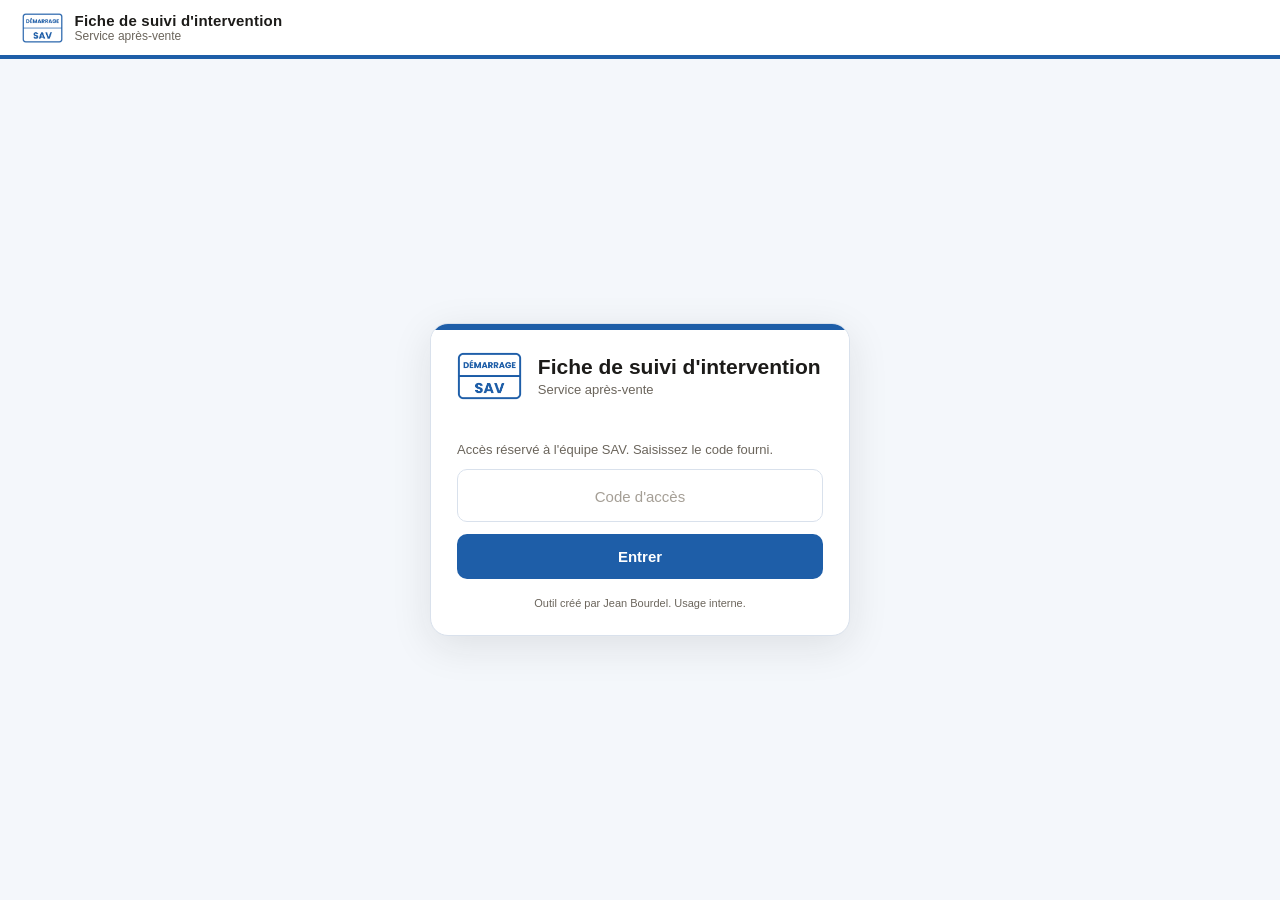
==== index.html @ 0158d6f0 "App SAV v8 : XXXX à compléter, choix 1/4h, 2 compagnons par défaut Co-Authored-By: Claude Sonnet 5.5" ====
<!DOCTYPE html>
<html lang="fr">
<head>
<meta charset="UTF-8">
<meta name="viewport" content="width=device-width, initial-scale=1.0">
<title>SAV — Fiche de suivi d'intervention</title>
<!-- jsPDF 2.5.1 (MIT) intégré : fonctionne sans connexion -->
<script>
/** @license
 *
 * jsPDF - PDF Document creation from JavaScript
 * Version 2.5.1 Built on 2022-01-28T15:37:57.789Z
 *                      CommitID 00000000
 *
 * Copyright (c) 2010-2021 James Hall <james@parall.ax>, https://github.com/MrRio/jsPDF
 *               2015-2021 yWorks GmbH, http://www.yworks.com
 *               2015-2021 Lukas Holländer <lukas.hollaender@yworks.com>, https://github.com/HackbrettXXX
 *               2016-2018 Aras Abbasi <aras.abbasi@gmail.com>
 *               2010 Aaron Spike, https://github.com/acspike
 *               2012 Willow Systems Corporation, https://github.com/willowsystems
 *               2012 Pablo Hess, https://github.com/pablohess
 *               2012 Florian Jenett, https://github.com/fjenett
 *               2013 Warren Weckesser, https://github.com/warrenweckesser
 *               2013 Youssef Beddad, https://github.com/lifof
 *               2013 Lee Driscoll, https://github.com/lsdriscoll
 *               2013 Stefan Slonevskiy, https://github.com/stefslon
 *               2013 Jeremy Morel, https://github.com/jmorel
 *               2013 Christoph Hartmann, https://github.com/chris-rock
 *               2014 Juan Pablo Gaviria, https://github.com/juanpgaviria
 *               2014 James Makes, https://github.com/dollaruw
 *               2014 Diego Casorran, https://github.com/diegocr
 *               2014 Steven Spungin, https://github.com/Flamenco
 *               2014 Kenneth Glassey, https://github.com/Gavvers
 *
 * Permission is hereby granted, free of charge, to any person obtaining
 * a copy of this software and associated documentation files (the
 * "Software"), to deal in the Software without restriction, including
 * without limitation the rights to use, copy, modify, merge, publish,
 * distribute, sublicense, and/or sell copies of the Software, and to
 * permit persons to whom the Software is furnished to do so, subject to
 * the following conditions:
 *
 * The above copyright notice and this permission notice shall be
 * included in all copies or substantial portions of the Software.
 *
 * THE SOFTWARE IS PROVIDED "AS IS", WITHOUT WARRANTY OF ANY KIND,
 * EXPRESS OR IMPLIED, INCLUDING BUT NOT LIMITED TO THE WARRANTIES OF
 * MERCHANTABILITY, FITNESS FOR A PARTICULAR PURPOSE AND
 * NONINFRINGEMENT. IN NO EVENT SHALL THE AUTHORS OR COPYRIGHT HOLDERS BE
 * LIABLE FOR ANY CLAIM, DAMAGES OR OTHER LIABILITY, WHETHER IN AN ACTION
 * OF CONTRACT, TORT OR OTHERWISE, ARISING FROM, OUT OF OR IN CONNECTION
 * WITH THE SOFTWARE OR THE USE OR OTHER DEALINGS IN THE SOFTWARE.
 *
 * Contributor(s):
 *    siefkenj, ahwolf, rickygu, Midnith, saintclair, eaparango,
 *    kim3er, mfo, alnorth, Flamenco
 */

!function(t,e){"object"==typeof exports&&"undefined"!=typeof module?e(exports):"function"==typeof define&&define.amd?define(["exports"],e):e((t=t||self).jspdf={})}(this,(function(t){"use strict";function e(t){return(e="function"==typeof Symbol&&"symbol"==typeof Symbol.iterator?function(t){return typeof t}:function(t){return t&&"function"==typeof Symbol&&t.constructor===Symbol&&t!==Symbol.prototype?"symbol":typeof t})(t)}var r=function(){return"undefined"!=typeof window?window:"undefined"!=typeof global?global:"undefined"!=typeof self?self:this}();function n(){r.console&&"function"==typeof r.console.log&&r.console.log.apply(r.console,arguments)}var i={log:n,warn:function(t){r.console&&("function"==typeof r.console.warn?r.console.warn.apply(r.console,arguments):n.call(null,arguments))},error:function(t){r.console&&("function"==typeof r.console.error?r.console.error.apply(r.console,arguments):n(t))}};function a(t,e,r){var n=new XMLHttpRequest;n.open("GET",t),n.responseType="blob",n.onload=function(){l(n.response,e,r)},n.onerror=function(){i.error("could not download file")},n.send()}function o(t){var e=new XMLHttpRequest;e.open("HEAD",t,!1);try{e.send()}catch(t){}return e.status>=200&&e.status<=299}function s(t){try{t.dispatchEvent(new MouseEvent("click"))}catch(r){var e=document.createEvent("MouseEvents");e.initMouseEvent("click",!0,!0,window,0,0,0,80,20,!1,!1,!1,!1,0,null),t.dispatchEvent(e)}}var c,u,l=r.saveAs||("object"!==("undefined"==typeof window?"undefined":e(window))||window!==r?function(){}:"undefined"!=typeof HTMLAnchorElement&&"download"in HTMLAnchorElement.prototype?function(t,e,n){var i=r.URL||r.webkitURL,c=document.createElement("a");e=e||t.name||"download",c.download=e,c.rel="noopener","string"==typeof t?(c.href=t,c.origin!==location.origin?o(c.href)?a(t,e,n):s(c,c.target="_blank"):s(c)):(c.href=i.createObjectURL(t),setTimeout((function(){i.revokeObjectURL(c.href)}),4e4),setTimeout((function(){s(c)}),0))}:"msSaveOrOpenBlob"in navigator?function(t,r,n){if(r=r||t.name||"download","string"==typeof t)if(o(t))a(t,r,n);else{var c=document.createElement("a");c.href=t,c.target="_blank",setTimeout((function(){s(c)}))}else navigator.msSaveOrOpenBlob(function(t,r){return void 0===r?r={autoBom:!1}:"object"!==e(r)&&(i.warn("Deprecated: Expected third argument to be a object"),r={autoBom:!r}),r.autoBom&&/^\s*(?:text\/\S*|application\/xml|\S*\/\S*\+xml)\s*;.*charset\s*=\s*utf-8/i.test(t.type)?new Blob([String.fromCharCode(65279),t],{type:t.type}):t}(t,n),r)}:function(t,n,i,o){if((o=o||open("","_blank"))&&(o.document.title=o.document.body.innerText="downloading..."),"string"==typeof t)return a(t,n,i);var s="application/octet-stream"===t.type,c=/constructor/i.test(r.HTMLElement)||r.safari,u=/CriOS\/[\d]+/.test(navigator.userAgent);if((u||s&&c)&&"object"===("undefined"==typeof FileReader?"undefined":e(FileReader))){var l=new FileReader;l.onloadend=function(){var t=l.result;t=u?t:t.replace(/^data:[^;]*;/,"data:attachment/file;"),o?o.location.href=t:location=t,o=null},l.readAsDataURL(t)}else{var h=r.URL||r.webkitURL,f=h.createObjectURL(t);o?o.location=f:location.href=f,o=null,setTimeout((function(){h.revokeObjectURL(f)}),4e4)}});
/**
   * A class to parse color values
   * @author Stoyan Stefanov <sstoo@gmail.com>
   * {@link   http://www.phpied.com/rgb-color-parser-in-javascript/}
   * @license Use it if you like it
   */function h(t){var e;t=t||"",this.ok=!1,"#"==t.charAt(0)&&(t=t.substr(1,6));t={aliceblue:"f0f8ff",antiquewhite:"faebd7",aqua:"00ffff",aquamarine:"7fffd4",azure:"f0ffff",beige:"f5f5dc",bisque:"ffe4c4",black:"000000",blanchedalmond:"ffebcd",blue:"0000ff",blueviolet:"8a2be2",brown:"a52a2a",burlywood:"deb887",cadetblue:"5f9ea0",chartreuse:"7fff00",chocolate:"d2691e",coral:"ff7f50",cornflowerblue:"6495ed",cornsilk:"fff8dc",crimson:"dc143c",cyan:"00ffff",darkblue:"00008b",darkcyan:"008b8b",darkgoldenrod:"b8860b",darkgray:"a9a9a9",darkgreen:"006400",darkkhaki:"bdb76b",darkmagenta:"8b008b",darkolivegreen:"556b2f",darkorange:"ff8c00",darkorchid:"9932cc",darkred:"8b0000",darksalmon:"e9967a",darkseagreen:"8fbc8f",darkslateblue:"483d8b",darkslategray:"2f4f4f",darkturquoise:"00ced1",darkviolet:"9400d3",deeppink:"ff1493",deepskyblue:"00bfff",dimgray:"696969",dodgerblue:"1e90ff",feldspar:"d19275",firebrick:"b22222",floralwhite:"fffaf0",forestgreen:"228b22",fuchsia:"ff00ff",gainsboro:"dcdcdc",ghostwhite:"f8f8ff",gold:"ffd700",goldenrod:"daa520",gray:"808080",green:"008000",greenyellow:"adff2f",honeydew:"f0fff0",hotpink:"ff69b4",indianred:"cd5c5c",indigo:"4b0082",ivory:"fffff0",khaki:"f0e68c",lavender:"e6e6fa",lavenderblush:"fff0f5",lawngreen:"7cfc00",lemonchiffon:"fffacd",lightblue:"add8e6",lightcoral:"f08080",lightcyan:"e0ffff",lightgoldenrodyellow:"fafad2",lightgrey:"d3d3d3",lightgreen:"90ee90",lightpink:"ffb6c1",lightsalmon:"ffa07a",lightseagreen:"20b2aa",lightskyblue:"87cefa",lightslateblue:"8470ff",lightslategray:"778899",lightsteelblue:"b0c4de",lightyellow:"ffffe0",lime:"00ff00",limegreen:"32cd32",linen:"faf0e6",magenta:"ff00ff",maroon:"800000",mediumaquamarine:"66cdaa",mediumblue:"0000cd",mediumorchid:"ba55d3",mediumpurple:"9370d8",mediumseagreen:"3cb371",mediumslateblue:"7b68ee",mediumspringgreen:"00fa9a",mediumturquoise:"48d1cc",mediumvioletred:"c71585",midnightblue:"191970",mintcream:"f5fffa",mistyrose:"ffe4e1",moccasin:"ffe4b5",navajowhite:"ffdead",navy:"000080",oldlace:"fdf5e6",olive:"808000",olivedrab:"6b8e23",orange:"ffa500",orangered:"ff4500",orchid:"da70d6",palegoldenrod:"eee8aa",palegreen:"98fb98",paleturquoise:"afeeee",palevioletred:"d87093",papayawhip:"ffefd5",peachpuff:"ffdab9",peru:"cd853f",pink:"ffc0cb",plum:"dda0dd",powderblue:"b0e0e6",purple:"800080",red:"ff0000",rosybrown:"bc8f8f",royalblue:"4169e1",saddlebrown:"8b4513",salmon:"fa8072",sandybrown:"f4a460",seagreen:"2e8b57",seashell:"fff5ee",sienna:"a0522d",silver:"c0c0c0",skyblue:"87ceeb",slateblue:"6a5acd",slategray:"708090",snow:"fffafa",springgreen:"00ff7f",steelblue:"4682b4",tan:"d2b48c",teal:"008080",thistle:"d8bfd8",tomato:"ff6347",turquoise:"40e0d0",violet:"ee82ee",violetred:"d02090",wheat:"f5deb3",white:"ffffff",whitesmoke:"f5f5f5",yellow:"ffff00",yellowgreen:"9acd32"}[t=(t=t.replace(/ /g,"")).toLowerCase()]||t;for(var r=[{re:/^rgb\((\d{1,3}),\s*(\d{1,3}),\s*(\d{1,3})\)$/,example:["rgb(123, 234, 45)","rgb(255,234,245)"],process:function(t){return[parseInt(t[1]),parseInt(t[2]),parseInt(t[3])]}},{re:/^(\w{2})(\w{2})(\w{2})$/,example:["#00ff00","336699"],process:function(t){return[parseInt(t[1],16),parseInt(t[2],16),parseInt(t[3],16)]}},{re:/^(\w{1})(\w{1})(\w{1})$/,example:["#fb0","f0f"],process:function(t){return[parseInt(t[1]+t[1],16),parseInt(t[2]+t[2],16),parseInt(t[3]+t[3],16)]}}],n=0;n<r.length;n++){var i=r[n].re,a=r[n].process,o=i.exec(t);o&&(e=a(o),this.r=e[0],this.g=e[1],this.b=e[2],this.ok=!0)}this.r=this.r<0||isNaN(this.r)?0:this.r>255?255:this.r,this.g=this.g<0||isNaN(this.g)?0:this.g>255?255:this.g,this.b=this.b<0||isNaN(this.b)?0:this.b>255?255:this.b,this.toRGB=function(){return"rgb("+this.r+", "+this.g+", "+this.b+")"},this.toHex=function(){var t=this.r.toString(16),e=this.g.toString(16),r=this.b.toString(16);return 1==t.length&&(t="0"+t),1==e.length&&(e="0"+e),1==r.length&&(r="0"+r),"#"+t+e+r}}
/**
   * @license
   * Joseph Myers does not specify a particular license for his work.
   *
   * Author: Joseph Myers
   * Accessed from: http://www.myersdaily.org/joseph/javascript/md5.js
   *
   * Modified by: Owen Leong
   */
function f(t,e){var r=t[0],n=t[1],i=t[2],a=t[3];r=p(r,n,i,a,e[0],7,-680876936),a=p(a,r,n,i,e[1],12,-389564586),i=p(i,a,r,n,e[2],17,606105819),n=p(n,i,a,r,e[3],22,-1044525330),r=p(r,n,i,a,e[4],7,-176418897),a=p(a,r,n,i,e[5],12,1200080426),i=p(i,a,r,n,e[6],17,-1473231341),n=p(n,i,a,r,e[7],22,-45705983),r=p(r,n,i,a,e[8],7,1770035416),a=p(a,r,n,i,e[9],12,-1958414417),i=p(i,a,r,n,e[10],17,-42063),n=p(n,i,a,r,e[11],22,-1990404162),r=p(r,n,i,a,e[12],7,1804603682),a=p(a,r,n,i,e[13],12,-40341101),i=p(i,a,r,n,e[14],17,-1502002290),r=g(r,n=p(n,i,a,r,e[15],22,1236535329),i,a,e[1],5,-165796510),a=g(a,r,n,i,e[6],9,-1069501632),i=g(i,a,r,n,e[11],14,643717713),n=g(n,i,a,r,e[0],20,-373897302),r=g(r,n,i,a,e[5],5,-701558691),a=g(a,r,n,i,e[10],9,38016083),i=g(i,a,r,n,e[15],14,-660478335),n=g(n,i,a,r,e[4],20,-405537848),r=g(r,n,i,a,e[9],5,568446438),a=g(a,r,n,i,e[14],9,-1019803690),i=g(i,a,r,n,e[3],14,-187363961),n=g(n,i,a,r,e[8],20,1163531501),r=g(r,n,i,a,e[13],5,-1444681467),a=g(a,r,n,i,e[2],9,-51403784),i=g(i,a,r,n,e[7],14,1735328473),r=m(r,n=g(n,i,a,r,e[12],20,-1926607734),i,a,e[5],4,-378558),a=m(a,r,n,i,e[8],11,-2022574463),i=m(i,a,r,n,e[11],16,1839030562),n=m(n,i,a,r,e[14],23,-35309556),r=m(r,n,i,a,e[1],4,-1530992060),a=m(a,r,n,i,e[4],11,1272893353),i=m(i,a,r,n,e[7],16,-155497632),n=m(n,i,a,r,e[10],23,-1094730640),r=m(r,n,i,a,e[13],4,681279174),a=m(a,r,n,i,e[0],11,-358537222),i=m(i,a,r,n,e[3],16,-722521979),n=m(n,i,a,r,e[6],23,76029189),r=m(r,n,i,a,e[9],4,-640364487),a=m(a,r,n,i,e[12],11,-421815835),i=m(i,a,r,n,e[15],16,530742520),r=v(r,n=m(n,i,a,r,e[2],23,-995338651),i,a,e[0],6,-198630844),a=v(a,r,n,i,e[7],10,1126891415),i=v(i,a,r,n,e[14],15,-1416354905),n=v(n,i,a,r,e[5],21,-57434055),r=v(r,n,i,a,e[12],6,1700485571),a=v(a,r,n,i,e[3],10,-1894986606),i=v(i,a,r,n,e[10],15,-1051523),n=v(n,i,a,r,e[1],21,-2054922799),r=v(r,n,i,a,e[8],6,1873313359),a=v(a,r,n,i,e[15],10,-30611744),i=v(i,a,r,n,e[6],15,-1560198380),n=v(n,i,a,r,e[13],21,1309151649),r=v(r,n,i,a,e[4],6,-145523070),a=v(a,r,n,i,e[11],10,-1120210379),i=v(i,a,r,n,e[2],15,718787259),n=v(n,i,a,r,e[9],21,-343485551),t[0]=S(r,t[0]),t[1]=S(n,t[1]),t[2]=S(i,t[2]),t[3]=S(a,t[3])}function d(t,e,r,n,i,a){return e=S(S(e,t),S(n,a)),S(e<<i|e>>>32-i,r)}function p(t,e,r,n,i,a,o){return d(e&r|~e&n,t,e,i,a,o)}function g(t,e,r,n,i,a,o){return d(e&n|r&~n,t,e,i,a,o)}function m(t,e,r,n,i,a,o){return d(e^r^n,t,e,i,a,o)}function v(t,e,r,n,i,a,o){return d(r^(e|~n),t,e,i,a,o)}function b(t){var e,r=t.length,n=[1732584193,-271733879,-1732584194,271733878];for(e=64;e<=t.length;e+=64)f(n,y(t.substring(e-64,e)));t=t.substring(e-64);var i=[0,0,0,0,0,0,0,0,0,0,0,0,0,0,0,0];for(e=0;e<t.length;e++)i[e>>2]|=t.charCodeAt(e)<<(e%4<<3);if(i[e>>2]|=128<<(e%4<<3),e>55)for(f(n,i),e=0;e<16;e++)i[e]=0;return i[14]=8*r,f(n,i),n}function y(t){var e,r=[];for(e=0;e<64;e+=4)r[e>>2]=t.charCodeAt(e)+(t.charCodeAt(e+1)<<8)+(t.charCodeAt(e+2)<<16)+(t.charCodeAt(e+3)<<24);return r}c=r.atob.bind(r),u=r.btoa.bind(r);var w="0123456789abcdef".split("");function N(t){for(var e="",r=0;r<4;r++)e+=w[t>>8*r+4&15]+w[t>>8*r&15];return e}function L(t){return String.fromCharCode((255&t)>>0,(65280&t)>>8,(16711680&t)>>16,(4278190080&t)>>24)}function A(t){return function(t){return t.map(L).join("")}(b(t))}var x="5d41402abc4b2a76b9719d911017c592"!=function(t){for(var e=0;e<t.length;e++)t[e]=N(t[e]);return t.join("")}(b("hello"));function S(t,e){if(x){var r=(65535&t)+(65535&e);return(t>>16)+(e>>16)+(r>>16)<<16|65535&r}return t+e&4294967295}
/**
   * @license
   * FPDF is released under a permissive license: there is no usage restriction.
   * You may embed it freely in your application (commercial or not), with or
   * without modifications.
   *
   * Reference: http://www.fpdf.org/en/script/script37.php
   */function _(t,e){var r,n,i,a;if(t!==r){for(var o=(i=t,a=1+(256/t.length>>0),new Array(a+1).join(i)),s=[],c=0;c<256;c++)s[c]=c;var u=0;for(c=0;c<256;c++){var l=s[c];u=(u+l+o.charCodeAt(c))%256,s[c]=s[u],s[u]=l}r=t,n=s}else s=n;var h=e.length,f=0,d=0,p="";for(c=0;c<h;c++)d=(d+(l=s[f=(f+1)%256]))%256,s[f]=s[d],s[d]=l,o=s[(s[f]+s[d])%256],p+=String.fromCharCode(e.charCodeAt(c)^o);return p}
/**
   * @license
   * Licensed under the MIT License.
   * http://opensource.org/licenses/mit-license
   * Author: Owen Leong (@owenl131)
   * Date: 15 Oct 2020
   * References:
   * https://www.cs.cmu.edu/~dst/Adobe/Gallery/anon21jul01-pdf-encryption.txt
   * https://github.com/foliojs/pdfkit/blob/master/lib/security.js
   * http://www.fpdf.org/en/script/script37.php
   */var P={print:4,modify:8,copy:16,"annot-forms":32};function k(t,e,r,n){this.v=1,this.r=2;var i=192;t.forEach((function(t){if(void 0!==P.perm)throw new Error("Invalid permission: "+t);i+=P[t]})),this.padding="(¿N^NuAd\0NVÿú\b..\0¶Ðh>/\f©þdSiz";var a=(e+this.padding).substr(0,32),o=(r+this.padding).substr(0,32);this.O=this.processOwnerPassword(a,o),this.P=-(1+(255^i)),this.encryptionKey=A(a+this.O+this.lsbFirstWord(this.P)+this.hexToBytes(n)).substr(0,5),this.U=_(this.encryptionKey,this.padding)}function F(t){if(/[^\u0000-\u00ff]/.test(t))throw new Error("Invalid PDF Name Object: "+t+", Only accept ASCII characters.");for(var e="",r=t.length,n=0;n<r;n++){var i=t.charCodeAt(n);if(i<33||35===i||37===i||40===i||41===i||47===i||60===i||62===i||91===i||93===i||123===i||125===i||i>126)e+="#"+("0"+i.toString(16)).slice(-2);else e+=t[n]}return e}function I(t){if("object"!==e(t))throw new Error("Invalid Context passed to initialize PubSub (jsPDF-module)");var n={};this.subscribe=function(t,e,r){if(r=r||!1,"string"!=typeof t||"function"!=typeof e||"boolean"!=typeof r)throw new Error("Invalid arguments passed to PubSub.subscribe (jsPDF-module)");n.hasOwnProperty(t)||(n[t]={});var i=Math.random().toString(35);return n[t][i]=[e,!!r],i},this.unsubscribe=function(t){for(var e in n)if(n[e][t])return delete n[e][t],0===Object.keys(n[e]).length&&delete n[e],!0;return!1},this.publish=function(e){if(n.hasOwnProperty(e)){var a=Array.prototype.slice.call(arguments,1),o=[];for(var s in n[e]){var c=n[e][s];try{c[0].apply(t,a)}catch(t){r.console&&i.error("jsPDF PubSub Error",t.message,t)}c[1]&&o.push(s)}o.length&&o.forEach(this.unsubscribe)}},this.getTopics=function(){return n}}function C(t){if(!(this instanceof C))return new C(t);var e="opacity,stroke-opacity".split(",");for(var r in t)t.hasOwnProperty(r)&&e.indexOf(r)>=0&&(this[r]=t[r]);this.id="",this.objectNumber=-1}function j(t,e){this.gState=t,this.matrix=e,this.id="",this.objectNumber=-1}function O(t,e,r,n,i){if(!(this instanceof O))return new O(t,e,r,n,i);this.type="axial"===t?2:3,this.coords=e,this.colors=r,j.call(this,n,i)}function B(t,e,r,n,i){if(!(this instanceof B))return new B(t,e,r,n,i);this.boundingBox=t,this.xStep=e,this.yStep=r,this.stream="",this.cloneIndex=0,j.call(this,n,i)}function M(t){var n,a="string"==typeof arguments[0]?arguments[0]:"p",o=arguments[1],s=arguments[2],c=arguments[3],f=[],d=1,p=16,g="S",m=null;"object"===e(t=t||{})&&(a=t.orientation,o=t.unit||o,s=t.format||s,c=t.compress||t.compressPdf||c,null!==(m=t.encryption||null)&&(m.userPassword=m.userPassword||"",m.ownerPassword=m.ownerPassword||"",m.userPermissions=m.userPermissions||[]),d="number"==typeof t.userUnit?Math.abs(t.userUnit):1,void 0!==t.precision&&(n=t.precision),void 0!==t.floatPrecision&&(p=t.floatPrecision),g=t.defaultPathOperation||"S"),f=t.filters||(!0===c?["FlateEncode"]:f),o=o||"mm",a=(""+(a||"P")).toLowerCase();var v=t.putOnlyUsedFonts||!1,b={},y={internal:{},__private__:{}};y.__private__.PubSub=I;var w="1.3",N=y.__private__.getPdfVersion=function(){return w};y.__private__.setPdfVersion=function(t){w=t};var L={a0:[2383.94,3370.39],a1:[1683.78,2383.94],a2:[1190.55,1683.78],a3:[841.89,1190.55],a4:[595.28,841.89],a5:[419.53,595.28],a6:[297.64,419.53],a7:[209.76,297.64],a8:[147.4,209.76],a9:[104.88,147.4],a10:[73.7,104.88],b0:[2834.65,4008.19],b1:[2004.09,2834.65],b2:[1417.32,2004.09],b3:[1000.63,1417.32],b4:[708.66,1000.63],b5:[498.9,708.66],b6:[354.33,498.9],b7:[249.45,354.33],b8:[175.75,249.45],b9:[124.72,175.75],b10:[87.87,124.72],c0:[2599.37,3676.54],c1:[1836.85,2599.37],c2:[1298.27,1836.85],c3:[918.43,1298.27],c4:[649.13,918.43],c5:[459.21,649.13],c6:[323.15,459.21],c7:[229.61,323.15],c8:[161.57,229.61],c9:[113.39,161.57],c10:[79.37,113.39],dl:[311.81,623.62],letter:[612,792],"government-letter":[576,756],legal:[612,1008],"junior-legal":[576,360],ledger:[1224,792],tabloid:[792,1224],"credit-card":[153,243]};y.__private__.getPageFormats=function(){return L};var A=y.__private__.getPageFormat=function(t){return L[t]};s=s||"a4";var x={COMPAT:"compat",ADVANCED:"advanced"},S=x.COMPAT;function _(){this.saveGraphicsState(),ht(new Vt(_t,0,0,-_t,0,Rr()*_t).toString()+" cm"),this.setFontSize(this.getFontSize()/_t),g="n",S=x.ADVANCED}function P(){this.restoreGraphicsState(),g="S",S=x.COMPAT}var j=y.__private__.combineFontStyleAndFontWeight=function(t,e){if("bold"==t&&"normal"==e||"bold"==t&&400==e||"normal"==t&&"italic"==e||"bold"==t&&"italic"==e)throw new Error("Invalid Combination of fontweight and fontstyle");return e&&(t=400==e||"normal"===e?"italic"===t?"italic":"normal":700!=e&&"bold"!==e||"normal"!==t?(700==e?"bold":e)+""+t:"bold"),t};y.advancedAPI=function(t){var e=S===x.COMPAT;return e&&_.call(this),"function"!=typeof t||(t(this),e&&P.call(this)),this},y.compatAPI=function(t){var e=S===x.ADVANCED;return e&&P.call(this),"function"!=typeof t||(t(this),e&&_.call(this)),this},y.isAdvancedAPI=function(){return S===x.ADVANCED};var E,q=function(t){if(S!==x.ADVANCED)throw new Error(t+" is only available in 'advanced' API mode. You need to call advancedAPI() first.")},D=y.roundToPrecision=y.__private__.roundToPrecision=function(t,e){var r=n||e;if(isNaN(t)||isNaN(r))throw new Error("Invalid argument passed to jsPDF.roundToPrecision");return t.toFixed(r).replace(/0+$/,"")};E=y.hpf=y.__private__.hpf="number"==typeof p?function(t){if(isNaN(t))throw new Error("Invalid argument passed to jsPDF.hpf");return D(t,p)}:"smart"===p?function(t){if(isNaN(t))throw new Error("Invalid argument passed to jsPDF.hpf");return D(t,t>-1&&t<1?16:5)}:function(t){if(isNaN(t))throw new Error("Invalid argument passed to jsPDF.hpf");return D(t,16)};var R=y.f2=y.__private__.f2=function(t){if(isNaN(t))throw new Error("Invalid argument passed to jsPDF.f2");return D(t,2)},T=y.__private__.f3=function(t){if(isNaN(t))throw new Error("Invalid argument passed to jsPDF.f3");return D(t,3)},U=y.scale=y.__private__.scale=function(t){if(isNaN(t))throw new Error("Invalid argument passed to jsPDF.scale");return S===x.COMPAT?t*_t:S===x.ADVANCED?t:void 0},z=function(t){return S===x.COMPAT?Rr()-t:S===x.ADVANCED?t:void 0},H=function(t){return U(z(t))};y.__private__.setPrecision=y.setPrecision=function(t){"number"==typeof parseInt(t,10)&&(n=parseInt(t,10))};var W,V="00000000000000000000000000000000",G=y.__private__.getFileId=function(){return V},Y=y.__private__.setFileId=function(t){return V=void 0!==t&&/^[a-fA-F0-9]{32}$/.test(t)?t.toUpperCase():V.split("").map((function(){return"ABCDEF0123456789".charAt(Math.floor(16*Math.random()))})).join(""),null!==m&&(Ye=new k(m.userPermissions,m.userPassword,m.ownerPassword,V)),V};y.setFileId=function(t){return Y(t),this},y.getFileId=function(){return G()};var J=y.__private__.convertDateToPDFDate=function(t){var e=t.getTimezoneOffset(),r=e<0?"+":"-",n=Math.floor(Math.abs(e/60)),i=Math.abs(e%60),a=[r,Q(n),"'",Q(i),"'"].join("");return["D:",t.getFullYear(),Q(t.getMonth()+1),Q(t.getDate()),Q(t.getHours()),Q(t.getMinutes()),Q(t.getSeconds()),a].join("")},X=y.__private__.convertPDFDateToDate=function(t){var e=parseInt(t.substr(2,4),10),r=parseInt(t.substr(6,2),10)-1,n=parseInt(t.substr(8,2),10),i=parseInt(t.substr(10,2),10),a=parseInt(t.substr(12,2),10),o=parseInt(t.substr(14,2),10);return new Date(e,r,n,i,a,o,0)},K=y.__private__.setCreationDate=function(t){var e;if(void 0===t&&(t=new Date),t instanceof Date)e=J(t);else{if(!/^D:(20[0-2][0-9]|203[0-7]|19[7-9][0-9])(0[0-9]|1[0-2])([0-2][0-9]|3[0-1])(0[0-9]|1[0-9]|2[0-3])(0[0-9]|[1-5][0-9])(0[0-9]|[1-5][0-9])(\+0[0-9]|\+1[0-4]|-0[0-9]|-1[0-1])'(0[0-9]|[1-5][0-9])'?$/.test(t))throw new Error("Invalid argument passed to jsPDF.setCreationDate");e=t}return W=e},Z=y.__private__.getCreationDate=function(t){var e=W;return"jsDate"===t&&(e=X(W)),e};y.setCreationDate=function(t){return K(t),this},y.getCreationDate=function(t){return Z(t)};var $,Q=y.__private__.padd2=function(t){return("0"+parseInt(t)).slice(-2)},tt=y.__private__.padd2Hex=function(t){return("00"+(t=t.toString())).substr(t.length)},et=0,rt=[],nt=[],it=0,at=[],ot=[],st=!1,ct=nt,ut=function(){et=0,it=0,nt=[],rt=[],at=[],Qt=Kt(),te=Kt()};y.__private__.setCustomOutputDestination=function(t){st=!0,ct=t};var lt=function(t){st||(ct=t)};y.__private__.resetCustomOutputDestination=function(){st=!1,ct=nt};var ht=y.__private__.out=function(t){return t=t.toString(),it+=t.length+1,ct.push(t),ct},ft=y.__private__.write=function(t){return ht(1===arguments.length?t.toString():Array.prototype.join.call(arguments," "))},dt=y.__private__.getArrayBuffer=function(t){for(var e=t.length,r=new ArrayBuffer(e),n=new Uint8Array(r);e--;)n[e]=t.charCodeAt(e);return r},pt=[["Helvetica","helvetica","normal","WinAnsiEncoding"],["Helvetica-Bold","helvetica","bold","WinAnsiEncoding"],["Helvetica-Oblique","helvetica","italic","WinAnsiEncoding"],["Helvetica-BoldOblique","helvetica","bolditalic","WinAnsiEncoding"],["Courier","courier","normal","WinAnsiEncoding"],["Courier-Bold","courier","bold","WinAnsiEncoding"],["Courier-Oblique","courier","italic","WinAnsiEncoding"],["Courier-BoldOblique","courier","bolditalic","WinAnsiEncoding"],["Times-Roman","times","normal","WinAnsiEncoding"],["Times-Bold","times","bold","WinAnsiEncoding"],["Times-Italic","times","italic","WinAnsiEncoding"],["Times-BoldItalic","times","bolditalic","WinAnsiEncoding"],["ZapfDingbats","zapfdingbats","normal",null],["Symbol","symbol","normal",null]];y.__private__.getStandardFonts=function(){return pt};var gt=t.fontSize||16;y.__private__.setFontSize=y.setFontSize=function(t){return gt=S===x.ADVANCED?t/_t:t,this};var mt,vt=y.__private__.getFontSize=y.getFontSize=function(){return S===x.COMPAT?gt:gt*_t},bt=t.R2L||!1;y.__private__.setR2L=y.setR2L=function(t){return bt=t,this},y.__private__.getR2L=y.getR2L=function(){return bt};var yt,wt=y.__private__.setZoomMode=function(t){var e=[void 0,null,"fullwidth","fullheight","fullpage","original"];if(/^(?:\d+\.\d*|\d*\.\d+|\d+)%$/.test(t))mt=t;else if(isNaN(t)){if(-1===e.indexOf(t))throw new Error('zoom must be Integer (e.g. 2), a percentage Value (e.g. 300%) or fullwidth, fullheight, fullpage, original. "'+t+'" is not recognized.');mt=t}else mt=parseInt(t,10)};y.__private__.getZoomMode=function(){return mt};var Nt,Lt=y.__private__.setPageMode=function(t){if(-1==[void 0,null,"UseNone","UseOutlines","UseThumbs","FullScreen"].indexOf(t))throw new Error('Page mode must be one of UseNone, UseOutlines, UseThumbs, or FullScreen. "'+t+'" is not recognized.');yt=t};y.__private__.getPageMode=function(){return yt};var At=y.__private__.setLayoutMode=function(t){if(-1==[void 0,null,"continuous","single","twoleft","tworight","two"].indexOf(t))throw new Error('Layout mode must be one of continuous, single, twoleft, tworight. "'+t+'" is not recognized.');Nt=t};y.__private__.getLayoutMode=function(){return Nt},y.__private__.setDisplayMode=y.setDisplayMode=function(t,e,r){return wt(t),At(e),Lt(r),this};var xt={title:"",subject:"",author:"",keywords:"",creator:""};y.__private__.getDocumentProperty=function(t){if(-1===Object.keys(xt).indexOf(t))throw new Error("Invalid argument passed to jsPDF.getDocumentProperty");return xt[t]},y.__private__.getDocumentProperties=function(){return xt},y.__private__.setDocumentProperties=y.setProperties=y.setDocumentProperties=function(t){for(var e in xt)xt.hasOwnProperty(e)&&t[e]&&(xt[e]=t[e]);return this},y.__private__.setDocumentProperty=function(t,e){if(-1===Object.keys(xt).indexOf(t))throw new Error("Invalid arguments passed to jsPDF.setDocumentProperty");return xt[t]=e};var St,_t,Pt,kt,Ft,It={},Ct={},jt=[],Ot={},Bt={},Mt={},Et={},qt=null,Dt=0,Rt=[],Tt=new I(y),Ut=t.hotfixes||[],zt={},Ht={},Wt=[],Vt=function t(e,r,n,i,a,o){if(!(this instanceof t))return new t(e,r,n,i,a,o);isNaN(e)&&(e=1),isNaN(r)&&(r=0),isNaN(n)&&(n=0),isNaN(i)&&(i=1),isNaN(a)&&(a=0),isNaN(o)&&(o=0),this._matrix=[e,r,n,i,a,o]};Object.defineProperty(Vt.prototype,"sx",{get:function(){return this._matrix[0]},set:function(t){this._matrix[0]=t}}),Object.defineProperty(Vt.prototype,"shy",{get:function(){return this._matrix[1]},set:function(t){this._matrix[1]=t}}),Object.defineProperty(Vt.prototype,"shx",{get:function(){return this._matrix[2]},set:function(t){this._matrix[2]=t}}),Object.defineProperty(Vt.prototype,"sy",{get:function(){return this._matrix[3]},set:function(t){this._matrix[3]=t}}),Object.defineProperty(Vt.prototype,"tx",{get:function(){return this._matrix[4]},set:function(t){this._matrix[4]=t}}),Object.defineProperty(Vt.prototype,"ty",{get:function(){return this._matrix[5]},set:function(t){this._matrix[5]=t}}),Object.defineProperty(Vt.prototype,"a",{get:function(){return this._matrix[0]},set:function(t){this._matrix[0]=t}}),Object.defineProperty(Vt.prototype,"b",{get:function(){return this._matrix[1]},set:function(t){this._matrix[1]=t}}),Object.defineProperty(Vt.prototype,"c",{get:function(){return this._matrix[2]},set:function(t){this._matrix[2]=t}}),Object.defineProperty(Vt.prototype,"d",{get:function(){return this._matrix[3]},set:function(t){this._matrix[3]=t}}),Object.defineProperty(Vt.prototype,"e",{get:function(){return this._matrix[4]},set:function(t){this._matrix[4]=t}}),Object.defineProperty(Vt.prototype,"f",{get:function(){return this._matrix[5]},set:function(t){this._matrix[5]=t}}),Object.defineProperty(Vt.prototype,"rotation",{get:function(){return Math.atan2(this.shx,this.sx)}}),Object.defineProperty(Vt.prototype,"scaleX",{get:function(){return this.decompose().scale.sx}}),Object.defineProperty(Vt.prototype,"scaleY",{get:function(){return this.decompose().scale.sy}}),Object.defineProperty(Vt.prototype,"isIdentity",{get:function(){return 1===this.sx&&(0===this.shy&&(0===this.shx&&(1===this.sy&&(0===this.tx&&0===this.ty))))}}),Vt.prototype.join=function(t){return[this.sx,this.shy,this.shx,this.sy,this.tx,this.ty].map(E).join(t)},Vt.prototype.multiply=function(t){var e=t.sx*this.sx+t.shy*this.shx,r=t.sx*this.shy+t.shy*this.sy,n=t.shx*this.sx+t.sy*this.shx,i=t.shx*this.shy+t.sy*this.sy,a=t.tx*this.sx+t.ty*this.shx+this.tx,o=t.tx*this.shy+t.ty*this.sy+this.ty;return new Vt(e,r,n,i,a,o)},Vt.prototype.decompose=function(){var t=this.sx,e=this.shy,r=this.shx,n=this.sy,i=this.tx,a=this.ty,o=Math.sqrt(t*t+e*e),s=(t/=o)*r+(e/=o)*n;r-=t*s,n-=e*s;var c=Math.sqrt(r*r+n*n);return s/=c,t*(n/=c)<e*(r/=c)&&(t=-t,e=-e,s=-s,o=-o),{scale:new Vt(o,0,0,c,0,0),translate:new Vt(1,0,0,1,i,a),rotate:new Vt(t,e,-e,t,0,0),skew:new Vt(1,0,s,1,0,0)}},Vt.prototype.toString=function(t){return this.join(" ")},Vt.prototype.inversed=function(){var t=this.sx,e=this.shy,r=this.shx,n=this.sy,i=this.tx,a=this.ty,o=1/(t*n-e*r),s=n*o,c=-e*o,u=-r*o,l=t*o;return new Vt(s,c,u,l,-s*i-u*a,-c*i-l*a)},Vt.prototype.applyToPoint=function(t){var e=t.x*this.sx+t.y*this.shx+this.tx,r=t.x*this.shy+t.y*this.sy+this.ty;return new Cr(e,r)},Vt.prototype.applyToRectangle=function(t){var e=this.applyToPoint(t),r=this.applyToPoint(new Cr(t.x+t.w,t.y+t.h));return new jr(e.x,e.y,r.x-e.x,r.y-e.y)},Vt.prototype.clone=function(){var t=this.sx,e=this.shy,r=this.shx,n=this.sy,i=this.tx,a=this.ty;return new Vt(t,e,r,n,i,a)},y.Matrix=Vt;var Gt=y.matrixMult=function(t,e){return e.multiply(t)},Yt=new Vt(1,0,0,1,0,0);y.unitMatrix=y.identityMatrix=Yt;var Jt=function(t,e){if(!Bt[t]){var r=(e instanceof O?"Sh":"P")+(Object.keys(Ot).length+1).toString(10);e.id=r,Bt[t]=r,Ot[r]=e,Tt.publish("addPattern",e)}};y.ShadingPattern=O,y.TilingPattern=B,y.addShadingPattern=function(t,e){return q("addShadingPattern()"),Jt(t,e),this},y.beginTilingPattern=function(t){q("beginTilingPattern()"),Br(t.boundingBox[0],t.boundingBox[1],t.boundingBox[2]-t.boundingBox[0],t.boundingBox[3]-t.boundingBox[1],t.matrix)},y.endTilingPattern=function(t,e){q("endTilingPattern()"),e.stream=ot[$].join("\n"),Jt(t,e),Tt.publish("endTilingPattern",e),Wt.pop().restore()};var Xt=y.__private__.newObject=function(){var t=Kt();return Zt(t,!0),t},Kt=y.__private__.newObjectDeferred=function(){return et++,rt[et]=function(){return it},et},Zt=function(t,e){return e="boolean"==typeof e&&e,rt[t]=it,e&&ht(t+" 0 obj"),t},$t=y.__private__.newAdditionalObject=function(){var t={objId:Kt(),content:""};return at.push(t),t},Qt=Kt(),te=Kt(),ee=y.__private__.decodeColorString=function(t){var e=t.split(" ");if(2!==e.length||"g"!==e[1]&&"G"!==e[1]){if(5===e.length&&("k"===e[4]||"K"===e[4])){e=[(1-e[0])*(1-e[3]),(1-e[1])*(1-e[3]),(1-e[2])*(1-e[3]),"r"]}}else{var r=parseFloat(e[0]);e=[r,r,r,"r"]}for(var n="#",i=0;i<3;i++)n+=("0"+Math.floor(255*parseFloat(e[i])).toString(16)).slice(-2);return n},re=y.__private__.encodeColorString=function(t){var r;"string"==typeof t&&(t={ch1:t});var n=t.ch1,i=t.ch2,a=t.ch3,o=t.ch4,s="draw"===t.pdfColorType?["G","RG","K"]:["g","rg","k"];if("string"==typeof n&&"#"!==n.charAt(0)){var c=new h(n);if(c.ok)n=c.toHex();else if(!/^\d*\.?\d*$/.test(n))throw new Error('Invalid color "'+n+'" passed to jsPDF.encodeColorString.')}if("string"==typeof n&&/^#[0-9A-Fa-f]{3}$/.test(n)&&(n="#"+n[1]+n[1]+n[2]+n[2]+n[3]+n[3]),"string"==typeof n&&/^#[0-9A-Fa-f]{6}$/.test(n)){var u=parseInt(n.substr(1),16);n=u>>16&255,i=u>>8&255,a=255&u}if(void 0===i||void 0===o&&n===i&&i===a)if("string"==typeof n)r=n+" "+s[0];else switch(t.precision){case 2:r=R(n/255)+" "+s[0];break;case 3:default:r=T(n/255)+" "+s[0]}else if(void 0===o||"object"===e(o)){if(o&&!isNaN(o.a)&&0===o.a)return r=["1.","1.","1.",s[1]].join(" ");if("string"==typeof n)r=[n,i,a,s[1]].join(" ");else switch(t.precision){case 2:r=[R(n/255),R(i/255),R(a/255),s[1]].join(" ");break;default:case 3:r=[T(n/255),T(i/255),T(a/255),s[1]].join(" ")}}else if("string"==typeof n)r=[n,i,a,o,s[2]].join(" ");else switch(t.precision){case 2:r=[R(n),R(i),R(a),R(o),s[2]].join(" ");break;case 3:default:r=[T(n),T(i),T(a),T(o),s[2]].join(" ")}return r},ne=y.__private__.getFilters=function(){return f},ie=y.__private__.putStream=function(t){var e=(t=t||{}).data||"",r=t.filters||ne(),n=t.alreadyAppliedFilters||[],i=t.addLength1||!1,a=e.length,o=t.objectId,s=function(t){return t};if(null!==m&&void 0===o)throw new Error("ObjectId must be passed to putStream for file encryption");null!==m&&(s=Ye.encryptor(o,0));var c={};!0===r&&(r=["FlateEncode"]);var u=t.additionalKeyValues||[],l=(c=void 0!==M.API.processDataByFilters?M.API.processDataByFilters(e,r):{data:e,reverseChain:[]}).reverseChain+(Array.isArray(n)?n.join(" "):n.toString());if(0!==c.data.length&&(u.push({key:"Length",value:c.data.length}),!0===i&&u.push({key:"Length1",value:a})),0!=l.length)if(l.split("/").length-1==1)u.push({key:"Filter",value:l});else{u.push({key:"Filter",value:"["+l+"]"});for(var h=0;h<u.length;h+=1)if("DecodeParms"===u[h].key){for(var f=[],d=0;d<c.reverseChain.split("/").length-1;d+=1)f.push("null");f.push(u[h].value),u[h].value="["+f.join(" ")+"]"}}ht("<<");for(var p=0;p<u.length;p++)ht("/"+u[p].key+" "+u[p].value);ht(">>"),0!==c.data.length&&(ht("stream"),ht(s(c.data)),ht("endstream"))},ae=y.__private__.putPage=function(t){var e=t.number,r=t.data,n=t.objId,i=t.contentsObjId;Zt(n,!0),ht("<</Type /Page"),ht("/Parent "+t.rootDictionaryObjId+" 0 R"),ht("/Resources "+t.resourceDictionaryObjId+" 0 R"),ht("/MediaBox ["+parseFloat(E(t.mediaBox.bottomLeftX))+" "+parseFloat(E(t.mediaBox.bottomLeftY))+" "+E(t.mediaBox.topRightX)+" "+E(t.mediaBox.topRightY)+"]"),null!==t.cropBox&&ht("/CropBox ["+E(t.cropBox.bottomLeftX)+" "+E(t.cropBox.bottomLeftY)+" "+E(t.cropBox.topRightX)+" "+E(t.cropBox.topRightY)+"]"),null!==t.bleedBox&&ht("/BleedBox ["+E(t.bleedBox.bottomLeftX)+" "+E(t.bleedBox.bottomLeftY)+" "+E(t.bleedBox.topRightX)+" "+E(t.bleedBox.topRightY)+"]"),null!==t.trimBox&&ht("/TrimBox ["+E(t.trimBox.bottomLeftX)+" "+E(t.trimBox.bottomLeftY)+" "+E(t.trimBox.topRightX)+" "+E(t.trimBox.topRightY)+"]"),null!==t.artBox&&ht("/ArtBox ["+E(t.artBox.bottomLeftX)+" "+E(t.artBox.bottomLeftY)+" "+E(t.artBox.topRightX)+" "+E(t.artBox.topRightY)+"]"),"number"==typeof t.userUnit&&1!==t.userUnit&&ht("/UserUnit "+t.userUnit),Tt.publish("putPage",{objId:n,pageContext:Rt[e],pageNumber:e,page:r}),ht("/Contents "+i+" 0 R"),ht(">>"),ht("endobj");var a=r.join("\n");return S===x.ADVANCED&&(a+="\nQ"),Zt(i,!0),ie({data:a,filters:ne(),objectId:i}),ht("endobj"),n},oe=y.__private__.putPages=function(){var t,e,r=[];for(t=1;t<=Dt;t++)Rt[t].objId=Kt(),Rt[t].contentsObjId=Kt();for(t=1;t<=Dt;t++)r.push(ae({number:t,data:ot[t],objId:Rt[t].objId,contentsObjId:Rt[t].contentsObjId,mediaBox:Rt[t].mediaBox,cropBox:Rt[t].cropBox,bleedBox:Rt[t].bleedBox,trimBox:Rt[t].trimBox,artBox:Rt[t].artBox,userUnit:Rt[t].userUnit,rootDictionaryObjId:Qt,resourceDictionaryObjId:te}));Zt(Qt,!0),ht("<</Type /Pages");var n="/Kids [";for(e=0;e<Dt;e++)n+=r[e]+" 0 R ";ht(n+"]"),ht("/Count "+Dt),ht(">>"),ht("endobj"),Tt.publish("postPutPages")},se=function(t){Tt.publish("putFont",{font:t,out:ht,newObject:Xt,putStream:ie}),!0!==t.isAlreadyPutted&&(t.objectNumber=Xt(),ht("<<"),ht("/Type /Font"),ht("/BaseFont /"+F(t.postScriptName)),ht("/Subtype /Type1"),"string"==typeof t.encoding&&ht("/Encoding /"+t.encoding),ht("/FirstChar 32"),ht("/LastChar 255"),ht(">>"),ht("endobj"))},ce=function(){for(var t in It)It.hasOwnProperty(t)&&(!1===v||!0===v&&b.hasOwnProperty(t))&&se(It[t])},ue=function(t){t.objectNumber=Xt();var e=[];e.push({key:"Type",value:"/XObject"}),e.push({key:"Subtype",value:"/Form"}),e.push({key:"BBox",value:"["+[E(t.x),E(t.y),E(t.x+t.width),E(t.y+t.height)].join(" ")+"]"}),e.push({key:"Matrix",value:"["+t.matrix.toString()+"]"});var r=t.pages[1].join("\n");ie({data:r,additionalKeyValues:e,objectId:t.objectNumber}),ht("endobj")},le=function(){for(var t in zt)zt.hasOwnProperty(t)&&ue(zt[t])},he=function(t,e){var r,n=[],i=1/(e-1);for(r=0;r<1;r+=i)n.push(r);if(n.push(1),0!=t[0].offset){var a={offset:0,color:t[0].color};t.unshift(a)}if(1!=t[t.length-1].offset){var o={offset:1,color:t[t.length-1].color};t.push(o)}for(var s="",c=0,u=0;u<n.length;u++){for(r=n[u];r>t[c+1].offset;)c++;var l=t[c].offset,h=(r-l)/(t[c+1].offset-l),f=t[c].color,d=t[c+1].color;s+=tt(Math.round((1-h)*f[0]+h*d[0]).toString(16))+tt(Math.round((1-h)*f[1]+h*d[1]).toString(16))+tt(Math.round((1-h)*f[2]+h*d[2]).toString(16))}return s.trim()},fe=function(t,e){e||(e=21);var r=Xt(),n=he(t.colors,e),i=[];i.push({key:"FunctionType",value:"0"}),i.push({key:"Domain",value:"[0.0 1.0]"}),i.push({key:"Size",value:"["+e+"]"}),i.push({key:"BitsPerSample",value:"8"}),i.push({key:"Range",value:"[0.0 1.0 0.0 1.0 0.0 1.0]"}),i.push({key:"Decode",value:"[0.0 1.0 0.0 1.0 0.0 1.0]"}),ie({data:n,additionalKeyValues:i,alreadyAppliedFilters:["/ASCIIHexDecode"],objectId:r}),ht("endobj"),t.objectNumber=Xt(),ht("<< /ShadingType "+t.type),ht("/ColorSpace /DeviceRGB");var a="/Coords ["+E(parseFloat(t.coords[0]))+" "+E(parseFloat(t.coords[1]))+" ";2===t.type?a+=E(parseFloat(t.coords[2]))+" "+E(parseFloat(t.coords[3])):a+=E(parseFloat(t.coords[2]))+" "+E(parseFloat(t.coords[3]))+" "+E(parseFloat(t.coords[4]))+" "+E(parseFloat(t.coords[5])),ht(a+="]"),t.matrix&&ht("/Matrix ["+t.matrix.toString()+"]"),ht("/Function "+r+" 0 R"),ht("/Extend [true true]"),ht(">>"),ht("endobj")},de=function(t,e){var r=Kt(),n=Xt();e.push({resourcesOid:r,objectOid:n}),t.objectNumber=n;var i=[];i.push({key:"Type",value:"/Pattern"}),i.push({key:"PatternType",value:"1"}),i.push({key:"PaintType",value:"1"}),i.push({key:"TilingType",value:"1"}),i.push({key:"BBox",value:"["+t.boundingBox.map(E).join(" ")+"]"}),i.push({key:"XStep",value:E(t.xStep)}),i.push({key:"YStep",value:E(t.yStep)}),i.push({key:"Resources",value:r+" 0 R"}),t.matrix&&i.push({key:"Matrix",value:"["+t.matrix.toString()+"]"}),ie({data:t.stream,additionalKeyValues:i,objectId:t.objectNumber}),ht("endobj")},pe=function(t){var e;for(e in Ot)Ot.hasOwnProperty(e)&&(Ot[e]instanceof O?fe(Ot[e]):Ot[e]instanceof B&&de(Ot[e],t))},ge=function(t){for(var e in t.objectNumber=Xt(),ht("<<"),t)switch(e){case"opacity":ht("/ca "+R(t[e]));break;case"stroke-opacity":ht("/CA "+R(t[e]))}ht(">>"),ht("endobj")},me=function(){var t;for(t in Mt)Mt.hasOwnProperty(t)&&ge(Mt[t])},ve=function(){for(var t in ht("/XObject <<"),zt)zt.hasOwnProperty(t)&&zt[t].objectNumber>=0&&ht("/"+t+" "+zt[t].objectNumber+" 0 R");Tt.publish("putXobjectDict"),ht(">>")},be=function(){Ye.oid=Xt(),ht("<<"),ht("/Filter /Standard"),ht("/V "+Ye.v),ht("/R "+Ye.r),ht("/U <"+Ye.toHexString(Ye.U)+">"),ht("/O <"+Ye.toHexString(Ye.O)+">"),ht("/P "+Ye.P),ht(">>"),ht("endobj")},ye=function(){for(var t in ht("/Font <<"),It)It.hasOwnProperty(t)&&(!1===v||!0===v&&b.hasOwnProperty(t))&&ht("/"+t+" "+It[t].objectNumber+" 0 R");ht(">>")},we=function(){if(Object.keys(Ot).length>0){for(var t in ht("/Shading <<"),Ot)Ot.hasOwnProperty(t)&&Ot[t]instanceof O&&Ot[t].objectNumber>=0&&ht("/"+t+" "+Ot[t].objectNumber+" 0 R");Tt.publish("putShadingPatternDict"),ht(">>")}},Ne=function(t){if(Object.keys(Ot).length>0){for(var e in ht("/Pattern <<"),Ot)Ot.hasOwnProperty(e)&&Ot[e]instanceof y.TilingPattern&&Ot[e].objectNumber>=0&&Ot[e].objectNumber<t&&ht("/"+e+" "+Ot[e].objectNumber+" 0 R");Tt.publish("putTilingPatternDict"),ht(">>")}},Le=function(){if(Object.keys(Mt).length>0){var t;for(t in ht("/ExtGState <<"),Mt)Mt.hasOwnProperty(t)&&Mt[t].objectNumber>=0&&ht("/"+t+" "+Mt[t].objectNumber+" 0 R");Tt.publish("putGStateDict"),ht(">>")}},Ae=function(t){Zt(t.resourcesOid,!0),ht("<<"),ht("/ProcSet [/PDF /Text /ImageB /ImageC /ImageI]"),ye(),we(),Ne(t.objectOid),Le(),ve(),ht(">>"),ht("endobj")},xe=function(){var t=[];ce(),me(),le(),pe(t),Tt.publish("putResources"),t.forEach(Ae),Ae({resourcesOid:te,objectOid:Number.MAX_SAFE_INTEGER}),Tt.publish("postPutResources")},Se=function(){Tt.publish("putAdditionalObjects");for(var t=0;t<at.length;t++){var e=at[t];Zt(e.objId,!0),ht(e.content),ht("endobj")}Tt.publish("postPutAdditionalObjects")},_e=function(t){Ct[t.fontName]=Ct[t.fontName]||{},Ct[t.fontName][t.fontStyle]=t.id},Pe=function(t,e,r,n,i){var a={id:"F"+(Object.keys(It).length+1).toString(10),postScriptName:t,fontName:e,fontStyle:r,encoding:n,isStandardFont:i||!1,metadata:{}};return Tt.publish("addFont",{font:a,instance:this}),It[a.id]=a,_e(a),a.id},ke=function(t){for(var e=0,r=pt.length;e<r;e++){var n=Pe.call(this,t[e][0],t[e][1],t[e][2],pt[e][3],!0);!1===v&&(b[n]=!0);var i=t[e][0].split("-");_e({id:n,fontName:i[0],fontStyle:i[1]||""})}Tt.publish("addFonts",{fonts:It,dictionary:Ct})},Fe=function(t){return t.foo=function(){try{return t.apply(this,arguments)}catch(t){var e=t.stack||"";~e.indexOf(" at ")&&(e=e.split(" at ")[1]);var n="Error in function "+e.split("\n")[0].split("<")[0]+": "+t.message;if(!r.console)throw new Error(n);r.console.error(n,t),r.alert&&alert(n)}},t.foo.bar=t,t.foo},Ie=function(t,e){var r,n,i,a,o,s,c,u,l;if(i=(e=e||{}).sourceEncoding||"Unicode",o=e.outputEncoding,(e.autoencode||o)&&It[St].metadata&&It[St].metadata[i]&&It[St].metadata[i].encoding&&(a=It[St].metadata[i].encoding,!o&&It[St].encoding&&(o=It[St].encoding),!o&&a.codePages&&(o=a.codePages[0]),"string"==typeof o&&(o=a[o]),o)){for(c=!1,s=[],r=0,n=t.length;r<n;r++)(u=o[t.charCodeAt(r)])?s.push(String.fromCharCode(u)):s.push(t[r]),s[r].charCodeAt(0)>>8&&(c=!0);t=s.join("")}for(r=t.length;void 0===c&&0!==r;)t.charCodeAt(r-1)>>8&&(c=!0),r--;if(!c)return t;for(s=e.noBOM?[]:[254,255],r=0,n=t.length;r<n;r++){if((l=(u=t.charCodeAt(r))>>8)>>8)throw new Error("Character at position "+r+" of string '"+t+"' exceeds 16bits. Cannot be encoded into UCS-2 BE");s.push(l),s.push(u-(l<<8))}return String.fromCharCode.apply(void 0,s)},Ce=y.__private__.pdfEscape=y.pdfEscape=function(t,e){return Ie(t,e).replace(/\\/g,"\\\\").replace(/\(/g,"\\(").replace(/\)/g,"\\)")},je=y.__private__.beginPage=function(t){ot[++Dt]=[],Rt[Dt]={objId:0,contentsObjId:0,userUnit:Number(d),artBox:null,bleedBox:null,cropBox:null,trimBox:null,mediaBox:{bottomLeftX:0,bottomLeftY:0,topRightX:Number(t[0]),topRightY:Number(t[1])}},Me(Dt),lt(ot[$])},Oe=function(t,e){var r,n,o;switch(a=e||a,"string"==typeof t&&(r=A(t.toLowerCase()),Array.isArray(r)&&(n=r[0],o=r[1])),Array.isArray(t)&&(n=t[0]*_t,o=t[1]*_t),isNaN(n)&&(n=s[0],o=s[1]),(n>14400||o>14400)&&(i.warn("A page in a PDF can not be wider or taller than 14400 userUnit. jsPDF limits the width/height to 14400"),n=Math.min(14400,n),o=Math.min(14400,o)),s=[n,o],a.substr(0,1)){case"l":o>n&&(s=[o,n]);break;case"p":n>o&&(s=[o,n])}je(s),pr(fr),ht(Lr),0!==kr&&ht(kr+" J"),0!==Fr&&ht(Fr+" j"),Tt.publish("addPage",{pageNumber:Dt})},Be=function(t){t>0&&t<=Dt&&(ot.splice(t,1),Rt.splice(t,1),Dt--,$>Dt&&($=Dt),this.setPage($))},Me=function(t){t>0&&t<=Dt&&($=t)},Ee=y.__private__.getNumberOfPages=y.getNumberOfPages=function(){return ot.length-1},qe=function(t,e,r){var n,a=void 0;return r=r||{},t=void 0!==t?t:It[St].fontName,e=void 0!==e?e:It[St].fontStyle,n=t.toLowerCase(),void 0!==Ct[n]&&void 0!==Ct[n][e]?a=Ct[n][e]:void 0!==Ct[t]&&void 0!==Ct[t][e]?a=Ct[t][e]:!1===r.disableWarning&&i.warn("Unable to look up font label for font '"+t+"', '"+e+"'. Refer to getFontList() for available fonts."),a||r.noFallback||null==(a=Ct.times[e])&&(a=Ct.times.normal),a},De=y.__private__.putInfo=function(){var t=Xt(),e=function(t){return t};for(var r in null!==m&&(e=Ye.encryptor(t,0)),ht("<<"),ht("/Producer ("+Ce(e("jsPDF "+M.version))+")"),xt)xt.hasOwnProperty(r)&&xt[r]&&ht("/"+r.substr(0,1).toUpperCase()+r.substr(1)+" ("+Ce(e(xt[r]))+")");ht("/CreationDate ("+Ce(e(W))+")"),ht(">>"),ht("endobj")},Re=y.__private__.putCatalog=function(t){var e=(t=t||{}).rootDictionaryObjId||Qt;switch(Xt(),ht("<<"),ht("/Type /Catalog"),ht("/Pages "+e+" 0 R"),mt||(mt="fullwidth"),mt){case"fullwidth":ht("/OpenAction [3 0 R /FitH null]");break;case"fullheight":ht("/OpenAction [3 0 R /FitV null]");break;case"fullpage":ht("/OpenAction [3 0 R /Fit]");break;case"original":ht("/OpenAction [3 0 R /XYZ null null 1]");break;default:var r=""+mt;"%"===r.substr(r.length-1)&&(mt=parseInt(mt)/100),"number"==typeof mt&&ht("/OpenAction [3 0 R /XYZ null null "+R(mt)+"]")}switch(Nt||(Nt="continuous"),Nt){case"continuous":ht("/PageLayout /OneColumn");break;case"single":ht("/PageLayout /SinglePage");break;case"two":case"twoleft":ht("/PageLayout /TwoColumnLeft");break;case"tworight":ht("/PageLayout /TwoColumnRight")}yt&&ht("/PageMode /"+yt),Tt.publish("putCatalog"),ht(">>"),ht("endobj")},Te=y.__private__.putTrailer=function(){ht("trailer"),ht("<<"),ht("/Size "+(et+1)),ht("/Root "+et+" 0 R"),ht("/Info "+(et-1)+" 0 R"),null!==m&&ht("/Encrypt "+Ye.oid+" 0 R"),ht("/ID [ <"+V+"> <"+V+"> ]"),ht(">>")},Ue=y.__private__.putHeader=function(){ht("%PDF-"+w),ht("%ºß¬à")},ze=y.__private__.putXRef=function(){var t="0000000000";ht("xref"),ht("0 "+(et+1)),ht("0000000000 65535 f ");for(var e=1;e<=et;e++){"function"==typeof rt[e]?ht((t+rt[e]()).slice(-10)+" 00000 n "):void 0!==rt[e]?ht((t+rt[e]).slice(-10)+" 00000 n "):ht("0000000000 00000 n ")}},He=y.__private__.buildDocument=function(){ut(),lt(nt),Tt.publish("buildDocument"),Ue(),oe(),Se(),xe(),null!==m&&be(),De(),Re();var t=it;return ze(),Te(),ht("startxref"),ht(""+t),ht("%%EOF"),lt(ot[$]),nt.join("\n")},We=y.__private__.getBlob=function(t){return new Blob([dt(t)],{type:"application/pdf"})},Ve=y.output=y.__private__.output=Fe((function(t,e){switch("string"==typeof(e=e||{})?e={filename:e}:e.filename=e.filename||"generated.pdf",t){case void 0:return He();case"save":y.save(e.filename);break;case"arraybuffer":return dt(He());case"blob":return We(He());case"bloburi":case"bloburl":if(void 0!==r.URL&&"function"==typeof r.URL.createObjectURL)return r.URL&&r.URL.createObjectURL(We(He()))||void 0;i.warn("bloburl is not supported by your system, because URL.createObjectURL is not supported by your browser.");break;case"datauristring":case"dataurlstring":var n="",a=He();try{n=u(a)}catch(t){n=u(unescape(encodeURIComponent(a)))}return"data:application/pdf;filename="+e.filename+";base64,"+n;case"pdfobjectnewwindow":if("[object Window]"===Object.prototype.toString.call(r)){var o="https://cdnjs.cloudflare.com/ajax/libs/pdfobject/2.1.1/pdfobject.min.js",s=' integrity="sha512-4ze/a9/4jqu+tX9dfOqJYSvyYd5M6qum/3HpCLr+/Jqf0whc37VUbkpNGHR7/8pSnCFw47T1fmIpwBV7UySh3g==" crossorigin="anonymous"';e.pdfObjectUrl&&(o=e.pdfObjectUrl,s="");var c='<html><style>html, body { padding: 0; margin: 0; } iframe { width: 100%; height: 100%; border: 0;}  </style><body><script src="'+o+'"'+s+'><\/script><script >PDFObject.embed("'+this.output("dataurlstring")+'", '+JSON.stringify(e)+");<\/script></body></html>",l=r.open();return null!==l&&l.document.write(c),l}throw new Error("The option pdfobjectnewwindow just works in a browser-environment.");case"pdfjsnewwindow":if("[object Window]"===Object.prototype.toString.call(r)){var h='<html><style>html, body { padding: 0; margin: 0; } iframe { width: 100%; height: 100%; border: 0;}  </style><body><iframe id="pdfViewer" src="'+(e.pdfJsUrl||"examples/PDF.js/web/viewer.html")+"?file=&downloadName="+e.filename+'" width="500px" height="400px" /></body></html>',f=r.open();if(null!==f){f.document.write(h);var d=this;f.document.documentElement.querySelector("#pdfViewer").onload=function(){f.document.title=e.filename,f.document.documentElement.querySelector("#pdfViewer").contentWindow.PDFViewerApplication.open(d.output("bloburl"))}}return f}throw new Error("The option pdfjsnewwindow just works in a browser-environment.");case"dataurlnewwindow":if("[object Window]"!==Object.prototype.toString.call(r))throw new Error("The option dataurlnewwindow just works in a browser-environment.");var p='<html><style>html, body { padding: 0; margin: 0; } iframe { width: 100%; height: 100%; border: 0;}  </style><body><iframe src="'+this.output("datauristring",e)+'"></iframe></body></html>',g=r.open();if(null!==g&&(g.document.write(p),g.document.title=e.filename),g||"undefined"==typeof safari)return g;break;case"datauri":case"dataurl":return r.document.location.href=this.output("datauristring",e);default:return null}})),Ge=function(t){return!0===Array.isArray(Ut)&&Ut.indexOf(t)>-1};switch(o){case"pt":_t=1;break;case"mm":_t=72/25.4;break;case"cm":_t=72/2.54;break;case"in":_t=72;break;case"px":_t=1==Ge("px_scaling")?.75:96/72;break;case"pc":case"em":_t=12;break;case"ex":_t=6;break;default:if("number"!=typeof o)throw new Error("Invalid unit: "+o);_t=o}var Ye=null;K(),Y();var Je=function(t){return null!==m?Ye.encryptor(t,0):function(t){return t}},Xe=y.__private__.getPageInfo=y.getPageInfo=function(t){if(isNaN(t)||t%1!=0)throw new Error("Invalid argument passed to jsPDF.getPageInfo");return{objId:Rt[t].objId,pageNumber:t,pageContext:Rt[t]}},Ke=y.__private__.getPageInfoByObjId=function(t){if(isNaN(t)||t%1!=0)throw new Error("Invalid argument passed to jsPDF.getPageInfoByObjId");for(var e in Rt)if(Rt[e].objId===t)break;return Xe(e)},Ze=y.__private__.getCurrentPageInfo=y.getCurrentPageInfo=function(){return{objId:Rt[$].objId,pageNumber:$,pageContext:Rt[$]}};y.addPage=function(){return Oe.apply(this,arguments),this},y.setPage=function(){return Me.apply(this,arguments),lt.call(this,ot[$]),this},y.insertPage=function(t){return this.addPage(),this.movePage($,t),this},y.movePage=function(t,e){var r,n;if(t>e){r=ot[t],n=Rt[t];for(var i=t;i>e;i--)ot[i]=ot[i-1],Rt[i]=Rt[i-1];ot[e]=r,Rt[e]=n,this.setPage(e)}else if(t<e){r=ot[t],n=Rt[t];for(var a=t;a<e;a++)ot[a]=ot[a+1],Rt[a]=Rt[a+1];ot[e]=r,Rt[e]=n,this.setPage(e)}return this},y.deletePage=function(){return Be.apply(this,arguments),this},y.__private__.text=y.text=function(t,r,n,i,a){var o,s,c,u,l,h,f,d,p,g=(i=i||{}).scope||this;if("number"==typeof t&&"number"==typeof r&&("string"==typeof n||Array.isArray(n))){var m=n;n=r,r=t,t=m}if(arguments[3]instanceof Vt==!1?(c=arguments[4],u=arguments[5],"object"===e(f=arguments[3])&&null!==f||("string"==typeof c&&(u=c,c=null),"string"==typeof f&&(u=f,f=null),"number"==typeof f&&(c=f,f=null),i={flags:f,angle:c,align:u})):(q("The transform parameter of text() with a Matrix value"),p=a),isNaN(r)||isNaN(n)||null==t)throw new Error("Invalid arguments passed to jsPDF.text");if(0===t.length)return g;var v="",y=!1,w="number"==typeof i.lineHeightFactor?i.lineHeightFactor:hr,N=g.internal.scaleFactor;function L(t){return t=t.split("\t").join(Array(i.TabLen||9).join(" ")),Ce(t,f)}function A(t){for(var e,r=t.concat(),n=[],i=r.length;i--;)"string"==typeof(e=r.shift())?n.push(e):Array.isArray(t)&&(1===e.length||void 0===e[1]&&void 0===e[2])?n.push(e[0]):n.push([e[0],e[1],e[2]]);return n}function _(t,e){var r;if("string"==typeof t)r=e(t)[0];else if(Array.isArray(t)){for(var n,i,a=t.concat(),o=[],s=a.length;s--;)"string"==typeof(n=a.shift())?o.push(e(n)[0]):Array.isArray(n)&&"string"==typeof n[0]&&(i=e(n[0],n[1],n[2]),o.push([i[0],i[1],i[2]]));r=o}return r}var P=!1,k=!0;if("string"==typeof t)P=!0;else if(Array.isArray(t)){var F=t.concat();s=[];for(var I,C=F.length;C--;)("string"!=typeof(I=F.shift())||Array.isArray(I)&&"string"!=typeof I[0])&&(k=!1);P=k}if(!1===P)throw new Error('Type of text must be string or Array. "'+t+'" is not recognized.');"string"==typeof t&&(t=t.match(/[\r?\n]/)?t.split(/\r\n|\r|\n/g):[t]);var j=gt/g.internal.scaleFactor,O=j*(w-1);switch(i.baseline){case"bottom":n-=O;break;case"top":n+=j-O;break;case"hanging":n+=j-2*O;break;case"middle":n+=j/2-O}if((h=i.maxWidth||0)>0&&("string"==typeof t?t=g.splitTextToSize(t,h):"[object Array]"===Object.prototype.toString.call(t)&&(t=t.reduce((function(t,e){return t.concat(g.splitTextToSize(e,h))}),[]))),o={text:t,x:r,y:n,options:i,mutex:{pdfEscape:Ce,activeFontKey:St,fonts:It,activeFontSize:gt}},Tt.publish("preProcessText",o),t=o.text,c=(i=o.options).angle,p instanceof Vt==!1&&c&&"number"==typeof c){c*=Math.PI/180,0===i.rotationDirection&&(c=-c),S===x.ADVANCED&&(c=-c);var B=Math.cos(c),M=Math.sin(c);p=new Vt(B,M,-M,B,0,0)}else c&&c instanceof Vt&&(p=c);S!==x.ADVANCED||p||(p=Yt),void 0!==(l=i.charSpace||_r)&&(v+=E(U(l))+" Tc\n",this.setCharSpace(this.getCharSpace()||0)),void 0!==(d=i.horizontalScale)&&(v+=E(100*d)+" Tz\n");i.lang;var D=-1,R=void 0!==i.renderingMode?i.renderingMode:i.stroke,T=g.internal.getCurrentPageInfo().pageContext;switch(R){case 0:case!1:case"fill":D=0;break;case 1:case!0:case"stroke":D=1;break;case 2:case"fillThenStroke":D=2;break;case 3:case"invisible":D=3;break;case 4:case"fillAndAddForClipping":D=4;break;case 5:case"strokeAndAddPathForClipping":D=5;break;case 6:case"fillThenStrokeAndAddToPathForClipping":D=6;break;case 7:case"addToPathForClipping":D=7}var z=void 0!==T.usedRenderingMode?T.usedRenderingMode:-1;-1!==D?v+=D+" Tr\n":-1!==z&&(v+="0 Tr\n"),-1!==D&&(T.usedRenderingMode=D),u=i.align||"left";var H,W=gt*w,V=g.internal.pageSize.getWidth(),G=It[St];l=i.charSpace||_r,h=i.maxWidth||0,f=Object.assign({autoencode:!0,noBOM:!0},i.flags);var Y=[];if("[object Array]"===Object.prototype.toString.call(t)){var J;s=A(t),"left"!==u&&(H=s.map((function(t){return g.getStringUnitWidth(t,{font:G,charSpace:l,fontSize:gt,doKerning:!1})*gt/N})));var X,K=0;if("right"===u){r-=H[0],t=[],C=s.length;for(var Z=0;Z<C;Z++)0===Z?(X=br(r),J=yr(n)):(X=U(K-H[Z]),J=-W),t.push([s[Z],X,J]),K=H[Z]}else if("center"===u){r-=H[0]/2,t=[],C=s.length;for(var $=0;$<C;$++)0===$?(X=br(r),J=yr(n)):(X=U((K-H[$])/2),J=-W),t.push([s[$],X,J]),K=H[$]}else if("left"===u){t=[],C=s.length;for(var Q=0;Q<C;Q++)t.push(s[Q])}else{if("justify"!==u)throw new Error('Unrecognized alignment option, use "left", "center", "right" or "justify".');t=[],C=s.length,h=0!==h?h:V;for(var tt=0;tt<C;tt++)J=0===tt?yr(n):-W,X=0===tt?br(r):0,tt<C-1?Y.push(E(U((h-H[tt])/(s[tt].split(" ").length-1)))):Y.push(0),t.push([s[tt],X,J])}}var et="boolean"==typeof i.R2L?i.R2L:bt;!0===et&&(t=_(t,(function(t,e,r){return[t.split("").reverse().join(""),e,r]}))),o={text:t,x:r,y:n,options:i,mutex:{pdfEscape:Ce,activeFontKey:St,fonts:It,activeFontSize:gt}},Tt.publish("postProcessText",o),t=o.text,y=o.mutex.isHex||!1;var rt=It[St].encoding;"WinAnsiEncoding"!==rt&&"StandardEncoding"!==rt||(t=_(t,(function(t,e,r){return[L(t),e,r]}))),s=A(t),t=[];for(var nt,it,at,ot=0,st=1,ct=Array.isArray(s[0])?st:ot,ut="",lt=function(t,e,r){var n="";return r instanceof Vt?(r="number"==typeof i.angle?Gt(r,new Vt(1,0,0,1,t,e)):Gt(new Vt(1,0,0,1,t,e),r),S===x.ADVANCED&&(r=Gt(new Vt(1,0,0,-1,0,0),r)),n=r.join(" ")+" Tm\n"):n=E(t)+" "+E(e)+" Td\n",n},ft=0;ft<s.length;ft++){switch(ut="",ct){case st:at=(y?"<":"(")+s[ft][0]+(y?">":")"),nt=parseFloat(s[ft][1]),it=parseFloat(s[ft][2]);break;case ot:at=(y?"<":"(")+s[ft]+(y?">":")"),nt=br(r),it=yr(n)}void 0!==Y&&void 0!==Y[ft]&&(ut=Y[ft]+" Tw\n"),0===ft?t.push(ut+lt(nt,it,p)+at):ct===ot?t.push(ut+at):ct===st&&t.push(ut+lt(nt,it,p)+at)}t=ct===ot?t.join(" Tj\nT* "):t.join(" Tj\n"),t+=" Tj\n";var dt="BT\n/";return dt+=St+" "+gt+" Tf\n",dt+=E(gt*w)+" TL\n",dt+=xr+"\n",dt+=v,dt+=t,ht(dt+="ET"),b[St]=!0,g};var $e=y.__private__.clip=y.clip=function(t){return ht("evenodd"===t?"W*":"W"),this};y.clipEvenOdd=function(){return $e("evenodd")},y.__private__.discardPath=y.discardPath=function(){return ht("n"),this};var Qe=y.__private__.isValidStyle=function(t){var e=!1;return-1!==[void 0,null,"S","D","F","DF","FD","f","f*","B","B*","n"].indexOf(t)&&(e=!0),e};y.__private__.setDefaultPathOperation=y.setDefaultPathOperation=function(t){return Qe(t)&&(g=t),this};var tr=y.__private__.getStyle=y.getStyle=function(t){var e=g;switch(t){case"D":case"S":e="S";break;case"F":e="f";break;case"FD":case"DF":e="B";break;case"f":case"f*":case"B":case"B*":e=t}return e},er=y.close=function(){return ht("h"),this};y.stroke=function(){return ht("S"),this},y.fill=function(t){return rr("f",t),this},y.fillEvenOdd=function(t){return rr("f*",t),this},y.fillStroke=function(t){return rr("B",t),this},y.fillStrokeEvenOdd=function(t){return rr("B*",t),this};var rr=function(t,r){"object"===e(r)?ar(r,t):ht(t)},nr=function(t){null===t||S===x.ADVANCED&&void 0===t||(t=tr(t),ht(t))};function ir(t,e,r,n,i){var a=new B(e||this.boundingBox,r||this.xStep,n||this.yStep,this.gState,i||this.matrix);a.stream=this.stream;var o=t+"$$"+this.cloneIndex+++"$$";return Jt(o,a),a}var ar=function(t,e){var r=Bt[t.key],n=Ot[r];if(n instanceof O)ht("q"),ht(or(e)),n.gState&&y.setGState(n.gState),ht(t.matrix.toString()+" cm"),ht("/"+r+" sh"),ht("Q");else if(n instanceof B){var i=new Vt(1,0,0,-1,0,Rr());t.matrix&&(i=i.multiply(t.matrix||Yt),r=ir.call(n,t.key,t.boundingBox,t.xStep,t.yStep,i).id),ht("q"),ht("/Pattern cs"),ht("/"+r+" scn"),n.gState&&y.setGState(n.gState),ht(e),ht("Q")}},or=function(t){switch(t){case"f":case"F":return"W n";case"f*":return"W* n";case"B":return"W S";case"B*":return"W* S";case"S":return"W S";case"n":return"W n"}},sr=y.moveTo=function(t,e){return ht(E(U(t))+" "+E(H(e))+" m"),this},cr=y.lineTo=function(t,e){return ht(E(U(t))+" "+E(H(e))+" l"),this},ur=y.curveTo=function(t,e,r,n,i,a){return ht([E(U(t)),E(H(e)),E(U(r)),E(H(n)),E(U(i)),E(H(a)),"c"].join(" ")),this};y.__private__.line=y.line=function(t,e,r,n,i){if(isNaN(t)||isNaN(e)||isNaN(r)||isNaN(n)||!Qe(i))throw new Error("Invalid arguments passed to jsPDF.line");return S===x.COMPAT?this.lines([[r-t,n-e]],t,e,[1,1],i||"S"):this.lines([[r-t,n-e]],t,e,[1,1]).stroke()},y.__private__.lines=y.lines=function(t,e,r,n,i,a){var o,s,c,u,l,h,f,d,p,g,m,v;if("number"==typeof t&&(v=r,r=e,e=t,t=v),n=n||[1,1],a=a||!1,isNaN(e)||isNaN(r)||!Array.isArray(t)||!Array.isArray(n)||!Qe(i)||"boolean"!=typeof a)throw new Error("Invalid arguments passed to jsPDF.lines");for(sr(e,r),o=n[0],s=n[1],u=t.length,g=e,m=r,c=0;c<u;c++)2===(l=t[c]).length?(g=l[0]*o+g,m=l[1]*s+m,cr(g,m)):(h=l[0]*o+g,f=l[1]*s+m,d=l[2]*o+g,p=l[3]*s+m,g=l[4]*o+g,m=l[5]*s+m,ur(h,f,d,p,g,m));return a&&er(),nr(i),this},y.path=function(t){for(var e=0;e<t.length;e++){var r=t[e],n=r.c;switch(r.op){case"m":sr(n[0],n[1]);break;case"l":cr(n[0],n[1]);break;case"c":ur.apply(this,n);break;case"h":er()}}return this},y.__private__.rect=y.rect=function(t,e,r,n,i){if(isNaN(t)||isNaN(e)||isNaN(r)||isNaN(n)||!Qe(i))throw new Error("Invalid arguments passed to jsPDF.rect");return S===x.COMPAT&&(n=-n),ht([E(U(t)),E(H(e)),E(U(r)),E(U(n)),"re"].join(" ")),nr(i),this},y.__private__.triangle=y.triangle=function(t,e,r,n,i,a,o){if(isNaN(t)||isNaN(e)||isNaN(r)||isNaN(n)||isNaN(i)||isNaN(a)||!Qe(o))throw new Error("Invalid arguments passed to jsPDF.triangle");return this.lines([[r-t,n-e],[i-r,a-n],[t-i,e-a]],t,e,[1,1],o,!0),this},y.__private__.roundedRect=y.roundedRect=function(t,e,r,n,i,a,o){if(isNaN(t)||isNaN(e)||isNaN(r)||isNaN(n)||isNaN(i)||isNaN(a)||!Qe(o))throw new Error("Invalid arguments passed to jsPDF.roundedRect");var s=4/3*(Math.SQRT2-1);return i=Math.min(i,.5*r),a=Math.min(a,.5*n),this.lines([[r-2*i,0],[i*s,0,i,a-a*s,i,a],[0,n-2*a],[0,a*s,-i*s,a,-i,a],[2*i-r,0],[-i*s,0,-i,-a*s,-i,-a],[0,2*a-n],[0,-a*s,i*s,-a,i,-a]],t+i,e,[1,1],o,!0),this},y.__private__.ellipse=y.ellipse=function(t,e,r,n,i){if(isNaN(t)||isNaN(e)||isNaN(r)||isNaN(n)||!Qe(i))throw new Error("Invalid arguments passed to jsPDF.ellipse");var a=4/3*(Math.SQRT2-1)*r,o=4/3*(Math.SQRT2-1)*n;return sr(t+r,e),ur(t+r,e-o,t+a,e-n,t,e-n),ur(t-a,e-n,t-r,e-o,t-r,e),ur(t-r,e+o,t-a,e+n,t,e+n),ur(t+a,e+n,t+r,e+o,t+r,e),nr(i),this},y.__private__.circle=y.circle=function(t,e,r,n){if(isNaN(t)||isNaN(e)||isNaN(r)||!Qe(n))throw new Error("Invalid arguments passed to jsPDF.circle");return this.ellipse(t,e,r,r,n)},y.setFont=function(t,e,r){return r&&(e=j(e,r)),St=qe(t,e,{disableWarning:!1}),this};var lr=y.__private__.getFont=y.getFont=function(){return It[qe.apply(y,arguments)]};y.__private__.getFontList=y.getFontList=function(){var t,e,r={};for(t in Ct)if(Ct.hasOwnProperty(t))for(e in r[t]=[],Ct[t])Ct[t].hasOwnProperty(e)&&r[t].push(e);return r},y.addFont=function(t,e,r,n,i){var a=["StandardEncoding","MacRomanEncoding","Identity-H","WinAnsiEncoding"];return arguments[3]&&-1!==a.indexOf(arguments[3])?i=arguments[3]:arguments[3]&&-1==a.indexOf(arguments[3])&&(r=j(r,n)),i=i||"Identity-H",Pe.call(this,t,e,r,i)};var hr,fr=t.lineWidth||.200025,dr=y.__private__.getLineWidth=y.getLineWidth=function(){return fr},pr=y.__private__.setLineWidth=y.setLineWidth=function(t){return fr=t,ht(E(U(t))+" w"),this};y.__private__.setLineDash=M.API.setLineDash=M.API.setLineDashPattern=function(t,e){if(t=t||[],e=e||0,isNaN(e)||!Array.isArray(t))throw new Error("Invalid arguments passed to jsPDF.setLineDash");return t=t.map((function(t){return E(U(t))})).join(" "),e=E(U(e)),ht("["+t+"] "+e+" d"),this};var gr=y.__private__.getLineHeight=y.getLineHeight=function(){return gt*hr};y.__private__.getLineHeight=y.getLineHeight=function(){return gt*hr};var mr=y.__private__.setLineHeightFactor=y.setLineHeightFactor=function(t){return"number"==typeof(t=t||1.15)&&(hr=t),this},vr=y.__private__.getLineHeightFactor=y.getLineHeightFactor=function(){return hr};mr(t.lineHeight);var br=y.__private__.getHorizontalCoordinate=function(t){return U(t)},yr=y.__private__.getVerticalCoordinate=function(t){return S===x.ADVANCED?t:Rt[$].mediaBox.topRightY-Rt[$].mediaBox.bottomLeftY-U(t)},wr=y.__private__.getHorizontalCoordinateString=y.getHorizontalCoordinateString=function(t){return E(br(t))},Nr=y.__private__.getVerticalCoordinateString=y.getVerticalCoordinateString=function(t){return E(yr(t))},Lr=t.strokeColor||"0 G";y.__private__.getStrokeColor=y.getDrawColor=function(){return ee(Lr)},y.__private__.setStrokeColor=y.setDrawColor=function(t,e,r,n){return Lr=re({ch1:t,ch2:e,ch3:r,ch4:n,pdfColorType:"draw",precision:2}),ht(Lr),this};var Ar=t.fillColor||"0 g";y.__private__.getFillColor=y.getFillColor=function(){return ee(Ar)},y.__private__.setFillColor=y.setFillColor=function(t,e,r,n){return Ar=re({ch1:t,ch2:e,ch3:r,ch4:n,pdfColorType:"fill",precision:2}),ht(Ar),this};var xr=t.textColor||"0 g",Sr=y.__private__.getTextColor=y.getTextColor=function(){return ee(xr)};y.__private__.setTextColor=y.setTextColor=function(t,e,r,n){return xr=re({ch1:t,ch2:e,ch3:r,ch4:n,pdfColorType:"text",precision:3}),this};var _r=t.charSpace,Pr=y.__private__.getCharSpace=y.getCharSpace=function(){return parseFloat(_r||0)};y.__private__.setCharSpace=y.setCharSpace=function(t){if(isNaN(t))throw new Error("Invalid argument passed to jsPDF.setCharSpace");return _r=t,this};var kr=0;y.CapJoinStyles={0:0,butt:0,but:0,miter:0,1:1,round:1,rounded:1,circle:1,2:2,projecting:2,project:2,square:2,bevel:2},y.__private__.setLineCap=y.setLineCap=function(t){var e=y.CapJoinStyles[t];if(void 0===e)throw new Error("Line cap style of '"+t+"' is not recognized. See or extend .CapJoinStyles property for valid styles");return kr=e,ht(e+" J"),this};var Fr=0;y.__private__.setLineJoin=y.setLineJoin=function(t){var e=y.CapJoinStyles[t];if(void 0===e)throw new Error("Line join style of '"+t+"' is not recognized. See or extend .CapJoinStyles property for valid styles");return Fr=e,ht(e+" j"),this},y.__private__.setLineMiterLimit=y.__private__.setMiterLimit=y.setLineMiterLimit=y.setMiterLimit=function(t){if(t=t||0,isNaN(t))throw new Error("Invalid argument passed to jsPDF.setLineMiterLimit");return ht(E(U(t))+" M"),this},y.GState=C,y.setGState=function(t){(t="string"==typeof t?Mt[Et[t]]:Ir(null,t)).equals(qt)||(ht("/"+t.id+" gs"),qt=t)};var Ir=function(t,e){if(!t||!Et[t]){var r=!1;for(var n in Mt)if(Mt.hasOwnProperty(n)&&Mt[n].equals(e)){r=!0;break}if(r)e=Mt[n];else{var i="GS"+(Object.keys(Mt).length+1).toString(10);Mt[i]=e,e.id=i}return t&&(Et[t]=e.id),Tt.publish("addGState",e),e}};y.addGState=function(t,e){return Ir(t,e),this},y.saveGraphicsState=function(){return ht("q"),jt.push({key:St,size:gt,color:xr}),this},y.restoreGraphicsState=function(){ht("Q");var t=jt.pop();return St=t.key,gt=t.size,xr=t.color,qt=null,this},y.setCurrentTransformationMatrix=function(t){return ht(t.toString()+" cm"),this},y.comment=function(t){return ht("#"+t),this};var Cr=function(t,e){var r=t||0;Object.defineProperty(this,"x",{enumerable:!0,get:function(){return r},set:function(t){isNaN(t)||(r=parseFloat(t))}});var n=e||0;Object.defineProperty(this,"y",{enumerable:!0,get:function(){return n},set:function(t){isNaN(t)||(n=parseFloat(t))}});var i="pt";return Object.defineProperty(this,"type",{enumerable:!0,get:function(){return i},set:function(t){i=t.toString()}}),this},jr=function(t,e,r,n){Cr.call(this,t,e),this.type="rect";var i=r||0;Object.defineProperty(this,"w",{enumerable:!0,get:function(){return i},set:function(t){isNaN(t)||(i=parseFloat(t))}});var a=n||0;return Object.defineProperty(this,"h",{enumerable:!0,get:function(){return a},set:function(t){isNaN(t)||(a=parseFloat(t))}}),this},Or=function(){this.page=Dt,this.currentPage=$,this.pages=ot.slice(0),this.pagesContext=Rt.slice(0),this.x=Pt,this.y=kt,this.matrix=Ft,this.width=qr($),this.height=Rr($),this.outputDestination=ct,this.id="",this.objectNumber=-1};Or.prototype.restore=function(){Dt=this.page,$=this.currentPage,Rt=this.pagesContext,ot=this.pages,Pt=this.x,kt=this.y,Ft=this.matrix,Dr($,this.width),Tr($,this.height),ct=this.outputDestination};var Br=function(t,e,r,n,i){Wt.push(new Or),Dt=$=0,ot=[],Pt=t,kt=e,Ft=i,je([r,n])},Mr=function(t){if(Ht[t])Wt.pop().restore();else{var e=new Or,r="Xo"+(Object.keys(zt).length+1).toString(10);e.id=r,Ht[t]=r,zt[r]=e,Tt.publish("addFormObject",e),Wt.pop().restore()}};for(var Er in y.beginFormObject=function(t,e,r,n,i){return Br(t,e,r,n,i),this},y.endFormObject=function(t){return Mr(t),this},y.doFormObject=function(t,e){var r=zt[Ht[t]];return ht("q"),ht(e.toString()+" cm"),ht("/"+r.id+" Do"),ht("Q"),this},y.getFormObject=function(t){var e=zt[Ht[t]];return{x:e.x,y:e.y,width:e.width,height:e.height,matrix:e.matrix}},y.save=function(t,e){return t=t||"generated.pdf",(e=e||{}).returnPromise=e.returnPromise||!1,!1===e.returnPromise?(l(We(He()),t),"function"==typeof l.unload&&r.setTimeout&&setTimeout(l.unload,911),this):new Promise((function(e,n){try{var i=l(We(He()),t);"function"==typeof l.unload&&r.setTimeout&&setTimeout(l.unload,911),e(i)}catch(t){n(t.message)}}))},M.API)M.API.hasOwnProperty(Er)&&("events"===Er&&M.API.events.length?function(t,e){var r,n,i;for(i=e.length-1;-1!==i;i--)r=e[i][0],n=e[i][1],t.subscribe.apply(t,[r].concat("function"==typeof n?[n]:n))}(Tt,M.API.events):y[Er]=M.API[Er]);var qr=y.getPageWidth=function(t){return(Rt[t=t||$].mediaBox.topRightX-Rt[t].mediaBox.bottomLeftX)/_t},Dr=y.setPageWidth=function(t,e){Rt[t].mediaBox.topRightX=e*_t+Rt[t].mediaBox.bottomLeftX},Rr=y.getPageHeight=function(t){return(Rt[t=t||$].mediaBox.topRightY-Rt[t].mediaBox.bottomLeftY)/_t},Tr=y.setPageHeight=function(t,e){Rt[t].mediaBox.topRightY=e*_t+Rt[t].mediaBox.bottomLeftY};return y.internal={pdfEscape:Ce,getStyle:tr,getFont:lr,getFontSize:vt,getCharSpace:Pr,getTextColor:Sr,getLineHeight:gr,getLineHeightFactor:vr,getLineWidth:dr,write:ft,getHorizontalCoordinate:br,getVerticalCoordinate:yr,getCoordinateString:wr,getVerticalCoordinateString:Nr,collections:{},newObject:Xt,newAdditionalObject:$t,newObjectDeferred:Kt,newObjectDeferredBegin:Zt,getFilters:ne,putStream:ie,events:Tt,scaleFactor:_t,pageSize:{getWidth:function(){return qr($)},setWidth:function(t){Dr($,t)},getHeight:function(){return Rr($)},setHeight:function(t){Tr($,t)}},encryptionOptions:m,encryption:Ye,getEncryptor:Je,output:Ve,getNumberOfPages:Ee,pages:ot,out:ht,f2:R,f3:T,getPageInfo:Xe,getPageInfoByObjId:Ke,getCurrentPageInfo:Ze,getPDFVersion:N,Point:Cr,Rectangle:jr,Matrix:Vt,hasHotfix:Ge},Object.defineProperty(y.internal.pageSize,"width",{get:function(){return qr($)},set:function(t){Dr($,t)},enumerable:!0,configurable:!0}),Object.defineProperty(y.internal.pageSize,"height",{get:function(){return Rr($)},set:function(t){Tr($,t)},enumerable:!0,configurable:!0}),ke.call(y,pt),St="F1",Oe(s,a),Tt.publish("initialized"),y}k.prototype.lsbFirstWord=function(t){return String.fromCharCode(t>>0&255,t>>8&255,t>>16&255,t>>24&255)},k.prototype.toHexString=function(t){return t.split("").map((function(t){return("0"+(255&t.charCodeAt(0)).toString(16)).slice(-2)})).join("")},k.prototype.hexToBytes=function(t){for(var e=[],r=0;r<t.length;r+=2)e.push(String.fromCharCode(parseInt(t.substr(r,2),16)));return e.join("")},k.prototype.processOwnerPassword=function(t,e){return _(A(e).substr(0,5),t)},k.prototype.encryptor=function(t,e){var r=A(this.encryptionKey+String.fromCharCode(255&t,t>>8&255,t>>16&255,255&e,e>>8&255)).substr(0,10);return function(t){return _(r,t)}},C.prototype.equals=function(t){var r,n="id,objectNumber,equals";if(!t||e(t)!==e(this))return!1;var i=0;for(r in this)if(!(n.indexOf(r)>=0)){if(this.hasOwnProperty(r)&&!t.hasOwnProperty(r))return!1;if(this[r]!==t[r])return!1;i++}for(r in t)t.hasOwnProperty(r)&&n.indexOf(r)<0&&i--;return 0===i},M.API={events:[]},M.version="2.5.1";var E=M.API,q=1,D=function(t){return t.replace(/\\/g,"\\\\").replace(/\(/g,"\\(").replace(/\)/g,"\\)")},R=function(t){return t.replace(/\\\\/g,"\\").replace(/\\\(/g,"(").replace(/\\\)/g,")")},T=function(t){return t.toFixed(2)},U=function(t){return t.toFixed(5)};E.__acroform__={};var z=function(t,e){t.prototype=Object.create(e.prototype),t.prototype.constructor=t},H=function(t){return t*q},W=function(t){var e=new ct,r=Lt.internal.getHeight(t)||0,n=Lt.internal.getWidth(t)||0;return e.BBox=[0,0,Number(T(n)),Number(T(r))],e},V=E.__acroform__.setBit=function(t,e){if(t=t||0,e=e||0,isNaN(t)||isNaN(e))throw new Error("Invalid arguments passed to jsPDF.API.__acroform__.setBit");return t|=1<<e},G=E.__acroform__.clearBit=function(t,e){if(t=t||0,e=e||0,isNaN(t)||isNaN(e))throw new Error("Invalid arguments passed to jsPDF.API.__acroform__.clearBit");return t&=~(1<<e)},Y=E.__acroform__.getBit=function(t,e){if(isNaN(t)||isNaN(e))throw new Error("Invalid arguments passed to jsPDF.API.__acroform__.getBit");return 0==(t&1<<e)?0:1},J=E.__acroform__.getBitForPdf=function(t,e){if(isNaN(t)||isNaN(e))throw new Error("Invalid arguments passed to jsPDF.API.__acroform__.getBitForPdf");return Y(t,e-1)},X=E.__acroform__.setBitForPdf=function(t,e){if(isNaN(t)||isNaN(e))throw new Error("Invalid arguments passed to jsPDF.API.__acroform__.setBitForPdf");return V(t,e-1)},K=E.__acroform__.clearBitForPdf=function(t,e){if(isNaN(t)||isNaN(e))throw new Error("Invalid arguments passed to jsPDF.API.__acroform__.clearBitForPdf");return G(t,e-1)},Z=E.__acroform__.calculateCoordinates=function(t,e){var r=e.internal.getHorizontalCoordinate,n=e.internal.getVerticalCoordinate,i=t[0],a=t[1],o=t[2],s=t[3],c={};return c.lowerLeft_X=r(i)||0,c.lowerLeft_Y=n(a+s)||0,c.upperRight_X=r(i+o)||0,c.upperRight_Y=n(a)||0,[Number(T(c.lowerLeft_X)),Number(T(c.lowerLeft_Y)),Number(T(c.upperRight_X)),Number(T(c.upperRight_Y))]},$=function(t){if(t.appearanceStreamContent)return t.appearanceStreamContent;if(t.V||t.DV){var e=[],r=t._V||t.DV,n=Q(t,r),i=t.scope.internal.getFont(t.fontName,t.fontStyle).id;e.push("/Tx BMC"),e.push("q"),e.push("BT"),e.push(t.scope.__private__.encodeColorString(t.color)),e.push("/"+i+" "+T(n.fontSize)+" Tf"),e.push("1 0 0 1 0 0 Tm"),e.push(n.text),e.push("ET"),e.push("Q"),e.push("EMC");var a=W(t);return a.scope=t.scope,a.stream=e.join("\n"),a}},Q=function(t,e){var r=0===t.fontSize?t.maxFontSize:t.fontSize,n={text:"",fontSize:""},i=(e=")"==(e="("==e.substr(0,1)?e.substr(1):e).substr(e.length-1)?e.substr(0,e.length-1):e).split(" ");i=t.multiline?i.map((function(t){return t.split("\n")})):i.map((function(t){return[t]}));var a=r,o=Lt.internal.getHeight(t)||0;o=o<0?-o:o;var s=Lt.internal.getWidth(t)||0;s=s<0?-s:s;var c=function(e,r,n){if(e+1<i.length){var a=r+" "+i[e+1][0];return tt(a,t,n).width<=s-4}return!1};a++;t:for(;a>0;){e="",a--;var u,l,h=tt("3",t,a).height,f=t.multiline?o-a:(o-h)/2,d=f+=2,p=0,g=0,m=0;if(a<=0){e="(...) Tj\n",e+="% Width of Text: "+tt(e,t,a=12).width+", FieldWidth:"+s+"\n";break}for(var v="",b=0,y=0;y<i.length;y++)if(i.hasOwnProperty(y)){var w=!1;if(1!==i[y].length&&m!==i[y].length-1){if((h+2)*(b+2)+2>o)continue t;v+=i[y][m],w=!0,g=y,y--}else{v=" "==(v+=i[y][m]+" ").substr(v.length-1)?v.substr(0,v.length-1):v;var N=parseInt(y),L=c(N,v,a),A=y>=i.length-1;if(L&&!A){v+=" ",m=0;continue}if(L||A){if(A)g=N;else if(t.multiline&&(h+2)*(b+2)+2>o)continue t}else{if(!t.multiline)continue t;if((h+2)*(b+2)+2>o)continue t;g=N}}for(var x="",S=p;S<=g;S++){var _=i[S];if(t.multiline){if(S===g){x+=_[m]+" ",m=(m+1)%_.length;continue}if(S===p){x+=_[_.length-1]+" ";continue}}x+=_[0]+" "}switch(x=" "==x.substr(x.length-1)?x.substr(0,x.length-1):x,l=tt(x,t,a).width,t.textAlign){case"right":u=s-l-2;break;case"center":u=(s-l)/2;break;case"left":default:u=2}e+=T(u)+" "+T(d)+" Td\n",e+="("+D(x)+") Tj\n",e+=-T(u)+" 0 Td\n",d=-(a+2),l=0,p=w?g:g+1,b++,v=""}else;break}return n.text=e,n.fontSize=a,n},tt=function(t,e,r){var n=e.scope.internal.getFont(e.fontName,e.fontStyle),i=e.scope.getStringUnitWidth(t,{font:n,fontSize:parseFloat(r),charSpace:0})*parseFloat(r);return{height:e.scope.getStringUnitWidth("3",{font:n,fontSize:parseFloat(r),charSpace:0})*parseFloat(r)*1.5,width:i}},et={fields:[],xForms:[],acroFormDictionaryRoot:null,printedOut:!1,internal:null,isInitialized:!1},rt=function(t,e){var r={type:"reference",object:t};void 0===e.internal.getPageInfo(t.page).pageContext.annotations.find((function(t){return t.type===r.type&&t.object===r.object}))&&e.internal.getPageInfo(t.page).pageContext.annotations.push(r)},nt=function(t,r){for(var n in t)if(t.hasOwnProperty(n)){var i=n,a=t[n];r.internal.newObjectDeferredBegin(a.objId,!0),"object"===e(a)&&"function"==typeof a.putStream&&a.putStream(),delete t[i]}},it=function(t,r){if(r.scope=t,void 0!==t.internal&&(void 0===t.internal.acroformPlugin||!1===t.internal.acroformPlugin.isInitialized)){if(lt.FieldNum=0,t.internal.acroformPlugin=JSON.parse(JSON.stringify(et)),t.internal.acroformPlugin.acroFormDictionaryRoot)throw new Error("Exception while creating AcroformDictionary");q=t.internal.scaleFactor,t.internal.acroformPlugin.acroFormDictionaryRoot=new ut,t.internal.acroformPlugin.acroFormDictionaryRoot.scope=t,t.internal.acroformPlugin.acroFormDictionaryRoot._eventID=t.internal.events.subscribe("postPutResources",(function(){!function(t){t.internal.events.unsubscribe(t.internal.acroformPlugin.acroFormDictionaryRoot._eventID),delete t.internal.acroformPlugin.acroFormDictionaryRoot._eventID,t.internal.acroformPlugin.printedOut=!0}(t)})),t.internal.events.subscribe("buildDocument",(function(){!function(t){t.internal.acroformPlugin.acroFormDictionaryRoot.objId=void 0;var e=t.internal.acroformPlugin.acroFormDictionaryRoot.Fields;for(var r in e)if(e.hasOwnProperty(r)){var n=e[r];n.objId=void 0,n.hasAnnotation&&rt(n,t)}}(t)})),t.internal.events.subscribe("putCatalog",(function(){!function(t){if(void 0===t.internal.acroformPlugin.acroFormDictionaryRoot)throw new Error("putCatalogCallback: Root missing.");t.internal.write("/AcroForm "+t.internal.acroformPlugin.acroFormDictionaryRoot.objId+" 0 R")}(t)})),t.internal.events.subscribe("postPutPages",(function(r){!function(t,r){var n=!t;for(var i in t||(r.internal.newObjectDeferredBegin(r.internal.acroformPlugin.acroFormDictionaryRoot.objId,!0),r.internal.acroformPlugin.acroFormDictionaryRoot.putStream()),t=t||r.internal.acroformPlugin.acroFormDictionaryRoot.Kids)if(t.hasOwnProperty(i)){var a=t[i],o=[],s=a.Rect;if(a.Rect&&(a.Rect=Z(a.Rect,r)),r.internal.newObjectDeferredBegin(a.objId,!0),a.DA=Lt.createDefaultAppearanceStream(a),"object"===e(a)&&"function"==typeof a.getKeyValueListForStream&&(o=a.getKeyValueListForStream()),a.Rect=s,a.hasAppearanceStream&&!a.appearanceStreamContent){var c=$(a);o.push({key:"AP",value:"<</N "+c+">>"}),r.internal.acroformPlugin.xForms.push(c)}if(a.appearanceStreamContent){var u="";for(var l in a.appearanceStreamContent)if(a.appearanceStreamContent.hasOwnProperty(l)){var h=a.appearanceStreamContent[l];if(u+="/"+l+" ",u+="<<",Object.keys(h).length>=1||Array.isArray(h)){for(var i in h)if(h.hasOwnProperty(i)){var f=h[i];"function"==typeof f&&(f=f.call(r,a)),u+="/"+i+" "+f+" ",r.internal.acroformPlugin.xForms.indexOf(f)>=0||r.internal.acroformPlugin.xForms.push(f)}}else"function"==typeof(f=h)&&(f=f.call(r,a)),u+="/"+i+" "+f,r.internal.acroformPlugin.xForms.indexOf(f)>=0||r.internal.acroformPlugin.xForms.push(f);u+=">>"}o.push({key:"AP",value:"<<\n"+u+">>"})}r.internal.putStream({additionalKeyValues:o,objectId:a.objId}),r.internal.out("endobj")}n&&nt(r.internal.acroformPlugin.xForms,r)}(r,t)})),t.internal.acroformPlugin.isInitialized=!0}},at=E.__acroform__.arrayToPdfArray=function(t,r,n){var i=function(t){return t};if(Array.isArray(t)){for(var a="[",o=0;o<t.length;o++)switch(0!==o&&(a+=" "),e(t[o])){case"boolean":case"number":case"object":a+=t[o].toString();break;case"string":"/"!==t[o].substr(0,1)?(void 0!==r&&n&&(i=n.internal.getEncryptor(r)),a+="("+D(i(t[o].toString()))+")"):a+=t[o].toString()}return a+="]"}throw new Error("Invalid argument passed to jsPDF.__acroform__.arrayToPdfArray")};var ot=function(t,e,r){var n=function(t){return t};return void 0!==e&&r&&(n=r.internal.getEncryptor(e)),(t=t||"").toString(),t="("+D(n(t))+")"},st=function(){this._objId=void 0,this._scope=void 0,Object.defineProperty(this,"objId",{get:function(){if(void 0===this._objId){if(void 0===this.scope)return;this._objId=this.scope.internal.newObjectDeferred()}return this._objId},set:function(t){this._objId=t}}),Object.defineProperty(this,"scope",{value:this._scope,writable:!0})};st.prototype.toString=function(){return this.objId+" 0 R"},st.prototype.putStream=function(){var t=this.getKeyValueListForStream();this.scope.internal.putStream({data:this.stream,additionalKeyValues:t,objectId:this.objId}),this.scope.internal.out("endobj")},st.prototype.getKeyValueListForStream=function(){var t=[],e=Object.getOwnPropertyNames(this).filter((function(t){return"content"!=t&&"appearanceStreamContent"!=t&&"scope"!=t&&"objId"!=t&&"_"!=t.substring(0,1)}));for(var r in e)if(!1===Object.getOwnPropertyDescriptor(this,e[r]).configurable){var n=e[r],i=this[n];i&&(Array.isArray(i)?t.push({key:n,value:at(i,this.objId,this.scope)}):i instanceof st?(i.scope=this.scope,t.push({key:n,value:i.objId+" 0 R"})):"function"!=typeof i&&t.push({key:n,value:i}))}return t};var ct=function(){st.call(this),Object.defineProperty(this,"Type",{value:"/XObject",configurable:!1,writable:!0}),Object.defineProperty(this,"Subtype",{value:"/Form",configurable:!1,writable:!0}),Object.defineProperty(this,"FormType",{value:1,configurable:!1,writable:!0});var t,e=[];Object.defineProperty(this,"BBox",{configurable:!1,get:function(){return e},set:function(t){e=t}}),Object.defineProperty(this,"Resources",{value:"2 0 R",configurable:!1,writable:!0}),Object.defineProperty(this,"stream",{enumerable:!1,configurable:!0,set:function(e){t=e.trim()},get:function(){return t||null}})};z(ct,st);var ut=function(){st.call(this);var t,e=[];Object.defineProperty(this,"Kids",{enumerable:!1,configurable:!0,get:function(){return e.length>0?e:void 0}}),Object.defineProperty(this,"Fields",{enumerable:!1,configurable:!1,get:function(){return e}}),Object.defineProperty(this,"DA",{enumerable:!1,configurable:!1,get:function(){if(t){var e=function(t){return t};return this.scope&&(e=this.scope.internal.getEncryptor(this.objId)),"("+D(e(t))+")"}},set:function(e){t=e}})};z(ut,st);var lt=function t(){st.call(this);var e=4;Object.defineProperty(this,"F",{enumerable:!1,configurable:!1,get:function(){return e},set:function(t){if(isNaN(t))throw new Error('Invalid value "'+t+'" for attribute F supplied.');e=t}}),Object.defineProperty(this,"showWhenPrinted",{enumerable:!0,configurable:!0,get:function(){return Boolean(J(e,3))},set:function(t){!0===Boolean(t)?this.F=X(e,3):this.F=K(e,3)}});var r=0;Object.defineProperty(this,"Ff",{enumerable:!1,configurable:!1,get:function(){return r},set:function(t){if(isNaN(t))throw new Error('Invalid value "'+t+'" for attribute Ff supplied.');r=t}});var n=[];Object.defineProperty(this,"Rect",{enumerable:!1,configurable:!1,get:function(){if(0!==n.length)return n},set:function(t){n=void 0!==t?t:[]}}),Object.defineProperty(this,"x",{enumerable:!0,configurable:!0,get:function(){return!n||isNaN(n[0])?0:n[0]},set:function(t){n[0]=t}}),Object.defineProperty(this,"y",{enumerable:!0,configurable:!0,get:function(){return!n||isNaN(n[1])?0:n[1]},set:function(t){n[1]=t}}),Object.defineProperty(this,"width",{enumerable:!0,configurable:!0,get:function(){return!n||isNaN(n[2])?0:n[2]},set:function(t){n[2]=t}}),Object.defineProperty(this,"height",{enumerable:!0,configurable:!0,get:function(){return!n||isNaN(n[3])?0:n[3]},set:function(t){n[3]=t}});var i="";Object.defineProperty(this,"FT",{enumerable:!0,configurable:!1,get:function(){return i},set:function(t){switch(t){case"/Btn":case"/Tx":case"/Ch":case"/Sig":i=t;break;default:throw new Error('Invalid value "'+t+'" for attribute FT supplied.')}}});var a=null;Object.defineProperty(this,"T",{enumerable:!0,configurable:!1,get:function(){if(!a||a.length<1){if(this instanceof bt)return;a="FieldObject"+t.FieldNum++}var e=function(t){return t};return this.scope&&(e=this.scope.internal.getEncryptor(this.objId)),"("+D(e(a))+")"},set:function(t){a=t.toString()}}),Object.defineProperty(this,"fieldName",{configurable:!0,enumerable:!0,get:function(){return a},set:function(t){a=t}});var o="helvetica";Object.defineProperty(this,"fontName",{enumerable:!0,configurable:!0,get:function(){return o},set:function(t){o=t}});var s="normal";Object.defineProperty(this,"fontStyle",{enumerable:!0,configurable:!0,get:function(){return s},set:function(t){s=t}});var c=0;Object.defineProperty(this,"fontSize",{enumerable:!0,configurable:!0,get:function(){return c},set:function(t){c=t}});var u=void 0;Object.defineProperty(this,"maxFontSize",{enumerable:!0,configurable:!0,get:function(){return void 0===u?50/q:u},set:function(t){u=t}});var l="black";Object.defineProperty(this,"color",{enumerable:!0,configurable:!0,get:function(){return l},set:function(t){l=t}});var h="/F1 0 Tf 0 g";Object.defineProperty(this,"DA",{enumerable:!0,configurable:!1,get:function(){if(!(!h||this instanceof bt||this instanceof wt))return ot(h,this.objId,this.scope)},set:function(t){t=t.toString(),h=t}});var f=null;Object.defineProperty(this,"DV",{enumerable:!1,configurable:!1,get:function(){if(f)return this instanceof gt==!1?ot(f,this.objId,this.scope):f},set:function(t){t=t.toString(),f=this instanceof gt==!1?"("===t.substr(0,1)?R(t.substr(1,t.length-2)):R(t):t}}),Object.defineProperty(this,"defaultValue",{enumerable:!0,configurable:!0,get:function(){return this instanceof gt==!0?R(f.substr(1,f.length-1)):f},set:function(t){t=t.toString(),f=this instanceof gt==!0?"/"+t:t}});var d=null;Object.defineProperty(this,"_V",{enumerable:!1,configurable:!1,get:function(){if(d)return d},set:function(t){this.V=t}}),Object.defineProperty(this,"V",{enumerable:!1,configurable:!1,get:function(){if(d)return this instanceof gt==!1?ot(d,this.objId,this.scope):d},set:function(t){t=t.toString(),d=this instanceof gt==!1?"("===t.substr(0,1)?R(t.substr(1,t.length-2)):R(t):t}}),Object.defineProperty(this,"value",{enumerable:!0,configurable:!0,get:function(){return this instanceof gt==!0?R(d.substr(1,d.length-1)):d},set:function(t){t=t.toString(),d=this instanceof gt==!0?"/"+t:t}}),Object.defineProperty(this,"hasAnnotation",{enumerable:!0,configurable:!0,get:function(){return this.Rect}}),Object.defineProperty(this,"Type",{enumerable:!0,configurable:!1,get:function(){return this.hasAnnotation?"/Annot":null}}),Object.defineProperty(this,"Subtype",{enumerable:!0,configurable:!1,get:function(){return this.hasAnnotation?"/Widget":null}});var p,g=!1;Object.defineProperty(this,"hasAppearanceStream",{enumerable:!0,configurable:!0,get:function(){return g},set:function(t){t=Boolean(t),g=t}}),Object.defineProperty(this,"page",{enumerable:!0,configurable:!0,get:function(){if(p)return p},set:function(t){p=t}}),Object.defineProperty(this,"readOnly",{enumerable:!0,configurable:!0,get:function(){return Boolean(J(this.Ff,1))},set:function(t){!0===Boolean(t)?this.Ff=X(this.Ff,1):this.Ff=K(this.Ff,1)}}),Object.defineProperty(this,"required",{enumerable:!0,configurable:!0,get:function(){return Boolean(J(this.Ff,2))},set:function(t){!0===Boolean(t)?this.Ff=X(this.Ff,2):this.Ff=K(this.Ff,2)}}),Object.defineProperty(this,"noExport",{enumerable:!0,configurable:!0,get:function(){return Boolean(J(this.Ff,3))},set:function(t){!0===Boolean(t)?this.Ff=X(this.Ff,3):this.Ff=K(this.Ff,3)}});var m=null;Object.defineProperty(this,"Q",{enumerable:!0,configurable:!1,get:function(){if(null!==m)return m},set:function(t){if(-1===[0,1,2].indexOf(t))throw new Error('Invalid value "'+t+'" for attribute Q supplied.');m=t}}),Object.defineProperty(this,"textAlign",{get:function(){var t;switch(m){case 0:default:t="left";break;case 1:t="center";break;case 2:t="right"}return t},configurable:!0,enumerable:!0,set:function(t){switch(t){case"right":case 2:m=2;break;case"center":case 1:m=1;break;case"left":case 0:default:m=0}}})};z(lt,st);var ht=function(){lt.call(this),this.FT="/Ch",this.V="()",this.fontName="zapfdingbats";var t=0;Object.defineProperty(this,"TI",{enumerable:!0,configurable:!1,get:function(){return t},set:function(e){t=e}}),Object.defineProperty(this,"topIndex",{enumerable:!0,configurable:!0,get:function(){return t},set:function(e){t=e}});var e=[];Object.defineProperty(this,"Opt",{enumerable:!0,configurable:!1,get:function(){return at(e,this.objId,this.scope)},set:function(t){var r,n;n=[],"string"==typeof(r=t)&&(n=function(t,e,r){r||(r=1);for(var n,i=[];n=e.exec(t);)i.push(n[r]);return i}(r,/\((.*?)\)/g)),e=n}}),this.getOptions=function(){return e},this.setOptions=function(t){e=t,this.sort&&e.sort()},this.addOption=function(t){t=(t=t||"").toString(),e.push(t),this.sort&&e.sort()},this.removeOption=function(t,r){for(r=r||!1,t=(t=t||"").toString();-1!==e.indexOf(t)&&(e.splice(e.indexOf(t),1),!1!==r););},Object.defineProperty(this,"combo",{enumerable:!0,configurable:!0,get:function(){return Boolean(J(this.Ff,18))},set:function(t){!0===Boolean(t)?this.Ff=X(this.Ff,18):this.Ff=K(this.Ff,18)}}),Object.defineProperty(this,"edit",{enumerable:!0,configurable:!0,get:function(){return Boolean(J(this.Ff,19))},set:function(t){!0===this.combo&&(!0===Boolean(t)?this.Ff=X(this.Ff,19):this.Ff=K(this.Ff,19))}}),Object.defineProperty(this,"sort",{enumerable:!0,configurable:!0,get:function(){return Boolean(J(this.Ff,20))},set:function(t){!0===Boolean(t)?(this.Ff=X(this.Ff,20),e.sort()):this.Ff=K(this.Ff,20)}}),Object.defineProperty(this,"multiSelect",{enumerable:!0,configurable:!0,get:function(){return Boolean(J(this.Ff,22))},set:function(t){!0===Boolean(t)?this.Ff=X(this.Ff,22):this.Ff=K(this.Ff,22)}}),Object.defineProperty(this,"doNotSpellCheck",{enumerable:!0,configurable:!0,get:function(){return Boolean(J(this.Ff,23))},set:function(t){!0===Boolean(t)?this.Ff=X(this.Ff,23):this.Ff=K(this.Ff,23)}}),Object.defineProperty(this,"commitOnSelChange",{enumerable:!0,configurable:!0,get:function(){return Boolean(J(this.Ff,27))},set:function(t){!0===Boolean(t)?this.Ff=X(this.Ff,27):this.Ff=K(this.Ff,27)}}),this.hasAppearanceStream=!1};z(ht,lt);var ft=function(){ht.call(this),this.fontName="helvetica",this.combo=!1};z(ft,ht);var dt=function(){ft.call(this),this.combo=!0};z(dt,ft);var pt=function(){dt.call(this),this.edit=!0};z(pt,dt);var gt=function(){lt.call(this),this.FT="/Btn",Object.defineProperty(this,"noToggleToOff",{enumerable:!0,configurable:!0,get:function(){return Boolean(J(this.Ff,15))},set:function(t){!0===Boolean(t)?this.Ff=X(this.Ff,15):this.Ff=K(this.Ff,15)}}),Object.defineProperty(this,"radio",{enumerable:!0,configurable:!0,get:function(){return Boolean(J(this.Ff,16))},set:function(t){!0===Boolean(t)?this.Ff=X(this.Ff,16):this.Ff=K(this.Ff,16)}}),Object.defineProperty(this,"pushButton",{enumerable:!0,configurable:!0,get:function(){return Boolean(J(this.Ff,17))},set:function(t){!0===Boolean(t)?this.Ff=X(this.Ff,17):this.Ff=K(this.Ff,17)}}),Object.defineProperty(this,"radioIsUnison",{enumerable:!0,configurable:!0,get:function(){return Boolean(J(this.Ff,26))},set:function(t){!0===Boolean(t)?this.Ff=X(this.Ff,26):this.Ff=K(this.Ff,26)}});var t,r={};Object.defineProperty(this,"MK",{enumerable:!1,configurable:!1,get:function(){var t=function(t){return t};if(this.scope&&(t=this.scope.internal.getEncryptor(this.objId)),0!==Object.keys(r).length){var e,n=[];for(e in n.push("<<"),r)n.push("/"+e+" ("+D(t(r[e]))+")");return n.push(">>"),n.join("\n")}},set:function(t){"object"===e(t)&&(r=t)}}),Object.defineProperty(this,"caption",{enumerable:!0,configurable:!0,get:function(){return r.CA||""},set:function(t){"string"==typeof t&&(r.CA=t)}}),Object.defineProperty(this,"AS",{enumerable:!1,configurable:!1,get:function(){return t},set:function(e){t=e}}),Object.defineProperty(this,"appearanceState",{enumerable:!0,configurable:!0,get:function(){return t.substr(1,t.length-1)},set:function(e){t="/"+e}})};z(gt,lt);var mt=function(){gt.call(this),this.pushButton=!0};z(mt,gt);var vt=function(){gt.call(this),this.radio=!0,this.pushButton=!1;var t=[];Object.defineProperty(this,"Kids",{enumerable:!0,configurable:!1,get:function(){return t},set:function(e){t=void 0!==e?e:[]}})};z(vt,gt);var bt=function(){var t,r;lt.call(this),Object.defineProperty(this,"Parent",{enumerable:!1,configurable:!1,get:function(){return t},set:function(e){t=e}}),Object.defineProperty(this,"optionName",{enumerable:!1,configurable:!0,get:function(){return r},set:function(t){r=t}});var n,i={};Object.defineProperty(this,"MK",{enumerable:!1,configurable:!1,get:function(){var t=function(t){return t};this.scope&&(t=this.scope.internal.getEncryptor(this.objId));var e,r=[];for(e in r.push("<<"),i)r.push("/"+e+" ("+D(t(i[e]))+")");return r.push(">>"),r.join("\n")},set:function(t){"object"===e(t)&&(i=t)}}),Object.defineProperty(this,"caption",{enumerable:!0,configurable:!0,get:function(){return i.CA||""},set:function(t){"string"==typeof t&&(i.CA=t)}}),Object.defineProperty(this,"AS",{enumerable:!1,configurable:!1,get:function(){return n},set:function(t){n=t}}),Object.defineProperty(this,"appearanceState",{enumerable:!0,configurable:!0,get:function(){return n.substr(1,n.length-1)},set:function(t){n="/"+t}}),this.caption="l",this.appearanceState="Off",this._AppearanceType=Lt.RadioButton.Circle,this.appearanceStreamContent=this._AppearanceType.createAppearanceStream(this.optionName)};z(bt,lt),vt.prototype.setAppearance=function(t){if(!("createAppearanceStream"in t)||!("getCA"in t))throw new Error("Couldn't assign Appearance to RadioButton. Appearance was Invalid!");for(var e in this.Kids)if(this.Kids.hasOwnProperty(e)){var r=this.Kids[e];r.appearanceStreamContent=t.createAppearanceStream(r.optionName),r.caption=t.getCA()}},vt.prototype.createOption=function(t){var e=new bt;return e.Parent=this,e.optionName=t,this.Kids.push(e),At.call(this.scope,e),e};var yt=function(){gt.call(this),this.fontName="zapfdingbats",this.caption="3",this.appearanceState="On",this.value="On",this.textAlign="center",this.appearanceStreamContent=Lt.CheckBox.createAppearanceStream()};z(yt,gt);var wt=function(){lt.call(this),this.FT="/Tx",Object.defineProperty(this,"multiline",{enumerable:!0,configurable:!0,get:function(){return Boolean(J(this.Ff,13))},set:function(t){!0===Boolean(t)?this.Ff=X(this.Ff,13):this.Ff=K(this.Ff,13)}}),Object.defineProperty(this,"fileSelect",{enumerable:!0,configurable:!0,get:function(){return Boolean(J(this.Ff,21))},set:function(t){!0===Boolean(t)?this.Ff=X(this.Ff,21):this.Ff=K(this.Ff,21)}}),Object.defineProperty(this,"doNotSpellCheck",{enumerable:!0,configurable:!0,get:function(){return Boolean(J(this.Ff,23))},set:function(t){!0===Boolean(t)?this.Ff=X(this.Ff,23):this.Ff=K(this.Ff,23)}}),Object.defineProperty(this,"doNotScroll",{enumerable:!0,configurable:!0,get:function(){return Boolean(J(this.Ff,24))},set:function(t){!0===Boolean(t)?this.Ff=X(this.Ff,24):this.Ff=K(this.Ff,24)}}),Object.defineProperty(this,"comb",{enumerable:!0,configurable:!0,get:function(){return Boolean(J(this.Ff,25))},set:function(t){!0===Boolean(t)?this.Ff=X(this.Ff,25):this.Ff=K(this.Ff,25)}}),Object.defineProperty(this,"richText",{enumerable:!0,configurable:!0,get:function(){return Boolean(J(this.Ff,26))},set:function(t){!0===Boolean(t)?this.Ff=X(this.Ff,26):this.Ff=K(this.Ff,26)}});var t=null;Object.defineProperty(this,"MaxLen",{enumerable:!0,configurable:!1,get:function(){return t},set:function(e){t=e}}),Object.defineProperty(this,"maxLength",{enumerable:!0,configurable:!0,get:function(){return t},set:function(e){Number.isInteger(e)&&(t=e)}}),Object.defineProperty(this,"hasAppearanceStream",{enumerable:!0,configurable:!0,get:function(){return this.V||this.DV}})};z(wt,lt);var Nt=function(){wt.call(this),Object.defineProperty(this,"password",{enumerable:!0,configurable:!0,get:function(){return Boolean(J(this.Ff,14))},set:function(t){!0===Boolean(t)?this.Ff=X(this.Ff,14):this.Ff=K(this.Ff,14)}}),this.password=!0};z(Nt,wt);var Lt={CheckBox:{createAppearanceStream:function(){return{N:{On:Lt.CheckBox.YesNormal},D:{On:Lt.CheckBox.YesPushDown,Off:Lt.CheckBox.OffPushDown}}},YesPushDown:function(t){var e=W(t);e.scope=t.scope;var r=[],n=t.scope.internal.getFont(t.fontName,t.fontStyle).id,i=t.scope.__private__.encodeColorString(t.color),a=Q(t,t.caption);return r.push("0.749023 g"),r.push("0 0 "+T(Lt.internal.getWidth(t))+" "+T(Lt.internal.getHeight(t))+" re"),r.push("f"),r.push("BMC"),r.push("q"),r.push("0 0 1 rg"),r.push("/"+n+" "+T(a.fontSize)+" Tf "+i),r.push("BT"),r.push(a.text),r.push("ET"),r.push("Q"),r.push("EMC"),e.stream=r.join("\n"),e},YesNormal:function(t){var e=W(t);e.scope=t.scope;var r=t.scope.internal.getFont(t.fontName,t.fontStyle).id,n=t.scope.__private__.encodeColorString(t.color),i=[],a=Lt.internal.getHeight(t),o=Lt.internal.getWidth(t),s=Q(t,t.caption);return i.push("1 g"),i.push("0 0 "+T(o)+" "+T(a)+" re"),i.push("f"),i.push("q"),i.push("0 0 1 rg"),i.push("0 0 "+T(o-1)+" "+T(a-1)+" re"),i.push("W"),i.push("n"),i.push("0 g"),i.push("BT"),i.push("/"+r+" "+T(s.fontSize)+" Tf "+n),i.push(s.text),i.push("ET"),i.push("Q"),e.stream=i.join("\n"),e},OffPushDown:function(t){var e=W(t);e.scope=t.scope;var r=[];return r.push("0.749023 g"),r.push("0 0 "+T(Lt.internal.getWidth(t))+" "+T(Lt.internal.getHeight(t))+" re"),r.push("f"),e.stream=r.join("\n"),e}},RadioButton:{Circle:{createAppearanceStream:function(t){var e={D:{Off:Lt.RadioButton.Circle.OffPushDown},N:{}};return e.N[t]=Lt.RadioButton.Circle.YesNormal,e.D[t]=Lt.RadioButton.Circle.YesPushDown,e},getCA:function(){return"l"},YesNormal:function(t){var e=W(t);e.scope=t.scope;var r=[],n=Lt.internal.getWidth(t)<=Lt.internal.getHeight(t)?Lt.internal.getWidth(t)/4:Lt.internal.getHeight(t)/4;n=Number((.9*n).toFixed(5));var i=Lt.internal.Bezier_C,a=Number((n*i).toFixed(5));return r.push("q"),r.push("1 0 0 1 "+U(Lt.internal.getWidth(t)/2)+" "+U(Lt.internal.getHeight(t)/2)+" cm"),r.push(n+" 0 m"),r.push(n+" "+a+" "+a+" "+n+" 0 "+n+" c"),r.push("-"+a+" "+n+" -"+n+" "+a+" -"+n+" 0 c"),r.push("-"+n+" -"+a+" -"+a+" -"+n+" 0 -"+n+" c"),r.push(a+" -"+n+" "+n+" -"+a+" "+n+" 0 c"),r.push("f"),r.push("Q"),e.stream=r.join("\n"),e},YesPushDown:function(t){var e=W(t);e.scope=t.scope;var r=[],n=Lt.internal.getWidth(t)<=Lt.internal.getHeight(t)?Lt.internal.getWidth(t)/4:Lt.internal.getHeight(t)/4;n=Number((.9*n).toFixed(5));var i=Number((2*n).toFixed(5)),a=Number((i*Lt.internal.Bezier_C).toFixed(5)),o=Number((n*Lt.internal.Bezier_C).toFixed(5));return r.push("0.749023 g"),r.push("q"),r.push("1 0 0 1 "+U(Lt.internal.getWidth(t)/2)+" "+U(Lt.internal.getHeight(t)/2)+" cm"),r.push(i+" 0 m"),r.push(i+" "+a+" "+a+" "+i+" 0 "+i+" c"),r.push("-"+a+" "+i+" -"+i+" "+a+" -"+i+" 0 c"),r.push("-"+i+" -"+a+" -"+a+" -"+i+" 0 -"+i+" c"),r.push(a+" -"+i+" "+i+" -"+a+" "+i+" 0 c"),r.push("f"),r.push("Q"),r.push("0 g"),r.push("q"),r.push("1 0 0 1 "+U(Lt.internal.getWidth(t)/2)+" "+U(Lt.internal.getHeight(t)/2)+" cm"),r.push(n+" 0 m"),r.push(n+" "+o+" "+o+" "+n+" 0 "+n+" c"),r.push("-"+o+" "+n+" -"+n+" "+o+" -"+n+" 0 c"),r.push("-"+n+" -"+o+" -"+o+" -"+n+" 0 -"+n+" c"),r.push(o+" -"+n+" "+n+" -"+o+" "+n+" 0 c"),r.push("f"),r.push("Q"),e.stream=r.join("\n"),e},OffPushDown:function(t){var e=W(t);e.scope=t.scope;var r=[],n=Lt.internal.getWidth(t)<=Lt.internal.getHeight(t)?Lt.internal.getWidth(t)/4:Lt.internal.getHeight(t)/4;n=Number((.9*n).toFixed(5));var i=Number((2*n).toFixed(5)),a=Number((i*Lt.internal.Bezier_C).toFixed(5));return r.push("0.749023 g"),r.push("q"),r.push("1 0 0 1 "+U(Lt.internal.getWidth(t)/2)+" "+U(Lt.internal.getHeight(t)/2)+" cm"),r.push(i+" 0 m"),r.push(i+" "+a+" "+a+" "+i+" 0 "+i+" c"),r.push("-"+a+" "+i+" -"+i+" "+a+" -"+i+" 0 c"),r.push("-"+i+" -"+a+" -"+a+" -"+i+" 0 -"+i+" c"),r.push(a+" -"+i+" "+i+" -"+a+" "+i+" 0 c"),r.push("f"),r.push("Q"),e.stream=r.join("\n"),e}},Cross:{createAppearanceStream:function(t){var e={D:{Off:Lt.RadioButton.Cross.OffPushDown},N:{}};return e.N[t]=Lt.RadioButton.Cross.YesNormal,e.D[t]=Lt.RadioButton.Cross.YesPushDown,e},getCA:function(){return"8"},YesNormal:function(t){var e=W(t);e.scope=t.scope;var r=[],n=Lt.internal.calculateCross(t);return r.push("q"),r.push("1 1 "+T(Lt.internal.getWidth(t)-2)+" "+T(Lt.internal.getHeight(t)-2)+" re"),r.push("W"),r.push("n"),r.push(T(n.x1.x)+" "+T(n.x1.y)+" m"),r.push(T(n.x2.x)+" "+T(n.x2.y)+" l"),r.push(T(n.x4.x)+" "+T(n.x4.y)+" m"),r.push(T(n.x3.x)+" "+T(n.x3.y)+" l"),r.push("s"),r.push("Q"),e.stream=r.join("\n"),e},YesPushDown:function(t){var e=W(t);e.scope=t.scope;var r=Lt.internal.calculateCross(t),n=[];return n.push("0.749023 g"),n.push("0 0 "+T(Lt.internal.getWidth(t))+" "+T(Lt.internal.getHeight(t))+" re"),n.push("f"),n.push("q"),n.push("1 1 "+T(Lt.internal.getWidth(t)-2)+" "+T(Lt.internal.getHeight(t)-2)+" re"),n.push("W"),n.push("n"),n.push(T(r.x1.x)+" "+T(r.x1.y)+" m"),n.push(T(r.x2.x)+" "+T(r.x2.y)+" l"),n.push(T(r.x4.x)+" "+T(r.x4.y)+" m"),n.push(T(r.x3.x)+" "+T(r.x3.y)+" l"),n.push("s"),n.push("Q"),e.stream=n.join("\n"),e},OffPushDown:function(t){var e=W(t);e.scope=t.scope;var r=[];return r.push("0.749023 g"),r.push("0 0 "+T(Lt.internal.getWidth(t))+" "+T(Lt.internal.getHeight(t))+" re"),r.push("f"),e.stream=r.join("\n"),e}}},createDefaultAppearanceStream:function(t){var e=t.scope.internal.getFont(t.fontName,t.fontStyle).id,r=t.scope.__private__.encodeColorString(t.color);return"/"+e+" "+t.fontSize+" Tf "+r}};Lt.internal={Bezier_C:.551915024494,calculateCross:function(t){var e=Lt.internal.getWidth(t),r=Lt.internal.getHeight(t),n=Math.min(e,r);return{x1:{x:(e-n)/2,y:(r-n)/2+n},x2:{x:(e-n)/2+n,y:(r-n)/2},x3:{x:(e-n)/2,y:(r-n)/2},x4:{x:(e-n)/2+n,y:(r-n)/2+n}}}},Lt.internal.getWidth=function(t){var r=0;return"object"===e(t)&&(r=H(t.Rect[2])),r},Lt.internal.getHeight=function(t){var r=0;return"object"===e(t)&&(r=H(t.Rect[3])),r};var At=E.addField=function(t){if(it(this,t),!(t instanceof lt))throw new Error("Invalid argument passed to jsPDF.addField.");var e;return(e=t).scope.internal.acroformPlugin.printedOut&&(e.scope.internal.acroformPlugin.printedOut=!1,e.scope.internal.acroformPlugin.acroFormDictionaryRoot=null),e.scope.internal.acroformPlugin.acroFormDictionaryRoot.Fields.push(e),t.page=t.scope.internal.getCurrentPageInfo().pageNumber,this};E.AcroFormChoiceField=ht,E.AcroFormListBox=ft,E.AcroFormComboBox=dt,E.AcroFormEditBox=pt,E.AcroFormButton=gt,E.AcroFormPushButton=mt,E.AcroFormRadioButton=vt,E.AcroFormCheckBox=yt,E.AcroFormTextField=wt,E.AcroFormPasswordField=Nt,E.AcroFormAppearance=Lt,E.AcroForm={ChoiceField:ht,ListBox:ft,ComboBox:dt,EditBox:pt,Button:gt,PushButton:mt,RadioButton:vt,CheckBox:yt,TextField:wt,PasswordField:Nt,Appearance:Lt},M.AcroForm={ChoiceField:ht,ListBox:ft,ComboBox:dt,EditBox:pt,Button:gt,PushButton:mt,RadioButton:vt,CheckBox:yt,TextField:wt,PasswordField:Nt,Appearance:Lt};var xt=M.AcroForm;function St(t){return t.reduce((function(t,e,r){return t[e]=r,t}),{})}!function(t){t.__addimage__={};var r="UNKNOWN",n={PNG:[[137,80,78,71]],TIFF:[[77,77,0,42],[73,73,42,0]],JPEG:[[255,216,255,224,void 0,void 0,74,70,73,70,0],[255,216,255,225,void 0,void 0,69,120,105,102,0,0],[255,216,255,219],[255,216,255,238]],JPEG2000:[[0,0,0,12,106,80,32,32]],GIF87a:[[71,73,70,56,55,97]],GIF89a:[[71,73,70,56,57,97]],WEBP:[[82,73,70,70,void 0,void 0,void 0,void 0,87,69,66,80]],BMP:[[66,77],[66,65],[67,73],[67,80],[73,67],[80,84]]},i=t.__addimage__.getImageFileTypeByImageData=function(t,e){var i,a,o,s,c,u=r;if("RGBA"===(e=e||r)||void 0!==t.data&&t.data instanceof Uint8ClampedArray&&"height"in t&&"width"in t)return"RGBA";if(x(t))for(c in n)for(o=n[c],i=0;i<o.length;i+=1){for(s=!0,a=0;a<o[i].length;a+=1)if(void 0!==o[i][a]&&o[i][a]!==t[a]){s=!1;break}if(!0===s){u=c;break}}else for(c in n)for(o=n[c],i=0;i<o.length;i+=1){for(s=!0,a=0;a<o[i].length;a+=1)if(void 0!==o[i][a]&&o[i][a]!==t.charCodeAt(a)){s=!1;break}if(!0===s){u=c;break}}return u===r&&e!==r&&(u=e),u},a=function t(e){for(var r=this.internal.write,n=this.internal.putStream,i=(0,this.internal.getFilters)();-1!==i.indexOf("FlateEncode");)i.splice(i.indexOf("FlateEncode"),1);e.objectId=this.internal.newObject();var a=[];if(a.push({key:"Type",value:"/XObject"}),a.push({key:"Subtype",value:"/Image"}),a.push({key:"Width",value:e.width}),a.push({key:"Height",value:e.height}),e.colorSpace===b.INDEXED?a.push({key:"ColorSpace",value:"[/Indexed /DeviceRGB "+(e.palette.length/3-1)+" "+("sMask"in e&&void 0!==e.sMask?e.objectId+2:e.objectId+1)+" 0 R]"}):(a.push({key:"ColorSpace",value:"/"+e.colorSpace}),e.colorSpace===b.DEVICE_CMYK&&a.push({key:"Decode",value:"[1 0 1 0 1 0 1 0]"})),a.push({key:"BitsPerComponent",value:e.bitsPerComponent}),"decodeParameters"in e&&void 0!==e.decodeParameters&&a.push({key:"DecodeParms",value:"<<"+e.decodeParameters+">>"}),"transparency"in e&&Array.isArray(e.transparency)){for(var o="",s=0,c=e.transparency.length;s<c;s++)o+=e.transparency[s]+" "+e.transparency[s]+" ";a.push({key:"Mask",value:"["+o+"]"})}void 0!==e.sMask&&a.push({key:"SMask",value:e.objectId+1+" 0 R"});var u=void 0!==e.filter?["/"+e.filter]:void 0;if(n({data:e.data,additionalKeyValues:a,alreadyAppliedFilters:u,objectId:e.objectId}),r("endobj"),"sMask"in e&&void 0!==e.sMask){var l="/Predictor "+e.predictor+" /Colors 1 /BitsPerComponent "+e.bitsPerComponent+" /Columns "+e.width,h={width:e.width,height:e.height,colorSpace:"DeviceGray",bitsPerComponent:e.bitsPerComponent,decodeParameters:l,data:e.sMask};"filter"in e&&(h.filter=e.filter),t.call(this,h)}if(e.colorSpace===b.INDEXED){var f=this.internal.newObject();n({data:_(new Uint8Array(e.palette)),objectId:f}),r("endobj")}},o=function(){var t=this.internal.collections.addImage_images;for(var e in t)a.call(this,t[e])},s=function(){var t,e=this.internal.collections.addImage_images,r=this.internal.write;for(var n in e)r("/I"+(t=e[n]).index,t.objectId,"0","R")},u=function(){this.internal.collections.addImage_images||(this.internal.collections.addImage_images={},this.internal.events.subscribe("putResources",o),this.internal.events.subscribe("putXobjectDict",s))},l=function(){var t=this.internal.collections.addImage_images;return u.call(this),t},h=function(){return Object.keys(this.internal.collections.addImage_images).length},f=function(e){return"function"==typeof t["process"+e.toUpperCase()]},d=function(t){return"object"===e(t)&&1===t.nodeType},p=function(e,r){if("IMG"===e.nodeName&&e.hasAttribute("src")){var n=""+e.getAttribute("src");if(0===n.indexOf("data:image/"))return c(unescape(n).split("base64,").pop());var i=t.loadFile(n,!0);if(void 0!==i)return i}if("CANVAS"===e.nodeName){if(0===e.width||0===e.height)throw new Error("Given canvas must have data. Canvas width: "+e.width+", height: "+e.height);var a;switch(r){case"PNG":a="image/png";break;case"WEBP":a="image/webp";break;case"JPEG":case"JPG":default:a="image/jpeg"}return c(e.toDataURL(a,1).split("base64,").pop())}},g=function(t){var e=this.internal.collections.addImage_images;if(e)for(var r in e)if(t===e[r].alias)return e[r]},m=function(t,e,r){return t||e||(t=-96,e=-96),t<0&&(t=-1*r.width*72/t/this.internal.scaleFactor),e<0&&(e=-1*r.height*72/e/this.internal.scaleFactor),0===t&&(t=e*r.width/r.height),0===e&&(e=t*r.height/r.width),[t,e]},v=function(t,e,r,n,i,a){var o=m.call(this,r,n,i),s=this.internal.getCoordinateString,c=this.internal.getVerticalCoordinateString,u=l.call(this);if(r=o[0],n=o[1],u[i.index]=i,a){a*=Math.PI/180;var h=Math.cos(a),f=Math.sin(a),d=function(t){return t.toFixed(4)},p=[d(h),d(f),d(-1*f),d(h),0,0,"cm"]}this.internal.write("q"),a?(this.internal.write([1,"0","0",1,s(t),c(e+n),"cm"].join(" ")),this.internal.write(p.join(" ")),this.internal.write([s(r),"0","0",s(n),"0","0","cm"].join(" "))):this.internal.write([s(r),"0","0",s(n),s(t),c(e+n),"cm"].join(" ")),this.isAdvancedAPI()&&this.internal.write([1,0,0,-1,0,0,"cm"].join(" ")),this.internal.write("/I"+i.index+" Do"),this.internal.write("Q")},b=t.color_spaces={DEVICE_RGB:"DeviceRGB",DEVICE_GRAY:"DeviceGray",DEVICE_CMYK:"DeviceCMYK",CAL_GREY:"CalGray",CAL_RGB:"CalRGB",LAB:"Lab",ICC_BASED:"ICCBased",INDEXED:"Indexed",PATTERN:"Pattern",SEPARATION:"Separation",DEVICE_N:"DeviceN"};t.decode={DCT_DECODE:"DCTDecode",FLATE_DECODE:"FlateDecode",LZW_DECODE:"LZWDecode",JPX_DECODE:"JPXDecode",JBIG2_DECODE:"JBIG2Decode",ASCII85_DECODE:"ASCII85Decode",ASCII_HEX_DECODE:"ASCIIHexDecode",RUN_LENGTH_DECODE:"RunLengthDecode",CCITT_FAX_DECODE:"CCITTFaxDecode"};var y=t.image_compression={NONE:"NONE",FAST:"FAST",MEDIUM:"MEDIUM",SLOW:"SLOW"},w=t.__addimage__.sHashCode=function(t){var e,r,n=0;if("string"==typeof t)for(r=t.length,e=0;e<r;e++)n=(n<<5)-n+t.charCodeAt(e),n|=0;else if(x(t))for(r=t.byteLength/2,e=0;e<r;e++)n=(n<<5)-n+t[e],n|=0;return n},N=t.__addimage__.validateStringAsBase64=function(t){(t=t||"").toString().trim();var e=!0;return 0===t.length&&(e=!1),t.length%4!=0&&(e=!1),!1===/^[A-Za-z0-9+/]+$/.test(t.substr(0,t.length-2))&&(e=!1),!1===/^[A-Za-z0-9/][A-Za-z0-9+/]|[A-Za-z0-9+/]=|==$/.test(t.substr(-2))&&(e=!1),e},L=t.__addimage__.extractImageFromDataUrl=function(t){var e=(t=t||"").split("base64,"),r=null;if(2===e.length){var n=/^data:(\w*\/\w*);*(charset=(?!charset=)[\w=-]*)*;*$/.exec(e[0]);Array.isArray(n)&&(r={mimeType:n[1],charset:n[2],data:e[1]})}return r},A=t.__addimage__.supportsArrayBuffer=function(){return"undefined"!=typeof ArrayBuffer&&"undefined"!=typeof Uint8Array};t.__addimage__.isArrayBuffer=function(t){return A()&&t instanceof ArrayBuffer};var x=t.__addimage__.isArrayBufferView=function(t){return A()&&"undefined"!=typeof Uint32Array&&(t instanceof Int8Array||t instanceof Uint8Array||"undefined"!=typeof Uint8ClampedArray&&t instanceof Uint8ClampedArray||t instanceof Int16Array||t instanceof Uint16Array||t instanceof Int32Array||t instanceof Uint32Array||t instanceof Float32Array||t instanceof Float64Array)},S=t.__addimage__.binaryStringToUint8Array=function(t){for(var e=t.length,r=new Uint8Array(e),n=0;n<e;n++)r[n]=t.charCodeAt(n);return r},_=t.__addimage__.arrayBufferToBinaryString=function(t){for(var e="",r=x(t)?t:new Uint8Array(t),n=0;n<r.length;n+=8192)e+=String.fromCharCode.apply(null,r.subarray(n,n+8192));return e};t.addImage=function(){var t,n,i,a,o,s,c,l,h;if("number"==typeof arguments[1]?(n=r,i=arguments[1],a=arguments[2],o=arguments[3],s=arguments[4],c=arguments[5],l=arguments[6],h=arguments[7]):(n=arguments[1],i=arguments[2],a=arguments[3],o=arguments[4],s=arguments[5],c=arguments[6],l=arguments[7],h=arguments[8]),"object"===e(t=arguments[0])&&!d(t)&&"imageData"in t){var f=t;t=f.imageData,n=f.format||n||r,i=f.x||i||0,a=f.y||a||0,o=f.w||f.width||o,s=f.h||f.height||s,c=f.alias||c,l=f.compression||l,h=f.rotation||f.angle||h}var p=this.internal.getFilters();if(void 0===l&&-1!==p.indexOf("FlateEncode")&&(l="SLOW"),isNaN(i)||isNaN(a))throw new Error("Invalid coordinates passed to jsPDF.addImage");u.call(this);var g=P.call(this,t,n,c,l);return v.call(this,i,a,o,s,g,h),this};var P=function(e,n,a,o){var s,c,u;if("string"==typeof e&&i(e)===r){e=unescape(e);var l=k(e,!1);(""!==l||void 0!==(l=t.loadFile(e,!0)))&&(e=l)}if(d(e)&&(e=p(e,n)),n=i(e,n),!f(n))throw new Error("addImage does not support files of type '"+n+"', please ensure that a plugin for '"+n+"' support is added.");if((null==(u=a)||0===u.length)&&(a=function(t){return"string"==typeof t||x(t)?w(t):x(t.data)?w(t.data):null}(e)),(s=g.call(this,a))||(A()&&(e instanceof Uint8Array||"RGBA"===n||(c=e,e=S(e))),s=this["process"+n.toUpperCase()](e,h.call(this),a,function(e){return e&&"string"==typeof e&&(e=e.toUpperCase()),e in t.image_compression?e:y.NONE}(o),c)),!s)throw new Error("An unknown error occurred whilst processing the image.");return s},k=t.__addimage__.convertBase64ToBinaryString=function(t,e){var r;e="boolean"!=typeof e||e;var n,i="";if("string"==typeof t){n=null!==(r=L(t))?r.data:t;try{i=c(n)}catch(t){if(e)throw N(n)?new Error("atob-Error in jsPDF.convertBase64ToBinaryString "+t.message):new Error("Supplied Data is not a valid base64-String jsPDF.convertBase64ToBinaryString ")}}return i};t.getImageProperties=function(e){var n,a,o="";if(d(e)&&(e=p(e)),"string"==typeof e&&i(e)===r&&(""===(o=k(e,!1))&&(o=t.loadFile(e)||""),e=o),a=i(e),!f(a))throw new Error("addImage does not support files of type '"+a+"', please ensure that a plugin for '"+a+"' support is added.");if(!A()||e instanceof Uint8Array||(e=S(e)),!(n=this["process"+a.toUpperCase()](e)))throw new Error("An unknown error occurred whilst processing the image");return n.fileType=a,n}}(M.API),
/**
   * @license
   * Copyright (c) 2014 Steven Spungin (TwelveTone LLC)  steven@twelvetone.tv
   *
   * Licensed under the MIT License.
   * http://opensource.org/licenses/mit-license
   */
function(t){var e=function(t){if(void 0!==t&&""!=t)return!0};M.API.events.push(["addPage",function(t){this.internal.getPageInfo(t.pageNumber).pageContext.annotations=[]}]),t.events.push(["putPage",function(t){for(var r,n,i,a=this.internal.getCoordinateString,o=this.internal.getVerticalCoordinateString,s=this.internal.getPageInfoByObjId(t.objId),c=t.pageContext.annotations,u=!1,l=0;l<c.length&&!u;l++)switch((r=c[l]).type){case"link":(e(r.options.url)||e(r.options.pageNumber))&&(u=!0);break;case"reference":case"text":case"freetext":u=!0}if(0!=u){this.internal.write("/Annots [");for(var h=0;h<c.length;h++){r=c[h];var f=this.internal.pdfEscape,d=this.internal.getEncryptor(t.objId);switch(r.type){case"reference":this.internal.write(" "+r.object.objId+" 0 R ");break;case"text":var p=this.internal.newAdditionalObject(),g=this.internal.newAdditionalObject(),m=this.internal.getEncryptor(p.objId),v=r.title||"Note";i="<</Type /Annot /Subtype /Text "+(n="/Rect ["+a(r.bounds.x)+" "+o(r.bounds.y+r.bounds.h)+" "+a(r.bounds.x+r.bounds.w)+" "+o(r.bounds.y)+"] ")+"/Contents ("+f(m(r.contents))+")",i+=" /Popup "+g.objId+" 0 R",i+=" /P "+s.objId+" 0 R",i+=" /T ("+f(m(v))+") >>",p.content=i;var b=p.objId+" 0 R";i="<</Type /Annot /Subtype /Popup "+(n="/Rect ["+a(r.bounds.x+30)+" "+o(r.bounds.y+r.bounds.h)+" "+a(r.bounds.x+r.bounds.w+30)+" "+o(r.bounds.y)+"] ")+" /Parent "+b,r.open&&(i+=" /Open true"),i+=" >>",g.content=i,this.internal.write(p.objId,"0 R",g.objId,"0 R");break;case"freetext":n="/Rect ["+a(r.bounds.x)+" "+o(r.bounds.y)+" "+a(r.bounds.x+r.bounds.w)+" "+o(r.bounds.y+r.bounds.h)+"] ";var y=r.color||"#000000";i="<</Type /Annot /Subtype /FreeText "+n+"/Contents ("+f(d(r.contents))+")",i+=" /DS(font: Helvetica,sans-serif 12.0pt; text-align:left; color:#"+y+")",i+=" /Border [0 0 0]",i+=" >>",this.internal.write(i);break;case"link":if(r.options.name){var w=this.annotations._nameMap[r.options.name];r.options.pageNumber=w.page,r.options.top=w.y}else r.options.top||(r.options.top=0);if(n="/Rect ["+r.finalBounds.x+" "+r.finalBounds.y+" "+r.finalBounds.w+" "+r.finalBounds.h+"] ",i="",r.options.url)i="<</Type /Annot /Subtype /Link "+n+"/Border [0 0 0] /A <</S /URI /URI ("+f(d(r.options.url))+") >>";else if(r.options.pageNumber){switch(i="<</Type /Annot /Subtype /Link "+n+"/Border [0 0 0] /Dest ["+this.internal.getPageInfo(r.options.pageNumber).objId+" 0 R",r.options.magFactor=r.options.magFactor||"XYZ",r.options.magFactor){case"Fit":i+=" /Fit]";break;case"FitH":i+=" /FitH "+r.options.top+"]";break;case"FitV":r.options.left=r.options.left||0,i+=" /FitV "+r.options.left+"]";break;case"XYZ":default:var N=o(r.options.top);r.options.left=r.options.left||0,void 0===r.options.zoom&&(r.options.zoom=0),i+=" /XYZ "+r.options.left+" "+N+" "+r.options.zoom+"]"}}""!=i&&(i+=" >>",this.internal.write(i))}}this.internal.write("]")}}]),t.createAnnotation=function(t){var e=this.internal.getCurrentPageInfo();switch(t.type){case"link":this.link(t.bounds.x,t.bounds.y,t.bounds.w,t.bounds.h,t);break;case"text":case"freetext":e.pageContext.annotations.push(t)}},t.link=function(t,e,r,n,i){var a=this.internal.getCurrentPageInfo(),o=this.internal.getCoordinateString,s=this.internal.getVerticalCoordinateString;a.pageContext.annotations.push({finalBounds:{x:o(t),y:s(e),w:o(t+r),h:s(e+n)},options:i,type:"link"})},t.textWithLink=function(t,e,r,n){var i,a,o=this.getTextWidth(t),s=this.internal.getLineHeight()/this.internal.scaleFactor;if(void 0!==n.maxWidth){a=n.maxWidth;var c=this.splitTextToSize(t,a).length;i=Math.ceil(s*c)}else a=o,i=s;return this.text(t,e,r,n),r+=.2*s,"center"===n.align&&(e-=o/2),"right"===n.align&&(e-=o),this.link(e,r-s,a,i,n),o},t.getTextWidth=function(t){var e=this.internal.getFontSize();return this.getStringUnitWidth(t)*e/this.internal.scaleFactor}}(M.API),
/**
   * @license
   * Copyright (c) 2017 Aras Abbasi
   *
   * Licensed under the MIT License.
   * http://opensource.org/licenses/mit-license
   */
function(t){var e={1569:[65152],1570:[65153,65154],1571:[65155,65156],1572:[65157,65158],1573:[65159,65160],1574:[65161,65162,65163,65164],1575:[65165,65166],1576:[65167,65168,65169,65170],1577:[65171,65172],1578:[65173,65174,65175,65176],1579:[65177,65178,65179,65180],1580:[65181,65182,65183,65184],1581:[65185,65186,65187,65188],1582:[65189,65190,65191,65192],1583:[65193,65194],1584:[65195,65196],1585:[65197,65198],1586:[65199,65200],1587:[65201,65202,65203,65204],1588:[65205,65206,65207,65208],1589:[65209,65210,65211,65212],1590:[65213,65214,65215,65216],1591:[65217,65218,65219,65220],1592:[65221,65222,65223,65224],1593:[65225,65226,65227,65228],1594:[65229,65230,65231,65232],1601:[65233,65234,65235,65236],1602:[65237,65238,65239,65240],1603:[65241,65242,65243,65244],1604:[65245,65246,65247,65248],1605:[65249,65250,65251,65252],1606:[65253,65254,65255,65256],1607:[65257,65258,65259,65260],1608:[65261,65262],1609:[65263,65264,64488,64489],1610:[65265,65266,65267,65268],1649:[64336,64337],1655:[64477],1657:[64358,64359,64360,64361],1658:[64350,64351,64352,64353],1659:[64338,64339,64340,64341],1662:[64342,64343,64344,64345],1663:[64354,64355,64356,64357],1664:[64346,64347,64348,64349],1667:[64374,64375,64376,64377],1668:[64370,64371,64372,64373],1670:[64378,64379,64380,64381],1671:[64382,64383,64384,64385],1672:[64392,64393],1676:[64388,64389],1677:[64386,64387],1678:[64390,64391],1681:[64396,64397],1688:[64394,64395],1700:[64362,64363,64364,64365],1702:[64366,64367,64368,64369],1705:[64398,64399,64400,64401],1709:[64467,64468,64469,64470],1711:[64402,64403,64404,64405],1713:[64410,64411,64412,64413],1715:[64406,64407,64408,64409],1722:[64414,64415],1723:[64416,64417,64418,64419],1726:[64426,64427,64428,64429],1728:[64420,64421],1729:[64422,64423,64424,64425],1733:[64480,64481],1734:[64473,64474],1735:[64471,64472],1736:[64475,64476],1737:[64482,64483],1739:[64478,64479],1740:[64508,64509,64510,64511],1744:[64484,64485,64486,64487],1746:[64430,64431],1747:[64432,64433]},r={65247:{65154:65269,65156:65271,65160:65273,65166:65275},65248:{65154:65270,65156:65272,65160:65274,65166:65276},65165:{65247:{65248:{65258:65010}}},1617:{1612:64606,1613:64607,1614:64608,1615:64609,1616:64610}},n={1612:64606,1613:64607,1614:64608,1615:64609,1616:64610},i=[1570,1571,1573,1575];t.__arabicParser__={};var a=t.__arabicParser__.isInArabicSubstitutionA=function(t){return void 0!==e[t.charCodeAt(0)]},o=t.__arabicParser__.isArabicLetter=function(t){return"string"==typeof t&&/^[\u0600-\u06FF\u0750-\u077F\u08A0-\u08FF\uFB50-\uFDFF\uFE70-\uFEFF]+$/.test(t)},s=t.__arabicParser__.isArabicEndLetter=function(t){return o(t)&&a(t)&&e[t.charCodeAt(0)].length<=2},c=t.__arabicParser__.isArabicAlfLetter=function(t){return o(t)&&i.indexOf(t.charCodeAt(0))>=0};t.__arabicParser__.arabicLetterHasIsolatedForm=function(t){return o(t)&&a(t)&&e[t.charCodeAt(0)].length>=1};var u=t.__arabicParser__.arabicLetterHasFinalForm=function(t){return o(t)&&a(t)&&e[t.charCodeAt(0)].length>=2};t.__arabicParser__.arabicLetterHasInitialForm=function(t){return o(t)&&a(t)&&e[t.charCodeAt(0)].length>=3};var l=t.__arabicParser__.arabicLetterHasMedialForm=function(t){return o(t)&&a(t)&&4==e[t.charCodeAt(0)].length},h=t.__arabicParser__.resolveLigatures=function(t){var e=0,n=r,i="",a=0;for(e=0;e<t.length;e+=1)void 0!==n[t.charCodeAt(e)]?(a++,"number"==typeof(n=n[t.charCodeAt(e)])&&(i+=String.fromCharCode(n),n=r,a=0),e===t.length-1&&(n=r,i+=t.charAt(e-(a-1)),e-=a-1,a=0)):(n=r,i+=t.charAt(e-a),e-=a,a=0);return i};t.__arabicParser__.isArabicDiacritic=function(t){return void 0!==t&&void 0!==n[t.charCodeAt(0)]};var f=t.__arabicParser__.getCorrectForm=function(t,e,r){return o(t)?!1===a(t)?-1:!u(t)||!o(e)&&!o(r)||!o(r)&&s(e)||s(t)&&!o(e)||s(t)&&c(e)||s(t)&&s(e)?0:l(t)&&o(e)&&!s(e)&&o(r)&&u(r)?3:s(t)||!o(r)?1:2:-1},d=function(t){var r=0,n=0,i=0,a="",s="",c="",u=(t=t||"").split("\\s+"),l=[];for(r=0;r<u.length;r+=1){for(l.push(""),n=0;n<u[r].length;n+=1)a=u[r][n],s=u[r][n-1],c=u[r][n+1],o(a)?(i=f(a,s,c),l[r]+=-1!==i?String.fromCharCode(e[a.charCodeAt(0)][i]):a):l[r]+=a;l[r]=h(l[r])}return l.join(" ")},p=t.__arabicParser__.processArabic=t.processArabic=function(){var t,e="string"==typeof arguments[0]?arguments[0]:arguments[0].text,r=[];if(Array.isArray(e)){var n=0;for(r=[],n=0;n<e.length;n+=1)Array.isArray(e[n])?r.push([d(e[n][0]),e[n][1],e[n][2]]):r.push([d(e[n])]);t=r}else t=d(e);return"string"==typeof arguments[0]?t:(arguments[0].text=t,arguments[0])};t.events.push(["preProcessText",p])}(M.API),
/** @license
   * jsPDF Autoprint Plugin
   *
   * Licensed under the MIT License.
   * http://opensource.org/licenses/mit-license
   */
function(t){t.autoPrint=function(t){var e;switch((t=t||{}).variant=t.variant||"non-conform",t.variant){case"javascript":this.addJS("print({});");break;case"non-conform":default:this.internal.events.subscribe("postPutResources",(function(){e=this.internal.newObject(),this.internal.out("<<"),this.internal.out("/S /Named"),this.internal.out("/Type /Action"),this.internal.out("/N /Print"),this.internal.out(">>"),this.internal.out("endobj")})),this.internal.events.subscribe("putCatalog",(function(){this.internal.out("/OpenAction "+e+" 0 R")}))}return this}}(M.API),
/**
   * @license
   * Copyright (c) 2014 Steven Spungin (TwelveTone LLC)  steven@twelvetone.tv
   *
   * Licensed under the MIT License.
   * http://opensource.org/licenses/mit-license
   */
function(t){var e=function(){var t=void 0;Object.defineProperty(this,"pdf",{get:function(){return t},set:function(e){t=e}});var e=150;Object.defineProperty(this,"width",{get:function(){return e},set:function(t){e=isNaN(t)||!1===Number.isInteger(t)||t<0?150:t,this.getContext("2d").pageWrapXEnabled&&(this.getContext("2d").pageWrapX=e+1)}});var r=300;Object.defineProperty(this,"height",{get:function(){return r},set:function(t){r=isNaN(t)||!1===Number.isInteger(t)||t<0?300:t,this.getContext("2d").pageWrapYEnabled&&(this.getContext("2d").pageWrapY=r+1)}});var n=[];Object.defineProperty(this,"childNodes",{get:function(){return n},set:function(t){n=t}});var i={};Object.defineProperty(this,"style",{get:function(){return i},set:function(t){i=t}}),Object.defineProperty(this,"parentNode",{})};e.prototype.getContext=function(t,e){var r;if("2d"!==(t=t||"2d"))return null;for(r in e)this.pdf.context2d.hasOwnProperty(r)&&(this.pdf.context2d[r]=e[r]);return this.pdf.context2d._canvas=this,this.pdf.context2d},e.prototype.toDataURL=function(){throw new Error("toDataURL is not implemented.")},t.events.push(["initialized",function(){this.canvas=new e,this.canvas.pdf=this}])}(M.API),function(t){var r={left:0,top:0,bottom:0,right:0},n=!1,i=function(){void 0===this.internal.__cell__&&(this.internal.__cell__={},this.internal.__cell__.padding=3,this.internal.__cell__.headerFunction=void 0,this.internal.__cell__.margins=Object.assign({},r),this.internal.__cell__.margins.width=this.getPageWidth(),a.call(this))},a=function(){this.internal.__cell__.lastCell=new o,this.internal.__cell__.pages=1},o=function(){var t=arguments[0];Object.defineProperty(this,"x",{enumerable:!0,get:function(){return t},set:function(e){t=e}});var e=arguments[1];Object.defineProperty(this,"y",{enumerable:!0,get:function(){return e},set:function(t){e=t}});var r=arguments[2];Object.defineProperty(this,"width",{enumerable:!0,get:function(){return r},set:function(t){r=t}});var n=arguments[3];Object.defineProperty(this,"height",{enumerable:!0,get:function(){return n},set:function(t){n=t}});var i=arguments[4];Object.defineProperty(this,"text",{enumerable:!0,get:function(){return i},set:function(t){i=t}});var a=arguments[5];Object.defineProperty(this,"lineNumber",{enumerable:!0,get:function(){return a},set:function(t){a=t}});var o=arguments[6];return Object.defineProperty(this,"align",{enumerable:!0,get:function(){return o},set:function(t){o=t}}),this};o.prototype.clone=function(){return new o(this.x,this.y,this.width,this.height,this.text,this.lineNumber,this.align)},o.prototype.toArray=function(){return[this.x,this.y,this.width,this.height,this.text,this.lineNumber,this.align]},t.setHeaderFunction=function(t){return i.call(this),this.internal.__cell__.headerFunction="function"==typeof t?t:void 0,this},t.getTextDimensions=function(t,e){i.call(this);var r=(e=e||{}).fontSize||this.getFontSize(),n=e.font||this.getFont(),a=e.scaleFactor||this.internal.scaleFactor,o=0,s=0,c=0,u=this;if(!Array.isArray(t)&&"string"!=typeof t){if("number"!=typeof t)throw new Error("getTextDimensions expects text-parameter to be of type String or type Number or an Array of Strings.");t=String(t)}var l=e.maxWidth;l>0?"string"==typeof t?t=this.splitTextToSize(t,l):"[object Array]"===Object.prototype.toString.call(t)&&(t=t.reduce((function(t,e){return t.concat(u.splitTextToSize(e,l))}),[])):t=Array.isArray(t)?t:[t];for(var h=0;h<t.length;h++)o<(c=this.getStringUnitWidth(t[h],{font:n})*r)&&(o=c);return 0!==o&&(s=t.length),{w:o/=a,h:Math.max((s*r*this.getLineHeightFactor()-r*(this.getLineHeightFactor()-1))/a,0)}},t.cellAddPage=function(){i.call(this),this.addPage();var t=this.internal.__cell__.margins||r;return this.internal.__cell__.lastCell=new o(t.left,t.top,void 0,void 0),this.internal.__cell__.pages+=1,this};var s=t.cell=function(){var t;t=arguments[0]instanceof o?arguments[0]:new o(arguments[0],arguments[1],arguments[2],arguments[3],arguments[4],arguments[5]),i.call(this);var e=this.internal.__cell__.lastCell,a=this.internal.__cell__.padding,s=this.internal.__cell__.margins||r,c=this.internal.__cell__.tableHeaderRow,u=this.internal.__cell__.printHeaders;return void 0!==e.lineNumber&&(e.lineNumber===t.lineNumber?(t.x=(e.x||0)+(e.width||0),t.y=e.y||0):e.y+e.height+t.height+s.bottom>this.getPageHeight()?(this.cellAddPage(),t.y=s.top,u&&c&&(this.printHeaderRow(t.lineNumber,!0),t.y+=c[0].height)):t.y=e.y+e.height||t.y),void 0!==t.text[0]&&(this.rect(t.x,t.y,t.width,t.height,!0===n?"FD":void 0),"right"===t.align?this.text(t.text,t.x+t.width-a,t.y+a,{align:"right",baseline:"top"}):"center"===t.align?this.text(t.text,t.x+t.width/2,t.y+a,{align:"center",baseline:"top",maxWidth:t.width-a-a}):this.text(t.text,t.x+a,t.y+a,{align:"left",baseline:"top",maxWidth:t.width-a-a})),this.internal.__cell__.lastCell=t,this};t.table=function(t,n,u,l,h){if(i.call(this),!u)throw new Error("No data for PDF table.");var f,d,p,g,m=[],v=[],b=[],y={},w={},N=[],L=[],A=(h=h||{}).autoSize||!1,x=!1!==h.printHeaders,S=h.css&&void 0!==h.css["font-size"]?16*h.css["font-size"]:h.fontSize||12,_=h.margins||Object.assign({width:this.getPageWidth()},r),P="number"==typeof h.padding?h.padding:3,k=h.headerBackgroundColor||"#c8c8c8",F=h.headerTextColor||"#000";if(a.call(this),this.internal.__cell__.printHeaders=x,this.internal.__cell__.margins=_,this.internal.__cell__.table_font_size=S,this.internal.__cell__.padding=P,this.internal.__cell__.headerBackgroundColor=k,this.internal.__cell__.headerTextColor=F,this.setFontSize(S),null==l)v=m=Object.keys(u[0]),b=m.map((function(){return"left"}));else if(Array.isArray(l)&&"object"===e(l[0]))for(m=l.map((function(t){return t.name})),v=l.map((function(t){return t.prompt||t.name||""})),b=l.map((function(t){return t.align||"left"})),f=0;f<l.length;f+=1)w[l[f].name]=l[f].width*(19.049976/25.4);else Array.isArray(l)&&"string"==typeof l[0]&&(v=m=l,b=m.map((function(){return"left"})));if(A||Array.isArray(l)&&"string"==typeof l[0])for(f=0;f<m.length;f+=1){for(y[g=m[f]]=u.map((function(t){return t[g]})),this.setFont(void 0,"bold"),N.push(this.getTextDimensions(v[f],{fontSize:this.internal.__cell__.table_font_size,scaleFactor:this.internal.scaleFactor}).w),d=y[g],this.setFont(void 0,"normal"),p=0;p<d.length;p+=1)N.push(this.getTextDimensions(d[p],{fontSize:this.internal.__cell__.table_font_size,scaleFactor:this.internal.scaleFactor}).w);w[g]=Math.max.apply(null,N)+P+P,N=[]}if(x){var I={};for(f=0;f<m.length;f+=1)I[m[f]]={},I[m[f]].text=v[f],I[m[f]].align=b[f];var C=c.call(this,I,w);L=m.map((function(e){return new o(t,n,w[e],C,I[e].text,void 0,I[e].align)})),this.setTableHeaderRow(L),this.printHeaderRow(1,!1)}var j=l.reduce((function(t,e){return t[e.name]=e.align,t}),{});for(f=0;f<u.length;f+=1){"rowStart"in h&&h.rowStart instanceof Function&&h.rowStart({row:f,data:u[f]},this);var O=c.call(this,u[f],w);for(p=0;p<m.length;p+=1){var B=u[f][m[p]];"cellStart"in h&&h.cellStart instanceof Function&&h.cellStart({row:f,col:p,data:B},this),s.call(this,new o(t,n,w[m[p]],O,B,f+2,j[m[p]]))}}return this.internal.__cell__.table_x=t,this.internal.__cell__.table_y=n,this};var c=function(t,e){var r=this.internal.__cell__.padding,n=this.internal.__cell__.table_font_size,i=this.internal.scaleFactor;return Object.keys(t).map((function(n){var i=t[n];return this.splitTextToSize(i.hasOwnProperty("text")?i.text:i,e[n]-r-r)}),this).map((function(t){return this.getLineHeightFactor()*t.length*n/i+r+r}),this).reduce((function(t,e){return Math.max(t,e)}),0)};t.setTableHeaderRow=function(t){i.call(this),this.internal.__cell__.tableHeaderRow=t},t.printHeaderRow=function(t,e){if(i.call(this),!this.internal.__cell__.tableHeaderRow)throw new Error("Property tableHeaderRow does not exist.");var r;if(n=!0,"function"==typeof this.internal.__cell__.headerFunction){var a=this.internal.__cell__.headerFunction(this,this.internal.__cell__.pages);this.internal.__cell__.lastCell=new o(a[0],a[1],a[2],a[3],void 0,-1)}this.setFont(void 0,"bold");for(var c=[],u=0;u<this.internal.__cell__.tableHeaderRow.length;u+=1){r=this.internal.__cell__.tableHeaderRow[u].clone(),e&&(r.y=this.internal.__cell__.margins.top||0,c.push(r)),r.lineNumber=t;var l=this.getTextColor();this.setTextColor(this.internal.__cell__.headerTextColor),this.setFillColor(this.internal.__cell__.headerBackgroundColor),s.call(this,r),this.setTextColor(l)}c.length>0&&this.setTableHeaderRow(c),this.setFont(void 0,"normal"),n=!1}}(M.API);var _t={italic:["italic","oblique","normal"],oblique:["oblique","italic","normal"],normal:["normal","oblique","italic"]},Pt=["ultra-condensed","extra-condensed","condensed","semi-condensed","normal","semi-expanded","expanded","extra-expanded","ultra-expanded"],kt=St(Pt),Ft=[100,200,300,400,500,600,700,800,900],It=St(Ft);function Ct(t){var e=t.family.replace(/"|'/g,"").toLowerCase(),r=function(t){return _t[t=t||"normal"]?t:"normal"}(t.style),n=function(t){if(!t)return 400;if("number"==typeof t)return t>=100&&t<=900&&t%100==0?t:400;if(/^\d00$/.test(t))return parseInt(t);switch(t){case"bold":return 700;case"normal":default:return 400}}(t.weight),i=function(t){return"number"==typeof kt[t=t||"normal"]?t:"normal"}(t.stretch);return{family:e,style:r,weight:n,stretch:i,src:t.src||[],ref:t.ref||{name:e,style:[i,r,n].join(" ")}}}function jt(t,e,r,n){var i;for(i=r;i>=0&&i<e.length;i+=n)if(t[e[i]])return t[e[i]];for(i=r;i>=0&&i<e.length;i-=n)if(t[e[i]])return t[e[i]]}var Ot={"sans-serif":"helvetica",fixed:"courier",monospace:"courier",terminal:"courier",cursive:"times",fantasy:"times",serif:"times"},Bt={caption:"times",icon:"times",menu:"times","message-box":"times","small-caption":"times","status-bar":"times"};function Mt(t){return[t.stretch,t.style,t.weight,t.family].join(" ")}function Et(t,e,r){for(var n=(r=r||{}).defaultFontFamily||"times",i=Object.assign({},Ot,r.genericFontFamilies||{}),a=null,o=null,s=0;s<e.length;++s)if(i[(a=Ct(e[s])).family]&&(a.family=i[a.family]),t.hasOwnProperty(a.family)){o=t[a.family];break}if(!(o=o||t[n]))throw new Error("Could not find a font-family for the rule '"+Mt(a)+"' and default family '"+n+"'.");if(o=function(t,e){if(e[t])return e[t];var r=kt[t],n=r<=kt.normal?-1:1,i=jt(e,Pt,r,n);if(!i)throw new Error("Could not find a matching font-stretch value for "+t);return i}(a.stretch,o),o=function(t,e){if(e[t])return e[t];for(var r=_t[t],n=0;n<r.length;++n)if(e[r[n]])return e[r[n]];throw new Error("Could not find a matching font-style for "+t)}(a.style,o),!(o=function(t,e){if(e[t])return e[t];if(400===t&&e[500])return e[500];if(500===t&&e[400])return e[400];var r=It[t],n=jt(e,Ft,r,t<400?-1:1);if(!n)throw new Error("Could not find a matching font-weight for value "+t);return n}(a.weight,o)))throw new Error("Failed to resolve a font for the rule '"+Mt(a)+"'.");return o}function qt(t){return t.trimLeft()}function Dt(t,e){for(var r=0;r<t.length;){if(t.charAt(r)===e)return[t.substring(0,r),t.substring(r+1)];r+=1}return null}function Rt(t){var e=t.match(/^(-[a-z_]|[a-z_])[a-z0-9_-]*/i);return null===e?null:[e[0],t.substring(e[0].length)]}var Tt=["times"];!function(t){var r,n,a,o,s,c,u,l,f,d=function(t){return t=t||{},this.isStrokeTransparent=t.isStrokeTransparent||!1,this.strokeOpacity=t.strokeOpacity||1,this.strokeStyle=t.strokeStyle||"#000000",this.fillStyle=t.fillStyle||"#000000",this.isFillTransparent=t.isFillTransparent||!1,this.fillOpacity=t.fillOpacity||1,this.font=t.font||"10px sans-serif",this.textBaseline=t.textBaseline||"alphabetic",this.textAlign=t.textAlign||"left",this.lineWidth=t.lineWidth||1,this.lineJoin=t.lineJoin||"miter",this.lineCap=t.lineCap||"butt",this.path=t.path||[],this.transform=void 0!==t.transform?t.transform.clone():new l,this.globalCompositeOperation=t.globalCompositeOperation||"normal",this.globalAlpha=t.globalAlpha||1,this.clip_path=t.clip_path||[],this.currentPoint=t.currentPoint||new c,this.miterLimit=t.miterLimit||10,this.lastPoint=t.lastPoint||new c,this.lineDashOffset=t.lineDashOffset||0,this.lineDash=t.lineDash||[],this.margin=t.margin||[0,0,0,0],this.prevPageLastElemOffset=t.prevPageLastElemOffset||0,this.ignoreClearRect="boolean"!=typeof t.ignoreClearRect||t.ignoreClearRect,this};t.events.push(["initialized",function(){this.context2d=new p(this),r=this.internal.f2,n=this.internal.getCoordinateString,a=this.internal.getVerticalCoordinateString,o=this.internal.getHorizontalCoordinate,s=this.internal.getVerticalCoordinate,c=this.internal.Point,u=this.internal.Rectangle,l=this.internal.Matrix,f=new d}]);var p=function(t){Object.defineProperty(this,"canvas",{get:function(){return{parentNode:!1,style:!1}}});var e=t;Object.defineProperty(this,"pdf",{get:function(){return e}});var r=!1;Object.defineProperty(this,"pageWrapXEnabled",{get:function(){return r},set:function(t){r=Boolean(t)}});var n=!1;Object.defineProperty(this,"pageWrapYEnabled",{get:function(){return n},set:function(t){n=Boolean(t)}});var i=0;Object.defineProperty(this,"posX",{get:function(){return i},set:function(t){isNaN(t)||(i=t)}});var a=0;Object.defineProperty(this,"posY",{get:function(){return a},set:function(t){isNaN(t)||(a=t)}}),Object.defineProperty(this,"margin",{get:function(){return f.margin},set:function(t){var e;"number"==typeof t?e=[t,t,t,t]:((e=new Array(4))[0]=t[0],e[1]=t.length>=2?t[1]:e[0],e[2]=t.length>=3?t[2]:e[0],e[3]=t.length>=4?t[3]:e[1]),f.margin=e}});var o=!1;Object.defineProperty(this,"autoPaging",{get:function(){return o},set:function(t){o=t}});var s=0;Object.defineProperty(this,"lastBreak",{get:function(){return s},set:function(t){s=t}});var c=[];Object.defineProperty(this,"pageBreaks",{get:function(){return c},set:function(t){c=t}}),Object.defineProperty(this,"ctx",{get:function(){return f},set:function(t){t instanceof d&&(f=t)}}),Object.defineProperty(this,"path",{get:function(){return f.path},set:function(t){f.path=t}});var u=[];Object.defineProperty(this,"ctxStack",{get:function(){return u},set:function(t){u=t}}),Object.defineProperty(this,"fillStyle",{get:function(){return this.ctx.fillStyle},set:function(t){var e;e=g(t),this.ctx.fillStyle=e.style,this.ctx.isFillTransparent=0===e.a,this.ctx.fillOpacity=e.a,this.pdf.setFillColor(e.r,e.g,e.b,{a:e.a}),this.pdf.setTextColor(e.r,e.g,e.b,{a:e.a})}}),Object.defineProperty(this,"strokeStyle",{get:function(){return this.ctx.strokeStyle},set:function(t){var e=g(t);this.ctx.strokeStyle=e.style,this.ctx.isStrokeTransparent=0===e.a,this.ctx.strokeOpacity=e.a,0===e.a?this.pdf.setDrawColor(255,255,255):(e.a,this.pdf.setDrawColor(e.r,e.g,e.b))}}),Object.defineProperty(this,"lineCap",{get:function(){return this.ctx.lineCap},set:function(t){-1!==["butt","round","square"].indexOf(t)&&(this.ctx.lineCap=t,this.pdf.setLineCap(t))}}),Object.defineProperty(this,"lineWidth",{get:function(){return this.ctx.lineWidth},set:function(t){isNaN(t)||(this.ctx.lineWidth=t,this.pdf.setLineWidth(t))}}),Object.defineProperty(this,"lineJoin",{get:function(){return this.ctx.lineJoin},set:function(t){-1!==["bevel","round","miter"].indexOf(t)&&(this.ctx.lineJoin=t,this.pdf.setLineJoin(t))}}),Object.defineProperty(this,"miterLimit",{get:function(){return this.ctx.miterLimit},set:function(t){isNaN(t)||(this.ctx.miterLimit=t,this.pdf.setMiterLimit(t))}}),Object.defineProperty(this,"textBaseline",{get:function(){return this.ctx.textBaseline},set:function(t){this.ctx.textBaseline=t}}),Object.defineProperty(this,"textAlign",{get:function(){return this.ctx.textAlign},set:function(t){-1!==["right","end","center","left","start"].indexOf(t)&&(this.ctx.textAlign=t)}});var l=null;function h(t,e){if(null===l){var r=function(t){var e=[];return Object.keys(t).forEach((function(r){t[r].forEach((function(t){var n=null;switch(t){case"bold":n={family:r,weight:"bold"};break;case"italic":n={family:r,style:"italic"};break;case"bolditalic":n={family:r,weight:"bold",style:"italic"};break;case"":case"normal":n={family:r}}null!==n&&(n.ref={name:r,style:t},e.push(n))}))})),e}(t.getFontList());l=function(t){for(var e={},r=0;r<t.length;++r){var n=Ct(t[r]),i=n.family,a=n.stretch,o=n.style,s=n.weight;e[i]=e[i]||{},e[i][a]=e[i][a]||{},e[i][a][o]=e[i][a][o]||{},e[i][a][o][s]=n}return e}(r.concat(e))}return l}var p=null;Object.defineProperty(this,"fontFaces",{get:function(){return p},set:function(t){l=null,p=t}}),Object.defineProperty(this,"font",{get:function(){return this.ctx.font},set:function(t){var e;if(this.ctx.font=t,null!==(e=/^\s*(?=(?:(?:[-a-z]+\s*){0,2}(italic|oblique))?)(?=(?:(?:[-a-z]+\s*){0,2}(small-caps))?)(?=(?:(?:[-a-z]+\s*){0,2}(bold(?:er)?|lighter|[1-9]00))?)(?:(?:normal|\1|\2|\3)\s*){0,3}((?:xx?-)?(?:small|large)|medium|smaller|larger|[.\d]+(?:\%|in|[cem]m|ex|p[ctx]))(?:\s*\/\s*(normal|[.\d]+(?:\%|in|[cem]m|ex|p[ctx])))?\s*([-_,\"\'\sa-z]+?)\s*$/i.exec(t))){var r=e[1],n=(e[2],e[3]),i=e[4],a=(e[5],e[6]),o=/^([.\d]+)((?:%|in|[cem]m|ex|p[ctx]))$/i.exec(i)[2];i="px"===o?Math.floor(parseFloat(i)*this.pdf.internal.scaleFactor):"em"===o?Math.floor(parseFloat(i)*this.pdf.getFontSize()):Math.floor(parseFloat(i)*this.pdf.internal.scaleFactor),this.pdf.setFontSize(i);var s=function(t){var e,r,n=[],i=t.trim();if(""===i)return Tt;if(i in Bt)return[Bt[i]];for(;""!==i;){switch(r=null,e=(i=qt(i)).charAt(0)){case'"':case"'":r=Dt(i.substring(1),e);break;default:r=Rt(i)}if(null===r)return Tt;if(n.push(r[0]),""!==(i=qt(r[1]))&&","!==i.charAt(0))return Tt;i=i.replace(/^,/,"")}return n}(a);if(this.fontFaces){var c=Et(h(this.pdf,this.fontFaces),s.map((function(t){return{family:t,stretch:"normal",weight:n,style:r}})));this.pdf.setFont(c.ref.name,c.ref.style)}else{var u="";("bold"===n||parseInt(n,10)>=700||"bold"===r)&&(u="bold"),"italic"===r&&(u+="italic"),0===u.length&&(u="normal");for(var l="",f={arial:"Helvetica",Arial:"Helvetica",verdana:"Helvetica",Verdana:"Helvetica",helvetica:"Helvetica",Helvetica:"Helvetica","sans-serif":"Helvetica",fixed:"Courier",monospace:"Courier",terminal:"Courier",cursive:"Times",fantasy:"Times",serif:"Times"},d=0;d<s.length;d++){if(void 0!==this.pdf.internal.getFont(s[d],u,{noFallback:!0,disableWarning:!0})){l=s[d];break}if("bolditalic"===u&&void 0!==this.pdf.internal.getFont(s[d],"bold",{noFallback:!0,disableWarning:!0}))l=s[d],u="bold";else if(void 0!==this.pdf.internal.getFont(s[d],"normal",{noFallback:!0,disableWarning:!0})){l=s[d],u="normal";break}}if(""===l)for(var p=0;p<s.length;p++)if(f[s[p]]){l=f[s[p]];break}l=""===l?"Times":l,this.pdf.setFont(l,u)}}}}),Object.defineProperty(this,"globalCompositeOperation",{get:function(){return this.ctx.globalCompositeOperation},set:function(t){this.ctx.globalCompositeOperation=t}}),Object.defineProperty(this,"globalAlpha",{get:function(){return this.ctx.globalAlpha},set:function(t){this.ctx.globalAlpha=t}}),Object.defineProperty(this,"lineDashOffset",{get:function(){return this.ctx.lineDashOffset},set:function(t){this.ctx.lineDashOffset=t,T.call(this)}}),Object.defineProperty(this,"lineDash",{get:function(){return this.ctx.lineDash},set:function(t){this.ctx.lineDash=t,T.call(this)}}),Object.defineProperty(this,"ignoreClearRect",{get:function(){return this.ctx.ignoreClearRect},set:function(t){this.ctx.ignoreClearRect=Boolean(t)}})};p.prototype.setLineDash=function(t){this.lineDash=t},p.prototype.getLineDash=function(){return this.lineDash.length%2?this.lineDash.concat(this.lineDash):this.lineDash.slice()},p.prototype.fill=function(){A.call(this,"fill",!1)},p.prototype.stroke=function(){A.call(this,"stroke",!1)},p.prototype.beginPath=function(){this.path=[{type:"begin"}]},p.prototype.moveTo=function(t,e){if(isNaN(t)||isNaN(e))throw i.error("jsPDF.context2d.moveTo: Invalid arguments",arguments),new Error("Invalid arguments passed to jsPDF.context2d.moveTo");var r=this.ctx.transform.applyToPoint(new c(t,e));this.path.push({type:"mt",x:r.x,y:r.y}),this.ctx.lastPoint=new c(t,e)},p.prototype.closePath=function(){var t=new c(0,0),r=0;for(r=this.path.length-1;-1!==r;r--)if("begin"===this.path[r].type&&"object"===e(this.path[r+1])&&"number"==typeof this.path[r+1].x){t=new c(this.path[r+1].x,this.path[r+1].y);break}this.path.push({type:"close"}),this.ctx.lastPoint=new c(t.x,t.y)},p.prototype.lineTo=function(t,e){if(isNaN(t)||isNaN(e))throw i.error("jsPDF.context2d.lineTo: Invalid arguments",arguments),new Error("Invalid arguments passed to jsPDF.context2d.lineTo");var r=this.ctx.transform.applyToPoint(new c(t,e));this.path.push({type:"lt",x:r.x,y:r.y}),this.ctx.lastPoint=new c(r.x,r.y)},p.prototype.clip=function(){this.ctx.clip_path=JSON.parse(JSON.stringify(this.path)),A.call(this,null,!0)},p.prototype.quadraticCurveTo=function(t,e,r,n){if(isNaN(r)||isNaN(n)||isNaN(t)||isNaN(e))throw i.error("jsPDF.context2d.quadraticCurveTo: Invalid arguments",arguments),new Error("Invalid arguments passed to jsPDF.context2d.quadraticCurveTo");var a=this.ctx.transform.applyToPoint(new c(r,n)),o=this.ctx.transform.applyToPoint(new c(t,e));this.path.push({type:"qct",x1:o.x,y1:o.y,x:a.x,y:a.y}),this.ctx.lastPoint=new c(a.x,a.y)},p.prototype.bezierCurveTo=function(t,e,r,n,a,o){if(isNaN(a)||isNaN(o)||isNaN(t)||isNaN(e)||isNaN(r)||isNaN(n))throw i.error("jsPDF.context2d.bezierCurveTo: Invalid arguments",arguments),new Error("Invalid arguments passed to jsPDF.context2d.bezierCurveTo");var s=this.ctx.transform.applyToPoint(new c(a,o)),u=this.ctx.transform.applyToPoint(new c(t,e)),l=this.ctx.transform.applyToPoint(new c(r,n));this.path.push({type:"bct",x1:u.x,y1:u.y,x2:l.x,y2:l.y,x:s.x,y:s.y}),this.ctx.lastPoint=new c(s.x,s.y)},p.prototype.arc=function(t,e,r,n,a,o){if(isNaN(t)||isNaN(e)||isNaN(r)||isNaN(n)||isNaN(a))throw i.error("jsPDF.context2d.arc: Invalid arguments",arguments),new Error("Invalid arguments passed to jsPDF.context2d.arc");if(o=Boolean(o),!this.ctx.transform.isIdentity){var s=this.ctx.transform.applyToPoint(new c(t,e));t=s.x,e=s.y;var u=this.ctx.transform.applyToPoint(new c(0,r)),l=this.ctx.transform.applyToPoint(new c(0,0));r=Math.sqrt(Math.pow(u.x-l.x,2)+Math.pow(u.y-l.y,2))}Math.abs(a-n)>=2*Math.PI&&(n=0,a=2*Math.PI),this.path.push({type:"arc",x:t,y:e,radius:r,startAngle:n,endAngle:a,counterclockwise:o})},p.prototype.arcTo=function(t,e,r,n,i){throw new Error("arcTo not implemented.")},p.prototype.rect=function(t,e,r,n){if(isNaN(t)||isNaN(e)||isNaN(r)||isNaN(n))throw i.error("jsPDF.context2d.rect: Invalid arguments",arguments),new Error("Invalid arguments passed to jsPDF.context2d.rect");this.moveTo(t,e),this.lineTo(t+r,e),this.lineTo(t+r,e+n),this.lineTo(t,e+n),this.lineTo(t,e),this.lineTo(t+r,e),this.lineTo(t,e)},p.prototype.fillRect=function(t,e,r,n){if(isNaN(t)||isNaN(e)||isNaN(r)||isNaN(n))throw i.error("jsPDF.context2d.fillRect: Invalid arguments",arguments),new Error("Invalid arguments passed to jsPDF.context2d.fillRect");if(!m.call(this)){var a={};"butt"!==this.lineCap&&(a.lineCap=this.lineCap,this.lineCap="butt"),"miter"!==this.lineJoin&&(a.lineJoin=this.lineJoin,this.lineJoin="miter"),this.beginPath(),this.rect(t,e,r,n),this.fill(),a.hasOwnProperty("lineCap")&&(this.lineCap=a.lineCap),a.hasOwnProperty("lineJoin")&&(this.lineJoin=a.lineJoin)}},p.prototype.strokeRect=function(t,e,r,n){if(isNaN(t)||isNaN(e)||isNaN(r)||isNaN(n))throw i.error("jsPDF.context2d.strokeRect: Invalid arguments",arguments),new Error("Invalid arguments passed to jsPDF.context2d.strokeRect");v.call(this)||(this.beginPath(),this.rect(t,e,r,n),this.stroke())},p.prototype.clearRect=function(t,e,r,n){if(isNaN(t)||isNaN(e)||isNaN(r)||isNaN(n))throw i.error("jsPDF.context2d.clearRect: Invalid arguments",arguments),new Error("Invalid arguments passed to jsPDF.context2d.clearRect");this.ignoreClearRect||(this.fillStyle="#ffffff",this.fillRect(t,e,r,n))},p.prototype.save=function(t){t="boolean"!=typeof t||t;for(var e=this.pdf.internal.getCurrentPageInfo().pageNumber,r=0;r<this.pdf.internal.getNumberOfPages();r++)this.pdf.setPage(r+1),this.pdf.internal.out("q");if(this.pdf.setPage(e),t){this.ctx.fontSize=this.pdf.internal.getFontSize();var n=new d(this.ctx);this.ctxStack.push(this.ctx),this.ctx=n}},p.prototype.restore=function(t){t="boolean"!=typeof t||t;for(var e=this.pdf.internal.getCurrentPageInfo().pageNumber,r=0;r<this.pdf.internal.getNumberOfPages();r++)this.pdf.setPage(r+1),this.pdf.internal.out("Q");this.pdf.setPage(e),t&&0!==this.ctxStack.length&&(this.ctx=this.ctxStack.pop(),this.fillStyle=this.ctx.fillStyle,this.strokeStyle=this.ctx.strokeStyle,this.font=this.ctx.font,this.lineCap=this.ctx.lineCap,this.lineWidth=this.ctx.lineWidth,this.lineJoin=this.ctx.lineJoin,this.lineDash=this.ctx.lineDash,this.lineDashOffset=this.ctx.lineDashOffset)},p.prototype.toDataURL=function(){throw new Error("toDataUrl not implemented.")};var g=function(t){var e,r,n,i;if(!0===t.isCanvasGradient&&(t=t.getColor()),!t)return{r:0,g:0,b:0,a:0,style:t};if(/transparent|rgba\s*\(\s*(\d+)\s*,\s*(\d+)\s*,\s*(\d+)\s*,\s*0+\s*\)/.test(t))e=0,r=0,n=0,i=0;else{var a=/rgb\s*\(\s*(\d+)\s*,\s*(\d+)\s*,\s*(\d+)\s*\)/.exec(t);if(null!==a)e=parseInt(a[1]),r=parseInt(a[2]),n=parseInt(a[3]),i=1;else if(null!==(a=/rgba\s*\(\s*(\d+)\s*,\s*(\d+)\s*,\s*(\d+)\s*,\s*([\d.]+)\s*\)/.exec(t)))e=parseInt(a[1]),r=parseInt(a[2]),n=parseInt(a[3]),i=parseFloat(a[4]);else{if(i=1,"string"==typeof t&&"#"!==t.charAt(0)){var o=new h(t);t=o.ok?o.toHex():"#000000"}4===t.length?(e=t.substring(1,2),e+=e,r=t.substring(2,3),r+=r,n=t.substring(3,4),n+=n):(e=t.substring(1,3),r=t.substring(3,5),n=t.substring(5,7)),e=parseInt(e,16),r=parseInt(r,16),n=parseInt(n,16)}}return{r:e,g:r,b:n,a:i,style:t}},m=function(){return this.ctx.isFillTransparent||0==this.globalAlpha},v=function(){return Boolean(this.ctx.isStrokeTransparent||0==this.globalAlpha)};p.prototype.fillText=function(t,e,r,n){if(isNaN(e)||isNaN(r)||"string"!=typeof t)throw i.error("jsPDF.context2d.fillText: Invalid arguments",arguments),new Error("Invalid arguments passed to jsPDF.context2d.fillText");if(n=isNaN(n)?void 0:n,!m.call(this)){var a=q(this.ctx.transform.rotation),o=this.ctx.transform.scaleX;C.call(this,{text:t,x:e,y:r,scale:o,angle:a,align:this.textAlign,maxWidth:n})}},p.prototype.strokeText=function(t,e,r,n){if(isNaN(e)||isNaN(r)||"string"!=typeof t)throw i.error("jsPDF.context2d.strokeText: Invalid arguments",arguments),new Error("Invalid arguments passed to jsPDF.context2d.strokeText");if(!v.call(this)){n=isNaN(n)?void 0:n;var a=q(this.ctx.transform.rotation),o=this.ctx.transform.scaleX;C.call(this,{text:t,x:e,y:r,scale:o,renderingMode:"stroke",angle:a,align:this.textAlign,maxWidth:n})}},p.prototype.measureText=function(t){if("string"!=typeof t)throw i.error("jsPDF.context2d.measureText: Invalid arguments",arguments),new Error("Invalid arguments passed to jsPDF.context2d.measureText");var e=this.pdf,r=this.pdf.internal.scaleFactor,n=e.internal.getFontSize(),a=e.getStringUnitWidth(t)*n/e.internal.scaleFactor,o=function(t){var e=(t=t||{}).width||0;return Object.defineProperty(this,"width",{get:function(){return e}}),this};return new o({width:a*=Math.round(96*r/72*1e4)/1e4})},p.prototype.scale=function(t,e){if(isNaN(t)||isNaN(e))throw i.error("jsPDF.context2d.scale: Invalid arguments",arguments),new Error("Invalid arguments passed to jsPDF.context2d.scale");var r=new l(t,0,0,e,0,0);this.ctx.transform=this.ctx.transform.multiply(r)},p.prototype.rotate=function(t){if(isNaN(t))throw i.error("jsPDF.context2d.rotate: Invalid arguments",arguments),new Error("Invalid arguments passed to jsPDF.context2d.rotate");var e=new l(Math.cos(t),Math.sin(t),-Math.sin(t),Math.cos(t),0,0);this.ctx.transform=this.ctx.transform.multiply(e)},p.prototype.translate=function(t,e){if(isNaN(t)||isNaN(e))throw i.error("jsPDF.context2d.translate: Invalid arguments",arguments),new Error("Invalid arguments passed to jsPDF.context2d.translate");var r=new l(1,0,0,1,t,e);this.ctx.transform=this.ctx.transform.multiply(r)},p.prototype.transform=function(t,e,r,n,a,o){if(isNaN(t)||isNaN(e)||isNaN(r)||isNaN(n)||isNaN(a)||isNaN(o))throw i.error("jsPDF.context2d.transform: Invalid arguments",arguments),new Error("Invalid arguments passed to jsPDF.context2d.transform");var s=new l(t,e,r,n,a,o);this.ctx.transform=this.ctx.transform.multiply(s)},p.prototype.setTransform=function(t,e,r,n,i,a){t=isNaN(t)?1:t,e=isNaN(e)?0:e,r=isNaN(r)?0:r,n=isNaN(n)?1:n,i=isNaN(i)?0:i,a=isNaN(a)?0:a,this.ctx.transform=new l(t,e,r,n,i,a)};var b=function(){return this.margin[0]>0||this.margin[1]>0||this.margin[2]>0||this.margin[3]>0};p.prototype.drawImage=function(t,e,r,n,i,a,o,s,c){var h=this.pdf.getImageProperties(t),f=1,d=1,p=1,g=1;void 0!==n&&void 0!==s&&(p=s/n,g=c/i,f=h.width/n*s/n,d=h.height/i*c/i),void 0===a&&(a=e,o=r,e=0,r=0),void 0!==n&&void 0===s&&(s=n,c=i),void 0===n&&void 0===s&&(s=h.width,c=h.height);for(var m,v=this.ctx.transform.decompose(),w=q(v.rotate.shx),A=new l,S=(A=(A=(A=A.multiply(v.translate)).multiply(v.skew)).multiply(v.scale)).applyToRectangle(new u(a-e*p,o-r*g,n*f,i*d)),_=y.call(this,S),P=[],k=0;k<_.length;k+=1)-1===P.indexOf(_[k])&&P.push(_[k]);if(L(P),this.autoPaging)for(var F=P[0],I=P[P.length-1],C=F;C<I+1;C++){this.pdf.setPage(C);var j=this.pdf.internal.pageSize.width-this.margin[3]-this.margin[1],O=1===C?this.posY+this.margin[0]:this.margin[0],B=this.pdf.internal.pageSize.height-this.posY-this.margin[0]-this.margin[2],M=this.pdf.internal.pageSize.height-this.margin[0]-this.margin[2],E=1===C?0:B+(C-2)*M;if(0!==this.ctx.clip_path.length){var D=this.path;m=JSON.parse(JSON.stringify(this.ctx.clip_path)),this.path=N(m,this.posX+this.margin[3],-E+O+this.ctx.prevPageLastElemOffset),x.call(this,"fill",!0),this.path=D}var R=JSON.parse(JSON.stringify(S));R=N([R],this.posX+this.margin[3],-E+O+this.ctx.prevPageLastElemOffset)[0];var T=(C>F||C<I)&&b.call(this);T&&(this.pdf.saveGraphicsState(),this.pdf.rect(this.margin[3],this.margin[0],j,M,null).clip().discardPath()),this.pdf.addImage(t,"JPEG",R.x,R.y,R.w,R.h,null,null,w),T&&this.pdf.restoreGraphicsState()}else this.pdf.addImage(t,"JPEG",S.x,S.y,S.w,S.h,null,null,w)};var y=function(t,e,r){var n=[];e=e||this.pdf.internal.pageSize.width,r=r||this.pdf.internal.pageSize.height-this.margin[0]-this.margin[2];var i=this.posY+this.ctx.prevPageLastElemOffset;switch(t.type){default:case"mt":case"lt":n.push(Math.floor((t.y+i)/r)+1);break;case"arc":n.push(Math.floor((t.y+i-t.radius)/r)+1),n.push(Math.floor((t.y+i+t.radius)/r)+1);break;case"qct":var a=D(this.ctx.lastPoint.x,this.ctx.lastPoint.y,t.x1,t.y1,t.x,t.y);n.push(Math.floor((a.y+i)/r)+1),n.push(Math.floor((a.y+a.h+i)/r)+1);break;case"bct":var o=R(this.ctx.lastPoint.x,this.ctx.lastPoint.y,t.x1,t.y1,t.x2,t.y2,t.x,t.y);n.push(Math.floor((o.y+i)/r)+1),n.push(Math.floor((o.y+o.h+i)/r)+1);break;case"rect":n.push(Math.floor((t.y+i)/r)+1),n.push(Math.floor((t.y+t.h+i)/r)+1)}for(var s=0;s<n.length;s+=1)for(;this.pdf.internal.getNumberOfPages()<n[s];)w.call(this);return n},w=function(){var t=this.fillStyle,e=this.strokeStyle,r=this.font,n=this.lineCap,i=this.lineWidth,a=this.lineJoin;this.pdf.addPage(),this.fillStyle=t,this.strokeStyle=e,this.font=r,this.lineCap=n,this.lineWidth=i,this.lineJoin=a},N=function(t,e,r){for(var n=0;n<t.length;n++)switch(t[n].type){case"bct":t[n].x2+=e,t[n].y2+=r;case"qct":t[n].x1+=e,t[n].y1+=r;case"mt":case"lt":case"arc":default:t[n].x+=e,t[n].y+=r}return t},L=function(t){return t.sort((function(t,e){return t-e}))},A=function(t,e){for(var r,n,i=this.fillStyle,a=this.strokeStyle,o=this.lineCap,s=this.lineWidth,c=Math.abs(s*this.ctx.transform.scaleX),u=this.lineJoin,l=JSON.parse(JSON.stringify(this.path)),h=JSON.parse(JSON.stringify(this.path)),f=[],d=0;d<h.length;d++)if(void 0!==h[d].x)for(var p=y.call(this,h[d]),g=0;g<p.length;g+=1)-1===f.indexOf(p[g])&&f.push(p[g]);for(var m=0;m<f.length;m++)for(;this.pdf.internal.getNumberOfPages()<f[m];)w.call(this);if(L(f),this.autoPaging)for(var v=f[0],A=f[f.length-1],S=v;S<A+1;S++){this.pdf.setPage(S),this.fillStyle=i,this.strokeStyle=a,this.lineCap=o,this.lineWidth=c,this.lineJoin=u;var _=this.pdf.internal.pageSize.width-this.margin[3]-this.margin[1],P=1===S?this.posY+this.margin[0]:this.margin[0],k=this.pdf.internal.pageSize.height-this.posY-this.margin[0]-this.margin[2],F=this.pdf.internal.pageSize.height-this.margin[0]-this.margin[2],I=1===S?0:k+(S-2)*F;if(0!==this.ctx.clip_path.length){var C=this.path;r=JSON.parse(JSON.stringify(this.ctx.clip_path)),this.path=N(r,this.posX+this.margin[3],-I+P+this.ctx.prevPageLastElemOffset),x.call(this,t,!0),this.path=C}if(n=JSON.parse(JSON.stringify(l)),this.path=N(n,this.posX+this.margin[3],-I+P+this.ctx.prevPageLastElemOffset),!1===e||0===S){var j=(S>v||S<A)&&b.call(this);j&&(this.pdf.saveGraphicsState(),this.pdf.rect(this.margin[3],this.margin[0],_,F,null).clip().discardPath()),x.call(this,t,e),j&&this.pdf.restoreGraphicsState()}this.lineWidth=s}else this.lineWidth=c,x.call(this,t,e),this.lineWidth=s;this.path=l},x=function(t,e){if(("stroke"!==t||e||!v.call(this))&&("stroke"===t||e||!m.call(this))){for(var r,n,i=[],a=this.path,o=0;o<a.length;o++){var s=a[o];switch(s.type){case"begin":i.push({begin:!0});break;case"close":i.push({close:!0});break;case"mt":i.push({start:s,deltas:[],abs:[]});break;case"lt":var c=i.length;if(a[o-1]&&!isNaN(a[o-1].x)&&(r=[s.x-a[o-1].x,s.y-a[o-1].y],c>0))for(;c>=0;c--)if(!0!==i[c-1].close&&!0!==i[c-1].begin){i[c-1].deltas.push(r),i[c-1].abs.push(s);break}break;case"bct":r=[s.x1-a[o-1].x,s.y1-a[o-1].y,s.x2-a[o-1].x,s.y2-a[o-1].y,s.x-a[o-1].x,s.y-a[o-1].y],i[i.length-1].deltas.push(r);break;case"qct":var u=a[o-1].x+2/3*(s.x1-a[o-1].x),l=a[o-1].y+2/3*(s.y1-a[o-1].y),h=s.x+2/3*(s.x1-s.x),f=s.y+2/3*(s.y1-s.y),d=s.x,p=s.y;r=[u-a[o-1].x,l-a[o-1].y,h-a[o-1].x,f-a[o-1].y,d-a[o-1].x,p-a[o-1].y],i[i.length-1].deltas.push(r);break;case"arc":i.push({deltas:[],abs:[],arc:!0}),Array.isArray(i[i.length-1].abs)&&i[i.length-1].abs.push(s)}}n=e?null:"stroke"===t?"stroke":"fill";for(var g=!1,b=0;b<i.length;b++)if(i[b].arc)for(var y=i[b].abs,w=0;w<y.length;w++){var N=y[w];"arc"===N.type?P.call(this,N.x,N.y,N.radius,N.startAngle,N.endAngle,N.counterclockwise,void 0,e,!g):j.call(this,N.x,N.y),g=!0}else if(!0===i[b].close)this.pdf.internal.out("h"),g=!1;else if(!0!==i[b].begin){var L=i[b].start.x,A=i[b].start.y;O.call(this,i[b].deltas,L,A),g=!0}n&&k.call(this,n),e&&F.call(this)}},S=function(t){var e=this.pdf.internal.getFontSize()/this.pdf.internal.scaleFactor,r=e*(this.pdf.internal.getLineHeightFactor()-1);switch(this.ctx.textBaseline){case"bottom":return t-r;case"top":return t+e-r;case"hanging":return t+e-2*r;case"middle":return t+e/2-r;case"ideographic":return t;case"alphabetic":default:return t}},_=function(t){return t+this.pdf.internal.getFontSize()/this.pdf.internal.scaleFactor*(this.pdf.internal.getLineHeightFactor()-1)};p.prototype.createLinearGradient=function(){var t=function(){};return t.colorStops=[],t.addColorStop=function(t,e){this.colorStops.push([t,e])},t.getColor=function(){return 0===this.colorStops.length?"#000000":this.colorStops[0][1]},t.isCanvasGradient=!0,t},p.prototype.createPattern=function(){return this.createLinearGradient()},p.prototype.createRadialGradient=function(){return this.createLinearGradient()};var P=function(t,e,r,n,i,a,o,s,c){for(var u=M.call(this,r,n,i,a),l=0;l<u.length;l++){var h=u[l];0===l&&(c?I.call(this,h.x1+t,h.y1+e):j.call(this,h.x1+t,h.y1+e)),B.call(this,t,e,h.x2,h.y2,h.x3,h.y3,h.x4,h.y4)}s?F.call(this):k.call(this,o)},k=function(t){switch(t){case"stroke":this.pdf.internal.out("S");break;case"fill":this.pdf.internal.out("f")}},F=function(){this.pdf.clip(),this.pdf.discardPath()},I=function(t,e){this.pdf.internal.out(n(t)+" "+a(e)+" m")},C=function(t){var e;switch(t.align){case"right":case"end":e="right";break;case"center":e="center";break;case"left":case"start":default:e="left"}var r=this.pdf.getTextDimensions(t.text),n=S.call(this,t.y),i=_.call(this,n)-r.h,a=this.ctx.transform.applyToPoint(new c(t.x,n)),o=this.ctx.transform.decompose(),s=new l;s=(s=(s=s.multiply(o.translate)).multiply(o.skew)).multiply(o.scale);for(var h,f,d,p=this.ctx.transform.applyToRectangle(new u(t.x,n,r.w,r.h)),g=s.applyToRectangle(new u(t.x,i,r.w,r.h)),m=y.call(this,g),v=[],w=0;w<m.length;w+=1)-1===v.indexOf(m[w])&&v.push(m[w]);if(L(v),this.autoPaging)for(var A=v[0],P=v[v.length-1],k=A;k<P+1;k++){this.pdf.setPage(k);var F=1===k?this.posY+this.margin[0]:this.margin[0],I=this.pdf.internal.pageSize.height-this.posY-this.margin[0]-this.margin[2],C=this.pdf.internal.pageSize.height-this.margin[2],j=C-this.margin[0],O=this.pdf.internal.pageSize.width-this.margin[1],B=O-this.margin[3],M=1===k?0:I+(k-2)*j;if(0!==this.ctx.clip_path.length){var E=this.path;h=JSON.parse(JSON.stringify(this.ctx.clip_path)),this.path=N(h,this.posX+this.margin[3],-1*M+F),x.call(this,"fill",!0),this.path=E}var q=N([JSON.parse(JSON.stringify(g))],this.posX+this.margin[3],-M+F+this.ctx.prevPageLastElemOffset)[0];t.scale>=.01&&(f=this.pdf.internal.getFontSize(),this.pdf.setFontSize(f*t.scale),d=this.lineWidth,this.lineWidth=d*t.scale);var D="text"!==this.autoPaging;if(D||q.y+q.h<=C){if(D||q.y>=F&&q.x<=O){var R=D?t.text:this.pdf.splitTextToSize(t.text,t.maxWidth||O-q.x)[0],T=N([JSON.parse(JSON.stringify(p))],this.posX+this.margin[3],-M+F+this.ctx.prevPageLastElemOffset)[0],U=D&&(k>A||k<P)&&b.call(this);U&&(this.pdf.saveGraphicsState(),this.pdf.rect(this.margin[3],this.margin[0],B,j,null).clip().discardPath()),this.pdf.text(R,T.x,T.y,{angle:t.angle,align:e,renderingMode:t.renderingMode}),U&&this.pdf.restoreGraphicsState()}}else q.y<C&&(this.ctx.prevPageLastElemOffset+=C-q.y);t.scale>=.01&&(this.pdf.setFontSize(f),this.lineWidth=d)}else t.scale>=.01&&(f=this.pdf.internal.getFontSize(),this.pdf.setFontSize(f*t.scale),d=this.lineWidth,this.lineWidth=d*t.scale),this.pdf.text(t.text,a.x+this.posX,a.y+this.posY,{angle:t.angle,align:e,renderingMode:t.renderingMode,maxWidth:t.maxWidth}),t.scale>=.01&&(this.pdf.setFontSize(f),this.lineWidth=d)},j=function(t,e,r,i){r=r||0,i=i||0,this.pdf.internal.out(n(t+r)+" "+a(e+i)+" l")},O=function(t,e,r){return this.pdf.lines(t,e,r,null,null)},B=function(t,e,n,i,a,c,u,l){this.pdf.internal.out([r(o(n+t)),r(s(i+e)),r(o(a+t)),r(s(c+e)),r(o(u+t)),r(s(l+e)),"c"].join(" "))},M=function(t,e,r,n){for(var i=2*Math.PI,a=Math.PI/2;e>r;)e-=i;var o=Math.abs(r-e);o<i&&n&&(o=i-o);for(var s=[],c=n?-1:1,u=e;o>1e-5;){var l=u+c*Math.min(o,a);s.push(E.call(this,t,u,l)),o-=Math.abs(l-u),u=l}return s},E=function(t,e,r){var n=(r-e)/2,i=t*Math.cos(n),a=t*Math.sin(n),o=i,s=-a,c=o*o+s*s,u=c+o*i+s*a,l=4/3*(Math.sqrt(2*c*u)-u)/(o*a-s*i),h=o-l*s,f=s+l*o,d=h,p=-f,g=n+e,m=Math.cos(g),v=Math.sin(g);return{x1:t*Math.cos(e),y1:t*Math.sin(e),x2:h*m-f*v,y2:h*v+f*m,x3:d*m-p*v,y3:d*v+p*m,x4:t*Math.cos(r),y4:t*Math.sin(r)}},q=function(t){return 180*t/Math.PI},D=function(t,e,r,n,i,a){var o=t+.5*(r-t),s=e+.5*(n-e),c=i+.5*(r-i),l=a+.5*(n-a),h=Math.min(t,i,o,c),f=Math.max(t,i,o,c),d=Math.min(e,a,s,l),p=Math.max(e,a,s,l);return new u(h,d,f-h,p-d)},R=function(t,e,r,n,i,a,o,s){var c,l,h,f,d,p,g,m,v,b,y,w,N,L,A=r-t,x=n-e,S=i-r,_=a-n,P=o-i,k=s-a;for(l=0;l<41;l++)v=(g=(h=t+(c=l/40)*A)+c*((d=r+c*S)-h))+c*(d+c*(i+c*P-d)-g),b=(m=(f=e+c*x)+c*((p=n+c*_)-f))+c*(p+c*(a+c*k-p)-m),0==l?(y=v,w=b,N=v,L=b):(y=Math.min(y,v),w=Math.min(w,b),N=Math.max(N,v),L=Math.max(L,b));return new u(Math.round(y),Math.round(w),Math.round(N-y),Math.round(L-w))},T=function(){if(this.prevLineDash||this.ctx.lineDash.length||this.ctx.lineDashOffset){var t,e,r=(t=this.ctx.lineDash,e=this.ctx.lineDashOffset,JSON.stringify({lineDash:t,lineDashOffset:e}));this.prevLineDash!==r&&(this.pdf.setLineDash(this.ctx.lineDash,this.ctx.lineDashOffset),this.prevLineDash=r)}}}(M.API);try{require("worker_threads").Worker}catch(t){}var Ut=Uint8Array,zt=Uint16Array,Ht=Uint32Array,Wt=new Ut([0,0,0,0,0,0,0,0,1,1,1,1,2,2,2,2,3,3,3,3,4,4,4,4,5,5,5,5,0,0,0,0]),Vt=new Ut([0,0,0,0,1,1,2,2,3,3,4,4,5,5,6,6,7,7,8,8,9,9,10,10,11,11,12,12,13,13,0,0]),Gt=new Ut([16,17,18,0,8,7,9,6,10,5,11,4,12,3,13,2,14,1,15]),Yt=function(t,e){for(var r=new zt(31),n=0;n<31;++n)r[n]=e+=1<<t[n-1];var i=new Ht(r[30]);for(n=1;n<30;++n)for(var a=r[n];a<r[n+1];++a)i[a]=a-r[n]<<5|n;return[r,i]},Jt=Yt(Wt,2),Xt=Jt[0],Kt=Jt[1];Xt[28]=258,Kt[258]=28;for(var Zt=Yt(Vt,0),$t=Zt[0],Qt=Zt[1],te=new zt(32768),ee=0;ee<32768;++ee){var re=(43690&ee)>>>1|(21845&ee)<<1;re=(61680&(re=(52428&re)>>>2|(13107&re)<<2))>>>4|(3855&re)<<4,te[ee]=((65280&re)>>>8|(255&re)<<8)>>>1}var ne=function(t,e,r){for(var n=t.length,i=0,a=new zt(e);i<n;++i)++a[t[i]-1];var o,s=new zt(e);for(i=0;i<e;++i)s[i]=s[i-1]+a[i-1]<<1;if(r){o=new zt(1<<e);var c=15-e;for(i=0;i<n;++i)if(t[i])for(var u=i<<4|t[i],l=e-t[i],h=s[t[i]-1]++<<l,f=h|(1<<l)-1;h<=f;++h)o[te[h]>>>c]=u}else for(o=new zt(n),i=0;i<n;++i)o[i]=te[s[t[i]-1]++]>>>15-t[i];return o},ie=new Ut(288);for(ee=0;ee<144;++ee)ie[ee]=8;for(ee=144;ee<256;++ee)ie[ee]=9;for(ee=256;ee<280;++ee)ie[ee]=7;for(ee=280;ee<288;++ee)ie[ee]=8;var ae=new Ut(32);for(ee=0;ee<32;++ee)ae[ee]=5;var oe=ne(ie,9,0),se=ne(ie,9,1),ce=ne(ae,5,0),ue=ne(ae,5,1),le=function(t){for(var e=t[0],r=1;r<t.length;++r)t[r]>e&&(e=t[r]);return e},he=function(t,e,r){var n=e/8>>0;return(t[n]|t[n+1]<<8)>>>(7&e)&r},fe=function(t,e){var r=e/8>>0;return(t[r]|t[r+1]<<8|t[r+2]<<16)>>>(7&e)},de=function(t){return(t/8>>0)+(7&t&&1)},pe=function(t,e,r){(null==e||e<0)&&(e=0),(null==r||r>t.length)&&(r=t.length);var n=new(t instanceof zt?zt:t instanceof Ht?Ht:Ut)(r-e);return n.set(t.subarray(e,r)),n},ge=function(t,e,r){r<<=7&e;var n=e/8>>0;t[n]|=r,t[n+1]|=r>>>8},me=function(t,e,r){r<<=7&e;var n=e/8>>0;t[n]|=r,t[n+1]|=r>>>8,t[n+2]|=r>>>16},ve=function(t,e){for(var r=[],n=0;n<t.length;++n)t[n]&&r.push({s:n,f:t[n]});var i=r.length,a=r.slice();if(!i)return[new Ut(0),0];if(1==i){var o=new Ut(r[0].s+1);return o[r[0].s]=1,[o,1]}r.sort((function(t,e){return t.f-e.f})),r.push({s:-1,f:25001});var s=r[0],c=r[1],u=0,l=1,h=2;for(r[0]={s:-1,f:s.f+c.f,l:s,r:c};l!=i-1;)s=r[r[u].f<r[h].f?u++:h++],c=r[u!=l&&r[u].f<r[h].f?u++:h++],r[l++]={s:-1,f:s.f+c.f,l:s,r:c};var f=a[0].s;for(n=1;n<i;++n)a[n].s>f&&(f=a[n].s);var d=new zt(f+1),p=be(r[l-1],d,0);if(p>e){n=0;var g=0,m=p-e,v=1<<m;for(a.sort((function(t,e){return d[e.s]-d[t.s]||t.f-e.f}));n<i;++n){var b=a[n].s;if(!(d[b]>e))break;g+=v-(1<<p-d[b]),d[b]=e}for(g>>>=m;g>0;){var y=a[n].s;d[y]<e?g-=1<<e-d[y]++-1:++n}for(;n>=0&&g;--n){var w=a[n].s;d[w]==e&&(--d[w],++g)}p=e}return[new Ut(d),p]},be=function(t,e,r){return-1==t.s?Math.max(be(t.l,e,r+1),be(t.r,e,r+1)):e[t.s]=r},ye=function(t){for(var e=t.length;e&&!t[--e];);for(var r=new zt(++e),n=0,i=t[0],a=1,o=function(t){r[n++]=t},s=1;s<=e;++s)if(t[s]==i&&s!=e)++a;else{if(!i&&a>2){for(;a>138;a-=138)o(32754);a>2&&(o(a>10?a-11<<5|28690:a-3<<5|12305),a=0)}else if(a>3){for(o(i),--a;a>6;a-=6)o(8304);a>2&&(o(a-3<<5|8208),a=0)}for(;a--;)o(i);a=1,i=t[s]}return[r.subarray(0,n),e]},we=function(t,e){for(var r=0,n=0;n<e.length;++n)r+=t[n]*e[n];return r},Ne=function(t,e,r){var n=r.length,i=de(e+2);t[i]=255&n,t[i+1]=n>>>8,t[i+2]=255^t[i],t[i+3]=255^t[i+1];for(var a=0;a<n;++a)t[i+a+4]=r[a];return 8*(i+4+n)},Le=function(t,e,r,n,i,a,o,s,c,u,l){ge(e,l++,r),++i[256];for(var h=ve(i,15),f=h[0],d=h[1],p=ve(a,15),g=p[0],m=p[1],v=ye(f),b=v[0],y=v[1],w=ye(g),N=w[0],L=w[1],A=new zt(19),x=0;x<b.length;++x)A[31&b[x]]++;for(x=0;x<N.length;++x)A[31&N[x]]++;for(var S=ve(A,7),_=S[0],P=S[1],k=19;k>4&&!_[Gt[k-1]];--k);var F,I,C,j,O=u+5<<3,B=we(i,ie)+we(a,ae)+o,M=we(i,f)+we(a,g)+o+14+3*k+we(A,_)+(2*A[16]+3*A[17]+7*A[18]);if(O<=B&&O<=M)return Ne(e,l,t.subarray(c,c+u));if(ge(e,l,1+(M<B)),l+=2,M<B){F=ne(f,d,0),I=f,C=ne(g,m,0),j=g;var E=ne(_,P,0);ge(e,l,y-257),ge(e,l+5,L-1),ge(e,l+10,k-4),l+=14;for(x=0;x<k;++x)ge(e,l+3*x,_[Gt[x]]);l+=3*k;for(var q=[b,N],D=0;D<2;++D){var R=q[D];for(x=0;x<R.length;++x){var T=31&R[x];ge(e,l,E[T]),l+=_[T],T>15&&(ge(e,l,R[x]>>>5&127),l+=R[x]>>>12)}}}else F=oe,I=ie,C=ce,j=ae;for(x=0;x<s;++x)if(n[x]>255){T=n[x]>>>18&31;me(e,l,F[T+257]),l+=I[T+257],T>7&&(ge(e,l,n[x]>>>23&31),l+=Wt[T]);var U=31&n[x];me(e,l,C[U]),l+=j[U],U>3&&(me(e,l,n[x]>>>5&8191),l+=Vt[U])}else me(e,l,F[n[x]]),l+=I[n[x]];return me(e,l,F[256]),l+I[256]},Ae=new Ht([65540,131080,131088,131104,262176,1048704,1048832,2114560,2117632]),xe=new Ut(0),Se=function(t,e,r,n,i){return function(t,e,r,n,i,a){var o=t.length,s=new Ut(n+o+5*(1+Math.floor(o/7e3))+i),c=s.subarray(n,s.length-i),u=0;if(!e||o<8)for(var l=0;l<=o;l+=65535){var h=l+65535;h<o?u=Ne(c,u,t.subarray(l,h)):(c[l]=a,u=Ne(c,u,t.subarray(l,o)))}else{for(var f=Ae[e-1],d=f>>>13,p=8191&f,g=(1<<r)-1,m=new zt(32768),v=new zt(g+1),b=Math.ceil(r/3),y=2*b,w=function(e){return(t[e]^t[e+1]<<b^t[e+2]<<y)&g},N=new Ht(25e3),L=new zt(288),A=new zt(32),x=0,S=0,_=(l=0,0),P=0,k=0;l<o;++l){var F=w(l),I=32767&l,C=v[F];if(m[I]=C,v[F]=I,P<=l){var j=o-l;if((x>7e3||_>24576)&&j>423){u=Le(t,c,0,N,L,A,S,_,k,l-k,u),_=x=S=0,k=l;for(var O=0;O<286;++O)L[O]=0;for(O=0;O<30;++O)A[O]=0}var B=2,M=0,E=p,q=I-C&32767;if(j>2&&F==w(l-q))for(var D=Math.min(d,j)-1,R=Math.min(32767,l),T=Math.min(258,j);q<=R&&--E&&I!=C;){if(t[l+B]==t[l+B-q]){for(var U=0;U<T&&t[l+U]==t[l+U-q];++U);if(U>B){if(B=U,M=q,U>D)break;var z=Math.min(q,U-2),H=0;for(O=0;O<z;++O){var W=l-q+O+32768&32767,V=W-m[W]+32768&32767;V>H&&(H=V,C=W)}}}q+=(I=C)-(C=m[I])+32768&32767}if(M){N[_++]=268435456|Kt[B]<<18|Qt[M];var G=31&Kt[B],Y=31&Qt[M];S+=Wt[G]+Vt[Y],++L[257+G],++A[Y],P=l+B,++x}else N[_++]=t[l],++L[t[l]]}}u=Le(t,c,a,N,L,A,S,_,k,l-k,u),a||(u=Ne(c,u,xe))}return pe(s,0,n+de(u)+i)}(t,null==e.level?6:e.level,null==e.mem?Math.ceil(1.5*Math.max(8,Math.min(13,Math.log(t.length)))):12+e.mem,r,n,!i)};function _e(t,e){void 0===e&&(e={});var r=function(){var t=1,e=0;return{p:function(r){for(var n=t,i=e,a=r.length,o=0;o!=a;){for(var s=Math.min(o+5552,a);o<s;++o)i+=n+=r[o];n%=65521,i%=65521}t=n,e=i},d:function(){return(t>>>8<<16|(255&e)<<8|e>>>8)+2*((255&t)<<23)}}}();r.p(t);var n=Se(t,e,2,4);return function(t,e){var r=e.level,n=0==r?0:r<6?1:9==r?3:2;t[0]=120,t[1]=n<<6|(n?32-2*n:1)}(n,e),function(t,e,r){for(;r;++e)t[e]=r,r>>>=8}(n,n.length-4,r.d()),n}function Pe(t,e){return function(t,e,r){var n=t.length,i=!e||r,a=!r||r.i;r||(r={}),e||(e=new Ut(3*n));var o=function(t){var r=e.length;if(t>r){var n=new Ut(Math.max(2*r,t));n.set(e),e=n}},s=r.f||0,c=r.p||0,u=r.b||0,l=r.l,h=r.d,f=r.m,d=r.n,p=8*n;do{if(!l){r.f=s=he(t,c,1);var g=he(t,c+1,3);if(c+=3,!g){var m=t[(P=de(c)+4)-4]|t[P-3]<<8,v=P+m;if(v>n){if(a)throw"unexpected EOF";break}i&&o(u+m),e.set(t.subarray(P,v),u),r.b=u+=m,r.p=c=8*v;continue}if(1==g)l=se,h=ue,f=9,d=5;else{if(2!=g)throw"invalid block type";var b=he(t,c,31)+257,y=he(t,c+10,15)+4,w=b+he(t,c+5,31)+1;c+=14;for(var N=new Ut(w),L=new Ut(19),A=0;A<y;++A)L[Gt[A]]=he(t,c+3*A,7);c+=3*y;var x=le(L),S=(1<<x)-1;if(!a&&c+w*(x+7)>p)break;var _=ne(L,x,1);for(A=0;A<w;){var P,k=_[he(t,c,S)];if(c+=15&k,(P=k>>>4)<16)N[A++]=P;else{var F=0,I=0;for(16==P?(I=3+he(t,c,3),c+=2,F=N[A-1]):17==P?(I=3+he(t,c,7),c+=3):18==P&&(I=11+he(t,c,127),c+=7);I--;)N[A++]=F}}var C=N.subarray(0,b),j=N.subarray(b);f=le(C),d=le(j),l=ne(C,f,1),h=ne(j,d,1)}if(c>p)throw"unexpected EOF"}i&&o(u+131072);for(var O=(1<<f)-1,B=(1<<d)-1,M=f+d+18;a||c+M<p;){var E=(F=l[fe(t,c)&O])>>>4;if((c+=15&F)>p)throw"unexpected EOF";if(!F)throw"invalid length/literal";if(E<256)e[u++]=E;else{if(256==E){l=null;break}var q=E-254;if(E>264){var D=Wt[A=E-257];q=he(t,c,(1<<D)-1)+Xt[A],c+=D}var R=h[fe(t,c)&B],T=R>>>4;if(!R)throw"invalid distance";c+=15&R;j=$t[T];if(T>3){D=Vt[T];j+=fe(t,c)&(1<<D)-1,c+=D}if(c>p)throw"unexpected EOF";i&&o(u+131072);for(var U=u+q;u<U;u+=4)e[u]=e[u-j],e[u+1]=e[u+1-j],e[u+2]=e[u+2-j],e[u+3]=e[u+3-j];u=U}}r.l=l,r.p=c,r.b=u,l&&(s=1,r.m=f,r.d=h,r.n=d)}while(!s);return u==e.length?e:pe(e,0,u)}((function(t){if(8!=(15&t[0])||t[0]>>>4>7||(t[0]<<8|t[1])%31)throw"invalid zlib data";if(32&t[1])throw"invalid zlib data: preset dictionaries not supported"}(t),t.subarray(2,-4)),e)}
/**
   * @license
   * jsPDF filters PlugIn
   * Copyright (c) 2014 Aras Abbasi
   *
   * Licensed under the MIT License.
   * http://opensource.org/licenses/mit-license
   */!function(t){var e=function(t){var e,r,n,i,a,o,s,c,u,l;for(/[^\x00-\xFF]/.test(t),r=[],n=0,i=(t+=e="\0\0\0\0".slice(t.length%4||4)).length;i>n;n+=4)0!==(a=(t.charCodeAt(n)<<24)+(t.charCodeAt(n+1)<<16)+(t.charCodeAt(n+2)<<8)+t.charCodeAt(n+3))?(o=(a=((a=((a=((a=(a-(l=a%85))/85)-(u=a%85))/85)-(c=a%85))/85)-(s=a%85))/85)%85,r.push(o+33,s+33,c+33,u+33,l+33)):r.push(122);return function(t,e){for(var r=e;r>0;r--)t.pop()}(r,e.length),String.fromCharCode.apply(String,r)+"~>"},r=function(t){var e,r,n,i,a,o=String,s="length",c=255,u="charCodeAt",l="slice",h="replace";for(t[l](-2),t=t[l](0,-2)[h](/\s/g,"")[h]("z","!!!!!"),n=[],i=0,a=(t+=e="uuuuu"[l](t[s]%5||5))[s];a>i;i+=5)r=52200625*(t[u](i)-33)+614125*(t[u](i+1)-33)+7225*(t[u](i+2)-33)+85*(t[u](i+3)-33)+(t[u](i+4)-33),n.push(c&r>>24,c&r>>16,c&r>>8,c&r);return function(t,e){for(var r=e;r>0;r--)t.pop()}(n,e[s]),o.fromCharCode.apply(o,n)},n=function(t){var e=new RegExp(/^([0-9A-Fa-f]{2})+$/);if(-1!==(t=t.replace(/\s/g,"")).indexOf(">")&&(t=t.substr(0,t.indexOf(">"))),t.length%2&&(t+="0"),!1===e.test(t))return"";for(var r="",n=0;n<t.length;n+=2)r+=String.fromCharCode("0x"+(t[n]+t[n+1]));return r},i=function(t){for(var e=new Uint8Array(t.length),r=t.length;r--;)e[r]=t.charCodeAt(r);return t=(e=_e(e)).reduce((function(t,e){return t+String.fromCharCode(e)}),"")};t.processDataByFilters=function(t,a){var o=0,s=t||"",c=[];for("string"==typeof(a=a||[])&&(a=[a]),o=0;o<a.length;o+=1)switch(a[o]){case"ASCII85Decode":case"/ASCII85Decode":s=r(s),c.push("/ASCII85Encode");break;case"ASCII85Encode":case"/ASCII85Encode":s=e(s),c.push("/ASCII85Decode");break;case"ASCIIHexDecode":case"/ASCIIHexDecode":s=n(s),c.push("/ASCIIHexEncode");break;case"ASCIIHexEncode":case"/ASCIIHexEncode":s=s.split("").map((function(t){return("0"+t.charCodeAt().toString(16)).slice(-2)})).join("")+">",c.push("/ASCIIHexDecode");break;case"FlateEncode":case"/FlateEncode":s=i(s),c.push("/FlateDecode");break;default:throw new Error('The filter: "'+a[o]+'" is not implemented')}return{data:s,reverseChain:c.reverse().join(" ")}}}(M.API),
/**
   * @license
   * jsPDF fileloading PlugIn
   * Copyright (c) 2018 Aras Abbasi (aras.abbasi@gmail.com)
   *
   * Licensed under the MIT License.
   * http://opensource.org/licenses/mit-license
   */
function(t){t.loadFile=function(t,e,r){return function(t,e,r){e=!1!==e,r="function"==typeof r?r:function(){};var n=void 0;try{n=function(t,e,r){var n=new XMLHttpRequest,i=0,a=function(t){var e=t.length,r=[],n=String.fromCharCode;for(i=0;i<e;i+=1)r.push(n(255&t.charCodeAt(i)));return r.join("")};if(n.open("GET",t,!e),n.overrideMimeType("text/plain; charset=x-user-defined"),!1===e&&(n.onload=function(){200===n.status?r(a(this.responseText)):r(void 0)}),n.send(null),e&&200===n.status)return a(n.responseText)}(t,e,r)}catch(t){}return n}(t,e,r)},t.loadImageFile=t.loadFile}(M.API),function(n){function i(){return(r.html2canvas?Promise.resolve(r.html2canvas):"object"===(void 0===t?"undefined":e(t))&&"undefined"!=typeof module?new Promise((function(t,e){try{t(require("html2canvas"))}catch(t){e(t)}})):"function"==typeof define&&define.amd?new Promise((function(t,e){try{require(["html2canvas"],t)}catch(t){e(t)}})):Promise.reject(new Error("Could not load html2canvas"))).catch((function(t){return Promise.reject(new Error("Could not load html2canvas: "+t))})).then((function(t){return t.default?t.default:t}))}function a(){return(r.DOMPurify?Promise.resolve(r.DOMPurify):"object"===(void 0===t?"undefined":e(t))&&"undefined"!=typeof module?new Promise((function(t,e){try{t(require("dompurify"))}catch(t){e(t)}})):"function"==typeof define&&define.amd?new Promise((function(t,e){try{require(["dompurify"],t)}catch(t){e(t)}})):Promise.reject(new Error("Could not load dompurify"))).catch((function(t){return Promise.reject(new Error("Could not load dompurify: "+t))})).then((function(t){return t.default?t.default:t}))}var o=function(t){var r=e(t);return"undefined"===r?"undefined":"string"===r||t instanceof String?"string":"number"===r||t instanceof Number?"number":"function"===r||t instanceof Function?"function":t&&t.constructor===Array?"array":t&&1===t.nodeType?"element":"object"===r?"object":"unknown"},s=function(t,e){var r=document.createElement(t);for(var n in e.className&&(r.className=e.className),e.innerHTML&&e.dompurify&&(r.innerHTML=e.dompurify.sanitize(e.innerHTML)),e.style)r.style[n]=e.style[n];return r},c=function t(e){var r=Object.assign(t.convert(Promise.resolve()),JSON.parse(JSON.stringify(t.template))),n=t.convert(Promise.resolve(),r);return n=(n=n.setProgress(1,t,1,[t])).set(e)};(c.prototype=Object.create(Promise.prototype)).constructor=c,c.convert=function(t,e){return t.__proto__=e||c.prototype,t},c.template={prop:{src:null,container:null,overlay:null,canvas:null,img:null,pdf:null,pageSize:null,callback:function(){}},progress:{val:0,state:null,n:0,stack:[]},opt:{filename:"file.pdf",margin:[0,0,0,0],enableLinks:!0,x:0,y:0,html2canvas:{},jsPDF:{},backgroundColor:"transparent"}},c.prototype.from=function(t,e){return this.then((function(){switch(e=e||function(t){switch(o(t)){case"string":return"string";case"element":return"canvas"===t.nodeName.toLowerCase()?"canvas":"element";default:return"unknown"}}(t)){case"string":return this.then(a).then((function(e){return this.set({src:s("div",{innerHTML:t,dompurify:e})})}));case"element":return this.set({src:t});case"canvas":return this.set({canvas:t});case"img":return this.set({img:t});default:return this.error("Unknown source type.")}}))},c.prototype.to=function(t){switch(t){case"container":return this.toContainer();case"canvas":return this.toCanvas();case"img":return this.toImg();case"pdf":return this.toPdf();default:return this.error("Invalid target.")}},c.prototype.toContainer=function(){return this.thenList([function(){return this.prop.src||this.error("Cannot duplicate - no source HTML.")},function(){return this.prop.pageSize||this.setPageSize()}]).then((function(){var t={position:"relative",display:"inline-block",width:("number"!=typeof this.opt.width||isNaN(this.opt.width)||"number"!=typeof this.opt.windowWidth||isNaN(this.opt.windowWidth)?Math.max(this.prop.src.clientWidth,this.prop.src.scrollWidth,this.prop.src.offsetWidth):this.opt.windowWidth)+"px",left:0,right:0,top:0,margin:"auto",backgroundColor:this.opt.backgroundColor},e=function t(e,r){for(var n=3===e.nodeType?document.createTextNode(e.nodeValue):e.cloneNode(!1),i=e.firstChild;i;i=i.nextSibling)!0!==r&&1===i.nodeType&&"SCRIPT"===i.nodeName||n.appendChild(t(i,r));return 1===e.nodeType&&("CANVAS"===e.nodeName?(n.width=e.width,n.height=e.height,n.getContext("2d").drawImage(e,0,0)):"TEXTAREA"!==e.nodeName&&"SELECT"!==e.nodeName||(n.value=e.value),n.addEventListener("load",(function(){n.scrollTop=e.scrollTop,n.scrollLeft=e.scrollLeft}),!0)),n}(this.prop.src,this.opt.html2canvas.javascriptEnabled);"BODY"===e.tagName&&(t.height=Math.max(document.body.scrollHeight,document.body.offsetHeight,document.documentElement.clientHeight,document.documentElement.scrollHeight,document.documentElement.offsetHeight)+"px"),this.prop.overlay=s("div",{className:"html2pdf__overlay",style:{position:"fixed",overflow:"hidden",zIndex:1e3,left:"-100000px",right:0,bottom:0,top:0}}),this.prop.container=s("div",{className:"html2pdf__container",style:t}),this.prop.container.appendChild(e),this.prop.container.firstChild.appendChild(s("div",{style:{clear:"both",border:"0 none transparent",margin:0,padding:0,height:0}})),this.prop.container.style.float="none",this.prop.overlay.appendChild(this.prop.container),document.body.appendChild(this.prop.overlay),this.prop.container.firstChild.style.position="relative",this.prop.container.height=Math.max(this.prop.container.firstChild.clientHeight,this.prop.container.firstChild.scrollHeight,this.prop.container.firstChild.offsetHeight)+"px"}))},c.prototype.toCanvas=function(){var t=[function(){return document.body.contains(this.prop.container)||this.toContainer()}];return this.thenList(t).then(i).then((function(t){var e=Object.assign({},this.opt.html2canvas);return delete e.onrendered,t(this.prop.container,e)})).then((function(t){(this.opt.html2canvas.onrendered||function(){})(t),this.prop.canvas=t,document.body.removeChild(this.prop.overlay)}))},c.prototype.toContext2d=function(){var t=[function(){return document.body.contains(this.prop.container)||this.toContainer()}];return this.thenList(t).then(i).then((function(t){var e=this.opt.jsPDF,r=this.opt.fontFaces,n="number"!=typeof this.opt.width||isNaN(this.opt.width)||"number"!=typeof this.opt.windowWidth||isNaN(this.opt.windowWidth)?1:this.opt.width/this.opt.windowWidth,i=Object.assign({async:!0,allowTaint:!0,scale:n,scrollX:this.opt.scrollX||0,scrollY:this.opt.scrollY||0,backgroundColor:"#ffffff",imageTimeout:15e3,logging:!0,proxy:null,removeContainer:!0,foreignObjectRendering:!1,useCORS:!1},this.opt.html2canvas);if(delete i.onrendered,e.context2d.autoPaging=void 0===this.opt.autoPaging||this.opt.autoPaging,e.context2d.posX=this.opt.x,e.context2d.posY=this.opt.y,e.context2d.margin=this.opt.margin,e.context2d.fontFaces=r,r)for(var a=0;a<r.length;++a){var o=r[a],s=o.src.find((function(t){return"truetype"===t.format}));s&&e.addFont(s.url,o.ref.name,o.ref.style)}return i.windowHeight=i.windowHeight||0,i.windowHeight=0==i.windowHeight?Math.max(this.prop.container.clientHeight,this.prop.container.scrollHeight,this.prop.container.offsetHeight):i.windowHeight,e.context2d.save(!0),t(this.prop.container,i)})).then((function(t){this.opt.jsPDF.context2d.restore(!0),(this.opt.html2canvas.onrendered||function(){})(t),this.prop.canvas=t,document.body.removeChild(this.prop.overlay)}))},c.prototype.toImg=function(){return this.thenList([function(){return this.prop.canvas||this.toCanvas()}]).then((function(){var t=this.prop.canvas.toDataURL("image/"+this.opt.image.type,this.opt.image.quality);this.prop.img=document.createElement("img"),this.prop.img.src=t}))},c.prototype.toPdf=function(){return this.thenList([function(){return this.toContext2d()}]).then((function(){this.prop.pdf=this.prop.pdf||this.opt.jsPDF}))},c.prototype.output=function(t,e,r){return"img"===(r=r||"pdf").toLowerCase()||"image"===r.toLowerCase()?this.outputImg(t,e):this.outputPdf(t,e)},c.prototype.outputPdf=function(t,e){return this.thenList([function(){return this.prop.pdf||this.toPdf()}]).then((function(){return this.prop.pdf.output(t,e)}))},c.prototype.outputImg=function(t){return this.thenList([function(){return this.prop.img||this.toImg()}]).then((function(){switch(t){case void 0:case"img":return this.prop.img;case"datauristring":case"dataurlstring":return this.prop.img.src;case"datauri":case"dataurl":return document.location.href=this.prop.img.src;default:throw'Image output type "'+t+'" is not supported.'}}))},c.prototype.save=function(t){return this.thenList([function(){return this.prop.pdf||this.toPdf()}]).set(t?{filename:t}:null).then((function(){this.prop.pdf.save(this.opt.filename)}))},c.prototype.doCallback=function(){return this.thenList([function(){return this.prop.pdf||this.toPdf()}]).then((function(){this.prop.callback(this.prop.pdf)}))},c.prototype.set=function(t){if("object"!==o(t))return this;var e=Object.keys(t||{}).map((function(e){if(e in c.template.prop)return function(){this.prop[e]=t[e]};switch(e){case"margin":return this.setMargin.bind(this,t.margin);case"jsPDF":return function(){return this.opt.jsPDF=t.jsPDF,this.setPageSize()};case"pageSize":return this.setPageSize.bind(this,t.pageSize);default:return function(){this.opt[e]=t[e]}}}),this);return this.then((function(){return this.thenList(e)}))},c.prototype.get=function(t,e){return this.then((function(){var r=t in c.template.prop?this.prop[t]:this.opt[t];return e?e(r):r}))},c.prototype.setMargin=function(t){return this.then((function(){switch(o(t)){case"number":t=[t,t,t,t];case"array":if(2===t.length&&(t=[t[0],t[1],t[0],t[1]]),4===t.length)break;default:return this.error("Invalid margin array.")}this.opt.margin=t})).then(this.setPageSize)},c.prototype.setPageSize=function(t){function e(t,e){return Math.floor(t*e/72*96)}return this.then((function(){(t=t||M.getPageSize(this.opt.jsPDF)).hasOwnProperty("inner")||(t.inner={width:t.width-this.opt.margin[1]-this.opt.margin[3],height:t.height-this.opt.margin[0]-this.opt.margin[2]},t.inner.px={width:e(t.inner.width,t.k),height:e(t.inner.height,t.k)},t.inner.ratio=t.inner.height/t.inner.width),this.prop.pageSize=t}))},c.prototype.setProgress=function(t,e,r,n){return null!=t&&(this.progress.val=t),null!=e&&(this.progress.state=e),null!=r&&(this.progress.n=r),null!=n&&(this.progress.stack=n),this.progress.ratio=this.progress.val/this.progress.state,this},c.prototype.updateProgress=function(t,e,r,n){return this.setProgress(t?this.progress.val+t:null,e||null,r?this.progress.n+r:null,n?this.progress.stack.concat(n):null)},c.prototype.then=function(t,e){var r=this;return this.thenCore(t,e,(function(t,e){return r.updateProgress(null,null,1,[t]),Promise.prototype.then.call(this,(function(e){return r.updateProgress(null,t),e})).then(t,e).then((function(t){return r.updateProgress(1),t}))}))},c.prototype.thenCore=function(t,e,r){r=r||Promise.prototype.then;t&&(t=t.bind(this)),e&&(e=e.bind(this));var n=-1!==Promise.toString().indexOf("[native code]")&&"Promise"===Promise.name?this:c.convert(Object.assign({},this),Promise.prototype),i=r.call(n,t,e);return c.convert(i,this.__proto__)},c.prototype.thenExternal=function(t,e){return Promise.prototype.then.call(this,t,e)},c.prototype.thenList=function(t){var e=this;return t.forEach((function(t){e=e.thenCore(t)})),e},c.prototype.catch=function(t){t&&(t=t.bind(this));var e=Promise.prototype.catch.call(this,t);return c.convert(e,this)},c.prototype.catchExternal=function(t){return Promise.prototype.catch.call(this,t)},c.prototype.error=function(t){return this.then((function(){throw new Error(t)}))},c.prototype.using=c.prototype.set,c.prototype.saveAs=c.prototype.save,c.prototype.export=c.prototype.output,c.prototype.run=c.prototype.then,M.getPageSize=function(t,r,n){if("object"===e(t)){var i=t;t=i.orientation,r=i.unit||r,n=i.format||n}r=r||"mm",n=n||"a4",t=(""+(t||"P")).toLowerCase();var a,o=(""+n).toLowerCase(),s={a0:[2383.94,3370.39],a1:[1683.78,2383.94],a2:[1190.55,1683.78],a3:[841.89,1190.55],a4:[595.28,841.89],a5:[419.53,595.28],a6:[297.64,419.53],a7:[209.76,297.64],a8:[147.4,209.76],a9:[104.88,147.4],a10:[73.7,104.88],b0:[2834.65,4008.19],b1:[2004.09,2834.65],b2:[1417.32,2004.09],b3:[1000.63,1417.32],b4:[708.66,1000.63],b5:[498.9,708.66],b6:[354.33,498.9],b7:[249.45,354.33],b8:[175.75,249.45],b9:[124.72,175.75],b10:[87.87,124.72],c0:[2599.37,3676.54],c1:[1836.85,2599.37],c2:[1298.27,1836.85],c3:[918.43,1298.27],c4:[649.13,918.43],c5:[459.21,649.13],c6:[323.15,459.21],c7:[229.61,323.15],c8:[161.57,229.61],c9:[113.39,161.57],c10:[79.37,113.39],dl:[311.81,623.62],letter:[612,792],"government-letter":[576,756],legal:[612,1008],"junior-legal":[576,360],ledger:[1224,792],tabloid:[792,1224],"credit-card":[153,243]};switch(r){case"pt":a=1;break;case"mm":a=72/25.4;break;case"cm":a=72/2.54;break;case"in":a=72;break;case"px":a=.75;break;case"pc":case"em":a=12;break;case"ex":a=6;break;default:throw"Invalid unit: "+r}var c,u=0,l=0;if(s.hasOwnProperty(o))u=s[o][1]/a,l=s[o][0]/a;else try{u=n[1],l=n[0]}catch(t){throw new Error("Invalid format: "+n)}if("p"===t||"portrait"===t)t="p",l>u&&(c=l,l=u,u=c);else{if("l"!==t&&"landscape"!==t)throw"Invalid orientation: "+t;t="l",u>l&&(c=l,l=u,u=c)}return{width:l,height:u,unit:r,k:a,orientation:t}},n.html=function(t,e){(e=e||{}).callback=e.callback||function(){},e.html2canvas=e.html2canvas||{},e.html2canvas.canvas=e.html2canvas.canvas||this.canvas,e.jsPDF=e.jsPDF||this,e.fontFaces=e.fontFaces?e.fontFaces.map(Ct):null;var r=new c(e);return e.worker?r:r.from(t).doCallback()}}(M.API),
/**
   * @license
   * ====================================================================
   * Copyright (c) 2013 Youssef Beddad, youssef.beddad@gmail.com
   *
   * Permission is hereby granted, free of charge, to any person obtaining
   * a copy of this software and associated documentation files (the
   * "Software"), to deal in the Software without restriction, including
   * without limitation the rights to use, copy, modify, merge, publish,
   * distribute, sublicense, and/or sell copies of the Software, and to
   * permit persons to whom the Software is furnished to do so, subject to
   * the following conditions:
   *
   * The above copyright notice and this permission notice shall be
   * included in all copies or substantial portions of the Software.
   *
   * THE SOFTWARE IS PROVIDED "AS IS", WITHOUT WARRANTY OF ANY KIND,
   * EXPRESS OR IMPLIED, INCLUDING BUT NOT LIMITED TO THE WARRANTIES OF
   * MERCHANTABILITY, FITNESS FOR A PARTICULAR PURPOSE AND
   * NONINFRINGEMENT. IN NO EVENT SHALL THE AUTHORS OR COPYRIGHT HOLDERS BE
   * LIABLE FOR ANY CLAIM, DAMAGES OR OTHER LIABILITY, WHETHER IN AN ACTION
   * OF CONTRACT, TORT OR OTHERWISE, ARISING FROM, OUT OF OR IN CONNECTION
   * WITH THE SOFTWARE OR THE USE OR OTHER DEALINGS IN THE SOFTWARE.
   * ====================================================================
   */
function(t){var e,r,n;t.addJS=function(t){return n=t,this.internal.events.subscribe("postPutResources",(function(){e=this.internal.newObject(),this.internal.out("<<"),this.internal.out("/Names [(EmbeddedJS) "+(e+1)+" 0 R]"),this.internal.out(">>"),this.internal.out("endobj"),r=this.internal.newObject(),this.internal.out("<<"),this.internal.out("/S /JavaScript"),this.internal.out("/JS ("+n+")"),this.internal.out(">>"),this.internal.out("endobj")})),this.internal.events.subscribe("putCatalog",(function(){void 0!==e&&void 0!==r&&this.internal.out("/Names <</JavaScript "+e+" 0 R>>")})),this}}(M.API),
/**
   * @license
   * Copyright (c) 2014 Steven Spungin (TwelveTone LLC)  steven@twelvetone.tv
   *
   * Licensed under the MIT License.
   * http://opensource.org/licenses/mit-license
   */
function(t){var e;t.events.push(["postPutResources",function(){var t=this,r=/^(\d+) 0 obj$/;if(this.outline.root.children.length>0)for(var n=t.outline.render().split(/\r\n/),i=0;i<n.length;i++){var a=n[i],o=r.exec(a);if(null!=o){var s=o[1];t.internal.newObjectDeferredBegin(s,!1)}t.internal.write(a)}if(this.outline.createNamedDestinations){var c=this.internal.pages.length,u=[];for(i=0;i<c;i++){var l=t.internal.newObject();u.push(l);var h=t.internal.getPageInfo(i+1);t.internal.write("<< /D["+h.objId+" 0 R /XYZ null null null]>> endobj")}var f=t.internal.newObject();t.internal.write("<< /Names [ ");for(i=0;i<u.length;i++)t.internal.write("(page_"+(i+1)+")"+u[i]+" 0 R");t.internal.write(" ] >>","endobj"),e=t.internal.newObject(),t.internal.write("<< /Dests "+f+" 0 R"),t.internal.write(">>","endobj")}}]),t.events.push(["putCatalog",function(){this.outline.root.children.length>0&&(this.internal.write("/Outlines",this.outline.makeRef(this.outline.root)),this.outline.createNamedDestinations&&this.internal.write("/Names "+e+" 0 R"))}]),t.events.push(["initialized",function(){var t=this;t.outline={createNamedDestinations:!1,root:{children:[]}},t.outline.add=function(t,e,r){var n={title:e,options:r,children:[]};return null==t&&(t=this.root),t.children.push(n),n},t.outline.render=function(){return this.ctx={},this.ctx.val="",this.ctx.pdf=t,this.genIds_r(this.root),this.renderRoot(this.root),this.renderItems(this.root),this.ctx.val},t.outline.genIds_r=function(e){e.id=t.internal.newObjectDeferred();for(var r=0;r<e.children.length;r++)this.genIds_r(e.children[r])},t.outline.renderRoot=function(t){this.objStart(t),this.line("/Type /Outlines"),t.children.length>0&&(this.line("/First "+this.makeRef(t.children[0])),this.line("/Last "+this.makeRef(t.children[t.children.length-1]))),this.line("/Count "+this.count_r({count:0},t)),this.objEnd()},t.outline.renderItems=function(e){for(var r=this.ctx.pdf.internal.getVerticalCoordinateString,n=0;n<e.children.length;n++){var i=e.children[n];this.objStart(i),this.line("/Title "+this.makeString(i.title)),this.line("/Parent "+this.makeRef(e)),n>0&&this.line("/Prev "+this.makeRef(e.children[n-1])),n<e.children.length-1&&this.line("/Next "+this.makeRef(e.children[n+1])),i.children.length>0&&(this.line("/First "+this.makeRef(i.children[0])),this.line("/Last "+this.makeRef(i.children[i.children.length-1])));var a=this.count=this.count_r({count:0},i);if(a>0&&this.line("/Count "+a),i.options&&i.options.pageNumber){var o=t.internal.getPageInfo(i.options.pageNumber);this.line("/Dest ["+o.objId+" 0 R /XYZ 0 "+r(0)+" 0]")}this.objEnd()}for(var s=0;s<e.children.length;s++)this.renderItems(e.children[s])},t.outline.line=function(t){this.ctx.val+=t+"\r\n"},t.outline.makeRef=function(t){return t.id+" 0 R"},t.outline.makeString=function(e){return"("+t.internal.pdfEscape(e)+")"},t.outline.objStart=function(t){this.ctx.val+="\r\n"+t.id+" 0 obj\r\n<<\r\n"},t.outline.objEnd=function(){this.ctx.val+=">> \r\nendobj\r\n"},t.outline.count_r=function(t,e){for(var r=0;r<e.children.length;r++)t.count++,this.count_r(t,e.children[r]);return t.count}}])}(M.API),
/**
   * @license
   *
   * Licensed under the MIT License.
   * http://opensource.org/licenses/mit-license
   */
function(t){var e=[192,193,194,195,196,197,198,199];t.processJPEG=function(t,r,n,i,a,o){var s,c=this.decode.DCT_DECODE,u=null;if("string"==typeof t||this.__addimage__.isArrayBuffer(t)||this.__addimage__.isArrayBufferView(t)){switch(t=a||t,t=this.__addimage__.isArrayBuffer(t)?new Uint8Array(t):t,(s=function(t){for(var r,n=256*t.charCodeAt(4)+t.charCodeAt(5),i=t.length,a={width:0,height:0,numcomponents:1},o=4;o<i;o+=2){if(o+=n,-1!==e.indexOf(t.charCodeAt(o+1))){r=256*t.charCodeAt(o+5)+t.charCodeAt(o+6),a={width:256*t.charCodeAt(o+7)+t.charCodeAt(o+8),height:r,numcomponents:t.charCodeAt(o+9)};break}n=256*t.charCodeAt(o+2)+t.charCodeAt(o+3)}return a}(t=this.__addimage__.isArrayBufferView(t)?this.__addimage__.arrayBufferToBinaryString(t):t)).numcomponents){case 1:o=this.color_spaces.DEVICE_GRAY;break;case 4:o=this.color_spaces.DEVICE_CMYK;break;case 3:o=this.color_spaces.DEVICE_RGB}u={data:t,width:s.width,height:s.height,colorSpace:o,bitsPerComponent:8,filter:c,index:r,alias:n}}return u}}(M.API);var ke,Fe,Ie,Ce,je,Oe=function(){var t,e,n;function i(t){var e,r,n,i,a,o,s,c,u,l,h,f,d,p;for(this.data=t,this.pos=8,this.palette=[],this.imgData=[],this.transparency={},this.animation=null,this.text={},o=null;;){switch(e=this.readUInt32(),u=function(){var t,e;for(e=[],t=0;t<4;++t)e.push(String.fromCharCode(this.data[this.pos++]));return e}.call(this).join("")){case"IHDR":this.width=this.readUInt32(),this.height=this.readUInt32(),this.bits=this.data[this.pos++],this.colorType=this.data[this.pos++],this.compressionMethod=this.data[this.pos++],this.filterMethod=this.data[this.pos++],this.interlaceMethod=this.data[this.pos++];break;case"acTL":this.animation={numFrames:this.readUInt32(),numPlays:this.readUInt32()||1/0,frames:[]};break;case"PLTE":this.palette=this.read(e);break;case"fcTL":o&&this.animation.frames.push(o),this.pos+=4,o={width:this.readUInt32(),height:this.readUInt32(),xOffset:this.readUInt32(),yOffset:this.readUInt32()},a=this.readUInt16(),i=this.readUInt16()||100,o.delay=1e3*a/i,o.disposeOp=this.data[this.pos++],o.blendOp=this.data[this.pos++],o.data=[];break;case"IDAT":case"fdAT":for("fdAT"===u&&(this.pos+=4,e-=4),t=(null!=o?o.data:void 0)||this.imgData,f=0;0<=e?f<e:f>e;0<=e?++f:--f)t.push(this.data[this.pos++]);break;case"tRNS":switch(this.transparency={},this.colorType){case 3:if(n=this.palette.length/3,this.transparency.indexed=this.read(e),this.transparency.indexed.length>n)throw new Error("More transparent colors than palette size");if((l=n-this.transparency.indexed.length)>0)for(d=0;0<=l?d<l:d>l;0<=l?++d:--d)this.transparency.indexed.push(255);break;case 0:this.transparency.grayscale=this.read(e)[0];break;case 2:this.transparency.rgb=this.read(e)}break;case"tEXt":s=(h=this.read(e)).indexOf(0),c=String.fromCharCode.apply(String,h.slice(0,s)),this.text[c]=String.fromCharCode.apply(String,h.slice(s+1));break;case"IEND":return o&&this.animation.frames.push(o),this.colors=function(){switch(this.colorType){case 0:case 3:case 4:return 1;case 2:case 6:return 3}}.call(this),this.hasAlphaChannel=4===(p=this.colorType)||6===p,r=this.colors+(this.hasAlphaChannel?1:0),this.pixelBitlength=this.bits*r,this.colorSpace=function(){switch(this.colors){case 1:return"DeviceGray";case 3:return"DeviceRGB"}}.call(this),void(this.imgData=new Uint8Array(this.imgData));default:this.pos+=e}if(this.pos+=4,this.pos>this.data.length)throw new Error("Incomplete or corrupt PNG file")}}i.prototype.read=function(t){var e,r;for(r=[],e=0;0<=t?e<t:e>t;0<=t?++e:--e)r.push(this.data[this.pos++]);return r},i.prototype.readUInt32=function(){return this.data[this.pos++]<<24|this.data[this.pos++]<<16|this.data[this.pos++]<<8|this.data[this.pos++]},i.prototype.readUInt16=function(){return this.data[this.pos++]<<8|this.data[this.pos++]},i.prototype.decodePixels=function(t){var e=this.pixelBitlength/8,r=new Uint8Array(this.width*this.height*e),n=0,i=this;if(null==t&&(t=this.imgData),0===t.length)return new Uint8Array(0);function a(a,o,s,c){var u,l,h,f,d,p,g,m,v,b,y,w,N,L,A,x,S,_,P,k,F,I=Math.ceil((i.width-a)/s),C=Math.ceil((i.height-o)/c),j=i.width==I&&i.height==C;for(L=e*I,w=j?r:new Uint8Array(L*C),p=t.length,N=0,l=0;N<C&&n<p;){switch(t[n++]){case 0:for(f=S=0;S<L;f=S+=1)w[l++]=t[n++];break;case 1:for(f=_=0;_<L;f=_+=1)u=t[n++],d=f<e?0:w[l-e],w[l++]=(u+d)%256;break;case 2:for(f=P=0;P<L;f=P+=1)u=t[n++],h=(f-f%e)/e,A=N&&w[(N-1)*L+h*e+f%e],w[l++]=(A+u)%256;break;case 3:for(f=k=0;k<L;f=k+=1)u=t[n++],h=(f-f%e)/e,d=f<e?0:w[l-e],A=N&&w[(N-1)*L+h*e+f%e],w[l++]=(u+Math.floor((d+A)/2))%256;break;case 4:for(f=F=0;F<L;f=F+=1)u=t[n++],h=(f-f%e)/e,d=f<e?0:w[l-e],0===N?A=x=0:(A=w[(N-1)*L+h*e+f%e],x=h&&w[(N-1)*L+(h-1)*e+f%e]),g=d+A-x,m=Math.abs(g-d),b=Math.abs(g-A),y=Math.abs(g-x),v=m<=b&&m<=y?d:b<=y?A:x,w[l++]=(u+v)%256;break;default:throw new Error("Invalid filter algorithm: "+t[n-1])}if(!j){var O=((o+N*c)*i.width+a)*e,B=N*L;for(f=0;f<I;f+=1){for(var M=0;M<e;M+=1)r[O++]=w[B++];O+=(s-1)*e}}N++}}return t=Pe(t),1==i.interlaceMethod?(a(0,0,8,8),a(4,0,8,8),a(0,4,4,8),a(2,0,4,4),a(0,2,2,4),a(1,0,2,2),a(0,1,1,2)):a(0,0,1,1),r},i.prototype.decodePalette=function(){var t,e,r,n,i,a,o,s,c;for(r=this.palette,a=this.transparency.indexed||[],i=new Uint8Array((a.length||0)+r.length),n=0,t=0,e=o=0,s=r.length;o<s;e=o+=3)i[n++]=r[e],i[n++]=r[e+1],i[n++]=r[e+2],i[n++]=null!=(c=a[t++])?c:255;return i},i.prototype.copyToImageData=function(t,e){var r,n,i,a,o,s,c,u,l,h,f;if(n=this.colors,l=null,r=this.hasAlphaChannel,this.palette.length&&(l=null!=(f=this._decodedPalette)?f:this._decodedPalette=this.decodePalette(),n=4,r=!0),u=(i=t.data||t).length,o=l||e,a=s=0,1===n)for(;a<u;)c=l?4*e[a/4]:s,h=o[c++],i[a++]=h,i[a++]=h,i[a++]=h,i[a++]=r?o[c++]:255,s=c;else for(;a<u;)c=l?4*e[a/4]:s,i[a++]=o[c++],i[a++]=o[c++],i[a++]=o[c++],i[a++]=r?o[c++]:255,s=c},i.prototype.decode=function(){var t;return t=new Uint8Array(this.width*this.height*4),this.copyToImageData(t,this.decodePixels()),t};var a=function(){if("[object Window]"===Object.prototype.toString.call(r)){try{e=r.document.createElement("canvas"),n=e.getContext("2d")}catch(t){return!1}return!0}return!1};return a(),t=function(t){var r;if(!0===a())return n.width=t.width,n.height=t.height,n.clearRect(0,0,t.width,t.height),n.putImageData(t,0,0),(r=new Image).src=e.toDataURL(),r;throw new Error("This method requires a Browser with Canvas-capability.")},i.prototype.decodeFrames=function(e){var r,n,i,a,o,s,c,u;if(this.animation){for(u=[],n=o=0,s=(c=this.animation.frames).length;o<s;n=++o)r=c[n],i=e.createImageData(r.width,r.height),a=this.decodePixels(new Uint8Array(r.data)),this.copyToImageData(i,a),r.imageData=i,u.push(r.image=t(i));return u}},i.prototype.renderFrame=function(t,e){var r,n,i;return r=(n=this.animation.frames)[e],i=n[e-1],0===e&&t.clearRect(0,0,this.width,this.height),1===(null!=i?i.disposeOp:void 0)?t.clearRect(i.xOffset,i.yOffset,i.width,i.height):2===(null!=i?i.disposeOp:void 0)&&t.putImageData(i.imageData,i.xOffset,i.yOffset),0===r.blendOp&&t.clearRect(r.xOffset,r.yOffset,r.width,r.height),t.drawImage(r.image,r.xOffset,r.yOffset)},i.prototype.animate=function(t){var e,r,n,i,a,o,s=this;return r=0,o=this.animation,i=o.numFrames,n=o.frames,a=o.numPlays,(e=function(){var o,c;if(o=r++%i,c=n[o],s.renderFrame(t,o),i>1&&r/i<a)return s.animation._timeout=setTimeout(e,c.delay)})()},i.prototype.stopAnimation=function(){var t;return clearTimeout(null!=(t=this.animation)?t._timeout:void 0)},i.prototype.render=function(t){var e,r;return t._png&&t._png.stopAnimation(),t._png=this,t.width=this.width,t.height=this.height,e=t.getContext("2d"),this.animation?(this.decodeFrames(e),this.animate(e)):(r=e.createImageData(this.width,this.height),this.copyToImageData(r,this.decodePixels()),e.putImageData(r,0,0))},i}();
/**
   * @license
   *
   * Copyright (c) 2014 James Robb, https://github.com/jamesbrobb
   *
   * Permission is hereby granted, free of charge, to any person obtaining
   * a copy of this software and associated documentation files (the
   * "Software"), to deal in the Software without restriction, including
   * without limitation the rights to use, copy, modify, merge, publish,
   * distribute, sublicense, and/or sell copies of the Software, and to
   * permit persons to whom the Software is furnished to do so, subject to
   * the following conditions:
   *
   * The above copyright notice and this permission notice shall be
   * included in all copies or substantial portions of the Software.
   *
   * THE SOFTWARE IS PROVIDED "AS IS", WITHOUT WARRANTY OF ANY KIND,
   * EXPRESS OR IMPLIED, INCLUDING BUT NOT LIMITED TO THE WARRANTIES OF
   * MERCHANTABILITY, FITNESS FOR A PARTICULAR PURPOSE AND
   * NONINFRINGEMENT. IN NO EVENT SHALL THE AUTHORS OR COPYRIGHT HOLDERS BE
   * LIABLE FOR ANY CLAIM, DAMAGES OR OTHER LIABILITY, WHETHER IN AN ACTION
   * OF CONTRACT, TORT OR OTHERWISE, ARISING FROM, OUT OF OR IN CONNECTION
   * WITH THE SOFTWARE OR THE USE OR OTHER DEALINGS IN THE SOFTWARE.
   * ====================================================================
   */
/**
   * @license
   * (c) Dean McNamee <dean@gmail.com>, 2013.
   *
   * https://github.com/deanm/omggif
   *
   * Permission is hereby granted, free of charge, to any person obtaining a copy
   * of this software and associated documentation files (the "Software"), to
   * deal in the Software without restriction, including without limitation the
   * rights to use, copy, modify, merge, publish, distribute, sublicense, and/or
   * sell copies of the Software, and to permit persons to whom the Software is
   * furnished to do so, subject to the following conditions:
   *
   * The above copyright notice and this permission notice shall be included in
   * all copies or substantial portions of the Software.
   *
   * THE SOFTWARE IS PROVIDED "AS IS", WITHOUT WARRANTY OF ANY KIND, EXPRESS OR
   * IMPLIED, INCLUDING BUT NOT LIMITED TO THE WARRANTIES OF MERCHANTABILITY,
   * FITNESS FOR A PARTICULAR PURPOSE AND NONINFRINGEMENT. IN NO EVENT SHALL THE
   * AUTHORS OR COPYRIGHT HOLDERS BE LIABLE FOR ANY CLAIM, DAMAGES OR OTHER
   * LIABILITY, WHETHER IN AN ACTION OF CONTRACT, TORT OR OTHERWISE, ARISING
   * FROM, OUT OF OR IN CONNECTION WITH THE SOFTWARE OR THE USE OR OTHER DEALINGS
   * IN THE SOFTWARE.
   *
   * omggif is a JavaScript implementation of a GIF 89a encoder and decoder,
   * including animation and compression.  It does not rely on any specific
   * underlying system, so should run in the browser, Node, or Plask.
   */
function Be(t){var e=0;if(71!==t[e++]||73!==t[e++]||70!==t[e++]||56!==t[e++]||56!=(t[e++]+1&253)||97!==t[e++])throw new Error("Invalid GIF 87a/89a header.");var r=t[e++]|t[e++]<<8,n=t[e++]|t[e++]<<8,i=t[e++],a=i>>7,o=1<<(7&i)+1;t[e++];t[e++];var s=null,c=null;a&&(s=e,c=o,e+=3*o);var u=!0,l=[],h=0,f=null,d=0,p=null;for(this.width=r,this.height=n;u&&e<t.length;)switch(t[e++]){case 33:switch(t[e++]){case 255:if(11!==t[e]||78==t[e+1]&&69==t[e+2]&&84==t[e+3]&&83==t[e+4]&&67==t[e+5]&&65==t[e+6]&&80==t[e+7]&&69==t[e+8]&&50==t[e+9]&&46==t[e+10]&&48==t[e+11]&&3==t[e+12]&&1==t[e+13]&&0==t[e+16])e+=14,p=t[e++]|t[e++]<<8,e++;else for(e+=12;;){if(!((P=t[e++])>=0))throw Error("Invalid block size");if(0===P)break;e+=P}break;case 249:if(4!==t[e++]||0!==t[e+4])throw new Error("Invalid graphics extension block.");var g=t[e++];h=t[e++]|t[e++]<<8,f=t[e++],0==(1&g)&&(f=null),d=g>>2&7,e++;break;case 254:for(;;){if(!((P=t[e++])>=0))throw Error("Invalid block size");if(0===P)break;e+=P}break;default:throw new Error("Unknown graphic control label: 0x"+t[e-1].toString(16))}break;case 44:var m=t[e++]|t[e++]<<8,v=t[e++]|t[e++]<<8,b=t[e++]|t[e++]<<8,y=t[e++]|t[e++]<<8,w=t[e++],N=w>>6&1,L=1<<(7&w)+1,A=s,x=c,S=!1;if(w>>7){S=!0;A=e,x=L,e+=3*L}var _=e;for(e++;;){var P;if(!((P=t[e++])>=0))throw Error("Invalid block size");if(0===P)break;e+=P}l.push({x:m,y:v,width:b,height:y,has_local_palette:S,palette_offset:A,palette_size:x,data_offset:_,data_length:e-_,transparent_index:f,interlaced:!!N,delay:h,disposal:d});break;case 59:u=!1;break;default:throw new Error("Unknown gif block: 0x"+t[e-1].toString(16))}this.numFrames=function(){return l.length},this.loopCount=function(){return p},this.frameInfo=function(t){if(t<0||t>=l.length)throw new Error("Frame index out of range.");return l[t]},this.decodeAndBlitFrameBGRA=function(e,n){var i=this.frameInfo(e),a=i.width*i.height,o=new Uint8Array(a);Me(t,i.data_offset,o,a);var s=i.palette_offset,c=i.transparent_index;null===c&&(c=256);var u=i.width,l=r-u,h=u,f=4*(i.y*r+i.x),d=4*((i.y+i.height)*r+i.x),p=f,g=4*l;!0===i.interlaced&&(g+=4*r*7);for(var m=8,v=0,b=o.length;v<b;++v){var y=o[v];if(0===h&&(h=u,(p+=g)>=d&&(g=4*l+4*r*(m-1),p=f+(u+l)*(m<<1),m>>=1)),y===c)p+=4;else{var w=t[s+3*y],N=t[s+3*y+1],L=t[s+3*y+2];n[p++]=L,n[p++]=N,n[p++]=w,n[p++]=255}--h}},this.decodeAndBlitFrameRGBA=function(e,n){var i=this.frameInfo(e),a=i.width*i.height,o=new Uint8Array(a);Me(t,i.data_offset,o,a);var s=i.palette_offset,c=i.transparent_index;null===c&&(c=256);var u=i.width,l=r-u,h=u,f=4*(i.y*r+i.x),d=4*((i.y+i.height)*r+i.x),p=f,g=4*l;!0===i.interlaced&&(g+=4*r*7);for(var m=8,v=0,b=o.length;v<b;++v){var y=o[v];if(0===h&&(h=u,(p+=g)>=d&&(g=4*l+4*r*(m-1),p=f+(u+l)*(m<<1),m>>=1)),y===c)p+=4;else{var w=t[s+3*y],N=t[s+3*y+1],L=t[s+3*y+2];n[p++]=w,n[p++]=N,n[p++]=L,n[p++]=255}--h}}}function Me(t,e,r,n){for(var a=t[e++],o=1<<a,s=o+1,c=s+1,u=a+1,l=(1<<u)-1,h=0,f=0,d=0,p=t[e++],g=new Int32Array(4096),m=null;;){for(;h<16&&0!==p;)f|=t[e++]<<h,h+=8,1===p?p=t[e++]:--p;if(h<u)break;var v=f&l;if(f>>=u,h-=u,v!==o){if(v===s)break;for(var b=v<c?v:m,y=0,w=b;w>o;)w=g[w]>>8,++y;var N=w;if(d+y+(b!==v?1:0)>n)return void i.log("Warning, gif stream longer than expected.");r[d++]=N;var L=d+=y;for(b!==v&&(r[d++]=N),w=b;y--;)w=g[w],r[--L]=255&w,w>>=8;null!==m&&c<4096&&(g[c++]=m<<8|N,c>=l+1&&u<12&&(++u,l=l<<1|1)),m=v}else c=s+1,l=(1<<(u=a+1))-1,m=null}return d!==n&&i.log("Warning, gif stream shorter than expected."),r}
/**
   * @license
    Copyright (c) 2008, Adobe Systems Incorporated
    All rights reserved.

    Redistribution and use in source and binary forms, with or without 
    modification, are permitted provided that the following conditions are
    met:

    * Redistributions of source code must retain the above copyright notice, 
      this list of conditions and the following disclaimer.
    
    * Redistributions in binary form must reproduce the above copyright
      notice, this list of conditions and the following disclaimer in the 
      documentation and/or other materials provided with the distribution.
    
    * Neither the name of Adobe Systems Incorporated nor the names of its 
      contributors may be used to endorse or promote products derived from 
      this software without specific prior written permission.

    THIS SOFTWARE IS PROVIDED BY THE COPYRIGHT HOLDERS AND CONTRIBUTORS "AS
    IS" AND ANY EXPRESS OR IMPLIED WARRANTIES, INCLUDING, BUT NOT LIMITED TO,
    THE IMPLIED WARRANTIES OF MERCHANTABILITY AND FITNESS FOR A PARTICULAR
    PURPOSE ARE DISCLAIMED. IN NO EVENT SHALL THE COPYRIGHT OWNER OR 
    CONTRIBUTORS BE LIABLE FOR ANY DIRECT, INDIRECT, INCIDENTAL, SPECIAL,
    EXEMPLARY, OR CONSEQUENTIAL DAMAGES (INCLUDING, BUT NOT LIMITED TO,
    PROCUREMENT OF SUBSTITUTE GOODS OR SERVICES; LOSS OF USE, DATA, OR
    PROFITS; OR BUSINESS INTERRUPTION) HOWEVER CAUSED AND ON ANY THEORY OF
    LIABILITY, WHETHER IN CONTRACT, STRICT LIABILITY, OR TORT (INCLUDING
    NEGLIGENCE OR OTHERWISE) ARISING IN ANY WAY OUT OF THE USE OF THIS
    SOFTWARE, EVEN IF ADVISED OF THE POSSIBILITY OF SUCH DAMAGE.
  */function Ee(t){var e,r,n,i,a,o=Math.floor,s=new Array(64),c=new Array(64),u=new Array(64),l=new Array(64),h=new Array(65535),f=new Array(65535),d=new Array(64),p=new Array(64),g=[],m=0,v=7,b=new Array(64),y=new Array(64),w=new Array(64),N=new Array(256),L=new Array(2048),A=[0,1,5,6,14,15,27,28,2,4,7,13,16,26,29,42,3,8,12,17,25,30,41,43,9,11,18,24,31,40,44,53,10,19,23,32,39,45,52,54,20,22,33,38,46,51,55,60,21,34,37,47,50,56,59,61,35,36,48,49,57,58,62,63],x=[0,0,1,5,1,1,1,1,1,1,0,0,0,0,0,0,0],S=[0,1,2,3,4,5,6,7,8,9,10,11],_=[0,0,2,1,3,3,2,4,3,5,5,4,4,0,0,1,125],P=[1,2,3,0,4,17,5,18,33,49,65,6,19,81,97,7,34,113,20,50,129,145,161,8,35,66,177,193,21,82,209,240,36,51,98,114,130,9,10,22,23,24,25,26,37,38,39,40,41,42,52,53,54,55,56,57,58,67,68,69,70,71,72,73,74,83,84,85,86,87,88,89,90,99,100,101,102,103,104,105,106,115,116,117,118,119,120,121,122,131,132,133,134,135,136,137,138,146,147,148,149,150,151,152,153,154,162,163,164,165,166,167,168,169,170,178,179,180,181,182,183,184,185,186,194,195,196,197,198,199,200,201,202,210,211,212,213,214,215,216,217,218,225,226,227,228,229,230,231,232,233,234,241,242,243,244,245,246,247,248,249,250],k=[0,0,3,1,1,1,1,1,1,1,1,1,0,0,0,0,0],F=[0,1,2,3,4,5,6,7,8,9,10,11],I=[0,0,2,1,2,4,4,3,4,7,5,4,4,0,1,2,119],C=[0,1,2,3,17,4,5,33,49,6,18,65,81,7,97,113,19,34,50,129,8,20,66,145,161,177,193,9,35,51,82,240,21,98,114,209,10,22,36,52,225,37,241,23,24,25,26,38,39,40,41,42,53,54,55,56,57,58,67,68,69,70,71,72,73,74,83,84,85,86,87,88,89,90,99,100,101,102,103,104,105,106,115,116,117,118,119,120,121,122,130,131,132,133,134,135,136,137,138,146,147,148,149,150,151,152,153,154,162,163,164,165,166,167,168,169,170,178,179,180,181,182,183,184,185,186,194,195,196,197,198,199,200,201,202,210,211,212,213,214,215,216,217,218,226,227,228,229,230,231,232,233,234,242,243,244,245,246,247,248,249,250];function j(t,e){for(var r=0,n=0,i=new Array,a=1;a<=16;a++){for(var o=1;o<=t[a];o++)i[e[n]]=[],i[e[n]][0]=r,i[e[n]][1]=a,n++,r++;r*=2}return i}function O(t){for(var e=t[0],r=t[1]-1;r>=0;)e&1<<r&&(m|=1<<v),r--,--v<0&&(255==m?(B(255),B(0)):B(m),v=7,m=0)}function B(t){g.push(t)}function M(t){B(t>>8&255),B(255&t)}function E(t,e,r,n,i){for(var a,o=i[0],s=i[240],c=function(t,e){var r,n,i,a,o,s,c,u,l,h,f=0;for(l=0;l<8;++l){r=t[f],n=t[f+1],i=t[f+2],a=t[f+3],o=t[f+4],s=t[f+5],c=t[f+6];var p=r+(u=t[f+7]),g=r-u,m=n+c,v=n-c,b=i+s,y=i-s,w=a+o,N=a-o,L=p+w,A=p-w,x=m+b,S=m-b;t[f]=L+x,t[f+4]=L-x;var _=.707106781*(S+A);t[f+2]=A+_,t[f+6]=A-_;var P=.382683433*((L=N+y)-(S=v+g)),k=.5411961*L+P,F=1.306562965*S+P,I=.707106781*(x=y+v),C=g+I,j=g-I;t[f+5]=j+k,t[f+3]=j-k,t[f+1]=C+F,t[f+7]=C-F,f+=8}for(f=0,l=0;l<8;++l){r=t[f],n=t[f+8],i=t[f+16],a=t[f+24],o=t[f+32],s=t[f+40],c=t[f+48];var O=r+(u=t[f+56]),B=r-u,M=n+c,E=n-c,q=i+s,D=i-s,R=a+o,T=a-o,U=O+R,z=O-R,H=M+q,W=M-q;t[f]=U+H,t[f+32]=U-H;var V=.707106781*(W+z);t[f+16]=z+V,t[f+48]=z-V;var G=.382683433*((U=T+D)-(W=E+B)),Y=.5411961*U+G,J=1.306562965*W+G,X=.707106781*(H=D+E),K=B+X,Z=B-X;t[f+40]=Z+Y,t[f+24]=Z-Y,t[f+8]=K+J,t[f+56]=K-J,f++}for(l=0;l<64;++l)h=t[l]*e[l],d[l]=h>0?h+.5|0:h-.5|0;return d}(t,e),u=0;u<64;++u)p[A[u]]=c[u];var l=p[0]-r;r=p[0],0==l?O(n[0]):(O(n[f[a=32767+l]]),O(h[a]));for(var g=63;g>0&&0==p[g];)g--;if(0==g)return O(o),r;for(var m,v=1;v<=g;){for(var b=v;0==p[v]&&v<=g;)++v;var y=v-b;if(y>=16){m=y>>4;for(var w=1;w<=m;++w)O(s);y&=15}a=32767+p[v],O(i[(y<<4)+f[a]]),O(h[a]),v++}return 63!=g&&O(o),r}function q(t){(t=Math.min(Math.max(t,1),100),a!=t)&&(!function(t){for(var e=[16,11,10,16,24,40,51,61,12,12,14,19,26,58,60,55,14,13,16,24,40,57,69,56,14,17,22,29,51,87,80,62,18,22,37,56,68,109,103,77,24,35,55,64,81,104,113,92,49,64,78,87,103,121,120,101,72,92,95,98,112,100,103,99],r=0;r<64;r++){var n=o((e[r]*t+50)/100);n=Math.min(Math.max(n,1),255),s[A[r]]=n}for(var i=[17,18,24,47,99,99,99,99,18,21,26,66,99,99,99,99,24,26,56,99,99,99,99,99,47,66,99,99,99,99,99,99,99,99,99,99,99,99,99,99,99,99,99,99,99,99,99,99,99,99,99,99,99,99,99,99,99,99,99,99,99,99,99,99],a=0;a<64;a++){var h=o((i[a]*t+50)/100);h=Math.min(Math.max(h,1),255),c[A[a]]=h}for(var f=[1,1.387039845,1.306562965,1.175875602,1,.785694958,.5411961,.275899379],d=0,p=0;p<8;p++)for(var g=0;g<8;g++)u[d]=1/(s[A[d]]*f[p]*f[g]*8),l[d]=1/(c[A[d]]*f[p]*f[g]*8),d++}(t<50?Math.floor(5e3/t):Math.floor(200-2*t)),a=t)}this.encode=function(t,a){a&&q(a),g=new Array,m=0,v=7,M(65496),M(65504),M(16),B(74),B(70),B(73),B(70),B(0),B(1),B(1),B(0),M(1),M(1),B(0),B(0),function(){M(65499),M(132),B(0);for(var t=0;t<64;t++)B(s[t]);B(1);for(var e=0;e<64;e++)B(c[e])}(),function(t,e){M(65472),M(17),B(8),M(e),M(t),B(3),B(1),B(17),B(0),B(2),B(17),B(1),B(3),B(17),B(1)}(t.width,t.height),function(){M(65476),M(418),B(0);for(var t=0;t<16;t++)B(x[t+1]);for(var e=0;e<=11;e++)B(S[e]);B(16);for(var r=0;r<16;r++)B(_[r+1]);for(var n=0;n<=161;n++)B(P[n]);B(1);for(var i=0;i<16;i++)B(k[i+1]);for(var a=0;a<=11;a++)B(F[a]);B(17);for(var o=0;o<16;o++)B(I[o+1]);for(var s=0;s<=161;s++)B(C[s])}(),M(65498),M(12),B(3),B(1),B(0),B(2),B(17),B(3),B(17),B(0),B(63),B(0);var o=0,h=0,f=0;m=0,v=7,this.encode.displayName="_encode_";for(var d,p,N,A,j,D,R,T,U,z=t.data,H=t.width,W=t.height,V=4*H,G=0;G<W;){for(d=0;d<V;){for(j=V*G+d,R=-1,T=0,U=0;U<64;U++)D=j+(T=U>>3)*V+(R=4*(7&U)),G+T>=W&&(D-=V*(G+1+T-W)),d+R>=V&&(D-=d+R-V+4),p=z[D++],N=z[D++],A=z[D++],b[U]=(L[p]+L[N+256>>0]+L[A+512>>0]>>16)-128,y[U]=(L[p+768>>0]+L[N+1024>>0]+L[A+1280>>0]>>16)-128,w[U]=(L[p+1280>>0]+L[N+1536>>0]+L[A+1792>>0]>>16)-128;o=E(b,u,o,e,n),h=E(y,l,h,r,i),f=E(w,l,f,r,i),d+=32}G+=8}if(v>=0){var Y=[];Y[1]=v+1,Y[0]=(1<<v+1)-1,O(Y)}return M(65497),new Uint8Array(g)},t=t||50,function(){for(var t=String.fromCharCode,e=0;e<256;e++)N[e]=t(e)}(),e=j(x,S),r=j(k,F),n=j(_,P),i=j(I,C),function(){for(var t=1,e=2,r=1;r<=15;r++){for(var n=t;n<e;n++)f[32767+n]=r,h[32767+n]=[],h[32767+n][1]=r,h[32767+n][0]=n;for(var i=-(e-1);i<=-t;i++)f[32767+i]=r,h[32767+i]=[],h[32767+i][1]=r,h[32767+i][0]=e-1+i;t<<=1,e<<=1}}(),function(){for(var t=0;t<256;t++)L[t]=19595*t,L[t+256>>0]=38470*t,L[t+512>>0]=7471*t+32768,L[t+768>>0]=-11059*t,L[t+1024>>0]=-21709*t,L[t+1280>>0]=32768*t+8421375,L[t+1536>>0]=-27439*t,L[t+1792>>0]=-5329*t}(),q(t)}
/**
   * @license
   * Copyright (c) 2017 Aras Abbasi
   *
   * Licensed under the MIT License.
   * http://opensource.org/licenses/mit-license
   */function qe(t,e){if(this.pos=0,this.buffer=t,this.datav=new DataView(t.buffer),this.is_with_alpha=!!e,this.bottom_up=!0,this.flag=String.fromCharCode(this.buffer[0])+String.fromCharCode(this.buffer[1]),this.pos+=2,-1===["BM","BA","CI","CP","IC","PT"].indexOf(this.flag))throw new Error("Invalid BMP File");this.parseHeader(),this.parseBGR()}function De(t){function e(t){if(!t)throw Error("assert :P")}function r(t,e,r){for(var n=0;4>n;n++)if(t[e+n]!=r.charCodeAt(n))return!0;return!1}function n(t,e,r,n,i){for(var a=0;a<i;a++)t[e+a]=r[n+a]}function i(t,e,r,n){for(var i=0;i<n;i++)t[e+i]=r}function a(t){return new Int32Array(t)}function o(t,e){for(var r=[],n=0;n<t;n++)r.push(new e);return r}function s(t,e){var r=[];return function t(r,n,i){for(var a=i[n],o=0;o<a&&(r.push(i.length>n+1?[]:new e),!(i.length<n+1));o++)t(r[o],n+1,i)}(r,0,t),r}var c=function(){var t=this;function c(t,e){for(var r=1<<e-1>>>0;t&r;)r>>>=1;return r?(t&r-1)+r:t}function u(t,r,n,i,a){e(!(i%n));do{t[r+(i-=n)]=a}while(0<i)}function l(t,r,n,i,o){if(e(2328>=o),512>=o)var s=a(512);else if(null==(s=a(o)))return 0;return function(t,r,n,i,o,s){var l,f,d=r,p=1<<n,g=a(16),m=a(16);for(e(0!=o),e(null!=i),e(null!=t),e(0<n),f=0;f<o;++f){if(15<i[f])return 0;++g[i[f]]}if(g[0]==o)return 0;for(m[1]=0,l=1;15>l;++l){if(g[l]>1<<l)return 0;m[l+1]=m[l]+g[l]}for(f=0;f<o;++f)l=i[f],0<i[f]&&(s[m[l]++]=f);if(1==m[15])return(i=new h).g=0,i.value=s[0],u(t,d,1,p,i),p;var v,b=-1,y=p-1,w=0,N=1,L=1,A=1<<n;for(f=0,l=1,o=2;l<=n;++l,o<<=1){if(N+=L<<=1,0>(L-=g[l]))return 0;for(;0<g[l];--g[l])(i=new h).g=l,i.value=s[f++],u(t,d+w,o,A,i),w=c(w,l)}for(l=n+1,o=2;15>=l;++l,o<<=1){if(N+=L<<=1,0>(L-=g[l]))return 0;for(;0<g[l];--g[l]){if(i=new h,(w&y)!=b){for(d+=A,v=1<<(b=l)-n;15>b&&!(0>=(v-=g[b]));)++b,v<<=1;p+=A=1<<(v=b-n),t[r+(b=w&y)].g=v+n,t[r+b].value=d-r-b}i.g=l-n,i.value=s[f++],u(t,d+(w>>n),o,A,i),w=c(w,l)}}return N!=2*m[15]-1?0:p}(t,r,n,i,o,s)}function h(){this.value=this.g=0}function f(){this.value=this.g=0}function d(){this.G=o(5,h),this.H=a(5),this.jc=this.Qb=this.qb=this.nd=0,this.pd=o(Dr,f)}function p(t,r,n,i){e(null!=t),e(null!=r),e(2147483648>i),t.Ca=254,t.I=0,t.b=-8,t.Ka=0,t.oa=r,t.pa=n,t.Jd=r,t.Yc=n+i,t.Zc=4<=i?n+i-4+1:n,_(t)}function g(t,e){for(var r=0;0<e--;)r|=k(t,128)<<e;return r}function m(t,e){var r=g(t,e);return P(t)?-r:r}function v(t,r,n,i){var a,o=0;for(e(null!=t),e(null!=r),e(4294967288>i),t.Sb=i,t.Ra=0,t.u=0,t.h=0,4<i&&(i=4),a=0;a<i;++a)o+=r[n+a]<<8*a;t.Ra=o,t.bb=i,t.oa=r,t.pa=n}function b(t){for(;8<=t.u&&t.bb<t.Sb;)t.Ra>>>=8,t.Ra+=t.oa[t.pa+t.bb]<<Ur-8>>>0,++t.bb,t.u-=8;A(t)&&(t.h=1,t.u=0)}function y(t,r){if(e(0<=r),!t.h&&r<=Tr){var n=L(t)&Rr[r];return t.u+=r,b(t),n}return t.h=1,t.u=0}function w(){this.b=this.Ca=this.I=0,this.oa=[],this.pa=0,this.Jd=[],this.Yc=0,this.Zc=[],this.Ka=0}function N(){this.Ra=0,this.oa=[],this.h=this.u=this.bb=this.Sb=this.pa=0}function L(t){return t.Ra>>>(t.u&Ur-1)>>>0}function A(t){return e(t.bb<=t.Sb),t.h||t.bb==t.Sb&&t.u>Ur}function x(t,e){t.u=e,t.h=A(t)}function S(t){t.u>=zr&&(e(t.u>=zr),b(t))}function _(t){e(null!=t&&null!=t.oa),t.pa<t.Zc?(t.I=(t.oa[t.pa++]|t.I<<8)>>>0,t.b+=8):(e(null!=t&&null!=t.oa),t.pa<t.Yc?(t.b+=8,t.I=t.oa[t.pa++]|t.I<<8):t.Ka?t.b=0:(t.I<<=8,t.b+=8,t.Ka=1))}function P(t){return g(t,1)}function k(t,e){var r=t.Ca;0>t.b&&_(t);var n=t.b,i=r*e>>>8,a=(t.I>>>n>i)+0;for(a?(r-=i,t.I-=i+1<<n>>>0):r=i+1,n=r,i=0;256<=n;)i+=8,n>>=8;return n=7^i+Hr[n],t.b-=n,t.Ca=(r<<n)-1,a}function F(t,e,r){t[e+0]=r>>24&255,t[e+1]=r>>16&255,t[e+2]=r>>8&255,t[e+3]=r>>0&255}function I(t,e){return t[e+0]<<0|t[e+1]<<8}function C(t,e){return I(t,e)|t[e+2]<<16}function j(t,e){return I(t,e)|I(t,e+2)<<16}function O(t,r){var n=1<<r;return e(null!=t),e(0<r),t.X=a(n),null==t.X?0:(t.Mb=32-r,t.Xa=r,1)}function B(t,r){e(null!=t),e(null!=r),e(t.Xa==r.Xa),n(r.X,0,t.X,0,1<<r.Xa)}function M(){this.X=[],this.Xa=this.Mb=0}function E(t,r,n,i){e(null!=n),e(null!=i);var a=n[0],o=i[0];return 0==a&&(a=(t*o+r/2)/r),0==o&&(o=(r*a+t/2)/t),0>=a||0>=o?0:(n[0]=a,i[0]=o,1)}function q(t,e){return t+(1<<e)-1>>>e}function D(t,e){return((4278255360&t)+(4278255360&e)>>>0&4278255360)+((16711935&t)+(16711935&e)>>>0&16711935)>>>0}function R(e,r){t[r]=function(r,n,i,a,o,s,c){var u;for(u=0;u<o;++u){var l=t[e](s[c+u-1],i,a+u);s[c+u]=D(r[n+u],l)}}}function T(){this.ud=this.hd=this.jd=0}function U(t,e){return((4278124286&(t^e))>>>1)+(t&e)>>>0}function z(t){return 0<=t&&256>t?t:0>t?0:255<t?255:void 0}function H(t,e){return z(t+(t-e+.5>>1))}function W(t,e,r){return Math.abs(e-r)-Math.abs(t-r)}function V(t,e,r,n,i,a,o){for(n=a[o-1],r=0;r<i;++r)a[o+r]=n=D(t[e+r],n)}function G(t,e,r,n,i){var a;for(a=0;a<r;++a){var o=t[e+a],s=o>>8&255,c=16711935&(c=(c=16711935&o)+((s<<16)+s));n[i+a]=(4278255360&o)+c>>>0}}function Y(t,e){e.jd=t>>0&255,e.hd=t>>8&255,e.ud=t>>16&255}function J(t,e,r,n,i,a){var o;for(o=0;o<n;++o){var s=e[r+o],c=s>>>8,u=s,l=255&(l=(l=s>>>16)+((t.jd<<24>>24)*(c<<24>>24)>>>5));u=255&(u=(u=u+((t.hd<<24>>24)*(c<<24>>24)>>>5))+((t.ud<<24>>24)*(l<<24>>24)>>>5));i[a+o]=(4278255360&s)+(l<<16)+u}}function X(e,r,n,i,a){t[r]=function(t,e,r,n,o,s,c,u,l){for(n=c;n<u;++n)for(c=0;c<l;++c)o[s++]=a(r[i(t[e++])])},t[e]=function(e,r,o,s,c,u,l){var h=8>>e.b,f=e.Ea,d=e.K[0],p=e.w;if(8>h)for(e=(1<<e.b)-1,p=(1<<h)-1;r<o;++r){var g,m=0;for(g=0;g<f;++g)g&e||(m=i(s[c++])),u[l++]=a(d[m&p]),m>>=h}else t["VP8LMapColor"+n](s,c,d,p,u,l,r,o,f)}}function K(t,e,r,n,i){for(r=e+r;e<r;){var a=t[e++];n[i++]=a>>16&255,n[i++]=a>>8&255,n[i++]=a>>0&255}}function Z(t,e,r,n,i){for(r=e+r;e<r;){var a=t[e++];n[i++]=a>>16&255,n[i++]=a>>8&255,n[i++]=a>>0&255,n[i++]=a>>24&255}}function $(t,e,r,n,i){for(r=e+r;e<r;){var a=(o=t[e++])>>16&240|o>>12&15,o=o>>0&240|o>>28&15;n[i++]=a,n[i++]=o}}function Q(t,e,r,n,i){for(r=e+r;e<r;){var a=(o=t[e++])>>16&248|o>>13&7,o=o>>5&224|o>>3&31;n[i++]=a,n[i++]=o}}function tt(t,e,r,n,i){for(r=e+r;e<r;){var a=t[e++];n[i++]=a>>0&255,n[i++]=a>>8&255,n[i++]=a>>16&255}}function et(t,e,r,i,a,o){if(0==o)for(r=e+r;e<r;)F(i,((o=t[e++])[0]>>24|o[1]>>8&65280|o[2]<<8&16711680|o[3]<<24)>>>0),a+=32;else n(i,a,t,e,r)}function rt(e,r){t[r][0]=t[e+"0"],t[r][1]=t[e+"1"],t[r][2]=t[e+"2"],t[r][3]=t[e+"3"],t[r][4]=t[e+"4"],t[r][5]=t[e+"5"],t[r][6]=t[e+"6"],t[r][7]=t[e+"7"],t[r][8]=t[e+"8"],t[r][9]=t[e+"9"],t[r][10]=t[e+"10"],t[r][11]=t[e+"11"],t[r][12]=t[e+"12"],t[r][13]=t[e+"13"],t[r][14]=t[e+"0"],t[r][15]=t[e+"0"]}function nt(t){return t==Hn||t==Wn||t==Vn||t==Gn}function it(){this.eb=[],this.size=this.A=this.fb=0}function at(){this.y=[],this.f=[],this.ea=[],this.F=[],this.Tc=this.Ed=this.Cd=this.Fd=this.lb=this.Db=this.Ab=this.fa=this.J=this.W=this.N=this.O=0}function ot(){this.Rd=this.height=this.width=this.S=0,this.f={},this.f.RGBA=new it,this.f.kb=new at,this.sd=null}function st(){this.width=[0],this.height=[0],this.Pd=[0],this.Qd=[0],this.format=[0]}function ct(){this.Id=this.fd=this.Md=this.hb=this.ib=this.da=this.bd=this.cd=this.j=this.v=this.Da=this.Sd=this.ob=0}function ut(t){return alert("todo:WebPSamplerProcessPlane"),t.T}function lt(t,e){var r=t.T,i=e.ba.f.RGBA,a=i.eb,o=i.fb+t.ka*i.A,s=vi[e.ba.S],c=t.y,u=t.O,l=t.f,h=t.N,f=t.ea,d=t.W,p=e.cc,g=e.dc,m=e.Mc,v=e.Nc,b=t.ka,y=t.ka+t.T,w=t.U,N=w+1>>1;for(0==b?s(c,u,null,null,l,h,f,d,l,h,f,d,a,o,null,null,w):(s(e.ec,e.fc,c,u,p,g,m,v,l,h,f,d,a,o-i.A,a,o,w),++r);b+2<y;b+=2)p=l,g=h,m=f,v=d,h+=t.Rc,d+=t.Rc,o+=2*i.A,s(c,(u+=2*t.fa)-t.fa,c,u,p,g,m,v,l,h,f,d,a,o-i.A,a,o,w);return u+=t.fa,t.j+y<t.o?(n(e.ec,e.fc,c,u,w),n(e.cc,e.dc,l,h,N),n(e.Mc,e.Nc,f,d,N),r--):1&y||s(c,u,null,null,l,h,f,d,l,h,f,d,a,o+i.A,null,null,w),r}function ht(t,r,n){var i=t.F,a=[t.J];if(null!=i){var o=t.U,s=r.ba.S,c=s==Tn||s==Vn;r=r.ba.f.RGBA;var u=[0],l=t.ka;u[0]=t.T,t.Kb&&(0==l?--u[0]:(--l,a[0]-=t.width),t.j+t.ka+t.T==t.o&&(u[0]=t.o-t.j-l));var h=r.eb;l=r.fb+l*r.A;t=Sn(i,a[0],t.width,o,u,h,l+(c?0:3),r.A),e(n==u),t&&nt(s)&&An(h,l,c,o,u,r.A)}return 0}function ft(t){var e=t.ma,r=e.ba.S,n=11>r,i=r==qn||r==Rn||r==Tn||r==Un||12==r||nt(r);if(e.memory=null,e.Ib=null,e.Jb=null,e.Nd=null,!Mr(e.Oa,t,i?11:12))return 0;if(i&&nt(r)&&br(),t.da)alert("todo:use_scaling");else{if(n){if(e.Ib=ut,t.Kb){if(r=t.U+1>>1,e.memory=a(t.U+2*r),null==e.memory)return 0;e.ec=e.memory,e.fc=0,e.cc=e.ec,e.dc=e.fc+t.U,e.Mc=e.cc,e.Nc=e.dc+r,e.Ib=lt,br()}}else alert("todo:EmitYUV");i&&(e.Jb=ht,n&&mr())}if(n&&!Ci){for(t=0;256>t;++t)ji[t]=89858*(t-128)+_i>>Si,Mi[t]=-22014*(t-128)+_i,Bi[t]=-45773*(t-128),Oi[t]=113618*(t-128)+_i>>Si;for(t=Pi;t<ki;++t)e=76283*(t-16)+_i>>Si,Ei[t-Pi]=Vt(e,255),qi[t-Pi]=Vt(e+8>>4,15);Ci=1}return 1}function dt(t){var r=t.ma,n=t.U,i=t.T;return e(!(1&t.ka)),0>=n||0>=i?0:(n=r.Ib(t,r),null!=r.Jb&&r.Jb(t,r,n),r.Dc+=n,1)}function pt(t){t.ma.memory=null}function gt(t,e,r,n){return 47!=y(t,8)?0:(e[0]=y(t,14)+1,r[0]=y(t,14)+1,n[0]=y(t,1),0!=y(t,3)?0:!t.h)}function mt(t,e){if(4>t)return t+1;var r=t-2>>1;return(2+(1&t)<<r)+y(e,r)+1}function vt(t,e){return 120<e?e-120:1<=(r=((r=$n[e-1])>>4)*t+(8-(15&r)))?r:1;var r}function bt(t,e,r){var n=L(r),i=t[e+=255&n].g-8;return 0<i&&(x(r,r.u+8),n=L(r),e+=t[e].value,e+=n&(1<<i)-1),x(r,r.u+t[e].g),t[e].value}function yt(t,r,n){return n.g+=t.g,n.value+=t.value<<r>>>0,e(8>=n.g),t.g}function wt(t,r,n){var i=t.xc;return e((r=0==i?0:t.vc[t.md*(n>>i)+(r>>i)])<t.Wb),t.Ya[r]}function Nt(t,r,i,a){var o=t.ab,s=t.c*r,c=t.C;r=c+r;var u=i,l=a;for(a=t.Ta,i=t.Ua;0<o--;){var h=t.gc[o],f=c,d=r,p=u,g=l,m=(l=a,u=i,h.Ea);switch(e(f<d),e(d<=h.nc),h.hc){case 2:Gr(p,g,(d-f)*m,l,u);break;case 0:var v=f,b=d,y=l,w=u,N=(_=h).Ea;0==v&&(Wr(p,g,null,null,1,y,w),V(p,g+1,0,0,N-1,y,w+1),g+=N,w+=N,++v);for(var L=1<<_.b,A=L-1,x=q(N,_.b),S=_.K,_=_.w+(v>>_.b)*x;v<b;){var P=S,k=_,F=1;for(Vr(p,g,y,w-N,1,y,w);F<N;){var I=(F&~A)+L;I>N&&(I=N),(0,Zr[P[k++]>>8&15])(p,g+ +F,y,w+F-N,I-F,y,w+F),F=I}g+=N,w+=N,++v&A||(_+=x)}d!=h.nc&&n(l,u-m,l,u+(d-f-1)*m,m);break;case 1:for(m=p,b=g,N=(p=h.Ea)-(w=p&~(y=(g=1<<h.b)-1)),v=q(p,h.b),L=h.K,h=h.w+(f>>h.b)*v;f<d;){for(A=L,x=h,S=new T,_=b+w,P=b+p;b<_;)Y(A[x++],S),$r(S,m,b,g,l,u),b+=g,u+=g;b<P&&(Y(A[x++],S),$r(S,m,b,N,l,u),b+=N,u+=N),++f&y||(h+=v)}break;case 3:if(p==l&&g==u&&0<h.b){for(b=l,p=m=u+(d-f)*m-(w=(d-f)*q(h.Ea,h.b)),g=l,y=u,v=[],w=(N=w)-1;0<=w;--w)v[w]=g[y+w];for(w=N-1;0<=w;--w)b[p+w]=v[w];Yr(h,f,d,l,m,l,u)}else Yr(h,f,d,p,g,l,u)}u=a,l=i}l!=i&&n(a,i,u,l,s)}function Lt(t,r){var n=t.V,i=t.Ba+t.c*t.C,a=r-t.C;if(e(r<=t.l.o),e(16>=a),0<a){var o=t.l,s=t.Ta,c=t.Ua,u=o.width;if(Nt(t,a,n,i),a=c=[c],e((n=t.C)<(i=r)),e(o.v<o.va),i>o.o&&(i=o.o),n<o.j){var l=o.j-n;n=o.j;a[0]+=l*u}if(n>=i?n=0:(a[0]+=4*o.v,o.ka=n-o.j,o.U=o.va-o.v,o.T=i-n,n=1),n){if(c=c[0],11>(n=t.ca).S){var h=n.f.RGBA,f=(i=n.S,a=o.U,o=o.T,l=h.eb,h.A),d=o;for(h=h.fb+t.Ma*h.A;0<d--;){var p=s,g=c,m=a,v=l,b=h;switch(i){case En:Qr(p,g,m,v,b);break;case qn:tn(p,g,m,v,b);break;case Hn:tn(p,g,m,v,b),An(v,b,0,m,1,0);break;case Dn:nn(p,g,m,v,b);break;case Rn:et(p,g,m,v,b,1);break;case Wn:et(p,g,m,v,b,1),An(v,b,0,m,1,0);break;case Tn:et(p,g,m,v,b,0);break;case Vn:et(p,g,m,v,b,0),An(v,b,1,m,1,0);break;case Un:en(p,g,m,v,b);break;case Gn:en(p,g,m,v,b),xn(v,b,m,1,0);break;case zn:rn(p,g,m,v,b);break;default:e(0)}c+=u,h+=f}t.Ma+=o}else alert("todo:EmitRescaledRowsYUVA");e(t.Ma<=n.height)}}t.C=r,e(t.C<=t.i)}function At(t){var e;if(0<t.ua)return 0;for(e=0;e<t.Wb;++e){var r=t.Ya[e].G,n=t.Ya[e].H;if(0<r[1][n[1]+0].g||0<r[2][n[2]+0].g||0<r[3][n[3]+0].g)return 0}return 1}function xt(t,r,n,i,a,o){if(0!=t.Z){var s=t.qd,c=t.rd;for(e(null!=mi[t.Z]);r<n;++r)mi[t.Z](s,c,i,a,i,a,o),s=i,c=a,a+=o;t.qd=s,t.rd=c}}function St(t,r){var n=t.l.ma,i=0==n.Z||1==n.Z?t.l.j:t.C;i=t.C<i?i:t.C;if(e(r<=t.l.o),r>i){var a=t.l.width,o=n.ca,s=n.tb+a*i,c=t.V,u=t.Ba+t.c*i,l=t.gc;e(1==t.ab),e(3==l[0].hc),Xr(l[0],i,r,c,u,o,s),xt(n,i,r,o,s,a)}t.C=t.Ma=r}function _t(t,r,n,i,a,o,s){var c=t.$/i,u=t.$%i,l=t.m,h=t.s,f=n+t.$,d=f;a=n+i*a;var p=n+i*o,g=280+h.ua,m=t.Pb?c:16777216,v=0<h.ua?h.Wa:null,b=h.wc,y=f<p?wt(h,u,c):null;e(t.C<o),e(p<=a);var w=!1;t:for(;;){for(;w||f<p;){var N=0;if(c>=m){var _=f-n;e((m=t).Pb),m.wd=m.m,m.xd=_,0<m.s.ua&&B(m.s.Wa,m.s.vb),m=c+ti}if(u&b||(y=wt(h,u,c)),e(null!=y),y.Qb&&(r[f]=y.qb,w=!0),!w)if(S(l),y.jc){N=l,_=r;var P=f,k=y.pd[L(N)&Dr-1];e(y.jc),256>k.g?(x(N,N.u+k.g),_[P]=k.value,N=0):(x(N,N.u+k.g-256),e(256<=k.value),N=k.value),0==N&&(w=!0)}else N=bt(y.G[0],y.H[0],l);if(l.h)break;if(w||256>N){if(!w)if(y.nd)r[f]=(y.qb|N<<8)>>>0;else{if(S(l),w=bt(y.G[1],y.H[1],l),S(l),_=bt(y.G[2],y.H[2],l),P=bt(y.G[3],y.H[3],l),l.h)break;r[f]=(P<<24|w<<16|N<<8|_)>>>0}if(w=!1,++f,++u>=i&&(u=0,++c,null!=s&&c<=o&&!(c%16)&&s(t,c),null!=v))for(;d<f;)N=r[d++],v.X[(506832829*N&4294967295)>>>v.Mb]=N}else if(280>N){if(N=mt(N-256,l),_=bt(y.G[4],y.H[4],l),S(l),_=vt(i,_=mt(_,l)),l.h)break;if(f-n<_||a-f<N)break t;for(P=0;P<N;++P)r[f+P]=r[f+P-_];for(f+=N,u+=N;u>=i;)u-=i,++c,null!=s&&c<=o&&!(c%16)&&s(t,c);if(e(f<=a),u&b&&(y=wt(h,u,c)),null!=v)for(;d<f;)N=r[d++],v.X[(506832829*N&4294967295)>>>v.Mb]=N}else{if(!(N<g))break t;for(w=N-280,e(null!=v);d<f;)N=r[d++],v.X[(506832829*N&4294967295)>>>v.Mb]=N;N=f,e(!(w>>>(_=v).Xa)),r[N]=_.X[w],w=!0}w||e(l.h==A(l))}if(t.Pb&&l.h&&f<a)e(t.m.h),t.a=5,t.m=t.wd,t.$=t.xd,0<t.s.ua&&B(t.s.vb,t.s.Wa);else{if(l.h)break t;null!=s&&s(t,c>o?o:c),t.a=0,t.$=f-n}return 1}return t.a=3,0}function Pt(t){e(null!=t),t.vc=null,t.yc=null,t.Ya=null;var r=t.Wa;null!=r&&(r.X=null),t.vb=null,e(null!=t)}function kt(){var e=new or;return null==e?null:(e.a=0,e.xb=gi,rt("Predictor","VP8LPredictors"),rt("Predictor","VP8LPredictors_C"),rt("PredictorAdd","VP8LPredictorsAdd"),rt("PredictorAdd","VP8LPredictorsAdd_C"),Gr=G,$r=J,Qr=K,tn=Z,en=$,rn=Q,nn=tt,t.VP8LMapColor32b=Jr,t.VP8LMapColor8b=Kr,e)}function Ft(t,r,n,s,c){var u=1,f=[t],p=[r],g=s.m,m=s.s,v=null,b=0;t:for(;;){if(n)for(;u&&y(g,1);){var w=f,N=p,A=s,_=1,P=A.m,k=A.gc[A.ab],F=y(P,2);if(A.Oc&1<<F)u=0;else{switch(A.Oc|=1<<F,k.hc=F,k.Ea=w[0],k.nc=N[0],k.K=[null],++A.ab,e(4>=A.ab),F){case 0:case 1:k.b=y(P,3)+2,_=Ft(q(k.Ea,k.b),q(k.nc,k.b),0,A,k.K),k.K=k.K[0];break;case 3:var I,C=y(P,8)+1,j=16<C?0:4<C?1:2<C?2:3;if(w[0]=q(k.Ea,j),k.b=j,I=_=Ft(C,1,0,A,k.K)){var B,M=C,E=k,R=1<<(8>>E.b),T=a(R);if(null==T)I=0;else{var U=E.K[0],z=E.w;for(T[0]=E.K[0][0],B=1;B<1*M;++B)T[B]=D(U[z+B],T[B-1]);for(;B<4*R;++B)T[B]=0;E.K[0]=null,E.K[0]=T,I=1}}_=I;break;case 2:break;default:e(0)}u=_}}if(f=f[0],p=p[0],u&&y(g,1)&&!(u=1<=(b=y(g,4))&&11>=b)){s.a=3;break t}var H;if(H=u)e:{var W,V,G,Y=s,J=f,X=p,K=b,Z=n,$=Y.m,Q=Y.s,tt=[null],et=1,rt=0,nt=Qn[K];r:for(;;){if(Z&&y($,1)){var it=y($,3)+2,at=q(J,it),ot=q(X,it),st=at*ot;if(!Ft(at,ot,0,Y,tt))break r;for(tt=tt[0],Q.xc=it,W=0;W<st;++W){var ct=tt[W]>>8&65535;tt[W]=ct,ct>=et&&(et=ct+1)}}if($.h)break r;for(V=0;5>V;++V){var ut=Xn[V];!V&&0<K&&(ut+=1<<K),rt<ut&&(rt=ut)}var lt=o(et*nt,h),ht=et,ft=o(ht,d);if(null==ft)var dt=null;else e(65536>=ht),dt=ft;var pt=a(rt);if(null==dt||null==pt||null==lt){Y.a=1;break r}var gt=lt;for(W=G=0;W<et;++W){var mt=dt[W],vt=mt.G,bt=mt.H,wt=0,Nt=1,Lt=0;for(V=0;5>V;++V){ut=Xn[V],vt[V]=gt,bt[V]=G,!V&&0<K&&(ut+=1<<K);n:{var At,xt=ut,St=Y,kt=pt,It=gt,Ct=G,jt=0,Ot=St.m,Bt=y(Ot,1);if(i(kt,0,0,xt),Bt){var Mt=y(Ot,1)+1,Et=y(Ot,1),qt=y(Ot,0==Et?1:8);kt[qt]=1,2==Mt&&(kt[qt=y(Ot,8)]=1);var Dt=1}else{var Rt=a(19),Tt=y(Ot,4)+4;if(19<Tt){St.a=3;var Ut=0;break n}for(At=0;At<Tt;++At)Rt[Zn[At]]=y(Ot,3);var zt=void 0,Ht=void 0,Wt=St,Vt=Rt,Gt=xt,Yt=kt,Jt=0,Xt=Wt.m,Kt=8,Zt=o(128,h);i:for(;l(Zt,0,7,Vt,19);){if(y(Xt,1)){var $t=2+2*y(Xt,3);if((zt=2+y(Xt,$t))>Gt)break i}else zt=Gt;for(Ht=0;Ht<Gt&&zt--;){S(Xt);var Qt=Zt[0+(127&L(Xt))];x(Xt,Xt.u+Qt.g);var te=Qt.value;if(16>te)Yt[Ht++]=te,0!=te&&(Kt=te);else{var ee=16==te,re=te-16,ne=Jn[re],ie=y(Xt,Yn[re])+ne;if(Ht+ie>Gt)break i;for(var ae=ee?Kt:0;0<ie--;)Yt[Ht++]=ae}}Jt=1;break i}Jt||(Wt.a=3),Dt=Jt}(Dt=Dt&&!Ot.h)&&(jt=l(It,Ct,8,kt,xt)),Dt&&0!=jt?Ut=jt:(St.a=3,Ut=0)}if(0==Ut)break r;if(Nt&&1==Kn[V]&&(Nt=0==gt[G].g),wt+=gt[G].g,G+=Ut,3>=V){var oe,se=pt[0];for(oe=1;oe<ut;++oe)pt[oe]>se&&(se=pt[oe]);Lt+=se}}if(mt.nd=Nt,mt.Qb=0,Nt&&(mt.qb=(vt[3][bt[3]+0].value<<24|vt[1][bt[1]+0].value<<16|vt[2][bt[2]+0].value)>>>0,0==wt&&256>vt[0][bt[0]+0].value&&(mt.Qb=1,mt.qb+=vt[0][bt[0]+0].value<<8)),mt.jc=!mt.Qb&&6>Lt,mt.jc){var ce,ue=mt;for(ce=0;ce<Dr;++ce){var le=ce,he=ue.pd[le],fe=ue.G[0][ue.H[0]+le];256<=fe.value?(he.g=fe.g+256,he.value=fe.value):(he.g=0,he.value=0,le>>=yt(fe,8,he),le>>=yt(ue.G[1][ue.H[1]+le],16,he),le>>=yt(ue.G[2][ue.H[2]+le],0,he),yt(ue.G[3][ue.H[3]+le],24,he))}}}Q.vc=tt,Q.Wb=et,Q.Ya=dt,Q.yc=lt,H=1;break e}H=0}if(!(u=H)){s.a=3;break t}if(0<b){if(m.ua=1<<b,!O(m.Wa,b)){s.a=1,u=0;break t}}else m.ua=0;var de=s,pe=f,ge=p,me=de.s,ve=me.xc;if(de.c=pe,de.i=ge,me.md=q(pe,ve),me.wc=0==ve?-1:(1<<ve)-1,n){s.xb=pi;break t}if(null==(v=a(f*p))){s.a=1,u=0;break t}u=(u=_t(s,v,0,f,p,p,null))&&!g.h;break t}return u?(null!=c?c[0]=v:(e(null==v),e(n)),s.$=0,n||Pt(m)):Pt(m),u}function It(t,r){var n=t.c*t.i,i=n+r+16*r;return e(t.c<=r),t.V=a(i),null==t.V?(t.Ta=null,t.Ua=0,t.a=1,0):(t.Ta=t.V,t.Ua=t.Ba+n+r,1)}function Ct(t,r){var n=t.C,i=r-n,a=t.V,o=t.Ba+t.c*n;for(e(r<=t.l.o);0<i;){var s=16<i?16:i,c=t.l.ma,u=t.l.width,l=u*s,h=c.ca,f=c.tb+u*n,d=t.Ta,p=t.Ua;Nt(t,s,a,o),_n(d,p,h,f,l),xt(c,n,n+s,h,f,u),i-=s,a+=s*t.c,n+=s}e(n==r),t.C=t.Ma=r}function jt(){this.ub=this.yd=this.td=this.Rb=0}function Ot(){this.Kd=this.Ld=this.Ud=this.Td=this.i=this.c=0}function Bt(){this.Fb=this.Bb=this.Cb=0,this.Zb=a(4),this.Lb=a(4)}function Mt(){this.Yb=function(){var t=[];return function t(e,r,n){for(var i=n[r],a=0;a<i&&(e.push(n.length>r+1?[]:0),!(n.length<r+1));a++)t(e[a],r+1,n)}(t,0,[3,11]),t}()}function Et(){this.jb=a(3),this.Wc=s([4,8],Mt),this.Xc=s([4,17],Mt)}function qt(){this.Pc=this.wb=this.Tb=this.zd=0,this.vd=new a(4),this.od=new a(4)}function Dt(){this.ld=this.La=this.dd=this.tc=0}function Rt(){this.Na=this.la=0}function Tt(){this.Sc=[0,0],this.Eb=[0,0],this.Qc=[0,0],this.ia=this.lc=0}function Ut(){this.ad=a(384),this.Za=0,this.Ob=a(16),this.$b=this.Ad=this.ia=this.Gc=this.Hc=this.Dd=0}function zt(){this.uc=this.M=this.Nb=0,this.wa=Array(new Dt),this.Y=0,this.ya=Array(new Ut),this.aa=0,this.l=new Gt}function Ht(){this.y=a(16),this.f=a(8),this.ea=a(8)}function Wt(){this.cb=this.a=0,this.sc="",this.m=new w,this.Od=new jt,this.Kc=new Ot,this.ed=new qt,this.Qa=new Bt,this.Ic=this.$c=this.Aa=0,this.D=new zt,this.Xb=this.Va=this.Hb=this.zb=this.yb=this.Ub=this.za=0,this.Jc=o(8,w),this.ia=0,this.pb=o(4,Tt),this.Pa=new Et,this.Bd=this.kc=0,this.Ac=[],this.Bc=0,this.zc=[0,0,0,0],this.Gd=Array(new Ht),this.Hd=0,this.rb=Array(new Rt),this.sb=0,this.wa=Array(new Dt),this.Y=0,this.oc=[],this.pc=0,this.sa=[],this.ta=0,this.qa=[],this.ra=0,this.Ha=[],this.B=this.R=this.Ia=0,this.Ec=[],this.M=this.ja=this.Vb=this.Fc=0,this.ya=Array(new Ut),this.L=this.aa=0,this.gd=s([4,2],Dt),this.ga=null,this.Fa=[],this.Cc=this.qc=this.P=0,this.Gb=[],this.Uc=0,this.mb=[],this.nb=0,this.rc=[],this.Ga=this.Vc=0}function Vt(t,e){return 0>t?0:t>e?e:t}function Gt(){this.T=this.U=this.ka=this.height=this.width=0,this.y=[],this.f=[],this.ea=[],this.Rc=this.fa=this.W=this.N=this.O=0,this.ma="void",this.put="VP8IoPutHook",this.ac="VP8IoSetupHook",this.bc="VP8IoTeardownHook",this.ha=this.Kb=0,this.data=[],this.hb=this.ib=this.da=this.o=this.j=this.va=this.v=this.Da=this.ob=this.w=0,this.F=[],this.J=0}function Yt(){var t=new Wt;return null!=t&&(t.a=0,t.sc="OK",t.cb=0,t.Xb=0,ni||(ni=Zt)),t}function Jt(t,e,r){return 0==t.a&&(t.a=e,t.sc=r,t.cb=0),0}function Xt(t,e,r){return 3<=r&&157==t[e+0]&&1==t[e+1]&&42==t[e+2]}function Kt(t,r){if(null==t)return 0;if(t.a=0,t.sc="OK",null==r)return Jt(t,2,"null VP8Io passed to VP8GetHeaders()");var n=r.data,a=r.w,o=r.ha;if(4>o)return Jt(t,7,"Truncated header.");var s=n[a+0]|n[a+1]<<8|n[a+2]<<16,c=t.Od;if(c.Rb=!(1&s),c.td=s>>1&7,c.yd=s>>4&1,c.ub=s>>5,3<c.td)return Jt(t,3,"Incorrect keyframe parameters.");if(!c.yd)return Jt(t,4,"Frame not displayable.");a+=3,o-=3;var u=t.Kc;if(c.Rb){if(7>o)return Jt(t,7,"cannot parse picture header");if(!Xt(n,a,o))return Jt(t,3,"Bad code word");u.c=16383&(n[a+4]<<8|n[a+3]),u.Td=n[a+4]>>6,u.i=16383&(n[a+6]<<8|n[a+5]),u.Ud=n[a+6]>>6,a+=7,o-=7,t.za=u.c+15>>4,t.Ub=u.i+15>>4,r.width=u.c,r.height=u.i,r.Da=0,r.j=0,r.v=0,r.va=r.width,r.o=r.height,r.da=0,r.ib=r.width,r.hb=r.height,r.U=r.width,r.T=r.height,i((s=t.Pa).jb,0,255,s.jb.length),e(null!=(s=t.Qa)),s.Cb=0,s.Bb=0,s.Fb=1,i(s.Zb,0,0,s.Zb.length),i(s.Lb,0,0,s.Lb)}if(c.ub>o)return Jt(t,7,"bad partition length");p(s=t.m,n,a,c.ub),a+=c.ub,o-=c.ub,c.Rb&&(u.Ld=P(s),u.Kd=P(s)),u=t.Qa;var l,h=t.Pa;if(e(null!=s),e(null!=u),u.Cb=P(s),u.Cb){if(u.Bb=P(s),P(s)){for(u.Fb=P(s),l=0;4>l;++l)u.Zb[l]=P(s)?m(s,7):0;for(l=0;4>l;++l)u.Lb[l]=P(s)?m(s,6):0}if(u.Bb)for(l=0;3>l;++l)h.jb[l]=P(s)?g(s,8):255}else u.Bb=0;if(s.Ka)return Jt(t,3,"cannot parse segment header");if((u=t.ed).zd=P(s),u.Tb=g(s,6),u.wb=g(s,3),u.Pc=P(s),u.Pc&&P(s)){for(h=0;4>h;++h)P(s)&&(u.vd[h]=m(s,6));for(h=0;4>h;++h)P(s)&&(u.od[h]=m(s,6))}if(t.L=0==u.Tb?0:u.zd?1:2,s.Ka)return Jt(t,3,"cannot parse filter header");var f=o;if(o=l=a,a=l+f,u=f,t.Xb=(1<<g(t.m,2))-1,f<3*(h=t.Xb))n=7;else{for(l+=3*h,u-=3*h,f=0;f<h;++f){var d=n[o+0]|n[o+1]<<8|n[o+2]<<16;d>u&&(d=u),p(t.Jc[+f],n,l,d),l+=d,u-=d,o+=3}p(t.Jc[+h],n,l,u),n=l<a?0:5}if(0!=n)return Jt(t,n,"cannot parse partitions");for(n=g(l=t.m,7),o=P(l)?m(l,4):0,a=P(l)?m(l,4):0,u=P(l)?m(l,4):0,h=P(l)?m(l,4):0,l=P(l)?m(l,4):0,f=t.Qa,d=0;4>d;++d){if(f.Cb){var v=f.Zb[d];f.Fb||(v+=n)}else{if(0<d){t.pb[d]=t.pb[0];continue}v=n}var b=t.pb[d];b.Sc[0]=ei[Vt(v+o,127)],b.Sc[1]=ri[Vt(v+0,127)],b.Eb[0]=2*ei[Vt(v+a,127)],b.Eb[1]=101581*ri[Vt(v+u,127)]>>16,8>b.Eb[1]&&(b.Eb[1]=8),b.Qc[0]=ei[Vt(v+h,117)],b.Qc[1]=ri[Vt(v+l,127)],b.lc=v+l}if(!c.Rb)return Jt(t,4,"Not a key frame.");for(P(s),c=t.Pa,n=0;4>n;++n){for(o=0;8>o;++o)for(a=0;3>a;++a)for(u=0;11>u;++u)h=k(s,ui[n][o][a][u])?g(s,8):si[n][o][a][u],c.Wc[n][o].Yb[a][u]=h;for(o=0;17>o;++o)c.Xc[n][o]=c.Wc[n][li[o]]}return t.kc=P(s),t.kc&&(t.Bd=g(s,8)),t.cb=1}function Zt(t,e,r,n,i,a,o){var s=e[i].Yb[r];for(r=0;16>i;++i){if(!k(t,s[r+0]))return i;for(;!k(t,s[r+1]);)if(s=e[++i].Yb[0],r=0,16==i)return 16;var c=e[i+1].Yb;if(k(t,s[r+2])){var u=t,l=0;if(k(u,(f=s)[(h=r)+3]))if(k(u,f[h+6])){for(s=0,h=2*(l=k(u,f[h+8]))+(f=k(u,f[h+9+l])),l=0,f=ii[h];f[s];++s)l+=l+k(u,f[s]);l+=3+(8<<h)}else k(u,f[h+7])?(l=7+2*k(u,165),l+=k(u,145)):l=5+k(u,159);else l=k(u,f[h+4])?3+k(u,f[h+5]):2;s=c[2]}else l=1,s=c[1];c=o+ai[i],0>(u=t).b&&_(u);var h,f=u.b,d=(h=u.Ca>>1)-(u.I>>f)>>31;--u.b,u.Ca+=d,u.Ca|=1,u.I-=(h+1&d)<<f,a[c]=((l^d)-d)*n[(0<i)+0]}return 16}function $t(t){var e=t.rb[t.sb-1];e.la=0,e.Na=0,i(t.zc,0,0,t.zc.length),t.ja=0}function Qt(t,r){if(null==t)return 0;if(null==r)return Jt(t,2,"NULL VP8Io parameter in VP8Decode().");if(!t.cb&&!Kt(t,r))return 0;if(e(t.cb),null==r.ac||r.ac(r)){r.ob&&(t.L=0);var s=Ri[t.L];if(2==t.L?(t.yb=0,t.zb=0):(t.yb=r.v-s>>4,t.zb=r.j-s>>4,0>t.yb&&(t.yb=0),0>t.zb&&(t.zb=0)),t.Va=r.o+15+s>>4,t.Hb=r.va+15+s>>4,t.Hb>t.za&&(t.Hb=t.za),t.Va>t.Ub&&(t.Va=t.Ub),0<t.L){var c=t.ed;for(s=0;4>s;++s){var u;if(t.Qa.Cb){var l=t.Qa.Lb[s];t.Qa.Fb||(l+=c.Tb)}else l=c.Tb;for(u=0;1>=u;++u){var h=t.gd[s][u],f=l;if(c.Pc&&(f+=c.vd[0],u&&(f+=c.od[0])),0<(f=0>f?0:63<f?63:f)){var d=f;0<c.wb&&((d=4<c.wb?d>>2:d>>1)>9-c.wb&&(d=9-c.wb)),1>d&&(d=1),h.dd=d,h.tc=2*f+d,h.ld=40<=f?2:15<=f?1:0}else h.tc=0;h.La=u}}}s=0}else Jt(t,6,"Frame setup failed"),s=t.a;if(s=0==s){if(s){t.$c=0,0<t.Aa||(t.Ic=Ui);t:{s=t.Ic;c=4*(d=t.za);var p=32*d,g=d+1,m=0<t.L?d*(0<t.Aa?2:1):0,v=(2==t.Aa?2:1)*d;if((h=c+832+(u=3*(16*s+Ri[t.L])/2*p)+(l=null!=t.Fa&&0<t.Fa.length?t.Kc.c*t.Kc.i:0))!=h)s=0;else{if(h>t.Vb){if(t.Vb=0,t.Ec=a(h),t.Fc=0,null==t.Ec){s=Jt(t,1,"no memory during frame initialization.");break t}t.Vb=h}h=t.Ec,f=t.Fc,t.Ac=h,t.Bc=f,f+=c,t.Gd=o(p,Ht),t.Hd=0,t.rb=o(g+1,Rt),t.sb=1,t.wa=m?o(m,Dt):null,t.Y=0,t.D.Nb=0,t.D.wa=t.wa,t.D.Y=t.Y,0<t.Aa&&(t.D.Y+=d),e(!0),t.oc=h,t.pc=f,f+=832,t.ya=o(v,Ut),t.aa=0,t.D.ya=t.ya,t.D.aa=t.aa,2==t.Aa&&(t.D.aa+=d),t.R=16*d,t.B=8*d,d=(p=Ri[t.L])*t.R,p=p/2*t.B,t.sa=h,t.ta=f+d,t.qa=t.sa,t.ra=t.ta+16*s*t.R+p,t.Ha=t.qa,t.Ia=t.ra+8*s*t.B+p,t.$c=0,f+=u,t.mb=l?h:null,t.nb=l?f:null,e(f+l<=t.Fc+t.Vb),$t(t),i(t.Ac,t.Bc,0,c),s=1}}if(s){if(r.ka=0,r.y=t.sa,r.O=t.ta,r.f=t.qa,r.N=t.ra,r.ea=t.Ha,r.Vd=t.Ia,r.fa=t.R,r.Rc=t.B,r.F=null,r.J=0,!Cn){for(s=-255;255>=s;++s)Pn[255+s]=0>s?-s:s;for(s=-1020;1020>=s;++s)kn[1020+s]=-128>s?-128:127<s?127:s;for(s=-112;112>=s;++s)Fn[112+s]=-16>s?-16:15<s?15:s;for(s=-255;510>=s;++s)In[255+s]=0>s?0:255<s?255:s;Cn=1}an=ue,on=ae,cn=oe,un=se,ln=ce,sn=ie,hn=Je,fn=Xe,dn=$e,pn=Qe,gn=Ke,mn=Ze,vn=tr,bn=er,yn=ze,wn=He,Nn=We,Ln=Ve,fi[0]=xe,fi[1]=he,fi[2]=Le,fi[3]=Ae,fi[4]=Se,fi[5]=Pe,fi[6]=_e,fi[7]=ke,fi[8]=Ie,fi[9]=Fe,hi[0]=ve,hi[1]=de,hi[2]=pe,hi[3]=ge,hi[4]=be,hi[5]=ye,hi[6]=we,di[0]=Be,di[1]=fe,di[2]=Ce,di[3]=je,di[4]=Ee,di[5]=Me,di[6]=qe,s=1}else s=0}s&&(s=function(t,r){for(t.M=0;t.M<t.Va;++t.M){var o,s=t.Jc[t.M&t.Xb],c=t.m,u=t;for(o=0;o<u.za;++o){var l=c,h=u,f=h.Ac,d=h.Bc+4*o,p=h.zc,g=h.ya[h.aa+o];if(h.Qa.Bb?g.$b=k(l,h.Pa.jb[0])?2+k(l,h.Pa.jb[2]):k(l,h.Pa.jb[1]):g.$b=0,h.kc&&(g.Ad=k(l,h.Bd)),g.Za=!k(l,145)+0,g.Za){var m=g.Ob,v=0;for(h=0;4>h;++h){var b,y=p[0+h];for(b=0;4>b;++b){y=ci[f[d+b]][y];for(var w=oi[k(l,y[0])];0<w;)w=oi[2*w+k(l,y[w])];y=-w,f[d+b]=y}n(m,v,f,d,4),v+=4,p[0+h]=y}}else y=k(l,156)?k(l,128)?1:3:k(l,163)?2:0,g.Ob[0]=y,i(f,d,y,4),i(p,0,y,4);g.Dd=k(l,142)?k(l,114)?k(l,183)?1:3:2:0}if(u.m.Ka)return Jt(t,7,"Premature end-of-partition0 encountered.");for(;t.ja<t.za;++t.ja){if(u=s,l=(c=t).rb[c.sb-1],f=c.rb[c.sb+c.ja],o=c.ya[c.aa+c.ja],d=c.kc?o.Ad:0)l.la=f.la=0,o.Za||(l.Na=f.Na=0),o.Hc=0,o.Gc=0,o.ia=0;else{var N,L;l=f,f=u,d=c.Pa.Xc,p=c.ya[c.aa+c.ja],g=c.pb[p.$b];if(h=p.ad,m=0,v=c.rb[c.sb-1],y=b=0,i(h,m,0,384),p.Za)var A=0,x=d[3];else{w=a(16);var S=l.Na+v.Na;if(S=ni(f,d[1],S,g.Eb,0,w,0),l.Na=v.Na=(0<S)+0,1<S)an(w,0,h,m);else{var _=w[0]+3>>3;for(w=0;256>w;w+=16)h[m+w]=_}A=1,x=d[0]}var P=15&l.la,F=15&v.la;for(w=0;4>w;++w){var I=1&F;for(_=L=0;4>_;++_)P=P>>1|(I=(S=ni(f,x,S=I+(1&P),g.Sc,A,h,m))>A)<<7,L=L<<2|(3<S?3:1<S?2:0!=h[m+0]),m+=16;P>>=4,F=F>>1|I<<7,b=(b<<8|L)>>>0}for(x=P,A=F>>4,N=0;4>N;N+=2){for(L=0,P=l.la>>4+N,F=v.la>>4+N,w=0;2>w;++w){for(I=1&F,_=0;2>_;++_)S=I+(1&P),P=P>>1|(I=0<(S=ni(f,d[2],S,g.Qc,0,h,m)))<<3,L=L<<2|(3<S?3:1<S?2:0!=h[m+0]),m+=16;P>>=2,F=F>>1|I<<5}y|=L<<4*N,x|=P<<4<<N,A|=(240&F)<<N}l.la=x,v.la=A,p.Hc=b,p.Gc=y,p.ia=43690&y?0:g.ia,d=!(b|y)}if(0<c.L&&(c.wa[c.Y+c.ja]=c.gd[o.$b][o.Za],c.wa[c.Y+c.ja].La|=!d),u.Ka)return Jt(t,7,"Premature end-of-file encountered.")}if($t(t),c=r,u=1,o=(s=t).D,l=0<s.L&&s.M>=s.zb&&s.M<=s.Va,0==s.Aa)t:{if(o.M=s.M,o.uc=l,Or(s,o),u=1,o=(L=s.D).Nb,l=(y=Ri[s.L])*s.R,f=y/2*s.B,w=16*o*s.R,_=8*o*s.B,d=s.sa,p=s.ta-l+w,g=s.qa,h=s.ra-f+_,m=s.Ha,v=s.Ia-f+_,F=0==(P=L.M),b=P>=s.Va-1,2==s.Aa&&Or(s,L),L.uc)for(I=(S=s).D.M,e(S.D.uc),L=S.yb;L<S.Hb;++L){A=L,x=I;var C=(j=(U=S).D).Nb;N=U.R;var j=j.wa[j.Y+A],O=U.sa,B=U.ta+16*C*N+16*A,M=j.dd,E=j.tc;if(0!=E)if(e(3<=E),1==U.L)0<A&&wn(O,B,N,E+4),j.La&&Ln(O,B,N,E),0<x&&yn(O,B,N,E+4),j.La&&Nn(O,B,N,E);else{var q=U.B,D=U.qa,R=U.ra+8*C*q+8*A,T=U.Ha,U=U.Ia+8*C*q+8*A;C=j.ld;0<A&&(fn(O,B,N,E+4,M,C),pn(D,R,T,U,q,E+4,M,C)),j.La&&(mn(O,B,N,E,M,C),bn(D,R,T,U,q,E,M,C)),0<x&&(hn(O,B,N,E+4,M,C),dn(D,R,T,U,q,E+4,M,C)),j.La&&(gn(O,B,N,E,M,C),vn(D,R,T,U,q,E,M,C))}}if(s.ia&&alert("todo:DitherRow"),null!=c.put){if(L=16*P,P=16*(P+1),F?(c.y=s.sa,c.O=s.ta+w,c.f=s.qa,c.N=s.ra+_,c.ea=s.Ha,c.W=s.Ia+_):(L-=y,c.y=d,c.O=p,c.f=g,c.N=h,c.ea=m,c.W=v),b||(P-=y),P>c.o&&(P=c.o),c.F=null,c.J=null,null!=s.Fa&&0<s.Fa.length&&L<P&&(c.J=hr(s,c,L,P-L),c.F=s.mb,null==c.F&&0==c.F.length)){u=Jt(s,3,"Could not decode alpha data.");break t}L<c.j&&(y=c.j-L,L=c.j,e(!(1&y)),c.O+=s.R*y,c.N+=s.B*(y>>1),c.W+=s.B*(y>>1),null!=c.F&&(c.J+=c.width*y)),L<P&&(c.O+=c.v,c.N+=c.v>>1,c.W+=c.v>>1,null!=c.F&&(c.J+=c.v),c.ka=L-c.j,c.U=c.va-c.v,c.T=P-L,u=c.put(c))}o+1!=s.Ic||b||(n(s.sa,s.ta-l,d,p+16*s.R,l),n(s.qa,s.ra-f,g,h+8*s.B,f),n(s.Ha,s.Ia-f,m,v+8*s.B,f))}if(!u)return Jt(t,6,"Output aborted.")}return 1}(t,r)),null!=r.bc&&r.bc(r),s&=1}return s?(t.cb=0,s):0}function te(t,e,r,n,i){i=t[e+r+32*n]+(i>>3),t[e+r+32*n]=-256&i?0>i?0:255:i}function ee(t,e,r,n,i,a){te(t,e,0,r,n+i),te(t,e,1,r,n+a),te(t,e,2,r,n-a),te(t,e,3,r,n-i)}function re(t){return(20091*t>>16)+t}function ne(t,e,r,n){var i,o=0,s=a(16);for(i=0;4>i;++i){var c=t[e+0]+t[e+8],u=t[e+0]-t[e+8],l=(35468*t[e+4]>>16)-re(t[e+12]),h=re(t[e+4])+(35468*t[e+12]>>16);s[o+0]=c+h,s[o+1]=u+l,s[o+2]=u-l,s[o+3]=c-h,o+=4,e++}for(i=o=0;4>i;++i)c=(t=s[o+0]+4)+s[o+8],u=t-s[o+8],l=(35468*s[o+4]>>16)-re(s[o+12]),te(r,n,0,0,c+(h=re(s[o+4])+(35468*s[o+12]>>16))),te(r,n,1,0,u+l),te(r,n,2,0,u-l),te(r,n,3,0,c-h),o++,n+=32}function ie(t,e,r,n){var i=t[e+0]+4,a=35468*t[e+4]>>16,o=re(t[e+4]),s=35468*t[e+1]>>16;ee(r,n,0,i+o,t=re(t[e+1]),s),ee(r,n,1,i+a,t,s),ee(r,n,2,i-a,t,s),ee(r,n,3,i-o,t,s)}function ae(t,e,r,n,i){ne(t,e,r,n),i&&ne(t,e+16,r,n+4)}function oe(t,e,r,n){on(t,e+0,r,n,1),on(t,e+32,r,n+128,1)}function se(t,e,r,n){var i;for(t=t[e+0]+4,i=0;4>i;++i)for(e=0;4>e;++e)te(r,n,e,i,t)}function ce(t,e,r,n){t[e+0]&&un(t,e+0,r,n),t[e+16]&&un(t,e+16,r,n+4),t[e+32]&&un(t,e+32,r,n+128),t[e+48]&&un(t,e+48,r,n+128+4)}function ue(t,e,r,n){var i,o=a(16);for(i=0;4>i;++i){var s=t[e+0+i]+t[e+12+i],c=t[e+4+i]+t[e+8+i],u=t[e+4+i]-t[e+8+i],l=t[e+0+i]-t[e+12+i];o[0+i]=s+c,o[8+i]=s-c,o[4+i]=l+u,o[12+i]=l-u}for(i=0;4>i;++i)s=(t=o[0+4*i]+3)+o[3+4*i],c=o[1+4*i]+o[2+4*i],u=o[1+4*i]-o[2+4*i],l=t-o[3+4*i],r[n+0]=s+c>>3,r[n+16]=l+u>>3,r[n+32]=s-c>>3,r[n+48]=l-u>>3,n+=64}function le(t,e,r){var n,i=e-32,a=Bn,o=255-t[i-1];for(n=0;n<r;++n){var s,c=a,u=o+t[e-1];for(s=0;s<r;++s)t[e+s]=c[u+t[i+s]];e+=32}}function he(t,e){le(t,e,4)}function fe(t,e){le(t,e,8)}function de(t,e){le(t,e,16)}function pe(t,e){var r;for(r=0;16>r;++r)n(t,e+32*r,t,e-32,16)}function ge(t,e){var r;for(r=16;0<r;--r)i(t,e,t[e-1],16),e+=32}function me(t,e,r){var n;for(n=0;16>n;++n)i(e,r+32*n,t,16)}function ve(t,e){var r,n=16;for(r=0;16>r;++r)n+=t[e-1+32*r]+t[e+r-32];me(n>>5,t,e)}function be(t,e){var r,n=8;for(r=0;16>r;++r)n+=t[e-1+32*r];me(n>>4,t,e)}function ye(t,e){var r,n=8;for(r=0;16>r;++r)n+=t[e+r-32];me(n>>4,t,e)}function we(t,e){me(128,t,e)}function Ne(t,e,r){return t+2*e+r+2>>2}function Le(t,e){var r,i=e-32;i=new Uint8Array([Ne(t[i-1],t[i+0],t[i+1]),Ne(t[i+0],t[i+1],t[i+2]),Ne(t[i+1],t[i+2],t[i+3]),Ne(t[i+2],t[i+3],t[i+4])]);for(r=0;4>r;++r)n(t,e+32*r,i,0,i.length)}function Ae(t,e){var r=t[e-1],n=t[e-1+32],i=t[e-1+64],a=t[e-1+96];F(t,e+0,16843009*Ne(t[e-1-32],r,n)),F(t,e+32,16843009*Ne(r,n,i)),F(t,e+64,16843009*Ne(n,i,a)),F(t,e+96,16843009*Ne(i,a,a))}function xe(t,e){var r,n=4;for(r=0;4>r;++r)n+=t[e+r-32]+t[e-1+32*r];for(n>>=3,r=0;4>r;++r)i(t,e+32*r,n,4)}function Se(t,e){var r=t[e-1+0],n=t[e-1+32],i=t[e-1+64],a=t[e-1-32],o=t[e+0-32],s=t[e+1-32],c=t[e+2-32],u=t[e+3-32];t[e+0+96]=Ne(n,i,t[e-1+96]),t[e+1+96]=t[e+0+64]=Ne(r,n,i),t[e+2+96]=t[e+1+64]=t[e+0+32]=Ne(a,r,n),t[e+3+96]=t[e+2+64]=t[e+1+32]=t[e+0+0]=Ne(o,a,r),t[e+3+64]=t[e+2+32]=t[e+1+0]=Ne(s,o,a),t[e+3+32]=t[e+2+0]=Ne(c,s,o),t[e+3+0]=Ne(u,c,s)}function _e(t,e){var r=t[e+1-32],n=t[e+2-32],i=t[e+3-32],a=t[e+4-32],o=t[e+5-32],s=t[e+6-32],c=t[e+7-32];t[e+0+0]=Ne(t[e+0-32],r,n),t[e+1+0]=t[e+0+32]=Ne(r,n,i),t[e+2+0]=t[e+1+32]=t[e+0+64]=Ne(n,i,a),t[e+3+0]=t[e+2+32]=t[e+1+64]=t[e+0+96]=Ne(i,a,o),t[e+3+32]=t[e+2+64]=t[e+1+96]=Ne(a,o,s),t[e+3+64]=t[e+2+96]=Ne(o,s,c),t[e+3+96]=Ne(s,c,c)}function Pe(t,e){var r=t[e-1+0],n=t[e-1+32],i=t[e-1+64],a=t[e-1-32],o=t[e+0-32],s=t[e+1-32],c=t[e+2-32],u=t[e+3-32];t[e+0+0]=t[e+1+64]=a+o+1>>1,t[e+1+0]=t[e+2+64]=o+s+1>>1,t[e+2+0]=t[e+3+64]=s+c+1>>1,t[e+3+0]=c+u+1>>1,t[e+0+96]=Ne(i,n,r),t[e+0+64]=Ne(n,r,a),t[e+0+32]=t[e+1+96]=Ne(r,a,o),t[e+1+32]=t[e+2+96]=Ne(a,o,s),t[e+2+32]=t[e+3+96]=Ne(o,s,c),t[e+3+32]=Ne(s,c,u)}function ke(t,e){var r=t[e+0-32],n=t[e+1-32],i=t[e+2-32],a=t[e+3-32],o=t[e+4-32],s=t[e+5-32],c=t[e+6-32],u=t[e+7-32];t[e+0+0]=r+n+1>>1,t[e+1+0]=t[e+0+64]=n+i+1>>1,t[e+2+0]=t[e+1+64]=i+a+1>>1,t[e+3+0]=t[e+2+64]=a+o+1>>1,t[e+0+32]=Ne(r,n,i),t[e+1+32]=t[e+0+96]=Ne(n,i,a),t[e+2+32]=t[e+1+96]=Ne(i,a,o),t[e+3+32]=t[e+2+96]=Ne(a,o,s),t[e+3+64]=Ne(o,s,c),t[e+3+96]=Ne(s,c,u)}function Fe(t,e){var r=t[e-1+0],n=t[e-1+32],i=t[e-1+64],a=t[e-1+96];t[e+0+0]=r+n+1>>1,t[e+2+0]=t[e+0+32]=n+i+1>>1,t[e+2+32]=t[e+0+64]=i+a+1>>1,t[e+1+0]=Ne(r,n,i),t[e+3+0]=t[e+1+32]=Ne(n,i,a),t[e+3+32]=t[e+1+64]=Ne(i,a,a),t[e+3+64]=t[e+2+64]=t[e+0+96]=t[e+1+96]=t[e+2+96]=t[e+3+96]=a}function Ie(t,e){var r=t[e-1+0],n=t[e-1+32],i=t[e-1+64],a=t[e-1+96],o=t[e-1-32],s=t[e+0-32],c=t[e+1-32],u=t[e+2-32];t[e+0+0]=t[e+2+32]=r+o+1>>1,t[e+0+32]=t[e+2+64]=n+r+1>>1,t[e+0+64]=t[e+2+96]=i+n+1>>1,t[e+0+96]=a+i+1>>1,t[e+3+0]=Ne(s,c,u),t[e+2+0]=Ne(o,s,c),t[e+1+0]=t[e+3+32]=Ne(r,o,s),t[e+1+32]=t[e+3+64]=Ne(n,r,o),t[e+1+64]=t[e+3+96]=Ne(i,n,r),t[e+1+96]=Ne(a,i,n)}function Ce(t,e){var r;for(r=0;8>r;++r)n(t,e+32*r,t,e-32,8)}function je(t,e){var r;for(r=0;8>r;++r)i(t,e,t[e-1],8),e+=32}function Oe(t,e,r){var n;for(n=0;8>n;++n)i(e,r+32*n,t,8)}function Be(t,e){var r,n=8;for(r=0;8>r;++r)n+=t[e+r-32]+t[e-1+32*r];Oe(n>>4,t,e)}function Me(t,e){var r,n=4;for(r=0;8>r;++r)n+=t[e+r-32];Oe(n>>3,t,e)}function Ee(t,e){var r,n=4;for(r=0;8>r;++r)n+=t[e-1+32*r];Oe(n>>3,t,e)}function qe(t,e){Oe(128,t,e)}function De(t,e,r){var n=t[e-r],i=t[e+0],a=3*(i-n)+jn[1020+t[e-2*r]-t[e+r]],o=On[112+(a+4>>3)];t[e-r]=Bn[255+n+On[112+(a+3>>3)]],t[e+0]=Bn[255+i-o]}function Re(t,e,r,n){var i=t[e+0],a=t[e+r];return Mn[255+t[e-2*r]-t[e-r]]>n||Mn[255+a-i]>n}function Te(t,e,r,n){return 4*Mn[255+t[e-r]-t[e+0]]+Mn[255+t[e-2*r]-t[e+r]]<=n}function Ue(t,e,r,n,i){var a=t[e-3*r],o=t[e-2*r],s=t[e-r],c=t[e+0],u=t[e+r],l=t[e+2*r],h=t[e+3*r];return 4*Mn[255+s-c]+Mn[255+o-u]>n?0:Mn[255+t[e-4*r]-a]<=i&&Mn[255+a-o]<=i&&Mn[255+o-s]<=i&&Mn[255+h-l]<=i&&Mn[255+l-u]<=i&&Mn[255+u-c]<=i}function ze(t,e,r,n){var i=2*n+1;for(n=0;16>n;++n)Te(t,e+n,r,i)&&De(t,e+n,r)}function He(t,e,r,n){var i=2*n+1;for(n=0;16>n;++n)Te(t,e+n*r,1,i)&&De(t,e+n*r,1)}function We(t,e,r,n){var i;for(i=3;0<i;--i)ze(t,e+=4*r,r,n)}function Ve(t,e,r,n){var i;for(i=3;0<i;--i)He(t,e+=4,r,n)}function Ge(t,e,r,n,i,a,o,s){for(a=2*a+1;0<i--;){if(Ue(t,e,r,a,o))if(Re(t,e,r,s))De(t,e,r);else{var c=t,u=e,l=r,h=c[u-2*l],f=c[u-l],d=c[u+0],p=c[u+l],g=c[u+2*l],m=27*(b=jn[1020+3*(d-f)+jn[1020+h-p]])+63>>7,v=18*b+63>>7,b=9*b+63>>7;c[u-3*l]=Bn[255+c[u-3*l]+b],c[u-2*l]=Bn[255+h+v],c[u-l]=Bn[255+f+m],c[u+0]=Bn[255+d-m],c[u+l]=Bn[255+p-v],c[u+2*l]=Bn[255+g-b]}e+=n}}function Ye(t,e,r,n,i,a,o,s){for(a=2*a+1;0<i--;){if(Ue(t,e,r,a,o))if(Re(t,e,r,s))De(t,e,r);else{var c=t,u=e,l=r,h=c[u-l],f=c[u+0],d=c[u+l],p=On[112+((g=3*(f-h))+4>>3)],g=On[112+(g+3>>3)],m=p+1>>1;c[u-2*l]=Bn[255+c[u-2*l]+m],c[u-l]=Bn[255+h+g],c[u+0]=Bn[255+f-p],c[u+l]=Bn[255+d-m]}e+=n}}function Je(t,e,r,n,i,a){Ge(t,e,r,1,16,n,i,a)}function Xe(t,e,r,n,i,a){Ge(t,e,1,r,16,n,i,a)}function Ke(t,e,r,n,i,a){var o;for(o=3;0<o;--o)Ye(t,e+=4*r,r,1,16,n,i,a)}function Ze(t,e,r,n,i,a){var o;for(o=3;0<o;--o)Ye(t,e+=4,1,r,16,n,i,a)}function $e(t,e,r,n,i,a,o,s){Ge(t,e,i,1,8,a,o,s),Ge(r,n,i,1,8,a,o,s)}function Qe(t,e,r,n,i,a,o,s){Ge(t,e,1,i,8,a,o,s),Ge(r,n,1,i,8,a,o,s)}function tr(t,e,r,n,i,a,o,s){Ye(t,e+4*i,i,1,8,a,o,s),Ye(r,n+4*i,i,1,8,a,o,s)}function er(t,e,r,n,i,a,o,s){Ye(t,e+4,1,i,8,a,o,s),Ye(r,n+4,1,i,8,a,o,s)}function rr(){this.ba=new ot,this.ec=[],this.cc=[],this.Mc=[],this.Dc=this.Nc=this.dc=this.fc=0,this.Oa=new ct,this.memory=0,this.Ib="OutputFunc",this.Jb="OutputAlphaFunc",this.Nd="OutputRowFunc"}function nr(){this.data=[],this.offset=this.kd=this.ha=this.w=0,this.na=[],this.xa=this.gb=this.Ja=this.Sa=this.P=0}function ir(){this.nc=this.Ea=this.b=this.hc=0,this.K=[],this.w=0}function ar(){this.ua=0,this.Wa=new M,this.vb=new M,this.md=this.xc=this.wc=0,this.vc=[],this.Wb=0,this.Ya=new d,this.yc=new h}function or(){this.xb=this.a=0,this.l=new Gt,this.ca=new ot,this.V=[],this.Ba=0,this.Ta=[],this.Ua=0,this.m=new N,this.Pb=0,this.wd=new N,this.Ma=this.$=this.C=this.i=this.c=this.xd=0,this.s=new ar,this.ab=0,this.gc=o(4,ir),this.Oc=0}function sr(){this.Lc=this.Z=this.$a=this.i=this.c=0,this.l=new Gt,this.ic=0,this.ca=[],this.tb=0,this.qd=null,this.rd=0}function cr(t,e,r,n,i,a,o){for(t=null==t?0:t[e+0],e=0;e<o;++e)i[a+e]=t+r[n+e]&255,t=i[a+e]}function ur(t,e,r,n,i,a,o){var s;if(null==t)cr(null,null,r,n,i,a,o);else for(s=0;s<o;++s)i[a+s]=t[e+s]+r[n+s]&255}function lr(t,e,r,n,i,a,o){if(null==t)cr(null,null,r,n,i,a,o);else{var s,c=t[e+0],u=c,l=c;for(s=0;s<o;++s)u=l+(c=t[e+s])-u,l=r[n+s]+(-256&u?0>u?0:255:u)&255,u=c,i[a+s]=l}}function hr(t,r,i,o){var s=r.width,c=r.o;if(e(null!=t&&null!=r),0>i||0>=o||i+o>c)return null;if(!t.Cc){if(null==t.ga){var u;if(t.ga=new sr,(u=null==t.ga)||(u=r.width*r.o,e(0==t.Gb.length),t.Gb=a(u),t.Uc=0,null==t.Gb?u=0:(t.mb=t.Gb,t.nb=t.Uc,t.rc=null,u=1),u=!u),!u){u=t.ga;var l=t.Fa,h=t.P,f=t.qc,d=t.mb,p=t.nb,g=h+1,m=f-1,b=u.l;if(e(null!=l&&null!=d&&null!=r),mi[0]=null,mi[1]=cr,mi[2]=ur,mi[3]=lr,u.ca=d,u.tb=p,u.c=r.width,u.i=r.height,e(0<u.c&&0<u.i),1>=f)r=0;else if(u.$a=l[h+0]>>0&3,u.Z=l[h+0]>>2&3,u.Lc=l[h+0]>>4&3,h=l[h+0]>>6&3,0>u.$a||1<u.$a||4<=u.Z||1<u.Lc||h)r=0;else if(b.put=dt,b.ac=ft,b.bc=pt,b.ma=u,b.width=r.width,b.height=r.height,b.Da=r.Da,b.v=r.v,b.va=r.va,b.j=r.j,b.o=r.o,u.$a)t:{e(1==u.$a),r=kt();e:for(;;){if(null==r){r=0;break t}if(e(null!=u),u.mc=r,r.c=u.c,r.i=u.i,r.l=u.l,r.l.ma=u,r.l.width=u.c,r.l.height=u.i,r.a=0,v(r.m,l,g,m),!Ft(u.c,u.i,1,r,null))break e;if(1==r.ab&&3==r.gc[0].hc&&At(r.s)?(u.ic=1,l=r.c*r.i,r.Ta=null,r.Ua=0,r.V=a(l),r.Ba=0,null==r.V?(r.a=1,r=0):r=1):(u.ic=0,r=It(r,u.c)),!r)break e;r=1;break t}u.mc=null,r=0}else r=m>=u.c*u.i;u=!r}if(u)return null;1!=t.ga.Lc?t.Ga=0:o=c-i}e(null!=t.ga),e(i+o<=c);t:{if(r=(l=t.ga).c,c=l.l.o,0==l.$a){if(g=t.rc,m=t.Vc,b=t.Fa,h=t.P+1+i*r,f=t.mb,d=t.nb+i*r,e(h<=t.P+t.qc),0!=l.Z)for(e(null!=mi[l.Z]),u=0;u<o;++u)mi[l.Z](g,m,b,h,f,d,r),g=f,m=d,d+=r,h+=r;else for(u=0;u<o;++u)n(f,d,b,h,r),g=f,m=d,d+=r,h+=r;t.rc=g,t.Vc=m}else{if(e(null!=l.mc),r=i+o,e(null!=(u=l.mc)),e(r<=u.i),u.C>=r)r=1;else if(l.ic||mr(),l.ic){l=u.V,g=u.Ba,m=u.c;var y=u.i,w=(b=1,h=u.$/m,f=u.$%m,d=u.m,p=u.s,u.$),N=m*y,L=m*r,x=p.wc,_=w<L?wt(p,f,h):null;e(w<=N),e(r<=y),e(At(p));e:for(;;){for(;!d.h&&w<L;){if(f&x||(_=wt(p,f,h)),e(null!=_),S(d),256>(y=bt(_.G[0],_.H[0],d)))l[g+w]=y,++w,++f>=m&&(f=0,++h<=r&&!(h%16)&&St(u,h));else{if(!(280>y)){b=0;break e}y=mt(y-256,d);var P,k=bt(_.G[4],_.H[4],d);if(S(d),!(w>=(k=vt(m,k=mt(k,d)))&&N-w>=y)){b=0;break e}for(P=0;P<y;++P)l[g+w+P]=l[g+w+P-k];for(w+=y,f+=y;f>=m;)f-=m,++h<=r&&!(h%16)&&St(u,h);w<L&&f&x&&(_=wt(p,f,h))}e(d.h==A(d))}St(u,h>r?r:h);break e}!b||d.h&&w<N?(b=0,u.a=d.h?5:3):u.$=w,r=b}else r=_t(u,u.V,u.Ba,u.c,u.i,r,Ct);if(!r){o=0;break t}}i+o>=c&&(t.Cc=1),o=1}if(!o)return null;if(t.Cc&&(null!=(o=t.ga)&&(o.mc=null),t.ga=null,0<t.Ga))return alert("todo:WebPDequantizeLevels"),null}return t.nb+i*s}function fr(t,e,r,n,i,a){for(;0<i--;){var o,s=t,c=e+(r?1:0),u=t,l=e+(r?0:3);for(o=0;o<n;++o){var h=u[l+4*o];255!=h&&(h*=32897,s[c+4*o+0]=s[c+4*o+0]*h>>23,s[c+4*o+1]=s[c+4*o+1]*h>>23,s[c+4*o+2]=s[c+4*o+2]*h>>23)}e+=a}}function dr(t,e,r,n,i){for(;0<n--;){var a;for(a=0;a<r;++a){var o=t[e+2*a+0],s=15&(u=t[e+2*a+1]),c=4369*s,u=(240&u|u>>4)*c>>16;t[e+2*a+0]=(240&o|o>>4)*c>>16&240|(15&o|o<<4)*c>>16>>4&15,t[e+2*a+1]=240&u|s}e+=i}}function pr(t,e,r,n,i,a,o,s){var c,u,l=255;for(u=0;u<i;++u){for(c=0;c<n;++c){var h=t[e+c];a[o+4*c]=h,l&=h}e+=r,o+=s}return 255!=l}function gr(t,e,r,n,i){var a;for(a=0;a<i;++a)r[n+a]=t[e+a]>>8}function mr(){An=fr,xn=dr,Sn=pr,_n=gr}function vr(r,n,i){t[r]=function(t,r,a,o,s,c,u,l,h,f,d,p,g,m,v,b,y){var w,N=y-1>>1,L=s[c+0]|u[l+0]<<16,A=h[f+0]|d[p+0]<<16;e(null!=t);var x=3*L+A+131074>>2;for(n(t[r+0],255&x,x>>16,g,m),null!=a&&(x=3*A+L+131074>>2,n(a[o+0],255&x,x>>16,v,b)),w=1;w<=N;++w){var S=s[c+w]|u[l+w]<<16,_=h[f+w]|d[p+w]<<16,P=L+S+A+_+524296,k=P+2*(S+A)>>3;x=k+L>>1,L=(P=P+2*(L+_)>>3)+S>>1,n(t[r+2*w-1],255&x,x>>16,g,m+(2*w-1)*i),n(t[r+2*w-0],255&L,L>>16,g,m+(2*w-0)*i),null!=a&&(x=P+A>>1,L=k+_>>1,n(a[o+2*w-1],255&x,x>>16,v,b+(2*w-1)*i),n(a[o+2*w+0],255&L,L>>16,v,b+(2*w+0)*i)),L=S,A=_}1&y||(x=3*L+A+131074>>2,n(t[r+y-1],255&x,x>>16,g,m+(y-1)*i),null!=a&&(x=3*A+L+131074>>2,n(a[o+y-1],255&x,x>>16,v,b+(y-1)*i)))}}function br(){vi[En]=bi,vi[qn]=wi,vi[Dn]=yi,vi[Rn]=Ni,vi[Tn]=Li,vi[Un]=Ai,vi[zn]=xi,vi[Hn]=wi,vi[Wn]=Ni,vi[Vn]=Li,vi[Gn]=Ai}function yr(t){return t&~Ii?0>t?0:255:t>>Fi}function wr(t,e){return yr((19077*t>>8)+(26149*e>>8)-14234)}function Nr(t,e,r){return yr((19077*t>>8)-(6419*e>>8)-(13320*r>>8)+8708)}function Lr(t,e){return yr((19077*t>>8)+(33050*e>>8)-17685)}function Ar(t,e,r,n,i){n[i+0]=wr(t,r),n[i+1]=Nr(t,e,r),n[i+2]=Lr(t,e)}function xr(t,e,r,n,i){n[i+0]=Lr(t,e),n[i+1]=Nr(t,e,r),n[i+2]=wr(t,r)}function Sr(t,e,r,n,i){var a=Nr(t,e,r);e=a<<3&224|Lr(t,e)>>3,n[i+0]=248&wr(t,r)|a>>5,n[i+1]=e}function _r(t,e,r,n,i){var a=240&Lr(t,e)|15;n[i+0]=240&wr(t,r)|Nr(t,e,r)>>4,n[i+1]=a}function Pr(t,e,r,n,i){n[i+0]=255,Ar(t,e,r,n,i+1)}function kr(t,e,r,n,i){xr(t,e,r,n,i),n[i+3]=255}function Fr(t,e,r,n,i){Ar(t,e,r,n,i),n[i+3]=255}function Vt(t,e){return 0>t?0:t>e?e:t}function Ir(e,r,n){t[e]=function(t,e,i,a,o,s,c,u,l){for(var h=u+(-2&l)*n;u!=h;)r(t[e+0],i[a+0],o[s+0],c,u),r(t[e+1],i[a+0],o[s+0],c,u+n),e+=2,++a,++s,u+=2*n;1&l&&r(t[e+0],i[a+0],o[s+0],c,u)}}function Cr(t,e,r){return 0==r?0==t?0==e?6:5:0==e?4:0:r}function jr(t,e,r,n,i){switch(t>>>30){case 3:on(e,r,n,i,0);break;case 2:sn(e,r,n,i);break;case 1:un(e,r,n,i)}}function Or(t,e){var r,a,o=e.M,s=e.Nb,c=t.oc,u=t.pc+40,l=t.oc,h=t.pc+584,f=t.oc,d=t.pc+600;for(r=0;16>r;++r)c[u+32*r-1]=129;for(r=0;8>r;++r)l[h+32*r-1]=129,f[d+32*r-1]=129;for(0<o?c[u-1-32]=l[h-1-32]=f[d-1-32]=129:(i(c,u-32-1,127,21),i(l,h-32-1,127,9),i(f,d-32-1,127,9)),a=0;a<t.za;++a){var p=e.ya[e.aa+a];if(0<a){for(r=-1;16>r;++r)n(c,u+32*r-4,c,u+32*r+12,4);for(r=-1;8>r;++r)n(l,h+32*r-4,l,h+32*r+4,4),n(f,d+32*r-4,f,d+32*r+4,4)}var g=t.Gd,m=t.Hd+a,v=p.ad,b=p.Hc;if(0<o&&(n(c,u-32,g[m].y,0,16),n(l,h-32,g[m].f,0,8),n(f,d-32,g[m].ea,0,8)),p.Za){var y=c,w=u-32+16;for(0<o&&(a>=t.za-1?i(y,w,g[m].y[15],4):n(y,w,g[m+1].y,0,4)),r=0;4>r;r++)y[w+128+r]=y[w+256+r]=y[w+384+r]=y[w+0+r];for(r=0;16>r;++r,b<<=2)y=c,w=u+Di[r],fi[p.Ob[r]](y,w),jr(b,v,16*+r,y,w)}else if(y=Cr(a,o,p.Ob[0]),hi[y](c,u),0!=b)for(r=0;16>r;++r,b<<=2)jr(b,v,16*+r,c,u+Di[r]);for(r=p.Gc,y=Cr(a,o,p.Dd),di[y](l,h),di[y](f,d),b=v,y=l,w=h,255&(p=r>>0)&&(170&p?cn(b,256,y,w):ln(b,256,y,w)),p=f,b=d,255&(r>>=8)&&(170&r?cn(v,320,p,b):ln(v,320,p,b)),o<t.Ub-1&&(n(g[m].y,0,c,u+480,16),n(g[m].f,0,l,h+224,8),n(g[m].ea,0,f,d+224,8)),r=8*s*t.B,g=t.sa,m=t.ta+16*a+16*s*t.R,v=t.qa,p=t.ra+8*a+r,b=t.Ha,y=t.Ia+8*a+r,r=0;16>r;++r)n(g,m+r*t.R,c,u+32*r,16);for(r=0;8>r;++r)n(v,p+r*t.B,l,h+32*r,8),n(b,y+r*t.B,f,d+32*r,8)}}function Br(t,n,i,a,o,s,c,u,l){var h=[0],f=[0],d=0,p=null!=l?l.kd:0,g=null!=l?l:new nr;if(null==t||12>i)return 7;g.data=t,g.w=n,g.ha=i,n=[n],i=[i],g.gb=[g.gb];t:{var m=n,b=i,y=g.gb;if(e(null!=t),e(null!=b),e(null!=y),y[0]=0,12<=b[0]&&!r(t,m[0],"RIFF")){if(r(t,m[0]+8,"WEBP")){y=3;break t}var w=j(t,m[0]+4);if(12>w||4294967286<w){y=3;break t}if(p&&w>b[0]-8){y=7;break t}y[0]=w,m[0]+=12,b[0]-=12}y=0}if(0!=y)return y;for(w=0<g.gb[0],i=i[0];;){t:{var L=t;b=n,y=i;var A=h,x=f,S=m=[0];if((k=d=[d])[0]=0,8>y[0])y=7;else{if(!r(L,b[0],"VP8X")){if(10!=j(L,b[0]+4)){y=3;break t}if(18>y[0]){y=7;break t}var _=j(L,b[0]+8),P=1+C(L,b[0]+12);if(2147483648<=P*(L=1+C(L,b[0]+15))){y=3;break t}null!=S&&(S[0]=_),null!=A&&(A[0]=P),null!=x&&(x[0]=L),b[0]+=18,y[0]-=18,k[0]=1}y=0}}if(d=d[0],m=m[0],0!=y)return y;if(b=!!(2&m),!w&&d)return 3;if(null!=s&&(s[0]=!!(16&m)),null!=c&&(c[0]=b),null!=u&&(u[0]=0),c=h[0],m=f[0],d&&b&&null==l){y=0;break}if(4>i){y=7;break}if(w&&d||!w&&!d&&!r(t,n[0],"ALPH")){i=[i],g.na=[g.na],g.P=[g.P],g.Sa=[g.Sa];t:{_=t,y=n,w=i;var k=g.gb;A=g.na,x=g.P,S=g.Sa;P=22,e(null!=_),e(null!=w),L=y[0];var F=w[0];for(e(null!=A),e(null!=S),A[0]=null,x[0]=null,S[0]=0;;){if(y[0]=L,w[0]=F,8>F){y=7;break t}var I=j(_,L+4);if(4294967286<I){y=3;break t}var O=8+I+1&-2;if(P+=O,0<k&&P>k){y=3;break t}if(!r(_,L,"VP8 ")||!r(_,L,"VP8L")){y=0;break t}if(F[0]<O){y=7;break t}r(_,L,"ALPH")||(A[0]=_,x[0]=L+8,S[0]=I),L+=O,F-=O}}if(i=i[0],g.na=g.na[0],g.P=g.P[0],g.Sa=g.Sa[0],0!=y)break}i=[i],g.Ja=[g.Ja],g.xa=[g.xa];t:if(k=t,y=n,w=i,A=g.gb[0],x=g.Ja,S=g.xa,_=y[0],L=!r(k,_,"VP8 "),P=!r(k,_,"VP8L"),e(null!=k),e(null!=w),e(null!=x),e(null!=S),8>w[0])y=7;else{if(L||P){if(k=j(k,_+4),12<=A&&k>A-12){y=3;break t}if(p&&k>w[0]-8){y=7;break t}x[0]=k,y[0]+=8,w[0]-=8,S[0]=P}else S[0]=5<=w[0]&&47==k[_+0]&&!(k[_+4]>>5),x[0]=w[0];y=0}if(i=i[0],g.Ja=g.Ja[0],g.xa=g.xa[0],n=n[0],0!=y)break;if(4294967286<g.Ja)return 3;if(null==u||b||(u[0]=g.xa?2:1),c=[c],m=[m],g.xa){if(5>i){y=7;break}u=c,p=m,b=s,null==t||5>i?t=0:5<=i&&47==t[n+0]&&!(t[n+4]>>5)?(w=[0],k=[0],A=[0],v(x=new N,t,n,i),gt(x,w,k,A)?(null!=u&&(u[0]=w[0]),null!=p&&(p[0]=k[0]),null!=b&&(b[0]=A[0]),t=1):t=0):t=0}else{if(10>i){y=7;break}u=m,null==t||10>i||!Xt(t,n+3,i-3)?t=0:(p=t[n+0]|t[n+1]<<8|t[n+2]<<16,b=16383&(t[n+7]<<8|t[n+6]),t=16383&(t[n+9]<<8|t[n+8]),1&p||3<(p>>1&7)||!(p>>4&1)||p>>5>=g.Ja||!b||!t?t=0:(c&&(c[0]=b),u&&(u[0]=t),t=1))}if(!t)return 3;if(c=c[0],m=m[0],d&&(h[0]!=c||f[0]!=m))return 3;null!=l&&(l[0]=g,l.offset=n-l.w,e(4294967286>n-l.w),e(l.offset==l.ha-i));break}return 0==y||7==y&&d&&null==l?(null!=s&&(s[0]|=null!=g.na&&0<g.na.length),null!=a&&(a[0]=c),null!=o&&(o[0]=m),0):y}function Mr(t,e,r){var n=e.width,i=e.height,a=0,o=0,s=n,c=i;if(e.Da=null!=t&&0<t.Da,e.Da&&(s=t.cd,c=t.bd,a=t.v,o=t.j,11>r||(a&=-2,o&=-2),0>a||0>o||0>=s||0>=c||a+s>n||o+c>i))return 0;if(e.v=a,e.j=o,e.va=a+s,e.o=o+c,e.U=s,e.T=c,e.da=null!=t&&0<t.da,e.da){if(!E(s,c,r=[t.ib],a=[t.hb]))return 0;e.ib=r[0],e.hb=a[0]}return e.ob=null!=t&&t.ob,e.Kb=null==t||!t.Sd,e.da&&(e.ob=e.ib<3*n/4&&e.hb<3*i/4,e.Kb=0),1}function Er(t){if(null==t)return 2;if(11>t.S){var e=t.f.RGBA;e.fb+=(t.height-1)*e.A,e.A=-e.A}else e=t.f.kb,t=t.height,e.O+=(t-1)*e.fa,e.fa=-e.fa,e.N+=(t-1>>1)*e.Ab,e.Ab=-e.Ab,e.W+=(t-1>>1)*e.Db,e.Db=-e.Db,null!=e.F&&(e.J+=(t-1)*e.lb,e.lb=-e.lb);return 0}function qr(t,e,r,n){if(null==n||0>=t||0>=e)return 2;if(null!=r){if(r.Da){var i=r.cd,o=r.bd,s=-2&r.v,c=-2&r.j;if(0>s||0>c||0>=i||0>=o||s+i>t||c+o>e)return 2;t=i,e=o}if(r.da){if(!E(t,e,i=[r.ib],o=[r.hb]))return 2;t=i[0],e=o[0]}}n.width=t,n.height=e;t:{var u=n.width,l=n.height;if(t=n.S,0>=u||0>=l||!(t>=En&&13>t))t=2;else{if(0>=n.Rd&&null==n.sd){s=o=i=e=0;var h=(c=u*zi[t])*l;if(11>t||(o=(l+1)/2*(e=(u+1)/2),12==t&&(s=(i=u)*l)),null==(l=a(h+2*o+s))){t=1;break t}n.sd=l,11>t?((u=n.f.RGBA).eb=l,u.fb=0,u.A=c,u.size=h):((u=n.f.kb).y=l,u.O=0,u.fa=c,u.Fd=h,u.f=l,u.N=0+h,u.Ab=e,u.Cd=o,u.ea=l,u.W=0+h+o,u.Db=e,u.Ed=o,12==t&&(u.F=l,u.J=0+h+2*o),u.Tc=s,u.lb=i)}if(e=1,i=n.S,o=n.width,s=n.height,i>=En&&13>i)if(11>i)t=n.f.RGBA,e&=(c=Math.abs(t.A))*(s-1)+o<=t.size,e&=c>=o*zi[i],e&=null!=t.eb;else{t=n.f.kb,c=(o+1)/2,h=(s+1)/2,u=Math.abs(t.fa);l=Math.abs(t.Ab);var f=Math.abs(t.Db),d=Math.abs(t.lb),p=d*(s-1)+o;e&=u*(s-1)+o<=t.Fd,e&=l*(h-1)+c<=t.Cd,e=(e&=f*(h-1)+c<=t.Ed)&u>=o&l>=c&f>=c,e&=null!=t.y,e&=null!=t.f,e&=null!=t.ea,12==i&&(e&=d>=o,e&=p<=t.Tc,e&=null!=t.F)}else e=0;t=e?0:2}}return 0!=t||null!=r&&r.fd&&(t=Er(n)),t}var Dr=64,Rr=[0,1,3,7,15,31,63,127,255,511,1023,2047,4095,8191,16383,32767,65535,131071,262143,524287,1048575,2097151,4194303,8388607,16777215],Tr=24,Ur=32,zr=8,Hr=[0,0,1,1,2,2,2,2,3,3,3,3,3,3,3,3,4,4,4,4,4,4,4,4,4,4,4,4,4,4,4,4,5,5,5,5,5,5,5,5,5,5,5,5,5,5,5,5,5,5,5,5,5,5,5,5,5,5,5,5,5,5,5,5,6,6,6,6,6,6,6,6,6,6,6,6,6,6,6,6,6,6,6,6,6,6,6,6,6,6,6,6,6,6,6,6,6,6,6,6,6,6,6,6,6,6,6,6,6,6,6,6,6,6,6,6,6,6,6,6,6,6,6,6,6,6,6,6,7,7,7,7,7,7,7,7,7,7,7,7,7,7,7,7,7,7,7,7,7,7,7,7,7,7,7,7,7,7,7,7,7,7,7,7,7,7,7,7,7,7,7,7,7,7,7,7,7,7,7,7,7,7,7,7,7,7,7,7,7,7,7,7,7,7,7,7,7,7,7,7,7,7,7,7,7,7,7,7,7,7,7,7,7,7,7,7,7,7,7,7,7,7,7,7,7,7,7,7,7,7,7,7,7,7,7,7,7,7,7,7,7,7,7,7,7,7,7,7,7,7,7,7,7,7,7,7];R("Predictor0","PredictorAdd0"),t.Predictor0=function(){return 4278190080},t.Predictor1=function(t){return t},t.Predictor2=function(t,e,r){return e[r+0]},t.Predictor3=function(t,e,r){return e[r+1]},t.Predictor4=function(t,e,r){return e[r-1]},t.Predictor5=function(t,e,r){return U(U(t,e[r+1]),e[r+0])},t.Predictor6=function(t,e,r){return U(t,e[r-1])},t.Predictor7=function(t,e,r){return U(t,e[r+0])},t.Predictor8=function(t,e,r){return U(e[r-1],e[r+0])},t.Predictor9=function(t,e,r){return U(e[r+0],e[r+1])},t.Predictor10=function(t,e,r){return U(U(t,e[r-1]),U(e[r+0],e[r+1]))},t.Predictor11=function(t,e,r){var n=e[r+0];return 0>=W(n>>24&255,t>>24&255,(e=e[r-1])>>24&255)+W(n>>16&255,t>>16&255,e>>16&255)+W(n>>8&255,t>>8&255,e>>8&255)+W(255&n,255&t,255&e)?n:t},t.Predictor12=function(t,e,r){var n=e[r+0];return(z((t>>24&255)+(n>>24&255)-((e=e[r-1])>>24&255))<<24|z((t>>16&255)+(n>>16&255)-(e>>16&255))<<16|z((t>>8&255)+(n>>8&255)-(e>>8&255))<<8|z((255&t)+(255&n)-(255&e)))>>>0},t.Predictor13=function(t,e,r){var n=e[r-1];return(H((t=U(t,e[r+0]))>>24&255,n>>24&255)<<24|H(t>>16&255,n>>16&255)<<16|H(t>>8&255,n>>8&255)<<8|H(t>>0&255,n>>0&255))>>>0};var Wr=t.PredictorAdd0;t.PredictorAdd1=V,R("Predictor2","PredictorAdd2"),R("Predictor3","PredictorAdd3"),R("Predictor4","PredictorAdd4"),R("Predictor5","PredictorAdd5"),R("Predictor6","PredictorAdd6"),R("Predictor7","PredictorAdd7"),R("Predictor8","PredictorAdd8"),R("Predictor9","PredictorAdd9"),R("Predictor10","PredictorAdd10"),R("Predictor11","PredictorAdd11"),R("Predictor12","PredictorAdd12"),R("Predictor13","PredictorAdd13");var Vr=t.PredictorAdd2;X("ColorIndexInverseTransform","MapARGB","32b",(function(t){return t>>8&255}),(function(t){return t})),X("VP8LColorIndexInverseTransformAlpha","MapAlpha","8b",(function(t){return t}),(function(t){return t>>8&255}));var Gr,Yr=t.ColorIndexInverseTransform,Jr=t.MapARGB,Xr=t.VP8LColorIndexInverseTransformAlpha,Kr=t.MapAlpha,Zr=t.VP8LPredictorsAdd=[];Zr.length=16,(t.VP8LPredictors=[]).length=16,(t.VP8LPredictorsAdd_C=[]).length=16,(t.VP8LPredictors_C=[]).length=16;var $r,Qr,tn,en,rn,nn,an,on,sn,cn,un,ln,hn,fn,dn,pn,gn,mn,vn,bn,yn,wn,Nn,Ln,An,xn,Sn,_n,Pn=a(511),kn=a(2041),Fn=a(225),In=a(767),Cn=0,jn=kn,On=Fn,Bn=In,Mn=Pn,En=0,qn=1,Dn=2,Rn=3,Tn=4,Un=5,zn=6,Hn=7,Wn=8,Vn=9,Gn=10,Yn=[2,3,7],Jn=[3,3,11],Xn=[280,256,256,256,40],Kn=[0,1,1,1,0],Zn=[17,18,0,1,2,3,4,5,16,6,7,8,9,10,11,12,13,14,15],$n=[24,7,23,25,40,6,39,41,22,26,38,42,56,5,55,57,21,27,54,58,37,43,72,4,71,73,20,28,53,59,70,74,36,44,88,69,75,52,60,3,87,89,19,29,86,90,35,45,68,76,85,91,51,61,104,2,103,105,18,30,102,106,34,46,84,92,67,77,101,107,50,62,120,1,119,121,83,93,17,31,100,108,66,78,118,122,33,47,117,123,49,63,99,109,82,94,0,116,124,65,79,16,32,98,110,48,115,125,81,95,64,114,126,97,111,80,113,127,96,112],Qn=[2954,2956,2958,2962,2970,2986,3018,3082,3212,3468,3980,5004],ti=8,ei=[4,5,6,7,8,9,10,10,11,12,13,14,15,16,17,17,18,19,20,20,21,21,22,22,23,23,24,25,25,26,27,28,29,30,31,32,33,34,35,36,37,37,38,39,40,41,42,43,44,45,46,46,47,48,49,50,51,52,53,54,55,56,57,58,59,60,61,62,63,64,65,66,67,68,69,70,71,72,73,74,75,76,76,77,78,79,80,81,82,83,84,85,86,87,88,89,91,93,95,96,98,100,101,102,104,106,108,110,112,114,116,118,122,124,126,128,130,132,134,136,138,140,143,145,148,151,154,157],ri=[4,5,6,7,8,9,10,11,12,13,14,15,16,17,18,19,20,21,22,23,24,25,26,27,28,29,30,31,32,33,34,35,36,37,38,39,40,41,42,43,44,45,46,47,48,49,50,51,52,53,54,55,56,57,58,60,62,64,66,68,70,72,74,76,78,80,82,84,86,88,90,92,94,96,98,100,102,104,106,108,110,112,114,116,119,122,125,128,131,134,137,140,143,146,149,152,155,158,161,164,167,170,173,177,181,185,189,193,197,201,205,209,213,217,221,225,229,234,239,245,249,254,259,264,269,274,279,284],ni=null,ii=[[173,148,140,0],[176,155,140,135,0],[180,157,141,134,130,0],[254,254,243,230,196,177,153,140,133,130,129,0]],ai=[0,1,4,8,5,2,3,6,9,12,13,10,7,11,14,15],oi=[-0,1,-1,2,-2,3,4,6,-3,5,-4,-5,-6,7,-7,8,-8,-9],si=[[[[128,128,128,128,128,128,128,128,128,128,128],[128,128,128,128,128,128,128,128,128,128,128],[128,128,128,128,128,128,128,128,128,128,128]],[[253,136,254,255,228,219,128,128,128,128,128],[189,129,242,255,227,213,255,219,128,128,128],[106,126,227,252,214,209,255,255,128,128,128]],[[1,98,248,255,236,226,255,255,128,128,128],[181,133,238,254,221,234,255,154,128,128,128],[78,134,202,247,198,180,255,219,128,128,128]],[[1,185,249,255,243,255,128,128,128,128,128],[184,150,247,255,236,224,128,128,128,128,128],[77,110,216,255,236,230,128,128,128,128,128]],[[1,101,251,255,241,255,128,128,128,128,128],[170,139,241,252,236,209,255,255,128,128,128],[37,116,196,243,228,255,255,255,128,128,128]],[[1,204,254,255,245,255,128,128,128,128,128],[207,160,250,255,238,128,128,128,128,128,128],[102,103,231,255,211,171,128,128,128,128,128]],[[1,152,252,255,240,255,128,128,128,128,128],[177,135,243,255,234,225,128,128,128,128,128],[80,129,211,255,194,224,128,128,128,128,128]],[[1,1,255,128,128,128,128,128,128,128,128],[246,1,255,128,128,128,128,128,128,128,128],[255,128,128,128,128,128,128,128,128,128,128]]],[[[198,35,237,223,193,187,162,160,145,155,62],[131,45,198,221,172,176,220,157,252,221,1],[68,47,146,208,149,167,221,162,255,223,128]],[[1,149,241,255,221,224,255,255,128,128,128],[184,141,234,253,222,220,255,199,128,128,128],[81,99,181,242,176,190,249,202,255,255,128]],[[1,129,232,253,214,197,242,196,255,255,128],[99,121,210,250,201,198,255,202,128,128,128],[23,91,163,242,170,187,247,210,255,255,128]],[[1,200,246,255,234,255,128,128,128,128,128],[109,178,241,255,231,245,255,255,128,128,128],[44,130,201,253,205,192,255,255,128,128,128]],[[1,132,239,251,219,209,255,165,128,128,128],[94,136,225,251,218,190,255,255,128,128,128],[22,100,174,245,186,161,255,199,128,128,128]],[[1,182,249,255,232,235,128,128,128,128,128],[124,143,241,255,227,234,128,128,128,128,128],[35,77,181,251,193,211,255,205,128,128,128]],[[1,157,247,255,236,231,255,255,128,128,128],[121,141,235,255,225,227,255,255,128,128,128],[45,99,188,251,195,217,255,224,128,128,128]],[[1,1,251,255,213,255,128,128,128,128,128],[203,1,248,255,255,128,128,128,128,128,128],[137,1,177,255,224,255,128,128,128,128,128]]],[[[253,9,248,251,207,208,255,192,128,128,128],[175,13,224,243,193,185,249,198,255,255,128],[73,17,171,221,161,179,236,167,255,234,128]],[[1,95,247,253,212,183,255,255,128,128,128],[239,90,244,250,211,209,255,255,128,128,128],[155,77,195,248,188,195,255,255,128,128,128]],[[1,24,239,251,218,219,255,205,128,128,128],[201,51,219,255,196,186,128,128,128,128,128],[69,46,190,239,201,218,255,228,128,128,128]],[[1,191,251,255,255,128,128,128,128,128,128],[223,165,249,255,213,255,128,128,128,128,128],[141,124,248,255,255,128,128,128,128,128,128]],[[1,16,248,255,255,128,128,128,128,128,128],[190,36,230,255,236,255,128,128,128,128,128],[149,1,255,128,128,128,128,128,128,128,128]],[[1,226,255,128,128,128,128,128,128,128,128],[247,192,255,128,128,128,128,128,128,128,128],[240,128,255,128,128,128,128,128,128,128,128]],[[1,134,252,255,255,128,128,128,128,128,128],[213,62,250,255,255,128,128,128,128,128,128],[55,93,255,128,128,128,128,128,128,128,128]],[[128,128,128,128,128,128,128,128,128,128,128],[128,128,128,128,128,128,128,128,128,128,128],[128,128,128,128,128,128,128,128,128,128,128]]],[[[202,24,213,235,186,191,220,160,240,175,255],[126,38,182,232,169,184,228,174,255,187,128],[61,46,138,219,151,178,240,170,255,216,128]],[[1,112,230,250,199,191,247,159,255,255,128],[166,109,228,252,211,215,255,174,128,128,128],[39,77,162,232,172,180,245,178,255,255,128]],[[1,52,220,246,198,199,249,220,255,255,128],[124,74,191,243,183,193,250,221,255,255,128],[24,71,130,219,154,170,243,182,255,255,128]],[[1,182,225,249,219,240,255,224,128,128,128],[149,150,226,252,216,205,255,171,128,128,128],[28,108,170,242,183,194,254,223,255,255,128]],[[1,81,230,252,204,203,255,192,128,128,128],[123,102,209,247,188,196,255,233,128,128,128],[20,95,153,243,164,173,255,203,128,128,128]],[[1,222,248,255,216,213,128,128,128,128,128],[168,175,246,252,235,205,255,255,128,128,128],[47,116,215,255,211,212,255,255,128,128,128]],[[1,121,236,253,212,214,255,255,128,128,128],[141,84,213,252,201,202,255,219,128,128,128],[42,80,160,240,162,185,255,205,128,128,128]],[[1,1,255,128,128,128,128,128,128,128,128],[244,1,255,128,128,128,128,128,128,128,128],[238,1,255,128,128,128,128,128,128,128,128]]]],ci=[[[231,120,48,89,115,113,120,152,112],[152,179,64,126,170,118,46,70,95],[175,69,143,80,85,82,72,155,103],[56,58,10,171,218,189,17,13,152],[114,26,17,163,44,195,21,10,173],[121,24,80,195,26,62,44,64,85],[144,71,10,38,171,213,144,34,26],[170,46,55,19,136,160,33,206,71],[63,20,8,114,114,208,12,9,226],[81,40,11,96,182,84,29,16,36]],[[134,183,89,137,98,101,106,165,148],[72,187,100,130,157,111,32,75,80],[66,102,167,99,74,62,40,234,128],[41,53,9,178,241,141,26,8,107],[74,43,26,146,73,166,49,23,157],[65,38,105,160,51,52,31,115,128],[104,79,12,27,217,255,87,17,7],[87,68,71,44,114,51,15,186,23],[47,41,14,110,182,183,21,17,194],[66,45,25,102,197,189,23,18,22]],[[88,88,147,150,42,46,45,196,205],[43,97,183,117,85,38,35,179,61],[39,53,200,87,26,21,43,232,171],[56,34,51,104,114,102,29,93,77],[39,28,85,171,58,165,90,98,64],[34,22,116,206,23,34,43,166,73],[107,54,32,26,51,1,81,43,31],[68,25,106,22,64,171,36,225,114],[34,19,21,102,132,188,16,76,124],[62,18,78,95,85,57,50,48,51]],[[193,101,35,159,215,111,89,46,111],[60,148,31,172,219,228,21,18,111],[112,113,77,85,179,255,38,120,114],[40,42,1,196,245,209,10,25,109],[88,43,29,140,166,213,37,43,154],[61,63,30,155,67,45,68,1,209],[100,80,8,43,154,1,51,26,71],[142,78,78,16,255,128,34,197,171],[41,40,5,102,211,183,4,1,221],[51,50,17,168,209,192,23,25,82]],[[138,31,36,171,27,166,38,44,229],[67,87,58,169,82,115,26,59,179],[63,59,90,180,59,166,93,73,154],[40,40,21,116,143,209,34,39,175],[47,15,16,183,34,223,49,45,183],[46,17,33,183,6,98,15,32,183],[57,46,22,24,128,1,54,17,37],[65,32,73,115,28,128,23,128,205],[40,3,9,115,51,192,18,6,223],[87,37,9,115,59,77,64,21,47]],[[104,55,44,218,9,54,53,130,226],[64,90,70,205,40,41,23,26,57],[54,57,112,184,5,41,38,166,213],[30,34,26,133,152,116,10,32,134],[39,19,53,221,26,114,32,73,255],[31,9,65,234,2,15,1,118,73],[75,32,12,51,192,255,160,43,51],[88,31,35,67,102,85,55,186,85],[56,21,23,111,59,205,45,37,192],[55,38,70,124,73,102,1,34,98]],[[125,98,42,88,104,85,117,175,82],[95,84,53,89,128,100,113,101,45],[75,79,123,47,51,128,81,171,1],[57,17,5,71,102,57,53,41,49],[38,33,13,121,57,73,26,1,85],[41,10,67,138,77,110,90,47,114],[115,21,2,10,102,255,166,23,6],[101,29,16,10,85,128,101,196,26],[57,18,10,102,102,213,34,20,43],[117,20,15,36,163,128,68,1,26]],[[102,61,71,37,34,53,31,243,192],[69,60,71,38,73,119,28,222,37],[68,45,128,34,1,47,11,245,171],[62,17,19,70,146,85,55,62,70],[37,43,37,154,100,163,85,160,1],[63,9,92,136,28,64,32,201,85],[75,15,9,9,64,255,184,119,16],[86,6,28,5,64,255,25,248,1],[56,8,17,132,137,255,55,116,128],[58,15,20,82,135,57,26,121,40]],[[164,50,31,137,154,133,25,35,218],[51,103,44,131,131,123,31,6,158],[86,40,64,135,148,224,45,183,128],[22,26,17,131,240,154,14,1,209],[45,16,21,91,64,222,7,1,197],[56,21,39,155,60,138,23,102,213],[83,12,13,54,192,255,68,47,28],[85,26,85,85,128,128,32,146,171],[18,11,7,63,144,171,4,4,246],[35,27,10,146,174,171,12,26,128]],[[190,80,35,99,180,80,126,54,45],[85,126,47,87,176,51,41,20,32],[101,75,128,139,118,146,116,128,85],[56,41,15,176,236,85,37,9,62],[71,30,17,119,118,255,17,18,138],[101,38,60,138,55,70,43,26,142],[146,36,19,30,171,255,97,27,20],[138,45,61,62,219,1,81,188,64],[32,41,20,117,151,142,20,21,163],[112,19,12,61,195,128,48,4,24]]],ui=[[[[255,255,255,255,255,255,255,255,255,255,255],[255,255,255,255,255,255,255,255,255,255,255],[255,255,255,255,255,255,255,255,255,255,255]],[[176,246,255,255,255,255,255,255,255,255,255],[223,241,252,255,255,255,255,255,255,255,255],[249,253,253,255,255,255,255,255,255,255,255]],[[255,244,252,255,255,255,255,255,255,255,255],[234,254,254,255,255,255,255,255,255,255,255],[253,255,255,255,255,255,255,255,255,255,255]],[[255,246,254,255,255,255,255,255,255,255,255],[239,253,254,255,255,255,255,255,255,255,255],[254,255,254,255,255,255,255,255,255,255,255]],[[255,248,254,255,255,255,255,255,255,255,255],[251,255,254,255,255,255,255,255,255,255,255],[255,255,255,255,255,255,255,255,255,255,255]],[[255,253,254,255,255,255,255,255,255,255,255],[251,254,254,255,255,255,255,255,255,255,255],[254,255,254,255,255,255,255,255,255,255,255]],[[255,254,253,255,254,255,255,255,255,255,255],[250,255,254,255,254,255,255,255,255,255,255],[254,255,255,255,255,255,255,255,255,255,255]],[[255,255,255,255,255,255,255,255,255,255,255],[255,255,255,255,255,255,255,255,255,255,255],[255,255,255,255,255,255,255,255,255,255,255]]],[[[217,255,255,255,255,255,255,255,255,255,255],[225,252,241,253,255,255,254,255,255,255,255],[234,250,241,250,253,255,253,254,255,255,255]],[[255,254,255,255,255,255,255,255,255,255,255],[223,254,254,255,255,255,255,255,255,255,255],[238,253,254,254,255,255,255,255,255,255,255]],[[255,248,254,255,255,255,255,255,255,255,255],[249,254,255,255,255,255,255,255,255,255,255],[255,255,255,255,255,255,255,255,255,255,255]],[[255,253,255,255,255,255,255,255,255,255,255],[247,254,255,255,255,255,255,255,255,255,255],[255,255,255,255,255,255,255,255,255,255,255]],[[255,253,254,255,255,255,255,255,255,255,255],[252,255,255,255,255,255,255,255,255,255,255],[255,255,255,255,255,255,255,255,255,255,255]],[[255,254,254,255,255,255,255,255,255,255,255],[253,255,255,255,255,255,255,255,255,255,255],[255,255,255,255,255,255,255,255,255,255,255]],[[255,254,253,255,255,255,255,255,255,255,255],[250,255,255,255,255,255,255,255,255,255,255],[254,255,255,255,255,255,255,255,255,255,255]],[[255,255,255,255,255,255,255,255,255,255,255],[255,255,255,255,255,255,255,255,255,255,255],[255,255,255,255,255,255,255,255,255,255,255]]],[[[186,251,250,255,255,255,255,255,255,255,255],[234,251,244,254,255,255,255,255,255,255,255],[251,251,243,253,254,255,254,255,255,255,255]],[[255,253,254,255,255,255,255,255,255,255,255],[236,253,254,255,255,255,255,255,255,255,255],[251,253,253,254,254,255,255,255,255,255,255]],[[255,254,254,255,255,255,255,255,255,255,255],[254,254,254,255,255,255,255,255,255,255,255],[255,255,255,255,255,255,255,255,255,255,255]],[[255,254,255,255,255,255,255,255,255,255,255],[254,254,255,255,255,255,255,255,255,255,255],[254,255,255,255,255,255,255,255,255,255,255]],[[255,255,255,255,255,255,255,255,255,255,255],[254,255,255,255,255,255,255,255,255,255,255],[255,255,255,255,255,255,255,255,255,255,255]],[[255,255,255,255,255,255,255,255,255,255,255],[255,255,255,255,255,255,255,255,255,255,255],[255,255,255,255,255,255,255,255,255,255,255]],[[255,255,255,255,255,255,255,255,255,255,255],[255,255,255,255,255,255,255,255,255,255,255],[255,255,255,255,255,255,255,255,255,255,255]],[[255,255,255,255,255,255,255,255,255,255,255],[255,255,255,255,255,255,255,255,255,255,255],[255,255,255,255,255,255,255,255,255,255,255]]],[[[248,255,255,255,255,255,255,255,255,255,255],[250,254,252,254,255,255,255,255,255,255,255],[248,254,249,253,255,255,255,255,255,255,255]],[[255,253,253,255,255,255,255,255,255,255,255],[246,253,253,255,255,255,255,255,255,255,255],[252,254,251,254,254,255,255,255,255,255,255]],[[255,254,252,255,255,255,255,255,255,255,255],[248,254,253,255,255,255,255,255,255,255,255],[253,255,254,254,255,255,255,255,255,255,255]],[[255,251,254,255,255,255,255,255,255,255,255],[245,251,254,255,255,255,255,255,255,255,255],[253,253,254,255,255,255,255,255,255,255,255]],[[255,251,253,255,255,255,255,255,255,255,255],[252,253,254,255,255,255,255,255,255,255,255],[255,254,255,255,255,255,255,255,255,255,255]],[[255,252,255,255,255,255,255,255,255,255,255],[249,255,254,255,255,255,255,255,255,255,255],[255,255,254,255,255,255,255,255,255,255,255]],[[255,255,253,255,255,255,255,255,255,255,255],[250,255,255,255,255,255,255,255,255,255,255],[255,255,255,255,255,255,255,255,255,255,255]],[[255,255,255,255,255,255,255,255,255,255,255],[254,255,255,255,255,255,255,255,255,255,255],[255,255,255,255,255,255,255,255,255,255,255]]]],li=[0,1,2,3,6,4,5,6,6,6,6,6,6,6,6,7,0],hi=[],fi=[],di=[],pi=1,gi=2,mi=[],vi=[];vr("UpsampleRgbLinePair",Ar,3),vr("UpsampleBgrLinePair",xr,3),vr("UpsampleRgbaLinePair",Fr,4),vr("UpsampleBgraLinePair",kr,4),vr("UpsampleArgbLinePair",Pr,4),vr("UpsampleRgba4444LinePair",_r,2),vr("UpsampleRgb565LinePair",Sr,2);var bi=t.UpsampleRgbLinePair,yi=t.UpsampleBgrLinePair,wi=t.UpsampleRgbaLinePair,Ni=t.UpsampleBgraLinePair,Li=t.UpsampleArgbLinePair,Ai=t.UpsampleRgba4444LinePair,xi=t.UpsampleRgb565LinePair,Si=16,_i=1<<Si-1,Pi=-227,ki=482,Fi=6,Ii=(256<<Fi)-1,Ci=0,ji=a(256),Oi=a(256),Bi=a(256),Mi=a(256),Ei=a(ki-Pi),qi=a(ki-Pi);Ir("YuvToRgbRow",Ar,3),Ir("YuvToBgrRow",xr,3),Ir("YuvToRgbaRow",Fr,4),Ir("YuvToBgraRow",kr,4),Ir("YuvToArgbRow",Pr,4),Ir("YuvToRgba4444Row",_r,2),Ir("YuvToRgb565Row",Sr,2);var Di=[0,4,8,12,128,132,136,140,256,260,264,268,384,388,392,396],Ri=[0,2,8],Ti=[8,7,6,4,4,2,2,2,1,1,1,1],Ui=1;this.WebPDecodeRGBA=function(t,r,n,i,a){var o=qn,s=new rr,c=new ot;s.ba=c,c.S=o,c.width=[c.width],c.height=[c.height];var u=c.width,l=c.height,h=new st;if(null==h||null==t)var f=2;else e(null!=h),f=Br(t,r,n,h.width,h.height,h.Pd,h.Qd,h.format,null);if(0!=f?u=0:(null!=u&&(u[0]=h.width[0]),null!=l&&(l[0]=h.height[0]),u=1),u){c.width=c.width[0],c.height=c.height[0],null!=i&&(i[0]=c.width),null!=a&&(a[0]=c.height);t:{if(i=new Gt,(a=new nr).data=t,a.w=r,a.ha=n,a.kd=1,r=[0],e(null!=a),(0==(t=Br(a.data,a.w,a.ha,null,null,null,r,null,a))||7==t)&&r[0]&&(t=4),0==(r=t)){if(e(null!=s),i.data=a.data,i.w=a.w+a.offset,i.ha=a.ha-a.offset,i.put=dt,i.ac=ft,i.bc=pt,i.ma=s,a.xa){if(null==(t=kt())){s=1;break t}if(function(t,r){var n=[0],i=[0],a=[0];e:for(;;){if(null==t)return 0;if(null==r)return t.a=2,0;if(t.l=r,t.a=0,v(t.m,r.data,r.w,r.ha),!gt(t.m,n,i,a)){t.a=3;break e}if(t.xb=gi,r.width=n[0],r.height=i[0],!Ft(n[0],i[0],1,t,null))break e;return 1}return e(0!=t.a),0}(t,i)){if(i=0==(r=qr(i.width,i.height,s.Oa,s.ba))){e:{i=t;r:for(;;){if(null==i){i=0;break e}if(e(null!=i.s.yc),e(null!=i.s.Ya),e(0<i.s.Wb),e(null!=(n=i.l)),e(null!=(a=n.ma)),0!=i.xb){if(i.ca=a.ba,i.tb=a.tb,e(null!=i.ca),!Mr(a.Oa,n,Rn)){i.a=2;break r}if(!It(i,n.width))break r;if(n.da)break r;if((n.da||nt(i.ca.S))&&mr(),11>i.ca.S||(alert("todo:WebPInitConvertARGBToYUV"),null!=i.ca.f.kb.F&&mr()),i.Pb&&0<i.s.ua&&null==i.s.vb.X&&!O(i.s.vb,i.s.Wa.Xa)){i.a=1;break r}i.xb=0}if(!_t(i,i.V,i.Ba,i.c,i.i,n.o,Lt))break r;a.Dc=i.Ma,i=1;break e}e(0!=i.a),i=0}i=!i}i&&(r=t.a)}else r=t.a}else{if(null==(t=new Yt)){s=1;break t}if(t.Fa=a.na,t.P=a.P,t.qc=a.Sa,Kt(t,i)){if(0==(r=qr(i.width,i.height,s.Oa,s.ba))){if(t.Aa=0,n=s.Oa,e(null!=(a=t)),null!=n){if(0<(u=0>(u=n.Md)?0:100<u?255:255*u/100)){for(l=h=0;4>l;++l)12>(f=a.pb[l]).lc&&(f.ia=u*Ti[0>f.lc?0:f.lc]>>3),h|=f.ia;h&&(alert("todo:VP8InitRandom"),a.ia=1)}a.Ga=n.Id,100<a.Ga?a.Ga=100:0>a.Ga&&(a.Ga=0)}Qt(t,i)||(r=t.a)}}else r=t.a}0==r&&null!=s.Oa&&s.Oa.fd&&(r=Er(s.ba))}s=r}o=0!=s?null:11>o?c.f.RGBA.eb:c.f.kb.y}else o=null;return o};var zi=[3,4,3,4,4,2,2,4,4,4,2,1,1]};function u(t,e){for(var r="",n=0;n<4;n++)r+=String.fromCharCode(t[e++]);return r}function l(t,e){return(t[e+0]<<0|t[e+1]<<8|t[e+2]<<16)>>>0}function h(t,e){return(t[e+0]<<0|t[e+1]<<8|t[e+2]<<16|t[e+3]<<24)>>>0}new c;var f=[0],d=[0],p=[],g=new c,m=t,v=function(t,e){var r={},n=0,i=!1,a=0,o=0;if(r.frames=[],!
/** @license
     * Copyright (c) 2017 Dominik Homberger
    Permission is hereby granted, free of charge, to any person obtaining a copy of this software and associated documentation files (the "Software"), to deal in the Software without restriction, including without limitation the rights to use, copy, modify, merge, publish, distribute, sublicense, and/or sell copies of the Software, and to permit persons to whom the Software is furnished to do so, subject to the following conditions:
    The above copyright notice and this permission notice shall be included in all copies or substantial portions of the Software.
    THE SOFTWARE IS PROVIDED "AS IS", WITHOUT WARRANTY OF ANY KIND, EXPRESS OR IMPLIED, INCLUDING BUT NOT LIMITED TO THE WARRANTIES OF MERCHANTABILITY, FITNESS FOR A PARTICULAR PURPOSE AND NONINFRINGEMENT. IN NO EVENT SHALL THE AUTHORS OR COPYRIGHT HOLDERS BE LIABLE FOR ANY CLAIM, DAMAGES OR OTHER LIABILITY, WHETHER IN AN ACTION OF CONTRACT, TORT OR OTHERWISE, ARISING FROM, OUT OF OR IN CONNECTION WITH THE SOFTWARE OR THE USE OR OTHER DEALINGS IN THE SOFTWARE.
    https://webpjs.appspot.com
    WebPRiffParser dominikhlbg@gmail.com
    */
function(t,e,r,n){for(var i=0;i<n;i++)if(t[e+i]!=r.charCodeAt(i))return!0;return!1}(t,e,"RIFF",4)){var s,c;h(t,e+=4);for(e+=8;e<t.length;){var f=u(t,e),d=h(t,e+=4);e+=4;var p=d+(1&d);switch(f){case"VP8 ":case"VP8L":void 0===r.frames[n]&&(r.frames[n]={});(v=r.frames[n]).src_off=i?o:e-8,v.src_size=a+d+8,n++,i&&(i=!1,a=0,o=0);break;case"VP8X":(v=r.header={}).feature_flags=t[e];var g=e+4;v.canvas_width=1+l(t,g);g+=3;v.canvas_height=1+l(t,g);g+=3;break;case"ALPH":i=!0,a=p+8,o=e-8;break;case"ANIM":(v=r.header).bgcolor=h(t,e);g=e+4;v.loop_count=(s=t)[(c=g)+0]<<0|s[c+1]<<8;g+=2;break;case"ANMF":var m,v;(v=r.frames[n]={}).offset_x=2*l(t,e),e+=3,v.offset_y=2*l(t,e),e+=3,v.width=1+l(t,e),e+=3,v.height=1+l(t,e),e+=3,v.duration=l(t,e),e+=3,m=t[e++],v.dispose=1&m,v.blend=m>>1&1}"ANMF"!=f&&(e+=p)}return r}}(m,0);v.response=m,v.rgbaoutput=!0,v.dataurl=!1;var b=v.header?v.header:null,y=v.frames?v.frames:null;if(b){b.loop_counter=b.loop_count,f=[b.canvas_height],d=[b.canvas_width];for(var w=0;w<y.length&&0!=y[w].blend;w++);}var N=y[0],L=g.WebPDecodeRGBA(m,N.src_off,N.src_size,d,f);N.rgba=L,N.imgwidth=d[0],N.imgheight=f[0];for(var A=0;A<d[0]*f[0]*4;A++)p[A]=L[A];return this.width=d,this.height=f,this.data=p,this}!function(t){var e=function(){return!0},r=function(e,r,i,u){var l=4,h=o;switch(u){case t.image_compression.FAST:l=1,h=a;break;case t.image_compression.MEDIUM:l=6,h=s;break;case t.image_compression.SLOW:l=9,h=c}var f=_e(e=n(e,r,i,h),{level:l});return t.__addimage__.arrayBufferToBinaryString(f)},n=function(t,e,r,n){for(var i,a,o,s=t.length/e,c=new Uint8Array(t.length+s),u=l(),f=0;f<s;f+=1){if(o=f*e,i=t.subarray(o,o+e),n)c.set(n(i,r,a),o+f);else{for(var d,p=u.length,g=[];d<p;d+=1)g[d]=u[d](i,r,a);var m=h(g.concat());c.set(g[m],o+f)}a=i}return c},i=function(t){var e=Array.apply([],t);return e.unshift(0),e},a=function(t,e){var r,n=[],i=t.length;n[0]=1;for(var a=0;a<i;a+=1)r=t[a-e]||0,n[a+1]=t[a]-r+256&255;return n},o=function(t,e,r){var n,i=[],a=t.length;i[0]=2;for(var o=0;o<a;o+=1)n=r&&r[o]||0,i[o+1]=t[o]-n+256&255;return i},s=function(t,e,r){var n,i,a=[],o=t.length;a[0]=3;for(var s=0;s<o;s+=1)n=t[s-e]||0,i=r&&r[s]||0,a[s+1]=t[s]+256-(n+i>>>1)&255;return a},c=function(t,e,r){var n,i,a,o,s=[],c=t.length;s[0]=4;for(var l=0;l<c;l+=1)n=t[l-e]||0,i=r&&r[l]||0,a=r&&r[l-e]||0,o=u(n,i,a),s[l+1]=t[l]-o+256&255;return s},u=function(t,e,r){if(t===e&&e===r)return t;var n=Math.abs(e-r),i=Math.abs(t-r),a=Math.abs(t+e-r-r);return n<=i&&n<=a?t:i<=a?e:r},l=function(){return[i,a,o,s,c]},h=function(t){var e=t.map((function(t){return t.reduce((function(t,e){return t+Math.abs(e)}),0)}));return e.indexOf(Math.min.apply(null,e))};t.processPNG=function(n,i,a,o){var s,c,u,l,h,f,d,p,g,m,v,b,y,w,N,L=this.decode.FLATE_DECODE,A="";if(this.__addimage__.isArrayBuffer(n)&&(n=new Uint8Array(n)),this.__addimage__.isArrayBufferView(n)){if(n=(u=new Oe(n)).imgData,c=u.bits,s=u.colorSpace,h=u.colors,-1!==[4,6].indexOf(u.colorType)){if(8===u.bits){g=(p=32==u.pixelBitlength?new Uint32Array(u.decodePixels().buffer):16==u.pixelBitlength?new Uint16Array(u.decodePixels().buffer):new Uint8Array(u.decodePixels().buffer)).length,v=new Uint8Array(g*u.colors),m=new Uint8Array(g);var x,S=u.pixelBitlength-u.bits;for(w=0,N=0;w<g;w++){for(y=p[w],x=0;x<S;)v[N++]=y>>>x&255,x+=u.bits;m[w]=y>>>x&255}}if(16===u.bits){g=(p=new Uint32Array(u.decodePixels().buffer)).length,v=new Uint8Array(g*(32/u.pixelBitlength)*u.colors),m=new Uint8Array(g*(32/u.pixelBitlength)),b=u.colors>1,w=0,N=0;for(var _=0;w<g;)y=p[w++],v[N++]=y>>>0&255,b&&(v[N++]=y>>>16&255,y=p[w++],v[N++]=y>>>0&255),m[_++]=y>>>16&255;c=8}o!==t.image_compression.NONE&&e()?(n=r(v,u.width*u.colors,u.colors,o),d=r(m,u.width,1,o)):(n=v,d=m,L=void 0)}if(3===u.colorType&&(s=this.color_spaces.INDEXED,f=u.palette,u.transparency.indexed)){var P=u.transparency.indexed,k=0;for(w=0,g=P.length;w<g;++w)k+=P[w];if((k/=255)===g-1&&-1!==P.indexOf(0))l=[P.indexOf(0)];else if(k!==g){for(p=u.decodePixels(),m=new Uint8Array(p.length),w=0,g=p.length;w<g;w++)m[w]=P[p[w]];d=r(m,u.width,1)}}var F=function(e){var r;switch(e){case t.image_compression.FAST:r=11;break;case t.image_compression.MEDIUM:r=13;break;case t.image_compression.SLOW:r=14;break;default:r=12}return r}(o);return L===this.decode.FLATE_DECODE&&(A="/Predictor "+F+" "),A+="/Colors "+h+" /BitsPerComponent "+c+" /Columns "+u.width,(this.__addimage__.isArrayBuffer(n)||this.__addimage__.isArrayBufferView(n))&&(n=this.__addimage__.arrayBufferToBinaryString(n)),(d&&this.__addimage__.isArrayBuffer(d)||this.__addimage__.isArrayBufferView(d))&&(d=this.__addimage__.arrayBufferToBinaryString(d)),{alias:a,data:n,index:i,filter:L,decodeParameters:A,transparency:l,palette:f,sMask:d,predictor:F,width:u.width,height:u.height,bitsPerComponent:c,colorSpace:s}}}}(M.API),function(t){t.processGIF89A=function(e,r,n,i){var a=new Be(e),o=a.width,s=a.height,c=[];a.decodeAndBlitFrameRGBA(0,c);var u={data:c,width:o,height:s},l=new Ee(100).encode(u,100);return t.processJPEG.call(this,l,r,n,i)},t.processGIF87A=t.processGIF89A}(M.API),qe.prototype.parseHeader=function(){if(this.fileSize=this.datav.getUint32(this.pos,!0),this.pos+=4,this.reserved=this.datav.getUint32(this.pos,!0),this.pos+=4,this.offset=this.datav.getUint32(this.pos,!0),this.pos+=4,this.headerSize=this.datav.getUint32(this.pos,!0),this.pos+=4,this.width=this.datav.getUint32(this.pos,!0),this.pos+=4,this.height=this.datav.getInt32(this.pos,!0),this.pos+=4,this.planes=this.datav.getUint16(this.pos,!0),this.pos+=2,this.bitPP=this.datav.getUint16(this.pos,!0),this.pos+=2,this.compress=this.datav.getUint32(this.pos,!0),this.pos+=4,this.rawSize=this.datav.getUint32(this.pos,!0),this.pos+=4,this.hr=this.datav.getUint32(this.pos,!0),this.pos+=4,this.vr=this.datav.getUint32(this.pos,!0),this.pos+=4,this.colors=this.datav.getUint32(this.pos,!0),this.pos+=4,this.importantColors=this.datav.getUint32(this.pos,!0),this.pos+=4,16===this.bitPP&&this.is_with_alpha&&(this.bitPP=15),this.bitPP<15){var t=0===this.colors?1<<this.bitPP:this.colors;this.palette=new Array(t);for(var e=0;e<t;e++){var r=this.datav.getUint8(this.pos++,!0),n=this.datav.getUint8(this.pos++,!0),i=this.datav.getUint8(this.pos++,!0),a=this.datav.getUint8(this.pos++,!0);this.palette[e]={red:i,green:n,blue:r,quad:a}}}this.height<0&&(this.height*=-1,this.bottom_up=!1)},qe.prototype.parseBGR=function(){this.pos=this.offset;try{var t="bit"+this.bitPP,e=this.width*this.height*4;this.data=new Uint8Array(e),this[t]()}catch(t){i.log("bit decode error:"+t)}},qe.prototype.bit1=function(){var t,e=Math.ceil(this.width/8),r=e%4;for(t=this.height-1;t>=0;t--){for(var n=this.bottom_up?t:this.height-1-t,i=0;i<e;i++)for(var a=this.datav.getUint8(this.pos++,!0),o=n*this.width*4+8*i*4,s=0;s<8&&8*i+s<this.width;s++){var c=this.palette[a>>7-s&1];this.data[o+4*s]=c.blue,this.data[o+4*s+1]=c.green,this.data[o+4*s+2]=c.red,this.data[o+4*s+3]=255}0!==r&&(this.pos+=4-r)}},qe.prototype.bit4=function(){for(var t=Math.ceil(this.width/2),e=t%4,r=this.height-1;r>=0;r--){for(var n=this.bottom_up?r:this.height-1-r,i=0;i<t;i++){var a=this.datav.getUint8(this.pos++,!0),o=n*this.width*4+2*i*4,s=a>>4,c=15&a,u=this.palette[s];if(this.data[o]=u.blue,this.data[o+1]=u.green,this.data[o+2]=u.red,this.data[o+3]=255,2*i+1>=this.width)break;u=this.palette[c],this.data[o+4]=u.blue,this.data[o+4+1]=u.green,this.data[o+4+2]=u.red,this.data[o+4+3]=255}0!==e&&(this.pos+=4-e)}},qe.prototype.bit8=function(){for(var t=this.width%4,e=this.height-1;e>=0;e--){for(var r=this.bottom_up?e:this.height-1-e,n=0;n<this.width;n++){var i=this.datav.getUint8(this.pos++,!0),a=r*this.width*4+4*n;if(i<this.palette.length){var o=this.palette[i];this.data[a]=o.red,this.data[a+1]=o.green,this.data[a+2]=o.blue,this.data[a+3]=255}else this.data[a]=255,this.data[a+1]=255,this.data[a+2]=255,this.data[a+3]=255}0!==t&&(this.pos+=4-t)}},qe.prototype.bit15=function(){for(var t=this.width%3,e=parseInt("11111",2),r=this.height-1;r>=0;r--){for(var n=this.bottom_up?r:this.height-1-r,i=0;i<this.width;i++){var a=this.datav.getUint16(this.pos,!0);this.pos+=2;var o=(a&e)/e*255|0,s=(a>>5&e)/e*255|0,c=(a>>10&e)/e*255|0,u=a>>15?255:0,l=n*this.width*4+4*i;this.data[l]=c,this.data[l+1]=s,this.data[l+2]=o,this.data[l+3]=u}this.pos+=t}},qe.prototype.bit16=function(){for(var t=this.width%3,e=parseInt("11111",2),r=parseInt("111111",2),n=this.height-1;n>=0;n--){for(var i=this.bottom_up?n:this.height-1-n,a=0;a<this.width;a++){var o=this.datav.getUint16(this.pos,!0);this.pos+=2;var s=(o&e)/e*255|0,c=(o>>5&r)/r*255|0,u=(o>>11)/e*255|0,l=i*this.width*4+4*a;this.data[l]=u,this.data[l+1]=c,this.data[l+2]=s,this.data[l+3]=255}this.pos+=t}},qe.prototype.bit24=function(){for(var t=this.height-1;t>=0;t--){for(var e=this.bottom_up?t:this.height-1-t,r=0;r<this.width;r++){var n=this.datav.getUint8(this.pos++,!0),i=this.datav.getUint8(this.pos++,!0),a=this.datav.getUint8(this.pos++,!0),o=e*this.width*4+4*r;this.data[o]=a,this.data[o+1]=i,this.data[o+2]=n,this.data[o+3]=255}this.pos+=this.width%4}},qe.prototype.bit32=function(){for(var t=this.height-1;t>=0;t--)for(var e=this.bottom_up?t:this.height-1-t,r=0;r<this.width;r++){var n=this.datav.getUint8(this.pos++,!0),i=this.datav.getUint8(this.pos++,!0),a=this.datav.getUint8(this.pos++,!0),o=this.datav.getUint8(this.pos++,!0),s=e*this.width*4+4*r;this.data[s]=a,this.data[s+1]=i,this.data[s+2]=n,this.data[s+3]=o}},qe.prototype.getData=function(){return this.data},
/**
   * @license
   * Copyright (c) 2018 Aras Abbasi
   *
   * Licensed under the MIT License.
   * http://opensource.org/licenses/mit-license
   */
function(t){t.processBMP=function(e,r,n,i){var a=new qe(e,!1),o=a.width,s=a.height,c={data:a.getData(),width:o,height:s},u=new Ee(100).encode(c,100);return t.processJPEG.call(this,u,r,n,i)}}(M.API),De.prototype.getData=function(){return this.data},
/**
   * @license
   * Copyright (c) 2019 Aras Abbasi
   *
   * Licensed under the MIT License.
   * http://opensource.org/licenses/mit-license
   */
function(t){t.processWEBP=function(e,r,n,i){var a=new De(e,!1),o=a.width,s=a.height,c={data:a.getData(),width:o,height:s},u=new Ee(100).encode(c,100);return t.processJPEG.call(this,u,r,n,i)}}(M.API),
/**
   * @license
   *
   * Copyright (c) 2021 Antti Palola, https://github.com/Pantura
   *
   * Permission is hereby granted, free of charge, to any person obtaining
   * a copy of this software and associated documentation files (the
   * "Software"), to deal in the Software without restriction, including
   * without limitation the rights to use, copy, modify, merge, publish,
   * distribute, sublicense, and/or sell copies of the Software, and to
   * permit persons to whom the Software is furnished to do so, subject to
   * the following conditions:
   *
   * The above copyright notice and this permission notice shall be
   * included in all copies or substantial portions of the Software.
   *
   * THE SOFTWARE IS PROVIDED "AS IS", WITHOUT WARRANTY OF ANY KIND,
   * EXPRESS OR IMPLIED, INCLUDING BUT NOT LIMITED TO THE WARRANTIES OF
   * MERCHANTABILITY, FITNESS FOR A PARTICULAR PURPOSE AND
   * NONINFRINGEMENT. IN NO EVENT SHALL THE AUTHORS OR COPYRIGHT HOLDERS BE
   * LIABLE FOR ANY CLAIM, DAMAGES OR OTHER LIABILITY, WHETHER IN AN ACTION
   * OF CONTRACT, TORT OR OTHERWISE, ARISING FROM, OUT OF OR IN CONNECTION
   * WITH THE SOFTWARE OR THE USE OR OTHER DEALINGS IN THE SOFTWARE.
   * ====================================================================
   */
function(t){t.processRGBA=function(t,e,r){for(var n=t.data,i=n.length,a=new Uint8Array(i/4*3),o=new Uint8Array(i/4),s=0,c=0,u=0;u<i;u+=4){var l=n[u],h=n[u+1],f=n[u+2],d=n[u+3];a[s++]=l,a[s++]=h,a[s++]=f,o[c++]=d}var p=this.__addimage__.arrayBufferToBinaryString(a);return{alpha:this.__addimage__.arrayBufferToBinaryString(o),data:p,index:e,alias:r,colorSpace:"DeviceRGB",bitsPerComponent:8,width:t.width,height:t.height}}}(M.API),
/**
   * @license
   * Licensed under the MIT License.
   * http://opensource.org/licenses/mit-license
   */
function(t){t.setLanguage=function(t){return void 0===this.internal.languageSettings&&(this.internal.languageSettings={},this.internal.languageSettings.isSubscribed=!1),void 0!=={af:"Afrikaans",sq:"Albanian",ar:"Arabic (Standard)","ar-DZ":"Arabic (Algeria)","ar-BH":"Arabic (Bahrain)","ar-EG":"Arabic (Egypt)","ar-IQ":"Arabic (Iraq)","ar-JO":"Arabic (Jordan)","ar-KW":"Arabic (Kuwait)","ar-LB":"Arabic (Lebanon)","ar-LY":"Arabic (Libya)","ar-MA":"Arabic (Morocco)","ar-OM":"Arabic (Oman)","ar-QA":"Arabic (Qatar)","ar-SA":"Arabic (Saudi Arabia)","ar-SY":"Arabic (Syria)","ar-TN":"Arabic (Tunisia)","ar-AE":"Arabic (U.A.E.)","ar-YE":"Arabic (Yemen)",an:"Aragonese",hy:"Armenian",as:"Assamese",ast:"Asturian",az:"Azerbaijani",eu:"Basque",be:"Belarusian",bn:"Bengali",bs:"Bosnian",br:"Breton",bg:"Bulgarian",my:"Burmese",ca:"Catalan",ch:"Chamorro",ce:"Chechen",zh:"Chinese","zh-HK":"Chinese (Hong Kong)","zh-CN":"Chinese (PRC)","zh-SG":"Chinese (Singapore)","zh-TW":"Chinese (Taiwan)",cv:"Chuvash",co:"Corsican",cr:"Cree",hr:"Croatian",cs:"Czech",da:"Danish",nl:"Dutch (Standard)","nl-BE":"Dutch (Belgian)",en:"English","en-AU":"English (Australia)","en-BZ":"English (Belize)","en-CA":"English (Canada)","en-IE":"English (Ireland)","en-JM":"English (Jamaica)","en-NZ":"English (New Zealand)","en-PH":"English (Philippines)","en-ZA":"English (South Africa)","en-TT":"English (Trinidad & Tobago)","en-GB":"English (United Kingdom)","en-US":"English (United States)","en-ZW":"English (Zimbabwe)",eo:"Esperanto",et:"Estonian",fo:"Faeroese",fj:"Fijian",fi:"Finnish",fr:"French (Standard)","fr-BE":"French (Belgium)","fr-CA":"French (Canada)","fr-FR":"French (France)","fr-LU":"French (Luxembourg)","fr-MC":"French (Monaco)","fr-CH":"French (Switzerland)",fy:"Frisian",fur:"Friulian",gd:"Gaelic (Scots)","gd-IE":"Gaelic (Irish)",gl:"Galacian",ka:"Georgian",de:"German (Standard)","de-AT":"German (Austria)","de-DE":"German (Germany)","de-LI":"German (Liechtenstein)","de-LU":"German (Luxembourg)","de-CH":"German (Switzerland)",el:"Greek",gu:"Gujurati",ht:"Haitian",he:"Hebrew",hi:"Hindi",hu:"Hungarian",is:"Icelandic",id:"Indonesian",iu:"Inuktitut",ga:"Irish",it:"Italian (Standard)","it-CH":"Italian (Switzerland)",ja:"Japanese",kn:"Kannada",ks:"Kashmiri",kk:"Kazakh",km:"Khmer",ky:"Kirghiz",tlh:"Klingon",ko:"Korean","ko-KP":"Korean (North Korea)","ko-KR":"Korean (South Korea)",la:"Latin",lv:"Latvian",lt:"Lithuanian",lb:"Luxembourgish",mk:"North Macedonia",ms:"Malay",ml:"Malayalam",mt:"Maltese",mi:"Maori",mr:"Marathi",mo:"Moldavian",nv:"Navajo",ng:"Ndonga",ne:"Nepali",no:"Norwegian",nb:"Norwegian (Bokmal)",nn:"Norwegian (Nynorsk)",oc:"Occitan",or:"Oriya",om:"Oromo",fa:"Persian","fa-IR":"Persian/Iran",pl:"Polish",pt:"Portuguese","pt-BR":"Portuguese (Brazil)",pa:"Punjabi","pa-IN":"Punjabi (India)","pa-PK":"Punjabi (Pakistan)",qu:"Quechua",rm:"Rhaeto-Romanic",ro:"Romanian","ro-MO":"Romanian (Moldavia)",ru:"Russian","ru-MO":"Russian (Moldavia)",sz:"Sami (Lappish)",sg:"Sango",sa:"Sanskrit",sc:"Sardinian",sd:"Sindhi",si:"Singhalese",sr:"Serbian",sk:"Slovak",sl:"Slovenian",so:"Somani",sb:"Sorbian",es:"Spanish","es-AR":"Spanish (Argentina)","es-BO":"Spanish (Bolivia)","es-CL":"Spanish (Chile)","es-CO":"Spanish (Colombia)","es-CR":"Spanish (Costa Rica)","es-DO":"Spanish (Dominican Republic)","es-EC":"Spanish (Ecuador)","es-SV":"Spanish (El Salvador)","es-GT":"Spanish (Guatemala)","es-HN":"Spanish (Honduras)","es-MX":"Spanish (Mexico)","es-NI":"Spanish (Nicaragua)","es-PA":"Spanish (Panama)","es-PY":"Spanish (Paraguay)","es-PE":"Spanish (Peru)","es-PR":"Spanish (Puerto Rico)","es-ES":"Spanish (Spain)","es-UY":"Spanish (Uruguay)","es-VE":"Spanish (Venezuela)",sx:"Sutu",sw:"Swahili",sv:"Swedish","sv-FI":"Swedish (Finland)","sv-SV":"Swedish (Sweden)",ta:"Tamil",tt:"Tatar",te:"Teluga",th:"Thai",tig:"Tigre",ts:"Tsonga",tn:"Tswana",tr:"Turkish",tk:"Turkmen",uk:"Ukrainian",hsb:"Upper Sorbian",ur:"Urdu",ve:"Venda",vi:"Vietnamese",vo:"Volapuk",wa:"Walloon",cy:"Welsh",xh:"Xhosa",ji:"Yiddish",zu:"Zulu"}[t]&&(this.internal.languageSettings.languageCode=t,!1===this.internal.languageSettings.isSubscribed&&(this.internal.events.subscribe("putCatalog",(function(){this.internal.write("/Lang ("+this.internal.languageSettings.languageCode+")")})),this.internal.languageSettings.isSubscribed=!0)),this}}(M.API),ke=M.API,Fe=ke.getCharWidthsArray=function(t,r){var n,i,a=(r=r||{}).font||this.internal.getFont(),o=r.fontSize||this.internal.getFontSize(),s=r.charSpace||this.internal.getCharSpace(),c=r.widths?r.widths:a.metadata.Unicode.widths,u=c.fof?c.fof:1,l=r.kerning?r.kerning:a.metadata.Unicode.kerning,h=l.fof?l.fof:1,f=!1!==r.doKerning,d=0,p=t.length,g=0,m=c[0]||u,v=[];for(n=0;n<p;n++)i=t.charCodeAt(n),"function"==typeof a.metadata.widthOfString?v.push((a.metadata.widthOfGlyph(a.metadata.characterToGlyph(i))+s*(1e3/o)||0)/1e3):(d=f&&"object"===e(l[i])&&!isNaN(parseInt(l[i][g],10))?l[i][g]/h:0,v.push((c[i]||m)/u+d)),g=i;return v},Ie=ke.getStringUnitWidth=function(t,e){var r=(e=e||{}).fontSize||this.internal.getFontSize(),n=e.font||this.internal.getFont(),i=e.charSpace||this.internal.getCharSpace();return ke.processArabic&&(t=ke.processArabic(t)),"function"==typeof n.metadata.widthOfString?n.metadata.widthOfString(t,r,i)/r:Fe.apply(this,arguments).reduce((function(t,e){return t+e}),0)},Ce=function(t,e,r,n){for(var i=[],a=0,o=t.length,s=0;a!==o&&s+e[a]<r;)s+=e[a],a++;i.push(t.slice(0,a));var c=a;for(s=0;a!==o;)s+e[a]>n&&(i.push(t.slice(c,a)),s=0,c=a),s+=e[a],a++;return c!==a&&i.push(t.slice(c,a)),i},je=function(t,e,r){r||(r={});var n,i,a,o,s,c,u,l=[],h=[l],f=r.textIndent||0,d=0,p=0,g=t.split(" "),m=Fe.apply(this,[" ",r])[0];if(c=-1===r.lineIndent?g[0].length+2:r.lineIndent||0){var v=Array(c).join(" "),b=[];g.map((function(t){(t=t.split(/\s*\n/)).length>1?b=b.concat(t.map((function(t,e){return(e&&t.length?"\n":"")+t}))):b.push(t[0])})),g=b,c=Ie.apply(this,[v,r])}for(a=0,o=g.length;a<o;a++){var y=0;if(n=g[a],c&&"\n"==n[0]&&(n=n.substr(1),y=1),f+d+(p=(i=Fe.apply(this,[n,r])).reduce((function(t,e){return t+e}),0))>e||y){if(p>e){for(s=Ce.apply(this,[n,i,e-(f+d),e]),l.push(s.shift()),l=[s.pop()];s.length;)h.push([s.shift()]);p=i.slice(n.length-(l[0]?l[0].length:0)).reduce((function(t,e){return t+e}),0)}else l=[n];h.push(l),f=p+c,d=m}else l.push(n),f+=d+p,d=m}return u=c?function(t,e){return(e?v:"")+t.join(" ")}:function(t){return t.join(" ")},h.map(u)},ke.splitTextToSize=function(t,e,r){var n,i=(r=r||{}).fontSize||this.internal.getFontSize(),a=function(t){if(t.widths&&t.kerning)return{widths:t.widths,kerning:t.kerning};var e=this.internal.getFont(t.fontName,t.fontStyle);return e.metadata.Unicode?{widths:e.metadata.Unicode.widths||{0:1},kerning:e.metadata.Unicode.kerning||{}}:{font:e.metadata,fontSize:this.internal.getFontSize(),charSpace:this.internal.getCharSpace()}}.call(this,r);n=Array.isArray(t)?t:String(t).split(/\r?\n/);var o=1*this.internal.scaleFactor*e/i;a.textIndent=r.textIndent?1*r.textIndent*this.internal.scaleFactor/i:0,a.lineIndent=r.lineIndent;var s,c,u=[];for(s=0,c=n.length;s<c;s++)u=u.concat(je.apply(this,[n[s],o,a]));return u},function(t){t.__fontmetrics__=t.__fontmetrics__||{};for(var r="klmnopqrstuvwxyz",n={},i={},a=0;a<r.length;a++)n[r[a]]="0123456789abcdef"[a],i["0123456789abcdef"[a]]=r[a];var o=function(t){return"0x"+parseInt(t,10).toString(16)},s=t.__fontmetrics__.compress=function(t){var r,n,a,c,u=["{"];for(var l in t){if(r=t[l],isNaN(parseInt(l,10))?n="'"+l+"'":(l=parseInt(l,10),n=(n=o(l).slice(2)).slice(0,-1)+i[n.slice(-1)]),"number"==typeof r)r<0?(a=o(r).slice(3),c="-"):(a=o(r).slice(2),c=""),a=c+a.slice(0,-1)+i[a.slice(-1)];else{if("object"!==e(r))throw new Error("Don't know what to do with value type "+e(r)+".");a=s(r)}u.push(n+a)}return u.push("}"),u.join("")},c=t.__fontmetrics__.uncompress=function(t){if("string"!=typeof t)throw new Error("Invalid argument passed to uncompress.");for(var e,r,i,a,o={},s=1,c=o,u=[],l="",h="",f=t.length-1,d=1;d<f;d+=1)"'"==(a=t[d])?e?(i=e.join(""),e=void 0):e=[]:e?e.push(a):"{"==a?(u.push([c,i]),c={},i=void 0):"}"==a?((r=u.pop())[0][r[1]]=c,i=void 0,c=r[0]):"-"==a?s=-1:void 0===i?n.hasOwnProperty(a)?(l+=n[a],i=parseInt(l,16)*s,s=1,l=""):l+=a:n.hasOwnProperty(a)?(h+=n[a],c[i]=parseInt(h,16)*s,s=1,i=void 0,h=""):h+=a;return o},u={codePages:["WinAnsiEncoding"],WinAnsiEncoding:c("{19m8n201n9q201o9r201s9l201t9m201u8m201w9n201x9o201y8o202k8q202l8r202m9p202q8p20aw8k203k8t203t8v203u9v2cq8s212m9t15m8w15n9w2dw9s16k8u16l9u17s9z17x8y17y9y}")},l={Unicode:{Courier:u,"Courier-Bold":u,"Courier-BoldOblique":u,"Courier-Oblique":u,Helvetica:u,"Helvetica-Bold":u,"Helvetica-BoldOblique":u,"Helvetica-Oblique":u,"Times-Roman":u,"Times-Bold":u,"Times-BoldItalic":u,"Times-Italic":u}},h={Unicode:{"Courier-Oblique":c("{'widths'{k3w'fof'6o}'kerning'{'fof'-6o}}"),"Times-BoldItalic":c("{'widths'{[base64]'fof'[base64]}'kerning'{cl{4qu5kt5qt5rs17ss5ts}201s{201ss}201t{cks4lscmscnscoscpscls2wu2yu201ts}201x{2wu2yu}2k{201ts}2w{4qx5kx5ou5qx5rs17su5tu}2x{17su5tu5ou}2y{4qx5kx5ou5qx5rs17ss5ts}'fof'-6ofn{17sw5tw5ou5qw5rs}7t{cksclscmscnscoscps4ls}3u{17su5tu5os5qs}3v{17su5tu5os5qs}7p{17su5tu}ck{4qu5kt5qt5rs17ss5ts}4l{4qu5kt5qt5rs17ss5ts}cm{4qu5kt5qt5rs17ss5ts}cn{4qu5kt5qt5rs17ss5ts}co{4qu5kt5qt5rs17ss5ts}cp{4qu5kt5qt5rs17ss5ts}6l{4qu5ou5qw5rt17su5tu}5q{ckuclucmucnucoucpu4lu}5r{ckuclucmucnucoucpu4lu}7q{cksclscmscnscoscps4ls}6p{4qu5ou5qw5rt17sw5tw}ek{4qu5ou5qw5rt17su5tu}el{4qu5ou5qw5rt17su5tu}em{4qu5ou5qw5rt17su5tu}en{4qu5ou5qw5rt17su5tu}eo{4qu5ou5qw5rt17su5tu}ep{4qu5ou5qw5rt17su5tu}es{17ss5ts5qs4qu}et{4qu5ou5qw5rt17sw5tw}eu{4qu5ou5qw5rt17ss5ts}ev{17ss5ts5qs4qu}6z{17sw5tw5ou5qw5rs}fm{17sw5tw5ou5qw5rs}7n{201ts}fo{17sw5tw5ou5qw5rs}fp{17sw5tw5ou5qw5rs}fq{17sw5tw5ou5qw5rs}7r{cksclscmscnscoscps4ls}fs{17sw5tw5ou5qw5rs}ft{17su5tu}fu{17su5tu}fv{17su5tu}fw{17su5tu}fz{cksclscmscnscoscps4ls}}}"),"Helvetica-Bold":c("{'widths'{[base64]'fof'[base64]}'kerning'{cl{4qs5ku5ot5qs17sv5tv}201t{2ww4wy2yw}201w{2ks}201x{2ww4wy2yw}2k{201ts201xs}2w{7qs4qu5kw5os5qw5rs17su5tu7tsfzs}2x{5ow5qs}2y{7qs4qu5kw5os5qw5rs17su5tu7tsfzs}'fof'-6o7p{17su5tu5ot}ck{4qs5ku5ot5qs17sv5tv}4l{4qs5ku5ot5qs17sv5tv}cm{4qs5ku5ot5qs17sv5tv}cn{4qs5ku5ot5qs17sv5tv}co{4qs5ku5ot5qs17sv5tv}cp{4qs5ku5ot5qs17sv5tv}6l{17st5tt5os}17s{2kwclvcmvcnvcovcpv4lv4wwckv}5o{2kucltcmtcntcotcpt4lt4wtckt}5q{2ksclscmscnscoscps4ls4wvcks}5r{2ks4ws}5t{2kwclvcmvcnvcovcpv4lv4wwckv}eo{17st5tt5os}fu{17su5tu5ot}6p{17ss5ts}ek{17st5tt5os}el{17st5tt5os}em{17st5tt5os}en{17st5tt5os}6o{201ts}ep{17st5tt5os}es{17ss5ts}et{17ss5ts}eu{17ss5ts}ev{17ss5ts}6z{17su5tu5os5qt}fm{17su5tu5os5qt}fn{17su5tu5os5qt}fo{17su5tu5os5qt}fp{17su5tu5os5qt}fq{17su5tu5os5qt}fs{17su5tu5os5qt}ft{17su5tu5ot}7m{5os}fv{17su5tu5ot}fw{17su5tu5ot}}}"),Courier:c("{'widths'{k3w'fof'6o}'kerning'{'fof'-6o}}"),"Courier-BoldOblique":c("{'widths'{k3w'fof'6o}'kerning'{'fof'-6o}}"),"Times-Bold":c("{'widths'{[base64]'fof'[base64]}'kerning'{cl{4qt5ks5ot5qy5rw17sv5tv}201t{cks4lscmscnscoscpscls4wv}2k{201ts}2w{4qu5ku7mu5os5qx5ru17su5tu}2x{17su5tu5ou5qs}2y{4qv5kv7mu5ot5qz5ru17su5tu}'fof'-6o7t{cksclscmscnscoscps4ls}3u{17su5tu5os5qu}3v{17su5tu5os5qu}fu{17su5tu5ou5qu}7p{17su5tu5ou5qu}ck{4qt5ks5ot5qy5rw17sv5tv}4l{4qt5ks5ot5qy5rw17sv5tv}cm{4qt5ks5ot5qy5rw17sv5tv}cn{4qt5ks5ot5qy5rw17sv5tv}co{4qt5ks5ot5qy5rw17sv5tv}cp{4qt5ks5ot5qy5rw17sv5tv}6l{17st5tt5ou5qu}17s{ckuclucmucnucoucpu4lu4wu}5o{ckuclucmucnucoucpu4lu4wu}5q{ckzclzcmzcnzcozcpz4lz4wu}5r{ckxclxcmxcnxcoxcpx4lx4wu}5t{ckuclucmucnucoucpu4lu4wu}7q{ckuclucmucnucoucpu4lu}6p{17sw5tw5ou5qu}ek{17st5tt5qu}el{17st5tt5ou5qu}em{17st5tt5qu}en{17st5tt5qu}eo{17st5tt5qu}ep{17st5tt5ou5qu}es{17ss5ts5qu}et{17sw5tw5ou5qu}eu{17sw5tw5ou5qu}ev{17ss5ts5qu}6z{17sw5tw5ou5qu5rs}fm{17sw5tw5ou5qu5rs}fn{17sw5tw5ou5qu5rs}fo{17sw5tw5ou5qu5rs}fp{17sw5tw5ou5qu5rs}fq{17sw5tw5ou5qu5rs}7r{cktcltcmtcntcotcpt4lt5os}fs{17sw5tw5ou5qu5rs}ft{17su5tu5ou5qu}7m{5os}fv{17su5tu5ou5qu}fw{17su5tu5ou5qu}fz{cksclscmscnscoscps4ls}}}"),Symbol:c("{'widths'{k3uaw4r19m3m2k1t2l2l202m2y2n3m2p5n202q6o3k3m2s2l2t2l2v3r2w1t3m3m2y1t2z1wbk2sbl3r'fof'6o3n3m3o3m3p3m3q3m3r3m3s3m3t3m3u1w3v1w3w3r3x3r3y3r3z2wbp3t3l3m5v2l5x2l5z3m2q4yfr3r7v3k7w1o7x3k}'kerning'{'fof'-6o}}"),Helvetica:c("{'widths'{[base64]'fof'[base64]}'kerning'{5q{4wv}cl{4qs5kw5ow5qs17sv5tv}201t{2wu4w1k2yu}201x{2wu4wy2yu}17s{2ktclucmucnu4otcpu4lu4wycoucku}2w{7qs4qz5k1m17sy5ow5qx5rsfsu5ty7tufzu}2x{17sy5ty5oy5qs}2y{7qs4qz5k1m17sy5ow5qx5rsfsu5ty7tufzu}'fof'-6o7p{17sv5tv5ow}ck{4qs5kw5ow5qs17sv5tv}4l{4qs5kw5ow5qs17sv5tv}cm{4qs5kw5ow5qs17sv5tv}cn{4qs5kw5ow5qs17sv5tv}co{4qs5kw5ow5qs17sv5tv}cp{4qs5kw5ow5qs17sv5tv}6l{17sy5ty5ow}do{17st5tt}4z{17st5tt}7s{fst}dm{17st5tt}dn{17st5tt}5o{ckwclwcmwcnwcowcpw4lw4wv}dp{17st5tt}dq{17st5tt}7t{5ow}ds{17st5tt}5t{2ktclucmucnu4otcpu4lu4wycoucku}fu{17sv5tv5ow}6p{17sy5ty5ow5qs}ek{17sy5ty5ow}el{17sy5ty5ow}em{17sy5ty5ow}en{5ty}eo{17sy5ty5ow}ep{17sy5ty5ow}es{17sy5ty5qs}et{17sy5ty5ow5qs}eu{17sy5ty5ow5qs}ev{17sy5ty5ow5qs}6z{17sy5ty5ow5qs}fm{17sy5ty5ow5qs}fn{17sy5ty5ow5qs}fo{17sy5ty5ow5qs}fp{17sy5ty5qs}fq{17sy5ty5ow5qs}7r{5ow}fs{17sy5ty5ow5qs}ft{17sv5tv5ow}7m{5ow}fv{17sv5tv5ow}fw{17sv5tv5ow}}}"),"Helvetica-BoldOblique":c("{'widths'{[base64]'fof'[base64]}'kerning'{cl{4qs5ku5ot5qs17sv5tv}201t{2ww4wy2yw}201w{2ks}201x{2ww4wy2yw}2k{201ts201xs}2w{7qs4qu5kw5os5qw5rs17su5tu7tsfzs}2x{5ow5qs}2y{7qs4qu5kw5os5qw5rs17su5tu7tsfzs}'fof'-6o7p{17su5tu5ot}ck{4qs5ku5ot5qs17sv5tv}4l{4qs5ku5ot5qs17sv5tv}cm{4qs5ku5ot5qs17sv5tv}cn{4qs5ku5ot5qs17sv5tv}co{4qs5ku5ot5qs17sv5tv}cp{4qs5ku5ot5qs17sv5tv}6l{17st5tt5os}17s{2kwclvcmvcnvcovcpv4lv4wwckv}5o{2kucltcmtcntcotcpt4lt4wtckt}5q{2ksclscmscnscoscps4ls4wvcks}5r{2ks4ws}5t{2kwclvcmvcnvcovcpv4lv4wwckv}eo{17st5tt5os}fu{17su5tu5ot}6p{17ss5ts}ek{17st5tt5os}el{17st5tt5os}em{17st5tt5os}en{17st5tt5os}6o{201ts}ep{17st5tt5os}es{17ss5ts}et{17ss5ts}eu{17ss5ts}ev{17ss5ts}6z{17su5tu5os5qt}fm{17su5tu5os5qt}fn{17su5tu5os5qt}fo{17su5tu5os5qt}fp{17su5tu5os5qt}fq{17su5tu5os5qt}fs{17su5tu5os5qt}ft{17su5tu5ot}7m{5os}fv{17su5tu5ot}fw{17su5tu5ot}}}"),ZapfDingbats:c("{'widths'{k4u2k1w'fof'6o}'kerning'{'fof'-6o}}"),"Courier-Bold":c("{'widths'{k3w'fof'6o}'kerning'{'fof'-6o}}"),"Times-Italic":c("{'widths'{[base64]'fof'[base64]}'kerning'{cl{5kt4qw}201s{201sw}201t{201tw2wy2yy6q-t}201x{2wy2yy}2k{201tw}2w{7qs4qy7rs5ky7mw5os5qx5ru17su5tu}2x{17ss5ts5os}2y{7qs4qy7rs5ky7mw5os5qx5ru17su5tu}'fof'-6o6t{17ss5ts5qs}7t{5os}3v{5qs}7p{17su5tu5qs}ck{5kt4qw}4l{5kt4qw}cm{5kt4qw}cn{5kt4qw}co{5kt4qw}cp{5kt4qw}6l{4qs5ks5ou5qw5ru17su5tu}17s{2ks}5q{ckvclvcmvcnvcovcpv4lv}5r{ckuclucmucnucoucpu4lu}5t{2ks}6p{4qs5ks5ou5qw5ru17su5tu}ek{4qs5ks5ou5qw5ru17su5tu}el{4qs5ks5ou5qw5ru17su5tu}em{4qs5ks5ou5qw5ru17su5tu}en{4qs5ks5ou5qw5ru17su5tu}eo{4qs5ks5ou5qw5ru17su5tu}ep{4qs5ks5ou5qw5ru17su5tu}es{5ks5qs4qs}et{4qs5ks5ou5qw5ru17su5tu}eu{4qs5ks5qw5ru17su5tu}ev{5ks5qs4qs}ex{17ss5ts5qs}6z{4qv5ks5ou5qw5ru17su5tu}fm{4qv5ks5ou5qw5ru17su5tu}fn{4qv5ks5ou5qw5ru17su5tu}fo{4qv5ks5ou5qw5ru17su5tu}fp{4qv5ks5ou5qw5ru17su5tu}fq{4qv5ks5ou5qw5ru17su5tu}7r{5os}fs{4qv5ks5ou5qw5ru17su5tu}ft{17su5tu5qs}fu{17su5tu5qs}fv{17su5tu5qs}fw{17su5tu5qs}}}"),"Times-Roman":c("{'widths'{[base64]'fof'[base64]}'kerning'{cl{4qs5ku17sw5ou5qy5rw201ss5tw201ws}201s{201ss}201t{ckw4lwcmwcnwcowcpwclw4wu201ts}2k{201ts}2w{4qs5kw5os5qx5ru17sx5tx}2x{17sw5tw5ou5qu}2y{4qs5kw5os5qx5ru17sx5tx}'fof'-6o7t{ckuclucmucnucoucpu4lu5os5rs}3u{17su5tu5qs}3v{17su5tu5qs}7p{17sw5tw5qs}ck{4qs5ku17sw5ou5qy5rw201ss5tw201ws}4l{4qs5ku17sw5ou5qy5rw201ss5tw201ws}cm{4qs5ku17sw5ou5qy5rw201ss5tw201ws}cn{4qs5ku17sw5ou5qy5rw201ss5tw201ws}co{4qs5ku17sw5ou5qy5rw201ss5tw201ws}cp{4qs5ku17sw5ou5qy5rw201ss5tw201ws}6l{17su5tu5os5qw5rs}17s{2ktclvcmvcnvcovcpv4lv4wuckv}5o{ckwclwcmwcnwcowcpw4lw4wu}5q{ckyclycmycnycoycpy4ly4wu5ms}5r{cktcltcmtcntcotcpt4lt4ws}5t{2ktclvcmvcnvcovcpv4lv4wuckv}7q{cksclscmscnscoscps4ls}6p{17su5tu5qw5rs}ek{5qs5rs}el{17su5tu5os5qw5rs}em{17su5tu5os5qs5rs}en{17su5qs5rs}eo{5qs5rs}ep{17su5tu5os5qw5rs}es{5qs}et{17su5tu5qw5rs}eu{17su5tu5qs5rs}ev{5qs}6z{17sv5tv5os5qx5rs}fm{5os5qt5rs}fn{17sv5tv5os5qx5rs}fo{17sv5tv5os5qx5rs}fp{5os5qt5rs}fq{5os5qt5rs}7r{ckuclucmucnucoucpu4lu5os}fs{17sv5tv5os5qx5rs}ft{17ss5ts5qs}fu{17sw5tw5qs}fv{17sw5tw5qs}fw{17ss5ts5qs}fz{ckuclucmucnucoucpu4lu5os5rs}}}"),"Helvetica-Oblique":c("{'widths'{[base64]'fof'[base64]}'kerning'{5q{4wv}cl{4qs5kw5ow5qs17sv5tv}201t{2wu4w1k2yu}201x{2wu4wy2yu}17s{2ktclucmucnu4otcpu4lu4wycoucku}2w{7qs4qz5k1m17sy5ow5qx5rsfsu5ty7tufzu}2x{17sy5ty5oy5qs}2y{7qs4qz5k1m17sy5ow5qx5rsfsu5ty7tufzu}'fof'-6o7p{17sv5tv5ow}ck{4qs5kw5ow5qs17sv5tv}4l{4qs5kw5ow5qs17sv5tv}cm{4qs5kw5ow5qs17sv5tv}cn{4qs5kw5ow5qs17sv5tv}co{4qs5kw5ow5qs17sv5tv}cp{4qs5kw5ow5qs17sv5tv}6l{17sy5ty5ow}do{17st5tt}4z{17st5tt}7s{fst}dm{17st5tt}dn{17st5tt}5o{ckwclwcmwcnwcowcpw4lw4wv}dp{17st5tt}dq{17st5tt}7t{5ow}ds{17st5tt}5t{2ktclucmucnu4otcpu4lu4wycoucku}fu{17sv5tv5ow}6p{17sy5ty5ow5qs}ek{17sy5ty5ow}el{17sy5ty5ow}em{17sy5ty5ow}en{5ty}eo{17sy5ty5ow}ep{17sy5ty5ow}es{17sy5ty5qs}et{17sy5ty5ow5qs}eu{17sy5ty5ow5qs}ev{17sy5ty5ow5qs}6z{17sy5ty5ow5qs}fm{17sy5ty5ow5qs}fn{17sy5ty5ow5qs}fo{17sy5ty5ow5qs}fp{17sy5ty5qs}fq{17sy5ty5ow5qs}7r{5ow}fs{17sy5ty5ow5qs}ft{17sv5tv5ow}7m{5ow}fv{17sv5tv5ow}fw{17sv5tv5ow}}}")}};t.events.push(["addFont",function(t){var e=t.font,r=h.Unicode[e.postScriptName];r&&(e.metadata.Unicode={},e.metadata.Unicode.widths=r.widths,e.metadata.Unicode.kerning=r.kerning);var n=l.Unicode[e.postScriptName];n&&(e.metadata.Unicode.encoding=n,e.encoding=n.codePages[0])}])}(M.API),
/**
   * @license
   * Licensed under the MIT License.
   * http://opensource.org/licenses/mit-license
   */
function(t){var e=function(t){for(var e=t.length,r=new Uint8Array(e),n=0;n<e;n++)r[n]=t.charCodeAt(n);return r};t.API.events.push(["addFont",function(r){var n=void 0,i=r.font,a=r.instance;if(!i.isStandardFont){if(void 0===a)throw new Error("Font does not exist in vFS, import fonts or remove declaration doc.addFont('"+i.postScriptName+"').");if("string"!=typeof(n=!1===a.existsFileInVFS(i.postScriptName)?a.loadFile(i.postScriptName):a.getFileFromVFS(i.postScriptName)))throw new Error("Font is not stored as string-data in vFS, import fonts or remove declaration doc.addFont('"+i.postScriptName+"').");!function(r,n){n=/^\x00\x01\x00\x00/.test(n)?e(n):e(c(n)),r.metadata=t.API.TTFFont.open(n),r.metadata.Unicode=r.metadata.Unicode||{encoding:{},kerning:{},widths:[]},r.metadata.glyIdsUsed=[0]}(i,n)}}])}(M),function(n){function a(){return(r.canvg?Promise.resolve(r.canvg):"object"===(void 0===t?"undefined":e(t))&&"undefined"!=typeof module?new Promise((function(t,e){try{t(require("canvg"))}catch(t){e(t)}})):"function"==typeof define&&define.amd?new Promise((function(t,e){try{require(["canvg"],t)}catch(t){e(t)}})):Promise.reject(new Error("Could not load canvg"))).catch((function(t){return Promise.reject(new Error("Could not load canvg: "+t))})).then((function(t){return t.default?t.default:t}))}n.addSvgAsImage=function(t,e,r,n,o,s,c,u){if(isNaN(e)||isNaN(r))throw i.error("jsPDF.addSvgAsImage: Invalid coordinates",arguments),new Error("Invalid coordinates passed to jsPDF.addSvgAsImage");if(isNaN(n)||isNaN(o))throw i.error("jsPDF.addSvgAsImage: Invalid measurements",arguments),new Error("Invalid measurements (width and/or height) passed to jsPDF.addSvgAsImage");var l=document.createElement("canvas");l.width=n,l.height=o;var h=l.getContext("2d");h.fillStyle="#fff",h.fillRect(0,0,l.width,l.height);var f={ignoreMouse:!0,ignoreAnimation:!0,ignoreDimensions:!0},d=this;return a().then((function(e){return e.fromString(h,t,f)}),(function(){return Promise.reject(new Error("Could not load canvg."))})).then((function(t){return t.render(f)})).then((function(){d.addImage(l.toDataURL("image/jpeg",1),e,r,n,o,c,u)}))}}(M.API),
/**
   * @license
   * ====================================================================
   * Copyright (c) 2013 Eduardo Menezes de Morais, eduardo.morais@usp.br
   *
   * Permission is hereby granted, free of charge, to any person obtaining
   * a copy of this software and associated documentation files (the
   * "Software"), to deal in the Software without restriction, including
   * without limitation the rights to use, copy, modify, merge, publish,
   * distribute, sublicense, and/or sell copies of the Software, and to
   * permit persons to whom the Software is furnished to do so, subject to
   * the following conditions:
   *
   * The above copyright notice and this permission notice shall be
   * included in all copies or substantial portions of the Software.
   *
   * THE SOFTWARE IS PROVIDED "AS IS", WITHOUT WARRANTY OF ANY KIND,
   * EXPRESS OR IMPLIED, INCLUDING BUT NOT LIMITED TO THE WARRANTIES OF
   * MERCHANTABILITY, FITNESS FOR A PARTICULAR PURPOSE AND
   * NONINFRINGEMENT. IN NO EVENT SHALL THE AUTHORS OR COPYRIGHT HOLDERS BE
   * LIABLE FOR ANY CLAIM, DAMAGES OR OTHER LIABILITY, WHETHER IN AN ACTION
   * OF CONTRACT, TORT OR OTHERWISE, ARISING FROM, OUT OF OR IN CONNECTION
   * WITH THE SOFTWARE OR THE USE OR OTHER DEALINGS IN THE SOFTWARE.
   * ====================================================================
   */
function(t){t.putTotalPages=function(t){var e,r=0;parseInt(this.internal.getFont().id.substr(1),10)<15?(e=new RegExp(t,"g"),r=this.internal.getNumberOfPages()):(e=new RegExp(this.pdfEscape16(t,this.internal.getFont()),"g"),r=this.pdfEscape16(this.internal.getNumberOfPages()+"",this.internal.getFont()));for(var n=1;n<=this.internal.getNumberOfPages();n++)for(var i=0;i<this.internal.pages[n].length;i++)this.internal.pages[n][i]=this.internal.pages[n][i].replace(e,r);return this}}(M.API),function(t){t.viewerPreferences=function(t,r){var n;t=t||{},r=r||!1;var i,a,o,s={HideToolbar:{defaultValue:!1,value:!1,type:"boolean",explicitSet:!1,valueSet:[!0,!1],pdfVersion:1.3},HideMenubar:{defaultValue:!1,value:!1,type:"boolean",explicitSet:!1,valueSet:[!0,!1],pdfVersion:1.3},HideWindowUI:{defaultValue:!1,value:!1,type:"boolean",explicitSet:!1,valueSet:[!0,!1],pdfVersion:1.3},FitWindow:{defaultValue:!1,value:!1,type:"boolean",explicitSet:!1,valueSet:[!0,!1],pdfVersion:1.3},CenterWindow:{defaultValue:!1,value:!1,type:"boolean",explicitSet:!1,valueSet:[!0,!1],pdfVersion:1.3},DisplayDocTitle:{defaultValue:!1,value:!1,type:"boolean",explicitSet:!1,valueSet:[!0,!1],pdfVersion:1.4},NonFullScreenPageMode:{defaultValue:"UseNone",value:"UseNone",type:"name",explicitSet:!1,valueSet:["UseNone","UseOutlines","UseThumbs","UseOC"],pdfVersion:1.3},Direction:{defaultValue:"L2R",value:"L2R",type:"name",explicitSet:!1,valueSet:["L2R","R2L"],pdfVersion:1.3},ViewArea:{defaultValue:"CropBox",value:"CropBox",type:"name",explicitSet:!1,valueSet:["MediaBox","CropBox","TrimBox","BleedBox","ArtBox"],pdfVersion:1.4},ViewClip:{defaultValue:"CropBox",value:"CropBox",type:"name",explicitSet:!1,valueSet:["MediaBox","CropBox","TrimBox","BleedBox","ArtBox"],pdfVersion:1.4},PrintArea:{defaultValue:"CropBox",value:"CropBox",type:"name",explicitSet:!1,valueSet:["MediaBox","CropBox","TrimBox","BleedBox","ArtBox"],pdfVersion:1.4},PrintClip:{defaultValue:"CropBox",value:"CropBox",type:"name",explicitSet:!1,valueSet:["MediaBox","CropBox","TrimBox","BleedBox","ArtBox"],pdfVersion:1.4},PrintScaling:{defaultValue:"AppDefault",value:"AppDefault",type:"name",explicitSet:!1,valueSet:["AppDefault","None"],pdfVersion:1.6},Duplex:{defaultValue:"",value:"none",type:"name",explicitSet:!1,valueSet:["Simplex","DuplexFlipShortEdge","DuplexFlipLongEdge","none"],pdfVersion:1.7},PickTrayByPDFSize:{defaultValue:!1,value:!1,type:"boolean",explicitSet:!1,valueSet:[!0,!1],pdfVersion:1.7},PrintPageRange:{defaultValue:"",value:"",type:"array",explicitSet:!1,valueSet:null,pdfVersion:1.7},NumCopies:{defaultValue:1,value:1,type:"integer",explicitSet:!1,valueSet:null,pdfVersion:1.7}},c=Object.keys(s),u=[],l=0,h=0,f=0;function d(t,e){var r,n=!1;for(r=0;r<t.length;r+=1)t[r]===e&&(n=!0);return n}if(void 0===this.internal.viewerpreferences&&(this.internal.viewerpreferences={},this.internal.viewerpreferences.configuration=JSON.parse(JSON.stringify(s)),this.internal.viewerpreferences.isSubscribed=!1),n=this.internal.viewerpreferences.configuration,"reset"===t||!0===r){var p=c.length;for(f=0;f<p;f+=1)n[c[f]].value=n[c[f]].defaultValue,n[c[f]].explicitSet=!1}if("object"===e(t))for(a in t)if(o=t[a],d(c,a)&&void 0!==o){if("boolean"===n[a].type&&"boolean"==typeof o)n[a].value=o;else if("name"===n[a].type&&d(n[a].valueSet,o))n[a].value=o;else if("integer"===n[a].type&&Number.isInteger(o))n[a].value=o;else if("array"===n[a].type){for(l=0;l<o.length;l+=1)if(i=!0,1===o[l].length&&"number"==typeof o[l][0])u.push(String(o[l]-1));else if(o[l].length>1){for(h=0;h<o[l].length;h+=1)"number"!=typeof o[l][h]&&(i=!1);!0===i&&u.push([o[l][0]-1,o[l][1]-1].join(" "))}n[a].value="["+u.join(" ")+"]"}else n[a].value=n[a].defaultValue;n[a].explicitSet=!0}return!1===this.internal.viewerpreferences.isSubscribed&&(this.internal.events.subscribe("putCatalog",(function(){var t,e=[];for(t in n)!0===n[t].explicitSet&&("name"===n[t].type?e.push("/"+t+" /"+n[t].value):e.push("/"+t+" "+n[t].value));0!==e.length&&this.internal.write("/ViewerPreferences\n<<\n"+e.join("\n")+"\n>>")})),this.internal.viewerpreferences.isSubscribed=!0),this.internal.viewerpreferences.configuration=n,this}}(M.API),
/** ====================================================================
   * @license
   * jsPDF XMP metadata plugin
   * Copyright (c) 2016 Jussi Utunen, u-jussi@suomi24.fi
   *
   * Permission is hereby granted, free of charge, to any person obtaining
   * a copy of this software and associated documentation files (the
   * "Software"), to deal in the Software without restriction, including
   * without limitation the rights to use, copy, modify, merge, publish,
   * distribute, sublicense, and/or sell copies of the Software, and to
   * permit persons to whom the Software is furnished to do so, subject to
   * the following conditions:
   *
   * The above copyright notice and this permission notice shall be
   * included in all copies or substantial portions of the Software.
   *
   * THE SOFTWARE IS PROVIDED "AS IS", WITHOUT WARRANTY OF ANY KIND,
   * EXPRESS OR IMPLIED, INCLUDING BUT NOT LIMITED TO THE WARRANTIES OF
   * MERCHANTABILITY, FITNESS FOR A PARTICULAR PURPOSE AND
   * NONINFRINGEMENT. IN NO EVENT SHALL THE AUTHORS OR COPYRIGHT HOLDERS BE
   * LIABLE FOR ANY CLAIM, DAMAGES OR OTHER LIABILITY, WHETHER IN AN ACTION
   * OF CONTRACT, TORT OR OTHERWISE, ARISING FROM, OUT OF OR IN CONNECTION
   * WITH THE SOFTWARE OR THE USE OR OTHER DEALINGS IN THE SOFTWARE.
   * ====================================================================
   */
function(t){var e=function(){var t='<rdf:RDF xmlns:rdf="http://www.w3.org/1999/02/22-rdf-syntax-ns#"><rdf:Description rdf:about="" xmlns:jspdf="'+this.internal.__metadata__.namespaceuri+'"><jspdf:metadata>',e=unescape(encodeURIComponent('<x:xmpmeta xmlns:x="adobe:ns:meta/">')),r=unescape(encodeURIComponent(t)),n=unescape(encodeURIComponent(this.internal.__metadata__.metadata)),i=unescape(encodeURIComponent("</jspdf:metadata></rdf:Description></rdf:RDF>")),a=unescape(encodeURIComponent("</x:xmpmeta>")),o=r.length+n.length+i.length+e.length+a.length;this.internal.__metadata__.metadata_object_number=this.internal.newObject(),this.internal.write("<< /Type /Metadata /Subtype /XML /Length "+o+" >>"),this.internal.write("stream"),this.internal.write(e+r+n+i+a),this.internal.write("endstream"),this.internal.write("endobj")},r=function(){this.internal.__metadata__.metadata_object_number&&this.internal.write("/Metadata "+this.internal.__metadata__.metadata_object_number+" 0 R")};t.addMetadata=function(t,n){return void 0===this.internal.__metadata__&&(this.internal.__metadata__={metadata:t,namespaceuri:n||"http://jspdf.default.namespaceuri/"},this.internal.events.subscribe("putCatalog",r),this.internal.events.subscribe("postPutResources",e)),this}}(M.API),function(t){var e=t.API,r=e.pdfEscape16=function(t,e){for(var r,n=e.metadata.Unicode.widths,i=["","0","00","000","0000"],a=[""],o=0,s=t.length;o<s;++o){if(r=e.metadata.characterToGlyph(t.charCodeAt(o)),e.metadata.glyIdsUsed.push(r),e.metadata.toUnicode[r]=t.charCodeAt(o),-1==n.indexOf(r)&&(n.push(r),n.push([parseInt(e.metadata.widthOfGlyph(r),10)])),"0"==r)return a.join("");r=r.toString(16),a.push(i[4-r.length],r)}return a.join("")},n=function(t){var e,r,n,i,a,o,s;for(a="/CIDInit /ProcSet findresource begin\n12 dict begin\nbegincmap\n/CIDSystemInfo <<\n  /Registry (Adobe)\n  /Ordering (UCS)\n  /Supplement 0\n>> def\n/CMapName /Adobe-Identity-UCS def\n/CMapType 2 def\n1 begincodespacerange\n<0000><ffff>\nendcodespacerange",n=[],o=0,s=(r=Object.keys(t).sort((function(t,e){return t-e}))).length;o<s;o++)e=r[o],n.length>=100&&(a+="\n"+n.length+" beginbfchar\n"+n.join("\n")+"\nendbfchar",n=[]),void 0!==t[e]&&null!==t[e]&&"function"==typeof t[e].toString&&(i=("0000"+t[e].toString(16)).slice(-4),e=("0000"+(+e).toString(16)).slice(-4),n.push("<"+e+"><"+i+">"));return n.length&&(a+="\n"+n.length+" beginbfchar\n"+n.join("\n")+"\nendbfchar\n"),a+="endcmap\nCMapName currentdict /CMap defineresource pop\nend\nend"};e.events.push(["putFont",function(e){!function(e){var r=e.font,i=e.out,a=e.newObject,o=e.putStream;if(r.metadata instanceof t.API.TTFFont&&"Identity-H"===r.encoding){for(var s=r.metadata.Unicode.widths,c=r.metadata.subset.encode(r.metadata.glyIdsUsed,1),u="",l=0;l<c.length;l++)u+=String.fromCharCode(c[l]);var h=a();o({data:u,addLength1:!0,objectId:h}),i("endobj");var f=a();o({data:n(r.metadata.toUnicode),addLength1:!0,objectId:f}),i("endobj");var d=a();i("<<"),i("/Type /FontDescriptor"),i("/FontName /"+F(r.fontName)),i("/FontFile2 "+h+" 0 R"),i("/FontBBox "+t.API.PDFObject.convert(r.metadata.bbox)),i("/Flags "+r.metadata.flags),i("/StemV "+r.metadata.stemV),i("/ItalicAngle "+r.metadata.italicAngle),i("/Ascent "+r.metadata.ascender),i("/Descent "+r.metadata.decender),i("/CapHeight "+r.metadata.capHeight),i(">>"),i("endobj");var p=a();i("<<"),i("/Type /Font"),i("/BaseFont /"+F(r.fontName)),i("/FontDescriptor "+d+" 0 R"),i("/W "+t.API.PDFObject.convert(s)),i("/CIDToGIDMap /Identity"),i("/DW 1000"),i("/Subtype /CIDFontType2"),i("/CIDSystemInfo"),i("<<"),i("/Supplement 0"),i("/Registry (Adobe)"),i("/Ordering ("+r.encoding+")"),i(">>"),i(">>"),i("endobj"),r.objectNumber=a(),i("<<"),i("/Type /Font"),i("/Subtype /Type0"),i("/ToUnicode "+f+" 0 R"),i("/BaseFont /"+F(r.fontName)),i("/Encoding /"+r.encoding),i("/DescendantFonts ["+p+" 0 R]"),i(">>"),i("endobj"),r.isAlreadyPutted=!0}}(e)}]);e.events.push(["putFont",function(e){!function(e){var r=e.font,i=e.out,a=e.newObject,o=e.putStream;if(r.metadata instanceof t.API.TTFFont&&"WinAnsiEncoding"===r.encoding){for(var s=r.metadata.rawData,c="",u=0;u<s.length;u++)c+=String.fromCharCode(s[u]);var l=a();o({data:c,addLength1:!0,objectId:l}),i("endobj");var h=a();o({data:n(r.metadata.toUnicode),addLength1:!0,objectId:h}),i("endobj");var f=a();i("<<"),i("/Descent "+r.metadata.decender),i("/CapHeight "+r.metadata.capHeight),i("/StemV "+r.metadata.stemV),i("/Type /FontDescriptor"),i("/FontFile2 "+l+" 0 R"),i("/Flags 96"),i("/FontBBox "+t.API.PDFObject.convert(r.metadata.bbox)),i("/FontName /"+F(r.fontName)),i("/ItalicAngle "+r.metadata.italicAngle),i("/Ascent "+r.metadata.ascender),i(">>"),i("endobj"),r.objectNumber=a();for(var d=0;d<r.metadata.hmtx.widths.length;d++)r.metadata.hmtx.widths[d]=parseInt(r.metadata.hmtx.widths[d]*(1e3/r.metadata.head.unitsPerEm));i("<</Subtype/TrueType/Type/Font/ToUnicode "+h+" 0 R/BaseFont/"+F(r.fontName)+"/FontDescriptor "+f+" 0 R/Encoding/"+r.encoding+" /FirstChar 29 /LastChar 255 /Widths "+t.API.PDFObject.convert(r.metadata.hmtx.widths)+">>"),i("endobj"),r.isAlreadyPutted=!0}}(e)}]);var i=function(t){var e,n=t.text||"",i=t.x,a=t.y,o=t.options||{},s=t.mutex||{},c=s.pdfEscape,u=s.activeFontKey,l=s.fonts,h=u,f="",d=0,p="",g=l[h].encoding;if("Identity-H"!==l[h].encoding)return{text:n,x:i,y:a,options:o,mutex:s};for(p=n,h=u,Array.isArray(n)&&(p=n[0]),d=0;d<p.length;d+=1)l[h].metadata.hasOwnProperty("cmap")&&(e=l[h].metadata.cmap.unicode.codeMap[p[d].charCodeAt(0)]),e||p[d].charCodeAt(0)<256&&l[h].metadata.hasOwnProperty("Unicode")?f+=p[d]:f+="";var m="";return parseInt(h.slice(1))<14||"WinAnsiEncoding"===g?m=c(f,h).split("").map((function(t){return t.charCodeAt(0).toString(16)})).join(""):"Identity-H"===g&&(m=r(f,l[h])),s.isHex=!0,{text:m,x:i,y:a,options:o,mutex:s}};e.events.push(["postProcessText",function(t){var e=t.text||"",r=[],n={text:e,x:t.x,y:t.y,options:t.options,mutex:t.mutex};if(Array.isArray(e)){var a=0;for(a=0;a<e.length;a+=1)Array.isArray(e[a])&&3===e[a].length?r.push([i(Object.assign({},n,{text:e[a][0]})).text,e[a][1],e[a][2]]):r.push(i(Object.assign({},n,{text:e[a]})).text);t.text=r}else t.text=i(Object.assign({},n,{text:e})).text}])}(M),
/**
   * @license
   * jsPDF virtual FileSystem functionality
   *
   * Licensed under the MIT License.
   * http://opensource.org/licenses/mit-license
   */
function(t){var e=function(){return void 0===this.internal.vFS&&(this.internal.vFS={}),!0};t.existsFileInVFS=function(t){return e.call(this),void 0!==this.internal.vFS[t]},t.addFileToVFS=function(t,r){return e.call(this),this.internal.vFS[t]=r,this},t.getFileFromVFS=function(t){return e.call(this),void 0!==this.internal.vFS[t]?this.internal.vFS[t]:null}}(M.API),
/**
   * @license
   * Unicode Bidi Engine based on the work of Alex Shensis (@asthensis)
   * MIT License
   */
function(t){t.__bidiEngine__=t.prototype.__bidiEngine__=function(t){var r,n,i,a,o,s,c,u=e,l=[[0,3,0,1,0,0,0],[0,3,0,1,2,2,0],[0,3,0,17,2,0,1],[0,3,5,5,4,1,0],[0,3,21,21,4,0,1],[0,3,5,5,4,2,0]],h=[[2,0,1,1,0,1,0],[2,0,1,1,0,2,0],[2,0,2,1,3,2,0],[2,0,2,33,3,1,1]],f={L:0,R:1,EN:2,AN:3,N:4,B:5,S:6},d={0:0,5:1,6:2,7:3,32:4,251:5,254:6,255:7},p=["(",")","(","<",">","<","[","]","[","{","}","{","«","»","«","‹","›","‹","⁅","⁆","⁅","⁽","⁾","⁽","₍","₎","₍","≤","≥","≤","〈","〉","〈","﹙","﹚","﹙","﹛","﹜","﹛","﹝","﹞","﹝","﹤","﹥","﹤"],g=new RegExp(/^([1-4|9]|1[0-9]|2[0-9]|3[0168]|4[04589]|5[012]|7[78]|159|16[0-9]|17[0-2]|21[569]|22[03489]|250)$/),m=!1,v=0;this.__bidiEngine__={};var b=function(t){var e=t.charCodeAt(),r=e>>8,n=d[r];return void 0!==n?u[256*n+(255&e)]:252===r||253===r?"AL":g.test(r)?"L":8===r?"R":"N"},y=function(t){for(var e,r=0;r<t.length;r++){if("L"===(e=b(t.charAt(r))))return!1;if("R"===e)return!0}return!1},w=function(t,e,o,s){var c,u,l,h,f=e[s];switch(f){case"L":case"R":m=!1;break;case"N":case"AN":break;case"EN":m&&(f="AN");break;case"AL":m=!0,f="R";break;case"WS":f="N";break;case"CS":s<1||s+1>=e.length||"EN"!==(c=o[s-1])&&"AN"!==c||"EN"!==(u=e[s+1])&&"AN"!==u?f="N":m&&(u="AN"),f=u===c?u:"N";break;case"ES":f="EN"===(c=s>0?o[s-1]:"B")&&s+1<e.length&&"EN"===e[s+1]?"EN":"N";break;case"ET":if(s>0&&"EN"===o[s-1]){f="EN";break}if(m){f="N";break}for(l=s+1,h=e.length;l<h&&"ET"===e[l];)l++;f=l<h&&"EN"===e[l]?"EN":"N";break;case"NSM":if(i&&!a){for(h=e.length,l=s+1;l<h&&"NSM"===e[l];)l++;if(l<h){var d=t[s],p=d>=1425&&d<=2303||64286===d;if(c=e[l],p&&("R"===c||"AL"===c)){f="R";break}}}f=s<1||"B"===(c=e[s-1])?"N":o[s-1];break;case"B":m=!1,r=!0,f=v;break;case"S":n=!0,f="N";break;case"LRE":case"RLE":case"LRO":case"RLO":case"PDF":m=!1;break;case"BN":f="N"}return f},N=function(t,e,r){var n=t.split("");return r&&L(n,r,{hiLevel:v}),n.reverse(),e&&e.reverse(),n.join("")},L=function(t,e,i){var a,o,s,c,u,d=-1,p=t.length,g=0,y=[],N=v?h:l,L=[];for(m=!1,r=!1,n=!1,o=0;o<p;o++)L[o]=b(t[o]);for(s=0;s<p;s++){if(u=g,y[s]=w(t,L,y,s),a=240&(g=N[u][f[y[s]]]),g&=15,e[s]=c=N[g][5],a>0)if(16===a){for(o=d;o<s;o++)e[o]=1;d=-1}else d=-1;if(N[g][6])-1===d&&(d=s);else if(d>-1){for(o=d;o<s;o++)e[o]=c;d=-1}"B"===L[s]&&(e[s]=0),i.hiLevel|=c}n&&function(t,e,r){for(var n=0;n<r;n++)if("S"===t[n]){e[n]=v;for(var i=n-1;i>=0&&"WS"===t[i];i--)e[i]=v}}(L,e,p)},A=function(t,e,n,i,a){if(!(a.hiLevel<t)){if(1===t&&1===v&&!r)return e.reverse(),void(n&&n.reverse());for(var o,s,c,u,l=e.length,h=0;h<l;){if(i[h]>=t){for(c=h+1;c<l&&i[c]>=t;)c++;for(u=h,s=c-1;u<s;u++,s--)o=e[u],e[u]=e[s],e[s]=o,n&&(o=n[u],n[u]=n[s],n[s]=o);h=c}h++}}},x=function(t,e,r){var n=t.split(""),i={hiLevel:v};return r||(r=[]),L(n,r,i),function(t,e,r){if(0!==r.hiLevel&&c)for(var n,i=0;i<t.length;i++)1===e[i]&&(n=p.indexOf(t[i]))>=0&&(t[i]=p[n+1])}(n,r,i),A(2,n,e,r,i),A(1,n,e,r,i),n.join("")};return this.__bidiEngine__.doBidiReorder=function(t,e,r){if(function(t,e){if(e)for(var r=0;r<t.length;r++)e[r]=r;void 0===a&&(a=y(t)),void 0===s&&(s=y(t))}(t,e),i||!o||s)if(i&&o&&a^s)v=a?1:0,t=N(t,e,r);else if(!i&&o&&s)v=a?1:0,t=x(t,e,r),t=N(t,e);else if(!i||a||o||s){if(i&&!o&&a^s)t=N(t,e),a?(v=0,t=x(t,e,r)):(v=1,t=x(t,e,r),t=N(t,e));else if(i&&a&&!o&&s)v=1,t=x(t,e,r),t=N(t,e);else if(!i&&!o&&a^s){var n=c;a?(v=1,t=x(t,e,r),v=0,c=!1,t=x(t,e,r),c=n):(v=0,t=x(t,e,r),t=N(t,e),v=1,c=!1,t=x(t,e,r),c=n,t=N(t,e))}}else v=0,t=x(t,e,r);else v=a?1:0,t=x(t,e,r);return t},this.__bidiEngine__.setOptions=function(t){t&&(i=t.isInputVisual,o=t.isOutputVisual,a=t.isInputRtl,s=t.isOutputRtl,c=t.isSymmetricSwapping)},this.__bidiEngine__.setOptions(t),this.__bidiEngine__};var e=["BN","BN","BN","BN","BN","BN","BN","BN","BN","S","B","S","WS","B","BN","BN","BN","BN","BN","BN","BN","BN","BN","BN","BN","BN","BN","BN","B","B","B","S","WS","N","N","ET","ET","ET","N","N","N","N","N","ES","CS","ES","CS","CS","EN","EN","EN","EN","EN","EN","EN","EN","EN","EN","CS","N","N","N","N","N","N","L","L","L","L","L","L","L","L","L","L","L","L","L","L","L","L","L","L","L","L","L","L","L","L","L","L","N","N","N","N","N","N","L","L","L","L","L","L","L","L","L","L","L","L","L","L","L","L","L","L","L","L","L","L","L","L","L","L","N","N","N","N","BN","BN","BN","BN","BN","BN","B","BN","BN","BN","BN","BN","BN","BN","BN","BN","BN","BN","BN","BN","BN","BN","BN","BN","BN","BN","BN","BN","BN","BN","BN","BN","BN","CS","N","ET","ET","ET","ET","N","N","N","N","L","N","N","BN","N","N","ET","ET","EN","EN","N","L","N","N","N","EN","L","N","N","N","N","N","L","L","L","L","L","L","L","L","L","L","L","L","L","L","L","L","L","L","L","L","L","L","L","N","L","L","L","L","L","L","L","L","L","L","L","L","L","L","L","L","L","L","L","L","L","L","L","L","L","L","L","L","L","L","L","N","L","L","L","L","L","L","L","L","L","L","L","L","L","L","L","L","L","L","L","L","L","L","L","L","L","L","L","L","L","L","L","L","L","L","L","L","L","L","L","L","L","L","L","L","L","L","L","L","L","L","L","L","L","L","L","L","N","L","L","L","L","L","L","L","L","L","L","L","L","L","L","L","L","L","L","L","L","L","L","L","L","L","L","L","L","L","L","L","L","L","L","L","L","L","L","N","N","L","L","L","L","L","L","L","N","L","L","L","L","L","L","L","L","L","L","L","L","L","L","L","L","L","L","L","L","L","L","L","L","L","L","L","L","L","L","L","L","L","L","L","L","L","L","L","N","L","N","N","N","N","N","ET","N","NSM","NSM","NSM","NSM","NSM","NSM","NSM","NSM","NSM","NSM","NSM","NSM","NSM","NSM","NSM","NSM","NSM","NSM","NSM","NSM","NSM","NSM","NSM","NSM","NSM","NSM","NSM","NSM","NSM","NSM","NSM","NSM","NSM","NSM","NSM","NSM","NSM","NSM","NSM","NSM","NSM","NSM","NSM","NSM","NSM","R","NSM","R","NSM","NSM","R","NSM","NSM","R","NSM","N","N","N","N","N","N","N","N","R","R","R","R","R","R","R","R","R","R","R","R","R","R","R","R","R","R","R","R","R","R","R","R","R","R","R","N","N","N","N","N","R","R","R","R","R","N","N","N","N","N","N","N","N","N","N","N","AN","AN","AN","AN","AN","AN","N","N","AL","ET","ET","AL","CS","AL","N","N","NSM","NSM","NSM","NSM","NSM","NSM","NSM","NSM","NSM","NSM","NSM","AL","AL","N","AL","AL","AL","AL","AL","AL","AL","AL","AL","AL","AL","AL","AL","AL","AL","AL","AL","AL","AL","AL","AL","AL","AL","AL","AL","AL","AL","AL","AL","AL","AL","AL","AL","AL","AL","AL","AL","AL","AL","AL","AL","AL","AL","AL","AL","NSM","NSM","NSM","NSM","NSM","NSM","NSM","NSM","NSM","NSM","NSM","NSM","NSM","NSM","NSM","NSM","NSM","NSM","NSM","NSM","NSM","AN","AN","AN","AN","AN","AN","AN","AN","AN","AN","ET","AN","AN","AL","AL","AL","NSM","AL","AL","AL","AL","AL","AL","AL","AL","AL","AL","AL","AL","AL","AL","AL","AL","AL","AL","AL","AL","AL","AL","AL","AL","AL","AL","AL","AL","AL","AL","AL","AL","AL","AL","AL","AL","AL","AL","AL","AL","AL","AL","AL","AL","AL","AL","AL","AL","AL","AL","AL","AL","AL","AL","AL","AL","AL","AL","AL","AL","AL","AL","AL","AL","AL","AL","AL","AL","AL","AL","AL","AL","AL","AL","AL","AL","AL","AL","AL","AL","AL","AL","AL","AL","AL","AL","AL","AL","AL","AL","AL","AL","AL","AL","AL","AL","AL","AL","AL","AL","AL","NSM","NSM","NSM","NSM","NSM","NSM","NSM","AN","N","NSM","NSM","NSM","NSM","NSM","NSM","AL","AL","NSM","NSM","N","NSM","NSM","NSM","NSM","AL","AL","EN","EN","EN","EN","EN","EN","EN","EN","EN","EN","AL","AL","AL","AL","AL","AL","AL","AL","AL","AL","AL","AL","AL","AL","AL","AL","AL","AL","AL","AL","N","AL","AL","NSM","AL","AL","AL","AL","AL","AL","AL","AL","AL","AL","AL","AL","AL","AL","AL","AL","AL","AL","AL","AL","AL","AL","AL","AL","AL","AL","AL","AL","AL","AL","NSM","NSM","NSM","NSM","NSM","NSM","NSM","NSM","NSM","NSM","NSM","NSM","NSM","NSM","NSM","NSM","NSM","NSM","NSM","NSM","NSM","NSM","NSM","NSM","NSM","NSM","NSM","N","N","AL","AL","AL","AL","AL","AL","AL","AL","AL","AL","AL","AL","AL","AL","AL","AL","AL","AL","AL","AL","AL","AL","AL","AL","AL","AL","AL","AL","AL","AL","AL","AL","AL","AL","AL","AL","AL","AL","AL","AL","AL","AL","AL","AL","AL","AL","AL","AL","AL","AL","AL","AL","AL","AL","AL","AL","AL","AL","AL","AL","AL","AL","AL","AL","AL","AL","AL","AL","AL","AL","AL","AL","AL","AL","AL","AL","AL","AL","AL","AL","AL","AL","AL","AL","AL","AL","AL","AL","AL","NSM","NSM","NSM","NSM","NSM","NSM","NSM","NSM","NSM","NSM","NSM","AL","N","N","N","N","N","N","N","N","N","N","N","N","N","N","R","R","R","R","R","R","R","R","R","R","R","R","R","R","R","R","R","R","R","R","R","R","R","R","R","R","R","R","R","R","R","R","R","R","R","R","R","R","R","R","R","R","R","NSM","NSM","NSM","NSM","NSM","NSM","NSM","NSM","NSM","R","R","N","N","N","N","R","N","N","N","N","N","WS","WS","WS","WS","WS","WS","WS","WS","WS","WS","WS","BN","BN","BN","L","R","N","N","N","N","N","N","N","N","N","N","N","N","N","N","N","N","N","N","N","N","N","N","N","N","WS","B","LRE","RLE","PDF","LRO","RLO","CS","ET","ET","ET","ET","ET","N","N","N","N","N","N","N","N","N","N","N","N","N","N","N","CS","N","N","N","N","N","N","N","N","N","N","N","N","N","N","N","N","N","N","N","N","N","N","N","N","N","N","WS","BN","BN","BN","BN","BN","N","LRI","RLI","FSI","PDI","BN","BN","BN","BN","BN","BN","EN","L","N","N","EN","EN","EN","EN","EN","EN","ES","ES","N","N","N","L","EN","EN","EN","EN","EN","EN","EN","EN","EN","EN","ES","ES","N","N","N","N","L","L","L","L","L","L","L","L","L","L","L","L","L","N","N","N","ET","ET","ET","ET","ET","ET","ET","ET","ET","ET","ET","ET","ET","ET","ET","ET","ET","ET","ET","ET","ET","ET","ET","ET","ET","ET","ET","ET","ET","ET","ET","N","N","N","N","N","N","N","N","N","N","N","N","N","N","N","N","N","NSM","NSM","NSM","NSM","NSM","NSM","NSM","NSM","NSM","NSM","NSM","NSM","NSM","NSM","NSM","NSM","NSM","NSM","NSM","NSM","NSM","NSM","NSM","NSM","NSM","NSM","NSM","NSM","NSM","NSM","NSM","NSM","NSM","N","N","N","N","N","N","N","N","N","N","N","N","N","N","N","L","L","L","L","L","L","L","N","N","N","N","N","N","N","N","N","N","N","N","L","L","L","L","L","N","N","N","N","N","R","NSM","R","R","R","R","R","R","R","R","R","R","ES","R","R","R","R","R","R","R","R","R","R","R","R","R","N","R","R","R","R","R","N","R","N","R","R","N","R","R","N","R","R","R","R","R","R","R","R","R","R","AL","AL","AL","AL","AL","AL","AL","AL","AL","AL","AL","AL","AL","AL","AL","AL","AL","AL","AL","AL","AL","AL","AL","AL","AL","AL","AL","AL","AL","AL","AL","AL","AL","AL","AL","AL","AL","AL","AL","AL","AL","AL","AL","AL","AL","AL","AL","AL","AL","AL","AL","AL","AL","AL","AL","AL","AL","AL","AL","AL","AL","AL","AL","AL","AL","AL","AL","AL","AL","AL","AL","AL","AL","AL","AL","AL","AL","AL","AL","AL","AL","AL","AL","AL","AL","AL","AL","AL","AL","AL","AL","AL","AL","AL","AL","AL","AL","AL","AL","AL","AL","AL","AL","AL","AL","AL","AL","AL","AL","AL","AL","AL","AL","AL","N","N","N","N","N","N","N","N","N","N","N","N","N","N","N","N","N","AL","AL","AL","AL","AL","AL","AL","AL","AL","AL","AL","AL","AL","AL","AL","AL","AL","AL","AL","AL","AL","AL","AL","AL","AL","AL","AL","AL","AL","AL","AL","AL","AL","AL","AL","AL","AL","AL","AL","AL","AL","AL","AL","AL","AL","NSM","NSM","NSM","NSM","NSM","NSM","NSM","NSM","NSM","NSM","NSM","NSM","NSM","NSM","NSM","NSM","N","N","N","N","N","N","N","N","N","N","N","N","N","N","N","N","NSM","NSM","NSM","NSM","NSM","NSM","NSM","NSM","NSM","NSM","NSM","NSM","NSM","NSM","NSM","NSM","N","N","N","N","N","N","N","N","N","N","N","N","N","N","N","N","N","N","N","N","N","N","N","N","N","N","N","N","N","N","N","N","CS","N","CS","N","N","CS","N","N","N","N","N","N","N","N","N","ET","N","N","ES","ES","N","N","N","N","N","ET","ET","N","N","N","N","N","AL","AL","AL","AL","AL","N","AL","AL","AL","AL","AL","AL","AL","AL","AL","AL","AL","AL","AL","AL","AL","AL","AL","AL","AL","AL","AL","AL","AL","AL","AL","AL","AL","AL","AL","AL","AL","AL","AL","AL","AL","AL","AL","AL","AL","AL","AL","AL","AL","AL","AL","AL","AL","AL","AL","AL","AL","AL","AL","AL","AL","AL","AL","AL","AL","AL","AL","AL","AL","AL","AL","AL","AL","AL","AL","AL","AL","AL","AL","AL","AL","AL","AL","AL","AL","AL","AL","AL","AL","AL","AL","AL","AL","AL","AL","AL","AL","AL","AL","AL","AL","AL","AL","AL","AL","AL","AL","AL","AL","AL","AL","AL","AL","AL","AL","AL","AL","AL","AL","AL","AL","AL","AL","AL","AL","AL","AL","AL","AL","AL","AL","AL","AL","AL","AL","AL","AL","AL","AL","AL","AL","N","N","BN","N","N","N","ET","ET","ET","N","N","N","N","N","ES","CS","ES","CS","CS","EN","EN","EN","EN","EN","EN","EN","EN","EN","EN","CS","N","N","N","N","N","N","L","L","L","L","L","L","L","L","L","L","L","L","L","L","L","L","L","L","L","L","L","L","L","L","L","L","N","N","N","N","N","N","L","L","L","L","L","L","L","L","L","L","L","L","L","L","L","L","L","L","L","L","L","L","L","L","L","L","N","N","N","N","N","N","N","N","N","N","N","L","L","L","L","L","L","L","L","L","L","L","L","L","L","L","L","L","L","L","L","L","L","L","L","L","L","L","L","L","L","L","L","L","L","L","L","L","L","L","L","L","L","L","L","L","L","L","L","L","L","L","L","L","L","L","L","L","L","L","L","L","L","L","L","L","L","L","L","L","L","L","L","L","L","L","L","L","L","L","L","L","L","L","L","L","L","L","L","L","N","N","N","L","L","L","L","L","L","N","N","L","L","L","L","L","L","N","N","L","L","L","L","L","L","N","N","L","L","L","N","N","N","ET","ET","N","N","N","ET","ET","N","N","N","N","N","N","N","N","N","N","N","N","N","N","N","N","N","N","N","N","N","N","N","N","N"],r=new t.__bidiEngine__({isInputVisual:!0});t.API.events.push(["postProcessText",function(t){var e=t.text,n=(t.x,t.y,t.options||{}),i=(t.mutex,n.lang,[]);if(n.isInputVisual="boolean"!=typeof n.isInputVisual||n.isInputVisual,r.setOptions(n),"[object Array]"===Object.prototype.toString.call(e)){var a=0;for(i=[],a=0;a<e.length;a+=1)"[object Array]"===Object.prototype.toString.call(e[a])?i.push([r.doBidiReorder(e[a][0]),e[a][1],e[a][2]]):i.push([r.doBidiReorder(e[a])]);t.text=i}else t.text=r.doBidiReorder(e);r.setOptions({isInputVisual:!0})}])}(M),M.API.TTFFont=function(){function t(t){var e;if(this.rawData=t,e=this.contents=new Te(t),this.contents.pos=4,"ttcf"===e.readString(4))throw new Error("TTCF not supported.");e.pos=0,this.parse(),this.subset=new ar(this),this.registerTTF()}return t.open=function(e){return new t(e)},t.prototype.parse=function(){return this.directory=new Ue(this.contents),this.head=new We(this),this.name=new Ze(this),this.cmap=new Ge(this),this.toUnicode={},this.hhea=new Ye(this),this.maxp=new $e(this),this.hmtx=new Qe(this),this.post=new Xe(this),this.os2=new Je(this),this.loca=new ir(this),this.glyf=new er(this),this.ascender=this.os2.exists&&this.os2.ascender||this.hhea.ascender,this.decender=this.os2.exists&&this.os2.decender||this.hhea.decender,this.lineGap=this.os2.exists&&this.os2.lineGap||this.hhea.lineGap,this.bbox=[this.head.xMin,this.head.yMin,this.head.xMax,this.head.yMax]},t.prototype.registerTTF=function(){var t,e,r,n,i;if(this.scaleFactor=1e3/this.head.unitsPerEm,this.bbox=function(){var e,r,n,i;for(i=[],e=0,r=(n=this.bbox).length;e<r;e++)t=n[e],i.push(Math.round(t*this.scaleFactor));return i}.call(this),this.stemV=0,this.post.exists?(r=255&(n=this.post.italic_angle),0!=(32768&(e=n>>16))&&(e=-(1+(65535^e))),this.italicAngle=+(e+"."+r)):this.italicAngle=0,this.ascender=Math.round(this.ascender*this.scaleFactor),this.decender=Math.round(this.decender*this.scaleFactor),this.lineGap=Math.round(this.lineGap*this.scaleFactor),this.capHeight=this.os2.exists&&this.os2.capHeight||this.ascender,this.xHeight=this.os2.exists&&this.os2.xHeight||0,this.familyClass=(this.os2.exists&&this.os2.familyClass||0)>>8,this.isSerif=1===(i=this.familyClass)||2===i||3===i||4===i||5===i||7===i,this.isScript=10===this.familyClass,this.flags=0,this.post.isFixedPitch&&(this.flags|=1),this.isSerif&&(this.flags|=2),this.isScript&&(this.flags|=8),0!==this.italicAngle&&(this.flags|=64),this.flags|=32,!this.cmap.unicode)throw new Error("No unicode cmap for font")},t.prototype.characterToGlyph=function(t){var e;return(null!=(e=this.cmap.unicode)?e.codeMap[t]:void 0)||0},t.prototype.widthOfGlyph=function(t){var e;return e=1e3/this.head.unitsPerEm,this.hmtx.forGlyph(t).advance*e},t.prototype.widthOfString=function(t,e,r){var n,i,a,o;for(a=0,i=0,o=(t=""+t).length;0<=o?i<o:i>o;i=0<=o?++i:--i)n=t.charCodeAt(i),a+=this.widthOfGlyph(this.characterToGlyph(n))+r*(1e3/e)||0;return a*(e/1e3)},t.prototype.lineHeight=function(t,e){var r;return null==e&&(e=!1),r=e?this.lineGap:0,(this.ascender+r-this.decender)/1e3*t},t}();var Re,Te=function(){function t(t){this.data=null!=t?t:[],this.pos=0,this.length=this.data.length}return t.prototype.readByte=function(){return this.data[this.pos++]},t.prototype.writeByte=function(t){return this.data[this.pos++]=t},t.prototype.readUInt32=function(){return 16777216*this.readByte()+(this.readByte()<<16)+(this.readByte()<<8)+this.readByte()},t.prototype.writeUInt32=function(t){return this.writeByte(t>>>24&255),this.writeByte(t>>16&255),this.writeByte(t>>8&255),this.writeByte(255&t)},t.prototype.readInt32=function(){var t;return(t=this.readUInt32())>=2147483648?t-4294967296:t},t.prototype.writeInt32=function(t){return t<0&&(t+=4294967296),this.writeUInt32(t)},t.prototype.readUInt16=function(){return this.readByte()<<8|this.readByte()},t.prototype.writeUInt16=function(t){return this.writeByte(t>>8&255),this.writeByte(255&t)},t.prototype.readInt16=function(){var t;return(t=this.readUInt16())>=32768?t-65536:t},t.prototype.writeInt16=function(t){return t<0&&(t+=65536),this.writeUInt16(t)},t.prototype.readString=function(t){var e,r;for(r=[],e=0;0<=t?e<t:e>t;e=0<=t?++e:--e)r[e]=String.fromCharCode(this.readByte());return r.join("")},t.prototype.writeString=function(t){var e,r,n;for(n=[],e=0,r=t.length;0<=r?e<r:e>r;e=0<=r?++e:--e)n.push(this.writeByte(t.charCodeAt(e)));return n},t.prototype.readShort=function(){return this.readInt16()},t.prototype.writeShort=function(t){return this.writeInt16(t)},t.prototype.readLongLong=function(){var t,e,r,n,i,a,o,s;return t=this.readByte(),e=this.readByte(),r=this.readByte(),n=this.readByte(),i=this.readByte(),a=this.readByte(),o=this.readByte(),s=this.readByte(),128&t?-1*(72057594037927940*(255^t)+281474976710656*(255^e)+1099511627776*(255^r)+4294967296*(255^n)+16777216*(255^i)+65536*(255^a)+256*(255^o)+(255^s)+1):72057594037927940*t+281474976710656*e+1099511627776*r+4294967296*n+16777216*i+65536*a+256*o+s},t.prototype.writeLongLong=function(t){var e,r;return e=Math.floor(t/4294967296),r=4294967295&t,this.writeByte(e>>24&255),this.writeByte(e>>16&255),this.writeByte(e>>8&255),this.writeByte(255&e),this.writeByte(r>>24&255),this.writeByte(r>>16&255),this.writeByte(r>>8&255),this.writeByte(255&r)},t.prototype.readInt=function(){return this.readInt32()},t.prototype.writeInt=function(t){return this.writeInt32(t)},t.prototype.read=function(t){var e,r;for(e=[],r=0;0<=t?r<t:r>t;r=0<=t?++r:--r)e.push(this.readByte());return e},t.prototype.write=function(t){var e,r,n,i;for(i=[],r=0,n=t.length;r<n;r++)e=t[r],i.push(this.writeByte(e));return i},t}(),Ue=function(){var t;function e(t){var e,r,n;for(this.scalarType=t.readInt(),this.tableCount=t.readShort(),this.searchRange=t.readShort(),this.entrySelector=t.readShort(),this.rangeShift=t.readShort(),this.tables={},r=0,n=this.tableCount;0<=n?r<n:r>n;r=0<=n?++r:--r)e={tag:t.readString(4),checksum:t.readInt(),offset:t.readInt(),length:t.readInt()},this.tables[e.tag]=e}return e.prototype.encode=function(e){var r,n,i,a,o,s,c,u,l,h,f,d,p;for(p in f=Object.keys(e).length,s=Math.log(2),l=16*Math.floor(Math.log(f)/s),a=Math.floor(l/s),u=16*f-l,(n=new Te).writeInt(this.scalarType),n.writeShort(f),n.writeShort(l),n.writeShort(a),n.writeShort(u),i=16*f,c=n.pos+i,o=null,d=[],e)for(h=e[p],n.writeString(p),n.writeInt(t(h)),n.writeInt(c),n.writeInt(h.length),d=d.concat(h),"head"===p&&(o=c),c+=h.length;c%4;)d.push(0),c++;return n.write(d),r=2981146554-t(n.data),n.pos=o+8,n.writeUInt32(r),n.data},t=function(t){var e,r,n,i;for(t=tr.call(t);t.length%4;)t.push(0);for(n=new Te(t),r=0,e=0,i=t.length;e<i;e=e+=4)r+=n.readUInt32();return 4294967295&r},e}(),ze={}.hasOwnProperty,He=function(t,e){for(var r in e)ze.call(e,r)&&(t[r]=e[r]);function n(){this.constructor=t}return n.prototype=e.prototype,t.prototype=new n,t.__super__=e.prototype,t},We=function(t){function e(){return e.__super__.constructor.apply(this,arguments)}return He(e,t),e.prototype.tag="head",e.prototype.parse=function(t){return t.pos=this.offset,this.version=t.readInt(),this.revision=t.readInt(),this.checkSumAdjustment=t.readInt(),this.magicNumber=t.readInt(),this.flags=t.readShort(),this.unitsPerEm=t.readShort(),this.created=t.readLongLong(),this.modified=t.readLongLong(),this.xMin=t.readShort(),this.yMin=t.readShort(),this.xMax=t.readShort(),this.yMax=t.readShort(),this.macStyle=t.readShort(),this.lowestRecPPEM=t.readShort(),this.fontDirectionHint=t.readShort(),this.indexToLocFormat=t.readShort(),this.glyphDataFormat=t.readShort()},e.prototype.encode=function(t){var e;return(e=new Te).writeInt(this.version),e.writeInt(this.revision),e.writeInt(this.checkSumAdjustment),e.writeInt(this.magicNumber),e.writeShort(this.flags),e.writeShort(this.unitsPerEm),e.writeLongLong(this.created),e.writeLongLong(this.modified),e.writeShort(this.xMin),e.writeShort(this.yMin),e.writeShort(this.xMax),e.writeShort(this.yMax),e.writeShort(this.macStyle),e.writeShort(this.lowestRecPPEM),e.writeShort(this.fontDirectionHint),e.writeShort(t),e.writeShort(this.glyphDataFormat),e.data},e}(Re=function(){function t(t){var e;this.file=t,e=this.file.directory.tables[this.tag],this.exists=!!e,e&&(this.offset=e.offset,this.length=e.length,this.parse(this.file.contents))}return t.prototype.parse=function(){},t.prototype.encode=function(){},t.prototype.raw=function(){return this.exists?(this.file.contents.pos=this.offset,this.file.contents.read(this.length)):null},t}()),Ve=function(){function t(t,e){var r,n,i,a,o,s,c,u,l,h,f,d,p,g,m,v,b;switch(this.platformID=t.readUInt16(),this.encodingID=t.readShort(),this.offset=e+t.readInt(),l=t.pos,t.pos=this.offset,this.format=t.readUInt16(),this.length=t.readUInt16(),this.language=t.readUInt16(),this.isUnicode=3===this.platformID&&1===this.encodingID&&4===this.format||0===this.platformID&&4===this.format,this.codeMap={},this.format){case 0:for(s=0;s<256;++s)this.codeMap[s]=t.readByte();break;case 4:for(f=t.readUInt16(),h=f/2,t.pos+=6,i=function(){var e,r;for(r=[],s=e=0;0<=h?e<h:e>h;s=0<=h?++e:--e)r.push(t.readUInt16());return r}(),t.pos+=2,p=function(){var e,r;for(r=[],s=e=0;0<=h?e<h:e>h;s=0<=h?++e:--e)r.push(t.readUInt16());return r}(),c=function(){var e,r;for(r=[],s=e=0;0<=h?e<h:e>h;s=0<=h?++e:--e)r.push(t.readUInt16());return r}(),u=function(){var e,r;for(r=[],s=e=0;0<=h?e<h:e>h;s=0<=h?++e:--e)r.push(t.readUInt16());return r}(),n=(this.length-t.pos+this.offset)/2,o=function(){var e,r;for(r=[],s=e=0;0<=n?e<n:e>n;s=0<=n?++e:--e)r.push(t.readUInt16());return r}(),s=m=0,b=i.length;m<b;s=++m)for(g=i[s],r=v=d=p[s];d<=g?v<=g:v>=g;r=d<=g?++v:--v)0===u[s]?a=r+c[s]:0!==(a=o[u[s]/2+(r-d)-(h-s)]||0)&&(a+=c[s]),this.codeMap[r]=65535&a}t.pos=l}return t.encode=function(t,e){var r,n,i,a,o,s,c,u,l,h,f,d,p,g,m,v,b,y,w,N,L,A,x,S,_,P,k,F,I,C,j,O,B,M,E,q,D,R,T,U,z,H,W,V,G,Y;switch(F=new Te,a=Object.keys(t).sort((function(t,e){return t-e})),e){case"macroman":for(p=0,g=function(){var t=[];for(d=0;d<256;++d)t.push(0);return t}(),v={0:0},i={},I=0,B=a.length;I<B;I++)null==v[W=t[n=a[I]]]&&(v[W]=++p),i[n]={old:t[n],new:v[t[n]]},g[n]=v[t[n]];return F.writeUInt16(1),F.writeUInt16(0),F.writeUInt32(12),F.writeUInt16(0),F.writeUInt16(262),F.writeUInt16(0),F.write(g),{charMap:i,subtable:F.data,maxGlyphID:p+1};case"unicode":for(P=[],l=[],b=0,v={},r={},m=c=null,C=0,M=a.length;C<M;C++)null==v[w=t[n=a[C]]]&&(v[w]=++b),r[n]={old:w,new:v[w]},o=v[w]-n,null!=m&&o===c||(m&&l.push(m),P.push(n),c=o),m=n;for(m&&l.push(m),l.push(65535),P.push(65535),S=2*(x=P.length),A=2*Math.pow(Math.log(x)/Math.LN2,2),h=Math.log(A/2)/Math.LN2,L=2*x-A,s=[],N=[],f=[],d=j=0,E=P.length;j<E;d=++j){if(_=P[d],u=l[d],65535===_){s.push(0),N.push(0);break}if(_-(k=r[_].new)>=32768)for(s.push(0),N.push(2*(f.length+x-d)),n=O=_;_<=u?O<=u:O>=u;n=_<=u?++O:--O)f.push(r[n].new);else s.push(k-_),N.push(0)}for(F.writeUInt16(3),F.writeUInt16(1),F.writeUInt32(12),F.writeUInt16(4),F.writeUInt16(16+8*x+2*f.length),F.writeUInt16(0),F.writeUInt16(S),F.writeUInt16(A),F.writeUInt16(h),F.writeUInt16(L),z=0,q=l.length;z<q;z++)n=l[z],F.writeUInt16(n);for(F.writeUInt16(0),H=0,D=P.length;H<D;H++)n=P[H],F.writeUInt16(n);for(V=0,R=s.length;V<R;V++)o=s[V],F.writeUInt16(o);for(G=0,T=N.length;G<T;G++)y=N[G],F.writeUInt16(y);for(Y=0,U=f.length;Y<U;Y++)p=f[Y],F.writeUInt16(p);return{charMap:r,subtable:F.data,maxGlyphID:b+1}}},t}(),Ge=function(t){function e(){return e.__super__.constructor.apply(this,arguments)}return He(e,t),e.prototype.tag="cmap",e.prototype.parse=function(t){var e,r,n;for(t.pos=this.offset,this.version=t.readUInt16(),n=t.readUInt16(),this.tables=[],this.unicode=null,r=0;0<=n?r<n:r>n;r=0<=n?++r:--r)e=new Ve(t,this.offset),this.tables.push(e),e.isUnicode&&null==this.unicode&&(this.unicode=e);return!0},e.encode=function(t,e){var r,n;return null==e&&(e="macroman"),r=Ve.encode(t,e),(n=new Te).writeUInt16(0),n.writeUInt16(1),r.table=n.data.concat(r.subtable),r},e}(Re),Ye=function(t){function e(){return e.__super__.constructor.apply(this,arguments)}return He(e,t),e.prototype.tag="hhea",e.prototype.parse=function(t){return t.pos=this.offset,this.version=t.readInt(),this.ascender=t.readShort(),this.decender=t.readShort(),this.lineGap=t.readShort(),this.advanceWidthMax=t.readShort(),this.minLeftSideBearing=t.readShort(),this.minRightSideBearing=t.readShort(),this.xMaxExtent=t.readShort(),this.caretSlopeRise=t.readShort(),this.caretSlopeRun=t.readShort(),this.caretOffset=t.readShort(),t.pos+=8,this.metricDataFormat=t.readShort(),this.numberOfMetrics=t.readUInt16()},e}(Re),Je=function(t){function e(){return e.__super__.constructor.apply(this,arguments)}return He(e,t),e.prototype.tag="OS/2",e.prototype.parse=function(t){if(t.pos=this.offset,this.version=t.readUInt16(),this.averageCharWidth=t.readShort(),this.weightClass=t.readUInt16(),this.widthClass=t.readUInt16(),this.type=t.readShort(),this.ySubscriptXSize=t.readShort(),this.ySubscriptYSize=t.readShort(),this.ySubscriptXOffset=t.readShort(),this.ySubscriptYOffset=t.readShort(),this.ySuperscriptXSize=t.readShort(),this.ySuperscriptYSize=t.readShort(),this.ySuperscriptXOffset=t.readShort(),this.ySuperscriptYOffset=t.readShort(),this.yStrikeoutSize=t.readShort(),this.yStrikeoutPosition=t.readShort(),this.familyClass=t.readShort(),this.panose=function(){var e,r;for(r=[],e=0;e<10;++e)r.push(t.readByte());return r}(),this.charRange=function(){var e,r;for(r=[],e=0;e<4;++e)r.push(t.readInt());return r}(),this.vendorID=t.readString(4),this.selection=t.readShort(),this.firstCharIndex=t.readShort(),this.lastCharIndex=t.readShort(),this.version>0&&(this.ascent=t.readShort(),this.descent=t.readShort(),this.lineGap=t.readShort(),this.winAscent=t.readShort(),this.winDescent=t.readShort(),this.codePageRange=function(){var e,r;for(r=[],e=0;e<2;e=++e)r.push(t.readInt());return r}(),this.version>1))return this.xHeight=t.readShort(),this.capHeight=t.readShort(),this.defaultChar=t.readShort(),this.breakChar=t.readShort(),this.maxContext=t.readShort()},e}(Re),Xe=function(t){function e(){return e.__super__.constructor.apply(this,arguments)}return He(e,t),e.prototype.tag="post",e.prototype.parse=function(t){var e,r,n;switch(t.pos=this.offset,this.format=t.readInt(),this.italicAngle=t.readInt(),this.underlinePosition=t.readShort(),this.underlineThickness=t.readShort(),this.isFixedPitch=t.readInt(),this.minMemType42=t.readInt(),this.maxMemType42=t.readInt(),this.minMemType1=t.readInt(),this.maxMemType1=t.readInt(),this.format){case 65536:break;case 131072:var i;for(r=t.readUInt16(),this.glyphNameIndex=[],i=0;0<=r?i<r:i>r;i=0<=r?++i:--i)this.glyphNameIndex.push(t.readUInt16());for(this.names=[],n=[];t.pos<this.offset+this.length;)e=t.readByte(),n.push(this.names.push(t.readString(e)));return n;case 151552:return r=t.readUInt16(),this.offsets=t.read(r);case 196608:break;case 262144:return this.map=function(){var e,r,n;for(n=[],i=e=0,r=this.file.maxp.numGlyphs;0<=r?e<r:e>r;i=0<=r?++e:--e)n.push(t.readUInt32());return n}.call(this)}},e}(Re),Ke=function(t,e){this.raw=t,this.length=t.length,this.platformID=e.platformID,this.encodingID=e.encodingID,this.languageID=e.languageID},Ze=function(t){function e(){return e.__super__.constructor.apply(this,arguments)}return He(e,t),e.prototype.tag="name",e.prototype.parse=function(t){var e,r,n,i,a,o,s,c,u,l,h;for(t.pos=this.offset,t.readShort(),e=t.readShort(),o=t.readShort(),r=[],i=0;0<=e?i<e:i>e;i=0<=e?++i:--i)r.push({platformID:t.readShort(),encodingID:t.readShort(),languageID:t.readShort(),nameID:t.readShort(),length:t.readShort(),offset:this.offset+o+t.readShort()});for(s={},i=u=0,l=r.length;u<l;i=++u)n=r[i],t.pos=n.offset,c=t.readString(n.length),a=new Ke(c,n),null==s[h=n.nameID]&&(s[h]=[]),s[n.nameID].push(a);this.strings=s,this.copyright=s[0],this.fontFamily=s[1],this.fontSubfamily=s[2],this.uniqueSubfamily=s[3],this.fontName=s[4],this.version=s[5];try{this.postscriptName=s[6][0].raw.replace(/[\x00-\x19\x80-\xff]/g,"")}catch(t){this.postscriptName=s[4][0].raw.replace(/[\x00-\x19\x80-\xff]/g,"")}return this.trademark=s[7],this.manufacturer=s[8],this.designer=s[9],this.description=s[10],this.vendorUrl=s[11],this.designerUrl=s[12],this.license=s[13],this.licenseUrl=s[14],this.preferredFamily=s[15],this.preferredSubfamily=s[17],this.compatibleFull=s[18],this.sampleText=s[19]},e}(Re),$e=function(t){function e(){return e.__super__.constructor.apply(this,arguments)}return He(e,t),e.prototype.tag="maxp",e.prototype.parse=function(t){return t.pos=this.offset,this.version=t.readInt(),this.numGlyphs=t.readUInt16(),this.maxPoints=t.readUInt16(),this.maxContours=t.readUInt16(),this.maxCompositePoints=t.readUInt16(),this.maxComponentContours=t.readUInt16(),this.maxZones=t.readUInt16(),this.maxTwilightPoints=t.readUInt16(),this.maxStorage=t.readUInt16(),this.maxFunctionDefs=t.readUInt16(),this.maxInstructionDefs=t.readUInt16(),this.maxStackElements=t.readUInt16(),this.maxSizeOfInstructions=t.readUInt16(),this.maxComponentElements=t.readUInt16(),this.maxComponentDepth=t.readUInt16()},e}(Re),Qe=function(t){function e(){return e.__super__.constructor.apply(this,arguments)}return He(e,t),e.prototype.tag="hmtx",e.prototype.parse=function(t){var e,r,n,i,a,o,s;for(t.pos=this.offset,this.metrics=[],e=0,o=this.file.hhea.numberOfMetrics;0<=o?e<o:e>o;e=0<=o?++e:--e)this.metrics.push({advance:t.readUInt16(),lsb:t.readInt16()});for(n=this.file.maxp.numGlyphs-this.file.hhea.numberOfMetrics,this.leftSideBearings=function(){var r,i;for(i=[],e=r=0;0<=n?r<n:r>n;e=0<=n?++r:--r)i.push(t.readInt16());return i}(),this.widths=function(){var t,e,r,n;for(n=[],t=0,e=(r=this.metrics).length;t<e;t++)i=r[t],n.push(i.advance);return n}.call(this),r=this.widths[this.widths.length-1],s=[],e=a=0;0<=n?a<n:a>n;e=0<=n?++a:--a)s.push(this.widths.push(r));return s},e.prototype.forGlyph=function(t){return t in this.metrics?this.metrics[t]:{advance:this.metrics[this.metrics.length-1].advance,lsb:this.leftSideBearings[t-this.metrics.length]}},e}(Re),tr=[].slice,er=function(t){function e(){return e.__super__.constructor.apply(this,arguments)}return He(e,t),e.prototype.tag="glyf",e.prototype.parse=function(){return this.cache={}},e.prototype.glyphFor=function(t){var e,r,n,i,a,o,s,c,u,l;return t in this.cache?this.cache[t]:(i=this.file.loca,e=this.file.contents,r=i.indexOf(t),0===(n=i.lengthOf(t))?this.cache[t]=null:(e.pos=this.offset+r,a=(o=new Te(e.read(n))).readShort(),c=o.readShort(),l=o.readShort(),s=o.readShort(),u=o.readShort(),this.cache[t]=-1===a?new nr(o,c,l,s,u):new rr(o,a,c,l,s,u),this.cache[t]))},e.prototype.encode=function(t,e,r){var n,i,a,o,s;for(a=[],i=[],o=0,s=e.length;o<s;o++)n=t[e[o]],i.push(a.length),n&&(a=a.concat(n.encode(r)));return i.push(a.length),{table:a,offsets:i}},e}(Re),rr=function(){function t(t,e,r,n,i,a){this.raw=t,this.numberOfContours=e,this.xMin=r,this.yMin=n,this.xMax=i,this.yMax=a,this.compound=!1}return t.prototype.encode=function(){return this.raw.data},t}(),nr=function(){function t(t,e,r,n,i){var a,o;for(this.raw=t,this.xMin=e,this.yMin=r,this.xMax=n,this.yMax=i,this.compound=!0,this.glyphIDs=[],this.glyphOffsets=[],a=this.raw;o=a.readShort(),this.glyphOffsets.push(a.pos),this.glyphIDs.push(a.readUInt16()),32&o;)a.pos+=1&o?4:2,128&o?a.pos+=8:64&o?a.pos+=4:8&o&&(a.pos+=2)}return 1,8,32,64,128,t.prototype.encode=function(){var t,e,r;for(e=new Te(tr.call(this.raw.data)),t=0,r=this.glyphIDs.length;t<r;++t)e.pos=this.glyphOffsets[t];return e.data},t}(),ir=function(t){function e(){return e.__super__.constructor.apply(this,arguments)}return He(e,t),e.prototype.tag="loca",e.prototype.parse=function(t){var e,r;return t.pos=this.offset,e=this.file.head.indexToLocFormat,this.offsets=0===e?function(){var e,n;for(n=[],r=0,e=this.length;r<e;r+=2)n.push(2*t.readUInt16());return n}.call(this):function(){var e,n;for(n=[],r=0,e=this.length;r<e;r+=4)n.push(t.readUInt32());return n}.call(this)},e.prototype.indexOf=function(t){return this.offsets[t]},e.prototype.lengthOf=function(t){return this.offsets[t+1]-this.offsets[t]},e.prototype.encode=function(t,e){for(var r=new Uint32Array(this.offsets.length),n=0,i=0,a=0;a<r.length;++a)if(r[a]=n,i<e.length&&e[i]==a){++i,r[a]=n;var o=this.offsets[a],s=this.offsets[a+1]-o;s>0&&(n+=s)}for(var c=new Array(4*r.length),u=0;u<r.length;++u)c[4*u+3]=255&r[u],c[4*u+2]=(65280&r[u])>>8,c[4*u+1]=(16711680&r[u])>>16,c[4*u]=(4278190080&r[u])>>24;return c},e}(Re),ar=function(){function t(t){this.font=t,this.subset={},this.unicodes={},this.next=33}return t.prototype.generateCmap=function(){var t,e,r,n,i;for(e in n=this.font.cmap.tables[0].codeMap,t={},i=this.subset)r=i[e],t[e]=n[r];return t},t.prototype.glyphsFor=function(t){var e,r,n,i,a,o,s;for(n={},a=0,o=t.length;a<o;a++)n[i=t[a]]=this.font.glyf.glyphFor(i);for(i in e=[],n)(null!=(r=n[i])?r.compound:void 0)&&e.push.apply(e,r.glyphIDs);if(e.length>0)for(i in s=this.glyphsFor(e))r=s[i],n[i]=r;return n},t.prototype.encode=function(t,e){var r,n,i,a,o,s,c,u,l,h,f,d,p,g,m;for(n in r=Ge.encode(this.generateCmap(),"unicode"),a=this.glyphsFor(t),f={0:0},m=r.charMap)f[(s=m[n]).old]=s.new;for(d in h=r.maxGlyphID,a)d in f||(f[d]=h++);return u=function(t){var e,r;for(e in r={},t)r[t[e]]=e;return r}(f),l=Object.keys(u).sort((function(t,e){return t-e})),p=function(){var t,e,r;for(r=[],t=0,e=l.length;t<e;t++)o=l[t],r.push(u[o]);return r}(),i=this.font.glyf.encode(a,p,f),c=this.font.loca.encode(i.offsets,p),g={cmap:this.font.cmap.raw(),glyf:i.table,loca:c,hmtx:this.font.hmtx.raw(),hhea:this.font.hhea.raw(),maxp:this.font.maxp.raw(),post:this.font.post.raw(),name:this.font.name.raw(),head:this.font.head.encode(e)},this.font.os2.exists&&(g["OS/2"]=this.font.os2.raw()),this.font.directory.encode(g)},t}();M.API.PDFObject=function(){var t;function e(){}return t=function(t,e){return(Array(e+1).join("0")+t).slice(-e)},e.convert=function(r){var n,i,a,o;if(Array.isArray(r))return"["+function(){var t,i,a;for(a=[],t=0,i=r.length;t<i;t++)n=r[t],a.push(e.convert(n));return a}().join(" ")+"]";if("string"==typeof r)return"/"+r;if(null!=r?r.isString:void 0)return"("+r+")";if(r instanceof Date)return"(D:"+t(r.getUTCFullYear(),4)+t(r.getUTCMonth(),2)+t(r.getUTCDate(),2)+t(r.getUTCHours(),2)+t(r.getUTCMinutes(),2)+t(r.getUTCSeconds(),2)+"Z)";if("[object Object]"==={}.toString.call(r)){for(i in a=["<<"],r)o=r[i],a.push("/"+i+" "+e.convert(o));return a.push(">>"),a.join("\n")}return""+r},e}(),t.AcroForm=xt,t.AcroFormAppearance=Lt,t.AcroFormButton=gt,t.AcroFormCheckBox=yt,t.AcroFormChoiceField=ht,t.AcroFormComboBox=dt,t.AcroFormEditBox=pt,t.AcroFormListBox=ft,t.AcroFormPasswordField=Nt,t.AcroFormPushButton=mt,t.AcroFormRadioButton=vt,t.AcroFormTextField=wt,t.GState=C,t.ShadingPattern=O,t.TilingPattern=B,t.default=M,t.jsPDF=M,Object.defineProperty(t,"__esModule",{value:!0})}));
//# sourceMappingURL=jspdf.umd.min.js.map

</script>
<style>
  :root{
    --accent:#1E5EA8;
    --accent-dark:#164A87;
    --ink:#1C1B19;
    --bg:#F4F7FB;
    --surface:#FFFFFF;
    --border:#D9E1EC;
    --muted:#6B655C;
    --success:#2F7A4D;
    --danger:#B3261E;
    --radius:10px;
  }
  *{box-sizing:border-box;}
  body{
    margin:0; background:var(--bg); color:var(--ink);
    font-family:-apple-system,BlinkMacSystemFont,"Segoe UI",Roboto,Helvetica,Arial,sans-serif;
    -webkit-font-smoothing:antialiased;
  }
  #app{min-height:100vh; display:flex; flex-direction:column;}
  .topbar{
    background:var(--surface); border-bottom:1px solid var(--border);
    display:flex; align-items:center; justify-content:space-between;
    padding:12px 22px; gap:16px;
  }
  .brand{display:flex; align-items:center; gap:12px;}
  .brand img{height:34px; width:auto;}
  .brand-text{font-weight:700; font-size:15px; letter-spacing:.2px;}
  .brand-sub{font-size:12px; color:var(--muted);}
  .icon-btn{
    background:none; border:1px solid var(--border); border-radius:8px;
    padding:8px 12px; font-size:13px; cursor:pointer; color:var(--ink);
  }
  .icon-btn:hover{border-color:var(--accent); color:var(--accent);}
  main{flex:1; width:100%; max-width:880px; margin:0 auto; padding:28px 20px 60px;}
  .stepper{display:flex; gap:8px; margin-bottom:26px; flex-wrap:wrap;}
  .step-pill{
    display:flex; align-items:center; gap:8px; padding:8px 14px; border-radius:999px;
    border:1px solid var(--border); font-size:13px; color:var(--muted); background:var(--surface);
  }
  .step-pill .num{
    width:20px;height:20px;border-radius:50%; background:var(--border); color:#fff;
    display:flex; align-items:center; justify-content:center; font-size:11px; font-weight:700;
  }
  .step-pill.active{border-color:var(--accent); color:var(--ink); font-weight:600;}
  .step-pill.active .num{background:var(--accent);}
  .step-pill.done .num{background:var(--success);}
  .card{
    background:var(--surface); border:1px solid var(--border); border-radius:var(--radius);
    padding:22px; margin-bottom:18px;
  }
  .card h2{margin:0 0 4px; font-size:17px;}
  .card .hint{color:var(--muted); font-size:13px; margin:0 0 16px;}
  .banner{
    background:var(--accent); color:#fff; font-weight:700; font-size:13px;
    padding:8px 12px; border-radius:6px; margin:18px 0 12px; letter-spacing:.2px;
  }
  label{display:block; font-size:12.5px; font-weight:600; color:var(--muted); margin-bottom:4px;}
  input[type=text], input[type=tel], input[type=number], input[type=date], textarea, select{
    width:100%; padding:9px 10px; border:1px solid var(--border); border-radius:7px;
    font-size:14px; font-family:inherit; background:#fff; color:var(--ink);
  }
  textarea{resize:vertical; min-height:64px;}
  .grid2{display:grid; grid-template-columns:1fr 1fr; gap:14px;}
  .grid3{display:grid; grid-template-columns:1fr 1fr 1fr; gap:14px;}
  .field{margin-bottom:14px;}
  .check-grid{display:grid; grid-template-columns:1fr 1fr; gap:8px 16px;}
  .check-item{display:flex; align-items:flex-start; gap:8px; font-size:13.5px; padding:4px 0;}
  .check-item input{width:auto; margin-top:2px;}
  .btn{
    background:var(--accent); color:#fff; border:none; border-radius:8px; padding:11px 18px;
    font-size:14px; font-weight:600; cursor:pointer;
  }
  .btn:hover{background:var(--accent-dark);}
  .btn.secondary{background:transparent; color:var(--ink); border:1px solid var(--border);}
  .btn.secondary:hover{border-color:var(--accent); color:var(--accent);}
  .btn.ghost{background:transparent; color:var(--danger); border:none; padding:6px 8px; font-weight:600; font-size:13px;}
  .btn:disabled{opacity:.5; cursor:not-allowed;}
  .row-actions{display:flex; justify-content:space-between; margin-top:22px; gap:10px;}
  .st-card{border:1px solid var(--border); border-radius:8px; padding:16px; margin-bottom:14px; background:#FAFCFF;}
  .st-card-head{display:flex; justify-content:space-between; align-items:center; margin-bottom:10px;}
  .st-card-head strong{font-size:14px;}
  .tag{display:inline-block; font-size:11px; background:#E8F0FA; color:var(--accent-dark); padding:2px 8px; border-radius:999px; margin-left:6px; font-weight:600;}
  .gate-wrap{flex:1; display:flex; align-items:center; justify-content:center; padding:24px 16px;}
  .gate-card{background:var(--surface); border:1px solid var(--border); border-radius:18px; width:100%; max-width:420px; overflow:hidden; box-shadow:0 10px 40px rgba(28,27,25,.10);}
  .hero-band{background:#fff; color:var(--ink); padding:22px 26px 18px; border-top:6px solid var(--accent); display:flex; align-items:center; gap:16px;}
  .hero-band .logo-chip{display:block; flex:none;}
  .hero-band .logo-chip img{height:48px; width:auto; display:block;}
  .hero-band h2{margin:0 0 3px; font-size:21px; line-height:1.15; color:var(--ink);}
  .hero-band p{margin:0; font-size:13px; color:var(--muted);}
  .gate-body{padding:24px 26px 26px; display:flex; flex-direction:column; gap:12px;}
  .gate-body .gate-hint{font-size:13px; color:var(--muted);}
  .gate-body input{border:1.5px solid var(--border); border-radius:10px; padding:14px; font-size:20px; letter-spacing:6px; text-align:center; background:#fff; width:100%;}
  .gate-body input::placeholder{letter-spacing:0; font-size:15px; color:#A59F96;}
  .gate-body input:focus{outline:none; border-color:var(--accent); box-shadow:0 0 0 3px #D5E4F6;}
  .gate-body .btn{width:100%; padding:14px; font-size:15px; border-radius:10px;}
  .gate-foot{font-size:11px; color:var(--muted); margin:6px 0 0; text-align:center;}
  .pick-card{background:var(--surface); border:1px solid var(--border); border-radius:18px; overflow:hidden; box-shadow:0 6px 28px rgba(28,27,25,.07);}
  .pick-body{padding:22px 26px 26px;}
  .tile-grid{display:grid; grid-template-columns:1fr; gap:12px;}
  @media (min-width:720px){ .tile-grid{grid-template-columns:1fr 1fr;} }
  label.tile{font-size:14px; font-weight:400; color:var(--ink); margin:0; display:flex; gap:14px; align-items:center; background:#fff; border:1.5px solid var(--border); border-radius:14px; padding:16px; cursor:pointer; transition:border-color .12s, background .12s;}
  label.tile:hover{border-color:#8FB3DE;}
  label.tile.sel{border-color:var(--accent); background:#EEF4FB;}
  label.tile input{position:absolute; opacity:0; pointer-events:none;}
  label.tile:focus-within{box-shadow:0 0 0 3px #D5E4F6;}
  .tile-ico{width:46px; height:46px; flex:none; border-radius:12px; background:#DCE8F6; color:var(--accent-dark); display:grid; place-items:center;}
  .tile-ico svg{width:24px; height:24px; fill:none; stroke:currentColor; stroke-width:1.8; stroke-linecap:round; stroke-linejoin:round;}
  label.tile.sel .tile-ico{background:var(--accent); color:#fff;}
  .tile-txt{min-width:0;}
  .tile-txt b{display:block; font-size:15px; font-weight:700; color:var(--ink);}
  .tile-txt small{display:block; color:var(--muted); font-size:12.5px; font-weight:400; margin-top:3px; line-height:1.35;}
  .tile-chk{margin-left:auto; width:22px; height:22px; border-radius:50%; border:1.5px solid #CFC9BF; flex:none;}
  label.tile.sel .tile-chk{background:var(--accent); border-color:var(--accent); box-shadow:inset 0 0 0 4px #EEF4FB;}
  .tile-sep{grid-column:1/-1; font-size:12px; color:var(--muted); letter-spacing:.06em; text-transform:uppercase; margin:6px 0 -4px;}

  .cat-head{display:flex; align-items:center; justify-content:space-between; gap:10px; flex-wrap:wrap;}
  .cat-need{display:flex; align-items:center; gap:6px; font-size:12.5px; font-weight:600; color:var(--muted); margin:0;}
  .cat-need input{width:auto;}
  .cat-four{font-size:12.5px; color:var(--muted); margin:6px 0 10px;}
  .cat-four input{border:1px solid var(--border); border-radius:6px; padding:3px 7px; font-size:12.5px; width:200px;}
  table.mt{width:100%; border-collapse:collapse; margin-top:8px;}
  .mt th{text-align:left; font-size:11px; color:var(--muted); padding:4px 6px; border-bottom:1px solid var(--border);}
  .mt th.c-art{width:55%;} .mt th.c-qty, .mt th.c-tot{width:65px;} .mt th.c-ref{width:90px;}
  .mt td{padding:5px 6px; border-bottom:1px solid #F0EEE9;}
  .mt td.tot{font-weight:600; color:var(--accent-dark);}
  .mt td.tot input.ti{width:100%; border:0; outline:0; background:transparent; padding:0; margin:0; font:inherit; color:inherit; cursor:default; box-shadow:none; border-radius:0;}
  .mt td.dash{color:var(--muted); font-size:12.5px;}
  .mt input.i-lab{width:100%; border:1px solid transparent; border-radius:6px; padding:4px 6px; font-size:13.5px;}
  .mt input.i-sm{width:100%; min-width:80px; border:1px solid var(--border); border-radius:6px; padding:4px 6px; font-size:13px;}
  .mt input.i-px{text-align:right;}
  .qwrap{display:flex; align-items:center; gap:3px;}
  .qb{width:26px; height:28px; border:1px solid var(--border); border-radius:6px; background:#fff; cursor:pointer; font-size:15px; padding:0; color:var(--ink);}
  .mt input.qi{width:58px; border:1px solid var(--border); border-radius:6px; padding:4px 6px; font-size:13.5px; text-align:center;}
  .add-art{margin-top:8px; padding:6px 12px; font-size:12.5px;}
  .gen-title{font-size:15px !important;}
  .gen-row{display:flex; gap:22px; margin:14px 0; flex-wrap:wrap;}
  .gen-opt{display:flex; align-items:center; gap:7px; font-size:14px; font-weight:600; color:var(--ink); margin:0;}
  .gen-opt input{width:auto;}
  .gen-code{background:#EEF3FA; border:1px solid var(--border); border-radius:8px; padding:10px 12px; margin-bottom:12px; max-width:280px;}
  .gen-code label{font-size:12.5px; font-weight:600; display:block; margin-bottom:5px;}
  .gen-code input{width:100%; border:1px solid var(--border); border-radius:6px; padding:6px 8px; font-size:13.5px;}
  .tb-menu{display:none; position:relative;}
  .menu-btn{width:44px; height:44px; border-radius:12px; border:1.5px solid var(--border); background:#fff; font-size:22px; line-height:1; cursor:pointer; color:var(--ink);}
  .menu-pop{position:absolute; right:0; top:50px; background:#fff; border:1px solid var(--border); border-radius:12px; box-shadow:0 8px 28px rgba(0,0,0,.16); padding:6px; z-index:50; min-width:210px;}
  .menu-pop button{display:block; width:100%; text-align:left; background:none; border:none; padding:14px; font-size:16px; border-radius:8px; cursor:pointer; color:var(--ink);}
  .menu-pop button:active{background:#EEF4FB;}
  .stepper-m{display:none;}
  @media (max-width:640px), (hover:none) and (pointer:coarse) and (max-width:1100px){
    .tile-grid{grid-template-columns:1fr;}
    .gen-title{font-size:1.3rem !important;}
    .gen-row{flex-direction:column; gap:.2rem; margin:.8rem 0 1rem;}
    .gen-opt{font-size:1.05rem; padding:.7rem 0; gap:.8rem; line-height:1.3;}
    .gen-opt input{width:1.5rem; height:1.5rem; flex:none;}
    .gen-code{max-width:none; padding:.8rem; border-radius:.7rem;}
    .gen-code label{font-size:1rem;}
    .gen-code input{font-size:1.2rem; padding:.7rem; border-width:2px; border-radius:.7rem;}
    .btn.gen-go{width:100%; height:3.25rem; font-size:1.1rem; padding:0;}
    #materiel-resultats h2{font-size:1.4rem !important; padding:.7rem .9rem !important; margin:1.5rem 0 .9rem !important;}
    #materiel-resultats strong{font-size:1.05rem;}
    #materiel-resultats textarea{font-size:.95rem !important; min-height:9rem !important; line-height:1.5 !important; padding:.8rem !important;}
    #materiel-resultats p{font-size:.95rem !important;}
    #materiel-resultats .btn, #materiel-resultats a.btn{font-size:1rem !important; min-height:3rem; padding:.8rem 1rem !important; display:inline-flex !important; align-items:center; justify-content:center;}
    .st-card{margin-top:.9rem;}
    .cat-need{font-size:.95rem;} .cat-four{font-size:1rem;} .cat-four input{font-size:1rem; width:100%; margin-top:.4rem; padding:.7rem; border-width:2px; border-radius:.7rem;}
    table.mt, .mt tbody{display:block; width:100%;}
    .mt tr.mt-head{display:none;}
    .mt tr{display:grid; grid-template-columns:1fr auto; gap:.55rem .75rem; align-items:center; padding:.9rem 0; border-bottom:1px solid #D9E1EC;}
    .mt td{display:block; padding:0; border:none;}
    .mt td.art{grid-column:1/-1;}
    .mt td.qty{grid-column:1;} .mt td.tot{grid-column:2; font-size:1.2rem; text-align:right; display:flex; align-items:center; justify-content:flex-end; gap:.23rem;}
    .mt td.tot input.ti{box-sizing:content-box; width:var(--w,2ch); padding:.5rem; margin:-.5rem; text-align:right; font-size:1.2rem;}
    .mt td.tot::before{content:"Total "; font-size:.85rem; font-weight:500; color:var(--muted);}
    .mt td.fo, .mt td.rf{grid-column:1/-1;}
    .mt td.dash{display:none;}
    .mt td[data-l]::before{content:attr(data-l); display:block; font-size:.85rem; color:var(--muted); font-weight:600; margin-bottom:.2rem;}
    .mt input.i-lab{font-size:1.1rem; font-weight:600; padding:.6rem .7rem; border:2px solid var(--border); border-radius:.7rem;}
    .mt input.i-sm{font-size:1.05rem; padding:.6rem .7rem; border-width:2px; border-radius:.7rem;}
    .qwrap{gap:.4rem;}
    .qb{width:2.9rem; height:2.9rem; border-radius:.7rem; font-size:1.4rem; border-width:2px;}
    .mt input.qi{width:5rem; height:2.9rem; font-size:1.2rem; font-weight:600; border-width:2px; border-radius:.7rem; padding:0;}
    .add-art{width:100%; height:3rem; font-size:1rem; margin-top:.8rem; padding:0;}
    .menu-btn{width:2.75rem; height:2.75rem; font-size:1.4rem; border-radius:.75rem;}
    .menu-pop{top:3.2rem; min-width:13rem; border-radius:.75rem;}
    .menu-pop button{font-size:1rem; padding:.85rem;}
    body .error-msg, body .small-note{font-size:.9rem;}
    body .err-banner, body .success-banner{font-size:.95rem; padding:.8rem 1rem;}
    body .footer-note{font-size:.8rem;}
    .st-card{padding:1rem; border-radius:.75rem;}
    .st-card-head strong{font-size:1.05rem;}
    body .tag{font-size:.8rem;}
    body .history-row{font-size:1rem;} body .history-row .meta{font-size:.85rem;}
    body a.link-btn{font-size:1rem;}
    .btn.ghost{font-size:1rem;}
    .topbar{padding:0 1rem; height:3.75rem; position:sticky; top:0; z-index:40;}
    .brand img{height:1.875rem !important;}
    .brand-text{font-size:1rem;} .brand-sub{display:none;}
    .tb-actions{display:none !important;} .tb-menu{display:block;}
    main{padding:0 0 1.5rem; max-width:none;}
    .stepper{display:none;}
    .stepper-m{display:block; padding:0.875rem 1.25rem 0.375rem;}
    .stepper-m small{font-size:0.875rem; color:var(--muted); font-weight:600;}
    .stepper-m .pb{height:0.375rem; background:#E1E9F3; border-radius:0.1875rem; margin-top:0.5rem; overflow:hidden;}
    .stepper-m .pb i{display:block; height:100%; background:var(--accent); border-radius:0.1875rem;}
    .card, .pick-card{border:none; border-radius:0; box-shadow:none; padding:0.875rem 1.25rem 0; margin-bottom:0; background:transparent;}
    .pick-card{padding:0; overflow:visible;}
    .card h2{font-size:1.5625rem; margin-bottom:0.375rem; letter-spacing:-.3px;}
    .card .hint{font-size:0.9375rem; line-height:1.45;}
    label{font-size:0.9375rem; color:var(--ink); margin-bottom:0.375rem;}
    input[type=text], input[type=tel], input[type=number], input[type=date], textarea, select{padding:0.875rem; font-size:1.0625rem; border:0.125rem solid var(--border); border-radius:0.75rem;}
    .grid2, .grid3, .check-grid{grid-template-columns:1fr;}
    .field{margin-bottom:1rem;}
    .check-item{font-size:1rem; padding:0.5rem 0;}
    .check-item input{width:1.375rem; height:1.375rem;}
    .btn{font-size:1rem; border-radius:0.75rem; padding:0.875rem 1.125rem;}
    .row-actions{position:sticky; bottom:0; z-index:30; background:#fff; border-top:0.0625rem solid #DCE4EE; margin:1.375rem -1.25rem 0; padding:0.625rem 1.25rem calc(0.875rem + env(safe-area-inset-bottom)); display:grid; grid-template-columns:1fr 2fr; gap:0.625rem;}
    .row-actions > span:empty{display:none;}
    main > .row-actions{margin-left:0; margin-right:0;}
    .row-actions .btn{height:2.875rem; padding:0; display:flex; align-items:center; justify-content:center; font-size:1rem; border-radius:0.75rem;}
    .row-actions .btn:only-of-type{grid-column:1/-1; height:3.25rem; font-size:1.125rem;}
    .pick-card .hero-band{border-top:none; padding:0.5rem 1.25rem 0.375rem; gap:0.875rem;}
    .pick-card .hero-band .logo-chip{display:none;}
    .gate-top{display:none !important;}
    .hero-band h2{font-size:1.5625rem;} .hero-band p{font-size:0.9375rem; line-height:1.4;}
    .pick-body{padding:0.375rem 1.25rem 0;}
    .tile-grid{gap:0.6875rem;}
    label.tile{padding:1rem; border-width:0.125rem; border-radius:1rem; margin:0;}
    .tile-ico{width:3.375rem; height:3.375rem; border-radius:0.875rem;} .tile-ico svg{width:1.75rem; height:1.75rem;}
    .tile-txt b{font-size:1.0625rem;} .tile-txt small{font-size:0.875rem;}
    .tile-chk{width:1.625rem; height:1.625rem; border-width:0.125rem;}
    label.tile.sel .tile-chk{box-shadow:inset 0 0 0 0.3125rem #EEF4FB;}
    .gate-wrap{padding:0; align-items:stretch;}
    .gate-card{border:none; border-radius:0; box-shadow:none; max-width:none; display:flex; flex-direction:column; min-height:100vh; min-height:100dvh;}
    .gate-card .hero-band{flex-direction:column; align-items:flex-start; padding:2.125rem 1.375rem 0.375rem; gap:1rem;}
    .gate-card .hero-band .logo-chip img{height:4rem;}
    .gate-card .hero-band h2{font-size:2rem; letter-spacing:-.5px;}
    .gate-body{flex:1; padding:0.75rem 1.375rem calc(1.125rem + env(safe-area-inset-bottom)); gap:1rem;}
    .gate-body .gate-hint{font-size:1rem; line-height:1.45;}
    .gate-body input{font-size:1.875rem; letter-spacing:0.75rem; padding:1rem; border-width:0.125rem; border-radius:0.875rem;}
    .gate-body input::placeholder{font-size:1.0625rem; letter-spacing:0;}
    .gate-foot{order:1; margin-top:auto; font-size:0.7812rem;}
    .gate-body .btn{order:2; padding:1.0625rem; font-size:1.125rem; border-radius:0.875rem;}
    .footer-note{padding:0.75rem 1.25rem 1.5rem;}
  }
  .error-msg{color:var(--danger); font-size:13px; margin-top:8px;}
  .success-msg{color:#1c6b32; font-size:13px; margin-top:8px;}
  .settings-tabs{display:flex; gap:6px; margin-bottom:18px; flex-wrap:wrap;}
  .tab-btn{padding:7px 13px; border-radius:7px; border:1px solid var(--border); background:#fff; font-size:13px; cursor:pointer;}
  .adm-top{display:flex;justify-content:space-between;align-items:baseline;gap:10px;flex-wrap:wrap;}
  .adm-body{display:flex;gap:18px;border-top:1px solid var(--border);margin-top:10px;padding-top:14px;}
  .adm-menu{width:150px;flex:none;border-right:1px solid var(--border);padding-right:8px;}
  .adm-menu div{padding:8px 10px;cursor:pointer;font-size:14px;border-left:3px solid transparent;}
  .adm-menu div.on{font-weight:bold;border-left-color:var(--ink);background:#f4f1ec;}
  .adm-main{flex:1;min-width:0;}
  .adm-cols{display:flex;gap:16px;align-items:flex-start;}
  .adm-list{width:200px;flex:none;border:1px solid var(--border);}
  .adm-list div{padding:7px 9px;border-bottom:1px solid #eee;cursor:pointer;font-size:13px;}
  .adm-list div.on{background:#e9e5de;font-weight:bold;}
  .adm-form{flex:1;min-width:0;}
  .adm-form textarea,.adm-form input[type=text]{width:100%;box-sizing:border-box;}
  .mod{font-size:10px;background:#fff3cd;border:1px solid #e0b300;color:#7a5a00;border-radius:8px;padding:0 5px;margin-left:4px;font-weight:normal;}
  .adm-bar{position:sticky;bottom:0;background:var(--bg,#fff);padding:10px 0;}
  @media(max-width:760px){.adm-body,.adm-cols{flex-direction:column}.adm-menu,.adm-list{width:auto}.adm-menu{border-right:0;display:flex;flex-wrap:wrap}}
  .tab-btn.active{background:var(--ink); color:#fff; border-color:var(--ink);}
  table.cfg{width:100%; border-collapse:collapse; margin-bottom:14px;}
  table.cfg th{text-align:left; font-size:11.5px; color:var(--muted); padding:4px 6px; border-bottom:1px solid var(--border);}
  table.cfg td{padding:6px; vertical-align:top; border-bottom:1px solid var(--border);}
  .small-note{font-size:11.5px; color:var(--muted); margin:2px 0 10px;}
  .history-row{display:flex; justify-content:space-between; align-items:center; padding:10px 0; border-bottom:1px solid var(--border); font-size:13.5px;}
  .history-row .meta{color:var(--muted); font-size:12px;}
  .footer-note{max-width:880px; margin:0 auto; padding:0 20px 40px; font-size:12px; color:var(--muted);}
  .err-banner{background:#FDEDEC; border:1px solid var(--danger); color:var(--danger); padding:12px 16px; border-radius:8px; margin:14px 0; font-size:13px; white-space:pre-wrap;}
  .success-banner{background:#EAF6EE; border:1px solid var(--success); color:var(--success); padding:12px 16px; border-radius:8px; margin:14px 0; font-size:13px;}
  .inline-ai{border:1px dashed var(--border); border-radius:8px; padding:12px; margin-top:10px; background:#FCFBFA;}
  a.link-btn{color:var(--accent); text-decoration:none; font-weight:600; font-size:13px; cursor:pointer;}
.rs-row{display:flex;flex-wrap:wrap;gap:.6rem 1.2rem;margin:.3rem 0}.rs-item{display:flex;align-items:center;gap:.4rem;font-weight:500;cursor:pointer}.rs-item input{width:1.15rem;height:1.15rem}

  .sav-chip{display:inline-block;background:var(--accent);color:#fff;font-weight:800;letter-spacing:1px;border-radius:8px;padding:5px 11px;font-size:15px;cursor:pointer}
  .hero-band .sav-chip{background:#fff;color:var(--accent)}
  .topbar{border-bottom:4px solid var(--accent)}
  .sigbox{border:2px dashed var(--accent);border-radius:12px;background:#fff;touch-action:none;width:100%;height:190px;display:block}
  .sig-actions{display:flex;justify-content:space-between;align-items:center;margin:6px 0 4px}
  .signed{color:var(--success);font-weight:700;font-size:13px}
  .pv canvas{width:100%;height:auto;border:1px solid var(--border);border-radius:8px;margin-bottom:10px;background:#fff;display:block}
  .row2{display:grid;grid-template-columns:1fr 1fr;gap:0 10px}
  .inline-ai input,.inline-ai textarea{margin-bottom:10px}
  .inline-ai .grid2{row-gap:0}
  iframe.pdf{width:100%;height:70vh;border:1px solid var(--border);border-radius:10px;background:#fff}
</style>
</head>
<body>
<div id="app">Chargement…</div>
<script>
/* =========================================================================
   LOGO (extrait du modèle Paris Ouest fourni)
   ========================================================================= */
const LOGO_B64 = "iVBORw0KGgoAAAANSUhEUgAAASwAAAEsCAYAAAB5fY51AACUsElEQVR42uy9eZwcV3X2/[base64]/Z7zVTqmonPdA9/P1COcaCf14F2bY+G89of16b5H2IFrXWji5YSrVxFz5IjsfSQhYBBEWMmuWiHOmGpRxFSFRyBjITB265g5JdfJb3l15jtW5FkHEhQo7OceGlvlSixT+JEAUQd3tWgbxHu+DPo/b2XUXvM+VS6epGQgY1RzH6PKe1Hwiq+RgMBATGMP3gDG77xEfSKS+ht7CB1jqrmrJ0aQVQxHedQpzwipHQQS5TYR0vVYjV3DRMJiPektkrj1PNY/op30HvKeXgcomDlELSwJpxARUNAjWHw+l+w/jPvou+B66g5QHKv2Ozk501nzZbRrBIl9o+JoYCKgCqawJaFy1j0ivey8MJXEhNjbfVQIywFAhk2D+AJDFz9PbZ99E0s3LEZsQYVP8kn1nKmlChxQJGWdIwE1QqjztLzirez4MV/Tywx+9PI2i8uqBa7DQ7P6L2/Y+sn30XvyEaSmiD4claUKHGQkFcUPLH3DH/1w2z/7SUgsD/D4PuBsAQVwQpkrR1s+q9/oGfL3VSCo97K/13QzqtEiRIHDvJY8cT6zKynIk260wbj//k3jG5aS4Ki3qP7wfjY54SlaL6rAGy96sdEN/yCmklRPEECSOgE0Mu4VIkSBypptdenoioYq9Q23M2W7/8HkBFQID00XMIQFJ9sZ/zSL9Prx/MgXokSJQ5i91CIHYTLv0r20D2Ilf2SRLrPCUuCkEmF8bXXkq39Ham15d0uUeIQQGYddmADI7f8Jt8s0/hQsLAURBm873ri0VFs8XvnVaJEiYPIPcxzIw2K04BNPc27f4f6tF1td5ATlkBEINnwIFHw2JKjSpQ4ZBxDg9LYtB7fGgfZ94y1XwjLSIId2kawoZPTUaJEiYMbgXz334wNQNoEs+/[base64]/M+3HlbVy3aR4qiMlnUWRFttzNSwj5uoqEIAcFpwASLN0UTgOJrJ3+/[base64]/agPTazVOOed85alo8bAAVUdQiyXF4mntdG/3RXdwp+CpkGHz71JFfIpRT2YUh2DFkFl2oqiw5+czaQJ5ovxXSUEDkhky9XgDQQSxdbARwVhUwASPyTI0ayAhYBUcBrUWxAAWUcXSmjTYWhLWAX1RqowHyDSgIvmEmEWeWSSfel4tBsXicUGwahCrmKB4HF4ULUjN7Os5IIqo4nxMHDKGTIvx/[base64]/RpQg0lKS2sAxn5Ez5kykglJltzCvFRpxMtPRxf7UKcm31uCWgIVFotjE8Q3yRrjtEc2YEZ3Ey2fSN++2Z0bJiKb1ATLSKA+ffuiyUVsHlbNG2wftEa+i74I44481nYlUdiYoukHqRwURVaacb4bZcx/O1/Jdx+GZXCIpC9zqNK6pXx7n7kqBOprDkF17cSiao4m4+zN7sXw1aU4D02GcM2xgijIzRHdtAc2o5ueRA7sAnJGsTkDVnU5C6ZKUxc3StWQ+7ea9Zi64oTWXDhn7D8jCdjlhyBqThsktEaH6Rx1+UM/ei/SG76GVUCptO4/eHeZGWLczQPO5nqE57HkjPOp3vVsbhaLxLVEAwSNLfsZMLxFh9QI/nLN0nHhmlsuY/BG37Ftqt+iLv3WvqTEayVQ0qUXFT3Q1eI0GLdv70O+cXXqBvZ6+apAkpElgnjJ57Cope+h55Tn0pU69lLT2BP1hgl2XIrY/fdSeP6X9G87TKi7ZuohxYYxWogFPRglD1fTJNcBVGhZZTBnmUs/[base64]/DmH/d6LiRcdSUCKcQyA77QtbZ+xTqFaLc7RFg56fg/Soc1svfZStn/7o3StvZoua4g0oAJeZK+61lmAxpoTWPH+X1HtWrrPldAPCcICCBkMn/AUFr7rS3QvWU2Fvd8jLcPjsZgsI936AAO/uIihn30Ot20t/So4FI8SDHsltpEZGAtC/Mf/zIpn/gnWWoypzSkoPnT/tWx638uob19LVU1n8T08KqkRsgajF7yOxX/6j/RVFiMhf8q3o2gP/+ngUfFkKNYrgmU0GSG98aeMfPfzmBsuw0QpWE81C3u08TGZsCQoI7VFdL/7syw65dmELBC7yowfHBpZy/p//lP6b/wJzs7dI2wTlgCZCONZhJ70OBb+8fvoP+Y8VA0qgtMUxO2Zr6kZXhwaFDUwtu0+dnzjXxj55VdZ2RzCBVAxZOIQSfeGfbjfCeuQSGsQhYGuxSx88R/Tu+QwojC2D4L6eXwLzbAmIV6+iOWvfAeHv+d/sKdewHimOZnp3nIQFbySrTmb5U96JdZUMXPw4KX4aNcRZ9D1lFciqd1rrdUylzC6bBXLn/cnVOMVSLCosQiyFx3PPIIoxARboWU99XghC89+Gcve+9+E1/wN4y7GplW8PvzWUsFD9eTz6D3hmYRMiIKbxdIOmN41LHnqK8gkxoU9u2afBHjMM1j1jm/Qe8x5nS0/SyiC5ns4lpLHX40RbEjp6V/Kijd9lL6X/x+2xItoSJwH48PB6yQe1ISlbSIJYI44mdpp5+F8SpDufRAhA6dKFATRGKPdSIipH3YsR7zzk7gLX8NI8AQxD2vx5p8VvDiawVA7/+XogoUgo+hcQ+miKBl9T3sB4wuXkZiJsXo4U9UlHjn5ebjDH4dFC5c0n0Z7i7DyY1qcgtNA7GMwKZlmONvHipe8nfobPsT2qAqmhWJzF3y+E7/YgR2JYszp51KVKt6kZGbmJaEGaj7QdezjGOtfTDqPa5bi2nym+JPPYeXbPogsW5GTh+SpIfKwHWsp0l7ynfFMKjibcdjz3kD/y/4XQ0R4oyAZB2u7vYOYsAoPXoRUobLmeGpdSwgmwsq+MUytEYy1iHUYYzEGjFRxvUey5FV/T+tJz2dAlLCH35/[base64]/k9xpU9np8lYe1FS6u2+DA8tuMS7W+EvsNZ/YYPEQ47Cc0ejnsrGDUQEswpT6K66hTqweGNJUiY43IMKBmJdNFz+nNzwnu4g6LQchVqS1cXCZ77f5BtYSK2qLLyOX/B2IoT8Sal6SxRZvdoqYsIUVdXvhunAd0NCQlAxYK1c1487fNqekt8/muIjzln/0/Q2kL6XvAmmtFCTAj7PiWnJKzZZ4T0LKGdq/xIZPlaLPWlR7DoxX/FaNy/R/sKeeayojiarkLXGb+Pi+tgMlQcdh6k44lxeOqnPIXWopXshZg7SVTB9C4uzsLv/[base64]/NomPyIxB1BDmcdsnXEkwAiJdebZ/EeCd+XMZQZUGAR8yfLGD6lG8Kl4DXj0h5OOf4Ama5lHwmQcZI46KE8Q5ljz2qQTbg5eUIGHudK7FRrVAwEEQhEAq0exjrJBoQNRgZX6GvPcQn/Y4eleeRDTbvFIleCXB51vfIf/itDlCMryRZGQTSTqOb48XxSvMHsizAWy9F7vicDI5eBuxH9SJo+1B9yK5687u/UFFUDU4GngMqnE+ebV9LCAoLgREDLi5p0fE3pHENXp+7zkM33MZ9SwPfuZuhs5lHaE2QzIlWvM4zNJVxVNlvikailElqCVEPfSf/nTGf/t9KrQQdahk8zjS5KebdmJsu5vyLRyVkBKZDLOTbZiX4kixxgJGPVGal5Z4I7NerWA7j9n6qjX4hYtg8xA2GIKZ50UV9YFSlGUFbL5TN5uhUiwamWfkoWmErpMfi7ExmfqZF54ARjGaX09j6H7u/9GXMDf8lGhkgEwjWLGS6Kxns/Ss59Pdu5xEBafC7EamAwloVCETS4Wwj9KdS8Kau1s4J8tMQT2JRmRZoGJSrBFUA4hirCI4vHUdqpjLcXNrI6JqDX1n/j7bv/0J3Nb7aJkKluacjqGAUSXVmOjxF+DjnodB5YoIeKnQc9p5DPSvoDq8Lo+RPRz/sAgSqs4+MLGmKIbx1BCnLWJr80C6gtBE8RhXARfTCg4rjop4VDOQuaUruAVLSJcvRzfel5cxceDufaVRjdrSY/I8vd08UBEP6mju2MDaj70dc/UPqJuE8SjChUD04PWMX/NT7r/0G6x4xdupPfZ8EhtTVzNjLpyKYpIGdnwIlbDb+1cS1gHkS2YYRDM2f/tfkbuvxMbVwotUXGQIUS924XLskY9hwYlPJO5fiSr5ztgMd1kQMitYzaj1rUZWnESyeR1qzZznRc4FQtK3mMWnP5GoncS8G5KTdun+lG/KickhyLKjccc+nuTqdcTFh/Yszjf3DxlVgrGw+Q5u/eQ7qLfGEDEdlQMVg63Uieo9hMWr6DvrQszJ52E1Yq6bWOJqxP1LCArZgTyTFXBV7IJV5AVXs1+g+IC3ytgd11C59ocssJ4gEX1ZXugcJKKuKXrrL9j4oftY/Ib/x+KnvQTEgvqihMcWJWO5O6/GkA5voLnhHrpFD1qf8NFHWBgkBCJt0Vx7I/XLLiFyu8p2BGA4rvDAYcez+nUfYPGpT8G6Sj4ppo8S5IMpDqnUWbBoOYmBavBF8dccn8TWYNacRn3FscVO3Mwf9MXyzy2mieRNId/9QopzMobuU85k5JpvYdTjMexJFF4wBZm0mXTmcwsmAjIkpNTvuY4Fo9s6bxeF9oZnAEaNYd3PvkrtJe/khOe/dc7TUkVwUiOI4rwhtXtoX4kWZ9L+/94P7bpqnVp37ySBmtmvSxCk5kic0lKH9TFWxlEJ0E6oiA0LR+9n4+f+F42x7ax6zhtIbBWrAeuVzLYfsgEksOlX38BsXUskO4sBlUH3g+PiXYSJKF6CiQQbWVzxWqCBxffdxKb/fg/ZyCaCzC2WpFhYspJUKBSt5r5u0mCpnvkUiLvyTMXZ4l1ZhvEJqUinjnB6YoOuk8+l1bcK0Yz9Wg4rgrUx4kCcTLyi/GUjoRY7+huDyMWfpbHjvnlNXhNCu3z5gDawjDEYu/v5085DCwr1o88kOuMlDHqHkwbRTiJjisGJY8XYJkb+86954AvvxG+8kyAR3lkiEYSIkClbr/gm2UWfpyd4vEgZdD8ovUPZNUwvO02f2EXIQ7cztPFuli48as7HjmtLSIPpmOVzia6IwljvYlY89unEalE389NeUbLRAUaHd1A7/EjEV2Z0HyVkxGtOonr0Y2ltewAjexbtUZS5lp4q7d1a6YzzTLGVOI1JqgYamxl+aANdS46d2wmFjJA0cbCXlBv2WXgV7wOqc5kJCmKIVfG9iznyLf/Gg8uPYPDSL5C1BugPWXG9uWRSKhYbhMW+SfM7n+Khqy+jcu5zqZzwOIzrJ2y+l/Hrfkjrll/SlwwRQ6ExdnBaWI8+wtIJgT+jip2UHpFPrtC5m3kiYYRLx7HDG+eVKGhr1fxoEjr7hDMFWY1CJo5hm5EdcSyVpccioYUaOyNhCUJr+wPccfWPeexh/wvRFGYo3REMNq6x4DG/x9jVP6Am7JHKgagt7LXdB9cM5OQmuZ7BznzSjqGpQE+aMVaxZCYgzeaczydLAwzsKGL5Nhc1PFAZKxkn2baNyvKTduOOF3OzfSG9SzjyDf+PHec8j+0//U/Grvsp0fZ7iTUgoriQ5FZscNQd2M23MX7RbQzHEZaMkClVMhYALZdnjRgtawkPRvsqJywmQkwde6vIc/AmTw8wGiG2Nq+jB0lQUfxuhP6MCqgltcq4EXpOfTJUeglGZw3OCjC6/i5GbvwufmQHYZYauDwiYqie8mR8bz9G/cOYLnOrSOwQlOzGAVXLqKsCnkgXYBcumvPZJGPDZDu2YCwc6KpP0hpl7KHbyfIo6m7d6LzsyWCKSGXfcWdy7Bv+gSXv/xGVt3+R5OwX0+xZSZIZsswTJEG8o0VM7IRFaYtun9JrMiKTK3+4kEtXzyOkWhLWAWVs7SY9ShFEM0bri7GLVs/v4GkDm9sWsy4l0ZBro6vHdy1l0RnPJhKTb+3L7Amw43dfTveDt5A+eHuucDfjl+S6SpXDTyIc+wQ027PFvSdxoqCa57PNSNiQuCY+a8LSo1mw4rC5D/GDt2OGtxa1o3pAL8KIlNZdvwE/jp/n+AsBFYtWF9K7ZAWLn/pqVr7rSyz54A8wb/8s6eNfwVDPKka1hdLAi5KaXJ1UD2p6Kl3CKbGTPAA9tS/C5CYE1ZYyFEAedw5dq0+Yl9/fGhko0g1k1hQCb8g1zFvAyY+jfsSJWJ+Q2YggOydRamdZhuYwrXuuoDI2zui9N9N38tNmPDsVwYYEjWIqpz+T1tXfp7ofspYUgZCRZi2yZFe/UAFvPINVS1hyBstf+9dE3Ut3T4LFXRq65qf0NgYR4wgEpLBGDsAoBGIVuekK/MYNZMuOpDJHUZ78SgNOQrGxUsFqhkiEW3QC1aefgn/qiwgP3clD1/2c7b/9LtW111MJY9TJkyjMPDZ+SsI64OCxRshUGfMt1EM8aYc+L8eJCHEV7enDn/Z7nPyqvyau9Bc5DzLDUXP3ETG52b9jE1EAsxvCyoNlKUNOWHzUWdi4F1RxhczKlO/[base64]/Mz1w+OM5+vDHkzzrDQxccQkDP/oyzXXX09scy1UvNOS9CDqulZaEdTAgCBA81tdY9Mw3IY95Ks7a3G0RRaxApR+3aDVm0UqqvcuJqnWCphiZOfeovRuYNz8ZobX+bmqSd7KZbW8oiOJCShavoHb6k/IsoBlmrxbRD4swfvtVVIYGsMYwuOEO/Og2ou4l0y90UYxYqt7gjzgVOfp0zPW/wlhbSI3sAwVY43BkpP1HsOpV/0Rll3KgPBUjICTkFXFOfd4ybIZM9yAeL4E4y1j/zQ8Sb1qHugM5v31qHDESQ+tHH6d51u9TPfpx2LSF8YraaJ7KWjM9mBJsdRHdv/daqme/kOS67zJ40b/[base64]/SKIZ9x8dkDSVbd/6F8KvL8I6w8EiRBcQKgh2cBMPfuFvWPm2DxMvPoGupEi32ws84iXCEKhbT+qqxOe+mtqxT+ahT7+V7MrvEkcc9A0pzKOPrgRjHNiQawdo3mZKCah6RFM0KF5d0d/P5lbQboK6HkWyFonA0O1XEg1uKeRKdhOsFkuK0HPaE7DVHmSWdANVD94zNr6d9L5bqQCRKvWxYRp3X1HIOHt2julalbwA2eR99PpPewpJbWGRbLFvpkCsASEik1qe/S+CmCInSwQjubMjCN5UQaKi3YLu4gb74k/J2Da2/Od7CN94Hz2hgdWdd3gPZBMrtyWDiem76cds+eT/QoY2kFWUlmYEDWhI8DqhBhrmScdO23FYRxwiYp9RWbqGI9/6GZLfewVZkqeRGC0F/A6yqxasRMTYfCHlNIaIxUiMmAgrDiMGI4Kbg7SLBCETQzMdZfQ33yT2HoMnE0VmEd4zomTVbnpPOyu3IWbbGQwZEBh76Fb81k04hGrmqWSB8dt+RkiaBE1J2Wmmi5DrWcaAUF9xOHr4yaTq911OjlgshoiCnHZ6iZjOy+VanhjcTuOstFQYH9vGgz/+FHf97fMY+ennyCqQSlyUsEwWwDmQXcJAMIFIEiLrcNf+ivv/+ZUM3vxTnCQECaTBYFI/qT3rPEWtRbBYjBgwDmsjIiBasJxVf/J+xk4+mzHRvOltKeD36IZkkNqI1g0/w956BXaOzrYkgdaq44iPe2yeZjHLLbFisM7gb70K0xojM/nEtgaS++4iHXoIZywRYVbis9V+orOeRaoWOVCTLYtlXglCa3SArfffB41xXEgxqcHbjCD+4JwrBBbaFr23/oYtH3gNGz/+Tlq3XoUJHh/HeeegkO3V3T3bv4ZFf/g3NKOlmFDmYT0qoZN+Sq3BDa5j+BsfoebH56zN1FSonfYkKl2rUFoTVcHTPkANIWQkt19NlbSjsmlFcNs2MPLQ3eTP2NmezLmD2v24JyOVBWRyYO8XJQbqS4/kpNf9HUd94LvU//wTjC0/AZ86VMxBO3O8QlUiFo1tRn/8cbb83+ez7l9fx9Yrv0c2shUjeRembJYNm/ncN5M1qZ7yNGpnPZc0eEKpOProQgC8BkKakoVAlo2w4Wsfgjt+jRTtvtoxmV3mhhokODKxpFEXvac+CRNyAbbZNudVPI3tmxh78Ha8M5hgCCKIWkzmGb/tprzp56yi8rkD1XvYMegRx5MUjVn3DTxoWsQJs0LjNaNd3qPkzWdnQ00sdXVUXTf1vjUc9vQ3cMRff57xZSfgfSCVCibIAZ42mit+5roJggRDlAm1NMNi0LhOpTlE9bKvMfQvr+WO//MH3PuVf2THXVfhWztQMjzgvc97DpLkKq7zaNclYjGui+5znk0j6iUU5xI48MeuJKy9MXAKBE8WZWhrgC3//UHCD79MPwEJsxdfKDmZWe/xK48nOupxRWB59h40IpaRtbeSDmzGEbAhD6CakPe0G7v7SvAjxW2VGb/dSIB4Mfb080CTfTMJNCdfX2xXaCefyEzEaNRjdDcNPdtpR0YQySnOrjmdJa/6a4ari1BJSK3scY/A/YVMTKGEpSCeRhQYjIQWgSgkBGpIVKPfD7D87l+SffN9rH/fs7nv/76Yjd/8AGP3Xk7GeN7BO4sJqSHk0cq5PTqMQwh0rTmRsGw1Gg7OdedK6tnjQAStDMYfuI+Br72b8LtLWKKB1Bk0+BntFiHPBVOUNMSY056K9q0ghDxXe7bk1ICw447f0UyaDDtH3HYfRWgYw9gDN9LYdj/1RSdOkoye5gw0gDiqZz2DoUs+Tq01vPcbd2ggiEE1w6oyNajnc9dULGGe/aItnkZwLHji89l25Q/wV3y5cIL9Aa04qpJ3/VGJaIaMcVuDZauJXUQysh0d3UENj7cxRmK6xNM9OoTc8EuS63/Fhm9/hnjNadROOY/[base64]/0PIR3vGPTBBoK1uO5+uhetoueIx+F6l2A1QYlmkaPJW6DVNGCjmAVnX8DIVd+imgUyEw5od8ESQA2jarDnvJTF57+K6mEnYF2VxuAWtl/+bQYv/Ty9wxuxDpzP52LqYqoEeobXk16/nsHrL8V99+PE572Yygv/[base64]/6K3jPPR4LFzSZ0J5ao+Ofe1cewqaeH7uEdVLNZ9Q4fcaTGsCOqUj//Vax+7T9gqss6/xYvPoyuYx7H4Alnsu2z7yZ66CbSilBP2qnKgSCCccJCgOH72f7dj3L73dew+s3/Qu/hj8nfJ9GM990IBFMjEiWKu9GSsA4SvhJBiYhocO/Fn4C7r8yljzvmT564F4JisgTXHMUPbYeRAczoIF3jTeo24CPBGIsaIRWPmatMtuQlPK6pJKeeh1m4ZB4h7EpHtUtQxMWTDlu0E5tECjMYeHgbiDOLWEvPWc9m8AdfYkE2CBrnulp7zT3M3duaMfT5RufcTB7gIgiEzODuuZxtX3g3bs1J9Cw5cs5Hr/QuJe7qg8FtB/y8C6nDnXYOC1/9PrKol8nFRyEEUjH0nnkhtUXLeehf30p97dU06oFqajo7eoJiA7Qi6CPgb/412y7+OP1v/9wkTbfZo6dtYcWDNeP90UdYeeZSHv6993L6f3MJbQNLYUo6Qq7Vb1Gb/90CNsobneZCVynSbpM+r0w8oVmxdD/hQqypzuNTZtLXCGGSZWgKre/2TJQZhf/AqZJawUpGz9Fnsu3wU/D3/BajFkOyN3qu7qRMqhgypF0GVJhCrnBdva0RHrqb4Wsupvf3/7+5f0m9H6n2QAjwcNqvq+5TiWUBWtUKi857PfX6Ekxo7GT+KFU8YLBHP4Glf/Ehtv3Tn1DZdistZ4iKXo0CeJMRZ3l/[base64]/aRD44qgUc1YaF57omox2ogiOZdgzsvnwveie9YTSq5flbb4FaY0qp8PjtsInndYXzMGUR9K2dVCp0L+U682tIvZve3VQw5XeVtQ+unPJHM9SCazENqZo7nWEhQT35J0cWlU2WpgjWQbtwE6djcJ691SM9ivLZpcB4nxYQodvsG7quaRA1AbRGuuy/fFVW3E11NfK8RJagSnXgBq971ecZ+7+VsrvfR8Mq4poz7lBEabOjupvX0l7Pk2W+gidAyOmsZe6eMqTlCtv3BvIs3B1/G+6M3raEt3bufHy4CtEyV7jMuwMcVXHhkn24KdJ/0RLYedhJy71V4t38nsSnccCvA8DZ0dDv0d8/x3AXfswJLoWN2oK4+AbGOPPawm11YzXXa1cS4457AEX/1OYZuv4b0jmtIRjajKlR6euk9/hy6TzoXiWNsyApJ5d2NliHZtBZ96K6D1lQ5hAhLdvr/XB60+58sggILD6f3pHPQQiWTGaX32rZ8YZrtNtIyqYl8sYBzncpZ6hMDVBYsJX7M2aT3/o6405Vx+vifyvzGeHdhYNF8V9VgMM1htNWY17Eri1d31BzmS9SdnwSUubW+ar9L55m4ZhtDaDKK1Pt3U81g8CbGaS6/[base64]/ErDFTGtjNy/WUsOOrx+BCYLXQpswVAZ7T5djPvXER2269p3PQjoqiKoXlQpjYcEi6hKJgk318K7cDUjCLZ7WQ8wQflEeAsbBzlC1lm7/CX4BkzQvKTi2h+49+g5vDOT95um1hhRWsyRdHM0zrsFI77q/8gqizJG3jKzAtQEWytCxvZ2UPXWUCSoqxGZVaDpuOW+gCZn4UvDFZM3kQiaZFtXT8nV7L9JtPVh690ock4eyLeEADfaGGLL9TdurcB0gxCNucFr4ATGP/5f9I495nEi47d/3OusYPtF/0LlfGtUGiJHYzp7gctYSn55o6oUMmUdPsGUlWikKFmZo1sL2BCE00UbQzul0DtZBIwQBgfICPD+ozMVqaxaPL3x6rQarL9+m/TNXwHdgTET+LiKYRFZ6feKAwOb2Nw3fUsOeGpBHUz5t2087KafhwSsKI7dcLu7KURpRlZawcUxduzDV5AMF7IxocnySLPYLF4yWsfgyd58A40bdByMRXN/amZwslOgUoXGIvVnHxkjnPHSx4RWtAcJBsdJdNACLlQlJ3BitVCNrs1PoiOj3fiinOZAcE53Pob2X7Jx1n6R/+cW8IaYSQU6qtmb62KTh1nUz1OM1yqbPvex+D6n1AVh9HQ6U9YxrD2J2EVhkVFYfTuq/FZkyB21tC0waMmZmx0G37r3bP389vLnmtbeCDbcj+pb6LGFYkF0y9kbyPGNt1Lcu81ZBJjVfJk8Xbmguz6sxhQJ1QbLRqX/SivG2Q2C0dpiaG5eR12bAy/k73XSZsQiHzC+NrryAobdXZrRGk6R/Oe21A/PLNOvWi++aH5rWjd+ktGGoN4DOjsTRO8MaQDg9jxUdT4OVsMeVpK3kh3QXOE9N5raWIxrQQzy66t8UJTLaN33UBlINesmutsrfqMugj+h19m6/e/iKSCCUnet3GvKU2ETuyQ4KmkHrTCxp99nqGL/olu2sX3B1fu1SFBWFMuIgJ/9zX4Oy7P84jCLMmYwZN5GLn2O8jAg5NKWfaTae5AHryD5JbLCEaRMD2ZeO8JeIZ//U1qgzuICXNOagwqqM1oXv09RjbdTZCZZUhUlSQZYPS338Nl4zPuYClgrdK47BKywXVF8u0s0s/qCc0BWld8lzgbn1EwTgurV8mFCM266xlfey1xlpELp8q056yAhibNK39AlIwS7J5NZrEwduMP8SMPIrGbXeNTLIxvZsdlF6E055V/50XJTIW6jpJ86X+z5at/w3hzkIbPdfj3zlM84DFkPh/TJNnE1ovey8AX/y/9rXEs4CWgUraqf2StLRH6R7ax9aJ/wQytB1uZeH6oz19t18bEZBtuZOziTxAFhyXbv+cKdI3uYPsl/44f30ywcWeyoVleUa8CNmb4zmtp/uqL1G2Fig9kdm4T22hATCDeeB/bvvNhXNqcvNrzQF8xQEYc41dejF72bXxUIZpF/E/EUbnvWrZ869+R0My1w9tXpZ7JIktiPMPf+xL+zp9Q0XhWKyJIOz5kMEmT4W9+GDO2ER9VigRdnWS3tZMgoXHdTxj76ReJnMf5aI9sBrGG6rq7GL/ofZhMsUXhtbbvSfs7gWCU4Ys/Q/y77xNZi/Vzj6gIQiULqIGe0CJ8+8Ps+Mc/JL3xh1jRaXwHnfTNM1uxSkcZEBWLQXB+lNGbf8GDH3oLra/+I4ua2zFqUMl3aaNw8BKWfe973/vefb9KPYNXfhtZdwuR7CXneUq7lLypARvvZvMD64hXH4ntXUBiKkUis5JhCc1hdtz8Ux76/N/Rc/9NOKOdtIj9hUDePYb197Bt+wBdR56M6e5lTAyeQCoZ40lK85ofs+0T76B361159rPMo+m4QBSgOygDG9YykoxTXXE4odpNMIYkeNQINLay9cqL2Pif/5eFw5uotPOsZtT+iwguoHfdzNDYOPFhq9BaL6k4vAS8CF4zkoF1rP/2pwgXfZiYYUQdItmsMb52yoM1gt/8ANvuvxezdAVxby9qXd6qHSHxGc3t6xj48ScZ/s+/p3tkUz6e8ygxyb3nie90orTuuoXtmx4kXroc17OAzMaICOqVZjZGc921bP7qP5L94ON0hYQ45JI+c7VW2sJ97eGNCZiN9zFw9Y8ZWHcNmXpM9yJMpTIRj8yKXuSmYKRCn1UmkbdHSElpapN0YAPDt/yMDRd9kNGLPkzvfddTN4qVkFvzE8tl781nhaxvMT3nvx4Xd+3zuJio7ofsydBi3b+9DvnF16ib+RYKz3XgHEZyEd5Gdz8cdwaV487E9y1HkoAObie9+2r8XVezcHQE7yyZTaj4wP7seqTk+T9xyHv3jS8/AvPYpxCtPhGtLyKMDDB+5+8wN/6K/uFtBBemTPq5nqoNhswGvDrGvCUccSL1087HrDqWxEXYoc20bvgl/o7LqekYzgRqiUEFvJnB1VNHywrdaaAhyuDKI6idfC7msFPRShemOU664U4at15G9+Z76E8No84R+QxMOsfxMVhVmqqM9i/CrzmNrtXHE/csJmslpJsewD9wPbppLV0+xRUVC3le3h7ZWKjGqCR4gVbXMtIjj8MtOxpXX4hPGqQb16P33YYbWkeXCRg1eazr4bhXaotd7cA40IxjkmXHUDnubPqOPpX66qMxS1YjXYuxUR1jTKG9aCBL0PFh0sYYrYGHSNbeQLL2BkbX3Ui8cQMLWmO4KC8729eLOwvQWHMCK97/[base64]/m7llmYpCMLATGyLPWNapjav34ejfUKkSu6E6eKpq00OY40hqF5iA+SxCBWCAuCrmD5EKSHGKEdciU5nixWM3yoJwILhKiIlRjNSepYHOXzHlDJBmZGFKzf/NR8kRNi9N8kiGGiilq58VjjCmcGyUOrT223yNVKknuBGRG84xpyfOncvIQJAgqgkeJguAnuQ7TTk5jsRqItJGzqxMqKlTzQGIx9kWxuLaABk4hscJce/MEMUUGulJVT3AmL9sh4LQ4fyyRpnkLiyLH4+E8AzOrOQGTgUBXsZ8bjFJTBRsI4nMZoUKl9mFaCSB5sXJmBCHBi8GJoV+VxAiaNZCRcRjRTuhRAFPU5IsIaoRgBCMujxGKJ7G5+xgFDkkcOrWEkuY++uSKZpnQUG/fdUPoaF4Z9n+DNkGxpPmizql2SmxFi1RymRKE3TNqDEanBGi9oYh6TJgz7ZhGZmF34Q1DxkS+qJ/6AZm+AjGb5+6dEDqpHm3rWIrYTSrt8ZgYo71RDyqEYmwmhfYlTJ07HVZ8+D1m2oRnmKQConlowstEB+ddAm+TVmw7IN/Z9ih+OFSJamIOlihR4oCClkNQElaJEiVKwipRokSJkrBKlChRoiSsEiVKlIRVokSJEiVhlShRokRJWCVKlDjY4MohKPFowCMhVlfmUx2shCV5CYEYQE3RfxawSphGdy0XjNt1ik1WxRCZmnE8WYXk4cgei0iut6QzzHopdNN1+gkp7e42k8/VTF0xHbEUnXTeRQVvaJfUtzXRJ33frKuvOJ/5XPvO1zj9Z2XqG4vxYTqt9klVTmEnueFdjj1JtMPqxDXKTmZ/mGbcdhY7bWuxe5l0Gu17pLsnrJ0vw9pChScvL5zSmEKKgZ7cXKN9jGCKW6lgAji/61jrzrdw0ji01Xqmk0iTYi4EM7UP5pQ1EaauAVPUpmp7rur090MmzTPVSec0qXdhUfqIw0Jkil6QYdaGGgcxYdGRLQnFCEUhYixaQmtxz8RNFyUzE+Uik0dZEdSYTssCmbSYVBVpq/p3Pic7kcjuFm97xRTHnkYgvD0hO8ebUoZYtDOVaSZE+1yKyWBEJpHW1JJm3VkvuXM+Mi05yuRFpzrtterk90/+wJSFWHSTKWatdGaxdGautK+vXb8X3JTVI5PITO3kmru8aevObCmSv6flJv2NqUQYzK5MNzEeOjHWKiCm01Q2K0petDim3fmpMWlk1EydN16kQzBewlQFW53oypR3bZpY4cFI5zutyLTtx6YQluRSQ51bUrCPtdGMFKuTn5SFVJNO+nlCfCYvsm/fL9N5wuQfCBqmnowxxSEmnjSKTiV0axnfvAF3y+XUvdJyrUPXJWxftAuKN5YRPP6CF3D4K9458RTUXBFggkCm3N0JOeNisSlm4tFlzcx+wM6PNZVp/l2nfJdMY810DKEZupdMPaBOsv4KXfIpC3iCiCeT48Qi151n906jKfN9ZkxjashuP6PTWAITi8LPalVPPXeZNM5TSa7TCaj4QtmJH6Y+wSabKjL1aOonTtjKJFKT3fSWkRnuowA7uwBmhs/pVNMY5thXRyY9lNvPTDOzOezDxFeIFD3E2kaB7PSRySQWpsypXURaZNK8VjuJsApxRkBMxODl36Rxy2WYkHeqyuQQJazJpmUQQ5S2oNJP3H3YZCdp0m2Waehu0sLeSdhDJumMS1uJca9fw6wN/nYirDDpXO0s5JB3LDxwEZimRU8xnSvzOE42C0naqdb4bs9n0oNlsjUmYep80+meWuxKMmInqod3UjhFLVMNrDCDmyuT/LN89s2twes08ZApsjA7jdfOFuckX9Ps3CxK/FTymnze04mUdEjMT3ksyaSeZEIFaxKaLsIEA/hDkLA09+eNL5owEEiMRYKZhtbcvAhw+mflNC7Ifg/xmjnaMYaDdbNWDoSpJpNpL9r7F7PTRJt1Xpmd7qo+0jfEzn59e2AdqSghuPzhIILs52ftI7ZLOFWKVyhR4pDDITitRR7ZfjtlHlaJEiXmQVhmYoPq0UBYU+LeWmaqlChR4iCwsHbOCylRokSJ0iUsUaLEIYNHaWlOO/lhZpd1iiU4+e86wxv3ru05OYtr0pnKXrv2uf31QLlX7IXrVyYJ0k9c77RDO7X7n+yt7591ppUoCWuGiaOaAtJpxyA6kTEsajpTVIreuiqKCyEvL9I8a0pFiPaBgao+XyI6KeM879ykiJjdJEDu7soDAcUEj+IKMsw7xWQiWM370+zRdjc6JRmxPUaQt98ye+r/T8mLMnuUrqJAqj7PU+qcnxAkHwtb1PZIUYmRFvOg/bDILyO/19Ee1n1pu0amGBffTg5VsPNoAjvnYUMmcsva/CglYR2MdIWXvKOc4DEUbZLa5KN+4s6a/D8KBGsnMqlDTlz7ItUrFY8EjzMOFSHQAjWEoDgTIbInX5ony/jiWrwRbNHxOhHwBKregSFfxHsws2VqKvyUjn1B9jwrzurkLkJ72DVcwWS2+GxAxGBMYblawUw6O9u+7aIEPKIONG/zld/8eI+uI4jtGHiT04p158qKvUZYU+sA9lbD9ZKw9jNEFSfQwuGTFoxvIxveTjq4lWxgG1ljEJ9m+Q2u1LC1XqKeJUR9i5HexdjuXjSKcWpx+2D4gkbYdAyvTVK1RLaCxFWCcUXG/[base64]/+Y9IHbCdu2UGmNEKWN/P3aLqoVVA3B1An1HqR3BWbNidROfyoLTjmXysqjgdz6aRd4G4rs37nODQ1kmhFMTLppHSM//zzjt16BG9oBPsPXLemKo6k95iksPef5mK7DSEPRydrMMslD3n/REPJrEENz/V1s+s03CLf/FjewBXyLENXRxUfSc+6z6D/7Odj6oqINuxbFzrKLrSZkueuseUF4GBtgfONaGjvWkzbHkCxBfGuqmzPJBdolhLNLrefEP5lKnah3IbXVx1NZvAaCwajPXWTclM8oAS+CaMjvOa64hymt+25g5Nqf0bjhN+iGu7Gj2zBJE0JCNEk1Qw0Ea0ANiQqZqzDSt4RszbH0nPIEuk5/IfWjHpPXP2qGeCG1Fqs+/1vnfDIyNagxhKGHGHngFloDW9GsBWQYn00aADNL3es0YS+dw+8iSBRhuhZQXXYU3SuOw9ouUgJWyF3/krAOELrS3PUzoUUQT8CRqdC44WcM/fwLbL/jOuLt66j4jB71VFUnmlvuUsPswQ+hw0OMjW1CN1zDyJXfZmDBCuqPexJ9z3gj9eNPJ5JKUbmf4lHsHF2HFPBkjFx5MRu/+AEWPHAjNWkXhRliFHPX9Wy/4nsM/uq7HPXGD1BdeTpeMtS4GWv6A6FTSR3EsO0332D9f/09Yft6liZjnWvOBFrrrmHbdZfw0K++y3F//G5qyx9LYgOVnZwVLT6T14QaRrY+yPZLvkBy43cYGXqQNDUY38Rpimo8qc3nnsepaz4g1pD2r6TnjKez4jl/SrTyGKyGKXVzKuDVIz53/9QYMlGG113G6MUfZ/zGq6gMP0SVFCOGiAA5L7FrgVjoOG0SUrIdo6Tb72P82ksZuvhTRKc9me5nvJmeU88jNgFCStPEVCc9pzIVWn6IoR//F1t/+HmGBzZTbabY0CK1YEK8T9eAUejKAmKg1b2U+LizWPmHf0HXUaeToUR75PiXhLVv4lQiiA8kKN5UyDbdy8A3PkJ62beQsSEOE08aB4w4nEIwfkqMa+oTbUJ1oIpgxdAdxkgG1pJeeidbL78Yzns1q178FqqLjwJ1GMnm4a4Ymndfx45P/X8s2bYV4ipSuAt5qFqpirJYW8i1l7IpCyz/2/8kqvUXAejpdvwEbwIuNaTGMXzPz1j/mXfTN3Yfzlhq4gg2FK6KoVsNvSFh+/XfYe1nAye8/ePYvuWYnRJ78yC1kgVHsuk27v33PyG+87f0iFAzVWJtEDCoCC5kGM1rzzobG+z6+3R/00LrTBFSk6sFZAPDtH5wG/dtuZ2j/9fncV2rJuRS2kaGCkFTxp0hag4xcNFHGPvJp4lHt7EsWNIoYNRhAvgphX66S5C+c80md9ccYMRSG2sSfvs/bL/up4w/6aX0v+qvqS84hsiPgKvTDmx6A1u/+2myz/8DS2mxwijihSBCCAarCTKH8VGZqvox23s6YypKwOSxSjLCyDh62V1s3HQTK979ZepLT0BEH55w3COEQzIPS/BFUNzR+O3X2fzeP8T/9HMsaO6gy0V454gzQxSyKRXtu0PscxJJjQGr1GyFvrEGte99hPV/+xx2XPZV1ARkHkW4VjO2f+9jRNu24m0dpwlShKwNGYYAaqhkhihyuFt/yeAVlyIunjXuYVBS60mbo2z7zmeJRzaAqROFBJ1E0FJs3AciFhhD7dofsfm67xEVwfIpxwwGFU8Wxtn49Q9QveMKul2EE6EaEkwwuCDEHmxIMZpiQpa/dIbfZ3iPhAwbUuppRjU11NKYXuuoXPtzRn7zg1ysb0of+YAJHm+r6I7bePDfXk/j2x+gZ3wrsdRIncV6h/Fu6sfmYbFEwWNpYEyVnmSc7NLPsfl9byC55wqc2Ck2S/rQPQxc8hnqJsFLHfE2Jz8RXAhzH5/273N5T/G7hAwXWtSyJi4TnHdElS4W3nMjWy75MiH4KSKAJWHtf5uKoBmpQqYtkixjXJSBn/4HQx/9C3o3XENPIcfoZIRIG1jSQiokt2Par2mi9J2XtylISqQpsfdYzYikQTUSejfcyfC//yUbf/FZElKCgicl02RWYaR0ZDvZnddSNSmRjBc7lwFT/N+qx2rASMAgKBn+lt/MGoPIrROLMUBjCO65gUU6Rk82iA0BRIvvCBgyxDQx0iIOGV2hyfgNv5jQQto5NihCa9sGws0/Z4l4etKUOCgqHpHieGSoUbxRQvHykr92/n26v3V+N0picmtRpIEho6IZQzdfhg+tKaVdgUAmDsa3svUzf0t8xXfpFY+oxcgYTltYEtQ2UZPNfs93cg8NAZGASiCIEmuTimb0G0P1rt+w7qNvZvChB0gweD9EFmD4jssIw5swCBUdB5OPiyF/SPo5jk+Yx3s6v4viDSRW8DZF7DiiKUnFkdz8I9Lx7Ryse4bm0KArIRWDCykmjcBU2fGTTzH+sffQNT5WbHqlIFlnjgfJrYv53jaZRGRqPN7keUZ1Y7B+K2MffQ/bfvbpXKlSXU4yMvOiaO3YhhkawiJoQQhT3dtC0kM0twYNjA5vRn2ym22HXGUyNEbx44M4nUiBNKrFted/MUWdVDCKGPCbNxNaDSSEnc4lt/iS+28jGtpauD6KSijcRy3Od2KsOi+Z2Fqf8rvM8p7CUpwQO8zPTwZ3kCVj6CS3zgWHMYEd//OvyJU/oG7z8RTJipibdtzA+cu+KG0FNquhY6EFBBc5uu6/mQ1ffC++OUTLRFiTMTpwX0ebuO3iTicTuNvxmc97dhrTdkahApiEYAN+ZCNmbOCgTXE4ZFxCp0omnhEXGL/8W6Sfez9V2UoaK2Yf278KNJ3SnwpL0s0Mf/7vGbzsq6j3CLO7IL45hkmbaC54XwTuZ2LLQvLWJ5istdtbK4D4BKvZvK4la42jyfiuRxQQDMnmO3PXcr/HQCTfUIljxEZTxc0FRtf+lqGffJa68TvFqOb5MJrr5o4okXd0GU90/XcYvf4nqFQQzQjhwBJlzJWdAyYESLODdp0fOjEs9bku9T23sv2Lf0XU2o6II/KBMEv+UtsxEKVIppzsVuU/ie4+Tzsz4MUSrKV/eICBz7+XdOtduQTwLISpEkgdZLL7XRtp65Nrhmg6p9srZLsEz3c/sfO0ATU75V+rARx+ZDvBCEHMvMigU0Gg81loxc6kGpzm2Uxm9RFg6xAmVMdVlB0/+jpd27cDVdwsTwkp7ntQi2h+732AJBQ7zEYI4jDBYDRPEpZp7qEpfP2GjbBZk7Ebf04FASrUe1cUF2on3X+Z1r4SlUIfXuY1NtNf2aTjTo6VhuLmVmJMpXrwGiaHCl8FDOJH2HLxx6huWUfV6Myxo0mTL0juGAWxRTmDdurHBEhtIDWGOIuKZL/pD1rxSjC5+yFOqG+5hw1f/zBr/uJjOKnM8vi2GB/nuUWSMb12bTtA7wv3xyO72Yk0qiAxiMdoHvHSOZR/REBFU1RizE7TQ4smBXHq0USR2M+ZBEOoFJSV4bxjrlIdqRWCBDIbMD7Fdx1O37nPw5vCVUZx6mkNbmP77VdzhDOFK97sdNGZbq4EjbDqaYiQda8h9K3K2+WMD2KGNhI3NpNGBozNk42DFOVZYYrbrbZFHPKH3cj2TcV9jOg98lQGK12EtEFTeqmFkZ1cwp00/4tSR0Xxdo5q8MpOD0OZEiYJYopyM2hahQTskhPx3d3MJ1WwJKy97igoYoSBay5HrvwasXUwJwsEohBAoBmUFpBUqrgoHxafCC5tUiclKkor5uqeelclvfzrDDzlZSw9/QIezTAIqSouJDiBYePJ8LspSMkXdCZCQEnUEi1Zw8I/+H/Ujj2XKEvwropVj8fSuPc64i330IqgkviiFjDMaA3HvsVw9wqil/wZS895DrZ7KWIs2hylse4Ohn99Mc3fXkJPYwCtKKkN2GBnPGYuxZ5ifAsVQ/fRZxKd9UKal36OqhUSExc7srllZia56cHkj0iZZ3xNJd+i6bDSTjFMLw5LijeChoykUqfvuW/DVBcWuWamJKxHjLIamxj49ofpa41D5OYckMgEBmyd7Pgz6Xv80+g95gxqXT2oKo2hHbTuv4vRa3+Cv/vX9PuAmcNxFUEkpavVZOg7H2XJKecgUdch4HYXO6Y60ZtvLsMcVBk5/EiSVY8j0ozMKybNHzIzf1X+BcZZbG8v9SNPof+M86itPoqokSEmInMBqxkJjtEHbkR8E9UqhoTUznxuLsAoluiFb6f/[base64]/BsWX/B6fNdC6pOmZDeQnQX++a9n24++xI6vf5D+1hbixOUpDrO4QFEIqDEM3XU5g7dfRvepFyBBQDKcuIMyaU9lahRmd6Tdtn4bHmpPeTXHvvRv0JDmFvGk/n4zkmPh1uTVBxYfQEKLUFVEHLF6glqsUczgDuppRmTaFsvMO8DiYay7m5WnPYFKlmDwpK5S5L2lGGJiqyw6+0VUjjiS9R/5G9wNvyCO886pWuiaG4VUDCow7HpY8pinABZMroJR713NsW/+KCPP+iNG776G8e2bSEaGMaLYaFLBdTaO8YHs5p9R2XAvOguX6CTZG1VBHv9sWL4S8UJsTLF5kxNoZoS4p4/FK46m/6RzqCw8AhtaqDt4K6EPcgsrkBGhwI6rfkLcaiAmmtoOd5cbroivYUhITA+11/8z3c98HTY44jQwJedTs7wBZ2UJq57/Voi7GP+Pv8GY4U7J6kwr2wZLVQNufIjtV1xC18lPBo1zl0IO/rr53amV6E4hbqSW62MYh52HKzL5nXnryUrnb77oTelQXCuj7j1iJroyz3SCaaQsaIyR3Xsd6fHnIZrgtEkQi5dKXrZS9MCsLzqTw975SbZ99Z/wl34N1VGsABrhjeB8SjOAnv9CFp75DLwKVia6NlkT0XfMmfQdcyZoBiHJZ6GNJpqn+RSTwdp/fQPJg/fl5T67GVfJQ1IsPP8PWHTWM1Hv8m5lxei025ypONr6G7lKTuWgVm0wBy9VgfFCyyjZ4AbSm35CpILV3WfxumAYJRA//pkseeYbqHqHYxRv/dRQsEgnXyklputpr0FPfxajhCJGMtv55bs//d4TbrkMHdmKtXqQVnDtDYbTKbbx3oBnokg9uLkrbkUKTjKGvvbvDP3mIpJMSYkQLG6nZoIhSokXHsNhb/wQtb/8NEOPeQ4P9a5me6XKuKmwZflx8Mp3cPTr/x9aX5Rrlk3qjj3hMnq8CJmNSG2M946QObx3pMahVhBNcTr33EA1ig8JUMGbGB/yY4bM4YPDS1yEt9L93lK+tLB2IQRFvOLijLH7rkcfugdvYmKS2dudqiWYBuOVRfQ9+7VgPM5DZqvT9AfOA7dWPQaoRVUqz30FYzd/D9MYazfInWZxBjBp7q5gsZvWMv7Q/fT3rSIjPCq5SkKY1ENZdmNBhKkKryJ5QflOvpINhRUBSF8PWVstY3fUpWDV0D10P0P//uc0L/s6vRe+ht5TnoZ1PRMPRFWsCqoJ3lToOe+VdJ/9DNL1d8PgCMQWXXoY3YtXEBBsyAp1i2l6TRYPv7b2VibaMVNFfP5SbYcH50RaRsFkEYJD8HmCsmmTeC5powgqFg6RR+VBS1iWgLcGiyXd9ADdjSEil/cX3l0Ge9MEWHEM9cNPxQSLRAY77Q2VPCZRZCrHElh6wjncd9gJhLuvnfU78sz0DANEjQbp2hvRk57UUaY61GF2pqY0pQXEPkXbxKM6VRlFJM9elwz1SrARqYDLFC/DIN3YSVpdxoA3FodHlh/LcKWLRd6jpKiYQp9rhkiQ5Opii5JtNC7/H7bc8FM2HfMkeh77VHpPfAzxESdT6VmKEZcHsV0LF1pYt5D4mLM7jzbpzJLAbBG+nUupoilih3FeLhTMvJRH8wz2qB3owMmu6h1zjTmWhLU/[base64]/ckrD28kJQTxoEQ4pseWBO6Qb5BFVUHfEJjyWu9qCkc5psubBfRpAKbvWpZIWJP5fnobFgtt2HaoohetT1H4jU0L/2dvSuW1ExBAkz2sCmCBt7oGEs4xd/krEXv5GFL38P1VCZcquCTLh/tRUnYk5+Eukv/xuDwZLO2fnuSvM54ImIjEHGxzE3/4Lkpl8yXOth4PCTcec+l54zn060bA1aXUpMniz6iN5LaQssCo+WnnkHLWGJ2Nw6ShowuKWoc5vbEym4mOqSNcXW8Dw27Yps+OqywxgRS+6Azi3W4Ie34dMWJqocwB1q9tnTBWMMoZo3Roh1pzU2WTVUBFElVqgI+GQ7o1//OM0Tz6X2mN+fMnJ5LWNeK+pNjRVPfTk7rrqYvjQjI9fgF2G3blZiCzeRFBsEweBjiFSx2kDuu4Lm3Vey438+RTjxLPoveBHdj3sGprIQUZ8XlovFiOzf+6oC2hYbfHR07Dtor1LU5flMaQttjHYmpuy2A4mQWIOJe3LdKZ2bi5Zv/ERYBNezADV2zg81A7RaTbKkhezvSX1g3KxCJFERyQgmECQvc+n8XPyuEghGSa3ijUdECdkoQ9f8fBdhRNuODYlBNKX3pN/DnfdHkKTYQgE/z3OV3dyfXM5HCKjxBJN2tBtNyBCEulMWjD1A7dpvsOVDf8I973k1g5d9E2mNMyYO9Q1E/X5fvqpt7XzZ6513SsLay9ERox6fJWjwcyYBUXAuhmoFrzLPfiWFKxNVwVbmPD0E8GkLzdKiJKLEPO4yVkC2r4XQnNX6NXGdw//g7xh5zAtoZh41OanpDMqs8zsPATHU1bEkG6Xr9h8y8O+vZ8NX3k08tp3EVuZVDF7iUUhYQiBkKfh0HrmYghgHLpq8eT5nsgNQExHM3L1pQVGfQsigJKx5jBtF0bZgQ4LvdNCZfipHeGTBAla8+UOMP/6FDGYOVZ1ke8iMjXLn6oE1rZCJoUtgcWsU852P8cCn34yMbiqK58v7VhLWtLPZoOLyjGQxzFVBJd8lTCBT7HwJq21neT+viRmMgJFiq//RlzgqmtfvtV82yJRXnE28bJDchSteWmQvpT1LZk1WMYCVKhERPauO4oi//CTRC9/BSO9KNA2YTAlq8BrhcQQcEvLWabq7k5d2F6FAREqkGU4VowbrDPbXF/Hg1z7E+Mg20nGPhgzP/nAPJ7dP05KwDnQLC8C4CFxlfh/1KZK2kHl2w+3EitMEfDL3jGQ012C3lUclYamAl1z0ud3Mtd1RW8nVVNsvyJM6pSPgbEijOvXHv2AOul4GI/ljSLsWseRV/0j/e79H8rw/ZtvS4xgLSqZpQYiOxOXyLPMReJRJirVBlKAxvVjsdz/PyG8vpllN9rMN/eiaTwdvHpbmAkJiKxDVCcyxEbOC8QFtjqJ4wpS+v7u36gQwvoUJ6ZznigYwURWJ6zychqB7PE6P8NNXkTyzG+3sBHZ0D9o10MUperEkxuFFyfB441hw3stYeMbTCERzfsJaZ3ChSf2YE+k65mM0X3QXw1f/iMZllxDW3oomA8SakZkKVQ17GLAWIk0ZjwzODzH6ky/[base64]/ZfI+a9jZMNtbLvpChpXfZ/0/uvoGWnR5cFGQmYN4gWRDC+FEugMZJYawWlKLRMClta6mxi5+Wr6n7zmUbFjVxLWfAMjgI27cIuX512IZaJcYib3QYFaK6O1+c5CAWm+hBVIH7wDGzyz1j/[base64]/hoIGQZxBXSjbczcu916I71aK1K5ZSnUF9xGsbnYkQSAgHQnqV0n/5M+k6/EP/CHbTuvYnRa65g7PIfUrvvKnw17z0Uhd1XgKpA5APp+nVIOgqmu2SXkrB2ehoTSBAqh5/ImMszm+eyyrIIuOsmWptupXrkk+bogIIPQvOhdci6mzBzJSwFdTG1o06Z1nSx1mLM3HxL0ZywZGiErDVG3DX7ArJAOjyESVrzIBdwrlCk3EtxmLzOOUaJkBDyxg6TUwAmGZWZyWVYbNFC3ghzypXLjNCUIUa+8wUa3/k0lW33YwOkJmZo0RIqT3wBy178DszSNVhRRKCirbwVmLdgeqkcfx7R8efR9fuvYfxXX2PsG5+kd/g+5pJbrOTF2Hb7RjI/jLM9JbvsEzPloI1g5c0EYqDrmJMZXboGVHJBv1lmWBAlM454ZBuD1/[base64]/dT1wJuKrS5VIWDT6IveSjrP/XP2bkoetRXO6sisNrDTUxTiyVEKiFjErfEha/4H+x4E3vZbDeRdbubBN24z6rxWZ5ykyw+2OvUCc9NKUkrIPByjIq1BYtR45+DInSKbGY7Wlvg+Biz8BP/4tk7VUYSQia7BL2DhJomUAmFitCctcVZN/9KtbM3uJeNCeX1AV88MRHnonpW41Xuwshua4FZLUegrT7J8488bwYRIS4uYOha36I05QEoWGlaDPWDt0HMJ6ssZXxa7+LMXNXiEgVwoIVEDl0L23QWwXnMxJ87vL5CK8QVAhB8v+3fw5SPIzyNAdVS9BAog1Sae1qvQKpMYw9cC0DP/gIkQgqFZxvdw7Km8+aGnTd8Et2/N+/ZGzz9eQ6H4YoZHloTNqs6bAkkKVUz3wGlTXH40Mu6Sxz4I9gY0zRcGL/4NEV3DcH84nnWmUGsd0sePzvM+TqIH72yaL5VEWV3k1refBjf87wndcwbuqEbGzKBLBBsN7ifcL2u3/Fff/5HpYMrMfJ7qoVldTk2t5jUY3uJ74AU+suFufUSWZ6FuIXrSTVImlyloBNEEHFE2lg5OdfYvttl5JlKeIjrM9baKlvgk9JUs+GH32dyh1XEIuf07QWoOmBpccSsITg98py8Ai+2oXB4YzDOIdYi1iDOJP/v/1z+3dnwVlSZzHW4kIF/NR+eiFkZFlCUMfIld9m4bb7sCJEmu1C/HEQKhVPdP9lPPTP72Do9ssJKiQmmjLmnSwQEbQ5QDI2MucYIwihuxuqtTKjoYxhzRCEVghi6H/s+QwtP4pk480gjmiGNl95i/qAyyLEgFl7HVs+9Fp6nv4HmDOfjVl1KjauIQJZcxvJ5vvZfsWPGb70cywY2ECzy1NJY1KrM1pyodjSsq0UPeo4up/wVGxIAEfYSQ9Lojr1w48hufXX1MTlnZ9lFtONgIpjweZ72fChP2PBs97E4sf9HunCfqTShY6M0di0iYFffZXw669TCzsFiaZxX9ttDQKCOkP3mpPyxSczPNHmuRorVkmv+j6Dm9cTsryoOTdqZmlEEbRILvWIq8Ki1XQf/3jcMU8oip09QQOq4DJPuP9uUIfRgFHFi8UULm2QvJwmCgEXe7rv+iXr/+1PWPm6/0fvmU9HXNcU9zWTLqKxIXZ87xPIxrsRY1A/l1Y2iu1fgtgY1bAfpPuV3avrl4R14NhYxXwXoNa/kv7zXkrzv24FG6a4d5PVvjs/S1Ik9xm6N99H4yvvZ8f3v0h1yUpsTz/Gp6Sj4yTbNxINr6dXlKoIBPA22XUhT9n7NqjxDBul7ynPo9azPN8ZnGb1W6B+/JkMXPplGiaj5md2xAxZEUdJsUZYuGMjrS//I/d+dwGheyFia/mu4OBmuhvbiWwh17K7cVSDEsgUbP9yuo9+LC4YUtm1YUHePNTs1huZPOaRgLnux2TX/HjKUOkcvJymjfDG4AV2dC/AnvtS1rz0bciiI3I5lyhvcBuyJk4ywOZEO2kDxqgSaV4gHymkFaFn0y1s+fCb2PyEC+h/7BlUl60hqnSRjY8x9MCDDF/9Y8wdv6bf58U7aqY530n3XEQIBKIjTyHvmWP3/eKSkNfFYgsn2h7y1HXIdH5WVRY+43Vs+sUP0Q1XMFdFP9FcoqQHpTb4EHbHQ2TkdX+1YHHGoEZoGQdkc5oQgmDShOZRZ7PyaX+UB8NnqORXoH7KUxhdchJ28w0kLt/Sn8vDNUKoklIf2QojmwlA6vL26s7NLYpi1BOwqFYw6TjulAvQJUeQtRMm98IKUAAnHb6e3fKQKURQZ5LQ2cgQ6fc/zn2jQxzx5/+OrXZhQkCMovXqbtz0SQ8JbxAj1Pxm7K+/zNBvvsxAXEdMhM1auCxhQVAqZi6ZyG3uCKSVxfQdfwaBCBcEHl3ismUMa+4LQlEjxL2rsH/4VwxHC3PXak4B4YBVgw2OqhrUulwm2xmy2NJwhoyY2Lu5d+XVjMGuZSz9g78i7lmWa5jP9NaQEi8+DvfM55NoVGz5z+2qM+PJrMepx6rFYehOle7EdLLId3sUAS+OWFIG+5bT/fTX4J2lyFRiasMu6RDQ/po4lpQoJFR8i0iVyFZpXf0Dxm/9KcaYvA27xNiVx865AN6qJwqBkDkSqVAnZmErZWFjnO4s4EwF4yyZDXljhzkg89A4+nF0rzkTrx4vWckuJWHNFs8S8Bn95/[base64]/0Vw9UVGA9JFIiTuXnsQbRQ69QpYdjdNzsVWpEgvkWy8jF0v/TPIDbEJsaKFMmxk93uQr540QpS5zqa9jrnh8pcXsp0NBgEvMmv1UiREAuIESpAzwlPRM96CVlIaUYpszWnlCL+E8xEH+VcfaEgM8nngd1NUXTAEmxKU1Kys1/I4nOeT6qKYGbM5J8pFoUE0qgyh3SIiVECIYryNJZ2u7OSsA4m2hLBiBC5Giv/[base64]/vowr09CPFjmRJWAcpaQUNRPESlr7tY4QX/AWNUEG9dlzH9ia/aLsafw5B48nNDyYt/UC+5b3V1hl97l9y9Jv+FdvbjSVBTV6OMlvSsyHf0YwxRAjLnvNG7Jvew1C0DHyzsDNscda5LItOa5tMR4ST3N7iqdxu4W5VSVqesVXHseQv/[base64]/kNpbPsm2pSfTShUfBFVHJoKXPEfHawShhgkRJthJrzyKkpl8smZiScWSiSMVi/iAbylbVp1M35v+hWP+8K+JuhcTG/JCZ3FEIruJZxgsuWVoBZw4lj//z1j6tg/SWn0q41mEzaBlXL7FL3kjLFXJ4xbt/wc75RXE4qkSNEZUsGpRKggRkhnGcYw/4TmsfPd/sfiMC4ixWIlmdV+DKCY1+Fqdlc9/AyO9i/FZQAUSa/PFrSbfZFCDTHrpJBJtv293L1EDwRUuP1gs0lL0iFPpOumsqZqeAlYCPac+jcP/8hM0T3k6A9qNZopHcnUMFYJIJ4almhOaCWbKPZ9M+JnJ50i7/jFxkHrYLgsIT3geh7/jY3Sd8ATiKEOMFLvB89taVQzqoeekJ6Enn0mSggRHSyp4YjwRnoigDq8VVAwjoUbl/DeyYMFKjDEYa3Zp1noowh2KF9XpIqyKYul5xuuIT3kiI5d+nsHfXoTZ+iA9qSVElkyUKI+2k0mE06RjmwSxqDpsKALaJs9U96mSqGF4+Wq6n/xsjjr/zdSWH08a8myYPAxs5ne+7VgcebC355yXE51wLtt+9lm2/exrRJvuwYrijUXFYSA/10KSRmUi0qaFReHUo3hSqWCCoL7BjqhKfPjjiZ73alY++aXElcWTzmH2hRZwOM1wWYI941ksetcXGPzKP2PvuYqmZoziChtIsdpuI99uPm92iZ/N9ARtJwRDLrsjmuemeWdJT34Cq9/4flz/YUWule0seiSgPsEecz4r/u4UdvzyS4x9/7/Q9fcg4rFGiCh0PkQJJreYYt/p8I5KrnJqNGAKayYVQ0sgzSDTGu6Yk+l57htY8MSXklV7kNBCje1YXvOfr4LRDNfTx8rXf5D7P/4u6vdcQRxagCMq4qoZjhZC4gPxec9h0TNe/ajLqHeH8sW1W2pVNKWy/AQW/OH7GH3maxm55grGrvsp9t4raI4PE3yKk4QsEmqZzTeYBIJa0IjgLZkx1EJGo28R/pgTWHj6WSx7zIW4VY8HSUk1YKzbqWX5/OFFsMFjTKC+ZBWrX/EPNM97LeOXf5nxG37B2IP3Ew9uIfZNdliXy9MYyXcLtV1JqCQ2w2ZCKnWIq1QX9OOPOZveJzyH7jPOpd6zGhNAtAlSnaM5rngnVLRKYi39pz2DnmNOZuyOG6ncfRt+aD3J+DCSNTtuq4aCsiZZbibojHFFlXY5b/45Y8FENcyCVdSOfAzxY5+M9K/GBT/FchUgEYgkoVc9obKAVc95J6Nnv5TRG77L+JU/pXH/XVQHNhDSjIapYjXgACfNTjG7YvBaKeScLbUwBrUq6aLDqR15At1nXUjXyRdSX7Ac0iZBWrl7TUTEnrVwM6IEa7Eo8TFns/pvPsfg9z7H+PWX0ty6AadjCEJa6yNbdhjd57yWJc94EVJdyKMNorofItKacP+HX4f5xVfpwdC0lrEQsC/6W9a87v/s868P5NX++LxTrjgIfox00wYG19/J6IbbYdP9NHdsxozvIPgMVMmiKqG+kHrfSipLV9G95ni6Vx9DZcka1FVRmrjM5MFr07YOZJKdsCehXF+0pSKXy9EMEQgSEXxKtmMjw/fdSmvjWhqb72R8eAfN0WEqyQixbxHEIFEF17eSqH8ZdvUxdK08lr7lx+IWHYaIRX2RI2TyaoG5uxKBFLDBYCQlDR5MFSft3VWX23eaTpMoa3aJCs62DUHHWnSdnduAoRUSIg0YKqiVSdsZgaApmTisGrK2InwIiK2ShRQ/sJHGg/cwuv5ORjevJRncRjYySNzcgWjef9CbiKxrEXHvUqr9K+hZfgRdq44mWn00dC+kIhEhNPNCdCKCMbjCEmSP24llZDic+lwh1jicQtLYTrpjKzTH8/hjVz+2v4+40kdKilMzr8L2vYEdV32f0fe/kFg0T4kJGeNHnsCK9/+KatfSfW7xuUcDK3fKYiatGWu7sKuOY/[base64]/[base64]/3RfdcnU9GuKjduJ5e0RElYB8zU3XUq7+49B+K5y04EW2L2cZM53OFyJA88mHIISpQoURJWiRIlSpSEVaJEiZKwSpQoUaIkrBIlSpQoCatEiRIlYZUoUaJESVglSpQoURJWiRIlSsIqUaJEiZKwSpQocXBif8jnlYRVokSJvUNYwU/THuNQIywt+tcJeAqNJhWshHIGlChxEEEEMs17CAURdD/z1n63sAJgCUXDyrKdd4kSBxdhZWR4TAiYR8A73K+EpYBV6bRHz5oj5QwoUeJggh/PRQ7FFJ2xD1HCkildL4U4KGHLNnIxbX1UdK0tUeJghaqCKq1tm7Ea8ELe17NYz4cQYSmZMUQaYxTUBBKpURPD+Lb1pMNb8D6jqXl3mxIlShxYCEEZzxRtDjN+7+/IEFzwGBVSC6pdGJnca/[base64]/P4G8vpeUMJgNCIOBL1ipR4hFhLI+kAbySRDHj665i6ONvpXd0GKMxUQgYVUzqCSuPoeeEJwFZ0bz2ELCw0ICYOrXffyUDUTdBLKboA2epEDU2MPKJP2PoV58lM2OMidIKgpZ8VaLEfoUCDTE0xRI0Y+SWXzP4oT+ja+2thKrFFflXmQ0MWUf3eS/H9K8haKPo3bnPXdR9TAsKqU9QWqRZYPOn3oL+4it0i8WQEaSCN4KjyQ7tx5z1TBae/4f0HXcmrmdZOYNKlNjPyMa2M7LpbgZ+9jWaP/sqfWPDEEdYbRKnhsxmbHeGxvFP4qS//Cx+4SpicViz77tk73vCAoIGwINEZFvXcu8/vpyeu6/BuRgjGVFq8TaQAT4LjHT3o8ecTO3Yx9Oz7Ai8qxGIkHbaQ2l6lSixN2kAIWB9k8aOzTTXXo+/4zaqQ+uxkUeoEGsK6jAqkLXYsPhIVr/rP1h48lMJ6hFc0cj3ECCsKe4xMH7Hr9n6kTdTXXcbpmLJbIYNhjizqCioZ8TlWWkuQBaKxFKjIGWDyxIl9j4RCFI4dWoEK4IRwaCgQmKqiAQ0bZB1Laf3jR+h98m/Txx17+fz3M+EpdokkYjWujvZ/Kl34G6+jErUBOMRdcQeTBAwnkzyIRTVYuBM+4FQokSJvRm3Ec2LmQEbPJmh+N2iCCYEGiaQLTmR7j/7Zxaffh5RUkViu1/PdL8TVoJi/DCpqaIjg2z9+afZ/pOv07P+dupBiTGIVggCYvLi6FB4xm4/JKaVKPHooyshkFtTQk5cAU8QxQdIFJp9R2Ce/CpWPvf11BatxNsYJwlWqvvVgtjvhLWrxdWisfFudvzup4zc9Ft46Dbc0HaCjmGRzm6iAJaSsEqU2NsICGES5+Q/Vkm6+2DlEXSdcA49Z19I95rHYk31EXZdH2nC8uBtXkeoPiEb3k4Y3gbJEPkoTpicpoy1lyix99egTLMooy5M72JM/2LE1fGA1ZRYLPII6n4+4oSFBoJkEFpICKhEiHVA1Ob+SW925ewqUWIfOIWTk7QVQfAEbaE+INQQiVCb/[base64]/R1zmbDee8bGxhgbG+t8d3d3Nz09Pbscb6bf98ai2peLaz7nqyGQeU8URbSfs/M9v7GxMYaHh0mSFBHo6uph4cK+zucn3+N9hRBCZ3zb156mKc65Ga9j5/MaGRlhZGSUEALOOXp7e6nXa3O+ryGEKcdT1SnnM5c10EaapkRRdGgT1uQJB8K1117Hd7/7Xa655hoeeughxsfHybKMOI7p7+/nuOOO44ILLuDCCy+kv79vmmNMv9i891x++eV8//s/4Oabb2bz5s2MjY+DKpVqlUWLFnHKySdz/vnnc95559HT0z3jIjLGcN+6dXzm05/h7rvvZvXq1bzlLW/hmGOORhVmWzNZlvH5z3+BS3/yE/r6+njzn/0pj3vc4zrnGUJARBAR1q69j+9973tcdtllPPjgg4yMjJBlGdZaenp6OPzwwzn33HN5znOew9FHHzXleo0x3HPPvVx33XWkaTpvUlXNGw0ceeSRPOEJT0Akn8hX/e5q7rzjDrIs2+0xqtUqy5cv5/jjj+Pwww/vTHRjTE4wQPCer3/963znO5cQRTGvetUf8qxnPXO3j7XMe/7rv77Mj398KVEU8brXvYbzzz9/0iOvIIXiOkSEbdu384Pv/4Cf/exn3HvvvQwMDOaEhdDd08Oq1Ss4+6wn8NznPo/TTjt1KlkDSavF5ZdfwUMPPZTPtXmSt6pSrVR54hPPZuXKFYgI3//+D/jqV7+KD4HnPue5vOxlL5n1oWGt5dbbbuOHP/ghV155JQ+uX8/oyCjBKy5y9PX1ccwxR/OU857MhRdeyLKlS2dcHyLCyMgIn/vc5/nd735HvV7n1a9+NU972lPxPhT3afprMcbwox//mP/+yn+TpikvefFLeOGLXnjou4RZluGc47777uf9H/gnfvjDHzE2NoZzDmvtlEEOIXQWynHHHcdb3/oXvOQlL0KYWKRTju0zxBiuv+56PvBPH+C3l11Jq5Xscuz2kybLMowxnHbqqbz1rW/m2c9+Ns7tyuWNVpPXvPq1/OhHP6FWq5GmKUcddRRf+MLnOO3Uk2e93h/88Ie85jWvAyxJknDmmWdw8cXfpLu7GyNClmWkacrHP/FpPvOZ/2Dbtm1Yazvnmy8eRYPivcd7z7JlS3jD61/Pm9/8Zmr1KkaEG264kT985WvYtGXzw7CKFOci3ve+/8Mb3/h6Pv3p/+C9731fxyrZ7aQSwTnHggULOOecc3jrW9/CKSef2Pk7wC9/9Ste/vJX4n0ghEB/fx+XfPdiTj7xpFmP/dOf/YxXvvJVhJDPixUrlvODH36Pww87bBfCStKEr3zlK3ziE5/g/nXrASmsmIkFqZqPZ5ZlLFiwgBe+4AW87a1v5Yg1qztE+7fvfjf/8ZnPAbLHY6oKJ554PBdd9FXSNOWCCy5k27ZtGGOIXMTXv/ZVnvyUc6f97APrH+QjH/kIF198MYMDo5PmRX4d+TxWvM8AZfXqw/ijP3oDr331q6l31XFu14fWv374I7znPf+HarVKCJ56vcY//dMHeNnLXoYRwZjpr/OBB9fzzGc+i02bNmGMobd7AT/84fc44cTj9wtvmEfCsmqbsb/73e946Utfxre+dTEhBOr1OnEcY63FGNN5OeeoVqtUKhXuuece3va2t/Oud72LRqMxZQJ1jm0dX/vqRbz85X/AL37+K4yx1Gq1XY5trSWKImq1GpVKhZtvuYU3velP+cAH/ok03dWS2LRpEzfeeCM9Pd3EcUx3dzf3338/73jH/8fQ0NCs133V764iBKVardLd3c3atWvZsGEDprCuAN797r/n/e9/P2NjY9TrdSqVSoewcssnH4tKpUK9XmdoaIj3f+ADvO3tb6cxPg7Az3/+CzZu3EitVqNare7hq0aWeX74wx/RaiVcdNE38D6f1LXa7l/VahXnHMPDI1xyySW8/OWv4Je//OWUh8Att9xCmiZUqzXq9TqDg4Pccsutu50/199wA1mWUa1Wqde72Lp1K3fffXeHrNpzYHxsjHf+1bt41zv/NxvWb6RanTgva82UORDHMfV6nVarxRe/+CVe8Yo/4KqrrgZgeGSEn/7kJzjnHtaY1us1br/9dm66+WbuufdeBgYGqNfrVKtVWq0WN95447QeyPU33MgrXvFKvvD5L9JotDrzon0dbesrilzn3m3atIn3vOe9/Omfvpkd27d3xmSypfrLX/6qs6baD9+///v3cNNNN2GMTHn/ZNxxxx1s27aNrq4uarU6o6Oj3HTTTfuNPx6RbQVjDLfddhtvetObeOCBB6nVqh3iyTJPs9mk0Wh0Xmmadp7ccRzjnOOLX/gif//372ZnA9EYw7e+9T+8851/zdhYg1qtq2PGJ0lCo9Gg1Wp1fm42W51jxHFM5Cr824c/yj994INTN2CK+EeSJB03VjUnoOuuu55PfvJTUybaLtbZJHIVya2D9nUZY/jWN7/Jl770RarVibFotVqEoPT397Ns2TK6uuokSUJaWJvGGOr1Ov/zP//Dpz79aQAWL17cOXaWZVNe3vtp4yk7vy/LMlqtJkuWLKHZbLJt29YpZBOC0mq1pn2ladqZ7NYaarUag4OD/N3f/R3btm2dYmFPftiIgJ+Du+lDtouV4zM/ZaGnacLfvfs9fOUrX6NSqeFc3Pm3Vqs1ZW61Wi00aGc8u7q6WLt2LW/8ozdy44030tXVxYK+Plqt1rTjNN39nn48E4wxLFy4kFaztdO1m10IQkS4+eabeP3r38Ddd91Lvd6DNVHn+OONBs3inJrNJs1ms3N/nXPU63UuvfRS/vwtb2FgYGBqzClJGR4emXIOzrn8Afj+909ZEzuj2WxOMRtDUBqNxiEcdBdhbLzB//7ff8P6DQ9RrdaBPE6SJAlHHHEYT3va0zj2mGOxzrLuvvv49a9/w6233kYUVzpxkGqti6985es8/fxn8Ozfv7Bzk2+79Xb+9m//Hu99Z5EFn6KqnHXW4zn//PM56qijsMawfv0Gfnv5b/nlL35Js5kQxxXUQKVa4WMf/zinnnYKz3/+czpxhCz1+M7E0kkxmwpf+MJ/8qIXvZjjjjtmhss2M/6t0Wzy2c9/ATGu87csS3jWs57Bm/74jzn66KOIKzFDQ8Ncc/U1fOKTn+D22+8gjuMO0X7ly1/hta95Dc9//vO46cYbuerq3xF8QEy79aUwPt5g06Ytnb+pKn19fSxa1Ddlgv7/7Z15fBT1/f+fM7M7eyRLyJ1ASAhXIMhlqVi5LH6VQ+AHokJFDhVLvVAOOWyrgicKKuCBeICCd1sVrxa0LQoCIsolkJAA4cxFSEKyx+zOzO+P3Z1kSUJCK9G283o88hAwO/uZz+f9eX3e90fXddLbpDNj+t34FB+qGn5nAU1TadmyBV27ZiOe9U66rlNRUUFeXh5V1e7gfOo6smwjP+8Qn332NyZMuNGQgzp7ognmlqCLdea/9thFUeSD9z/ijTfewm53hDaljhpQsMpWrhh0OX0u7UN8fDxlZWVs/3Y7X23ciNvtRpbt6OjINpkTJwt59LGFvLHmdX5/3308/dTTlJWdNuYuOBsihUVFuN1u4xATBEhPT0OWrREbW5IsDB9+Nb/o1YtPPv2srr1Y631UTcPj9jBv3h85evQ4Dkdoj2g6PsVDp44dueqqq+jeoztOp5OyU2Vs27aN9Z+vp7i4BFm2AwJ2p4PPv/gHixY/zaOPPGQ4zDVNNXym4TcBsNns/POfX7H2w4+4fuy1Da1ASM+p8eU1p0+p2QlLAN7705/YuOlrHA6HQVZ+v59x467nD7+/j+Tk5IjPVFZW8sILL7Bk6fMGeQiCQEDTee+99xg6dAhiyGxatOhpSktOYXfaDR+Ew2Fn/oP3c/31Y42IYBhTptzMxo0bmTvnPvLzD2G1yQiiiK6qLFy4kL59LyUhISHS82vkvwjGJik7VcYzzyzh+eeXNfjeDeHQ4UMcOJCPxWoDBBTFy6BBl/PySy9GjDchPp727TIZMKAvEyZMZMfO3djtdiRJoqS0lKKiIrp27cqixU8aUVaLRTI20oYNG7lp8hQkQQIBvF4ft9x8DfPmzTY2ffi/Qa1X5EThyQgeCQT8dMrqyNtvv4kk1o2mKYrC3r17mTlrDnv27MVqtYTeX2Ljxk01hPVvSVBkZLk2Tp8u5+mnlyCJUmjcQY2rTVoqCxcuZODAgRHaoq5rbNm6ldmz55CTk2eQlt3hYPPmrezdt59Bv/41/fv1w+PxRPhABUFgyq1TWbduHTabDU0Dh8PGSy+/SMcOHYydHI6+BeW9Me+hjiSKrF6zhq83b6khK10noAa49dZbmDljRqRMAjfcMI78/Hzuf+AB1q37ApvNHlpHB6tXv8HIESPo0+eXjc6rKIosWfIsV111JS1jY5qwDs1snTX3F/p8CmvWrIkIjfp8PkaOHMniRYsiyCocam3RogVz5sxhyi23RKifkihSUlJiqNPffrudL774HLvdFqFaP/Lww0yYMDEkVFodE3LAgAG89NJLJCYmGWq11WolNzeHtWvXNum9bDYba9d+xIYNX573nJw8cRKPx41YK7Q+fMRwbDabMQe15yM1tRWLFy8mLS3NSHtITU0lOTnZ+F2nMyoU6o7C6XTicDhx2O11todVlnE4gn4kp9NJVFQUUVFRiGLI2V+PYIqCiCjWH/qXZZmePXvywAP3I4qCMR5REjl+/Hi9ZumPiU8++YS8vLwa7VrTiG0Zy/LlL3LFFVcgSZIxpqAsCPzq0l+x7NlniYuLCzmug3Lj9fkoKysz5KFFixZERUUZc+VwOJAkS8R8CoJAdFQ0ToczYk6bQlZhTbis/DSrV6/GarUah4WiKEycMIHHHn2UhISEOiabruu0b9+eF5e/SL9+/VAUxZBvt9vDSy+9RFPia1arlZzcHFaseNlQJH5OaHbC2rV7N/v27jPyNlRVJTUllXnz5kWq0SGhqW1nz5hxD/3796Oqqgqfz4vH46Znz55YQuT30UcfUV1dbYTyFUVh6JAhjB071tgoDeWZdL2oC3fedUeEP0SSLHzwwQfnDOVrmhbS+kQURWHxU09F2vlNiZiq6lnCJFBcXFJnDsJ/9vsVunfvzpo1a5g8eTLjxo1l6dIlxMbGNugsbci/dqGCxJ07dyYpKckYjxDyIRp/vwDfqaoqH3/8SXCNQ3Pm9/u5Zcot9O79i4jUkbAsCIKAEvDTs3t3Zs++F/SgT6a6uorkxEQ6dezYqE70Y8/p5s2bycvLN/ZIIBCgQ4f2zJk7O2JvnL1XdCA6OooHHrgfl8uFFvLN2WwyGzdt5MiRIw2acLUd87Iss3LVKvbt23/Bc9J+toQVXsRNmzbh9SoIggSIKL5AMJ+oXdtGn9GyZQtefWUFM2fcTf/+lzF9+jRmzZxhpBxs3roVyWIJGmy6jiQJTJg0HlEUGp14VdUYM2YU6RnpBkFZLDL79uZy7NixegVVVQNkZXXE4bChoSHbbGzd+i3vvvcXYwM1BS5XNBaLJeTT0bHZbKx48RXe/2DtWSecDmhYrRKCoHFR1y48/dQilr/wPJf26WNEvX4O0M/yy+i6HtJILtz4ThYVsnvPHiRrWLtSSUyK5/rrx5zzsJItwUTUCTeO58UXn2f41UMYMXwoS5YsJjU1pRGVKHxASD8aDW/auAVV1Y0lDyh+Rv2/ESTEx56TDMPf3rNHNwYM6Ivfr9RyWVTw7bbv6j0sVFUlJSWJVq1SUFU/kkWkuKSEF5av+NGSkP/jCCt8IuzZvSfidLBarFwxaFCTN0F8fDx//OMf+POf/sSC+fOJjY0FoLi4mKNHjiBZJGMR0tPb0KNH96bGAkhMTOCSS35pEJYgCFRWniEnJ7fez/j9SiiB82q8Xk/QDSuKPP/88xQVNT0PKq11GjExMcYJJ4oiFRXl3H77HYwdO45Vq15n//4cfD4ltGQSIEWYi/Wduj8lcnNzKS09ZQi8qqp06NDB+PuF0OsOHz7M6dNlSEb2eICePXrQpk1aU2mWkSNH8Nprq3j99dcZNGgQzZ2mqOs6P/ywt6aiIhSJvvzyy89rjQf9+tcRY9c0nZ07dzVgJaikpqZw++23o4a0fbvdzvvvf8jXm7deUE38Z20SqoEAx44fM/wfmqbRokUL2rdvf16kV9/ClRQXB81BoWaDtGvXjpYxLZs2ESEhz87OjlgcVVXJzz94TlKYNm0a8fEJRhTmwIEDvPrqq00+nVJTUxkwYCA+n6+WOSohihKbNm7m3llzGDZ0BMOGDWf27Lm8/5cPKCg4clakp/mgaTqartbZaKqq4vF4+Oabb3jwwfmoqmrkkEmSxJAhQy7ouI4fPx7USENzomkaWVlZdaKZDclWfeUlza1huN1uioqKjO/[base64]/saJ6Lpm+L4+/ugTxo67/n9Pw/L7A6HoRQ1h2WxyLWf7v87iwWS38DOChOV0Rp33Ux0OO5IkGs9BAK/ia8BjIBga3a1TbqZTVgf8fgVJslB6qpxnlixF1bXGT3egc1YWq1a+Qr9+l+FXFHweL7qqoQe/BkEUsMpW7A4Hss1GeUUF69Z9zu9uu4PR11zHt9u/i4iAXSCDBUEQqaysYtOmzWzc+HXEz9dfb2Xv3v0EArpRoCzLMuNvvIGFCx+tt9zpx9VOPLV8ZzoCAlHRzv8owvKHEk1rw2azGekhTYXdYY/UGAUBxeczakUjlzUYDfb7A1w+cAAjRlyNz+cBdCTRwpIlz1IeJrv/JcLSNA1d02sRvICqaeeMbDX5RUSpjj+nKYW6ZyMQUOvNnm8M8XHx3Hnnnca72Gwya9euZcOGDU2em169evHee2/z0svLGTz0KlwtokKZ2V78fn+dBMlwacW3337L5Mk3sXv37mYxYcIVB/X9BEPxQi1nbgqTJk0iKSnpgqc0hCO2NfT68wvLNyrHodrY2oXLmqYZEb8mz4Uaua8a68QQLt4XRJFp06YRE9MSTVOxWC3k5OTwyisrzzpi/wcIy2KxRLQGEUUBj8eNz+f9t5/tckXVWZCKivM/FcrLy+sQqCs6unGi01RGjx7NZZddhs/nQxBEfD4fTz/9DGoTWtGExy5JEiNHjmDVqlf5298+Y8WK5dx80yS6du2K1WrF4/EQCERuQrvdzskTJ3nssccuOCmEiaF2eUvtH6/Xa8yfxWIhPz+f34y7gQ0bNlxwDcvhsNfRXSsrKv+jCMtms0UkCwuCQHV1VSio03RUVVfh9XojzPaoqKiQT/HcPuKu2V2YNGlS0KeqB8f08ssvc+zYsZ88Ct2sPiyHw4HL5Yo4PSorqygqLCElJaVJ/NlQ76O4uFhsdhsBv4ogBAtbjx07jhLwI1ua3qvn8OECdD1UfqAHR9QqNdU4hRqCJIhEORxMnz6N77Z/i6Zr2Gx2tm7Zxtq1H2O12IwykXMhbNZJkkRGRgYZGRmMHjUSRVHIyclh3bp1vP/+B+Tk5CDbnMZc2O1OtmzeRl5ePllZnS6UboWq+mnbNoOJkyYEE11rZXN7PB5yc3NZv349bo8PUQwWl58+Xc6ypc/Tr1//UOb9j5wTFhKHhIR4REkkXDoiCFBQUPBvEXNTNewfCy6Xi5YtYzhx4oSRVX/qVBklJaVER0c32T959MhRPB5PrUNCJyk5MfRntVE5vP22qXzy8UcUFBRgsdopLjnFc8+9yICBA/53CEuWZdLapPH9jl2G6eCudvP9jh306NmtSY3YBEHg888/Z+PGjWRnZzNq1ChkWSYlNZX4+HhOHC/EYpGM0/348eNkZrRtsoB+9933EaeILNvo0KFDQ77KOqfTwAEDGDlyBO+8+2ccDgeiKLF06bO0b9++wezw8HuXlZUZXSDOJmdZlunWrRvdunVjypRbWLHiJZYuewEtZGILgkBVdTW5uQfIyup0wZruqapKq1ap3DZ1aoO/8+6773L3PTONMcg2G3v2/MCJEydIT29jmD61a9l0XUfx+Rr9fl89vxOOAqZnpEf4bSTJws6dO/F4PTjsTcs0Ly4uZs2aN/D5fIwZM6ZJQZMfE1arlczMTHbv/gGrNUiW5eXl7Nq1m3btMpu8rtu2bTOaAoZlu1Onph1kuq6TkJDAHXfczsyZs7BYg1rWn//yF0RJrJPg/V9pEoZPzx49ekSYXKIo8vFHH+N2e5rkc1q9ejUTJ05k2bJl3HbbbSxatAhd14lrGUuXLl2MZ4iiSFnZKf72t782eYy7du1mx44dxiKrqkpqaiqdO3c+Ly1g2rS7jK4JFouF3Nxc/v73v9cNmws1RLl8+XIuv3wgV155Je+//[base64]//pMmkzZ44OqB/f6KinDUtXWwyX2/ezCeffmr4t84WkPDGzc8/yGOPPY6ug9MZjdUq8+mnnxnV8oOvvDLCbpMkCytXvk5xcXHDWpWuo6Oj6TrPPfccZ86cMTQhv1+hb79f0bJlzHlt5qysLCZNmoAS8s0Fc1p8dYUtNNSCggKefHIRhUUlHDx4mBkzZ7F16zcN+gvC83PxxRfXe0L/lNB1nejoaNq2bRvhT9M0lTNnzhh/T01NDWlGwYieKEp8t/37Bg8tVVWpdrv54YcfkCRrUCvTdBx2O0lJSRAy3Xv06BGR+Ov3B1i27Ll6NbOz5/PpZ57hm2+2ER3twtXCRU7uAbZs2dLsuW79+/fDFR1ttL2xyjY+//wLvvpqY8ihrp7zPd56+51gd5NwaY8/QLt2mXTv3v28nObR0dHMmjUTq1UynPaKovykOVnNTpXdu11Er4u7oyheY+404KGHHmXL1m116gfD2tKZqirmL3iEktLTSBYbui6iqQJxcfHIsoymBRgy5CoyM9NRQyUJFotMft4hZs6cZRSx1jUngk7IpcuW8tEnH4cKp/VQyoWV664bc34TGjp9br5pEu3bt0Ot1curwZO9pAS314fV6sAq26mq8vD7PzzA6dMV5yT/zZu3nEVWFlq3bv2TElZ4/RITE2s0RCFYD1dVVWX8Xsf2HXBFu9BV3TC9v/lmO1+GNmV9vr0PP/iQ3Nw8LJYgYWmqRmpKCumhTHZRELnu2jEIeo3D0WZz8I9/bGD+/AUNkpYgCLz/wVrefPNtnFFR6IKGjoZVloiLi2v2OezSuRP9+l0WNJEFAUEU8CoB5s79Pfv27UNs4CATBIF1679g4RNPIoX8tuEC5tHXjCImpkUtwhKatI6DBv2aocOuwut1/yyCEs1OWBarlSlTphhqJ4BFkiguLmbSxMk8/vgT7N27j/LT5VRXuyksLOKzz/7KDTfcyKeffhoRQdF0jZEjRxiaWVJSMlNumWI0uAtHXT799K9MmDCJ9eu/4ExllaGEeb0+duzcxR133MXjjy1EEi3GQno8XkaMGEmfPn3+pbSL5ORk7rnnbgJNiNqlpqbQwuVC01RjzDt37uTW306tt5zizJkqXnllJe+8845hDqmqSmqrVmRnZ/8sBCs+Pp7ahqOm6ZSVnTY2UWa7dlzU7aKItANFUZg9ey4ff/wJFRWVofbJOqdOlfH662t46OFHIv1Zio++ffsSHR1taOaDBw+md+/eRreCIJHLvPzyK0ycOJn167+gqKiY6mo3p0+Xs3v3HhYseJgZM2YEe+CHDgNFUcjOzg6ZZ828RywW7r57GlFRzpqCZKuVvLx8xo+fwOrVb1BcVGz8v0BA5fDhAp54cjG33XZbyEqoudyiU6dOjB8//mzFvsmYPn06cXFx9e6D5i60aPZ+WJqmMWTIEK677jrefPMdoqKcxiKdOVPFoief4sXlLxMfH4fNZqOyspKSklIgWN8UhsfjoV/fvowbNy7UHz6YuzJh4gS+2vg1n372WchPIuB0RPHttu+ZPOlm0tPTSUlNwWqxUlJSwuGCw5yprsZeiwh9Ph+dOnXkD3+4r05/[base64]//iSLzdsIjExAZfLhaIolJSUUOU+Y7TPDpO/1WplzpzZREdH/STz17v3L7jrrrt49LHHsYc68tpsMoUni5k1czaLUlJok94Gh91BRUUFBQVHOFVWgmyLfA9Zlrn//vtJTkr8l038i7K7MnnyZJ56akmd1JFg/pbw30tYgiAgW6wsmP8Ax44e5cuvNuF0BvNDREnE7nCgBBSOnThuqPkWqyWY7a0HL2LwuN1kd81m8VNPEB0dVStNIiiwixc/QVnZab7Z+k2Q5ESw2oKverjgEPkHDxrmm2SxYLfVLILXU0Xr1q145pnFpKW1jnB0SoKEJFrRVD8CIkKtxarPISrLMjNn3cMN4ycYLWhABx2sFgs2OUiSkihy76yZfP/ddnbs2IMzygkEy3I8Xi8bvvoSbYMWqjgRglFQ2VpLG/Twi94XM3XqlAYcs6FSFQGC9lKkc/XcEgu6JiDoIoIuhJP/0Rq5Dis9Iz2iy6ogiBw4cCCi/vHq4cMYc+0o3nr7vRAxCEgWC+g6R44e5VDBYeOSEUuI8AVdQNc1fF4fM++bTq+Le9TZYAMG9uXhhxcwZ/Y8Av5AUAMXwGqTQYfSU6coKS0FIZyAW5MNHwj40bUAD9w/n8FXXdmoo1sPdWMVdGpM0UbmNKgN1trsIRP07N+5a9odFBYVsvLV17DZZARJCh5SFoni0hJOFhWGKsiC3UjsDmeN705RkCR47NFHGTY08j2CvkMhYpFFqYH3DP3b1N/eytq1H3L48FGsVrmWC0SoJ//tv8gkDE9KTEwMK1YsZ+zY6wgEFHw+L7quhTqvBm83sVgswbya0M0giuLF5/UyZMhg1qx5jfbtM2ttgBq7PDk5iZUrX+GaMaMIBBS8Xk/I3NKRLBKyTUa2yVisltA1ViqK4sPjqebSSy/hzTffoE+oa0PtRYyLj8PpdKCpAXQ92As9IxSmb0gw+/fvy4Qbx1NdXW2Mwa/4iY2NJSkp0SCMlJRkVq58leHDh4X6o3vRdRWEIPHZ7XbsDjt2uy3UikYnEFBwu6u47LJLWf7Cc8TFxTVAQMF/S0pKRJJEVDUQ+nyA5OSkc66Xy+UiOjrKuJEl4A8QFxcXkY1drx+mS2datIgOJbkGW/GoZ/X9EgR49NGHuf76a/F6PShKjQxIFsnInK/pXKDh8wXX8p67p3H33XfWMXDC63Xjjb9h2bIlJCYm4K6uMhrzIQSbCUoWqZb2HByf2+0mISGeZ59dyu9+NzUkW+eW58TEJAJK+B1VnA4HMTExjbgLkhBF0HUVXVfRdLXedbBYRB555CHm3TcHWbbicVfX6pcfnB/[base64]/9+EZ9r2bIlw64eRvv27SgpKaKktASvx1fnQolwV4i2melMu+suFjw0n5Tk5HqvPKtNWC1axHD06FH27d+Hpgfo3r0b99476xwbTMdqlfD7FbZv/w6fT6F161Tmzp1DWlrrcxZau1wuKs5UsGPn9yiKQkJ8AvPmzSErq1NEQ0KHw8FVg6+kTZs0CgtPUFp6Cq/XG7r2LPiufr8fVVWx22xccsnFLHhoAZNvmmTcGtMgaWZ3ZvCQq9A0lcLCYiorK43LJMLPDfgD6LpKUnIC14wexeLFT9K/f/9am1w4p3sjLi6OLVu+4fTpCmRZZurvfsv//d8V55T9hIQE8vLyyMs/ALrGr351KXfdeWfEBblB2Qn2N7vssksZOLA/1dVVFBWXcObMmXovGRFEnbS01txwwzgWPvE4fS65pMG9Z3fY+Wrjl3h9HpKTEpk7dy6ZmZnnfNesrM5YLBK79+zC5/MiiiIjho/gxgnjmy036ye/qj6gBrBIFhS/Qm7uAXbv/oFDhw5TUVGBHmo/k56RTrdu3ejSuVPoHjXNyAZvTPUO1hSqHMjLY8/uPRw8eJCy0+XoukYLVwvapKdx0UXZdOmSjdPhOOcNuIqioKoqhw4dorraTdu27YiPj23wDjfjc34//oCfIwUFlJdXENcygQ4d24WKrCPhD/ixWqx4fV72789h7979FBwuoLyiAlVViY6OonWr1mR3zaZr1y60jIlB1bXg1QANtlEJpg4EAjo+n0L+wTx8Ph/pGekkxMfX25s9/Dmv143VaqOg4AjFRaWkZ2SQmpqE3+83HP71r6uKpmscOJBLcVEpbdPbktkuo/7f1VQsokS1u5q9e/exd+9+jhw5SmVlJYIgEBMTQ9u2GfTo3p2srI5YrdZGb0o+G4VFJezatYuc/TkUFhbi9fmw22ykpKaQldWR7j26k5KUfF79QsL1neXllRzMP4TL5aJLlyxEqfEnVHvc5ObmBvuEtWuPy+VqkjwfO36SXbt2ceBAHiUlxSiKH4fDQatWqWRnd6Zbt4uIbRnbmJUP6Bw+fJjCwkLSWqfRqlWrcxx4ROy5gqNHOHHiBFHOaDq064hVls67OPs/[base64]/Lv4/9vlCinHb9kHAAAAAElFTkSuQmCC";
const LOGO_BOX_B64 = "iVBORw0KGgoAAAANSUhEUgAAAfQAAAFyCAYAAAADPyhPAABpeElEQVR42u2deZgU1fX+36rqvWdrZlgEWURcUNxAXAAVWQYYZBQVEo1iCNGvij+VGEVNjOAW18SY4IIxLomCCzCLww6yyBJAQFEERBRQlmFmevbprap+fzi30sBM7z3Tg+/nefp5EuypvlV173nvOffccyUkDwWAGvwP2dnZ6V6v12Y2mycDsOq6bpEkaTIAKwghhJC2i1fX9RmSJPkAeP1+/[base64]/[base64]/51oCoEmSdKbNZrvUarUe9Hq93zZqb0Qh+EhD7mYAfpfLlQeguDE8EAC3nBFCCCGJJCBJkqnRYR7jdrvnCw1OhKAHi7kIBWgUc0IIISQ5oo7/bQnPj1TUwwm6AkB1uVyjARQGfT+hIfbg6jqEEEJIWyMJVU9FmF0HcLXb7S5BmG1toZTUBCDgcrkGAViRSDGXJAmyLEOWZei6Dq/XyxKwhBBC2iSSJMFqtUKSJGiaBk3TEqVpwaI+2O12fyq0uTnRDiX0JgBPNW5Li3vNXFEUSJIEn8+H2tpa+Hw+AMDJJ58MWWZeHSGEkLaHpmn44YcfAAAWiwV2ux0WiwW6rkNV46rqKuN/a+pPARgSpNF6pB668M6LJEkao+t61Onzxwq5ruuorq5GIBBATk4OLr/8cvTr1w8WiwW//vWvYbFY2CsIIYS0OXw+H9566y34fD589tlnWLVqFcrKymAymZCRkQFJkuIVdrXRsS52u935zXnpTQm6AkDNysoaI8tyUTyeuSRJkCQJ1dXVkGUZeXl5uOyyy3DjjTeiY8eO7AWEEEJOOA4fPoz33nsPq1evxvz586FpGjIyMqDrejyh+IAkSSZN0/IrKyuL0cR6utSEmOtZWVkDJUlaHvRvUWetKYoCj8cDVVUxdOhQ3H333Rg+fPjRrQsEjO8SQgghbRXhgZtMR/u/S5YswUsvvYRly5ZBURTYbLZYvXVdCLiu60MqKyvX4Jhqck0JupqZmblCUZQrYvHOJUmCyWRCdXU1srOzMXPmTOTl5aGxEVBV1VhLJ4QQQk40mtK6+fPn47bbbkN5eTkyMjIQCARi8dYDkiSZVFVdWVVVNfhYL10+VsyzsrKuaBRzNVoxF4ltpaWlyM/Px5dffom8vDzj5oTYU8wJIYScqARrnaqq0HUdeXl5+PLLL5Gfn4/S0tKjNDMKTLquq4qiXJGVlXUFjikPGxzrlgHoVqv1bVmWuze69xH/mizL8Hg8MJvNeOSRR/DCCy/A4XBAVVVjixohhBDyc0KWZUPYHQ4Hxo4dC7vdjnXr1hmaGaWnrkuSJGma1tPr9b6F/xWgMULuCn46Pe1yWZZXRJvVLjxuWZbx7rvvIjc3F5qmGUlxhBBCyM8dkRQnyzIWL16MX/3qV9A0zfhvUaBKkqRomja4srJyVaOoq0qQd67F6p2bTCaUl5fj0UcfxYQJE+DxeBhaJ4QQQppwfr1eL8444wwAQHFxMdLS0gxhj8dLVxo9cTUnJ+cKSZKmNRaEj9g7VxQFdXV1uO666/DEE09AlmWYzWaKOSGEENKEqCuKAlVV0bdvX3z77bfYtm0brFZrNF66DECTZfkUp9O5or6+/jsAitQo3rLL5VomSdKgaARdlmX4fD44nU7s2bMHdrsduq5TzAkhhJBQLnajVjY0NKBnz56oq6uDxWKJxlNXG08+/dTtdg8FoMkA1LS0tCwAlzTODuRoGhQIBPDmm28ae+so5oQQQkh4T11VVdhsNrz55puxbGOTG79/SaOGqzIAKIoyUZIkGT+VkotIkRVFQU1NDYYNG4aRI0dC13UWiCGEEEIiRJRFHzlyJIYNG4aamppodFTCT/vSZUVRJgpvXJJlOQtR1moXWexTp06Nt5wdIYQQ8rNE6OfUqVON09qinRc0argkd+zY0QFgYqMgR1RIRnjn+fn5GDhwIL1zQgghJA4vfeDAgcjPz4/[base64]/2cEEIIiROhpeXl5Tj//[base64]/Dmm2/i3//+N7777js4HA60a9cOPp+PSXGEEEJBJ6ko5AAgyz+tlOzevRv//Oc/MWvWLPzwww9wOp1o164dNE2DqqoMtRNCCAWdpBK6rkPXdUPIt2/fjtdffx0ffvghDh48iLS0tKOEHADD7IQQQkEnqYYkSZAkCVu2bMHMmTMxb948HDlyBOnp6cjOzoaqqs2G1inshBBCQSetjKZpkCQJO3bswDPPPIOPP/[base64]/8JcaNG4du3bodJeRiLZ0QQggFnaSQmOu6joqKCjidTowZMwY33XQT8vLyYLVaARxddIZCTgghFHSSgvh8PrhcLtx+++0YN24cLrjgguO8cYbVCSGEgn5CkuijQlsqQzy43bIsQ9d1XHfddbj55pvRvXt3wxvXNO0oIY/lfsPdUzKu2Rrvldn9hMQ/vlpiHLXkEc8nol04YQU90S9L13XjUBSRXZ6MDhF8TfG/e/fufdR3WsojT8UOnyptEoYnmvYkY+ugKPeb6OsGJ1Mm4tptpZ2x9oVo+0Gq9OVj7Vo4uyJ22yTLBnLyTUE/Dp/PB4/HE1fnEJ1VURRjH/ixa9OJziLXdR11dXXHzVKTYQB0XYfNZoPFYknIM9R1HXa7HWazOanvNhAIoL6+Pqp2hbrPljQ8yTBWLTG5E9UGhRE/kdvZEn2htUVLiLiwXcfaNZ/[base64]/[base64]/Hk5BnKLLwlyxZgs8++wwXXnhhQg2qEIWdO3eipKQEPp8Pfr8/7POJ5D5jjdy89dZbKCkpgd1uj2jC4/V6cfDgQdx0002G4Y/HkItnsmTJEjz22GNGpcBEePwmkwl2ux02mw09e/bEgAEDMGLECAwdOtR4p5FOStpKO2N9/l988QVeffVVBAIBYxyE6juyLMPj8SA3NxcTJ06EqqotIiaivcJOLV68GPPmzcMnn3yCgwcPora21nBiRFVK0T91Xcf3338PVVWNSpXp6eno1q0bhg4dirFjx+KKK64wrh1rFCKV7B8FPYUQndFsNidk9iuMuBiwgUAAO3bswJYtW/DKK69gwIABuOOOO3D11VdDkqS4jIjJZILZbE56hw63VBDtMxSz3tmzZ+PCCy9M+PIAAHz44YeorKw0DqZJxH1G2w5ZllFaWoqVK1ciKysr4veUkZGBb7/9FmvWrMGQIUOgaVpCJjxpaWkwm81xRaOOvUcRkvV4PNi6dSvWr1+PV155BX379sVdd92FX/ziF4YwR/ps20o7o+2TRUVF8Pl8yMnJiahPinYUFhZi4sSJLRJFCJ5cz507Fy+99BI2btwIj8cDh8MBi8WCnJwc45kG31+wDQxufyAQwHfffYe///3veOONNzBw4EDce++9GDlyZFzeeqrYvzarfThBEZ0zER+R0BMIBIyQq91uR05ODsxmMz755BOMHz8e+fn52LJli2FEYumQiWx3uE8i2xIIBOB0OlFcXIyKigojQz8R71FRFHg8HsydOxc2m814tom6z2gMIwAsXLgQ+/fvNwr9iONrQ30AoKGhAQUFBTF7MM15Xn6/H4FAICEfVVUND1pRFDgcDuTk5MBms2HTpk24+eabkZ+fj927d0OW5YhP82sr7YymT/r9fnz88cewWCwR94NAIACbzYa1a9fim2++MRyAZNlAMXH8/PPPMWbMGPzyl7/[base64]/S2dDtF/1uzZk3UfVLXdZjNZpSXl6OoqKhJbziREQRZljFz5kzk5uZi0aJFyMzMRFpamuGkxPPbYiKg6zrS09PhcDjw3nvvYdiwYVi8eDGPb6agt03E7DszMxN+vx9TpkzB7bffDq/X2yYMd0I7lCxj9uzZhhcTL2Kp4/3330/KtqdojLgkSUbYPJJkuKYmPN999x2WLl1qHLjTlhAi4HK5UFpainHjxmHdunVQFCWlJq7Jbqfog4WFhaivr4+6n2uaBrPZjOLi4qQk7wWvY99///2488474fV6kZmZeVRkI9E2UNM0tGvXDgcPHsR1112Ht99+m6JOQW/bwq4oCtq1a4fXXnsNEyZMMBIvkiHqwWv7sXyScf9OpxNr167F1q1b445QiLXP77//PmEZ0vF6ZcXFxSgrK4tpjU+SJKiqioKCgja9hieWV2pqajBp0iQcOXIkJaNRyWinyKOorq7GokWL4HA4ohYsTdPgcDiwdetWbN68OWHRLNE+0S/vuOMOPP/883C5XC0mrIFAAHa7HSaTCbfddhv+/e9/J+23U83+UdBTxKM0mUzNfhRFiaoDCM+rQ4cO+OCDD3DnnXcagzjRoi4y72P5iDBlojGZTKiqqsL7778f90RG/O1HH32E0tLSpCbKhEN4d8XFxTCZTDG1Q9M0OJ1OrFixAgcOHEhYxnei+npwf4+k76WlpWHHjh2YPn16Qg1kKrdThKmXL1+OPXv2RLRVrblxUl1djcLCwoR65mIS/PDDD+PVV19F+/bto7Y98YqfcGwcDgcmT56MFStWJCWKk4r2r7X5WddylyQJDQ0NqK+vb9awKIoCi8ViFFaItCP4/X60b98eb775Js444wxMnTrVCNsmioyMjJi8PJPJBFVVYbPZkualFxYW4qGHHkJmZmbMW7RE4tGcOXOM5J3WjLxs2bIFmzdvjjrcHmxwLRYLDh06hJKSEtx6660tdk/h+rrAYrEYBYLCeVWBQABZWVmYNWsWbr/9dvTp0yfujPJUb6fIjSkoKDC2qsUa8bHb7Zg/fz7++Mc/wmazJWQro6IoeOedd/Dcc88ZmfeR9LHgiJEoKhP838TedZEcF0lbTCYTfD4fJk+ejJUrVyI7OzuhOw5S0f5R0FvRM29oaMAFF1yAkSNHwufzHTWY/H4/amtrcfDgQezcuRM//PADKioqYLfbjSSYcANFVVW0a9cOTzzxBAYOHIhBgwYlxOCJNbh58+bhjDPOiOmaolKS6OCJ9BJsNhu+/fZbzJ8/HzfccENMW7TEboKVK1fiiy++iFlEE0lhYSGqqqri3nolSRIKCwtx6623tkjYXZZl1NfXo3///sjLy2tSODRNQ01NDXbu3In169fjyJEjyMjIiLh4z3/+8x88/fTTcU1QUr2dItx+6NAhfPLJJ3EtAWmaBpvNhp07d2LVqlXIzc2Nayuj+NudO3di6tSpRtsiuU9Ra6K6uhrAT3vM09LSjH3lPp8PdXV1qKurg9PpjMr+OZ1OfP3113jyySfx17/+Ne4JbKrbPwp6Kwv6xRdfjD/+8Y8hv9vQ0IDt27dj0aJFmD17NrZv34709PSwYaTg7S0PP/wwFi9enJCiIsEz1PT09JR9xrNnz8YNN9wQk2gFJ8N5vd6Y1ioTNUFRFAVer9coJBPqnQcX4whl5P773/9ix44dOPPMM5NW/CS4r3s8HvTv3x9Tp04N+/3du3fjiSeewOzZs42M6FBGW2TvT58+Pa7+nertFEVgFixYgAMHDiArKytknwxXaEZsxywsLERubm5C+uof/vAHlJWVweVyRVQQSpIkVFVVISsrC9dffz2GDRuGc845B126dEFaWhoCgQDKy8uxa9cubNiwAUVFRfjyyy+RlpYGk8kUdkIjoiNvv/02fvOb3+Ccc85JWH9PdfvXKrr2c755SZLg9XoRCASM+sVN7XO12+3o168fHn74YaxcuRLTpk0DACOLPZwRyMjIwNq1a/Hee+8lNHlIbBkRYbVU2YepqirS0tKwevVqbNu2Lep7Fp7QgQMHsGjRopRIhvv000+xY8cOYx98qHsPF4o1m82oqKhI6ralpvp6Q0NDk309uM/ruo5evXrhrbfewvXXX4+ampqwXqPZbMbevXuxa9euuO8nldspri+SGiMdn+E82CVLlqCiouKoSmuxRLMWLlyIjz/+GJmZmRFXd6ytrcX48eOxdOlSzJo1C5MmTcJFF12ELl26IDMzE9nZ2Tj99NNx1VVX4bHHHsPq1avxl7/8BTabDR6PJyJhFnk1L7/8ckL7e6raPwp6K4t6c0k3wUeTin2uLpcLf/zjHzF37ly4XK6IRF3Ub3755ZfR0NAQ88BtboadilmeYhDPnj076kEsBHPevHk4cOBAq66fB29REu8uVLvT0tLChuQ1TYPFYknatqVQHnAkiWai7Y8//jiysrKMcp+hIhj19fXYsWNHQgx2KrZT5L/s2rUL69atCzvJ1HUdnTp1CpnIKXIqvv/+eyxZsiTmRC2RXPniiy9GvF4uCv385S9/wX/+8x+ce+65xr7yYwvLBBfWSk9Px913342ioiJ07NgRPp8PFosFiqI0+74kSUJmZiaWLFmC0tLSn4X9o6CnuOgLIyM6/ZVXXon3338fDocDfr8/ZAcRCTDbtm3DwoULjVn1iYyqqrDb7SgsLDS8p0gHsajs9eGHH8acUZ4IRKSgsrISixcvDhn2VxQFNTU1uPrqq3HjjTeipqam2bU50R8+//xzbNy4MeX6g3jmp5xyCvr16wePxxNy0iFJEnw+H8rKylos4tDS7RTfLS4uRnl5eUihFhO2xx9/HBkZGSEjNsJTFsWKog1Fi9oMa9euxdq1a8MuPYh2eDwezJgxA3feeacRjRTOTfDRqMEnsgXbv4suugjvvPMOVFXF4cOHUVFRgbKysiY/R44cQU1NDb799lt89NFHPwv712pjl48gNo/e7/fj0ksvxTPPPIP/+7//Q0ZGRtj1NE3TMHfuXIwdO9YoOHOizhRF0smuXbuwYMECjB8/PqKkH+Gxrlu3Dp999lmrhttFW5YuXYrvvvsu7Alvsixj5MiROPnkk/H888+H7A8mkwmVlZUoLCzEJZdckpLvDwC6du0aUfhW0zTU1dWdsO0Ue6mLi4thNpub7QciN+ess87C9ddfj/fffx9FRUWw2WxN9gexlXHVqlXYv38/unbtGtUas7AfH330Eerr68MeFqQoCioqKvDAAw9gwoQJCAQCEW8BDLZ/qqpi4MCBeOWVV7B27dqwSatiwutyuYznRCjoKeXFqKqKX//61/joo4+wZMmSkKIuikl8+umnKC8vR3Z2dtyeTKxrQi01iRC/M3v2bIwfPz6iQSz+5v3330d9fX2zhrBFwleNnkphYWHIKnXC8+vcuTMuvfRSuFwunHHGGfjmm2+aTaIT/WH+/Pl45JFH4HA4UnKCF02/aqmlg5Zup5jYbd68GVu3bg0pXuJkvWHDhkGWZQwbNizkXnNRClZsZbz99tsjvhcRQWpoaMCyZctgt9tDjhVZllFXV4fzzjsPf/jDH4wJdqxbSnVdx4QJEzBhwoSYxlYi3nkq279WsVmU5vjECgAmT54ctkiIruswmUw4cuSIEWaNV9DF+lRw8ZvWWDtq7poi6WfVqlX46quvwibHCQN15MgRzJ8/P6R3nuxBKbykH3/8EStWrAjZFrHd6vLLL0dOTg4URcGIESPQ0NDQrOES25a++eYbrFy5MuUKXYjJzN69e8Nu6xFrwdnZ2Sd0OwsLC1FdXR3yd8Q6c15eHgBg1KhR6NChQ9hlOUVRUFRUFNXxy6K/bNmyBfv37w+bayImnpMnT4bT6Yx7AinGcySH0ohPIpdjUsX+UdBPlIfXOPCuvPJK9O7dO2yCnEjK2bp161EDMlaqq6tRU1ODqqoq1NTURPSprq6Gz+dL6HMIFeIzmUxwu9348MMPw05ixPMoKirCvn37QlbhSsQRnJF4fPPnz8fBgwcjMpajRo0y/n9eXl7YrXbCmxPrp6libMSz/fbbb7F58+awnp/Il+jVq1fCvK9UaWfwaX/z588PuW1RbLs7++yzceGFF0LXdfTo0QMDBgxAfX19s78nttT997//xfbt2yPeFSL64+bNm0PmbIj+6fV60b17d1xzzTVhJw6RZoqLNfZIP4kkVexfKsGQe5yeqfC0Bg4cGDYcJwbR7t27YzZ8YhAFAgFjLT6aGW1ZWRmmTZuGKVOmIBAIxFVUQZIk+P1+9OjRA0eOHGnSIxUJYPPmzcP9998f0jMQeQUffPBBs/clvKxOnTrhxx9/TFrSXPC51ZEkWnXu3BlDhw41/v2SSy7BGWecgR07djQrAiKCsXTpUpSVlRlnUidL2MVOjebWaIOTPwHg0UcfRXV1dcilpOD779OnT0KiJ6nUThGWXrVqFXbu3Bly26IQ9BEjRsBkMsHr9cJqtWLUqFFhS7yaTCZjK+PZZ58dcbY6AOzcuTOi/tzQ0ICBAweiXbt2YftZqnqyqWT/KOgnIMLonHvuuWFPVhNh9/379xviHo8YVVdXR/X3on60ODAmEaJXX1+PgQMH4ptvvsGnn356XJatSI7bsWMHFi1ahGuvvbbJ5DixTrlp0yb897//[base64]/fGsmXLmizDKbbmzJ49G9dee22zXhfwUzJcTU0NsrOzjzOcIkQ9ZswYuN3upB2nKoxEUVERKioqwu4rl2UZo0aNMtbBRZtGjRqFf/zjH2EnHGLb0o033piUxDIRRdq4cSOeeeaZkCVVd+3ahfXr16O0tDSikqoiXCwSo+KZoKZaO4VoVlRUYPHixU1OMo+d3J5//[base64]/CLt//[base64]/f3+ceuqpqK+vT9qZ7gCwYcMGfPHFF2GToOrq6jBo0CB06tTJmJiI8KbFYkFubi4aGhqabavYtlRaWori4uK4vdxQxsxut6N9+/YhP5mZmRGdX60oChoaGtClSxc89thjCWtzKrUz+GS1cGvOx4bbg68B/BR279ixY8hsd+FFL1y4ELW1tREVY9I0DV6vN6L1cEVR4HQ6I75vs9mc8M+J7iFT0E8Qopn9nUgdWoiXruu45pprmhW/4OS4Y8vfiuchzlAPJbYiQzeeoysjoaioKGzmsGi7CLc3JS55eXkRFccxmUwoLi6OattSLB5wU7XRm6qTHk4kfT4fdF3Hq6++ilNOOSWh7U6Fdoqlk/3792P16tVhty16PB6cddZZ6Nev31F9WnjOJ598MgYOHIi6urqQCZ82mw27d+/GihUrEr6VMZrxEktt9J9zDXUK+glGbW2tYdDDJcbZ7faErJWGqnfd3MdsNidcMMSMfvTo0ejSpctxR9EGC/r27duPqlstDOe2bduMpLqmkuH8fj86duyIq666Kmmz/OB63/Pnzw+5YyE43D5s2LDj2iT+90UXXYTevXuH3JMu1nc3btwY02E2LWYsGjPLxUTnnXfeQV5ennE4yInUTjGGS0pKcOjQoZClXo/Nbj82t0P052O99+au5ff7jQNgwomwJEkRnXUgJt4NDQ0njM1NFfuXUs+EUhy/CADA4cOH4fF4woqAqqrIyspKSJZnWVlZ1CFETdNQW1ubcAMKwNi69c4776Bdu3bHrb+J+581axby8/OPOl7ygw8+QFVVVbPJcNXV1Rg9ejS6d++etCiHWDNduXIlvvnmm7AVwerr63HVVVcdFW4/9l5F2H3Tpk0hw52KoqC8vBxFRUXGQRmpFIURp6B5PB5ceuml+Otf/4r+/fu36OEyLdlO4VkXFRWF/TsRbh85cmTI8TF8+HB06tTJKE7T1DsWk7vly5fjyJEjaN++fchwv8ViQWZmJn744Ydmj2sVfx9NHftYCrG0dJ9NFftHQT/BBF3XdezevRsNDQ0hD0cQ+ydPOukkw0iEOzM5lCf5u9/9LuyAP7ZD19XVYdiwYUkTxbFjx2LWrFnNJoClpaVh+fLl2L17t1Hgo7a2FgUFBc3uEhBiOXbs2BYRhMLCQni93rAHXQDAyJEjjXD7sYZf9I1Ro0bhpZdeClslz2az4eOPP8bUqVMNjzCRywrBxT1EdCSSZ+LxeBAIBHD22Wfj1ltvxaRJk2CxWJIm5q3dTjGx++qrr/Df//437LbF+vp6nHvuuejXr5/xzoLHtIi4dOnSBQMGDMDcuXObzXYX29f279+PhQsX4uabbw65xcxsNqNDhw744osvwj7T+vp67N27N6z4iq2Xfr8/[base64]/zYNjc0NKC+vh4A4HA4Qib8if7R0NCAvn37YurUqRg6dCjsdrvR3mSIeSq0M3jbYmVlJdq1axdS0D0eD/Ly8mA2m417aOq+ACA/Px9z586NqB0FBQW4+eabm2y/mCTIsozu3bvD7/eHLD8tfn/[base64]/UWO8pKTEaE+4giQ1NTWGSPr9fuOIzWR45qnQTrFdS2xbDDVOA4EAMjIyMGDAANTU1DQ7FkX/7t+/P0466SRUVVU1G3YXWxnXrFmDPXv2oGfPnk1eV/zbGWecEZGtstvt+PTTT9HQ0AC73X7cmBMT0MmTJ2PSpEkR9z9hU2677TZ8+OGHYbcSJqpfp5r9o6C3ccRMcfbs2Thw4EDIqmXCO8/MzMRFF12UkBmiSPRI9L7leBk7dixefvnlJmf3wQU01q5di7POOgvLly9v1iMWW3muueaaFom0FBYWhp1oiX31n376qTE5C7UtTdx3uCN2xfrpokWLUFNTg/T09IREJMQEpH///pg6dSoAYMiQIRg6dGjY0KvD4cDnn3+Ohx9+GH/961+P2mefDEFv7XaKid369euxbdu2sJN00XcmTZoUVQQi1L7x4EhWcXEx7rnnnibHuLi/Cy64AGlpaSG9aTGR3rVrFz755BPk5eU1G72wWCxR5/gcOnQIK1eujOh5JaqyY6rav9aETyEO71ycDPbKK68YM95QA9nj8aB3797GjPpE64TCSF144YXo27dvswdSiMnNnDlz8J///AcVFRVNhqxFKLVPnz4YOHBg0p6ZiLTs3bs37Bal4Huor69HZWUlKisr4Xa7m/yI/15TUxNWYMT66bfffovly5c3uxUu1lBlQ0MDAoGAIZrjx483PMVQxtflcuHtt9/G1q1boShKUjPwU6WdhYWFqK+vjyhcr+t6s+//2E9FRUXEWy7FVsbmhFeMhb59+6JLly5G2D3Us9U0Da+88spxE86m7imSj5hEvPLKKzh06FDIjHtRKVMUtyEU9JQRczFAfv/[base64]/vnnxthqSqCdTieGDBkS8kQ3cc2MjAwsXrwY7777bkg7FMkxpJqmwWQyYffu3Zg5c2bYhGCx9VTsBqBXTUFvVcSMVGRzPvTQQ5g1a1azGavHdub27dtj3LhxIUO0J4KXDvyU/NO+fftmjbDwvsvKyppdSwwEAnC5XLj66quPCzMmI7JQXFwcUwJVIotpiHD+8uXLcejQobgP8GnufjVNw+mnn47f/OY3RpnPUG3KzMzE/PnzUVBQAFmWW2RC2tLtFNndK1aswO7du5usWBhvP4j2MJGqqqqQJ7WJ611//fURTUBE6P2BBx7A1q1bYTKZEAgEou5jYuLu8/lw5513wu12hzz5UJZl1NbWYtiwYejSpQvD5BT05Ap1Ux9N06CqqnGUo8hmLi0txaRJk/[base64]//7v/87aiJCKOgJFyBJkoykqOCPLMtQFMXIli0vL8fMmTMxZMgQvPPOO8jMzIxorTUQCCA7OxtTpkxJaEcOVx4z1Mfv9ydtLVQIULhEtnAei6qquPrqq43wXjJPVissLERlZWXKnI8sEvSE0U6W99upUydMnjw5rBCI0O7WrVvx8ssvx1Q/IZXbKSaMR44cwfLly0PuPW9JQbfZbPj666/x6aefGv/W1PcURcE999wT0b2KJMKDBw/iqquuwssvv2zsChC2T+RviDK7YvyJSfg333yD66+/Hu+++27YrHZxKMtVV12FSy+9NGFbHlPV/rUmP9ssd5E9XF9fj4qKiuPKlQYCAdTW1uLQoUPYuXMnNm3ahBUrVuC7776D1WoNG2YP7sxHjhzBtGnTcOaZZybUO8/JyUkZATrWawB+KrrSvXv3qNalhZj5fD507twZo0ePNgx7MvqAoijw+/34+OOPw+ZBiHbE25ZwxVKEKK1duxbffPMNTjvttKREdYT3etttt+Hf//43du3aFTJLWRQG+vvf/47x48cn5WS41mqnKN6yYMEC7N+/P6LxnYixF26fd/BWxiFDhjS7tVPTNIwePRp5eXn4+OOPw+4hV1UVNpsNXq8X9957L2bNmoWbbroJubm56Nq1K0wm03Gi6/f7sXPnTnzwwQd46623cOjQoZA7e4LHclZWFh599NGE9otUtX8U9FZAJGYVFhZi4cKFx4mNCLd7vV7U1tZC13U4nU5kZWVFnH1sMplQWVmJQYMG4fe//31CvMzgbVAvvPBCVJWSgg2kqJg0aNCghBtlkcCTk5OD4cOHY+bMmSGLczTXvmuuuSap623CU1i7di22b98eUQGT+vr6uOthW61WOJ3OiLct/e53v0uKNyzeU1paGu677z5MnDgRDocjZN+zWq04ePAgnnzySbz++ustFnZPdjuFeIVarz6WI0eOxH1vWVlZIcdu8FbGqqoqZGZmNjveZVnGU089hbVr18Lj8YRc0w7u/5mZmdi0aRPWrVuHnJwc9OrVC6eddhpycnJgs9kQCARQVlaG7du3Y9euXXC73XA6nREdXasoCiorK/H888/jzDPPjLu6YFuwfxT0Vgxr+v1+eL3eZv+7LMtwuVxHiXykXmpDQwPat2+P1157zagQloiwsQhB/+Uvf4nJoIowpq7rSe3Quq5j7NixePvtt6MKb4ntLeJktWS1T7wLsUXJbrc369UIIzBgwADk5ubG1CbxN2vWrMHSpUtD1orXNA1msxlFRUW45557klYvXfSFX/ziF/jnP/+J9evXh8xWFrUUZs2ahVtuuQWDBg1qkXruyWyneC979uzBmjVrwm5bFJGdhx56KKTAhosO+nw+vPrqq2FPYLNarfjuu++wbNkyjB07tslSsCIBsHfv3nj66adx6623wuVyGeM8VFtEIqbYVbJ582asX7/+KFunKAosFgusVqtx3XC20Gw248iRI7j++utxzz33JOwQn7Zi/yjorSTqocI2sewFVhQFHo8HFosF77zzDnr37p0Uo5eTkxPbSzeZUFZWhrS0tKQaYEmScMUVV6B3797YsWNHREUnhFE59dRTjVPMkiEWYs20pqYGixYtimjNVNM03HPPPcjPz4/rtzdu3GjsMw/1Ww6HA1u3bsWWLVtw4YUXJqUPCeNoNpvx0EMPRVTAR+SFTJs2DQsXLjRC4sku+ZmsdgqDXlxcjLKyspBhZDGxu+SSS/DUU0/FfV9ffvllyNruwfdeUFCAa6+9NmSSqaqqmDhxInbs2IFnn30W7du3j+ioWTEuFUWBw+EwBD54vIhPJPbQbDbD7Xbj4osvxowZM2I67KUt27/WglnuQELP7jWZTKitrYXT6cSsWbMwZMiQpHkwqZwUIsKkVqsVV111Vdjs5ODJkCj1KjJnkyEUwsgtX74c3377bcgSn8Kb6tatGwYNGmQ8v1ieeSAQwLnnnouzzjor5JGqoi/V1NREFQaOBbEGO2LECOTl5YXdHqZpGtLT07Fy5Uq8++67IWuIt4V2iusWFRWFXZOVZRlerxejRo2CqqrGgTDRfsTfRXKkqpjcrVixAj/++GOz9yEiipqm4emnn8btt9+OI0eORJX3cezunuDz58N5+8FiXlFRgbPOOgvvv/9+TGHxtm7/KOhtHFEfuKysDL1798b8+fORm5ubUsdLtkb0A/[base64]/HYsXL0bfvn1/1mIuBriu6zjvvPNw4YUXhi2lKYrNnHvuubjkkksMMU1GREaWZRw6dAiffPJJ2L3nItQrDgxJhHCNGjUq7PGsQtB37NiB1atXJ+y3m3v2mqbhwgsvxC9/+cuIvF+Hw4Fdu3bhr3/9a4tvY0t0OwsLC8OWlxV5Meeffz769OkTV20EMTY6d+6MQYMGha3yJuyNiNaEK/Eq+vmzzz5rlKaurKxMysEkYtmyoaEB1dXVuP3221FQUICuXbsmbN2cUNCTIuBiFirKJlZWVqK+vh5XXnklioqK8PLLLyMnJ+dnL+bBBlWWZVxzzTVhPXSxfj5mzBiYTKak7QMW112wYAEOHDgQsv50cLh98ODBcU8yhHHr378/evfuHTbsLgp4CEOe7AqDuq7j/vvvD1nlL/g5ZmRk4LXXXsP27duTXuc90e0UyW1erxfz588Pm+MhkmhHjRqVkGp5YtknkrC7iFytX78eO3bsMNbVw4m6pmn47W9/iyVLlmD06NGorq5GbW2tIcKx9qfgPel+vx/l5eXo2bMn3n33Xbz88stGOWfaQAp6QmbxsYREm/oEz2hVVUVDQwMqKipQWVkJp9OJ8ePH46OPPsLChQsxdOjQowxFLIjQbCLaHi78G0pIIn2G4eqUC4MxZswYdOrUydiS1Vw4Oicnx0h4CmVsFEWJuH3H3qdo7/z588OGTK1WK7xeL4YMGYKsrKy41/RFboHZbMbIkSPh9/thtVqb/X1ZlpGZmYnly5ejurr6uMpniXpPwd5vr169MGnSJNTW1oZsm6IosNvtqK2txZ///OeEjMmWbKcQxP/+97/45ptvkJ6ebhSSaqpdAJCdnW0IcLyep1j2GT58ODp37tzs2BAfcVRvuLD7saKrqirOOeccFBQU4P3338fAgQPh9XpRXl4On89n2B1h60S7miuyJSZEtbW1KC8vR/v27fH4449j9erVuP766w0bGMvzSRX711Y5IbPca2tr4ff7cfjw4bg9BmGIbDYb7HY7TjvtNPTt2xeXXHIJhg4dim7duh01i453j2VpaSlqa2tbJGwZ6ncieYbiOlVVVWF/q1u3brj00kvx0UcfhQzP5ubm4swzzwxrEKqqquD1eiNqX/B9iojB1q1bMWfOHOi6jvr6+rDPLDjcnihDMGrUKDz22GM4cOBA2O+63W7Mnj0bt91221H3m6j3FCwCuq7j7rvvxjvvvIP9+/dHdC//+c9/MGLECNx0001NjoNUbKco7zpz5kxUVVWhuro6rEgOGjQIvXv3TkgpYjE5O+mkk9C/f3/MmTMnoqWLmTNn4vbbb2/yTPPmJr/BkbKrr74aS5cuRUFBAZYvX44ff/wRlZWVkCTJmFAFHz8rMttVVYXP54PZbIbL5UK/fv1w7bXX4vrrrzdOUIvHBqaS/aOgp4hnDgDDhw+HJEkRHYMZymCYTCY4HA60a9cOnTp1Qo8ePdCpU6ejzgoWWaEiDB8PVqsVjz32WMQZ4fE8J1FY4VhPI5pnKAqt9O/fP6xHres6HnzwQfTp06fJ/deiTbm5ucb3m7qe+Ldx48ahR48eIfdyh7pPXdcxffr0sNXhNE2D1WrFkCFDDA8iXkQ/ufDCC/H3v/8d1dXVYQ+2qK+vx8knn3yUECTjPYlrd+jQAf/85z+xbt26kM9Y/E1DQ4PhxbZEf0pEO8UJfpdffjnOOuussO+grq4OV1xxRULr2IvrPPDAA+jTp09Ee+DFc7Lb7VHbRiG4w4cPx/Dhw1FTU4MtW7Zg8+bN2LlzJ/bt24fS0lJUV1cb3rvNZoPL5cJJJ52EU089FWeffTYuvfRSnH766Uc5M8KLb8v2r60juVyuiHumWENyuVz48ssvkZ6envT9p6mIKN0p6r8TcqLRVsb1z9H+JOKZBddmPxafz2ccSCUETyxNHYs4qIXvIHF9uaamBn369IHb7Y6qZPYJ56EHC67YjpKQWU/jdUTnT0Q97+YQJx61RPJTqIzXSJ+h8BgimZmHu2a4NgUTfGBELPcZzf0FH97TWu+7ueecjPck+nykzziS66dyO+N9By1psxLRH4OLNQlxF/[base64]/kBBCCCGJh9vWCCGEEAo6IYQQQijohBBCCKGgE0IIIeQnYk6KY5Y7IYQQknhaNMtd13UcOXKET50QQghJMC22D13TNNhsNtx5552sFEcIIYQkgOBKcS+//LJRLS5pgi5JEvx+P9q1a4fvv/[base64]/vfJElq9TYks13R/G5LPYtU7xPJfi6J+u1o+1Syaa6tie77rXHfP6exQSjoKWWoNU2DruuQZRmyLIccjJqmQdM0SJIU9rtt0SCkgiESBjiatsTyN23luSTqt9uKyCS6nal434FAALquJ+VexYcTCwr6z0rEhSgrinLUf/f7/fD7/dA0DQAgyzLMZjPMZrMh+sECLyYDifSS6+rqIvYsFEWBw+FIiJFpaGiIuI02mw0WiyUlDHoyDZfP54PH4wn7G5IkQdM0ZGRkJGyCEelvC+x2O0wmU9zXaYkx2FT/SXTfj/[base64]/8cVgslogMsSzLqKmpwR133IH8/HzjfhJhDE0mE2bMmIFp06YhJycHgUAgpLhUVVXhV7/6FV566aW42hHtb4u+8Prrr+Pqq682fjva67SI0Wui/yiKktC+H+1YSiSqquK9997D5ZdfflQfEG3yer14+eWX4fF4EiK0kiTBbrfDbrfD5XKhe/fu6N69O9q3b3/UuEzUuCAU9FZHdGZFUaCqKhYtWoSioiKsWLECBw8eRE1NDQDAYrFAUZSjhFlMBFRVNTz39PR0dOzYEZdffjny8/ORl5cHs9mckIGj6zqqqqrgdrsjMmqi7fHi9/vhdrvh8/nCCrqY8CR6wgUA7733HoqKimC32yMSH0VRjMlXfn5+wr0Rj8eD6upqQyDDRQlee+015OXlYeTIkXH3hUh/W/QFv98f13VaStCb6z+J7vuRXi/Rtqa59wAAXq8Xf/rTn1BbW5vQ31UUBWazGQ6HA06nE2eddRYGDhyIESNG4KKLLoKiKNB13YgoEgp6m/TKdV03hPy9997Dq6++ii1btsDr9cLhcMBsNiMnJ8fwEoPF5VhjLQaCqqo4fPgw3n77bbz77rs4//zzcdttt2HChAkwmUxGSD9Wb91kMhlh/lBGzWw2Jyx8J0mS8ZvhBF0sVyTyPSmKgtraWixevBgZGRmwWq0RG2Cn04lNmzZhx44dOPPMMw1vPxGIyZ3ZbA77PmVZRiAQwIMPPohLL73UCL/H2g8i/W3RF5r7TjT30BKCHqr/JLrvR3K9RBIuSidJEjp06ACLxQKTyZSwNglbp6oqqqqqsGLFCixatAh/+ctfcOmll+LOO+/EVVddBUmS6K0n693zESSP4HXyTz75BEOGDMHEiROxefNmOBwOtGvXzljDCwQCCAQCRtKbGBziI/5dfE/XdZjNZrhcLqSlpeGLL77AbbfdhiuvvBKffPKJMahjHazH/n64T6InQC35m2KCpOs6li9fjt27d8NsNiMQCEBV1Yg+siyjvLwcRUVFTU7IWuq5qKoKp9OJbdu24amnnjLW1VPhnUTbp5L9aam+n0r3JggEAvD7/YY9ScRHVVVjImsymZCWlob27dtDkiQsW7YM48aNw/jx47Fnzx7DwSEU9DYj5rIsw+fz4eGHH8aYMWOwYcMGuFwuY41YiEg8hlYMIjFB2LRpE8aMGYM//vGPUFU1IQb9ZzEQGidA8+bNMxJ5on3fFosFRUVFxppsa6GqKrKysvDKK69gzZo1UBSFfYC0eFRSOCAAkJGRAafTiblz52L48OFYvnw5RZ2C3rbE/NChQ7j22mvx9NNPw2q1Ii0tzRDgZPxmIBBAWloarFYrnnrqKYwbNw7l5eWQZZkGPYwBEu9r+fLlcDqdURsaTdNgt9vxxRdfYOPGjYawtub9+P1+PPDAA6ivr09K1ICQaCaZmqahXbt2OHz4MK677josWbKEk00KetsQ83379uHqq6/GggULjPXxljDw4jfat2+PgoICXHfddTh8+LCRhUuaf2YLFizAgQMHIs5uPxaTyYS6ujoUFBSkxD2lp6dj/fr1ePHFFzmpIylBIBAwkk1vueUW7Nixg32Tgp7anl5paSnGjx+PzZs3G9t0WlJMdV2H3+9H+/btsXr1avzqV78ysnEp6scjwuMFBQVxJWwJL33BggWoq6szsnpbU9QzMjLwwgsvYOvWra3qDQUnkUX6iQZJkqK6tqjpkGpEex/N3VsyC8Y094mmX9psNpSVlWHKlCnw+Xy0TQmCWe4JFFGxLn7rrbdi48aNyMnJCbl9pLmB01SWanCiXKT4/X7k5ORg2bJluOeee/Cvf/0r7r3qJ2pEZefOnVi3bl1M4fbga9lsNnzzzTf45JNPMHr0aKPuQGv1SbFFa+rUqSgpKYm5VkC81NbWwu/34/DhwxFPKrKysiJqpyRJ8Pv9qKioiHhyoWlawrdtJUI0o7mPUAiRTFQ/CrddUiTCCTsYiahnZWVhyZIlmDdvHn7xi18w852CnlqCrigKnnzySRQVFaF9+/ZRibnwnrxeL7xe71EDSJIkWCwWWK1WIxwcqVEUnvrbb7+NAQMG4Le//S0HzjHvDQCKi4tRXl6O7OzsuPZJi7XrgoICY4tOa6KqKjIzM7F06VK89tprmDx5cou+f+EFDx8+HJIkhS0aFG3xE0mS4PP50LVrV0yYMMHY2RFui11dXR2GDRt2VBtbW8yjvY9QE8vTTz/duG7cImEyISMjI2Qf8/l8qKyshCRJSE9Pj8g+aZoGs9mMV155Bddddx1tEgU9NRAGcv369Xj++efhcrki9vKEx1RZWQmr1YqePXvi3HPPRdeuXZGenm4UW9m1axe+/PJLHDx4EBaLBQ6HI+Lf0DQNTqcT06dPR25uLrp27ZrQfdJtGZFpW1RUBIvFEndIWlVVOBwOLFu2DKWlpejQoUOreMTHtik9PR1PPvkkRowYgV69erXY+xe/MWjQIAwaNCiqv/3Xv/6F+vr6kEsXwqvt2rUrHnzwwZjb2Nrh3kTcR6jnH+vfRlIJ0uv1orS0FJ999hnee+89LF++HGlpaWGfqVii2rJlC7Zs2YL+/fvT2aCgp0aoLBAI4E9/+hO8Xi+sVmtEYqsoCurr6yHLMm644QZMmDABAwcOhN1ub/L7P/[base64]/NzNIgCgsLUVNTE5HoRrqMIkkSCgsLjXfd2gQCAWRlZaGwsBD/+c9/WjxBjklxybmPlkiKE/Yo+GTIpgpfiaWq6dOnIz8/3yj1G8nE6quvvkqZsUJB/zk/QFmGqqqYMWNGxKE7IeaXXHIJFixYgKFDhx5VaEaSJCiKYgzQ4MMVAoGAET79xz/+Ab/fH/FM3mw2o7y8HG+//XZEnv2JjDAk9fX1mD9/PhwOR1iBk2UZgwcPDhuaF0sca9aswe7du1OmuI84YexPf/oTDhw4wEkdiWqiEeojkuKE4N99992wWq1h+5eIHu3ZsweBQCCu6paEgh63dy5JEj799FNs2LAhohCTLMuor69H79698cEHH6BLly5GZTJx4lO42bsQ9okTJ2L69Omora2F2Ww+ahLQ1EeSJGRkZGD+/Pmora1t9W1VrYkwPCtWrMCuXbtgs9mafXdiSSUzMxPPPvsssrOzQ4aPRVnesrIyFBcXp8zkSaxZ7tu3D4888giNJ0mKgyNJEs477zx07twZPp8vpE0TW30rKyuj3hFEKOgJn7UCP+1fbmhoiChcJEqEvvbaa+jYsWNM66vCg1dVFb/73e8wdOhQHD58GJWVlSgvL2/2U1ZWhtraWmzbtg0LFy402vNz9jjmzZtnrFmGm4RddNFFOPPMMzFw4EAjWSvUezabzSgqKkqpRB8Ren/33XdRXFzM8pskKdhsNnTo0CGivAlJktDQ0MB+mACYFBcjYmbZ0NCAZcuWRZRQZTKZUFFRgXvvvRcXX3xxXOd4B4e7/vznP6Nbt24RnQ4myzJqa2sTnqQVz6EpyTpwJdy7O3LkSMSlXmVZxsiRI6HrOkaOHIl33nknbNjd4XBgy5Yt2Lx5c4tm8EbieSuKgoceegiDBg1CVlYWdz2kmG2JdTykUn2JSJ0FkUjK/kdBb9XOqigKtm3bhv3794ddVxUZrDk5ObjzzjsTciaw+Pvzzz8fr732WkzXSITAiIhBrAZFTC5ayosVUZGFCxdi3759yMrKalbQxf7gzp07Y8SIEZAkCUOGDEGPHj3w448/hiwTazKZUFZWhsLCQvTv37/FxCAQCIQ8qlOs8X/99dd4/PHH8Ze//IVr6SkUOYpnLKUK9fX1KC0tDbusJ45Sbd++PaxWKzsABb31ZtEAsHnzZtTU1ITdey7LMqqqqpCXl4eePXsmRNCD2xJptvuxHn4iCAQCqKqqinmrjfBcxSEiySa41Gskk6b6+nrk5+ejU6dORsh66NChePXVV4261M0Jp91ux8cff4w//OEPxg6GZBlqsXbfuXNn/PDDDyHPuhaVumbOnIn8/HwMHjyYe4BTgHjHkt1ub9UtkiLSs2XLFhw8eDBs1FCcSHnaaacZOy/oqVPQW2UmDQA7d+6MWEyFdye2gSRq4AXP6lt68Nrtdnz11Vc499xz476e3++PaOkiEQZnz549WLNmTUSJjJIkYdSoUUe9t7y8PPzrX/8KG3a32WzYtWsXVq1ahdzc3KSWgpUkCR6PB1OmTMFbb72FTZs2IS0trck2iix/TdPwwAMP4JNPPkn6hIMkdyypqor33nsPl19+ecInZ+GWAYRTIRJ7Z8yYAZ/PB7vdHtLREdfr16/fUeOTUNBb1DsXg2Xv3r0wm81hw+1iH/gFF1xgbPM4kbwKt9sd93VkWU76cxEGpKioCGVlZSEjK8Hh9mHDhkGSJJjNZgDAFVdcgZ49e2Lfvn0ht+fIsgyv14t58+ZhxIgRSb03WZbh8XjQvXt3/PnPf8bQoUPDCkBaWho2bdqE5557DtOmTaOX3obHkqqqSckUj2QZQNg0Xdfx6KOPori4OGxNDmEXs7OzjbFBMY/TBvARxDf4Dh8+HHF2e1paGk455ZSQA6OtRivMZnPcn5YQErH3uqioKGRIWny3rq4Ol19+OTp06GB4D+JdDhs2zKj0F+q9O51OLF26FOXl5UnfKqgoCiorK3HZZZfhpptugtvtDvlcRej9b3/7Gz777DOeT93Gx1Iy7IpYBqipqUF1dTVqamqO+pSXl2P79u3497//jby8PDz99NMR1XVQFAU1NTXIzc1t0XLE9NBJk4g665EYaVVVkZ2dDafTecJGLVId4X1+9tln2Lx5c8TFZES4XRgcca+jR4/G66+/HjakaLVasW/fPixatAg33HBD0kvBiiz3xx9/HKtXr8ahQ4eajSKIaFNNTQ0eeOABLFiwwCgQQtrWWEr0GIx0GUAcKhXN4SwiGS4tLQ1TpkzhS6eHnhoC4fF4ItpnKQ7IYDiz9Ymk1KsIt3fp0sUIt4t3F3zgSK9eveD1esN6Frquo7CwsEXyHUTCY5cuXfDEE0/A6/WG7KOib65YsQIvv/wyK8iR4zx0t9vd7Ke6uhp+vx8ZGRkRn7QmtvDefffd6Nu3L71zCnpqEI3hY4dtXa9HURR4vV6UlJSErAwn3lVdXR2uuOIKtG/f/qjER1HK1eFwYPjw4WhoaIgo7L5q1Sp8//33LVYK1u/34xe/+AWuu+46uN3ukBMYTdOQnp6Op59+Gjt27IDNZmOnIUZ/DxXmN5lMxiQwkn5tNptx5MgR5OXl4eGHH456hw6hoCe1o0cS6hJnPNPzab2Jl67rWLlypSFY4c7lDi4mc+x3xTvPy8uLKJNXGLGWLgWr6zr+/Oc/o3PnziGjSaKNFRUVmDp1KgKBQIsW+yHHR1hi+SSzH4X7ROLQKIqC0tJSXHnllXjrrbdgs9mS3nYKOokIRVEiOvdXeIcVFRXN7llu6wYo3hOigg+hSWY7CwsL4fV6Q/6WCLeffPLJGDp0aJNhcuGRDxw4EKeddho8Hk/YCIzJZEJRUVGLnkWuaRp69OiBRx55JGy5WlVVkZmZifnz5+Nf//qXsVREWjaS5Pf7Y/6k4gRMURSjzkRlZSV+85vfYO7cucdFvkj8MCkuDqxWK7Kzs7Fjx46w5TYVRUFVVRVKS0vRvXv3E0rM/X4/Kioq4u+MJhMyMjISbpSCJ1SLFy8OW+pVFJMJDrcfK8BC7Gw2G3Jzc/H555+H3NOuqiocDgc2bdqEzz//HBdccEGLCLs4DfA3v/kNioqKsGjRImRmZjZ7/yIRavr06Rg3btwJm8SZsga5cQzEgqqqxrbKZIzzY6NTkUbG6urqoKoqzj//fEydOhXjxo0z/huXISnoKSFiogCHOC0t3IlCIpN4+/bt6N69e1ILjLTkc/D5fOjatSsmTJhw1HOJBjGwt2/fjrlz54YspxqroVMUBYsXL8bevXtDClrwvQ0bNgx+v7/ZrHRVVaFpGnJzc/GPf/wj7DWDS8FecMEFLeJNBR9v+eyzz2LDhg1GhKKp3xdHrB44cACPP/74CTX5TGVEzsbFF1+MwsLCuCrFCQcikRNiEVlUFCXiY6J1XUdaWhoGDRqEG264Addddx1sNpvxtxRzCnrKIIx8z549wwq6GAh1dXVYv349Ro0alXAPNFpxSMS6lfDOu3btigcffDDu+1i8eDHef//9iA6ZiQZRvaqgoCDsdUW1tdNOOw2/+tWvAKBZr0eI/NChQ9GvXz9s2rQp5Fa44FKwDz/8sDFxSXbIUXjpvXv3xtSpU3H//fcjOzu72eUfcVTsrFmz0L1794gOryGJ89AzMzNTrk3p6enGqWjhTicUY66yshLXXnst3njjjeMm14SCnpKcffbZYROshDF3OBxYsGAB/vCHPxjJdIkw5q2ZVCJEXQzyeGq5i32siUR4/3v37sWqVasiKvUq9o4/++yzEeVHiDOgI2mLzWbD119/jdWrV2Po0KEtFqkR6+l33XUXSkpKsGbNGqSnpzcr1KLC3VdffZXwCRYJ3Z9UVY15LCVy/ARHDQoKCmAymfDFF18gPz8/7LGoYtdEQUEB7rjjDlxwwQUJjxwQCnpCOzsAXHTRRXC5XEbCUagTrux2Oz7//HOUlJRg7Nixcc9WxW8FAgF8++23EQ/4QCCAdu3a4aSTTkrIpEIkxcVjhETiTDIMJAAUFxejtLQ07CE6Qsx3796NqVOnRvw7Docjojr0iqLA4/GgoKDASLhrqYmXruuwWCx49tlnMWzYMMMohxLrRC9/kOgm6KmQMGYymZCVlQUAGDBgAH75y1/i1VdfRbt27ZqN8ohlxqqqKkybNg1FRUV8sRT01BZ0XdfRrVs3nHfeeVi+fHnY2sXCoD/33HMYNWpU3CFXEfb/+9//jkceeSSitWFFUeB2u/Hcc8/hrrvuSnrVslR5T0VFRRFPGITwtW/fPqpIQCRbElVVhdPpxOLFi1FZWYmsrKwWOxBFhN779euHKVOmYPr06SFD78ETIsKogZho3HfffZg3bx7q6upCOjFi18TixYvx0UcfYfz48Qy5J3uM8xHEjjDgeXl5EW1HEwVGNmzYgCeffNIIg8ZiNAOBAEwmE3bu3Innn3/eOJjD6/U2+/H5fKirq4PD4cCQIUOOijScqO9HkiR88cUX2LRpU1RrwSIRKNJPpPUFRATg+++/x5IlSwxj2ZITHE3TcN9996F///6ora2lgSURRQ1E3znllFPw29/+FjU1NWH7jpgcP/nkk6iurmYVQgp6ant/ADB27Fh07twZPp8vrKelaRoyMzPx/PPP44033jBmuNEKjSidOGnSJFRUVBiVvUTouqmPyWSCx+PBgAED0Lt374SeyZ6qngXwU6nXysrKlIpEaJqGgoKCFj95T4TYnU4nnnvuOcPAci8wiab/3HXXXTj11FMjqpLocDiwbds2/O1vfwu7xEMo6K3auVVVxcknn4xrr702Im9HdGa73Y67774bL7zwglFBSYi18NrFR9M0qKpqhL1MJhP27NmD66+/Hhs2bDgquSlcJSdN03DDDTec8EVDxBqez+fDxx9/nPRz1qMVc6fTiZUrV2L//v0t7rUoigJVVXHZZZfhjjvuQGVlJb10ErHN0zQN7du3x1133RX2tEHgp9B7RkYGZsyYgV27dtFLp6Cn/oz1//2//4ecnJyIvHSxZmq1WvHQQw/huuuuw4YNG45KLgsu5ygEX1Rb+uc//4nhw4dj7dq1Ea2bi2hCXV0dzj//fIwdO/aoM91PRITBWLNmDbZv3x7RToSWnGyYzWYcOnQIJSUlR030Wrrf/uEPf8DZZ5+Nuro67gtOkb4RzVJPU59kV4wTeSmTJk3CeeedF7bviLB7WVkZHn/8cUaDKOgp/AAbO3evXr0wefJkVFVVRSSUQtQzMjJQXFyMkSNHYuzYsXj11Vexbt06/PDDD6iqqkJ5eTm++eYblJSU4E9/+pPhVR05ciTktqOmDHggEMDvfvc7w1s9kQeWuLeCggI0NDRE9E5kWU5ICdtIhVFRFBQWFrbK0ofwkrKysvDMM8/QY0qhiZ7FYoHJZDIOPon2k6xz0Y/10p1OJ+67776InJhAIICsrCzMmTMHS5YsMRI0SWJhlnsCO/iUKVNQUlKCL774AmlpaWE7rAiFCy+7pKQERUVFyMjIgN1uh8lkMmo719bWor6+Hna7HVlZWUYYPqKXbDLB7XYjLy8Pv/jFL06IKnXhnqssy6iqqsKiRYvgcDjCPisRwfB4PHH/vtVqRVpaWkiRFKVgN2zYgK+++gp9+vRp8VKYIvQ+atQo3HLLLXj99dfDZr2T5Ir5/v378fTTT8dcdVFEp375y1/ilFNOSVqfEhPC8ePH4/XXX8f69evD9nlxn9OnT8dll13WYoWVKOgkakHXdR3p6en4+9//jpEjR8Lv98NkMkW8lQmAUSFKVVXU19cbYTMRnhdVyKKZ2Yrs906dOhnr9Se6Nya2xixduhTfffdd2DOahZgPHjwYgwcPjtkIir9bs2YNli5dGrJqnJhoVVRUoLCwEH369GmVZCHRd6dPn47ly5fj4MGDsFqt9NhbQdAtFgt++OEHPPTQQ3Ffr2/fvjjllFOS1qeEE2M2mzF16lRce+21EY2PtLQ0rFu3Dm+88QYmT57MbWwU9NREhJAuuugi/O1vf8OkSZOQnp4elYAKoW7qdK/gesrRzqIDgQBmzJiBXr16/SwGkMhBmDdvXlRLC1OnTsXgwYPj/v0NGzZg+fLlEVWZs1qtKC4uxgMPPJDQ6oHR9tuOHTviiSeewE033cSz0FvZS4+m/kFzwmmxWFokwqNpGkaOHImRI0eipKQkbE6P2GHxwgsv4Nprr0WnTp14SEsixzMfQWI7uKqquPnmm/HMM8+gqqoqps4ay1nDzbWltrYWL774olGu8UQXc/G8f/jhB6xcuTKslyxKnPbq1QsXXnihkVQUazJSIBDAueeei969e4c9UlVUD/zqq6+wdu1a499aazI6fvx4jBs3Dm63+4QuNpTqop7qSXFNeesPPvhgxCWwbTYb9u7daywtEAp6yov6lClT8OKLLxrFXlrSQIr95j6fDzNmzMBtt932swltCUNWUlKCgwcPhi1dKo5KHTZsGNLS0iDLctzJSDabDSNGjEBDQ0NEh/bU19ejsLDQMI4tjdhNoes6nnrqKXTu3Bkej4fGlkQ0GdQ0DRdffDGuv/76iJKCRQW5t956Cxs3buQ2Ngp62xD1u+66C7Nnz0a7du3gdruNoweTObhEadd27drhgw8+wK233vqzWqeKttSrONM8Ly/vqAlBvIwaNSqiJCGRHLdw4UKjklZrrKULo9q9e3c8+uijEe0vJiR4In3//ffD5XJFdJy0yO2ZNm0as90p6G1H1PPz87Fs2TLk5+ejqqrKOMQlkQIrhLyhoQFutxujR4/GkiVLMHr06J+VmIv18u3bt2P9+vVhs9tFuP3UU0/FwIEDjX+L910APx3ac+aZZ4atpCXW0b/99lssW7asxUvBHtt2VVUxceJEjB49OuItmIReuqZp6N27N2655RZjYhpurGZkZGDJkiX48MMPuY2Ngt52RL1Xr16YM2cO3n33XZxzzjmorKxEdXW1UdxFnNcdSYhTfE+UcgWA2tpauN1unHHGGXj77bdRUFCA008/PS4xDy5sE8knUcTzm8Enq1VVVRkh8OY+YhI0fPhwQ/wTcfKcqqowm80YOXIkvF7vcYWCjv0Ig1hYWNhsKdiWeBfB7XnmmWeM07TCtT8Z/aCt9MFoxmxLflrjHnVdx7333ouTTz7ZOE453DWtViueeuop1nlPEMx8aQFRF57juHHjcPXVV2POnDl45513sHHjRlRUVECWZdhsNqMoSVPna4sSsGLbmsfjMYo1DBw4EBMmTMC4cePgcDiMRLp4vCuRXBMslE3NzEUiWKLCdn6/H36/P+TADi6JG/xviqLA7/dj7ty5kGUZPp+v2euIQjtms9kItyeaUaNG4YUXXoDX6w35HAOBAKxWKxYvXowff/wRXbp0Oeq7ohRwuGct3kc8IXvhKZ155pl48MEHMWXKFGRlZUW0jz/RyVit0QeT8buRXC+RqKoa9ncSfY+i35x88sm444478NBDD0XUb8xmM7Zt24bnnnsOjz/+OAWdgt42QlJioFksFtxwww244YYbsG3bNixbtgzr1q3D559/jvLyciOJTgy24I5vtVphs9nQvn17nHPOObjkkkswdOhQXHDBBcYEQHjl8XpqmZmZxjaaUAPeYrEgPT09Ic/JbDbD5XLB6XSG3b8t1r6DBV2SJGzatAk//vgjOnfuHNKoSZIEr9eLPn36YMCAAUe9p0S97/79++Piiy82Ss+Gao84O3rp0qW45ZZbjrp/m82GjIwMY30y1O9aLBaYzeaEhFDvvPNOLF++HOvXrzeKGSX7t1u7Dyb6dyO9XqIFPdR7SNazFV767bffjnnz5mH//v1hk1IBwOl0Yvbs2bj55ptx+umncxtbPP3X5XLp0XR2v98Pl8uFL7/8Eunp6az0E4MX2lSlttraWuzbtw/ff/89SktLUV1dDa/XaxSVSU9PR4cOHdCtWzf06NEDaWlpxw3ipjz7WNtYV1cXsfFRFAUOhyMhnlFDQ0PEbbTZbMfttxXZ/ZEkl4liHsncdy2Org33XkShDpPJdNyz9Pl8UWWdiyqDiRIHUas7kv6QqN9urT6Y6N+N9nqJItR7aIlnG2m/F31fVVXDYfk5a4MkSaipqUGfPn3gdrujngRS0FsREUKP1aM+dn2TkGQYGELYb9qGoDPk3oqI9XLxMsMVkjk2qSSZe9uj9SgSNYCjmo0285ut1fZktiURzyVaYjm7OpHPsi30wUh+t7VK+rbWs431zHNOAuKHgp4ipJqX3VptScTvnojPsS2/j5/[base64]/hyxJki+av9Q0DRaLBWvWrIHf7+daOiGEEBInsizD7/djzZo1sFgsUYfdJUnyiZB7xH69CLuvWLECbrcbsixHGxYghBBCSJCuyrIMt9uNFStWxBJu1wH4ZL/f/w9N02oAmCIRdl3XYbVa4Xa7MWfOHOi6znV0QgghJEZUVYWu65gzZw7cbjesVmukgq4DMGmaVuP3+/8hO53OekmS6mOZTSxfvhySJDHsTgghhMSILMuQJAnLly+PKeotSVK90+mslw8fPlwP4M1oEuNUVUV6ejqKioqwZs0aSJJEL50QQgiJwTuXJAlr1qxBUVER0tPTo9HTQKN2v3n48OF6GYCuaVolgKgUWcwinnnmGUiShMaLEkIIISRy7xqSJOGZZ54xot/RzgkaNVyXG2cIb+q6riHCdfRgL33p0qVYuHAhvXRCCCEkBu984cKFWLp0abTeuQ7ApOu6pqrqmwAgAVAAyC6Xa5kkSYMahT2iTeayLMPn88HpdGLPnj2w2+3QdZ3eOiGEEBJKjRu1sqGhAT179kRdXV2029VUSZJkXdc/dbvdQwFowrf3K4rySKPAR4ymabBaraiqqsLEiRNRV1dnZOsRQgghpGkxV1UVdXV1mDhxIqqqqmC1WmMp+So1arcfjZ64DkCpr6//zmKxXCnLcg8AGiKs8y72pW/YsAGZmZm47LLL4PV6oSgKPXVCCCHkGM30er2wWCx48cUX8eKLL8LlckW7ZK1KkiSrqrrK7XZPb9RyVYTWZQCw2+3fSZI0sVHk5WgaaLfbsW7dOpx//vk444wzDC+dok4IIYT8pJW6rsNsNmPx4sW47777YikiAwC6JEkygF97PJ59+Cm6rgtB1wEoHo8nJi8d+Gk93ePxoLCwEKqqYsCAAVAUBaqqcp86IYSQnzVCC1VVxTPPPIPf//[base64]/fr1g8Viwa9//WtYLBb2AkIIIW0On8+Ht956Cz6fD5999hlWrVqFsrIymEwmZGRkJKKSqipJkqLrerHb7c4XGn2cE92ccy0E3OVyLZck6bJ4PPVgYZckCT6fDw0NDfD5fACAk08+mQlzhBBC2iSapuGHH34AAFgsFtjtdlgslkQdLx6QJMmk6/pqt9s9RAg8mijTHmptXHjpgwCsCPpu3MorMv7EAS9er5fV5QghhLRJJEmC1WqFJEnQNA2apiVK00QKvA5gsNvt/rQ57zycoKPRS1ddLtdoAIWJFPVjHwYhhBDSVkmCUxos5le73e4SNLFuHo2gA4AZgN/lcuUBKGr8G3EyGyGEEEISSwD/21+e73a75wstDvVHkXjafgDmxgvmN3rUzbr8hBBCCIldzBs1FtGIORB55roGwOzxeHZarda1kiSdJEnSaY3/[base64]/K4deCZhqEEELIzxVDE6X/7dVeqOv6i263e9GxmhoLiRBaOchrb0rYgZ/WB3T8b52dAk8IIeREF3ChfxIAU1DNlWOFXML/[base64]/TOsVqunvLy8Jpw2Jor/DwpXzsHDKn9BAAAAAElFTkSuQmCC";
const SIGNAGE_BASEVIE_B64 = "iVBORw0KGgoAAAANSUhEUgAABYYAAAfQCAMAAABBgHuFAAAAwFBMVEX///////7+//7//v7+/v7//v3//f3//fz+/fz+/fr8/fz++ff7+/r+8+768+/[base64]//+r29WNigqKEyC+7z13r8QgIAmfZXV19cbGxuA3AEtxlt+IDP4FYCnGGf4JwFLIMIAMA8gwADIMIMMAyDCADAMgwwAyDIAMA8gwADIMIMMAyDCADAMgwwAyDIAMA8gwADIMIMMAyDCADAMgwwAyDIAMA8gwADIMIMMAyDCADAMgwwAyDCDDMgwgwwAyDMAaZfjfn7/eoX//9U8CWIcM//p1NujutZvvS3uvO/j+65d/FMB7z/DFQbdRTm9vb22+L1tb2+libW//wj8L4D1n+OJgr/gl/Z8vG+/Rl/+kN/PNwYUSA+82w7+6+e2tjffsS3pj74d/GcA7zfBBNb31ZeN9+7KZ3hmYIgbeZYb75a1PG2tgs9jTYeAdZni/uLWxHrayPf84gHeX4YONLxvrIpXq+9cBvLMMn+1ubqyPzfJ3/zyA95Xh9peNdfKlZnoYeFcZ3s9vrJesaQngXWW49mXNMvwlf+YfCPB+Mny2boPhjY1tqyWAd5Th5pe1y/CXqn8gwLvJ8BoOhqMO24gZeDcZHqTXMcMd/0KA95LhbmoNM7zR9C8EeC8ZXsOp4UjVvxDgvWR4dx0rvFH0LwR4Lxkur2WG8/6FAO8lw8W1zHDWvxBAhpcp7V8IIMMyDMiwDAPIsAwDMizDADIsw4AMyzCADMswIMMyDCDDMgzIsAwDyLAMAzIswwAyLMOADMswgAzLMCDDMgywmhn+ktrcTKVS0S8WI/X582bqswwDMpz4lEptZzKbkVRmIaLkZzLbm58/yzAgwyHDmUy2XG0sTq3WqO0WcikZBmR4YyMameYq3ZPv388W6fv3fjWXkWFAhjeiCu/2f/9e8Ff66/fv71+znz/JMCDDmVL/x6+LBX+lfy4uLk52c9ufZBj48BnOtf/9tYwv9td5L5velGHgw2e40L9Yyhd78fu8nEnJMPDhM1w6Wc4Xe3FxUc0YDQMyXDz5Z0mj4Yta6kkH6WQYWMcMfy4uazQsw4AMyzDA0iclljg3XEs5RAfIsAwD3Mnwvy+2phn+F+BtfU8yfP5ia5rhc4C3lWT468tl1zLD218B3licz1fY0ffL8zL8J2rjz/E5dRd/rj6W/Ceq5kUcz+uPR7/6c3Xj8f//efM5f65veRF/8p/IxfUnPCvDGxmAN7aEKwtNZvj3r4sfV1tRnp9f/Pr56ybDPy6+D05Ovv+4+JnsQHHxz4/zmxufnV3cbNJ2cf7j+8nJ2dW2bRf/np+d9DqdTnfw/exFGQZYQ5MZ/vfirNuoxmqNdvf7+Y/ral7809vdKZer/Yt/kjD/+XPeb1bHal+7J+e/L67Gxr+6uzs77bNxr3+d9Wo7pWKhWCxXO98vZBhgaob//Pl58bNTSKdSnz+HqxRlcoW9k1/JzMKfi98nhVxmM5PePRnPNfxz0a/kMltb4eaf0+lCoX1y9j/JHf3qF9Lbm7lucsuL73uFTDqM9Te3Mtnaya/xrpoyDHAnwxe/z8KeZ3EaP3+OmhtF8/dF/Ee/zprZVPTBz4XOeVLRX7/2otuOr2MUri6Xq56Mh78XzVxmI7VdPU9W4bVzUZSjW0S33c5FtxoPp2UY4M6kxJ9oyLu9EWobhzgaEedqZ+MMn+zmUiG3ua9nv8cZrk1uU/kptR39UXI/57VMZuNzuhwy/P/+6ZaiAfZGKpNKfdpIpbey7QujYYCpGb64OMlFad3M5HK5+PrJqUyhO85wr5T5kkp9+ZwpH/xObvt7N/c59Tk+spjLbYdpjN3knn6dhUB/yZXPo2Hvr3/3slubm5nCbnWnkEltbuaqZ+aGAaZm+OePk3jgmtupVndLUZE/XY1wL351ot+mMl82Mrne+Xi2eDcdDZlzlUajVi2FJXKbpf5Ehj/l4tHwxY9G5nNqK1c7OTvpVNKZrXTtzGgY4MEMZ9tnZ9//W0unPm1mat/jFWhntVxmOxUmjjO1s1sZroXrLPcKUU+3870kw+cTGf75T3V7I5XKfv1+dnHWq+Ryhd5vGQZ4KMOb2b3f5xdnnWyYDI4nGi4uTgqZ1Od0PcxUFL7/ik/ciDOcSTcuzn+fn+xGt90q9n7dHQ1f/PynlolnN9q972dnJ+1m/+ryozIMMGtSYu/37z9JhpP53n/OOrnM51S2V9jaSuU6vy9+/fzzOxkNRxn+/fu8X4lum945uc5w5mo0/M8/7Vwq9Tm1nalU2ydn5xfWDQM8kuHt7N7Z2dlBLfN5I5WpHoaz674Xc5upTOlkJxrYZmvn4eS6KMNhjiJbOzkZ9L/mUp83c41k1ncyw1Fru4VwcnUmk0lnC7X+TYhlGGB6hjO5nVqtWsyF0zhyjR8hw/3Cl+jXX0++ZlKbucogzvD5bjq6bSaXS6fTuXT08Z3++b0M/7z4fdgIR/c2P6ei8XSm0Dj5fWHdMMBDGf68mUpl0unNcC5doRPKet7ORjfMds/bua3PmUL3x58ow//spj9tfArnZaS2Nz9vRyPd8Tj3Vob//Lk4aRSS9W8b4SSP3ZPfRsMAD2U48ulTOD8uGuruxPMM32vpcAnn3nm3kIs+3P7x8yrD0S0/fQ6ne3wufe2fnd/PcFjsdt7dKWRTcYfT29mvV3tNyDDA1AxvhimEz59TX1K53f7Fn4ufP/rlTHTD6snZSSmsjiif/w7D4ZDhrUwm8zkdn+kRjZKnZDj6/B/nZ2fddrWQi88IyVUG470mZBhgaoa/xFMIUWCzX0/OL/78z6/zTm4rqm/tv//97042rBU++XHx8895yHBqu7CzUylkwsl3udrJlAyfn/e+dk7Ozg76X7OZzehuSl0ZBnhwNJzdiXe63DtJJnsvzhph94hUOpdOZ6NhcSbX+PHr5+8kw9lGFOf/NnKpjU+ZnWkZvuiW0pnq4PzXxXmvEDJckGGAaRn+8+ciynC8CG0vXGrj4vd4TcPFSSEV9rOMZx7i+Yfi94tfyUqJeN3wxY9e9vPGp63S9ekbuZuTmX9Fv8lkdvu/z89OQoY/Gw0DzM5w2NonVdi7uHXNuG4uXgwRCxlORQPafy5+hAx/yjWiIfOvfikMlwvTzqL7tRPSnSt1+t1SLkwxl/pOZgaYleHM541wFt1khv+c7+bCODgXtm5Px9PG0RD44s+PcBbdlyjDP3/+PtkJGc51J7b22ciUz8LWE7+q0X3Gu7BF4vPy7LAGMCPDv8Jo+PPm7dHw77NiJpXO5Dqxr9ntVCpdO/9z8f92c5vRL0OGz06q0Yg3nQu7Yv6JftvIbW1upsNGlxcX551CJrW9tZn6srm9FWreOzcaBpiS4fh6RaXM5pd0ofN7IsO/zneyqVy6fPb7z8Wf8/5OKqpqIyyV+JrZymzmmhdhz4mvYQI43Y0nfX//bkblTeW+/v4TNro8qWZzme0wK/wllckWOhfn/yPDANMzfN4upNLZ6slkhv+EXSFCPi/+/Pn556ydzeQKnR+//lz0S5lcutIPrT3vFnOZzE4//rzf8VXq0uUwB/znnz/nJ41ww83Nz9u57M7e2YWTmQFmZfjioNtodAbnP28dojvrfq11DpM0Xxx0al974US4X2e9r7W9XjjN7s+f8177a6f/e3z90It+5+tefKNoAP3z91mvUysVCvny127/xz8XP01KAMzI8K+Ls7MfZ79+/bzV4fOzH79+nf+b/Ob3//v9+/ziVxTc8+i2P85/JDc6i28z/oSfP8If/fpzNez9dX4eL4E7P/89/pgMA0zJcGjjn4t//lz8vOPf3xfjfXv+RGPdiz/JLcKJzuPLLP8Mq4zHw9yf4cjc7/+5uMlt8qGLX//z59ZDyTDA3QyHzP758+fPnQz/+flnMp9Xfx5l+M/NJ975jJs/CLPH1yNjGQZ4KMOLI8MAMgyw/AwXT35dzfAmE8BXcxLxZML9eN6ZW7iaMP7z53f0P//+ClcL/TP+wPgazL8uLn79+OdnmDuOfjU+infx+/cPGQYIo+HzQXdunfB/4XS6+JfxR56pe2Y0DJBkeK+Qz84rnU5n08l/H5AZ/3c7ls5lwq4Smeij29c3KcswQDIp8aOd/bTwx/0kwwA3GV7848owwE2GczIMsNQMf7n+bWYzk84kc7m51DjPnzdTuVwunQnXZ06FnYMzuVQqtb2dSaczmWT6NxNf8DOT/HE6HW6TSX3e+JLeDve1PRZ+mdpKyTDArAxvpjLbhd2vX5vNr9VCajvpZCpTrNUquVQm+vN0qlSrltJRTlPbuWy+VEyU8unMZiqEudRottvt5tdKJp1KfUll8sVJhdx2RoYBZo+G04WvJydnFxc/zg4Ge4VcJhy8y9YG3w9OvsbXZ858PTk4GOzmtj9nCt2Tk5PBSWww6BW2o6FwtnNy8uPi16+Ls5Nw0aPM7slJv39ypX8y6FdkGGBGhsPFMSrds7NwGkeU0vOzk91wcbpPxe6P8/PzQSX9+Uu6fHIWru65lfqc75yd//h17awbffbOyY8fP+JtJy4uzk9quVI3vs3P61v9OOsVZBhgVoZzO/1whtxFsj/lvz9O4oss78T7wH/fSX3eyNTCvu2/z6Khbym+abht2D3t4uK/ue1CN95O7eJH8ieDUnR3f+IN2f7ELv5EH6zIMMCsDJe60eA1qurv89+/o/Hw739OynGGwynIZ7vhip61sJv7xVk+kyqf/BsuZ/Q7HuVenP/o59K7P8JW7z/Of5+FnTEvzr5Wogz/8080HP6TbNIW3Wd8FWcZBrib4VTq03bma7io/cWP791u9yTeAeJ8b3s7EzL859fZ7pc4wyGn54WtL5WT6Ff/88+gH+uFqeDuj3+i+varpVr3LPrsf9qF9n/Pzs7P/8Q7Sfz5cXF2drJnUgJg+mg4lSn0f4SreA5qxWx+t3cRhronpVx6eobLIcO/LhqVWKmQy2ROLsJF6vZy2Vyh+f33+X93c4XdWiS+LN3FIPxyt+AQHcCMDOd2wwZov7+3c5nPqUz1LByo+7GXmz4a/hxn+OJiN7e5ubm9ncuk0umT+NjeYLeQzWR3eye17bCNRC6X7cV7yfcLuXg98ZYMA0zPcPs8Grb+e7ITDVhT6UKI6s/fvWQ0/PPiToY/hQxf/Dn/Wo2VcqlMtvsj3tryrNPYLcQnfKTi5RfpXjhOF91TJnMdXhkGuJfhbDfsMRyNWjfDVHG2G/YLDr+bneH/+Xnx/fDw+/fv+51SKpPbPfsRTz+cn51024VcMv2w8fkqw+mJ6sowwP0M98Pll//thXx+TuX2fof6Dopb8aRElOHUly/jDP8eZ/jPr7BULeziflbd2tgodf/5cRGNkMMatfP/tkuZ5H6vMpyVYYCHMlzoh/XBv3u5MJewmWv/GxY4DErpnZOLeG74JsNXo+Hf//78J16w9s9Z9VM0Vq50zn5HI+KwUvji91mnsP1lcjSc3ZRhgIdGw71wMkY0Gg6TEtu5vfM4w8Uowz/iDH+eNjcc/PjxvV/ZiNda7HQvzuKbXFycn30NQZdhgDkznOv+GxY/DAqbn1Nhbjhe99DPJyslfkYZ/pIKZ9FNjoYvLpKrILUr6S9fUtvpbDZX/NobRDeKGn3x34IMA8yd4c+Z9vnvKMPfd7ZTmUymcBKNjX/96KUzYVLi588fu2Efy68hw3/O85txhn/+udjNxTKbqa1MobHXLm/nCrvNwb8XYahckmGAJ4yGd36H0fBZOxsNa3ONs19//vw6a+cy5ZDhP2eNbC6VbV/8v+gm5+n/JIfoQoa3M2EH4kwqk6t9Pzs/CRurZatnIdEXZRkGeMJoONs7//Pnz/nJ10qxUuuHHXvOTwq57VIvbBVxdlKtRB/98efPz4v/ZjLblZNwEt1FM1k3XN2JYnxycXF+frJb2C40fv8KO/4UQ2dT6d5vGQZ4NMMbqe3G99//Rvk863f738M6tGgwnEl9KXTOwzG339/7/e+/owHwr7O9cYbjNcKx74NOLvc97HD5+6Tb6SYTFvHc8Kc4wz//JCswZBhgZoY3M6XOeTh17sePX/F/f/7ohW0pM7uhvn9+/b4IO6j9/J8/4Ty7VOXkIlkRcRHGwL9+HOzm+hfh/I9fP378+P0/4b/xSolxhi8uZBjgkdHwZqbSDedjxMt+o//9MaiGy9Flcu3v57/DsoiwYfCfi+/t7OfPqVLv9++wfeU/sWgIXU3thm3Z/vkV/ebPvxc/z3rFsGl8yPCPi38uzrs5kxIAD2U4iuN2qXN29ufHj38ufv8+u+hWcpmNeDnw1+8Xv3/9+PXr/Pzi7KxRSG2ktgp7P8J1On6H/YR//fPrx0kplft68uPi7OJHlPJ/fpz1ytnU55Dh3Nfzs7MfZ7VMRoYBHszwxmYmW+0PDr5//34wOPlayGS2w21SqVyle7L//Sx8uFPJpuIrNBfaN1eZOznplcO6tVL35ODk7Oz7wUm/UchltsIdp7Zz7ZPBoJ3JmJQAeCTDnz+nopZWv379Wqtkc5nk0syfo+imc+GCzV+/7haz25nP8cfSmVx2Qi6T2sxEcd5tRDerlgvxp483Ms4VioVc6vNnGQZ4OMMbn+Jq5uI9KT9FxnX+8iXMHKdz6XTq00ac0y/R/3y6ETU2fPRTNHKOWhw+O7rPT0l34xtshP8nwwCPZDgZEsczERt3Pvj5c4jsHHeZ+vLl82M3kmGAmRkex/T5d/rly6M3kWGAhzP8xmQYQIYBPnyGP/kbAD64z0vN8GcZBmRYhgGWKFU6Od/LbS34Ub+ktkKGM5+/+BsAZPhXZ3LPncU86mZuN8rw5qa/AODDZ7g4+NErZBb8qJ8zuc75+e62DAMynOuehwsdbX3eWMzysU+fNlNfMrnd7+cnpZQ5CUCG07Wz32dfS+ntVGpzEVJhv7bCbv/sbC+3KcOADGcKe2dnZ9128+vXr823F3Zp+9runJyd9Uq51CcrJYAPn+HUZmHv+9mPH2eLdH5+1q/kwp7w/gaAD+7Tp8+ZbLXTXbSwpfxnLz9AlOFUJpctFAr5fGExogfKF3KZlB0lAOIQx/tSflqUq4f9bEICAAAAAAAAAFhfFkYAAPARhr0zxr2fNg2IAaZIpTK5UqWUS8UyV7/MFMJu8KlULvc5+p/w0Uwqk0mNb5XZTF3/shD/J1fIbITd0yqV0ub1H6a+hPu5ud/N+H6jG25kcjmn0QHEGc61jk9PT4/qUWRzlVH0y9NWLpWpn45KUSdLx0fRR4+iDx63MqWjsVFplPy3nku1TodRnTPD03qU5Fb49FElU7+6ZasV3Vsmc3W/mXC/lSjDpaNRRoYBIrnhZaIVNXL8y1EuM7q8DHmt/99lpnJ1g6tbRje4+kU9F/0yGthmopvncqdXH736xeXp8eVp4eZ+C5lhfO+p+uX/lWQYIBoMR4k8HbaOov8tVaJ6jlrD6H9boa6XlUzIcPhlq9I6vTytRGPg6HZHR8MopkejUfhN+NPMxsbnkOFWfFfHl5fH9dHRaXzL6I5PC6WJ+w0pr8swwJUw7K3nMrnW/12WWqGTqUyoZpzh01yc4aPwizCbUMhkogHvKJcLY9p6KhU19f8mMhw+r5JLFcL4OBPG0K3oliHDrcv/DfMR4c8LIcPx+FiGAeJDcNFANZNJfcnV61FiT+ODbvX/vazH0w7DTJLhy1Yp3ptyczMVMpxKJRnOtJJejzMcwptJhcnmaLibSn6XChk+TeYtQnvr8cRGKyfDAEmGS6GWGxtfvmxmMqHIUUbjgo4uT6P/q4S54VY8yTtsFVKZT5nTcJuQ4VGrFc/zTmb4/0rR538KKyo2NsKdRHcWMpzc78ZGKZ5fTu5XhgE2wmLeyv9d1reTIseH2aI2hjQPo1aGakYZTuXqp/+XHGBLfUpdZzg5Ale6neFCWIWW7Oh+K8PD8JH4fqMMV04vhzIMkGS49L/RaPjTp0+pXC51eXkU/3I8Gi7Vo/9GGd7O5Orh+NplJTOZ4dPTq5USYQidZLiSrCHOffp0dzQcVfjTeDQc7leGAeIMh7nh03BWRmE0KhyFOdzNzTALUYkyXAgH5/73MlMfVjKZQnz8biLD9UIhGknHkxLhhIywmiJMJm+mMoXRMHMrw9H9hnM8Nlvx3PBpKRPduQwDJDMR45USUVgrrf+9HEa/LCTr0K7W+0YxPs5FQ9y7Gc6ktsMN41/mKpf/20pWSoTFFJe5W5MS9TDbEZU8uflpKSySk2GAOMNxEkfxuuGJ9b31OMOpeNlaCO1RK9yikvm0eZPhaHgb3TIMnU9brfA58S+H4dPDHMREhifuNxMyvBHuV4YBYrl4IcTl/57Ww5nG/5ucLxfOoosyHA6qXWZKR8lHoxHtZuY0nFwXT1vEC9b+N1MYXv9pYXzk7qiUSoUM16MMx6PqyvX9RgE/LWxkwv0WZBggDIgzpWGy30PYcCdsCjEsRaEtjcLC4Ewl/CdXPw6bTuTClj31cCpyqjCMirqRKYxaqUyufhT2kYg+vLkZ9o44qkefHn24FZZdpKL7yYRuT9xv2IKiMgrL5AAI08PxxmlhZe9m+HUm/D7+n+gPNzPxxmlRYjNXO6qFdRGb8Z9uZDKZ6w8n/xn/Ov6k8U3CLz5lxrfJXN0mlfnitQdIOhxO2dgIzfz0aSP6f8lvk49c7UYZ1rFd3z76v09Xf3C1UDi5efTrL19S4z9LXf/[base64]/PFSDnYuRb/thz+oBjdIJv2YgG8vq10Nhs1OKrvbrVaqzUizVj4Va1Wq1Z3d3dCjPNZLxbA69uOKpyPKhw1OOpvu93e29vrRKL/RL+Jc1yrRiEuFmUY4E0ynFQ4GgRH+e12u71efzAY9Pv9Xq/bDTluN0OIy8W8Fwvg1aQ2kznhMCG8sxsNhNvtEOG4wfsH3w/390OKxyWOBsWNaEQczxFns+mtlw29V142u+UfCPDmGd6O54SjBFdr0UC4vTeOcKhwyPDBTYcnhsQ7cYi3n/2o2eRQ4IpzNBJYRIaTCsfj4OvJiDAbsR9V+PD74eFBHOJkciJucZTiRi3MTeSfH6k4/Kuu7GgksACbYXqgvNuIGtxN+hsCvH9wcHB4ePj9+/dvh6HEocVxjZOBcacZd/j5kQrhr666qMMyDLztSHhzOz4wV9ytNaMK9wffHxcmi/vdvWQ8HOaHvwRPz/BOtbbqdmUYeGPxgbJwYK7Z3ut2e4P9eTIc5ih6nb1mHOKoxM/PcLIubjWF9XnVHRkG3lY6H88KxwvUev2wMOJx36IOD/q9bhLinWL++RmOJ6NXVHwocqdsbR7wxhkuFneiCo+Xp+0ffp9nOJx0uNeNShUNiJ+f4UYziv+q6naSr84/EuAtxUskmp3e4bdv359sEIW4WdspPj/De93+91XV73aaDRkG3nIknL2akej2nlPhkOHOXnO8cu2pKZZhwEg4rnA4cbnXf06Fv+8nE8S16k6xKMMAT54WiCvcjo/NPStUB4P4SF07TExkN2UY4IkZjmckOr34XLnn+HZ4cBCHuFktZzc3ZRhgXvE2EvH5yy8NYbx0ba9RDRtMPGliQoaBj2wrzAuHBWN73d7gRbE62O/3ep12Iz7vV4YB5rMddrWsJvPC+y+K1WHYfS05UFfOb23KMMA80mF7szAvPOeJcw+fyrHf74Zk7eT/E3VYhgEeFnZ5z4aLbDT3uvuvU6z9fr/XaVbjjX7mPZdDhoEPOxKOdxeuhn0keq+V4UG/391rhvnh/KYMAzwoqXAyL3zwOsU62B+EE5vbjWq5+J85J4hlGPiwGQ6H5+J54f7+4esUK54fDidyNHaL//nPlgwDPJzheDefV65W2HSt266V/zPncToZBj6iibM23iDDg16nWQvzw+nNVColwwD3pOOrzsVH5167f+HSSGHjyzA/nN3akmGAqRMS+bDL+/N383lofvhgP9n5slrOb29vyTDAtAwXi9XGC3bzefziSP1OYzeflmGAO8JZG+lka8vu4I3KFV8stNusxfvApx6eH5Zh4KNlOJy2EY7OtTu9N8tw6HCy0U8xv729KcMA1zaz+Xx+PC+8//3NhsMHYYOJcIW6fDq9vSnDAFfivS13m1H4Xrqbz4PTw4eH4ZrNYYOJbHp7S4YB4gmJ1OZWOj557tV283lwauKw12mU8/lsNjV7gliGgY80Eo6389kJG0n0FpLhfjeZHw4rJmQYYDucthFXuNs/ePN+fYsy3EsuFJqevXJNhoEPJFS4GPYX7vUHh4tIWHwiR7hQaNRhGQZIh+18anvdhWZs0GnsZqMOyzDwsW1ub8eXPKq+/qZqj4yIu+1G2OcnO31+WIaBDyLZVK3aaHYWnLz9XmevUd0t5qdPTMgw8GEmJLL58nheeKEZO4jnhxs74QJ1mzIMfOAMh5Pn2m961saMnS8Hg358Hkc2vSXDwEcUztrYHl/yaEm56+41dorF/JQNiGUY+AAZ3k6ns6F2zb3uYDkt63XD/HA5f//MZhkG1l84eS5brjX2Ot3+/nJalswP74aJiW0ZBj5ihvM7jXY4OnewnJbtD/rxPj/hOJ0MAx9qQiKSji+20e4Ovn1bZs96ncZOMZ/Pbt26UKgMA2ue4a34rI3dsMHw/rcl9yyeHy7ePrNZhoH1Fl/yqBwfnevtL7dng15nr1nbLWez2bQMAx9FmBcu7jb2ljgvfGufn3ZtJ5+fPI9DhoH1Fs5hLlfbvcPDw1Vo2n6nWc2H+WEZBj6AcNpGthg2kuhEGf62EhnutqOkFeP54U0ZBtZcmBeOj85FlVuNCsf7/IT54fz1AmIZBtbXVjh5rhrO2ugNVqRp8T4/0YA4LFxLyzCw5uJ54bCbz9KPzt3Z56ddlWFgzcWXQo7P2mh2+gcHKzIlcX0eRzPMD+fj+WEZBtY0w1vb28XybthguH+wGqskJs/jaNaq5eTMZhkG1jPDW+Hw3G581sbgcMUyPOh198KCiXhiQoaB9cxw2NuyXGt3ev3B/rdvqxW2sM9Pt12Lj9PJMLCOExKp1HY2m8/vNjv9/f2Dw5WMW6dZC/PD2zIMrGOGN7PhIsyhbqua4UF3rxnv8xMmsGUYWK8Mx5c82q012p3eYH/FVkncnMcR1g9Xy3kZBtYvw1vb6eJOrR3O2thftcNzN+dxhPnhxm40aJdhYN0yvB1leLcZH507XNW4HR7s7/c77VpZhoF18iUIZ23sNtrdwWD/4Nv3FbYfBa5ardVqMgysUYY3t/LlnWoyL7y6g+FkYiLMDzebjbC6WYaBNcnw1n/+Uwx7qoWLMB8crHaGD8P8cGcvKnFHhoF1ynA4g7nXH6zq0bmJfX7iCzbvNcNZJjIMrMGExJftbD5f3Gm0u/3Bymyq9uiZzZ32XmdlduKUYeBFGc5GEd6N54UH++8mw91OJ/[base64]/N6WMgysZ4bD/sLjszYMhmUYWKjNdDafL9eaUYX7+6Ipw8CipfPFYnm8taUMyzCwcNl8fHTOyXMyDCwpw8XdRlzh/[base64]/[base64]/dfGQYWMKERNjOp5qctWEfCRkGljEvXNxp2M1HhoEl2NxKx5c8qjbt5iPDwFImJLLxuXNNu/nIMLAMYVO1MC/srA0ZBpaT4XDaRq3trA0ZBhYulUptbsUnzzU7JiRkGFh8hrevL7bRNSEhw8DiMxyfPFdt7HW6Tp6TYWDxNsPhud1kXtjJczIMLFy8t2W1aTcfGQaWMCGxlU5n47M29mRYhoEljISTTdXCNu/mhWUYWLztcPLcbqPd7fbMC8swsHjhynPFWru7v+8azDIMLHpeeHNrKxtfbKPT1T0ZBpYwLxwfnauFC8/pngwDy5gXzoZ54U635+Q5GQaWMS8cTp5r2s1HhoHFTwsH4ejcbqPT//[base64]/sEpChoElzAuni+Vqc6/T7R8aDMswsIx54fJuMxyd2zcUlmFgkb4E4WIbYV54sO/onAwDC8/w1la+WA4bDPf39w9kWIaBBWd46z//iY/O7XX7+1ZJyDCw6Axv/uc//wlH57pRhR2ek2Fg4Rne+k86Hc8LO2tDhoHFzwt/yeaLxXKt3enLsAwDi8/wZjg6V601O12H52QYWMK88NZ/wtU/44swHxw4e06GgYXPC/8n7CPR7YbtfFRYhoHFTgt/SefDlIRN1WQYWFKGw1kbteZeGAvLsAwDC8/wVr48vgjz/v6BGQkZBhac4a2tYjiDuRtV2MlzMgwseCScCtdgLteSeWF1k2Fg0RlOZ4vxBsPdfn/gynMyDCw8w9ni1bzwYF+GZRhYQoZ3G9FYuOfkORkGlpPhMC8cKuysDRkGFj8vnE/[base64]/[base64]/X6vu9fYLW5vb8owrN68cHEnrFRz1sZaZ3gw6Hea1WI6vSXDsGKSk+fMC6+5b4eHh712Lcrw9qZ/9LAyUulsuNhGNd7aUqnWvsO9MDtcLua3TRDDqog3VRtv825eeN0z/O2w391r1qrlfDp02D9/WAVb8aZqjfjonHnh9Q9xWC2x16wWsyaIYVVsh0UStWbHNZg/hsP9/UFvr1HOZtPbMgzLnxfeTqfDRZjD1pZGwh+lw4eH/W67Vi4X82nzw7D0CYl4U7WwzXunJ8Mf5zDdIJzFsVsuRgNiExOw5AmJ5JJH8bywq39+nON0+/14fricNzEBy5bOJvPC/cH+vnnhj+Ngf9Dvdxq7+Ww2bQExLG9eOLUZFkmUdxp7XWH6eCPib912rZiPxsP2+YGlTUgk88LVxp6T5z5kh3uddm13p5h3Sh0sb0IiGgvvhj3VnLXxIcXzw7WdYli55u0AS5oXzod9JLo9lzz6kAZhu7VwHocMw5LEV55rmJD40MJ5HOE4nbcDLFi41ka6GF/+024+H3xioh3WD4f5YQuIYaEZDofniju1ZrtjXvijzw+3G9VkfliGYZEZDofndswLEy7H0YnP48imZRgWKN7bcrfR6dvN54M7PNjfj8/jiDps1RosaiSc2tpKh4tt1Np28yGMiMM+P8ViPmsDYljQSHg7nVyEuW03H+IM95L54Xw27cxmWIR4U7WdWjwvbDcfvn8/iOeHk/M4trxB4O3Fg+Hd5l6v37ebD2F+eL/[base64]/hLeMvC688KpVDh3rlhrdwYH9lTjgRFxt93YLReLWRcKhdfN8NZ2tljeDRtJDA4cn+OBDPfCdULDBTksIIbXzPDWdjpfjo/O9fctVuMB8T4/0YA4TEzIMLya+BzmnUY7nLVxIMI8ND+8P+j3OuMNiL114BXnhfPFarsz2N9XYR7X6zR3d6IOu04ovE6GN7fCWRvhFOaownYY5nH9cF5ztRwWrpmYgJdnOJw8F47O7XV7rjzHfBnudfbiBRPObIbXyPDWdrq4G47O9foHh1ZJMM9yiXh+OO6wDMOLhcNz5Wq72x/sO3mO+Q3i6yIV895C8AJfgmy+WK429nqDwb55YZ6Q4e7N+mHH6eD5Gd7ais/aiAfD5oV5ysREvH64umODCXhRhrf+85/xvHCosAzzlPnhXq/bblbDAmIbTMBzM7wZZbhciy+2se/oHE9yuD8Y9KPx8E65mLdqDZ45LxyftRE2VeubF+ZZI+J438vkAnUmJuAZGc4WyzvVxl6nPxjY25JnOOiNLxRqgwl4XoajoXAt2c7H4TmeleFkn5+qDSbgWRne2spfzQvbYpjnzg/3+529Rjwv4U0FTxsJb2ez2eJus9PrDQYazAuE/dbCujX7wMNT54XDWRvx1pbmhXmJfje5UKgNJuCJ88Ll5CLMfZee42UGve71BTm8uWD+DBd3as09R+d4hVVrg34vnNgcFhB7c8ETMlxNjs6pCK8xIo46XN0pyzDMKZy1sdNod8K8sILwKhMTYf3wbjnsA+/MZnhcvphs894fDJw8x6tMTPTD/HCyEbzzOOBxxZ3dRlxhR+d4HQfj+WHH6WDODCeXPBoc2FSN13G4vz8IF6irRh2WYXhQajudzZbjCjs8x+tOTCTjYedxwMO2s9l8fjc5bcO8MK86MREuFBoujBT2W/NWg1nS2XyxWHV4jjeYmBj0u929RjVeLuGtBrOECpdr7Y7TNnib+eF2su2ltxo8kOHybmOva16YN9HrhMsiyTA8kOGowuH8ORnmTfQ7yao1bzWYJV+Md/TpyTBvk+Fk9bAMwwMZTtYMyzBvYhBfjWNHhmF2hsvJ9pZWSfA2Ge7FVwkteqvBAxluyjBvmuG2DMMjGd6TYd40ww0ZBhlGhmGlM9yTYWQYzA0jw/AxMxxWSvRkGIfoYDkZLsY7vls3zFtlOL5KswzDAxneqTmLjrfNcHVHhmGmbLFcrTWjDH9TDN4iw86ig8czvBO2Gx64/hFvwZ4S8GiG81GHG+3OYP/AfsO8tm+HdliDx4yvvtHpD2z7zutX+LAXLr9hv2F4wFY6m83vNvd6g/19GeYNMhwuRifDMFtqO50OV2bu9KLxsMN0vKLD/UE/vviGa9HBgxneijpc3I1P4RgcHgoxr+agH59Bt1PMZrPb3mowM8NRh7eTK3B0owybl+D1MhxXuFqOMpze8laD2RmOhNUS4erMBweGw7ya/e54lcT21mbKWw0eFFZLhMsz9/uDwf5+WLpmWMzzD8sdHOzvD8K8cLuxY5UEzJnhcE5zc6/b7fWiEkcpNizm2RFOGtwdz0jIMMwjLFoL88Nhy8tuLx4TW0TMs1ZHRBWOI9zZazdrSYWtkoDHbaXT8dl0UYj34hBHHZZhnpPhMBZOVkjUdsthRsLhOZh/RByFeLfRHndYhnnW6oiDpMLxrmrO2oAptrNh/qFYLJfLO7ft7u5Wa3GF4/nh/XCYDp4oGgzv95MON6rRv6mde6IhcjEE2hiZjzzmjQa91Vqt0WjekwyFk6N0B/AM+2FSIu7w3v1/YM1GpFbdDVPGZoz5qJIK1xrNdpTc++IIJ2sldJjnVTgcouv3wkqJ+/b29trNRm13R4b50BmOKtxMph5uGVzZhxe7+tfUv6MXjt7FJ3WYNuYD2gqrg4s7u/FyiDDzoBUsIc/[base64]/vx0smajtFb08+SobL1UYzqbDNIliFjdgOBr1emJeQYT6IfHzORte8MCu0C9Cg3++2azLMh8lwNSyS6JuQYHUyvB8O0zXK2Wx62zWS+AAZ3q3Fh+dkmFWaHx70Oo2dsHbYqXR8hAw34rVq5oVZnQwf7O/3Os2QYbte8gEUq82Ow3Oslm+Hh/1Oc9fmw6y/L5Eow91w+rLrfLJS+t1mNWzxY2MJPkCGa83uvsEwq5fhdrUsw3yEDG8Va+1u2MrH+55Vy3DNpTj4CBneChnuHR6akmDFDKIM75RlmI+SYe95VjHDDRnmA2R4c+s/[base64]/li+HR7u7w8Gg/7yRc8iivHySizDyDBLGglHDe71usvX60UpXmKHZRgZZilj4YP9QYhwp7O3ZJ1OVOL+IExNyDDI8McZDB8cRGPhbtTgdnPJ2nuhw9Fw+ECGQYY/RoIP9vfj6YhoIBw1uFFbrkYc4mREHM8RyzDI8JpXeH+QjIOTBFeru0tWjVKctDiUeF+GQYbXPcNhJNzZa4YA7+yUy+XickXPYGcnxLjRjjt8IMMgw+uf4W5U4bi/+dUQ57jaCOPhwb4Mgwyv96G5/[base64]/D8D4zHE98Dvr93pLFm9Usda+a2cHpdzt7jWo5u0ITErczvFuLD9PJMLzLDB8k54Z1O0uWbFaznBPCHgtOr9NuVHeK2TAjsYoZzpd3a9F4uC/D8C4zHP/EHU7QXbJ4s5q4wyuX4X43rnA+TAuvZIYLxfJONB6WYXinGU4q3Gw2lqrZjErc7YaJiZXLcK/TDGskCun0imY4Gw7TNfd6MgzvKcPfkq1q+mE6Yq8dNbhWXap4h4Rk17BkG90VWjMc9SbKTSG7vaqyhXy+3Gh39xf5o4QMI8Mvzcv+/q2tanZ3lizeH6GRbBvW6w9WJcPhZeq2a+Vw9tzqZjjqcLnW7PQXucePDCPDL85wXOF2PAxegc1qymGvmjjFzXiPhINVyXD0MnXa1WIhu8IZzkVPLixa6/X6MgzvJsMH461qogAne9UUlmy8V015J4S421+VDCcv025xVdeqXZ9OF5/DscjvXzKMDL/whI3oR+1up9nYDSeGZVfqoP9ONezduCrzw2HNcLuxm99edfmdWrMjw/BeMnywvx/OSGg2qmEBwMpsVRPXpFjerS5tD91pa4bDd6ud95DhanOv0+vLMLyHDB8kE57N2m68AGClMpyNOlyOOry38JNzZ6wZjvd6fw8ZLic/RcgwvIcMx0fnwtm58YzEak165uLFV9UwP7zgk3NnnboRzqArv4cM78aT6vsyDO8gw/EaiWayR8JKJqUYTs7d6w4ODw9XIMPN95LhWrMtw/BOMhyvVAtH/1c0w/lisofuCpzZ3A/LSd5DhgvlnSjDnZ4MwzvI8LfxD9qruwirEK6xFn7CHiz9MF2c4d33kOFkiYkMwzvI8Ldv4w3D8iu0g/m9k3OLO41wOsJg2YfpekmGC6s/KRGuDtqUYXgvGW5Wd8rFwqruVBOfFVZexlbmUzPcqL6TDIfdLmUYVj7DhwcH8VY14apqK52VcFZYZ/mrJZIMF2VYhpHh1xoKxxcZbtfKK71jWJzh+HSErgzLMKxXhg/DVYbDVjXhtI13sQ5WhmUY1ivD4bpzneZufqW3qkkyHB/5X36G2zIsw8jw62Y4XOt9d/WzEl/YpynDMgxrmeHG7nvISlg73OnJsAzDemU42U5iZ/[base64]/CyMlyWYRlGhmV4aRlu1mRYhpFhGV6W/jvKcLUhwyDD65rh1X+9CsWdaqMtwyDDMizDIMMy/KoZ7rQb1feQ4TA13O70ZRhkeM0y3HsnGc6XdxvNva4MgwyvX4b3mrWd95DhMCfR7R/IMMjwWmV4EK9Yew8Z3qk292QYZHj9MhxPDu8W05GVfZ3Ck8vv1Jqdbm8gwyDD65bhMBzeLWZzuRXOcC6XLe422l0ZBhleuwzvRx3uNKvFbHalM5zNFquNvW6vv38owyDDa5Xhg6jD3XYtynA2t7KvU1ThKMPNTr8/kGGQ4TXL8OHB/n7Um3K+kM2u7OuUzRby5Ua7O9jfP/gmwyDDa5fhXqe5Wy7mV3dfiWzY16e5193fX9xgWIaRYRleUIajDscXQoqCs7qL1a5OZN4/kGGQ4TXLcNThw3AmXbO2U1zd12lnfOrG4eE3GQYZXrMMJ6dwhLXD5dV9nXZr7bBm+NtCXxUZRoZleGGL1sKL1q7tFov5Qlg/vCor19LpsFItXyzu1JrxYrXvMgwyvJ4ZHsSvWqO6Uy4WVmgBcYhwNrnqRqjwQIZBhtc0wwdxh/fa4aJ0YeHaqiwgTkcVLiQV7kQVXtwJdDKMDMvw4ldLhPnhvUZtJ56XWKEMJ/tbdrqD/YMFrpKQYWRYhhc/[base64]/niTm1PhmUYZHhZGS4WdxsyLMOwdhke9HrR22f1MxxVuFxtdGRYhmHNMrwfDYf3mu8gw4VieafW7PT1ToZh3TI86Hea1Xw2m0uv9mi4vFNttGVYhmHdMnwQdbjTrhYL+WxuxTO8W2vudWVYhmG9Mvz9YH9/0G3XysV8Prva+0nsRBXu9AZ6J8OwXhk+PDw4iN4/5WKxsOIZ3m20O10ZlmFYtwx///7tW7fT2A3D4bB7zgqfQdeMKtzf1zsZhvXLcFg5XI3eQNncih6mS9YMtzu9/kCGZRjWLsPfv/e7nXaztlNc2dUS+Xix2l43qvCB3skwrF+Gw74S0VsoyvCKrpbIF3fiwfBgf/9Q72QY1i/D+/EZzdXyyma4WK7Wmp2uw3MyDGua4YOow929Zm2nXMxnV2xmIhvmhXeqjeZet2deWIZhfTM86IXp4fAuKqzWkDiqcLlcbbT3rJKQYVjfDB8e7O/3u529ZqNaDh3OrdbRud1qvGK4P3B4ToZhTTP8/dvh4X4/3v99txjmJVZqR5+dWnJ07uDwm9bJMKxphsPERDhMF+aHd8rFKMX5fGHJoqeQj55JOapwWKpmQkKGYd0zHC+XiMbDjVq1uhvFOFJcovD4O7u71RDhcA6zCQkZhjXP8OF+3OFuZ6/dbDZqtepuZGdpogBXQ4Lbe1GEw9G5FV4vfLg6ZBjecYa/heN0g/5EiatLVas1QoTjBoeT5w5VeMU7LMPI8GuJj9V19qIQL1Wz2W5HDe6v7IlzhwfR9639weqJntVSDmfKMDL8ahlO5iY6e5H20kQP3ul0e+H05dUcCIdrqUavU/RCrZpudzmL+2QYGX7NY3VJYZatFzZUiyq8khk+CD807LWX/DPDtB8jwnT6Mk51kWFk+DXP5RjEJV6ufr8/WN0Kfz8Iy0qajfhI5kqJ15YsY3t8GUaGWaj9XifepHnVLlmSLSbX7JNhkOE1Fq+xjitcXr0M58cdXvgW+TKMDLO4kfAgPtEl2ZFu1TJciLdCWsIFo2QYGWZxwYkrXN0JJ32v2gbNuWw+H2/PvPCrWMswMszC9LudZjwvvIJXjUqnc9lsvCvdXrcvwyDD6+fb4eFBPwpOdbdc3F5V8fxwu9M7WOQ6ExlGhlmIsJ6v10muVLLCGS6Wq2G5xGD/4JsMgwyv2yqJuDdhXnhlMxzmh3ca7W7YjeNQhkGG12uVRLhuX7tWDheLWt0MRx0u15qdngyDDK/hYrV+r9Osru688PXVrHcb8eJhGQYZXrMMxxcp2X0PGa61F7pfvgwjwywmNiHDjXeQ4fyODIMMr2WGkyun5t9Bhqvh8lF9GQYZXrsMhwunvoMMl6uNtgyDDK+d/[base64]/0UIZXLsPtxk5Zhln/DG9uxhk+PBREGV65DNdkmI+Q4S9fogx3Dw6Nh2V4xTLcjzJcLsowHybDB4bDMrx6Ga5Gg+Hstvcpa69YbXYH+/sHhsMyvEIZ/nbY7zarRRnmo2S40+sP9g2HZXhlMvzt8PCg32nuFvP57Jb3KGsvv9vY60YdlmEZXpkMHx4c7Pc6zZ2owulN71E+QIZr7U63NziQRBlenQzvRxlu7OSz2XTKe5T1z/BOtbnX6fb3LZaQ4VXJ8MH+IJy9UU6ntzdlmA+Q4fJurRm9vQb7lkvI8IpkeL/f63aa1aIM8zFki6HDe91+6LAsyvAqZHjQCy/LbnE7qrAM8wEynA8dDsNhqyVkeEUyHL0qzfCqbEYVlmHW33Y2CvFuI1605jCdDK9Ghjvt2m65mPf25GPYSmezxXItHKbr9fdNTMjwEjN8eHiwP+j3e/FrUixmvT35GDbT8XA4HKbrGhHL8DIz/C0sVAtH5/aatZ1wBp23Jx9DajudjobD8Xss7rA0yvCSMhwqPOh196JXJD6Bzq4+fJQMR9LReLi4k3RYhmV4aRmOKtzvRkPhMC+cTm87OsfHmpjI58vVMC8RhZgFin8A330HGc6PFza+6b+PXi+sFw4VNi/MhxsRx/PD0Win2WzvsUjtZiMe+618hrPFqMPRv5C3fj3aSYXNC/PhMrwVd7i8s1ut1likanV3J95Vd+UzXIj+gUQhXszrYV6YDzg/vLUdzw9HIx4WK3rNo+isfoZz2Xw+v4B/H+PXI21/Sz6qcDmOL1ss1vZ78pYvxObmly/ehMiwDuvwkiq8GSosw8gwC/[base64]/DG6sPj+wW+SfGoVfIaAauidfpEx6NR9CN+/TV+vB/NeIjWyyYiWqd/H3VaT811Z8PTV/Iqfy3D+e9g6hMfPfYIldf4FzJL3bsNpr/f/z7T6dHwhS0uzBqxnj7/PlP1o8s5n39rnmd/9PeV5J44np8+jp//Dqa+CsPH/uLrr/kvZJ47B174Jrs8qr/JQz97zqBy+pRnP3p8mnhZGc5M/2Yy97x25dFPl2FYiwzHg8rMcx96djKHz7vDzPDyid9GHn2gZWV4YzT1Xuaerhk++lOGDMO6ZDhMsz7vkUsP3OXbD4WvHqmwohmuv+yFOX30u5sMw/pkOPrhPvecRx4+cJfPWFSWe+pQeBy2ympmODX1q7mc826mT7tXZBjWNMNRHZ7zDnto7Pr0WYnc6XOfe2slMzxjVqL+gr/V08dvIsPwXjP8nG5WHhyjPvXeUsfPf+6tlczw9FmJ0QsaPpRhWOcM/33yWt/hq75lR280ll9ehqfPSsz5/eny8fUnMgzrluEnz0s8PJM7etqdDV/23CsrmOEZ31lKz/5J43RDhmGtM/zUDtcfubfUIr+Iy9IKZrj+/J86hnPMG8kwrF2G5z6KP98swlPes5XLlz7309zqZXjj+bMSp3OMo2UY1i/DTzpMl3usnE+ZlTh++XMfrWCGR8/9Zjd1udrphgzD2mf4svSKD/uEsXX9NZ57ZfUyXH9uzFrzzGbIMKxhhv8ezf+wj+dt/qUXD64YPj09Gg1Ho6PTR9YVH69ehqfPSszxY8JonmN7MgzrmOH5t+QpPD6be/zyr+DOFu/11kO7r9VXL8OjZ04OzzMnIcOwnhluveKjXs67i+bprLPjptzBA3sRn65ehuvP+15Xn+uvRoZhlTM8qs/Qag2nXVno6Se/nb5e0wszjrnNqnjr8imVmJbhywVs+/7ArMSjr8twrm9qL8rwpW3f4W0z/MgbvdSauTRhzhFsaa5FZC8ZWD/wJRROn7BY4ujlp5a8wPBZszWnc72YL8rwqTcOLDXDkcrRi0aw8530VprrvkZP//l3+pO/XL0MT51euMw848eDlgzDmmV4VknnLNR8u6HNtQ556tYLj3wBqfl3L1tuhqe/UPWn/41OmWiXYXjvGZ4+Cp1veUNlzlPbnju/8fizOJ33e8iSMzx8xve6o/leShmGd5/huU7Vmjsul9PCOM/m7/VnfV593n0slpzhytO/Pc3744EMw7vP8PQD8nN95uW0Jb7PnJVoPe9JTB0OV1Yuw3PtDvH4d5hpi/9kGN5/huvPzfC0T2yVnvlmbz1vZmTeCC07w8MnHwgdzjlLI8Pw/jO88dwVa6OpO0icPm/B/+h5mczM+aP7sjNcefIM/Omcf6EyDGuQ4WklyzyvgMfTR3FzBO/omSssRvNNgiw7w1Or+tBmzIV5t0mSYViDDJ8+b1JixiNWntib2U/i6Llf92gFMzx84pK11rxbLskwfNwMH804hPS8WYnTZzaiPt8P+0vPcOWJK6qP5v37lGFYz0mJOd6ehVmf9rxZiWd+L9goDO9bwbnheU9NvjJtudr0rZtlGN5/hivP23F45gPWn7X5+9Hzv43MY/kZHj5pyVp97r8UGYb3n+Hh81b6ns5c1nr5nKcy7VDbaebVXp7lZ7j0pCVrw7lndmQY3n2Gc8+by31gffDoOeclD/8+77vBu8nw1FmJo6d8k8vJMKxnhofPW9kwnP14857/9XhN/g5fazy8Ahl+ygtdmv/pyjC89wzXL583NXw6e6Yz85xZiRnbBJ0WXuflWYEMl56wZK31spvKMLyjDFcun3eZm8pD7+mj57zhZ1xM4/Ko9RolXoEMT/3ONZz76c7anliG4V1nODP9SkJzvDkfPK7Xes7m7w/sXXw6fPF1d1Yhw8O5X+ppy9VGT5nNkWF4HxmeeV3NOUbRlw9tbJa7fMbhtoev5HEZpTj3gpdnFTJcmnvzjvoTfkKRYVjlDM+8JGi4Kujw+PL527TXH/6042fca/3R7eNfkuKp8yTDp3nxMuZ5d+uZupFz6i0yfPnEl2DojQZPy/DzXJYef7RHNtRpzbkL8LyzEi9P8dErvDCnb/F3dDTnSzF60l98/a3+hRS802ABGZ5j0Je5fDizhefMSsz9FTwnxSuR4dKcOzuXnnLUVIZh7TI81yq3xyJ1+oyK5S6fMmQ/HdWfkoSVyPC8ux496UokMgxrluHL1nOjNnxWG170JZyO5l7MthoZnvMKUcdPOZwow7BeGT6d5+qd0+ccKo/9WP34yoTjZ3zbOG2V3k+GC3Pd67Qpn7oMw4fI8GXr+Y91+fiP34+eIl24fF4eh5V3kuGpL0thjimfyw0Zho+Q4WHuBTG5M9QdPmdWYo5Fa7MK2XofGZ5rdffTLssnw7BGGb4czvcmK10+/savPGtWYvoOF/M9+VHlHWS4MM/pcadP+gYmw7BWc8OXw+c+1L2fmqf19PHN32fscTFniAsrn+F5LjJSetojyzCsVYajN3z9WSm5P6QbPXMxXOn0Bd9FWiuf4Tm2Tms9bcm1DMOaZXiOrdYrc73vp07zHs/xheSGly8oZWXFMzxtVuLOK378tBMQZRjWLsN/jx+ZOphv+/LU1FmJud7FpdELZibqq53hx69APWW52umGDMOHyvBjW63PNSfx/FmJeMB9/PwOV1Y7w63HvjnVn/gDigzDGmb47+lD4+H6nG/7+otKVnn2iHj6zkQrk+FpsxKtR759VWQYPlqGH1xZNm2UO+3KEFO3/3l08/eJz68fXb7eN5GVyfCju6edPvFxZRjWMsMPrFOdWtfR3APQJ21Ym6uPnrNuYrjSGX5k357SU18zGYZVzvAD+5qPjk4fKtzli+ckZrztn5yyUuv4qYPiaYfpVifD02YlKg++aiUZhneb4ccOiNVnrw2b+alHc5+WMX3jysrTv7RMffi0FJ/O97RHy/mbOn5wvPvUOQkXQYJ3neHwaZdPGw5PbevR9NuevnhWYkKl9YSp4voqZ7j1UA2nvL5DGYa1zvBG4WmXBW299LYveeOXWnPOFZ+ucoanlPbmx4n6k49qyjC89wxvZKZPmz5hhDtrq4jSE4/+zaUQpfjy6cPhFcrwtFmJ67+p0ZNLKcPw7jM8Y7f16bMSUzdXm3mK8unft4nf4ysoRquc4dYDT+X0yX+JMgxrkOGpbX3K6odZyzFOn7YI44kTFKdPmZVYpQxPm5UY/1Hl6SutZRjWIMNPmPB9wfZnrzUrMTk/cTr3wqpVyvC0J1OZ9Tdx+qy/PBmGd5bh3LynZFTe+hS9p6qfzrngbqUy3Jr5fJ8+JyHDsBYZnvt69sPXyPBl7hW/7NRwvtavVIZzszZRu/8Hj+9JJ8OwFhkezTmH+xpzEk94WnMZzjU5vFIZnvJsku9N9Wd0UoZhLTI8NWX3t+upv0qF59r8/Qnj4dP3l+HWjHCOnvFXKMOwFhluzbcZ2uh1Mnz5uhsTTL183WpneMqsRPxknjEnIcOwxqPhe7s/ZC5fJ8NTnldlynK3uVdUzDOlsloZnvJ0QhArz8mkDMNaZHg011v5leYkpr356/Ofxzffl77iGZ5+zvLwWbuCyDCsQ4aP5hoNH71Whu/Pd5RekojKu5uUmPaDRWvKEdB5pm9kGNYiw6fznAGRu3y1DN9/Yi9KxOW7y/DUvSPu70R8/My/eBmG95bhwlwnHb/mRUfnKen8R/IuH5/RWLUM35+VuMy0nvUXKMOwDhluzZXh09fL8P0Jj9MXPP3Sezt9Y/q3jvroWSe6yDCsQ4aP5xmxFi5fMcPDeTI8byPqczzAymX4/qzE/WtRHz33L16G4Z1luD7XSRaves3RuXZAm/eCScP3tqfE7Bf9GX9/MgxrkOHTuQasrzkncb8TU1cun6bmefqpyznuf+UyPMci7Pk235BheP8ZHs61qKzyqhW+l8DS6w4HL1d6o8sZsxLPWzgtw/DuMzyab9pgaqwvT+dw+fwDgJdznEk317nMK5jh+pN/YpBhWMsMz9ywd645idGzOzHfrMQcHc6dzjWMXr0Mpx6blbjMyDCsfYYfunxFaZ6x21zjtdJcsxIzJj0uH/kaKqfznaa3ehl+dFZi9Py/eBmG1c9woVJ/+GLzp/M043KuQ2gz5hty89wqPJPSA4Wfc0ZleoZnXkPvYa91Eaf6q8xJvCzDl897CVrebzD3j/7P3ovyzlqx6cf15xyvDec6/DbzC7gczQhSZTT/Sq/X2w/j1Xatf2RWYs45iZdl+JmOvN/gzTM8mmvkNud4rTLf5u8PDM4vR6073xcqDw3mp5wGvYIZfmRWYrQhw/CBMzzXeq/5L3V/OddjPPZD+unp0Wg0HI2OZiy+eDCUq5jh+mvMScgwrGeG7y6TyL1kTmLWsK/1tNHhSzYOWs0Mbzz03WTOeXcZhvXM8Glmrjuf+1hVfb5all5n14rLynvJ8OgV5iRkGNYxw6eFuaZt556TmHEw6rJ093bDt9k2aGUzXH+FOQkZhjXM8P08Tt9cbfjSYd+9nmWOX+Pp595Nhh+YlbjckGH4sBme8jP9C+ckZt3B/Tnc3OlbPP3VzfDo5XMSMgxrl+Fppw+fznsgbJYZ10+qvH6H7w/lVznD9ZfPScgwrFuGT6cMJivzT8HOcjzvXbywwzNPuVvNDM+clbjckGH4oBkeTZtYHc45lH2FWYmNjcJLOnw68/J1K5rh4VMOM8owrH+GZ+yj8+I5iZlXUJr6o3fr8g3qsKIZrr94TkKGYZ0yfFp5QiqGT3t6p084EFV63oD49KF2rWiGZ7wupy/9i5dheIcZvjxtzdhLZvTyOYlZT2/WqWLPGBBfth7cCmdVMzx88fc4GYb1yPDlsDTrjqdvrvbUjWpLT/vhuzR8YoiPSg8//qpmuPLi73EyDO8/w5enD26h+ypzEk+blYjr35p/auJy9Gi3VjXDU1+X0xf/xcswvIcMX4YLyY1a9cKzAlZ6nZ++H7z4cGU0z5D48rg1x868K5vh4Uu/[base64]/W7H62Ej1ZeeLeth25Qf+EDzHrc1uh4bNQqPPtuHnv2T/pSX0treEurVa/M9a2mMhwdHY/e6h9Py3sIXigVsjW8944PHcu94G4r0ec/+AYNj1B/9a+mfnzLs0N8dDx/tx79Ul/L8Pie0RwvYSu55Vs8o4V96bDephU3c/Ss91el1WqVlpnh1r1MPbPDNxmuR19TbmUzHH0HfeybZeX4mRkuRF95XYZhEbMSx/eDWD9+ViTrN5+1lAwnxWlVSrlCZTw58cxB4E2GQ/sKq5Ph0c2kxOgo6fAc35qOWpXKs/5htGQYFmHKrER4646efohrIsOPDqUmRs6vJRd/Jdd3Wh8dPzv1N8/+8QzPMWp8vQzfeqDKPF/hs7/fzZHhhX3p8OFmJTKj541y6m8y3/ukh5+chSiN5hgsztO+wmr8Rd3LcPKNZ/T4Zz3r+13JUBcWpXBvSBXPSTzjrbvkDLemfh0vbOhKZzj5CnNv8wXIMCz27T28NyfxzOFofblfx+1vHqOXP6HVznAuZLgiw/De3R1S3Z2TKNRbo9HxaNi6/X6vt4bxR8flK1UqrfgAWXw0KBf95yaJleimo6Potjc9iG5eSX6X3DLXim5w9QSu7vpJCc2EL+Oh8fGMZ5GLVxuHj9evp8MryVcR/XHcvpuvpdAa3vqqb32ppfizMvXh6Kg08ZhH0X3Xbw1ZC+Gj4QEzL8zwnW809164yvUXcP13V2rFy4iHdxbzpa4+tXL1RYV/FsPk9Rn/Mxh/YuUlXzowTe7o9vv79s/ymdbRzTrcibHS8M7q3JvFYkcbt4+h1ydWWl0fQbsp5FG4ZTyPO45ofTT/cqy7Gb7dlpvWP/AsSjdP/frj45USN58yvPtF3yzZvflSh+GzcsObEWrl5vajiW7fvKKjp3yjeTTD91+4ice/+gYwfc1x6eZTW5mN62VuE4Pt+p1bPOtLB2Zo3Z6VuPXbzK3VqtcdrtxanZt7KMOVqSt5b2e4kLzHb74L3LrrOT14YHH2syhNrjYuPZThwujWnVSmtSg1vPmzytHkQ17FKHXrFa2/KMO3JiWmvHB3M3z7K5j4QWHymQ5TUzJcn7ZY+alfOjDfrETq1ghrfA5Wa7wOtzUxeIp+9o1+kr36aD38tJ4sbL31Bo3f+UfRTce3HU7L8DgXN+/36Gff4VzLYu9k6njGGdIPPIvh+OFGEx8fZ7iVfE3jU3aTzMT3EY9njwpTWtS6aVfp6OorObqb/lF8L6OnHQqdcYjuKDdZ4dsv3M0XEP82XllxfHT1xV4HvHL1lzy8WgJXuvnbLF3f+ah15+V76pcOzHI7vOG9dZSZLHQy65D8PFu6Tsn4PRy/40rXN753+kZrYvRUupk3uJXho/gMg9z13SVv/eSH9/mHi+MRXPTdoTB9wD/9WUSViL+U1MTXN/X0jcrEwC5385LdalES6sL1TZKf/FP1m7VzuZtnkmk96SjYjAVrrYm/hykv3OQhuuRUjtT1pMH4Z43kmcafWggfTqZ3Jw/[base64]/JsPXP7UWbn7Yv32r+cbDk1OfR8OJUfEDz2LiENf1x6dmeDjZzNz1K3OnRZWJh5yoz/V9tybXc7SeMitx+2Tm0ejWvOvMF+7O95GbwXfp6ouM/1pLk/8WhncyXDi6dfTz+s6f+KUDDxjdDuhoRgavOlua/nPmtAznWq1W5dEM12e8ZUtP/IE2V799FO3qmP5Dz2I05dGmZrg+eeZuaUaGW5M3GN1+iUdXN3re2HDa1j7XP0XMfOEmvoDR7aUkV98Dbn+vvX6iExmededP/NKB+WYlbg2Z7rxxr96ZmWQLnXkyfLuSwxkZLswa/j79HVwZHxaaveLtzrO4eZqF63w8vrVPa0aGZ31DuT65JC5//TnHrKZleHS11nnmC3fzBRTu1PHqr+vOp4ZVfqnbGW7d+dYxGo/on/ilAw8oXM9KpCZ/Qr37xt24as/waga2MG+GU4XKeGnAlAwfbczofvxAt0s6se/5rK8mdfVQ98bSs5/F1Zc3R4aj+6hPrBe43aLSrG8oV7+/OpBYr0yd9C7cfH31Byclxosdrl7lmS/czRdwt45XT3w4feZnIsN3/xauvtAnfunAYyOt6+m+4eQb9d74K47FzTUuJs6SmpHhXOVqgdTxjAyPJkN4T+ne/Mm9k0mmjopvL8p65FnMleHU7fuYluHCQ2PX+tWrdHUgsTQ1fjOWFN/NZSGZgak8/MIN7ywLuTOpMX5FSw9m+O4u+JPfUp7ypQMPuJ4fbN1du3ZXMnLNTbynj1q5hzI8edxs9JwMV56V4avnOJzvWcyT4Vsn0T0nw617T+XeMucnZHi8SK318Av3eIbDfzMPZbhw96eKq3H1k7904IFkHSU/d6Zu/XBbn/bmvjrqVb+Zgx0frp+a4fr1sLlVL9UfyXDm+NGB1OgJ7+zW9QrhR5/[base64]/NcPLzxJNO155yjzerC2e+cLcP0U17sBmnV9w5RJe5c58lGYZXFs9G5ML/Ht284Wb9vFqZ2DgxOe+qPiPDueszrubL8AvewdNqMv7YHM/i8QzfXvBbeizDM8aehYlN3+4s0n5GhkvXGyLNfOFuntSsB7vzqdFvj6YsWJu4RXxeXObJXzowz6xEZcqKz/rtwdd4idNo437VpmT4ztGd4WMZvvMOfsrZvsP7g73CeG54jmfxeIZDe1J3f3qY3aLKnev5jf+wcq95xy/IcPwFph584SZmVe4sO2lNrBse3prIuXsW3Z1xdH366RuPfenAI+Lh3d11+vXbb6irP759Dm79gdFw4d5c88MZvr3twZPOg51yOenhuKtzPIv5Mnz9k0Hh0ZUSmdG9+Z3hxp3zwO+cZP3MDOcefOFun4098dhhTBv/iHD7U69fksk9JW4tC85c/9zxtC8dmOeH+ruDz9ytPXyvDwjV7+1IXJiR4fjkjKt4lUaPZjgZ005uIjP3OCqeVjmq3BngJw/y+LN4KMOle5MSmeGj64ZvzyXf7Mg2mnyST9puYUqGU8e3nt60F+7OFnE332WHt573cHL7n8LdDE9ebTUzfO6XDswxK3GvCvWbM4KTjS4r1++s8ZLXwvDW2rRRspLg1iG65C2eqY8eP30jWQqbLIBL9mucf5KxfusKGlcHwFLzPYtZGY5/Yo9P7m1NrMwbTWylPqtFyW6PyR6ayW6P17MHo2Tr0FT96Klb+9zN2c0dzHrh7m50ebV4eXiTymQdSXxFpvro1jK1o/rEQDr+q82UJi+x8bQvHXhEIclwYVqcr7d9nxjsxvuHJ7uAjzc1LE25+kZ9vNI2Of0s3qa81Xogw3d3L3/KoZ7x4uCj0ehq/7Gr0Dz+LGZluH69vjY5czDcR/yNJ/6fVmF2i8bD7usd5ccvUmp4b4/1F2R44rjkjBdu8kklg/jw15bs/377uh3Rxyef6NUK7cp15KM/un0G9RO/dGCet/n9Sbz61EX4t04FuNpsMTWachGkiVtG46Ph1ShyZoZv71Y5fNJFM+tHszYge/RZzMpw4ej6bLPJC/u0xvdYeqBFyQ8K964EVBo987SG4YxTOq6GmtNfuNuztq3p58XUpz3R1uRJjLfuvLXxSIZnfOnAPIPJ+4OzwvUVLCfPvL255OPo5oLGyQ+sd65Fd30KcBg6loaPZjhcpPk5V8y8/VzjB5x4+z/2LGZleNyf4c20zHjiI7n+5YMZnriO5tHNquWJr++49ZRATcvw5Pna01+4O0/q5u/t1qWZb87Tvnmi4xPWK1e/u//P4MlfOvBMYUebcALv7Y9W6tHP1dFHb0375SauqH7zHq+HT7+6BFF9jl0eS/Xorp94/fjr5xqmDaJPvvswT38WV22vVErjTyvEz6t09Zv64xVNPuPOg+Xq8XOsv/4qrjleuOjBw2OXpnzm3Q9nSpOLnJNPnP87x9QvHQAAAAAAAAAAAAAAAAAAAAAAAAAAAAAAAAAAAAAAAAAAAAAAAABgptLoOKi/6p0W3uJOHzSMH3CY8RcKLEpqmGi9TodHudd8cq1FV7iuwsCiVY7HCq/[base64]/0lU5C6PpH5/14EmGr8+IHt7+ZjN5ovSMOwB4Y6Ormt2blSgdH09N3qyP1+9+fDjZ2Psfv5fh1sQf3/uk+tSkXy9nm/XgSYZbV7et3zpdcPyV5B66A4C3VbruUpKqo8ydQIeKHd1K3oyPF46uZnKv5nSTj19NBFRyhfpoxoHA8WPf9O8qihN3Fn9SZTwRUsmVxneWjGxnPfjG6Hayx6eq1O/NScy8A4BFzEmMboJ8HZ/K1bRs5nradPTQx8cpjT///u2TEXNuxnZpN2PfUbLD0HjyoDQxTm3d3DD5/NLRTZ5nPfhEhqN7rt+ZDR7e3NvMOwBY0JzErV9u3CnhVXtzsz+euVXYys1Mc+v+3EFrVoZbt2cLSrfGyjcPXpj8eLjnmQ9+leGjembyz45SN+P0UebBOwB4U5XjeyPKqwNoR7eKeZOpGR+v3B5B3sw0tyaPeOUqlWknxrWmrmC4+u14DF25+VaRPMf4lLd4mfHMB7/KcOXO953Kne8Js+8AYEFzEtdJrt8akF6tF6i3gsrsj7emLVyYnOZt1WefvtG6s4RieHvu4ua+x/O2o+jOMvc+f8qDj6s7nHrT1k2RZ98BwFvKTA5tU7eSVZkxPzrr462rI1xj1zcrTK5Va9ULszPcujtVcuVmcDq5nmHYqucee/CNe5PRpTuJHj1yBwBvqX7rR/bWxPqtmQPCWR+/t5LszrG7OU7fuJvhKeviUrf/5Gg8mTz7wUf3ZnlHV6P50sSDzr4DgLc0rs+tQeetsxlemOGj8Cd3z7g4bqWmZ/h6zJqadl/JY1bu3FmytmH2g4/urZC7fqzWxOzK7DsAeEO52bnbqM8YEM76+NSQHSdTH62jGae+PT3Dd86MHo90Zz/4/QwXbp2vMnz02QO8+ZzEXYXnZ7hVue2q9/XWZOiOCg9neLwaoz79zgr11uhOnWc/+P0MJzcejb8H1ed49gBvPCcx9eTkcaKv5g/iDdjDTpGzPt56bI1XSPHRjBPU7mZ49Ni63cJE13MPPfiUDCdfQak+MRH++LMHeAOF6RVOhrql2wtur8M46+OtGXPGhcmBZaE1fVbiboaHM84mLl2vFN642eftgQefmuHceD588lNaVqgBy5uTGN6Y3PNhyvK1eMOJGR+/feLbeJ/f+pwnRtzNcP32OuLW1S7Bd07rOL7zveHeg0/N8HhS+NY1n2ffAcBbz0mMUvfCPHFyw3jbntG9vc/uffz2Sc43+z3cnmAYTp1uuJvh8Th9OLl2bnTd+tHtE/0yDzz41AzfTInfbGQ08w4A3kzp/gTB+HSOyVmJ41b9+pBY5aGP35wtV6+0ZuQ5M96qOPdIhq9aH86Wq0xOZIwmzozOTcwkzHrwqRnOjO4v2Zh5BwBvpjVlA5vJj7Vm7Cs86+P3DviNCpPZnpj0eGzB2vU2EpMLIjKTtQx3dutw34wHn5rhm6+gcvdHg/t3APBmpm3nODkrcXeL9aurbMz6eO7Ox49Kd+cArgKXeTTDG6XR9Et2zPoeMOvBp2a4MuU0uVl3APBWKtNGpuOjXsl8cao1/apA8338qHJv8Hk8OQH7cIY3CsOpQ9O7tRxmHn7wqRnemDYqn/XsARY4J3H9s/n4ozfX/hzeut3Mj9+cLzd51eRSa/[base64]/KtRL0f9m6nV/CcAHVjr9G1yOKuF39b+XT/jc4d+jRyN/OXmT+t+/p9cRPv77txVl+vLuQz7tOQC8b/XLqIyjUdTiy/oTEtg6bc2X4XpI7bVRFPzS9a8vR62N0mX08DIMfNyx8GWS343K6d/L0vwJHP4N7SzVK4/dcHRZuPlNLnq0v1eTFKdxoKMHzNz5lIJZCuDjOIrjG8fvNATyaRmew+np5Bj67+nwelbiKsOn/haADzwl8fdmzqAVghgyXBmeHrWSQ3a51uj0aBiHujRsbdTHf1IankZBrUe/Tz670jo6HiYD4+EwF31+afqcRFTeyt+/8Vi3Prz8ezysD6PvA8Ph3Uca3rqjiXtPVAyX4SkqrVi9NO0PW9PeTvXh6GjUqj/9gUbHo2Hl1Z524SP87YzuTglEGQ6zxX//noavv3KZHL4bD1tb8W8vC6HekdF4bjgzvLy+1cbl39Llzfzvxuhy4i++FD73NBlHD+O7GN/j3Ue6nLijW/eeODaChqdoHY+1pvzh8f3FTIXh8fHRKNz+8SVUpeF1rFPR44yGR9Mf5u4P1A/fph5a3joufYS/ndO/9w+PXR5VClEeR/EfH9UL9aiYlfhP/o7Gf1KoH/09rlfGGR5GjSxUolq24nqeXh4PC1PnJIZ/j+Nbh/KX6qd/h/VSdOeXYWx755Em7ujWvcswPCvDIZWF+uh4ykC1cr910ZC2ntnI1Y/mCGrp5jat4/gH2tLUh7n7EMOHMxyecamS+wh/O6d/h/dmKU5TVzMUpfFYOZ7FvfqTZHI3mRuOMxwNWusb139wdchv/Bd8a04iTunVrMStueE7j3R5c0e3792kBDw7wyFu8RuyULkeKBWuGpyrlFI3DRwm/SuM7o1HC9dpHN/LTYYLR6PcuMzD8X1e32Xu6tOuHucqw5k7xc4k3xXqxxNv8tLN3ETp5lmujcspGa5vXE0MFMYLIY6Tg3cTfzKZ4dY4kLnLMBdxeSu8w7+lWyPtTDLEvpfhO490uXF9R7fvHXhBhiuhj/Uw2xB+5q8c11tRQ8PHcmHaYnRVxOH1aDb8eSHp7HA0nq0YD3njXxWS+Y7SrUeJHqI1vkV8LCl+nOPjVurmcSrhs+obx6360WhjNEo+O7qXQusovtdw56PkQ5nWaPzUhqPSaOJZrvWkRC4Zxo5XTJTqrdHfcYYn/mQiw6O/R/XYaej0ePA6bU7i6GpWOHmIuyslJh4pyXB8R7fvHXhBhkNVK8ejVvReG2VClI9a9TjDraP4Y+NR59HoZsZhOJnhzCgKZ+soul1uNKpHcR1uVKL/Gc8gt27NRUSPE24xin8V/XIUnsPV45SiO2lVooc+GtYnMpyL7z+61/rwuNVKMhz9avzJw1H47OPRus1UHIfZ2qufGur13PWCtSS2pVFyeGxyKdu9DCdn4SVH3EI9K5NzEhOD7cLl5O3uZPj+I43v6Pa9A8/KcKtSqURtixKWHPcKyYzyGLobVS8Tl/ZqIqA0cdAuyuhEhpNJjUoc83p8L4WJSYnR8WQgh+PHqUe3PSqE02ZvPU48KXEch/smw8m3i/CZ8W3Chyrxp+TCbYbxL1vH6zYcHo1HpsmP/[base64]/GIKBmaHodphckMDyeP543bmyT7KsMTjzM1wzf9v87w8Pj698OjjbXMcFj7NX7p65c3qxTGsT0dN/[base64]/20DQxPDPD4eDc1dzwVYaTtWf1qwq2Jga49XGGUyGWo5tjd+HtmQo3vMnw9edPxDuZlLjK8MTj3MvwMJ6U2HhoUmJdMxzye5nssBafN3crtq2/l6N66/TyKJzDdjvD0R+dtsanb7TiPdqi+6ncyfDknERqYm1cKx4YT2Z4yiNd3dGte78ewntjwbMynDpOhjy3Mjz+1dH4PZobXa+sGCYljQfRV4fHclFCkzqGz5s4fWN43Mokn17ZGM/kJofo6rfHxUd3M5wKc8nXzQ0H/u4fokutcYY3Ckfjk4XjyYk7sY3+6PK4FDajvPMnudObk5k3xqc/x52cyHBpclq3PnGGcy4+R+/WSon7j3R9R5P3LsPw0tHwcT1XGR4dtwo3Gc6NjuqVys2tKmHhWL0+TE6IjX5TqY/CSLVwNKpX4tVjYTlaWHpRCCsgrk7NqBwli+HG6ynGS9omMjzxOKNRvTDOcDxzPQwzIaVwr/Hn1KOP3V+wtrYZDpe/GLbqmal/lKvEp8FkpmxoWZm4YEeu3mqV7t/iKTt8PPBI0+8deE6GK8nZG1HYJuaG41M6Js5cLoSdIaKmZq4+Y1SPIxh/8lGyVi05AyM+WHf1/izFdzOqx2e6XZ3gMTk3fPM4rfj0jTjDufg8j3q4l8rVRhaFo1unbyQPtM4ZBj6QVCnM0GZu79cQjYPu7C1RmLhBqTTxyeMzoaNfJL/KTX5iIfrgxBnMhSnjrfHNKzdnOkeflbm5//EJ0ROfWynl/[base64]/A/DmKyNpXePRAAAAAElFTkSuQmCC";
const SIGNAGE_STOCKAGE_B64 = "iVBORw0KGgoAAAANSUhEUgAABYYAAAfQCAMAAABBgHuFAAAAwFBMVEX///////7+//7+/v7+/fz++/r++vj8/fz8/fn8+/n6+/r+9fH79/T98u347+n75t363tPo5OH72szk1s/4yrj3xrH2v6jwu6LCwb/zpoXxl3Hvj2buhFjteEbdqY6sqaaUkpC9gGN8enbraDHpWhzoVRasZT5ubm1uaWJbW1roURLoURHpUQbBURjqTwTrTwHqUAHqTwHsTwDqUADqTwDqTQHpUAPpTwHpTwDpTgGlTSEoKCgZGh0ZGB0ZGBYWFxpsnHD/AABviUlEQVR42u3dC1/aWoPAa1rUWIooojXeSg7qQXad7nnntFp/OM73/1YnCRdBEwgXreDzzDt7d1sMN/m7WFkJpVLp8g6Av+JmpxS7/A8Af0U/w78A+CtkGECGAWQYABkGkGEAZBhAhgGQYQAZBkCGAWQYABkGkGEAZBhAhgGQYQAZBkCGAWQYABkGkGEAZBhAhgGQYQAZBkCGAWQYABkGkGEAZBhAhgGQYQAZBpBhGQaQYQAZBmCNMvzfv36voP/+jx8JYB0y/Pv3zeX56fGqOT2//PH7tx8KYNUzfH91frS3ubGxUV4t8S3e3P12ennvxwJY5QzfX53sljc3yqVVVN7YLH89vrxXYmBlM/z7/OvGRmmVlTdLpz/9ZAArmuGrw1UdCI90uLy5f2mKGFjJDF/sbXwqrYHy7oUOAyuY4cvdjdJ62Ng698MBrFyGr0rl0rooly/8dAArluGbg/WpcNzhvR9+PIDVyvDJOlU47vCR6WFgpTJ8uVNaL1umJYCVyvC38ppluLxz4wcEWJ0M36zbYLhU2jAcBlYow8fltctw+dAPCLAyGb75Wlo/5Us/IcCqZPhycx0zfOYnBFiVDJ+X1zDDpWM/IcCqZPh4LTN84CcEWJUMH6xjhUu7fkKAVcnw3lpmeMdPCLAqGd5dywxv+QkBViXDtbXM8KafEECGZRiQYRkGkGEZBmRYhgFkWIYBGZZhABmWYUCGZRhAhmUYkGEZBpBhGQZkWIYBZFiGARmWYQAZlmFAhmUY4H1muNzzZjktf/5cLn+WYUCGez6VyxtBkJY4eBPpFW3EMZZhQIaTDAdBdf/b0ds62KmUZRiQ4WRGItjeO//x48fNW/rx4+KwEsgwIMOlclA5uLi7e+N7+vvu7sf36udPMgzIcLB78fP3/Rvf0z/39/dXB5WNTzIMfPgMV07+8/tv3NnftxfVjbIMAx8+w7WL+79yZ+/vbvcDGQZkePfy79zZ+/v7QxkGZDjO8L9/aTR8f1SeaSedDAPrmOHPf200LMOADMswwDuYlPhLGb6PM2xuGJBhGQZ4luH/XtiaZvi/AV7Xj16Gbxe2phm+BXhdvQx/X1x1LTO88R3glaX5XMYZfefL8J+4jb/6x9Td/xl8rfevuJr3aTyHX4//9Gdw4f7//3r6nj/DS96n3/wndj/8hrkyXAoAXtlf+GSh0Qzf/b7/OTgV5e3t/e9fv58y/PP+x+Xl5Y+f9796Z6C4//fn7dOFb27un07Sdn/788fl1c3gtG33/7m9uTw/Ozs7v/xxs1CGAdbQaIb/c39zfnSY+nZ0cv7j9uewmvf/Xhzs7+8fXNz/2wvznz+3F8eHfUfH51e3d/eDsfHv8/iyJzf9Xv+ON7q/W6vVdvcPz37cyzBAZob//Pl1/+u0ullOPyouCLYrOydXv3szC3/u7y5r20E52D646s81/Ht/sbcdbJSTi3/e3vxaO7m6+Z/ehn5fVLc3yl/Oe5e8/3FaDTaSsf7njaB6dPm7f1ZNGQZ4luH7u5u9oFxK0xinONiuHl3d3ad/9fvmuFqOv/h55+y2V9Hfv0/jy/Y/xyj5dLntw8v+8Pf++EtQKm8e3vZW4Z1UtpNaJ595tLH95fCqP5yWYYBnkxJ/7q6qG6WktmmI4xFx5dtNP8NXB9vlJLeV7zd3/Qwfje4J/FTeiP+qt53boyAofd7YSzL8//17XosjXCoH5fKnUnljY+vk3mgYIDPD9/eX28loOKhsVnof1RzUzvsZPt9Nv/A52Lu661327mD7c/zf8SWD7WS4GwQHvS39vkkCXd7eu42Hvb//c/Il+cvqwWFjJ9nE9uGNuWGAzAz/+nm5nQxcv+wfHh4kU8GfBiPc+9+nlbihQakUVC5u+7PFB5vxkLmyd3R0dFhLBsbl3YuRDH/aTkfD9z+Pgs/xSPno6ubybG8z2Ng+ujEaBpiY4erJzc2Pq6PN8qdy8O1HugLt5qgSbJTTofLRzViGj5LPWb6oxT3dqPUzfDuS4V//Hm6UyuUv33/c3N+c71W2dy7uZBhgSobvbu9vztLJ4IOrtJhX1aD8ebuRzCpUf/xOD9y4O9iIB8fbR/e3d7eXB0mGdy9+Px8N3//691vyTUH15OLHzc3l8fHF4ONHZRggJ8OVk7u7PzdnW3EjgzTD/96cVoLP5S//b3WjXK6c3d3//vXn7u5gOx4Nbx3d393dXuwlGW5cDjMcDEbD//57XCmXP5c3gr3Dk8ub23vrhgGmZHgjmZS4uToKPpf6kxJ3P3bjlga7/9WIB7ZbR7fJwXVxhpM5iurR5eXlxfdKXNpKf9Z3NMNxa89rycHVyY68rerRxVOIZRggO8NBpXF0dLi7nRzGUTn+mWT4YifJ7Pcf34NyeTsd9P65u02WsAVBZTtWiUfJ2/sXty8y/Ov+7sf3ajIt8bkcj6e3a0eXd/fWDQNMyvDn9GCMjTic5e3qWVLW25NqfMHqefzvjc9B9fznnzjD/x5sfyp9SlaxlePLbsQj3f44dyzDf/7cXx5Vq+n6t2TZ8ZeDqzujYYBJGY59+pQcHxcPdRvpPMOPo+10PdrteS3+Q3Dy89cgw/ElP31ODvf4XPt+cXP7MsPJYrfbs/3aVjnt8PZG9fvgXBMyDJCZ4XLvPBHxPysHF/d/7n/9vNirJIsmLm8ud5PVEXu3d8lw+GDjU9zVIPi8nR7pEdTOhxmuPE1K/Ln/eXtzc35yuFNJDwD5Ur/sn2tChgGyM7ydTiEEQfX75e39n/+JR7OVpL5H//Vf/9XYStYK/9fP+19/bg82k6OTa/v7e+lOuPL20Y+MDN/eXnw//XFzc3XxfSs5yCM5ME+GASZl+Mv+t9jx6VVvsvc+XQccZza2lR5Id/Tz96+7Xoa3jv7rx4//OvpSLn0KGpcZGb4/r20Hh5e3v+9vz6syDJCb4T9/7n/2zilRPU0+auP+7m5wpspaeSNZ6pCMkHtnmvhx/7u3UuLz9tH93f3Pi+rn0qfy0+EblaeDmX8fbSenm7i4u725So61+yzDANMzPPaZceeVdDFEKl0ZUT27//f+Z5LhT3GG73/9vthNhss75y8yHP/dfpLuL7v/z8X/sxsPkpM9fQ5mBsjN8OfS8wz/uT1Ijt0IviSTEpvJeHgjae+fn8lRdKX4j79+3V3uJxn+cv7rKcOlYO8mOfXE72/B51JyEvkvle30ywfOsAaQk+Hfl5Wg/PlZhu9udoPyRlA5S31Pzmm5fXT75/6/D5IVEmmGb64Ok9XDleSsmH/i/zxKL7R/m3zE6O1pNShv9JYXbyQ1P781GgbIyHA6C5wctLxZPbsbyfDv2/2t8vb23s3dn/s/txf75aC8eZQslfgebATlyvF9cs6J75XkY5PO00nfu7vj5Li5ze93f5ITXV4dVJOzs5VKybHRX2qn97f/I8MA2Rm+PanFxT36MZrhP/fntcpWnM/7P39+/bk5qW5/qZ3//P3n/mKv8mV77+IuOWL5fLcSVPYv0++7u7/Y/xLEf5OMjf/9c391vLudnPr980alun92c+9gZoC8DN9fnR8dnV3e/hrbRXdz/v3orJ/m+6uzo+/nyYFwv28uvh+dXiSH2SWf0nzy/ezirv/5ofcXp99PLpILxQPoX3c3F6ffdr9+re19P7/4+e/9L5MSADkZ/n1/c/Pz5vfvX2Mdvr35+fv37X96/3H3/93d3d7/joN7G1/25+3P3oVu0sv0v+HXz+Svfv8ZDHt/396mS+Bub+/6X5NhgIwMJ238c//vn/tfz/zn7r5/3p4/8Vj3/k/vEsmBzv2PWf6VrDLuD3N/JXvm7v7n/im3vS/d//6fP2NXJcMAzzOcZPbPnz9/nmX4z68/o/kc/H2c4T9P3/jsO57+ItlTNxwZyzDApAy/HRkGkGGA95Dh34MZ3t4E8GBOIp1MeBnPZ3MLgwnjP3/u4n/853fyaaF/+l/ofwbz7/v73z///ZXMHcd/6u/Fu7+7+ynDAEmGby/PM52d9f73Os5vjIYBehk+2flajW0lev+qpv/r+bI1Znt7a7v3r63Nzc3kRBPbGxsb8f9vj0v+bnMjSGym56PYDoKNEfsyDNDL8M+TrU9vfr2f9mQYYJjht79eGQZ4yvAXGQb4qxke5rC8XQ62g0oQ/69SKW/2vvi5XN6ubG8EG/Hfx39dqQRf0vNWBsncb2+mN/6m5HM54v99qWxvxhdJPtDucym+UPyH4Zxw8sfyRlmGAXIzXA42qgffj4+Pvx/WkqymXwx2j4724kCnmd47OqxvJmcU3qhUa7XdWs9O0uEg2NzePTpOHO0Fm71PTBpeJFXZCGQYYMJoeOf75dXN/f3Pm6vL09p2kOy8+3J0+ePq8nv6+cyV+K+vLg8qwedg5/xyxHktKAeV6tnlj5/3v3/f31wmJ7/cPhi9yOVF/L89GQbIyXDy4RiN85ub5DCOOKW3N0luy6VPu+c/b29vL/c2Ppe29y9v7uK/2Ch/3jm9uf35e+jmPD3l8M+fP9PTTtzf314eVWrn6WV+DS/18+ZiR4YB8jJcaVwkR8jd985P+Z+fl+mne/bO5/5jv/y5FBwl522/u/kaJJ/tmV4uPfru9/39VXWjdp6eTu3+Z+9vLuvx5v6kJ2T7k7r/E39xT4YB8jK8ex4PXuOq3t3e3cXj4bt/k2h+2r9KDkG+OUg+0fMoOZv7/c1Opbx39Z/k44zu0lHu/e3Pi8r2wc/kVO8/b+9ukjNj3t98TzL877/xcPhP7yRt8TbTT3GWYYDnGS6XP20E35MPtb//+eP8/PwyPQPE7WmwESQZ/vP75qCUZjjJ6e3XjTjD8Z/+59/Li57zeqVy/vPfuL4X33aPzm/i7/73pHpydXNze/snPZPEn5/3NzdXp1UZBsgcDZeD6sXP5FM8L49qW7WD5HOW737/2K1sTMjw7/ujvURjt7odBFf3yYfUnVa2K7XjH3e3Nwdfdg6OYunH0t1fJn88+FqRYYDsDFcOkhOg3f04rgafy8HhTbKjLv7L7NHw5zTD9/cH2+ka4u3t8vbmVbpv7/IgTnL14P/9r6PkfBLbXyrVi/Rc8hfVShzoIFl+LMMAWRk+uY2Hrf+52g/KpfLGzmWyo+3u4st2Ojd8P57h8qe9H39+3f+5/X6YqlXKwdb5z/TUljdnRwc7cXK3k7Vp5SDYvkj2091dJId0DMIrwwAvMlw9T84xHI9a06ni6nlyvuDkv/Iz/D+/7n/888+PHz+uznbLwZeDm5/p9MPtzeX591qlt0K49HmY4ZHqyjDAywxfJB+//N8XST4/l7+c3iX1vdztzQ3fD1ZKJBm+62f4z+9kqVpyFvebw/hva+f//fM+HiEna9Ruf5zUeh0uyzBAwQwn64PvLirpaPjLyX+SBQ5phu/TueHyi9Hw3X9+/ZsuWPv35vBTqbS9d3ZzF4+Ik5XC93c3Z7X0/BHD0fCWDANMznByMMZ/0tFweaNy+t9phmtxhn+mGf6cNTec+Pnzx8VesoWgtn9+f5Ne5P7+9ub7dtmkBEDhDG+f/ydZ/HBZLX8ux6Ph83Tdw8XX3kqJX0mGy8lRdL2VEr3R8P19+ilJ/8/JXnIin2C7Wv1S+35+GV8obvT9f+3IMEDhDH8OTm7v4gz/2N8oB0FQu4zHxr9/nm8HyaTEr18/D5JzqH1PMvxnMBr+9ef+oPKlEov/biOoHp2c7AWVnYPjy//cJ0PlPRkGmGE0vH+XjIZvTqqbm1tfjm5+//nz++Z7Jdi/TNJ7c1TdLldP7v+/+CK3273R8J84w9sbQSU9O3FQOfpxc3tZ+xIEXw5vkkTf78swwAyj4erF7Z8/f26vvjdqe0cXyRl7bq9qlY3d8+RUETeXh43G0cXPP39+3f9XEGzs/UgOors/TlYNHxweNILtytX9/e3t5UF1o3p09zs54096/ojy9sWdDANMzXAy8/vj7j9xPm8uzi9+JOvQft+cBOVy9fQ22ed29+Pi4sddPAD+fXOaZPjqV2+NcOrH5Wn1y4/kDJd3l+dnZ5fphMV/fY03/CnN8C8ZBpia4e3a2W1y6NzPn7/Tf//6edGI/2r7IKnvn99398kZ1H79z5+rRqVc3ru6762IuE/GwL9/Xh1UkoOW4yHyz58/7/4n+ff3ylOG7+9lGGBKhsvB3nlyPEa67Df+58/Lw0op+ciNkx+3d8myiOSEwX/uf5xUP38u717c3SWnr/w3dZ8cwNFITsv27+/4P/789/2vm+QDOUqf4gyf/7z/9/72vCLDAJMyHMcx2D29ufnz8+e/93d3N/fnjS9BOllR/f7j/u73z9+/b2/vb26OdsrJwc6nP5PP6bhLzif8+9/fP3/slqtHVz/vb+5/xin/9+fNxf6X8uckw5Xvtzc3P2+OgkCGASZmOCnu4cXlVXKWiMvL79Xe6dDK5XJl7zz+6k3y5bO9alLh4Ev1+8XoZ9Htf9muVnbPkovdxBe7OKpWKhu9bVa+xxc4CQKjYYApGf78ufxlc/fw+/fvR3vVSrCRhvJzcmDGl9rBUfzVg9qXjeBz+rWN4MvWQLX6pZJ+NHOl1ogv9v1wL/nCxmDX35fabq1S/vxZhgEmZ7j0Kanm9vaX5JyUn2L9OpfSAfD2l+2N8qdSL6fxPz49iRubfPVTOW1x/4yWn3rdTS9QSv5PhgGmZLg3JE5nIkrPvvj5cxLZApuMfZ52IRkGyM1wP6YLbHT698owwOQMvzIZBpBhgA+f4U+eAeCD+/xXM/xZhgEZjjO8+RcyvC/DAKV0UuL25MvGm19tOclw8NnkMCDDl79PK29dw3K5cmAXHUASxNrlz4va9htf6+egcnp7e7Ahw4AMV85vkw862vhcepux6adPn8uloHLw4/ZHzWgYoLz57ebu5ntte6NcLm+8vuRI5/J29eDi5uakosIA5aB6enNzc35yfPz9+M2cXsZXubtd/mSlBPDhM1wu105+3Pz8efOWbm9vLvYqyTnhPQPAB/fp0+egenB2/sbOvu8EwWcPP0CyxyzYru7Uajtvp7ZTTU4Sb2oYoFTqn4z901sZXO1nExIAAAAAAAAAwPqyMAIAgI8w7P2U93UDYoAM5XJQqdfrlfTkZ+Wg1v9jUE3OgFYuVyufy+X0AkE5CMr9Sw3+kPyxmv6rUg2SM1RU6/VaeVSynWfbjS9YSr/swQdITjkcXnc6nXYjbmul3or/2GlWykHYadXjTtav2/FX2/EXr5tBvd3Xqrd6/w4r5WYniqMcRJ0wTnIz+fZWPQgHl2yGnagSBP3tVoN0u3GGa+1WIMMAsUr08PDQjf/XjBvZTf/40KoGrYeHJK/h/z0Eje5D8n8PzeSSqW6r2/9TWGk9dOOBbRBfvFLtxH+VbKLRGVyyc/3QqfW22023GyUXDMqNh/+ryzBAPBiOE9mNmu3uQ6de78SBbUbxP5O6xjUNkgwnoW02mp2HTiMeA8eXbrejKP5nq5V8U/K3Qan0OalrM/7vKLp+eLiOR8PX8X/Eo+F2nOGn7TaT6CfblWGAnnjY221Ugmr0f916Mx7xVspBUs0kw3FjkwxX28kfgkYnHssGle5Dq1KJx7TdRrkcN/X/RjJci7+vXinX2vG3B8kYOowvmWS4+fC/yXxEst1qOvauBTIMkI6Fy0lXg6BcqoRhJc5kutMt/N+HRlzXbjcKktFwnNVmvVbp7ZZLMlwu9zIcxN0eyXA9rni8pXK1GQ93y0mG438lGe705i2S9oZRMjvRrMgwQC/DtYe4lukfgyApcpzRcj0OZeuhE/+vnswNN5MBbCcKq+XgU+8ySYZbURQlTR7N8P/V4+//lCykKJWSDMcbSzLc226plGw36m1XhgESn8r1/3sIN3pFjhMbpavU4lxGSSvjasYZLlfDzv+l++Wq5U/lQYZ7+9w69fEMp5+23Duj+1iGo+Qr6XajdLuRDAP0M/y/D83g06dP5Uo1Tmw7/WN/NFwLH7pJhjeCaiPqxNFtBCMZ7naTDqcrJZIhdH803F8a/OnT89FwXOFP/dFwvdHthjIMkGa40n24TmZ9q61W7Tqdwy0H4cNDPclwsnPufx+CMKoHQTXdf/eU4W5YrcYj6XRSIjkgozc3nC4hrrWjYCzD7YdueoxH3N5GkuEg3rgMA/RmIlrJkDaoxGGtN/83WdNbiUevyUqJ/nrfZKXEdbUcVJ5luBGUN5IFa+kfK/WH/20mKyEa8fcne+TGJiXCdK1wUO2mKyU69WSRnAwDpBlO1w23omQJ8GB9b7e3brhTK6fL1pKlvu2wGQ9p68FohuPvjS8fJIuF0+9pJH/sRlHnIZ2DGMnwyHaDJMOlZLsyDJCqNtMj4v630wiCRud/04PkmslRdJ1qumbiIai3068+RNWgHHSSiYcg6qYL1qKH/w2q0fBvq/3D7Nr1cnmQ4WQ7T9utxAHv1EpBst2qDAMkA+KgHnW6nWYlKJeCShj/MarHoa23wmSpb/qvSnjd7bQb6al5wlaygLgWxUUtBdX4b4NKo93ttBrpuuJ6q9tth/G3l4NqM1l2EX8lDILkFBVP203mj5N/eewB0nmJ3vnSgnL/z0Hy3+k/el8opX9ZDgZnVEuXFqd/WwqCIBg751rQ/3P6Tf2LJH/4FPQvM9hQchEAeh1OulpKmvnpUyn+v95/9r4yOBtlso5tePn4f58GfzFYKNy7eKmX3/4fh/8ojfz1Z3MRAAAAAAAAAAAAAAAAAAAAAAAAAAAA8GE5TTGADAMAAAAf7v27OQlAs9wlgIIC9wjA2BFAht0fAG/il1BhGQZ02H0B+KDv41UY8E7e3QCYo1/[base64]/ZW0t7e7u7O1ufHijm1sbe2s9t2q7Wz6+YSPkOGNzZ29g8Oj41V1dHSwV/v6MlibX2t7B99W+H59O9j76ucTPkaGawdHxydnZ+cr6ez05OggHg+/uGNbtd2Do5PTVb1bZyfHR/s7fj7hA9ja3T+MI3x+frGizs9Pj5MQVzfGZiR24ggfxxFe3bsVh/hwf3fLjyisu539JMIXF5erKknW2fHBbm10XmIzrvDxadLgFb5fSYgPDIhh7dW+nV5cXv1YbZdnR+PjxniMf3R2seL36ury4uyo5kcU1trG19r+8dnqZ/jq/ORof3R/1tf9o5PzyxW/V/9cXpwf7+/ubPhBhfW1Wdv/dhJX+J9Vz/DF+em30XFj7fDk/GLVf7kkw+HTo4Ndy9ZgjW0lM6ir/t49HTdenh/vlsvl9F7F/949Or+8/Gf179jl2fG3PXvpYJ0zvPft+GwNMpyMG493N8YzfLUOGU5mW2QY1jnD+0cnZ5drkOF/ruIMb24MMrwRZ3gdKhxn+PT4QIZhvTN8er4OGf7xYzTDG5txhtfiXl1enB0fVP2gwvqq7h+vUYa3Np8yfLw2GT6RYVjzDJ/[base64]/+sQ4ZPjva3/KDCGmd49+D4dA0y/M/lxfnR7kZ5mOHat7OLy6s1yPDZ8bc9GYY1tlnb+3ayBhlOltd+q5VHMnx4cn6xDhk+/ba/u+kHFdbXxtfd/ePzyxV/+/7P1eX56fHBzsgd29k/Pl2H+3VxfLC7s+EHFdY4w1s7e0enqz5uvLpM3rvvj+7Jqu4dHq/8tMTVxcXZ0V6tKsOwxsobm7WDpFcrnuGLk8O92ugU6tbO7uHJ+eXlP6ud4bPjw9pg/Qewrr7G48bTs/PYxWqKb/nZ6dHeztigMR3mn6zy3Uru12k8xv/qRxTW3VZt7+Do+PhkhR3Htdqtbo1leLO6u/9tte/X8fHRwf6uZRKw/vMSm1tfd/f2Dw4OD7+tosODuFU7XzcHq9X696och3gnuV+Hq3m/Dg8P9vd2dwYHBgLrbfPrzu7u3t7+Strb2619zZo/TUJcW9m7tb+/m9wvP5zwMWxsVb/u1Gq13VVUq+183RofCg8HxFvp3aqt5t2q7YzPswAAAAAAAAAAAAAAAAAAAAAAML/yZnKqndX0tbq1uZH5cRHJqSdX+36V85+uVb1f8d2Kny8vOXhuo7pTS048uYp2d3e+ZgcrOa/xzu6K3q/4du/kfSTcxtYqP121+OnykoMXr+veadhXUnKq8upWdoZ7p2Ff3fuVk+HNr7Xd/f2VvVtxh73kYLRVG5s7u/sHyaf3rKijo28Hey9f2ltfa3vx3Vrh+/XtcH+vtvn8HfzGij9d8f1KPryk6qUHT29wq3vfjnsfZbmizs6Oj+IX9rM79nV3/9vx6dkK37Gzk+Nv+9Xn7+C3dg+PT05X+W6dnRwd7O146cHIoPHg+HyVP6/+n6vL85Nv+7ujn4dRLm/U4gqfX16t8OfVX16cH3+r7Ww9mxY+OD47X+GnK3ZxenSwu7nhM++gZ2fv4Pj0YrUzfHURD7D2Rz/AJx3jn5xdrHiGL86OD/drY0/X7v7R6Ur/1kwyfB532AwxDOx+Ozk9v7y8+rHKHY7HjSffRj/OcvPrzsHJ+WpX+MdVfL/OTr7tjT1dB0cnK/50pb9fTo72aqaHoffefe941cdWvQHx2fHo67pa2z06u1rpCA/nJfaHsy3lcnkvGQv/WH3nx6aHofe63tzcP75Y/QzHHR5/XSdTLedrkeGL44Phqug4w/vr8FszyXAyPewFCOkU6sHJ5dXV6r+s/0mnG4d3rLYfv3f/Z+UrnMxLnBx+HUx6xxk+OF31GYnB9PDJNxmGNMNfD05/rIVkb9buyBTq8enFetyx02871f6kd3lj4/BsDX65JE/XxdnRnhcglEqb1Z3Dtcnw6PBq9/[base64]/XKsO7657hza11yfDl5bkMQ5rh6s76ZPjk20iGD49P1yTDp0e1nc3evSpvbK5Nhi9kGPrvcr8enF798886ZPjs+HAkwwdrkuF/rk6/7XwdZngjfrqu/lmLDJ+NzCHBR87w5tbByeXl1Tpk+PTooDa8Yzv7307O12EK9ery5PDr1kY/w+XywcnFejxdY29e4AOLh1f7a/K6Pj853N95yvDewfFaZPjy8uRgc6M8zPD+8fnF5Xq8eTmQYejZW4fX9T9Xl2fH+7tfh/equrt3dHZ5tfK/X15Moe4dnZ5frPos0j9XV/FgeL/m1QeDnVmrv6bg6vLi9GlBQSk5LqV2eHKx+r9fLs5Ovo1Noe4eHJ1erPr0cDzGPz0a/a0JH9vO/uHqv31PBo0HW5sbo5Pea/H2PRk0jr1339k9OD5f9QxfXl6cHO5UN736oP/2ff/o5DweOMZv4a/+WT1X8dDq4jweND5f/rT77Th+/76qd6t/v06P93d3Ru/V1s7ut1V+uuI7lt6vo/3R35rwsW19re2nweq9slfP5UX8zv34YO/5TOPO3sHRydn5yt6t5JfL8dHB6FRLKV3pHT9dvRCv6vMV/3KJx/gbgx2P8OGVNzZrcbB6HV5JcYWPDna2nr/F3dzaicf56YB4Ne9WshJ6f3dzY+PZ07WTzA+fr+79iit8UNvZKpdlGJ7mJZIOH5+cnK6mk2TMmDXPuLl78C2+X6t6t06OD/dqL3djbVSTDq/207VX3TIxDM/e6O7u7R+srP293Z2secaNr/HdWuX7tVv7uvXy7Us8zF/p+7W/v7uzaUYCAAAAAAAAAAAAAAAAAAAAAHiXyrGNTVhfGxvOhsl7z/DG1lYV1tXWpjOx8d4zvLG59XUH1lV1a2tThnm/qrXd/YNvR7DOvh3sv/h0K3gvarsHRyenZ7DOTpOPIPFq551OC6efR3a54h+UDpNdnp8dH5gg5p1meD/5EM8rGWatXV2cn36r7Wx5zfMeM3x4cnFx+Y8Ks94Zvrw8O9rN+GBUeAeLJL6deY3yEZwf7+/ueM3z/jK8sSnDfJQMH+zJMO/PxubmkQzzIVycHOxbs8Z7zPCWDPNRMnwow8gwyDDIMDIMMgwyDDKMDIMMgwwjwzKMDIMMgwwjwyDDIMMgw8gwyDDIMMgwMgwyDDIMMowMgwyDDMMyMux8w8gwyDA8z3DyIUhXPhCUD8CHIPE+lTc2vp1eXl15jfIBMuwjQXmXGS6XD08vL2WYj5DhvdpXr3neo4Pjs/OLyyvzEqytf66uLi8uTo92d7a84HmPdg+OT84uDIhZ4wxfXl6cnx4ffK1uesHzHn2t7R2dxONhL1bWVTwWPj85Otj1aued2trZPfh2fHxyOuLsYpnD4+QN4dnpx3F+sdSEXJyffZxH72ypA4J//rlKf/JOTo6Pvx3sWa3Ge7W59XV3b//g4PDJt2S6+GqZITk9Pvw4Tpab4fOT46OP8tDF44GzJT56/1xdnSU/eQcHB/t7u7WqVzurY+cgfjEsb1ByeX52fPBRXgLlcvnb+TIzfHkWv5v+KHuWdvYPT5b46F1dXZ7sez0jwzIswzIMMizDMgwyLMMyLMMgwzIswyDDMizDMgwyLMMyDDIswzIswyDDMizDIMMyLMMyDDIswzIMMizDMizDIMMyLMMgwzIswzIMMizDMgxvZ6u6s7t/cPhtxNHJ2cVyzzd8dnz07cNY9vmGT48/zKN3lHwg11LPN3x+nG748GB/1+eB8m7FFT44Ojk9Ox9xcXF5ubzPCE0+Cezi/ONY7gdK/XP5kR675EdvmQ/eP+mDd3Z2enJ0uO/TN3i37wN3930WHWvtKv1E0MO9jY2yFzzv0d7h8em5T2ZmjaWfzHx2fLDjk5l5nw6OkzeCV/94sbK+w+GrOMRnRz6OjveoXC4fnl4aCvMBnB/[base64]/+j0/MLLlPV2dXl59m3n66bXPO/[base64]/KmdLI6v5TH5nqup6Yz+3PQicLi2w/f7HkH3keGq1G34KYergvGJDvDj435Irf6Ge7djaJjbxmGj5XhSuEI91pSKKU5Ge586Awn7ycKPXoyDB8qw2F31u21C0xN5GT4MZwrcmuT4eTRKxBiGYYPlOFqa54NNufOcLfy0TNc5NeYDMPHyXCjO98mO7U5M/wYyXD8a6wswyDDvZQ9zL3NcM4Md2syHN+hugyDDJdK5dYiW23Ol+ECi9Y+QIan/BqTYfgYGQ6uF9tsNF+Gpy9a+wgZfnwIZRg+fIbbi243mi/[base64]/DrKd9vy48YJ3wKr/ODOSk0/+Ec2R48qK1+TP8Vqd97xS8R/VG2Jx8Nv2wcIbbTvsO777a3aJvfPOnJHKP7ZpwMsxuMEeGJy5amz/Db/VBTZ2ZfrFM+lyTbrVohkM/[base64]/rC7Pk+Gc8OythkOugUnjmQYVkw4y5ljruefksgf0EVzZThv0draZjjnmWrKMKy4vI/[base64]/EZBhWR+7uudoMQ9kZX+CtIgPqzAxnpDP8YBkuFfolJsOwMvJ2z+WeVr214A66RL1IyrMz/PIUm1lXvtYZbhXZRyfDsCpyd881Z+hHxodzzDGgiwplOGM03vxgGS70fkSGYVW0Zj5rTnexRcM97QLzyzkZLncKrG5e6ww3iuyjk2FYETPunis6nzBVVGB6MyfDpSKL1tY6w5UivzdlGFZDY4bTqk14eT9UlpL/WrEMF1m09lafRTd/2BbIcOYbknaBR7j9Bp+xB8xk5t1zpeyJyc7M11zNutpGwQwXWLT2Vp/M3PorGe4UeA4W/2Rmn8oMr2/23XM56WovpULP3zPnZrjAorX1znBLhmFNtOZpS2sZe+iy99E1i2b45aK153PZ653hIjPrMgwrIHf33MSZ3uvl7PqJpu/sz8/w9EVr653hpgzDWphj91zB2YR5M9wqnOHStEVrHy/DDzIMqyZ391w4cz4eG7NffXOxDE9btLbeGc5MbFWGYbXMtXsuL8P12a9/wQy/nFseX7T2ATNcl2FYLXkFmrroobucDIfTr3tihl8uWrv+4BluyDCslPl2z+VluLqcG3A9Q4anLFpb7ww3ZBhW3py753Iy/DDPLZi+9HVyhjMWrZU/SobrJiVg1c27ey6xpNfrwhmevGjtA46GazIMqyN391xU4JuzCh7MfhvChTM8cdHaB5wbDmQYVkdefa6LfHO3wCnH5yzJTHPDkxetfbwMO3wDVkjeC7RbaE/bklZKNBdcKZGYsGhNhmUY3q8Fds/lZXhJh2/MmuEJi9Y+3lF0Tu0DKyNv91zRI5Lfx8HMeRsJZViG4Z0rL7J77pUzHM2a4UruorX1Pu17NGeGnfYd3oO8AWDhBBQ4Q2URBc6XOT3D+YvW1vpDkDIfvCKfvuFDkOAdWGz3XF4CotlvyEKnfZ+wmf4dWe8MdwpMj8gwvE+5u+eK72SLFhlKPymwp69Ihhs5OVrvDHcL/CqUYXiXFt09lz0PMM/OnHqB48CKZDhv0dpaZ7jQh2PLMLxHC++ey53WmHnhcJETlxfKcL2buWhtrTOc+eHYVRmGFZC7e6686Dh25n10RT7UslCGcxatrXWGC80LyTC8Q7m752Y7Frm7jH10nQL7+otlOHvR2lpnuMgeOhmGd2gJu+dyIzDrPrraQ4GWF8tw9qK1dc5wrdD7ERmGd2cZu+dy2/VQXXwbL25IwQxnLlpb5ww3C5z0XYbh/cndPTfz4bjNx8VnJTJvTHXODDcybs06ZzjrwXsIZBjeu9zdczOfKzhzH113lr182actfxGhohnOOLCvvsYZzpzQefmtMgzvzJJ2z6W6C09ttAoNqAtn+OV8S3uNMxwVezciw/C+5O2ee5jjFJXZEb2eYQOVYiEvnOFCZ0pblwxnz/HXZRjet2re7rm5TqKVObJ+mOEIjqjYtEbxDFe6HyfDUcE7J8Pwnixv91wveg+LDYfrmd//srDFM5y923AtM5w9GG7KMLxvy9s913O92Mi6U3Dd3AwZLnU+SoZbRc+PJ8PwjuTunqvPucHmQpvL+e7yQhlufJAMhwXfScgwvCe5u+fmflEG2VvsVApNSXSLnl1olgxnno1+/TKc8+CFMgzv2XJ3z02c5WgXuTk50we1BTNc636ADOfcyW7R90AyDH9D7u659gIbzd7J9vh4PXU8XOsU31k4U4anLlpbgwxXOjOcp1SG4b3I3T1XWWSrrbytVuercOa88mwZnrZobfUzXO/[base64]/oszXvoRGF19B319cOES+fNU8+c4YmL1jqv+Ph0l5Phua66OkOG5yLD8F4zXJ3WkW6nFTXDqNWZtqI3bzZ55gxPvL9rmuHceQYZhrXPcKnxsJwt56Z19gxPWrS2nhnOf0BkGNY/w6XmUjqcv4B59gxPas9aZnjC6m8Zhg+Q4SKnl5x/bnOuDE+I2zpmeNJnp8gwfIQML2H7kw4jmSfDjY+U4YnH4MgwfIgMLzwe7kwKyTwZzl/AsX4ZnnwkpAzDx8hwKewuVOGJhz7PleH8w6zXLcNTjkeXYfggGc49WU+hCk8+Ym2uDOefy2jNMtyZ8pnaMgwfJcOlcjTngomHaMpnMM2X4bxFa+uV4YepZ4uWYfgwGZ53YqI79QQH82U4rz9rleFuoyTDIMNP6rMn5aE1/RQ6c2Y4J3BrlOFuVOBk0TIMHynDpaA5Y1QKnS9m3gw31jvD3ajQ9mUYPlSGk1f9DFnpFDvh4rwZzl60th4Z7raLnqxShuGjZbh4iDtFQzJ3hjMXra1BhrvtZvGzIcswfLwMl0r15tSzqXVbxV/[base64]/Ni7xVEzrC77WoZX0u1dSTt+WKp+XJ5+bJpR/8dm+Pg06x4XmE3QaLY68asoQ7fzTptTj29y5i1+7LSWV4F6s535uDzED0vFD07ewxP/3Fx7gGCG11KU81J6Cltz8haiZSoyAK81OxNv8EOnWVv8gZlyLfFvqIK/oMI572ZjoQcp/4mpL+nnprPgz82Y5pv99MB7GwiHnYfH6brRhKxVH5epNb1q7SLbaS/4iixyLd1WoaJFGd9aoFD13F+P18UGmo25H+IC1ew8Fvq5KZz8zlJ+eiIvaVZNbepAuEhx3jTDlWbh12unOf/b4kbRa+mE5VfKcH6FOwXvVyvvuSwv+HNTLf5z81D016EM8zE1u7P8hD8030GGw5lucrc53wNTv57hSjr1V8lwrbNohcu5j9WCbxSimZ6EAg+QDPNRVVqz/oxfV/9yhuszv1Y7cxSnMmNmpsZ+ngxXF65wKVxg4mdpvwkL/zaUYT6g+hw/993GX81w9DDP9madmQhnf2CmjPfmyHBl8QqX8ie3u/PP1tTb8zypBQbEMszH0+jO9WPe/HsZrs35Qu00Zpupmec6uuFyMxwsocLVCc/w3LMS4Xw/No/dqCzD8GxQ011eJd8mw/MGYMYZ4tacV9KuLjHD5fbiFZ74++R63lnh+Z/XTlWGYWxk2V3iD/qbZLj5sMA220HREWTnNTIzc4Zb87Zs1KTdjN25DsmptBd5Yqfcdhnmg6ku8jPf/[base64]/o7qPUAyDKnWwj/szTfNcKP7asPssXB1X6sCs2R4SRWeWs1ZZyWay3l2mzIMU8ZJ3fR0sa32dWdik7pvmeFq9/G1E7D4hHnOfM3MGc79lTNjhadXbbZZica0O97tdJKfnCk/ODkPkAzz0eQtZOq2wtHXSD1sdYv9tL9yhief36HbajbDejW+uWFzypkXu/W53yN0O+0oaiZXEU3uTGexDC+two3lBmvyPFYnGt1rW2+25xmFyzAGw5nnhm3knV1hrGivm+HmxAY/W7Ux+Ry4nWC+ieFnZy+uTzrJW3ORDNeXVeECE0/dJY2ts85lWZ/wG7wpw5CZtdwDzfLOPDH24z7pPNytzFdu8RN3T5ixzT6CeNIpKie8SPOvppVxMHQ9d+q1W5s/w8urcLnARE5jwZ+Z/lOZ/aut1nqY8T1JZ8afE6d9Z83mJCa9XY8W28MTLrh7qDNrACYd9py/TCuarfUTpg/ac2e4trQKF1r0Ufw0a/lTEtf5Pzi5vw7bhZ/ojlcra6pbbAQ3bSjUWCAIncV78tCa9HEgUXe2BOSHppVbwGq78L6vYhnOPbRx9goXWgxT/OTvrRl/RfVUcib1H2oyzAeX1bUp7+SiRSbhFsxwTpoeptzkvLHqQ2O2wXA08+OS9T2FMrzMClcKLS4p+ga+McP8y3wPkAzzsUQzranPb2HRl8hiGW7OV+H8DndmGgxPed+efbqhl6PMIhnOXS/XmePDTYst8i06K3E9z8KTCcPorgzzwbXmmF/I3HVUcN3pYhnuzFnh/A4XXtibzHxOe9seFRtlFshwcL3ECmeFszn3WonG3BXOOw1FKMN8bNfzvBpb8x8Nu1CGGwu8m85ZdtAqPhiefhqK7Df/7Tky3F5mhatZa/W6885KXC/wJNSKPUAyzMfSmeeHPZx/cnihDLdmPTHB9HfmWZ//kz2oLXJO3kahb5ye4dYyK5x1z6Os0Bd6IOsLLdANC89KyDAfR3euF2N37pnFRTJcfZhrz9DkGY3mAhd8qV1koDg1w9FSK5x1fxpZT0Shk79Hc75TmPTY1mSYD+1hrgxn1Kbg5+gskuFo/nfD+dMSnYLjvc7cd+/FSHFahpvLrXA9c/yZ9TutwG+aoLvYsR9h0adQhvk45vthj+Z+jSyS4cyR1Awfo5aZ8Ydqsdo35r+N17NleMkVzrq65BfD9eOy5qNmOfQj8wFqyjAmJWbeYR52Xig4Q7tAhmuLnhkseyQXFqp9wbuX2dDuTBnOO7Vld84KZ92fMPuWPky/iva80+aT7nxLhpHhOd/lz2OBDDcXOoo6d5zbXmrtM2c0qjNkeOkVbuT8XqjNMyuRfXKK5mI3J/NJlGE+jrf+aV8gw+1FC1CqPxQ4vGLB2nemD7gnZThvffPcFc66ttbcT332nMRMx/WFGWQYGV4kbW+X4W7B9WYz3tvns77txU6YGL2cr+kUz3B96RUu577fieYY9EeLTNi86/EB/D3tmU/R8rcyXF9w31DuYK5Z4G13fZmPQX6Gl1/hzIVp5dwHdNqvm85Ca1VkGLJk75aPyq91ffNnuLmEPGbupBtPeWPhGej5M/wKFc46EqQ1d+mqi52aTYah8Pgw+zMU/nKGo8JnhZktSs+uvvn46tM0eRmudeY/XUOeyoR9sNHM6/LCxSZsZBgy5Z5wq9NsvMLVzZ/hIity5xpSd4NpjVzunERehquvUOHMOYlgwsA/mvmWv9LKGhnmA5n0mV/d66WneP4Md5cxEGtM3UfXWcage54MV16jwlkHabQnPaST72p74XUSMgwFBzhjKY4awTvIcGUpA7HgYdpWuq8+NZyd4eBVKpx1yHI4cYomnPV3dvd1fi4X/yy6hhc3q6L2MP2E4N1OFC4pxXNnuF70nDCzD/6b02rfWu5Dnpnh9mtUOGsSZmSNXzjrfX14q+Vqy/hk5qYXNyujXeyHOklxZfFrmzvD4XIGYq0pUxv1N3hBZ+5sfJUKZ8VsJJtZi/O6E37f1t5uD50M86E0iv9gLyHFc2e4uYw9dNmbaU+5fcveCRXN0JLFrro+pU4zzko03m4PnQxjODxBnOIFdsrMneFoOZMF065/GauTl5nhxYbD0ZQzyoWzTTKEb/DgyDAfUq076w94PCqed//HUjM8x/vhaWeWid5gLUA002+98nJbNvYOImtV8YTTpTWXMz8vw1Ds1TU1xe253o3OneHW38vww5If75kyvMjca2NqnNoz5Svzhr/SAZcyjGmJQgO1OX7Ql5rhOa6/PmVP31KO1Vtqhh/[base64]/mGWn/f3mOHHKaW5XvJDPXOGH+Zal1LpFnioa7OsQZv5wZFhmPE97Nw/+dEKTUo8rOBoeKbP3JxpTiI7d5HRMPy1EF/POTXRWqgN730X3d/P8FxntWgXGudGM9xhc8PwBupRd64f+cLnd/nbGa6vZobnGPhXu4XuSX2GWQkZhjdRmW9uoujP/Hs8fOOdL1ib86DmZsEHbIZZiZnXDcswzKkWtjoPr5SJv53hadcfvdMMP3ZmPadSp+Aod4Z7LMPwlqph1JlpfqKznAzO1K5XOLXPXz+YudVdzvRwvegDPcNp0zKPeg/eLMNO+84HFDSi6+IpDpeSwZneY89xxvFpm2n+5VP7tPLP8BEufCXZ7x66hZsfznpqn+Vm2Icg8VHVmwVnKIq9SJZ62vfOchLYmlaaJY+roskrItpLmR4uOieRMx0eFB44N2QY3s0MRaFKzF3TRuFYTHQ9ZZD4tz59Y+QXQjXvoZ7lnJf14o9z8TPdz/zgyDAsVZziJaxtXe5n0c0+TO1OCUl1Wat258lw/3rCh8UPk5nh9MxBt+h8T/lhxgdHhmH5o+L2hEFxoQUFc2e4vJRham1qBP7SJzOnQStPucAM57zM/HUTZiv+ecuzPjgyDK8yKL5eaFZi/ine7jKGqdN3Mr3BZ8DnVLY9nHOodBY9qDl8neVe7RkfnOzzDXdkGBZUz1tT1ZyzD8VeXks528P0la/tuae9F8xwe2Siu573pqPoWYZaC2f4uvAtn3lmqC3DsHiIO3NPDs+f4cwVvbPuo+tMDU70+vvoMq/ieuyuNBc7JiHoLpzhh2rRQfasD07GjZNhmN31vEvW5s/wMj66vj59x1f4uNioO+q8FE7P8HWRBzgZujfmfqyWMCtRW2SEPuHGyTDMrtZ98wzXHheflWhNT3n1cbFZic70t+1Rgejlflx2oenh9hIynPnQZt2qh9rCT4IMwxzCN89wZgJmm7WtFKlIZ6GlYvUCy5uLZDh/QFtg6qfaXUKGMx/a1oLr6HKeRxnmI8f05W7s5vwvpiILChbIcHvhBBSacGgtNOou8qFChTKcv5ctnOtGzC4q+gh2y4s+CTLMB9ac/2e9/eYZzoxLd5YTjxUa6IYLzUoUOW1ksQznDmmnH9TcWUqGs56WysPCM/QdGYYpySm6RjZ680mJ2sOC++mzA9soVJqCZxEqdLqyYhkuNR7mPOdl/WEpGc781dNZdIa+6AndZJiPojF/hsM3z3B2Aop/TFvmzHDG/e0scH6zVpGlXwUzPPWg5xl+Qy5tVqK56Kl9r2UYxsdN87/9DucbMS6S4ZzDHkoLfXtUsDSFTiNUfShy94pmuNyZb3q4s6QMZ/1Gzp4q6RZeLBE6mBmeDRDn3+nVfOvDN3LfbDcX+u56wdIUelxahW5f0QznH0w3cXq4/rgsjaJ3sfDvwpzHVob5yLpzz0pE84VqodMGtxc4D2/O0LJT/Goac925jMezcIbzlzxMOudltLQMtwoPZ4vupWs7tQ8Uef/anPc7X/ecEvkJ6BR5S9wqno9wzhUK2ZPP0QIZzj8OI5rpV+u8sxLlwlMe3foCT6AM86FF8+70CuccES32IRqdeZdwlXN6ljnjmzcnO+WBCdoFZz1myHDuqrX8c16Gj8uzzF9SsUZXhqHYPGKBOd6sUzEWOqh1sQw351xKG7Rn2tfVnGulWLvorMcMGc4/BXzu74TWEjPcmuV34dRJm9wKyzAfW3fGd7wTXutv8ZFynbnOeFO5nuW8CROWKHTqy5j1mCXD+TO91zM8o51wum7BtRK5w+3ulHdDYfdRhqFwPKaNh+c/G+SCGc59x92N8mcMwpkXfuXuGuvm3cnadfF9aTNlOPcU8DnfMve5KFuFH6C8W/TQmjBrU4keHmUYZujaxJFNNTM5D9V5r2+Wl1f+Z3/kFbKWf7qx65lH3fH3ZE69NLszrPmaKcMTVq01ik6NPMw725/9COXeovg5yJu2aXRmnIOWYT6QvJdHO/dtfk5y5j9r8Cwvr/qEdQCdlze5MunT8yYcdNDIH7p1281nVavkRjh7eme2DE8YmmfUNXOfXqEzAmeeKj57BnrCkrjs39/h9cPj4hnuduYQeYmzssPhpGpZaWjkJqf5JhmevBCg02qOzN4GYas76zqAAqVJuhaFg+SH0aTQl5aQ4fyheatgs4s9Ne3i3zppaBv/mhqfQa83px7WF852FYueoAhWZTicDj9azbBRrw0K3Oo8zlic5Wd46kqAbqcdNcNm67ozZQHtxCO/CpyyNx6cdbuzL/iaPcO1GVYYdOaeLsouePZz0+hOfQ5aUbMZhs2oVaSnMswHt6TzcYVvleHqkg5PmLIKuLGEq2mVlpLhCTsmn6/cyDwLXcFPKco8IUbOKsRlLk6WYVjOQtOiH1W/eIYnTg/PUOH6HLd0xgJUl5Th/Kfo+UrmBeYkcsrXnGfSRobh7bNW+BRbS8jwUgaqBc4QEb3WYzJ7hvPfAbSWNicx06zEpCUrBTyfTpdhPrxw8WmJwiecXUaGl/GWuMgcSuuVhtuzZ3jCyo2xO1KfbVne89/HBQ/GTlUW6GTn+TfLMCz82WVR6U0zPOmArGKJLDSTXW69znB7jgznD83HxtzRQr8iZ/s01OrcoexWn/+Gk2FY9P13VHrjDJfqC71KC8xILNrhh7C01AznnwJ+9Di94kt/i/8Y5C6BmbfDyduEpgzDUt9/z/AROMvKcClY4BZ364uFadHh9jwZnjCD//RLsLHQnETO9z/m/s6qzjU/nJ6XI5RhWGaHZ6nw0jK8wMREp/bq19Kpl5ad4fyZo6eBd2vRp6c74yKY6GHOR78qw5DxKu++RYWXmOE5Jya6s93euZZlXFdLy89w/[base64]/P9GNdagUenYdWLf+KZBjGXurTzg3be9m3w/k2H77CK6XWbHdf6/Y+jfma087Y9tgpeB1zZ3jCqrVWTrhmvNuZp/cp0PLqlJNZdqNnc/J1GYaJr6kwup6YnM5cA+HXHcZH+a/bbqdZXc7jkv9eoXvdrH/sn5p6lPd7qttuelHBPEPMMOtllZ6B+J32ptZ8+csjub2NZV5JI+tR6UQNPzC9X4bt8YenO34ifmD28V+93gjDZjNKz+HdqFff/[base64]/5CbXPaPAm/sSjWmGtZwLRtfX11HBjTauZ7jwk2Z8A/[base64]/1/aU1+i3vPMPxbW7XZhpLrnyGJz6jtWnjcRmGV8tw/I44ieHzl1g1iprlglts9ndoJXtx6iuS4TCKGu/nOXmLDM/yjMowvG2GS1+iCYsGljkR8J4mJd6VNxkNv7ebCDI8+o50vuVmMizDwHIynOxdu75+mioNwmbUum5FI7OFycr/WjKFGLXbrSgcb2c1TPb1xZcfbLbWaCSbbMbflPGC7m08DJ5nuN7fTOZK5v4NSK7qutW/okazFd+Y5tiNiW9h77ZPuC0ZV1RPD+UIkr+I/z12YEdl+GgM39NXxo/86P9XenREbewWZx3S0og3lz6IleHlkt8T0YtL925TqTF8uNJ7l/zH2KNaTjcY377BBpPbk+xkHLk1+c9oPX4Mm73/qk/6AZBheN0Mp8Ph4Xix0XpayVYdeRWGpbA9WGo8GoKRyzeD4fCzp/386svN4XLl2liGq82nb2pkj8bCUmNwA+IbW4te3ph6NLIcupF9WzKvKFk4Uaqk390YWylRbbZfLrB+1qT+0DPZRzmyMDfZ2MvFGCO3sFUfbqyv/vy9Qqs/c9+/9PDxH/nVEz49+u1m78qfbnE47RkdHHczdo/yLi7D8HoZHju+Khw7tKMy8qId/ZvG2Fv+p5dtZXKGK6OdrI9kuNYa3UyYneGRqworrZc3pjq2kd6Xn9+W7CtKkleOrl9kuByNbbE5KcO9oDZHH5YXE+6N9sjWeqt4J2Z45B61KiN3P8p89PsLXp5nOP8ZbVxnZDj34jIMr5jh8KmYvRdh/IY0Gn29J6/CqP/1tAzD5V7p5VvNsNH7hvTyYZReqBVFUSlj+iPdSpK61jDDvai2B1t/ucB19Ab0Lppebe8/+uuVe82Mb0oYpmPY9DY+uy05V5Qkr3n9MsPp16Iw3mSz9XTxnAz3Lt17bGvtrN8m9fbI3U/fEKQLTAY38GWG+/eyt6gw/Uf/hg/GuYNHP2w+LXiJt9RfHB5Ofkb7I+nxDOdfXIbhFTOcvpqrw1D0elBpPqWkPjrsTId0/ddkmrX+quPGSB+yd4vVno7ZG8xOVIcBa4fl4dv2Fwfd1keGd/VePdrh8MY0htffqo3crozbknNF/UFvszc9O8xwuT3yKyEa3uu8DJefpiUyz9/Qm7ZIt1dOEzixcdH1MNWDByudI6iMbDu9TeWnu9l6fpMmPqPJ/Qzr5bFbMOHiMgyvmOGn89ykL/HyyJfbX54q2Bh9ZdeHWRse+9F4mg7NznBz9MXcfMrw+Hl2sk73MHYDwtG38OFwm+HoMLoxPr4Ln9/R8SuKRiZrRzI8Fp/KdeaXR5s3nJYIr7OODwlHD1hM5xvq0zLcP/VR0BoZmaa/Yr4Mbmk09g3VFxme+Iw2vzz/RTDh4jIMr5jh6uCLyR/a1bFsNoYv2mjs69Hwvff45cP8DNfHVmQE7WGGx/KcbjTrUNzhDRibhK0O/yIa/bbK0+VHbkveFUVjMyHDL4djj1VyockZHswI17InuFtj0y2NvNH1aIbro/9RG3mYh/PK4ctna/QmFXtGh7dg0sVlGF4xw6VBhcLxV1t98FKtj0/Y1gZzyXmXz85wOP5OvTnMcGt8AXE0tn7u5TC2Mpbzp2iOHoNcz8xw3hWNzyEMt9hoNsdzOy3DvfURlexTStaux3+9tHJG16PD2Mz3EcM7lJy0qDb2DS8yPPEZrb/I8KSLyzC8xWi4+ayeo4sAnhUk7Vfz2e60YakyM/xs6/VBhp/3KfskEE8XCcYu38pYFzcyYB/dXO4Vjc+DZJ/aJ536npbh9O1BK/NsSc8Tl15pfXKGw8yHLmfivZWV4WLP6PAWTLq4DMMrZng4W/BstJimoDI+thwryODvX5QlsxTRs2gPMvy8Txmv+bEbEIzdmhcZrtYbYXSdleHcK4rGHpQXGa7EW+xNZU/L8HC5VyP7N0P4LMuNyRmuZ0w4ZDy4QXL72tdZGS72jA5vwaSLyzC8YoaHKyUyTkacXvj5q3BQlOfBGpYmN8P1Z2Pnaun54tdnK2Mzypyb4XJygNyLbYTZK2hHLzR+PN/ovaqFw9OBFspwf4FDVrKijGsPJ2e4NjXD1bAZvVxC/XSTij2jw/8q+gMALDnDw3XDRV+F/RDUnvcyHJ1jDCeGZSTDzSVluDZ6cEhWhpuzZrgy8h1pjadnON09d11ZToar0zI8+oulJcOwuhke7A0Ksl6FjdLzXfLDKlSyMpw/Gm4+u+pouRmuD05iHzXDem0ZGR4cxJZssVFpvcJouLlYhvubbCe3r5q1UmLiM/oywwUvDiw7w/XhuKydM5Cr5+xdamVMSjQmZriRMykx5TVeIMO9tbX9IzBKtSJzw9nJe8pw/yC62tPNzXo0rrPmhuvZV9IoFXh0C2e4dwhjWH9xmafnpdgzOvyvoj8AwHIz/HSGtVbOmYezMhyM/Pt5nvMXrI1+cXQXXbRwhscOjsjPcFQ8w/XrsY9vy8nw2PKLp5USlcwrCZeZ4dFDBfMyXOwZHdtFVy98E4ElZbjSHj0CInPA9mylRHUQqmfj2/Ro3SA3w43xrdQGGW5cTz09boEMj+8AzFw3nHtF2Rl+trQhZ254bKPp9E61nRmtZl7K5s3ws8czc93wpGc0I8PFLg4sOcMjZ6R5Vory2MnDamPD2mZGWMPJh298GV8OFQ4yHIxvPW/d8JQMJxsvZ9yUkc3lXlF+hsdPuXud8Uupef3iKLowc8la2uvyeDZri2Q4fDFHnb1uOO8ZzchwsYsDy81w+OwUjs9yO9yXP/IyfHrrOjYEDZ6+nn2EwdhXq08HM0djW0/ea7eDuTI8nAmoZq6UyL2iAhnunb9t+Bi2xurcGpmSCPvbe3EARzA+h/AU8+VkOMxcsDbpGc3IcLGLA8vMcO885MNkRKOn6nl6TY6dWac8coTa6FnNgigzfc+mPwYn0Ck/P7XP6DnYX7zkC05KDLYRZB++kXtF2RkOX56J6MW4s7dIbmQGID23Ua2dNQsdjjxYvV8UYdaUT+EMj31fI3vd8KRnNCPDxS4OLJzh5kB/5f/Tfqh00Vcr70SXzafwjJ7+sZWsTgjqo+eiSfPceLGbqjnc+mCN79OJLgdXlTmSLJDhp20PPj+i9fK25FxRdoYbI6cYHru50eCqguSaxs4ENPJu4MW0ROXFiS7Lw+ekHVZnznDw9Ikng88UGRn19xd4THhGszJc6OLAwhl+pj36wWq5Z/1u9xaotsaX9fYX67ZaY59PMeh29qdv9Leenmi9OjJ6HZ6Nvf1iZ32BDPc+VyOKf7eko9z0H+mJb0ZvS84VZWe4P6Zu9s4uH6VvAtLPZ+t/akXv7O3R4MxutdE9c5m/THo38em079WRSZ6sT9+YtmCt2d9c7yz6Ye8U8IPvHVyoUeA87iP/VeTiwJIzPP6hmvXWi0/V6b8Ko5dff3754Su13Mr+LLqRT0Fq158yXAqa15kfsTRDhsc+YSjsTyLUn9+W7CuacvhG79S8jae0jR5cVx1keOx89fXMj7uujh7C0aqNT3jMnuHRz2iKar3J9uippYORbO4zmvnwFrg4sLwMt158zHLyXrT1/DMwe6/Cp4I1y2OXH+QvejHn/PLUZ+XBpeM3vs3R0Dx9WGYz46OZCx3MPPy0z+SGfHmaIxm/LVlXlHcwczD4FM50KiEcvkkvDz+JM6oMznMcZnxGX8ZeysE3tsPKyEM4X4afNpd+okjjab9kOPpRSbnPaPbDO/3iwKurh83k8Njg+cu0Fn89/osX4e59+Vk9K/VGPeMD4tPz74x+9vrTNzTSzdQXuOHV9IbXBv8x3Nb4bZnlinqX7V80aIT1YPDHrPtc/DY+exCD+tPH2c+k/[base64]/DywrnUjdW+FeSCgNvK3zKcLSMdDZiSwpZLdnWW1b4yxJvPMAMA8DlzUoAMJveAq12K29W4ku9Uc9aqFCtN2rl7K/XKxlfr9Trtem3phwPgJ9tLPvK65m/MfKuPBbEf1VgLJ+/AYDX0TtaIQozZyXqzV6eW9F4wsKo//VmNefrjbG4NVvt/nYaWbehkS5bbpSCMP721qD/YdT/puZYv2v9jbVbzfrUKw/TLdfib0ruXbW3Pnr4y6b/3/XJtx7gVfWHwb1B8fVY8Kqj8xUjLayPfL0dfnkK5Ojlo2Ggy832yNdbGYnr/Q4Iy701u/0raY1eefAU4evRK6lNufLepeu9BRzR4JC88ettB5NuPcBbzElcV0ovj0QeC+HIAoJGe+zrw5UMjWeXr4+l8Cnc9bwM9w8jHvnSiyyWo/GvtyqTr7yf4UF+w/Ep8ObIfc679QBvMicxPJXC099Uxrs0PJat/uzLg3TX28++3u924zr76y8y3M91K6PCwxFsM+freVfeu3w4uGx1fGFe7x42Jm0A4HWVh7vm+rWsPwt0EqTWWG+HdW61R5cbD8aprajZn2LtX74/Em3UqoPJjDA7w+2nDNf6f46azWj0SvrHXTcb1dpg9FqfeOXN0S1HpfFZif7pI8qTNgDwuhrDd+nl9nh8qv12hdWnyeDa03e0G8HwjXxrZEvpLG6t9fTmP7geOc9EMztwT2PfdiuKnuoZjoxTR66k9/1fRhZ35F35yOg53nBzcE2tsUH4xA0AvNGcxItZiX4aG6NNbgwHt63as4qPjzP7lw+HQ85+eavPZz7GMzxYsxC0R0fNI+P0cPTrIxXNu/JhhgcrOirtkTF/9PTn3A0AvKrR3jVGu/ssTCPD2PFB83B2NRhfafG0/i0c2y/XSOVkOBofow9rHQ2vsjm6v66SbqtemnDlgww/FTV6+u+R3wn5GwB4VaMrB75cZwc2VW8mwuEOumGw0q83hvOsgw33DwopPe3Ri8L8o4TDZ/PS4fjcxfOmx38VNkYPssi98sEQ/8uzWZioND60zt8AwKsaG/JGo6toyznzo43saYXBpGtz4GnOeWTBRSsK6/kZbj2fKhnfWLrrbnQpQzOsTrvy0UmXnv7NeZpGqU3eAMBrGl+/NT4b3PuPnGJGeQPaZ0b26Q1XmOUevhE9++3wfAXZyCTD9fhkcv6Vv9wn2BzeydbTleZvAOAN5iTGx4DRyPvy4hluZoasnhXVqDpXhtM5gtrzxczN8sQrb77Y2TbcZVgf+asJtx7g1ecknquMZLg6bf5gcoZ7I99nB6i9jHihDPd+JQThs+MswolX/jLDvUFwa/BXlam3HuDV1DLj04tWLWdAGE6cG44a4/oVDxqD0/Rk9y07w+GzjfX/stJojma6XZ105RkZ7h/f3P98pQK3HuCV5yQyjw+ujgezNlgc1p/pHZxHop5+vVZgjVe5PjiB2cvjN55/c3Paut0kxe2npudfecaWav2jUkbvnxVqwF/Rys5wbyZi/FQ/zfEZ1WGeh8va8tZ4fekNLMv9GYXsWYnnFcyr4vCXQfqL4mlNcP4Cs6ygR09n9hx8iLQVasDfUB8e5TvQGpmViJ5OuDD4pM90iqL18qwM6Rq38fPG984g3BweIz1+trVpGa6Pz4iEg7ME17MO6wjzrzw7w/1rGxuW524A4PU0X0z/VkYGq42R+YMgerFkLB0O11rPj1drN0azHY618imB0yYlBr8Dejet3n72O6A+dqnGhCvPzHA1Yy1E7gYAXntOovXi/XpvwezgsIsobISjZ0arPx3IFo6e5Kz2dLTc4C/SkwGHGWsmpu2iG641bj5tLHqe58GaieqEK8+eZY7GliKXJt16gNfTyNhdFl6/OMfE9FP+jh/98XxBRH9omc59DP74ZVqGXy5Z651LaHhk9NPGmpOuPDvD4fXLXYWh5WrAX5qTqGW8X8/8AIx2/5LPPwBj+Okbzew8vzihevvF0WkvM1yJsj+y40UtBzvZcq48M8NBO+MwuZwNALyWoJ21AjganTMd+7Sjp08FKud9HNz4kRXh8xmG/GFmxsqI8StpN3Jq2apNvvLspW/NrAUbObce4HXnJLLfrw9ODzz8MM9WWB651NNngo6fIaIatp6d7eHZZl5+lnNehpMP/xx+1+j3jH4eaSsMplx5doaz73vOrQf4q+phrFErPx9Lp1+vv0xqIzkfZvj8RGrVRtiMovhvGl9muO4vvY01nk1i1MLBxopd+Sy/[base64]/dGb43emxPjXx39CLh42Nn8Ofq9eNjM8509/lVznYbAFZb2I3L2GrFLX4IZ0hgsxMVy3CYpHaoFQe/PvxztxWWag/x1csw8HHHwvFYNJ0TaHQeu/XiCYwek3bWw8bUCz6MTHdU42t7jPr/0UkDHT52g2ffUg3NUgAfRjuNbz+R0awZLqDbGR1DP3ai4azEIMMdzwLwgackHp/mDNJAJhluRJ12s9Jrc7PVaUdpqOtRs/c31eTPnTioYSmMet9db7ave5cqRVEl/tva0wTD6JxEXN7642M6gg6j7uN1FEbx74Eoen5N0diGRrbe3+j0QTgw8pJppsJ61l82s959hlGr3YpmfqE1otZ1K6ov7WbXPsKz03o+JRBnOJktfnzsJnMJjW5v910z/ZtO8yH9m1r850SrPzccRA/DS5W6j/Xu0/xvKXoYeUbqjw/VOMWtXvQTzd51Pb+m7siGxrbec20EDTONt677mhl/eR29+FItur5ut5LLV6ZuuxYNM15uXscRbl9fF5hWjJpTeh6Xo3ld/wjPTufxxe6xh4d2oxqnuJWmsB1WG1E6gI3j+Niu15rJ31TD9uN1/Ju1l+Hosdus1eNahum3dB6uo2rmnET0eJ1eOil/Pew8RmE9jP8zmQp+dk0jGxrbugzDXBlOXj7VsHWdMb5tvGxdPKRtBMnr/Lo5ddv1p8uEvbet9cyreX4V0ZRbHG+i3qh+hGfnaYfZMMOPnXIpncVNRq+9sXI6izv4m97kbm9uOM1wPGgNh5Ma8Ra7jdHNNceuLUw22g/q6Nzws2vqPm1ofOsmJWDuDCf/Tl+Qtfowb9X68A/18khOv/RGuu0X49Gn763Va+MZrrVblX6Zo/42h5v8Mvi2wfUMMhw8u4Kgt9VwtORPN7c0civXOsO9qdskhbV+7q57O+9G/mY0w81+ICvdx9rzLUaPI49xf1FEp7/KbTTDz66p+3TTxrcOLJDhRtLHMJltSIatjeuwGTc0+VqlGX+tNXi1RsMGJt2u9TobJS/5apR8b60/b5G8XU2+8bo2di3xn5LvqCczG8msRno919fN8tP1NJLvCkvXzbDdKrXS9+TpDES12U63n2y81ftS0Ixvb6uR3oJ6a+RWrvWkRKX37/6KiXrYbD32MzzyNyMZbj22w1TnMZ1dGB2pdkZnD9qDWeF03vnFSomRa+plON3Q+NaBBTLcjP9dv241G2GrFSRRbjcbaYab7bDRbLX6o872MAu1+C9HMhy0rpuNZrtdLVVarTCOa1RqxP9oVvv1ro9NVrTibcYxja8nuXAruQ2D66k3261mPb7qdhSOZLgabz/dahhdx3+RZjj+U6M3mxK14psbb7GyZs/OdTJb21cJw+owv71/11u9XWijS9leZLh3FF5vj9uzDDdGh8bV7ujlnmX45TX1NzS+dWCuDDcbjUbctla1v98rvE6GpK1kGBtXL0hL2+jHuj6y0y7O6EiGezlvxF/oXbYZj4OfJiVa16OBjNIxcvIdjet2rVf0ketJJyWu02H3U4ab6VaTnKeTEs30RibfUk0uE6V/[base64]/abzxdfX7SgMBgUdvugq46PhVjsdEbXbydD0OplWGM3w2KTEYGidJjsc1PbpejIz/NT/YYaj6+G0StQurWWGk7Vf/Yc+fHhapdD/d2e4pmFShgdrGKrdpK6jGa6PzknUh6uJK729b6MZzrim/obGtw7MleFw5M+tZjIBO5bhUjVstq7bjcGwtj4yMB7JcLvVOw4k2dtWD5NDNUYnJZ6mC+Jxa3aGn64nK8OVrAy31z/D9YfHTvqIh93HTuVFhqP07cvjxAzXe1WttPsL1hojcxJjExSdp3F350WGX1xTf0PjW+8/25FpYpgzw8nOuV4ynzJca/Te7keDnj4NcBv9DJeT/Xat4TC5nrw8y71dfs3hADgajffIpMQgwyPX8yLDUTopUZo0KbGuGU7y+9BpJ2dY61RLz2LbfHxohVGn237sNp9luPnY7UT9wzea6Tnaur2zU4xmuDNyforyyEq2MF37NprhjGsabGhs68MhvBcWzJXh8nVvyDOW4f6f2v3XaHVw/EWyaKE/y9tIZip6491KnNBeHetjGU72oQXDbx/dRReOj4vbzzNcTq5l2Nxkx9/LXXTlNc5wqdburVFIH7/nY974r7rX9XhE2nn2N5XO08HMpd7hz70nbiTDY3MS4cgRzpX0GL2xlRIvr2m4odGtyzAsOhq+Tg5YbSf/HGa42mqHjUZzeKlGsnAsWVmR7tOLv6PRaCUj1Wq7lfwxfjWmy9EaSWrjYW9/0rlUb/cWw6Xl7C9Yi0ojGR65nlarUetnuJnMXEfJTEjtutVohL3J6mZ9sGCtOViwtr4Zjn8xhlGzEWT+VaXRSPZcBhmHO9YblZGLNZsvL9GY5QwfE64pe+vAPBmu947eSNr6NDfcaI2fcaKanBkibmow+I5WIz18I/3mdlgaLL7orS+7ro1uO85veqRbvX+Ax+jc8NP1NNPDN6LelSXHeSRL6Hp/nyxDrrXHDt/oXdE6Zxj4QMr15ODgoPFl9IvVRuPZEKg2dgjx8JtrjUYvuvEfen+qjn5jrV6vDQ83rtZfHPr6dD2NkcOSq/[base64]/0f8PRgPElc/TmQMAAAAASUVORK5CYII=";
const SIGNAGE_INTERDIT_B64 = "iVBORw0KGgoAAAANSUhEUgAABYYAAAfQCAMAAABBgHuFAAAAwFBMVEX///////38//3//v/+/v/+/v7+/vz8/v3+/f79/f3++/7+/Pn8/Pz6+/r9+Pr+9/T98fL96er29vbw8fDp6Oj31djb2Njwv8DCvbzeoKLcg4Wal5eUd3npTwLGXGDCP0q2Ii+lND+mIzBWVVU5Li+7HS65HS24HS23HS22Hi62Hiu1HS61HiuzHi+zHiqwHiyQHirIEiDIEB65Gy3BFSV/GSQSBgcCAgIBAgEBAQIBAQEBAQABAAAAAgAAAAEAAACuOgb+AAEAAElEQVR42uydC0May7K2NTgDIzNcRYS4wRhREdGY5DN7edY5+f//6uuq6u7pgZlhuKnA+5x99k6MCHJ5KKrrcnR0NHoBAADwIfxuHh1BwwAA8NEa/[base64]/d1jMPqNpwQAYA80/HvQ69SC08rOEVQ7vT4yNACAHdfwqN/[base64]/vA+nJycHHseNAwAgIaFY68chIGvKL8bdH1LmxgaBgDsqYb9sN7p9t6XbiMqQ8MAAGj46MjzytXO4D/vTzcKoWEAADR85IVR9z8fQq/+5RgaBgBAw2HzPx9EN/KPoWEAwMFrOOp/lIYHLd+HhgEAB6/h9n8+jE7gQcMAgIPXcPPjNNwNEA0DAKDhj9Rw2TuGhgEA0DA0DAAA0DA0DACAhj9Cw8gNAwCgYWgYAACSGn5Zmz3V8AsAAGwXaBgaBgB8Ag1vYH5ZfS81fNoDAIAtw/oMwrUp7aWGj0IAANguwQdsFnonDQ/6/f5gXQ0DAMAeMqPhQa8r9GatOeh2Op3kTEzzveq7B3Pf20/+tanodPvQMAAA5Gm4X6963slJ5aQchFEjIc1GteyXq66HO1FYqXjely+eX6233W9uVX0/smbut0LfL/tf/ErY6kHDAACQo+GO7x2xGk88P6zWe+6Qdk990XPU3FcSPdE/pFwOHUP3ouDoJDR/70dKyhWPlOtHiRnz0DAAAMxouOUrC5+ciIgD35Fmt+rRxqQoNnM3dCR6fOLH/9TzgyPP7+iMxJmvbKss7B0fnfiVWh8aBgCATA1XVTTsl6MwDH3PqwTltsksDJrl0olXsnIVMXteOQrKYUTfHQTW2b1y+ahU1d/Zr1Z8P2x1u91G6Pm+m9aAhgEAYFbDFLhGHeXMZhR6x3GE248CpeXSURCnfLtVFQRHHVqz3FT/cuQ3Xb2qf9FODk9OKvxz+p1quVLtQcMAAJCv4TrnDXpVpeFy1+6NK/uU3vWCnqvhL+LpQZsSv82BEw1bDXd9m8sYdKKoPoCGAQAgV8N+izU8oGSw1XAr8LxqN/Qq5bqr4UAHt131vZXmf1I1rC7p+fpor49KCQAAWKThsqNhv2tyEioWrg7qldPArhDlaFhruHOivrcTa9iPNdyPPPJwOFs0DA0DAEBGNKyTEpSCMFVnHaXh8Ow/nXLFq9k8BRW31btSoeYlKiVcDQ/aYbl0RDXHtXoPGgYAgMXRMB/RdaKyd1LWah00SpzfVWr2jV65hM0vR1WFkrRfjWsoEhr+T68Vqmj42PNPymEbSQkAAFikYc8vl4OqTxVrYUundOvqG1uD//RblZOyOWTrVo+Pjv0yZRyUhVtOIVpSw//p1aOAEsR0VIf2DQAAWKRhxfEx9ceVA1t0VqVvHPxn0FR/8PuxhtV3HpNgj764ce6Mhv8z6DSr5Yr6tkrVb6FgDQAA8jV87JV97+TEK1Vs6NoJ1TfSX5p+fBRHGq745eALR8RBaOvV5jRMA9a6jUhFxGXP/TI0DAAAKRouRWXl1dOgbE/UBlHl6CjoDYfDc27ZiDXs+c1Op9Mu08lenG/oRa6GB72+DqlDJfHy2QAaBgCAPA37fETX7cX1Zb2A5klU6TSurHysz+1Yw1Kw1otUEB10UjU8aFZ1vcWgpTQcNKFhAADI1nBgu+gc2uXKycmx55Xp3M7zgqatlDgWDQ/[base64]/Mi2yPXKZfLp3IuF1bKpoOZE8BVq+FW2Qtqps6i2wrLvn90dFxS1k7sSoKGAQBgdhddI6hWu7NblRthrM9+PYz0XzqhtfOgGYVhnPXtVBO9zWd+6Pv+lyCsd/poZgYAgBwN/2fQ6/Xnt9v3nOlofbuG2f3yoJ+4XD+x2HnQ7zYb9WZnZn8zNAwAAHMaflegYQAAgIYBAAAaBgAAaBgaBgAAaBgAAKBhaBgAAD5Aw4Mc+v2+/eOAO+n4v+lvzrdYEn/R35jKABoGAACt4X6jztBauXpMtSi+7/P/J77ABDyHIozkf3z9jUwHGgYAAKNhWmf0zhxDwwAAEGv4/a8XGgYAgFjDETQMAAAfquGS+WuZ0rflqKz+E0XlUL74xQ+iMPIDmtruqa+rv3g0CT6oVsNAMr1hVA4Cr+xVfBosXKXv8T3vqOT7kU4KM4EflCseNAwAAFka9stlv9XtEd12OfTYk+Ww2e12wkBZ2a96nW73jMe/n0b1pqVRVV8K/bDa6fV4MHFHfatX8srNBI3o1IeGAQAgOxqutnvxnLR25NPhnexc7tF+5lAGDHej8Eu5kRiYNmiGXrnm7LEbNCNnW7Nh2ClDwwAAkK5hr1yOOoPk/iMVux7rLZ4d/6RkxghXPK8xt7LOjzqJr/Si9mB+amYDGgYAgCwNz0WvXdruabbKnZ4clfU31EOvMyvYyJ+17lknpXeuAw0DAECGhoPmIEWaVsPlo6OyTlnUozkNDyN/VuI9aBgAAIpq2POO/dDkhQcD4+N+6Nsdy+q7bDRcKc0odnAWmXWf3U53oDcmza/y6NehYQAASI2GPb9lothmvalN+p9OlK/hXkeoR2GoRRtVo4Y+yWt0CZPhIFQcDQ0DAECqhk1muN8qH3uh+UtUTtWwSUp0I64IjvxyNbS7mKthqzsY9sIgqPpRVP+PyWQoAr8CDQMAQLqGdQqhE3hHJ37DFEBUUzVsMsY9jnG7Z1E5qNpMRq/biKKwSiXCnlKx/knVIPCMeKFhAACY17DWaN0/OgrKVfu3XA0b8555iSrhQb8RhWJZz2rYsS40DAAAcxqui3gHpM8vNjZuVoyGT0qlTA3/p1s5OkoWWvSbQQkaBgCAJTRs0hAeDZewGvaLafj46CjqJCoj+u3TUkLDPjQMAAAFomHfp7IJq2GbGz5x6obnNNyhnxC2E114Pa6KgIYBAKCYhuNssKeYzw1/KXnhnIb1jqNOWCp5QbVej5r92MRtaBgAAIpruNw3XcvlchA2jTxtwVp4UrYa9m1vXRRGMteyErR75OOo0e25HXPQMAAAFNOwmczTr5+G1ahn6oZNNNyrRxXTFleNNVwNQppAHHmBVEo0o3JgaiagYQAAWELDvk4O/6fXaXZMQNuMTpu2SbljStLKtsVZ1w13O341Mt0bfktfuuk5yQ5oGAAAcjV85J3aWcM2vdsPvNL8ZIh+GPqzY3v6rcjWDJuL0/yI41jDKFgDAIA8Dfthe1a4A0orhHPD27theX7QZTea/QpXSjgaLkPDAACQFw37YWcwq1b19aDVn52SdvzFO5sditk9ndE1LeQ4Oo41HCEpAQAAeRpWcgyb/UQszOYMwlYvEeQ2vCPvdNbN/znzkt826FQD1rA+7euGATQMAAC5Gj7yy62ujXJ7rSAgc3qe5yxHGnTqysKeH7X6g6SyFU47c68VhRXuogu5E6QflpEbBgCABRr+8qUc1s5oNXO3U4/KfpnSuV7FK1ejJi9s7jZpTpr6xor6x2o9phoF9O3m29Sl1cVPdEFy2Gg2I+8YGgYAgAUaPjrmPuYoUqGrd6zQ31UqqS/71ajqe8dHJyfqSyX1X8cxJyceffVYRc5ByJdWP/P4RH4m/yD6P2gYAAAWaJi/5pn/cjhRkGQL/Egl7ZNF3wQNAwBApoZjF69IqbTwW6BhAADI1/CWgYYBAAAaBgCAg9fwMR4BAAA0DA0DAMAHa7gGDQMAwIdGw5V3vtZSmfaMdv3jEh4BAAA0TJPd3/layz4Nhu/6Ph4AAAA0TJPQ3luHJzy0DRoGAIAjLxpQOBxUvLUaNopzfOx7JdmS1CwjJwEAgIZ5pnuvXfU9z38PPC8oR+2ubLmDhgEA0HDIc4MH/d470u/LZEzvGJUSAICD17Dnz20+eh+UhY+gYQDAwXN8fBLWu/3Be9NrhT5amQEAgDTslaN6o9l4V1pRUK6UcfcDAAANeqe5lMfvhbnaEyQkAAAAAAAAAAAAAAAAAAAAAAAAALC/oDACAAAAAAAcQth7nPV1BMQAAJCC5wWts/OzyGPC9vlZi/4QtGgavOe16B8i+obACwL5JvUH3zN/DNv01SBqheq7PfWj2jRHrVKhf6yUKgH/AP1zff65wZF3xF/GnQ8AADRk7eL795vv38/DwIvOL78rvkZecPH98kx58uz7pfnqRXD2XXN5din/exF5F9+/Kg8HX7+fnwThV/7qOf1I4av65ygI9M9tBfxzlYbb3y9DaBgAABTR15vXm5vX15uLILygP6r/v2yFlzevX0PPO399Dc/5qzc3X7/e8DcqLuUbX18vosvXGxXYBq+vX6PW91f5Ueff+R9fb16/f3/93jY/9/WyHahru1SBtfq5Z9AwAACoYJgUeflVefX72fl39ceLr+q/ya7Kpip4fX0l0X49v1A+Pb+8JP9eXpKQv8tf6F/Do6MT0jB99au6+Ov3i8vL7+onqu8kDZ+5P/eGfi40DAAAmkBp9DwKW19fb86+UnTrBWRN0vDr94g0rGLc75EXnn+/bAVhS0XCURQq4Z57XvRVJK01TJc7i4I2xcehiqGVdCP147+3lekvWgH/3PZXCpLbATQMAAAcC3vRzetlEHil6OIiUprkQzfl3vNLSiN8pT+2KBo+a0cB7UnyKKfgeaJh869GwzevXwPvyGtdqHDXO1fuVf9DGlY/t0XneupL55zY+BpBwwAAIBo+UxFwcHRUKvlBQEam3aDkU6VP9Z8zJVqS7evN968XLS84DlQ0HLCGL79+5Tyvo2GlVnX5Y6qoODoiDasfRhpW38bncfRzv8rPhYYBAIA49knDvhg5pDBVudFo+EyFw0rB5dbFdxLxzWXLO/aMhvmkTn2Po2Gl1jZVoXlcipbQ8Ff6Cv/[base64]/dwWaZiK5KBhAABgDeu6YarybZ8pgV5efNW5hu9tj8vWyNCXFxdUjRYc+7GGVXirvp9aM77TYd3NeUj/TXXDN5SDcDSs64bp54ak4SP+udAwAAAQLQ5NX1+pm/mc2uDUf75SF50KgelQ7SY4u5TWua+twPe/U1FaIBoOvr6+UsUxo/5Vhbr8x8szz3M1zD+XTvlUTKw03D4K6Oe2oGEAAKCAODxTsfD3iyjwjoLoQv3x65kS7dnlBZf60v/QV28uzyOa53Nx2VLRcPsr1VQELfWvQXQu/xp4vn9+eaN+VOipH9Dib/HUzwkCmlsR/9zQU9ep/gf3PQAAcF4iUJ6k/zs68qnkNwhC+RrVnvlBQJkLpVg9XS2komDPD7koLQjM0DX9v0HZq/DPkAvRt9D5n3dM/87/z/+h/wpKuO8BAEA8TC0bR+TM4+Mj9X/yV/mKmUZJdWz2+9V/js0/mEJh+Xb151LJ0//m2f86iv/ZO9FfgYUBAAAAAAAAAAAAAAAAAAAAAAAAAAAAAAAAAAAAAAAAAAAAAAAAAAAAAAAAAAAAAAAAAAAAAIDDAyuTAAAAGgYAAAAAAAAAAMDBfX5HTgIAAGfhVwIAgIKE+I0AAACxIwAAQMP4fQAA4GMI9svC0DAAAB7+QJAYBgDgczwsDAAAB/pJHgkJAMDu+msfwsjAC/[base64]/B70OrhrAABg29R7g+HPLKBiAADYKtXu4OXnAoa9RrEf1h2mUMzizbSL9pb7XfrDdLrL/ZhB2s8YNItduDd/0b7zz53hhnHv3f4ghcK/4Qr0iz8G2QwGfU6D4bUIDlXCvdHPIvzuF7JQL+2yxV5fnbSL9pdLrGS9nwyWu1PS75KCt6Wff/XdnxvG1fAg5d9fiv+GyzNMMfzKP+xl2O828JIEh4bfGxZ/kQy6n13Dvcwb39yAhl860PBWNaw/eOFlCQ6KznC5l8ig8bk1nG2A3gY0nOYcaHjTGiYRV/HSBIdCrf+y7Ctk1P3MGm4upYvlNVzsF4GG12bUq+HlCRAKZ2Ym+tXPq+FeQVmtrOFhFRp+Dw2rn4viHHAI9F628QL5UA3nva/0N6HhQrkNaHgTvKBuAuw//dVfIb1PquHOkr5YQcO/G9Dw+2hYPfQVvEoBLLyKhz9Sw/3CtlpZw0VuDzS8IQZ4mYL9zkhs6wPjR2o4Xy2b+UkFitag4U3RxwsVwMIrePgDNbzAb6PSRoQ+hIbfTcM/kR8G+0v35ee2PPyBGu5v7jU9WufHQMMb4wX1EmBf6bxs4AXS/Wwaro429xE370ctLFqDhjfHsIGXK9hLGht5CY4an0zDC/X2u7oRDS8sWoOGNwjSw2A/2dDLZPDJNLz41+puRsOLitag4Q3y0sQLFuwhi1Koo+GgrxgMhqtY7cM03HhZ8Y1jeUn1oeF30zDCYbCXieF8U7nGbHRz568NP5WGCxR/vDQ2o+EFB0fQMMJhAHLJEWvabPfuYLlA5cM0XOTF39uMhhcUrS3Q8IKx76nXV3js+1oa3tDY90Hq23smvV4/[base64]/lMbrRxv9BYXS32khlN+sUFvoz+ueNEaNLzq/e6nppZe8MIFBxAMD1d9caW8vD5Gw2kfZ3vN1SOr0Tr5DWh45be/9LREA69csEcMCoa0aTRfCsnoYzScYr6X+tHqWYkizQ1daHjjGk6/4zFmDewRzbXaRdMTd/XPoGF/lGq+/sq/bBENZxatQcOra3jwc3u3C4DPQH+lSTX54XD3M2i4m17EkfYDiw1/L9Tq24OGN67hPirWwJ4zXK8sc1Dk0h+i4UFGSfNw1duSIqn5n/W7CQ1vWsM9aBjsN+m1tUO/6OW7RYosPkLDacPVBlmxVSEhpEgqZcpRHxretIa70DDYb3pr9ihVfxc4o/sIDfeyfq20n1ho+HuahjtFi9ag4Q1rGLlhsD8M1hv+mPEar368hgeZ4xFXlU2ahlOuZggNQ8MALMPLup2i3X4KzQ/XcDP71+qv+BunajjljLILDW9Wwz3M9gF7Tfdd5qZ8gIZ72b9Wd8X4P1XDKX5NLVqDhjer4d947YK9ob9uTuKzaniYHUD5v1d750nXcEoveA8a3qiG+2t+YAPgczN4l7Ep76/hTt6vNVjtZZ2u4ZRfLq3oGhrebBcdttGB/WH48z2e4u+v4X5ewNtdLdeYoeGjQkVr0PBm55XihA7sDZWXdynJTNVIvxiraXiUJ9r6y0q/9KhwBVxK0Ro0vLKG0y468vHiBftC5+e7RBrFlhEVZ+Hrt5ufahmslInJ0nDaKd3+aHjQX47upjXc+YmcBNhruoUm8+yehhd0yvVWGtmVqeEiRWs7q+ENPTYrazh119YL5quB/aH3Lid0765hf5Sf/E1rdF4shUwNFylag4ZX03D6LjrUSYA9ov8+z/H31nB30ZvLSlmJbA0XKFqDhlcqeMkYho3eDbDvGt583u29NbzwNb9SViJbwyneny1ag4aXfhg7/eGqSSkAdojBXmo4NeeQkGxzld87R8OLi9ag4ZQ7oJtFr9cf/M68CqwDBXvF8H1GCL6zhtOubrT4F180/D1PwwuL1qDhjfEbKQkADX96DRf4ANxfQWx5Gl5YtAYNb8zCqJIAB6Dh7o5ruLkwJ7FaMWquhhcVrUHDG2IEC4M9Y7SPGi6Qk0j/zRcMf8/[base64]/A7bd/YioaXuaZlV48U0XBm0Ro0vDF6eN2CvSL19f17hzWcapyMqv/UocM5WYkiGs4sWoOGN8YL0hJgr0hfCbrxp/m7abi5RE4i44Cyv56GGxlFa9Bwyh2QOfS91x8MEQ6DAyFVcpsvHH43DadeUeaK99RX+mg9DacVrfnQ8ApLkDr9l6zsMF64YK94eZczunfT8HADn3m762m4Okz9Lmh4+edZMyuTgWGXYK8Yvkv3/ntpuLPVFr1iGs4oWoOGV3m77yErAQ6A1FKJtN7fndBwfxMazhz+XlDD6UVr0PBKn7r6P9/l4xoAH0lv7eRwv8Ah33tpeBM5iewbVlTDqUVr0PBKNq0NkRwGe0937ZmCwwLHXO+k4Y3kJLJ/+6IaTi1ag4ZXC2pTn6AveOGCfSK9ozd//Pli9Q0+RsP9zWg467cvrOG0ojVoeDUNp7ZF/[base64]/[base64]/AHdu2g49db8HhYgNbMyWl/DC88MoeFCl3yBhsEhh8M/R9mayRzJ3d+sRopqeLhyCrHwkLllNbyoaA0ahoYBMOSc6g8yhqh0s+Y3DKsfouE1tjk1i76bLKvhRUVr0HChS/6GhsFBkHOq/zKYfx2WusPlKm63r+H08fWlQleR+sukDH9fWsON0R5oOHOTXz7NjWl4BA2DwyD3VH/Ya7hu6faHSxbcbl/D6cPVCpY19QtG0ktreEHR2m5oeEOlJtAwAKvIzg2JB/1er9vr9wf5r9SM3ruta7j7cw1RdQpKcnkN5xetQcMrhwjQMDiwtMT6M3G2r+FB0WqH4p8F5oe/L6/h/KI1aHjlRwdbkMBespGJDP2jj9Fw+nC1wq1W/WJvKStoOPduhYahYQBc6hvoQhv6H6ThXvHTwuIx62ATGs4rWoOGoWEACgujoIUbRx+k4fVyEkelVP28NDeg4byiNWh45Vs/wusV7CfdNT08am5DI0U03FgvJ1E0K7GShnOK1qDhlR8crGYG8HBq8NjZikaKaHjNnERWVmK4CQ3nHH5Cw6u/RzbwcgXw8HJW2LKGh0UkmkfG/qTOJjScXbQGDa/+y2M1M9hbOiu/Dn93t6SRAhru/FwzJ5FV0NDfhIazi9ag4dU/qmA1M9hfmivWSww729JIAQ33f64dL/WKZCVW1HBm0Ro0vLHPQwDsE7WV6ocH9a1ppMCLcO2cROYGpc5GNJxVgwINF7v56z+8AOwYvaVfiy+9LWpksYY3kJMolpVYVcNZRWvQcLGbP0Q4DA6ORn+5F9yos02NLNbwBnISWVmJ5Ii2lTWcUbQGDa/zFtnDKxXsNZ0lMhOjXn2rGlmo4fThast+aG0WKP9YWcMZkoeG17n3fg5reKUCiJheCj1/yxpZqOHuz418Zh0u/jGrazi9aA0aXustErXDYP9F3F/8mhx0t6+RhRpOf8NoLvv7pqc2EsPfV9dw+nsFNLzWWyQ0DA6Bbt5w4WG/18RdBAAAW6bZ7adsLh4NoGAAAHhPF/f6/f5A0e/[base64]/KIIV+yvc1h2kMil7L/EW7zj/3hptlsOC6VyLlXukvf8sG/X6v1+0erX7H5f7sfq/baS75FOinPQe2cQ8aeht8/mY9BN2lfkqv4ANe9AZ0IBawDKOf86TJtfMzlYKvqGH+Jfs/N8vvRb/hKgxTJLnyD3sZ9ruNFR+ehYwGvY6/xDtx2u1zv+Flww/PBjXcyLptg+VkvvqPGKZdtAuxgHfU8KgGDa/+E3vb0TA/MP3OIWi4l3klTWgYHIqGf/ah4bVEXN2ShotZfuc1PNjMlUDDYKc1/NKEhtdh1KttS8MLf/jua7i51MMFDYM91XCxJys0nPNzO1vTsBJxd6813Mu5lg40DA5Gw4We7tBw3nFdd3sa/vmz39hjDQ/zfnFoGByOhofQ8NqqrGxPwz9Hnb3VcGfJxwsaBvuq4SKvKmg4n8EWNfzzpbevGs5/[base64]/9j1VRcXHvo+WvXTxse9pAht0M+n1+oPhcnpKu/H99B/e7w9Wq6NdqOH8se+p78rvMPZ9sEHhQ8NgLzScX7Q2XCckSn291db6DTf0MhmscDxf742WiLeXu/Glbn+0fLXEQg3n0lyvRmFlmuslxKFhsIcazn/SQsOuiDNzMM0N3PjucNmD1N3UcK9Q/qPg8HdoGOyHhnOL1qDhpCp/F/0MvcKN93svy53S7aaGh5tMQ0PDYE80PISGCxuoW/QTxUo3vjlY6hPLTmq4U8jCRcesQcNgTzScJ1ZouMjrPkUaK974wTKf0XdSwyl34O/hCo1F0DDYLw3nFK1Bw7OZg9RX78umbnx1uESxxE5qOOWOGfQ2+64IDYMd1HDOUx4aLpaWaGzqxjfTKyZGlT3RcNrd12uunJWAhsHeaDi7aA0aLnSz5j9Cr3zju8UP6XZRwynefKkfrZyVgIbB3mg4+4kLDRf7rbqbu/HDwo/QDmrYH6X+av1Vbwo0DPZHw5mhBzRc7JXf29yN7xQ+pNtBDXfT77u037nQ8HdoGOyshoeFM3HQ8By9LWs4o1qitxcaHmTMjxiueHdBw2BnNdz5XfT5Bw0XCug2quFu0azE7mk4bbjaIEunRW4LNAx2V8O9okVr0HAxS3Y3eeNHBfsZdk/Dvax3sLRnaZHh79Aw2F0Np5Sn9qHhz6LhfrGauB3U8CCzSmfF+wsaBrur4RSXpBetQcOFIrr5A7R1bny3YMnazmm4mf2c7a+mU2gY7LCGU56EA2h4ZQ3/3uiNL42KGXLnNNzLzqqnvfUUGP4ODYNd1nDnpVDRGjRc6JU/2OyNLyiXndPwMPtzhP97pTFr0DDYZQ2nPIGH0PCqN6u/2RufmpX4vfMa7uSdPA5W8ik0DHZaw43fRQQLDRe5P1Nu1lo3vlOsxWbXNNzPC3i7hQfLQcNgbzR8VKhoDRouctGRv9kbXyt2RrdrGh7libb+skpWAhoGu61hv0jR2mfT8KC/HN1Na7hTUF7rvYcMC7WI7JiGu/nV0INVxqxBw2C3NVyoaO2zaXhZ+hvWcCftRqWt7FxPw4N91PCCTrneMrNOoGGwJxouUrQGDScDut9FX/brabhf6HfZLQ37o/zkb1qj88LbAw2DXddwgaI1aNi9KweFh5+tqeHeHmq4uyjpsEpWAhoGu67hAkVr0LC9H/vDZa5jCxoe7LaGF97nq2QloGGw8xpuLJy0dkAaHnSz6PX6g9+ZVzE8goYLkJpz6Kx7g6BhsPMaXly0dkAaXpHfzS1ouFvI9zul4bR3ltFiMS4Y/[base64]/lFa9BwVj5ihRu/ZqXELtcND4tdV6pVe9Aw2HsN5xatQcPZ0XAdGl7r9+mu+ntDw2DvNJxbtAYNf0hueN9mSqTmJOaHNKevQsob/g4Ngz3RcMrLuQ8Nf2ilxJ5p2B8VvapiEz6hYbB/Gs4pWoOG8zMTzXfU8O7OG+4WNl6x9kFoGOyfhnOK1g5oCdJmPbyFecO7q+G0G/o79YmQugopZ8waNAz2RsPZRWvQ8CIPl7Zx4weFFLErGq69FHflYLlbBQ2DvdFwdtEaNLyI3jZu/KhQTLgrGu4tIbzeclkJaBjsj4Yzi9ag4UW8bGHQZT31iqq7quHU21lb4lZlZyWgYbA/Gs4sWjsgDQ8yh773+oPhsuHwWje+4EHVjmi4+bKMKodL3SxoGOyRhrOK1g5Iw/kG6vRfsrLDm7/[base64]/FH3trnHjO0Uz0Duh4f5mNJwx/H0NDacOc6tDLOBjNZxWtAYNF/iVOpu98eniau6mhv3RZjSc8bTrLlXe5lL6uda9B8CWNNx5WaN79zA0XHhp5eo3Pv1RGB7tpoa7m+pWHBT/5JC7Nin31x/BK+CjNVzsA+RBa7hX9B5Z/cYPCt/ru6DhzbWNNwv/EoXu6O7q6QwAtqnhxggaXuHF29/kjU/PDL/Ud1PDtZeNaTj1eVf7uepvsUaNBQDb1HBWgwI0/H4aHhb/SL4DGu5tzMIZkervVW06hIbBJ9VwaQgNLx+rblLDvSXKZndAwxscZZf+rE19wr4srjur/3yPXx9AwytouMiJykFruLllDXfTP8SPjnZTw42XDWq4+PK6lRvT0UQHPoOGC4QvB63h+nY13Pm9zEiFz6/hDeYkMrIS6dfwe1H9b31UsGEcgA/QcPMFGs6hWjSjuNKNb46WqRLYAQ0PN6nh1Kdt5+dK4XB/mVY9AN5Zw4uL1g5aw0fb1HBntFwn76fXcGejFi4+Q2nhfZ1RIY/UMPgkGl5YtHbYGn7Zmob9zMHyv5s7quHUt/TfwwKMCmfIM8KGUXOFTx1IDYNPouGF+TxoeCsabg6Xvsc/vYaHK19F8RO0rEPlYXPpuxqtzODTaHhR0dpha/j3VjTc7A2yc/LD0o5quLN6yNksnDSoZ91xo6wr6i6Z+wHg/TW8qGjtQzWcucIsn+bGNDzatIY73V5/uHy97C5oODVfMCqtHkinDn/PrO15GaTdc9X+Bp7ZAGxbwwuK1j5Uwxs6Y/8YDW/wYGoXNJw+XK2/hsJT38iaefOAZh/4Tn+0ZJseAB+j4fyitcPW8PC9NTxq7KqGu+scg3WKpw1ya3tGg15HFxE3uvkfO3BABz6ThvOf2NBwkTBqYze+d7SrGh4U7wcsmpVIHWHZXHgfUnHG6PdKMysA+CgN10fQ8CfRcP9oVzWcPlyt8BX0iz/5NrPgA8Ew+Fwazi1ag4bfUcMDf2c13FvuvLFYSiM1K9H4vYF7GsEw+GwazitaO2wNDwp+0N7MjR/Wj3ZWw+vlJI5K6VMfUquBu+tPEPqNnczgs2k4r2jtsDXcL6i+jdz4YfNoZzXceFnz5y+RlVh/hNALUhLg82k4p2gNGp6jsZ0bP2wc7a6G18xJZEUCw2WcvZGDUAA+TMPZRWuHreFeQbls4MYP60c7rOHhugnYjP1JnSWeaxs5CAXgwzScHV8ctoa7BQ/Z17/x/drRDmu4s77ulproXl1npubQh0/Ap9RwZtHaYWu46BakdW/8qLva/ftZNNxfNyeRldbICqgbq3t40IBOwOfUcOaxx2Fr+KigGta78S/95tFua3jtnETmBqWsJ2+pt1q9xAvywuDzajiraO3ANVxweONaN37YWfn+/SQa3kBOYvk9c53h9u5rAD5Ew1m7Ew5cw4Nid8rqN/5l0F3j/v0kGt5ATiLr81jOiLZqf+mAeFCHSsBn1nBR4xyWhjNyNcPaZm78qFA64rNrOH242rKNas3lu447S4k4fRQmAJ9Jw+lFaweu4axBMo31bzxNA1vmzP7zari7mbKw4Qo/ptkvetf/XuIdD4CP0nD6R8sD13DWtuE1NDwaDgf9XndpKXxeDad/[base64]/VOt9vr9fu9Xrfb6TRxhwAAwLvR6fUHo58zDPtduBgAALav4P7g988slIobuIsA2CUGwyUYDPgDcLGIq5P6EwpdtJd20V7KN/aHy6F/gU7hu6e/8u+QRXOQQm+Jy/eHPxfwMujgiQ3A7jD6uQLDfm+xirtplxwVk1/aRftpbyI/V+NF/QadapF3qbQLrxfKFv3d0i9d8Dcedn08twHYZw3zC31RBPeZNcz87i9+L/lcGu4MXgr/dqMechMA7LmGScSVndYwfXrv7pCGq/2XpX67URdPbwD2XMP00Xe3NawYNHdFw53h0r9cv44nOAB7rmFlscaOa/jn795OaLi2ZCis3ydxVgfA3mv456iz4xpWrmp+fg03hyumXfoVPMcB2HMN/3zp7bqGf750P7uGO6OtvMkAAPZCw5kO2R0N//zd+dwabq7zKA0beJYDsO8a/tnbdQ3/HDU/s4ZXzUgYD+OgDoC913D6h/pd0nBmyPgZNNwYrvvL1fA8B2DPNZweTO6Uhn8OPq2G68P1fzl4GIB91/DPob/rGv7Z/awa3sTvOEBrMwD7ruG09PCOaXj4STXc28hv18czHYB91/CouusaTj9o/HANd1428su9oI8DgH3XcIrEdk3Dw8+o4UWlar95dmd/MBj+XiXYBwDskYZHlV3X8M/OJ9TwIH/eqHs02unl9jv38FwHYIc0POzO0+v1B8OlXuYfpeFeNwP+FX4vlz/9YA1389K984eKzX72u+pvdNMBsEMazlwv4XezX+fDyifR8IIsaCdze8Xw02m4Olx2aE+1/3vJkjwAwE5pWFHvjQp+pv+kGqZbNiyclfhYDfdWqHxoDpZJugAAdk/DR0eNQbGsxOfV8FFtUDR9+qEabvxeaX5lH0VrAOy5ho9qw0Ifej+xho+Ohrug4f6Kw3r6RU9RAQA7quGjxqiIYT+1hovK8CM1XP+95ByiRR7GUiQA9kbDGTnLzg5pOPWSg8+l4d6yUzljgQ9xSAfAnmu4VOQz/efWcO/za3i4ekzbSb8oatYA2BsNpwdq/V3ScLdYxdoHari7Tt1ZHy0cAOy5hjs7r+HOp9dwuklfikW0zRfUSgCw3xquviy+2OfWcP2zJyVqv9eqOusjOQzAfms4NW+5UxpufnYNpx/QjYouNEqdzPaC5zsA+63h4a4nJT5VwdpgzezuEI10AOy3hge7ruHeJ2/fKP1e/e7Lvg9ROQzAfmt4tEsaHhST1IdpuLNuP3IHZ3QAHF5SYpc0nJY6fal9Ig331+6D66eAaBiA/dbwLiUlCjbRfZyGU1PDoxKesABAw8Uv9pk13Ct6/PVhGkbdLwDQcC7Nnzut4W6a5H43PpGGO5jNAwA0nO+xXe6ia/SLh5ofpeEuZkIAAA2v7clPquHMfW3Nz6Th1HvgN56uAEDDmuqowEfmT7cSlLaC9gfLrRX6KA0P0IsMADScR+oJ10v9c2h4NYaVT6XhIU7oAICG8z7Xj4osNt4pDWfNUv8oDY8wpxIAaDib0qDQp/pd0vDvrBqED9JwCauVAYCGl5XkvCR2SMOjTMF9kIZTCwJ/YqUnANAwGyJjN8/v0s5qeJBdCPZBGk79JoypBAAaJgmn19wWLn39hBoe5jVFfJCG17jvAAD7rOFuL0d7zd3U8Et+Z9pn0vAQz1YADkbDv4dpjHJ1Ni/JHYmGhz3/82m4Bw0DcNgaXiWobO6qhtVt6u2GhtG9AQA0vFQwvEuVEoPPVikBDQMADS8bUDZ3WsPZGWJoGACwGxpOs9hOddG99KBhAMAOazh12MFuzZT42a9AwwCAXdXwsLYHGv5U84ahYQCg4aU+0KcfcO2ahlMzK6gbBgB8fg1nHW/tnIZ/N6FhAMAOajhrROSHabifw2CQ9/sOPreG0cwMADS83HCyT7oEqdHt/876ZTqfRcMY7QMANFz4dC57ONkn3szcKxwOf6pBl9gICgA0PJeQ6NePdlHDR52MaZ2NT6LhUuEzRADAIWv4pZ8bnn1mDWdNTe59Eg1jCRIA0PBagxh2QMMZHh58Fg0PCx4hAgAOVcO/B72FicrPreH0m/dS+SQaHqBiDQBoOCsTMRoO+oWSlJ9cw+mm63wSDfcLvUkAAPZVw8NuBp1lzuo/u4a7RdKvH6XhbsGCOgDAfmp4MznIz67h2kuBK/koDTd/4owOAGh4Kxr+vbqGexvWcOox2OCTaPjo97rJ4Ubh8UUAgH3VcKpvfhZKbw4+TMPDz6Lh4bpZiR7CaQAOXsNrdIIN1hmAVlhVg8+s4f7PNaPZAZLLABy8hkurx3PDopfcuIZHn0XD6Wd0xaf7lH5jOBAAB6/h9PRmoVq399HwsEDu+sM0XP29Xj9zF/0fAEDD6TIt8rE6tYZhft7DuhoefeZoOGOUcuGHZoDUMADQcLqGixz2p38gLyqbohqu//zMueGsKXDdNa4Fs4EAODQNpwZkL9XFF+wXTotuvH3j0xSsHTVf0ieLVgtdS/pdiC48AKDhYh+Mi4fR62i4UI/Ix2k4a8FToWKJzguqhgGAhrM+Vi/OSnTWW5xcUMO10SfXcHepBawF3sgwNh6Ag9NwZ8Xs5qD4xdbQcK9QrP6BGs6olfg5aq74u6FOAoCD03DG9LZF2c10e6fnlFfXcH1UqKz5AzWc0cGh7sD6gqvovuCADgBoOM8j+SnKxnCJUG5lDdcGxdojPlLDjZesgfv5R22d9DAaB3QAHKCGszZv5oVl/nAZd6+q4WbRa/lIDWeGw/lvZJ3RGmd7AID90nAza3dHjocHS6l71c3Mv4tey4dquPmSuYAqZyF2Vkq5gSc7AIen4YwDeyWy3pJRala58SoabvazriSlNvlDNZwdDv/[base64]/onwPgkDXc3MCn6myLbFDDgy1ewToazqlaKwpq1QA4aA1v4FN1jqM2p+GB/1k1XBts7/4DAByChrMGzawZpm5Yw8PaNq9gLQ2v6+FBCc9yAA5cw2tmN3PniW1Kw8PtlmKsp+H1PLxwHhsAYP81vFZ2M3+67oY0PGhs9wrW1PBRtb+FXw0AcEAaXsPDw/xSq41Y8qW3bc+vq2H1iWK1zM4L8sIAQMNCd8V6icGCT9SbsGSu6T+Lhle7B0eoVAMAGjY0VvHZ74WVVhuwZL7pP42Gj5rL35Qhls8BAA27H6tHW7DIupb83e9sP9zejIaXD4j76GAGABpOBsT9pTQy7BZY2rOeJdNmRX5iDR/Vl3grexmggRkAaHiOWm+4YYmsbsnhoNfZ6hVsQcN0DxYT8Usf+QgAoOGMD9aDQqmCohJZ2pK/R8PhoN/[base64]/6j/m2X+K86/yOVwDwIAwFoSDtR/gjAIwzBaCnWBIAi0knFHAgDAahYmAwfawK2lEBfTxQPExAAAsLKGwyi0Cm5r7B+ysSKOIhUS444EAIAicW9+0Juw7Ix04z+05r6aESYjVwEAAI6EvYAFLOI8SzAf5uZjv/VsHvszSMSIkgEAwE0+iEHZlueCladVaKGscELB8lMSP5B/UBRyQAwAAAcb/lIWwilsSOjz3MFouF1Yw604Fj6fIQ6K49yx5CgCr4RHBQBwWNFv1Mo6aptNJPA3imFrCVIr1ZzMxFlmXmLuRI/TxcgWAwAOysLpSeBESYT6owlxybphPlwsHNWi2kxg3JrLLqepXnn4CGkKAMCBaNhYOJEwYEXWaqenpdJRqVQ6dSnlQz+0VKmob/QF97KVklcJw0QJxsx1k4gpHoaFAQB7n4ZIFp7NRaTKwqHyZqVUOU1SPWXFViqV2X+ZVW9VoJyFvXBVchgzHs7IVbR0IQWcDADYNwvHlRCpGVqd+A0Dci051REp/4uSqw1z3QxxNUb+Yv4h/s464wbEefloyRXDwgCAPUtDKPXZ2oVYdjX+D6O8GZwGAUe22qUmnGWPinFr1doiRLp1vniV/9poNMTD+gxv9lAvkaTgFEUronkUeOAAALvtXilKswFoXEOmLVyr+hzicq7Br7o5BXGnpumiLtvJ4uws8a3N+LJaxMbFVcljlMv034l3iHOnpE2EHSA/AQDYUQn7YZTMwrbPEoW7bjohTiWwK2N/WsV2l8SxszWxUXE9vlr2cGTeJFLK27iGAh4GAOyghv3ACTPn+uAoJNVhryQcjIOdAHjGv70lmNWx8bA2cS3pYR2zS4lc3PsR17JBwwCAnSIgQh1jxilX6iEO6N+PCf/YNxZOST84BrZq7WsuB1n0LTM6doJiNy7WHlY3RnNcCuZSFLq5A0MoAAC7kosw4yFSCxAqRsPV2MFu8mEm8I29OliW/pyT0+JjCY0rfDBYqVRKpUpYS3SWJCrZIqSJAQCf38LBbEKYbGxbhn2tYb9q42DtYMe/Ge4dKr4thr5tmO5kR8faxBwY16qnQYVjYWViGriZWt5Mv0GIFg8AwGfXcJDoj6OP9NVqxAMg6P8kyUrBcC3OAmsHGwHPOvd6GX78SPzVVXPsY61ik6doUG1bxfO8EmlYhcRU4hHo/uhI/Tbx74LTOgDAJ/ZvGCXHm51JXVrNKYSoVivUUKEMbNIQXVfAWsFDq+DF2n2Oyfku6+LBnIuduLhuKpV9SxjVpIbifHZcMWwMAPhcBKFT9MUitr1x1arTUUF/FgcnMhBu3kEUfKWYTp9X4Zr+c63/pJheCSZhMXQyFSZLwSpWsXmyNU9aoOO0SpzlRpYYAPDZNByXRbjND4m2NilMkzSESNiNf21ul/3LGK8+PY4nk+lTLr/kf2IZT2fhr1y5KWTHxVbE6jbW64kbHA+jcH7BFsJhAMAnyUV4ZmiPzQhziVctCk9LcSNyI9GP4Tp4Nv1gLDpJOPb29lc+v3+r/3p4kG9/fHy8f7gf3ynG98xk8pSSvCAZaxUbE3ecmraG9rB0VKtw3/kN+byRBwBBxwCAD5VwMNspJ4W2tTA0c3VMS9xsIliHwa6D41B2MrGCJQsX5kHx65fyrvrz3d3trRKx/MP9r8lkMmdiJ2HsJChiHzv5YvW7tFJmwiFLDAD4YA2HpjDCPcKiQWmVOQvbGLifWgph0ggT5tc2oB9sUh3u4V3i7M7JFVMRRZV+DdZwshraDMbAKDYAwIdqOIwSyYiofHLi6VnrbGHbGkcWdtIQiVIHk7xl/[base64]/Pow7mPGtkY5LT+hRMweNhauVau82Y4HxpsSNvX7o70OAPBOAg6iRH0aZYQjsRI1PHCTnC2M6MUSvv7xgxuNpRDi/tcHc3cXa/judnQ71hVt0hCtbmlCxPGJncxlk2n1Jc90OktATLkJdHUAALaejZipT2vT0IjQTA+WPuW4KsJmItySNBUM31MwfD/H3XtgrkynQiaPzNM05chuOHSyE11bxKYnFR8fzY6LV3cGjaTA0wQAsNVsRFufyOllylHk+35A8WFVr81wcxGmM9kpC7YlEZPxDPTFJA+LuF8eOgkcWwkrDZvuO50pTo6iiM/s7IGd2eDhH9mhyna2fQtTiQEAWxMwNcwFkVOt1Y5KJZ6YfnxcohnudVsgrCQs6WC3IHhqWzMsM+3GkxkeCzFZGrmq6UzLtIyemMaTKayM+dTOyU406O2mXvdLpdIRTSh2Jsq1a1EYYnsdAGAb6A33zkD0Vljyffl8LtPbE8kIbWF2sAo/[base64]/[base64]/wBQT4k1J359zQbHk8lAMCKGk6mI9gpSsFhEFKNcHJkhJLw1XWWgpMq/nwadls7HsXDT0bD4uHH8ZiTx7bPLpmb6NimDmliaSca66IQzyUAwEroXo24QC0KycIhWbiuLKzbNKQ6zTjKhpGJxXBzHv5MGk602ImGXcTDD2O9WJR/Eb1f1BzXOR6WyhE7AFTqq5GZAACshJ1vTnGwErB3cnJSqlT10RwVqHFlBNdFWPXG5kozsavh1KO77Ws4eZ3JYRbqT/Mapt9GXc3d7UiL+OrhUSrYeACQzk3I9rqGM/[base64]/OlxM16w2o4mkms46gOAFA4GI6ilp0mrE/7PWXgOk9zt7UR7GDu06BP6mOSWOqmi0V1aZ9Iw3dxKsRNV9wSd3GkzBpOjsTUzXVNHjLHaQnfj2rxWGbaTYJnFgCgWD4iskPdycI01D0M/IqZ5h7PTzOFEU+SMR2N7uw++mwPLyPIx6IU7ptL/dmJQcf2rUR/jf9sNHyvU97KwW792o8fP6jNWXc583Gd0jAP3HDvSaqZwMgfAMACCSdG+OgN8BEPdI9Xy+kyYVOcprSkNay4vU1b/PZuGk6vh0i59seFGpa/3joaJg+PzY+bHxI/dJcm0ThiPst0B8O30c8BAFjsYS/umZO1PmKTuskJm1aNb1fTuDjiQcq53CE+MeN30/B9XHw2Gedq+DFRBpGtYfOmoj18y0d0c4OBnNTEQNevNeo1udto4k+8vVp9tkCGGACQl5AIwsjumIs8z5OBwnaasB3ec52sUKNyLmPhOQ+PZ0WYotG4uW7p/RvzmVyxqRMTz2amk0VpsYb1ESP9vJnf4fZ2RCLWJWspA9pkg53kJnoz/[base64]/qp7pzn3LZqB7PDci8bFeYlIlKOVDdwtyMQvbhuHEimbHp/qgzPwtjo+1hdMcLB6ePMedfHMWNp0m1sJOAlkHxLemSGKuC8/9RWaTxEOdmmjUaqxhyrmX1YcN01aH5RwAgLmEhA3XSBKnp5VyEDqTLHWJmjO7xw0mLZRTmP10PzNZeJGGdZmuJHc5GqY0wL0uZ+B/eEid+kB2vJuxMOcPkrmDp+c5CVsNT+Y1rN9NMpqhE7+Kq+L4rI4jYv9Y8eXLl6jtzvuBigEA1sElr+LUVbVpmcQJj1HToyN0t0Y8Py35mT57X72y2ThxSjZ5TM1JmJY18h4Htrdc7CBpAB7HborRpilLO2PHTiRxcTemq+XLzn//3E3XSQerYZOXyFBwUsOJX8d6WKcmdIq4Xj0WD/NJ3ZlO/ETIEAMALEEQxHnLFu/0OdEThbllzqSEk6mITA3r/yFzzk1bT9ewVvGD1CRQ3oEuzV9NX1kkunu+tn9yLMsboOO9RlfzHo4HX+gGOaPhRG+dPrYbG/3LdtMUDc8cNmoRS9EETYZvVHlj1LFX5qHwMmqC53TgqQcAoKSltM3JFJp2S69WK+mmOa5RG+oSNamJMEN74qELaaULugBtMrb1EmMjrvRQmH+U0fDdJDGdTSv4eiFJ4eqBaDNffnq6eny8ckLh29sHNu6DHuPDNz45tG26UMO2xm3yxB5OVK9Jd3OpQhPzT0/[base64]/WXkl70rpAiNXKw7Lpndz0W17CpPCMNGxHf6n+eD4VtvRlr+NFkJK51c1pMQsBD3n8xMAtAZkQsF0gTcULDM7G4ubG3d/cPc4nfIhp+oDGYnAqxJu73dDMHfc6oVGhqs77TScPwMACHi+fbpgIlhBrroabHuidCYYqEx2OWbzENOzNzZjWcXqz2YKrQlOrMjgur2ti2mn4mgxnk0nNB8mzhhM5LJ0jR8LSYhulY8SqeRzy0s9eaDfJwie7nljs8CWPXADhYDYfup+PQtbDZMqfrI56fHu/uUzxbVMMm55uq4ZldSaLgpH1d0/Zm6M5+oZfmZSPj1DSFbkFJ1XCiTKOQhh8kLSHVcrMTfzjvrkg21aF0DYADtbAn29K4iLUWSj6ioedHmKY5KaR90oJZUsOPtLbCnY8zo+HkUAabQTDbNo1/jW8tnZhmk4cgW7oOjpQdE6emjEXE9paOjIZnRtYX07CK7OMyDc5OxDUTouFSKay1WvG8n8jH0xGAg0NXqZkyNZ4ozLs1TCisT+bIwr9iwRTTsLvELdawZIYfk/51Dt60f10B9139JszblBWcOpFNf2waZpxsXZyWRU6q+NENiG/[base64]/6ur5/m9Fdz6O5gJf+fVa3bQ8x762hzxPzYTzMfG1seOiH/8YBEnF5oW13BcGGIkfsujha5014ndziE1E/I7qPu9bR+GCBoG4ICSwhXPmUNe51GW2l+2Sk0nJFwL/7orNIB9rk+Oa3I5G8EHV7OBsBkN2e/pLfPavXG0expTWx6ZEqft7Oo4KeIf4uHJJDmjM+nh5GSJ+7nhyGZ7qEyJ53kUszuc9Ux4rWGF3XWCeBiAw7GwTUjwq7+uB6nFBRLfbFp4Ixp+0h3MaZkIm4YwQbANf7WET+eorYZsENGxsYmLTY5iOHRHeJKLeZDQ3E7p5TTMHp66Hla/sLOtTnCmrrVCjCEG4CAIImcVBM8lr5v5EU7X3LyFf93dr6bhp5Q8xDCRh4izEDb9UE9IuHK6BEl310Ia2VnVJm44eYqkjIfORPvnaTrFNWwmBsWd0M4kYqmZ0BpuyJR9WXiCZg4ADiMvbBMSZllaXS/Y4EhYTHmlZz4mNXy/[base64]/TypISFp86UCSlda9T1wj/zsGD6JQD77mHPDllsWQk3zFRhxz3PdgvFxFZtcYHWkhqek7ATBEsuwq3+rZl98lEtqdSlMxFWw4HWcNnzSixi3jadPLxrOCd3WsU80ogzKIlM8TjTww+6HuThlv6PF4hwqXRSw86yOj0RnuYQH/u+L+tYpaUO0+AB2FsFB2EU923Jvs+Gme1u6yP0sgprYZawNDfMlAk/phYPu4PdZ9dkmtXxUo9WN00jWp3VWlVLOArD0/WomIyEsTB52FMerrCGq1LHxgs71Rdq9p7oxKVsNjPBv/1UZDy3CMl42GpYz85kDT+ka9guq+MNSfUqaZh3N5+ZljrM+gFgP7PCTuNcu12vavXEWWFHOso5LBkpndVfStdwcrmmxMLJXmVTF2HSwbooOG7AiO1ZrYaaTWnYWrgcCLyPyATEJHz6q/lYIPmJ9OIJExYnPeyEw0kN3+o5xsrD0yvntC+euyZj15omL2HTRW0WMZ6wAOyfhW24pV7nDZMUdkJh5RvShd2uKYnhOBjO0bDjYZLw9DmZEU6WRbgO1mnaKDTi1OFrEGxew2XWe1A5PqZ/CMNIU5b4uGoD4tnsxDdnCJCoVGYPT+ye0hQN3xoNJ2e0mTHEtrtZAmJ9TCeJCRZxiGcsAHuoYTPfva3P5hoNU6b27ZukQe3+TDLrPW2Hv4+D4XQNmw6N2MLT5NaMxLxdHqdwKqleiXhDjkmjUypLO1F8+fKFPbyOg+3xXCXwyl/kJ5ooOyzTkmSPvhZrWNAFZGbAUbwBKh7K5mr4MV4XPTZbnLV6HQs/6A8HWsJ6xMS1jPv5JokJzs+QiP1SSx6is1aEZywAe5YXDkKep3Z2Hh/OSSism5d/cLBntxizhmW9sk0xPM1q+EEvydAalqjYTQcPTY+GJIQ7+jgurugVG6u4NFThK0n4xESus4URy+QpKjFKw04kzNEw5Yi9L7GG1T8aDVfthKOZgmInKI5HxSum04nOTjw+/Loz6nVjYeNhx8LmLepHomRCe5hGj9pZP3jeArBnoXDbJh6NhTtSITGw+c/pePpMZhWjsoYl4J3X8O3t1dWDOYV7epK/PD0+uQnhZHkwZ4SdVLBNPLBh2ZpGwycnlXkLh6eS3F3CwlStxoY1Gqach9VwWVs41nCinHg2T+x4OD6B1Bqm0Wy3MzgfGp5Ew+OEht3ERKepK/[base64]/AOyDhq2Ez2hmAWu44SQk1Mdkrk57zNbw45yGlYivrszUNF7cPJeN6JkS4XkHZ2q4EkiK+MjTHt6Khr2khhPfN9toF3c72xq2uQq2iWyJijWcvql6fGc0/[base64]/549qZ5NhMnRgcCzdLw3yzGX+jeC6iYf5jdlhtRCx5Ymc/1A/zCyfm0HE47Axldget3ZmZlyYWlqpsHRDrBLEu6DsthbWGtDtSQx2exADsNEFkj3xaNR4ZWa02zGRhvebo3u5PM9VnCzRMprm/4/KrZIUwd8v17WDz1Dh4hzRs8xOxh3VEHDc6c3L4V6xhmsn8mKrhcULDzxOqBpxMtYZtglh5WPeSmEaOCHkJAHYakxdWL+daSBb2a3UzyYdNcnU15rjs3tQHp+aGE9MjaOywtnBcBCvZCOnT0DXC9Vp+JcOOaNgkipMijleUXF0p/YqElYbvnSEbCQ2PkzkJ3S3OtcSmrkQSE6RhmlBvU0med4wnMgA7rOG2OetRH245GK43mpIW5jk+BHeDxSsyFmlYjpuuEsHwD7MCXn+01p+t02aj7Y6GdUue/[base64]/WqjWqL/NOToL56RC7dERXieN5KpujuZg1iYfNOEye0fwsIuZoeDx2J38W1DBPwDRbOewQ0Hpkqr1xUAfAbsbCXqiDqbbEpzJBTMVxl5LXfDZDDpbU8OPjxIxs5MHozmgEPmKSYZXcDVdOmdKzoxrWnXyStnUm/+jszjOd1N2Nbsm27uQNa+F7FrF7R3NSgpM7Y7MxVL2b6XiYh/2EUUsHxC1s5ABgB0PheIx4o+6M0+32L3UrGM+asXuDZyycp+EJf7ukhOO5CN0Oy6NW9cvlUPoidHvE6hr2PljDJ66FT8thEJhJxbKzxFnfx7HtWKeAxxka1ntMYgtP9OBiPRFefazQBROyloOWcugddVEIDwOwa3nheIi4/oirC1/1GT97ILbw9PnJOFjEm6Jh/bWpMxchkY7g66lVeZivo+HlouGTz6ThSuKIkacK+afi4UZjtsmZih9UREyLN0ajuxQN88A6s1Bqapd3jPWXdCeHHvXT5Ek/8l4qO6sQEAOwYxkJ8/[base64]/jWPh0Gqa9ebWqXynV41YY6YUxGh7dzpzRmanwvyx393rRX/xWqGdMxLPgW60o+iI5fgwgBmDHMhLmaIc0bNZsmHJhtrBMaHQ0/FRAw3NT1ORkzpFwrWo+wAdmA9zOajjfwzSk/diWEUtnHX1UiCuIE3N97mlBxy8X0fA0qeHnmZFr5OHIrgoNkJcAYFc0HA/zabV4B3HTDdqeJYuZ1PCznd2Tp2FntYazZrlhJWwsrDysZwfvsoYr2TONT30+QZPytY7NTPCdOxENOx7+lcbd/YyFEx6mgJhrh6MosoWHEQrXANiVlISpVGML03Qd5QpOSPBANRKwDDmYTuZzwzka1k1zVKZmQraObpljBStcVQU7r+FKhoTVb3Ks58Tb8jXpD2cPj3nEjzPjp6CGJ3psvjmoa9QbEg/rDzc8Ig/PbwB2ICMRtc7kRdvSGqamDRsKT8d24JfRwLNTNKxrXlM17DTNxaMZuSJZHJzwsNmKbD28cxq2442T20ZL6pby4aH+jevm+NNUr0nK5/7eEbEWr5uVoLO6cVLDz3Z9yTc7YaJe51VNLTvox0NDHQCfXMJ2vHCbDMyTJqVpw3xmnt7fytF9qoafn7IrJWbrI8yOT/6vatUVMU/41bstdl/DsYn5lzghDdOW0SjSInaq14amHPDx4Y6mrcUa5vwwuVgKJ0jCTjRsarbt5Ev9Plev8cK8OM2EujUAPn1CIj7QMZPBJCMhI96vxtoKtm7KathuHc7QMH+LM8LH5iNmNCzQHk6zZXlHNex5dltdIqQXDQchL3Y2EbErYpkI/3gXe1gkfG+a6fgdMFknYZtnnq+unQkTSsNVej/j6SB86Iq6NQA+uYUD23bVqmkNc+vcQHfOXclyiF+2fNUqwNl3mXU8d+00GMjqNLM8sz6nYfKw3jO0qxrWm5LinXXqe+mX8Dz+QmQ1zPtE5Rw0Hl43nY7vnWj4nv4iy0HdbLD5W/xpxIyt0x5Wd23phK8M/XQA7AInkS72p5SEDCw3WUu9yvLhVtdQxeGYs54yW8NaDTYf0Ww6RWqUgT7N1LC/[base64]/aRHT+p2kAVI1/PA4Hwp3tYOrouFyXEiQqmGfFh/voIb1cKJkNOyLho/1FwKd//5iPGwbnM0oUbsyVGk4/myRrmH9UeTp8epqNJ6apc3q/qb2G94nFZp+uhbq1gD4nHnhMO6dEw0nxkg8uxoez9dI2K3vSgT31HBwT5uR9GqkRChcr2vPzmg46WJXgJUieGlsb6aEyfZma/iLJdaw+Unmr1rDkSldS0xesyOUJnoKcYqGxyYvZB+ih4fb0d1kflXo6WnlqKX7OFoh6tYA+HwStlPez9qUKiAjJjMSFOaaTrnxZKZOLVGzFnd9yVYOW0ElDRuiYVIQlVIFgdvkoKtp/aUl/N4adiiu4bL7k+wX+Ruth80ku3gUMQ/wSEzmsCdzysL3Y7MYVCfmaXnSnXzpm21slnD4KH6IUbcGwGcMhm3vXBhQCuC4ajIS3DtHe3ruH8QD43QN6689WQur7zMJiYHe0COTcMm0X2wt1+mch137lQ9CwzPNHNJVR3OUuD7lytGwWSPF3N/fqT9bDfO/3ikN3/Oy0G/Gw3rN9ZGpW0O9BACfj4qZ8t7WGQkad+DkhWX0190DJxlUdJaoU7NjyMcU/T49xbGwnu+uq9TMRGHGLakNHH8V19+nRtu1XHayF1nfqAUt94sMhaeOGfMWyDPhuRn8SrJC3MChNXz3S/051rD6R+rwUP881ivqeMAEHYoqDZfK8ihj3hoAn5B4/IuukajrvLA0E0wnt3phpV2DNk0ezHGi8v7XLxJFbOFEQoLSEXp0hFlzxBoOKkGuh/dAw14RDTsiTnY3m6wv1UA86emX2sOi4YnR8OPDvdHwVDR8HQ8gVg+sjPk5l7wEwmEAPpeG46JS2zpnY+Hrq6s7vTfYbuBxyiO0hieSEhYJq282EjYDv1gENVOlFQSxhom5T/X7pGFvsYZNvoJPLGnMhs0QfzMi5s1/dEB6q0dKUE6CR01MbCc5WVg0TFtX6QG4ovtfPoqwhqUynA5icUgHwKdCT3mPQsrU8ooePq7nnZ3XSgCjGQ27Fpb6Vt7xbtIR9M1jvZbnm1O9Gp6WU/H2jljDy16ywrMnjqhSpdPt6kH7P661hq847WCmDd/LsJ97nadXf781Gn6Ma1hkUyhpuBbRuCb1lntxftYO4GEAPg2BngzejsJQLKwzEt/Ews9Xt7GGp4kaNScYdjRM33s1fXZqhbWGT8MD0vAKv5sdj8lBcaMZT7bjN0OJhm/nNTzhR2VqNExHeLpUkB4mW7dGPRwk4jM9NgR5CQA+UWKYM8MUDLu9c0M+qOdJEkbDY0fDjoWfTUrCWPjKWtiM8amThENouICGK9R9TI+EyRBTL4d8KnnUwXBSw1QYQcn5e9bwnV0dah4n7eFOo8YD16K2GaKHeBiAz5KR0E2utYrOSNi88A+pWzUavh2PE2dzcTAcW/iJNOxaWPcu12mzBjRcSMM0fU19MNETMKV0mz+XUEGaXkfnavjXnd2TJBqeazTXc354iFJYtmUxyEsA8AnweKiarpGo+ErDjYZTIyHbIGgXpSJVw4nzOdLw04Oy8NVzXCxMkTDP8QnD4GA0vBpmTDGN4gl9HkWshz1/+2Gmejhj3+WITnHrLg69T9GwvCHqqm06CjRjL1E+DMDHa5g35OhpPnGtlO6dE8mO77SH78bGwwkLuxp+kG1HelW7WQFBU9TUS/6AkhLraJjeGiM9BzPe3aznEOsI+C5Lw/emt8NJ47sfTLhw2/ftcH9M+QHgowns6zGscS+tjYW/2Ubae7OdfV7Dun1uYjX8GO/hMX1zysLk+lYrw8HQ8JyGy0Go52DWdema3VQ3lVTEvdbwXVLD98bCU2cJ6zP3032TfjrqoFEeNiNN2xFeAwB8eDBMEqa2Kk5FymSZeMq7wv28Ox7rQ7qEhZ+nxgf3j3bXUZyNrNdDSkaqcBgaLqJhGeBWjuxc+Lo76I7bZLRvJR18lxoK6y2sV09c6XZ9/eN66My3O/arVV2kiOESAHyohNWH33jCMI/3Skx5n17dzcAeTjQxSwOd8sHo9u7+cXamJQfYVRXaUVICGl5ewzJnwky/pIB4Su96t3eug+8dJgkNc0Cs++ls3Vq9VuW8c1sG/KOtGYAPjYUjUyWhYqRGw+aF5eU+Gd+Obm/nPOyMt9WNzSRnOsB7cgf59OJpanLmlG1haHhGw2Wl4XK8q04v5ogTE2P1qPy6ux2NRMfOcjo7fM1ZP6X76ayH9VwP89i3kJcA4OMIpbW13arXJCFh9s59o2ky92Yte7qHjYWveEfl3S0VqdHST6dCgo/lj33fKy8AAk5ouMwa5j1JZvCaGUMsM4ivlH9/yZgPWRE6ncPdAvg0TdSt1fWApZqczrZbeCUA8GEpCd23QUUSJhbWL/WptMU5Gr51iyXiQJhi4Yn6GmWRpzNDLeUwyD+emfYIDRfshFZEX+wATOeDigqHJw/3Eg1nWHhOxezhoX1/pIemVtPvwpg+DMAHWTiUT6XttoqGpUaiqXu2+CDoPkfD01jCjzyAmBttZyf5iIXn9mJCw0toONIT4at21o8uXHsa3/OG7BwNTx5dnuK25o5dyKqfAWhrBuDjLCwThlv8ouTzeBNuTWxrcqqGdRw81mshRMPXiX0PeslGGRpeXcNxtUS12ojX1LGH5Z5/nNFwPP/OavhB6Zoi57vx85V6fPp9/[base64]/LyyYSG6eWu1Wymrt3HjXPxAkpoeGUNi4ithOmOoy8eV2s1p65bPrMoC9/SQV3y6DRubXygCRT0WEpZheQl4rGXOhyW6RIR2poBeOdgOJIeqpOToByGXBClX93Tq6vRrXrl8vE692zFGh6LhjlRPBrZsWvPulKNxotzmZp0bdDezwyg4WwNxw5mC39RFj4+LpVo+p3sC6UM/jcpmLCPAtVMmP7GuLVRxnywh3//lgdrynmJrhnEX6uZ5XQtdHEA8J7o47nzdssLwtCs3NEZCbGwxLjaw/cJDfNf7Ouf2+p0LMzLduq1as1o2IeG19Gw3Fc+lROThrWHdSMHPVYTI2IKh5NLWpMafnj4/fBwqx5Y1vCgJ/lhNzvcijyMvQTg/bAtzBFbuNHQBcP0Cn56JAs/6Kkw9Nl2MqthR8Jk4and+6mCLLLwKe8XzrEwNFxIw3Jf+WWrYZl8KQ8WJZB4/J35TBJ3madqmGffPT08cfmwPqc7tR6meDhAWgKA90OmuvDBTLXKsy17vUs9SOLJvGbtSQ+Hw46GXQuP6GTo+vqHk3E8tVQQDa+jYXNfVayGferjaNiDuusflJiwwXBy5tLUDIWPHawbOWRBID1YbPYokpKZFpo4AHi/vHDYMvnAiPuzzACvHzJYPE/DdDqXSEmwha/j8V2OhU8rx35cNwwNL3tEZ+6nxL7qqskP6wLiqfIwPzKzA0inE72a4+HhfkbDtmyNawp9P9QF5KiWAOC9MhIt27dRp9M0u/OIT991kZPR8HQ6mdWwkxm+ZQvHiz+TFj4lbUDDS2vYz9ZwRcfDzrLQ5yn3ks8vyzYdOFTykmxrdqdLOEN+MF0CgHfLSJjEcF16mBsdpzeLlXv/8KhfsNwTO5F8sNawbqiLLXxt+pe5BiqpYeVhHxpeuW6Y7yfPsTAlEXS9hH3U6EG6uppbTWU0PGNhEw7LViTpddTVw+qdGYd0ALxTYlgs3KjaSRJ62RnFvtySoV+6MpkgqWHb1szFqnI8p/c6JB18eloqlSqVY8WMg09mgX/n2pmthu3kNa1hrpegcXiNDhcQ/+CJa6zh6wwN2wQT9Xs8xtNI+13ps6E1gV5LdoQGRxAxAFsmiHSVRLttdh517CBbnQdW8CyYqath3cmc0DAFwzxFQsYUzGpYiRgaXnmqhPs5YUbDtVo9rm7Rm1uvXQvPatj2dNi9SBQP9+OR0L7XMkPgUS4BwHbxTGJYBcOsYa5+Mt2xvEbj/n48uXdGiLOGdetyQsN3HAxLXriTamGl4dLx8ZyIoeFlSWhYui5swYTeoO0spTIFaykafnamXn7jVJIehOfZIfDo4gBg28GwyQKKhetNu/Noak7jJu4qByZVww9396RhOZ1rcCvAvIZLWsPH0PBGNFwx96wkJsTD1z8SmwGVYmc07PY4P8cJ4iF1PVI47Pu+F/[base64]/5RJayJhlE9DMA2g2Ea6CMVw3UqP63Hq+coGL4aT+asm6HhB9Ewefibs9EhjodLpYoWbLn8BRrebGJC3bWVwBauOdWG00dJ6C/SMB3A8rKUH8MB1bjU69WjoFpr8CkdZq0BsE0Nh7p9rpVYb8ahFGn4Sp/IzZg3ycNDUsNX377FHXRawyWFEofJBZtw+Bga3oCGTYUxv5E2aDKemQai61wmMvBSF71MHp2CNavhhwfS8I8fEg6rN9DjoFZv6EM6rGoGYGtEZohLXSxsTnj4JUzR8HQ5Dd+aJrqBad+om3AYGt5WUiIIwzBQf/P5IeQH0fZxPFNy/[base64]/pNybzlvlodTipa+JgBMepukSPJ+U50scy7SREB4GYAt5YW6fk+O5el0Swx0Ooq4SFk7KeN7GfETndjNz8xYnGfVBnfawzwvUeF6uLpYolfYmGg6YlK9tV8N0v0o0XPHDkIej+ceJfjoZxTSR/[base64]/69SvVw+kavrMrkFQwfH9PcdeVDPdyCog1jogrlf3UMN25mWberoZPxcJ6Tp5tSn9+Nhqe/3ATD5NmDd/f0oeZb9++6SYO+lG0i4M0HCE7DMAmKXmBJIZp+5wv+zb0Iubp9NdoVsMy7j1dww/3robv7uOJ49OroSwFpYO6OQ9XKqX91XAlMLyrhlVAbDTsjmiSGvDxOOVdVSz88Gg1fD95lpmXvIuDHzLpaaYuDngYgA0Gw0Goz+faraovfRtdOdOZTuY0HC8/ytcw7d65f+Beu6enyf1IvfbNrkkTELsaruyvhqmWl8p5t2nhVA1zqrhmBpZ2eWDpD9Zwyucb9XDSw3dvNfxIGp7aXRzNxCqONmatAbBhDZvtc7XqsWmf+/aDNkpOlE9/jSezFs7T8MjRMPPr6emX+vvd83N83hNrmD1MwfC+arhiNJzIUryXhmstWmbFA4h7ouFrHg+S5uEHnhvNM9fIw/eU3H9+/sFdHLQSiR8um75CMx0AmyNs0fkcfdKs16RvQwpNebHvr9jCE0fDz6ZqLeHhR8fDMmeN/puHFyibKw3rgzqTmLAe3kMNe8a6YaRMGEXR1qPhjHA4kiNRs8zq2/WVTSxNnYlrrOFfv25v7/Toy6fHB9PEYarWuFiiJae5NGsNrx0ANoSdq9aqmemWJo1I9f42FtYavtYH7tKGldAwrZ+811kJUy6h/Cs8Pem2LA6Imw03LbFfGo45khnObRbxtnPDKRquUCge8Rx4MyJERvjPaZiH+vOy5tvHp8QyjuvYw1Ir0dJv2gE8DMCmMAtupJJMz1W71tNgnE+v/MdnM7x2Oh3PTB+mUx8aPHzrWFgnKH4r+CX945t8wjWJib3XsBcoC7dJxB+iYfonvZBDrxUc5mhYPrg8JAfBP+v+G/UhhofJqzcUHsSnNHyCFw8Am0oM8yDZmtGwCob1hNpcDU9mNczfJPtB0zWswuEfPOqH8xIsYh0O7/oRXZAohjAxME1KUlwQ9AdJqW7RxHMW5vtPL0ay49a0h/M17G7rsLPWaHx/o24bLnFKB8BmEsP66FtbWG/O4Unv82c4s0mJhIb1d3Fa4nZGw+ThXw+P5hOuriBuuh7eIw0r2FTKvl+JSwX9L9mYtsy/s4Yrp3Y9XdzWvISGn6UN0uaSojiLhdcPAJtIDEvU1m6FoSwwM9Mtp3GjVVzSlKNh+23jB6eVLtbwL/U3HiZuU42dOD+8+xpOFqUFrbNzcvDl5fcYcrHy8DvWrBkNUzx8mlgTuqSG9WMmw0qjqKVXFkLDAGxEw9rCNRUzKQk3m9147dG8hvXqBpOT0Bqmk7qpo+GHeQ2PftEf1Y/kiWuxhxsmHua0RMmmiM1yOj0ifgc0HNFQHRpuFvDeNrIwOfhG8apQ/[base64]/gh1uUSdsy73rrxMKPhJ2Nq0bBupqvVwjDUb9/oaQZgTSRyUxqunBxpDZvzuVjDZu/GmLx7Z3PB7t94UtdzhobV69rw9GRDK7OjrlEzAyb2QcMRa1gsTOL94yIq/v5dabi9NQ1XMjVMM55VTGw/8Lgafkpo+P5RGunMZg79mNE7J2+mq52e6k9RmDwMwLoWlinDZ2ct/tCqLTyMLXyVqES7kxnCWsLOX9xgmDUcn9FRc+yv2MLxa9pEV7aCuGa2hbKJy46GhRUSLh+i4dbZmcTCSrxvfzVvCjLxm/aweufTGl4tlZRv4hT0zDV+lJvxMd2Mhh9lW/P9ox7rH+8LlezwkE/peHR/Tc+WQNEaAGsRmvkAVM90qrfPDeNgeGZkxJ01650uSYs1/JSjYcfCT4mzd9PZzBZO1XBlVzTMyWHqlAtNRuJVNPxmob+/cTx8qTzcjvvs3kPDJj8s5cP63XbGw49aw7/uH+jw9V7p2N3bzEsF+3SwSk8X00zXRjgMwDpEun2uwbPYpYuZE8Ncrfb0OJ3T8Mgl1rD7auX96tbDjoafntwdwNdOBTHVS9TYw7ur4SAQDduMBEn37a8EwWxg/gKlJtjDZ++s4YrRMA+TJg9zE05Sww8POhzWyLS1+CHTp3Tk8lqNykHOz88wWgKAldE9Btw+xxp2u5ifp+TTRRq+W6jhuzkNP82dvtPn3Kb2sFaGum2kYaWVHdKwlKy1lIa/f3+12Yg/VsMEfenPzQ2lh1efm140S1yJk+qxhim1a09inXCY925YDd8J96Rht15C5/P5ffs0Yg3jlA6A1TUcRk4XM2mYJoMPf1ybWqbHx9mkRNLDsYWX0fBcU0BcQVyrVWX08LHvl3dUw602WfhmTsNWwkrDHA6ft6LwPTVsa4cbPNbfTQ/[base64]/6X08PfLi9Xttfq4CUo/NfRyOls9fM/dNS4ZGjYjL2lu/+lppcTPIC60wasJgJXQI33OWhG5z3Yxm2CYdpHpJrmEhy3uaLXHpzkNx6Rr2Eyn+OGMgjcNdWTiLxQSV3YoKRHSKZ16Y/v6XTRsaiTcfERCw1SztukjukV9zqZIW++5Yg/ThpXCGqaB0T0qlqie+tWa0TBO6QBYCVN/zxquc1H/8Nu369jCaRpOxSxZt0c9fNF8DQvJjrqGnXwZL2zeodywosUapioJmxdOKli+/Pp6c0ktzcF7argiE360hnXbOqeHp79myNKwbqajycONWo2eNvKBCgPgAVhRw5KRiJSF61U9ZTg+n3t6eLi7K6bh6ayGHzI1/Dyj4alu5KARxL3EZqQd07AzV+3y+6vu2xAN//07p+E/RsPBe2lYUapwQ3Ps4biLg2qEszX85CSS7GgJ88lF57WCAC8oAJZ9JZsu5mPZoK6nDP+gvUfmmC1fw3q0GmWF5y0szGr4cTYYdjw81BOInVHw9F/ckPspNJyz5V6+ynOSRMM6As7Q8F/[base64]/p2HjYXOkaosloGEAllSUHfYuGm407XmNekXSbvR7HmMppDjYaDheHTlr4aSG7x94TsHsDPlEPDzoc6dsnB+WBudK6ZNoWGZZhkHqQIkwTcMZ5GiYrkL2OEfhJjWsy9d8P/ZwVW8dHBoPP6ZpOE4lPZlp02bysHxwqckzqYWsBABLBsO0ppKXnPukYR4mMeSuKtLjY9zLmqnhxOIG93AuYWBnoMRD0sKOiO3ItXjChAnYuLHuAzUc5yCOtIbjIHUmhBUNcyfzAg2/sYYlN2w9rHMRIVuYPTzr+w1p2I9VbNPD/Cikavj+XmtYPbz85mt6mvUbpnqkStKLGR4hHgZgOQ2f6TGF2sIyTOKZTmsmdqjAw9IafsjW8H2mhqdOI4dUEMca/uCkBIkxDIKKkiCnHsiPRoi6WphEGthouJCGKTd8malhg9Zwha9+IxomAweOhuvxkB/S8CRdw4/m0b3nbSsTerj4DVOHw1rDdA8AAAoL6ig0JyssOztlWFlYn5g/6AxDqobH05k1Zs+2XjhLwzQvPlvDtqNOdzY36jp7WaMhE6cfqGGKgFm1RyREzhcEVsN6ioReZ2Q0/P1msYZfszRsdtpJFjqxaHRtDZd9v1wuJzTc0DtCuT4mS8OP+sGlPNXtaDRWHpbREpIdLkV6ADw8DMAygtJDWUKRHQ/cGroWJg3bCChdwzNrzBZpeJyj4anT2jwwC8+0hvl8/wM1rAPTCge/rVbb0bAOj0OTNCiu4dccDcdNeY6Vk5Vtq2pYE+eHTReHVItnalhS/vxFmiUyfTandAkNq3sGLy0AivpJtzG3o4oJiXRE9PRkXoj6o+iEK5nSg2GahXk1tdFwdqWa+hc9RXwyTSE5YmJoOptFw1XxEa1U+ygN81xddXfxvnuC/ijr+2TEcBg7spCG4y66FA3PWlnyHutp2OcwmOAGcRsP13U+Sh8LPNNbbqxhM+nSHLyqr93+Ig0/8indQMLhavU4Mo1AGAAPQOHEsCmTIA3zmBdTxm81LOfjT08UsdIGukTJhJan3s8Ra9hI+FdSw7GEUy08fU7xsHqFcx1dTYLRcvBRGg5kDN0FLbv/Svvuacn916/kYmpaYA07RQ1LabjdCjLWIDlf5XLlynq5YT0sydWwbzXcpGoJORh4TGj4YQaysGL064knwFM4rB6lqn9sih/bGLQGQGENt1jDKnqpVGvSTaWHvMQaluNxzhzManhqNTwcDlM1/MvVcMFYOB4dowsmZDGSFA2Uyx+mYbtm+ZIWLQuXvF75/Iw1zLfQfBw/K6Th13wNZ8h5TQ2X0zVMM+DNuzDloDI1rC0sz41rOaUTDftV/nSFQWsAFIdeNG2qkqiUlIbtsHeWqclJPNmS/YkkJmY0THHwcDggEVsP2zmJv5y1G2xh/VPyNBxvPLs2ky/pE68U0ZbL1H6Q4J00rN6wSMJm2b3w3ey5lzeJeQ3/zUVrWD0C857l7YAOdA26ZGJdDX/5oqfWBY6GaemKyUlNJ4/6Mby/[base64]/74dZWtYn5zr7lZlYRUOqYvqFaLGwykafjKFEbnBsLuKXY+C54IJOqGjz9Efo+EW1wF/twY2cExMiz3PpKbBsxr+WlTD561UDcd5aMlBk+q5GGwbGvb9itKwHA7IKd3jJG49TzTj2EmY5pGSJL4eAVLXE36gYQCKeVg0HFZ4P2SdQ6FrpWGy8GhkTujyNWwGC3TtKAo9lW1OwxnncukaNiL+IWO8SMPHhtIHaZi0+kcGVyaG8/zhTUa82DMOVc8ultBwFB7NaVinQBjJQV/I5JzNadiP4Tu1UuNWdr2ZbnJvJWw1TA/nr6SG1achegZ0ZYq80TBq1gAogt25Ecouhma8DGfsajjpYdawejHqJfe2sEx7WI8pth6+1fMIlIWnC3hOLGmPT+qGZkWd3oxkNGza6mLJaE1vXsM8PNisuk/RMHu4TQdturohCJbRsO5/NlloflzEwd+/J04DuS5DvW163loajsuGDXpjc61hamVoBPzk8Z4l7LSnJ2YR65468rAUS8g2Dxnwg2IJAApgZ/qUA9Kw2blBxqXNy7fJaNgJh2kd6O2DOaAxi4sor9jnUErWmtkFSRw4Syj8nC/ip5mNzU922U6Pr4JNbD3MGhbxcnBno+XNa7h9fi575dI1/MoLlukNLZAK4zCKCmr4Zl7DtD7JTUM7x4GU/bg4bwWVNTRcjgkqDno/nelppiaOx1+P8U6reQ3/kmD56krXDndMOCyrXPAKA6CIhs+0hsNa3UkLPo3HlHiY0XAcDlMf660Jhq9lxpbdLTlwNDzSGjaxcL6FaWKxftXr66NDQEpM2J3NVDLhavi0Elt4uxrmVfds4RQNcy/cV6pbk2iW4Evc/Cmm4dBzNdw+kwvPZKFfTRa6lTZUaBUNJx0sGznkUZTcEmn46dmML53XMIv48XFq34tZw/WGnNLhFQbAQkzHU1QOKBjWh+RXrD89zocXZUxM4lZcqf7F0bB8Hm02KZCSdlgdD6sXrQ2G7+3IiAz/[base64]/sh9bZgaQaPhmGQ3LTo8oap1JSYaE3maJEi0U5ewHpT8uzin9sR0N61Fr/LFIaXjqzGtK0zA9UWSyhG1pppo1HrQWBfAwAHkS5sHk6qMj9aWdUhDUk8r9q7FZaWRwZ1lKWkKyEnqggAqGlRpLlVNKbDT1QR0XHz9KLDwZZ9dI2EDY1iPTh1wdefNBoXjYVhBTPFyzFvb9rWuYzXjO0Wmuhjlf0NKjeMIlNHypNawv2Grrw0BXw29awzoe/npxpsdpbljD1Vqt7pzSPY+Lajie8EMabplydGgYgDwLB4FomPohSMNanxwLjyeuhh+TCzy1hkdXV7aB6pQmn1V8qj22sZR6FV9djbnNY1JAw/EgL17swP84pukxtxOdl+CqKPZwTahWT/U5/1Y1TGa8+MqJ4SwHK1HKKV2Lp63xFJ4lNcwrPWg+UPuMu+9eZSa85KLjq1EoD1+quJvzGJWMSRRLa1jLWNaE2pKZ6XgaD2xiDd+lQWtTqPO8p5NGckpH6S5oGIAcDUem+b9cDiNOJ0hWlzU8mdWwM+yBNcwWvuLzub4yY03iU7NNhw7qJJqKPbtAw/[base64]/GYh2i6o+CbtBGp4jsaFv1uo25YBajqfrq45IrhPA2TUC/anlzZUcnTGn4rpmGaYFkh5Z/LYeDrH7PN2YmD5U9yTTQ9xwtS15KuoWHpqGvEs0VsS41u4EjV8EQennj+e10GgmLQGgC5GqYXCg/1KUctVietPhINTwprmD6I6vCUz8tkSkyjY3+ao+FJtobvUzXMHp6whbWH7Qhiur4SdeG+k4bPL77f/MnTMCdtbxwNHx0to2E9zV1pWK9OklQEXaGRb7zd2UyKFw2HW9AwfaTp9XVjuomGHxZp+Acd0nU7VsPn0DAAuYQ6e9eKvkQ1s3iBLeycmhkbJzT8zAMv+eTMrkfXGg7oJUwfaum8byAddc/Z4yy1hsdxRoI1rMsqdHpYa/jK7aijyowaDUOILcz/s+E18mbYu2jYhKP5Go4PznTvczENB+ZgT87nXsm3JjUsMuYr5z/9kWXO521OJ282Gg7MYjq7ntu18F0GE1PdTe+R3NJcb/NcojPUSgCQjexupH0RX6h1o8vTJK6LaVhmpNnzOZurPeV5ia0Wv4p1gljMnurhabqG7xN5ZCccth6WgDgOhbemYVl4sYSGv57ZPUikYSqu+FtYw1xt3OZqY0mA/LG8yXmdhMWiYR4lFGw4N1zRUy/tnmYTEJOG3UcpXcO6WII8rMNh6u7Giw2ALA3LGKyw/KVas6PVOHgtomF63f2w2yAb5oiuXm+0VIhdl7yEeh3zCzkrHC6kYbsC2o5c0599a46Ht6rhcLGG/8QajpbRsM4on1NQG/Eyu7Y0blgNS9Xam0kUy41gDV+crajgfA37/F5at5OHC2mYPfxDpvQ3ZUtzS5dDQsMAZGkpkpk+vl+mQcMdbkIWDU/mNfyYzA2zSu2HUIp+khpu16tV3QSgR/0k5kZIcyz993TCCY4ZDd+7ZcbjidHwRGYQ//[base64]/keTkTDRTWsq43Pgope/BxqDSeTEm8mKZHUsPr2DeeG+X1N3Qw+pbPlLlw88/w4kS7HeQvf6zbLa2fQWjW0rfJ4vQGQAnfMUm6YQsmqnMfowWjzGp4kK4dZpnaBPdfrm2BYDnhkqgDXwOlRPxxmX9OyJHVRO7GLfio7dsbBMpeNGjfEx+ZmPE0myVHw3WZdL3z4ojVc/vJl4xpW/1NAw2/6iE5yw3yxghqmHugzveqOKiU4laGL4xIndH+dwz6j4SiKNlkpwZ8pItZwVSrJqdzleXo1opwQ97g/zMfDtgzmWgatSbGErYjEhB8A0uCOBNIw5Ver3LxqTsWVhscz3NtQ1GiYqpMkR8vnMTLjIT5oFxM3FPLJ9tsP9vCMhqkSlS08irEGNtxpDdsNdrIbyT2UV9cXRV8sm9SwnrZTRMNvVsPBnIZze+9IqGdxddyZq+G3RPfc31QNx2eCG9LwF/Uzv/BnJDNxbzoSDU+vxpP7eWxxt60jV5+PfF1wDQ0DkHE+ZyZc6iJRs4FOguGCGubMAOeFq1WxcOxhI2Iz+pJDbc5LPDnRMEVV1CfnWJei4XQNs4j14aAuXNOJadlSVy5vT8MXhTXcNhoOwvOvugujuIYDGutTRMM329bwF5/Kv6nqkEpdrqg8cW4pbKxhmcx0pedd8qC1qi+VfrQc1MMpHQBzGAvXpdmCa4Zp9dHTk511lqVhk5L4YeMePenMFJ5qEddq9ZoumOCY6oc+7Ik1/[base64]/sIa9v2qGS0x5brt6bPxcJqGJ5Nfv0jD9KjIvMso1jA8DMCck0TDskfXbKD78fx8e3f/cD8ep2pYF0vYYNQMk3AV7AxMNMNr65QftnUYsqPO0TAfyOmksKmRSNNwXG08HV9ZDw/jlRyi4RNiE+ZNUkzDN1bDPBtiWQ0fyQ46uVSuht9M+0a4+SO6wKwLJSM3zAD4hRoej2n6pQxak4PbehwNY94lAHMWDkJ5efBMQ70IlA7oHpUM71M0rOet8bINreFvephEQyzMZV1zFtYe1pN+9Kgfo2EzoSCpYbm+u/iYTueGnaaPsTjBKZggD9NohZOTT6BhnZNoLZyNGWv4ggvWjvT2o69m1VKmhmn4u2g43LCGK7GGlYd10drw2zdKSVzFWYlsDT/HzwzScAvzLgFIj4VDHaVQKMzlvbII9OmKgs98DT+5wTBN2FEv3ZKur523sKyYdArXrq/jzctpGrbX6FYQz2h4epX0sHSQqKvfgoZ1r7AMPSug4a8XbV4JGoQyNbiQhqUfjjXccjT8lq1h2eZ83qYpFJutG67EGqZDuqYdAJ/Q8DhHw3xKxxqOqC2wTUVr7RY0DEACWb9+ftY65tkB6pXGrW7PV1ekw9RwWL3uzK7Oif7kqUKes9NSScxXTo2FtYbrZn7tUNaNOha+TXA3TmVGw08PV3bkmq6a63BypJRkYxoOltKwHLU5Gs6bRME7OziuFZnysOHvr3/+LNQwTVhrb2GmhKNhXTvck9HR184Z3XiclRtWz40f10Mazs/RcBSVOSBuoZMOgEQ0bKvVWMN6JqUEwwU0bKr06Ty8pDVcztFwjVrsZMKEHtkVa/j2NtPD8Xq6OQ0/PT6OTXrYdtTReCFOkHwKDVOTokyK/1NMwzq1EGt47se/l4bLVsNf7MHBwOmDzNLwWGl4Ih+VZFO3aFjvFoCGAUgEwzZhJxru6gHfTw+3nJTI1PCTo2EpVlOyq7CFMzSsvhDyrqJ4FLw+pkvRMCUmtIftVJ9Jiobp0o9j3pF2LUnqgTvzuPI5NKwnxS+pYZohZIYN/83U8Ctr+GzLGuZeOrMo1rRBZmpYzz7lZ4e8R/uiYV0sgdcdAAkN88iVKPK1hnt9GuBCYlQifHhYoOFnR8NHR6VKhZuIUzXMR3dhWJHcRMdck3h4LhgeWQ8np1ymaVhd+jHubP5mR8HXnHj4YzTc0gXALFQZG1xIw1J2Zme+vxXQcLu1bQ1/8f2aFEtwtSFl5cd5Gh5Jzv7brIbPoWEAEoRm0DAdhcfLH0ltZOEMDT8YCz/Hh+F131cSKGsPzx/[base64]/le9hUStCEnoDSC19Jw2+LNXxxcd7WfRhaw2/5uWEulLigxSlRuMasy1IKntXwl+gLazie8ENDQaaTJ3dTrKPhyXg6pmoKhXo8eOwwT/tA6TAA8x6WaDji7Z00NkCq1ejk6+HqIWO2t9Hw1ZVpm5DKUDqGCUOZMRnMtW+4GlYidiZMcFvzmDTMQbjkiaVb437WwuN4tXOsYclSGw+rW0Q3qRsXTJxWa+ThICMW3o6GaVYaFZFRolc0/PZWRMPnrGEl1WU0fE4WpqrhbWmYPFzWp3R6avSzM6RU3gsdDcefYa6+fbNPkLpe/42xwwDEFg4iq2Hq3WANX0sBgvpMye3Ft3MVDMrDkpK4ujY7N5p6xmT1yxfxcDntk26ylUPvf9Y7zqbjK9KwjsKNhseZGpYX+pOjYV5XZ0Rs1gJTPKx+uRqvbV5fw3SnyXq4tzd3LVGSWMPixiOaFH+5aBoQpzK45oG67pSpZJTba66433hU/Fcz12ezjcJU9xIPqyuXqSO93rHrkJ6eZjw872A5pZOxw/wUMwfC0DAA2sKmgoijYd44JsHwQg1LE92zHq1GmeGqISqkYcpLmI46nSCe8p5JUzWhNTzN1PBkTsN2EQgdzzuj4Gtcn8Ee9j9Gw2cc174tRO9Ylg1IwZlcU3ENczC8RQ3TLo5avA6piIbVX+jR4MMDHrOnyyMx/R0AIaDGJkfDpoOOzsyoJ2I8ztewO1rNariqZFdAwxIP6x1132iUkOz7NWUTUracp2Ez22JWw5ycGMrO5k6jxq9+rWE/w8Rb07AkJYqNKKadHbGGo8hbRsO8x3nrGj72/VM5xv1RVMNjU7PWkfn/evo7NAyAQLMOzkTDiqYe3TKVpgjW8DhDww+uhmWEVqzhdLM5Gq6YFDGZ2I6CV1d7pTVsJvks1PDsB2CbM+aRa72een9o8Azi+Jbpm7N9DV+KhsOgUlzD31nDXigavtAa/puv4e+iYX1AtzUNK44VXOIy/PGjmIbH9zRZgoZ9sIbps4m88ePVBwBjO+g4GjbFSM8FNPyoLWyqdOv5Gp6LhmMNN+KDOqqBUh5+uNWLN5wDuoIaHl+NpxOjYZuYaNg3CaX/manmS2uY9mgU1nCLKyUqhfYm8SJRq+EoUjG01XCeifmazqkkW87ntqlhHrTGH5r0jubF0TBreKh3AlRttQSmvwOgNawPTHjtRtVWq7GFH9nCRTRMPWvLatjJTJhdoVIDxaMsRmaqkF3f/KhXJC3QMA+XeJ7QEGLb2ezG6om6jcoqGva8QDT8JwdHw1QeUljDr6+0iU4pKuD6CppD8f3mzwIN8yi3My5Prmxbw57v68kS377NeTgrN/xsp7+7Gg6gYQC0hm3RsDl7+aE1/PCQp2Gdk/jGSx+biZzEUhpWmMo1yktMrYaT/XOs4YeFGp5oDfOsHzP60mjYLoxeR8PUjbGMhvkCS2mYHhBqvAu85TTsVcTCm9aw5x0fJzRc18sKvy2hYS5qlIfB1xrGEg4ACD3v/ahCdUi1mlQiyVkZHZaNF0fD0iEVJ1+thyuVohqu6YBYmgJkXBr1wToSZgsX0TAnJWINO6Pg5ZyulixjXqGZmf5/GQ3TvawuIyOK/8wN6Znb5mw1HPCaD3WhdA3/jb9olzl7W/mcf3x8rN6mTnjP9Zcya9iUl18nK7czNfwct/ioJ4ceb40ODgBYDy06n2sdVfwq7cXgrRjXsYYTG+pTNWzLJGYsXKkU1TBJmCZfSoJYRtlOx8lQWCxcSMNyPsca1iMm3F2hNTceXk3DxEVhDZ8bDUv/83IaPjo6L6jhy3fQ8IlouFz2TbPlcDY9nKvhIZcO825QGSbVijBZAgD1UmcNt49KMo9dNtwU0zANlbi+/mEqkUS/5hysuIaVg1tUTGo7m/VCaPeF/KQbZhdr2N3IMbWjfrizuUmJk/U1HL6fho+0hl8/iYZPtIbL7rzLohq+5uRVh1bGVst0ItFuo3QYAFp+FOlomDRMvRt9mRWgNXx3azbCzahYafiBhq1fc3sUz5JNBMOSeM0rWHM03OJ6MrOJdGhOfp4dC0ti+KGwhnk/3UQPmfghu0J5RR0NXbMiXkXDIVfncsa2oIZNOllrOD83LBpu0+Qbo+Ebq+FU5jS8WRNzRzMVqUlfs4xbi8zcfv2e6XYz69ESCQ1rD0t7eb3ml2ULRxs1awBQbaqspDmqnOrGYqNhpb37+2wN348fqJxNZ/y0hvmoy9QiFNUweZgnwdfMhImhCYhjC9MrPFvDLs/KvU/Pk8n4ajx5Mn1+UrhmZhDH8fBKSQmt4ZtCGr7QGvaCxUPZHA23Ij2v8lyuaKGGaSgbHdFtvFLCaviYNHyiNRzV9XLQGQ3PdzRqDU+fzTBUqqgJeRsSP/EAOHSod0NeDafSz9aTyVnczXav3csr6uc1PH56Tqx7lCA4cQCWomE29XxuuFarmsmXfTOuwGr4cRkNs3t5vpdur3vWI+AoMdHRHl5Lw4HVcIG6Yathb+sabttpyNvR8DFpmPMSX8JQatb63+Kp/UmczzI8CZOzw0N6KyQN6yUcZ2fQMEA0HMlHw1Z0dFqLtx/RGdlkcn/naHg8r+FpfO6ii9X804Ua1sVhqVVrlCWWUfC6kUN3wj66u+oWazhucrZz6e0seGnkWEfDBGn4sriGA1fDC8ariYbPtIa5JOP7zetiDV+yhilS53HD29GwbzVcDsN6/NnJhMPqU4jr4WdXwxPuLtcToGpRFJb1oQQAh65h/mDYbrVC0bDJ9pGGdUbCbEeeyUvQ2DP9ad/2Mftzw4UT8iL9ag3PNVK4jRySIHYSE09zGs5hxsOP3BltKiakkaPp5Ie3qOE32bF8bpoUzjmfrMWZdalX0XCrFZFQ1RWd2y2imRpWF5MRxV4l0EPfN6xhZySI1nA54ClQ/YHj4WQJsavh+/t7o2H1bFHvg9SYIpWSaKQD0DBnJGjkIGu4p3cSTSUavrWxsBbxjIZlipnpY+YWrgUaTlg4xcOnp3rSj05MUESc3Ny8nIYfHn6p/[base64]/qRq2k9QyNXxJk+L5rE2ZSl0oW8N8EqinAb2XhrWHTyq1Wt3tpJOS7XkNT7SGf93TI6BHotJdX5NGulYEDYMDtvCR0bDshWuaKQHTTA2PXQ0/[base64]/phD6+lYYmHKZ9tJl9ma1gPT1hLw3+VhqmOzDSKLZ4GFGuYJwdXjmSLqLqet0wN//[base64]/CQO9TUC+rqKiG/WwNc8eWetHz0M0m9VbL3M0fP6SEOEXD0yU0/Gskw4ic6QZ6X7Nr4oSGy8HcFAyl4W1Hwy2Oa0XD34tpmKJK3pska6C3ouFjo2F1J7CGa3bssNWwrWsxGjaPwYyG5Y7ESjpw4IQtM2ywajQ8VBqWpRfjcZaGqTft/v4+nvdOIaWyGWUl3CO65D7meQ1H0ZyGJfd4Qi3P6ibVuT9AFxD/kIO6x8fpHNmtzbMapknypIIfP7QNZATxzM4QGV5jNhEH87OIAvUpgk/O8p1KBWusYe3CxdOAtIZ5UrxXVMOm/7kVBV5gNLxoo+mSGtbNzKLhE7pHRMOntZpd5B3PGF2gYf2kUT+jBA0DaNguoavHU7ynI+PhWQ3r1RZ66qQdmKUs7J+yhpPtG9kaFhH7odXwCWci5DWuj4CqfKMaUjChT+rkw65+uSdXMbNzmRkTJzR8d8dDiK/dUfDNhuxstxouL9QwvX/xpIdFGubxk+ct6WwrquHvRsO0eqOYhqnG7azFa5Ok0s17Fw2XRMO6Zm064+EsDZuVdL5/bDSMijVwsESmbrPKO22kEn86r2E3EUAa0ycwWsPNWlVqG6j2zP0An6Xhsv3sn9AwYSVcLoe8Gc+u5HDq1hKv9tjD9zPMBcR8tjiWgUR60E9/1sM6JbFAw1TwWlTDF0rDesyDHsq2lIbt3qRsDdtS44CnIQemn3mLGq6oB5cfM6pZc1svpws0fCWV27y5sOpoGB4GB6xhqlZr1apmtViqhpP5WIomtYZ/yIjL5PHVaeKwrWSSvZWULg4tXE+/1iUUtvor8xy2mrw/9AfxAJnpnITjFoEY5WF9oshwH7TMI3+a6gSx7eRIeNhxsM4Np2lYzz0rqGFZWy8a/vu2SMN2fR1pWIayvb0t1nCQtqspSLHyCk+VYws9UFK4ZjTciTV8dTWr4aloWDa8ag3rDg5oGIAZDZvejenYrERO17AOeHhUjpSArqxhP0XDX1wNc+EaJ617dgSxqU99nplne5+h4fsHa2HW8BMNv1Q/4tp0NscBsU5LJDXsVdbU8LlEw7w3iS6zoobfspMSpsbt3TR8wil8qWmpOWP5nt2khH6AJmOj4V+ju/[base64]/nUjRsLWw3pGkNP8oE4h88YsLmJRJldFrDlfU0TKMeIvKgXthBGn4rrmEzlC1Pw391Otn7GA3btp90DU8nsYYf5d3vWpJZ1WPSsB60ig4OcIioF2rL1bAOaaYTq+G7WMMzGQlZeKyHZdVKaeatzJJeQcytw6nRMHU5B2Y/kvawnvSjh17EIxSlP6CYho2NRcN21E+TK9fqetCFTQyX03fnnYmG/xTVsPod7VC2v3+LaNiZjXnDF0nx8JueKZHQsDy229Hw/Nd5PjTls+I1rmb+uzExF6uIhvWHED2IpK5+YBBJOzMWNIPD1HAQioajSGnYvpSmk1uujiii4SH3bmxUw66IT7yKWVTXSBRMGA1zQtitRpvV8H22hh8lnpePyOLhpq0gDr9k926Ihs+X0nBiDMWiQZd2mbNo+FJreH6qhLbw29/Y3B+hYT0Syt2F5HiYHqW7FA1ToaNPGrZLuAA4PALbSRpy7waN9aHpvvSi+ZWvYWqXsr0btdPNatia+OTEs4lZnSDWBROypE5Fwr9mioKTGo4rJDI0bDw8jEdfOnkJOiNMt7DR8J+lNMwdH6Lhv3+LaZj2geZo+I8OkeOLvLuGK3KI2jXD3x+f5jzMpRKxhp+vf/zgZVSdRtUv0btTGwuawaESmud/[base64]/4QR2BMx7OioYrpYhHPSxqS57V8NlXR8N/F2vYC8KwmIYTc9zeXcNmON9QPXt+PRgPuxqWc9RbKkfnJw9//KCxEjVKN0HD4GBpmYESdESn5wIs0LBY+EpmMqRquJLNOhquVIIqjaM0L3gOiCUtIbf1VwoFNCyJCY6Hf3wbmASxM+UnPRgu8Woi0fBbZlib1HBoNPwnVcPxpcWppOFSJSig4Tc7xy1Lw6EeKy3QzqHNybhS4Q8qnNMaqvfGpydewqo87Fg41vCtnughx7tNWcsqGkY/[base64]/W48FM0PHLRzcx22s+VfR3FGk7LBi+lYcWJS+K8juuIWcN0UGd31EnX1nR8dTWeW7NhcsWJ2WopFo7rJdwRxErDTixcSb7NeF5LWe3yRmv4b6aGuW6YNOyxC3X/85sE0bOtGCkalh0fr7r/+S1Lw39ebT1GQsNhGEpVLjn4q+KS/[base64]/Yg2ru/dZNzqyhnUv0P29FK3pYZe0ks6kx7CfGRyYhL1ANEy7GqgNqtf/pjX8lKFhsfCt1bC8jDav4S+8fN3VsJmzQ3ls2rYUj1yTVaHTq6kzXHxpDT89OwXEesJEI9XD/[base64]/+fOWOtnnjTX8KrIPHAdrDatwmi2s94Tw7XvlsZhflek3cVJ3LBqWOanD4VWsYfIwW/j+7tbh7u5BJkvEhTZWw3hhgsPycBhaDQec2RvYYDgnGpYpE6Rhs09sWxr+ojVccTWsbuypnvbTSHRy0LvHvIdX07CdMMF5y9OaY+HA0wuS2q6G/3dhNEwbOlvxVrlFGv4aa9iO08zRMO0DvZjRsJzO0Q9gC5t1TaLhVw6IL2TrxQY0zFmJhjwc6gn0YDz88CgWntXwo7MygJISNV3BjpnD4LAsrCIlq+FyXQZKGJ1N9EifHA1fOxqublfD4mGj4UhOzOhTsNkVqrc+bEDDSQ83G+Rh0sQpn9YZCxsNf9ca/t8cDb/eXLoavowb74poWIWyNoDO1/DlhYomPVfDobpOHmRqLPz6x/WwrCrdQJUYa9j3qR3eaviWT+RudR/jXVLDupiNnkG9ntGw9HNCw+DQouFYw179jM5Xfsg5N9cXZWlY/mHCHykpNVzfsIbdYcOpGtYFY75UrsV5ic1oWB/UScZFwmHSRKUkGhYLr6BhSnuuomHp1dP+/Juh4dcUDfPpnFW/YKs34qHG5+1NaJgmwVepg4Paaq7Zw/oBuNXNjAkJ84gf+0bOGjbTTXBGBw7MwtJXpTRc9WUn8w8+5ubVmkkL35lCCUryaQ3rNTai4az25QUajvtsUzVcjo/p9KrmMJTkwImuIO503LzEdDJbLJFbN5yqYVswMdSNHHQEWatWT42G9RzitpnGThYm0jX86mr43NVwxobPN1vjRumChIb/ZmuY94HGBWhawyoCb0tBR3L25htfUDx81lq3PEFHw9xIp/uZnx4ebuffD2c0/Gy2ehO6yQ8aBoelYd3e2m5VI/UBn15BwzwNT42GRx+iYethsfCJ5/tOI4cpXNOrkGY0/LCUhpUenhOj4KmiSqm4mqVhUmERDQcJDadbOEfDb4s07Bxw6Zphdcfqmzk36oI1zEeBa5cPm9yw1bB6Ej2mafguVcMdWa5CT0Ynuw3AIWB3HvD0hGan1xuIhicpGjZNdCYYHk2fTfE9d/2+m4YDkfBJmUbGk4abemezrrXTS+nW07COie1qJB7tVq+dBqexhgOr4beFGr44Mxq+iDX89+8CDXONW+vMXiQzeGYNK6E6vQ/xPSz7RF/jyRc2IuaCie9fL9ae82sqJfTEau6Hf0rV8J2j4V9Sa9M3GtYZMpRKgEOCMsO8AYwsLAMleMjl42SiWzRcDU+mjobVa2hqjrlld9tppRBpDg6DwJ3N6LHmoiiiDKzJDUuVmNYwWfiEyopVOEwpAzcxIdtBnXiYcxLKuIs0/Dzv4R9mfTAlJkjDFA47Gr4QDb+9/fe/Ninx77//LtbwW6ZUzYbPuNQ4Nnd29Cwa/nruftTR+XYv4A1KN39mtibx1fMMIT6lm7vkcnCPudKwnpV6LeN9Eh6mFLHe1ypf+E3JYb28peFoGNEwOCgN6324dX4FmaMujiepODhHw+r1dc8atqPITlfTcBhGYZjQcBDYD/3SwWE0TP9AFg7450iTB2UlGrxCzyYmrqSfzp7VsYUnWRp+dDU8GxCbCRN2N1KtWq34RsPBaVvCTKXdPwkN/5ur4a9LaJjuF6n5zdUwDxtO13AYtWRmvDvSzV47X9PlTDPdahbWHqZHgjU8Gw7f2tnP1sOUlaBOGa1hafaj9x68NMEhaVgK5qtJDU9Yw+NxroYnk6npRK2yhVfUMJcBOxqm2Hhewx5Z2GjYiz3sUwBWrydWcjw/XymUeO/t3PdJtoYTaQk7D0zveXJGrpmVHL6nNayCcq1h0pqEw6LhBUmJRRqWOZepGv67vIajVlumZP6ZqeN4M8a/uZxppltDwzxWoqsXg5qatRkLk4f1Fx/[base64]/NUVx7SPWrY6CM7W8GOmhnVAPLQjiGt+qaKicnVTS6XTMycatudzWdFwm4qzK3yqt0DDb3/iXgyj4ZsCGr5M0zB10EkndOJWuRr+vkEN12WshJyWFtKw/UzFE4joCRkFJ3htgsPS8Jkc0DUcDU+yNUz1avSKUpa7Gg4HPdPsu4qGtYSVWCuSJg5cDYd6WakDmZhjZ6XhE6NhX+8q0is53M5mSUSYZESOhh0mMxqWDLEZfVmvVSundBODpIb/62p4Jjf86mjYFI+95aSG/6Zo+PvKGpbm6RwN/9mkhiU/ZAZEPcVFETMa1h6+n8xouC0axuh3cHAarvHcSBooIVMutYXTNDwWDd/T0G57xk2uXUXDEu7q0TLSasAaluU80lly7qBHDkTqOzgzrI1B+zEqxyW3k0N3Nj8lPLyshimRIeliXUGs4mGZuDanYU5JxBp+S9VwS7dSiFP/vG1ewxdpGr7QRcNvf1M1/GfTGm4YDV8X0vBUvcfRkLWmo2GMHAaHg2c1XHc/S04nd6kaHscWvufpakbDC6qFszISAc9K4yyDiY1D2h/PETBp1yyK+Hrh4AqZk4j6cK/[base64]/63kIbpJLJNNcDSeJetVNLwd9YwV0qYmDvPwn/[base64]/0pqmApuaKyE1TBmXYLD8TBPQFQapkqDpqvhURqJaHjqzMY6LZ0sP1MtkAI0UzDsmfEWLOFLvSeCy6xeZ2AZaxG3pXRChjqayjUa8tU3ky9JBL+JjKh4kYZvb2lyOeeHf+g3niYVuVZLx94XEuQNOzXWMBv5v/9N0zB91C6qYUoxqF+Ouryt7LOjZxkT//XiLEyebqm3Ng6+X522jYSGN9VFF1dKqM8KSQ3L3ZzQ8MOshnmsRDUsk4epIAaLkMDBWDihYd6pK2uOczWsXlH3D1zIta6GmYopHzYbKyUMvsmCNCxRcRwTt6jl16vQYiQTjZnOZuqoZRM/rKZhc8A3TRZMKA/7xxKn3tgJa9kapuwrhbbLa5jOAp1rWajh5OkWted85Z3Os3Po/4iF//J7BI8d2pCGqXyQ39EHRTT8y9UwRcO6PrGFsRLgQAhC0XDNFnvxJ/lcDauX0P0dWUkFh0MuNFpPw/of9bK0r6kKNkssjYdf7VfNVsuINRxoDVTdUfDUobxGUuKRL373wLqIO5u5Z+X42BXkYg3zJ+2lNCyZ8zMeCbFYw18vZKORm/s/t3s75jXMzczSfJecsLauhhu6H3NZDYdhBA2DQ4uGRcNtq2EZjJWvYQkO+TO6PuA+XVXDzt8ivSxNb4gw2YdYwbGJeXS5TU/wVktpNqPC44p/VCqV9JuKrAp9XkvDVLD28Ov2ltIw9Dv/0DvqKDtc2baG5QRzCQ2fn0WJ062ZGfMpXXQyHvMseSS2KQ1fXy3W8CSpYY6Hz9aeuwnAzgTDpj7I56UJsgCJBpSlavjubmwbgjlVGi9zrORoOKnbOQ9zyGYywt+/31j/3ujDOKmNEC7dhIVJE4uI6UO1+plshErVepjroJ8kIL69vXvgyRIU4dqC4mIavos17EyYqJ7pxOv/vv03Z+y7aFiFtnSv5yZ634weOUa90N0t1Iws6d2cQuM/RsPu3d2See9vyYywJm6BvjibO7xdlorjYV4QmKvhX66GTeUjlQFqDcvZKwAHoOFISnSthnnKZZaG41eRObFyNFxZTcN0nCRTzS/MqZyNgd3iNIuWsY2LzZ73i4vztmMEPefLjIJnDz893I5ulVW1hp8el0hK/LpT3yPZ4R/fHA/XjIZV8PvfxRoOHQ2nFgHHE3ckVSAlfK3zhRr+YzVsel/kfo/nvb/Na1gPBKLeu/[base64]/ioXNplCuIOZJP+esYR1qag3/O9/MzBrWJQxWw39SNfwqKzn01EovoA/p+pQt38KvUv0b37fqQanY0Pvv27yG5bZ9V/Y+a202GpayG63hK6dz3LHw3e2Mhrs1mU0SQsPggJAazVkNP+dpmGaoqxfVk6thGtcdhuVVNMxzDTkp7GQY4jI0LgmuBIGZMmHPnRLFxa80mlf2vLdbkaFajxMTetCPMsLYzlJ7LK5hmcCW2NjMKznUby8aliOw/8YaTouGz4tp2EbDPKeHT1GX0XDL0XDIWeXvPGg4JTX8ZtMl55vScNVquBlrWGfhszWsPDykFdg18XAo5xV4fYLD0HBbSuVrtFDX1fA4R8O/fj38ejDDbnpd3pVJx/nh8hr2qFDjQickKBCOHWxCYdmQRDN/qN7CaLjN6YmLi7i0QpdMnOlRmNSNV6fJt3rkmp64pjQ8ftASLqphMwfTXdh8bTubu7GGzbzh+WnDWsOBVxINXy6hYemw+UrL7f/kZYZfjYZ1CkhmiJp0RmpiWF+Ki4ajzWq4ytN9aBGKmZeUrWEZOUy1j7yNTjQ898YAwN5qWBpHa6FPkSP7qoCGf0mhxDet4TrtNW9FxTWcuAGyJY2Tq+Sqr7oIONA9uZ40PLPn7dLQMGJDq3eRc/nM/Sqm4w/l3IJFc9taeiNPVw8s0gHxHWuY6p8XaHicmArvbEWyETEFxBLHWwv/b8o+UKth+ZXyNfwnqWF507nI1/[base64]/zp4GBrtf48+ff/7FD1v5kaFj/Vmcmj/Gmd8hlFKzNavjPn9zpxKzhdsvRMHXQORqOl23EHpYbFs0NcNiQhodGw0+FNNyUBQKIhsHhabhWk0MVnkq2pIZpCvqpFy6n4ZC1HbZlK8RMJMsjDh0Nh1rDZg6bSELqAPhjN5/Wfb+xPXWkorIZ9RWLWO8K5ZP7O8oP6wUji6Phe70iKbGxmQYQk4i//T9drPHvv4U0rG640TCPN5vxcJqG27YRLl/DdBUtZ15dFMkd7IzxSWg4vpb5TRfra7hep57M4ZXed/2Up+HxldLwsN/TGkY0DA5Uw/W6HhH7zKs3FmuY5vqIhn2PRclri9Iop+zckIGWvOfSFP5e0Ph5U/o7Hw2Hyepj9nOgXviexHzxQR3J/NjVcN0Urpk61qur8UQFw0a18r/[base64]/4f0bDJjmcq2EuIpMastc3vQxjTsNvcxq+YA3n7N6wGqYPE2HU0qV+Zu1GnobnO+hW17D2MGcnKBruWw0/52t4dHXNGu40axWr4QB7kMBBapjXgT6rQDHel3B3q4g1/EAa/vUr1jDNGat43pds5rLD6ppDroXlrKokEmgtqB4n5s3o9mhOxp6pZYvIwz5NKjY9EeLhekQajlpi4URHHQWxVsM0dTxhYdLwmANlcXCsYd31UUDDb/kabulejFQN/31LatjsA728eXtbqOFLiWtJw3xSF5ybPhGtYZ2Ndmrqbi6puuJotpBwVQ3bhuY5DT9na3jEGr6WXiBHw9gKCg5Iw5SU4PVhffWZ/TlPw3pAodbwQGv49LTiL6dhL+DBX/pcjcsbyL/hkhouq2g4UOGwzIm7MHkJKp89a1f9ahRV3ZN7ZxS80fDkFxcIq7/EGjYHd3czGtb54adUDceVEv+be0QXRPkajo/o7GK5QA7aFmlYfm+6YyQaptNLuYutht/e7DY61rAuNT5rHcldvgENS0ezaJgLIL8t1vAvo2EaUFKnyf2cK2thKyg4KA2bRXRKUVPOSdxnalgPx2IN9+lQhSs9K/4yGla+bdskAsfC520KfXQdWrBQw7qzwysHgU+TfLhggvIS+idyd65zbF/VeYl45JqNhrWFYw3He57ML62zx8l4+GlWw3+0hTM0LAUJPN3edFS8uTmIhIbf7GI5SqQvo2EaHsR3YxC0zs64Wu3VbZ/T1+BOuqDJvnKRTWjYhsRKw7yAo5iGx/x86nY7DdJwg+sowxB7kMABabgea/iKP5Xf36dqWDxMuYnHZz2p22jYX0bDUcskhk1GgidA6vKH4hqOR46Tdc5N3RoLrMWDyGMPy+rpTo97u75dX3Hky+NuWcPaw7Tz9G4Gkz620yioAut5OqNhPW44vX/D1bBtbNPfOK9h9rAcnlHiRY4yF2qYpwZLtR8XSkjaZ2aUxKyGL6mphBfWJWuH19KwEjHd3bY5voCGH6yGubKljeXM4GCIzs6MhptmBgB/Kp/VsDZxHA0/[base64]/ueff1JzwxTe6V4Mo+HZGPfN6nI1DYf2rpOLpWj4zXlv+M5XIaOTNpMbntPwdQENj0bO23ocDUdYRwf2HvVSpfaN1il5WGv4euqUas1oWNvI0XBXa5g8XC6u4bM4MUwH9Wc8A8LMFS6iYS+pYT3LJmqbfhBS0pmeBxR7mPPDTadggoYYmTLiq4xYeFbDdu6P1fDrjIb/9x/izz9/Use+m9vo5gkWa/j7Ag2/GQ2re0Lfey27dmNGw39NsC4h+hl304TJt7bNaViWARbR8LXVsI6GW9AwOAALe7xtplU5rdZ4TPeANewqOKHhe93wQB7m3LAZNlyjUtEcDftlP0Z75eYmHivD+8cWajhrSht9ppZLRDY9zKuGOZ6SVLPvh7qOuKEL1/TItdjD43QJuxrWAhYWaDgZD8tUX14fojuvjYZTtyDRP8qaZSqOXkLDbUmucy2KvNclMyT6GvW8d1m7wRoONjDaJzU3XEDDI63hYVLDysPQMNh7DQdBS0fDp/[base64]/GgJIYpeFtbw5HMUJDzL67A4EDPyWPovETVTvrpxx6ejvLYjIZlP8hX2dz0mpy2kyJis+2efi05eczXsO72YA3zEtGWXuacomEpHuaJbDSOjj9NeBvSsLm7WcN0NxePhk07EHU9NmQ5FzQM9l/DvPOLKiVOS7WlNPzwoBxEw4YdDecUrCU03NYzcF9NB9eRmR+8soblwnLaL41jf63EYg2Hsq6SI+IO/7bflEZ5yv0mNfyWpmGdHpZ90vp47k9We/KMhnVL8vx0tBkNyxuPsbAui5vTsJmXyXmSizPqkZhroVtHwzJTj6Phpqvh6WSyhIZlRyL2IIEDsLDeRE777ek1w8fa9NlxgYbJw/MaLhoNu+W9ZgeaFxaolFiQlJAOBE9CRz2yJjGnTWHnrjVn8hLjTUbDb+ka5rlDUqb3J1un62m4FfAMUVptrKuT06Nh9f3S/BxreO1mZnUnGwuXaalWlobNwI65SokZDWMrKDiEEzpaNqk17IuG6RXz9PSwQMPTyePj8+oa1l3MfD6nX2l6mftaR3Raw3q2o5TEJpISumDCrOTQk35URMwTljep4bd0DfPGUylvy7Owq2Fas2wC/IUavrAalrUb39MtbMYZ0z3UtnXGwSY0HC/n9qvmvW5Ww/HgJKth9exKarjWakDD4DA8rKPhFolUqotISU9Pj/kappLZp1kN53k4qeFz15O6UWpultpyGrbTM3VB2PcbqYk9Nwd0WsORs5ODK4h54toP9vCvjWlYifjfWQ0rb4qJ53qLN6ZhWXPvcZY9MEPZ+JrmKyUkl0yNzN6RHbG/AQ3Hk/5Dq+FvSQ27U0QdDT8mNFxttVjDmPwO9h0KnNI1/OAQ65j/[base64]/RQCyr4Wqeho+5YFhpWLnywmqYU585El5Owx6vRfLMx3H5zN2KkkkJR8N1s6POVBDzhIk4W2ksfDe7ISmh4f+XoeG3VA2/zezlzAiFRcM88YgSNheLNawibU4lR1rDOjUTT1SLo3KjYTN44300PJ2kaViHw7eyRkBrmGbGR/UWNAwOS8PcvaHzeM8zFnY8/PBw/6D8c6U1POx3OzPBcDlbw9zvfKwkoSvKpIvZDLUM0llKw5LfjMw2eUqW8joP4vRU/edUXBzoiT9OBfE1DT5Qv9VTwsP8h1wN/8jW8Fuahv/OLITLtrBomCYBB4EcaeZp+A9r+Nxq2JO6PVOblqbhG63tLWm4HHFjZjdfw3fGwlrDA61h9fhAw+BANNyS53oloeGHhywN82gf0jDN2qXdYV0Jhk9t3rec0czsaw376ir1+B39GTpLwEtqOPFb6e0WVI911jYaFqimqlQ6PrYilnXUNH+GPzo/ORGx5j5Pw/+vqIZne5aziC+iNazeLOVtJe9iWsNn7UjPbD7/qntE5jT8pmUvOY8o6z5dX8PVWlENq+fY49M1a1g9pWrVY3p8ImgYHMIJXYaGH3M1zP4RDQ+W13DA/RXiyK/b0bCnNGyvgsQ0q2GPNCwetrtChzpBTLOW7+csPH5HDb85GiZPqnusLWXW+Rp+1RrmhkQuGk7toNO34w9/VlDfH25Nw6HV8LccDd86wbDVsA8Ng4PRcDinYarxfHp8zNUwndHFGm40aLDPQg2XScM02EFdXzz0gYK3zWuY9hHrvAd/7J7RsKc07Ho42dn8/Kx+wScnKTEn4W1rOLkl7oxm4PGR45+875WZFWes4TDUvYSvr29ZGtZrN9qtYJsabjR1k0y2hlU4fHunLCwaHtJTql7z6eGR02O8TMGewxpW1Cp0XtXRY1ieczU8Hk+mcxr2C0fDkdlARxMWKHG7JQ3LvMtcDR/rFRE6L6Fs8YM9fDV9cjQ8m5DYtoadf5SZEjwm4/tNosotU8M0KT0MAt2n+OfP37csDcvczSjw3kfD15ka5jOHx3kNH0fQMDiEaFhbuCUaNtOwqH0jW8MTHQxbDdfdYDhTw6EZ63N2Ls1dcQfXdjTMweB3aWjQR3REpVI5ITzPtxpuJDvqrqbProbHk9mNzUbD461Gw3944oZ6H5GV038Wa5jqQljDnvQp/knXMF+5aDgMvC1ruLm0hnudRr1aQTQMDoVIGveX0rB6GYmFRcMzOYksDesFyr7vVJN9lQ6uYOMaDsK2KU2W9l5Hw0G5rDXscWKCNdzQhWtD9jAZ12r4fuxubE5qeDKj4f/ZXG5Ysr3OLKDXXAkrrfL7mliYyiRyNUyK53LBirdNDUdVo2Ha9j0d39/naJgX+3HhsNJwTU+AgobBIUTDsYarTWl4+vG8SMNPz1bDvS4Hw4s1zIf3/No61xrmDq7A24aGvbiD43tCw6bB68sX1rDCp7VIDZq41okLJqbT8a3UDVNO4r01rJss3nTzs50FJDUPCzRMI0MDGquhA+gUDUt1m/TOzOl2kxqOXA1Td8y4qIYbomHazwUNg8OIhlut2qk/o+G7LOhllNBwrYiGeYxlJBq+uLg0LXSthRZeUcMtveBCrsVo2JWECohJwxXScHIUPC9t1oN+fv2SqpBiSQlHw//z77//[base64]/aWUB/[base64]//zoapqzE2z9/ZAvHP5vT8Fu+hqOwckS9G7Ji6i253M7RMFerOVOPFr/nLRMOC0FIu5lJw8OEht1Bl/cyRdVmJbSGOTkMDYND07CKCrWGr/M1fEdddOLh4YA1fBp4gdkEWS5nF6zRBvZZDccv/MAModyEhj1pEtEaPmvxdVdY9VoRHB5rC1ctdtKPEsf0mTx8y4GaMvF0vnvDJCV0MPyvq+G//xJvroQ3oeG3hRoOjqQymzT8N03DZjupuvdb0czdvEkP0zI6Ov/[base64]/Hh7m6Ph0TY0HNiJ7GkSXkHDEU8lI2SOWxh46lpiC7OGdVKiJler3RF31H27ohJqGnT0+PjoBsN3uqrY0fCfz6DhC9HwxVcZQTGfx0h8b1vf69vQcGVdDdORAzQMDlnDo1kPJzR8daU8vFkN8/aicNl6iQW/mWyskLESbdZwxQmHT+0MeCcnbTwsHXWcmNAthQkL2/1Icxr++3Ea5juUd0DJPI1EeiPte1tL7pxaQsOVyukKGn4yLUGi4WNoGBywhh8WafhqkxrmxHBk2r+WIe83k9Hv3+OxxlF4xO0aztjhEk2WUDcq4jIO+YBOqq7ZUfA8cI3K9+7HcUbCWVT36TRMb2V67UZWRoIbmfku4WzQpjWsxydpDdcKapiAhgE0/A4apmkHKRoOApukrFQ2puFI5iq86jFlZ20l+hMtCNLwyUmJaieCIM5KR2GZI+ZGs2kKJtjDNiUxHv9KrAv9RBqWO5Saxmk48Y0uk0i7iEx6Pj+LoGEADk3DlQwNKw2a3EC4lAhyfjFS+5m+phu+Lq7P8k5OTGkdDZSQTc4Vx8QhZyvMirq+8bCUSYwnv5IW/lwaptnElBN3qtVSMxKyou+sFW5Lw5XNaBi5YQANb1zDVLabpmH2r66UCMMNaFj/c4s3g8qeDx6gwBo2qO8rUS4kCjydnJZwWHmY5NGMCyYoQfxMFv41a+HPpuHzM6kQoUq9P3FN3HwwTDOAgiNoGIBPrOHRbTYrH9Et1nCb6vU3gvrMrf7/XO8e1XWy7RarRy/g4+9i+M98R+iCVzpZanJ+OPYwt298eg3Tpo6LS91Bl/7tUsMXeEfb0bB+IkDDAGxTw6PxvIaDTWiYBkFslq+ykU430521OR1KDj6Xa/rK0J/Ixm2l4RPlkVM9g9iMXLvWIp7OefjT5Ybb5zzvXUZcZmmYCozDwPvUGq7VTqFhcMgavh/le5ja6DakYc9qmNaTnmsvrsulRSamx/tH1S8dtljC7reximlXfFmWI1X1yLWmJIi//fjBItYa/pxHdFIpwflwnvee+e03urLt02u4hGZmcFAartFrxo2G8zycqmF9QB64s11cpCBi9oguEg23eBdS1L64YHNukhu9uOKViwNaEQ1P5OVuiesRE59T8BVFlRJruEo27tjCNd4tPJ0plfhMGpZ7VAYNv6V1PcfZi68XZzon/uk1jGgYHIqGa8toeJSr4SwP61d5JUXDvJiDbEwNF5tyL/fPaQsbDVMC+IwDYZHwzU38jWziC6pra0WVWMOJXaHXsx5OdNH963bR6dE+76phXlwn8b92b5aGKYkc7oaGEQ2DA9JwbRkNT+aamctWwxmEIRWDed68hgMeRRwoG0vfwWZ5NXz/SudwZ1xMrA1s/snKmG6SCpkpN6w07NOa1MSu0OvplZ5/uVDDvH7jXTX8at549PDjTA1fUv4lkP5FaBiAfdJwJY/T0JSGtS9cDR9J4QINvo1aZ7yW48/fohQxVVLDOnXqLBXS/PPPP1JCQPEwV6yxhqvxjjrKD9OSOt7anIyG7WSff92x78z7aVgv1aAaiT/i4dmh8/reoKJh+1F/8xrWJkZSAoDtaZgmXa6iYR7Z0GobEc4mJcIgkqTExqLgP3GceyPb4M+d2ok/rof/7/+Mhr9LirjBK9p5FHw8+dImJiYz0bDV8P98Wg3/jTVszyqPvJSFrJ9Nw4iGwd6zloavl9FwEFJhMB2PmUkPtlIi0PMcuFLicgNw3vdVZ0ttMcTFuRzM6TO7hIb/YQ3LOnrOEDf0EGLZHzGXIE5oOJ76/j///UgNv/0R/9L/zhpaj37Xgz9b3EF3lLYWG9EwAO+v4dbyGp4sr2F6gauo9+xCW/hPYrSPNBUH0YbqhqkW7fvN31fJ9s5XEceb4q2FaVuRbvSViWy8ob3i+1FU5wkT6r5R8TBnJkjDv1I1/N///vfDNKxzMH9Yw3+yNCwF1GGQnpH4WA3fQcPgUJMSG9KwLoXI0XDY0gdkuq+NbNfSL3zt4bbpa1sPEa7so7g4S3xRXbfdCeRq+J//U/yjC7++csddrRpUOFLnxITI5NuPRDjsavjfT6Fhlq4THjsadtZuZGUkNqRhr5I+6PL+/j5Xw8/QMDhEDYet1moafp7TsC2WyMoNR7pK4UZ2YlxK2RT7V3d2eNJjXFi3mZ3MfAqoK2nt17SF//xNLkwWD5OF4wVBl3pSfCADh+JGDkkQUyPHL6Ph//fZNOz8bo6G396ctRtZGYlNaTiAhgHYuoYnaRrOy0yc6syv7S3+rmdP6rFmLIAj2t/caq8NO/fmj5zL0S9I3cs0/ZEzEolt8X/iRW//5xTgcl/wqVlOKoVrUjDxzaSHP5uGk/8+276hf+nXG/7NsjISGxr7ThNG0jR8l6/he2gYHGhSosVNdDMazulkXlXDVAch0w7MxDP64E/ncur6NxSEGdpaw99Jw+TR1pnsaZb6iBl92YM6c7L1z5uE0bWaepcIuTmbKyaaWig/jIfHnykpYTeImuh3pm5YqvckFeRlZCQ2puGANFyd0/BdMQ13oGFwcBqei4YfN6/hUKZOfpeEhMz/JQ2bIb/OmMRNaphq4hQUH18aDb/9SY+GYz3/l+NhbqgLy0bD9abtqPum++nGVzYa/vMJNOwUU6do+E3Pe6dUULaFt6rhW2gYgLykRLXmbmbeuIbpeI6XQphQmLrV4s1DVsJh7ka6gsKY17DsKn5N+RzvtHBIKGzzEpI00RrW4bCTIJ4S16Th10+l4b/yh7SZEmbAUZht4c1omLMSQbW6nIYfoGFwyBqOwqU0/EvO6OY07OVo2MSjpiBMBZqBPp9zjnZCmyleR8QJDdOvd8ZZ6Zne3z+z7Xpk4H+kXOKPiRsdDddtgnigO5s/p4bn9zHrAJk+iFxetKPgKNvCm9Kw8rAPDQNQLCkhBWtKw2bQ5Q/1evn1cJe5fUP97d5qeEAaDtTrLorUa+8ku26Yp5F/59O5S96DFpepbVvD6ieKhv/+dSyWouH/o+phaqj7899//r6ahR00Cr4cGg83O05H3fTqk2j4bSaun2v05hS4xPhtWlG9TQ2bd2TScN3V8OPt3XiRhr9Bw+AQNUwethq+pNkJVGf/kL0ESZmYNawiF9Hw6QlpOFygYdlHZMY2ZGl4iaREEQ1fUlIiDIyGZ3azzWmYy4epo+6f/3u1xRxk4Yj7mnnAhNtR52j430+m4b9pGqZfqR2qaDjYnoZthoqawfkeEw0/Q8MALNCwjH2XETZPT7kaHt2OtYaHpOHqaakcLtLwme7bkLpVGqjGK0Ld07mchOUKGv5uCtZouKaj4b9/bfvG/Ayh/9MDJpSMJW6n8mF6j4lCGjBR1QExe5ga6qhsQjT874dr+O8CDb/9lbUbbbrvt6dhd7ipaFg9q4bLarhRr51Cw+CwNByFp0ozVsPPysM5K0FH6uXkaLjml3iBRlkPOSylcRYvqycz8stdH8h5G0c0zF10F+f0BXXtXyU3bBw1U6uWlDH3crxydZcKhyVTwgMmqvw5W+6nbz++fWMN35hgOKlhxYdq+O/Mhd5MnoXqAzfYqjFr4XjfitJwtUEb/bi4ZKGGbx84NSwapgnYHjQMDkbDHA4vpeGR0TCV2tdrVY6Go7L2cJaG47lqLUlFBLyOY/saDsK4UsLV8Fuuhv/Y8UOt/9/em3Alsi3r2rosECQTMKGoXAtGFQoqiKDj8xxct/bZo/7/v/pmRMw2OxL75n3OvXtVldIl5MPMmNGwhg8PRcTdbp/iEhNyCzWZcBr+z7vWsJl+lLjg+7vS8GWo4ZOTVgMd1gA0XBqUUBpeqlNGNNzvdVpaw5QvWqlhmfxAYvNypl5MwxLdpbYQLm/4j+fh3Rpmjw84q6NxdKQ83Gq3qKTOBoithv/8URb+z79eh7V3peHf3tiNZy5crqfh8xoavrEa7kPD4KtpWHmm29pDwxQcXurV8D8/1CljNXx8XKXhudIwp0ko8UeNFyTUMBXqUdbyzG8pb/1UpuH/[base64]/puRvpDR8ZDR8rDUsM+rOzljD/yeL4XetYe40LJmCr6RhypSg76taGr7QGv6pNdxpH2M1DL6ShgdOw7/O62qYsot+KQ2fGg3HNTTM4ckXiksWa7gtTdwS0+rY7tJVhYdtMgXn2o6S2NPwcZNLm2VG3eSMl9j/J4vhd67hsfo+aRy8qoZPfQ1f7aqisxrudak4ExoGX0fDlBXEO0+iYap3ul7soeF+59guh2tp+GVNUKThiCd7jLnNphHWLg3/llxbWUTy1KCG6IU1TAkTyjATUrvS8H/fvYZ5+lHjpQk1LP2Q/tlXw6dkYWgYfBUi8rDV8Pc9NXxOGv6uNNzUy+Go/R41HFH3oMgOI7UargxKmD7ppu4vOTw8cKu8DicBfP/+N6+wH/7vI2iYajfeSsPcK/+6poZ/nHahYfCFVsOehnt624k1vNih4cvlxtNwt9mMoveqYamOjiI7FNoKq2yLLghKmPDw4LDRkH2nWGuYt5+kZxCNZH7nGpbpR6+q4U5ew8udGv4FDYOvRrtYw4sdGr64vMpouBnLcvhdaliaVbR1MZ0TVg0Nu8FBh4eHTsNSUNftff9BCRhSP/feNTx5Ow2fP0rD9M2JKjrwJYIS8lk/6XSNhnmLblFZvqE0fCNjdP+hPiw9miXPIVhqNFtdRffaGh5GetSd+s/AbtM9/N5Hw7r5sLRHju16uNvtc1kIVUlLB4n/OA3/59Vb+5Rr2NVuUJ3jy4yfy/eU4BC6zFLVGi7MG74INfwTGgZfcDUsV34nJ0bDdYqZLy5Iw3TWKA1/VxomDx9HVM7ceIca5qAElQPYbTrxcE0N6/DwaJD4IqYiDqvh3+9fw9zludF6qSmgOQ83O1bDv2hs1O1mmdewb+GLRajhbgwNgy+i4TgZag1LrwSl4Tt1ytzs0PDl9YaXwz9Zw13SsDkP36eGSTfqS4eqODi3YZeGdVqx8qtrAq/Xw9Ipv9lUGh5JL7ff71/DvKBP5LogekkN67bvTaPhH0bD6+luDXOixA/q7AMNgy+lYb0a7nga3mzKx9FdFGn4pHl42Gh8+/btqIS303Com4EOS3D6cA3p/Yc0/O+/Emb2PEwt1zpdvbz+/ZrsmsxcdBMqBxxzl+eX17DcZ4uLXPbS8D1p+Jen4QQaBl8CTpXg2LDycN/FhjeLagtfXC6MhnmP7iNouEFtIXQVx5w0/Puhtoa3xsM2KKGuuiOqCaGgxAfQMCUNU5vn9osHJUINf3ca3kyrF8Ok4XPRcBcaBl/Iwo12ZDTcpERYSS663awW1RZWGr75IBo2ZmiwhuPBSI8m1aPka2pYmmbaMabc1vO4HX8UDdMQuiE3Gm7lw8PPr+FWy9PwPz+1hm+0e62Nr8o03OdR4aThwSDGaQq+joZPmj2r4ZvFTg3fX4ca1rHhWhp+6aypYUbDGn7FFB4e6yY/9TRMkV47W96mS9Bu5PEH0bDMAk3EkY0XXg3rcSuiYXWB5Wn4WtxrPHzlZ6td3BdpeAANgy/gYdHwMDk6OZG2YazhVQ0N30t+0T8/fnw3Gv6rUsN6+sYr9JSwGh4XaXgwGptma/tpWNoSJXY13GhoDf+///f/[base64]/990Gu7EdGw/wKPpKGR4lcDFCax+tr+FY0fFOuYfWpYg3/DQ2Dr7ccZg0Pjpq2N6xoOF/CXKnhk2Y7onzRnRqmCGs3ihqvpuH8S04GXnh4h/RcIrALD3d0+wxPw+88NixD6PiLI3n51fAJIWnDvobZwzs1TJ8nT8MJNAy+gIYPOCgxoGJmbhn2k6c3rlbLPTSsTpsOFTNHVRpOOV9XLo/jqPVKGh4VaJjCwzyLY18N61kcSjBRFPGwNBk1+gE0nKprEPLty8eG2yehhmlmXx0N66BEqGH6zsBJCj4/NC/TaJhaXSoNr0nDy1oaplgea7jDc5BKNSw5ZLou+KWnb1Rr+KDRjl2Tn9oa/tc0+SENd5SFP5KGZRao7NG9dPnGozW8KtCw+qTgFAWfn0Q03C3QcEExc4mGO7q1T2nqsHTVkWHH4xGlyCU2wlqZg2p287giOdZt6gkJHFLINyeTHathnVk8cSOR6mj4v//986BHNSedDsmm1Yrly+U1Lby3hqWtD1WetF11xYvmDQca5ol9bOFaGtZBri5ZeAgNgy+jYY4Nd5WGOTj8z6+zM3XKKA0vSjWsRbxxO9tGw+1vJR3WEsle0B5OqRJiyNecletiya9qmz/yhOVRaqDnrSRyoPun7aNh2+RnPw2bHvAD0nCr1UpGtKjevtO8YfnnBz0LdBCVWPjZV8NR12n4x34aNgmQ6h4kn52GsQLwRTQcd6mPeb+uhlnEUr/xU2m4ZzVc1m84NiPqJTysRUznWaWGeUeJf0NWwmRPxWRC/6vugxr3HJCh99SwDQ9v62v4zx8Zb0x32mxyOkDCKcjvWsM6w0Md6cYraTjqdiNPwz9/1dKw+jzdiIa/f+93lMfV53I4pBHeOEXBV9FwEsscXap5Ig3fLld+63c7xNyWb1xaDf/jaTjT9t09CjU3kyLiYEFMQ96qNaxWzJFoOJH5GcrBM4JUnA7pNJVpc3tpmF631PX540GrNMy/919u8pOmQ6pW+fatlaTvR8N5KVsNq6dMiV8lFn4BDdNymDXcIw3r0HClhu89DZ/2KKox4ERK9fWKUxRAw2UavhQN07SE7/1ep3A17LlPioh5Paw0zBIVFSeVGo7NaljiEUrCpGC6BzIxL4iT2O7+Ow3PSjQsgzjolxMdrX7QvdaKPexN05CRGvTcOXuYcrPes4ZNw2SZBUoZByUWbj9rtlqrfcIWZg33+3YsM1t4cy07DsUa5qAE7dD11Gq4Cw2DL6Vh2qJTtnMaPi/XsG10eXl57TRMU0FpGl10UqZhql4zsy9IxHOr0UGFCLx1rqyEWcGWGYc3OIIY5TUsAycGGQ23TYs0HR6Wlpel62EvT0KJ+F9ttVRdLkfvW8Numh5vilKMtcTCz6xhZWCj4T5/ns5s9YYd6lIQlLi8vFrbxqmdzkmkNQwLgy+h4YHTcO9ULiKrNHxp/yRjkH5RqkS/R1GJqELDBwexOq9MEfFWgsS8XK0nAu6MNpOohkVnLgz20HDE4WZiMBhyMd2DHbZRruF/SWj//qtnhE6kd69aor9vDevpR3QY+JvwtTR8Ihqm1Ju/fQ1fX9fUcLfT0hpuYzUMvgLxYDgMNPzzF501qyIN8/liThtZDZtxdDScuULDtLQdSLaEU+l8l4ZNn2C1hB1xI4gAWVVzv51Iz9cwGp5UaNguh5OBZEuY8PDvOhq2xXSJiy+/Uw3/0dlqfrvPV9YwTUA6O9MxiRtlYfr6Ltbw1WLNtcz0YaIYl9ZwAxoGX1DD/2gNL1c7NHx5c0tTa3Q4jzTMjWZLNdyQLbbJzJpYcoh3JaxFnNggN9zqaMZkMtHhCSlsi2U97Gl4Pqfxa6N8UELqyBTKw5Lo8KciW8JGhsnCZjnMj6nuuKE9/j5jw3qJbzprtF9fwyYP/Vxb+PqqQsOLmzVN+v779FRdW3U7WsM4P8EX1PB3q+HVTg3r5bDeVelIu+8KDUccj9UiNhquHNpOW3RxzM04Jb1sq+PBqb0buQ82qxXKyGl4mNWw9RE9HYlWlw2Vz+YNS+6w7bV2QCOVJu9aw3/[base64]/gixAZDcdGwz9Zw+syDV9y3prR8PmdTpWgjmPVGlZnfOxyf02fn2F7R1DCDrbXW3KScDzUeRcSHqb8Y+55toeG1Z0PRrRwpk3D33U1/IfL0niJOdKVeO91NUy/q0voktfUcOOI0yVc41St4asqDavF8C2n3fBiuNuJElkNA/BFNDzwNPzjH2lMWKFhTpcwGr6704VPNTRMUtX1yF7by4rGElSm3NYdIPyGFPSEh9qCki0xHHj1zCOpU96hYXXvidT2qd/d4b4/[base64]/[base64]/HqbghVGw0m2c1BOw7L9t5+G/0iztW29cXZvV76hGyQP2+230fAPc2lFnyUJZBVr+PJqdWu6pmoNJ9Aw+Eoa5rTckdawl2NUomHX+tLT8A/S8FFWwycZDVuSodQR85DN3X3EjYYnKQ+05Fiy1fBMl4HYiZ+JaHjOGpaREyW+4eFspgNnfZ/mnPxuNawznF9bwzSPjjX8tx69sV4vry7td3iRhpdGw9/1Ypi6mg4xiA58OQ0f76PhK63hc6fhk/oaHlgNj3dpOIqtVlnDsafhoeSbsYZ1Ly6uuJvoRLYR9wUqFQ5P9LClIbUXth9Fw7/11KZBbuzRy07fkPkbWsPc5nK9Wrp08yINL0nD1DTVaDhJJFCG8xN8keBwdjX8j9ncLtEwnUIU6iMN287vj9TwbKeGqUP7eLaVxDTRcKQ7DSSehlM9Lqeh75s1PGxneinkRixxTXOtXbqPp2EODVPZdRy/roajtmzRcYMS9WGixbDfw6dUw7TLQBqOZdt4kGAeKPgqq+G2XQ33pP70V6WG+RSije+F1fA/[base64]/FNpuMjDpRrmeK+O3yZx1RwkXt2OXQA4sp0qo7Zsr+kaZ33ORgOdk8ybUw1pgFkRG241Ggfa3K9dD/fCxcyUNiwpfnH0yhqOu5yvJl0ulYb1Bl2VhrnLJc0DJQ1LmgTGMoOv5OFAw6cyt4aarNnduDAubDW8WK4VZ2fcJZY9XFPD6kQd6UJk0nC8W8MPUsjM17zSLVido0Ua1u169OaUDG2uypSg3b5YOg9/Sg2PXl/DMWlYmg2fcZvLGhqeTrnZMPXq8zSM2Rvg65DTsLTqXl0tGHMOubWw1fCSNUxN1k5P99BwW1e6UVJZmiuxqNAwrd25MwXt1UVe2HjCW3QUw/A1POTClDrUay3xATT8L0Mv5MFkWsevlynRbDZZw52u+T7XGuZhc/c7NPyPp2H6QEZYDIMvp2Gaad6nVt0/[base64]/rTQZl4fXVvSar4Qtfw9yqz9dwAxOQwFfW8E+t4dWN0rCJ7PkaXi6vr8nDouFfcgKRhjsnlK0URd2QOIsryXgmDes4t9Mwt0CrDbei527pH1TDv+V//tUeftAa5oMiZeY5/7qvymfVMH2OOpz5yA0l1uuVsfC9rqJb6LiWWg3fGw2bL3Oq3hANR41vODfBF9Nwoq4lm12v5bDS8M1mQx4u0vDyWoIS63MX1SMPUzJZl/dYKkldF7RhsiNhzWVVNI5M22LGbdGNnYalG5u0QJtIH7RJMTP309nMxIbLZjR/lC26f2lynloOP7hvJ63hkwIJv4CGO4z09TmXvj5XvoaVhZ2GL0XDK63hU2gYfFWiRI+jiw47XRkL6jS8scn3GQ0v6WRasYZpj+7Hd5qaQAvfbpd7u2eCrz6j0cjMluOW7TWr6HSmRGSS1qyGZ1bDB3pKJ68F90MnrP35/fCuPVwSiHj4j/kzTzD99z//5w6L0TB5+Fhot1t+5Og5NRzxPC2OSbg6IOfhK73xK5u/OlCxmnK+DWmYHK4+j9Aw+HIaHtBIC0r5ap109XRm0vD1ZnN7uynT8NLTMLd+5xliSsMJj/7cHYs1EzIGu3tKGA1Tu8x2S89XdhrW8QrWsIyHezA90Gqj5fvn4SNq2PuzTJJmDevDYjXcMhZWHm75Efxn1DD15VEe/q4/RVkNX+U0rDx8v55K9rkshrWGkScBvhJt0bDy8FGrqdYxf//NGp7StNxbOo2WVRq+1d19KCpBGo5Iw8qzFHAtQ8diScPjWhqem54SMU/ZaPNqeCBVdC5sLH16ZGU7fxRsYz3Y+GOthgMN/9dpWBqead82GsfHf/311/GxOoStFwhKtGg1TCLtufkBt5vFwgaHryo0TLWYfdPlklbDODPBF6Kha/iVhpWHTVRvPV3c3O7S8HK91m0leCnDwxyVhzkBrBqJAuzWMPUPFrXKUKOYtvYjKt+IByNKTtP9humF6NlyrODZozB93P98NA3/a/9oNczd8A/oAuIkp2El4raXxvKcGiYLd3sckzjTw0ADCxdo+Go9/fVTNNxVt+Uml8MEq2HwxTTMn/wBabjVN5sr0+Vmp4bXU9tW4ofWcIM0zFPidoVitw+/ScOjuhrm6ZakYU6WiCPT9l18c+D1+tk3T2Ks1+7SWeItGqc9WcP/lmm4zZ12choOPPycGiYT93o67TGj4UWlhimuBQ2DLxuVkC7bg4SaofVlAseZr2HKs78sXw2f/+JmlzxTt3nQirp6/sVuWMPDHRoOhiDFDX6+1PHSDUFK0yGlDQ/8bLV0f/Sk5Y+l4X//tUlq/xoL/1f9uxwW1nDka/iYTUwqfoF+72zhw06vL72GycIb5eFr0W6hhqll1Fomb1CDqE5XLDyAhsHXWg23Ixn9xRru6cT76VQsTIPEeBaz0vAqHxpmDfNMXY5KGA1z7Hc3s50a5unJ3sy5pMGDm0jEuvZN9Nw4arS9XxzXr6Dzsjlk4/CDavhfZ+H//ksapsNy0OS2Gm4rztOw8LwabpOHe30piT+3Gr424g01LFt3F+u1vp6iCqAeW1h9GI9xZoKvpOFGJPPIWcNdmcDha3gpo+d48UsEO3SsYa5E5azP5kFTi7OOh0kV1UEJ0rC0iRAPJ/yEqVf9gEMf3DmB76PdHrlRzcpAj0A0/lE1/F+H+pscFqXhTtSRWIEOPmQ0/JwiZg0ftqihhO7TRxre3BBUj5nTMEclrtZcyay+x0nD0teHOo3gzARfaznc9jWse2Oxgun/LxflGr7VGj7zNNyhxg7jSZ0tsclODdNK3cQauK+wfs5SXcc5EVQCQhqORmMvGTk2E5Ayg0DDOt7wQIiH36+DKzT83wDWMB2FA94z09VtTU/[base64]/VBp2Gw3fuP24dSji1a31MGmYosNdyb/PFs6VMRru6LDWjqRMQ1IvZrZxmoQ9dNIwrZ1M3gQVj40GiZmX1Mhr2Ov6nulxY4aMbj+ghgMTP8g1wWjQ0byOhk/[base64]/+udrCR7/cesGQsm2MuiVmt3blOCJzO7yZcOeZ6HyZugfu92TIen+FwkppHTMGXHSdbaB9Ow6+vD/Id7G431O2I0fKy7Wh5neHYNmxI6X8P0OVmvVku3HiYJ33Chpolp9VnDw9FwmETo+Q6+qoZbouE+jzY/Fw9TWI/6Wt6sCzS80cvhuzud+ElldE2j4UNG/nMUUnvKr4R4W6PUideU4blUC8qbYAvP9TBiI/CoUsP5sc1tSvKYuWyJD6Lhh6CnxL//ioYnYx0o0t+Jx35z4ZfIV8tqWGJajjWJeOU0LBKW+h/e4e12m4fySWxjMQy+oobVIiSRBNNu3/VlEQ0vrpWGycPmbLK7dGtJWfM0bDrOdrSFtYYPyjRc0XhcDwCl8clDz8O2DE8Cw7R24mYSM+NlOotlpduu1nDQD52mgzbag9F4/NE1/J//o4Pzv2eTf3TnO9KwMm/7uJ0LjT+zhqnHHn98fpqrqQIPWw3roBY1ufxbNhZOjljDgzZavoMvqGGuH42ikyPS8PeMhoVNXsN02Ukevrs7o0K675Sxpla+zU63ZzwsQQm7Gi6aiVQdkVAabvH0ZPGwV4Incz/juJ3oecyc0zbixhP5Oy7amSxoMy+NKnjG/Hs0cY1+w7rn+/9KyyUqMlffjUfqK+ZYXxx8+/aNdwFOTvSbUrJv+zgN96VHX4mG16RhToBcLMTCd1L9w0NlT1p6NQwLgy9ILL0uky6vhs1V5Xm5hteBhk0hnTqVZDHc8zXcpBXxozVMS1ru2qM8PJm5qpCZFMvRTLqhV8Ws+/88WsM2ae2jaliP3vhfpWH1ntA1yvd+t9M6aLVNkEY0zAXOz6/hPpfQ6Rq6Ig0vtYZpsjetha2GaTFsNYxTEnxBDesma76G70TDNxUalm07vrD8JReWXQ5I9EIN84r4MRqO2MJtGmJPp2cqDXj00AyuWB5S32G9PUfbUjzqOXq0htv0fSRZGR9Sw/+yhtnCSsM8rpV7kHZPjlpRtxtFLaNh3e/nWTXcPul2zTTDcg2vWMOXlxf6Skqyhk8519HEhnFGgi9IlGgPaw3/sBp2Fs5reLVaGw/reuZSDRsP76NhmrPBGQzUR6LN+cNpqqtCpPKDsvx5Pocua56ofxzEj9ewuo0SfvqOkyXqa5gsfKd7Qavr/SOO2/Jy+MU0LIthnkJ3dqY+FZsCDdM0F6vhKWfZ8HPsOw0PoWHwJSH7cJO1SGm4J20lJChByZ67NLw2SUenp71Qw83mEzRMJnY/pvaWPNZDl99xrW4jjt3u3Uz25x6vYR0I0XOadd/hj6Rh3qF72BoNU8xe9k65Qo1Xw21Kkvj2zfSC9zWs40bqbau5+G1nmmXKYlhq4c+n63WhhpeLKxnEsdQa1i3fScPczJ8+hjgjwRekwTOF1AlgNayrUSs17OUS6xT80/5h83k0bLTYsjkNEQ/c0PV5I9pPTxoSkdB1G2zhQcwZEntr2DwZSUFW9/hgt+neu4a9Rpf/1RpWFiYNc9clJTlZEHep5aUehKQ1fFSsYcVfJRltXsJxiYa5rY/S8HR9Uxwb1s2H+Uv83Axv6fc6PNhKqjdwRoKvqGHqWcYTwFrtrt8UoJaGl8upGdDcP5IdumfRcJBCTIb0qvNoQzGiujdT2aEsTH3hk7I73q1hTnFjDfMu3UfScNhPgjV8zhqmtks/pSt/V88F9T1cqmHXg63UwoUaPpWAFo0NmK5Xm8JMCa3hjVRgGg3TWlgiY4MEGgZfUsO8OUUapmyzU72kYQ0vl4vyLbqp/Hk6pZF0vBt0dOhnSjT/alLBrPrPIzTsnpts1pk0YN2up8HR4pEta6Z6usT0VXuEhqWYTjYDqT3Fu+zwUxaKCPpJKA3f3UkVm1Sa/5QGeCxi1vBfgYZD+NvTljpnNex1yWzrJbVVMbf10cNb6NGXhQlrV3kN//jxvUcaHtjhtAB8SQ9rDbeUhuXKkpfDa6k5ZXT9Rpg3zH+5mJrJoLqLgdHwX8+hYZdA7MIHjaODWLbsdFUH19M9ScM6JsFB8nTyTpPWdmn4Xx0aNhpeS/87U2ve1R42Gi4S8RM03LWDvc/XpOGbAg3bAaEraUcibaFOe71YzwJNkhiVzOCrRoe1hjnAd6rrmW/XUnUqDWPFw7nyDRpWZwc093qehl0DmSdpmCycSANhs5HWahzodGEdkeB6OtdleG8N62clgQ/dSugjavhBa1jWo3SZYuMS5GEdlnAazonYpLfsp2H6j/oC7373Naxnexdr+Gq5lq5QlGLDc70TrWH1HuJ8BF+TrIZlpuPq8uLKalg8nNHw6nalfkkPaNa1s1rDfz2ThmMeeiRrJK5x5jQ2szm3feCE4dGAdd1+pIZNZEIeaSTJEh9Ow/96GlZv1M31krfB9NRW5WE9lM6lSmRFbAP69TWsS/KaTTeSWWlYfUQul8Ua5hGzF6JhqWTmCVocDkIJHfjKRJIpQSn4vT7XM/8kDV9cXC6ub6Rxt3TKutUaXizIw8vVZrO4uvIGNNOEZulj4K5tlYeb0lvtaG8N6+WwMuwBz2SmAKKMjrMBCR57lJBEoydrOKbVmJ6H9Ntlrfm8Yw2zha2GZQ/VT5jgmuF2+5vy8NHJSWjiVoss3Kyt4ZYNbMh/aAjdd1PIvF4pDV+Hy+FwNbyS2g0KDdPglh4nJELD4GtrOJG2EpRf2jP1zLdrq2HTsVB26HiQAnl4qX62ul9w5vAvTh3ui4W5t6LX1tZomPv67KXhg4ZOIW7ohCbj4JnrBU/1dLRQbj9dw6TywUgnSzwE3SXevYYfRMP/qzXssgnpzZEF8Wmv2z35RiUcJxmUhr3clmINN4yGSeT+ilpx2DuVWaC0t2s0vCnT8GJDvUjOz2SqN+/QiYbjBjwMvq6GBxyX4zx/s9XCq+FrX8Mbvd9tPExr5JvFgvsVSuowe9hpmNax+nx+tIaNJa2FtYS3uqNjSvM22rZf21M0rFB/GKjHmHxkDVNYwGZ1c8bE2S8TmCjT8EnLzzCs1vC3vIZbR309TvZ8fcvf05fug+OK6IyGb261hql2o99tUTxIaxgnI/jCGqaUzSQRDcsEBVoN399f+7NsNhkNb1jDUkh3ZsJ8nZyG//rLy0Dbo00BL4C9IfY8esOshLkPPFl4WHUf9bYoXRIGd/jRczi2H0nD/9qYRFbDa321IuthTpjIW5g07HlYi9g/ft98jo4yd9HifHPW8Fr6Ci/c9/etvYwKrWcCLAAAjotJREFUNCwldOqL4UiPuxqhdgN8YRp+e58Tp+H7UMM82nFlNCwL5RtuWmhH0umBDx0+k+OnaZiyx0a6gHmsx4x6Xd91m7XqsaKP0LAehzT/IBoWEVsLs4Zv194I1/X6djrVCRNmp26nhqXqpkLD7pb0zX3SPDWt+dZ6+KcfzspqeKEbpNI3g/rIHUk9/QgldOAro9tKDAesYUkdVicUWfj6ukzDi5uMhqWhFzlY9ug6T1kNKyeaDpcT21rNa/5uJoTuGCv6CA3TBTI3kt/+/v0hNPybZh/9xy6G7wIN31xfc1bLucQl1DtUbGGjYW+KaD0NSyCr853zJGgdziM2+JOjKzD1VZSv4bXV8CltEZ6gkhkA3cNsyF3WTihnjRY2voZt3ppvYeJa/UFax/76h6LDbgwl//evvx6nYXKi7vfu9Bt2fZcuEjvup76Gg3W4TpYo8PA7bO3z+/d///zf//1fqYYvL5fr27Wkh/2QDhN5DesVsHv7pL1EXQ3bpOFbkTB/[base64]/U8GiUhkPoTM937nUpLYdfQMNRLOOQ5tuPpGGzGM5omN891vC5TVyjBXGRhO1btkvDrcwGXa/fN2M31tdXsua99jxsNWxa+9i2fN85VN2VFpcJEiXA1yZyGqYuLVwQdes87DRsLLxwl520F+5mIRkPP4OGZb4RRyHMrtxE2g1zFxga4fv8Go4kiXX8QTV8F2p4ze+OeNglTHgabrVaUpHhWXg/DbeUhk85W41Xw4tyDZvlMGlYpzjywlw0HMeYyQy++C6daFifWbqvhOdhMbE2MA/[base64]/MhV1fclwaHfCcEQtDXs7dC2+eJKxG/x5KdTwykYlLtVn50Y9ITPAsNc8aR1RqvZw0IaFwZfXMG9V65Or//3vv0XDysM6AbRUw245zNG+017o4UdrWE+g0/YlTM/3WJ2xtSz8WA3HSSIdfj6ehs+LNKw8bIqbTcu1fr9HGi6mUsOHnoZb31qS4WgmZ1VreL3krn2ehrtNdXc8CxQaBtCwaFgnM/VNB++8hq8Ep2FaDt9IFxmdOtzrPouG3cSNspkML6Nhngnd8JMl3vksut+UJ6ETJXhJmtewKWSjhF1XUafeqd4eGpZ/OqSOeS1bxdwK58gWafjaaZi2FlZU1/dL9+TrUN8n0TBOQvDVCQvp+maeDWv4ulDD/nJYnWZTk7P2vRuusp6gYTMaJ3lVDUuztqGZDkrLzXc+EtTboDvT7dWyGraxYrtRxy3X8juqNTSsfthyQYlO11bQ3ZZp2AWHaQwdbeja9EaatcS1Q5gFCkBsUuh15rA0apH1TbGGHTerJW3Em/LU0MOP1rC0fCfikpkML6JhGX7XkP3BrW7x8yE0/[base64]//oU3vxj6xhbi9hkyU4PvzwDhbFDxW4QubzaUbDfCWz4PrHJf+DTVyjSg7dIzq7q6otXK5h7eFOx+/3XkPD+gkYDXdi6eaPkcwAHHB/ddHwEc/g4L4SPyUT1GWsrUo0zLkS5zpnjYplP7KGqfNwm7psSLLE1inw3Wp4a7PVKDNNSfjKeZjfOQ7ls5xvtYddy7WCqESlhuUXTCGzTM2S0g26Ztql4Vs9/oiT5pSGj5OBTn/BOQigYbNhLRru28mg0qpQd1gr07AU0rnSKM/DH0/DPPDONVqjTIkPomGZTa8sfOWCEPS+XS+4bmK5XEm0+NyfUbfnatj8hmi4J9dNYuG6GuZhLbo7NZUsSgkdzkEADg50+makTi49ko6iEk7DfMm5KGCl20pIJZ14+KOvhqModskS70HD/2p0e0v7FxeT0COZWcPOw9yn/0pPRF7q3AkefiE7qnkRS5fL4pxhU+khcQnSsMtt5IV3oYV9DdtZoFJwqZuZoIIOAEYGNMcxbbH1emYkndawXg8XWthq2AX9uh89NqyWwwObLPHnHSyGa2nYWtjzsNXwxQUN03bLYa/l2iM13JFZLT9/3VkN3xRZ2CUO6y0EMwvUahhD6AAwGh5qDasTLath7eGbIg1vbj0N+33W+Iz9kJkSomHdaO2PnUz3fjX8v/97fnY+vbgwwSLW8CrU8IXRsH6zfnFXPDdD0DV9L9Ww+61OhzQsH5M7U/h+U8wqiEn8kp3cXqBhnH8AkIa57StNpKPTTJY5Ojh8e2sWOzc5E684F9RqWPcK6H58DZtGa9v3oOF/CzX822qYKujOpkrDl8LFRaDhS70aXm6ch+/0RO0fmYZMrOFG41uWUMP0P9zvnWJXd67/SE7B9G/hapg/Ix2JhCSiYZx9ADARpw5RSTOdYjKS7izQ8E2Rhqkwyu3AywLrtN/74HnDMqZyOJ5Qztr71/B8/r93SsPL+/tL42FaEK/YwrSzqjys1Kw07Dx8J1FaSZjgViBukmCphpuehru8k6t7q+2jYbpi6rCHMYQOgAA7ko7Oxt7pd9kCn1ZrmJZcK1uwZdoOn55+Ag1zozXJWXvfGjaFzGdTauh7JRq+VxpeKA9rDV8pDV9d0WS6G/12noeJaz1vo65cwy44zBo+NY2GqzW8cRqWmvcfpGESMYbQARAKqB3pXTo6QXQFx6/plMthvZhEVsO0FWQ6eK1tskSY/PQhNRxHkZRwvG8N234SU9Ywr4clM4IvVLSG1Xr4erPhgUj6e1V7WCdM9D0Pk4b/KtOwjUtQmoQ0Gt5Tw/wBYQ1z5QYNs8LZB4AxUMQj6Xp0vSh5+TKEwwsNZwISSw/bSZEWO6ddP87YeAMNlzWZkFSIVtmdSk+JFjdaaxyMTM5a0SiOP2/[base64]/Am9HBmmPaSU9pu1nSN43k4qORgDx8fF2m4RcM6TjpdrWHTWm2XhTdSSC1XS2eSrUYa1vPAMYQOAGcgPZJuICdj/7trnVWl4cXiWoKPCtYwNzGUzsXKfOocfhsNt9ikBRqOYxnfUfJVpH9MNz2QRmvvUMMP/1K7dxrJ7BbD0tahVMOUwbtcTk0UKRcgtnEJ5eF2TsPH31jCuohZj47live7/TRMyRmyhftXMqBPm/rSw7kHgMVpmOISp6GGb26ul4WLYSth0bAkS0gHeVqNUlzxLb5UWm0zKklHvlmw0jtThtlVaFgLXB0PzlnbvrmGf7ugsC4m+b8/euwGD2TWGr4NNHyvoxIG96ZNzbaqyzM0hRyUvBZFPCc01PCRP4OO2klI1Eo0zCHn0qDE0kxhkrEb/V632WzqZlIRkoYB8OCRdBSuEw3bi85dGr60p714WAbckIeVzt5KwxwDFg3zbCMzzENmKdG1cKTO/6NGGJ0wMQvT71InS7wnDf9rh25ITMIuhqXxej0NT730FvWWuVbwEpWI2mUa7nJLn5Oua622W8MrPQzPjAbodzuHx7GUbgwiWBgA30GJiMpo+PsPo2FpGFCi4atQw9JojfpdntB69C01LDI9UgtjkfDIm2on7eTVb7WOcvZu6Q7w8WAw4mSJIgv/eWULF2jY7/dugsPXdTQcNMP0K5uNhqMCDeuuagw1Q5We1PK4VRrmkLTNVpOIlWiYYsPYnwMgUFdsxr9JssT37zKE47xaw5f3voZtH0N1stLV/Vu9FhdVPtLFGGRgPV9Ue/jgoFUeJW6wxnWyxJ8/70zDD/nFsGk2WVPDwsXS9ACWhjscHO6WabjrNPxdT6CTPdxKDU+dhtn16o4OjvVnLTnGeQdAGBiV6tJBR+cO2yIp3qGrsxp2JxtFJZSGaaL622i4rVOhRzzheZwhTYO5z6OhnfzMweGGiPzANFr7/VZBCdKtaXMZtJKw3SRcSELep+tsxtoODeu+Z79MyzUaFsqRGWfi4+OWWwzT/57abhLnevjzTUVQgoIgpt/79+99dUeHcaLnvWKDDgCfw7YJ2HF2fd8M4dAaXhewXHmx4dXau/[base64]/05CGtxoTc9ofiMN/y7TsDf7aOo07JXZVGh4LdOSri6W2sN3d7qiTjysPgBRs200/E1PAe3G3W500u3rCXRKwzr3bVWl4c2KWrtJP2qKVrGG+XMm+6QAgGAJmXgalpwkLuGYrtdlGqb18JVkqRoNy06MOt8o5/9tNMytingpLBLe5nEq9tbGfqCC1msj7ndZmCvxxhrWhRu60bDrg7e5WZVQqGHdDd61gteZa12pllML4uNGw2iYigtPTnqnuqcPLYa1hle7NGwbjvgajtto+A5ATsQ8oJk1LFEJyVm7nVZ4mGdyXF+vVt4Qdp20RpVXb7QaZgnblbDV7txbF7u/h8GKSSZ6PJH27+9Lw1t/EOh0eeM0vKmjYWrKRBZWXEl42LVc+6636kTEVAb5rWU8rGjq/TnevdWfgWWVhm8WS1oM6y9nX8MYuwFAgb1kXHnPaph6aMl6q1TDN9dk4RujYU5ao8vP76ddLr16Ew232cLeStgINzRxRseekr3gsaQO/357DT8Ua3g6veSYgFj4dqOvUnZpeKk1bDzsBYh1BrE0jG42GqaArkXpfB2vpw8/FN9VZWz4Yl2s4TZqNwDIQ3lEg0R5uMlRCc5ZO6/WsCIcsqBWVjIdtKdO31xjhxdrnObdaZtKtDjHgcK6WrXeBl1WxFuplLN286MV4/GsQMOvlqrm7dCxhv/7bxCTuDtjDS9u9NBA6odn35eMjss0rDys9+lcyzVbydFRGrYWbjSo9bsdfUQfituV7lRRXb4hjYbpEok03NYFmzjfACgJqXL3QaVh2qTTk3d1WlI9Da/PbYcfWk+1c/6lzmsvoOG2SQKOTECCZStOdYtbzpvwMyeCxXCwODa/oCX9Fj0uAw0rD/9Xe3hLz+7sTNak0+Xazm41b5NcnNTS8OXV0nbuty2ITSnHocxhZqjDmh1UqDQsAYmL5dXyulzD6vlM13ZQIZX1dKXfO8ZuAFB8Ma+7vyetTpc0TJ29f1V6eK01bC1sS5p/UIRRmbiVlzCL+Lk1TBtInIYaD3ljjdbCItOJF+kVioQ8L8Ould9gRrPTsNRwOA3TN4tomEP31Bh6k3uXammYPOzWwz/D9fBhs92JmBNp1t43eYznOi58ccX928osTE+I0xhNVU/XVAlBwwAUX9m3Y96laze76ozr97//bceNlWh47Wt4tbq4WE+n3D6R1j7k4VahhZ9dw9I7jf6UDPVYZQ4wKAmn6WjA8Fqfu42bqjptZGNjL3BsYxS+gl9dxKJheg7/pzX8H2n3rl7WZPJTyhw5ZnRrJhyFid11NKxEvPAXxMbDfdYwj52jvnM6gUZ6+pzfiuWXi6vFqlrDt7e6dENajXRlzAv6vQNQ6mE9hKPb5cJWtfRx5VIV4WG9QafWRhdLpWEFLYe5p+FraVhWw7HenJsbCSsLj0YD7xnQPpNe9BsVp9m1cX45/EYLYq3hB6vhP0rD/MLG6d9//+PGX+jE4ZXbKhUPV3HpNHzFG3W3fiv47/L2qcsi0jCN7O6Z2kqy8C1tznGdyGqxcrM2iix8e24aDXc7J80uRyQoaRinGwDFHhYNd62G/95Xw7Qjc6ZLpk5zseEX03CLNNw6sCkSEhXmpTAPYQ9wLddGVsUlsQqX8vZ2GuZmPr//pcXwnz//95u/XtIfP0jEEjM69ywcmrjCwldOwxeXtB6mBfHatYLnVj88vLPbjSL+RPS/f9dzQNWHYXWvy/WMhv3RR56Gz89No2FPwwm9WQCAQmI9FSHhkMKp5KyJh+tqmGKBd7JL12o1XknDjTb3grBrYQqfzmglTNe/cSZJQ8bNUeGyiVFYJRcukOe63eXvt9Dwb27l8+fPf022xpa/XobfxYm23SRpmFuP1vPwla9hjkvotmtT22GC48N92ldrn/D3sk0lp7f93mh4tbop8bDtpcmNhnlx3YoHVBuTIFsNgCoNS5ObJOnZJi7nWsO3fvwxTEu1Gr6gRi53dxxiPO1II8lX0TBVLw+8iARbmBpaluXKFf3bURSbrpjWxhNJuniwHv79qnnD3FvYpMpRoFgs3NXz4DwPb5Y0/zP0cIWFQw1fmfq6W9sYhMISfdZwizTcl2YSPykkQRK+sEM+ylbDWsO60TBrOEpYw5jHDEBFjNW0HSYLm5aGZzkN56oD3Em/vhUN8y5dr3v0ShputRMXkDB7c0NqW1ClYZ471zZLs6NGK4pirz2xDlawiGk9/Me2l3jd1j40buM3zT560K9sNKTmDnSxYuIS1IJpQZOZSajWw+UWVhq+vLjUqL+6Qudb3fmScxtEwzJxQyYU/qKHMn3cZAL0plzD507qpGHeoKPNB5xpAFQEh2X7apBQO62+JOuLh2k73uSmFluYE9b43NOtYtSp91oabrQGpmZjq1eMlPLR3qHhSA+fMy5vs4ftsA4tY73Efvjz+0F3vXzlRpe//1Bs+Pcfs8ofJrrjpF6fcjLLhuMMl5eLxXJVuTlHFr4y/vUULLM5bm3nS1rCag2fmMW37Ane69XwYsHd4zelQQnSsA01d2y2GvbnAKhcVeoZzbwG8sbdWA1vbtdBDpTVsN2x170TOUmp9ToaPqB+aGxLZS993X5QPWBUW1h3GD7QJSAtPcJZV4PwVDplYgk4v0Xbdx0H4UlIf8TCQ11O0TFqvLu7Iw1fBgGGKguzri8LfnFK/dpkRp1EEjjXlx6u71XzbFjDF9JYjy6POC5xLTgR608CNxrmxIvEtLiEhgGooNVqGw13dVdD03fYtlPkib/51TD/1Ir4TDeAbx1RD02eS99qPVnDZaXQrn7ZRCRGgwMz1yhI12i3vX8yq+EWtU6gZxlxr9122452Vv/q3ffDw+tP37CrYRMXHg240U43lkpHXg/zF6VtE7FTw3ohvCzQ8I3bV7MZxN2uv09wu1nY1bDT8LXFWw2fS4sRijMrDXeNhdHvHYBdV/eUUtRnDfeo36VutBZoeKFHr2c17K+HZT110jriwfTRc2m4XaRhLyLBhXN03c7LWlnXegamBbAd/KljwxY9wjny/zVKBp6H32QIEm8K/qsjEukoOVHfGVFXD6tiD/MX5ZpzgS+XdTWc+4Fy6PRmYz1sWxCTib+7Yd2rezfjw2j4+npRrGGZEiuNjHW8C/[base64]/Ds54Rr6bpt1jCHAo6fR8PeglgJaSD1y/OtqTBLh7TeslGHAg1HYV1JqYbpnynHmB4iE5d4yZZr/h17mWrqC2YUy3CQ47iXcIkNtXn4oXtPrqndGUftr2wSBH1X8tjAhf1TpYZZxC6+Txt1ZOJTHrnBH4Mbq+EFD12hmdDU/V8e0POwybn4oVtU9EXDSBkGYCexyVnTy2E3HLRAwzJ70sxb33gaNg3gqZcAm+3ZNNz28x2U4odpEJGgoo240dhPwzo84X5sF8PsYXVIcvHh19CwrhZ5sF8wI72Ql6AEYxImfnFhBScQLy8oG0324SRcsIeG2aMS1zWt4L9//+62CG6u6fa8GJbZVzQCj4dhaQ8HGubFsHxfSJpEcgAPA7BTw4nO7qS2WjyVTqYhWQ/TfoznYafhTRAWNNkSpz1pDnPM836fWcNtmvxp0oVtoppct2uPtgMNm124RsG+nQSH7Tad/XUOTFDiGj/Mw+9sF/gX1TB3V9MWpjfluH2svzDoaqXT6egAsfddufTKlGWBquDSDhZyoYZF09dX6veur2/0O6hXs8rz7pJoc8N3dqkrRbh843px5T4Q10FMgi3MzSnQWg2A+qrj5AA64ymBwHXVMkOAsxpeFWh4I5MmdeK+1jDzSA1njKnjEo22Fy6wFva06qdFhEkSedrV2NBHflTzi0WEf9vZc7LMV4dRjiI/I6pt63aaNoJvG0zcTJWB/4dgEZOEnY6vFxI2vlrkLKzzicWlwYw6vT8n776fm8YaVlq+vPcIFsPqcqjTaHY6JtaF0g0A9tJwq3HY6fX9kmYOSmQ0vNQiDjXsVcX2aeb682k40jlmB0ESg0lUo4Zqz61hevrBY71kFYduXOE0rF/amKoCj52GZWb9yUmnqycHOhFbDf/Phbavp2Hj4UVuLexr+IY9rDfZ/vlHN1bjd994+KZMw/cUmNAj6H6oqyHK7DCt1ZAzDEA94zkNH6mTPNAwn4d5DZOInYavTVjipxRx9E9OTjgk8RQNG4m60re4yMLUUO35Ncxd2UapCxD/frF0CdtAiB7BDNuQL5hIH8RjtjB7+IQ9zAnEruPadHrpLYevzX6d0fAi0LD8JaNh7WH9Hv78+VM0vLEFc9fyH3rnr3MaVh72BoH2TtqtVqzTJGLkDANQy3mxjg23GgeHTZk/pvtd0iDgjIZt0prVsOzScKdZ7nF4Sho+eaKGrUTbehetZVq820S1lOPC8QtoWHbuaHS1GXL3YEMGL6NhXhDL33RVYEIR7+NAw5pW02YQn3Fl8zrQsPXwdbAeXviZbSxiX8P3NkB89kuhy+duspRo+PJaLaVNazUaQNeITGs1nF4A1MI0WotbDR4D6Tr8iIYpW9/TsF4ObwIN616zEpY4sR5+qoa1E6NwdSoLxhFbOCrT8A52rIZj2qgbDPXIZ68B8QtpWP/JLvMT2Tj0YhJOwyddSphwFXW3tzfiYbNL5zRsArtGw9JdwqyHWcX8Jevew3M99a5QwyZCkfHw1dKmSfR7SsN86HTrZ5xeANQhssX/zXan43X4uV0vqXLV1W9wx9kyDdua5u988Rw9MTbspy5EJofM9rWkBSNZOG6/hIZNvgSV641nekH8Un3g9X1ytrCrCozCir8THxke6Hv4OsyWMBq2gd0ri69hV5LMcz5tgxATkbop8/DCeJgf8v761k6go0lYbGHuZA0JA1ATmhMkHQlblGpkaqi43+VqteFrUTkBvVq6jIY3utcaL4m4Jo936djCrUdu0elaZLIQha/DsHA6ojpZzgh+bg3TfehSDheONpM6H14sUcK0keAvmDgKPRxqmCfFcQax+b60fd19Dd9Ua/g60yfNFKbb7dmbm13rYdHwRo8++k4Tuk+OYtM/FWkSAOwRAtBjEiIZQ+Z1FLi185iJHRq+uzP7NJy1dhw1O+r/ms1D4hEqltGfXLPBA5jN0DmdU5tZMD6jhqXSrt06UA/t+hpvX2I57DnYNk5utIPGQ0Sr5WuYxtd3eKfOFHJMlxcBSrYLT8OXAVrDRY3bjYdv/[base64]/CmSMO7LMx3yx7Wg7Ds6CP1rh/pEYdo6gPAfuFhcx3JZ3hPktash20TH/FwoGE+z6U/jN9C/[base64]/mqfhM5atoVv3B7YuDT4i1/4bFfQ3r/btAudpaaXwjr5Ix8bbntBiY7ysCyHdU88eq94Qbxe0aBWTk3zqpCLNMwdJ3Ievp5O7d/LDLwJvpFpgsfU6+nT7ZoeJdAwAHtq2O5ud+OOzNv5R3bp/AWxr+HVenXjV7pKE0TOXDLhYevhPTSsi5fNvDhvGMaDbYQuC0b9u7mYxHPFhgMNk4c5RDwzIWLRsFeKrDvz5DTs5bnlNfxg2qlJVFhdj5hvlayG236eRBxbDffDlmsUIl6udSe0Kg1bD/savpHMtToa3twsTNPTM96fo0BUly0s7d4RkQBg36hErOtP1Wqs2eE5HKThu/Pzqe3wrpZK/mpYPLy45v/zJoWe67OS+4ezh+trWFdrUJKC/IskKnCnM9t2LA5Gf75EpkSoYS5upiWeSSK2GjYu9dSa1bCfcOz+ndbAWsOuSREV/9oNx5yGrYf5B0bDPZtB/Et6wa8vplP5RtxUa5gKN64zZvVucbNLwxt5y2+9HqdKwye2pw80DMC+y2HTWoKKaJt2Mq/[base64]/eUT1dJRktjhyq+kYRMp5p06iUx46WteUCKISoQdI3LBigfXTU0nSAx2arjdkvrmyHmYd+vkzdJxiXNKMdxDw4GJpbewl+1WqWH9nWtmblBk+OQEPX0AeIKIdUmzuuanrgV+awk7iZmy0xYlGpYa59X9cm27bdF1qo4N76PhiH0T6ZRdW7Sh04UT/o1X1/ABdcjn5DXOXhMRSy+I334EItezJx+p8JpamqCwSfCq1rDu9GMqvJWFKUrcVdcuOoP47NwVwU13azi38CULS7OeRYWG5UvZXProAXQ0zlBp+Eg0HKGpDwCPITYDE6KjEz2mWVoWrGk3fGo1fKVWvnwKWg3zhs+SpqLRKby6vbWjODwN7w4PWw1Li3fu6ED1a3ZY/KChc9TiV9WwDThTVbXUkpiOP9uwuC7s0xPszeXa+QTNMXT+c2XI+jjANL6gsRzUw+PUjMzQGtaB/FDDYU2zbq/mrXxd056rXavhzUZbWGdJdHUFu9QB4WwC4HEaTvT4sKhF2ancWkIWWOUaXtD+XFbDa90D/genrenyjToaNk0tGwdqLeztiNm2Yw2To/b6GtaLYmq/oVfEFJygRbGfxFbedsJ3syzvlYN11RyFUvNlKJUWPqZnc2I8fKI0LAkTv0w4f73xM9aKNWwapHkeNvONrir36JyGz7jZu/rCZQsnGH0EwJNom8ZYcYtqBPp921rC1/DC17CeaGY0vFjw6MibWzceUmnYNJXYqWFl4UTP73S9HGh7zm5i8YYZ+ar1ehq2O3UyO5QHhpKIlYltnNgmsf0OAxMFfYUfdPcIek2mai5JChOgqyx8HLUlaSJW/0f5E6YF8S/dH21zs7nRNY6BhnV7S7awFN3RWyapa5T4YjS8qEyVoM/CyoUkeBKswiSfo6cPAI8MDjf0OCTRcLfLG/[base64]/TovPGHZGuZ56LcnumiO1o1y3zouUaXhvwRvTqgJExsPf5eEibOpPxxFa9jUbPBcJKXhe6fhKynFWOlvUm/KSgY/cZjTJEwzCR2TYA1jfw6Ax1tY5nBIb4muLK8kae3Ws3CRhtWZLZkS+m901SpRQ968se19dmhY9udyFpYCM16ut95Mw7Q1GEf6AXmQKntYRyeMizVF4tVMCHWDVGY4RS4mXhkfLtawjRNzswldyCEt1+xb5mt4YTV8RZFhT8PGugsdlTD/wIXRXm2O3xXTZoif+hqmfh/QMACPDw/LxTZfWPJ57RrAUy3z9ZIHmDkNLxemJNaexWaYw9o1+Qk8XKFhWmS2G1RXrVMktq7CjHZ9Gpyx8FYaTnwNc/m3Olj8tTUSG7OOx6zZWYaJkS/rlxLURiNX5CCBFk4Cqa/hIFIRychQ23Lt1y+d7L3xOqx5EzcWC9MerUTD5h+WpqVekYalj5MkxHRPZIOONYwTCYCnRCX0FDHKv2+4mmbe89lQOtPF1dW9OSdXy9Uik0VsGntdXd64Ko4+NR82Gm6ISsTER0ecT6xNJ4EJKZ1zoz/[base64]/qT1sJ2IEb7rTTM8Vtfw+1YZ3Xwz/[base64]/Vu7K5oX06zmihSK/x8JWbrHyVsfC9iQzLoKP7ZV7DQRVztxNJls0QzSQAeAYS12iNlsMcHiYNq1NPL59CDdsGbBymkODjjVy22hmhVsNNq2FpoJvVcKRHf263PBZoJkOKHz33893yqNC203Dm35SGm7rXT1darpmZzaJhnTBxJR42wrUevvLQ/8QtQsjCOmzhNKyjElMdGKbv2E6TLnF4w3KA3TkAnkPDNgc/Zg2f/pDpDmo1rMf/2i26ag3Levinjg937UQkbQ6ZJxF5S9vIDp3bmkpfqm6I29CwKNeg/sw5gE3zD+2mnXTS1Z0vpRX8mRPnzfU1pz0sr+141ytvLZzR8Kpcwzc3082tP+6qEx9Lr3f19Q0LA/AMuPHmcc9O2flFSWs3C9Hw/W4Ni4fXt2vqgihxCTsRSWuY5/rwSM8T7eHY76jGfS1lAnOrAQ1naXq0nYVj62G/FbzpJry0czmkcFnka9bGNTW85lKec5sXriwc63YkqGIG4JnCw3qXbpgkXlNxWg5Pl7r0ylTRVWiYa7Ko+M6kD/ftSKRjE99UHpaNr5Z4WNKFTe2DSVSLC9u0Q8NWwur/GwnHsXjYbdRJXEJ7eGUXwzJcw9uYq69hrqj0qphJw1K3MUAVMwDPg24Azz0lpac41zRzMZ0ewq53zrWG187COs90octer9QZu6a4xN98wvb1SCSTdNVun0hRROsbL8J1ioSuPRMLS7+1A2i4YjXs1sKsYXrT+rojCCVMyGDtW5mXsVyudEnyTZDunWHla9hlSvB/afictz9HFk6GZl8X5w8AzyNiu7jpGQ/LbIdb4+ElnY/6FNa9iG0Cmzfzd3HFCyeTtnaqRyJ5lWDS5f2k/e1gYDqq+d2FoeG9NCwz6oyGbcKEruRQ/4/UurKNIZyGVyUaXt5f+Alr8nazhk2XYfWGxnoIKGVJIFkNgOexsO48LBrmZAlTEXDrlsOrta3ZcGnD7nSma9/NzfVi7dKHbfthp+FjmeoZRa2DICysLCy1vpyrCw3X1bAejMSJvLay2Y1Pub0lDa+82XMrz8P5DhLSuNRqeLW61+PnzlwmYq+TWA1H2KAD4PnCw5wEOxj09NBJEx5er7WGl7bjgDFxZlW11Nt0tuZVDwnlqMSxKc2lTf+2tHIXC8tICrIwj/6kujJo+HEalk6lpvjGxO8limQ97NU/LpYe+u1V4hULy3yrlfyJsyR+Sl1Or6drunWbIgDAs2lYBuz2OlbDf3OvNa3hi6yGMxe3+rr35uZae9iuh3k5HDkNH5tmZbIWfrARCaqKpR9Bw/trmCANn7pCDn9w0R4aXuY07I+f4yhTYjJroGEAnjMsEcVOw30Z/SudbKfrIg27aKLWsDnLF5fL9a3NbuL1sPOwzpeIotjVLz/oAcx6ArMZiQQN76Fh6+Fu309cu/[base64]/[base64]/qSPOxp2Fj4qgSv8aWrpLOBYY5VsYal3hIxCQBewsPH0kF2MOjbKg7ZdHf9BTwL79Iwbe64uAT5gXKd4qg5GI3SiUxvk7iw7lgLDT+DhnWDCb8VvKdhmcOxW8PyDtqcFwoM9zQDVDED8JIe1gNChwPObpDwMMclznVF1mqHhm+8Ub/3tJaycYmuPovjTlPP/+SRbalsuR/kNdyChutomDycL+aQDOK/tYcDDV9dVWh45WmYQ/zn3Mhf123wfcss5riNmAQALxkeHg37nU7rSK2rKMj4k7fcnYfvSzSsEQ1z5d3az1vTGu50mmYC6ISWwgfZoGmJhaHhuhrudLvdDk93/WFGcngavqIRzRmshnnWoL8YFgv/LUvhTrNtx8/hXAHghaBaYo5L9LtKwx1b1CwrqvWqjoYpLCGxRVoOu/iwiLjLGub1MI9tG7qelg1o+Hk0rDzMQ7ZPbefLtcmUsKPpCuIRXMrsLmZoMSzlczowTNkutjM1zhUAXioqIcthtdrpdrWGlYe519o5FcYGFi6MDUsXr+WVjLBbTtfTc90G/ruMMOPejNzunUdmDljCkZmMCQ3X0bDvYf5j1sM05cR0IP4lGrYDOYo0HIzb1h7WIQmy8I/TroxRiQconwPgpTWsw8PqROu2j2S357teUp1LWdV9mYY3jpUUcazUmniqRGzrmtWKqsXpw7qTED0QWZh7EMd63iY0vFvDh83mXx5+4lqz02zxtKmuzjgMNXxTpmEvH1F5eBUEhr/3ac52s9GIUT4HwGuEhxPd8jI66fK2mhmJlNfwwp3BK9/C1E9muhYNXyzVX8TDHCBWq+FuHLV0IJonFvNiGBreU8OMFbG/FG4aC5vVsJtO5zSc5SZsXrqSkITUbZzSDNDWkR3SgogEAC8cHrbr1C5r2AsPBx5WS6achm9DVmaaqMlb4wTibqw13OZ1sYlJsIYRG36khv8KQxLS5Ed3W3Oz6XZo2Lby55YSt35DH9KwNH9C+RwArxUeVpee3ZyHb62GF9c0XzLU8O1tkYbv72/9PvD9Xi9qtpqHh+qRWm03gTmKImj4CRr+K8yUUBr+rlv3n9XR8M2NnjCoNcybq5Lk8uO03++2WkdHJkkC5XMAvLyIG6ZQSqIStOXOlQC0HhYN60EbXqO1TZGGF7xR5/Vb45VVi0XCrtUVy5wsYZpJfFINP9nQBRqOnIW9vmv07dnPXMTceI19illnNUyd3m1I/0h9WcqnIo5gYQBeQcOJK+KQbmsm80mplSRsulr6Gr7NQy0ynYZpPSyFHOoC95A0G2q4TaHhcg03oOFQw7qBs9MwpTJkukr8slurtp1EiYXdnFczbPDsl2noozQc6bEA3I4UpwgALw9PpqOlD3USp8opN5rudnN/b/[base64]/S6NIF9O9LNWyGbVvsm8Vd+6XHMOfPoKEPAK/DUaudcIboIOlGsu1+qiON+2j4dq2bitP8h2CUTpcsfHLSbCoXt1rHpsW7r+EcjwqvfLrdOzoS3759a/wV0jhsNU+a6tvN9BumIJLursaLYebyKqNhf9R2RsN6pquuQU903UaMZDUAXis63EpMk58kEg2bUc2+h42G1yUa3tyY+Q78C35cgixMEY9mq9UWDdPyGBquqeG/sho+ajWbSsPNnp1Gd7aPhsMvUvnC/MfO27DT5+IY+3MAvJqIIz3qZpjEnLfW9zx8u5nW1DB3k1lOFTebDf3nTDf64a4HXSpu5r2mBlsYGn6ChmnXrnVo24BQREJ3ZNrc7LkaloiEbtgvFmYND5J2+wjnBgCv5mHTa43LOPTM379Nk5/pVGt4tVjdbMosrDuNT7WGr6dTf0CdZMN1mm0KcrZb0PBTNCwpbJ1O79SkC9/x5A15ExZXl1x8frWoo2FaQ//02uJ1eubKCBEJAF5Xw7qKQ3vYzOL4ZfbpzIms/FpmYTPwQVn4mtvKTP3ENZnl0OloDbeg4cdrWCcN93ouImGn0FHJhnR6X+R26DwLa1jCrnqO3yGbJQENA/CqGpZsCTn9uN23aVGgPXy9lFOaWkiUWtjWbZluE7c05VeWWjLZjLonkobbnMEGDT9Ow7rfez+YuWHavXuVcyLfTVbDLODldMqlc3d2Aqi6YJG71V/HCAwD8Nq07SrosCNlHBIe5mvdzdXl1TW3VbstxVVuua4/arV1JwFiSUjVGmYPQ8P1yGlYFzHbfBY9CfQ8GEFnzev6RvhwBH86PVc3lQmgvW7rSJbYUj6HThIAvMGCWDf5GeqiZpnFYZrAr0yL4WoN6+Ktm1DDtsNEv9ftRJKsdoLV8N4aluzhprla0Wvhc8/Ct9kSZtJwVsG8Gp7SavjcTgBVGm4eUjlIX5fyYCkMwFuEh5NE75DrAUZ2/8fkrd1WsnGxYdqiU3+42UhB3ZndiVcXvt3oRAMNP0bD2sL03gQpEtNpVsP0lhWthK2Gz/XQI92UlDb+XPkczggA3iQ+rEci9XV3CZM+fKeXWnUsLJkS0w3bmM1t44+cEcWVesbD0PB+Gv72reFZONybm5KH/YY+mx0aXutvSL5Q4e6Wh4dHGMQMwBsj1VNDk7lETeB//K27/OyUsJ65Ixq+cRq+patmnUFMgQnn4ZatYj7aATTMS+FvraMWpanZVj7Wwhs53LU0bDIlbJLE6SlrOIp1p/cE/XwAeDO4yQ/FJfpGw9Rd4h+dLkE1yuvCrGFz+lsNX9u8NZ2aemYy13hHXi+JoeGaGiaOpfz7pNM9ta18zoyEN3QVkm9vGcaFqb6R3x0pcnRZLErCFLbvDkxEAv18AHgz2raKo09ZDRKX0PtA0kORz+KylGFJlWIL819u9D6dZKd6veBZxB0JSkjzNWh4l4a/UQW40jB1XvJb+dyayZ/La85Nk3Q0Q2jhqWbtfTXafj7dZGgmgMLCALxhfLghTX5on67T6bnhdKzh8/U0p+GN25sraK1oPMwiNuMdODBBDSZ0b7XqIPGX17Dc6kjaI3VtnfmdkfD11SUh5RrLdajhgKnTsC3b0K0tdT8fmQCK8wCAN/WwngM5HPSkRqDn5jrIejgMSnjXwaUa3piiWS8w0acGExKQOIGG62q423ebcyYeccMWvgg0XG7hpdOwi0jQUriru4oMYkQkAHhjdJMftSoytVo2bY0To85LSjaqNGwWxGe655qc+91Ohzpf7spcg4Yb5tvKtL7TEQk+/tfX1EDi4kKWw6Jhcu7V1dXlVc7Cq82K/nNrU9U4SYLeC1fCDA0D8NbL4SjqSni42Tw8bEp82LSPcWUCmSy1XRpWv7W2C2JzJdylqcIn0PCul2UvGvxM7nOK019eXV3fs4UvLpyG2cJqgXwRepjWwuqdWImG2cIkYdFwK0EJMwDvhiM9I3SYxBF38eq7rpfnWQ9v/L25cg3fyCjgc+thvVMni2H1vw1ouPwNaZ3YgMQPG5Bg3VI4QluYlsOiYbGw/NtVbjW8of/KjCrJVOMsiSS2CcNYCwPwDjx85EqpyMPdnjd9PdCwMSynQi13a9hsz9tpoScyHgkarnw/1AFS70I/yFO7XU+Xy9VCLXpFwhKVMMa9ujD/eJXZoNP/cZPnuFZH17GThZEyDMC78HBstmuiRrN5qCzQ99qtOQ+buPBKn+c7NLy+XZ+fB7XNPZrWrNZ5nTY0XE6Lvgq7PX/6srKw0vCKps5dXOQ1bC0ceHjqMO34JUWiE1sLt2FhAN5JfFjKmkfDJFYnpnLkSbdX4GEdkFgsFr6HK0eyn2sR2z7j3RMa8t5pt+qUcXxGDR9ail+zOih0PcJ7c5KxcndHpTTLi+W90vBFgXF1RKJcw79+/bI97yhJIrZrYXz2AXg3Gm5LKj/l8qvrVKXh7umPXFzCNFSz18I7NGw97AITw9OeruXo7Gq59tU0fKgOR5OmqKqlcF8a+di1ME3BvlAWXl3s0rCz8Nqthenoc0SCvgK9iAS25wB4Rx5u8HWq3juPjmiDSOer/goHPVwvrstWw2FprRtD6YlYWnvx9Dsubw41nJPT19Hw4WGLB2xQOIIrNv6WY68356hG+eL+/j6wsNFwsBgm/+oprfprUMeFpakaPYDeCBgkiAsD8K6wZc08DOeoddK18eE7p+FrmbdTqGHpLLMOG8p4A9DuKD75tx5T1+e0iZMT59siO30lDVsJd/v9/ukPyo/geXO3alV7sZKZnxQDnlZq+GqpM9j0sZdvQJOp0us0m41EtgGUhfGpB+B9aTiK5fwkD39rudIBWpLpTj9LqaK9VO6V2q3s7hxdPK9KPax36ujq+NTTsJaVTL1sNg85PlorNvFBNPzt27dwxS+v09+l5KUwd98/5fbuXlyeNCybc3kNXy1tyrD800I6TKz1odcJgzphmDfnZDcWCcMAvMvwcCQbNyPWMMUnbR2tbri2vOST/1KmbVD3tVDDZNt1ZgSPK4Y2Db5MJVfPBCUa7TbNSZLBl+Snw8+iYWpVuUvD8lXUopgtzaHqs4NdQIK+/UTD3KtHWXhqLXx5ZeHajcurhW7UT63xTOncL1fG2OtJp3+9PYeIBADvTMNKxDZv7VtEKzPlYamn033gxQCXPAJUzvachdnD+Wa3QYjYRoithqM4Jg3/1eloD38ODcsIo+NAw9rC9EoPtYXJw82OOd7fMxKm64vl0jWuXDoLWw27XTmb4U0aPncVzKabT2xbW0YN1DAD8A5NHEl8eDiIYxlP19djQmU57DSsm/eIcRcK1q37t2W+8biZyuGtzrgffOuoRRqOMxo+OfEix2Uq/hga/hZquNk0Glar/iNd3N2UHLV8Y+Hge80kRhAX+eSIoAeTaJiuP9jC3LSp562F4WAA3md8OKb4sJynXd4tCnrdrtnDhRpmE+sZD4GFF/ZPt5miOt3uhyPEURQd/6Vc/FdHosOfScPfPA2rVb54mL9wzLcNH2gpmtNLYR0Fcsc472E/Z0LWw5lWeH6Xd06RsLVznJUIDQPwTuPDEpeg+HDcVm4UO5i2BjT9TJ3019d2WCg7YmE9bGRh/2lx7/[base64]/Gixy4SJ8TkH4D1rWPLWOLtfzEjrNDMU+Pb2ZnrtghKBhknEsvBdlGvYDm4+M5EJWRF3Y6PhY6Xhb63W0WfRsKkUdN8rNirR0XEfygz87m/NeRYONVy2GjYmXgW7obbLO2lYciQkHxEaBuB9xyUiu5uuRazjErwgvr1lDZscYY4Es3Uv7wMKNZwdVEeRCfEE1TZ3xMOSWdDyVo8fV8O2b8aJ5eiopfOjOVpL7c76MndZS/hMBh0VanhZEht2yPhPkyJhAj+9TufQvKvoJAHA+/cwxSWkz88gUcRxR/rA63Fo6+X19dU1V2toDVMMImPhIg37A5J0owlnCppHajRsUgs+jYZPfJSGD62G+xSUObVjjtzc5UoNX5VrWETM1xu/dNEGN7bsHNnAMIZtAPABRBzrvDVaD9OCmBrB23wJKZ6zlRnqvzfXi6v7+hr2RWzK6qS4gDQcRVTxUNDy58NpOOtfA/fvaXa0hTkcYZbCBRYu1vDFRbmF1+tzO3dOj9qQ8Z+mpTQ+4QB8jLjEcGhTm2K6eLYJrbqkwKuWu14s7ndr+NobkLQJktdc9hp5uBNFhQ0wP42GT3QLH6XhUxOOUBK2e3OhhffU8JJDEvY6oy9N3rtWwihhBuDDiNjU03E3RB5Pp/eQjCy8ooLF4npPDV/fuBCxN5ujz/0veV7dJ9Zw80R6+PRcT+GflMR3ViThPTV8v1rbgdh0jcGleb1OxwzfTtTVBkISAHwMItNvjZbDHamzlYYzps2PaNjMpVPira9h3uTzWsL7m0k9ZWKysL2Cb1VMsfhQGm55Gjal4uarzfYS9f37CA2vZH/[base64]/XPWi1O4lNP0RcGIAPBjeYGKWj4YDaH4iJOYNYL99Iw55V17euosNq2KE0HHrY03AwNpQWcbQeptKGjtUwi/jjaNjG2KOYKzRYwzpVuGdT1P4x62CJ8mx0gKdoqtTSJ9SwjORY2p4dOkWC9uY69CQStBcG4MMuiG0feJMuoXfqTFxi7Yn41mqYgxUlGs7kSvgiPgtDE9wWvtvhOHFLW/[base64]/tlukjQUrjTbB0MzOUMurwD8GEXxJGpp1PIBAddestLual4eGH6Cevg8LJIw1RHd1NmYT001J/g/F2XgHWVTlp6Yl0rDBG/fw23Ws2OCavbKXNiYRr3eX4rDl5eXdEojcdomHOFTXW4WJhb9ne5Oly6+Ccx2gsD8FE5Po4SW1Any+GeN6GOAxOkYUqFWO3U8OJaJofelnBuKpxdbIIvrzui4TZ3w2x/FA2rJ0zlgLmIsK2Y421OvRQWDesjtMPDcpsrr3LOG/1JX1+cltztdP2IBD7LAHzcBbHe5OFL2x4VHvTD0cG0nuOkNLMertDwwh9a5xPs2MlunddtomsGh8ZxuK5791t0SsMdGW+kjpisg3/9+mUCEhIW1r16RMNLadWRraGTDIprLWG5kWsjsbZLYY5I0KQNCkh3bUSijbgwAB/cxNJvja5tm7TQ6uv6L5rIwdfVK8kNrtSwVrG0BAoUvA6T3jg0EcQm+t0jMzg0CXNf33vCGo3bsBtzOiR8Z5Mjbm/tYlgmGV0tl3aSlHZxmYbXoYbvvNGfnQ43Mu6c6HRDLIUB+ATYWli1sOqaOtwfP8xO0+3tarVQq+GN3aJbLrwu8AL/w8poWM+JcLrJZbHZig5W8VAGiHa7lDnXNBw2m9xI8s1XvNI0jeGAcEMavbuO7jo34pc/6lOK5pyGL0TDq2INm9CE/amJSqg/2i+t707DXDvHm6sxNAzAh18MH0R6Ph2LOBIRn3ot16SibmMzJXJTkayGV75mDDeF5XU6NOFFifuSwtaxsPeyGj7Osf8s5WLKNWz6B2vaLbFwrx/mp+loRFC0fLMKNCwTNHQDUUMgY2rzLKvoy4uL5VIaquk8NYmkk4Z7fYydA+BTiZg7X+rARHQi207cpNFrubayK7zQut5wumINrwINy8W3zsAKizpOOX2N0wB8E4ca3sOfe1q47H7Yws7BXKxBGu50XbUcbWfemWjwDQ/z8zRsqjFYw+YAOQ37q+KNnYlNYQk5Tndm8qf0Fu50Gurt8ZbCsDAAn0PEeo6ZLK+aHa/Vzy/bo1EszF1+JCKx9NtM2NnNGQuvrGu0ha+urldr1wjzzAQnvksOm4yT8ExMcQBlQiPSv4TjR/FXAI1EpT70/O/qf9sBerZGaGHJre73dXaaiUaoQ8T5aUqgHOfNaPhSrWwvLyWAvvS6c/iHJhO7oSNHAQk3f1k3eO/[base64]/jwTo/7cxlR0gHH0/D/IpLEkukD4eX2Bd42A07spHzTifmL0zdsB8SBuBzwR0muCgr6nLnmK4ZjsRFYU7D3F2YC8I8D1uceb2AhTWw9o/eqQp6TtiOEyJiWnUaDzebh5ycYKO7jUP63rAr2UciGk60hs3SOOp0MtuExsK6Us6fs3xmmxeZ5X+Y/UDzVS2XhN+zeZHR8G3Gwmc2T60vHThibWGKC0PBAHw6Ij8w0evKdpnLmDgzPXN5GEelhm9qaFjvVQXd4X+Z6IQJT5j4BKdP6BwKtUzlZDa7Gn68hjNBCbnLYDfOBCNsJMLEIn4GFs7Hwt0VQKmG7ys07Dr56AYcPW6nmXhvEVq8A/D5aOulFq+IuYeuWgdmAhPWw6UaXjgPBRpeuGbxEhe1aQN8KT+dSnTil4sUm/[base64]/UxLF4mDeA+MzvmAHDpnmj8fAi3IezFl446yxydXbFO1X3amk8XUqh853NYnPJExKfsEY2Jj6iXLJWS9mXwsZk4UYd+5rwcrMRTIY+LEiI4ECEH4vQoYhz7p52rksKvdK3rIb5RV/7BBq+5xIYuh7g25rW+ufnQYN3CcWcnHS9FAnEhQH4vIEJXg/Lud49ibpxz5/abGo5NqtFNh3CS8Kqq2EdmDAl0OHwOhed4PiEy2XT0eI+X6brYXa0cK+tYVOfbBELH5qOlT0vK00CETYUIeHgM/[base64]/uq2ExsWsqf34eTBItTKBwOtaJXHpZ3Gh8+7ajXJm6ojl9dzU2Hc3EIb4HORFhalrQQW2992r48l6mfJrl8DLwsKvw/sErYetheVOoyhGfUQA++4I40q3gB4PBUEZy8Drx1EyWUE6SSOazaXjpaZjmfazDuUl6TewiFH8XBIy7xsdRFb56Wb967evy0SQKIXEIr0AjZ2BPw25BnC1Y2a3h+ytfwzZBQgIS/Z7NWDZTAxP0tQTgK8QlOEBs81NNdwc/QnzmEgWeScO2qfzUedhvFM8ydjYOZWz37rr7oRXsL39dHJj865bBxrm3RRIurRss1fC91fC9DQ6brx3biJm+AHWYxEkYXSQA+DIultyokdZw8/BQ2ptzYMLM+Dk3GvYl+xgNu7DESsbf0RDSTeDiO85OOLOjO3I7dxyjMIm+FfR93E6c1yNCF2bcZVa/XiTbjwg/TsP3VsP3+q7c0FSdptazSRukYXorlILhYAC+joftjDq1BuM03Y7XhdiaWI+XoD4/i4xw6mRKrHIaXjsNrzbr4o07P0ahF8Y6se2Hn99WRvCrf/+diUG4dIishVeL5dWyqnlGzsMFGiYTG/+akZ8rG46Qr5i/ZSms6/cGPK+V34d2CxYG4AtpmOISptdP0mz+9ZcZfekaKsgAeMXF1c3menG5v4YlZU3ctg41zNUf69xAUZtBYUIUP30lGynv5h+HuxcThTjLB4I3N4v7+0tqGnzvVrE7PKxf9HWOjIYlPcLvvWzS1LixsM5SozS1xhE+mQB8HdrtWA8LHQ2TQ2qDY+bAf/eKOVjDF6Thmydq2M5NIgsvwyv//KLYxIvPzry8toyRq8ib96wkGcJJWIvTyzgLX+Ai6+FSDV+HGrYtP203NSPhTjMZ6gFVSYw8NQC+HlFiSpulDxmXEXBoghfEEkGVxStV1l1JgfNeVXQLtxh2hMPi7TS7jIyDv9gVsr9EruDXL8+/xeoNLHy9uLq04rzweqRduT/5sW7/RUtEOC/iS7mzlbQV9hoL97hauxPH+otQLAwHA/AVF8SxK6mjZjLKwzG1HTv1c9e0u8jDQVvhmhpemG0vs9e1dh4zIvYb+IaJCmYRfX4+tevimpQp2D6G342d+lUqDV9ePkbDV0UapmYTl5fU79M0d/[base64]/j65iYzvUMvJe8DNpvb/fFW10a6dFf3BTLmpIdLg1+N7EWJV2UaLgoPX0ujYU7FM1Hh0373pEUjRv46jtQ3YGzr5uBgAL62h73UNdooOm5QJVrfRIhNyoS+et9TwwWtKch2F5e8F0abfrwClqXwTamGF15TiidpeHN/X7wcvpG29SUavtpbw1bCZ2deX2Gl4SMa9cRpKmbYUYy6OQC+uIa5+aW0g2cnHB+3T/R6OCfifTWcXQkrDeth8sLlQvnq1k2Q9zTse5jvKFvjVkLQzCwTkPBH1nvTiLxwixZxRsOuhXJdDdND3J7fmaiwVM31uV1Ri9orDbwvPtTNAQARN9qxSV1jDR+329QgR6+I//nHTgzl5fA+VXQFFr4MNHxFGrYerNKwzqoITZuH0+GW69V6VeDhIgtvgrD3QmIToYb9Tvb1NCxjju4oHGHyI077ukURNSjiNDUTkICEAQCUM5HoQZQcl4iUiI+Po65UN5vpmLrzgo5N6OEbiwpWmfJg9duhhS8uRMNB3FmaaV5JIu/[base64]/hqLw0v7Xp0cZ2deccGnkrUoaL1Q/l2na/h201RxMIEWpyHL3WmWn4iVFbD1Fh4ZTu723KNH3r8tLRMtsMAdTe1b/jsAQCcituR87Ag7b9OTcMfrzGvEbGS0U0wOlRMlDGj7VSWjQ2Xa/h64ecU8yMYC1d5+CZfBaIsG0SGtYb5329vN4Gkbcg7N8wpfB38ZKyHLzn5zi3RRcK/3JQj7uuuLBxRPMIULiI/AgCQ4VvbS10TFdsRSWZBbIPEWsRKi8ubjXTpKQgM5HpGLldhpoTS8GqZqXEmt1FgYpHR8CJYDS/KWu5sKri5KcyVMD8p2nm8Mvtyq7D5u1kP668V3c5Sd4/Q80RsEx+t4a46vnbop1oK4zMHAMgEJhptWa0NTXGXmaHZ92LE5OE7LWJul0ZKC/LD8iL2/r4MlsOX1FlyGWKH3gUaXmR/p7IDZZ7setipWGt+uYvsXCg2s/lW0U2Fz8PxGrIU5lYdnc7JUeI1U4vbCEgAAIplrK+aR1rDHdOQ0fYiJg3z5OJzq+HbMEu3XMNqPby8ygQlylgEy+FCU+e52YNctHcfD5sFcrGG/5FOap3m4QGl/tE40ubRgY0KY18OAFCB9JsZmXY/tJhrmhlJOnvNRSbWND30NlstkQ9L+MvhwMN1NXx97f/oupTX0bD3yvjFcAOftZ0dYnbm+krDRzQhOkoS0915iKgwAGAHkQlMmMkcHT2bQ+/V6fS1MzcnSQ9yLipmy40UYg17Hr66qqvhejxSw4sq/brnmA1962C1HXvvpahxPKJ5qBQctVqxn6SWoKclAKA6KsFt1xIdmRgOYmXhw8MjGlUnIpYlsRvmVk/DNoViGXj4qtzDvoav36uGp9bCd+d2ugbPzqMctaOjVhRHJy1do8j5EWimBgCopeI4GeomE9wQPlLL4U6P583bHpg/Tb/JTD/JUMPLgut+q2HOByvV8KpiNXxTvRe3M1Oivoa5F9xVkYbXa70UdnPmTHYEj4Xudo6oLCaRqwuxMEqXAQC1LNxoRH5gQl1Js4d54ryNEbsRx6a2bnPjMnb94o5Mrwk/JFERlAjTHuqueTeP0vCq0L/S5od7wcnzDJoG2T9yNMKGI2z7iF735MgrTtQjNmBhAEBNEetlnJmUFjebrRat8GiZZ0MTrsRZ2q9JZzG/[base64]/Chr49LnYha8Z+gM/4SSOW/[base64]/[base64]/Iw9a7p6X7EksDGa+J/PBGf+wPsqP+EhGlXKxeXMIvjKrFe1eL66pES1juGSzNPTmv4PJMXkQlG8Cq4R99JSsO25lD3UUMPHwDAC9C2aRMjziI+4tmhHRnTcRqEiUnD0h7esZY2QCziVcGOXYVgL2tx9Uj0469k6LMNp9BzvmNc756/bYqw6Yg/oGrvQz+fJMYnBQDwUmviKM5W1iXGwjzGOUyckCmiZ9662BR43BQmTpS7+PLyBT186SXQrTKFcpycxpkRJjWCFsLWwR1ZBQ9NlYtszSEaAQB4MQ1LOUcQA+113Mw625NYx4m9dOI7MzpJNHxfzhMs/BgR+0nNi0yJxpmfnCYBYR0R9i08MrEI+WKKkSkMAHg5DTcabTaxaVozGg6chs0gZ14TB0lsWsPGw9Uavn+KhS8fFY8wtX2iYfdkXSjCCwh3Ow6vxtD0Zo7aCAoDAF6admQ8LPJJBv2+CZc6F3stJ2RJfOZFJlZmjy7cJcvg7HpRC/f7+1je1FlLK0t/IZzZlJM5y1wtR5iOG1rDSsLo3wMAeB1aEZfWSWhC/++gby/UdRaXFyfWjdhsm/hz2xzen5b0qhoO8tTcuDw/FJGJRYiF9Z5kr+fXFpqCOSyDAQCvw1FLKuuC5gmDnrtW91bEQZzYDXU2JrYJxZIz/Foa9is33FSjwnjwd1cqp1bCVKJBHu65Oo2hDglHGHEEAHhlGu3I5a/JFGcdMaX1Ik1z7kn3Hy+fWEbYudyJdWZ43aJEw/vGhqs8bIueN+u1nmzEOcL6qZ2FoQgXb2k2jylBj2uUjYV1T3fkRgAA3oR2O5O/ZlIFYo6gdnvdzknXz50w8YkwQuGtjYPQxMUjHGyrPdyC+H8YJ2Hd6seboMFhYCmRKwhFUCc52pdrNpuxzhMJujAPUKkBAHiz5TDXOCfav16QlJ3VVP/bajVlnrPOnbAytlnF2UK71Wp5YbIXCg1rC+DyWQ9eNfOVDUz8jyGwcDDFSG/GkYC1gU0oQs/37LKFD9ux3z/NfO1QT3doGADwhibWHdi86ARNcm4eHh4d0W8cNilWzFt2p37F808TodASvjMeXnL22EVWwwX1yHkJu45sejn8Px6sYc/C3iijoDyD/dvX9LSFDxVeEaF+nYpjOBgA8PZEZpnodqwSafPYaMi6uMsTgty2nVsTu1o7JeSwtVkwiD5PpqFw9oc3PAOEXaxDwhQOvp2aQmUdigiXwXo7Tk9XtlONEsHbkmQLQ8AAgHeCaUk8YAl7LeLjduP4mNaMeq6zBChOg/iEs/GvX2HpcyG3O6n6pSl1SnP+ZQGbQISOROjRyppYPfUkk5wmLeZitFADALyj2ESbm+2aBaO5bB+oBeNxxJVlkR3T1rexYiPj7Mbdme2pc/40csPspVPar8JQsIlFmCfK/YPjqB1EXHT/NK6Xw8YcAOD9ybgdJ4MwfBpLdCKmFbGdYad17EUovGXxLz+L4qzG+rgmZ7YwLqvgYAXsnmIszz0JX9IA/gUAvO9FcTCMzXWJp/IGf65zV0Y7m007cbHRsQ5TGCmb2PHe/NLYe/[base64]/3C291e/p6ak/[base64]/824Xpq3J2Z6hhd/MM9Kr4TRtAcA8EkCFLpLvG3MoFedw9HQt57ybzuK2s3jZkNruC+bZxyw0JiIRSGet/1qDEer2VGejzpR/ovBGzZty+SUhaFhAMAnM3KjHcRg/RLhuB21o2P1f7r0uW/yeVvtjg4q2DByGUHamZUwZcedtLm3hdTz2Xh15klwejPMCwD43BrOpSRkwgIGF1+IuoGF/V29DM1w8Wurkk0EIkP2GVAmXRtzPQEAn9nC6v9FUYEVh0WcnioXJ7bTjlolNwvwJNxs+YV66oFck8qChwiegI1ENKBhAMDnNzF3i6d8tij2g7QjHy+jQjecJAsfUz95H2dj3Wpe0WgcHx+ru/e6vg0yd+/Sl3VCWpsDwQgFAwC+WITioN0Od8tCCWd2zezmme7apv4QF/0sxK23g3seYp4yAADIsjgXui2IFUu3tkFRDLks5Fvy734UQmdD4I0AAHztJXHTK7fLLWOHTyW3nuZFtFTHUedgSBgAAHJmbtucskeKOIw96K4QFF3+BusCAECNBXKDN/D80K4YeVA/KBGkQJjGEN8QgQAAgHoebupMh/[base64]/PwdvhBzyRLis/S611HfQp/pbAw0Iz/eGzj133whvPw7GMevi3W86/PwB71hxSvAnwC5r6G/7z258Hz8Mf8KELDb3kx/6H9NYOFgWYYWPj116TOw9sPuUkBDb/hxfyH9lcKCwPDJNTw67vQefitwxKPCpA8UcMfPijzBi8umX8Gf32OVwFeIibxFms65+H0A1oDGn71F2dWDtsP7a/P8SrAszDKWPhNbGBO13kCDUPDOy/mHz6Dvz7HqwAvEpNQl0jDNzxfJ9AwNLyDeP4Z/PU5XgV4poDANqvht9lp0t8GD6MPZw1o+JVf3ORT+GsCCwN3aZSz8J/52zyRNykfgYY/nobfwycFrwK8zIniGOJgzD71Y+LFAfCOiLcFGp581aMBDePFAfCWMYntG0cloGEcUAC+tnjmXsrEjoDVKB2Px5Nxunt3IU3pF8fpsNYv0m/uipUN6bHHNX7xMTeubY1kRPdS70F3HK0ajzmUe1B3UTOfb0CPmTvofDc7j1vtdyI8qOng2TVccpAT/aEqecjMkefDNqz5HtV+0TEf4KecePVfRfExr/3SwPtn4EUi0npRieHYq/eYTyo+BunMW2BXtR/zf7HqNwfjmV9rMt+rpVn1jQfc8XXuvTBGtDfMNEUezXyzjO1P0/2OVuVjFt/Dn9k4f8DdExCJ2BvMvWc0sg+0rThsO9+J7KEYuGcXvrp6L67insOD7L2L/jOclGpzNPF/cVvxm96h4aMzTiqOcFteG9/1lv7s9QvOHS3vZ8njXkXhezSZ+5FE9YQH+VdkKf0Buhu/H7zmaiMvdW3eKD9Pc9UexZ8h/VH1xVecSBCP57lUjUJPjAp2E+d1RbzrxsM/hYhYRkG4Jp48BAu8ikyJ6qNV+Zj2eT9kfrzNnUBhb6RxcNxn+pfD7PDZ8LHvRHgoMne7nez34iruOXuQyz5UJR+//CtRd1v8QU1zv7odR5nfcY8ae0d4Gx783IJ/VJJ8VPtV1H1luZt7p3VcFoPEMvpdxiSCT1SJ3UZFn4HCtfOkaOuv6ERIC++ywBPjbeF5Pal1nb7zxvU1HGU7YJRqeNfR2m2qYVEei9JEuYajSdExT7L3U5StWuudCA7FMK/t4fNoOCpsM1L8LuY/fknhYcsdt7Kv5/wHNdCwddw2Y7xtUirD8SNeReElQ/Ery94cGv5QDB/89zHdVdCcFsvMO/nyZthRGTL+U/Muy+7xz3ywz7dN2Y1ra7idC3eWaXjn0dppquG81mH0NTwpeomN2bO9E/6hGMyf8uKqNNwuiilHZe/iLKO/Qdlhy7uu7D3KfE35GnbHiTU82JYuXmZFham1X0Xh+Vr6ysJvDmj4o8Yk0iB5bRvtYeHc6qH8PMieCOM/Ne9y8ufP4z1c48a1NTz+U1PDu4/[base64]/kiMMifPuOojUWmFYFOvUnv+x3u4rfmxGmzr3mXRGqLOjetqePKnnobrHK0dpqo86bajIu9Uv9IKI9V+J0a7H2v0ZA0XHOSiovvi11L9i/7Aw3b1e5QUadi/d9FwtC15dbOCoHHtV1EYE3yofkOH0PCHZJKRUbIt3W7YscjwP0KjahnM4/3vMjgvKVtyHGZx1V5DlN64roa3NTVc56VVm2rHSVf/MJbew6Pe3N33O3myhgsO8o7vUu9bKUw+o7c72C6e1F1c+p8qL4cop+GDsuHi8/w91X8VO3c4tnPFtuRdgoY/aEyiUfmJyp1/9PmezIpP6vCfJ+M0TNh19xysmtXvDYbpuOBjHp4Go6KTqPIjtceNS6oNRpXn6XanraqOVtljBsvp+TgdJaPxpPikCx06m2QfzCgpDbJV/SKd+u/EKHuv+fe3WO87r7irD/IsyIujo5FOtkXOTPPJekF+wbz4AdXRGQ7UKyk+PsX23OYfsfj1pEXvVOWrKLyq876XTUZ3kM84g4Y/IvnPT0VUYlKwHR5k+6RFW+TGFeOCaJ/fzsImPga5RuP8Ex0VPqNJvVe588bPpuHaR6v0McdFeax+Tlnx957ZWsomy2klBbt+9unWfycyh8J8r9ks35rfa3tr2Pvhg7Wr/xptLsJ412q/yIkuPbrog7pDw/nVTOaJ2P3u+q9ixxbHpPBf59DwRyT/2fQS2B7C/IPEr/qxaRTxPP+h9QzkzdhK85+1EucX/HPxqVV01Vf56d1943oaflArwFE8GI1KNVz/aJU+5rww9D2Y71hjFV6ce+dtUvQc6r8TmSXkoHA9nT6HhsODXPKVW5ClMCv8xWH+F4fFAWO/ycqgRMNq6TwaqJVsSWyv9InUfxXVp+u8ZH0EDX9AivLT5mVRiXHxh3aU7we03flZG+e2MPyYWGOek8q4+GSelGxRl2l4941rabg8t3+8/9Eqe8yyHO60OoegeLfcDySPK+9g1zsRHAp//6Bd/[base64]/KfYJKw8vZlaD3iUjKntgst0DZTvb9+Oxz4xoazifZb6tWTzuOVuljzsuuUwtC3SVXq9uCHbZCZ+zxTgR9EoLGI4Pn1HD2IJde97S35ddYZU1Mct89aen3doGGi6Z0jQtCeZUxiZ2vougJp5YDrIY/DYPCS6GSqMSoTK5Dt6hMK5Zm9CHMLD/LQwq5n6SZyNxen6B9blxDw/nlSv4cqn+0yh4zLlugFi1dZ7ui3/PqEOMe74T/0jJP7Dk1nNZ7X4rWtJMwkaO0jWS5kAq+6LbV0dvhQ8U3sfsi3uNV1Mff4YOGPx7Fy9ZJcVRiXDvHfF4rYFv5oRyX5+2au95DxfvceLeGtwc1NFz/aJU9Zlr2ZVZ0ys52VZPt0PAe70SFhrfPp+HsQa5YLea+KHK1Q/NJYZfm8u+egnX9tvzt2HnVMHvMq6hHMgoz7KDhDx2TGBdLa7Rn9Kow9lDD17NJSD5aUtiubVKz5fUeN96t4dmeGk4fp2E/OSnDIzS8w877vBOj0pf2jBqu6BhZ8QxLvnVLVOzPO8iwzS19t/mAfMnX1TYn1vFjXkU10SgdT2bzbbbABxr+cHgXUkHF3HxXwVF1pU9ct7btoFbhbVpwpRmUNdT4MO1x490antTRcP05JjU0vLsM7qka3uedGJW+tGfU8KQyrlRGkvsAZ8JRSckqZFdB4O61hZcDMco8C7fDuterKI8lZoploOFPGJMoi0rM6n5OhvVyIMON/N1VtOXV/zUmcNS/8W4Nj+toeFb/rCp5zMkranivd+JVNDx+lIaHFcvh/A7tvM5dznKvbbbrTdRDSR7yN9jrVZSdXpOq70xo+MPhr3pTj/GOUq/to0+mHSHbSg1X/fbOyQX1b7xbw+l+Gt4ePE7DtdZq2+fR8OjdaTgtXzJUMKrx266J/SM1PN614TfLPIf0ka+ieO1UfeECDX80ap17k/01nD6vhu0zSCs+gNtd+2C1b7xbw6N3pOE/r6nhyStqePQoDad1LiXmo30iMbU17NqsSYRvVpCEtOeryNPY9amAhj8ata56XfP3+VtruGSiUM2NsLo3fiYNz19Jwwk0XPg+Vi0aTVVjLQ3P62rYO5/S4Aazg+fTcHGb/TE0/CliEnU+E7W3cmuOdy5thFiq4bJZaTXTfOrd+NlXw39eVMODZ9Hw8NNpuGRwZvBE5s+r4TQ4UKOiJ/VUDedT8eaz8ch/+6DhD0a97YLCtgXDuidTtYbb+yR1GXVnOjXuk55b68bPr+Hh4zS8VyLpEzW81zvxJhpOiwqNdt3dZF4ZfZ3X/JzW1LC7v7n/9s2f+Co8kqCiejIe5dczRRo+gIY/eEzCS2Wb1T1Vh49IWJvs88xH6aRAp/PnufHza/jJecPFiarPqeG93ok31nD9r2y+y3GRiyf7PrNaGp74fpsXXs098lXk1fowiQvPuN2r4TE0/I6I6k7LKciEDT+IXqW7vK+lahxlauKfUMB5kKkeqhWDrXPjZ9Jw/aN1sH8V3fNreJ934k00PNjrsifr8KyKs7X022fR8Mj7FZeuNnquV1HW+XSnhodl4WVo+KPEJIo6/mZWTLmvePdpyfSwzlY5Tx7lUM9os9p5PrVv/Ewarn+0yh5zuM8p+1QN7/NOvImGn/SVTQIsGCWy1xddndY7c/cUx8UrkSe9isFDya13tPZJoeF3S+3pZaYGaFS2yJ1kPwRlc5SSbNPE+hW/Y1v0WdoDufwu9rrxM2m4/tE62N1hLWxk9hIa3qf2+m00PMslOpTJyhUIl/pHDn3tOqO6GrZHcesSy8aPexU7Vk7pzs9UWb7ScAsNvx+S+hN8x9WXRINcmaffsbhR/GkZZxd88zJzZsN429Jvk3S3o2rc+Jk0XP9olT5m6VTAYV40T9Vw/XfirTRcPpwr+y1b9ov+MM5B9j0aZaIYltEeGnYxB5emPnzkq6jWcFL2OS7S8KzsywgafmvGO67mCwbl+G1cB4Xvaz6jqaxl0CD3KJOSr+xsGK/8c53u3jqpcePn0nDto3VQY/pGuHQqmLjzVA3XfyfeSsO+RNMSOU0KQ18Fz+QhdyCDX/Vmjtgd6joado8wK3nN9V9F9Tk7KIsvDorOtrQkFgkNv6OYxHyHukyANy2qRCr0+bwo7XdYYPa0WNiD3EKwNNRaZ993rxs/l4brH606s+j8gUBpwVv3ZA3XfifeSsOBMz2v+GU5w+oLpMp0aW+onv9Qs32CEgV5wePHvor6QYnRtkjDif/5s3cZFpNCw2+MP2l7suMtNx+lRrDJkeZOU3dOB5/GWZL/AKQFpnEfy4Lhw8OSxfugTm/jvW5cMpRtbw3XP1qljxnOrNfLsmRSdJI/WcO134knaHg7eoqGwwlJdgpzfozyuPg6pKiN5qyopH1YOF+1loZzob5t8thXUX1O+hk128Ji5uAN3XKKcTLKbAhBw+8oJlH4Zvj5bPPC7/r5bJLpt5cWfgQKfnNesnxQv5iOw1yygjxcN9gm2P6e1Fv677rxLHw+E62/vTW8x9Eqe8zMGMr5ZJyOg/Za84Pn03Dtd+LxGg5f3L4azmwqz2d0NOZFVtkWrTiHk4JjHxZxb9WLTsMXPdlriy6/8T17/KuoCj17gwFnhVWVB7m6gO08nz8NDb8x851lDwVLgnher95uVzacN8trx10WXzRTARF9emd1K/H3ufGs+LO6v4brH62yx9yZVJg+o4ZrvxNP0fCOk7/6II+2NaveAwHN1LudZhr0bstclcsSGu6p4XRnXXLtV1F91qr1RP5THBzcGn1CoOG3ZbS7CHhc8NEYbut9ZHd8vCe1P5XuMraxqwFAVeBxnxtPnkvDTzlaw1qWmB08o4ZrvxP7anjyXBre8a3kZogOd2UB1f6uTA/21HCmKMo1xtr/VdQKPZeUaRd//5llMTT8TpjsPiv86PG8xkdom5Z+cVcKM615Guw4t6rTMPe4cfpsGq5/tNJSU832Xk8/WsO134k9NZw+m4ar21cO65ouyKKs/GRMDvbVcOYpTp7yKnYsh/1bzQvfp8KX9pBCwx8nJhEaIC3eDyheLclmxazusrW8E3DGVZWLyx1FB/VvHM2fTcO1j1bJY1YeRrP1+XwarvtO7Knh8he3t4YPxg/1/FW5bAx/dVi6YHgYH+yv4bRsbfqIV1F3JT33tn4nu47C5AAafieku2MSxVGJ0lN1lntHo2KBFPRnL+sEnP1MVqh0u7P0q/6N0+fTcO2jlZabarLzwvrZNFzzndhTw1Uvbl8Nl76Ns9qmy32syr7pMh+LmhoO47cHT3sV9cIS6vt4XHzgxoULfGj448QkwjSvrbuMG05qufWguL/vrOjhkqLWsNtxLq42LFsazmq0k6h/4/Hzabj20RqXm2o0K1DKfHTwAhqu907sq+GqF7evhosnsc3TWh8+XuLOBrV+N/d7dTU8qbPdVvdV1DA4p/6kJRda2VfGXy3Q8PugKBltx/d6cFE6qyNhPv/mdXWZ/c35pPAjkha5dFazZ2DtG4+Ck+RJGq59tIoe093FdteTfiYN13on9tZw5YvbU8MFCpuPkzofKUlJG9X6aBT8Xl0ND+tlItR9FTtuOBtnn12YnJH4v63noULDnyaqMZnN51vKRZyNKyU4GttfnKSV7/qg3n0OxjNfSup3B/Wfdv0bp6bEf5y+2tGqesyUj+OWpi1Mxi989gxqv7v7HIPnPKD8qeJnOHO9z4t/[base64]/[base64]/EYDQ/tQXiObkB1NDzY+xEbfChrHUh757sPQLr/WwrApyO1jV7FkKOJrS2dVSymRpO5O9u3s3H+ZHYtZNt8asr9bjMP7t0L3U25AQfjmevD9Wc+KdrUGdqHHOvbzN0NhuVPUP995p5IuRTS4GnM0idrOJ35x6DwLtPM6yr9wYj/7HWNLLpR9rDPCt06DhsAx/pQptVPKPd65kUfjdrHEoCvwThYOg1nfwInlJwZaWAONtc4yvyOO8Niephtfmd9krsX5YTi5VYy2WZ/c15lwDnff/gMJ6VP8MB7gpXPIx7Pdz6N/TScf130TDMPPgtfl3frzA/Gf4qYZ+WXf8D815/7pdR/w9PM42QyJYazbcHLOXjssQTgC2o4zZ1ERafQaFZ4so8qNDzOn7bDebEzik7F8bbWrwYazt//fFj6BJNZneeRFj7l2fDRGi6+Q/pSezENDwvfvJz5Qw27z0W1htNt8RMYPvJYAvD1NJw+FJwY7dwJtC1xR1pquYLTdlRyLwUBzWhW8psP43IND+a7dOA/wdnOl1Mquezd7qHhtPQY/JklL6Ph0sOeVaWvYe9GlRouO0B/tqPHHUsAvpyGh4WnaNbD5e4IxeVZbvSQO23LLZzz8GBW/quzuETDjeIVe1L8BCd13FEqmfBCoL6Gq45B0Hr3+TRcIf7M146n4cT7RqvScFr+ah55LAH4ahqelFwhT+q7Iy20nL+aNaftvOJeMvqq/NVZiYYnu1+Lt8T7UyOmOq54FvPBIzQcVb4w/8vo2TScVj5iWqLhyZ9aGh5V3ffjjiUAX03D2zpWbFe6w19tFltuu/s8zJyzs8pfDcQ62uu1bHf+tr8sH25rfhvU1nD1MfAPwnNpuPIrVB2GYeFhDwLzo3INz2q/T7WPJQBfTcPlQoiLTvxdp5A71eY5Dfvn4ZayRsfjWcm6bLLr2aU112M5G2x3v/D63wbj/TUcPP52rih7Yc+k4eF8jzd6Vvj2VayG/S/b+WScZt7TbfKIYwnA19TwdjabzOY1HEMJp+lwkIYCHe2w3Db7oPa+R/Mim4dmnc/o9A6jJ9tBmYa3M2WDcSYtt1TD/MuT0BCD4sOkfnMwTMf5r5d9NJz6T1T/ZpA+MN5fw0KZ0GZFr3e7MxDyp56GZwVRZj8UPX7EsQTgK2rYpGmFaU3zopPTZXT5V62zWhouHMXrLZHd0mlWmMYV6GpS5mzttnjiJ4AMS1ajacGLceqI/Zdo7BpkuY331fBs1+J/9swaHj0UZYYl/tHxvtL21vC26FHTgpezx7EE4AtqeFZ4AjlPDIsDiWnRiZxdbI7T0SAZyT3NC7eFxgUP+FCcy+Rv3ruHHJUUYIwLL/W3xfvzoyLDj4tDl0X/XFfD2+I90PmLaXhWkuk3LvxKy2h4ri5DhvFwNCjTsPfRKM61+/OIYwnA19NwkM9VdHZOSs7won/fVtQjbAs1nOQXVLOSDaQgujwpMqgfi/T3FceFGh4Vm2NWcMXt/2pjnr+LmhoeFi3QS8z6LBoelSa/TIq+0gINP0zikg/NNv9VvI2LQy/D/[base64]/k6f1G07/vJSGt8VRA/5KeMjfz6zsK61Ew4NMKLn0te9zLAH4ahp+GO4SXfl5UrDc3FboKLcNPytW8aziPgo24cs1vH2ahsvXaePcN9PjNTwYBcl/z6vhUdUO2LwqgluQuFCUKTHPZT4Wq3ifYwnAV9PwvEJ0k6wOJhny+/7e6qtdscr1T9u0XA/5XNLRn6qFaLqPhie7ROGFKTKvO592tr+Gqdv8ZDbflhaPPIeG0yqtFiTPzUqP5cGuvOFqFe9zLAH4ahrOLZJye1WzPzXIazh/iVlWzbqdle0S5u8jftgjHlCt4fEuDW/rvPBHaXiYq5V5IQ1XxXeKAjyz0hDuwe4qujDmNCp5K+q2twDgC2v4IKvheZ0zaLbrmr9sOWzO2kHRKVsQLcwvlV9Kw4M6r9vcyz4aHs1qlVI/s4arVrcFGp4f1NJwxZf0fFwYvkI9MwDZMyqfJZS14CM1PK6O+uaWxO73H6pU7u7i4YU1PHohDU9qdrR4Dg1Pqp5Wmr+YmdX7FvU0nFR8PFzJ5QgaBmAfDWczt7bPp+Gkch04LFmOl5n8XWh4sqeGB/M/70XDo+fQcNAVJH904kccSwCg4T+P0fC8loaLp7CV38fsLYMSL6Lh4sXjbPwWQYm0KihRW8OVDfoLDg80DMDO2PDoUbHhuho+GFaIeFy8HC/R8Etv0Q1fQsP56XfzSToorK5729hwfQ1XB7tH+x9LAL68hnMRw/k+p8m2RqAvLUsT0B0h3kmmRHufLfy9i5mlP+8o9++vmLA2qUpY20fDakU8LntPZ/sfSwC+mobnO9dIe1Wb1tEwXZunhedtml0xJjvX6q+SsLb7+6emhmclfY/20vDsURqeVD2Zp2qYV7zqPS240hnsfSwB+Goafoh3nZyTfTpz19SwLKHS7CC8SdkqrehLYndXnSdqeL7H9089DQ/KWsftFRue19dw8lD+fet1oHtInkHDchxyKk73PpYAfDUNZ03ndRrQJ2e6T2XCPhqW03abu4JNK1Il5vkn/mIa3uf7p56GS2ME1a19Mg//Z4+eEhV9JIsaWTxZw3zHk3zAf6/vcgC+moYzLVzyrSSH++yhlGt45OpXAyEMc601vSVcth9NWtBa+MU0PN4joFlPw5OyUu+ile+kpNnCeB8NT8rfvFnBj/bUcOre07K3Sd/3GMFhAMo1HOooKWiRVrqiSvNmLddw6Uowvyqb/dnd+KHO4IsnanhY2nBznNPPvhoO7zDeVmvYf6rJfB8Np2VhkCCHLH2khkvTknOxo32OJQBfT8PzQfHqyZ5Zk5JTyJucYJem5RpOSkMNuTzh0i+JtOgHL6Zh//snUMRw+8h+w2Xh3sIjPC5Y+WfeoRpDkOYlb7RfSTM/eOxquOyrdVSRhbjzWALw9TTsT8koPMf9pE9v1lth3/CK2PC8ZF0WbSs2x8qyYD11vJyG0+KnMZhVNj2utRoOdkaLX1f6p+iLa/JnPw0H9z0qDAUVToOupeHSjvt5De9xLAH4ghr+sx2LXNPZnx0np5dnFYxxHtXQ8KxkOVxQRRB+S4zF2sFgZu/uX07DwdeBbZCQFkUF9tWwvyQcF5s1yR+EQXgMSjQ8L/n2o0eVFxHW0MwPHqvhg3mJRAtaRtc/[base64]/1WXEO+r4aBIeTtR7+l4EiYOj/c/[base64]/Nv04NU0XPdp1O2wNin5ApoX+mhWeCUwKNTw6KH0cqaizfMsOXiShis+GAUZ4nXfUgC+mIaLLhYLzoqyUznzq9XFzFUensU1zT8fHbyihkvbmofLyNpt32fFlwFeRnFSedDV8S7WcNbwwc/GD8VfoZPGwRM1XOnhbEFGvWMJwNfTcP7kmBWaJC04hx78POLdGj5ojMvGgo7jvLSLftnbkH8dDR8k43nR840OHqXh/HqYs7f8CmX/BWYPAX0HlWg4Y/jwZ4UtgfPv82N6SiRlHaTnBV/mdY4lAF9Qw+qv82AHv+xWaTaPLH8e72ztM5gUnIjzSfFyKHfWbieDqnjri2g4e3wKn+8es+gCI5qp1H7QOLjv4ezBzx4mRZdpOHx/5jvevD+ztGqtvl/b9wIRz0s+ALuPJQBfUsPcin2+3c5nk3FSdbskndAv/tnOKfEzedyDp0GK8nY2qdzUGvMD8iOO3243feC98PFTA5kj/iqio13nnoZ0BPiBd//[base64]/9sepXgTAABfmOFsS8wnI/rbaDvf47bj7Wyn5Of+r6Rbd4uBemCl6HSefcj9ngMAAHxslAW3s8mEXJzuocDxbFxPw6Otv9adqIcZ2j/PJ+nBgB4eGgYAfN21sFqLyjJ4tp0P99Dwltw5TEe7fnEyH7i/JOrRtiZIMeM/pdt5O3OTJEWUAgDwZRD5akWO99VwDTIxidnYPsCM18np7gU1AAB84pDE1i5OD1iQpOHReDYZx+Lm8WQ2G7Ooh+Ox/CShP8+UUFP1d1m3jtSvjWVhPB7H6reGLsAwDqQ/Hm23/IvpeK7uQt1wOx+P84/k35F37/pOdy/CAQD+KSMMCy1QdPWZjieTyXjvE41O1kfcrPRpD77Cu6MkGIWvezunaPF2y7GE0Vy278b8k1m61T8Z8R8mOjbcHs/tbx3Mt8O5i/8eTObeGz/czhOl4olIn9C3zD7S3Luj4N6NzbGCBmCf9dZMU2TcWT6ZaTCe0Y6RWhnFO+97OLZ32kjpZpPih8leUI93+HxET3v4NWIS+e2x7WSUKBVPWIWTNBmNeQErPxnwT5J0oqQ80hpWy+h0MBzLHp9a46pV7qAwJsG/PhbzD1O1NE6HKd04zT2Sd0fBvUPDADxKw3T6JKPJrGChOsq7Ti1pRxGd57Pxbg076aazCd3XsPBhsg8x2fGM1V0MR8lXeHfm23FWw9tZwxhzqLfPZhI19n6iY8PyW3MxpPzAbPkVxST4F0dGqH5sOPNIc3dH4b0jKAHAozVM/+UTcuD0lhgHJ6Nhw9OpXCUPJrn1qLvtYDQINTyYTGJt5rG+c3uXkbmZeRyj4ShzMrflXlPf5ENn46G7y0+tYQndkgoHWndGw+4nvoaNIOM5xSLCexxvvTcxlXWwWYH7Gs480tw9tfDeAQBP0PCI/JhStIGWraNZSpmn9G/xWP+bnLfWgXTDgUiVvZlwpGLAsQj6UyLxjkHwKDrcTL/Bu0zqcegxxw33OCOJkMzGqbpbMTJHIHiPaKIugunX5J/adFsuaxhPhuaPnz0osY11cEJ/+aTjyVZr2PuJp+HJdiLh/xl5er71D9LMjx5MTFR4nmQ1nHkk0fBI38i7dwDAEzQ8Vv8dzSbpSNmvTVKm7TSy7Fj923gySbIBA1Kwp+E27Zan9HvxRJ2YJHHat9dFuONg6cyPM6aqAPWnCYk4dY8zVHeSDg/UD8app2FlebrN+IDuOhUNj/kh6YthTJuG6h7jT/bu+FHWOFUH0+hX/jucyPaYn8qW07BU4TFpRsNBTCKZ298b5zScfyR9R+G9AwAepeHxaDRSbpsket+LLvpHtO7kLbo2m3akZT30IsJKo56GRecjljmvT9U62AUlJjNfkGP9OKl+nEH4OOzeGd+L07Dc/5j/pLfoeAGv/DyxRWOzz7Ygm2zncRAzCGRLtR3qyyqe7NDwbKzJrobH4V8ss6yGCx7Jati/[base64]/TsMTG1YZTw4+pYbJvZGVY5qR7czmNFRp2GyiJfNsbHjoxySGW/OTWHbffA0XPJK+o/DeAQCP0nDq/VldeKbhaphaCFDhxcgsa4fewjjQsK4DachmDkUbfA2P7Lo4Kdawe5wiDcdfVMOUhiZr/vmWrigyGh7z5cu2UsNDsWo80Qlro7KYxMyFQmY5DeceSd9ReO/6HRqPcWIB8DgN0+aciQ0bDUsWmg1GjK0Oyayi4YZo2C6r6PRs0Jaf07C9/[base64]/bBu6lU4x1yjF2RK5B/J3pF/79AwAE9eDVPBqjLmwGlYWS4djVxQYTSZjVPOrBiIXUejCXlT/d5oNBKF059ItQP1p9jejJPhdD6FS1gzGvYeR93TQGuYUtLU/SvnDuleUwlWj0f5hLVPq2EqY1FHPCr8UTwa0c5le5SPy5p4v/zauKBpyGif3IaKRyq+dwDAYzQ84goMKjj2YsP8j16CBJdRKI+2zS0mI5bgSP75QCdf8J8mpnyDy5j5X7nSjQs8KBXZiw27x0mlfEMejG7DzpUnl3D9nl++IYlsn1nDAIAvRINbNUTh0itRa9twseNVPB8M7Y8ag5FUG6uf6z8l/g0Hw9Gg4e401yHNPY5XPK3+tR08udzDx3jbAAAAAAAAAAAAAAAAAAAAAAAAAAAAAAAAAAAAAAAAAAAAAAAAAAAAAAAAAAAAAAAAAAAAAAAAAAAAAAAAAAAAAAAAAAAAAAAAAAAAAAAAAAAAAAAAAAAAAICQ7wAAAN6Qg/[base64]/P/eadDcaBGWFAAAAAElFTkSuQmCC";
const SIGNAGE_EPI_B64 = "iVBORw0KGgoAAAANSUhEUgAABYYAAAfQCAMAAABBgHuFAAAAwFBMVEX///////39//7//v/+/v/+/v7+/vz+/f3+/Pv9/v79/f79/f38/f38/fr8/Pz8/Pn8+vn4/Pz4+/j39/[base64]/[base64]/mm/iJRephEIn0tDPvCX4bhujOhHYREIn0dDP91wXClwigcJpFIXwjDQf2vw3CdssMkEunrYPgvDIYrFYGKJUgk0pfBcGT+jRgmcwkSifR1MCz8hRiuBLSHkEikr4LhvzA1DKLkMIlE+jIY9v5GCldc2kNIJBJh+JFyaA8hkUhfBcPuX4lhk/YQEon0VTDs/JUYZrSHkEgkwjBhmEQiEYYJwyQSiUQYJgyTSCTCMGGYRCKRCMOEYRKJRBgmDJNIJBJhmDBMIpEIw4RhEolEIgwThkkkEmGYMEwikUiEYcIwiUQiDBOGSSQSiTBMGCaRSIRhwjCJRCIRhgnDJBKJMEwYJpFIpOfE8IsginVBgC/uo3qtXhVqhGESiUQYzlUV5AZTRJCs3kWyLDNFEms1wjCJRCIMI4ZFZrite8tmMmGYRCIRhisVQVZ1t/2f+6tlMcIwiUQiDFcEZrb+8xC17FqVMEwikQjDmv2fB6mli1XCMIlE+vYYttqPwvB/bFEkDJNIpG+P4YcFw//5j6sIhGESifTtMew+DsMthaJhEolEGH4khuWTFukIwyQS6W/EcI0wTCKRSIRhwjCJRKKkxEMwTEt0JBKJMEwYJpFIJMIwYZhEIhGGCcMkEomUY9gPLpb9V2JYDUgkEunG4vhU2MWq/5UYrjASiUS6rZQHTBa6F4bb7fbFGCaRSKS/UB8xvPJl/0TNluu6rd33/Xjvdsv12tu/ats2/[base64]/G+rARhWWyuyaqKsyhVhI+YFDNeKTIQNPJXs3RiWKoJQ4Ny1LJtywyQSiXQYw2KO4TYmg+UldG1FqGktTZBkexPDSpFjaB3AsCIIQrHN/7SpUoJEIpGOYVjewLDYWlY7iDXZ+I8tSU29vVqIg2i4wLBbh/t6awyLawzDdoSaIGrujkpkwjCJRCJ9xrBUJCW0WkVYVp25higwF7gpyat0McTGgOxWXqEmbFVKbGL4P7amvlRUUdON7aphwjCJRCLtxLBq4RKdq8m1+oq59ktNMFv/aamCuKyA4BgWTUvXNd1swO3ef3ZjuGUzQRCrMsTTGrVvkEgk0lEM10RZVjQRqClpy5SuDXe08V+prtorDFcrVVHGzK9Yk7ZaPbYwDBy2VEwQVwRBM6h9g0QikY5gGFStYn+cqiyh2dJzDP/Hhi+09hrDcM9qrVarVGpOey+G/9P2bEOWgMN1bRvXhGESiUT6jOGqIIu1Wl14kVbZXteEO7Z4R9y6PrjVqFYkTVVETQapzN6LYV4iYRsQEcuC7hKGSSQS6SCGXzRNlWVJVde9G5ZUqfCCYc/[base64]/5P27UAwzIlJUgkEukAhmuVpafEBi0tiICZoYEamgYYztmLXXQvBYY9dME01kaXcqWybmauV5imWbqlm3AvRpUSJBKJtB/[base64]/v8ONZYSRVGD/zUN59LBH678RwzV4H4UOtPgnvze+JdLGCaRSKQlho3q3R+3ShgmkUikNYbv/7iEYRKJRCIMk0gk0rNg+GX5rayJoq6aKvyvW3Ijv7EmNjGxq8K3dVnTLYvp6P4uqo2GqkpcTFebTUGFGw1Ta2imaWmiUKu8wNaYyqRCoiI2ZEkgDJNIJNI+DIuyKtk4iA7+2DITOCdlE25y9SaDn2uyC183ALKyZBr2WjoTBSY2NPgxFkK0XA1Y/SJr9rYsSSQMk0gk0v5oWN9wBG7bmoiLd7l1cAvnM2tm/rXJauoHX2KbCeqWn7BrbUxrXt+qEoZJJBJpN4YFVTW2y4hbJg6cW/oLi/WXpcGwJNc+TQ41RevDb1v2jhJkWyYMk0gk0h4MW58sgS2BE5N/3axXluEthL6f+j4s8SN1XW8Hhl2KhkkkEmk3hmXF3QXNqrfsPa6sMWx+xrD5KQXR3olhioZJJBJpB4YFoSqyz6ncNpO0JYbhXuoSw9LLRwy7lraaetRaJpc/j/[base64]/TkiqV7RW5tq0WOWfCMIlEIp2CYRPoKItLDLtiOQxXKxXN/cBh6WUrGhYJwyQSiVQCwxrgUhCNZTS8qpSoH0hK/MfFtAazvU0Qt3j8SxgmkUikchheZ4NrgiAYn3LDtReBfcZwPtPIbby8yIpm69ZmZsImDJNIJFJpDNe09jLNK6sKs1f1DUsMs7q86qITV5USFjNBTJQlxWkBj5llryqFXcIwiUQilY+Gl5VpbavR0I1VEbG4BK5tSctMRaOxwrDeAA7D/3LhSGHrqrL8ZcIwiUQinRANr0qFW6697Ef+j21I7urm1a2qJm7XDbc8TTeXuJbsTQwLhGESiUQqg+GKsMtTQhFePjtDtFUmup/MIvTVl+2N3HB1lXOmgjUSiUQ6iGFR+wxcjGc/m7e3TPmzw1rL/M8Om8xNDMuEYRKJRDoUDYvM/QRSuF35SOe2Xa3JnzHc/[base64]/xVXater+GtVUEQFMYY/DZss1rPt8k3hP8RhkkkEukIhvOQGH/wAZF1EEK2xCaFl5f6sTsRhkkkEmkvhguYnr/Rl5ejdyEMk0gk0mEM31iEYRKJRCIMk0gk0rfHcJU+ARKJ9M1VeyiGa4RhEolEGCYMk0gk0gOVJyWkOz/[base64]/4JW0wB3PIvA0tQWmHoAifdMJQNj9/qq/BNrvbyq5YhBP+0gc5K+59WXWEBv6cHmywUtP4JLEUptmsrfLuAYScMGWGYMHzdrRKGSV9UVvvfXIHCWsWXbZvBrW0mCK3/+5d5yzss7/nvP+Hyq5bR/vcfCGwVvLtd3PyP98/y52H47z/OxnYV3K6uCLBNlzBMGL5EM48wTPpLguHWP//+04Yo9t9/XBe/9Nv/IF2RqJ7SBAwjaAMv+Off0IPwFhkctuEm+Au/AYr/wyqVOmI4+JdvCuDbWt4zQAyvt+sj3mG7gOH/IwwThi/MSziEYdJfIQVw2WLMDv7vHxcw6luCgtTUEcP/GIhhiHFDQ2DePxDLMhtobDCA6T8tQQBA/98GhvH3XNZ0gLyMYQwN21UQwz5s11b4dm3E8D+OQhgmDF+uqEkYJv0FsbDAgKuKIrywVssATPJFtxYErIDPfyDAzTH8T+A6hoJzkgS4OxPkHMMY/tobGMbEhlARbB/CXcH7598W/IMYRvziuh6wt9XG7QaMMEwYvoICwjDpb8AwsLOlVCovL6KiIJGF/DZMJgAxXcwNBxjA/tNu2YJSze8jtDH7ELQB1MYmhv/Phd+vYkVFpYIYho3lGG7z9TgIh4N2vl3CMGH4GnIJw6Qvr6ro/t+/LXEVGHNcCoDLNuATqQkYlu1WvuIW2kJVWGK4WIFzN5ISgFYHq9AEXoq2jWG8hW+3zbfbJgwThq+hkDBM+hsw/O+/vlKtVgXL5ojFL4to2GlBpPx//woisz1cX/vXUzYw/A+oqJQAdgt5UsIVhHpdsa1qdRvDIZBaqBbRsItpY8IwYfg24TBhmPTVMCzYPNkrCHa7jWtrtiCKSpEbdjAr/O+/SqvtMgXX2QK2xvA/Ldv2/u/fNo+GlYqcY7itiILihG1lC8P4Bx5CBPZ6iGFctyMME4ZvEw4ThklfTIJQVEpgIRlWSrQNxcAlNYboVHg2AislbIFZEDYbmxhWBBFiYiya8BQDAlwfKyE8Q2HwS9ZWUqKF1WyK4uSVEv+4WCRHGP6aGE6uZPu+E6neJ/l+EETRSeEwYZj05TDM64ZDXuzruPg3Lrz908Ig1xF49TD2d4QtH5PFSlVcYxjCW+Q1FgsHAf5OXjeM6Ys228Iw8Hm5XaS2WzHahOEviuHoOps+jZWOH01Kh8OEYdLXk+0vW9+Ysux+C7CLDovMEKCKG6564ETtn3/biqAEcHcB//mX2e3VT5dfhq4grDEcOuvtWk3EewVLiP+1CcOE4dKsdIPZnh6OJmGY9PUDYua20THCUISKYvnhP/+0XQCt227xUl/8x0TXidBj6OfTAtwKgtMOGPrzwE8V3eM/hd8XRb6pFhNgA3bQtgDDsB1FyX0rlttl6BUE/9B7Txg+gZXuntyERxgm/QV5CUVpCk0Ba31FLPlVFIa3Kbz2TFQUzFwAYgt3NYZFwYLIeFGaoixN14p/FVmQ+Dbwl5r8Lrj+J1ThIfh9FEHm94S7vNB7Txg+hZVuUmr9jzBM+pIcxpaNCjKzWq3Af/m3+S1LN0qsY1vdH/6vLn+wLBTO7w5fv7wIxc+E1V+V9Y+FenELUZgwfCIrvVLJYcIwiUQiDN8Iw5VwZ3KYMEwikQjDd8Lw7rSESxgmkUiE4ftguBKVWKMjDJNIJMLwzTAclFijIwyTSCTC8M0w7BGGSSQSYfiRGC7za4RhEolEGL4Zhh3CMIlEIgw/EsOVEoXDhGESiUQYJgyTSCTS34lhmzBMIpEIw4/[base64]/F0UJgx/BwyfoahOGCYRh+8hSgwThksHw4RhEl3HE4UJw/fD8I5gmDBMoit5ehmE4bthOHHKbpowTHoUv/6GMFIRFPooCcOlUxKEYdKTyVK+OsIEZtHHSBjeo7D8pgnDpEdGxF/[base64]/m+HwQB/O15Dr0h52rrfXTpjTz4/tDbc64c1/O84o30aEf7Cz5QP4ii5Pe2kigKfPpoT5KHb+Tvj6L3sZDp7djPYEcLfJfenFMP2E/vI76RXpPenC+KjuAzODY+2tCnt6iUdh4ZhOJ1DHx4P4voVFXyffTD6OD76NF79PUYfAAdKxKf9MFGpyrML6sueoDgMoLu2uQpL9r0w+Pv4+/IN68D/D1vZMk3IYiuqzIPe5jBq/fnlHdh58u4yg558i55v3fS9KP77WekO0G4xGd68gGS/D5Ppa9Ndz1AdBnXdj2f8hg2g7KvOQmucfW971NLzIt+/Vwdf+/dsOQblJwAkHDXBq65Q+ZX+eYNd/lT30mv7I52nf2M9FQQPg3EF+2TZS5NnwzD5SFcvMJL03fu3m37T4lhNzyFfIH9PBjOX573JBh2Tnkff4eUm/gSKabo+rvjNfbJ4yfy58Kwf/LrjS6MVIIL4tL7Y9gJZifuAL76VBguEYLcBcMn72ghpSaeXScfHOVBfPk+GZhfBsPuOUxLLlv13P+QM+fZMNz0kxtg784YPvqM7oBh54xPLaLMxJPnI87ccQL1Hhg+wvvnwbAanPliowuqArwD2/WfDMNudLv3554YPvKMbo9h/6yHSKjK6YnVDM7fUdx7YBh4b38BDDvnAy05P3MXXLRadlcM+8kN35/7YvhgaHBzDJ99wAZUR/y0CYlLjsPjJ9gr7fXO02PYu+iVnltiVz/4qO4TYdgMLnp/1OfC8KE9/9YY9s/fZEi8+7sSEmX5caV9cj+HnwTD/o3fxzNyEuU2eicMOxc+TmQ+F4YPpHxujGH/Ead70lNT+OgHe7V90nxqDPu/b/w+nkKfk96H+2DYiW62AzwKw3t3idti2LvRyYP0OPlX2GWCu2D4d1R/Ygz7v38/hMPmkbfXfRIMu1d4lMMLdQ/AcOI+AMOXxk0JFRA/Xyw8+X1rflxvr/efF8Pe79+P4bB/+SbvgWHnOuUJ6nNh+Hdk3x3DZnSrkwfpUXKTmwLy2sGH86wY9u7wPp7H0OQpMGxe6THC+nNheM9+dksM+7d60qRHybn9asVV9/rgSTF8tffx5EDFOTt/eU8MN6Pb7gGPw/DuHf+GGLaT2x6tpLurfr0D8AA/rrjXz9znxPDR9zHJXbrCKEquG6j4l4DrbhgOboy9B2J454LFDTF88K2EnQy94I7uZgm1NT+RjhwdSRjgtAh09ff9Y8aE0T0wvJspD8dwcORt3EKH64dXTA8fR2iiPhzDxxLnEZpIltzP9p/vH4PhneeF22F4fxbxg6+w6x/q6KSqtSdanjsCjw+nzMN28Ps/2Wvu9Un9CTF8KCJNgh2/5h44Qk5LS7gl3jPv0Rg+fB39yUPPOWyhu3eZ7kEYju6K4X1n/J3+V1544ioL6f46tGyyx+f1oBXmCUWUibdHOEkrOvVBHozhQ4nhcM/ufsCjMFJPeKJlrvaP9k0dtn3fl2Mpb1Z+KPoPdr5BB60wg1tgOPD26oxdcuceeRXb991PZK+lwN4DlsLhL5CSCPeeLA+UGe9LOCWnL9/vD7yD58Pw/vfxkO3A/tqKU9ZPygSyFyYCo0vf3QMXXfsdSQ6d8N0bYPjYm37gAia4ziNcsCIbnH6UU7HEk2h/EHfQz8wJTg1TzsDwft4nT4fh/ZQ57M+5t6ssugrhrgaAizEc7b/kOvBbBxwxowdg+ED/SXRHDPunR7b+uQU0pIcGw6FaOedzPaWstwSG9+327rNhODqXfmb4+9IjpFwFQvRQDO/dXY6ZV+5fjfIegeH977Z7PwyHZ3wYPmUlnlfuuRQ+cGAF18TwnsPQezIM++fHoPvqBUubYNXLLQXNnAdiWI3OpPABDkePwfA+Dvv3w3B0zvsYUFbiywXDYYkVIn9PB3RiXxPDu5+i/2QYji7IBOxZJC29jL0rJxFdmwAXYtg/m8IHOOw9BsN7Puzwfhg+a7t2ctk1F+lm2ldEFJZap9/HYf+qGDaT58ewf1E+dg9nyl4whrtqUK79ZlyI4eh8Cu/ncPggDLuzcoHlrTDslF+wPCeeId1be/ARlVxVP2X99WwM7zyEg+fC8IV5Bf+SZO6u01Sw8xk5D8PwntzXpGR19L41SOcxGC57fX8rDHvnHUrOjJLDz6nostWh+gm/fz6Gg6fHsHdpdXxUthyk5LP0yr5pd8JwcGHZ6gm/fw8Mu+U+rlth2D/zowgvWYEg3UzepUXd7qR0FJhclTPPheHSizanfRDuuYBM1Mq1sxIXYXhP7qt8i8q+9Ln6GAzv7o8znx3DPq3RPaWCi1ISBwBkfysM76PMpZclpQ7ZXZea4Z7yCfdBGL68aNUrvYW7YDgqdda8FYaDMw8ljzD8lEouLuneU4jk3xrDT7VE51/esO+ffVWy7925clbiIgyHl9esBmU3cRcMh8+G4d9lQqfm5OxjkHTvnER0Oap2ZSWumxt+KgxHl1PGOfvZR3v6lr3fVz3mLsHw7sLm07qrnZLVCffBcFBqwfCeGC4VO/nBZxEGnzMncdqO0kxKri6dj+HwybvozJM8D/Z9Frs8Xcpk5/edBNXkqlWil2DYu6w95dC5zn0iDFfuhWH/uhc6pMcqujxI2cdy73oY3hVLTSpPhGH/ChcVVz2V+nt5FDwEw2V3kTMuuwLCcNEjSZPlvqias2t0mbvnd3YmZ+900TNh+BoXFdfEY3Ei9UuWFtwew9E1TlO7L7ui58kNP7RumNba/rLUsHeNA7RcZ2cpDO8sQ3gqo8vk91WBd/FnWLz35uSaWYlLMJxc43RftmfiYZUS92tmdi/oSCQ9m/zrnFRLbuZcDJdblH4ght3fvx+Xqzu0fFmOFbfH8M436HSjIbdcI93D6oaDu2F4T4VTRP4QX1HBdfCx+/Awr4Th8JJu6btg2L/ORcVZ2pk3Nw88sbPN3y/A8JVO97svu7xHYNg9Ow93M4e1/E31KSL+cjq/ZaDEudm7Cobd0mXJj8NwUO40dLecxOo1O9dMWV+A4Sud7ncDNngEhoNy4f3NMLynaYp/JoFH85a/lJLLy6xOwPk5Q5D2OKJHlWfCcPT76g98EZn8q+Rzr4jha53ug1KLEHfAsFnyzbgZho+MW4kCioq/jEr6k1wr2jllJCgfwRjuHWjhPT+G7+OYstMD1Dk1aHsIhr0rwSd6AIaD8xtHf4fBafJKf+6E4i+pq5W9+KU4dL155OWH3d0Dw+oDy9WO1PK5V3xmF2B41wczO+PK2SkVN9wewzvH4+1Kuic329mDUr9LKP4COt/GoExYHd0Mw5H5VBh2H7hCd2zGxhWzEudvyrla0mbXc5jV743h8mXit8OwW/5oIRR/QQyfFSsl98Tw3vLIB2F450VF0rzHJ7jTZ8E5Rgznzhh2r5a0icq8nBtj2I/KL1fcDsP7J9DufHIhofhpFVwtiovKXCwmN6bwozDs/776414pJ7HnFBHcGcPXexKl9thbYtgLThqLd0MMu6dum1D8LTH8+yYYTgKz8mQYDh6H4eNzP6+XlTh/S9e76ro9hoO9C8Z+EESnwvKGGN4/CvxggoIaPJ5OpdvTrnOxeI19MnQvTY38TRh2j7/twU0/46fAsH9NDJ97ida8O4ZPS0tsxDFE4i+AYedmW7p8nzzSrPlMGD6c+vTKyj2ZStGtEgLPgGH/STG8L1F2Uww75249Cig78UTaeTo9a2mpVMx1hX3yMIefCcPB6e/8dTbz4Td2Gq4nT4Bh7y/[base64]/hihlc8CA+QfA5Mfz7C2D498ynpETZOTwlDT8oN3wDRN4Dw5WKE0yIw38bhs2rYdi9GYafy2/4QRg2S86G2jkK6Qzz9ytj+O8oWIv8+sMxjCA+OzVBeYmH68Z1w7fEcPJEQ5AeVLBWugzsSm6/VDf8jLnhpdwzcxMJFUw8JYafu4tuvferz43h8OYYLo3FK3leUBfd6Z/R/TBcqTS9s2LiqE4gfKyul7Mrld7YZft+wO46jKLktLTE12lmvgKGd5qr7bz7Tp/J083fr4zh4K/B8O9QfQYM84/aD5Nbbp/05TBcxmHtWF2G6+8tjIyeBsP+QzB8QmvadbIS38Nh7WqXZnsf4darYu6BqTU70xLU2fxYPd5vuER5nBOWDoefyW/45hg+odrwjHD9qhh2r4bhqEwa7QGeEsETYTiPik9IUFA4/IQYvuv0jVJVyn5SMhx+Ktv3G2P4FLTtntTg3A3D15u+sXNPqD8ew7+958LwEsWlXmFC3XQP1eNn0ZVrFvF2703uk2DYKffsrovhkxJK0TXOt1eeRXdOn1A5nj/E6PL5MIwyvTIopnD4oXJ+X+nwKFeydTaG94wDD54Ew5XZycmdyzG8MydRP+Xzie6H4ejk89QJH8d1MRzs8Xznru/[base64]/C1hqZG558VrwfJPZU77rNjGI7TkJLDz6jrVDKVPcouwXApT5dHYdg7ZfH8tI8jOCVZfqXl/etjeOfTnZ28QL+74sO8M4bVqHxEmTxZ6Fm66Ih0R3nXyRRFpVJ2F2HYKXMSfxSG7SuFGFHpjYRXwXBwLwybs6tcCpeMGm6M4Yo7Kf1mPhuG952/CYWP1HX44Z3fXVEaw/VnxvDu81ByarO+W/qzMK80N0K9E4Z3v0GnfjS7X/[base64]/B8J5TtX1pzmbnM7g9hneeEOz7YfiSI8m9znIy6ZqXKJfzo/zC8dV3nqeJhvcsmZ02aah8E8i1chKnIeGiAbLR5ZddYdnT/e0xXNqo+0YY3vVu1i9gOCUlnjE5fBK7duc1JuZ1MVwqVHwchv3Lc69e+ev26GoYju6F4d1v0Ckei17pt/j2GA7Kfth3xLBzyS8TCB8r/9IoaXf1zs5A8OrtG8+D4T2lC1H5i/49FxVB6avzs3SK+ftFGHYvPQ3seX92LSf//RgOL9lsdHEjD+nacnbzo/yEqqh8HHgJhku1sT4Ow/uai8svQp2wgeB6GD6FCRdheN9+4t/g/bk9hksbdd9qie6SDFhE7RvPpz2NAJF6AafKV++UxXC5PrUHYti9sCTMO6HDIroihqN7YXjPjlL2fL/nomvnpfj3xHDp5daEMPx8OuX43/HbyQm/fQGGo2fH8D42Rs4lL3DnG+n9vqacO2F4n7lvVKpawolOOIv8/Ri+ZF6Dd/FaMukG2geAsH4+hXdXIl3bb/hTE9gjMbwPjlGZcE89xT8xuCqGg3theN/TLnOi2kfh3R/F7THsPRjD3gXrneHlBdyk62tv9dPx9aV9FC5vvloOw25SbhnwkRjeezorcdm9n8I73sl6clUMR/fCsJOcfaLaS+Go8j0xXNbF5ZKnTnqOcPgoh/dSeE+a6lwM73sc/6kwvDdXkHjnU3gHhvd03JTRZTXiF2J4fxR/7ES1l8J7PokHYTi4I4aDc69szOjSLh7SfbPDcJAdAogZJCcuv5+HYTMoDfuHYnj/6SwJDu7mbnRSziA8O6b1zj12r4Nhe+/+kviHXEz8vb8XVr4rhr1zM0zh5W1GpNvogGtiuDfftH8czN6T6zkY9oITDsLHYvjA0lni7020q8HkpNTt7grl4GyQXtYIF138Zh474R86SbnfFsP7FjwPn/ArTnh5MyPpRjrUDrAnUHEOrRN5lWtg2HG9wwO0vLL75mlKzsXwwbWzPZxR/ejEFTT/gsxCcFFN3cUYVg+G/TtP+HU/OX118ckxHAZnySm1rx26gN13/XqatQfpVjq49p4EHz9Z1TuIx+DEM/iZCivPhuGDmPkdBf7H3b3pHy0BDq4Z0V6WlbgYw4dL7ZLQN8tfCh1aurg9ht1LMHym3JKhU7jnFTh7z2hUNfwkOkKDKPBcZxWjBof3rf0Le1fF8K51nQdj+HhFL6DYc/n743j+wXnr+47t3eZqJUm6u8iirPn75Rg+VmsHJPaWQR/sZ0f2Sq/yjTF86K3Et/HD8z34ZpK92pPIKbO7JFEZbhz4UK+K4Zvt9BdguGRJb8k3cufLvCQnsW8VwLsbhks1AMLbU+b98SvfGsP2kU3Dm4jZjzA8+mZS0fDTyLva/uJX7oLhxH5GDF+1z3jnMXLZKpt/SsHBLTDsXO0NiioPxLDzeAxfze00IZPLJ+LwDYPUW2DYqzwlhu1LMZMcfj+dy+KZPe7r5t0wvK8T53QKm4/EsFn2bHZDDF/rlE9lEs+k65xco+Z9MOxXnhPDl2Im8Q8TNrgoJ3GZ+/pVMHyl666DHdC3x/DuCog7Y/g6kROtzz2Xgmt8pnblLhgOKs+K4cswk3jO4Vd66YRj/4JD8ToYvgo9Dvfd3QHDZd+LW2L4OpETTaH76zh8pPv5avtkWHleDF/EYf/TawhKIOyENZbdSY1y5u9XwvAV4uEjLhTfBcNXOGJnlJJ4vrzEhTvNMU+2a+2TUeWZMXwBZvzPB3hQ4rg7ZY3lgqzEtTB8MYePebI9CMPJ3TF8MYcTqlV7xnW65KYn1ivtk0H9uTF8qM/7+BsYHMDw7rrfKzQUR3fF8IX1EuGxFcU7YHgn/+y7Y/hCDhOFn1MXHB8lPtLrUNK79QNcjOHz3sbihfkHMOxdvtS9p/vKuSuG99s1lVnEPLr1O2C47H5xawxfxGGi8F+XmChj3n2NffLg4zwLhivq6UfH0gzAO4Dh8OKcxL6sRHBfDJ99xXDY9O9+GC5rKnFzDJ/9RpYcSEB6jNyzIjm/xKiOK+yTs+AO4fYVMHx6fmd1enH2H9rm5TmJfeFTdG8M7zP7OqxJUMaF5g4Y3r3U6T0Aw+deWZQ7ZEmPUt0/GcRBuYDs0n0yCdzKV8FwxQ5OOib2vYjgaF73xLVu7+y6peti+Jw4rmT8dgcM797VEv8BGD5vSSeg3rlnl3lSZuIoHK+0T0a+emvOXxPDcF0RnoWXaC+Gr5GTuCArcW0Mw7t7EoijsqnMe2B4z2cbPALDcMCeeEaLKCv8NUAclYZweQycv09Gge/enPPXxjCCeHb6MRHsO653m6udDMKzsxLXx3ClXjoinoXlM5n3wLBfrpbyPhjGiDgs/VBJSBD+MjrmZ1lEqKdMsTp5n0SvLfSGvD3nb4NhtMdPTg1M/H0YvkpOYm9WwnsEhvFUFURlTsOnLCfdA8POk2EYd7VSp7TIp3TEFyPxwTNsQh/oxVfeSUCr1UfP+BG9SWVPacc8rGl/+6JHiB9Guwgc+nRhcwpnPr+LSclEy3cBSLgz2A4D2s9OzCfuPWRhf6PiiC/8wbqejwbSaCQdBjg/gt6Ts85ouQk3d+MmAu9i8Wo/o/[base64]/AT+Mv3W55rqxgdC/C7Ft+GIjCF3lMSiUQ6BcOYc1CYbWPSwXbcVtAOQ6BsEABlHbuQZaCW39mOB0xGSsNdg5brMPhdZhsMw2GKhkkkEumknARjhiIYDgcwCugLQS7gtNmEIJczmP8PMqziGwuDYEEybNf1giJcBmYbsC1GJL7+ZwTv6HI9tA7f8KR9tYo/q4pwFaLrupWfKLksy9INQ2eaIlaXG1DEmijUvs+aqvDcavL/peaTP006kG8jXgIBh7Ag1PnxLCjMcFyvhQgOWi0P+KqocGCbhmWaJjN03dAMS7d0/I6xRoPBMW5aKBu/Mk1VVZnt8YQFbsC1GQexUK/kj4GPSrUUlyMF8SmBqjJfPZVEOEd+Tt277vom/Jfn8ZkgKYhq/DUUYfjeyrN+ShO/avKrT6XJmMr4lShfmZH4XVZr4YThv1HLeoaXvBKNQTTVZE1JkC0XARpgmteBWNZEwupWnn+AgEpvGJJiMBVhq+Ju0mhoBYaRwohhE39HN5jl8IRyACx2FFlmGtPgbN9sVqio7SpQqYlqUb0iyqazAV8ALcj+KIevr67vZWsy/GoDt0EYvp9EDmDGv7bwY8NFFn6c5PLxW/wQ7eIX2FPRmA69m2FYhM8ZPuum4njLEBYuanXGL2hZfkkL/2EA7GwfzC6vknAc09S4dB4WY6rCNkymapbt8rg4aGFQzC+TlZqsSHnLHX0M5yIFjko4J1qaWMW3mB+48EHYZn6UvGAkpTB1pSZEWkwqzn11hHZ++HuOrYtVUTe+wQH2BAFwHgIbeM3ibaxvc/By9nrFVxs/4Z+rlaP4GWBMB98tMMyTEgIEvYLgtjAPjB86D24xu4hpYDiKebDl+34QhGEURfG2oigMQziL+3gKN2WRsxhCY7jGMi3Ttplt83xx4EmiAjfLnAhUXXwZUhRm2gVNIbC1TTkPtTDVoOenRFGsLsVDZrHRaOgaXMPU8m+Zjb/t5cc5EOIvP8YeyS6ZExSuLQv+5kEvf+ftfEFc2ZawYrVfBMhuntyDn4mE4b8Kw/neKb3AOdpycgbDvtI0IJKFozlP9ToIYIRvvAC9/3ofjUZJkkyn0xn8P0pGozRJRu9cOZEDHy+oeGLCZAgL+M9UFQtIHAaeDbG1KvMkca1GH8MJEOF/8v/hj73K9zJM7hpawdmGtsKwJkp55lcSa7WaquY3YiJCxDvpVSxGlIoNuby4pZIfZwJh+KphMF8cYW5e8pnT11CK+FbZiWFlGTo3Cx7nv+rasLV8zZsw/FfslHKxizQVOBI5gx2Apm1gDGwwTD9gAByEEPt23t9//54BfPv9wSADzbIkm83n8+kcUDwbDMb9fr/bxZ/[base64]/wDye9qObzQUNcNvSHk9TGYLGbIjspfeLw9YjFOweMrr6iHfR7L0s5bblPygLrJ3HxbEMpgSb5CGP7yGMbVMubkVIQg2LZNpDAEwx4SGILgNJ2Nx2Me/kLsm+N2MsF0xBq+041vC/H7Z/PJ79+jZVzsWJpm2vAI8L/jcBJ7NoRwPCqgD6McRPDNshyezOUhkmVgQIt5I5OnjjykL35uw7c/b1yLtfj3f/78eRsO+fmRZ454jJyvqTIIrBHxeaY5P8IJwxcJYljFwmxCUBRtoi4oC27mqQuGnVJ8o7YisPvnJ+hQvCqGLbi0cQPMB9tF1sC2mQlhMKYh0lGaplmS5ESdY9wLJJ5iUDzFb/NgOEfzPA+W8UcYOa9iZbghyWAzKaLYczE/AeGXiTh2MAvSchQGF9X0uZYkCKYOeJ0ZMNJgdQHT99Y6dxQBfgG8v351Uq5R8enh5Uk2wow+/1DT95zJeILM0/[base64]/vwnVNt9ufjOGzTdL012IxjPPMUZ6n4O04cIWkGI7rYgCXH3bVosztyx+Ad80HM96C6ruG0DTY9TvueLaYxzKeY6p3LWSjw/IiYWmEIEiSILOmwow8HlXzXgtEsIsMBgRD+AQh7RQw3O+PAbJ5/hchO10RmGs2XX3FQ+MNOM/xX7iVR8d5RDZ6h/DLx9IqrMMwbVNluOLgOQYTNY2vDMHxzo2N8bCnWjbEMLwVkoKVDZgPdh0b87g6tjFyBGMMPBwuMPrF0+UA4cuBu6X+h1tXWM6wyiXtLLDkED4ZJLGlNQyx0RAlXB3geWJDqorVF8xNE4bLLqkpCq6AYNaA4Tfy/jK25jK6VXlHB2+Hwn+Lm5uHk8USs/[base64]/A0ra1bPBcRYyp4tcQ2G+ccBp4m07O0sVrHNwiBcTafZnmi2LGM3BHI4GUaHlAZdl8gMGF4K3NkmTZvQ4S4VMRAmBUIDiAKfnvrvPIkcDY4U/05Lz/kG3ktSOwtiwzh0YoY3JJVmf0FB+BdfCIMy4Ud2pUExvYss+GchDz4NYv+G97NsSxtKQpavLweEUKVJjPZgeAYHwejGS9fBCQMf4FMo4TpP48vyzncHc3STBfX5PhyHAawQOJpBrzkGEZ8JmdieFlAUVB4NhtlgzEmkJMRXgO7/HyA7XbYPx24aOq2bPkiDBfckE0rXy8zeCCMNRF8CXU4HL7zJTj42LKzKYzV3pibQBTPcWMLIHHMC1t4742uiQ2NZ6Rt5W8wybsDhHmSoOWgSY+y6w6q2gQCm+uyFizK/[base64]/TBeFuA7piIr60TGhiR48PwMYN8+S0wkPXsH5EsFEkSccMXUMhgvUNPzo/p9NhljYcN8Opmu+zIAmckytXsuhouUMefxNEnGc75kNxrB5ieT0TsvneA2uLbNTw6uZVq6phua+N35i/kIONpszM0q8P4Ymu1gIAwMflu8pmmG58n5fHChxvNisS5ftoNv4dInGaWL4U88S8Kp2hIhDNd0CIldgVksf3oKYXjnupyHmQFlJ4QVtGwR8gvPDgS7P0orvyuGynk2TxYkZn5+BJ4mRruAFhNuHBETTs/OMTIFm+bghAmX/5bBHdvx8jaKf2HOYbYshdigcF4UfAUMb8TGeVUxruXho2HpBOxX6J6JtRM8VYLebIal17+1HzGvGrEsByDMmhJraDo2JsOnhUtyaYFNzOqm3W73Egz3++tituWWeLV32nn7M8QVO8dU4dSo68zJ+/YE3lT9RUF80wI1hyOw+TkjzAHJi7vDaEXgfSHwQSBjsoJX4GOKYkfUW5wKWs5tUxOE0wuiYcNgrt/mKVlcGuPLcq8p5n5Hq/7kAsjrgojZqlr4ZOjuuIXXvMHfc+DxDKK5frZY5iawqdbGFV/[base64]/EAz4PsEeAfU5GYjIxC38mb+PhiXcs2HO3bYni51OPm7a+GmldGBMhgOGkihOfzbt6JkWXZxRjGHp0PIC5C5ASr2IqeG8fSGTZ1FGcGhTC8FYMKdgvimx3LY5jGlfNExOnB724MF1/zQm9V+FyOgbUacKT79u38JginpyqfTVapKEaeuMptIwxMMr4DAvlBmEyX/W/TNYZn049IvhTDPMEx54ni6QS+TmbTZDRJxvA04Fh3sHQOWQxP01Ws5rfE8MvSvQczAAZjFkPXZoTw29vrCBg8nsA1RIKrcphBSPDkeRGJ1yjvj5dIxh68Qbef35B03n5GAYDY5gVWDJPV/HKYMLzCnmHhPvuRerKiyCYzHT98PSUVvB0k9/bfpYe5YoyJsZit+bGCzQnCln2riR2E1VMADDLQd7bBGljLGLawGtRkumW6QbwY5angbLoi7YHGjGvlhjfb7hJMFSfYCp0k73HomXzMkmryPQjLs0Smmuz7DEt6kSThhekNQzcg6DTyd8ByAMI//yxeE8wfzCAU7g+WASzWncwvjYeXKlYDlhjGfrws68OfJB7+iXhbh6jbRgPPEA6cHxRstat+ewxj9wSmIz41WeBCnYmpiB+L3rlB70EMF/kJbH5UPyUggL8ur5u7SWaC4Hoih7E7TWMGOroHdr4wZ8NxHS/SfK3sknD3ciivbNuw0Zkv1gGHTZOv1Tm2rcLRbnwnDDND0jXeMeFAjGXbBi/pHr510gzfo8HdlUHMPU+S9G3B6yZg98EphC6W0DGh0Wh8dwzzJTHMCX+AMETCTeYW6eAft1Svl5fgy4zJH5YFbddvt+xbgJjYeiKGMbOoMsaXD3g9gs375TASxkzwAyk8nfFyOMTwFAPjZPSLg5jPTjKwniO/DP5GGQmJofkzTk6GgFhg6PKBRcLxazp4lDBRPJ6h7cSQgxg9LTR0MPdsWVG/fTTMVLvd9syPTRUqawpuEJUm8IWo7i3iwMMn86k+w8VkyfU5TGw9kcOqCdf1WCmMa2C2gekIXJjDpfBRMk0eieE5hndzjuGEd40k2Ssc6mbe2ufypTq49q1/m4F1NVHNa9TgHdAbWB3BIZym8EZdVpZ2kfpzbHZ+fe3kILYRxLyMWFXV+nfGMNaotdotS2EfAmGG1zCvPBexF7BbP/h0r3Jc7m1kJzohL53YThJDFINLh8a1U8SE1lN2OfhQmqrJF3H13MHH8SESHi/bMmaPpPB0XZo8zdMSs36/+xr5DuOOb3ypjhkG7Njy9/jca5qF9REVhakN9LH0wuGf1zThXRrd7uNA3B1gmzvsNK9/hgF6xONllea2WnZNfvm+GFZ4Utj94OKgqBCDBpiMOCnO/ZC7OBXD+HUnwoI5psrbSROnhY11KmH4Ubsc+pfZth20PYHPIOIHdiebj+fTlc3DdPoEGM41GmVZP0nfQs90HDjUbSEIW4yPhZb/6rNlvmPnxzUuqpiKavEE/htEwhCM9vuPi4TH/WXPM5y8R+nbEBfrLAs4rFsQEFsFgb5KAds1ISw5ASbOtiDcZEwFCHd6p6YbLsZwniYOPVVQm9uZCZz+6F03Q0xwLS+caWPZmB1qGAouzbl+NOy8piM+PIOX7j4UwwWI10UUc2zqGCW/ogBn12FpnYcdf+ayhfavxnA+fciD120UdcLYL5fy0rR8/[base64]/sidcRXC4UND0LhraRwU1FVxwtfj0O2PIZPB3aeJGbK1lgkpjp4HF2PwwTXkzDMo0mIKvPwKuW2iOPxNJ+mseyvmM2yB9aszTa/myaTZDYeZ7jy6/DBTDaWTBjK345hZgOFXcbQ5MiBg/nnG3q5rx3zL2+XO5vD2GmX+1d04UvM4cdvMVyv4IjXBhpNMKCS9a2iYYXZftDazkc0WdP0wvjSmofexXEzVrD5zoeEtWLBacNRmEQYvqNeGg1VNY1Wu+VotskLn6J4lPA8AI5ZLux7VoFoOQzP1/M3tro9ZrlZTzH6aL7S9Niwjq1AHEJhiNHHOG80SRLclbBkgltoA58kOL//nfUSOF6DZ4VtBUfVm9haw5PCA947sQyDuw/i8KDPm+uywkqIgzhZ8MyEilYKePqwbFkRXr4NhhlzsQh/K7hkatMNL+5X/sTd3uc2jhJo7vUibCf54IPcwgwxYfieGDZs21GDNnrmWMyEa5IY+9X4fOV5USJxRip3PRF0jeHZbMuTbeXNtprZXLY1j3dzoPnPbDQCGI8g4jKXAbHHDNtS/[base64]/B6NsmTUGUYty8FyZ8ULW5ZtK38jhAXB0BuG13Jt7m2E9RHDRZpkg+dTPkOUO1ngmA5eM8FTxDY8/QZ8TN8CwwybhN2tljW4JtjXq1G4P/T2G6rdaLmOV02Y6kb0CydKx4eA5hoZYiJsKckmNi9jF4RtOHCR+w5Hzghrc5Npdv5Uo08Yzt3ci5HN08LFsgBqNpufkyvOsxOjFOf7/IKAmCe2DRdz3IpQ/QspLFi6gwUSOJjPMv1oGKfZM0J4KzzmxhNDCIj5LFkbV+rQdE15+oj4Cl5q3sfFLlWx/ehgPuI8DF9aUNGLAmdrSCjE8R5OfFAIw/fZ2RS8brId7iDhhfFoMs5S3iSRU/gSDC/[base64]/D8u3LpOtsrEreNBzsesDTJcqUOPCYzuWwZvG1UU5W/ZDdAHy/Y8R4QLe76MOnzDrrl+/7kxXEzoGI1Gbz/z9mb4hLyWazx/[base64]/h4M4wwLbH/QsTHYdMNhPOJv63yQpU+dHeYtHUkCH063nw5/Bo5panAJ5mBiogIXLH8phhWhBbHlVigsOGGvxNSiW1pdHt34IvJkU94st4MD6ULXNaLs0f0Mw0bdMS0DExJpkoyyJB+qsVXOe74tGpaVjXIOzyH2nfIRDbzVi+tXiutr2SivbToh/J7NNgomZtjnN4eNZ+PJKMJZ7XBW0dptx+ADBf4SDDO35SqGYYgmnDD/vAKFx7xdLX1uDI+x9DxLcIhov5/GP0PXtA0DdjivZQv2X4ph7qbmbmRV0V/Nj3r7ZhTdGr/lodzDC8rNJ86cduAylTB8XVWLQUf1OvaU4uIcr7d1gzhN+KE94xPpz8Xw6lcmvM8t4QVvScKr+bNR+voaR6CQC7+KUek7RMbTfObzdFVYvE5t7OcwBsK80RoD71GCdcQ8QYzxcIAddRJcFcpfflcQBIN5OMbC4O6j8VsK79X2WKK7VQUnnybSHY+G+XSO7rg/SONh5JkqOsJbHi8i+BsxDOwKfHsLZgo2zf04gOEfD6Dw7qq5yDc3sKug/aXHGGH4yhSucgjXVdOw/baXD9eEnQRIiN7uyWaX21EML++SW1BO+QhPHk7PIfQd8etmTAuO0l+/Xl+BvoHve57nuo7juK6Havl+gERGU4RRDlJQlm9nMi1Sv3k7yOdQOX+O2GpdtItg+yz2ZFsm7+SA8LGhM1P96sUszEYKM4unhYeLdJZAkDm4d7FacgaGi9+c86a6pJu8vvHrFZwW4kF4/8xH6flpYRcHWWxS2PyQFX4UesvUv0FArLLNQN7wLmqpI+juw7DAlDoz7aCNK1o6tmxwCvPU7OzE4HcTw1M0YuPtcpjjBQ4DLpIRTiMEAHP64gQ5puEyE4j/ZVnIZM8DGkfx4j0dJWNcccOVvXyzE8TsjEP5aEMH/h5WrmEFsZ131OmWaH1xDMuG3fLQlQA/qnDYSfBdLcLgfv9+1pZzDL/PwfB8PEGLkgRHiWKC2OWnSe6MoeSXZrVa7S/B8BJb4kY86QT7S4WvROTexxRz7/zFukXoblqsKbiAZG8sNhKGr5GTqFbFhiYadruNxUOGDafq9yRNs1mSty6fjOF1Upd3YuCKG1B9BsfeaDEcRkBgxzI1i/tR2oZqaksxkxmGzeNxXTdxniWg+H3E19WTfPxcNsMKunlelTY7jmGstOhEHsNODtx9mKU1DONrU1h2Wp5hNyTuxP8Wp0Cz2SoSviKFs2Q8HvNkc24d30f7eH5unkz73Www7nc7b3/++7YYwc4yGU+z3DyixKkAc0YJJrH7/SztoOsaPyHD61LUet2s1UTx+WYknUdhVdn2Y1AU0yuzNndSMndHk/[base64]/IgLhVaUp8UvhrOuJ9z+hhjoEwPAgG7EdAXGB4nOFCHYp7WGuKpAiKUPmCc+qw5g5YhZcS3E4Nq4UHN8Nwmhu14Rk0jYeoxSs6V8KbCmCO8/ly3Ag1jpMZDr3D2XOD5WJhaQynPEFsW3ITe7NVuV6v/SXRMGNBe7PASwaAPUUe+NAq3S6oLyJ3c12ONYPwzHiYiLtz5xKroq6j8YJp6xAvBnE2xSh2Phud1a7BvSf4lM4pP37xMB6NkMGuoysAWBHCb1mWVVXTIAqWUPkcHxwch6rV4Ic1FX8qwA8bMoTqno/TSEd8iwlE3GN4kNzQfDY75ryWzeGZwOkcVx+Rw2g0AVKqz5iAPLo6hxnUYipVMBzyjMHtMIwVDYPxLHmH6xgfBBcmb8lknP361U9Gw5BDGDmMs1lSwHB/sCzVOKliA7YV+45jwpkXs944ybVW/QswzL2FN2nFTDc8b0TR/vuBOrzAKF6VGsWd/[base64]/6P7we82qhzDooPlRBv9GKLzGgFZ3GYmLsjIyFiPsBtt3BSo2MihZPJbIarKCeHwsXyXDLGMRgYBU8mk1FhaogDeQ0TImBdEwXh5QUC0RceBgt1APMKw9JSMl6VCvi9LDREzTQhULc4BEaTJM80wNazMmuIvLhilL7CXoQVxJYb+gY+G61a/UrRcDF0zm05BrwfyL3h66yfzHHq5/hm9pSY8chTt2bNhDOpY/rRW9JN09c3eDv5/Oc/f7AHw/R+Lrr9cZIlGTyh+fykgg3cUTiHLV3TDc/Di6Dmy5fHMFB401BNNoUgLrkWd4yfvR7WG2G5kePYJq6mMGbCv/gPUwxm2lhuBJeQr4vFGSje/Ssd+JzXLXWK0QrdTc9OwvAFGBZFwwl8y4FQ2HLCBUSbvNcNgs7B/KxWDV7FgBieYZATh56lQhTKK9OaMg90kcEvL7hjwlebMWmd/6xef+GCLzFDAbzm63W4iQZOAkmTZRRcTIg+Vs48Gk0hwE8LDhsGH1Gn41P5QpVruDQnCA7GwoZtYvQZZ5Nxf1xEwzfpeJuM4bIo62DCwMFy7pB/ES+6WfoWuvjl268EzrT/w1KH4C1FDHMCo+bl/S26XQDx+zDEuc2marU8g0n1r45hxbCD1oahGq5rnWQJsdfeEoJgQHDLUfMaZKaqWwOVhWZTVeFmAaIclYcunY/zkc60ke+FjrJOTDDFa7umQhg+W/ySD5MDNfi4nCCwbd2wLG5riRWd3EcCG9JKLcitMcw7NqazETpooWlEjGs4qqXlGURmCC91mXMWQSvUCgivMVwrMFytIobrtSr/viI1jIbGN2AbOGEijtOcv1nGG60PVxDjOWE2Gc9GKTZyIIexXsJiqqbJ7Ous0WE6DhuYMcHt5IVq2L5c6EYYxp2hg6cvNxgOFxCAIXyD4a90gTaV/nAYp7wOEQnqRovReJAhgBNMTJxQTJymfTxlv2GyGZhiep4tSV8cw0hdiIXXTj7MDQ+keMtimCcicJ1FVRUGAN5PwaaiQmysqKrt4sLK5mOciuHeZoKYbaw/emfkJYi+OzBs2rzLF6dJenAcTXnf29KM8iQMz3j/Gl5fYvMbXmbyhXSVFyDBX7IsnJED4N0lElMU3OUkTdewqAN7/DA5nBdPHAmGC2M3HNucz0ayDKyXsFTdsr7SiDrFwowEw8JuoPAiTbrdrLs53OL6OQnYDQbpf+FS1AmHCyxJe/+DHA7feAYBKNz5lSQQAifx0DcBz6NZMsh9LV5fT/[base64]/EtCmBGgjEDMxJvKXrkdLPtWfQ3qZbghP3ZyfiEe+Sv6cdvkWu64SKBsyEfN5q8hZitjjEcTtK08wbqpOUfBBMTg/EsHoa4EGjhOh1TvjSG2YeMhOIdqxYusSi3gDhCrainO+s0gZ0q1jdePLy5F/vbLws4TBi+EMNy0wjajg0BiMkPon6WZlOk8DkYRvOJvGUCwiZcW7dsHXs0eINcrVY7H8P8E28KgphvzDYMjAeTMZ9QOplMD67SFeNF0QNzxjlsNoDDoacYTNGqXwfCSGHLxnYXXJ1LEMO/IIy8pY8EjhJdIGB/LrqD+SAZJWkn8hwn+h8Gw3AmnHGf0m73PY09CJnjJOumHd6rHka8mg5ngZaajAQwx+zGH1ztw8KYlvd0Pj+nVaptZiQ2ezbOrRru/YhD35Xl/fPgmk2luTdCxrp8GcOXzdzEOXUUvdfA+ZAfPi0eJvru2LP8Ni5amaYLWJvyIgTsYB2Pz+ja4BllrF7oZ2+hJ9pId13XbUPjq2HMOtfGEDvHsN0C/sUyNkXCulkcGI3XvzwxMT9etMbn1KVdTHTqutF0gcOM6V8FwwIzHSCTbesYCy8gCs0Gt7fy6WdFMDwsItskS2LfMYOfCN1hNk9WMfMiEMwAwuPOMArz4jYviIYpfDaDrOQ8kHk/SXDpz+RhAbzaJztmT/GRsIPNSjXG1oVqvbOqFNCCHcclq584K2OjUy7AcFMpvlblz09KVRl+Kpe23HXgpa2WBJnV2mqwIwyfvuZjG622y7tI4dBO8ozw7AxDy1nu5d6f/P6NWdg08h3RtnTVFCRJfJEEvt6GywlnHwDLP1hK3IRt6bYFAfHrKMn7M+aHJjNlK4OLWTYYAYfhqdm8+px9kWgYdl4bYmEJy0X4dQBfRr25nxq2y2GY64aL7spSbREAhkOPTwXYKDBeBLLpx6+LdU8HP19kE7R+m5eumBi8DkPXcmz4gFt4tfs1McysYKNrQ2HNU/qXd7VOLKLAtdTPc+A4dJdLgHDqszFtXMxSZp/jZkztWW7wuuhdZGYRB+a6QEKxWm37FA4Tebf3KsNG7yfb5KM/Fzh3OeH9v6dieDXVczzDxbkRzuK0LFOWpYaYZz+wGL9+ldZhrKuoo2OwbvLRP6PZGC+dD5YOZxs+Q7NJzmEL/dZcy/oqGDaASlWjGDr3mo3uhuFF5ABxOxsYDh3Th5DVH/7awHB+czwsejr8ABfzMYeNT/Skool4iHkJ0cBXrHxJDCuK0QrWCdSmavuLSwJQjIRdwGxzqwwCF60BqmgQW3jD8hY67t6N7Ryu69hYSvEhfpaYKjg7I+K8Ia+cCfFmI4eiIIcJw2dmh1+MvHLLNk0vjBM++zOvUzsxGOYdw7PZfDYaZX2cd+EywLDabEqNBoTBdV6fdiUM85T2C/Adhy5bWDORdbv5QLvkwPPbGFWHBsQOTqhDL6MvguEKBO8tQ9d1ROLbK2aOsuT2GMb08yI0gbiv2RrDkWvCdWjNH24swSUDuLnm/fwfDjXywp//g//gZOz42OjHh22UNnVL+TqdrduGiya9Xw/DAMjWRkZCZNaFXj5R4LGPEFYVlfH+DMBvzLvlsE2D/8v/+oHtdby7g+Fdle0I2tyTmiiLYeDwxsIcE1qBzQjD52FYMhxsnrPg4wzjdIxmaMl0esacI54XwJZh3rgcetxk3dIlpcn7hXl18DUxDJtrNCzN0jGMRyOi8YR7WZQaGTpFA2Lu8wMvP1CefRww328VtES3DT0fEDiaJV3M0t5hbtx00P2E4TTyTA/zwxs5CXg2KcdwiO0dP/90RqOk89/[base64]/JH07v5uo/n3WwRmOZ6hS7JTUM9XKFbbFWc/Ypd1cMAGP2G+OTlFKEMMTNOuypP/gnsichh07KZAhwWlKc5cssmhr1wI1eqKP7inJEX65mcgqpup4NfKnDBES3KJTogSn4NPbsib4XTmCWGM/olmZKNtIvAACWlOUz0XcnQLdsO2jKfOwcBZZaTdHLOoM8ZppOTWZLCIQpxJlw6o4clY9gPx6Ph6pU9dKrVer1m6A2sSFZNsxV1knGS8KzKbDLdn9me5zNBIDgbRRCy63wMNTMsCRMd9SfFMDbPCfzyHM6XOIEZJ06vcwG3HXI07mZvAZI12cKw6gJuo8XWo+cYxqRJ/Dri3TspWlG4EVpxlo/c+2PkcDz0HQftT/GFM0P5QhhGg5YNl/dS7sIQt+4tj3CkTbNiVWW8J+6kUrPeood9d9sxtcJUO4h6J6Woe/vyw+hh1DIUwvCJYpaNs2KxUL4IWI5ZlR1eoZsmEPIkMUSZZqOhWdxJ+LZuvjqaJIs1FR4Me7AREPypHEpsF5NBsmw6ilwbrnv1VtuDf58Yw3g9iUGhAYeN4wCFR8mGhcStMZwMsqGvQuC7hWHXdFzg669NuCaL2K15gYUJjEWGk/HS9HUIu0P4lq67TMp17vXnaQd+1bbhSsDzDNv+QtEwXKC3W9YSSLKq+nGJ0HffEDi4ulA2Iaw0uUXEUduf3R3QngMx8ComlhXV9sL9w5g+beYj+nsbCXB+8hEUwvBpMh2zheM/kcJxnPCh5WdiGHuFRzgvCSskHEuT6jVLQ2uRG2OYN4WIUoNPxYwhFMcyiFl2DMN5e8lkFLrYJMDLJdjzYrjKA6qWa6sKwxzt+zvWqg1yH4kzRnGejuGYY3iwhWHYa0wvTrcxHDmqhyXGi6SwXsqSN6xte0u7J54u8KXBxbjJrwBabkX5OhgGaLZ9a5VEUD/2zp2C4R5WaG96FTPB9qMSGd29VI981twcsqyozoFY/TOGP9UPr/uaFaPVrjDCcPkr+irHsI3jgCwDPlgsMkMOz87EMGZcR9NZmtep6ZJUMzWsKb8t2HIMS1KjkXvVv2If9nR+NBqeon/ceJLEoWPh4J0gcJ45GpYY09FwjOHcuWHROJjdCcMZYthD371Zf7NSwrFt1R9umkZkQGc4s7dMN+QniqyLg5MWIRZU/OrOpyc8aJoOxn0c2Iz2EhraKwvicxy75VqYg3VGQjE9ZNdWGLkxuOjIIljkyZtdw6rp+tHuLZVd7sNh9zjcc229iU4X53dzdPy1EbzCWu1y4ziIwTmG4QLXUtuBzYdRRKNJMsNWp9GZGJ7mXj5osmVZOF4OGYwTNG77OhRgMB/ewTmMmZWEOxwfnw4C4XAyyMvWmGS57ZbAFPakFRMCM0y+PCfiZctbeo+2jWylQdJP8/zuYKtu2DZ0jHI3ngeEryE2vmGuAqCbu8UDht2aN0z7JzVcZzhOBOciwbWVrRvMbTmWLjxDRFzG23KTRbgK1vtxHobRY31dZ4YFam4Q9RabGzirE7mD5aSbITY6TZzdXx37qzYORWGAFMJwWQprfBxy0FbxXzeMJ5MsRV/00fRMjbHObRRHrqVjCYOuvUjL2Qk3jDH5up+I3Xk1VdQM049TiN3GyOG9pWv5iWY+w0HR0xlc8yFPvNAxLMMQnhTDgCGbSaKFLWmv2YnDhS7VvN/ZiWFdAwwnHzFstVzTi3+tUtbJgnd5jMZZeuqZAF8nntd1w+BvwNfAMK5UeWsKy250sPb2MOCcddQqs6bjR0Ua98JWZASxI6gb9NycCPKjzGyQjR/F3qqMg9tolAmHCcKVF0CXZWMHWdHBMBxN5iliuJjheVa12mSa4jFjaKKq1sRqVVrOsLk1hmuIYZzsbNimH6V87l0y3Vtyh95D+eRoNKKAQM/[base64]/b7ra0wjAaZ4wk+aTwZtduO9aRZCQEdH/WGjkVjMQTD98HwYOkkP+7zHuVV23LhKaHrKtardTejYSxsc511ifEaw9np0TB/qNc3fr1iaOguYT+Bv8RRDNtB0FSaK7/h8Ny4tRO6Gwlm1SzValEawxgRY0uIIq9OGG7Y6fVOXPFbcXgVWTcZRHfHy4cJwy95NOwELTR1tfw4mWS/cAQoRodnYJhXHiSjvHXOtnC+J87UEF4KDt8Yw7XaC5atQTSMET7ncMJfwmx/UqJYwUNjZJzWjIYadts3jKfEMBZs2Qwp7MeLFJfmbu+qNtgYrZygj/BG2/IKw9yQbzN7weuLHRNTxh98JobJ6RjmvpcJLzy2dB27mtHB5skxjE4S1opCzAk651pIBO7GCGTFKeGJtll5XMY9HguSV+mEJg4Kic/[base64]/bKI23zOr/jb5mzuVHn7Bq1A/frhJ6wmu+pmHZwdgJlXT6cZ2UIw8dUt2ycXYE9C7rthu/Y68T9fNCG7OSujem8i4fsGHNNGsJQfNC7jAYqmiaZJob3ozSZT0qcT3Ch7leM3RtwXmo7cLAb1nNhmBlGy7Xgehx93tOEpwpui2FeAdfvjzPkcH88H+QYXiTzNYbhEgIuQCBCHn/AsKCZ2Fu3hWEIj/8kk352XmZklOKsD7UhCS3vCQ7fY0bvGwhSpN3DNnZ1VnzIxMb+Co8YpsJl0CXebAdwz1cBV89eOdbtt5f0sS+xjclPR9PDhGHVYhLDa3CbO0mMZrwAKjmva2MyzVL43STGSnv9guEalx4cFaEpq5rWMLCoK0XPiNn0mBE8L13Dvj/PsjQbPY7Qn/WpMIxXuR6DqxYTl+fyro07WL3Px/1+lqZpNxmPk5Q3wi2S8QaGfRMwHAxHm3M1+lnsyaJpuvH7OkjGfPFFGM67mk0mCazlVp4dw0Fgr6oGVDcqOfLoY2ta7NvLMctNpnphfJlF5sEMcegxtuGJfPgp77TGzJ+yp2xUD2/UTROG92C4CRFW0MYR65hJHY2SMXd/PBPDo1/[base64]/CbCmH4MIYZQxc+i1cMd5IZjtWdnefqg/7CacpdcnCZq4EYlh/xLsPJt1KXVUtTgKPYTzfio5wOLjfyVDhieDbiq/[base64]/F5hw8rAxZqOcFzCswnOCU/imwVrkGvBcIUgebGM4/IPDS897Qgl2NQ/hPMlEzYZzkiU+K4aZGWxWDG/HlaVngXIqrvIaH6oXPiaRz8Vwb3ujG/M9N/LDJ2G996Oztn1Hkx+XMHwQw7ptBQFQGI2wEFRoynMuhkeYGeY1X6auaUK99sDL+aooVkW52WxqFq48jgHDKVr9HAQxVkXBK3gPVT4TKWxZtlZ9CnOJlybTdc1tmaaN1YVvHd7fe+s6tXQwmXQXP0PXRgg76P4U/cTK33jEEyLYoDzgs+k0zY3iLT+LbBG5cA50wsVmbdoCE8v/TcZnP/lud5Ashh7Ew9hMByd7SXpKDCuKt1EvsNkOcQrTej/8TZp9cD+7dJDnnu3E4arUF6L4pR9c77RnD+eP5vKZM7nlW4wwfECW5bVdnJiME0CxSm1WNM+dY2+Jdt44102Di1RVeKnUapUHYlh6EVVVFXW0yXhPRmhymx3GcF4ZOxkNfZzIjqXnhvgkGJaYiU0LCkTpDtaq3aFvud/NBpMZ5gAcx/NxnJmLgzSw8hci3BzD/SWGrQ9lwzgriWN4++Z4ieHu2RhGkx84MSiG3mh5YoM9ZTS8fSWufkwMl+bnOkMgM3iHO50rkfdIx94qs9tkZuFRfyKGMS2xUTHddg95XhKGsXHDMmzTDdLCJv2MmUcFxcY4NwyOEBtiYRUx/ECAIYYlEZ6Gkg8KSgEoyNiD/XRTnOY8mSS/ACxw6W8Fvt14Dgzj8WC2PImhlQRvYr4HhiHyHAHyAL7Rz2E8RNtSJwh55W9/sMYwVidaXtzZKtkADDuAYS9ebBA3yf2GL8Jwloywqdk07Aaclx5r/bEfw9aGrxozz+vb6K19I2WIhaPe4pw5omf8CtabbmS1z0M/fP7rpcXDo5q/NYFxUiHDkM+2DMeP+xzDo9mqsKt8RAxB9GQyhQvN0XuEBciipsE++GAMVxHDmvwiWrah+vFswhMOfBTHfOfEkGJ63Ww0wp5bG+JOr+3pUl1+BgxLluq1dMPQLCf4GaeDO4w9Gg8Aw50I0OvHw9fRaBT/[base64]/1wMw04K4XDGqyV4M50nik+IYcMJ3GX011SdLZ+cXtkYdbE2ycFCtd6P3uJQyfDeQaBnNSRHq5SKYrrhWdv4EXnLyR7YyeIxwvDOfYgxSwkC2zYsHAGaHUud7h08N5+NpojhZIHTATRer2s9GMOrkglBlsWGZOIKEr7E+eTgqGme3oZwGL3WbM3BIhJTfzSGcT/WTQ/nW1sOrnllOPXo1hiew9VNF6sSzOBthK7tg+wV6Qd7S4TVD90cw1mKPhE4BySdb2F4GKBJyUbbM1J0WXR8SfUGqoOj6SxmOp7zyKK1fVUSQiswVvVabN0V3Ftisbe/rbm3rr0tym1FxeYU/rGIr5caPjY2KVr7czKv9ONuF12EKx9jRfDWpROE4U0xZuDIWMtkshePsJorOS8nPMDFudFoikUSliSbpsyYpiGFnwDDYqPRVDUL3eyXZ5rZ/jnN8B5MAMOzGbwU3ca5UMywxOrjMSxCMIz1LE4w/NXt32MS83zcH/DLGy9aTJIBRKE41ArdUPlq3HywhWF4XtmmmXsXMGwaEBW+JRu9ddiCl2P4vC66Ij3c7Y+4xw9TLM9D5+FHWV7unwHqrgscNmpvDxpIbGO4F/vLhrZlB14nXvy49RLd2g5ozWFF8eMTHSqK1xCwpb3cQevh741hA5veDQuOofDXZDIdT8fJdL81734MZ1irhgW3ISaGVdNUVcTwy/Ng2ILLYzRcnM/3QZgHyJPZbJRMEjSXww5d03bstq9Yjce/DFZreaqu8YKWbja/h7tlH1MHb7wuIm9/ybKUY5ib+GTFtE7EcABoxolz/e4Whn3EcPgBwy3EcP9MDPMYHTE8TlKsltA02245DzySd0JFVqz1cHgFnec2PdR7u7IHmxhelo2toke+Opdbpi16d8MwZqaLF9Eskx7u9XY2Na9LkL22sY/D3zspYbNWu4LFan6MnmqT6eScUrU5ztNMsjlcyKM7mW7iEGbg8BNgmL9KURREjdk25iS5gefOl5gnKnB5bjKdTyazSRq6Jrw3Xugy7eEYVgWnZdUlHRs3XtHd8g4TN5JkPkj/G/DKhsk4ge+z1yL/8Ccd5R3KGA2/vgVYVsJtJjYxDOcx23A/YthTL8Fwfz7GCc9ZMslwyLNu65bbejYMYxfzykPdNIP4tbeZvv1/+zC8b3mOOWH+m5zhd8Pwj0W4rG5QzPKt2B+amh11w2Fjn7fEN8ew2/aATzpcr6On2uTE+oilOIaTccKriPhsZKFeF9ZO749VTdQEqQaBGb5MXgpyCMMztKyHlzObjuIAMGJLQdtk1QdTWFFYy2WGiF4SMWZpEUV3wHCW/vERsEg/2D+SZRr4f6+A4SnH8CB5ffMBwy7cazMaHrwihi03iseTzYSxJ18UDffHE3QZwma6YejhIG18ZxRWeSIMY5Xsuv/BizuL1bIc/Lso0wsMceRyeQ6df5cM720vuPXOqr8oX9a2UXKmetFZD7FuAlQUJ3T3FK1976SE3QrQ3tIJR2MMAqdnYZhPl4dr+TE/RJmpAoZfcn/hp3iV6DkvvTCm4WSRGWIYVxT3OybnGMZVutgDDltoVth87OckMOa1ZFO1HIBdkg3upj5gEw0kugC/wWwyTtEuGOK7/+GQvznWs2WDfmfIMRx1tp8Yek/AxUQcbw6Lhu3VnHhxSfM1/1W0euvwNUBddjAt8UQYhlPmOqsL7Fn0Vk0XnKSlLBliv2h3kFmT97HtalzuXbGfbmedBXq7LXMrfu/kZT5eLbE+IwmtfQ7w3xvD6DKs4MSN0Tg7cwZzUTQ8S5NJ7EqGasoYBdcrnML1p5gxX63W6i8AYRPONynwdT45lP7muWO4Bs9SnBRh6JbVatuPfQGwHzstW1VVXAdL70dhQOyvIRpI/OqiJVqWTLrDwNRV9OaBcBaC30GWdQfpT0/[base64]/DaYcw+Ms9i2rhstuiOEBx3AGqNZ2YHgRujXD9Ievm0/[base64]/1mQrotz5yx/mObR8HTMR0TxNrj5CsMD7DLAVd6UT4xbDaiDX9V0eMavWfYhGr4GhrGZLo1/8sF0gus9T8EaFqutzBSYs90I3Ft0StlCdHyzWdQorNfGTqbpZ//iEzeBmezVGpsqL01+TsRwtJpMx+zA21ks8W2DYWbaYgDBhAHB8Gg8Pz0nkVN7hq6YM0BXEvu2bqo1Va0j+Z4vAQOnHYbFwxCzzQ+ecTiHcSxdNp5gHbRqu9hoaD9sGruiKJ5nmZqmesMF0OeuGEZ74Lcsx/AMMczTwLzwN+EYzhI4UpmN3RuYK97AMJ68cCzzprPPEsNXMH/LBrP0T+iYul5xWo/6dHZNAQ1a0jIYlr34g0nEa1wiGsalsSIlIawrxR6C4R+9Vd2cWnKu9McH6QTrnmavbe1apfu+GLY0N3RN08BhbeP57HwMz4DhcIByM0S1JsvPiWF0z5BN7BacY63EUQxPEwyHR5FnM8tutW37kRi2W45loWfkW9qfd+9G4aybvmGhxFsXbX4BuPMlhnGX4RhO4Nb/DyJmtEkd9VcYRjN4LGPTnXAx2sJwjLnhX4Pz64ZXGO7OJzgQybREOLo9wRKeA8PMa69ax5gQflhS6y168euxgRa9eGlHBhx/7d06AXzUdp5tZljOUOSayzeHtVsyYXi9+xi21fYZdm5E78k0G53Tw8xr1WbTOfz2GIJh21QhGn4GH5xdLxhiStnUdDfKpqNsfgTD+OIyrMOLA9tyLLvtKY/zfxeElmdolm37P+PBVk3YzaNhbMFww8UGhvM0cJyXCOcY/hOawOaAY3gJYRzg7Ju65oSdbLzB4V+I4eGv/hUwPOhPxgnav5lMgPMUew4MY7PYcuKP2vQ7O8oijrKwExSrWoriRvcwtjxmWFmcVkT1zFnNQX1VOOK2HUYYXkVYhuWFDFhsBgtskZqdh+EZznCej0aTUejoFmBYfaDD8JEEK8jEqG1xFMPcaW2WoeHcCOeD4phmw37carzdsgURzSTecADc3aLhbjdDw083ShPEMLB4/gs7iE0vjufj/hLD6Z+gwPB4E8PZsGVqKuYv5h8w7A5/[base64]/[base64]/h+K4YFiEYhiAPKwemE8zwTmbZeVOPppMZ2uAohsqM6pO/asCwyPAiOzmA4fX5CG2A5u8QDgOHIRwWHkDhF6bonsuzKa14MeqvjB7vw+FFaGJzD9YDY/zKMazzoYXLELeP+WOmm+h9uZzVDLzmZ2aLl7FtR8MRYng0vsazmyfzaW42ZMNH1HJs9dEYRk/LlacPU4N458TNY8haVh0rgn+qr+UpJcInPKt4GZ/jZOiTnkbvs0GGF7BPaYnvimGGA+gMww7iEcfw9DwM88lts8mvyDFVo6G/PGGJxKZkURQwG55MkmkJDM/gXZlOYk+3LaUV2PffW15emhBnenYTMRxiRRjEn8ndOpnH2TDgBpZ89jPExH0cSqIjW0ejjCcW+uN+56enGejXw8ctc+u32XiK7hP5mNlBf8P2HWNkb4ink4tJ3O/[base64]/XGS/jfEcwdvvh7fBMOYlciyNEUrTktT4WxlPRrDghK0llfcTPZ7Z1SN9XrLa3ZF2KxLOAjYXu/GqYrFqnZD9c8qloBw2FxNc2oXvSnfG8MKU3AOKGLYj/[base64]/lQs8R0xzBhTcA4omsGm4/HZGIZoeDoYYDAcOHYDDXSeH8OCLKKVUcIxDBcBBwv14EwznSa8lQ4nV7sm06p3fsK6wodemlgk9tod3BfDvD4N/dWyEcfwIMcwDtRIMo7hrD/GJjrdALZ2VtEw/GbSQfdL2w4X2a0w3M3XAjP0f9d1jbmtivRYDCustQKMYp5XY7saubG/WK13YUPGGRiGcLiIYFXBP5pi2VWS1wvNZbHEjnFI3xPDhtBumQbaX43G8/MojD4SaCaRAYYjOOJU4UV4dgxXasKLrPJxSIM0w/XF+cHxp+h1NMvGWDtsY4GfYdx5/GRV0wTPZZoIwfBbmvJgOLtfUmKAsz696Fc/GyWI4ayLPpc4Z6O7wnA/eQtNy8iX7QoMw5vKKxgsC0LpbncHhsdXwvAAFwM7sWfquoljOOoPxTCzgtXoI3Z6MMyhtZyi2VS8qEQr3DnZh1PGyq36oZe9dIpiR6X9Nbdc4da1w1bgmYRhhSkeBMMMfYaT2fh8DI9m8/lolKWha5im/PIiPvtLV5uSqNqGE6S4nA9P/TCGJ1O4U8rDYdMwMJt+56RETdOcVl1qiLl/Wbc7yO5ZKDFYhC7aXPazaT/H8DAwmeOEnf6YPw9k8QgwbOfVExNsrYNnCMFwusB+Oxxal33CcD6r+SrFEty8IoGTA8588VoiEyr3Paa3q9W8YFkzrBp+55zgdFG0SjSZEDy+f26rh6Owb2cvQa9EicYnQC9CU10NJ/mYlfiW0bCltANm2yqfA5pcguFxHzgVBxZiuC49P4bVhqaaPCuBS4twGpkcxPA8x/AI2IHDq13hziV5NU1suVJDx3IFpGB3ntwRwxnmIACa2ThL+t0lhlW0nt/AcIbRMPr/rDCcwMktHUYOmr5H74Nd0fAVMTyeo7OxCZ+r2rINJjwQw6y99A+TmXNeye+y30xpOo9vY/5gDLHMeu/KWR/HMLw0Vf6UQv/WSQm37Vi2jZVb2bkULjA8no06eM2uQjQsPXvZcKUmN0QVAlssHeYph+lRDM9SdJbABgXdx+Xi+35UEAwbTNdMNxziaOTu+H7laojhYeDUgrdkvsRwxsek5hhOVxgO1BzD4yWGx5MkfYucvHvjY1LCuWo0PJiPx+MRt68wZa/FmHBf64+touF1tZoqeOetZK2q1ZpB70xLtBupsxwHwpxyNWufbglW45CY35IYYbjVFnjrRjY/f+gGYDibYWVSHLqWramy9PL0uWFZFMUaMww8AeXNGceSElgaPR7/Ch3sUGg75n1nngmi56EJk+nHcdLFQZiTO2J40AXq1sK38Soa5jW6VhENZ5gbHkxHb4Fg4NjQdIIYxuT1mM9NBgyrQFzA8OwWGF4WIyOGcRe0xJrdAgw+DsNso1pNCM9p+sXWDXWrIOEKGD5xC/udLl6Wkf556ZJ1Lx6esORvj2HFabvoVxOg68rs/OFHyPAJZuZwroXyIopPj2F4jtWaZuCC0oinJbLDS3TY2DxDG5nYY7bJAl8173uM254jAYadAJ/vjTAMAWwKStZk4wgGxHLq4qRPwPBgFQ1DaN7pjwf5eOjBLH3zBZzL/JbOV0kJwDAOxrA1/[base64]/aslJfh5BKs1TE18cT3jzkf0Zp1Eyy96HGTFDHs/PmP4OEyD1YV/eC0MHykI3iLxwa0sIjsvOVOsj1Pp0L2zxFS6yClq1pjSCtg3xjAOJhLsoMUsy/[base64]/HoZ7XnNpWmS2XfadMfxSh4sn1zZM7CVbDdE4JxiejDiGF76KEBarX+QtqNdEzYKLxqwMhlHJdDYeD/FqXG0FCrPYvdbpeE5C1w1+xX8LDANs08Uw9B2U64fDOJ3mLmlZAnQOfM/BHupXNIXIMRz7fE0BI9/[base64]/NIrpZMgEMj2LftE3AcIoYTtMMMYzVfJI7fB/nBmv9cYJcHHqIYUymfMbw23UxPMjnj5pqQ3E99igMI1iks1s3ipxEXsfVZGaJDfT2ugXf2O9SZs1wcQ6GV8bFuAS51Un3/TDctP2WzW2yJhdgGNvL4Hdnk/fQhGBY1L4MhgUVnq1VC96TwbEJfLMVh5MuLtJZRtDSzdqdjnSs0HR1wzbN4M9rcpNoePw6xLY4HQUP5AQ/+QNhjIy3G4Zmc+omaZpM5l0452Lk7EWdNA+H0ecS3fWMhvcz7ffXGJ6lsYuLeYjhrYI1XonMQ+TrJbuT8SxZ/PRMU9OMlnPfg3qdk2i2VzPbFP88N4jYL8LNMuVufNGrt+jd3NZn6/k181j2vN4UbIlej6x2vy+GJUmxMCeBxZ/JJMnmZ2IYKZzOs9FkEnuijtnWL/NOCgwwrGt8ECq63ZfC8CjpBI5hKF7gWLJ5n9eqMKtla7oNMHtL5v0rho4rDCeLiE+Y1zWe3jed8E+aQTD8K6dzo6FZFmamFx3E8CB5j33P8/[base64]/ugFdODAoMO6Zsej/fxx8xbCKGu91rWmPAOSpdRK5jWYqDB/cjMKysXHQV4UB/Q+/[base64]//L1ffMM5hruIYVU1/Z+jye0xzMP7ztB3bE1hmJV4BIadtisrKw+y4xjuHVoC837sx/D6H16esFj0boHh3i77nl7s5mXNqrm/x+/ww6w76Zy2s3Z//24YVhQbZ9DxOonRaDY/OSfBMTxBWxxsoYtD1+ADmeWvg2EVcyiGE4zQ6X5yfMoTnKjG89EIAkejYbR827Lug2EcyKyqmu1Giz6fg3y5B85KaJeZh/i2odVqNRn+iKJown4xHCV8xgbExnVZbjQaHM5pNububimuy8Hvjvkzwsj612sQBkHYyfhi3ArDuKRp+v8bYUvHrTHM6zOGAVyXKTiT7hEYZq32ykBMPrCAdRDDxfQjZXsOfa+3aws9/GLxI150ftwNwz96RWW0YubZ79OrlaO1H3OAU3a/azQstNqGgVefI8DwdHIehqfT0QgjolGEBUxmTZW/DoZrqqhpJrP8GE4mR+vVEMM4qGOQxZFnNZgbuPadomHBbQmqyr3LeL/apaxC9GbZO4hDGGLI3JoMMCxJdSx2aTQggI34GceyAcPVKt7WxKW2X1m/2+1i3nc+7o9nPA7O8v6P7Nd//7y9j3CwLH+ScJ8+Vpag0cT/sPLiM4YziKyvV/oBD9vtZ8PQtXRJcFp3dfcRVu7CreV8ij2J0+PTj2I3ryMoMwl0ieLXFYZP6YcrP8jjwxJbqBaLdKXsfXa9Rq+ojMaGZiYp3xLDddmS2y3VsGWsk8BryyPtG7OtLCkmSufjKYTCI4iKgMIYIdqaysOpr4VhFU2HZ9zX/UhaYj7DVpXBHIu1cHgf2sfU67d/rdi7ARi2nQDHuc0uDR6xGzlJF8MoCqMoXrxCmNpN3+BCXsfOQumlKlarktjk4TC8Ut1QcgxLCmDYCRYp2mxOAKr9/nLyJ/+/DxyGnWGUTMYFhvtwnwwwDAr+9/ohqZ0v0SHA+1fEMBrNp7FnWpLEWi4c1nebxiVsLPwva7F2jwkqMYSOFYwrWe/Gt7iqIr4Nhj94zC+dh3Y+xTKLhYtAyLPDimK1XeWbYhgHmbvo0h2+T3iT2PERG8U/M+z9hS8SCKABwxlc5b7DdaCm60pTFurPb/m+wrDIr74xOYx1w8dfP2AYrsAnkw5WD5itoGLV74BhzEkwRZLQVjK7wsgNCGaTdBgFnuu6XhAN42TW/TX0LUMT5XpNBm5V8TWp6PgAQbLUVDUAc7X6gnsNXIN2sm42xquC4xkCLDz+FQVB4Idv6WCbwxzDf3Bd4YrZbu4mhONLVUkSsIPj/hheD5RQ7PC8tTAkVJ5cLjn9CHvXfiw+5Ixva0DcK3w4VTNcnLeFV6e57uD4phiuoLlazbThmgLHXc7n5eoipujLi5fmkxnEPfxKdDyevce+Y4kNOIy/1BtZ483MluGGo/GR9o1lGmY8x5mp75FjW6bXrtwlGsbeDUF5MdB2Pbt8HnM366avw9BzHIht804NuKSJvQLDqymCiulG753QMVRzXQouYO0wPIk+9+4p82DJa/z2NnxbpB+f9tutMIy+x47aaAiOZwOFpbtiWKmsm8JK9CHvs84RihW68lW5PxY/7qqF39yVvj4YV/d2JsDhZbork/xvlxtmgS9bBvPfk+l0XILDy4UqvOcEyZ1giUT6GscQWJm2JULUpPEqna/[base64]/F+DC9bG8zy7mq9jxssTdXdGC6Rvy5KmxVvXxbk2Hi6leswY/6q/[base64]/Omva5xusZBvAlIF5MBj0wo+nYNmKfbcyxZt8Sw2LgVxgEgp0xr3ooY3Q543eZjIHCv+LQ54Yvqiyriia+CKIovnyNAomVcN2pKhq64UWAixnWbh2Oh/m7hCXGmJUwmB26gnBzDDMDaGIx3kKHtj6XYjh3QsPLF6AwYNiyHD+OMUWgV7FmuLrGsBNyDEPcXNm6MUkGAM/[base64]/VQs+A2A+8XT2t1Vc5hgW1wTHMuzP2YXi+ztpgqcR0EZq2IbXaTBVujGHGbM9RDCyrW+DwoYt7HcYTrOTVG1It75fTLNPxh/[base64]/U+XPD/sUqhpc9dthNpjnGN6TI19heD7nZ61R5OoGjrUGMt00KSEwxfZsAx2YhikmWC82WJvM3kLL1hsvNRX9lkVJMXG00k/fNj5iGBMQEDkzXV/d+CKpcGPGm5iP1Q1neU9Hnkbpr77axPCVKyWwgQSdj1NuCq0qvNLvnhiGw0pY5iTc196RlGtvX5wpFi6Swf0s08q2z627RYrUibp1suj19r+2T/0gqxHPitJa2vt8q2I1ZrV82zZMP0ZnHiTL8ZREhmnh2QgoDBd8TUlSTcwN12qyIAocw5gfRsmyXP0MRgFXrZfa/HrX9ydo+av1Qpy+3H1+reJZLSXK4grDothkZvhrMM/bUo4tVc5n3BEzw/SqVWl7zDBuOKK5inu56zGIQU3/LcVc63h8YTw8GUGEa2M0rAmA4eqLhEUfb8PAMkS1JjdeVhhuWE7wE4sqLH11aYHOfOgrUSIaTnL6FoPuQMk2hoM8GubuE1eNhnGqXuSZqig5niBV74lhYxXVqbta6D5iuLdn8cvMPdWF5eV+r/eEGIYzXY5hr9M7C8M4cG/[base64]/gjw3POhft1Iin9wUw4V9o2F7Dp6O73eN6bTtZVfD5+6ystMxljUISjPqXQ3Dvd7eL05PTvTylIJ5wJm+TPVbLzLzpm2laS9z6t8oGgYMu23PbJhulM6wVIvHw0cX6ABUs2ThWxhGa/oGhlekXUJPFHMY8hTAKilwWxU8Fpffy/UdGG40CgbDjVWxAceoKMKZwo/Tshie49i6LEN3ZdtsBaah3zIartZU2XMltJgMIRqGQO9SCnOHd6wYb6xaNQDDTvQWuYau1jZXHJtM9SLA82qJjmNYVM0gTstUSmzkCnhKYtDtdjcxjJXQ18bwcuvDABvpVM+9L4ZX1rmK+tlroWwpb1RgWLCfAsP7M7sFho86v+/F8KsrLa8dlibN3ykpgVMLXcswPcQwNzM/Fg7P8Wo8Sye/Y8dEXzZNB4bVVExKAPGWAiTX65grXtN3d+q2cuT7E1T5lBVecn9lJb1CNZ4qatU8RZKfOPCHqgiX2dNJVgbDWLaHRo5J5FmW5bYdQ7RuiWGh7rRsRJ8XwamiP5hfvETXTzpYbmc0qsv52cAMOfgTe6qhVTcojPkHNxxGaFe2uhVL3Ew4a3Wz/vykpC0u1W1j2EcMJzfCMET8KpxmPe+uGFZaQYXtGcm886p8z2AK86hp/FVW2crde19bR/E0mwo8zTOf58KXiykjmBz+ZrlhXO/2AsvE1HCWJBPeHFcSwxMcdGOYqqYpiijIIn/rZKkp8YsLpJwgy2rx5qKKnG2tKtRvqY0R2wVeBVnd0up8scxfi6KGVc+maTIsycUyhKyMucYcL3wnOJnY4CM4GjfFsOC2+PkOLXV4ovXy6Z/pMDCZvoFhQRa84dCHyB4+0voaw5LtBD9/epsYrmClsRt1ThpMukxG4OjQTQzzcc03Efonm4Bht8XuiGFsQyicc2VWxg5iH4bZzkW+Xu/6GN6c6lwOw6tgGoL2wo3zfAwHzdVg0Lb9zaJhHO3eCphpOEEK7J1szPg5nJQADM9ixDAEghrOXdS0RqNIT3DhHDONqRAk49hipvAKJzVHH34jSVLx1/bfyp6/P97zwK/ic4Fn02jwx+UPb26K542byOPiaeLThdsNdJXwh6/JGHu+BqUwPMsQw45t20HLWvU23ArDHsdwgM0b/YubNwaDWZL+wV6NhrgmrgCB11voAIZrtbVB3suLZXrxT9+xtjCsAZzjUbLZi3EMw7xqGB1I7oThhEf8VVEzW869JoVzIPkrk0vz7CqHpSG6IrudMzB86kS6HMTlx9z31ilsYYXh819qM08OM6XtfrvcsGW3W8y0nXCUzMaTjYmXhzEM1+KzoWdh20YhXjy8Fv/W+CBd+3TTI4SIzp+PsXyuto09vRr3U5+MS0fDc8RwGjq2gaOtDeWm1c+y52gGA2LF6RwbIbLuxdUECVrf6PpG/qHaMIOfOFfZkDcwDA9uuuHPEM5V66f0UtXx/XrNyj2RjA/7GI3yQR/w7zaGFzeKhnESkqnohtxyxTsd2bz5eGVRozrRGWFsXoKwD8N76hh6lyQiXnuvndd8gMepir2XSzH8I142uzBsP/xu0bBht12gqRvNAMPL/rjjlRLj7hzH4jjokajm9WrilvBbjcep/Ico/Lv48j4yNdXMH1EptCzfEARRg6cmF8+VvwDH9fwgiDqj0hjO0Fgim4xC1zKw+ppJtzy0K6xliCLgMMKcBPajdS9PDsdvvmlpUrO+xjDzh0PP1De9fV4Aw1iyFrrmOu9Sr9dEXc9bSUpOh8uy6Xg8nSWT8Xgy2cZwhBjOboHhNF+jEzz3Xr1EGNK5q2Ywc6/J5WeTiQ/tyWsMez/OwPCJ5hGLTm+xOKv3Y4VhM+ydF5QD/X11WWZdGIR+p9yw4LYdy6558SRJxmtP90OaYMFaP0tGizjaVrilwP8g7+7yDyjYfK786ceL/779gtc2KY3hyQQxHHmWZngQ/twSw0rdbgl6Q4aj+le3Px7DdX33whWtrJ+M/gToFLEOh6sNOCX/DEyzVmtU18EwVhT7P3FBb43hWk1sGGbw9no8Gi6G3cG/YwiIU+z4mMzvheFF4JiiiCmd+2G46fnLnARrxWdg+McHDJ/jynPavSHe7nXO8yqOvQp/seYlGF7aSiiC5xvfCcP1umwJLTgO7brfmSXHRmFuGkpM5lmWTGbv76PZaPRrxIUTzd6XX8KfUfq+pUUcL1BDEP9ruLi94ved+vW+WGw839Fv1GwMkBjz+WllkxJwZYCTkCzb8NqucVMM4wqdbahmK06vhGHEIzfy2cSwaDvhT+w809bFaVVRUjTT+/nTN9c1eehD0dCZN+wkWRkK57Pu0sXiDbRIRx+j4cHNMBxBEC8y22OVe2EYp0gsTRLU0obt+3PDTa93yfpcuQdb9HqL+LV3Pwxvp7vXthJu3pX3fTCs2koAV6V2LVgks3lJDOckHo1m6LAG15nTKR5f060Zvxm/BMV/tgcar9ZnuEajDP7jyla3XFmzZGd8PxslcIHM/yw1zp8rXBTkXSwl7T5nGWIYrtk97YaGtnAseq5gMHT5zfJe3cuj4e44iSHC1TaceKui5UDY625jGK7psZ/5Z+BsYFhV65Kuofl7ViYaRrvhxZ9hFAZBEEZ/1r9VYPgKzp27X2VeHG2YLeuOGA5ay8EbF6zQLTGsKvsxfKbD+65MdK/z2rssN5xj+KT89w7PYSdwvheGa6bQbuEYuuh9Mj0Zw9OlCc62AKqzWYHT2Wi2ZUbxoYMqu71meyPZOT5V/vTxfh8mLyflMZx0AkfXDTjwbonhBvOcasNAe7W8M/hyZmG3b4oOZMb6iddrEDb+/[base64]/500zKY3iapKFjWRaOZ77hoS2Znl1tQNQdLq5ojN7Phjj4fp01hTOz5Yb/g0skY6N8AjEMT+Bn5K0xjO6Yoq6jB33uFMFNftYB+jwproh4MJylizj0XQfeKYcv7HrhW4zWzoDJAsPwu+lNMJwvQ+IEjnthWHDahV+7rJzfedH7XCnR6/[base64]/hRDff8Bww3RCiJLrmxwWNZ2PpMs4htHgd/PtXy7CdZP0tTNECBflKAHy2Ive4F2eIya9W2I4S98C0xKZ4t4Pw5Lb3mWv1uuduK62bN8oMNzrdaIojnuLxXL2cu/sCPmChb0ePoFFJ46i1626YfmEgrXeDlNPtjJZa30zDAtuqFi25r+u/CvLx8M8uEWebWckEGUcwDOsEc07pJPpmr7oF5/MZ3kKGTeAyEMWwu/ABvlgi/nHv/HfQ//v+aWVPlIYyY9pFQB/froYYcIan9M6ri/zLiQc6JEH7yGOQ79lhbfrsRc0/o3er2h+0+8uIMK1NmoI6paFi3GepW2u24mS1LDM4GdgypsYrooGzqnr8HA4+WSRhnV1vLYu/hMFQF7TC6Lhz+Hw7WfkO47/[base64]/JsdtIz4BiezWJfszW3bVu3xbAiScz0hr+uimHsbjDX9pUVRcasxE/f2mjqqNeq0otiYnLYkeG5FFVsPCthmm60SAdwKfM5W537+HTT+GfoAYTdIPrzFsevSRL/D+DvQjg87w8SxDCWH+MWboLhReRYOhMcz74bhpf2NNtOwb3XDr+S75XH8MpTYlHAqhMFjmCaDlxXeC24ssh53LmG1/uBJxZHa/ri+dSUbT+KlyH58mnKmwmYHfmTw4++LpXIbZG+D4YZ7i+WrYbv/TJGw5/czzmFP5MPC5Ne+dl6NMGhSnmWOL8DXu/PivIIfulfhNDZKVHoFQgNwToWqKUdXvwcvyd518ZpT6DAcOpXbNMBDAs3PLRdFzCMsWd6TQz3sbthE8OMaTzs3exbxrj3RcYoGTFcTNzO/[base64]/wMGeuK0ov6I9+bQyHjrmRlHhRNM5b1/yAYcHCKNmTJYEpRaaiVhMaDdXxh6+52+U2h/NMxa94iBkIxwt/vqVJF8vsxpPxKz4qnFEQwyOO4V+3w/A7GtYrCo6QuhOGWbvwbVQUczNA7HTixeJz38buBo617Tte8DsQfRYA73W2MhOdH73edbLBvUM5iR+vG/kIPy6ic4iTA7cpLBMwnQtmk0auWqzROW2jONd/l6QE7C8GnNpm/TwpcPrl/odr/jzgXXBHeJs7v6zuza0hMQeAUejoPY6j184iTSZT7jCwcti8C4fzlMo8Sd8ClT9RL4qxBjqZnhaOJ7xo5D2s2abqt4QbHuYGYrjJx1RcFcO8rHYTw4KmAxV/ehulEoBh6UXWsJ/[base64]/zl6b2yEjg9Ixm/+qJt2YZl+/gezCZJNp2UexLLs89slIxCEy7OW4Co231aOD7ihV3VioxPiBv8AkhtYvhF1DUzxIF0mxgWBcAwJocFptaZjIaliOFabv6O/j47zYLT+E/[base64]/+Kjm22I4TROsWJMF424Y3hy94S02uVU6f4AtbVEU+kzNL/dNW2UKU8xWtNiKojfNgHp5JdliM3It25HR630Meteb2mclFPuOjGayZj6YWWgKPu+Q7CyORfq9HV/2eksMS2qAZs3fB8NKq62i1/l/J/lotcvZhvZrOP7LgpAKk4lw3E3zC/0Z4HY6wuqwUeQDpm3dsG0gsY8B8YQXj90bw7NkFnsNQ9csy/KipI9pkRMxjEt9SRK74j0wLCrYLJFcGgMjfcdJkqa/AFH8pKmJRZaqXtNEwLCKi3GGIr5U+JxtHLktypaOZpe8vA299XMMvzQaFq95mH6cyZTBI3XiwOEVwp0ER+fBAxYYThehi0Ufd8AwPNp/A96/4d4rKbExlZnl40B7vdP6LWLebygUYaagSh5c/ZsKM5kTrOchLWvI4pWxVoD6aFm11E4W9vaZc602ldtexUUOeonlXhy6Tcaa2BDps+WgBXTyhtAqOlD89sFIrrfh/L6MhrHe7/tg+IVPo7ZMM3i/GoYns/lkFDqOqmmqhmwbz4skbY7h0YrCFmOGbdiWwzn8GAxnSeyJtg6nIsuNRv3kxGgYg3/eygJbsSAEEqX6DTFsaw1NBXRdimFcJZsmo8XbcPj2thglKZxEqhsYlhsGX4wztYbIMYy8FUVRUkxMDps2ryLm463qmMMAOPh/eKHJgKcccOWV0y+Lh1gi4WNBW0HYjP8Zj3EmNC7RAYZHs7xSArPLt1miS/gUPUm+I4Zby2iYBRsY7mGnWhm/sRiYm89KKBa/mBvjWpiKk9S9gsP5glnAjQtdF01nbduE/02+2LEpl8uPN7svlrmDns9/uHV/HGNg86ZzviH4cW5XmJfH5Z0kcBBDJNyEs0IcL9uQhdxOFp5isNfOp7d3SXIRrjHc/j5JiUqBYYYY5qONroHh0XwSB5ah4gwM24/zprSiZHc8RwzDtQxEnyZaAVuGoduOH6fZ3TGMA+4TnNsrGjicA8AzOicpgX8hhmUDjaFuWGWzwnB6aVIC87PJ61vMPXbitzj+6avyCsMQ9ircxsc3NQ3iXsRwNccwyyuHTfiy0WjUV/PrmOrFi/E04RTu5it/8CjZK1LY9OM34PMWYfvTtKiU6A6WGP51MwwPEMO6Lgmudx8Mi2reBpYPuFysQ88Si2m80S5y84E163Fe8AYhnQNbZszMq3Njj5OSNRWBKVvjZUx+eOE/+BX8BTiFo7wYibfoRMBuoGcO4oW/mk1jb21i8xs4JwiSouZgjoqnCA9t+1i3FrkbzxQpigZUpzX44c2LcJlQV7z2N6qUeJHyaNgJfyWz+ewKS3QYDQ+SuKUbTNM1wwli7s+QJIWPw3z0OorhmEAn+IamWaYqSSraJGSzOwJ4heEMMSwYuH/Bkzgdw7wbDzH87quGZQc37JYVHM8SG9oVyoaRlGkH6xfgQ3C8cDhEe2G5VssnBfL51Kbjw41LDOOPcHoqHOzez8g1ceCVKC4xXBFxBPxbUmA4X/jrj+dJ5y1wYEPDRbI1ARR/jITGoo8EHYqyG2O4i2UZlt6Q3DtZXYpma7Xob4YfcrnHMxKd0FWYsC3moGlObxH5gD+FJzpizwSA8glfCFJ7GfR+VB4PO8VkUkC5a2LuAJtpeGTqK7LtbgTNn38fQmOjCQ/Cec1UjuGwYjKHQxiQbCsfnq7Cmn58isFFsZ2iyk/[base64]/AisOHoY0xt4mxZ5J8HyDz0m0XqI++fs0ylUmDY9ouyjUXAPmJYkJm5j8N7kzK9yJFXGHa+E4aNoCVYzI2ywWgyvQKGeVfdr9A1dKZpGhxcoyzFlESelZjOgXGjyDEakmZpIk5IAhbjSl40SO7N4dkyNyyzBpzmbe98DGfZCDBss/ZNMeyqcAFhBn/Si3MSs9EbgNeycAyfBRxGX0vEcA1TvS/Vl2pVwMU4uItWxSgYMYx/NBUunP7nw6WDrm9OshA0Gbvg+v1uYRgE/yajIVaq+XGcfBjOAbidp0MIqt2fi2QMGE5vjuH32LO0huLcD8PuEsMn+6v1Yq+YUYw9csuyYWU13hmXxgoMV72Qr53lq2fLIoxVjcRmvUQvXGLYZ4osC0KzCZtEDP9ADC82751vZ7tyosMfhuO8nmPYDpa9zAt/+YSbGJwvn7sTnvzK3SWGHZwK+n0wDKdtEzHcxeaNq2AYthMHcNJUMePgxdMsna4xjNOT3gNLV7EmylSlRlPTNdOwnWj0EAxjbthTWUPnlRKD+bJSomzdMFIYMZyOQs2w1FtjWBRFM/jfSQPpd61YdUfo9W41GhLW6kGE+xM7i1XVlBHDmJZ4AXzgYpxp1nIM4x+hamFy+H8QJdu6Jr6sLScEUcdx0QWGMd7uZq9Ierhq7ST9bCsczlv3+ArdT7T2ybJfN88NI+jhuuteGGbOCRj+5FsZNM0iQ6qatrkMNJm3Ci4XUZjnhl/80jW6awwH+dIfSCwwrMpBydFHvd4idJp5bnhdOLfEsKLIJlxiLUfKqd7JU5rc5Yas74RhQYD9BYIiL4KA7hIMLwE6HwDOx7FfrBCo/gICxXVHG0J6/BZYhiZqOKlTFJUGYGADw3dcoMP/[base64]/EXsXfNUxozwW/tcbwUidjmEfBQvSh2GER5OTFOahh6Dv5M4ZQPjxxsF2vuA6AmLjtfZ8lOgHdqZnd8GKcbDmZXZKLyNmWZcnvcdSCWBcuYC0z/JUCX7NZzmmsxZhgDaeha8DghiTLcqORY/j3uHDNvGO5Gp+rHAFrGpJqWX48mh6Y1rGXw+iVCRiGV6EFrRsnJUQZMXzh6KM+zio2zeaLJKvA4bz8gc/EWGFYqEuy9/MnvDW1lypa+CCYa2JDMFUnrxxW5Lq45rCo2W646BaeEn30roQAmzsK98db0XDCMZy8/XR5sTEGwzfHcJZgNzPHsH0fDLubGN43km0PlUN7WerWijAV7HLGMTP4+EuI4c5G60ZehcYbLhar75eVab3ILjAcbgzFRQx33ALD61/AoXSLDz0cq6dnCdGHfg5usCbLCrf76XVCR1321J2YlVgs0zGIYfaNMAz7i23BWfFSDBcoRpL+nuISg6UxC+iaZhzDsyR37UEvnDR0OIbVZr3erImSqhqWG2XJnQ3W5jP8k3AMa5KJGE5mp1KYv6T5POmPIjidoVv17TH8vwsx3J/0ubelgKYHoq6LssqHHmHxCmJYzjHccML/wY31l6oI0bEoIoZFqaly8zVTasK3awzXsF9yiMuxc+wMGWcxPoIbvqWjwQDHEn7CcMhtihNs2Lg1hgfZ9PWnb6qCbN8Jw8z1C5YKthefNhIj9uUiDZHH0YuQlyhIy+/[base64]/gxobmP13+0w7EHUIsoAx4sxPO5EnqWLNU2UGrhKZ/IiYcRwTVxiWMERHMBbtYkYFjURTdaqUj6Q7jOGLR0NItIsG4/n4/EYiyQcAPMrWoik863JSIjhEVDaCd5SrFdbWfvcDsOzHMPC/TAc2OxTSrdcE13sKc0tn+JO4PFGxKIowV25SmBuuIMcBV5iWZnalFGCvKVmviHAcJ4fgf8La9dOYagDGMbsAdr9ys3m5q/ynrhmk2EtHCD5NV+aqy8xHIdeUQ3RCeEZeOFHE3jrZAyvTJr91neKhj3AsGUChrHD7UIM81h2niSjwNSbumbYMkTZ42y0Gus2QusI7N6wdEMzNBRgGEjghAs8hO+MYTTpnKQhBMKIYSdIk/MxjFcAluIFt80Ni4jht0tzw1k/jTxbb0iAV6Cw1jB5hGtLKlwXvEhCrSZANJyXCFsNWa0JUoPXD9eqElxqulg5rEsyUHk9OUk1cs+hJJmMu1kyjDwskki5b972SA7Acn/cwU7mCD/zDQzDD8fJ4CZK3nxT0xum5zwDhntljN6V5SCL3g+Ic5eOZovQxo6JNYZ7yFEIRXnzGoPgRsViNJX/w/AGZvLcwArD+fwO7Ivzo7wCzhGWGDbzX8p/X+UbU9lyRY/lsW1RKcHx75hBwfIekH1ZOLEciXT6TOpFsPbK/04YVgoMJ4jh+aXRMPfexYYIU2tCkGWb4QIwvM40FBhOQ8+ybVvXsMHD0nUsUkj5JPs7Y3gKGO4EpqGZomY74YhjeDqdnJiOwaTELPaaFvb+PD+Gs6w/wmi4gbVpotYQGyZfd+PV05okoY9P/[base64]/bUDCxZkyDu5RiGwxRTFUyoqYIkrauEMXT2TQui4Vpt/[base64]/igMAKe+LE8VGQ8wdeywN+CuJmAWuw+1YQBE4iiRiifA6/2Ba/s/QtJR6rbrGsCwDzJ3wD5xJuxn2hgBl316THRiGWHwCD78MhrtrDL/fHsPynTBsbGDYP4rhDwGhWZTO7i4iQxcd1uQ/i1wFZw6VxzBP1S5Cc2kXxIsvAMMKKxoy1BMwHFZMwdxdFN2LBB6ZK8rJGG5+bwwP0tk8uwKGR2nyHpimDhjWVX8xmm6PVuLZ42kCx6HrmBa6rEEsHMSvcGxO71s3zIcgAYbh0gouyjVd9yI0ZizWCUtXS/P5p/NsPhn6zNTsL4LhBI7FHMOcw5y4cIsuShgf19FdmI/6xDq2hq6Jwkbgq9m8zVl9qW9guK6KWDo87MzG3fQ9cuHU+jNO9mB4DMG4g+0ePCWxheH+LTDcnyZLDLt3Skp4/gcM/zgBw+pBDPtMKArMIleEaLiHSYlyGDYL2mJGAlPASwwLqx8cxLCDBhKI4TDHMGs23T0YzgPu5ukYZksMt74ThgU4bQMKA7iQnF3Wy4wYnhUYhstzDUc1hL/QBH7ycTjHZDKZLSJc/[base64]/YwrC5dMZjHMORqZhlomG1iIbVFYb3jZ7rRbLESyVOf/GCnL9rzW+E4YokuS30FQ1Gk+xCfzVkW5aNshRTw5apAdicKMXxdqMP/OOtdKP3OOI+i3C4jvhDz/KBoXfCMAJ0PBlhmtrWNbWhcQzDEXtqTD6fY6t20ocohbGvgeHuOEnRnUsSxRduJizKBXEBw9i8jCOPxIam8iywrTc0rbZejavygXRA8ZfNaLheFTWrhhOaX4c8JTFMgKo7MIwzu38W1WrJsq/uxhied1//4BKdKHv3wzA7F8N5QNjc04IG0ShbYThvyOh5gno4Gs7X9gravm77wPcitfhBEYfvxXD+YAFbYXhff0YvajbXGD6lYO1bRsPbGJ5ejOEZL/iK0MZSkzTNi0ez+U4Mz+BadJSm6etrHOc1TdnsnmnhHMPzSZbhWpWuqpJlBp0R5iZPjcnn4zFE/OP+wldMZnwNDPcnWLdrAjkhzoVoWBJU9LVEZ3ShVn/BNTosFlZ5qsK2RA3ut8awbfHK4aa00cyM3AYMe3GcxpGHGQf4WNNdUIXPHYNhXM5LlgXQN8dwghjWAMP3iobdCzCcwzBvqdi1/OUAhv0cw/kS3REMF9Hwa4HhH9sGPqdjuEhKBBW2Km3+nBtW5VVu+DOGe4Thj+0bBYbREHh+acUaWvcM3iMTwktNtCx/2J/P5huJVo5hBB1yN8lHhU4msyz9lY4eguFZEnmWBRhWLCdMk7MxPJ3333xmfSEM/4FjTgK+5hiW5MJHWBLV+gumgtFXAg68KHJsS9ZwkW4Dw97Pn64pSdW11WWtWs0LLoYd7LHzuKFPthPDSSdv3UhgD5jnHM7e/JtiuD94fcuj4bth2L8AwweX6LDebIlh7zQM5yngzxtU8xLlchju+IXRJcfwnog9FPike4WdXynxPTE8wRTn/DIW8rTq+D0wDSyU0J0gHe8bpgEYxlzECFHcRyZPJsl0dmcMA/pHkatrpskauhOlc8RwcmKCOsfwuP8nAAxb98Dwfy/F8GA8wRFEco7hmthoSE1M+PomPABiGAuHsWNOzbvrmqq+gWHNys0uJam2ieFaDX8QDN8AE3Cq6HYHox0pCUxK4LhYD8tS+uNxPsw5++PXnGgx2g3uq2D4510x/LlSoqyBGUa7xRKdv2UXv+4f9lbRMDa99I4mJVYYZnswLJfDcF56B5ePL/m9Xwxlj3vcqm5YDTp7DN57x6Jh//thGJfosunlGEZz9/HCEwHDlm64UTae7opy59PpIMtmo1HC/SbmgzmOCb1rlQTGvMloNEkD7m+h6JobvcPJIRlPpqdjeAoY/i9i+Ma54aYgqlgVdiGG+7NxsohdtSHy4RpV9H2GU/H/AkcV5RqguJbbvEvcP8KEU6oor1s1dFszg38D05TEdTExruqpzIQwGPO+/hvOvd+kMB9N151D9DtLYw9LFJNZMk/6RTT8x+cDp2/SyYxLktMEJzo1xMfVDZfHcOSyvG7Y243hji8wxHAPMGznGPblwxj2eHmwI5mfqnxxNl4oFA17RzHcySs1VtEwr5c7hOGd7RsHMfwtm5ll2Qsc29Q4hqeXYvj/Z+9M2BJXnrbvlo1OOt2dnSAOgfdy5vwJCAbxYWb0+3+rt6oTICgqq8vY9znjOC5sIb9UV1fddZvnt+NJKxDMpEKwsJWvLTqYzgXsvS2TwhM54Pj9MCzbqwHDaMnpuS6lrh5nWDaMGN4uKpcYzhHDhNtHxrBtnZ4hhkd7dvbi0Pg+cEk/R46enmoGnDHSwBKrJEq4AoY1yiMsoHBdrCReVEq4bml2CS/aSQ3Dp/rpGcTUKZe+asWgGI3q8Sg2z43Go2mepWWDHc6znj+g3yWGe73jTGbu3Q7RU8IwxOfH8LKZ+YVfRMZZ4QwnwIWVWc+bGC7rKRrkWQ6hxDCVNRDtNTM0VpMSFYaxmbnzIzmXbvFrqzniEsOcpzs3M38rDNtYN0zdZLAnhhe/OLpLccMdB85X00DXYbgyJpO1uxLDVdvEewXDFYbzohVit59JmZ7cAJYlhqdbY3iKGI4Jt46NYVs/O4DRZd676g1uEu645/NFkUZdH6cbyWK1xT0SWZvmuM5TDPut6wgovorhU92GQDjCoUqXQ8Bw9ymG0fYnv2zFsl+nyNdg+OpIGM5xSxIw/AEOa1thuGxRfuIp8TzxyhthNYtOYni2GYZ92nieysUsiG5vh2HMbXRkNPxC+joLy5khdHsM29+xmVli2KPOITAseTvNZ8kJg+hSwMr1Ms+HK9UXizi48rSU8K0+e9ctOlnADMviWcpd1wEM29h3nQ8xR43TqSfb54Zxvq3lfwkMjwB3mBwW3iI3hftrZQKiBlzAsI/pB0e3aqUSZ7rgPElDbuvaajRsMhvnSoZZlg97q4Y+iOECSxqxz5mHWVsWs61gOD02hsn7YZgHG0TDnc7a/o0slh1oDWK8gOGWRxsyGs6q3PBso6RE5usLDNfuWnYeb4ThRVLCnmP4WWnzwn6YWtK8fcMBUIuHs+IpQb4Zhtk8Gt49PStZOsabyGKL2VQIJ0gHmH2tO1WUDK5/cgvfRgSPx8vbOfLoI5kAucXW6by4jOGRChe9bfr5+HZY3I7gAW9XtycxjHXDRJDg2EkJ3TnA9A30+M2zLOB0EQ1b5VgNn69iGL74mAbof7lMAxOXcs/HcXS0Vjd8pum6blqcS6O129FzDMO/R/lghtZrKQ4JzScL5OYPx8dw+J4YxmiY7YzhMiJ8sRrsMiBPMJxslpQg1nMMy5aJEsMA2NcxXA7AiyktkxIn1K8NFqlnsKu8iqUF2ZYYXhpdfiu/YWnt47nJsBjmwMs9YlJkKUST2Bzs2rDelfk/bI27nb7SxyZDcCTj+L1C4bJZGbvl8vweE5+2wFqJeIaVc8Ukz7e7+GBGfDKdAIYj6jnHx7C7P4anyMi8/TMU1CgfLrzvHcw04FgNx2os7hHuLUBDeNuqDQA94w7E/cKmjn1Rw/CFhu4UlPK4n+XjUbd4DtRud9DOEu7HP9tXVxgOvy+GqWn4oXgnDC+iYTtsbWZwWevPqMZixu2XTHmtEG9rkZR4HcNkjmG6dtYR/DaXzXBZzK1XkxKyVwOTEjJ2jo3aFWYFw51q9MhLTXavYbhm+/6t2jfQYc2Nc8AwkGkfDOPM5QH6+gigmmBo3XKL9Q/T6e1nUjkFpMTwDBbcjmMyQFB6B2Fw2cw82R7DRTECDAv32EaXlnOIycwSw9KL0pxHHKc4ohWb44RD7cVdQuztY6qC2zUMn+IIQdPRT+tGl4jhU103TKalN4Dh7joD925+KduYW7MBALdm43NkDOOUaECWixh+t5GgGwxBemnYW/mrll7Gkp3nHmyUyGGbNQzTtzHcDjWyHsMaL6kev+CU+TQalhj+EZ/QF64T7diyqpB2tt0laFafRfcNMXyZDyfTfTA8QQzj2Z34OL7X9XiSDabj0srnU2J4iuemTeUGHVzXh1iwVxSTbTFcGl1OpllIBYmax57M7PD4ABgeFHgN8kUNw44ox2q4tO4iLOz4OsVamhqGnTNLN4HCZ8uvnZQVbueGQbUUouHb7rqaB0B/Wax2eYWhce0bR8fwoIUYJu+KYb3E8Bv50Wd86rSqUW7VTKHOGkdibYnhzuYYbtA3MEytDTAczqNhzXvBTRhOq3IkqJV2tsJwpxPMMUy/0WRmwDC8XzwPMNwb7peXnaCTGmAYHRRtCIY9iC/z0fTTYji/nWJRh6CuMBiThdMFJmW2eg2WGL4FDNviuEOQgpBLDPcHe/Y4jPJBMcpnaeAtMXzquF7YagVciNrGm62f+knke1pt3tGpXvbYnV3UEsbY3YE2QReGFv/M8snanMTdJRqcYocdJorfFcN3ODDEpO+GYS+Zm0/aW2N4MbviGeY68x84rzBMt8Kw1liH4Q4mJbbBsM3LTLLxUvNGVflMrA136Oppb6tqIfS+GYabgeu54WVeNsHtgeHpeAoBZit0mc05M9G+dzSdvmcFxBYYlhXOWex6cMk4k17Dk0GBhc9bXYnK+pB82st7BZwTHk3io2IY3R142L8/BIZHGCAuMaw5rlOaDteqgS1L9zgXHqfcOlnB8Onp2RMMI4TPUEGrcrB8Vs+Ro90Edm5gb8eoe/WOGEZHOcckwfthOFxgeIOirRUWd6qqW+tZA15nkRwO2isYbvBNtugMaz2GNSpzuG9WSsyj4eCyhHaV9X56IZml1K4q3DqbzkGdX4H8CsM4I/N7RcOBEG7Y6o4BpLtHw8Db23GvixhmDCjMrDCblOaXnxHDaGc5HrYCz+WIGS/OhkUx3cFoU/Zv4wS2Qs6iax5zMrMfehgNh/3ZYTCMhvfG/OFqjuf46OTDXWdxl2eAYYqj+ngtT4dtGmdYoXZRqxuuMGxZFs5IulyDYYDuJaaj0e1dttitw3CvOBKGsTzPMel7YVgX8QLDfF15wuvzN7hd5laXu3tPs8clCcMyb4G/QF5tZu5IxBnaC0mJxXij17vo5PjmLDypMHyRrH9es6rUg9D1ZcWvDoBaYtj7ThiGy7buMYnhFRee7TE8BgxPBmkAGLbhT3w/ne7fl3ckFBc4/ihLfOpwCIe9IMmAwjuORJ1M0NC2aPmI4fC4GLZPKQ+yu3zv0gH8ICdwaIvdOBdL1n6GnJLaxhsw17JxUHPN6FLuzV2ATs+fYBhlofn74ErOvFjpGLkaPKADZusOJ24UK3YTJYZv8iNRuLjK/8BzdagRBORdzitCo6jC8BJGm2IYluZlhpR4LwTSWRJKEkZU/gR6WJLXjC7TyvbdXufEg3XDpBxS9+oQJLu6r0CrMBy/0Ml86ZcP394gJ7H6msxalFRJibBJvxOGaRJpHgtavdFeGIZYejzGatTEZ5RTwHB6j4UH0+nt7ecj8aQMhkOcukGonEg6LHA/cXcM37dgCXBUDJ94gOFzOu/63WsmKFIR9+i8xcPVXR0te66xaKl2n6enJ5iCWHkcp7VvrrlaoL0aYLjbrVtEFIDC2U8cyvEbCfyEtlcVhqeDYno8DFPaeDcME8Aw1dbGhG/DeF49S14YR/ej004v57tkZYHBK+mEqomik/KXrH3saqgSzld6WVXjdMur9gdb64rRZFBdXYA26R98guF0/qIBhsl3wrCWJJrnogvPBJi5c/XuGJPAuEMX+8zirun4rfuiGG4zUehdo2GsrksDAett0xQiaQ+Gk/HtzhguJlcVhoPjYlg/[base64]/x2U92gfB02ivyq0FKGBVHxrBvnaM//U2xb04CUHjVwz26BYYxn6DZQGJu7YfhUw9Yi7nnVQwXeT/Fac0Z3PMzDOeAYV4mJY6EYZzLRBrs/TAcJgsMh1tmSHHhX1Z81buF19Abp3JWM+/DF4scSLVHCKHuIjyt3xaAE4JvXmUlXswxN2zpD9HJQrvxasoXUxtWVejxY6tyNbk5aVcYjqPvg+ELXD0Bhhl2L+yHYRxgNBiNsTzT4dyDlVg+vn3PEZ8bXy8mQ5wNfTlIA4/ZHIuc8bFivdq2T19aFEmHjPzqPrEYD5recTGsayY83JvB3ltWWJSAbFpi2LLOTZNCzKjviWFXhK0ZmqnV7/A+v6uqJPJqv27l4fxO8GkhhrvHwHBxh90bDcMLA/peGG42Fhhud7bkMI79XLpBvIzhlkfLlEc7EfzlAod25RbP5+6/[base64]/[base64]/VznVz32jYsYNslndXgDqUKYmbYT64XxeuLpISvdExKiVw7pLnnmte6L1TbpiQZlgVkdlaa9vkMASd5/Nqg9ZrzmxtAGgZ7XZasUefBsSE0iBtL4zYk/ZLZkLeYpBGKyTPbsW2SUVwhH3QehGjMkCn88rfy+0xvDTiaOJF7PtgmLI0IIyGN0PMSuyO4ansEL7DiV/MlhiW7jmfisKyRw4dfCbjIY66xCIJxpJZdzwcFqPxeFvr+WVSIi+yADGcHBPDbhBSwLDw98ZwV2J43O6H832Qi4uyM+5MM/bFsOFSTF9369mHIot9P+7f51eDwVoMpz78Ds6iOwaGJ+jh5Dnnmh+w98KwLZObrxlWvm7vU9Us2GtKhzv1cNij84KEdsIbvNaAYdmUzPHZSSh/xfwXt++qILeDRpaYwFnszVGq8aRkNLyMlL/g51NVq81LmF+yhN/E1Eib73B+GwyfUMzCYGoIMIy2EHss9ie9bhY6rksaAjCcTyC+zm8/KYaz2GYuNR0hgtagmw8GxViWse26RVe0fIO5SXTMpIQTRLxholvHQTA8Gg8eYso0uSMnh4BiK7K1L4ZPDNPkYXa/kgMu+mmIo5Gurob5+2P4Vtar6edaEGjvFg1HcwwT2cS2ld+j7DwmtTKxVzbz+CJLMGvFgU9BNgpg6gcVPn+kPrH5y1zsJIDseRKhnYY+p/PbodQL4tasM0841IveOuuz1WU25Cn05ZNbt8/YqT0MscBw/I0wfH5yQbABl7l+a28MF5NecRM6wmkYbolhHGXxuTIS6E0/vi3QjtNjDm04wk+yfFQM4KkDhac7Y/gu5Yx5zeCIRTaa4YXiwhDwkLFiDRvFd06l5jkAb5T/hiDJMc9x/[base64]/bWsGVA54rDJ/BtazpHdFV/EKzQ+/cZDaP+0McLl/AAn93amE/8V3Ll2Pjz2zHOT3Qw8Q9Ps6T/iqGc0y/FwD/[base64]/qdmoYnJuEw5J/cCgMByWGHV0/GIYdx7Fx2tzV7Ur4PddHYHjWCoQLGI7898Mwa1bVDhr3Xq0ZWF9SO5tPJJpXHLzcecYp5odfDnVTT7PF2uGcyxoHeIW4QQGynRcD5pgTwt9ojKumH+HcumzjDEwtRV0VP899Qr8PhikJmgYXRBYO785JmXCdYtTBcRvJ81t3oxxDIIAzwniIdbmlxcQHtS/D/2h2jlNG8gyDYW5y6gWt4QjtwGR6YQcMl0Ol814Wn7JGlHj0uBgONcPgWH47x3B3j2IJeDGwuczRDorhE9t2GARWWT6aruPwh2A4wajfFpF4r9xwNcVHq88nfq0v+eWatbfCYYiHfUpJmGZreiQ6nXYLvm0v8hYvlpq1U/gxuxG32qumm9XPZSmmLYw3KAyonrf/vbktuebBzp8yxNKJ/PT7bNFdXHhN3xZmOBjvU14mMZxf9jE3bJo4e+N3fju6RVsJLATDoHE8/sDqtUkxrjAMHMZgmGHfrncW9/NRXuxTWicxXGSyXi2mR8Twuab5kaZTjowbdEdTHDm/B5uQeQ+JL5zzC3RxPz/U4zw7c5jw42ww2jxURztgwDC8kuMjYHjQLzHsh+TdMEy1OJpDhSZbOg5XnXSW9rQp+AW/NR8Q6YfJZWe2gtDODCAccKBwkLzZyZelAaWUB3Erm62SGCEcA+ptP379ggAcrWr0Gi+ZYbzqNlyrVytnSH0fDBNqNCPbY0EmWbkrjGRmNc9vQle4jsU9iNiyDGKfUZk9lZEjcPgDE8M4G0RieCQb6KjncIFj0fJq626yW6ZDTheVE/gYSyJyTAyfn3qAYWZzHzE87fb2wnBvjmH3/Nxy9PODYZif6bJWAsLh7TDcH/aOg+E2BP0c3pZhoL0jhqOYLrx1NrcaW3BqUb1FXrIdrmd2IeRGhKaXs6V+tJIQKye4tswLv4LBGd4KwNYLk1Z7fhud2SxrxYByDsvm9I0StE41Se6VGr1XMZwuyu2qiarfB8P4kkXc8/zWcJ+gcDIpepN8NEiEC2EHF54I01Y2GOLUt0KSuCiK24/ODSOGb8d3rcCxbdMVnp/cDYf5ON/[base64]/sNuoVdPNaWRDIz/o0K1jwSJbbweHpXFNNiVw4PJxhd4UALxzUpYN3zgxAOI261wgW13b6/nw1G48p+4oOyE5NbCH3HEAw7AgeEwKUCAvbhpMTwbu7xJYfzYep7ImgGvHFEDOunVhjKOoS4n5W1antFw4BhNFmzj4BhR+fxz+HG0fDVfSs4Ox6G8WKjO8KOfP3dMLxYWJfDmTsvcffl8HDhd0benqOEKeCAliKYmwVyYhxM7YYfp5sysfMDAl8Lfw1vhhDLwh4Q+Y/g7VvBlMRi7tNsewr/aM9dk4kWRUz7XhimWtj0MJl7X2E43xHDU8DwGNb7EBZiSAyLdOEHQRjFcXVpzfIx3vjHYLi8RwAuBMM+msC5JgbDmLfe+QFJDEOAPcmzRHiwmAuEcX5EDOsXQQSRJuVh62bQ63an+21o4RYqHK+zc8M5MIZB9jazmhDDOGOvV0yPgeGb1LdNh/iR954YrraZnrbCdTqbR4fzyuP1RsHPQIyBq4V5AR1R3ACK+nHSyrZpJ86qW5ET7nVqGRrcoh/irbyZXI7mtkB0a6Phyvd42XdYznb+RnXDNnYdON5ZnPWkO8KO63PpmTMa30Hg4WF/mmniHpjA4lzOYUkDSi6HQ+lccfsRGJYNdPnkFshjMY4jcSAYHo6mt3Ic8463eVtiGG5TeG6Y+IIeF8N+ZOE4uiC9GVx1u6Pxvv7veT/xAcOme0AMn59LDPvp5rbIV/c46x2j4cNjOO/Bk+S26+hBeKafnr4XhgmLw/PFHKQd1uhY/lXt0tn2Bm5lmMZN4zDwPR/Dn7J/YzbrbJeilbeCGQ24IVQQxmmrM9tgZMjcep48qRmuyjE6P94oFJmltuxY0QgRVc31N8IwFV4zdHCBXuBY0F3zwwjXojfCKUieENQ0bPQQtz0ItIVrugKjxRZgOJcY/oCMBA7cGBfYaOF7HHdscKdrKC0h9gqxsRJ52Ao9j0WxoOx4p/npqaZ5ENA5OsUmtasrwPB0//W6bxuHTUpcaDpcMYSI+wN5ldjkMZYYRtefg3bRFdi3nRcQ8nOmG2GgvyOGNRJFJ/NNtp3Cwx/tcqOqDK07G7R+IC4vL1uXl5fttiRq58f2O2Xy9zo/2u1LeVM/3mBwZ+msNo9l4/ZOGI4bix66pHSL+y4YvriwKWdJ5ApZQTueTHbEMMTC49urwXScX0JM6LmOaVMXQUwdIZwG5igkhocfVjtcYhiX4RQt4BxXxK1hD6P43XtWIMCuMBy4npdElDlHPc0tLQyoq9k8/jnoQiy7/6iK+1ZgMUM/PSCFz84s7dwVftBCk4irbi495t8oKQMM+9ndqHvAmaAjHDA67Y6Gbbhxzg0W+pp+9m5JCbSnmWPYDrKdwuFskS0lQd2m7dWG6IV+7K5OZ5PbqeEVa37J/MmuzaC8nVWZmw1TklTpmO+DYcu14eLjomEMYvi2rGzYBcPYJIyVa1kSCIGmw4zYsPZ3ICy24SNjiOEJ9tt9BIXHEPjm+TDH0dEUR4F66CYxxt6NPTCMCC+KvJ36aPUQcVc/Pe7ZHQRUur/2D4Ph4r4V2lTXzg+L4YtzHV+PvsTweBMM90MbO35Gh8QwMn06Gg1uUh8wfO5FVLfeE8NBk2rzPbbWTlDspJpdpiWItbiJjiwk+/HhwqB5/jhwtgfRNtxPfHFHsip3a7C5Seh3KlijWgiLHw5UGo2HY9ntu9NQC5y/kReYfE1DnPEmmIvBsO2YBoAYqBy2cCBH1Xz23hQGDEPUKvcQITASOA0+G4z3xPBwir5sA8zEcB40Ayb0I5/dfigIqaYzF739MTzox5zq+sExbLrcx57r4mqEGO6+ieEYn9Oo2zschrGgr9cd5QMcdMftcz/SnLN3xDDx5ASJsnI4me2GuoQv4+FUNri1W3EYxrWxyO9M5Hl0LB+H3LrDVr3FTGcikvaPHS8583I3v+l/OwyjtVIz9BwRY/XWrhiudsFy9FUbtCEg5szzPIfzM26bhmNbNvcAw3NmvzuIp1PA8FBW1HGOJcPCT9tDbLMupntFw1gYjf0gnMPFTDDjyEfLizyqUXGIeXTzBjPOD4rhU905uzg3HOHDKyybrvNig4chMZwfcn+uwnAxw+YN+0ILQk0/fU8M03he+Usa4W45AunkMDdfR9tK7Cqm2Jyc/jgMhjs7YriTBOiDGQCIMyyWqx6lTcMdA/8f8bLquFl9+r0wDMtpzxNha3A/yPfA8C1ieDj8Pwh/[base64]/c7Y3gsq3IRdWjpm9/[base64]/xR2asRL/Gr2/tOuWG8/CQeY36SXQ1u85126Eoq5VhoIfO/QNvivp210iSJA89zHccWGA0Xkw+aEzopsFEjHyYCHovLBDbQjce9Ai8Kxc6xeYVhCLE94TVlE9GxD1cA0ZHu2DwFDF/1evm+GMZSMddB0/cDYvhMNwyDwIW9fzkabZLuxSHRfvr7AKUfK1aemBrOfsbcEa4ehAyC4ffEMNGaEV0Wce0avCb+YjgcsRef0nUp2FdalZ/A/RUMb3S9mMWN+SNpkMXDI37S2THQ7qTe0tencmr+RhiWJA6bgRAiznq9yR45ids6Yafyn8NBlsUOYFi3SgzvDvm9rX0gXkdbengsjitwHPN4Kh/OHk8YIuniXqaGPSfEkvPjHys/9DQgHY/7g+KqKPbF8ASzssI1D8en8/PzM8fRjfMGTmjOcpx6/6bJD2KYJw9F74BbdBLD3eEsg3DfESQMKXtvDEfJG1Vcm3L4+cj6tT4VG2N404xB58XYOGyQZ/Ob0U5zt/0+6ZFZ3qAljQq/I4aJjxjGSobbvTAsOTydjtHacgiCT/J8lpxIDHMhMfxhfhKA4XyQ+g4gwnbdsDUYTqY9+Xh2j4Zvp+PJIP+/[base64]/7ADR8Gicz1o+rBAOjGHX0c4bHKfmSQxP38QwGrMnN0XRPXRSAktBBGOuF3rvlhme54bZSRLObRb4K4HivPig8yKHA2o/oZ7tPbHP6bzo1XYEzVo2Xb0y4K5hOvuxJYZXfIwWFW+LXcnvhuGoeeLhrtUcw1s7tEuazT9M5E2MAXLFcIzDMk3H5BLDk4/KDd/K7pKWzwR3bG4HKdZ04PVm98lPyHCJ4buYY/0b1c7Ozk6Pfn77kUbOzpif9Avs4Nh3j+5qgIka/XAOnYBhvE5oFw0s4vt5kw0GebdbyEx2rxgMBljhMe12u8hJCOhBcDlAL5L4Ztg79BbdtN0KbY8Jgjn198YwPYkior1tdvkWNzs/0AhvlcTkaSny6xg+MJNniVZiWCcNjIMpJTxu7XEfCxsjeIMvkzDfDMNG0PQEc+JsWGBXGCzg9zEHLjELFB5PiuHwruVT03FsR8wx/L4NHBX0J/k0H6SnnoDrAVqU5ePhnpcDxDBer4ZZ6HgsamJzwMXxz28v8jRuMy/OBtNpvvca/mrwEAph2Pbp4Th8gdcjWF16ELP/7D/czHDsSd6bTntXeSEx3JMQhnsvKTwtMdwfXg0OimG4ULXTwGWU4SLiHc/qOSrDeD7yfWVgfGfLzEGn08LqgcqB8oVS5PfEcGde5KvjgyIGXGXSbI+76LSDxsLkMl7sQ34zDOteM9KFEyCGcU78fhheYGp8W0wQw5ZJHOtjMYyxeZ7FNmLYc7CPOR9Oprd7Y/h2egvhvmAUXsD3wHA5kM52mBe0LvN831QqxtOPMXfNhnXoOF5rUIatdOjz1e/P7gbDIu+ORl30mOiWcXGej0BTHNJyn6LT5fCqOHDdMM4/Eg6Ea5H//hjWSLAocyDaMnrd2HJ4JQ2QhL7ve15Vv0YafuvDOpo7WWiQqjYiKF3Ystk+zJ+lGmmUCWbSDL8phs9cJ0l04WLlppwpMT6EFeUCw4EN0XC5RTe5/bBoeHqLk4pcjIa9IG3n+SGe4WQyzWcJ91jQ9KkOGD4//gkeRNSSlhizvDvdH1X5Q+rrhnH4Nl8IlVzX49wvUQwszrA9CFVlJIDCeTk3VvrPh9ldcdU9IIbhPtpZ7AuXwIv2rie1tiiBDRcdHDtNpKizLWu1UlCVOX1rYvOhduNecHi3qzl5cGBbrayzg8lFp14kt2yhg4W5ZX1LDJ/CeyT1gFDxjQyCDzO7UyYlJvkwCywXMEw/FMOTSXcyTHzPZYZZWW5iGLbf7U6nw+E4z0KHuVFT894JwyzyLddlsIa/7HX3pBbu8uEAIsxrH/5tZcKjDNBWB1gcSBZn/[base64]/+GhD+8zeOyYGMZdusHgapBFPjyhonu4Bg70Cbp8THxYq1AP+yg+AsMQ281LG7TkINjsVPbqDS3IOscA75rJ9c/KHKp66IYWXnYOcJ9oVly9TGLurvYNkxIWI0lCPcExKzEZj4fFeHwgDN9KDLuOLZMSeTn6+Z0xnOOMjGHeCoXLGwZjfjrEpzjdD8LIYQB5O/E8108Cxq2L98Aw0fyIMhy6ifY++3usdYf9GDB8BNObiwuD8PDnz5/9VhKHEsU2ehAAin9CVNy+zGWpRFFAYFx6+9zAtfGA3j7TQfYzxHI1FqBLwQdgmBBscdcqbF4egsOdls+rSDTtbB3ablDWVvO76Kz/e1HkS7aOyNc/sHZctmhjQcnc1uf7YfjCokbQxGKuOBuOi8kBMTy5zWchJiVsigVr3enk9iMwjMHwIA2EaxMTjY/[base64]/U1R3NgFXsOBgWDG3WcBtuMEdxlaKoksX9/qw9gJcSKxp4MituD4fhond1/zPmnKA1mUfpyUdguCGai8Gg5NkopE7nrdFA636g2s6aD6jbPR3R2bHJbp4aJmQLP7VXMDxL5yYS1EtCQ/+uGKaMncQJkyM4xsX9oTCMRRe301loA4ZpmRueTicfhGE0fDcNgwtXS+/me4X7YbjoAYYT3/OCJGLivTCMvhKCYxFCnO1fZgsYvoMriXmE/r+zU91lNGjdoNFTLy8Gg3bW76PfUxhIElcovrm5mZUYzga34+nhMNybQZjl6JYN1613zUmcLHuOtTia95vxsLVFx8ar/ujW/Pae5Qu2Mrx8c8LRS80bNpnXLr/922vvY+WLs3mJmkGDFQONb4bhswsTS64YnNmX4+EAwtiDgFI2+97OQt11XVuIytoHW6XfuY0O7XswNew0DAgj/dZdPhxP92tQwXbDYtrFnATz0BqJsXcaN3lyIkJfUDhYQaud7x0xdkcY0DvO4d/zp6eMuYwn/cvhpLi66nVHtzIs/v2IYXE437fD8ev9/iOE5HBZ6R4uGs7zwSzhQoeYPAzIx2zRYZ3aYq6nzZMDJYfLdDOOG9oDw2+Ewq8Aul3tohH6wlCRF/[base64]/QqB/5RPuYaBhnKs+zEoSG7R+H4HBoPaPgbhj+fzsaSvAKwy/lJF6swViP4bgxt/XRmmHdTe67YdiyCcP8Jnq/l9OZD2GmU47MnMUa5460fQdo4NTQ8eTdMXw7gsjI5ZbpCBLf5OMJRMP7ePqUGB5jwlkIL4lw9LRz+l7nuB+KhiF3VDM5dXOU7ziKAzHcLdD9RhwBw+fnFhx43HmrGQmPZD3voN2e3Sz37UAQHQdo/[base64]/mXZszFoZ7N+hWKIij2sqhjmh8pIdLuDLBbCsW0aBR+J4TCZ+0DYJD5kVmJ14HNn+yqFzo925/+VzRdb4Hhhckn4YZ5OcjLvoKNJvU7i22H4RDMM4iehwIl0OWJ4fBgIQjQ8uksazDQ5Tky/H8oQdFK8H4Yr2I7H/ZCxhuMK6meDLlZsDPfC8CRHDN+nPvPtZuK4ruto75Ub1vQgog14Tf0YuYXh5V4YljtZp4fH8ClwGIJ27JHvrWAYm5ixs+d2OAQYy6g4Djj3w9bNZXEgDPe69y14Qzvc8iP2gRiuNzTbr4bDb6GwXrZblqw1ktmGmd71N3e5aIF7tW7t6RbhCV1TuLyzeVAW2ovh0/ORzN8Uw7B+NGicUM/108F4MhnJWRX5ATCYj4apzZgpHOEmMzj5RpPJ5P0qJebGmqP/a/mAYR0wHPbzYlpM94zIy1u9iU2Pi2ag6/rpu1H45NRxIk8zGO6VD4bTbveq2NV5WM4JmkFMf4RQ/vT0FDAML1ByM8jrTcYgOYMZ/saOciTxQz/[base64]/2Y20fBMFzdTQYXi3pFB0TgWGZ3JV0uEcRTabd2J2vZLg/jdIkYvs9Cx3UEh2BY1z4OwxoR5ZRCmR1+NjNjOaVoLfjWj8+c9/7Sk5f2yDbxW+/MZrPLy/a2jpjz3g37JN4mDH/phrN47uRDvSRYNbf/brnhCxxp7jUjIVjQuh+PZRPdnqycIIbzYjQBVpmm4zCcPATR8LtiuCpqmOR3CUEM6y5NBuPhYXYhS3M1gf2q73vJNHUe+YZhcOykG46nu0fDmCTIBzfJMaLhk7MzDTDsCj/tD2oUnru9X6Gnj7wO5ADlvBi0Z4N81D1ERgIwPLjBDToXLgLhu1N4FcNalLDlEI5NZmS8geEfrXCO4fjHthiuhbWzdqfT3swbrQbvxKvu/OIQFm+1sRt0Wdv3XQvWLk4MBqsnSzBYQuZyEy2/PQiGx3k/ItTmwmV+eld03xfDslgN1Q6pyx3LMOFBjIfDYu8HABeqYRYyj4dNyq13XrkYWhgSw6CCJw/D8bh3Vew8oxmtJmepfwwMX1xAQKybDZxf+hTD+Gk1igMt4aX7Oyy/xuPDYDjP79FOQvcoBMPvN3VjLYbJsmat8ay44A0MvwDQ2LbL8ZnPO0I2xjBmIzZ2R1sZGlf1bqz3yNgyObEcu0FpFFLy7TFMPQiHKdqsDUsMH4CVUxwQehNzziEUZTye5aP8nWcgTQsJ4iwwXOGcNWjQGuaA4WLP2mVABk4Y9TyRRNp7Y/j8/MKX4bDgQZbtheEuPpH7zD/C+KaLszMdZJzzIL1f7iGWCJYp4jmVAcPlNPt8POodCMPt1OeuzWkYnZCTj8Qw8CVezEKy+EFCyJTTN+19dnOteIuis1bVeGxbq70bnZ0w3Gl5i95lr/l0BPX3S0qcaFSQuIk2a8kMTgc0w9lvYKY0RccJFXdIK2bbRAMEjnrFZLFzdnwgwyMogLr5fct3mOtwysLsqhijSeVk+/zGZBHmTwb5OM9iafgeMGq/N4ZtLwowHObYwgER5D4YhsixH1q6dnZ2WuqAGHYc/eKc+0lWq+WQe3Sj0Wg8Ho+mksOYGSl609EQ4uMDNW9gKaHg/AxeJ/viYzGs1VbbhITZ/gY/nVY1M8jia3wltttyewvDT79fRa9P/SR23KFrz2uQsewjfhIMf8MtuhONeVQ0ccsJXYdzxPB+nJQQ78GHIRYOWY7T4Eh47KM7iJ/xdhhOOdaUcerGWQ+f2PZbdJN6j3YBGB60Au6yKIFrDHl/DKNPAgUM4xD60c79G72pzKP2YcHizCl8sMq1izM5G/S8IQdrFFd5PpoW9c3BRSK4my8SFoeg8BU8IwiGbSoaQejRkw/GMNaszdt16UF81jpxVXxhB8836basfNjqvheNx4TGs4Nkhud+7/Rptdo3xTBlQksShkOGsxyhU6YPJvtgGEKcYpJjGT13GDAjaN1fFcNDTLrbEsOzxGauSYHFcdbF3PfulRLS770oqg46rLZ2vXd/w1DmRT6BQ8aDpA9L+R0xDHFonvfy4U0CGNZPDxsNY7HECd6axtAMTga9095h6oLfCPFx+BEnwD/s+9Y+HMNkWbNGdrId7jxfyzfK2W32cxoeCsPrCtEgei19hcjG6ZDOK94+8yQ3vkZx/JTC3xTDDK5IgecJdB2e7BsMlxhGjYfYpcWYy5lIst50uO8wzu0eRTGeAIZjzaOAYeEll91C4nmyK4SHEM4PC2lxib40PnWZ8d4Hi+BoUMIo2qhnbRkO715VABiG2PEYGJ4/Wh7321fT6XTUzY+O4W53WlzCE7INWOmyiFHy8Rj2ljMl6AYGP29VSixNyea5gc4RxoOuK5WbV6sRHmY/dsBwZzWFPL85nJ7a9BSG8Z0Da1wviZjHcBcrl31iB8HwUGYlGBOCeUE6GOXDus8k5iaPGxADNIcZYhjicQj1hyMZ4093pfCtzKrk4wwtLn14wWzLff83jEZY5GkNh6NnwwCW9/mu9Wq9Is9vWiGnOFf6HHX4t5bto93ltIs5kONCGHf6RsUlVkKfYBgaaPTDo2EZDs8tdclqdcOztO9mTJ2l87IxLX6Ct5diz0OQug0v6/xicoANwdkiGwzv5sh4skH3LTF8Uo0w9JmH8+PHJYYne2MYB+8isagrBGU8buVjYHwxdykrjkvhye0YoTnMQo1R2kAMw1O7xd3DHTGMr4ocspeFrufB8gHeSPrp+1MYwuEIzgbb8yAcxj2uHTGM5qP5rB9yfmZdHAnDBHcSB5gJPkwpxCsUHmC3dH6TBgJPaj/ytI86l1Y4TJfWYbaXdF5cspf/2gCYrdC2ag3S74PhxURmQoJtXIpe8rRo+TapGdEZCsOlbIjuuIN2l2OAVXGAaHiao0E6BluuMDlgMM6GRZnwmFS2vUcsmJhOJYbhAQSMOrCE94LW7Xg4mU5ud6tdxkdewG328iz1haclCazljzHWeAMMiwielPCEHEq362pfZpVzuUdncXKsaBg9/2d5FwLv8fjIGL6ajmVboGCEwCukfQ4MayvFEu0DEDGpatZsmrR/HFOdurdbFb3S1SF0nR3Tw/Gyy3vZ4qIwfGLxKPFw3wnC4dui2GsrrSpYu53833iMRZwQDMMfuO1+e7jMO8t4+IgYnkhPy7uW7zUErOABByOcQ3e7YwtJjteN8TjvDSF+9Dy/GTi6dvH+/QHyVA8iQXVd4IzmQbEjhrFQojsa9hNfXNjacTB8cqLjYc+niOEjR8M5PBscQSdc5sELROmnwDBGe+F8CseqT/COQSoGphUSXy2W2McX/[base64]/PbWlY4dEsM1h8t59Eq4vJBs7EX0krXaIjNM4oQSheHlqe3C2wV3nm7KgUV7sHG6YB1yuBUCg12BtZx+3MqGGIUVaKgp7wA/TLEEYTw9bE3xpMTwfep7lDu6y+NscrtbUgJuaiqz2fh8CswMiyANuHt29jEYPqEkCD2mWVgH2B/0duJbXmJ4PGsFlFva+ZEwbOLm7Ay7lo+NYbiqD9DGHnciYLVAPkdSAmuHa8USRtze1ywdQ1NrEZrO3ixyOASGU2+ekwg3Ks94/[base64]/bmPcgvDqn/MVtkh60w6/w4vhbRK+W7pqPre5PZIg1BWBw11lD422KYCM+Jmo7no8FPr8B5SONDoDCXy15hNDjnzGCMh2k2+z+gs8xI5NOpNJ9AG55DVxSXGL6MBaO2y3Bee1X+sUtqeDpdjKDDzHDQ9DxBLy4+7HBpQXhuW5T55RiOchxxb5u4WA5N7o5GA8wa6cY5BPbGEYqgT/HK3ppJK7VjARjN7xHDA2yrAQxTLJP4NBi2KG1Gi0U4jbMdMbwk2ZJj9CR5Bwx35kOTyUuGQltu9/E5eW2cx6wrDNcwLBhrRgKn/g7zYjIspvthGIvRcpl9wKYziIVd16OUeS5OgWxlWTYYouTA+cn0CBjGzuMSw4w7LhPx5c7RsHQqwoT2CM90j3tJBLG9/XFvFswOB5phGPC0+nc490eO4dhl3S9bAnXDOD/TdP0IGD6FI548Xha9o7RvXBW493c1GGAvCqy7PE93HO2jyiTWYljOlgiWRWvpbEsMP1/hLwzTCQ1aeyK282bZA1C/CubtQ1B/2caMZRfRuszwN84NCyFI1PQ9jycZhMNDLFzbx4MHMVwMbsfDfCQ5jBvY6LfmCcL9IIqTJG3NdYnB9/TAU5vldOgCx9hTx4EwPxlANJzf7lavNk91QzAsmAibATwP+wNPdUqCiBmUCvR/H0qv3l0x3AYMm0fDMDrV8/DnbNDr5UfCMDx5dK0YyGI1h7t6EInPhGG4Zi4nrQGTD5BHWGQJGttOhets4Kv23NPH3qAdu7OZ+SVAfe7pQzT/[base64]/Uyqi95gvB8LfF8OkpmhOGSeDJVjrcpJOdcHthWNpdDofFVZGloee5gjE44eFMEQ6lpuvC/7h5FiKGx8fA8G2eRbxhOw73/BSnQ+8XDaNlXNlAZ5RvlA+qlCAYDnuRb1suXNribDAc7Ti74qrI0S7OMY6GYeAwxVEhRfc4dcOyXg8Yn89wfw7eWzwMNVhyfSYMExEn83DYot7+xsOdLG7QPfwzt8ohzCPvdWZCu9yc3ag3eisM13UGclw/iVwZDmMPWtlfMdmPhQX8PyhG47tW7HkmxMKG4QiQ45gm/NMwDNNBDA8nh8VwWTRXTLIQMWwfAMOYxb7BYFhLEmqUZQUfVTeMb+KTIPSEI2zfT28ui904XGCxbStEDOvO2bEwDCsfeIjHw3BRdLtX97J/TuccUxKfLBqWTQpz4BC+ai2xWxo3W9hOWvsPq++88mCymFbRK98gD/1mrD2LF/tzWKzWWE/h74th7Vx3XS9KfAqL7mw8ku/vvSe3AQu7xWAwHZeJCQFxsG1TLCSGv0GWZThm2Cpk5fDkwBjGgmS8+Nomx17mu90xLMP6orhvYU4Y3j0Sw+cfFg2jzs9h8Q0vJMN24WxQVLt02wsr1ioMnx7lceqwGIn72ehIGEYfzWkPndWE5zpchMFHnsTrqVJ3+MEWiNf3xTap9F2WG1A/3XfcxisYns2HkO5RrLYuw1F6+mjrM8PfG8OOYFgDAKvudFhheM/kMDr0dq+KITp/D9utOPABwNSQtuWOcLnjOLZDAMPTwYExLNtP8h5gmDaI6yKGh2WlxPYYHpfbfejWBi8OJrRc7RNgmAaR5xjUhTVMPxvsj2HnSBg+BQwHaX/YPRqGu8NBBjG9YIzasEYgnw7DgJtkWbRG3sjndjYZK7TcpbPDDdPDW049Wu2cJs/u5u3ff15zt7g53KtcDOpTGK6T+FSnLETfYayx7QJ3sBOtKPYb44ldxVgWLEtU0zj0hePKaJi6HhOuaduYlMhlW91B6yRux2PgUitgCwz3etPqW5s6W5bPANPk4/[base64]/D+ZIPsxRIzDm3bdyya8DZUzaMHDoant6ia0Ir8AyCKcOgVfR2eiJy6Ma4yCdYrMZYEp8J8TkwzK0watAL3YVgEx0vd8PwsJ9wapwfLSkBGHaqR3gUXV310DXZFx7O2opMwbVPiGGN+s1w4Z5wgLnKta6Khm2l7ScYPgiOO+k8bWBRGcDvR/nOcuSGZqNfN1EYXicqmOdFTYAxR3PgojsaHwDD6O6O/sKl5doov5tlrVYaxyGnlBDuusfAMN4julKis08DFsVO2Cq6uzwReOASw8UAiC4waeMLyj/B++Rcs2wtCikuYYSf9ofjcW8gQSwb6jZf1c+SM9qwdN3QjoJhzDo7aEJ0cwUv4qC3+9imdaE8vEmRwjHnLppJRL5O6KfEMMHi4UWVLH2Wz92ecAsrdtlM92R+3HbFxG8lhjVeXjf2wXCnky1nzuG0H+1lCn/zaJhQyvRm7Hmen7bRckBmJvZPSkyxkUNqgrFxMRwOsn4L1pGOaTuI4elxMHyLw/AcxLCOVXgyT73V08nlBWTyf+N8kMXl6CN40MYxTHB2Ouf9yNc0R9Zet0ejao9uWwynZ7Z9dnZ+bp0dB8Mgjt1+6Bklp4MeEsOT0aQaxgzv2jBkH7xQeQXDJEoWGCI03mHD7LlTWcVhiz/NNne2ueH1PwwUtkhjnsjdCbwrDvGdxK5dhhKPKgy/lpgIm6EQXtwaYHnXYdg4xa68MVr43OJQTTkACQdzYN0aYDgddg+PYbjFfAIYdl0IuYURZsPbsvBjSwzfTuCx5nmWBAKXCj49O/0kFEYnkDASFO06pNVaXjY0b41hfkwMnwOFT+VsbkxLHNjg56o3muA8Pd8jTLAg8rzPimFs4kgWPruare1T/lXxbbnjZdvxi7t+nZ3qKHDaklXeeoM01u8pvuFo/ATDi9I3jbD1Zu8Kw0t5WDwse+kGQ8DQdHqY2BQ7NCalm9oQVvmj8fgyxi4OieHBUTB8K6NhVyCGT9FuuKq/m24RUeONwAPG/TmPMR/ePQ3t/Ozis1wzKU77oQ7uqiYPl9jX2912q+7YGD49PdPOTcrtuJ+V1c0HTQxP8qwf+5wYxMMuZu3zYtiqh4Bk/Zz5DffYqp/[base64]/pnwfAJjmn2OLaE87A/GxS93i4Y5sfDsC4xbOLEprg/wwc3KA6I4cGgj7VqjFHsZiEffhK/[base64]/r/5olvBqjilBS7jODqnrDvzVnnXanc4MC5Ab87moskqCKAy/hWGXUr8ygB+UU+EPPa0TiJtPAcMOs3WjxPB4Mh0f9k6ApBWGnSWGx1ulhbHYbjIseoXsYvabiSVsan2mo6UJSqWxI3E9H5uaL4tedxcMnx0Nw6dncNuGoevCC39mg+KgueFBH2c4GUwXIpJ1qJ8awxrRouUcNmLPw8y3Bhm/[base64]/acD6Ew98KQYL7xc2NYI1gvW1udb+QGsdjq6qzv4pinhxuUb8Hh1ygc8gU1ebgV2msuQZ2sfdnuyKTEchSzRgw0X9YUht/CMARYVIubPsdqCSxrmDv8HAzDU0zPSgw7eqPMDR8aw7JluegOE9/[base64]/[base64]/MRnTkdt8yFQzL7IRSTWF4IwxrgrEYnWwETtjJJ/PJ8tMDIRKDzdEwvpAYZsfD8NUw8YRtOo7L0ztMDG/mnzyBEBhn48l2vzuc94tVEmU+4vMdME1Q4kdw8hCD4kgk3Aa76m2B4YQ7iGHrLQyfLUJfU1985awUBMKaY+qmK4RDRTl3sAIwwFfOf/3582f/5qZ9AAxPe73R6BbHHnEh8J7DiFLtk1wW30xL0Dimyw0rfoBy31mrhk5bi3cnu2zaaCwpnM72zHD86MzS5aYkJZskhhWGKxFGYBUec4/5yU0uRyGNx7fT4pAYHt8lZ8yxHHuO4emhMTwp8svEc0sMt+7GG2MYfS9kdfO0GGatUHjCTyMuPIIYvrj4QLP3F8583KYD9OGgZukBn4/[base64]/EQmphl7Hh2dnF5zpahDIvDAWlLuV+kP5swwMfjabdMo36Fob7STkSdBMMV8KsA8L4FFtZUHKiFeVC4jeW+G1l/X4f4Du7vx/[base64]/j9Mcr+NYXyqk8EAgucx+qoBhdFkWHzqt4asSI0CWLwwnHTRurmUEN6EwhLD4k0Mu+gajLtxrg4YtnCO1Tz9i5tvmPwF+vZvbgC/AzTQy3N4pat50d0Sw6MDYRie0wCnHtkuc+Akj0JGtZOvg+Gyg2G5VEcz302W+M8w3Fm1pYxrPg02bYRJq73FdlqWhtoyoMbMxqalb68Y/HRatYJhKpK3+zYUhp8KzrWk8lprD/IRtqBN58OBDoLhzHdt1+QuToLGhMchu0Qw4h6jmSYz0cTNCDL4yiYYluOTivt7xDAOmvRwFHPk0U+eRYLzHznsAIaFH7T62aBk8NsJABwJ6hrn1tmFYazboTs9g4gXgl+quwxjYJdRusj/Yv4Bwt8HzP3e3Q+wWG4qcVvan4Fquen5o9mXxDgB9CfEwtTFaVpRSJjxWRygN8MwrF6iJqsv//cfxiF315YcJpTwMG5ddjaZGNe5xNlkhNZ+G9Ma+/SBLF3VrIW7ZbKcgaQwvLE4ACiJsEoggXi4V6Bf8HhfDC+yr8WwyELhuibENGErvy2qwcklhsdz7Tz8bng7RQwH1HQpdZ0QfS5LDL81hhl35u7v4enmbaCwED5cxAX99IcLPeADypjjYXluv2zj6OX5W21rOGLPfAXDQGEbLdg4BwQLR4a/QVX9kMn4F7O/[base64]/GsGsaL2LYLlMPyGHfD6v8r6x/QPwO8S6ArtJpvrsIfUsPNUxN9Lq9QyvP0VUNnqnBWBh5wODPU0m4KYZpI4kZXVoRr+Pw1uTDCj66jIgbxG5oPAgTebxA7Q4CedZpt9vy361WmiZxwDWDLoJWmax+OTrvbN71hxTWF/F/I9x0e05heEUNSh2BXQul9/[base64]/oo6aTTkjfcaWsWvDPkReAhPEPrWtldFLltUgMn8f4wpGKkaFYQArigZpWA1qN+pB9GsJiXVx9foBeDWfd5l3eWPehsLwC8K1nsvi1EaTn5YcJFYcrI9jhBhu+Tpg2OFOgFW9Y+R8mTeQcM3zsi231GSdo/BcC0/jJedxh22W+h6zJIbTOyDzZs4+0wn+MsTCEAULEaXel3ljoPkwYYQxhjOH+peDAWZr80WSuPsEat0pXLLaGFk24HRFW2bOz2xhC4HZIgdncpxxGQGnrf7Nw+/fs/tBftX7GGHNMXZ+3Ld/[base64]/8bZrJ7DpZSX+hNoZEo9BhWjnKZH5YB6vqtOonhblHg1YZTxlxHN4SQHRhi0X1c9l8ggRHAOUSzHwXhctBpr4s1EpLCVJgsiAI0Ez/5ihiWY5CWdQQAwJM33NU3nGWUJRfWC6t/[base64]/o4CJdD9nrFJVA4BAqfnRmmL42WNfI1MSzbOEJm17rrXpgS+tJu3Uv7bjIzsU3suYibKSaztqoWfukKUa8Xhki/Zu+pMLwlhiFMBQxzrNeSZWvDPB9ObvNyesY+4zckhm+7o0HLh9MeQjeceZy2LrOsjW1Xd3f3d3fDUk+4KyF9W+RovrkImSflj95VukfN+hm8G+F2YaHNmBwkItm/[base64]/ZGY9wEg/Wlg4thiQCpFFGA2/FSWV2Xl/A/fKir+rlWWmm+DxH65e5SZRSX47Q76YoxWd3kmw/rKP85GgOI8zt0jWFGEyst2Fc6ahoRERqgu3DEZB9HgRtja7omRgsMy9fJL3fgsrIAbTBflcCxGpepIMwJXH1kOAwXg95ghvXCnqubDClsNDRJvi+KYY1gY1A9Pyzi3TD47OchBgk0iy5tft9iMFASlk/ZHuVpNbXrzSnYwhyJ7SisMFznMFrYGGV+nWE8fDNECu/TRDfHMJoFjW7HA8y/CheEIGYQuXoYeFcKpMI3FFSa/5YPv4+3IjxmurLAHyP5XF45CsTw5IWZSWVJNATNk9GwFUCETpvYw8zIlzpqRLbTCWYyV/hh2h9g8UK3O30CYizulfM5B604jBclwPf3xVXZ8AboxT6MUV4MypKLw04v2iEaHueXfexgxoPq6ujt6ZGTL41hPLXSsDYq3qbRokjhxVTERpzuzC4TuL7ivhwhxCBPtuJkLE7K79iUlxXGs/09huaD7Jb419G6XNuSwgrDz6IrIr2kA9cTftLPB0U+3mam25q8cIXh8XgiV8Se65ogXQjBmDcX4JO5C8mte/kXfFJ+XH61FKvkeeX/cGPMdVzKXMySDosrbNMretNXtg1vy8nRtzmW0sJjSJoaRav3r/Wm0DSG+3RYCAjLgLR/l2PvzfRpOCwbLXpXxQDWFtiCjDXAeXeh6SLJXgwGH03g8gEPL/[base64]/tkGnSbs3AlYAfJP3Z5eXamfQyGpbBLgA4H03nPcjFE8mGuDKV/[base64]//IYlgXD9X26BgQ7s52zsut+Ane9Z+1LCeRE9m2EYYR+E5c/5LcORuDSLDOoJ6RZ0AzJ9hRWGH72toI/usORSq7cp8OTdZ5G3RnD0scM51sMh2UCAGJiathwlslouPoIMgxDpkXmSykks0kdinHx/GflZ4vfAGGDvIym0REibGX5SFahSZ/LubvQqrkwtoBMc5wYnctEicfguiPKq/qXu3JSXNtGwsZmX8/HwjVZQPxkg+2qrAEr8m5vOi/MXfhSVj8qf6WqVvuYzIR0xcDLwwAbmGHZY9pcSArb9sW/[base64]/ZmNZPJTmeHgXJvuZ9tReDX72XVihPOndpGILXDZsR2obDC8DoMMx3bsuJUuFh10B/kZSy8C4bnvzCZDG/H4+FwOsqHd62YnzoQuAoZFguXl7ttgMHaNl1tM+7Zl5a0XuzoMWwJc9EcLsdmvMV1Y/wEw/[base64]/[base64]/uXbU3Di0oUlbM2/iUMA7M89ESvVxjwuPXjqFQ9MNKxhZrUKewnEAsbmsLwgcMrivnh0PM4BJnDMfY53NYMKCfb87ismJhMu918uCo4AS+lsstaA53U8G6wse4x8SEz2ZP1jw+uJVOsiy0thgc4E9HDGolQ0C//VoCrCLb7asQ0jdLpp411wdWm2xfAMNbK9bBnA/uXfVfXNWxNiSSsTv6paFiTz2zFjxcTE8m6IUadd4LvtsljnOlce/gsSGKf7hgLKwy/sv+OiTkgFPUExFb3EGLKStxd3SVKZ4oct81Go1tprobFE+PRMlHwTFfrylpfUOnWNveheOFRSv9M+IEpRsRA4VDavH/h3bknSPCxkYMYzBNYQZzdSCdmmZrofXpNZSVHLhMSPhaQU/S1D2Xf7T+HYU2jWtAMDbqSqYizj4yHt1E78WqdcxiyNSNCd34xFIZffH9R6mE8nIa68EWYzYbo87PY/NoJw5X18LRyRivKhejgvmqe7eU1vzUMkvNhsalKU7aFR+bkhaaN0sc4ByAPyoooz2k2cSkvyD/wVsD5dJFn444nNt/EaPWT59PuIWbUH1Nlv4hspb7pp6GPDczMJVoQBUL73F2N2h4cDtEBZyW7us76t3P4xEKV9d01tdzBHZXa3pxORNiM+B4UVhh+MRrGeUWUwzsjgtiKYzXuGKdkyJh43/Gdt/[base64]/Qj+JZ1FtM6h8xZsbKCNkVNx1PJ69SeCIrPnpdrJqD9xJQOMAZ3tLDlmj/yFHDXgcPm1waHveTnzdZ6QX/qTGMlXUT3JvDxjlumoxgW2OEqaJPfpJq+3CYygRxvXLN5kEy67wThndLCqMlrL2yOaetbjcqDB9YOKLMpnjNLnONw7zMwOZ70fd2MQp0zkfZZffUXr7892Se8J28LlmDVobOLzm9YV57MpT9AflQbs7BWirG8Z//zNtAgzWMHkQhtooDiXFmc9rPBp+9YK0Y5qOp9FMLOMdAmAkOz4LS+VD5fxPDWAoit4dXAmIat9ofUK/W6Wz0nU4r4aQ2Z4NQFjQTQfd7HRSGX8ewSUmDBQnOCfWDOJuVWdx8slsqosLwShA8nAfCZWXbdDKpU3g6b8F7QfVy4LI67WXDzbl1QhdCYbSR8HnUjDwmQ65/BsNEM5gfQkBsc4G+SBBdYckEVkpMFyOb4ZX6EMOIZWGEdLLE0m3sMbnCQaODWT+Nfd9jDIJhIeApCFKavH/qrMSe+EFT2Wil2haeNByyjQj7/hiWo+/qVw1CWISjTonC8BExfG5Q/ZQyL0GDCeySneWYJridHCIXgRNBa8Hsk2F0G1G4pvl851cxDLc2HucDrEv1PB6nAVDYo4z+Q28DCKhKQzKbEl3HXkUIiGe4azkaTebVYZho/7gRR2X93BTYmxcDNKkfjfLZTZaE2M9IqW5gnZrP8NyuSPfvYphQX1at179ke2undG6ZPDhGdVsr9FemLVHiN5NgfworDL+q83OMiJlwozRiDKdawAK3RN5kPi10CwP46jcWYeyTPbbblazu04B39cfX7dI9+4Xqt8ohdmXWQo5gTgMf3ZSbPvYLYq/Wv/Q2AAzTEy/C8eQnp7qLw+bi7CGTIK5cG4rSRuIjMYxldGV3X3d0m+cz2bEhPPQWkRUSJ+xrpIq0vUUpnFyrPumUN8LWbL/Y99mP7xA7r/7GLIu9Bn1SdJfG2v4QVhjeICQ2HVfouHYSnic9G/JRr5DGlXO0PSXodj0d+04cffM+0NodH6uEcJ61kvKZJD41jM9ck7ozh6lGIZ6EKIUapikHYSc/MUV8KxlYDCoQjz4sKTGCAFhaC01HaHox+9mKA/Q/dV0PDk0oH7r2TTCs4S54smrGYNOGn7TanZ1zEZ3nMz1e+7XV9O+6zzo/sD6i7mlZBvIhOQSFFYbfxrAOa1tXhEkSCA+LUbPhaDqp9s3QOmcl8/sJhZjHEgksKJ6UaWHu4eacrZ1/Qs+uA+SH4dRgALPQM0CmrmNzc5phzUTRK/l3dXU1HY0/isNYIoxTonvT0e3tcDBrJaHv+4I5joNzNkKfii8SDB8Cw2XFRLTCYWLbdpCsm5q8JYbXD+p4+sUXMFwfdpeEnm2v5rDhHAoOAmGF4U0wDOGwi+FjOaEuTLPhbWliVvpMlB0d4x0anN8Pw1VyOB/A20lAxBXj9Gl68U9iWCOaRygjfhj5BsbDpitcEcSt/s1ggCnZVV/hD/[base64]/8xOtOaW/NGu3I8oh6kZqM3/G6QeiBnr7C8NvSURTiFc1vNn3P9Tj6Sea9YtKd5sjfSTHJEcOTz4phrHaGJXgxg7jL84wAXQYx+3jxT2K4Sk1g9IIVBzg1yqAMrfKwq66d5/83wfrqXq/4yJK1Ap1TS0dLIYDBOrVtCNkDKgT5Ute8Q3GYYdqPPQk5CQ9fzBGvywTvW+D2zB8eIRwL8jQSxpDsYKGwwvBG4TDqwtJ1wfwELdc8bKkb4NZ7tyf9edA38vMlJSbzrg10pxiNh1mWwCmPdkWREPLA/8sYlutanWKmFSeiMxeHsGKKuJ9l8HrkH4rhYpAP8jZEwjjUHSex6JoGEA5Dnyzq1L4XhpFtZYaYPiEeppM2DHe3qlLrdN7GcEem7Z8UpEEAEzajQ5SpKQxvq/NzXYc4GN8puKyXO3VYMoFTfiEmvp18vlC4yggjhPNxPoSrOrpahjLFXZWo/Yu54Tke4CwxDFNgL4dnc2pbBnU5nNMA4pv2IJ9+ZNccGjpVEIZQGK4Q1NLwgZbdWPQ7Yri0lIA3p4CI2NLqVRMaLD9nnS342tmvX2OOdISwr1FqraasaZA0gwY55DNXGN40JD4/[base64]/8MHDTBs6A5B215GLKI7TOeenJH082f/Mpe9xN1udwTHL19Opi/mw0C7+2/EVcNGi8FiAsiomwOEf8qxJ5x6rtA1yikaJWvEMPXTk087aOP4GK5qcZPgSTEuITb1Q1iAzt7Jj7gza8ulCrHJys6cdKs/cD5CYXi7aPhcI66pW8KDgNjXPYHTkWY51hD3cJ9uOJzclv3Esk73bXOJelvc7rVoz24dH4fs1sCagBxC4dH4Dk56HDkapYknqG4Sqn0LDAMksEEFXdcg1qSEwgL3wrK5DRFxqz+Tlj9A4ek0f4LhgxVELGdA5/lkml9d5Wge0U+xW8NuyFItwViAVWpf09jjwDiap4g1ujpPCHMBthcml7PZu0A4xYwwtcnTEXqhrI8gh6awwvC2ksNykxQzxHKr7h7P3NH/IYgnZUfx7e3rXF1geHK7bw/dC78LcbDMC+dF3s2xVhj93avCZ9e9kE3a30KLPi3MvC7qoQDEHIKrNEMSI4qvrmpWoof0r5xrNBpLO+HBPTC4lcQBhsIWkbUAEsLiq04/0bTDg1jDdyrW6a7SzsbDCEct23ps3FbO8W3M3xGN0qcPi8h9Fe3gkbDC8A4ijFCPYYYYfRkCWCndYWpCurZPlzbur7rsPClluD0khiEQn06L3rScSoduajIf4cnFniNc1/lGGF6Sgsi9OnlqnZ8bVI5vxpD4Jru8zK+OUzSxJDtiuCczwj/TGDvmuBAuzprTSBmo06/q63EEJOESIUySyKds1Uq9Aa8XJidkmvgIQzmQwa0USyPgnhrPg3R4TB4hx6CwwvDWGJaHxJVUc4WHy1usmehN5NxjieDhGyM6lhheb8azG4ZXvNYwL3w7wSo1WP96OPYzSULPw3bZb4dhUu3YYW8EbnwTapiwKhDCh6to+vPxJoPLaCH91rpLHWK6XN5dNC9P88us/[base64]/KqnonYkUa7BilMma57Gn4Ryonl43CSJO3tiuL4npxn0WeJXnu94AqEH6bGeruLqtu87y6rKaLyg2QwNIR1ts7s8R/zdwpl8W84uyvNX8xKTg2F4xeVyMs3L4oh8lN+VRWqOFzVjn7mOYWjYEPiNj53mAYgDT3IQ54a6ApMTMZ7RszaWgI/QJCQvenlvLw5jjqOYAtC7V8UVMPgGGFwFwkSHe3ccHZfXaOLzxU/BY3EJc7FopxUF5LmHWQNCYgtWEnDgWtnzzrft7C87P7KWDINJgzyPdnE/zi/TEceKhBWGd9Ci8Uz3hBalSeB6pd9PNii6OSxv5ezO16NhyctFcdTk9gAULhMR0yl2VY8nONf5rtqZkw4Susd0/[base64]/kggzUWF+jYBY8QHp5rnkMc/80xXGYmXPTA9Ilma+gwd4oTOoSPXR1p9vPhJssuMUEhUwpbOrk/0eDysv3w+HNeGAGBMAXsw+t/SpiEsCBf//zTjsrhsnwtCTBbvO7btk0bdnkVbbVnyOINYQwEnv2QBPYFFjLa6yhLGNX8WLpZ0qNCWGF4ZwyfA4ZxeCNiDjfBBDb6wBkscxHSueUtDE9u82rc0b4Ynk67U7wdmdscDksI+2hoCY8u9l3gjNAvgDj6d8cwXj2JrokQPX8027Is3cUkMRw/IYvYWj9vZjPk8Kg76vZ25zAc1/ubhz6c6DgWD27e1V3HxHYSnXoIYQIx8T8w9kQ7suAlQhAjLe21KCQ25Q3Nsv0gTgDGrQyE/XYyVVGmjjvl56Xa8P1WCwkcYEbIoNwmL10C4A0Bp492OCM1heHDY7hhwFXSpCXqHK/crMsG+fgWVrbA4dtq3BFmC+r1a1Ocjwxr1sl86Ny8vKGeKl5UH88rH9Z1asjvlR/[base64]/rPA9WTR5rNSmSWPN4XA6LQsjRhCD96Y5XADusETNF8xzZXmEt7BJqaziTk/VoTuRxoq4RRb4rKx8IS7FiQ9YT+yXCcdW1r+5aWNkvMj2lg3O3RWVVRFwHSywOWM2u+lnSOASwbb8X97+KYF7EgHep1dGV//E8KnjE0qWKsDBSnBSkuzheCGBQaoiJopV4Z7v+8GqfB8b2dFuT5ZfkJeyvcDdhuZHTXn2EKK/w1NUGN4HwycXNg5KgGgqaKaRp3ses/047d+NMUcLcRFWsKEj8agOURm/QtyaVyyVf2Hzx/QWYVxD7nTZCbISC88HN5ebgYMBVmj0BvfFFU5ZR9cueCB+kiZM86g6UOtEBBGw6AQqRoFGpHkhZdTAMMh1sMlOshh3f4DFNzdYRjHAhBOm83EDT/pDSJsITAIPBshfUBkDyy0fjK0B69S2zmwhcNK9hvVp2PTzRfuWPwrDFYkxTYu+VGgF+tp+WaMhr6d2df3jdI5mPBgQ/Tas15LRkuRoV5AEmvUugbDC8P4YtmwLDpvwOPbVyRwxozIkhvM1vy0nIaO/BAbES4hOxlMIW++G47KkYioNKSRwy8aPyRy606qQYhkflxURWB9cjpgbV+M/RiNcC7cAwqyMyjF28JjC8EsZYjjnTqh2ghULoUewSV3DfmIs6Ts90x04pGdzGsMCt/8g9fsGA+S5bn6Dym/8/AlLXslfiIHhf9dxXfP05OLMopZGBYE7xDvy6cnXmW/0iTBcVY7BsjNJ8FVEWh5jRxC9e4II78TXNErf7ckpDO+JYUuTvRzCoyJKmjFSkJV7PRmGuUjUIYbF2Om8wPDteNru//x5k2H6sZhKP56FI08xmRNZ5jNqGF5mifGGhyW6JZy7cCeZ7MPE3SB4I6FLFcOiLHWAXyUIRjvzIFWT5WMXZyjdcb3QD7DtWMJ4mXJM67nGtEo3hshfKWkQIZjJmAkYPildwj0fGRzIZjl5DVAY3rFwAgcMwguOBWTaQUvI5I1X+WDp+0zIOz41dZbu/S7EA4grH9MtD2JAuWBoWJBm7TvpCS8H1N9i/USV2Z2Oi/7P658/+/1+1sat2yybZZlc+LYz+e/2YDjE2rd5WDyZb8WVGQtp6IYcRrNj9FHDbbk4EExwhDAWvWM/[base64]/eDeeALYbT8eoSpi9DHwDgME9yaazSMc6CEV/LdLx1hTv7B8017d2Fw0fBxwQcHQ7oikcbr2eLXI2CsTcZjjzcYMKK9O4IVhg+EYVnCdnp6Rj3GvCBJmyFtYClx6VgwG45GOWC4yvvinOTJ8AZR2+/DhzmNn1D5RmIYe6Pzshhtucs3wRqL0tAWU8yyNAKtEkwvkpsYjBEdi9PUMdocJmjehUZNmDzwmK7pnCcphsOyxCmN4yCNsGwqiJtBHKZ+HAYQKScRfBddk+KkGWPhKnwBQW1bmiMzEbhdUDVg/cuXsfcGsRz3GkbyBYeXWLrxbBXEVj8uEVzdTujLDbrGRzwjheGDYRhEPNxv13xc3Pg4oQODqgjrUAfo8pDnk1xiGP6VIYXvMgQxpib6qFmWVZ+BBsNCxs2YBM5vc6yKkFVwt6VxUK93VQzauCmHDuJYLId+wjguFq4FhqnruqlK07ahyQlu+pSuE5FMUGAkC/AFEMfIY18yN4gQyfgnCpDJMgqGP3AmB3JvJ4aYysffxVvxiWZQWJf8w4Z22sdIEpNxD1/0ZhPjWI9gkYRBq2q0V35Nuoqig6aAo5ngL2MFOTl0tllh+MMwjHklW3joTYpHF/frGK127C4BrHIUzhii2WGGW3SDUsVVF4ue8lFXttXBp7j7JucrSb80TAKv+AQhiAeXWdkK5CKD5aIKRzjIQilOtX99rsbhMSw/oI8AxrG4pRYGIeZ/4a84SMIQeZxg5AuvutyWg3M/Bv7GQGGMh+NI5peDoMwFAxcMzTAINf7pQ6F9pCorHoiLm80Sp7AEZVVoDAERrf5i1aek3MgR5fmC/[base64]/sErPVn5qq0x4T9KI8p40lgRWG3yNDUWYbmL+gbSwLDOuCr5RHMcAudvJ6K53C8D/x7mRyOST7KJpJ6KFpn+ct+gFa/dns7m44lW1ZuH230OR28WkJYEBwqclwblSAhl2eEI7ulKU7OFldMIcxtSt3cMhIGw78lHl+EDzB7yL6ZXge6Yy5325jVPsk0pcoJg1b/s2E3DIpJbCIfp6uwPgXLpOfg8AKw0eMhrEpixHmUY0FcTNtRqEnTIbvC0ezZDFbioHxzc1sdl/08mKIsTA2ZmDf8zSXExsGZV54MLuZ4V5caVrb0LBBRLiYisDb9SHuppy7EA0LheGD6xT9gR3HIforP3IqIVAaJykMf3xwrNf9JejiExn/6p8IvgrDx8dwtU2AprLSv7/aQnAFxK6u41D0SZV5qrIvSzZxXF5e4p4d/CX/WfZqyXRX6HM5HcDzmExvRHJPwtMsin6JtuXo1HXU0VRSUlJ6EiXINjsD/qO+TOJifWIYCEwikAYunJhslZW9slKLNBZKbjNgBxejOLGbAoHLKscmgBk3GKwGWuZatnWBhcK6wrCSkpLSGp2fn8BCqYHeAsF8N1e2VlHqyhwWw8wV/[base64]/[base64]/oF/XaaRejK+kcHHgEqpejQ9WE6VOIKXd5DV//bfQtXoffRlF1//VDpwC8QdLHo2meh2UdqJw/WQGpUS9Jl+Dwr9WD9y1v/1NyN9TL+UnxrA8yOpo/esiTyisLuhflMJwhjKFYYVhpa+oZnkK/7puNtPqxFZ5iS+goDxYv9JmEjXTaiGjMKwwrPQFFZZncypkfqJksjrSn1/0eiWVH5b/DBWGFYaVvp7S1TxEc/Vs9qOkCdGWV/8N/NqTL51oYdJ88qVXyB/D76v9pP2UlBQOVy+nSwiwUB6mZ1z2o/rBe3pirzu2SsfDcACnQkhePTtew3AQPTvtaIgHOFD7O19KvjzK14uj5tXP5sVO/HXCFifu/Gvp8gwXZTbjV7OkOAZoYe0d49ffPUFZYvXfr+tQvfr7nvP/xU+up8tX+deTw1QeGW9+pOjyNpa/t+7YKu2HYfnFoPZ5OP/s13wJUytOenp2NJeJ/+Dp0fKqn/3vevku8Bdfa6pr6RdSLA9asvxC8xok30srFRTXtB48r27l+YsfbL6J4dq+0q+m6jrYWd7/nkdGqOqo1nbvfkU1DC+O1LX3HMOp2qZ9VwyHv56+2s/OjlcwXPv3f6m3kpp6slBS+vRqLs7JF9IViyNdWwrPlTyhMNzSGxgOfqmSjIMoehoMr6xrV17lX+HyQK++9qsn9rpjq3REDNeORvTC2fEyhlcLnMooabX09FrFw19G6Ysb7GF5LNPmdfnm8BdvpLQZVc1bfm3hdH1df0+9gOG0WnJd/2+nHSWllcvnf/SVgwrr0vR6ebWbn9DX1eFENCRlhcV1s5m8cGyVjofh8kT49d9rZ0dUri9hmdn0Vo9WedH83/wGkkWQdN2MkuYvFeV8vbdO+uKJLnOI3mqMK49ueTHGaKzKLkfaYkn0MoZLtGPaKrjeqcBKaWUVs/574tdiTZosfqy5SEOS5jIAq236rDu2SkfF8HWwWEv6L54d67foynMyDebVTTL0RUz/z3/yk0pf9a2z+M4vb3nOLy7B5U9H8xxyc7nwrYqoXsZwLfZesl1p11XM/DxLrhcK5udgeZTo/1YxHD056LXTdd2xVTomhsusQRnGRC+eHesxXLJXrN7v9QLDJykeQrWg+foYXu74lO+JBYZ/NSPyQjwdvo5hrZ6JaKp106EwXMsg4osrN+uCJyduPXxuvojhJ8dW6ZgYbta+Gr14dqzH8HUtf7/4cgn3JFCH4t9JSpQEjZJ5b10yP+BlxnhRrrgS1b6+RReUO/elmiorcSQMS5EwmueGr59e9ZJ1GF53bJWOieGodiijF8+O1zBc/fD8y+nyEKpdl6/31nkhiRQ2r59undeqJ36V5Y7ef7X32RsYDv975oKgjsBuKsnrvYBhlqS/nrzIzVr4tBbDa46t0lExHK5i+IWz4xUMr0hbrZC5bqqUxBeNqlZElvaXyxWQv1LF1iTVm+eXdrL6llqP4Uhh+FBK6rFvJJ1ul6f2snz016/NMfz82Cq9J4ajLTCsPftZucm36nyqIuIvFlXVDlhzZesNFzhJUD+Fo3qc1ZwvpTbDsIqGD6bwWeE1W5za/rwTqxmJ680x/PzYKn2haFjeh19fwKrC4S+j6IkzF5m/l8pS8mb49BQ+ORHR4lhjJcWvN5MSi889Rd6D6Vdtq1wqXlxQy9242JsfkI0x/OzYKr0jhl84O17B8Nq0Q7AwSlRX0i+jssbsV/AsOk5qeG4+a6sKkoWjV33PNvzfHMNlkFwDxPX8zfM/pl71gy1jlgfFX1qs1c58+ms7DD85tkqHwXC4XBW+jOEXzo71GE5fK/ekUZlQVBvgX+x0nueRosViqH7azknLapEvnQe+6bNdHnx3iNqZfL2C4YVvkJrctY/K1cqvZJXC+IrXo6po4y26tcdW6TAYTlZDnFcw/PzseK1uuMwFhvizyWoxTFMtPL+Uqj70X83ID6J02QZXO6bJIvC6fspmf/5daS7SrDXILwrU6x7G8aJPqNrVVRHXntfP/5ohxE9+cv3fKobLlIJ/vXmlxLpjq7Q1hq+bNQXzKAU+0ZJfb2B4/dnxa3ksoqfmLNhFVx3k5vzb3pNDrPQl9HyDtrk4jr+ikwWbk/m5DMT2qq8uQ9xle3wdw/9dL75a31nASR+/1OV6Py28Xf5XuXn871c9KZF6Ikyu3ypYK7eF0mbzhWOrtC2GVxTOr5a1s+NlDK8/Oyq4p/[base64]/[base64]/[base64]/+LvkXMrQ4AN+frJ8UqcGoZR5fhAEYRhGTwRfCgLfE4xSop/K95uhafJ2yluSf+MdqDNRSWH4U4rAGQ7nL7Es/Lwh/ycNm3PbJqiGxLDVqH5MYfhoMgyAsEEY/G0gd6mBT4r6QRglzWaaXr+hNG02kwiALH/PwBuQt4g3t2SxkpLC8CeSTiic7Jol/yF8jLRkdJUsVUVbEGyJKlymlBNDVxg+SjRsGCaCk1GP4rvGC5C/19f//fe/X5KzgNk4kqEvLX8DI2Q4aEhpSeJf//33H/xYAj/E8BYYow3J4jK+VlJSGP48wlCJ2hf40EQQRTGcx3AmN/E0T5I4jiV+4wj/kSTldzDSigIPWXdhfc7A+MtjGF9VgwKFfQQwkPXXL0nfBC+FPoN1imEsj588CGXkC6sWw4PraBSXQP4lmR2HCGz4KUbKeFidiUoKw58Av3C6WhqcmQITjWHFX+ArhFh4ni+TxPXfouUPR/KHmzH+tO8JyimxMG2hMHygpITMD3lhSeCKv/haw6IFOduQ3AWiAovxPzyeKCJ/D74h/2Y+LmqqW7jGwxVUwFYYVlIY/hRpYDxTy7AJwtxEEtWzcR+uHmOBOK3Jlt+1LBsTlVXWIsYAzaOaPMUVhvfXhWY0DF/yU8ay8lpHG5QxUrIXnuD5UsZi863695zIhDBGqwtneWMQF0ceQXKrM1FJYfhjEUwQw4hRhGhFURnLEpuWu3HlCnft74Jsmxoa7t8RIROSscwdh76gRPscQfFXi37PjYqgp7quX1wESXr9679f180o8PH7wFPTxO01Db5tnOMPwQ+f4sfz01K6qZ/Cf+f4TUwrX1gXmAnWG9SlCF083un1f/9BWBx5Z8hqs05yFR8rKQy/[base64]/kR/pjZkNJSWH4yN0YGLdy6vmIyhiCVk2DE/dwrMRbx8QxxHJNjOMoFRQrjRWGN8lJYImw5kXNMlKFJQruoskQucKj7pomABiiYawqpLKkMJRJfVCKkln6OMYGDt/DIwHRMeGMMX2ZS5ZFEprB/CBsylRxHFCDQVisGQrDRznNTxYfNnjPfvmdZYXhN4NW4GIZrgIjZYUEOca9EK0hkMQYbAtKGx8VFH+tdwRlzAuS9Nd/AEZPbo9elDttSE1smLEZvJgQ8AI/Y4ndVnbz8LhWDzdZC6EMRA48zFxw+FXMEl2cyPwzEB+PvkbDZnr933Uz8hlllqkwfNiDKjdg5DY40U7m6Tuy3OuWe+TVmrH8Jyaf1Av3D2OY2MSmvszeRgElxjELGgju8Vk+0iIKA4HvNoXhZzkIrG2Qn5WVg1XKNsU0AeXMMBraouKhYcGXAL/wiiJ9+zdz3D78LvV3/nf1yd/qB276LeSxrBjmtAFXRP3c0M/PsTfPNBic+X4ZfuOFmVFjXnxxotLEBzjNq0ZTBC3WqpTtUHGtHSouu6F8T5QWAbJ/SnH4n8UwXnOxAhUOfCBkIYTx2o9blqyEoPDHlpdv+Qf+Ib+Af5FG442CZGJRFpR36ZMPKZ347Bg2KosHDRYMJQ3TJPThhXZd27Y029ZNF154xyGOXwK4379BwP6VtP3z988f+Az/LPQghV9FJOPfJYwhOIYDEfjU0Q1D103KTNM1GxAVO/P9wBTL2DBHrKlO58MwuHwXysLvSiV4JXsrA5Bk+T2IWEi1eaNC4n8Rw5Q2bDjX8EB7hL5ORIlfyud1DhamISUTrPkXyh+TlcQ2eSsJIgPwZhKQxvuXTnxuCtMy4WCY51ojkFlaYDDEp7iNZhq66zKX6cxxNB/CZIiA/2ICAsD7Z4W6JXj/SvaWAJZfXXwuUfzn9wMmKjAyjgMBF2DTc028D0c34W8sK4arwK/rNGLGOTZQwyNTZ+mO53SZiGBVh1MiG87xxKscA0o9iXq8Re9U1Z0uiGxLrc5U9ep+fQwTbLcIAYUhdrK+EpbKAHi+Y8d9fB+t7P+k5Toqlp4S3Jp7SqDlz8sgbsh0dIwdA+9eTfzpg2EgrmkQEUoEhkwrCVgmIojtmrZABGdVCgID4D9/a3jdXI8PGD7LRPJNK41gEdwwGINw2LZOTXgQcEmgXoy90onvadQ0mOLw1olgTS4aNUBwUKYeyv5SuNRJ8FqwriQVhXWzTDYZuizAtzRd/sPw5gX4+KvePI1M1Kv7xTEMASmnXgQU9BGZ5MWMhQyAbc69agOo1couf3Rma/XjMqsyjkB2wW0Lfo82XoIsPAKLyIfgMfKu1hOfGsMStYwJ7Ke4vm4G8kSUPRbnhgOxKoFTMk5bfZkBvsEsxJ8HiGsfdsEwRMMyZP79G2JiuMFZC46dL0zqcMfFHhBTduWJ8qHg+W9QFYJte04ThnFwVbApQ1qsIHQdR6/prJRdypp/2Sj/[base64]/aqADhrd0r92FCIY/[base64]/rUwjObBvuSeWAthUh54v4yBs/aPbfj7PDqeB8Y+l9UUZO2GHV+C+FtieGG7YxrU9SSEk4BgktYwHcd0XenBE6cZRMFYCVFGvuUW3N89tdy/Kz9DumNQjFsGnskFAIM2NANNMKPm9X8pAIUx2eesqiZePpHL3G1VgyRhiWQ+QfNXy9axlxFkEpNgvTeWrGG/zVLVpBSMkgmBNwHDw+DY9hLyhEnAY7mRvC8VDn8lDBNKLQ+zEf76ygggpWY1yj34bGsCr/tx/FqGdVFxQC1traUERN4Et+sAPe9SSfxJMSyTwB62sAGEmQw6LS6EgD8exsEyFfH34ffe5H1Tv//+fXzsA4kDwVzBiQx+0XMPq+dkAXM5r0OdsS9jWKNh2Q7FZDfUPJdzYdAqzuV+WO22tFqXUtmgUvnPVrnRgrXdMjh2hHOxBIXcpyvTHREaGCoOfx0ME2L4iDuxLhWLYSnROJ7xbcwp/NgAwqs/8covdGbtLI1DjvZBa+4ZGxN8uDx4Gp1XwH2r3PAcw1ihliboaYeRsSzQdh0fcxEPj39/P/zGaPXx6BiW5W8PjzcZPBTHMYhTttiZGN/JB+hrqnht7dk7RyTuvACDNU1nNiENg5b1+A1q2TL6lSvNy/u7u/v7+6Lodbu9Xp5fXV3llbrdUbdXgO5mM9z4Rhr7PgbH0k324uLChs8bAhYqPvalBhAT61/TQPC7YVhW6wLqAu15zNmQpRNlHdRs1tki/t0iVp7N2nKti60fzx0l4DH5CVrK8GNHxJ8Swheadu5jOgJWmdgtcU4Maruuc+rLPTks8f2LjRnHj4Vxw+7hN9zh78fHxywNBZPZaQleYiCIf6WRZlBTcXhFpDJyrXIREHI0YEWj29YZDmplrkm4P9/uRvgifZG1vVLyE/yw+EoPf6B7BV8YDO4HlyWMA98xMXFocZvb6KznWETm9EKv7IpWe6ifGcNwhDheosO1cXADXd5DOOG3YfAO2eLZLMO1ri8L2RrP6yaCpIkui8fNEX82BksTNQJLfswJe1gzXMrGJpckwxaL/g32v/3+8/jn7/E5jHf4+ID/A/Yfb1pxIBoN3D4kTPoJhSmAGM/68qVUrXVzDBPCKEanyES4gsJxhKAVs8BCuBwOZYLph8Egh0h3a+V5kRfIYkzv+bZlUYb7BvqpLAuV4wjjgGpUqPTEJ8Ywoba8ZnrPs7MNioSGq3S282bcViTuXMJlPeDEfhb1YpdRiJt12lFB/LkgLO3ScJ2SYpmwYRqmbhoN06RElLtyvzEKfnyAvx4gTv3zcHwO/8FiZFnIJsvY5H6dTVxCdYNYAGJPPtYQu37m1mzq5D3RsIghwNZQQbHmQTdd8/TM9jwdbVTS1nA4LK5yiIIRw8UuIB6Nx6N8eD/IsJTF1hxAvW5cXGCyGe4Sa/ADrFJWh+KTYhjeIB5AOPSfhsJWw0bjAoyD2+/A4EUmA2Li2OfWs+yItLiIqwLV74Dhsi6YsgpsjOomsUxHMNcFCPcfl24QZXXE3/dQrQr5Ac0psJo49uFBmQZzzw2NzC8aFGJ3Te7WEXXWEly7NCOvITMQpmHpgEl0XsJS7+FdcQUgvb3t9brTXaJhTFZMu3kvh9sZ/99dG45IiKUUDSymEXhPeI5jQnp+5iiefjIMwxEKmnCS28+CTBtz/BBztTs/OrtDdadvAYkDzXrawYftJB6mJhih3wPD5yZjWKOWYnTJNENzHMv1mJ+0bmSH298PF9YpP/TT2HSAw7JWTaPw+DCPbWD6Ew0y6Xc+a+XcMKzFj2G1SWxLN03preLIRWbrclD0uvlgMJDZYNx92wnDAGK8jaK4whu5HeaXsumRA/Rd19QtNA9gmJYO5ZhtFRR/Lgwj2JI04vxZNsLmJzxMLmez/YLbHTfwOrNLQM/J8xI2eAuFzaavHcv053NhmDGZFI48y5N7Ya5roMFwC2uE//7+8+eDEVyVEv9+eLyBiBjO+IalGacGZYaPRRMhkyOg2fm3xjCj+I7FQBSiiotTXdYDEx/D4MvB4Aok4du9uoJYdlcIg67gf7gtrKWA4DgfDjM0ZULbaP307EwWacgscURUq/PnwnBZ7tn0G5ToT8rTYMEUptmme3L1xPGB8hedWdaCdxFWz1lPcig+vJd8epwU8WdKDRuy9ADW94zK/S+gsu6FEAlju/J75IHfxvAfNJ34A3rsY2qiQdBqqCwjTn/JEmesoPjGW3MQLvgA4QtN1ipcAIZd+4zDlXQ2vO12B/dXgN6RjIMBoJjjzXu7kbi8je4IbgGCYhlj54NZBkflzCKGjg9GwIIKLwkhXBoUUD8LhgG2cFIn4dMatQaxKPYEtGedXXozdsPwut8qa9iovVo2QWwsmkgi7ygc/lSBFMaUzdAjVG7VAd9MP8lucDMOe+R+f3xOQrq3leYTj5ia8AyiS7cJRl2I46/TiGrmt9yjm5e8lylhwhijttUgpsNl4ed90R2NukU+kqGr1LIybTd1e5gcLnoYUo/G3asC/hqNh+1yz1uH/9AdgBILH5Ff7QMprn40hrE+Ik6eb3jZWIgPK6YD78qtgLrzKoYXn8MnciP+SQYC5zJhmusYw0A+w7ZcaZtDtVDmI9AxgJMzx6E2QPhRJoQlhj86J7FqG//nN9avha5jUmEbDQerHJu/fjV9g1zIkUzfLAzGCjXmlQVIxDBNq2HzssClNUBWvpPy/[base64]/yRGLZgxSuDydXqCE60IMlm2yZyj15UPJuloa3TZ5V2UTNi1PrXkhJUY9SXobAgOASONIDDYdp/QNY9floMy4+/fz/ctBLfYS6VNpzMx626iLLvNMEZl5osiJuRp1O4JLmwmMGK99ZlUW7G9d4Vw0VRjEaj4mo6kLkJiMyJyeBkIqEsXyttvBRf3x/DOLE3wkUJeeJiibVQT/blOu/Qr7HJT2VJaf++WjMRJBh7kX8Iw2jP4LEw/[base64]/v3n7+Pv9zHw2bVw4lGS+LEPV0eZXDk34KzHpxMyDZ6d9u9XTcgd5CiNPYFj6zUHq4TDNBsifIuh7LHovbOwfg0zxIN8NLpsxRwz1WX22pPRGFNZiY/AcMmuFQrbtu3HrTeSwh+JYfzBFpzcdj01YdnwjpdWxORfwHA12BPzqYmHi3qQ67IQQ2EMNx/eq2F531bn34+Prdg3TVj/[base64]/JPYxjtGgDCAef87EzXqcwJt/Nu9/0TEa+7T2A8wzzXtg3Lwn2i2POYQux7YRjTwnEzWNmbaxCsSM1mB000HNwWvtZZJzflGislE0EzOVRP3UfWSDCKPj7XMe5tYWKYeXBgHh/+/EVb968j9IRHZ/jHmzT00HgNPZJJ0JQlxNrFv4xhwprNsJycfGYw7ifZfZG/d2nEm13PRTG4vUsDjWIp3RkX1EiavoqH3w/DmLbyCdVXokkepu3Oe/K3IvBG9mvPyo07HbiSr1RHSHuiZsgOEhB/4AGGAFgmJBgpc8RMhGn/EY1zHt4pqXuYKgyZx0bjtT8PLVjvGtXwYC+5vk78f9J4vJpvhGOgIB6AIJi6BKLMuDWYyozAPo49B++qy6fTW/g4vExCISzdcQWjIsLCDu1E1RAfH8M4wyFJVoqF5diNNfURH4zh1zvusGaC23Zj5Wng++gQHP6ovPD5+aljRNLHxzEMWzNczuMWDhw6io3Pw8Ny6nLVFL0yu+NhzxQxFkz8+f37L2aIma5j6ZqDBSDw9M7JCe5F/ktFE/iuIYwG2GBvmqfEdRnzZZ3waNSTNjvdzxMN59PuqAsPaTTAi6RgroNj0YPSHAD+V6g9KoaJzFt5K6yiWB/xAjw/cEPujY67zg8IiOmTgDhMEv8A7pcflI9ANxykcHziubquW7oQXvrw+Of34+NyTv0xttRwggZWmVUf/x6wWRpv9O9jFmrU1V3d0RkL0v+lgXyy5rnO/q2T02NlJGDpusuEEaTZAHFXVFbCvc8k6ao5GAxzXFg6jgUcprjDosYkHR3DuHLHESxkpWEjeLlzuXOMqrOD1UxAlGWv7NTJMiGNfkkMYxLCRDu1CIIT0rA4nhVYK3zUhEQZEWPQil5tv0vjNsn8PwciP8byD32IuZjLTAPfgvAcQ2kG/0/VrmlEKzddGKVnQGGOmy2DGnyLzwPgXmXmBn91u0WWBpy7JjqTCr/Z9IWKho+KYUL9ZiJWGh0gdgxbnYNEtu+NYQRx7K0Ev4RCOBLsPZbjgzBMZbVwRA2TaabjUg/na/zBCXNHzAv/kRT+W1IYPyxD4QNhWPZz3KShaxgumsZRTBBHnjQh/kdmN+N8DTiXcDEG63tKXGke0S4qBqOfQ+/zbNF1r6oJz2U1cW80kFYTrg1XStderJYVbo+CYUwBN2ONkdpXbO7FWefomeAtCP3ajz7fqmsnq93NBqNRGu47ufljjq1JghRnfmK1hGG6TpD2gZE47/PhSG6Wf8oo+LfMDeNYUZmT+F1+7WB5EJkhfnxoxY7rysQLjpi+Tjwmd+3+jfOSMia70SAqwAFzDDdbBkXvSwhoXFymMefcRAzzMrPHFIaPgmFDZn68lQoJ6oVpZ7/874di+Edn1pJjTGvPkoRPk99fA8OUBdf/NT1DertT4QWtnzhr7lEu6w85x/Ohiq7/yMlFCz3IwfcLydj4z8OyIaPKU+xwx49/fj/8hmeSeKYpxzQbWnD9q3ni/TM5CZlPRWsT7gpuuB6PW9kg706/BoZxSEc7S3ybc1vTXQ9TK8JTiYljYBib3JFPKz4+ftzqbLtfVhY4fLDLz0rJRLC640jDZrxfwcT7Z4XPz00MEZseNU3DsG3XC1vldI1qDv0BGIzBLxaS/ZZ/Y6Kg38+yVpomoHihJEnTVivL+v0bYC5WLEsHCwhpd42O//zFgU1YQhxwxyHUOadGiIE/k53b2vmXpzFgOGhiowo8P8pFkACEp91p98tgeNrN7yCg4Q3DcYHAEY57UeHw4TFMCJP9vrXGOWqt25tbj8H3w/DW6Q/cqVsZZkqxaMjTyJfBMNoswEXy+hoz3SaxLMb8pP9Ym7h5iHKFB9n/8aeMgG+yVitN4jAMA98XjuvSmrjvB/AdBHIru8FMheyJe8So9mG3Woy/0pTophVy1xTu+Tkco/RXGpDS3v5rl60RLBaW9jhUcCar1AYFUrj3RTTFMuLRaNhKfOranGDJETrgEpUfPjCGCTY3BPXVO7EbYau9aTT6FMM/Pg+Gf/xot2KtVkGMFhNJ09sjPfzOwbDZMAgBCkcMYmHOicv8tP/7oBtzD/OBccDgPxnOTUf8AjZgGe06jk6rkatWo9FwhctxWg4THuA4TtIMSPwoc9R79PH9/o3/92PhMk5wsGnQBA4zYLD2xTGM3ctoyaBpF1x4rp+0ih7El6NP1Tb3qiH8tCiKPL/KLzGgQU84HPuCJhMKwwfFMKFeAmummokEofaTvbmKtIeePvceN9XJ4rrHBHBYyEbBrxING6aXoC+6aeg2d4DCrceHPwd0di/7KODDI/qxR4FnAHQp8zhORjs5Pwf6ls/5HJ02ddfUdccGujAHyQwsTjAo/v24R3rkobSYeLxJPAeeL0Nj++RX6jFTgzfl18Yw85pJiawG50HrLu/2eqNR/kUoXGUmhoNBdzzJYs4vcIgeI1HTZyo/fEgME+onic/1eqLYf5qQWNOptg2SS4bj77ylw/K5vN9ZGvBaCbHOtXg1+P/UGCayhAvAZBg2x7TwIw45PiSGgZ+Pj/0sTcIA3waAC5s4jomzMc5Pdcd1T6vI/NzQdMOyrDNdPzUMA2cvOa4ugMStfv+xGsD8d3u/TTk15I90IfbdatQePutQGip/WQxj668ImhEV1L44100/[base64]/uQdYn447jTRpQ9PkxLs4lh/[base64]/SBu9R8ff8txc7KEYmOji4fyP6TxYytwme5glQRWh4R45+h2f/4VMYwUDpgLVy3h8bB1OZBear0vrAGcSAKuvDZlwA0mcEydIu/eGMbWuZVCWkJJLI18Oht5Bb/yU7POZbXhHgTYAsnRH4S8Llv+TLUbX27Gd2azA3TrAYe1lWeJHLbpp8awhDDmhSFwNxuuS10W3zwcxtESgs/fmBG++Yvu67zB7YuTE2Tw+cm5BgxmQriuIyD0wTIJIYXmjLbtoMzyU9u2rPIF0QyNMcsJcccOKfyAgfG2yWLZjfLYCg14vgY228TX1wF6wn/NTg6NeVGTYixsmC4sYwYDHPjW+9IqBu3EZ8w1jQYXSRPnhapoeG8MExo8oTDhcfZj36ozQGcbCIzBr8cppzZcNA34bzMZaOMEv1XSOAYUb07iF4PkTpZwssrhHRub3zEaNmmZIWWGyRwq/OTm94GSwpgDeHj8/dBvJaHnMGaa87wDxJ7CdSh3mcs4ZR4uUhbyfQ9XpJw5nBPqmratl3GqhmY8jDkepokf/1ZeFNtXbPx+fHhohS7D+U54DYJnDxcFJPHXOxuJFycQf2iWZZp+nPXyXjl0+UtzuNsdpKFwTROuLhTrq0p4KPrugWHMSEQra3NsX95/WH0bB21fXJxo3H4yonObB4euTvbJxYXAvOM6Em+1S/hjlvr1x4JDRnbKS7wnhlmMFKYUx7XBKvAG4sW/BxmzIUvUIBCOA48ihE19kf49Nyjcm+EFYdWusczcp/PsUuBzruMgPN0xJYZ1HbMWeP3kQZz2Hx9+/9m+u+/x8Q/OEXlEMxAg7zktOWx8xX063OeuGoV0xoM0K7qlvjaGu6PecIgF3rBWstE8FidEqPzwXhhGCsf11jkiSyQ6+1QmdNoZMJjDbaGdg7WvnVmDUA7vZArndvZs23DLR9pJA77C4agZ7NBP9565YZmRwNIB1zB4evNXLvgPEgz/fnz8mYY+IN5lbI45SWG4Xx7GSQs75QCMfx5X9ffvzU2/38LqYs4dUy9fENM4NQ0N6G043PXD9AY36/5sXbb2CM/wL8ToMZc1EibObL4O6FfEsMBsH2PwqSMCTEiMR93RV89JoAfxIM+zmAshdKMhoia6BSjTtT0wLOuFa429lg0U3mfKBhZEpLDItSxyuAmcsoDOthoiwPREZ68UcRpye3lloCJKduDw+5RInJ9r0uQmlE5jBnH89PEv2uzsPHTuYb4rJ0vKHvutEE4k+wyX/DpzXem50dCph+VnAHyJ3D/lr2AxGeaS5d9/sMkDbSawvCLwPdvSdTjiRNcNHBNtNBqG7oWtfllUt40jJlYww1PEwrWYU4PqAGKaXKc+Mrl8Ub5OXhgorHkCYxwetobdojeuhi1/aRJPR0VxlQ+y2Pc9V6c2jdKAqU6OPTCMvXN1Cms2DdI9QuFOB+NgvDgecBr9cngGIbYfJumGwfoL7X6tsJ6GkPt0Wz/W94mDsV4Be+d0lwDcTBz8idHlHrGwdAvGYgRsWe7jBOsykj0/[base64]/c1v0s0bBhMdjCjuY3rCrhA3uzds4FA/f0gbSPQQtY0mbwzHeJhR1DTxatcv//noWactkESAR0oEiCx6WIphXDNcjPNZEHcunmU1pg7PFLksOsQfCH85i9Y+WLN2lfxl8BTCSjseoxTz48v/wX8PqUxusFT29UNeKoh54am8sO7YBiYliTeSiwctnb3PJt10tDH7qu1+WC524a1D5irsOG+7PIDwY8AX1v+CLZVYH0PpfZaNGK1BaUAiy2HRHdWCiaAw9bycQGH6ZY+P++CYdMkYWV/7sIHnkKEuAPPnni4/36U9pU/kwD3wObAdE1CXBd31h6kY9vjpjE37sI9yFvEymNqUGrocGvyVi3GRJD0d01mPzz0Y8FsxDDxgMNoe4kU/hIY1rygGVKGFSWMJ1ne+weV36WBx8wz24IQAdaYVFVL7IBhWVnuidpemB3sFAuXlmqzVniur80HWwQrnOzFg7Q8b9Gt4T3p3uCaZVVPhXO6vorBptpJmM5mO0ftEA+v7NM1m5b92TAMPGMBmp9jV5tLXT99xKjycd9o+AGTyzetEG7TgUCGYZOyplMu/[base64]/ZJM9nOB/4djqRhGkEKISB6XBpwLqfSZ30/CsuWOYhesyRwmYtZXAe9Ii4sWF/[base64]/PePHBFazQ19kGniJPTQhkI3HMuQVcVemPbl3E+4+y0cfzDOhnjYNQ3XKe2Wo6+BYaAvxsJYxMW8IL3Mh8W/iOHBoNvtDrDRxnPPLMwPY8uVqpjYCsNyFtDSYgy4Vk3+7GyXaS2700LvSS6X2LbVaPjoRrsE8FZkX8AYvW+5DRHwKooJDsVqdZY/vWVeopbBlo2Egn4qDJsGlmlRA1b4BiPJzVYEW98mLBsq0MHMRuvIM9t0hGlQHSn5+Pj38U/l61Cb+bmRYft8dFKJbQyJ08CymcVd13Mc2Y3tJz8ff5emxn82LrYr9yOzkLmmwC2BSNqtnZ6efom8MBEMwgfO08GoO/[base64]/JhH0xjMlbCFSZ68pN0DOHYfFf60baUj5iPuIgxsXSW+0BF0jM1LWG65q6yZiNJRM73QH6rbml/XDzuukz/bNDGE6t2PNcrJEACvfy/J/FMFB42pP5YdekxHWjZsC5Sg9vjGFZqqax2rji9TUSG/AsS7y6SxkQhAIc41b2thXPGq/3V0zdZpiA5vZqLQbcWbzjviL2cSynjVCSNEVt+MhHYzgACmPvnE0Yi7PHLRwjX65Ve3jMYl9ACMxPTk5PNSGwv0JuyclbP0SLdHkziOIbOFqOZzZc00DnCep4cUsOStq2XuLhMQ1cLJEwKZYPf/L9eLyiA4XhWsep8NNBt/evq7gqslAwj+g2xDIatxWGN8Uw9o7V9qQIBJW7siy2qb3Cd6zqbXVegrAk7ooD/IrXe/ntFz3bsD0Es9D1WU107cS8zThc85fA+eUbl0sc9yCeG6ZIf8UEMUxcJ8RRbzjrbfcCidJO7TGDCNWxiQsB5amGntKPGCP/xSblx8eHwzhVyKF2j1hw8diKYKVK0YiLMmYwHBpS8X6Lpjoc/pz6GAxrzPXT/8X6pzZa0zwRJ8Sj3MaxrYP8n6dwbzS+use6NcNo2Dxuerqi8IYYJmKlSILY3m4+Ep0faVjvmMPiND9KW51XGNzOFhVp4dI9sTR7rwoqXrGq7Mg+Pbtuy2nbQbr5o6/fcjsN6i8CxVkC5EMxLOtiS5/3Js7BcBzqBjh3TvZU7BEHP5Tj56lw5HLFMVxPNlZgThjD4cfDBMO15me4ajz2k8DDiaIN7urnBoUDBcH3X6wz3jy2//Pn8e9N4jumbZb9LCHR0Hrts1aq0Qh7fKn0RB+Mxv8+hsfj4goN1+Bta3E7SXw1r3kzDBtYoCVIzV84ybbg2PJHsZvRrrdV2P6LjcZYqJZJAAN+PY7ELkuC7fJ/bJ3jctIvFldk7dlLN5O14sCuwd+y7ZWxeZ1NHz0mVGpjQbFcIqQfjOHS3pxEv9IAgElNx0UjiYeti26fDD3GbuI+rO0pMQ30J6Q4Ew1iVhwresCRdk9C8D/YMe2bLnM1aaJpyAQxGgM9bD4iCWsrHvuxw1xuGpRE1xAa00/axIH1WrIWnxBX+En76t9PSZT1w90cJyNJB+o4xjWlwvAGKYkTWH8vFvYN24o3p3AdZFkS8LpLjo0tFevzyZ3Zj7LyzOcQjM3x+2TqBjoCoSFFOXa9dbne6V2C2K/nown3a8+g81oI/GQvL0tq8zjIajvLh2BYcvgct+eYK2wIi9FgeN8aBtx/+/uALRtYP+Y4zGRYo/bw+Hvvjb+30roIf4PNh8lZ+HTQN3OLrjosdQYOh4zhupdhV7NuaKbxOc8+Gqa+7GIACl/iDM1/n8JF0bu6Gg9bgXBdzjm6yjGF4Q0obCVNRmqr8a1c3pcgmyU+hCXLm9H8F4LqzmzWknYTDWlAbMgRHI11xsI4d4PIInDKMcX8wj5fJ0tD6Umx2GHky+fQ2WancRbX2piJiJPNujiOdvjODYbbpdcRNQ2bukLE/[base64]/O0IPeFuW7Extb5znoT+Djg6AG/9RQO3IizZUzcWXfLOPB+8Qgkhzv7lkvI9LD2kRg+l30baYBLBoc5YenGsIfLO+7P/f6TxR4zDdekLvOwYEF2IEsQ/jlmNPy3dGu7QVtw/fz0XLOJy0ScySTJg0xavJ3ZwN0+IHo/[base64]/GeDW88X85tgeKXWi9pe0uqsLS4LfUqfDeJoEMQrUNdCt3fME1v4n7XGZRjtUbDXK1lTBAeXgtp8exzntDYef6uXup36dGU4nf92V/OxDp95Tr30v9jAwjVqeMnPPZO3cj3/px9R6poX3GWmZyc3fx6PmxJ+Vurw8Od3P3KYhTbEpycntgUcLs3n/2y+3ff7901oYp0Ha/jpr8j4bG5rhKFtLNpI2BTnzn07DA/y7mXseSajng+RnsLwqxheqRim5Mn2nOye6LyZHu60apM1bdtPs7XbaGiO9pSrlHOZn7C5J4uFw1KBz6Vzj8WfWhYDp23uB8nzzHMHLgYar/egbJBYWePRmWgrMI/oh2HYYCy5Tj1MEeuCx/2bfXmJvmZZbDOXGQ5tOCJI/+xk/rtXhng+SaOKXs+pE2aYbJCmm5tG1Y9//rQCxzQdaki7DcY+l/cwkXtTQGHH9dMiz79hNNwtWqHJTErL0s9vXD/8JoX9Zo0yNnm6Pff2Gr4z7wNepGXtIH22jYaTOLxyEsdqthdRi+POsFHj8vKyXerysmrqQN8IBDutTUNqyIkbmHx+fjetwHozzf3Wc+pkYZ3DeJ0yPqxuOLy+DgiOhnfcsPW4Ly4xM5vFwtAcRxemKeS45IeH9wyG5TBRuMOfmMUqnyR1vTh73KYSGntM/vzGbTqHwrvBS/6H5nOwaPgkZx2Wqgm4fmsnZ5x5yWyQT78dhru9ole0fJdp0ugzoIIqDK/v24DoN1kAFBb8b/u8r0VYFjcW043XVVp0slbIy9lGNQN4iIM9P5DNGUtb4VrqAL+WyepiH8NofJzLdLHFrcaaXUBAKF9Ak+w2w+lH5zJcPlbCIyzE+xAMazpLr6NT0yDM4LT1uFfcKn/z9+ND7BmmSRsuMY2ghbmAvw+P74rhvzjM+e/ffuo70n0Lh/l66Bn3Z+MLQjnG9LGfCOZgvsZv/koEZZ8Fwyf4/o4SBgvxMw6XmP/P3pvwta1r399kkCVHsix5ihUbaByeD7f3lwTozTntnyT2+39Xj7aciTl2HEgBn9OWUgiZ/PXS1tprX05noy+I4enk7k8SMC6gtqd87vNvDD+7P2dHg21Nl9JAXfyogeHhjkmCPaWwmcShl2f2Az8wl2VPxsX9/SuhPwDj4TkEW4aw/7ZLcvrsxA0YpME31xUZ17CtDUFUb58VHqg+5++OYTP7vRX/hAwxDP1iMPSofuNGvkonLpRNXE4ItlwclG3RxeI9a8MGtgUEwheJtBhu2a7bkwLHYB8uqtQ2tBzOQkfgLiZWCCmgJ1OU0O88ZFp/zHomNdljV1/vmPy+m0AzAeznQG1P0G8Mv+BVi7abWsx/oXvurUV8st3E4vxpWSNV0YMCb49pPoYmfHi/6GH4ojRVkOKzm2Pc038JnjgyDId3fB+1IooudgSwca1R9s4Y7pCWFq2RSTaXjsO9eKx166I4pCarKX6rPNd1u9h16SqcYnlYX/RrW3GvTrwHEieBx6nHwELck+q2SnXEOC7mRRpwwpgreHxtRoSeCobNKpzTLnWCdDq6+5oYHv2ezGbnsRQuk655Qs6+aH34dQp7amc3ajNuoyKGzeCKjUficVljeJHEwe6+nJbFzATAn1dJfy8zgBRYjncdx8a+9qhEDIVqvr3QPB7ktN8PzeId9zDtD/zX3RJHwLCFz3CQ/IwF7nAuRZQeFCRhhh0tikUScldAFo5LwgTidt61LLyD4jn4lIsk9KTrmvEZTphUDY0DWa18YvpagoEZiXQq23Na/NkwekLK5M/0N5RJv+oxS0NBpLScKPG/7DCO1y3D/UGwUak9GdQaw/xDX+74ZosPbmP4yMwrdygMPWkQ95MNf9T4YSbsXWrJvTO+kwfRA8/EEGwbm4sLQ1E2fAvDz1wPoItjxy0xiBF/Xwy3TK7aT/3WxR3ier4yTRt5fkApABqJI48QglxBhJ9AOMWRqsJvG8+gVWOR3yaBcEmJYUer83mlogvI+3HfIYTrx9O/vg5PpTZMBZRCPQ4zA++ns69alCiPP0kgbavl8Fj54oum/LzeuDGI0GbvSSJVawDoMAm32tNPHitTTUS2035Bz4IXepz3/Gn3F0lka+Vu71h7O4+26u7TYENNeaaGterdO+5hzIIkwvRdMayVHTRu+IRoDAs3npcNDvWruNDEfBtDZLFLXL2KV1odL49VFF7spWShLqE6gq29edG4qIZhiIpLQ9/hdg/zwX8HJyG10BnMYdYrcE8KL05nk5E+vi6Fr2b30Lxuc+9M9QX/VsOPvWreTtQ7pTy6GO67ZH9+dhBsZmWPJnHsBkeuEuDvDxuENDRZ77tjlvTK71HS+30SrO8UpuG+ERkPRPHwIt7Ws6GJ49UI+CMUJTA/0+vsDsGtDulBnxnUD+YH7YyNFXe1dMQEEsiLYjlfFEf0qi3eIChEDM+LW+XZCOQwp4L2x0W1osQin+sbEIRZCPnJdf8UoryoXq0N+lxw6XlBOgMIj66+8DEaZbErPGlca574xvBDMSwitW3coHZJq8oYvlAb4jEZpw/35mJ/gzJwR5gxHIdPoytBvNsIwhlYJh7cq01gO4StDatj2LiHt7UUyGh5pTx8jC06DlG6HWy5LgkSWK6bQRY1TRLF8jbXwMKEOQ7B0lfjfFWoWH5McRhsa7DJpu+Vb7kYEZcSV5r44b0L1mVX9ziyiH5MGEWQLQFTrD/2lONcL78Rd7H0pJqOvjF8N0ojn9udM95XSHw7JR51Mau+t7UMrywFVSm5sz/3yHU8vIDwyZ3WOtkMhDd90dAW3dtMPnrkIU63W2wsVBdVbnq4LajsJAVFKuTviGEthkMzAxRTBmGQ8/qZO3rxD1npeaGX75wyQSzh9sfz/J27Nl4wTeTzcexoje7qCw73zTbd/pUJ8xCKFOrLln6mBtf6NP/wfTpo+NEsdjgIgMns6qsfs9HvaRJIGN3rD/[base64]/ihNCX+yfY/5g6zNDMqw3zniYBuuVO0f9i93cyzjYlcLo1TmdD4qyz2P4uaQgqDzjrWXigd/uYlP3ptSvOd80i7bRw1DYejnysunOjTME+3MhhlBgVyhYvNcvHyygW2Jpct6xA1nvUOPI54sTwDAEbM5BpguTXmS5PL6FAU2V/NBF1nf1QxN6ffdz4POPzVnrcL309nvMFjCH+fLqWw3rp+BulEWukNLT2s/7irt0L4phtGsZ1suni5pieGsN89MHFEY7fWhaCl/cH6aBnzMz3KfRjg+DP4iQAMeZvakc15P6u30p0JzqyffAMHTPnWF/YOItHccYCA5tN4aY9MDlHaJVJ2zP5VWmvx2zQmxE+aIMhNAYBpRWzXvLTbYEfLt+A/zsc4o/9Hzj3iDEHdsWcp0x/LUPMOvdQVOzENIxQRucf2N409awgxjQqrVGgA7THt7G+94/qBjvCElw9h5UCX7xKnChws2wDDOSOdtxS2yGe1h2cl+r9pFtLdGUBoPoRfNw0xjGqH+deBxhl7l+WiyWFUYXP+9VS0PXc1ybOBTmKC3qR8c366aAnTrThCGIhTAhlARpvkol3pvl83EsSg73fybBh9aGKdQ/OW9ZhEHG8OgbwxrD08ndLDPzqaWMVPCN4d34RrTT8pvUswxnazFs095um0QaMb6TF1RvDsY+oAQ3RrAZQsf4zvQ7uHNsfR+il+/Baxg2yXHrZwntNrscE8MgCx0thhHHzHGFMfguD7CWLW7n+ThGbttqUdeBYRsf1j33DIbBhVdojnpCEE60+o/[base64]/uvrpXreTw7AbM07OkLXpS4mAQfr1OuhdKEoHqbw1d7Hmt+Lat4WKzZqc7cfGawnJFYZtSP05/HJHCJk4+3IztBMNEtp0Uvd0+jM6HdTA8zKJN/4nZpXuhl67ZogTHAYy55Lhj6WXL7aGp7PM8z/rSLNWRdNR4uVie1mEihyRxsUOwRVzoVSn27xcs5hrD44gImHGKB9cKI43hD3EPI5/3+0JK7soovTEMvvzWw1eTidbEI00LZluWCWhB3xheR+humCyfL0kMh28AGRroeuvyb7Lb3LyTAP96QeJgH3EZOt+32TMc1nJ4Va/osXWX9StxQs/+w30qrZ1eOsWeTx5u9CUjmA5gy18QTBAw6bAyrl7eF0oQc9uOjMbFMj8tCi9MF0dMXEItF2MuYJdu/2sPfCnsQArXwcZt3SId8jHuYST0lVowRkSgLiYjSPT5xvBsdHd3NZtdzjQuCHYEUv1vDK+ngG5rt+xly/CKWS+hSwVsE/W+Zt99upkHB3GWb6UFHYxhuIH7bNs0Z0Yyb0xr6/07xtZwrgr++5htryrB7sCoo2HYsCTk0HaMZXJIv3FeHkUWENxqnbW63FiQTw7DEDQ8DgnUJBjnIkhBDu9bGl6Yic/j2CU2wYKrnwMuOPkADMP+geoLwvRjiM4nv0ejb7uawfAIMDwb3SSBR4jQ9NFC7RvDMCk12GL4FVTumiKGz/gINm3Mm1hf45HYOBeeZg8f2LXxoqVh9wFtki12+uB4TWP0jqRepXAcE8Pgkehg4qvrgSUoIZT1xzDG85CeYY3h29h1SMuxLeyp29tTo/BytU2XBNglWEtJ4vTHxd6PuvSQLPIUMI45Dk1E8wdMBwUKRwmyrG5btpPZd1H4EY3/uctiz8WU8riPvtig5udtEoP+xk7GvP36557LglxXH+imugzWArYdffFkDsexMAytHJsfzDcXhW1qMPfVRS2zxI/hNjRDw1w9L4ebojAG/6yrSRJoXUiEY+Zj1C8iFMtiAam+getQIqSLoiyfnxqFzRbdotSz2EKo1TH9JfvfT2NvW94qDk0cHaT+b+Bjrf7f/VSDEyuiHFu2jMffGH5aIoaeZkH1UmEQfLF5SM+JYXs3xbzsnxv+qI7ii83oIy7V8HHiOmVPKXxEHgOHtwbitW1jG8JJeVTx3mw+me700nkvtDQ3J4aR8K3BT8UtCmloqpgvDvA15HMwuo3jHqfEpZzIBGLVFqfHYRO2loY+axs/hxeN872TJfKV6k/1OW5pDgcgh6n1/hiG/jn9G3adMJt+U/fJcTnTssgXJvqIfnUMY9OHsNF3nto/3/LhV2XrZmjWC8r2DIhUo1sKZ3vc0que4Ep6+EIjd83cdU166/s1U5qHtTD8IwnZtoLzfEtzQ6+WsVpR//[base64]/xo6lhCFbgGGwSgGHmw3i2+QF9zEWxKObjmBNH9hg2TrBDqH7kjboiCz3j9rUIgYifqi3NGcRccoz95Dr0378oAUYaD511PBllsCn1zd1HxeHL0a9/lWToDKaKGQR9XQxTFGwFHeU9NawpRO+VvSIc4isxrNb90XT/kN/[base64]/gw23kOt3iaGF4soAmDttuW5XlueDsvKvSt6Ed2W6SRJAQjuJCFltXpvF8CvHkTaDFsd1uExud3X3n23IvddHd3l9OLJKAtxM2sPv6VMRyqzdrdplzVzdwZpivpa3Pb3Mg2AN7mvF+JwvUyNp/3ra31+Gqb7j45K3OHoSpxXw/DJmnN3srhkB4Jwy2LlJ5hijuYeoHJ9DkgaDi/nWuFabntFox6A/tBUTrYThHDUD+BMrYjHZe43FLFospuIjD7Vvla+GPXVz+VwOg9MUw595OQM+YICWa16btwzWjuSRlovNbfoz9/oGFiNj25C8FvyB4+j1xXShGokIsvjGG+M4COvRZ582ZNAq35ZsrLO0k6D5N/91HWLzcYV7t7w0zZGw6HUCrRVwubrR5sPHyjCPx2hJEphKvjqWGNYXU9gCmnmNPKkY/P5VtmEYfOjTPai8fLfHGiheESwxCV5hGKXexQNxrDjKb9B3HoS9YS5LBrkzJZ4j0xTAVs/2PRY44V305Gs/cIV1th+Pevu6vpdDbRx2/4DYA8m12eaPveTAWuZITAPKSvi+GHDXQyqUvh4Y8IsQ3LTUud3LqI0+GPD8GwaSlZ5VkwFuprzHC4TqekvfC89qNN/d5m989/Rg43V5SA/SUYqIbdcubGYRie50oKqJJ2xRmI4fkpY3g5ny+TgGBsEUZdP5nnFeoxJkD5VlnCdSziD/6r+HtimHMRmvZz2ByejkbTd8y41D/o7tevu9klZFhoZfzr1++JpvCpYjiLHNcRXC8qv1Ar3RMMw0w1tM1/rJ3Cnvlo0yd8YQrDEm+tYYda0NZfWX1q0sbWQEsDx32CSi5TJOunHu/E2/OzOOb8OBi2cKd/PfBgnhomcQPOMlMuBQz3UDQ+vTbmxybnZTGOEOR8EsulMICvwj2G+SRFGhDmCIuCHO68qxoW/f4Z9J/L+PxydPU+GC4L0KPZbHL3azSa/Ts9T82R/ZldnmyYxTSRkgjG+oOv65SAnOGNGLZ3hgMNK9rD7pOzFe16UITVy/bN5ljwsjNseNiu3D7fZKzCqwuEuWfp2tlA0f6F8Mc/X9/KJuEHhU+ngzZnWBtAKy7GXX0xK5YHtTHD6OVbJV2CUBsxrorb+QnXJEyWjwapchCMpaOMhkmVgB+TD5Tf6itkD1qaIa75PWvDHhQ7kUW0GDYJu+9SmF3vA47+N5neX6QqjoLA9wMYgP7vZHKqvXQXMSPYZhyGsJ19ERQ/DfUJt5OUoxdsEvu0uKkHDoStR6FRq1qd4yJZP0JmdgqH0ao4zFFUFcPbZ2Jb7NCXsrgvjoLhFsbhdaKXFZRxk34+r021hWkQXmYRdl0mLdELs+L2tlicLobLSnAxDi0XW5bGsFRFlYF58O3gHXak1cJaDg98/I5qmEbKwzaGyUfva1abAfLP0yQOA2nbrMe5lJYTxOnNZHaSJL6bpUHPthy6ymf5ghjmZ/1YrDHM/Odl6z4Y1up3g2EIFN40/HIepR9K4TLmZ5M4lP24j3urIjYKq14gdrI+k22vNN+JCW1YDaPBTyUo5kwESX6IwXcxN/3BCUyOdySREkocixNWwyZZQj/[base64]/5nP9HS60e7mAeXw+QvqC9B4ZhaR0NfGJLpl+2EWQ67o1h2FQDao9Gl/r7/ll95+xqAjBfs3b0zK7cisL/ZqmKAsldx+b6kktRGznEcRzJw+TP5BSTNu/uIOHHcTza70Mr3dfDMLRbcrptNz4/AMPhavwRD5KLYbKOCuJIDatvxO3P4/0KJulKuULIW6bv6srlIF8rDr95wztRmrzffxTw01Qjlvo5wJhIWzC9Ij9kWJFm+HxeKI8QhzDM3Wg8L6cgnzqH8yJ2TEdzh3NoX6nYAfKfcUQtRBDkXfriXdQwtERpeeO4UjKZ3PyqqGdvbkZ3d3eT1fba+f2f6Wx2CcazsuTwwBI8Ks1ov0e/f48AsNMsiaVt2w/3eYnVbkN0TAr+5VPj8OiXlu+REJJrNRP4/EtieBBtpvjwfeeADp9zMOgL2k5C29q8BoNB63ReNIth8DSX985GMrnPIsYeZl/UwfBWY5sWmPXDbxTDNNBLab2k9hgJswLmsR2C4aLITJ2VYC49dVu2Np86hk0SUYlhXPavVL2FJCCQVMcH11psvROGaTTg3GWSRVnFrbHLq8nd1ezC1BX0EUaxSjSMpysjsAHxdKWXR5ObG/05zWwofFyNzo0QdvjDqXvdbg+124w5bpQBxU+srXp0dzOdKikYWo0l/nIYprB0Wq+sGdp3K2341NY7/LHuAbF5lN6vu6PpnnWOZmoRr4wzGsaslOf6unCexbxsNOGrrut6ZZEL5fF1OQfeQLRxDCPev04Q9DPjDoxjPqjtWGvhIpFCWI5FpL5WwiD6xcljeGm6r03MWsf2kKoo32ENkEXYHPq51G/2d6kLU0/1KbctJ0j+3FWTn7Oru19XWRIFrisIwUQQuWJxdv7vzf9K+q6AfQkFjEtwBM+mfzJDbik917UeYrgtHdfBPS041fl0dnLpFr8nVzO9lnYtyB2m3hfEMFMb+yvlDyfQVWwuO4/lasobj7P1jAvKNnMvDuTqwzvz0ii8l73Fw3XYWo9zla1zkXsoqF+G2Um5h2DZAeXNYhj2lcTgOurgFmFcZgeahjXCb8d91IW3AMNWfPLliHVNAjxrHpMO6fU4icYV77ZeA8zjNnZdSbxEy+F3wTAsr31KpdD6864ihqdXv+4u9NpKOo7F4LAtIoQrg0CzWKvif//9d1Z2ZWhVDEz+PfsX/MGggzW5IYRkF8P6ndiVsP/lYiQjdX6Ke3S/R5M/CruW2an6Ii0cD+MkBsHGrYYe9jEPq9QFhsMsXtstZJytZSK0z/14Pwy/9s8XalWtBoGebIIm/PR+WHdfEKzR/KVgiYNfJwgaNpE0Wg1bLo8P7mJe5kUSGlnZsjSSiuVfguHlIk8CLilB3BFhWs0tki/neZEy17KkheP/Dt5lxgMMFetz0ZPCU9Oqm2LTq7s/SeAJ27bbjiNlG5KNiFbGPdtiMihrFNm5Pm7gtyxL00TFoRZBMLkPtzDqdrsP747QhwTvcPbvbHJ6e3SwCznLQn3OIMi7RF8Pw/1tVu7jXoa96TRMk0QlKtxOodtEq7/[base64]/mc7MSOSTw7D+/0/MEPQeDkKMvhaGKdXvlrNNB12QDmsxcJiEQRD4fNXLIAO1nvcG+3PDRgF7yPcn67x3HiXRaqp9j+rFXhDXbGkenm9zmtHOwqIhNdzhCHaV9DLTkVFazA8D2gJmCjml8wvGOy/yvwXD8zxXlsAdYun1QVy5KjFfFCmFQUTlJt07nOSmJoEpdnB8PppOq9ViYTAQ9z2pIWwjgLAFh+M4luM6Dmca7xRjzvXHcFD9y9HIZtzWX+m02y291lkVJWD0toW6LErS88kETMiTyejuBNXwbDr6nQS9Fji3YvrVMMyjTdeBfjVfhtGbGJZcSvZkSCbl/uuW4eHwlcJDtYblt793W0LgQRxtOy+ktB8/8uG+OUQQdE83npN+oxiGKXRQkxCU97hQt4eGAs+XhRJlhBX0QRTzvwTD87woihQJq202rPT1qFrvYJmw7GKw0MLi4h2qEhypPtf6VbSTf0bTqqNAZ2kgHIa63XZXM7UNYG0BiVs2HG0tizWdzcelMR+h8vNQvLDa3a7+6taKwhZrW66+hN/8czcaXV6Ofk3v//11evnzkMU8OY8ZcbnUaoYj+pUwjOV2nCWlQd1ste2UTWOUaIXxShZy9IYYPjQ8rWKf38ZSx8Pde8xLDA9rYHiYBniD4f5gvSBoBsNaBUMxU/9hyyApxgfbb7PIFdhCFupV7Ar+2NowNNKNI8dlmBBX+FDU3t/uDCVxsEv7rma4Cauz8bETfpDlD0IGYjbK7i6ns7tqFDbmLUYOnxWi4S2lK87iDKqv/5tML7I0UeezU4z4mc0mKhCuI005B30lDPNgO9yd0iqbacPHangHwygIMF5F+qSVttKOjeEsRptGFVoNw7u/P8pZo89v0h38OukVuD/42acId0zU7gHUXAByIe5dOD2HuRhCgg6a4fGetmGThlEoWIQz6RJHFXOYLl3h+/VDT0PXJYRDVQLy2jpHdQ8j2lc97hBLJn/uKqvh2XksXbvdwBxpo4aJaMfZ5eXsT5alKg6DIP1zkklrk1kaSuFIbjrpvhSGtxGXvZ6sspk2fFkNA5Cs53sjhsN3zpZ4jPn1eBBa9jK/[base64]/[base64]/fSOorh2+PuPC8XWe5P0Qerw4U4JEiTXUa/X6fR68W2eH2aUWCwhaFhKrEWaFwLV/xI5XJaBb29jF0vCKHMsiCSq2HtirkHEwhTKPIDhIxYlEPX6fbB6yyCdaQxfXlXFsE9s1Ok2cFdgi6/V6tquaQTBGLds/a5Kf5/qFI6QOW2b9geIfx01TFk42HaB+a/VJN50SvB9xHB1BTt8tSbyBLLPi+7hs6XcneORU6LaJWIn7tJ0xOMGa8PRdeLDDLoeP3BakakMpxFxJMeO4zrxeLl4QwyfEqL1fbmFRjoHM8wojqGuXbUqoVctLsSs9a8HQlP4iBjmHPLescVkGSdRFcMT5RHb7rQbwTBYJzr60us6tt0i+g3Qg/mkp4nh0R8FGLaDQYC+jhrmZ3391qarBuRXaxI1MKyXZnG9NuaDMfxKHfs+DZ7OUOaoPoaH21xliFmLtzFrh68oqbpWSFAkIaB9eUhNwkxlgzwFh1pUYzgxg+bz59b/[base64]/kiv41NPdSyHDuCrLbnw38WcMz1cVoVixy8DsIxaOkGF1rcV5PrBezxQboPp2A+wYig42H4rN+XBPdEUEt2Xk5jx2VWq9vIvTEl5hYmna5WxTbkVDhapF/9vrs7vcrE7O4m1qs1isPB16kNU+oPQntj4FLDpjHc8MyN4SHVje0n18kSFbfoXq1KbK3XahOh34BvOLi+DgTGhPuqWD6nXqt4b5dZaG7VwS5VxYtfCAyGtufitFqd9T0aR8IuJaxMittqz0ZuvBK418HUVCU0j8+OiGEVMcvq6RPgqh6GXafdFIbX/mHU7SLLwl2ELRmms6vJKWJ4cqM8glr6UhnSr4Jh026wdRDXYObwNQxLX10c2B53DAz/SKMnGK68Rfeg+AwDR9Ez4e+HYxgmMnNLy4MwhR64+nt0kBZfJJ6+Sag4E8jszV/oWIPZb9DZMV+eHIZjTjrlSltV7evOF8t5EXuwNcf1xS1sHxPDWt4E1HIcpKajE8Fwq4Wgx9mxbESIXqZOISf+5AY1T0aXaehgS6B+/wtheLBJyF23uz0XEPlahu9z7Rtrtu0Wmw/EcJO+iizuVcXwkx//EMPZOuHTJCUFTWEYQZ6EwI7GcH88nx8wdgNKw3keWQiqEpjg6DZ/CcNQFoZfxYmlYObG6FFi2EZxMa92TYKg5iINTFUCBl0f0zeMYJ4NtlxXpjd3NYsSpFkMn7XLbmir3baJEDw+hwkcl6eG4TvTuYJd16SEoi+BYcqCZJ1LY/[base64]/BLDCMEWY8WL0sJMtOsiF57XgS+Oh2EUDHwLty1L/ak35kKjCOlvbxLDHU1hfZJLsUqOn80mv0/SPGxSjWzum5CFL4FhtM3HZSg83zvwfS8M93hQbeRxo40dw1fmGu3UEB4XJYb1JPnwPDpjmxkcCjWghrHWwmBXg0W0Q8Ls0KThYplFqCyHctEfz58yrCjmt0kUeKCYqFbgXqTGi+J0KsRawCc+Nhju2mFaOZcIrjJJYGFMcJBcBz4/Hob7A+pY0vbTaT25eRQMY8yYjOIEGHw3mk3uJieI4dnk6jx0JYM9lrOvgWHEB9EGw4+sAsOqHQxPihLcrmiAezcMQw2B19mie/mO3W+i82GaiUANYFhTGFJoYBEtrH5+8OCNIg1WFi3iqtvnetDmeRIKATN0OMdcf+DH4xNyD+srQhKUErbLgiSfV1TDxbxYpKGFOx3iD67DY02kgzNKn1eUeU50UXME8iyRvWYx3Ol2tRgOk+zf/3d3N5tO/zeaTn6Nrk4NxDDV9CZ2PRvplfqZ9xUwDMDgG9cwe6kmMdwTw/zJrpe6r0nQ4eH5a69jOA3pq+0blY/7tLvZo4OLGz14i67TwQLsajCAw0Xq8GjgXHmi1H9WkCwXT6u+c5iPJIhWTa4rtGhsCUHj29MxD8MWW4hKNEk/qTwaFSos48jqlJNB9TrwOGrYbA9wajPXjafTWT3QNY7hbhcTGqT/3k0mv+9GEKKTTX+NTjBnbXb1O+HSPkP+wP/sVYm1t0pt5m6g4CCL73O1YTu9b1zUNvPVUEOgDfqGoc4RIrYt9fT44WpYYxiywCCR0eNpcWhrsSYQX42JtKJs+XiDS/8FWp09TzNKEJingztECFRx3tBxMZyPQ2uNYXWbV+rfKCM9bxWn+jpzFl0n1DvOuUXNecV7zPPVrDaGg4YxrB+0xaLs7tdkMpn9mcLouvRmdHKzkAyGs9DWGKZmzvmnxzDlMu6vacRolB3Cu6cYpk/nztdG7HDPAfZ7a+ehOpP1fcPPVU3ut9OtUTTg5YbdYWKYc/Wz3wGjqxWODw0GhhY06VjtVrvbbcfA4AcYBhvCbewKJrBmMNYnLSFahbtumJ5QE0ehxaxtnh7m1cHwvFgkASfEbgfJtX+kNi1Kab9/xhnzwvSyLueSoNswhi1isTCb3P2e3WdJHAW+VNlJ7tBdjW5jZpvJoOgLFCVMwxfa+CQqze3cA8O8B2AbDt8Tw/uXclPGe/XV8HMYTvjaK2Fvst8Pqw1zf/AzgOgD4sYH+SSggWxZJL6UFnUcZluQErTbg7bIIa8ska7jEoQ6YC7Wvzr6b8SLYTcv/+iNurKEkuexVVZ0HRn/Z17ZKVFoxR/alDiWGFz36VH6A7S88WCT32ZelF5engqG4eaYjMfjLI1DhlxBZJRO7kYniOHJn0Si7hnyE+9LqOFt/MFb44/e5OCTLboeNwa442D48FpH9ijep1TDewyze1GIp8GmEYavJ9Id5pQoI2hgq44mhxgWFguoohaxgJhDQrkV/KdYzncxnEOPXR47rr0qW6zeJS7paJbMF8VJ1Iehs0RZZLXLCJeHGrEU44gSwmy90FCcd49ybglIV0O2vlKcT+oWX4+A4XYLAt/6kb7Y6gWPS3igTm8m3Wgyu5vM0sBGep0+iL4Chll/Zxjo6+kPb/LpCYYpC9P39gNX6eCIHkyyX6nhAzD8Y7jJfudIxQ1gmIvoegBzNzocWo8PGryhKZyFHsMOgWpDDL0cu67bfDWAnmDH2tm3wjB/[base64]/31wrW7j0NBq6WuftIDdusVz1quLZhuPo33ic99hjDFwfd7r3axiwHg7LmcQiGCecKZld2MHLUbT4/[base64]/voW7e0IjuhgDHeEGFxHgGEKgjSvbVgAKZwXWSgcwjCTrtsHbV3sGtZgGJLGsC0djFu7wo45jsbw7XtjGACbl6Gbq7HKi2VRjMepCt3yOtF1jemu+u3m45ByB3Os/ts/FoZNRiOx4n+ms7t6GJ4ovXRpGsPla2p1ul27rTHMOJf1AuCOjOHRbJqGnFniTJ9Gnx/D25nMGsnpsCbm9NeniYqCh0nqb+35fTiGf0T2ow6OAPo8Lyrc/KMvzTbxmVxoPXQohjH1r5MA6TOxFyTFYUOUi3mRIm68D8wTT6OG4daLJMB6ue7s7NG1CHYdqYDY745hMywkn0OmhV4IFLfjFFxW2Fq1b5y50fi2lhrOY+y5HYz7Pwf+UU5y7g18/co7LLmZzuqp4csbpTF0FAx3cKerFXHbdTkLouR8NBqdEolns9Hd6GoKoS+ue6ZPo8+OYQpzWtYkqp3PPhxmqYpCj/VQxR26YcV/3KdA8PyXDJ+OVB7ulHK3dRQZRCrJ6nI+i7ezVft90554UFECRdclKDhM7zzEMVYsF4VCPY1hi3BPQ/3Jkh8wnIaEE2Lt3OmWS3DPT8Db9r4BP3lZ0M7nMDGkKG7NeywQLtw9tLprUVYLw/qZ6AnnzKQmhcfoowPbOBSdqUxvJrDCrhV0qWzbgoy15jGsj27bcgVhUXI708wDDp9OG8fs6u7378l5LLkjzvqffI/O5J/1Y2/[base64]/8PDKrOU6BYt79XQ+M9UH51oSX9RpbN6ZzyzBkX0whtV1H7Rpj8XjfFE7+Dcvo4bDrqZwp8egH+NZ7hW58lzi7u7RId4DV5O+BHwIhpeL23GWxKGHHd9jTK9WJHuA4Tp3SmM9dHCnQyH6neNjnFrG7op68b+Xvy9n9TB8EXNmtY+C4XbHojKIk/Pp1eh/s+nFn9PrZ74azRIpXK2JzI7TJ8fwdhooD1T1kqiGcCxt/nT2UUm0Z40SjTnS9rGQvQFN+ZTDZUXBRlHysj14+HbmMOKHYxgZTtDu2Zm+RsIe2QEYBodB0IXlqO1QT9+akYUPK6amKiHwg/YNy+XYV7fF4j2KEuvHZ+rCy6IsRcSR7ziOcKRtUZtxalmrokmrLoaXeRbJHi6vckcIWUMQSQMYttX/m0zqYngacYaOguF2u+XSKD3X9+3q9+TmT5qeFodHpjAxTQNBmPRVSD83hh/MrpSV9tNWo+kzpd8rvIeexzCr7ld75+j3oPcshpG+sthBnF5U3iFMI769rEUH1oYR9vWqmUMZz39hlv3eGF4uciW7Z1oOY4cHydOwttyMSCoUlY5rt7HrOJp3LZimjqOsKBbLI+/QmQKEFsDA33IU3iJLVBT6nDMKmTRaBDsIW9hqdctMibYXpnU6WqBAE3NuYWpqPvQIZ1Y4sIh+2WRyM/t9WbUosdouO4+EaB9HDXctfddu7ybT2Whyk6kwymazkwtam2Uh13KYK+iy+tQYRlqxrSdv8Bf2014bnpHGwTpF4ZlDS7iPwvB+6lhr197L957JKMmqPiVZvMHwquBzEIZh8oaL2pYHPXTz4hA1PB/3y/uCCQqfGwZqDGLz//SFi7nGHtbsa+k/iLCS/PiTkBZwlfnPLczaA0NzkV8k/VAvR7G+xne1im8j1EKoDXK+1e1uMFxnJJQZQgK+PIzC62NYJRDtK+zaNg1TDbrKLoTyG2Zp4Orr4XHUcJsFycVkcjM7T1XkCanOR3cnh+Hz2HLdrt3vf3IMc9hGWmO4Fb3JnEf9blkSsSf7crs+XL9WtbkJX9qe35nqB/Di3aechSrb3zS8skrIHauEdyiGo/8OBMEW4WFWzA8Y0AmOgzRclVSp1R+/dEPzRRp5nkt6NieC9yziikDl8/z45YgiB2WrGbwo8nGa9AOm1e+r5x9guKiJ4QQID2HOid9r/sziJp9RX8fPAcO1jBKjWSqPheEWJPyo25t/pmkcekJIGaZ13c1HPO6V5ZIu6yskPjmG+zFdYZidxS9seb1Q1R3qxYx8BcKwLE8OncQ8PC6Gs9cwjCiVcmXie/6ePP3s8Ify2RbDB24uINz/b0yJRQiCdouDRsLlizRYRTEQK168WOid52nsEcKldD3JORdhcnv8maAawdCpPF8aBKso1GxgWoi7rVcxHNWLYM4XeRpKmCzlJ0lwjNqwCpG+isj4fAYlhoqAm4EgHv1RGsPHKUrAYFAZqFRDWApXU1iIOJtMTg3DfxIJGI4Gn14Nx/21c5adqWrp6lnsM2qjj8Vw/UaLPTAM1e2VmXrvC8JwM/CZ8ig+EMOdDrR5YceF5PUDMazX4V4JHMuRyYtxaXMYXaxCbrlCCJfQIE71T87fQQ3P59AkZxo0IHpGeA5mkj0hSLvbW8tX2KKr9Zzoy0oaSYQ7AgYhNW9YQ74KbLiMxeeT6k6wGfjHfl/9iSWH2vAR2jcgac2W+tnVi37HhpZm/Za4n5xaM900lZbVtoPBp866BAwPNhjmZ8mwCt+y+JWq8NorkBy7BDE8JFR+qDHM2RuPgVVragGrxAbDCjI2DnmJ+OBnieGuKg6qDMDQ+3jlgMD4lbV8Pl/M50WmosDqnrlhnBYmXjNvnLpA9nx9QNhxUdymKvJbhAvXJZarF87ubjvfiiCMb1qtO16U1evtm4NVAncw9wbX0RHOq1D50nHdQE1MZbgqhrUY/j2bRjajLX00f+YD3B3iEg1h/aHjWG0GZYmT62nOAo1hxgch+uwY3holzh6MK3qLb5l6k8JIVuuOfk5xDodHLC4PzbWkh17Xw9U4PASZhXajnA95icrsGccRCLreKhNnseMAW45Dh68wHL3MdBjuls9BlsIxBg1eLIrmaxBzEywEvuA5/MR8DE1yeiFB9QsCtjrL7cJ+vsUtQjDDltXCGhsOd4MojogRyV3Jo6yei24+H8dOr4Mp71/3m9+g0xdgT0qN4aTmOt9EKgSU2a0jlCTAKdHWT62FsQ1FD9dleoEk4+mpjQYdZZFltxkd9D81hmnPH6zDbSiVq9X3XgDL1Otl4b0x/EZ+ZKWiQ/Vvz2LKXsewfmJ6VTg8zNaONUp9FbHDllMwDpRiTSLvwDFEEHIZlLODuhaNXykzlIk6i6I88uURpPByo4PNtlyxMKWI0OOOfjG6pnapf5XvURsSLViv51gOtihEfmT/UbhdYrgTjWtjWHkMZkz1r1XT55W+kkR9AR1/WmFunQ+VKDya/UkZAQxbR4il13CHXB9pdy2QwhB7Gah0emK14dHdrT4928yKjzQj5VQwbIcDD+FVulh4PtyXe8MfSr6phStj+K3m470wXG1XDzBsv/EoQA9ne9eoh+fxqs5BqVD9AzEcXSecYIdb4Fc7iHvzIvHL2UHIAg/yq8o6L6cjLZbLI3VsgB9isTDVYK27VT8MJObE9XbOthLDHdzlji85sZATRCod/6fYTt+QCDBcqygxv1U+x50OpOo3XRuGcaB9ChiO0lp9G7PJ6HI2hQ7P7lFqEnCZ60K2j21bLsHSkWGcTkdXs7vfl7PZ3cnkXo7uFXXaDPcH/BPv0YFRYrDeouKr4Z37+W2TUL5N4V0MV64b1DVJVMUwexPDMKPvzbSN7U+9iOWqOIy56h/2/mn1fw4obzHOovGBanhexKhc4CI7zIrXS6r5sqwUlDnrRznmizko7ixVYasFesxxPIc8YY5lJoW0Wh7EfIA8Bz9bvPpHyeLxbT3DGiQrQ9qcCPWFrnF5Q/t9izFCovN67XM3GsPn8dFX4lpqtyyHyyBOz2+mWgyDrWNWr+fvKBj+N5GWxnCoT4LPjeH1FHf4eJ/pP2u77T4UfgPDxxmzURnDezwQKn21t1NiqORmj64fi4PeP9DkpTHMNYZvD0n1gd9vI1w6Jdrt6D/LtxzIBsLzvPmKRLk3t5jnpTMtlJYliOBML5EZJQ935Fp6kcYczw+iWKXAYH11ALtI7JaWD5huWRPD+co4DKP+Gs9RRKIfOZw5VnxeVw1fzbLI7hwbw1oKYynj5HxyN7mZzv5k08ndaHoyxYnRnyQgbdYKBj76zBjG/RhtZ6fd70vMi403tgaGD6PvpnTdDLT3qA2XRA3TfSs298lmth/rq8MwbEHkAbEkZ3FRtyYMdYUy14e4tAPRPpDhDnPoVnOOl8/t/ZWfyfOGHMNlwRl+g1rE0mRFgDONeBwz7jpAYIwtx9IrZWTZVqvT7SItKHvcDyF3dFx2rkApJZ/fRhsMq9oYztPQAqtEkFx7TZ9Ywo8j15XuWTyt2T82Gk3TkJ0dXw1jaOOYTmY3v37dXSSRuri7uzoZDP++SjWGbfS5rRKIU9VHvDKGh2lI9xHDiB8Dw8MmpfRbvuHNI/FNOsZuQ+HwZePwZtK1yeg7pMo4uI4spyVdrIp6djXAFgRYzotEuIIYDHsKOAT5ZYvFeq9s+QyMd/7p4E7lRWFcaXNjkChMg4YPTXq4q4826pgEzg7q2baNiXQsh4A6dmBHbp3sXpIcbM0RKjMlpKfqLRL0HVmmIfxM6g+u/cbFsK9CfUVxz1RNoM2u7qYqOHraebdrOzLKbkaz6WxynsaB1k3TU5qINNLaoWVTmGTymTHcG6xnE/[base64]/lrrJkume+7jAN9hPD0EX347Autz1z3obPtl/v0YP3WrTPo7bmRylFL6thvZqkGwwH7JD3Dx9cBxhjhlltDJv8ykW+vFVI4hLDUQpWsWWphY0oXpbRvsfpjoOfPjfmtLIUEQaYeJ6GsL7APLnuaB3suJxAKSLNbgsziPSBJ00/C1nYbZdqOEhqDiTRN1lqapsN/i9sXN4EKjgEwxqLv84j3j02ANrtNu6F6b+//kBEl3ClK7z4fnIyW3Sz0XkfMIzUp8awHWwxjIJ0uGeIWIz2UpAIsaBKtE/jGH7x8zWuKJSGe5qHNYY3VmytiuxD3j8iuRbUIgxDMGVtj4SZpampw4kDGEbxWKtfiJUs68amMFFWKI4TnbaArbViWaxiKyWntudgu8cf98h1u1wQi/uwIze+BdfcvLw+7KrheZ4GKwxzwHCdew3P5W2MeiaE52fDbXQmt9C3LSbaae2ixK80PD6GW5bVwSxMUgUTCG0YbuJKdTE9mVkco/OYEI3h/mfu34BU1B0MZ8M91Z6P9kOXXsq/juHjeCVeszs/2U5jyN77sey3WhieR2htHA4O3Fvwk2vELUtjOK2nhsuNsVyv7JNQuGsM397ewueeOZa7ON4pDe9dr9jd8VuNVTbmYFOKCPRp7rqMOQTig51HLqQuLEywb8rBq067BcRe5ruujoV+HpKAl+0bOExrjgTRMJ+vMNz/2Xgb3VmoPI1hV6b1tuims9G/ypP20QkApuQekn4P9XCnpRciPeIEiZbDp4Hh0Wwau26boX78yTHsbzBcdm/sNThIoj3VsFTnrxH3vTH8zGPp7Vfl1o+lF2V7kX54scWwP4gOw/B1AhjmvbBe94YZp6lF5TiNYLoiZQbDQRRFcRwrpZIkLY8sy8bjsabzBsj5crOHt9x/7sYql3hhIivBm7yAHTmYYiQtJC0YRKkvBq7VIa7jki7ClmPbNupYlr53VEKT3C38dDC0QRNJDlXsXcG7gM1Gn5ftgEhjuB6FwbGmVhhuvJsZoUhRjWEnOJ/WBdCfmLwDhssKO+9haB9vgX+bCVdNbmZXJ1Ef/j2dxhIwHKnPjGEaDTjdDLDcc82drXf19lnJb6ZvfDhxXzCXSbwvhmmQDt/W9PCXePUEYSpVHx0SoxhcD5DodEzacE3aaB5mKupp1O1gYjVhxO71qG0T3w+CIAy3bNZ01lQGJkP0w7xC5Hs5Lk9DGLT77XxRLDWCVT/[base64]/[base64]/2MJce7FpfBiGQ4Nh26LReF4Lw/MiH8dccMKfX+F2ILnMsiUzB2BYX5cY454npcZx2FdJVhRrR9t+G3Jl/52JrYRysKRCuE+I0mkRyyLS8TzH9vVPgayI5XyfjcI8i2yywnBczIuaJXON4fYKw4PmMdw3GI5q1iTu7vRj5O+EYSgRw5xYG8Lfo3Ryp3/+bDq9O4VhHLNZAhimgfI/MYZ7e2H4Ue/[base64]/th+Ef8d41CbAKJAdg+JXvqUrl4Yumj97eDwYF+21i3ifrPUyNYbMdfwCGNca1YgVzQ16rNrwcR9wV3Hafz61FMHy5hVm7bVughzljtq3/dB1iYWLbXNjUC+JkbIoFi9eDIsqixKoUEXDOhEstVxPdIY/SEVoIYdzalCIK6OsADT2HHbc3yJongSfL25NJAcOc8joYXhYpBBUg5DeOYeNzLTFcq746m/yTnDntoyQNv4jhNkyiv5/80kL4JgkCdX8KXRylGsYaw+HnxbC9U5Rgm17m15MnhxcxY/tjWKrh3mg9Ss7P8xheff5e7b3biDSvg3TP+LkdNayV8cEYxrYd1/Kr5ctbrR1h2A96Yae53QYMQ/ws9BMDlBF0FyO7rT+HkP4nRKyuFcSpXv0vAF5bSJqInsUc6sDlAA0TmTZOTClC62su7RY0KSPbttqQMa4fBwSmtTB3EJJBrJJMy9/CgDffxx2nvxqS4qTHcIs4djfIisUexeTn/WorDOPGMQy5AH0YaIHienpyNpnGLWG/I4Zbbdv1A5VN7n7d/UlVID1fnV/[base64]/hIYjitgeONXs+n+GH7RKvE+GH69pXmYhYg1j+H7ZjGMOx3bqYnheT6OPedADHfMSCL9SpY+4Hwbvma6M8DTBjL4FqKDuU2IaD9t4MbI9nzPdXpcSmiSM1kRxgu3d+/eKv2iSALHJE9oma6flUWtbuZ8scEwxUeoDQ8iq8Rwrb7gkdaAgrynGiZdG+IQJ5fTLAmli7vM0RyeXp4EhvW6yv/cGFbVMXwR96pg+O25FQeYJ4aHYfg+lbTCY+n5L2N494c8wPAA8YMwHFHcaTGp6mI4i4TbAIYx9f0YWkg2CcSr3OCySS7XMjiGDhEtVF3HepoVAdtxRLjCB+9FegsIhnAhkzix2LfCsgBTcaGEwA6zMHZlAhiumzu3xjA6hhoONYad2hieJgHB74lhS7/CmrvZRaYCKYRHSE/[base64]/horvX099zYBRe9jRsKHCsr6inFV4KBSFF3vdl/t0xykxONCwZjDsevUwvDBL+E4TGOYu9b3+vDC90asNOTM3NIP0dt93BXcYY7bjUowfh3t27a7NQy2D/2Ocaebb12OjF9WMH0UqhYux5TrEjaGFriaGlxsM02NiuJ4azmLWRlb73TDcNRh2XWjgcVptu9eDGaHJzWR2NZl9rG8NdphbXwfDGzX8Jrwq+IYBw3t2hXwEhrNof7saeEn2fCgawzu573bvQAzjDrY1hmsFrGkMc9HI2QzbdOwsAfqaxHgti5fL/0Bej0QW5aQF+e3t7lkLt846tmMhpEkJGZ093LFNVkRWBlVA7mW+bljOKxUS5uBKVoiDu8oljCdFvqzZQwdbdNnpYjhy2zZh76iGO52erZcx2HGtVrfbs6Unk+nv2eSfm8nH5l6mIbM/vRruP1XDb0PGr7CSZ3Z4MawN2eELgUDNDBGFISKowhUFqToYZodjuFMXw1q6Kt7g2hZBUvHctCnnt8aZBtntGD8OP7ClTYiUhLuu63hhrJLxsoTwdrxSvQT5IjNzGLq2S2SYFnUjmI+KYXQohn+noWjb76iGWxbu9LQU5oQ41lmny7QWVjejq9/Tc5VNJ1eXpjYx+igM0281/GxSelV7wbBRDDelkocqqFKToDL5EDWMOme1MVwsY8aa2+lBnvrPLZQibs0gOQc7jla8xH0KIgKJlg52gwh25HIoB9fdTttxNxTLPPGN8wQRzPvj2uNCcghqOyqGMalfG54lvttuv2P7BnQzg1282znTT4levWgKa/qOJlkcROn5/6BEPJtMRqahYvbOGLaRJT41hntvY/gp2SDHkVdZyqv7i+H98NA6RLMY1nfo4j6Lq5RXaG/f3PcthhswrJUYlnUxfBsx2SCGRTQuGRx4mr/U8V3U0QvZp18nGEcWlCL+AzOMyvD2xfygKc+mFDKOna6Rb47rqdvFAUg/clGClBiuNZj5RjlO23pPDD+ytWjsnd+Npuf3KpAyjNM/[base64]/4hreVz2czHHa7E2xZpaaK4Vf0VEluf8yTHzg88hZeGsHWXAXjXdmJcr9PPMbwsWGtAQzzmhjOi3HQKIaJCEOXE04dixGLMIYhEMjqdNptu2sya4lDKS+jg/Oi9JiVO3JmHuhhxzxfKK/[base64]/RrD/HgYVrUwfHUfYdl2rfbZx2H4z2R6kegHoS8GbVty4sOE1pvZ3Wg0ed/KxJfAcP8NDG+ItovhixBVAZjZqZOv7W8NHwdIDisXK17f2Hv4KIZKsqoPwDSiDPeL3nyQsHZwMzPGZx2nPoZ7TrNdAJrAD7DcwrhFpOO4LuGa+F4ZWwkDledmhNxO63OeH4RhiAhW2LVbpjZsgU8ir1/fKPIVhm1xlGZmmGRpqXqx71nIPxbDJEzv75PQcw2G21JSQmQYJ9n99L1txNDMjD57M/NbQZfPCsv7GLGqFOMvRa3VyJoYvoHhl2ld/pHFPWZXx3CYvjImdXi8aJ9ep+Owuhg+R47VOeJbSCvhrkWlZFzKAMrBt4bBMAQpXzZ3QLPHAsApXHM6IseJi2J+QJl5U5Q4QtDlFsO1lOMsDRwpXefDMNyTIoxj/Vy3taKHrnEX20xyxKA2Mbu8vHxnDFv0y2CYof0xXGmPbgUkHu8X1nsUDD/u2qCVLyN67RpndTAcNxB0ecbKEJsaGE4tdlwMY8wYF9wPjTOtMJFpZfRl0TiGx7HllnEVSF8Ui/nigDLzcn68vGGK9Braspmt6vnV0sCWNpTcP4gLbekQm3GQwpCBikEU222kxYtJJ03PbyA57nI0urq83FxooHQ8+j0a/YaEuKvfq8nOM/0RDLWrK6Eh6NJq0c+dsAax73IzNm3fdrf7BFO7MsWitCm3w6HmtzTs0eoYZq+N1XuI4c30DQrTNw7DMEzfOLNJNK6HYWVZzlHeO6U3ooO56PWcMisiLxaabmY/brEsTLddU4e5pSINiV4dGwz34roZl2vTxXw1fQMdY/qG6lMLYt9no1rokczutj4Ow/AE2093FLq2bXG95okMiqezm5t//jEj68pjAh9Mja3NmIzvRpOr2XQ20cCuL59nSQBq+FNjeM8hSM9wzK5eW9113R4/9P1FdQxGBk5r1CR8tX9byBbDcRNDkLqW0Biu5ZRQFmvy/QteCAv25KyWbWPieq7NgMHLwmA3L+bFKgO+WBbLvEk1vFyMY5fahJCWw2iQ5HUbmbd93szMojs1DF/OUi2k9XXOOjFcdNvIIkJC8MSKxWmaZff//ntz8y8cf/QxPddHen7+5/7Pn5nGrxbFQOa6HXizLYY/8/SNGpOZobgaserF4UAdhOGDgyRW368xrGxeoyYRJvveg81IUHrwZObVSFDiRrVm0eVFbMsGu+jOrA7uwNQ6woXvenA2qiRbmh25NRXzRovCO+3HRRJw/eNhppJHY7DDHVCUMMHFq/LGcUaCAoZrjQS9vElskMNnrZPEMDezQ6FJEssgCMNIHzEc8EEUhmFQfhZmq2RXd3dl411dDE/1i96CokTwiUeC4mjAVom7GsN7wyyLq2OYyZ05HC9ERRwTw9vvr7PDWKWoMtzBMD8Qw4HBMLKcKMtrYThCTTYzn2kKdolFXIdyFxo0kux2Nbf5KOzdLUoU44hhrJU4dYkbJAsY/JHXV9dgu4DBUIhG16rp8wowjCx2AIbt9kliuAU2cUgRIY7nCqI/QD27nOptm8PS/6x/WZRatpk0OB2VLdC1KPx7NlWB07L4557MjMKBj9YYDvfZQysHIakqcek7W1wHdMo1huE6fjuD4WzfhKFNtzel/iBCh7x//OsECZgfFGa1dryKyLJZg4tbiB6gVAtSE1s5vi0WZXcG/FoeF8RF4vegHNKhkurFAfzAAzAMaljBFRKx/jEwrAyGw/NZLQwjLYa73e6p8aLd6rT0/45hLuvpQ+PXcRjbgFgDWF+jieM4WjRjLoNInU8no7ures49wLCvMUxDxT83hoMthrO9MZwGNTD8lpwcDitQ+ZAdOlkDw0zGe2P4PFrJbUqDQzGcXGs1bDEWpHXsWfkytGynWQyjtuWYUc3recpmlNGRDwjiCUlPUxgTl3W9BEaDHtAcvYDUTDM0G/H+db/x8yrSSttiVlAbw+1TxDDEnXa7bSllu4MJ1n9q3jpWR8O5BY2U7a7+oF06jWW7rYksuIzT6d3dqJ4cHk2myiMtzSZ19nkPZAeDcIPh7dzhN5VnGtbAcJj+OIVj2+NWqbTtv+J7Hj7ewVw/p7C1YB+CYZFccw6esCCpg+FiHjrNYhjrC1IfGLwACAMJ9eoexsEt8qOVJcwEulvF+GoqntvrF3MwJh/QHD1f3o5XGI5/[base64]//mTEM7T4rKPUYSva3SlTHcK+3u0fXtDutwtdWy+ncYnhv2/MwDeSm827g00PeP3RwHSKMe5SqehgWiDbcFNth0Rh25NY25jw/clHYDA29VZKX15O2EOp2bnwZB/iG89sii6Avm/LBz7Dx8ypQgWvZrJv+r45hLbH5qWK4+qYuNnr4cnYQhuM+/cQY5miwTbpET6JrXgZPpcD05/sfhgcCdVgTw1qr1jJK7D1hephsMRwpnx+I4QjRlhbEtTCc33NEm26K7YUZBKfly3c5oIirjzR0VyELLRGli0N/OhRU0tACDPuDa7/x8ypQodtq87OkXjOztPV3t9FnwHCXuDJQ05odHHdZ5LQ1htUnxzC0F+yJ4Z2/D5OwBoajY2H4UWrm8NX2jdTnvepimMc/KmB4M3yjr7yDMIzVdZ9SbFEcnwyGUQChOu+FYeBwsZwr4roMGru63Fe3B/94E11cYjhIrr2mzyuxxrCqh+GAAYY/A4XPIJBCy+GaGB5lEW3brjWIPjeG+6q3UcNvtNHtYjiNqmN43Ue36aP4GAwnsk5N4lEy0fC11E5QwCsN3Y/FQRhG8XVMacfpaQwva2K46aQuZKtisXyvo2zJSwPiCDPyrteLsuWhGDYZ9OXMaq4xLBo/r3yNYQswXMc4DHE2otXufgoMd4iFhaf+1MLwRD8VuM0IHYSfHMMDe4PhaO/hncMafXSPMfxexeCnGJaVW5l73N+7cD682Iyu7vVUnx+G4f7PAeVdl+FoXNSpDXNkN45hFBeLd5PD4MjI5zEXjnA70H9vJdCzdyiGx8UiCSRsgobXSeNxBdyPI41h2orP6wVdSv3d7Y/MlGjssKy2FsTRRa3a8J1eGGC7bfmDAH1qDIcDvsreZfv1b6z36KpqSsrlW/0b74PhNOSsqt1u18335g84j+XafMJVnx12GY8Aw9jl9qp/o9quVDGWlsUaP5tD8ArP8/coSCyWizGE8MBumuVKLtzYhLcdGN92O1/8R5neaBFdDzqNn1e8HxGbWaQWhi/vI43h1ufAsOPItiuC9KYOhn/9STSGmaUp9XkpDANg9HVmFTdGmb9/Btp24b1//0PdiLV1EaOhfg6oa7OK2T56pXBeYaXA6SYOKDoQw1qr+Rg7Vs9Pa2GYW5bd9NncCrLi/YoS82VeOnzPkMMFAQM1JAgtD60Nj/WipdPBot94pAQ4kPp9IpkrorTWLLrYkRa28OfAcNt2Xan+rVOVuLtXkmDbigaUfmIMa4062HRiyLMKGE4qWiV4ECcXPz4Sw8NNTTqJgoq7dBzFe9uXt3VzykIFW5mHvET+9XVIsdPldlJTDdPmMcz0fZm/W214nqehGccMqkHEYzCrHeyU0BiOnV6nQ4/QRAfTnqM+l0y49TB8o1xpYwd/kqJE1/Vk/KcmhrlLbLuvPjeGwbFG18Xhs2RYYWkvK2DMRjLJPqAC8cIOY5rEfqXSttzLU/0Ew1xjWB6GYTH42eeAYVRnX6wY+xZtvCjRghD6/J2cEvNcA9MvQ4YZdoLERAXnB2N4OY5c1OlwoZrH8BnikRIeJ25Yq43uH9i/wI79WTDsuDLKahkl7mPuWJiqz9y9YTAcbzDMzlSVCRaogqC0uZ0ePWK4AsOHFX3PeNth+IppY4XhJGQbs/GharjTUf/tc2IBhqFpbFEVw8FRMBzdzpfHx7CJbTPOMolKiwbmWgwvGpiwlM+LLPI6nY7wB9fhEc6rUPleD5Lg6mxN/daPmGFitz8BYyBkwnJkrevR1f+yCJMOBqPEJ1fDfY3h1R7dWbx3T8RwGJ9VARl7YbbHcHiQEH4yS3TPW8jWu2j77tDtv3s5/AH9y2sM94PD1DDC/f/2KbZ63IrHpnm3WlHiNmg29t0cthWm+e37eIYh1Ed5sgSSQ/wEnoQGMHxbpJE0GE6ug07z51WgfBdjV6qbSS23rMt6+PNgmMggremgxlbb/txGiTPAY7QJraToQafYG7mT6kxW2+O6GL6WxX4sDL9QUokqzQTl+08m0YjXT+jGNtz36cEYVhwj7LAoK/RqvKIInYcOk037Ty3L7JO9U/[base64]/zS94EVV9izPH1RieVdbDlxO9AJBYfgYMn7UdfbkTfh3H2uiPslwmWTkj6DNjmAZq7a9CElLEXibfA6vCMA0qRTNIb2eT64npoeEpdW/eSBJUue89yh/v0L3yE9LN86lXphE9FMPB9XXoEiPbikXVaceAYcqanmmm+RLXmlBavYEOZku7nsMNkKgbQ7pmQxiOmdPqUNS/HohjYLivAMNOlE4m1csS/0tD75Oo4bOWY3Uw99N/aqjhaYyFxnC/j/hn7qIzObr9DYbNuLg9MVwxqEzKB6Pohke1RbyZ07mpG1Tr/9vnJ4DS3lzWVHioGqZkcB1xbGHuqbxyoo2GDeo1juEWg+LAO4hh/XC1GObSYaVfLTRp783c9jjipNPR6xwI7TjCmQUKrteyg/SfX5PZqMIottlsdvcri6RLep9DDbfa+nmW6b/Tu7vptJJtbXYeOa60bRN8c/a5MRz3Od5Em1/sjbmKsb2sF58P9yLn8CCf8CpQ4g2bR1ypjY6xJ4XtVzCcBA1iuOQEthyL8fi2erCYxjBrHMMdrEXeu5jVQAxHQjgm4hLxeLxsqiRdZKEDe/BIX+WOcIojFAygjb0rk39/zfbG8OrLZpdT1XZdu/t5SMPjJL0ZzapNqp6lgetI6pvT6HNjWPTjdcYCk6+icstFg+Gk2nzjZ2YgDYevYfiIJuNqw0Ns2nuyQzd8cVDJhZJss+WpgkMxTPSquc8tgnsaQvmyYilgUcDSuGkM25YXJu/RvrFY6AfgE4tzwmzshWm+aMooV6QBYBih5DoUnWNwx6TRIDu+r4BhILE+Li//SaXrWq1PhBpG4+mo4oRmg2EmtJoR/HNjGLyt/ppJr/cbPyTOfeqzKpLymfEVdXgLd+Lgfrqk0ig922bqFQw/3aFjm5jLPqcNYHjg006no1+c6pXRIrGcxn3Dber7Kj86hyE+aD6OzL0njBOnPy7mRTNFibxIKLc7WrReX4f8CKcWpQOIyEW96P5ufw04Awrf6V/TNGTOp8KwcKOLu8mkEoanSgKGtZqRnxzDaNVi8NyIidedw+fVBhzzQDVRAm4CwxeKV/GrURrs3174I4s2Rgkel2X3g9b/NLjWVw2NYR5AC3FeVfQdA8PYl/H4HeRwPteitaSa7XA/KfJlM0YJKJpTjjsYRz+PYZQohzPrV15zPvtnclUFw79Hs183aSSl/akw7OBoeldxFtJ5zFzJSBR7n7kmUWI4VJvsYPpwXNzrtLuPK2H44Wjj2iTdxfDbN/L8V2Rxj9U22709AcleY9grjRKHvINalvASmIMEM+BgHF1RtQRqcdb02dztuvxd9uiAlvoioi8j0uI4MoFCzYz9KMaRg7FWw+q/iltHObWCgX7lu4SBYXZ/DN+NrmbTf1Xgu+325ypKsGg6mlWIX55dTc4j15W80+9/agobDDM/7q+X6FSqbH8Mq0oYpg8qHntjePhqwHotDA/[base64]/PCQokSL077GsOYw5ClUD1sfB7J5w5rb0y9mMS8b2o7pVyti2zJjfzExuffgYDt08EdeloYRx07pyj6O1OLI0MOy4unoan8MX2nFmAYewZ229ZnUMNR/tBTeE8OXs5ur2WSWBK7FvLNBiD89hinrb3JuKI+qLL8r+Q0or1JhPWbAz72q5PGgtMJI6eEw6m1m+8Wq/Piwdy/vXw8sBB9o9FVt481vQ4c2Hu1DGPe0NoVZRMcNlEhDTAyGCfFgJmpRHD4Iem7aQhTmDFsY4pyPheF+X9+w7YTp3d4V0UsYODFLg3an0/kks+g2e81WdHO5byfL5fRmNJvcKInaNg2Ujz4/hiGNkVv1NqMq9KLZjKrsxykcwwixajK+QgBotil4SD5YVXsOw7AIr699/SemVGO4ahvdbURJ0xjGmDk81gRuAIqvB74rIkopL2iY5o2Y1fLlQuv4cUQ4swju/xzw42zCIxQqD53ZIkj/[base64]/gkwJ5LkJ9ch70jiWGYzsytHmXx+egbw9UwPLv6NbucJoHdPUM8+dQpl+stOs77ao1h2gsrDUKqhmGZ3B8fwz+ew/CuQr5XlbqwK+1b7pipYTHVO3yLbjUtTWMY21icV96iKxLXtZvGsIsJ52mxWCyOo4bNrebLcewLUd55OxrnzfwwUMPLXHnCIVY3vL5Gx6pJUG6iEGAxNZrOvjFcCcMjjeF/lW2bcI5PLobP1ip1cLbBqfUiKp8u9rchNvvxrPeoGW04rOFgOxjaFTOJEAvUcF+n3DDt0k045mD9gw7ZDYOqxKo4zAhOKrpmtfBLfLfphJg2YBir3DTSHYvD0LoReZZrdVvtdleqvLG5S/pWxjHmHnGgQxEdxwylTyuQN9ziIkx/T/d1CHxjuMTw3a/pbBo5VD+PcUy/QFFCH95go+G4XSHgPI0qOb84iy4q+n6PYGMbpkGliwdiz3VhD1/yUq/D8OHi5q9u4TA1jDBPriNMEHOtuGJ51FRBedMY7qIO1FzGYB87BobBqTbPYeoGJ67sWY50g3GRN/OzcrBKZFEHXhgB6XVHmq6jMazlDbdt4ql/ppMvj2FsMLznqmB69wueBteC1yik/CtgmCK1qWgyezsJ/nnY7Hwyi6upYbR3xWP4dvWhLofvE6/aTGm6f2l4eLEZDcVpf7C+th1YlMBU/YxJj3PXisZVp28UWXSULjEbBVmRH08NawqPI4+4hDPsCkcV+aKZH7UAnZ0Y0EFpOOCd4wzepIgCQWzbceOL2eWXL0pgXAHDs9lsdKNsyZBWM5+dwhsM9wd8PQiJ+uneGP5RbbAmZXsXh4+I4aGS1WoS7MXYuafp9Wm0bqGjXPXX17azQznc/znwMSYuDpKKRYk8H0fyGP5TxPy0MTQ+k8q+XBSpJSzhEoldrpG/WDQz8AMGihbKPCcIXMPHwjCcXXo9zW3XDbPJ9xZdJQxfTWej8whJZpnKztfAcC9I1lUJ+815P7ss3IyC33sgXTbcq/V42HAl4kHWcKVOZsTlK9Xy4aOI5CRYhYZSGgwimzaAYdxB2IcYMGw5wlOLiqpyPo6PguEW85Iiz480oLnQzL2NMEWuiyUXPM6LxrYD57m+aQuZ9J1rxTk+3tkVDXgPuY5M/h19FyUqYVg/E2nIHZvzTx75vsUw5nzQXy+gmf06Kg8acMxlXDUBoumtu2ESykoliVdsdk9Chy/itdKmNBoE6zj9w9QwxhgNrvuiQ6hLKwab5bfzW+UdBTQ9V92CaD0GhnPwwqW+3bG6FhFtbiaQLpr5Yfq2izQADEPke5+S46lhqEogTBwW3199dQyjahgejaZJIFwuAhXSIzm7T22LjptQvnWzW5DeV2BatXgGGVS2Dj/F8EFg3g7s3G8MHbf3nwaqVwdbxPfjdVLHYb5h2KRD/Z9KcIu5IkxNdXNfDaoxnCcBPw5kYErycvGgArJt59j5eLH9++5nF9uEh3XG+2JTNpjry4dpc2tblvRNmMYyb8g3DDUJC3UQF3qRoS9yx8Kw5rzqU6uF7SD98k4JRK1qGNYSjxNo8Q0o+hJqWAvhYBCs5fCDoXF7bElVaoWQvjpc3B6CYSBltW3F5y4cL9wDfVXaiGF/O2m1gTcRFDEFwsgFXbjYP+xR86xIQ3GM905XRFmRz5dzOBbzxWL+9FiHOBh+zufm/xK4c8iHACYXRdmgXTw+xlEp4m1HBlp3N5lhDA3eGr+kr5/VDiad451eoeIwD9NW/34XJSpt0Y3u0sjR63TU7599+mMDmzO1DbvsRefDfSsHwzRg1coST/a79k+8bKQokYSsUh6R/5wYfuG+XGwmjZZBHagxDPuD61BgB8NsYrOu3hfDmoBp6B1lpplW5iVGgaRPMfrGYXTxrTnGmyPbOZKwbNxAjgvDj5osPJeBQZQPfvY7HXy8HDPEzwYht7FrxefvjuFWq9XVRwuOj2RMt3sGdwBO/QqGtdGvJHAZFkhF9AthuK8JUlYye+z1JJuHxVrwHdAqa/wo/VgMqyqdf5T14v0r5Ts+asp3ahKHYxhzdd1H3MWYRReVMDxf5OPIso+CYa3MbwtQw7dbnGbZGqbpgyPZHGp9xOURlUeoj2B9SOlL6ZZqGHtn8W2jpuRCIYE7nINdDf48JobjPmNc6AuJ5s/k99Vb4RLNYbhjEYvJdtuyrJYFiSSdD2KMvgsOxnpNEyY3l/tO35he3ijpSUyD48xGOVEM29FgU+XlQYV4n2EW21UmWcgPxnBWKQfjzeDPh5ekrdLmfr+/LX4cjmHcvx5wot/Owk+K5aJY7F8IXd6qs6MUhy0ZxX19RE+PMNxQ1fc1Ubk+D/[base64]/0p+G/1Q2UfDbfI7n+LvODmB2Nl/Pm/BiLPA2F6GEq1M++vj4ccYsOUS9UoaaJK6EqsYcUbA7DXVu6wtUQRnbbHN0PYozj2prCUmu7ya+rfbM17mapdJh03UH02d1qDzDs92PZ247JGFbb9No/[base64]/X/H8IXvWhysL4MRcl09Ovuarqnce/XTey4WDrRsdKgTxPDu/OZK02bWHF4b4n5aqDx8xiu23P33L8O07136KihcKXrUdBbXY64MHkkzW3RIdT/P2ik62CBkqLCgGYN4iILLYdg6299iwZw3WnIjQzpmeMIxtB1eHSduEe2Qul3Qh9acrHjJX/0SvsdMdyiPE7iUNrEJeb4iKIEuK9s6rpenN6MRneTm9mebSz/pPoSgplnOlG/EoZ3VtGUVctnh2a6fTms3xxZreGeB3jUamVzUqafkioU3plUTbk/iJrEsF7eB9fXEYf9fRqPq8xjg/idGBNik9Zf+haNitt83sjeXJk1nIZ6uY45V9cKHb3uiIKBL3tti8S3ExhI924Y7riuuj9PkzhgUgpC8MdgmGpJ4mg5M7maTWfTm8meGL5RcKnkgVlTfiEMU6/fF2s5/KBy8Lhh91kOx5KtW8ZqbXo1juHdluudT9wruZ8appxFycWwSuBFto2pQ/2BT60GMcwxV/+NhV5Bd0WY7t/WC4bdeZH4BLO/[base64]/+mjrW263W3rNISOV3UygLH55eQkXor26N9JQSOmJfp9/MTVMA7UdHGGH2yaLLYbf3KjbI2CCMr9S4XmPS8BwL1SaLxtmUe/t+4g5Q6+VhV/o3ViHqyGsV6Kb57IRDCOMORpcR9D6Rbx4PDcJ6G+zCaauLRfFbYQFa3xVikybdXnambO5s3ucwf/lP61P+5Y54wErWwOV5gV69G3mgM+iLmp3ukFaNDULtOzd8IVDmL5S/ozFO9TLqT2ICOpaJEinV6O3ZjTrfx7NpmmglZBjtTp2u/7BmLoZ3Y0uR6Or6RSqE1EgMRGc2Y4DDgpLc1i/ElizviEXRbn1Cj5ly2O9jmSuy0OVahG8uca8HXA5GkG4mpK4xzyNJP7pO5kfYBhxHm+yctE6Zm24Pxa1II4CcCrR3lu5kdmhird+yGXqv14aBuMq514Yp/fDahuD98mmXQPGHz0Y8HHw68SJxrC6VgLjjvAg7XI/DENpGBSgch3auBpGBLsuIQaw3ZXJoQUGCjgQfMICXYQwnPGrT+uPrLZejoA52HyjbcPnINtePzT9jy0EtS1MLUaw07WtDoqyvBmnRA5ZFct5jCnH3PaT60i8Q53G5LVoRIm2+v+u9Nr8LQyPNIbPYyR4T0O4ZZVPHOzNlr/KD7a/Pfnb6lMd3OupG1OONgQcze6zVEVtGwshHKsktQUlY0B9M4sauLLCrVrtbo+7ru9ZQZz9mVxeVThmI8i4TKF1jqJI8bOvcDxMEhtsGMV70cUenXQPmxeGGezMMm7sn3vPZ66D1Ne+59Xbe3UMnU0pY3q5GkQq3edeDR+la/BtnsQg6jWKYYtgGIWUBKLTIZ5Qe4tDQ+tFkQQutppWFZbAkMygsdkxJzUQVR/lx8i2e13zd2yaM3rGV0wds2lv7RxAZP0VDL57+w+OxRzq6c93iNb++aKhsRt5scwk3GcCEc6B+w7bVshkhJ21XRad3929PQpzBBzOVOgLl0owXZcYrn5Qqv6drNv2oCYw/QMkjsMAbLz61bBbluOal0ujvtMEhVudVptJqS+pRLgenEf7GtQeCuJpItFZWdpDXwzDiELa5ZYk6fDt0PUnIjVLVBTKEsSs9OSvrf1stTX2OCvnuQC1YeOl4jU4I8RWHdvlXaNsc+8YYFgzOFbpxbCGzt7M5YOMS/qA9g04JaB/zlQlOtxxw3G1iIV5Frqk13RHs75PrrvBpkEqmH9NZVBLIuMA1mcmWlmKTTECBDAGDqM27fX04klwf9XAHK4P04fn91yibxS1nPi2aGbEhwloy5VlKCwGP/viPUxclIu4z5HlukH6a/JWbdhgeHQ1maRx6GGi35R2eYXT/5tf5Qfb3578bfMpVmL4srxZoPFo8s8/N+dpolEsKSGuxYx2dcwL1whNTLOO3SOuKwM4j2ajyXRaCcL6GnQ1uujbGsPlFLEvh2HUH3gbOYzii2H1xEkNYniVo0D2UI+WXVXl770eXbv72Zu58sOadYdXvBzDlbN3nW5vwz2jPbu3PmxqB2GskjSrdxXYDCKhVGznbjSF4Q7uEA7zKzs9yQhJiirThyD63SJO0/59jVPhh4+PKApXHc39eH2sQiRMpMQmZeL8/9PHjz9/7m9vdzLZcih752B1FuAvwMSFyaNFU0WJfByBgkcYuhL5e2AYcbPfz6Qr4vOb/TA8ury8mqQqkohJrhcQwq5xMGYwvOHbr193o6tLMO5O4SSNAsZgFwz6GS27iTbLLmMW3JrHbBmqNIPxe7PZvn1z67s5nY6mqU/QmVbz/a9B4YcYpt5gJ5rmaSfdvni6yOBlVuvMlk16yyq0gr1R8DgihqEmUVaug0f3TX+kCZxmWV0lvs3PpDRUj1KYz5rgMBJmQLNNpWNF46IShvPEx07TaljjAcfji/vtsQWqRt58sdg7ds3o1CKHzEsTvlakAYGOE4LdIMnzhqLlAfFJQKB4KtRPvWJ5HwzrZUygF14uCdO9mGTKEvr3P1kSQwFBCMPKygdTN7OH492MKDZye/bnIk3K+oTnOUw2gmEJGIa+5SjJ/p1ewtbgdPLrrmJNQovh2LLaCH0ZMXz2aERRX23299+Yk/EWD81ZObzXRC0/uhgOb5MyVKfH/P1z5Zu1tmWrifWUR9n9cMWOIdzN1Ue1c4WGyU7v8m64WlOGtQ7mVC+kFSKEOcTTcrjCnOJimYaYNf2Whtl4qlhHXRp8Lstod9M0DMfCHMvth/PyEwuIdofMeLPLWH5PvhMMD3YGzhhxsBemsEPXTDMzLAt8BptYAZiGMX6XU0xAJ53ocSLVv285JVaV1MnkanY5m/2bgcFhGzxX8VD/TB5Md9OEu/ulOXenD436PxmUisFULFmvq9+mB6G4i2xuNlZiLYRv/ndnsG/EfUUMj/6X6nvURbwff4UOuicYRtQfbFp9MQ7TJia/DbfbWelKI74wz2KvkvBhZeM0LMXw027t4YE/LovRKicU0UA9ntDXhBUIXpPo+jqw9I+xUHwLS+x9K8TFYhw5uPGihO1YahMylG+O7YiN7afKj5dr5m6+7sG3Lper34oikVqj2RbvySgrmpqzlEP2MkfQCwP1Hf5OGOY8GIS0Z0aD/m+21yaVptf/NIovR79n0/O03pEk6e9HInu08oz9BkDCx7PZ+bqKaPcQJoRgjOxu2ybg0cBoGwGyTgQxloq1I8bsxp51ulDasywKm9uJZvA/d0Zwmx95NZtV3aA7j4UnIWws5PQrYhjSUfmmOlzH3/sGqlZVCfSkKjF8cRBdoxhe1295ULGF5E0xnAZsm0+3E/jeVFHCsJhYyXVfmKlIMIRj77IEjOBQVuO+YWxZSBWNz6JbwOgmJQWzbbrCcEMUXsL0I1frLC5KD/Z7NPiaN0CsOGs7LlP/XhqNeFLHbGUrDqW+vmPJOWTiUWr8LSWGu+sNFONNbLe7JtfJshiD9DwhXIZsGYIMnk70cdi9maSh70pk2sm+JIbBqBduq8NR2my724XyDatsm6d7+oCf2RU8oM8jW6VmVH9ob2E4i9k6dBmShj16DAwjbGkR59POWYdJdbt/T0NuUtZ400mHlkNkUhxhJGiej2MuHFs/YJtHYJRoauzGOKSQNEzB+/dOGDavnF5m2m3LkSb9/dSO0USD+P/9O11XQCRjbulp4+vYvPW2X+mCATsiY0wyyCx1HRmYSsT5v/fT2WR0edid+T2a6kuww7hQff41ixImdZhu2+qShkuza08XP3tUldhT4+7xZc/EY24/SEO2qnurHwdh+PEd0bdsbcj7IGm4UQwTzJPriGs53GURxI5VwPBt1HjEmk1wkBbLvHEIL/NxH7sO61iYdoxfraEfUihPkFaH48G14gjsJ+9zmlHU77uuhaVUEDQ2Gp0WhmEoyOXl5eyff/7febraXQ8DcOTgXg9ZFiHEhEX3uJHJDPzhxvEpg7Dc286yPzONczBjXB4m9kdXWixJ7vAQ9jXp2VfEMBX9je/qpSy0g3bISjcBY/WEdqXsy6cYBjW+DnM/TOc/viP38WYgHz/rK0HpcYoShGg5LLheJppgib0xvCiWRYKdhuUwozgcF42L4WKxyPWp6DIHW1SeqZ3ZzYfechYiTlrQCHMdmW3P98IwzBf2BXb8KJ2MRqeGYTjuoIo7m17d/Q9qFFCPXuHY7ODhMk965Q23tf41/FXgOzyfapCPfkM1wlxhDqy5/FGe1uIuHWhBSL8mhpG+Bm22l0AODytG+75Vm11xkAcfMYIjXalUhipNF9kraHjrMDl7EHHZJIZbLYKC6+sAqsPUjcYGw/t4CPLFfK4RRG1ioQZda4zjqGgmdOeBGF7oOxtJR2OYUdlKiobC1fSvpCs47lGu/jvgXWj/fa/TTHgqcrl0vCCZzoB6p1UfLrfSTO4QjMwzXB7NbqbTCzNSsJwfuLGAG/N3lmUXf/75NdIiejrV3ziZ/JpMwYxxYG14Bp1GWoiHiU/RF/GrnT1tNe5vctZgkFb2em12V3I+8PoOn/2yTeZ6j782aPNY2cNrTxlDT50aT35mlfswjNE2jKM/eDqar6lXCyOul9NYYMw8khSlrWCxB4TyRZ4ryV2CWZO1Ya6KedNFCRD5RRrJTufMZpg3hGGwx2mNLYWFbRDD4bue4VR4kaLSc4SMMsPh06HwaO1QuLwc3d1dmTxK4zO7nEwuQd7+M7v5999///zR//Bn+ueP/[base64]/PDxO/NO4y2UjduVKxeG1bZige/ngTw1VK3jHbiGG7P+AUHw3DmPuD/4u1HG4R0VXFarrGPjm7+TKLfGLzBtfhDonGJqehUQobF3EabjCcNYLhYr7Ix32IzbecIAG32rueZlSvLAfcs3rUibJ/Jhp2kxOqScxmW/Q+KlyvLxe/f49+w2/lsfri2U5KsvmSg+7FJXj5zvWazXFdT8EMii+LYURRONiMCaJMqmaLqFlkr9vY0gb6Qqpg+F6VTXxasCb3e8dX7nNPkp1Qn2AQ2k8DjRvCMMhh2jdymBBHRBms1xeLfbbowNCgAuHIBvFDPWWC1JvF8AIGTxsMdzqIsWBcNLTvVyQBxEmQM2jdeHdDKkKDPu/paxdSNxO9/j8lDJ/C8Xt0eTmZTPULzxzXDweh/5UxrNGr1I4cDpv1Dt+vuqUrTB19SVhXrFwM12OTWS/KGi52bNLuKe2r56Z7NKaGOyCHf4KqE9j1VQ6Imu+DtrlZ6XPhNIJh00qFeJQdA8OQ5JMEYAfpWMwOm8FwDtn3VGthYlo3KH3vyWyQFxboNwJmUTq6/HVCxeHTOO5+T69+3V0oqTEsUNzn/GtjGAXJdnIE99VLYnGPsfXDpyv+83DN4Qfbf4ekOewXDbxOGi4D3obDZ2+/TlVai+FNAx0LBxF6Jmq5sVcLJoJG1/oFwhYmen1bzPNlsQ/aIL3hVlmu20iOtuNAuppM4BrQuG14WUAAD2C4y9wyxOhAk8RCP3qNdtmDBHoUXQ8Cjt97MB8ybNGvoPDV+d2vq8tv8j7E8GQ6+/WPFsOes/YMf2UMQ8Sl8jblTfnY4VsPwztyeDWwjb0Ud1mVhPuhc5gG9pr/6Y+XMVz9h2TxplnD2K4FOhqGy9OZDq77Jquxx5JiXuxbnIWRxAEmjWAYEZ8Itz+e58u8cQzPjRoGR0eXOQ1gGKwk+jo0Dkx6OoGgYZ+/b23YPGc+eIe5vgMh5A5/g/cJhiejaWxDi3Rv0G/6tPnrMEx5MNi2gWk53OgSfrtRRnfG3dXCcCVeX8TrbDXzgJpj/TDZpEkg/kwDXePvJwyzLH2ocvZwOF4s9i8LzIvYaaYogbEnRDRezPPGxTBYGuZL5ff0j2kzbjfRy6zXAvOF8ol+8AL3/5uEgr7/mGrq+RBDTQmR8b/T2eibvA+PyWTyJ5GCWAhHA9T7Ogx+HsOI874J1Vivs5OGK6lleJDN0UtyuD6GX6Tlpo+67t7gIyP005IzPHEghp+d/tTkS9aBKRx9GN1mYye+nc/zvRfnWg47pBEMU+mbbupF0bwaBhArucZwfDiGIXhzkUaOvnRRESQ/+1TD8L3VsH7niUivtSnv8SD9M7n7Bu+jmOFfE+PrbmEfxEzrq2MYOi+38e9Uxk3L4ZV91wqqb/+9oWKHz9VBSk/ZahutmYezW2SRvLddOfT58TGMRf/[base64]/nBGF4s5kUauj3hYh4k1wFQ+N0xfGb2DgYRxzZzbTUdGY/u1fQbwyaFYnQ1GaWRcKX0faiJfmO4lMObgiej0cV+gez7MVIjUZb6Ue6BxOGhGTwP0c9YvO+4z30ezvDHtteFwkn2wkTqhjEM8e8hwRaWoswdhl62fA8MF+NYWK6LcY3SaMfChLkMQ8ZsEI8Ljf/F8hhieLnBcItIWxWHYngBccsxwsiyKEQjdSAptNP5gLON6gu1j9ttxysDL0ejbzV8NSpj7u8memHpugxGAAlBv1Rp+HkMI8x2qsMwp3r4o0EMZ7HkmwLB8F0wvPaUUb5/IWQvDCc7eXRcqWc6N45QlNDH4OfAFzAYWcSQ8DMv3t6oy824tzTAXFh1MNxyMeEucRwi+wnszhVHYHAph5vFMMR86tcJJDAPrq8j/HGnmwnRtW0sZHw++t6k22niG939SQJptWweDkL+ZRIuX8UwNINtZwtTFjTaw7EZRYRYkFwcF8Nr8Nt0bcZrshw93M4BBSPcIHxBDDd7acda2AFOCMHEJb4q5vNFnu+jhhcw1gJxYvEaWrBl2Y7rWloJJ+MyB225PBqGYw614RaW9GAMQ4fJOIKJRyZneOB/JIY57NL19PUsSGaX5WL8G8LliiALCZeMYE0eSjlF3xg2TNm0NCPeiZsMhhyuzWOPbQtHClaDfM2VTYKFje4KZts0Osj02V65jothrWdR/+fgTBAz7jcrgK97JEtA2bXIpHQtu5YK55zIKE4L6IwG/d3UcKInA+MeYvjwacy3SnIIa+ZQzMEfiGGkl0z6XaKFuRVlUzOF+BvDmsKXs9mFagtXMtEfIH721Y4XMSx2Wpr1Wk41bJZYJUswuetKroTh/b/4Pl1dUWy+ahlpCvfb/jloYx74nL4DhjuCdwQ18TTE0u9bF6aDzvfYyIJRbHlRKF9w+y0UlZMfz7pdZNu9nqF2h7i+VGOYvwwDlpeNtzE/xLApSlgHYXiVA5oXaehjyGj2B/9VHJMPPNuoWXPTbtticQYY/vatGRRPp0koXVfKYBB+MSX8CoZXGTUbxsiGxtKt2LluLEYU7cbsVMTw8PW+6W1JIkRsrfGzN39QhTsBLrjN4L5wEEmG3gPDJlpC9K+TgLhdDj3FMHw+32uzCnbpIiFW7mGzVYUsq9Xp2pZt2127A/N27Xa7jTpdjHu9HmaMOyYcs4td4SfFclUCyeeLRX7EokRvo4YXB2zOwTqhGMd6AdDpEDCrhfwD1TC8UbC+XLN22xJBMhvNZt8YNpHz03N9LrmukP0+LDC/MbwTX+7RLYfjtwG2f3vz8CLqsd46Z2e4503VhOdFjOS6PTAZHlQKfvhv94nceYJ24vKPXJQAdhplFwsC+3X6KVzu1cQBQ96W0CgsmLW5oQ52KKGMEUodx2HMsghrW67rEoyQxcIoViqCR9C1iaMxvNh35MchXXQaw/CctTGnqn7qO6wR5kuzPycs/UyFyXUfEdz50NONctXn+oJNYB7SbPbrWwlrCl9C/GGXEfdriuGXMWx6EcQ28XJFsAMxvCVYsOo94/azdefGysTDjZmBMv/AEvcjAZ5ud+Toi23M6EjN8Zapc3IfBqr5apnvPYtoMf9PzHy+AfpZB3c7Pc6klsCE9KjVZoQ47XYXpu0m6fi2KIoYfAtdmCycFMtjHzsY7mJuH4BhyJ7TT8ttSKggGKMY6um40/nQM46KcBBqgYOJVNPLq/99Y/jq6vJPGvS6Z4h6MIDu7Owbw9uyhIzUDmdoWZZoCMM/slX4r8l4uPhxvGNrZnh+DumwQsDPAwwPs3ibpQbXLP9dMYx9DqY1qvHSISH0Fe/NpjwNhdtaq2FsucKxKHZcztpcmGGPfTNs93apCXy7XBS3cW+FYf5XYTg3AZ9FrCHsUNwJy7kl+GMxbLICzjiXrgiT6XfeJcjhO32SSo1h3h98SQq/gmGNlri/WWf3mIwvmqXjilrgljjieNAsXqc88OA53g+fEnZP/7PaliQY6w/CVyh8DAwT4es1dgcjmEvXH1fisPIcw6IOTAWk1GbMtqUfmAJEkqT3c+Av7MVBh94iz0s1bOO/TA0ba8g8CTB2Rc+0Hvq889Fq+Ayis/rclVL4UfrPN4UvL+/OY88DDIOb7xvDT3rpBrvLbl/dN4jHC7VufNCAT4/WxDFU6/wz/vwU0jcx/OI4p0Cuw0Cp7evF1NPRR8fFsNlxOhNcY9j1VLG3cWGeL8eR1TnrMVbaty0ehH0z7Hw8vs3zYrlY5GYU0Xw+Xxb5QkOxxLCpDf9talg/VoGJi3v9n0nIz/CHY1g/42EScJdR14qy319eC89GN0kgXFdfnhSMcfzG8GO3RH/ge5u/yiC9r9hq9tp21yamV2Mkzi6Og+H7dF2DhiCh+3oF4RfUPOtttzMHCvHXnsrmX7hOC3d9re8wxy1HaGVsDLJ7oTifF2kgPShL2EEIAjgdF3AAdxdguoBbgk2/vFjMTVECMNy27ffBcGlYw4dh2DwV+eK2UBK7hGAnTH72MT7DnY/GsNbDcGK5tmwLX02/ejvzbDbT5xJzHH5mWnfPvjH8GMMPOhKer62+kTv5yr9tdrj0z6ky8W5N/n16jfXPYGsxn9w3WuvYutOMBwnRd8awXl3DlOY+JYS4XETZHFzB+3AYEi+TaFWAGOeGwAbAG37lGzMEzO1YFSWgi+49MKzlegMYNo3WxbwwDjUzSfV6QETnNM46eqb6AjNbeGE6vfziHP5Hn0uSYQGLb8G/a8PP9tLt9OdyX53XNNw+6z/TKzNao1t6fwxrydpbuyRk3GQB+gLO7t2YfPqqGD4GhjEmGMFCW7jEpSJQYyNd32aWMdOO02x8u4Q9OI096MZ4gd9/L4bLeSNZ5LoIcw4FnECQE8Ew8jRyiGsxKaPz2d3vr9xNd3ejpHQIk0ESccG/ixLPzaXr7/Q0QwJ8g9t0wwslV/VU/myT8RuzQF/85y2FN5J1bfSoHt7zEt/ZTtE8jr3XKXwcDCPS8WDbSRBXiwmIWlvsk7azKIqFJvZCw1dL4OUCVPB88coUu78Ww4vFOHYd2MTksJ1JMT4VDOvLwgDpN00Lozj79Ws2/YIp8KPL2WQyHU2SQDpC9LiK0desSLyNYeYpxW1rzbJmTQ3DLF5PMabPFTyGr9U03hbe+ubXRg+4gAx/NIbhYRZJttu48apL4kgY1qdyRzgmMcwh2NJruqzIl/tF/JgeDNMKV7wRVQwtbX8phuHblO9yTJAQ6r8DH5OTUcMmjs8D5Qft/JPLr6mGJ7PLyRS8aoQIv6/OPPSN4RfdEtuBErC0f70BoiLXtq419ky79IEYztRGyPOgURk/jHfS3R88Q++qhvXhYBgmIXvCdziGBPjF2zM6NeUWsJ+3AEvEYvH2fll++xdi2Jg90lA4ll41wLiSkGJyKmqYUiqCslOhLfUS80vmDl+OJpej/0FhmGMBPS1cfGP4lbJEKHanNt+/aiAYPjMn6KX5QWUC/JqUB8VWDJ9t1FtTWNb3PD93l+7V2bYGIbWskT30/hhGGLbpCGw9CU6Iw7lQtxD08GZdAgoRebkZVxrTTksNmzjOFYZtbid1MJzDWJBi3GcERqfi8BpmWaNOp3UqGNZrGQCP1jmOF6Wzuy84qfkSKuLT2IOxRxwN+t4XrQvvg2HYl4t3whIYU3tukL3kvR0+dg+v9bAdpw1ieDswmb7QL72Xih8+/TIYqPRC9fwdMbzWxDy6/tlHiGgS8zBZ5BBCWTTJxHevDYNLYxXt07VqYlg/B/m8iKWtGdzFYOzzTm0L3gze9TWChBtPf00mX29vbjqdTJUU+kqpFYTCX5bB+2AY0hL6W85Quk88zt5F2GG24XCP79HGse8PGV5oCvPXtudqFVPgy6D/j2+fjnAQMYY+DsOO6P+8Di3OseWSaKwhvFg0GLzzl2LYxFsmFEPGsL5SXif+yWXYcu4pRX2hMSzjbPYVK8OQbunBSs7rDxy79Y3hV8sSD1xr7IXiwRttHC+qzUzxzTbdYRze+SFA9zUc37I7V6Gy/vww3VkclFNK3qbw0TCMCRYUJkpYGMPAyxiGEzU5IO6vxfA8T0IQWlaPhtfX0em1BfCyqVn0HNcL1PnlF4yS+CeNhJA2dTRhhH32jeFXzcOyP/B33MPPw7K29yuLe8x+eZ+uFoa3Ghuxh6OYh/thfPhaRgXfGVqtYvF2SeKIGO5o/IrkOtY8dggRnhrPwRb8xTEMcZ76FCfgraZhcq18cYJnHuX+IBJaFbuwhVzu0n0BVTybje7+mU4vRzdZJEmPMQlPA+19Y/iNsgSsnnYU4Dp7uKmGtGhTPuDNxMtnmyAJhPlDr/OwjmR/[base64]/+Hpli8VJry+8j3hCqn1x/Tubjr7Avbh0S/IkZhM9GnqOsxyfaUMXL4x/GZ5OBz0xc42naeandQcbbvd9BryoGz24Y80Zpxt+oxVNmwOw8Mk2GZslJ5qfAIY7git+AKul+DI1ecz6MmGBsVBUuSi0GqYYtxyJPcS6NM7KoVNVvu4xHCHuNUxDHXh20QKl2kKm3B80/h9knLYBwYJQihweDaafIXRdL9/zaaXo4lesnouk5YwgT78G8NvH/qqvbtNt5nFccg8uuc5jBgL4rT+7I1hlkRU0i2FL4Y/msNwstMuRylXsb9PYfj4GO4Epv6JMXY9GY0BRPOG1DAE5OQx560OtjlxVHHUAUjrQZ7jiJcYFrRqUQLGHt3qF4q4vAslqevYZPuc5lmu11YDRTSHXTcA+/CX8A/PppNfv+4Vw9iSshcNAh8BiL4xvId7ON4dtcZ4mNSeovwMhiGjYTtpXkZ1BbG+oTjkbDu5aZfCjah2/mBYX8j3o/CR32IYC2hQQFqy9qTnxePGnMM5pP8WhcYwwV2EHSe6zY9dGoaAorTEcItwmlZ7LNAiWKShB2jDMLBv4EO5Bp/qCUjRoO+7QkifxxlUhz8/hf/M/vfrXEmOO0jKcBB54msXhvfHMKWBindSxACVNbIpX05bgyy03obDYZze1+Dn/YWK/HVBwkwAbXZgyHYQcxnGHLI9KXxsDCNu2nUxRz3PA7sEdC80g2HoeC6UxjBBSC/tQ5Pjthatjetg6OrTOr5IMO0Cht1ekO49mbm8R8WiGEeEcI6JLRQk0HF9nGZtGDAMvnwuuPSEjLPpVxDDs9+mIkG7ts2jQV+/PhR9Y3g/DIND1t7Rw489DcPhK73Mb5sQhlnE5Ta0TIYqqwri+2Gi1epmK5Hvp9j3rkg8yPMBN/IgRBydBIa12hO+uk7CDqacMjdQt/mqOnwgLHMInpgXic8cYkOFVSoT4pZDS3TTIM5NEgQ0Xoxj19hIWw6P9h7vlJscCf1H1ieawY5eGfTBMUwgYu1kz3Pk0FBfzyHrETg8+dSeNZOdMbob3SeBx1m7DVqYC0H5N4b3BnGY9PlOafSRp2G4RxjDq/mU2Y7W1DBBoUr3LU3ATV5kGsJ0S/KqdZM3E5OzB6sBrt9AiKLTwHCn00H6MvlzEEARFENFtEHNqtVwGnKPMOgM7gRZMc8honixzBsvR5hE+mVRpIFPoamqJb3+7b42aDP/[base64]/MAZBfcuTPeJ6QZxNJ5PPKohHd5Obm7vRuaawZTHpQVyN/+ULEtUwDPXHB3tSvOGRysNMhWy3N4KzIFJJalAMNH0cs1MeGsGJigPGtt/bo8xft/pVwfDLSAatzh9UyjcTTU8Ew2cdM6mZCywwdmmY3gImF4sGCrYwGs5zMbHAfiuCxOjTYnkENQw5nRqkyiPEPGVduJ7MK+zO5fkt5OW4BFMSJj+VOF2TxK592O8PAim563kyTid3s+n0U2b5jGbTye/RhQql6zqghWPfE/wbw5UwjPS7RYMS73DyDQ5vELgf/cBstsPhHuNa1Jqp7cDi8wt9c/ebQ/P3PEuBwP0o9LWMfgDwXbvwj8MxPIQW5q0WpkipgNPTwvBqEQ6TmrHFRZQ24vA1u2bzAgYIOZrDuIO8UEGA0DzfZ+BS1Z8218zVzzVxLMtgWEYZTJLeP0hirF8YDFJYrIs05PTlFpxZA/KnONgAAEcGSURBVI8xTScP6hJ3k9ln1MOjq+nE1IX1Bce1JGhhQem3Gq6IYa0xldoZ1Yzf6j2uiOGyMMG2KrOnXyTOqZRBGEZRHJdDLDV7E6X036IoDANfUqkhTHs7Lg4eJQe3Wz/wdmgy7JgiZE8Nduonp6KGMeZ9KIZqDluW8AyHDy4cmBtYLLNISKeUw64b9JNxAVt3jR9aZI+TyOfEtcxTRmU83scAXe5GQtuHfn/2iMMJF4NrQ2GMcefkT0IKvhuthxn0NWsO//[base64]/bGDuWY/V/JgHR91cv3v4CDMPMUr3S5D0shIzTm0+J4en0anKu9KsC7yGt6ELvuyBRB8OGw7G/a5c4rD48fNridq8FsZG3j360DW9VCSg2vyQA+MnQi57+Ij9MhsMGrwzl7tzOQxZauNjVKPw+ahhhQePrJMRmQJJAUQoL+iYqB/M8C123a36M/sUIIiGsTpo+osByhOm0sKwedrmlxXCxjxwuIIgih9qJKcpgY6Pm+K85CampS2h54bnc5Et8zmyJUaYC10F2V2oKB+Ibw/UwXAbs+tsgBc2nw7Ipn60QPw/iNw7b6Gat02p1frxaKNl0lpQF8kGEODpBDGOOhT8ADoNdC1OoDzdjK8vnS+VpJdzpGAyDfHNcy7LbcBg6n7W3RwuOnb8//YryS1rbL7T1B1ZL32/husRIe5cJQoLUeND2uU4s58VYBQ4RFhSGy+pM5286CyEwwPM8CzRGlP4Z6SX8p/GtQbbl7+nd5ALSfKRtA4X1BRN9Y7gehqEpQvX9Xb8ECxvtVQM2axCHklHOKpCYMcooQHjYKIR//Eh3PRLGLhJxik4Pw2cdApbhYPAzCY0ixBLqw/NGMLxc3sYu2WD4jEvGObHMgQDPHWt7mL+jnU9YZZ1k5yi/Z+cbTcED9s/t0qnWwY4LbrX5XteRfK61MOzOaXQ7mFKgMPkLisIPTkQOvjXOy7y1ZDq9mYwuPwuFZ1eTyewmjRnBtl7Iwh6TT7/pWxvD5VCknXgJRGW43hCrQMDhG56JVEVez2ac9va4Tz3NhJ7NwWd88azArh/XNkwjnz0yT3scoZNUw7hDBPYG/x0Exqjl+SQ0fokGQs/mRRZxtMGwpVln98pF0Qqs28N6/JmnX+HsInnzJY7jSMexykcjuBPfmqTNfSbPzfNCr3e55br6jpkJoH8dhqmpD+srCXA4TM7v7mafo7dZa+HR9GJ6l8aBp18VvWQFo5H4VsIHYBhRAU3wDzmssr0wvDvf4s3o9jSJIxh5zKVWxfbLVRIGTdA2CuOXu+6GtSeE3EN/9I70h9Fz3p7hlu+/RWdqwhyBUws4LIheuxi/[base64]/XBq8XB1NCDYA1Y2IPLt34rB7gV5sUiiQAQ2CKEWO1uF1llcbesLexUex///cXP7HzafIgxcV3i2Fosc8+P0wXM/njjbs/LC8wY9n5wC4b89q+vY98Usv8mNUzL93mURAIOMBCPp6NfnyF/GErco2kiMXFcKV3TwfxtFz4Uw2Yc8YP6sF4HxlnDJVkDyfv7H9CgYQzCge8BintGfzOmERwE4CeG5o7zPRj8Y1j1IjHMlL1TnsbciwYR5ehUMVwu5jWHwzIFvgOCEDicz0EOH5BAXKbmLFItMl2Hc8LYUR4RBc8zsl2HuZrCY2O2y9/wPuvLw3y+zKATgGGEifFO+3/r3g+lkT61fHiahRuns7vfn6Qoca5CQTptBsmWff/bL9wAhmFbbtAPHnCYvuTVPXDHDBrnhlnZsrEyNUVR6ZUqezkyDes9m/QqYtjMYN7WhW1oIox4LQq/J4bBbuAP/m/gG4+v/ktbmayGIj/UvJYXQDtOHcclR5lm3rIYZCcTTOwgKRb5Pg10kC+cjyPXxy7vEIJM8DLHf+v52OOR0hc7wW0hZJRcfI6CxPQ8DoRPkcVkfwABYd8FiQYwbPwScbAzhs3m8J45AobX6RH3kB5xcZ5lgGT9e3Z+cbEKlWhmV/D5qKGdmrTU76A6u3Pvj2FNIVOXAJ98Bws3UGNNtOXBo0LzeXGbRoFwBbFQt3uE6rbFzSAKyJvevwMQki0d0eGuhbELFQkBuRp/[base64]/NAOLVN+WmRjxONYkDiY5w2H4Qxkl2O18uYHPu9U5sCIiH/rkk9BjkC1sugrqwZ56Azl98SlI/VjAzhOpXEzqbYZ78bHZ1eXk5+9uKwvriMc1UIBlxLanlAJxD3wxuDsNlvoTPKd4ZyGFH6X1FxL70pZBr+Vr875H5ncWI7V5iuBcPApvXfrbe+VU1injw3yQU4gyfaS61oJED+n0PmxS6ANOEpmMxLndOmz1i2G29LTYRmq/c1ZUBDzIzksAtE3yoZRI1+N9/ToJxrV86umCReX4FkWsQuvb32NdGEF0/WhUkpBTCdVm5sf8thZvEsOEwXNx2TLQclZ0cw7qxvnsL2eFRtfbFw845mGqnKYzqUxi9O4X1Ah0PrpOojFjAwgXDhIbw4WHw4OPN86Io8tvbZvPVFibeZ6/rhCkczwtoYJaEc5fohxgorYXpZ+gK4FwEmsOAYclhJMc/v9bjg/4mDGsOj+6TUDLmCiLAXsUF7OZ/U7dBDGs4sXigz/MHEzqgQDysvRPXYDliWFtHQ+zxg+oDNA5WzBf+aDWs6Quhy7BGB+MBdjSH1bgADh/eUgcWBk3z+e2LX2EyK/e9OXMY+AKK9x+uBChOYyEE5kKvysIB5Eic8AzmCiflWZndIji3bOY4UXpzdzca/U0e4ju4bkymmZKUMaEpDFEslJeP7vtoEMPIdP30H2xbMa0b0xPA8CE6GjKP6e7mnL6Oq/AgCr+/GtZw0mvbGHwD3GRTCj+Ix8vF4uCMiQX0NpvKwUoN79L0Bcg++bcnQcO5QTvUGop8z3sBo0ohm9hxIMrIZBoZ6f8pzkuqXy4Yl+laUjpOqNLpBMD2lxSHZyOYtDE913oG28gRIAJU+F2POAqGoS7RNy0xu73FMlQX78HT4yB5eJHAAObejgWERcYk/Rdh+AxjyjsdzGl0fa044tgFQaxVVbGqDh9YINZKWAvXskSbb6u1q48f4vVR/8ULRF593X4FCdNZlxeFllr6CmNDKGaYQMcKBZPI58Aw534EBWLWY9zxPLAQj0azv2dr7vfsz3kc6heIIuZx07+sz6DvgsQRMKypKyIIgn/AYRbE2f0J6uB9MAzz8ORusJuxSNQ3qn3YFp1pa8Ycaw4PQkw6hGCsVVUyLvIFWAwO4PDCZMmbdpDF9iiruw8GOm8+Pd/5x6efXn1msSx/[base64]/UINICE45hKpESQaGCUDcSW/NXU0md/+7SVUg6FkXCS7KnZVv1h4Rwxq6SD2Wi5wGKv0QgVuF5086NkAK2w+lMGzOhYdK4Y/CsBHEOBj8vI4QbGKBhdiP0qKYzw83THwQh3MjqueLscYutSzBOaI+bEUKrfc/27nJBe+DyUu/AYnwpKkQT6ZTrTlPFMK/YKj07PJylqlISq+lH4Mn+maz8Ru1R8XwaqNuN+lHo5nCtXv4nlA9GMPDLOlL+ojC0SAOGqDwB2EYKMwFAkr5wsKWw4ng0FJ38Ii6j8NwqYWz2BMcWxbt6Qc0+O91xLuUdz4dhn3uhzB+Vh/Q4x2EKptORlen28ahKTy9HP1J4wBC4mxoRVGDEIJIvlF7XAzDXKBIKZ8+BDEL4vTQrboH05GH+5Q0alc3hsP0cVWYsifXl7+sKGE66rC+TEKBmCONZMsRwo/T23z+lxYl5loOz8dJJCQhlmPBJnEC7YIUU/rpMIyolgII3oSSU8d1OZNxej66+32qGAYlfDU9V4HU99bRp5MIB8o3S+Vv1B4bwxSMtYPwAYd7lMtIZcN3KDcMG0kPSiItOnoPezbM8NgmKPxRRQmD4TOhUXWdRBQT4jKLCD9KbovdDuW/6FgU8wVMcfAcgrHdM568QehSzP/qBubXtuooFMaklK5ltVzwrp1Pfp3q5ObRaHaeRPq1QZBEy0N9CRHfOT7vg2HIk/AeOdcAYzBidjcHeNhk9s4bGK6E5uE9ZFo+9KRxFJoh1I1Q+KOKEh2TroAhAOTndd8SwoIKseMG8X+KAjLX8iJfLP4OABfLIocGviKJPMadcnMOHlfsC/0w0SfFMJRXAyOIZbvd4a7wIpXeTCZXpwjiXzcwz9cTrmVL6UF2cpmN8X28B4ZXQ9riR+5aymy9AL54DsPDt1qZhwcWgYcPBh+9/tUXmQrQgyDhch5NXzQjhdGHL8kQFer6p8keg2074tNQC+JFYaxiy/wvKAlDyqZpdx7HEnbmsIl4D5Of1yEGo9pnPkepz6HCqpVBp4eJGVQ3vZmdnl3icgaxhEJo/cUcX5isAwHFym/MvheGTfSlAsfELrkYt/Ui6pkS8bAWZOsUgUsMvzoHWkWS7UIYG4cE9F42ReEPr4xpUPWvr5MIoi9h1JBwoUIMST1/A4VX0W75shjrFa8rCFxNKIZm7UGAAcmf/CylMBC8H3CuHyyFWWBRks1Gl5dgSyiNxGX0z0fMXIYUNWjYmNzcQP8pvDhMmkzLGGDwnSHxrhimnAX9J+1mmmQBeCaGjSSk1cbwKya1c72K0u/rJ94PFbDmKPzhmIAxHBC6oAJKXJgl5wppQiaMBTf/KzAMofNx4PoutKJwcLFcX/cDeGT4c6thOE0FqBzwrkFQJKJeECfns8nl5dVkMjH+tY/h8Kj8yZPJ3T/nsMcNa0qq1ZeItCbj3xtz745hUyGGJ/+B56vE83Mgbt7AViMIfpglcagh/OjKAe94j9IGn5sPx7CA0UjQaxZaApo5HI49PzKWifnyr9ikmxeZCnzhCEuIDhfIPBhRjqPufHYM6/UZ+JFgHxzyei3P8+Cs+ufu7nKlR00P28ckqc2mk/+nlXDoeY7Rv7AEHsCO9zeFPwDDiLLSQvwgJBLqrEYR3/9o7hg24piAFB99AX/IW/3miQZxyBul8ElgGAkSJf8FC7HowQhkF7xr2e06D2I9av7EZPD6XsGQDS5cF2PX7XEBe3PKF2b+tF6rf3YMaw5TLmiUKC2Iz87aUrg+AW/+n8vRSOvhkSlMfIBNeGY4fK+XKZbgev0I9xP1kz43ey3ffP0ADJdJl4NBgORDhvU40m+Z+/vjm9eq2iN6j+4phebsQdRkPeI0MKxpdYaI1vnX14PIsxGBlb1wwVSYF7kZb2RaI07Nn5av6hFjfaJTjvXFxMLYmIVh/jLtwIE/f1GiPFUp8tWgD8Pcepg7jut4UZJO7qAsMCrzJt77mExGV9NzUDOSYdzTlwpQYivz6jddPwrDgLF1/+WDT/OeH6fZwe0cjfmQh1kaS/QIt6VB4lEnyqfA8GqfTq9sAWCxX86rwCCIo2RsTMRzvewv8pMTw4tiOV8uUhUySksfdBktPAjJ18tNhOjrWPUDDnE/bct1oVKRns+gde0jAn9Gd7OLFIYDc9d1LMZgOQxFYc6/m5c/EsNlaXWgIp8+WtVrEAdxkl4cQtKmMDw0NWH+sHgCEJahVhuPP/95MMyFfhmC2PgLDNGIRbR8iZK8WMxzE3yWnxiG9V0qirEKPdfkp3UQwSK+/pn0vS8pt7TcFPAedYVkCGMuhe/D9L77j+Dw5RVAOAo8T/aIcB2tiCO9lPTNPt23P+JDMVwKYhWbzYQHlQlmMxi6uwPi4UdgWN9GmsQBZ6z3EMKUhn3Vb7oqfEIYhuW7TzCKtCBWARMc93qWjXr6M+mtBvFyfmotzrmBcBJAH6+mDkaEcCOFfUS7X/J0pdQzhb/IE8KymdXrcW5DaenChE085mQTx++r37+fxLqbOdHnaRwgIZh0XA4D5+B+IQ/6oL635z4awwBiL+wPoJb3kGiUwWZdnGbr1rrhaxkSR5rAfG8u4JQz+kw1JQ69o1D4RDC8Gp1pKsQJbNVhx3FsLrgdqHS8nG83xD58X24VMF/kWRJJTjAnpFP6ueGuU0y/Rj34+TOW8khpwSB6xr/WsSiVWhKnk9ns8tJs1Y1W2etN1B0mE43hjdQGV8bdZPI/YLA+j1DPtihszelVVl+ZaiQq7+Q3Wj8aw6bGapb37JEghsskvGPO74dvRvlUGRA6rABhGO6uWdt7WDJhRmL4nB2Fwiejhsvsy57x3A4i4QqMCWEOIfCqjKE0AcM19ppFdARer+YtL8q7YCZAJ1FA9EmOCcNYwNbc9bWCWUcc887XPWmp50fxoB9AjUK/txCTTGqBk2TZv5PJaFR62ODPq4NT4ld25NnmT32D/7vJUr3elZ7Q72wE1wJYAIOtmX6r4NPBsCkFn0UDFXafbnbpRVQ3VOl9kwa2vcA8HN6fqwjeNvTJZQMJlfQ9xo/1dJydCIfLAyHhwVad8hFfbdZhDgFAeXFbDiSaL+ZvYfYYsnnF4XwOAzaKIlOhJxyESBdj5AgrGvy8HgRCC8DO13ZDQZg6CB2z4tR/lUy4EIQZqTT799evUXlcTWFWx93dgZY0LbEvN0TWbP9zDzpYagi7HtwZOJ/6+lz39TWB0u+9uVPCMCT0BfqCbVb5j9f/DCHYrsvqT0+ujuFhloGvBrYK7cfSHbJTVIg4RZ8bw7u7dRCW/jPpA9Sg/QFrZQz27vF//[base64]/ifqCdQ4Ceui1MRSD/sLqwSfBJADCuSwQ3HDb17Os45DBFBH+ft3CUm8qqD7vh+hmy2z2o9ZvqRJpdgJf4bnT3+5+bg/zEE03yCRyz6R+NYKhF6PeK3baIYFJyGpT34Hvq8qliGMwHMoJ9L/lcHaDHePmGuT/qJDrN+Qt9AY/0neg91uWwMce0pFCRf5ydudPF8BnmVPgliEEPQzSDy8kaxIURpO/fsFwG+BTgJ/T0GtcjBENWjADpDkVhSjEi3xjeXEu5fr20Fo0E7jHWNhLV5VwGYaTgzPoz1fyczg7qz/itMTzVx3mq4CwSrmtZVqvVtqVkLNQnTz/00TeFTxfDpm0DOuHjgD7tiOgx2GI1JD4f3h+HxPp2Vwxmjw1qZZmaQjkC2t/pcZ+I06Mwxohjywfz2iBESGiRabk9DjmKpqOjgAEda+tEvutfOJ4Qhp9ZFGV2BHdhupyW6S5Fon9tisKC6//0NYN8n7floZ8OwdFZfzDoe2eW62hAugRLV7jSPpMaxdn039nsal3crWEN1sfs3z/ljlyXCiE154nV1T/LPhPRYBD7Z7BDh74xfMIYhsIrL/cSEOfPyeXVpTs9v29cFA/v783bJ5DQ606f2StE0DMX+fLIUvgUMWwC4bGll5b9azBN+MIFQewgTAhnEE8KJIadsnyxijhbNL1Dt4J7vvJmwA9b3mZp7Om7BfLctrFNXRHAbuIgQqZ2QoHC36f8ztkLAodrraOi0Oc9TB1uMw4pesSyYdMuSdPz88lsBrWFqwkUeX/dze6uZr+vNhmVv39PzEaeMVfAphx0R5uPpllqChGBjSzKGChgDhUQ16jwgV5I0VV2xLdF7YQxDOm9sJegTFoOfwaGNpNMv5dCUyiuJ4qf4bdGsJHB+j3CnmuKoyayCrrfOT62Ej7NokT56uv1PlhxNeZMiGKZz4Bt4vKwnwCJV4rY/G5AnDe5IWfccZAZsZhDo4ZmMCxNeuUQPS3QORf6jXEN9861vk/WF4vEvKwSK5M3Qcu13RmyNTu5hFpxbGB8My0R+2syvfs9XWWzXYIT4mp2tRqrNL3StL7Rx+QcAAx1iED2kIV63a7Z2jU/IOzH8MP8bxX812AY8n7MsLqVYRc/l8zGEFy5Y5WmWQbl3GE9DA/N917oS7ipY9noSZtGGetOV/u7kaDvAeGTxTCGjgihn4oSdVRQY5twLQzbdXBpBBKbMZz5cr6RsE1heFGa0/LSnjZOQdBBKcKYmzEXEDkKShhCFEjn+2R9uUZsVEUYxVqgBkYgQy+xBqflQHubRqn+L4oMjdObm3//3Pz5//7c/DP755///f79+58ZDFT+989s9ufff/+9mWj+JnD+hPpbAo87kBZhl7CAJS2oFyO9PfF9afyLMGxqxFrvqhhahfWa5pmv0GsdvQKFUjG8VVYsHlaaVbcmsHkLSdrTa7NnGGwqIUgvqSCChPL3ofDJYhh8w8jEYiX/vU76CP7ewY4DgtTzXRnESVYUJh1+OW+8OAyuOGhY1gy+NV5UDV7skrWRGYFFzRRM+Lc74o2tOpCpQjMyUprEYGIr39iW5nCPxvqIVBhy6clAw1WrY5UAkR8cCcA3jjSzgwA0UQSSF7bkXEdj2DifuAcM1hds/UYR9Huwxl+GYZPYULprIp/RZ0uxlDJGGTW14n553T6/0GSFovGLODbsvYcvOS8BDIson5tbYvT5xAsqSpuPoJTSd3r8p1uUgNkVGnnUVGDBoIBRB0ICXMshsCXmG02cQ+x63nDTBmwCAuLHY1OLcF3P9b0eKUOH9BW5hLAwU446nW81/DqJ9X/gJaawJ676fbPvTF0YVUIjBUecwJgyFUSeRm0oQyORNZXhA5C++k/4B/BvxmBDi2MZR8KBw7Qrw3kJN+2b07ksCH8/8X8VhlcBZsZd0/dxj/OXcc1hHeVvrtoax9nF8B7+e3yA/DX4XV/GfbODQF/iq75pZt6mMSy23o3Bp4vhUnhCRZhTRwuda1Ob6FgWIRYlBLzEGDu+sT+NcyOLdzbo3kByGSb/yp5eATeYQQk/8MCY5grikDL6jYcquYa+ZZ9CfgTcw+9zde/6hB/2TaU4ChxuYS6jJFZ9A9Y4TqJ+kEQR6ONIRXEQx6HGrf5Iwef0FwUa2rF+xUsFHehzUWsjH1aPejULaSz0O8/9L8bwirGmshRS9GJR1kAUuiokYxrIngGyIbJeSCU7Cyhl2Avw9aXkrAffQOnLEtdEvgWwvxsIi78rhU/1bWuaglHZ4Gxj7JseiUQF0A2AIQYToAg5655xomZA4mKdOjFfFiYnfrGEtrty/67IN8fcJFMszJcYHpefXsLXLheG6WNjJgy4ZZkWDSjb6+uBZQnwM18n/dBcrPV9PPsWw1UwbCrFQQj1A73M6NkBADVOtBzWbFUhi5U+m/RJpf8IlP43wHCoP9TUjQ2GA/1OgH/VPIZYxNUN+Z4+g/TC6ftZ/qsxDL4I/ULiUBkUlrr19aFKoIzZm3jXFNYy1/7/27uz9bZxBA3DSiXyEqVUirhAAPqoTziU66BO5+nu6fu/q8FOgARlO+XYjvW9M12xNtImiF8gCIIXvwDMOw62Iaz6nZ3W4pX/7ve/I3x2SXe7F8NwHpQJwK+H/Z1thdr//2Ij+cun3+yVsn/ZKHbB62Yn/rc/wxb5izDc1MUum30wm+f+9acNaj9jhV3Cn/YSje+//Xa/jas369naUbB2Znr7K2yvdhK1v1Of3SBeu7sfTNVqupNNUNGZtopty3w/CRPDNmzNP9I2bXpt8raxT8rv5pGdVN48fXJx3ZoGkJAugptb2xscxjqxlX/1GHZ9E7ZNajuZOtt9dXs5iu+/frV3BDchul+wT9sp0b7eP9otnc4jd/f3rzQ44heMYTu1xG4vbJ+svfb7sPc3vHBJ/PnmD9dLaEei6n/8+edfoWnrctdlrvnff+wEbf/+bzipF5PZRbIdbvGf/5jn//rzn24o6vH3u7tDnJjW3lHOzkpgx6+4tXfmJbNeKugP1GjbZxtmrLLzE3fCnmuTUghh+377rrc/CNsFIeTJpq6wreHTd2GPOc277RtE+pDtF7Kji7ZpyWzjXz+G89NktvfK5OjPHK7gvr93jR/o2De77X7/Fn/yLxPDbtJCN1bXJbEb2PL5sx1Edmti2PYVH/a2h+Jkw/ifJoz/G0LXBvK/XCT/28fyv0L6/t9//Hv++9eff/4jjGNpbamYY5jj4e7uk9sN7+wFcp3rnXYD1PaHa7jh8qtUb1MF7hvbsWe7h03T1nbm2SAOp+XcSTrzoLdvcNE7ZXYacUH0frwYtt0N9rZV7kTCSXRHdxi1+wkNb3e7bjsIzp9d2G13u7f5g3+VGDbtXtPwsTMVSO3bxAfz8OudSUsT0d++mnI72CFMh73rshcujW0c/3fd//31T9+X74aitt/3dkLE3/+4vf32/btpEd/a8Vb7OzvrvnYZ3DUHN3/PllFqL1PD7dHg4Xi0M1Acm6aNeWzpwD+y1USY8G1sCWy3h8N+z709P3AMxyERTRgDY8/F3O9fslVsz1LYOSRs94dylwK98km5Xy2GfRDfft4cbB+EHYLayeF8tv0D9jKt2xvj/v7+dzdxwWeToN+Pxxvbkv3textOoerZWNRwHtWeRf1mV/Dpxnxq//vdp093d7//bq9YvrvZ7W++fN1udnZ0mh253Hy5ORzsyIjthuERL9dfHCqcHYGYV4JPNzv7rXqwhRufu7n5w/ZGbf1Rox0JRwx/2BiO58123xt3GsAeAPvw3L3Agvdux7N3KIiD2fe7NwzhX2dH/vx5Y5L4s6262+3ezcA2DNpsw3b3yTSL7YwTvtF8f//ly5f7r6m8mt4e5TZt0PVtax40bhDEza2p224k4e3n7WfTrL69sY3rm93d7e2Xreu0H/zIiKMd+uq6IuiP+Hk1/v7b/bdv99aX375sb5yte2wOdm7ubty36/R+NtmHjuHQaj18M4c/fTijay+98OMeds/sp5jGuZmPN3aoqz/F6+fweWu/4p5hB5DZCfJ0jOJm73sK3LyYd7dTL4ZpMXX//PPPP3V3OLbNoW2a08n80J6+28m+/vjj1kT2l43r7DXx6iau2N1u3VSb3cl1RYTF0wv5Cn4rffntt5ub7PHNp0+f2EhXFsNhiijzH98/Ya//6WzvYLwM43Ie73J7d2F95840qNDpvN3t37QZ/OvG8OfPX1xu3rmrN4Zh9P22e//daRqtt5+T221ruyT+59S4Qf8nfy3A6R+nthfNXbiJso9g82l7ww/Tfm79mUC32PZgw50Mfg2fAjtr8KfPX1wM39iH5j/bL/c2mdlI1xfDcdKJnT2b5k/WujO5pm5+8xc+37t//Si1FLhp2LFrBdszfulUr7uU03d6vJO/71eM4Vvf2L27DfO5aNt7azKzt7MB27l/9oe7rb/qwt7Uqjt1JnblqTf/Z/6rhb0AQJzEH4dwyxM7j5D51N1uf7QdUX5x2k52vN0fzGpMNtMT8eoxbL5tfQy7x/YRMXy1MeynPbMXbHz37dkwdMa1jdu2+X6/q9o3bRvav9Mwm3YfxrDv7rfE8I+3hn0M7+3/2Ukn7Zhe3yrWSrpyab65a3BMvN53f8n/kVo24uSuCjgJbVrE9hKBziTvH/Gb05et0qGfQ4rWvXJ7d3dn456JhF8rh2MYT8G8+URnBDE89TG4S+fcJcx23PkpjKyxDWTHngrqw8/pRT/QpnOXW8aO5Xf1h/2yMewvdPbTsO3s5JcpRX2OCnsx+W5/08iTCd5TYy8HsB0T9rJZd33s74e7Q8xfqdInlR0YZY9n9rsvbsoIhxgGMfxu3LjB/b5S2k5El7vSDXaU/h/l274uBe7Dn7K30xl/fZd/0ObXzOHN5+w/9ojFNWntdAWmDPQwjqPNVO2+JXv3Pdjay2bN4cs394OwZWTf6uJ3HH0A2zOxzT4MIPRBH1Kf+ghiePve2sauA3ibuhbu77duFuH78My9f9K/bfee/5QPtMfYDl4/Rs3NOKBdvvpArgsvajt8u/HDU22pcgQM/AIxXESySWDr21c3wPGrd7/7RX79D7THfPbTsvm/[base64]/fT7m7LQrBtUOF2l4luXzGG3QopghcuyVjxm/B4YNO8sk7nNSqWh7KPJFsHj8fweXjG9/VoP/Aj6xPE8M8rSZl/yxHDb9AUntUpRQzjmTF8Hp/eMUEMv8eS1Hnrixh+/bbwokoJYhhPqLyDM5bV+OfHMH3DL16S4xS7g3tEDL/R1+GglR4espYNMYzLO03IQuH3oCd3D//NGMbLl6RO5bcb/SNi+HXJvGso9BJrYhhPjuFNP85DspMqdVI0QkpxvBDDnZBKNLMVtELJ7MkLMbxYfn0J7hk5fwq+JNPW7cOjLIabXiyGwzT9aTlCphPq9NS+qWqhX6+9PyiJe3jjjzb3WQy73bzYYIfe7c/940uvldazKsPW1KX4s1vW/tHl47VjeHqkfFqqMb0o/RHWGM/hqanvyxVbo+LR2Gla+jE8OSrXRBPTZ+S8b3i+/Pg7NHr0S0g7jBjmJ6GRvuBSacrwKMVwH8/fh8LwrbUxnpndpgWFMtONSPuGzlpyeauuWuhXTcw69kTqHfbbba/C7pxys1PjbH+WWZ08ZYurldaiMvRZmbfp5/[base64]/IYYryw9rGOa7mSxOQtPXNoth29zZh4fDVA1nm83XsnKr60XFHh6J4WqhUwor3fHz3bm254/9egzXSqtSGS7FsO8wsd+f43JEXXVvwBvEcDvG0lThtLt/cR8PYIapjIQKKa3s8ZXfHx7icAs59YvF0jehsOmVPxTSSvV5DNeWn424imM4uumbQgm/pLGlCIsYjp3Dtt6pqRpu/[base64]/XIzhWmnVKsPFGA7dwHqqmU2skLXl41Ur77J7Sk0/xtIMh/+uW2mcxfCQVdN4er7NdrsuFWwthleWr+YnmFIMj0rsKLpqDLs+4dA1nFXDXhguMbfpK9G3iXQx1slv821WQ9djuFbo165/JIbnu3Nny6WbbcJqDNdKq1YZLsVwiNZtfhox/iq15eOtYngQs+brZj6ybEhlOI9h4YWyr9fMWgyvLD8/NpJF88EfXbHH1GJYu623txdvZNXQ52ovYx+k3dq7MfYDKxmHiuq8VaufEsNlodMavtwpMd+dnV0vYrmsx3CttGqV4VIM99kvOYaCizW9tny8UQwXg8VUZQfKq+QshgvbrK/rsRheWX4+QFWWiRD3GM4jLGJYuY0m3H/zGO7UMM5OhOfn2Qd/vJq3cLNyWY/hWaFfu+Z8+RTdYnfeHKTOB4qt9w1XSqtWGS7FcJM32YvG18ry8QZ9w2q6fqa48rJoImWVM8XwdlGu57ZsUF+M4ZXl1/fbVhdjbeicmMWwcBvVD5jIYjgbf5112Y/zOU6LixzlxRiuFjqlsDraq747T0Prx/FyDFdKq1YZLl6+UTaiZ+lfWT5ec7dRF/eZH2oNdz+rNWw+lzcfOC00i+HmwW517YYPz0ZKuJEvoi+uy5oNZC1i+NmtYQ5mw7CvbAj17PKN2e7cxqGaShyHR2J4WVq1yvCEGK63huvLx7uJYbnsuxWVGJ59fz69b3hl+WsxvNkcRbyI9jzSQVzGsPu3GaazpLYI/HgmLVJzKW3trZg6K8STOiV0EcM0mioVJ+sc7s8Xd2d/3u7UxAIc5vVNXiqtWmXIY7ivx3Cz2pFfWz7eSQyLfFSovwCnK2NYV8qtyxpIUySvnqJbLn89ht375DC/bpSStNvNdQ77rZUqnx+NtCs3+9ShKXRsTGVDmcJFNWreLZWSWlNZl/ryikJ/2YwbelLdnYepjuzHWgyrS6VVqwzdOY1k8k3pZQy7tT4cVv6C2vLxDmK4PT9t3LDv1u/dbe02xQVF6uLlGyvLr+23hzHbb5k0sxbDMvT/iqzyiVrFzi9/iTmrsksT5VQsWRhMI4urhU6vRDEng5ptw9nunLdLxexaGze80F/XulJa1cpwnA9PXonh1MUXbpFX2xvwnmI47Fq6K/crn7Pt1IR1b2jTErW/IGsTJ5cQazG8svz15oPcrHaFEMP9dL6sjOFwrm4suuTzmSRELEh32Y4YZ5fXumILp/[base64]/es1ss9ZuCVq2KrLN7WfHU7OtrVdKq1oZsuFow7ASw12lvtX2BryrGC5nlm1n3/tuvmG9rJB7tbzjcwzcS/MNtxf229kdFzkOXsbwdLJ+qnxTvRv81eL9IkbDaaVp+w7ZQMJpeKuWi3v8kMKFXdn8kNsLu/P0/[base64]/YiXXq3t7clk6eiPrrnRF98qumE6HdPW35Vay/B10pS859jeUs/Wz6meLTZlMX3mS0zJfazy2rc5w/zpdYKHTs3e4fZXu0Tq1VXeVYtPl0rrVplsKt/9GaCjb8DXvfY3gDgDTHvLAAQwwBADAMAiGEAIIYBAMQwAFyPOOsLAAAAAADAL2Cn3H0N2RAvqnE3UxK/9BrwKtXPsj+Jaj0U1M6fSL5tHcoL1837NXJ587RxXqCP/SVOl17eRzgh+yHs091XRHWiPMH0eT/Rci6m102avHBdDg/cYv0FA87Nzq5+5j7yImvA+4zh6s028EKmu1C9qxj2OcwtkV4uht0t7dSL/B4yFdfw8msAMUwMv5cYdjk8cvuGF4th9SIZeSmGFSn84WJ46ijMY5i+4Z8Yw++ob9jlMCOOXzSGX+R+q9M+Uolh7uj60WI4w82TXymG8ZFj+KccvHAbx/dv66fzfkqCNkLJ7kVi2M0RX85Mvu/tbOPd7rq2/sFPyb0YbXAoJwN/cgx3p+Uc4nYa93775GIpp+5/pFiqk5abnUpMTa7+ZBbwwe+000v3J85ieGXjhBfddukerRcr0/ivlaBU3cUYrq4Bb2y6H0o80M3uQuTvrx07Avt4E/Bl33B2c8Lsnkcyu3FSuJu7e9DE+7kMp+zYNj6nrmgf6eINatKthYS/sXK8rXKb2ljpZoD1vmE3dCzesSzvs4gbexz64hszv9mrf2Uv042suvViyfuGt6ch3CRehZgNt+Cxu8oY/sLF6j+cnf8bR1XE8HLjFCWv4+2UxXZeVHm92BzjBoy3MNJZ+avy3tliY/cbNT0/3aJpWF8D3v5bfFjcaHAthk9jcfPCJ8RwM85vyuVvWpnfFLRZ/h7D1QxEPY2LG236GNbFtnhyDPdxeWN6PbtZ2qiOl2K4ye/ULFeLJYvhvV7cbdLHcDekHWTMVv9BB7ZNd01WWQxXNk5GZiU/hDpQqxd5CYQv10sxHNe/EsPVNeDt28LlfbflhRiWs1t5PyGG/R6js/puV7Cr3Be2/D2GK9lD+uLm5f4yCJE28LR9nhzDw+LevfJcuQlvPYb18pepFUsWw8V9if1wiTbdrd3tIOXt2T/mWdv9MKsZam3jrJW835q1epF/jcVCuRDD6nwxhnfckfl9kuGoSQ1j+sqsx3CskUMsyiKGe+WPdrRSfVZT3Q+jK+6ju1l7m9b5MPhVZtE/KCH9wfiVjLLQYevrYUqp+IU2xA0t3bVZobFlewbWYzgvH7epYwzGbX1W6zHsD3GUFGood4VZsUwx3D8UC9cphse0g4SbPA/h8Lz/uHXI/JEP+bdNbePMSt5uWL+BxGalXsxq3dBejuFxHsNShTW5nvraGvAOpCaq/35+aFZjWKUD03CY+5Rxw4fpyfSc37Ps3cQbldpYdmd5aKfW4FVsfPfN5A/1px4bMXUKiOwr6dFxw7FTeLfp9BQGOnZ37H2p+VZZNYZlKqo2vV4rlqnIdTxS3vpDbBFj2D6tlY7nA+x3hz8c/ohjyUNSyibsz/mWn22csrT8xYepG6NaL/wSzZNhKepyDJsCNg2h08q44eoa8A52oXHKvLI+LmJ4mAquHZ58+cbUV+Z+OsUfhuP0GRV+8PV946Ydaa9h64usI/GhjOHsuHZ4RgyHY18dP9dNba3wlahWY1hPb02jTmvFMjvU6crfNMRw6AbOOqWajzqgUWQty9QpUN84SZdno6Ev1Yu8B0g/EsOxE7oaw9U14O21wvBHit3lGN7lX+nqyTE87QSu7/JQNMCzl33Iy+u6GquzW7/bVBqbYzN7thbD7uMilmDe2vRdEV0oviHPC305hgfVL7J9VixpMSpbY+MOwdsYw3EgRd4T8VHnk8lDtklN1urGmbqG/VYqxo3V6kWbbcAu5vWlTol+cyGGqzUP7ycOpMo676ox7HacOIdL9/SLmYewB/ZlBsgQIHFn0NOx7JXN17XrRewbHub1o78Yw6I4xVM0NuODouG8L74SFzGspiIQu6LzuiyWMoZVKMi4mDw4wn4S3qE+aK+Ezr9edBHD840zFfoY+5NV+o6r1YtqWF6IYb15PIZnNQ/v45hK56dPV2O4aFdtxyfHcNwfVHq1HJthbcszx4Nqr2XjH6TO//[base64]/SGt7PamolhvvVGN7sZBpzlT62LJYLrWE5i+H+emO4unGKnsD8KFSv1IvntoblM1vDzIz3Lvhilm0q3RTDOnuDLhPheRNduh2iF1NlH1a/hjuVDtGv4hyuP7lzaqZvq2fFcHeKRBmnU1nkNXbTnGODeSWGberKlA7DSrGUfcPzoQ9FDDfX0AFZbGNV9A1fHheyFSoO57bvrNWLR/uG9bNjmAbw+96FhloMp6OiJj/1Ip4Rw126OHfI1rm2g+6FP1q7ismKszTc/0CnRGVh4Vk/UqKfDZU6lafo+ik2y8sqejXMp27Ki0UU/VTqUgz7npLDFXyZ6rwU1NrGWWpEGuRdqxdd1mYtT2ereak/IYY1cyC+4yDwdbCJVTcUnBte2I7lAIf8uuSnTvs+xIuAVN4G3IYa7yc/zc8vqGs5h5u3FcX5RWI4bNa0icVi3LCeRbaKMSzmv835WC+WctxwGOHdursTHmsxHBfwErdpe49E9kUmymOG+cYpC+uUNUtUvV5sxtkg8tlYuGzM8hNiuLoGvKd+ra1Oe1OX9qUwE4hObSl/uY8+PyeG5awjyjfV7LU8oXNUxX2lKbvXriKGx+yCmEdjuH0shv2MbPJcXpnl5uYKAyFEqvl2pH+4NssWu2uPP/RTI2xYKZb0C/q5FNxlHtt0nUYZw6d0FV0YdNF/1ErkTl+K6aL06saptqBjG7VWL8JVkNMllSIVr5jW99QYrq4B76RTYuh23WmYBqztxnJSA7+/hAlMhtRROI/hMPxfi1kMN+Osr1Gd00QWsZqHnfbUNWFGg6v4nvbN0+bYy+HRAWtD2LrtI3NKjEOcF9FldhxxFqcRyGedGdNME9nlG7Jvwq+jV4pldm3OVJDTxczD7Lcyv5QaP+xBjiw3fDk3SLFxZi1oLbo29PZ09XqR5gQJU+4N+ZJT/bwYw+FKEaVW1oD3ckAVKnDaWdRsxqjlDGu1ccOqMsPalM/ZLnIoztiOYrbw69lB1GzruzmQLsXwYzOsnR+dYe2QNYtm4xTLSb/8BVm1Ypl/85ZrnMVwOcPa8CHPzDf1GdYqG2fW/plNsVarF+U8bb6TYzGj28UYbrIzrtU14B0lwajUYjK1OLOwnr9X1AasxSn5FjEcJquZkrXTy31BffzqujDVp0HoZWOziGH1pBiehvnqOHatmG/4EBtwaWCaTANkNiIbrXZ+EGvFkv2CTT761QfNLIaLgccftVinWXx11qNW2TiTQ23KyVq92OdtovBcP1vfxRiOiT+srQHvIAlkul1Ddjpn7/egUbddHqghaIe+Om54E076LmJ4v5xcK93xQ/fL+no9V9G1oaaafPJTAhxXYzhusssx3MdEyKp9U7v9RZ+KfYrhTZ8Gpo2pXJbFUhSumN+6ZR7Dm2NMo/HjFms8W6L2xYmNxcbJPyKnDSuPF+pFWso43ZWmjevbPSGGm2zi0voa8PZ2vVTLO43Vb6LVmPfKC8XXdEL0T7qX3N7f/65YlnlG66ffdOtjVGAhF7cjWw3tXlx4a+xc6ORyE7ZCneb3ouvs/c0W7TpTBINSp+7pxdKJk6osqdhr3N32PvQRzsoN3i5tnH3csI/Vi33lBoHu7nSHJ/[base64]/15+EZn1Vn/WjID/lbxHlafqvPZ7nZyGG+yuf9DgDwaxMmhQetzH9H8YwIlIN6WgwLG7WJSd5zlzJ81GLTPpwHRQwDuN628HgeXJ9Abxql3dMjUJ1tdnaif/SNY9bd0Zi1nWPoDi6gxXnYzT7SCHopAFwN7cLXhZ8LyOfF8BMM+fKkafmmFQznk49hSgHAFXdJnKc+A2kD0cZwr7SWR5/NUmutXFB3SvpXGvuzaTsrsRHq5LsRzNuUbxgrte+U7qYOhrxPwjSA+/PZvVGYRWgllPkeUGq+JlUsKFt6WCjNZeA5+pMjutqLp1p1Ekpppfpnr+jHPrb6a7dX0hjel3/3eRCjPWU3tL6nwp2+k/4VGV/p3dMq9A3v1JjeZZLWnvPrpj6JrOC789hsQq+EcosIS1ysKVtQsfT0W1OxgGe0t3RQS1y9PLJtlW0Vmf/Jw6PL7lRa6PZkPqVWVjM/oJaXf2PbJjvp7hpKZzgvTo+No+4b4V8wDVbRCOUasOaVs+5aaV9phDav9CGG1Xk8tZ1JS+E+MoxatdU+Cfd25ZO/s6sQnVn4YNu25ZqGbEHF0olh4Idi2FYfU8N0paHaL7PONGn7vXu/fDyGp/cIf0DbVVczX4V65Dc2i+j65hpKpxLDZ72NPRRdOH2mbc+CeWXYuiwdNrFv2OVqFxJShfQc+3xxZZ+EcMsR4dHUNzxbU7agcul0SgA/HMP2X1ch2ynempjBTd9tszjdx1bxPKOnz7Z9W8Zwq9UhJLMKC0+L3MePxfXEGN7PVrDr2hTDKemnNO6mRX7oGPZdtzb12jAQQvuTd9kreQzLEJCH8dzOl6jO2TYWvh08hFFueQzP1jRMv1q5dAB/I4Z7m49ChfMwvRbSZKh97jidm3GN4T59UJp0lSk3G/fZ1jd5zU/N5mT7OtpiLeanU3yH7dVw6zE/bqf19L6HREuT+CGRpU38uHz3j++U2Nnf13U3K2UXqT5cR0WtU2Lv/w2Nz05IdQ4xnL2SxbD5j3BcY3c45y3Vok9Cx15hP4ZtPlIiW9OwSQsqlw7gb8SwNP+aKDb1Samd/cnkoIthZaqZVCq0OqfeYtPAzWN4Zz8gbfoelFmKMq/25uGpCendFZ0V5h3SLsqsx71ZTOvpTuZTnVmReVMWw4173XxGuBdcDNufwoeVcms/frDS0dn1F0chmhS//l87IsKeHsuHsi1iWJ8TadOz6JPIUr4Z8/fNYni5prCgcukAfiiGZd/3Ntsa83PnnrFNUteuNam3c0kbw7rLTtqVMezf0euTbeG66GyzTgmlD/mhcFiPDX7bXG7L9bjs1bpP/RM2hqVbqv2k65Q4uV9Sula4+66Q7n39BysddR4OU5+BaQgXYdvZYWlSHPXFGLZvCsQshlX+QE6BOsxjuLKmsKBy6QB+KIa9dPJ8Z/sdfMLZpN2bo/7pMqo+i2Gl8xhWeh9+7FPnQB7D+bVafiH2nz4tIFuPj2G1KWJYKdvz252yGJa+ie1edcsX+qMlgTifT0XLuAhb80yTehMutIZV0c3Rr/RJpA4Q4Qe05TFcWVNqDSsqEfASreHeH80L5QaV9aFF67LQ5rQSuyJBrUPZGraDgh37o1ayn8Vw1ikRFu4jW0zN6bieagxPK04xrHTqVvE/frwYzgYOi4dplEL4d0hjGi7FcBzD0LjgzGO4yyO0S6OJD2MYDTfFcGVNYUHl0gH8UAyL7GclT0KWMbxphFTpKqkpT7tZDCt/Hchpa0/m2Es18k6JqbvAtFvrMTytpxbDh0diWH3QGO4fwtXMYnCBPIth5Q5fzhdjuPOpetB5ei77JLIRZ/GdeQwv1hQWVC49lLaimxj4wRi2J+dswuUx7EehiZiCMmvg9iGGtz6GU7PKVs+t7cudYjh1Zvjwdg+OOo/hbD2LGFauU2JzqVPio8awjd8HP8Oav24uD1t5flBCDYOJQDmLYXkehngVnTzb/ls/NVARw3mfxDYblCHOvt08xXBlTXFBxdLzGAfw/Bjeat/kKWI4bxdv3LCxUPvsM76PwmXsyT1/NHno07ErYtgk6WmXPq7cMDZ/ik6U7eJFDG/tWlLm2hN/y1N02w8cw+ZLy19QLIuBaqHNO9qJiDt7Am32SjNMFzO7yTLPZx1OqfXVPgmRXeHseyWKkRLLNaUF5UsnhoG/2xrWorGzw4hmCkU7UKzvZXpXbwemuZEVrf9EL1yHsElk97Rww9HsT61t9vaH2BzWSopw7V2fDViLMZytR6m+DTEsbc+1sq1hs9S+F76zWvZxwJpMA9Y+bAxvNnuhZL+vvnTse3vmcleZEiT297tcFVJW3vGcGT4urKm+dAA/EsO9v3rDBuLUNnVPZlcuN+4snnKNW3cdhjlaVfHD7mMizVGh4uUb4YoN895temCHImd9w9N6pLt8Q4XGt9YnN5DOvW6nD2vLyzf8ij5yDAO4ItvOXhy8L5teTd/P5pbIrnjedOmlbdv7a5jN6+GnJv9g2/Xtdlro4tLXaT3ZxdObptulXy6stlz9gWIDAAAAAAAAAAAAAAAAAAAAAAAAAAAAAAAAAAAAAAAAAAAAAAAAAAAAAAAAAAAAAAAAAAAAAKDUAwDe0OZ/[base64]/we8GH2Coq+/lQAAAABJRU5ErkJggg==";
const SIGNAGE_GAZ_B64 = "iVBORw0KGgoAAAANSUhEUgAABYYAAAfQCAIAAAD5PBzgAAEAAElEQVR42uzdd2AU1d7/8c85syHJbgKEjhTBgl1ELBdFVC52ESzYu9eu2K8dFbB3Ra/lCrZroXMRCyAqeFVUxP6oWAGl11TIzpznj0lCaMouKbvJ+/Xj8YfJzuzMmdlr5pvvOR/[base64]/sNJQbDoD6/BOyqaphWvyhUyNgAAAABQNU/nzjlJ+q6F/EX1ohjR6GQ/MsBr0d65uJGVsTKUIrBxzskFToExnitcYYoe1tLH68WHBQAAAACqi3VbLjY5efWpJBHt7pr/V9GGRkaWRTSgJMoTzsWNzdDv52j5UMYDAAAAALQZJQlbX2ZqtBvptpxioo2MsdQjkOyNZIyJyAWu9RPqME1ec4YEAAAAAETixkZlbBnP/EA5RxsbkWWaBrSZVQkZa2yGovv4eZ8ocyeGBAAAAABESWJDD5Axv9F7kY6dZa1YvhJVeWtZr3k71/5TqhIAAAAAIEoSG5ivsWOB16I9MzVQPZ8eq4xMt/VXytiSwQAAAAAAShKVTq39WLmAmRpQtS4uIRf3xtSLOVAAAAAAQElikzS5VLGDZXhQhKp7Bkdkq920xTOMBAAAAACIkoRMzOXeQn8EaqxZwsVOZPoGAAAAAIiShFoPMbHGXF3UGJOR6baYyfQNAAAAAFD9LklYl9GHFgmohsNBow2VuQMjAQAAAAD1uCTR/GZaJKBaKEpYtbiNcQAAAAAA1deShHXRy2iRgGqlUSL3GHnNGQkAAAAAqJclCa+pojlcV9Sa6H6MAQAAAACoPpYkMreTiXBdodpqlMjahWEAAAAAANXHkkTs78zZQG2iJAEAAAAAqp8liWg3FpJALfKL92AQAAAAAED1sCQRX9CCi4ra/[base64]/nAklyXqVihJMJwi9jk1lj5STJd05y1knGOGMkahMAAAAAIEoSWCMsOth4qZvzf/GFc1Ytnc+YbA6TnSPJFReY7Byb19Ju29VkxTwvQjkCAAAAAERJAuXTNRS4wAXBstk/ev++cuXsmdlFqyUZFTI+VTGDIybJNmuTe9bt2vMwY61nPYYFAAAAAERJAmE9wv9qqv51eXzhN9HyFSVQJUxQ6qzcwuUr7j1z1Uk3t+tzoWtgw1UmGBwAAAAAEIkb9Vzx4nkr/3W5Fn5nAlGOqFrOOjnJyfjLg3F3r/7mf3487gIGGgAAAABESaLePzMHgZvwuBZ+o8CXdcbwqFyVTNm6ls44RQsX5w+70Qt8KSDHBAAAAABESaKecyWFq6ZPcE6yPCRX5zgbyQXBnE/9Of8XyDombgAAAACAKEnUbyUFKwuLFtEcoRpZ61JBEF84RyzYAQAAAACiJFHvRY2TZPilvWpkFofkigussc4YlpMAAAAAAFGSqOcPyZIcj8cAAAAAAIiSBAAAAAAAECUJ1eXVDYocUzZqcC2Jtf7OyAMAAACAKEkAAAAAAACIkgQAAAAAAEghEa2/MCMAVcUapwAAAAAA/WVJomn/unE+tlFLLipqufOoxUBGAQAAAAD+TINsVZQk/KbX142T8oxNizUZjeSckWSMc84Ys25iqHNGZgPrZLoN/QreSar02oq9hW/xJ/upeJdwDxs8jMp7W/8FGzu2NYe0wXd3xhi31mFX3nOl7/75O6YgY70682kCAAAAgOp6eLfempJE+C+oucb+QDIyxnPWrhMcUf5Y7ktyQWCcZJ0CI/tnD+fGeM75zmtsc5sU+gWSsotW2yDfOd9IG9jcGWMk4znj5Iw2fhjOeJLkl/75dAQX7sSZwOYWRxtIihYtU1Aalj42PAjGynpF0bycJh28NtuW7WfFYv/3WUH+UqNC+aXp+9ECAAAAAGiT15JAza004IzkZXjb98za92jbpNW6j/fFBa64ID7/5/hPX5R+N924lcYa53xjNpIv6owxvtlyr9yzbjdZsbwGmZLiC+fkD7tRC74xMoFdb0PjgrCFofkO2T1Pjmy504Z3XFywaMmCnJkTV86eGS1c7FwQlhc22Lxg/MDb+ZCG/a7Oy4pJKvlgbMmEB028dJ1FVJ0zxsl5GbZtl1jf/[base64]/yoaTWu2Ue8PLkWhMssYYu23X+E9fxL95a/31HoNI4+yep2SfOchGc60CT7Ys/[base64]/bHWhkra63kWy+jR79WFz9V2LCFsWsvNgEAAAAAoCQBJTJfw5Sv41gUzXMtO1rJrFnf0rnyNRfCcoAzxhobyAaRjIwe/Vqe/YBsxgb3XBTNy9huL798CQMjIyc5maxY/la7y3gbWwYiY8dulZd22NASFWUlCmusZ21kz8Nsn2tdJGO9lzlZ67XY0lhbKQcziLRot+7yETKR7XuaIy7yrGQiMlbGVjSGhF0fZatEWkWsl9n14CYHnhk4yZGsCQAAAACUJLA5nCl76M6KBVJYj5ALgiDw4/F4vDQeL/UD3w/88GVh+4CxNrLX4ZHte25wlzlNOqxuva2x1kjOOVcW5iFj7Ra7H+Aijdfv1HBGzsrmtXRBICPnnJML37fiT3gwLvBdOJ1EMta23GbXomjeukcQGJmygog1Niy8+MFa3RyS5BsnRbbYJqdJCyPPyBk5P/DjhSviX7y76qPxpd9NLy1Y4Qd+uGCnjHzrNdhxH3kZzNoAAAAAALGWBDaHMS4cds9K5ZGlTsYFfjBrRrB8YVitWN162+xmrY211lhjZJ1cVqygy8FZ301RsHrNMpnOSPLabJvdrHXFw3/gAs/Ysq6HLXf2WnUM5iwJIzzWJG6WNx14NuxdkJNzQbBs9o+x/5smyWTnmOyc0o67RVu08cIKgfHkgqLW28aizVWw4K97Qtb7qzMy8iIddwkiGdYaORnnXBDEP359wdAro0XLiqJ5jXY5KN7vhmYdtvFlPRnPqrS4YFMiSAEAAAAAlCSQDC/wiz4YWzLhQUlOsT9ktr/k0awD+oWdLOEKE82btlypmNHqyrmbznhZex5WaYmIsjhPI1ljA6tY3/75Q85aqySxcTm/zsx/5tLyQknMa9sp6443baxR2eKbzuXk5K7Kim0stfQvyzFGvm3SykpGxsk5Y7zA/2PJguyi1ZKi+QtLpw+3v89afPmwvPbbxCVXUlg49hEFpdwhAAAAACAmbkBVv8yEk6TiQgWlcr7xl7dRQcknbyjul6/BYK2xNq9lcbTBWlsGQVE0L7LX4WE/hayVi38/48PABc65cBpFZK/DnWIKjHN/1mYQBIFn5YoL5JfK+QpKjVtZsPTXYNaMymtBBIUry2ZqrHsOnv5yXc/yYNFwxkp5+kZG68POyj7iPNu2i/MaSwrmziwccGDRczeXjLxv+ZX7uV8/liNuAwAAAABElwRUDfmgpmJxyrIwjPVLBi5Yt55kFNiMRrscZLJi5RM5pLjf4oWrgx3e9KINw1BPkxVrsPcRpR/+R04mMLJO68dyStZaBcGaY5AkxaLNVzbaotma4/T9pfMKlv4a+5PShgu8DZUnjHHhXJLSX77M6NFPng0Pw8raaG7srNtX/fpDowWzVn/7QRg1WvLafeHxGMvKlgAAAAAguiRQTTWJwAt8SbIZshmyDVykcdaehwWRjLB2EPYUuJLC7OL4mod/ySnW8MzBkjxj5BS4oGDpwoKlv7o53zljnDHhlJCsPQ+TscaprB5RuYIgW9aw4KS4b7JzinJbFOW0MI22Ms13KD7o7Lz220hycnKBHyj+85fRomVJFAmcM4FT4BT/6QtXUhi4IHCBcTLGhPWPJh06Ze59WO5pt7Z54rvcS4aZ5jvIy5C1zhlHUQIAAAAARJcEqkEgOetl/f2UMJXTZOdkbNXZNd3Cli0M4SS5IAiWzrf+isob2mZtglijDC/ijOTkgmDZtFGS5n/9YZvt9rTGGrm49Qo6dDENO2jZz2u9q7GSrIKwMhW4QJGMjB792vbo55WXqvygvJvBubjvB7NmFI57dBOXpdB6XRLOGRmVfv9J6XvDGxxylrHWSXLOC6snToGTbRCJZGTaA05ovNfhpe8NX/jygGjBwnAIKEsAAAAAACUJVDFrrTHGbb93xvZ7By6wCsKMi7DQENYLXEnhqq+nOecbs6amkLn3EZEGWTImrEh4gZ8zc2K8cHHWygUuCIw1zhpjbeMWrfPbbOuv+M0pXrG1LZ+dEe7Qs1bOOS9SuXcj4hlnjIKgtCg//vHrBa/c6RZ8U54bkkRZwkky8aULXx7QQsrY/3iXFTM2rIyYcOWLcNlLa6yiuQ0OOav1FlvPu/+UaMFC6hEAAAAAwMQNqBqWtzQy1hhjjDxrjc2QjchYIxNOcHBB4OZ8Vzp9eOWtnGmY0XFXRdYs3BAsWxAULJPKJkfEA9/IeNaz0dzI1p31F40GRsYYI2Ok8I+14THI2pKClYuWLJAUTqZI9jTLDiC2cmHBvy/Kv+OkYNaMoCjfxksrze9wxpiwfcOztsFO+9o+18pmbGBBTQAAAAAAJQlos9eScM4558JFI8pmajgn56yxLgj8r6auePBc+aUKpz9IUsQ2a5Ox5Q5BpYtY+vMXBUt/lfFWzp5ZUrDSq3R5owec4IxzMuUzINZbLTMI/PI/khTE5VR+VIq2aNPm2P6NH5gW2b5n8mdZEflhPUnx76Ysv3H//DtOyn/h1lUfjY8XrvD9eEVWiExExvrWy+56qMlt58pSSQAAAAAAYuIGqpDx/XjlKQzGOV9Oko2X/jHuX8G4u6OFi8OXesYFgXGey9h6N225s1fe+hC4wBUXLCsqXaYcFZVusewPNWmhBhnhxBB/y52LYs1iBUuc88sSPYxdu+fCWOfiRfluzne+tCKzUeMWrW00N5xP4VlPLnBZsexepy2YPTNWsCDZE/VkZNp1Ld7vhNyfP1vx1aTod1Pi300pfmuYbdyi+KCz2/W5MIhkeMaEh2eszYrGSttsG1/+M3cJAAAAAFCSQJVzXuCXzpoRLF9Y9u/FBa64IP7LV0s/GhHNX6hw+QZTvhamkYyXufN+xtqyeQ6SNTbrgH67VCxOGfeDSIZX1gARSGpx0sDCpy8ub5PY0DyIeGnpe8O/f+b68N/mStudc2eDQ84qX+LSGGu91ltt1okGQWSnQzL6P9m0RetANnv6hPwnrnQrf7Uli9yCRVkvXbNk2quN7njTizWs2CIrp2EpNwgAAAAAUJJA8lUHlXcjlFcDAheUZ2oYSSVv/6dk0mNae/WFaKWFISsriubl7X+8NdaUzXMIiwwRz1N5fIa1pizg0xobWGXucUj+M7nGLTeBqTxlx7ny9SMinqQ2/jIZyckYr+itodkHna5I2X3iyRTlbZHTpINbuXD9PNEwFsTzIn++wGV2r9MymrWWicgFGXsf0TArtvJfl7uF38hYGa9g6a+NtNbCn0UFK7l5AAAAAECsJYGq4q+9lkN8dUlFWOaaP3JG4V/WWpFBUsP2XUxWLCxxyAVlKy2Ur0xprbVrL0JpjQ1ijTK237tsxobT2nuVqXxITsY4Bb4rKSxYurC8mmKcMVk5Df+s4rDxlS+dM2FOh9d6q7IpKsZaY71demQNnJDR7RTTfIfI9j2b3vexyYr55WWW8K39xXNFCCgAAAAAiC4JVAVjrbXWlD9oh/WFTY3SNF6s39UVXwjCxTB937OqWO3SKgj/HjZiGOci0VjWvkcXfPNW4NZquyhr23CV3sE4Sc6qqGhRo2V/qGW7Nd/KitmcPN/+5VqTxljrwsUjnB8etnPGSMHyhV55yogf+MbaaIs27qqhWruAUtFI0mDerOLFPyQZOwoAAAAAoCSBNQI/nOMQhM/eRkbOlRQmkhnqRbbYpiyM08Ul64Ig//6z13ld/la7t+tzoSIZMtYZIyeTnSNr5Xw5IxuX5AeKmCCcOeKt0+JgMySFy1uUzQ5xca3d8lC2MIV1Cte/CAJjTVjesGXn6Ze9xhlJzrPFU0d4u/RQNNcaa8tKE3JexJRlgDoj4yS/fJTyh90o51e8IwAAAACAkgQSU94O4ZxMdtHq4sXzoi3aGDk545wvyS9cvimTE0wgZ3x/6byMvJbKyPQDeTbwf/u6dPpwBaWSU/hQb7zsnz4v3blbxvZ7ly9aYV1xgXEmfLx3Tgt+/LJN5wPkFCjwjIkHCvKXrKlIBKXRomUL5/60hR/3vEjgAsl6Nqi8toUpn+ehoDTIX+JKCv1orpUNix1/fPZuVnnYqAm7JJxZ8dWk7K+mRroe7FvPWGvljEzYqeGksB4RuMDGS+OrSwoeuzT47WNZ65n1UksBAAAAAGItCSRannAr3YTHg6J8J+NcXHHf/2rqiq8mbcq2zjoFQcELt8VXlwQu8AI/XlSYP/IB+aVlky/CVSKc7xb/UPLBWJWukuT78XhR/qqvp4X1BCfJmexJQ4sW/u7LuSBwzl82+8fiKS9VlBsCJzk/Z+ZEs+QP3y/rjyj9foa/eO4GFnZwKp7y0vKF81wQBC6Qi+u3r7MnDS1bulNykjVyikcLF89/7LziSc8XL54nyQ8C53y5QC6cgBL4ftzGS0t/+rz42ZtLpw8Pczp8bhoAAAAAqGuPxo5m+KrknCtYMGfJ1XvFChb8yUKPklxm84xtds/a92hJq76eFv/2Q7fyV+P8TXgLI0leRmT7ngVdDm7etGXJJ2+s/vgN4y81cuu80mU2b9D14Kw9D1u0ZEF02qvB3JkmXloWlhEYF8mwbbsU7XdC86YtS7/9cPUPnwRzZ8ovrZiUIUnGs+32aND5gOUNW+b+/Fn8p8/dwm/KpmFUDhNxRpJpuVNk693yt9q98YKfw71VvF3Za4wL0zxkM2zbLl6bbbP2PCy+Y/dw1cyInL/g1z8+ezdn5kR/8Vwt/M7ID1x5h4VxGxgHKfeyF7MOPGnNohgAAAAAAEoSlCQ2mj3h5IzkZUgyQeCsNfFSSbJu097FyFoZzwRB2YoNnjUu0HolCZmy5/lwRU0FgXFytuxp3hlPxguPQZIzzjgjxdfry2hQ9po17+VvJFAj4qyt2KEC34VrXG6oqmKcXLh8RbD2nIyyNTLKTsf8eWmGkgQAAAAAiLUksGmMcTKSM/JLwxwKG/iBdXKb+khtjJPz5XzJOCs5KQictO72YbNDUPFVX0au0quM810QqLwHwToTrN3+UL5dqUxZecAYpyDYQJ0gfC/ny/dlZOV8Z4zdwN4qSgmyzoSLX5o1XzRO1vk+kZ8AAAAAQEkC1VeYcGtSPF35ypeJPYqHzRbObHgro3XCPdcEfG7sMMyfHmpYzNhg8oWpnB4qBRt5WeWlMcvPwTjjyta/kGQUSKaik4KUDQAAAAAQJQmoujI4NnMP5i9bKv5yJ8b9+X5MEue1ad/d2OFRjAAAAAAAkbgBAAAAAAAgShIpLmrK8iwkmQ21QDhnwj+VEyvCP+vNy1jzRecSXl1hnXfZ4Ff+dFaIXMXRlv2rqfhXySgoO7uyl21sE23oTYPyQQiMFAmnnpRlkZT/s/y7G8orCSerGBnjccsBAAAAgJi4AUlF4TOzZ03DDrbNtrVY9TGNmrkViyv+Yho1W/NgX+nr62+VFuPsViyOfzfF+aXccgAAAAAgShKoLHPPw7LPHBSRU4Ps2rvC5U0EcV8RT3F/3a9XtUDWKtAmteQEfiBj13zdBUH4r+V7sNrwriTJ/+Xrpdf8jdsMAAAAAERJAiqfuLFEMs4oOxZpkGUaZKZEomWDjDX/rE5exT824bWRdcoU1ltrN3+2K8edBgAAAABiLQko+QAKAAAAAABESQJVzLcsvggAAAAAgJi4URuckzEb+Y4LXOAZ4ztnFQSyFYspVKytIMnzIr4fj0Qy1pu64IxzTsb34+FXPFu2lIOxGeH+JQUuCPcjyVjrgsDzIhVvICkoX7shkN3wkg/lqzxYU/bNwAXh3yvv3LOS5Jcv/lC2KoSxMjIycs65uGT9SudoN7oghda8wFjjnDPGGPpNAAAAAICSBFQlMzqcNdZ3gZXiRYXBrBkLfvxSUhO/RNJSL6tF2629XXoo1sizNqwvrPVY7uQ7p0VzSr/5n6SCDl3y2m/jeTZwZQswGDnnfGsiBYt/j3z7vsnOKe24W06L1oELwkd9GauwphD4Wl1cVJAfNS7YUIZITk6uojmBk2eMk7FhVUKBlQoWz/NmvBnkLwkKV5TVEWKNlnpZ2V0PbdKhk1xcijg5I8lEAhd4JQVB4cp1Sg8bLkzEGrmsmGflS5b5LwAAAABASQJVxcnIxYOiwt/fGBaMu1tStGiZ/NIiyRgvy9oVkcY2OzdM7jBZMWOtZ+yaxSlKV61+f3TBcwOC/KWKZBQ3MMV9rt3i6Esi5bNFfOck+/vIh4Jxd2evdpJsdm6Dy5/0dukha2UUBEFQlJ9/x0krZ88MNynxcgr9gnWOM+bllEimUbNGd7xpo7kyJuybUOAvf/DcFV9NkhQrWOKcb5wkOaMsL6Nw3N1e+y4Z/Z/MbtY6bIuIf/HuvPtPkRSLNpdUWLRoYyMTizYvLFoU83KUma3rhjfp0Im7BQAAAAAoSWDzZ3K4wAXhvIxls3/0/n1l1ndTJMkvDV9gjHPON3HfxBe50iUlU55a+tGI1lf9x9ulhy9ZY40xkguWLSie/IJW/GaMU6mipTKvPbas66HNOmwjGeNkFfi/fB2MuztatExBqYx18eXz7j+lw/N/OGMk2aKVKx/rH/9uStT5xhkFvrQwtoFDXigpyJ+Tf8dJjQa/FjZWBLNmzL29b6xgSfnr42HMiCQZJ780mr8w/n+TVl69V8uzH8jo0a948bzSEfdFi5bJ+SpYosCPSbJOwYbaH1YujEmyS5y19qGzgjvetLFG3DkAAAAAIJa3RBUUJoIgmDVDdx0f/+Yt+aUmWG1MODWj7J/OyBkZPzBBaaxgybz7TymdOqJi4QZJ/tJ5K2fPdPKNK/sT5C9ttGqFTCQsbASypb/9X9h5ISc5X0FptGhZadFKuUBOBQX58Z8+l1+qIJDisk7WOaOKv4R/wsYH+aW/ffexCwIruZLCghdui+YvdM6X4lLclRVTvPDVxjhjnHF+NH9hwXMDihfPy1z2h794rvxSOd8531nnrHPOKPzLOn+MnHVSXH6pW7F4+cJ53DAAAAAAQEkCVaN48byCF25zi/7PGM84OWecM+FsDmc8J7Nm8YRATn5OwcIFQ6/Ub1+vsx8TVF6cotCVFEqVNy7rWjCmbO+SIipbMCK7cElh0SJj5IUzLipCSwOjwBin8I8zkrXGeG2bbREeUDBrhv/t5HC34V6NIrLWyZeXIVN2OmVnlD9n2bRRKzLXtDlYIytjArPO24b/NGFdxpUdgzKzs6IxbhgAAAAAEBM3oGTna0gKp1xIWjZtVNb/TTLOD7sKwhaDwOZmbL93+PqVs2dG8xcqbCVwck7RwsVFbwzNvegh59ZdGNJJJjBhiWn9iRDOls+oMM45Py6TISNpmckKkzuC8gKVk1GjrZSZvVZFQzJZMZuTl9H/yTCYo3DEfeH6mIErf7eW2zc86/bSjrtFvn2/ePIL8e+mmGB1WJKwQWnjlQuyW7Qu3vuInyb80UYFgSTny5OcbwJjrKt4o7C64ZwvL8NJRdG8JrsekJXTkPsHAAAAAChJIElhWIZzLpCCovzsSUPlTKXvemq0ZcMzBjbYaV+b11Kri2OzPssfdmPw28dlnQjGGD9Y+tEIc9w12c1ahzkUmykv7KkoFwTGGeUc/8/CHfZb55WZ0VhWTsNwic2yconzZTzjfGednMnc9YDInodlBr7fo19kr8NXvfavwuH3mmC5jJ1jGu24+0EmK5Z9wnU77n5QsGxBxW4LXrnTLfjGlFdV5IxpvFXOGQMrXtAor6XdtquN5nL/AAAAAAAlCahKVpFwC74xrnzqjFFgc7N7HJfRo5+slbXKyIx0PiDnpBtW3tvP+aXGuHDORaxgiRt5ry54INjsSTfObPgr3hZb57XfJuJ5lZs7/CAw1lpj5eKV+j58Y52cMU6rPnkjc9++btuukQZZQTQ3dswVGdvtlT/sxoKlv25/9gMNOh8QSCaaG+ncQ5IfSJIX+IVjH3Fls0nKZ5hkZkf2OtxkrZmpERZBjHMy5IACAAAAACUJbJ5Vn02StS4IKhZQKIo2yNunb/jYb2ScnFXg7dKjKJoXzV/onDHGycjJX/3DJ1HJKqjcJWE2VGL4c2bdeSVGxsl4C378skVJYXzt75Z23C27WWt5NpC18dKG7bv43052zi9bj9NIK35aMejwjL2Pz9x5P2+Lre22Xb1dejR+YFpjybMK1gSFeM45YwOpohzjFL512CySFavoxbDGVnSXAAAAAAAoSWBzeYEf/+kLOb+iKuDkYtHmpt32njFregFMJNIgq2H7LvFv36rUSOBcSaErKTSxKl5ewTMukFwQZL48aIWxYTtH2fcaZDXo8vfiM27PadlOkm+9WL+rVwyaYgI551escCm/tPSjl0unDy+K5jVs3yWydefsE64zWbFAtrweUTaBxTOek1MQbPhIrFTp9QAAAAAAkbiBquIvnlup9iAjY7JiNprrKqoURuHDf2SLbcJOgjWTK1YV28IVlYoU5QsxVP67c3JOG5k3suFDkhQYSTa+3MSXmvhSGywz/nIbLDPF80unD8/45XPjnGe9SCRjdettI9v3NPKN8SqSNWStgkDB6mjBgvg3b5W8dt/Xp29d9NzNRQt/D1yw7vG4jY9O3OcOAQAAAABKEqh68dUlGygiSK5y10A4S0NSdsystUamk1TkjCtf3bJivoZxm/b2xm50JoeVMc7YsuzPsgzOwFhTKb1TkhRt0cb/xwNet1OctTKSl2EUURCUHUQ4zSQI2gTLSiY8GH/uxqAo361TlfjTHggjx30CAAAAAJQkUMUiDbJMVszIufJygilfx9GsNUPDSVJxoVuviBCtVH4wxtvAKhGVJ4BsIicn54wXGOu8sj+ynqzn28amWaf8lttWFBKssU06dMq5+NHGt78X2fEQ+aXOWnkZ5W/u1tRanF86ffi8N4b5QUCZAQAAAADAWhK1ybeezcnzVbGmo5yTViwOivK9WEOnsnANGesFpfE/flQQOCMjOWeMkzKzbazhmsSNwC/7q3Vat55RabrHXzZRhCtkuiCy0yGmUbPK3/GatVl14BnNOmwTtjk4SS6wCmyDLG29W8OB/zVL/vh96ujotFfdisUuf47CiBDjTFnrR7Dk5cGtDztLsUZcfQAAAAAAJYlaYmSsjWzdOf5/k+SCigkcQf5SN+c7t92ekgnKl3sIVpesnD0zZsr6KYyTrGeyYormrFVtqOizCAJJQRDY8saKRUsWZK03QyQit/68CSPnjORMrN/V3i491vluzFpjjJOMc4FcUJRf+t7w+C9fKTsWPeAE23HXLY6+xB12VjBrRun3Hxe/8YxW/CxXPpnEuDZuRUnByhxKEgAAAAAAMXGjtji5IMjap2/leoQko8KSD8YqXlrWgBAvdUFQ+t7waNEyBUamrOvBWdug8wF+mKHZIHOd9SKdtf4fP9l4qe/HJdl4aeOVC+SXmooGinCqSDRn/cUv3bqxFzZM4gxnlLgg8J2T5Mu5IIh//Hr+M9eVTHmq5LX75t5yWMHC3yXZaG6k8wGxY67IveABZzNMeT1CzigIsguXcPEBAAAAAKJLQrXaJZGx9W62/V7BnE+d88uf2/2l7zy7vGHL7K6HNolFlxYW5fw6s3Dco/JLw+YF4+Q8WxTNyzvhurCYVBBrmtOkg1u5sHLLw8KXB7Rq0iq/5baScn6duWr6BGM85+IVK1b8bho1lZVkg2CZyVqzkkVgwnpF6fcfu5LC+HoHbhu30HZ7hmtwLhh6ZdRfHqZsRAsXL7l6r9ZX/cdu2zUSzY2vLgmWzldQqsDIuorlN01Ok42UQAw3BQAAAABQkkCNVCSMVSQjesjZ+c/8YNxyE679EATR/IV6+TpNGrqiWVstnrty8e/GX26Mc2GAhTMyXpMDz7TRXGuskbJyGsbbbFs651Pj/LK1IPzSaMHCFfeeaZu1kbRy8e8mWF729O+MnBTJ2LrnyRs+Mlv2sqJXb9Z6S2Y6xWxuk8iO3XKvGiopu2h1+Td8ORMtWDjv/lMatu9iGjVzKxavnD0zKlfWgmOcnPndy8uLNbIbjwA1lb7kW89LeHFOAAAAAAAlCfx1VcL5kt/10AZfTyv96GUXBJIpm+YQBFr4nT//G+dZU54JWvYt69m2XVYdeEauscaYcKJE9OAzl0+fIFdedzDOBEZa7hYsN8azgV+x5qU1zjcqiuY1/vspYWRGpaUwTbgUZbheRbggZaVShZVk/eVakb96Rr7/1VRvlx62WRu3YHm4VER4eLGVC/1vJ4dbROV75bswgZH1mp50k8mK/[base64]/GFz8sKqDfcJAAAAAFCSQBUzxshYz9pmHTpl9H8yY59TXCRDXoaMM4oY45mK5RWMZBtI8nbspVvGR/[base64]/ePG8jF8+Xzj3p/C7zZu2LOjQpVnbjr71jLVWkrFlTRYVm4cLULjAKvADuZLCYNaMBT9+WfEWLbfZNbLFNjavpSIZgWStDasCFdvKxQNZFwRe4P/l2ZUdibFGLmxkcEEQvqn/x0+LiwrDl7Vou3WkRTvXsmOkQVblgzdS5aFwzgUuCPdgC1cEsUYmK+Z5kbBkYf4iicPFf/p86TV/k1+ae9mLWQeeVHlkAAAAAACiSwL60/[base64]/[base64]/ZVLK77oGWOcI+8DAAAAAERJoj6LGhfzcmQ9//dZrqTQp0tCVbxmRDikRROflfNlrc1r6RhkAAAAABAliXrPNd3Ca7OtMy6YO7P41btcEPiBryBwcuXTDnh+TrQxwskFzjk5FwSBCwL/q6mrp0+QVBRrtrr1tjKWdhQAAAAASC8RhqDKeVbZvU7L/26KgtKSCQ8ub9gyb79jc1q0VmCdsZKMHAtMKIGChKlI1Ij7cVdSGMyasfJflxsVynhN/tYvu1lrE87nAAAAAACkD8Nv7Kt87cXABUFRfvGzN5dMeSr8YmT7npGtO9tYo6VeVviVJn4JY7UpKkYs1HjlAn/x7yu+mhQtWibJtu2SecPw7GatPS9Svo4EhQkAAAAAECUJ1c+SRNgHUVq4svjZm4un/Meo0ASBJGeZJlMlQ+xLkvFMs066bnhe+228SMTIlOdtUJIAAAAAAFGSqLcLH8hJQRDYeOmqGROLp45wKxYzLlWroMvBrQ87y0ZzJVlrDZUIAAAAABAlCVGSKPu/wAUuCLzAj68uKV+6w0mK8/ysJFY9KRu6iFxcxmTFjLXWlDWeGOI/[base64]/wWxlprbOACSdZsoOoUfsszxm2kKyF8QVCUH4k1qvxFFwSupNBGcz3rhUcSvvuy2T9KyorGclu2leQ23uxgJFfpvNY52XXGwciFu6p4vbE2fGtjjB/4LggkhTsxhg4LAAAAAKAkgfJn9XFjR0+dMnFZ/qrwK3lN8s4/9YTtunYLiwXhw/zDTz8ze+78iq369Ondp+8xnhcJXPD9jA/veuSJ9m1bXXtZ/5yW7Ywxxpj8+bNvGnibMqIPPfRIuIfBDz++bOmysrfIzezR8+C+xxxXtPD3m+68d4MHlhvNvPay/nc//Eh+0ap1vn7yMX07ddnb8yKjRw0fN258r67bn9L/+oq6xktD7p4847vr+l+wwx77hmWLsaNHjhs3vmIP7du2uuzcc5p06PT9jA+ffPHVDb57j/26Sxo3bnx4psZaSUt//WGD4xB+t2IcLjv3nOZb7RC+IDzB3GjmbbffvcHKCwAAAACAkkQ9rUe8NOTu6+59ap2vjxg57tGH7+17zHGBC36YOb1X35PXecHkKVNnzvjk1kF3GmtfGj128pSpkjq1bHxK/+utrKQ5c2a/MvpNz/MeePChZbN/7LzfIeu+xbhJkgrnzhoxctyfHOHQ54dv8IuTx77UqcveM2d8MnnK1MlTpp58ybXyyh74w9Pp1XX7Tl32lnT2WWeFh7f+Hu565In1vxVatnRZXm5m+N2jDj3ERHO/n/HhxsbhlhtvstHcT//3bsXewpGxsnPmzB4xcpzv+2G9hlsOAAAAAChJQM65H2ZOL3uA79mjV9ftY223nTrt/bBGMG7c+IO7dyspKrzrkSfC1599+vFduu5ZOHfW5BnfTZ4ydejzw7t03bNP32MqdnjdvU8ddtSxTTp0qtwO4ILg4aefCf/+6MP39th916mffTlu3PjJU6aOGzf+/ttu/GHB8rAPInzfXj175DXJk9S1Y8uKnfQ7rk9uNFNSftGq8GV3PfLE0GF7V7zAWBvOiVinE2Hc2NFhmWDNCU6ZGFZDnhw27Lr+F7Rv2yq/aNWypcsqXha+e4/9uk+d9n7FfooW/r7p4zD0+eEnH9M3bDMBAAAAAFCSgNZfi+Gl0WPLqgn9L+jUZW9jbZ++x/TYr/tFl1wZPqJP/ezL8C+PPnxvxUyNoxf+fvE1N0yeMvXSy66p/Cgu6apbbh86bFhFw0IorDj06tkj3EPfDp122LKNpPZtWzVu0fq22+8OKxdhXaB921a3DrozrDL855E7wz2cf+oJO+yxryTfj3ft2PK6e596a9I7f3mCxYvnVczXuP+2G/Pab+N5kaMOPSS30eChzw8fMW7S/Y88cVvXbpKW/vpD5ylTVT4RI3z3yiWJie9/OHnKVAV69NF7K2ZqVB6How5dqw3krkeeeOZfOyuay20GAAAAAJQkoHVWtXRBEE6LOPv04ytWjjCe7dP3mLBkkN2sdfhI36tnj2OOPb5i82iLNtf1v2Dy5Kmy+mHmdK09keGlIXef0v/69d908pSp48aOPrh7t6ychp267D3suW5hR4ORk+TWXlBz/fU1Vd4NEWu7rSTP8/7yNEuKCivqKWHvhjEmEmt066A7u3Tdc4ct24RLbK7/Fut/say0YRVWVSQFLigbhylTfd+f9X9fr3Oy/33zrXXqNQAAAAAAShKQpOLF88K/dOm6pyTPemG5IuJFdtxjH9+58NFaUvu2rQIXhI/04VIRzZs2DbNZ/++338Od9OrZo33bVkOfHz55xneH/fpD5Sf8Hvt1D2dbXHrZNZXnUBx16CGRWCPfOc/aIAgqb7LOob40emyX336XVDh3VjjT5OzTj9emrpfhH9x9zRwKY+R5kb7HHFdWglkvAiP8YkVUR0WJIXzT8NiMMZ7xJLVr1z6sj6w/DuPGje+x+67cZgAAAABASQKq/Fgu50qKCn3f9zxvhy3b2LW+J+dkjQnjKiR1atnYBUE4HSN8XM+KxsJvFc6dVbHptZf1H/r88MlTpk7t0zvsswif8MO2i7seeeKtSe94nhcuSClp5umf3HLjTWGE55+nUQx9frgqrXPZq2ePay/rv+nnm5XTsNL+jeTKGjQSjOTs1LJx5SpG5bJF5XG47NxzZs+dP3nK1De6br/HvgdwvwEAAABA+iI6sVpkRWPhr/r/77ffA0ly4R/nnO/HfT9e8Rg/45cFxtqwWCE5SSVFheG3wmkUFSaPfUnSpZddU9E1IMmzdruu3YYOG/bO+Ffvuua8Xj17VBQali+cV1H4+HO9evao2HDylKlz5szWhmajyG1g2+UL51W8xjkXuCA8wYrT2UQ/LFhecbTOucoFjcrjkBWNXdf/ApVnfwAAAAAAKEmg0gO8THaz1uHQhgslOFf2J1644tabr7/15uvjhSv6HddH0oiR41wQOFf2osAFUz/7MtxP5bkJ4SIR4Sbjxo0P6x2BC/5vxof/eeTOZbN/3K5rt1P6X//Mv4Y8+vC94SZTP/vSBX9dkpg89qVn/jXkmX8N+WLaW77vS6pYmLMi12Od0kZFjcDzvDf+OypwQbhoReCCoCj/1puvf2nI3X4QbOJwhSc19PnhQVF+WNcIyxIT3/9Qku/7FV0hoe26dgunllTkdAAAAAAAKElA4QO1sTZ8bJ48Zer3Mz70/XjYPvDyv4cMfX542MLQY7/uCiTppSF3+37cdy7u+0FRfsWqEHntt9Haa0Oef+oJZYsv2LJiwZMvvnrdvU8Nvu8+FwTWWBvNTWLdRxvNjcQaNevQKVzYcvbc+ZI6tWwcfjdcZTMeL138y3eSwmPOisbCxorr7n1q6a8/xH0/cIELgnMuvGTo88Ovu/cpFwTSJs3dCE9K0sv/HhIOVOCC0sKV4TgcctCBnbrsvc6CFCcf07diEQoAAAAAgFhLAus8NoehG736nnz26cd36brn1Gnvh0tR9urZo3GL1gd3j/Xq1WPylKnX3fvUDwuWd+m6Z+HcWZNnfKfy6ND199mpy95nn3780EpLP3Tt2HKENGLcJGVc2WO/7pIq8jV77L5r2YKRfzWBomL1h149e4SrUVSkb0i665En+vT5XZWiMXbYsk20RZs+fXqHRYGrbrm9V9ftJU2e8d06a1Vuinbt2ofvu7FxWGdXxpj1xwEAAAAAQElC9X55y7LWgE5d9n704XvDX/WvWUIyUK9ePa7rf4GN5kajuWHdYfLkqeusMfnow/d26rL3+k/1nhcJ17ms6Js4+sTTZ/yyYMTwcSNGjgvrHWV1hGvOK2uycM4vXyqyovEhcEFFxaF506bhX3znyqoMgSQddeghhdfMuu7upyqWzKzYc9i2UPaCe9d9Qb/j+lx7WX9rrHOu8iKXledf5EYzVSn39P7bbrxq4+NQeXnOrJyG4YlXjIPneeEXAQAAAABp9gS9TiIjVGUzOFzggqKFv4955fmK3/n36dO7T99jjLVhuoQf+C4Ixo0dXdaAIPXquv3RJ54ebdHGGhtufvfDj5x8TN8d9tg3LCVIWvrrDw8//UzFF30//sPM6U8OG7Ysf5WkvCZ55596Qqcue0c8z5VPnfi/T//30uixtw66M3xrSfHCFS//e0is7bZ9+h7jeZHwYIKi/NtuH9yl657HHHt8OBHjh5nTn3zx1WVLl0lq37bVZeeek9d+m7Ljl5O06JfvH376mXCuR/jW23XtFh58+M/wBAvnzjr5kmvDN3LOFSyYE57Xdl27SQpfOXb0yL8ch3Dn4VCE49Cl6559jzmuLGYVAAAAAEBJAuHAhkWEyr/nD5/Vy9oHXOBkKl5TsYpkxVP3OhMrytIoVNb44Fmv4vKV7VbOd2791M/KuwqLApVfWdHL4Ae+1p7Nsf5O1vl6+L7rvyZwQeXDW6eFJHyjyhsaIz9Ys6vK71XxFuu/V9kbGasEM0cBAAAAAJQk6n5VInwUD/9eVg5Y8/wcvsBILvync+u+eP2tKr64gayP8iU2N/[base64]/++YMH8BQsWLFiwYNnSpSvz8wsLC4uLigoKCkpKirOzo7FYLBqLxWKx3Jycpk2btWzVsmXLli1btmrdujWjBwCiJAGgPvy8OPzVVzZzJ1dceVXVHtVPP/3033Fj6/zgH3PscVtuuaWkBx+4v86f7J577dW9+3716oon+rl47733PpvxadJv50Ui/ftfVsPn+MorL8/7449Nf31uw4b/+Me5f/ICPgtJfxYOOPDALl12r/Wz+/nnn2d+NuPzzz+fOXPmV199WVpamtx+srKyOnfuvGvn3bp06bL77ru3b79lKly7zbw/u3Xb52/dutXkAf/222+jR41MaJODDj5k55135qcjAJQkANSQV195+b777t3Mneyw446HHnpYFR7VL7/8fO+999T5wd9jzz233HLLwsLC+nCyV1x51Z88htXJK37hRRdnZWVt+uunTX3v8ccf25x3zGvc+LTTz6jJcxw5YsQHH/xv01/fsWPHPylJ8FnYnM9CXpMmtVWSKCwsnPree++8M+Wdd9/5fe7cKtlnSUnJ9OnTp0+fHv5rhw4dDjyw54E9e+67777Z2dHaOs3NvD/btms3bdr/MjMza+yYZ8/+LdFjbtO2LSUJAGItCQA1ZsyY0Zu/k7FjxjCSQK2755578vPzGQfUmNcnTDj9tFO33Warc84568UXX6iqesT6fv3112HDhp5+2qlbb9XxH/84+7333kvH4Zo7Z86TTz7BbQNAlCQAIPTxxx//9NNPm7+ft956c8WKFYwnULuWLFn80EMPMA6obkVFRcOGDd1///3+8Y+zJ0+epBqvg5x04vEHH/T3l176z6pVq9Jr6IY8+siSJYu5hQCIkgQASBozZlSV7GfVqlXjx/+X8QRq3dBnnpk7dw7jgGpSWlr69NNP/W3vvW684fpZP/xQi0fy9ddfX33Vld277/Pqq68459JlAAsKCu66805uJACiJAEApaWl48ePr6q9MXcDSAWrVq267bZbGQdUOefcuHFjex64/y0Dbl68eFGKHNXvc+decfllhx9+6IcffpAuI/nSS//56quvuKMAiJIEgHpu0sSJS5csqaq9ffDB/3777TdGFah1E157LY0ez5AWFi5ceOIJx194wflVMtevyn3x+efHHnP0P/95TXFxkdKhuDNgwE3cVABESQJAPTe6imZtaE2jxGhGFUgFA26+KY1a2ZHi3n3nnZ49D5g2bWqKH+eLLzx/yCEHf/PNN6k/pNM/+uj1CRO4tQCIkgSAemvFihVvT55ctfsclWD4OYBq8s0337z88kuMAzbf3XffdfLJJ1ZhS121+nHWrCOPOOyJfz2e+iW5228fVFpayg0GQJQkANRPY8eMqfKFyn/88ccZMz5lbIFUcO89d6dFEztSVklJybnnnvPwQw8q3ZZTGTjwtv6XXuL7fiof5y+//PL0009xmwEQJQkAImtDYpFLoI5ZsGDBww89xDggOUuXLj32mKMnvPZamh7/qFEjL7rwghSvSjw25FECQQGIkgSAemj27N8+/vjj6tjzmLFj6EQFUsSTTz5BICiUVD2ib9+jZs78LK3PYvz4/15+Wf9UPsJly5bde+893G8AREkCQH0zfPjw6vpBdsmSKVPeZoQBpUYH++2DBzMOSEhRUdFpp57y46xZdeBcRo0aef3116byEb7w/PM//PA9dx0AUZIAUK+MqLaShJi7AaSScePGssILNp3v+/8456x074+o7Llnn03lJRucczffRCAogJQWYQgAVK3p06fPmTN701+/1VZb/fzzzwk9At119z2NGjViqAGlRCDoza9NeN0Yw1DgL919153vvvtule+2a9c99t1331atWzdt2rRJkybNmjVr1qxZ06bNFi1atHjxoiVLlixevHjJkiWzZ89+7913q7xr4JYBN7fZos3hRxyRmmM+bdrUt95685BDDuX2AyBKEgDEwpbr2X//A7beeptJkyZu+iYTJrx28smnbM5B9up10B/zFqgaUuv/+c9rkthw6LBnDz30sGq6IrFYrDpO9sdZs3r06J7Ehuedf8Gtt96WLvfzHXfedeaZZ/G5/hMzZ342fPirJ5xwYuofKp+F2vX++9Mee2xIVe2tadNmBxxwQI8e+/f8e8+mTZtt8DXNmzdv3ry51lvt6O23335nypT//e/94uLiKjmY/v0v2XGnnTp06JCaIz/wtlt79vx7RkYG/3sFQEzcAKB6EP+Z0Ot77L//gT17JrTJmNGjGWcgddx15x0EgkJ/tRLQJRdf5Jzb/F01atToppsHfDrjs0eHPNbv+OM3Vo/YmPbttzzrrLOff+HFTz6Zceppp1dJg09RUdFl/S+pkrNT9QSCPjtsKDchAFGSAFDnjR//35UrV2766yORSI8ePRJtEPjf/96fN28eow0oZQJBhwwZwjjgT1xy6cULFy7czJ14nnfqaadPe/9/F110cWZm5mburUnTpvfcc+/ESW937brH5p/gJ5988q9/PZ6y4//QQw8uX76c+xCAKEkAqNvGjk24RSI7O9qqVatdO3dOaMMRI4Yz2kDqeOJfj8+fP59xgDZSrX73nXc2cyf77LPvm29Nuueee5s1a16Fx7bTTjv9d/xrjzwyZIstttjMXT1w/30pWy5ftmzZfQSCAhAlCQB12ooVKyZNnJjQJgceWDZl46CDDk5ow5GUJIBUUlxcfPvgQYwDtKGUjbvvunMzd3LuueeNHDV6p512qo4jNMYc16/fWxMnbb311tq86Rt33XVHyl6I559/jkBQAKIkAaAOGzVqZDweT2iTgw46KPxLoouB//jjj599NoMxB1LqfwEIBIU2sO7vCwnFKmlD9YjbBlZ7watp02avvDpiyy231OZlYH/55ZepeSHi8TiBoABESQKAWNiy3Hbbbd++fdkPfzvvvHPHjh2r9e0AKMFVABPd5NZbbmHcoLUbB+6//77N2cPFF19SA/WIUJs2bV4dPqJN27abs5PbbquhT8E2226rxANBp7z9NrclAFGSAFD3/Dhr1qeffpLQJocculZnxOGHJxbqPm7cWIYdUCLd6Qm9/pJLLkn0LWbM+HT06FEMNSq88srLixcvSnrzww4//MabblbNVuKef/6FzdnDhx988PHHH9fAJ/TAA3tu26lTou9y28BbuS0BiJIEgLpnVOLPIccde1zlfz3o4EMS2nzRokWTJk1k5IFqsvfef+vSZfdEt7prs1cNQF3y3HPPJr1tXl7e3XfXwoqMO+yw4/U33Lg5e3jxxedr4DiXLF586y23JbrVrB9+GDr0Ge5MAKIkAaAucc6NHpVYSWLXXXddp+l0zz33bN68OXM3gBSxYOGCgYMSbpifO2fOgw/cz+hB0vTp02f98EPSmw++/Y6qDdfYdBdddPFuu3VJevNxY8cuXbq0BsJ3D+zZ8+9/75Xohg8+8ACBoABESQJAXfLhhx/MmTM7oU0OO+xwrdezeuSRvRPayeuvTygsLGT8AW1a6TCh18+fN79r1z2OXbubaVMMGfIogaCQ9PLL/0l624MPPuToo4+prSP3PO+hhx/OyMhIbvPS0tKXX36p2j+h8+dJGjhocCQSSWjDJUsWP/jgA9yfAERJAkCdMWb06EQ3OfSww/RXq0v8pVWrVv33v+MYf6A6LFq0SNKNN92cnZ2tBANBUzkKETVj9erVr0+YoGTXPamxJS03plOn7a6+5p9Jb/7f6l/t6Pfff5fUsWPH008/I9Fthw195pdffuEuBSBKEgDqgJKSktdfn5DoTN3tttt+/a/36LF/06bNxNwNIAUsXbpEUqtWrc6/4MJEtx3+6qtfffUVY1ifffTRhwUFBUq2RWIzwzirxAUXXNikSZPktv3qq69mz/6tuv/jW1RUJOnqa/6Zl5enBANBB952K3cpAFGSAFAHvPXWm8uWLUtok6OOOmpj3zriyCMSjTSbN28eVwGockuWLAn/cumll7Zs2TLRzQcMuIkxrM/eeeedpLc944wzU+EUMjIy+h1/QtKbT5o0qbqPMEwzady4cf/+lyXx3+4PP/yAGxWAKEkAUP2btXFUn74b+1aiy0lIGjFiOFcBUNV3SZStz5edHb32uusT3Xz6Rx+R1FufvZtsSWKbbbbZ/4ADUuQsTj31tKS3fXvypBqrG559zj86duyY6OYDbr7J933uVQCiJAFAafx71MVTpryd0Cadd9vtT35y2nff7q1bt05ohyMpSQDVYPnyNd1PJ5xw4k477ZToHm6/ffCqVasYyXpo8eJF33//XXLbnnnW2caYFDmRrbfe+m/duinJhZ8/LC0trd4P6bLlFQ0dN908INHNv/nmm/+8+CK3KwBRkgCQvsaMGROPxxPa5M/7IIwxR/Y+KqEd/vjjj59/PpNrAVStlSvzK38wBw4arMQDQZ988glGsh76/PPPk9swJyfnpJNOSqlzOT7ZuRurVq369ptvqvdDmr9SlXKs9v7b3xLdw7333pOfn88dC0CUJACo3sza6Nv36D9/wRFHHJlEZYRrAVStFSuWV/7Xbt32ObJ3wvOqhjz6yJIlixnM+ubrZBc37bH//tnZ0ZQ6l169eiW97ZdfflGtx5a/cmXlfx04cHCiDSZLlix+6CECQQGIkgSAtDTrhx9mzvwsoU323HPPNm3a/Plr9tprr0TXWh81aiQTYgFV8cSN5Vp3xcpbMjMzE9pJQUHBnXcQCFrvJJ23susuu6bauTRr1nzrrbdObtsvvqjeksSKtUsSu+yyy8knn5LoToY+88zcuXO4aQGIkgSAtDNq1MhEN9nEDohEF7lcumTJO+9M4YoAVai4uHidr7Rt2+7sc85JdD8vv/wSgaD1TaLV6koP1bum4OnstlsXpWSXxPof0uuuvz4nJ0cJTjC5jUBQAKIkASDdOOeSmC5x9DHHbsrLeie4nISksczdAKr/gefyy69s2rRZov9bQSBovZKfnz9//vzktu26xx4peEa7du6c3Ibff/+9c676Dqx09ep1vtK0abNLLu2f6H4mvPYagaAAREkCQHr53//enzNndkKbdNtnn+bNm2/iz3+Jzt148803CgsLuS5AVT7wrJcXkJube/XV1yjxQNAJr73GeNYT8+fNS27DDh06NGzYMAXPqHPn3ZL+BC1cuLD6Dmz1hhI9zj//grbt2inxQNBqrZ4AwMZEGAIAqqmFLRNat/KYY4978IH7N/31RUVF//3vuJNOOplLgyr07jvvLFu6NHWO54wzzmzStGmNvd0G83TOOPPMF198/psEowTuuuuOI448kjuqPpi/IMkWiV137ZyaZ7TLLrt4npfcikV//PF7y5Ytq+nAgg0dUmZm5g033HjRhRcowUDQV155mf+GAhAlCQBpoaSkZMKExH7naYxJaDpG7969EypJSBo7Zgw/TqFqTZz41sSJb6XO8fTufVRNliS0kd+a3nDDTaecklhS408//fT4449ddNHF3FR13rxkuyTatm2bmmeUnZ3drl27X3/9Vcn0jMxXl2qcQamNJFs9/dRTia7occ/ddx15ZO/c3FzuYQBi4gaAFPf66xNWrr3Q91/q3n2/TZy1Edp++x227dQpobd4//1pSf8oDGDTHdiz59//nnAy4kMPPkAgaH2Q9EISqfww3Khx4+Q2/GPeH7VywAMHDUp0kwULFgx59BFuYACiJAEg9SWxluSRifdsH7tpa2Gq0u+LRo4cwdUBauSBZ3AkEkk0EPTee+9h6Oq8lStWJLdhLMGoiJrUMDfJRS5WrBemWzO6dt3j2OP6JbrVU089SSAoAFGSAJDilixZ/O677yS0SSQS6X1Un0TfKIlNRgx/lQsE1ICOHTueccaZiW71wvPP//DD94ye6tmqqKoLXRKNkttw1apVtXXMN954U3Z2dqJHe/vgwdzDAERJAkAqGzVy5AYXvfsT++9/QOPEu147duy4++5dE9rkxx9//[base64]/3dcclFtABJ11tnndOzYMdGtBt52a9K9/Uh9q1evrnsTNxonW5JYVbKqVrNCotded32iW82c+dlwZkECECUJACkpiR9T/t6rV06yi5a1adPmb926KcHF3hNd6gJAcjIyMm66eUCiW/3yyy/Dhj7D6NVVxpjkNgyCIJXPKk0vxwknnLjTTjslutVdd95RXFzEzQxAlCQApJTkIi2OPLL35rxpEpsnEQgCIDmHHXb4fvv1SHSrhx9+aHktJRGgumVmZia3Yf7K/JQ9qfwEc6+VMq0fxpiBgwYnEwg6ZAg3MwBRkgCQUqZNm7pgwYKENolGo4ceetjmvGnv3kcl+ju3N954vbCwkOsF1IxBgwcn+iFdtmzZfQSCipLEWlasXJGyJ7UyP8lySTQWq/WD79ZtnyRWdHriX4/Pnz+f+xmAKEkASB2jR49KdJPDDj8iKytrc960efPmPXok9jvYoqKi114bz/UCakanTtudcsqpiW71/PPPEQhaJ2Um+7/5SXci1ICCZEsSSc9brFoDBtySaKmouLj49sGDuJ8BiJIEgBRRUlLy2viEn/OPOuqozX/rI5KZu0HuBlBzrr3uukQfveLxOIGgoktClbskUrckkXQHR4okm7Zt2+6cc/6R6FajRo0kEBSAKEkASBETXhtfVJTYYlcNGzY84IADN/+tjzyydyQSSWiTqVOnzps3j6sG1IymTZtdcml/JT4X7O23JzN6dUxe48aqc10SSR9bLBZNkVO47PIrmjZtpsQDQbmlAYiSBIBUMDrxvoM+fY/OyMjY/Ldu3LjxgQf2VIIrcSYxzQRA0s4//4K27dolutXAgbeR2lvHtGrdOrkNV6ZwSWJlsktv5qRMsmlubu411/xTiQeCjkp8WWsA2HQRhgDApliyZPG777yT+MqUvavqAI48svekSRMT2mTM6FEXX3wJ1w6b44477zrzzLMYB21au/6NN9504QXnJ7TVrB9+eO65Z88++5wNftdafneSflq1SrIk8dvs31LzjIIg+PXXX5LbtnWyo1EdTj/jjOeee/b//u/bhLa6+567jz2un6o08BUAREkCQEJGDB/unEt0q+P7HVeLx/ztt99++eWXu+66K5cPqBl9+vR99tlh0z/6KKGtHnzggWOOObbxhrr9MxpkMKppp80WWyS34Reff56aZ/Tdd9+tWrUquW2332GHlDqXAbfcetKJxye0ydw5cx584P4rrrxq/W81aJDJDQ9ATNwAUANGpmff5hgWuQRq1sCBg5V4E9aDDz6wwW9tZl4PakXLVq2S++X50qVLf5w1KwXP6Kuvvkxuw6233rpBgwYpdS7777//QQcdnOhWQ4Y8usFAUD6hAERJAkAN+Prrr7/99tt0PPJxY8cwTR2oSbvsssvGerz/xLChz/zyywYa47OzshnStBOJRLbdtlNy286cOTMFz+ibr79Wsvm4KXg6t942MNEVo4uLi++6644NfUIpSQAQJQkAqv5eg3RdJ3L+/PlT33uPKwjUpBtvvCk7OzvRQNCBt92qDbSFN2A809HOO++c3IZffJGKcze++vqr5DbcZpttUvB0OnbseMYZZya61fBXX/3qq3XHITOLiRsAREkCQPXyfX/0qFH1KigEgDZrdcNWF1x4UaJbvfXWmx9++IFoC68TdtxpJyVZkvhCqbe25efJ9m4k3S1S3a66+pq8vLxEtxow4Kb1PqH0MQEQJQkA1Wva1KkLFixI3+N/4/UJhYWFXEegJl1yySUtW7ZM+IHn5pvWmWmVSUlC9atL4vPPZ6baf3H+97/3k17bcq+990rNC9S4cePLL78i0a2mf/TRuHFjRdEQgChJAFBNdhmMSuvjLyoqmjDhNa4jUJOys6PXXX9Dolt98803/3nxRa0dLMpgpqPOnXdTsn15/3nxhZQ6l+HDhyvZhSTat98yZa/RmWed3bFjx0S3uv32wZULNHxCAYiSBIBqVVhY+PqECel+FmOZuwHUuOOPP2GnxLv37733nvz8fLF4Xppr1KjRLrvskty2L7/ychAESpmi9uvJFrUPOPDAVL5GGRkZNw+4JdGt5s6Z8+STT4iSBABRkgBQIyZMeK2oqCjdz+K9996bN28eVxOoScaYgYOSCQR96KE1gaC5DRsykmmq5997Jbfh73Pnvv325BQ5i9GjRhYXFye37YEH9kzxa3TooYftt1+PRLca8ugjS5YsrvjXpk2bcbcDECUJAKK/YOOcc2NolABqXLdu+/TufVSiWw19Zk0gaIvmLRjGNNWrV6+kt33l5ZdT5CxGjhyR3IY5OTndunVL/cs0aPBgY0xCmxQUFNx5xx2VlrNtyd0OQJQkAFSHefPmvVdXEjRHjxrJBQVq3s0DBiTa2r1q1arbbx8U/r158+aMYZraffeuLVokWVGaOPGtVFjk8qeffvr444+T23a/Hj3SIsK2U6ftTjnl1ES3euml/1QEgvIhBSBKEgCq6zF+9CjnXN04l2+//Xb9QHUA1a1t23bnnPOPRLd6fcKEMBC0RUt+Aav0nbnT9+hjlOwil7feMqDWT2FzjuGYo49Nlyt17XXX5eTkKNlA0OYtaGUCIEoSAKrFmNGj6tTpMHcDqA2XXX5FErPNB9x8k3OuBU876ey0005Pettx48a+8kptTt94+eWXkl7Sol279ocdfni6XKamTZtdcml/JR4IOuG11yQ1b0aXBABRkgBQ9b788stvv/1WdWtdDN/3ubJADcvNzb3mmn8q8UDQl176TywWy83NZQzT1NZbb929+35Jb37LgJtnz/6tVo78999/35wWiX+ce6616fQz9vnnX9C2XbtEt7rjjsGlpaXUDQFspghDAEBV11Owa+fOAxIPFUvCxRddmOhM4/nz50+bNu2AAw7g4gI17PQzznhm6L9n/fBDQlvdd+89Rx3Vp1Xr1pVjQZFeTjr55Pffn5bctvn5+RdecMGYseNqeFEG59wll1yU9F3XqFGjk046Ob0uU2Zm5o033nThBecntNUvv/zy76efbsnylgBESQJAVfN9P7msjaP7Hr3PPvvWwBH27n3Uv//9tBJeHWMkJQmgVgwcOPikE49PaJMFCxY8NuTRli1aJlrLQOo4+uhj7r/v3p9//jm5zWfO/Oyiiy7497+H1uQx33rrLdM/+kjJV2FOSWJphlrXp0/fZ58dluiJP/jg/fc/8GBCmxgZPhcAxMQNAH/uvXffTWK1c2NM76P61MwRHpl4sqCk1ydMKCws5PoCNW///fc/[base64]/jx/y0qKkp0q0gkUmOzNkLJvd2777yzePEirjJQK6686uq8vDzGob457LDDk5i2s44PP/jg0EMOem38+Co/vA8//ODQQw7a/KDou++5NzMzM62vVKtWrS686GLuWACiJAGgFo0ZncyPZT17/r1x48Y1eZw77bTTNttuq8Rbc0eOGMFVBmpF48aNL7/8CsahHrrv/vs3vxr1008/nXfeP47ue9Rnn82okqP66aefzjrzjGOPOXrzQ6+PPvqYmlndubpdfPHFLVsSogFAlCQA1I558+YlNy+0hmdthI47rl8SW40cSUkCqDVnnnV2x44dGYf6plmz5rffcWeV7Gr69OlHHnH40X2PeuaZfyfX9bZ0yZLnnn32hOP7HbD/fm+99ebmH9KWW25ZVWdX67Kzo9ddfwN3LAARAgqgVowcOcI5l0Sk+aGHHV4rJYm77rwj0a2+/fbbb775ZqedduJyQ5sw02fZ0qWpfIQ77LjjoYcelkZDmpGRcfOAW84+60zurvqmb9+jX399QlXNvJg+ffr06dNvu/WW/Xr06N37qMMPP6Jhw4Z/WYl47bXXXn99wv/+977v+1V1XrFY7LnnX6jhPsFqdfzxJzz/3HMzZ37GTQtAlCQA1LDhr76ipOYJx2Kxmj/aLbbYYq+99vr444+V8OSUUZQksCkmTnxr4sS3UvkITzrp5PQqSUg69NDD9tuvx7RpU7nB6psHHnho3h/zZsz4VFW3LOU7U6a8M2XKlVdc3rxc06bNmjZtmtuw4eLFi5YuXbps6bKFixYuWbx4afWUFx8d8linTtvVpctkjBk4aFDvI4/gjgUgShIAatLnn8/86aeflMysjaNq65iP7H1UEiWJ0aNHXX/DjZ7ncdGBWjFo8OADD9g/iZ4spLWcnJznnn/hxBP6ff3111W+80WLFi1aVNOrF19zzT/Tria4Kbp23aN376PGj/8vNy0AsZYEgBozZsyYJLZq2LBhr4MOUq11Avc1xiS61fz5899//32uOFBbOnXa7pRTT2Mc6qEmTZr856VX6kZbwZG9e19x5VV19UrdPGBAugeIABAlCQBpxPf9UaNGJrHhEUccmZGRodpbMm3//fdXMvWXUVx0oBZde+21OTk5jEM91Lx589Fjxu7aubPSPNl0yJDH6/Blatu23T/+cS63KwBRkgBQM6ZMeXvpkiVJbHhUn761e+S9j+qTxFavjR9fUlLCdQdqS9OmzS7tfxnjoPraKzFixKi9//a3ND3+8y+48N/PDG3QoEHdvkz9L7u8adNm3K4AREkCQA0Ym9SsjaZNm3Xv3r12j/yoo/ok0VxaVFQ04bXxXHegFp133vlt27VjHOqn3Nzcl1565eCDD1G6Lf143/0P3HLLrUnMGUzHa/TPf/6TexWAKEkAqG6FhYWvvz4hiQ2PPvroWl8kMhaL/b1XryQ2HDN2DJceqEWZmZk33ngT41BvZWdnPzN02DXX/DMSSY8F16PR6HPPv3DyyafUn2t08imnElAFQJQkAFS3cePGrlq1SkkFXqTC8ScX+fHOlCmLFy/i6gO1qE+fvunbvY/N53neFVdeNWbsuK222irFD7XbPvtMfvudXr0Oqm8XaOCgwdyoAERJAoBSb9ZG+/Zb7rXXXqlw/Icccmg0Gk10K+fcqJEjufpA7Ro4kAee+q5r1z0mTX77ssuvyM7OTsHDa9as+QMPPjRq1JgOHTrUw6vTrds+aTe/BoAoSQBII/PmzXv//WlK5tebfVLkFLKysg4/4ggxdwNIQ7vssstx/foxDqrvkzii11573Tvvvpfc/5hXn+P69Xv33fdOPPGk+nx1brn1tnSZXANAlCQApJ0Rw19VDUZdqNoWuUxiqy+/+GLWDz9wDwC164YbbkrNX4+jhrVvv+W//z30rYmTjz2uXy3GS0uKxWJnn33Ohx99/MgjQ5o0bVrPr0vHjh3PPPMs7k8AoiQBoDqMGDE8ia222XbbnXfeOXXOYv/9D0guq2x4shUZAFWlVatWF150MeMAlTfOPProkOkff3rppf1rvhzQokWLa6755/SPPx18+x1bbrkllyN05VVX5+XlMQ4AREkCQNX67LMZP/30UxIbHnfscSl1IhkZGUccmUy776hRI51z3AlA7br44otbtmzJOECVClXX33Djp59+9tRT/z7iyCOzsrKquxJx6qmnvfDifz7+ZMYVV17VpEkTLkFljRs3vvyKKxkHAKIkAaBqjRk9OrkNj+rTN9XOJbm5G/Pnz582bSp3AqDaXkrg+htuZByg9ZYKOrJ376effubzL7669777jz32uI4dO1bh/tu0bXvueecPHzHy8y++uufe+/7+914NGjRg2DfozDPPqtrBBwBJht8NAgAAII0sXrzo008//fabb+bNmzd//[base64]//88/nz5//JK3fdddd99913jz326N69e/PmzRk6AABQmXHOMQoAAOAv+b7/1ltvvfDCC5MnT/Z9P9HNu3fvfvHFFx988MHGGAYTAACIkgQAAPhLhYWFDz300LPPPrtkyZLN3FWHDh0uvvjik08+OTs7m4EFAECUJBgFAACwMW+//fYVV1wxd+7cKtxnXl7ejTfeePbZZzO8AACIkgQAAMA6li9ffu21144YMaKa9r/33ns/+eST7du3Z6gBABAlCQAAgNCkSZMuuOCCZcuWVeu7RKPRYcOGHXTQQQw4AAD1kGUIAADAOsaPH3/yySdXdz1CUlFR0UknnfTUU08x5gAAiC4JAABQz7388ssXX3xxDb/p6aeffv/993uex/gDACC6JAAAQD304IMP1nw9QtLzzz9/4YUXMv4AAIiSBAAAqIdeeeWVQYMG1da7jxw58sEHH+QqAAAgJm4AAIB65eeff95vv/2Ki4tV29NGDjnkEC4HAACiJAEAAOqD0tLSHj16fP/997V+JLFY7KOPPmrTpg0XBQAAMXEDAADUeTfccEMq1CMkFRYWXnbZZVwRAABESQIAANR5b7755jPPPJM6xzNlypTXXnuN6wIAgJi4AQAA6rBVq1Z16dJl/vz5KXVUrVq1mjlzZmZmJhcIAADRJQEAAOqkRx99NNXqEZLmz58/ZMgQrg4AAKJLAgAA1Enz5s3bY489aj1lY4Oys7O/+OKLZs2acZkAABBdEgAAoI4ZOHBgatYjJBUXF99yyy1cIwAARJcEAACoY7788ssDDjggxQ/y3Xff3XXXXblYAACILgkAAFBnXH311RwkAAAQJQkAAFCTRo0a9emnn6b+cX766adjx47legEAICZuAAAAEfxZs9q2bfvJJ58QCAoAgOiSAAAAIvizBs2dO/fxxx/[base64]/+9S+uMgAAoksCAACI4M+alZubO2PGDAJBAQAQXRIAAEAEf9ag/Pz822+/nWsNAIDokgAAACL4UwSCAgAA0SUBAIAI/uRkAQCAKEkAAIAaMGbMmDoZ/KmNd0m88cYbXHcAAMTEDQAAIII/[base64]//PLL008/zTgAACC6JAAAgAj+FIGgAABAdEkAACCCP1XXA0EHDx7MOAAAILokAACACP6sWdba999/n0BQAADokgAAACLzsiYFQcDgAAAgShIAAEAEf6oWAkEnTpzIOAAAICZuAAAAEfypmg4E/fjjjz3PYygAABBdEgAAQAR/quYCQf/9738zDgAAiC4JAAAggj9rVqNGjWbOnEkgKAAAoksCAACI4M8atGLFijvvvJNxAABAdEkAAAAR/KmaDgT9+OOPt9pqK4YCAAC6JAAAgAj+FIGgAACIkgQAAEgTY8eOJfgzCe++++6kSZMYBwAAxMQNAAAggj9FICgAAKJLAgAAiOBPEQgKAABElwQAABDBnyIQFAAA0SUBAABq16233ko9QgSCAgAguiQAAIAI/hSBoAAAgC4JAABE8CdEICgAAKIkAQAARPCnCAQFAABi4gYAACL4E5IIBAUAQHRJAACAv/L4449TjxCBoAAAiC4JAAAggj9FICgAABBdEgAAiOBPKJlA0DvuuINxAABAdEkAAAAR/CkCQQEAoEsCAACI4E8RCAoAAERJAgCAemXcuHEEf6pGAkEnTpzIOAAAICZuAAAAEfwpAkEBABBdEgAAQAR/ikBQAAAguiQAABDBnxCBoAAAiC4JAABQtW677TbqESIQFAAA0SUBAABE8KcIBAUAAHRJAAAggj8hAkEBABAlCQAAIII/RSAoAAAQEzcAAEhTnTt3njNnTvoef1amk1SyyohAUAAAILokAABIEw899FBa1yMkXXlaSf+TS5TmgaBPP/00dyMAAKJLAgAAEfyZJlo1C2a+ukJSlxMazV+cxr/zyMnJ+fLLLwkEBQBAdEkAACCCP9PBoIuLMhsos4FuuzC9T6SgoIBAUAAARJcEAAAi+DMd7LFTfOIT+RX/uv/ZuV/NiohAUAAAQJcEAAAi+LM63Xdl0Z/8qwgEBQAAoiQBAIAI/qxiJxyyatdOfuWv7Lmzf9xBq0UgKAAAEBM3AABISaWlpV27dp07d276nkJ2lvv0pRWtm6/748S8RabLCY1WlxIICgAARJcEAAAp57HHHkvreoSky08pWb8eIal1c3f5qQSCAgAA0SUBAIAI/lT1BH9mNtjwd1etJhAUAACILgkAAETwp6on+HNjMhvo1gvSPhD09ttv514FAEB0SQAAIII/laLBnxtDICgAAKBLAgAAEfypagv+3MyXiUBQAABESQIAAFSz//73v+ke/Hn8wesGf24MgaAAAEBM3AAAQAR/qhqDPzeGQFAAACC6JAAAEMGfqq7gz41p3dxddgqBoAAAQHRJAAAggj9VPcGfG1NUrD1OJhAUAACILgkAAGrHwIED0z34c+BFRYnWIyRFswkEBQAAoksCAAAR/KnqDP5U3Q0Eff/997fffntuZgAA6JIAAEAEfyr1gj9VdwNBr7rqKu5kAABESQIAABH8qVQM/tTGA0GP7ZXegaAffvghgaAAAIiJGwAAiOBPpWjwpwgEBQAAoksCAAAR/KkaDv5UnQ4Efeqpp7irAQAQXRIAAIjgT6Vi8KcIBAUAAKJLAgAAEfxZ08Gf2ngg6C3nEwgKAADokgAAoDp99913++yzj+px8KcIBAUAAHRJAAAggj+VKsmdBIICAABKEgAAqPqCPz/44APV7+BP1elA0Lfeeov7HAAAMXEDAAAR/KlUDP4UgaAAAEB0SQAAIII/VcPBn9p4IGj/kwkEBQBAdEkAAAAR/[base64]/tfFA0AEEggIAILokAACACP6sBQSCAgAguiQAAIAI/qyvhyECQQEAECUJAABE8KfqXvCnCAQFAEBM3GDiBgAAIvhzRa0EbajuBoJ+9NFHGRkZfEAAABBdEgAAVJPHH3+c4E9VdSDopSelfSDo008/zacDAADRJQEAgKot+LNr1675+fki+FMEgopAUAAARJcEAACqqeDPtK5HqLaDP0UgKAAAoksCAACI4M/UQiAoAACiSwIAAKguBn/ecWkRuaSqzkDQOnCTAAAgShIAAKSU119/Pd2DP4/ttXqPnfxUPsI9d/aP7pnegaAffPDBG2+8wecFAAAxcQMAABH8KUlqkOE+H76iVbNU/zGAQFAAAESXBAAAqPDEE0+kffDnKSWpX4+Q1Lq5u+TEtA8EffLJJ/nUAAAguiQAANhMy5cv79y5c1oHbbRsGsx4eUU0Oz2OtqhYnY9vtGR5Gv8eJTc394svviAQFAAA0SUBAMDmGDhwYLoHf956QXG61CMkRbN124XpHQian58/aNAgPjsAAIguCQAAVI+DP3feJj51WPqVVNI9EFTSBx98QCAoAACiSwIAANXX4M8Hrk7LZM10DwStGzcPAACiJAEAgAj+VN0M/tTGA0H7HEggKAAAYuIGAAAi+FMEf9asOfPtnic3JBAUAADRJQEAgAj+FMGfNaddq+CiEwgEBQBAdEkAACCCP0XwpwgEFYGgAACILgkAAETw50bcdmFxutcjJEWzNeB8AkEBABBdEgAAiOBPEfxZs5zTPqc3/P5XTwSCAgAguiQAABDBnyL4s2YYQyAoAACiJAEAgAj+FMGfNW7fLvEjexAICgCAmLgBAIAI/hTBn6rpQNCuJzaM+wSCAgAguiQAAKiDnnzySYI/lbqBoKtEICgAAKJLAgAAEfwpgj9r0soCdT2JQFAAAESXBAAAIvhTBH/WoIY5uulcAkEBABBdEgAAiOBPEfwpAkFFICgAAKJLAgAAEfxZpxEICgCAKEkAACCCP0Xwp2olEPTw/[base64]/FmTfF/dzyQQFAAA0SUBAIDIXBTBnzXI8wgEBQBAlCQAABDBnyL4U7UQCHpwt1IRCAoAgJi4AQCAUi74829/+9svv/wigj9VZwNB9zqlYRAQCAoAgOiSAABAKRX8mdb1CBH8qb8OBP3H0QSCAgAguiQAABDBnyL4s4Yv9ErT5YSGBIICACC6JAAASBGDBg0i+LM+aNzQXX8OgaAAAIguCQAARPCnCP5UTQeC7nVKw19+T+9A0Pfff3/HHXfkagIARJcEAAAiW1EEfypdAkHvuizth+uf//wnlxIAIEoSAACI4E8R/JlODuoW7/U3AkEBABATNwAAqE277777r7/+mr7Hn9nAffrSijYt+c+3CAQFAEB0SQAAkC6GDBmS1vUISf1PLqEeIQJBAQAQXRIAAIjgTxH8SSCoCAQFAEB0SQAAIII/IQJBAQAQXRIAAIjgTxH8KQJBVXVLXW6//fZcTQCA6JIAAEAEf4rgT6VLIOh9VxZxMwMAIEoSAACI4E8R/FmjDtyLQFAAAMTEDQAAakJpaenf/va3X375JX1PoUGG+3z4ilbN+E+2CAQVgaAAANElAQBAmnjyySfTuh4h6bJTSqhHiEBQEQgKABBdEgAAiOBP1WDw5+fDV2Q24GISCCoCQQEAoksCAAAR/KmaC/6kHqFqCAS94R8EggIAILokAAAQwZ8i+FMEgopAUACA6JIAAEAEf4rgTxEIyk0OAIAoSQAAIII/oSoOBD2oG4GgAACIiRsAAIjgTxH8KQJBRSAoAEB0SQAAkKaeeuopgj8hAkEBABBdEgAAiOBPEfyZmvILtetxjQgEBQBAdEkAACCCPwn+rMnn+ZgIBAUAQHRJAAAggj8J/hSBoCIQFAAguiQAABCZiCL4UwSCcvMDACBKEgAAiOBPiEBQEQgKABATNwAAEMGfIvhTBIKKQFAAAESXBABABH+mn8tPJfhTtRsIeu4xaR8I+tRTT3EpAQCiSwIAABH8KYI/RSCoCAQFAEB0SQAARPCnCP7EnwSC3ngugaAAAIguCQAARPAnRCCoCAQFAIguCQAARPahCP4UgaB8KAAAECUJAEB99+abbxL8CVV1IOjBBIICACAmbgAAIII/IQJBRSAoAEB0SQAAIII/RfCnCAQVgaAAAIguCQCACP4UwZ8QgaAiEBQAILokAAAQwZ8i+FMEgopAUAAARJcEAEAEf4rgTyiRQNDuZzb8/lcCQQEAEF0SAACI4E+oBgNB77+KQFAAAERJAgAAEfyJGrbPbgSCAgAgJm4AACAR/AkRCCoCQQEAoksCAAAR/CmCP1XnA0HPO5ZAUAAARJcEAEAEfxL8CREIKgJBAQCiSwIAgJozePBggj9RK4GgN51HICgAAKJLAgCgehv82b179yAIRPAnRCCoCAQFAIguCQAAVFNZhmldjxDBnyIQlEBQAABESQIAIII/RfAnlGgg6GoRCAoAgJi4AQAQwZ8i+BMiEFQEggIARJcEAAAi+FMEf4pAUBEICgCA6JIAAIjgTxH8CREIKgJBAQCiSwIAABH8CQJBRSAoAEB0STAKAAAR/CmCPyECQQEAEF0SAACI4E+IQFACQQEAoiQBAIAI/hTBnxCBoAAAiIkbAAAR/CmCP6HaDAT926kN4z6BoAAAiC4JAECd8vTTTxP8CaV2IOi5BIICACC6JAAAIvhTBH9CBIKKQFAAgOiSAABABH9CdT0Q9ObzCQQFAEB0SQAARPCnCP6ECAQVgaAAANElAQCACP6ECAQlEBQAAFGSAACI4E8R/AlVcSDoIfsQCAoAgJi4AQAQwZ8i+BMiEFQEggIARJcEAAAi+BMiEFQEggIAILokAAAi+FMEf0IEgopAUACA6JIAAIjgz7QP/hx4EcGfIhBUBIICACC6JAAAIvhTBH9CBIKKQFAAgOiSAABABH9CBIISCAoAACUJAIAI/hTBnxCBoCIQFAAgJm4AAETwpwj+hAgEFYGgAADRJQEAgAj+FMGf0KYGgp53HIGgAACILgkAgAj+FMGfEIGgIhAUACC6JAAAEMGfUF0PBD2vWASCAgAguiQAACL4UwR/oiY5p31OJxAUAADRJQEAEMGfIvgTNcgYAkEBABAlCQBAKnrrrbcI/oTqeiDoofsSCAoAgJi4AQAQwZ8i+BMiEFQEggIARJcEAEAEf4rgT4hAUBEICgAQXRIAAIjgTxH8CREIKgJBAQCiSwIAIII/RfAnCAQVgaAAANElAQCACP7kUkIEggIAILokAAAi+FMEf0IEghIICgAQJQkAAFRXgz9XEfwJEQgKAICYuAEAEMGfIvgTIhBUBIICAESXBAAAIvgzpUz8IPLhFxHuQKVAIOj5/QgEBQBAdEkAAETwp+pH8OeNj2b/a3iW57mdtvb32DG+x07+HjvGt2kfcFuKQFARCAoAEF0SAAAR/CmCP6vHDh19Sb5vvvwhMnRs1kW3x/Y6pVH7Qxqf+M/Y8+MbLFtpuD9rMhB0wPkEggIAILokAAAi+FP1IPjz46+8Qy9quLHvWuv26RzvvX/pkT1Wt27OTwUiEFQEggIAREkCAFBXHHnkkeketDHxiZXpG7SxskAdDsvblFd23TF+xH6rjzuotG1LpnVU5/P855EjL81N61PYZ599XnvtNS4lAEBM3AAAiOBPEfy5UQ1z1Lr5JpUYZnwbGfhktHO/hv2uznntvQyftNNqCwQ9rDuBoAAA0CUBABDBn6rzwZ/HXpnzzicJBze2aBKccviqM/usbteKpokqNneB3f0EAkEBAKJLAgAAEfypuhX8uY4dtkqm4WHhUvvgi9md+zXqe3nO+Pd48qxKbVsSCAoAAF0SAAAR/Km6F/y5jufHN7j8nthm7mTrdv4Vp5Ycf/DqSIS7WwSCikBQAIDokgAAiOBPEfz557bbsgqWhfhpjnfJnbHdT2w4dEyDVau5wQkEJRAUACC6JAAAIvhTBH/+qaUrzDZHVuWvsls1Cy45seSsPquys7jZRSAogaAAANElAQBIHVdffXVa1yMkPXB1UZ25HE0auYY5VflLiPmL7U1Dorsc12jY2Abc7UkzRvdfVVQHPuxcSgCAKEkAAETwpwj+3LAOW/jV0Hxhr7o/1uu83G9+9LjtRSAoAABi4gYAoFb5vr/XXnsR/JlqzhoQG/dOdXU0WOvOO3bVDf8ozonyCRCBoAAA0CUBAKgdTz31FMGfqfjQ2KYa59EEgXliRNbepzYa9w4PpUoiEPQCAkEBAKJLAgAAEfxZR4I/VQ05oJui516lQ64vrHs1HREIKgJBAQCiSwIAIII/RfCnUqhLorIpH2d0O63hhKm0SyQWCHrLBQSCAgBElwQAACL4U3VxwYJdj2tUk+94Vp9Vt19alJXJJ0MEggIAILokAAAi+FP1JfhzHW1aBJ5Xo7+HGDYus8fZDf/vZ37YEIGgAACIkgQAQAR/qh4Ff67zxNthi5ouGP0429v3jEaPvUKnhDYxEPTw/QgEBQCIiRsAAIjgzzrmyEtzPvi8dpZ4OLjb6qcGFDbM4bMiAkEBABBdEgAAEfypOh78uY4WTWrtBCd+2OCAcxrO+o0fPEQgKAAAoksCACCCP1XHgz/Xce1D2U+PyqrFA4hmuWduKzxkn1I+NfrTQNDdT2y0ZDmBoAAA0SUBAIAI/qwbWjap5d9DFJWYk66N3TMsi0/NnweC3vgPAkEBAKIkAQCA/jL489lnn03rU9h5m3i/g1fXh4vVvEkq5KGYu4Zmn/jPWGERn56NOuOo1dt1SO+VVocNG/bdd99xKQEAoiQBABDBn6qPwZ9at0siVa7UxA8bHHRBw4VLDJ8gEQgKABAlCQAARPBnHdc8L4UWkPruF++QC3OpSohAUACAWN4SAAAR/FnH/b7A7HJcaq04uGVrf8KQ/C1a8NOICAQFAIguCQAARPCn6upaEil3sr/N8w69KHfOfH4g0QYDQS88nkBQAIDokgAAQAR/1oWn3IMaF5Wk3G/dWzcP3nw8v12rgE+WCAQFAIguCQAARPBnHZSdlYq/ipi3yB56Ue6vv/NjyQYCQW86l0BQAIDokgAAQBXBn927d0/roI2uO8YnPZlfD6/drsc1mrsgRZ/8WzUL3n5qZevm/GSyFue0z+kNv//VU5ovdbn99ttzNQEAoksCACCCP+tN8Oc6sjNT94F//mLb5/LcFflkcIhAUACAKEkAALC+iRMn1oHgz1229evn5cvKTOkehB9ne8delVOyis+Z1gkEPYJAUACAKEkAAFTfgz+vv/76tD6FBhlu4EXF9fYKRrNS/Qg/+7/IaTfmxON82tZy52XFES+9p7TcdNNNpaWlXEoAgChJAABUX4M/r6hnwZ9Kqy6J0NvTM84dGGO1KxEICgAQy1sCACCJ4M864eTrYm/+Lz3O/5yjS+69spjPnQgEBQCILgkAgAj+JPhT6b+8Zdoc6jNjsp4Zk8nnjkBQAIAoSQAAVO+DP5999tm0PoWuO8b7Hby6nl/HBhnp1B15zQPRDz6P8OmrcHrv1dt1SO+VWYcNG/bdd99xKQEAoiQBABDBn/XM6tI0i9g89YbY3AX8uCICQQEAoiQBABDBnyL4U+lckkizA16eb0+8NqeINSVUpwJB33zzTS4lAECUJAAAIvizPilNw3DNb3/yLhgc49qpDgWC3njjjQSCAgBESQIAIII/Va9KEiYdD/u1qQ0eepGlLlURCHrRCQSCAgBECCgAQAR/iuDP9HFU/5z3Z2ak6cGPfyR/3y5xLqIIBAUAiC4JAEA9cPvttxP8WZesKDDpe/AX3h4rZInS8kDQm88jEBQAIEoSAADV4eDPYcOGieDPOmTZyjT+T//cBfbah6NcxNBpRxIICgAQJQkAgAj+FMGfSpeShEnr43/p9cy3p0e4jiIQFAAgShIAABH8KYI/04VzKiw26X4WFwyOLV9puJqS9tktfmQPAkEBAGJ5SwCA6ljw51577ZXWQRsNMtznw1cQtFHZwiVm+751YTXBw7qv/s+dhVxQSXMX2N1PaBj307hG07Fjx48++igjI4OrCQCiSwIAABH8WUctXFZH/rv/xvsNXnmTNUslAkEBAKJLAgAggj9F8Gfqe/N/GSdfl1M3zqVhTjDj5ZVNG/NjDIGgAADRJQEAEMGfIvhTqd7kX2fOZWWBvf4R0jcIBAUAiJIEAEAEf4rgT1GSqFEjJzWY9hnpGxKBoAAAUZIAAIjgTxH8KUoSNaj/XdFVVJ8IBAUAiJIEAEAEf4rgz1Q2p86VJH6b5z34YhZXVgSCAgDE8pYAABH8KYI/U1abgxoXl5g6dlIRz338n5Ud2gRcXwJBAQCiSwIAkKaefvppgj/rsDnzbd2rR0iK++aye1jnUpLatgwuPpFAUACA6JIAAIjgTxH8mUreeD/jlOtz6urZvXRXwaH7lnKVi4rV+XgCQQEAoksCACCCP0XwZ8r49mevDp/dgMezA6ZuSNFsAkEBAKIkAQBIJz///DPBn3XeNz/V5ZLEj7O9EROpSEkEggIAREkCAJBWrrnmGoI/67xPv4nU7RMc9HR2KVM3CAQFAIiSBABA6RT8+c4774jgzzpt3iIzd0Ed/4/+HwvtM2MzudaS9tkt3nt/AkEBAGJ5SwCACP4UwZ+1bczbGefcmlPnT7NxbvDVyBUx8jcIBAUAiC4JAIAI/hTBn6ngk7o+ayO0PN8OeSWLyy0CQQEAoksCAEDwpwj+TAkH/iP3i+/rRVWicW7w9agV0WyuOYGgAADRJQEAEMGfIvizVq3IN/WkHiFpeb596Q1WlJCkaLYGnE8gKABAlCQAACL4UwR/1pKJH9av2fiPvfL/7N11eJTXvvbx38Q9oUiwYpu2WNBCcSe4u0txKFKo4C6lSktxdxII7u6uwaGlQUoCSUlCkslEZt4/ut+e7haJziPz/VzX+5599mmZNWs9QOaetdbtzB7QP3VpnFCicJJQCAoAECIJAIBQ/CkUf1rf7pO2FUmEPLXfeYw7EUVEDAY9/DahEBQAhEgCACAUfwrFn6LBUhXZc9LmPp/PDeCSy//6sHgyhaAAAOF6SwAAxZ9C8afVHTrn0GaEpw2+8X3zoz8sTmglQiEoAEDYJQEAEIo/heJP69t13Ebv/2SjhPytEHRwRwpBAQDCLgkAgFD8KRR/WovZLIUae0fH2OI3EHZ2llubo7K/w885IhSCAgDYJQEAEIo/M8KUQRR/Ssq7NmwzjxARs9mw6SAPiuipEHTq1KksJQAIkQQAQCj+FMWKP9vUo/gzpTbstenP5Ov3EEmIngpBly5dSiEoAAiRBABANNulR/Gn7YiNExvvwrx21+H2A37UEQpBAQBCJAEAUNb+/fuPHDkiFH/ajM2HnDRdsiAZs1HCmSdB/lYI2qwmhaAAAOF6SwCAUPwpFH9mpqrdPW/+6mDjk5Ati/nO1iiDgcdBKAQFAAi7JAAAili8eDHFnzbl1BUH8ggRCX9hd/QC8yAUggIAhF0SAABRqPizTJkyUVFRQvGnzej0pfuek8yXiEiHBqa5Y7iCRCgEBQAIuyQAANY3ffp0TecRQvFnKt0Lsdtzkm3t/7XzuFMyN5DI/xSCTqAQFAAgRBIAALFG8efSpUuF4k9b8vMGFxGuT/j/H19jDYfOcXbjf3SmEBQAIEQSAACh+FMo/sxYoeGGldupmfgfO46xx0YoBAUACJEEAMCa9u3bp/Xiz7b+FH+mznerXJgE+Wck4Whin41QCAoAEK63BAAIxZ9C8WfmCIswlGzjnZjEqY1/2vTty1oVkpgH+d9C0A87eiUkUggKABB2SQAAMtiiRYso/rQ1Xy1zJY94pYPn+NQq/y4EHdg+XigEBQAIuyQAAJLBxZ8lS5aMiYkRij9txuNQQ8m21CK+2gcFkk+vimYehEJQAICwSwIAkMmmTZum6TxCKP5Mva9XuDIJr3PnN/snYewfEQpBAQBCJAEAkEwu/ly2bJlQ/GlLbty3X7WDCOdNjl3i7IZQCAoAECIJAIBQ/CkUf2akIV+5ibAL4E3O33BgEoRCUACAEEkAAITiT6H4M6ME7HW6fJvP229x8aY9kyCvKQRtXotCUACAcL0lAEAo/qT4U1J5Q2HJtt5/RPE1w1u3A1ge74t0dWEmhEJQAICwSwIAkOEWLlxI8aetmbnUlTwiJSwWw9W7bJQQCkEBAMIuCQCAUPwpFH+m1/X79tV7ejEPktIal7hBHUzMg1AICgAQdkkAAITiT4o/0y7eJD3HuzMPKXfpVobduPH0uUF/haAT+1MICgAQIgkAQKrdvn2b4k9bM+5n118ecRIhFS5k3A2XA6a5h4brLZXo1IhCUACAEEkAAFJtxIgRFH/alCPnHZZs5qrG1HkUav8yNsN+taZDPMNfGCgEFQpBAQBCJAEANmzv3r2nT58Wij9tRkSkofckjmykRchT+4y6D/KXR/ZNPvF8EW2gEFQoBAUACJEEAIiNFn+OHj1a02/BydEyaYCRpUy5/lPdadlIm4dPM2besmexiMjdEPumn3jExOnsElCjk6O2rz8fM2ZMYmIiTzsACJEEAEAo/hSKPzPSD6tdDp51ZB7S5nFYxvzw4+H23yf25q8ObUZ4xpt0VQg6iEJQAIAQSQAA5O3FnzNmzND0W/DNah7WJZ6lTKFzwfZTFnKFRNr99nvG/PDj5vJ/Idq56w5dx3gk6+jg0Yhu8Vl9tH03zaxZsyIjI3ngAUCIJAAAmWfq1KkUf9qOZxGGrmM8LBYDUyFK75Jw+t99KgfPOg6d5SYUggqFoAAAIZIAALGR4s/ly5cLxZ+2wWyWrmM9nr/g725Rwy6Jf98fsXaX85QF+tnA0rmx5gtBly9fTiEoAAiRBABAKP4Uij/Ta+oi1/PXHZiHdHoYmlGRxCv2qny/2nVxkLNu5krrvz3NZjOFoAAgRBIAgMywZ88eij9tx5ZDjj+s5gqJDBAdYxeXEScSYo2vPj7z+fdu+087UAgqFIICAIRIAgB0KjExccyYMULxp204dtGhz2R35iGjRL40ZOpui14TPB48saMQVCgEBQAIkQQA6NGiRYso/rQR1+7ad/rSIzmZKy0zzOs2OKTKL4/s3/Drd/jcIyaOQlChEBQA8GYGi4UfBwFANFf8WbJkSU0XbfhmNV8JiKJo4+2fpp7Y1e3r+SKarxAy0uHF0aU+SO+JoWw1fMzmN0Ub/pUS130VY9B+lBRnlFLtvCMiNfwQenp6Xr161cfHh4cfAIRdEgAAofiT4k9JUeVn86HkEaLCXRLX79u/OY8QkX2nHacudNFHIajWz1hRCAoAQiQBABCKP0WE4k9J4S2MhlafejwO42/qjJf+IxXHL6XoAsvvV7seOKOHqy47NaIQFAAgRBIAAIo/beUzc/NhHjd/pfIzU8TFG9J/4WgK/8nek9wfPrWjEFQoBAUACJEEAAjFn0Lxp/qP7rf61PPqHfIIUefBDWO8HL3oKCnuHO08yl0HhQ8fFk9uUZtCUACAEEkAgFD8KRR/6lS8STqN8rhwgzwiExlN6Yok9p12jE/Nr3DjF4fRP7nqYN4mD6QQFAAgRBIAYKMWLlxI8ae+JSVJ93Eex1L8DTzSJp0tGJsPpfpq1iWbXTYfdNRBIejgDhSCAgAoAQUAofhTKP7Unx7j3LcdYYIy3Y9fxHZpksYzCKHhhlJtvROTUp1quLlYzqyKypvTQiGoUAgKABB2SQCApkyZMoXiT9H1/REth3uQR1iHi3Pa/91vV7qkIY/4807NXhM9NH41LYWgAAAhkgAAscHiz2XLlgnFnzr1ItrQYKDn0Quc17ASZ6c0blV4EmZYstklza974YbDrOUuQiGoUAgKABAiCQAQDRV/Cg2COvUo1K5OH8/r97nP0nqc03pH46QF6b2l8uvlLuev2/PbWSgEBQCICJEEAKjf7t27Kf7Uq1u/2tXu4/nb7/ZMhTV5eaTl37p0y37jfud0vrTFYug9yT06hkJQoRAUACBEEgAgqi/+HDt2rFD8qUcnLzvUH+Cl6ZsCNSrHO6m+0SEhUYZ85S4Zsy/GfvRPblqfw+mfxFEICgAQIgkA0LcFCxZQ/KlLmw44thzuERNnYCqsL2fWVEcSUxa63vwlwzazrN3lfPSCto/q5MxmoRAUACCUgAKAUPwpFH9qzFdLXb5a5so8KMLT3RKyJzJV/8rRCw4th3tm7DBy5zCfWhHt5WGhEJRCUAAQdkkAAFRo8uTJFH+K3k7iSO+J7uQRop1TG88iDL0muGf4MH5/ZjfmJ1etF4JOHkghKABAiCQAQHRZ/Ll8+XKh+FNHYuKk+TDPoIOENErKlS11kUT3cR4vojPl56U1u5wPn9P28Y2ODSkEBQAIkQQACMWfQlOguv3+zFCvn9eZa5R9KqxwvpRGEsZ4afqJx9ngTFyyIV+5G+P5bS4UggKAEEkAANRj165dFH/qSfA9+5q9ve78Rtmn8t7Pn6LHMjZO2oz0OHnFMVMH8+SZndZP8XxYPLklhaAAAOF6SwAQ/RR/litX7vHjx6Ll4s8rAVEUbfxp13HHPpPdjfGUa6hCwNcv61Z8y1mD6BhpPszz6h1rbGmxs7McW/qy2H80nN+FhhtKt/NOSNTwE16wYMEzZ844OjryGwQAhF0SAGDj5s+fr+k8QkQ+7Urx5399u9Kly2jyCFHTLom3HNz4I8rQaJCV8ggRMZsNg2e4icYLQT/pSCEoAEDYJQEAQvGnUPypDgmJ0m+K+9bDXGapIs5OlqcH39QA+ijUrsUwjwdPrH3E5ofPY7s1TaAQVCgEBQBhlwQAQDmTJk2i+FMHomMMTYd4kkeoTekP3nQ+YuV2pyrdvayfR4jIhLmukdEGCkGFQlAAECIJAIAoVvy5YsUKofhTNJ9HNBvqcf465RqqU6lU4iv/++d/GNqO9Bg2yz0mTplcICrGbtpiF6EQVCgEBQAhkgAACMWfQvGnpD2PuHaXPEKNqpZ5xWfmpZudPuridfCswlcbLtnscvMXO377C4WgACBEEgAAq9u5cyfFn0IegcxUocT/RBIXbthX7+k58jv3yJeq+Inoy9luFIIKhaAAIFxvCQAQij8ltcWflzdE5cpuseU8otFgz5u/2PM8q1ORgsmnVkb/+Z8jIg3frnRZttXZlKCuGxxWTYtpXD1Ru5P89LmhTHsKQQEAwi4JANCSBQsWaL34c2jneFvOI2LipNlQD/IINavzUaKIRL00fLvSpXQ77/mBLmrLI0Rk0gJXTU9yruyWIZ0oBAUACLskAEAo/rSanNnMF9ZGubmKzeYRLYd7XrzJeQ1V+7hl/M1f7U9fVfu33z9+EdulibYLQT/s5B0aTiEoAEDYJQEAGjB58mStF39O6Ge02TzCbJZOX3qQR6jfks0u6s8jRGTKQtd4k2i6EHR8PwpBAQBCJAEAooniz+XLl2v6Lfi9l9S+ge0Wf46f63riMsfOkWGev7BbsNFZ02+hQ4MEv/e0XQi6dOlSCkEBQIgkAEAo/lS9bz613eLPgL1Ocze48BgjY32/2sUYzx8LCqMQFACESAIA9G3Xrl1aL/5sVSehfAkbLf68dMt+8Aw3HmNIxre32C0K0vZGifIlklvVoRAUACBcbwkAQvGnUPyZ0X5/Zqjey+uPKMJ9ZIp3vM3BG6NctbwFh0JQAICwSwIAhOLPTPNJRxst/kxOlk6jPMgjkHn+iLJbsd2ZQlChEBQAhF0SAACh+POfsvqYrwbYaPHnFz+4LtrEFRLIXL5ZzVcDo5y0/A09haAAAGGXBAAIxZ+Z8RYG2mjx5/ajjuQRsIKwCLvVO5w0/RYoBAUACLskAEDUV/xZuXJl0Xjx59GlL21w7e7+Zlerj5cx3sBjDCvInyv54vpoO41/hVSjl2fwPQftjt/Ozu7EiRNFihThgQQAdkkAgFD8KTT8KSQhUbqO8SCPgNWEPLXffcKRPy6UZTabKQQFACGSAACh+FMdWtS20eLPmUtd7z205xnObO/nT25f3zRjSFyxQknMxs8bnLX+FigEBQAIBzcAQCj+lIwp/jy/NvrdnGZbW7uz1+wbDvLiGc4kzk6W5jUT2vonVPRLcnf7739ZorX378/4+kSOLo32e0/bISCFoAAAYZcEAAjFn+k2qH28DeYRsXHSZ7IHD3BmKFcs6buRsXe3Rc4fF1fno//LI2LjhDziTz+t0/xGiVzZLZ901Hwh6KJFi3gaAUDYJQEAQvGnUPxpVSO+cVu21ZlnOGNVLZM4vp/xw+Kv/v7/XLB9g4FsSxERsbe33NgUlSOrtn9mizNKqXbeEZEUggIAhF0SACAUf6bBxP62WPx59po9eUTGKv1B0q6fX277MeZ1eYSI3HrAtR3/lZxsWLhJ80+gm6tMHkghKABAiCQAQBQp/ly+fLlovPizU6MEG1y7Ed+58wBnlNw5zKunxxxa/LJiybdcXfnLIyKJ/7Nsq3OS9u/67Ngwwe89bb+N5cuX3759mwcSAIRIAgAo/hSrN/kZbK/+8uf1zjd/4bNxBnB0sAzvYrywNqpRtcSU/PO/POanlP/zItpuy2E9XKxIISgAQIgkAEAo/kylZjVtsfgzNNwwY4krD3D6VSyZeHJF9Lh+8S4pPn8Q8pQk6H8s3eKig3dRvkRyy9qaLwTdu3cvDyQACNdbAoBQ/GkVDvaWi+ttsfiz1wT3LYeceIbTqWdz07cjU/3deJ56PsZ4A7P3dydXRBUtpPnfhhSCAgCEXRIAIBR/ptjgjiYbzCMu3LAnj0i/qYPj0pBHhIYbyCP+bXGQHjZKUAgKABB2SQCAUPwpFH++SYMBnueuO/AMp5mri2XN9Jia5dNyneGlW/Z1+9IA+k8ebpZfdkTq4Lt5CkEBAMIuCQAQij9TYHw/Wyz+3HfKkTwiXR/Y3C3bf3yZtjxCRJ79wY8orxATZ9h7Sg+HBSgEBQAIkQQACMWfb/[base64]/Pnll19q+i042FumfWK0wbXbsMfp4VO2SKTxmVn/VUzxwsnp/6XiqNt4vY0HnPRUyOLkqO2r1kePHp2cnMxjCQBCJAEA6jF//nytF38ObG+LxZ9ms8xazhaJtD72Y2Mrl86YbTXxJiKJ1zp+yeFFtE7mJ1d2y+AOmi8EXbhwIY8lAAiRBACIaoo/v/76a02/haw+5k+72uIWiS2HHB88YYtEWozubWxVNzGjfjWjiRmV1wdnhq2HHXXzdj7tGp/VR9vp58yZMyMjI3kyAUCIJABAKP7MCGP7GL08bHHtvllJ0UZatK6bMLJ7Rn7XbUpgl8Sb6OY6CRFxc5VJAygEBQAhkgAACMWfIvJBgeRuTRNscO32nXK4/YAtEqlWKG/[base64]/QylgsVU2dcX2PuHJkVHGTxIpJ4u/1n9HbUiEJQABAiCQCA2GTx5/h+Nlr8KSLr9rBFInX83kvq09qUeb9+Xl8zk/xWu0866ewd6aMQdNq0aTycACBEEgAgFH9KKoo/ezRPsM3lC/nd7vx1Bx7jVPl5dObWsuTLSSTxdr8/s7sXoref5XRQCLps2bJff/2V5xMAhEgCAITiT6H48y027HXiGU6V1nUTShTO3Dv8CucjkkiRw+d1WBOjg0LQzz77jIcTAIRIAgCE4s8UaFDFRos//7RuN5FEan50sLOM7ZPpW+vz+pop3UiJ45d0uMFHB4Wghw8fphAUAIgkAEAo/pQUFH9OHWy02RW8dMs+5Kk9T3LKdWmckD+32TqHiZjttzp5RZ9njigEBQAhkgAAiA0Uf/ZtYyqU13Y3yQfuY4tE6nzR00oBVtmiScz2W0W+tLtxX4eZ2rs5zYPaa74QdNGiRTyiACBEEgBA8ae8vvjz8x5GW17EzYeIJFKhW1NTruxW+u66Qgm+YU6RE5f1uVFiRDfNF4LOmDGDQlAAECIJABCKP19jXL94my3+FJGrd+yf/cFfhanQr431vriuWJJdEmLLkYSbq0zsTyEoAAiRBABA9Fr82b2pyZYXcftRR57klKtUKrFoIet9a53X18x1Eilx+ppuK2w7N6YQFACESAIAIHot/rS37Ysdd53g1EYq9G1t7QCrXsVEpv2t/oiye/BEtz/RUQgKAEIkAQDQX/GnfyWbLv4UkQdP7G4/oGsjpXyzmpvXsnZA0KR6AjOfEuev63ajRPkSyc1rUQgKAEIkAQAQ3RR/2tlZpg8x2vg67j7BqY1U6NBAgY+FFfySObuREueu6zlcmzyQQlAAECIJAIDop/iztU0Xf/7p8HkiiVRo56/MtSPdm5mY/Lc6f8NBx++OQlAA0DGDxWJhFgBAUlP8WbJkSU0XbXh7mK8GRtly0YaIJCdLnno+CYkGHmlJ2U2op1dFK/LS0TFStKWPMZ6Veosn+1+4uuj23cUZpVQ774hIDX+X5unpefXqVR8fH55VABB2SQCA2HDx55g+8TaeR4jIqasO5BEp176+YlsVvDyknT83Srzd9ft6Pruhj0LQ6dOn86ACgBBJAECa3bx5U+vFnwXzJPdszk54OXLegUlIubb1lAwF+reNZwneKvi+zh/pTo00Xwi6dOlSCkEBQIgkACDNdNDl9rXNF38KF0lIqk9t5PG1KDoAs9Y7F6zg6h2d/8Y2GCgEBQAhkgAAofhTu+pWTKxdIYmlNMbL1bsEMylV56NExcfwRU+jCLdfvcm1e/p/pCkEBQAhkgAAofhTs8WfM4fGsZQicvm2g8XCRRIpVaeC8pFEkYLm9vXZKCFv3CVhE2eRKAQFACGSAACh+FODerek+FP+f2MiWyRSysnRUrm0KnbWTBlkdHVho8Sb3PlN/z/XvZvTPFD7haCLFy/mcQUAIZIAAElx8efXX3+t6bfg7WH+shd3BP7XpVvcbZlSlUolOTupYiTZsli+6GlkRd7gXohNZG0ju8Vn9dF2ujpz5szIyEieWAAQIgkAENso/hz1cbyPF98wC5FEapUpoqLLR4Z0MhUtxI7317r30CYiCTdXmdBP2+FUVFQUhaAAIEQSAJASt2/f1kHx58ctKf78r4hIw5NntvvXX5XSiam6ILBMEXVFAPPHxtrbE66JzR7c+FPnxhSCAoAQSQCATRgxYoTW38I3FH/K37dI2O5clP4gaf1XMc/+SMXVnmU+UNcHP7/3kr/oyREkseVdEkIhKAAIkQQACMWf2lCvUmItij//5tYDG40k3s+fvOm7GHc3McanNJLI6mPOm1N1WxJGdo9vUIX2jVf49bEN/VxXvkRys5qaLwTdv38/zy0AIZIAAIh+iz9nDKH483/c+tUWI4m8vuats19m8bKIiLtrSlOGDwqo9OKGReNji/2HSyX+KSrGzmhLO0imDDI6aPwUz5dffkkhKAAhkgAACMWfwi4J3XJ1sQR8/dI3638/vPl4pvRT3Lu+Kn143N1k/cyX2bPwbMu/NkrY0OP9bk7z4I4UggKAEEkAgFD8KRR/asTdEJuLJFZNiylS8P8+vefKntJP8nlyqPczf96cloCvY5yduOryfzwMta0f7SgEBQAhkgAAXZo0aZLWiz9H96b4U/592D7eZLCptzx9SFzt/71MpOR7ySk/7qHmt1bqg+TlU2JFeMj/z8OntvWjnT4KQWfMmMGjC0CIJAAA8rfizxUrVojGiz97taD4U2z5/j8R6d7M1L/tPx+DskWTUr4xXuVvsH7lxO8/47aU/2ODBbc6KARdsmQJhaAAhEgCACAUf+rdI1va1l6sUNKsYa/4uF7sP+YUbn/w9rBoIXZJ+GoYqcR//f7c5n60oxAUAIRIAgCE4k+h+FP4Dlk9vDzMa2fGOjq++v/aum6K2hMdHbTxZvu0No3pY+TxFpGn4QYbfNcUggKAEEkAgFD8SfGn6j0Ks5W/+JZOis2X67VbIbo3NaXkCgY77czWiG7x0z7hsZfQcBv90Y5CUAAgkgAAofhTDfq0ovhTbHyXxOAO8bXfuE2mQB5z/cqJb/11tPUZb0A707cjYoWjSTbp3ZzmwR1NWi8EXbJkCX9KA7A1BouFe6oBQP4q/ixZsqSmiza8PczXNkZ5urOYr1a6ndfDpzq/Y6NgnuSL66Pf+o9duGHv39/rzf/MqZVRf28P1YSN+x37Tvaw6VRi7wt3N1t843FGKdXOOyJSw6GMt7f35cuXfXx8+LMagLBLAgCE4k8NGtMnnjxC3lSRqP87P38enaKdAh8WT+7Y8C3fKicmae9igjb1EvfNj87qY7sbhV5EG2zzjVMICgBCJAEAQvGnKPn1eM/mFH++VqwNXDXQrampYsmUHkefPNDom/VNH91N2rwx8MPiyceWRpd830ZveI2Msd2f7igEBQAhkgAAofhTKP5Uoz+idf63Xo53zJMGpOJb4qw+lqWT3rSlIiFRq9+358pu2f3zyybVE2zwOY98abDZ3+P6KATV+hXLACBEEgCQWjt37tR68ac/xZ9v80eUzj+qTRxg9PZM3RVRlUolTRkUp8sPt64usmJqbK8WNrdvKDLaYMu/zcuXSG5aQ9tR1IEDBw4dOsSf2ACESAIAxGaKP0eNGqX14s/pFH+KTZ+xL/VBUocGafkkNqiDqa2/6TWNkgbNf2c+Im5Cf9v6rRFrNNj47/SpgzVfCPrZZ59RCApAiCQAQCj+1Ii+rSn+FBvfJfH18LR/8J47Oq5RtVfEGU/D9fBzwtDOpkUTYuzsbKViLDbe1iMJCkEBQIgkAEArwsPDv/76a02/BW8P86iPjSzlW8Xo99vj5rUSPiye9u9U7e1l9fTYBlX+mUo8eaaTnxNa102cPzZWuMbVZozsZtR668qMGTMiIyNZSgBCJAEA+jZt2jSKP22EjvdBp+pWy9dZOzPWv1Li3/+bWw/0c11qm3qJNnK4yWgy8JvdzVXGa78QdObMmSwlACGSAACh+FPFPihA8WdKmS36/KjWoYEpX66M+UJ4zYyYNvX+73G69auuGlz6tzUN76L//URx8UQSIiJdGid8UEDbMeTixYspBAUgRBIAIBR/qti3Iyj+TCmLTi8TGNk9PqN+KXt7WTg+burguL9KQO8/1NWPCuP6xdf7350gosPrLfm9LkIhKAAIkQQACMWfktnFn5VLU/wptnxwo51/xt9sOrC96cDC6CxeZhE5dtFBZzO2cFxs7hxmGjdsQZUySRSCAoAQSQCAUPxJ8acKWNgikWJliyYfXxZdoUTS0YuOOpsxb0/LiikxBoOFgxtCIahQCAoARBIAIBR/CsWfSINmNRMK58usZyB3DsueeS/b1EvQ37yVK5Y8une8Xp+KeK63lP8pBB3UQfOFoEuXLmUpAQiRBAAIxZ9C8aeGOeju0o2hnTL9c3XTGvq8eWFEt/iqZfT51pwcLfxm/7vPumu+EHT69OkUggIQIgkAEIo/VWNsX4o/U83RQVcf1SqVSixTlO3caffjF3G6/PTu4kwkIRSCAoAQSQCAUPwpmVX82aMZxZ+p5uykq7fzSUeegXQpkMc8tLMOj2+4ubC2QiEoAAiRBAAIxZ9C8aeo6eCGfr49zupj9td7maUVfNo1Po/u2jdc2SUh+iwE1fqVzAAgRBIAoIvizwSKPyWNZ+z18146NEiw4+9wyYCNM9+OiNVbJMEuCXl1IWiT6tq+q3X//v0UggIQIgkAEIo/Rcnv+acP4VZLIZLo2phTGxnDv3KSf6UEfR3cYJfEq037hEJQABAiCQAQij/TrA/Fn8KGdvF7L+n9AjwGGWZcX13dKOHiRCQhFIICgBBJAIBQ/CkZXPz5ZS+2SKRdFi+dfFRrVSeB1cxAxQsnVymdqKeCCYiuC0Gjo6NZSgBCJAEAQvGndY3rR/GnEEmISGsiCcnw+pJ4dkmIbRSCjuur+ULQGTNmsJQAhEgCAITiT7Fq8Wf3plwfkC4+nno47FCmSFLenHzmlAy/UaJIwWTukrAFXZtovhB00aJFFIICECIJABCKP4XiTy3Rxx6TFrXYIiFslHgD36xEEkIhKAAIkQQACMWfGaR+ZYo/[base64]/k4abtb87z5iC+TKlPu2q+EHTatGkUggIQIgkAoPhTKP7UiHd9tf0JpGoZrhTJRPb20rymtjdK5PUlkkgpLw8KQQFAiCQAQCj+FIo/xWq7tTV89Dp/[base64]/1ahoQU1+sC/8rtnRkdUT6xzcsNfmd+YlCifb8ZOdUAgKAEIkAQAUf6bduL5Gij8zT7FCmowk/N5ji4SVODhI+eKa3ChR6gMeEklzIejYPpovBJ05cyZLCUCIJABAKP6UdBV/9myRwFJmniIa3SWRj0+bYsWNEpqc7VLvcwFq2nVrqvlC0IULF1IICkCIJABAKP6UdBV/GgyspHBwQ/55cINIwnoK5U3mAlShEFQoBAUAIZIAALGd4s8GVSj+zHTZ37H4ZtXeofH383NtoVjz5g4tXoDqV5hIQigEPXnyJEsJQIgkAEAo/pRU35Y/dTC3WgqVCvLqckciCev5jwb3pBQtmMwFqEIhqMjIkSMpBAUgRBIAIBR/plK/thR/WkklrUUS9vYWHy8LC2c1vlktnu4W7rYUmywEHdBO24Wgd+7coRAUgBBJAIBQ/CmpK/78vAdbJKykUkmNRRJ5c5BVCddJyFvutiSSyBgjulEICgBCJAEAtlX8Ob4fxZ/WU7xwspeHlr4Dz5WdLRLCSZk3q8I1NEIhqFAICkCIJABAKP6UVBd/9mhO8adVVfRL1NJnJHd2SVibtg5u5MxmLs7dlkIhqFAICkCIJABAKP4Uij/VrsaHWvpK2duTXRLW5ummpTmvXzmRJRMKQYVCUABCJAEAQvFnqjSsSvGnAvwraekjnA+RhLBL4k3qVSSSkAwvBG1EISgACJEEAIjOiz+/GsatlqJEy6O5QG7NbMy2YxONWP+wjGYiCUcHS80PiSQy3gwKQQGASAIA3mDevHk6KP7M68s1Acqop52NEsk8I8IuCXnDxZZurqyYUAgqryoEXbJkCUsJQIgkAEAyofjzm2++EYo/[base64]/irIGzGzFEEsz5q1m6NzOxWEIh6NscOXJk//79LCUAIZIAAKH4k+JP1XB10cbVgOySYM5fqWqZpJzZLCyWUAiaAl9++SWFoACESAIAxOaLP/tT/Cmc3ZBUHiJgoYRI4t86NeLUhlitELR/W21vSHnw4AGFoACESAIAxLaLP7P6mD+j+FPUdcOlp+rrHiMi+fva2v6IUnsk4eFmaV6TSMJ6RnY3entQCAoAQiQBQCj+1K4xvSn+VBcXZ+nUUO1ffsbFG8IiOLthVfcfqv1npOY1E1xdWCixZiHohP4UggKAEEkAEIo/RbPFn92b8a2m6vRtYxKxqP4Tsj0rZdUJf6T2Ce/cmD9MhEJQoRAUgBBJAIBQ/CkUf2pXwTzm2hWSVP8Jmb+yredJmCEhUdW/V/P6JlcsSWuPUAgqFIICECIJABCKP9+uUTWKP9WrT2sTX9rjL78+Ufts92lF96coVQjasCqFoAAgRBIAhOJP0VTx58yh3GqpXvUrJ+bPlczVBvjTvRA7dV9qYO5NJKGcmUMpBAUAIZIAIBR/asiAdhR/qt0nnVT9Ge9uCLskmO3//+dJWxMXWwqFoJKuQtDFixezlADUwGCxWJgFAKLu4s+yZctqumgjq4/50vooijZULiFRirfyVnPd5q0tkb5Z+VvbGqr18Lzxi4M6x+buarm+KcrbkydBSdExUqqtd1SMhr/b8/b2vnz5so+PD6sJQNglAQCi6+LPsX0o/tQAJ0cZ1D5ezSM8fsmRZbKCqJcG1eYRIvJxSxN5hKigEHR8PwpBAUCIJAAIxZ+i+uLPbk3p6tOGj1uaPNzU+2HvxGUH1sgKDp1T7zw7Olg+6RjPGqlBj+YUggKAEEkAEIo/heJPZBBPd+nTKl7FuySIJKzhmIp3o3RvZsrqwxYJoRBUKAQFIEQSACAUf75FY4o/tWZwR5Onu0o/8j14Yh8WQb6V6Y5dVGn0Y29v+bQrWySEQlChEBSAEEkAgFD8KW8t/pxB8afWZPGyDO+i3lU7eJbrJDLXL4/sHjxRad1Gj2amnNnYIiEUggqFoACESAIAhOJPofhTl/q3NeXKrtKF27DXiQXKVKt2OItK71M0j+3DFglRYSFoPwpBAUAoAQUgFH8KxZ/IKOt2Ow2ars7Fs9wIisqVnb+7JXOO1sv7zbz/iLJT5a00sT1bcFGuUAgqFIICEHZJAIBQ/CkUf+pY+/oJRQupcyezYeV2ZxYok+w56ajOPKJYoaQezckjhEJQoRAUgBBJAIBQ/CkUf+r8b0c7+X5krDrHtm6PExscJbNObaj0XMyPX1LcIxSCCoWgAIgkAEAo/hSKP21CBb/[base64]/IOKHhhkpdvVTY8Bf03cua5TkilAF+e2L3YScvs1ldF8B4e5jPrI72zcrPaUIhKIWgAIRdEgAgFH++zbi+FH/qUM5slnlj1Xhx3dRFbJTIGNOXuKotjxCRn76MI48QDRaCjutLISgACJEEAKH4U6xe/Nm1CcWf+tSgSmL3Zqrbj33plsPaXU6sTjqduuKwcb/qprFLY1OTGomsjhb1bEEhKAAIkQQAofhTKP5ExpkxJK5wPtV9zBj9k9uzCB67tDPGy4BpbmobVb5cyTOGxLE6QiGoUAgKQIgkAEAo/nyrJtUp/tQ5F2dZMjFWVHdw3TDiWzdWR9JxZONRqLq6S+ztLSunxrqzqkIhqFAICkCIJABAKP6Utxd/Th9C8af++b2XPPsL1aUSO487bT3syOqkwdU79j+vd1HbqCb0M5Z8nxZGoRBUKAQFIEQSACAUf77doA4Uf9qKrk0SOjRQ3aUSI751exHN8Q1J/ZEN1d1G26J2wuCOtH6KPgpB+7ahEBQAhBJQAELxp2Ry8efVgCg3qg9shilBavTyuhuirt3+H/klbZv90pHdEiljsUjnUe57TqrrVssShZP2znvp6sL6CIWgQiEoAGGXBABkvqlTp2q9+HN8PyN5hE1xdpINs2K8PNQV6J8Ndvj0G64fSKkZS1zUlkdk9TEHfB1DHiEUgoq6CkGnT5/OUgIQdkkAEJ0Wf1auXFk0Xvx5amU0RRs26Mw1h5bDPUwJ6lr7yQPj2Pb/VrtPOHYe5aGqITk5Wnb9/LJsUc7ti/7241Tu5nXnN3vtvgU7O7tz584VKlSI1QTALgkAQvGnUPwJdahYMmnVtBg7O3XF+hPmuR4868DqvMGlW/a9JqjuCok5o+LII4RCUKEQFIAQSQCAUPyZQk1rUPxp0+pWTJo7Ok5lX8kauo7xOHqBVOLVzl6zbz7UU217WwZ3iG9TL4HVEf0WgtavTCEoAAgHNwCIqoo/y5Urp+miDQd7y6UN0RRt4Of1zuN+Vt0lDiumxjStkcjq/N3Jyw5tRqrurE39ygnrvopldfTt18d2Fbt4JSVreE9dwYIFz507Z29vz2oCEHZJABCKP4XiT6joSfiyl+pusOsxzn31DidW5y+Xb9m3HqG6PMK/UuKqaeQRQiGoUAgKQNglAQBC8adQ/Im0mbzA5YfVqnsguO3yT/tOOfSc4GGMN6jt5NeKqeQRQiGoUAgKwLbZT5w4kVkAYE2jR48+f/68pt/CzKFxHxbnLjr8nxofJsUaDeeuq+sSh8PnHR88sfOvnGjLu61X73DqM9k9MVFdeUTjagnLJsfasVdVbKg82MtD9p121O5bMJlMsbGx9erVYzUBCLskAAjFn8opUTjp6NKXFG3g3z77znXJZhe1jar0B0lrZsTkym5h94qoJo9YPiWWU/m2JjlZqvagEBQAuEsCgFD8mS7fjaT4E6/29afGz3qo7l6JK3ccqvfyOn3Vtmo4HoXa1enjqcI8olUd8ggbZW9PISgACJEEACXt2LFDB8WfHNnAG4z6OH7WcNV96oiItGs82HPWMhcbWYVVO5wqd/O6fFt1KUznRqbFE8kjhEJQ0XIh6L59+1hKAMLBDQBC8adQ/AmV2nTAsf9U92T1df4Vypv805dxlUol6XXmo14a+k9123tKdW0jBoNlQn/jkE7cNioUglIICgDCLgkAQvFn6g3uSPEnUqR13cSAWTFuLhb1fRyybzzYc+hXbtExejt9ZIyX2WucS7fzUmEe4e5qWTczhjwCIlIor7lPawpBAUDYJQFAKP4Uij+Rme7+ZtfhC4/ffrdX5/P8adf4ns1NLs56mOo565x/XOcS/kKNX7TkyWHe9O3L9wuQZkIoBAUAYZcEAEVMnTpV03mEiEzoZySPQKq8X8B8ZMnLmh8mqnBsEZF2Y35yK9nWe+4G51gt37i3dItzsZbe4+e6qTOPKFMk6ejSaPII/J2Xh4zrF6/ptxAVFTV9+nSWEoCwSwKAUPwpFH9C7SbMdf1pnXqvlsziZf6ko6lHM5OPl2Z+JAgNNywOcl6+zfmPKPV+udK8VsKCcbFOjvwOgFAICgBCJAFAKY0bN9Z60ca++dEUbSA9dh5zHDzDTc1btR3sLf6VEzs2SPCvlOio4k/Rwffsf1rnvOWQk5ovCHR1sUwbHNejeQJPPl7n5GWHpkM8Nf0WatasGRQUxFICECIJAKLu4s9u3bpp+i00q5mwfEosS4l0+v2Zofck9zPXHFW/q9zcolZixwamj0qqKIZ7EmbYdtRpy2Gn89cdVD6Bxf6TvGJKzH/e5bAG3qLD5+77Tjtp+i2sX7/e39+fpQQgRBIAhOLPzOHkaLmwjuJPZAyzWb5f7TJzqUuyFioAc7xjblAlsVHVxJrlE5U6ffAkzLDlsNO2o07nr9uLqH3SDAbLkE6m0R8bHTmsAaEQFACIJAAo7ccff5w4caKm38KwLsbxGr+HDGpz4YZ970nuD59q5od4F2dLrfKJtSsklS2SVKZopm+duH7f/uod+2v37M9fd7hyx0Ers5TjHfPSSbGVSyfxhCPlxvzkOi/ARdNvYcaMGf369WMpAQiRBACh+FMo/oQ2xBllzBy3Fds02cBZrlhS+eJJpT9ILlIw+d2c5izpuxTzcZjdL4/s7obY3/nN/vJt+8u3HbQ4J/UrJ8wfG+ftyc9UEApBAUCIJACowbBhw1auXKnpt/DjF7FdmnBBHTLLvlOOg2a4RURqu5Db3dXybk7zuznN7/omZ8tiSdmRLvn1if29ELtfn9jHm7TdZJM7h3na4LjmtRJ5npE2SzY7f/adm6bfQu/evWfNmsVSAhAiCQBC8adQ/Akt+SPK8OVs1437nZkKzXF0sAzqYPq8h9GF1YNQCEohKIC0/hnCFADIDCNGjND6W/huZBx5BDLbO96WhePj9s2PLleMOwi0pFrZxDOro8f3I49Aetnbyzefxom2L+41jxw5kqUEIEQSAEQ1xZ+nT5/W9FtoXivhw+LJLCWs48PiyfsXvFw4PoZuF9HCSY0lE2O2zo4pmIfFQsaoUibJv5K2DwkeOXJk3759LCUA4eAGAKH4Uyj+hFbFm2R+oMu3K11ijWzRERU2j/RrY/[base64]/UKNXi1MVwKiZg4zkkfACrw8ZGzfeE2/hZiYmOnTp7OUAIRdEgCE4k+h+BOip3Pm36xwCdzvlJzM05npXF0snRuZhnWOz52Dn5EgFIIKhaAAhEgCgBY0btxY60Ub++ZHU7QB1XocZjd7jfPa3c7GeIKJTFEwT3LvVqYujU2e7kwGlHHyskPTIZ6afgs1a9YMCgpiKQEIkQQAsW7xZ7du3UTjxZ/LJseylFC5l7Gyfo/z4iDnew+52T6jWOpWTOrTKr5uxSQ2SUFxHT732HfaUdNvYf369f7+/iwlACGSACAUfwrFn9Cnw+ccFgU57znpxFRI2k/vWzo2MPVrYyqQh9/7EApBhUJQAML1lgCE4k8FDKL4E1pTq0LS2pmxv+yM/GpYXNmiSUxIyjnYW+pXTlg8IebW5sgZQ43kERAKQSWDC0EXLVrEUgIQdkkAEIo/heJP2IT7D+3W7XYKOugU8pRvJl/HUqlUUpu6CS1rJ/[base64]/AU1/trlyx/7YRcejFx3OBjuYEnQbTxTOl1zzw8Ra5ZOqlU30cGPloW2Hzjm0GUEhKAAhkgAA0WvxZ4vaCUsnUfwJ23L+uv3FWw6Xb9tfvOnw62PNXzzh917SR35JFUokVymdmCs7P9VAKAQVCkEBCJEEAKH4Uyj+BET1t+hduuVw81f7O7/Z3/nN/vZv9tExat9DUew/ycUKJZconPRhseQyRZJcXVhGCIWgQiEoAG3i4isAYrPFn4M7UPwJW+flITXLJ9Us/38dor8/M9wNsb/1wP5uiP2d3+xvP7CLfKnYtf85s5nz5zLny5VcMI/5/XzJHxQwFy/MMSuITRWC9mllWrDRReuFoP3792c1AQi7JAAIxZ9C8SeQOs8iDL88tg+LMERE2YW/[base64]/+cDUwAgtUaMGKH1t/DdyDjWEQCgCfb28vWn2v5ry2w2jxw5kqUEIEQSACTdxZ+nT5/W9FtoWTvhw+LckAcA0IzaFZLqVUrU9Fs4cuTIvn37WEoAwsENAGLbxZ9XAqJyZuOPPgCAUAgqFIICEHZJANCIuXPn6qD4kzwCACDaLATV9Fv4sxCUpQQg7JIAIBR/AgAgFIIKhaAAhF0SAITiz8w3eSDFnwAA0W4h6Oje8Zp+C38WgrKUAIRdEgCE4k8AAIRCUKEQFAC7JAAIxZ9C8ScAAEIhKAAhkgAAofgTAAChEFQoBAUgHNwAIBR/CsWfAAChEJRCUADCLgkAQvGn+n3SkeJPAIDoqRC0d0sKQQEIuyQACMWfKueb1XxxHcWfAABdiYw2lGnvRSEoAGGXBACh+FPFJvSn+BMAoDc+XhYdFIJOmzaNpQSEXRLMAgCh+BMAAKEQVCgEBcAuCQBC8adQ/AkAgFAICkCIJAAIxZ+a06oOxZ8AANF3IWjdihSCAhAObgAQij+F4k8AAIRCUKEQFICwSwKA2HDx55BOFH8CAIRCUKEQFICwSwKAUPwpFH8CACAUggqFoACEXRIAhOJPAABE+4Wgoz6mEBSAsEsCgFD8KRR/AgAgFIIKhaAA2CUBQCj+BABAKAQVCkEBCJEEAKH4M/O0rkvxJwBAKAQVCkEBCAc3AAjFn0LxJwAAQiGoUAgKQNglAUAo/[base64]/++23+fPns5SAsEsCgFD8KRR/AgAgFIIKhaAAhF0SAITiT5k0gOJPAADkdYWgY/pQCApA2CUBQCj+FIo/9WXYLLeV252ZBwBv1a2p6YfP6UUSpQpBq/bwuvMbhaAA2CUBQCj+FIo/AQAQKxaCfjuCQlAAQiQBQCj+zEBt6lH8CQDA21UuneRfKUEoBAUgRBIARBXFn6NHj9b0W3BytEweyBYJAABSZPoQo4O9tg9rjxo1KjmZryIAIZIAIBR/Km5YF4o/AQCQlBeC9m2j7ULQBw8eLFy4kKUEhEgCgGi8+PPbb7/V9FvwzWoe3iWepQQAIOW+6Gn09jBr+i3MmDEjMjKSpQSESAKAUPwpShZ/OjuxkgAApIKnu4zvZxQKQQEIkQQAUaz4c+XKlaLx4s929RNYSgAAUqtH84QPCmj7OoZly5bdvn2bpQSESAKAUPwpFH8CAKAZBoMeCkF18MMMACGSAITiT6H4EwAAsbVC0MbVtL3Z8PTp0xSCAkIkAUAo/hSKPwEA0JgZQykEBSBEEgCE4k+h+BMAAOvK62se1IFCUABCJAFAKP4Uij8BALCuz7obs/pQCApAiCQAWMOUKVO0Xvw5eSDFnwAAZAw3VwpBAQiRBACxTvHnqlWrNP0WyhVLautP8ScAABmmS+OEEoWThEJQAEIkAUAo/hSKPwEAECsWgmr9r1cKQQEhkgAgFH9KZhd/mvze41ZtAAAy2IfFk5vXohAUgBBJABCKP+W1xZ9GlhIAgMwwZZDRyZFCUABCJAFAKP78t+EUfwIAIJlYCDq4QzyFoACESAJAxoqMjNRB8ecnHSn+BAAgE33aNd43K4WgAIRIAkBGmjRpktaLPycNMLq5spIAAEimFoJO6K/5QtDJkyezlIAQSQAQ1RR/rlixQtNvoUThpHb1Kf4EACDTdWig+ULQ5cuXUwgKCJEEAKH4Uyj+BACAv3b54QdAijgwBYDO7Ny5U/vFnwkfFuf2bLVrUCUxZzYz8wDgrUp/wB/pov5C0NZ1EzYdcBItF4Lu2rWrUaNGrCagLQaLhdvsAdFT8We5cuU0XbTh5Gi5EhBF0QYAANYUGm4o3c47IdGg3beQN2/eixcvOjo6spqAcHADgCLmzZun9eLPYRR/AgBgdTmzWYZ00nbR1ePHj+fPn89SAsIuCQCKCA8PL1u2rKaLNnyzmq8ERDk7sZgAAFhbnFHKdfQOi9Dwd5YeHh7Xrl3z8fFhNQFhlwQAK5s6daoOij/JIwAAEIUKQSdSCApA2CUBQNJS/Fm5cmXRePHnsWUvWUoAABRUvafn9fvavgL/1KlTRYoUYSkBYZcEAKH7Sij+BACAv475oQiAEEkA+rRjxw7tF3+aKP4EAEDUUQiq6bdw+vTpnTt3spSAcHADgFD8KRR/AgAgFIIKhaAAhF0SgO7MnTtX68Wfwyn+BABAVFQIOrQzhaAAhF0SAITiTwAAIBSCSqoLQS9dupQtWzZWExB2SQDIJFOmTNF68efkgRR/AgAgaisEnTRA84Wg06ZNYykBYZcEAKH48zXKFUvav4DiTwAAhEJQoRAUEHZJABA6roSmMQAAQCEoACGSAPBK27dv13rxZ1t/k997FH8CACCqLQRtU49CUADCwQ0AQvEnAAAQCkGFQlBA2CUBQEk///[base64]/gzjjwCAADReCHo5IGaLwSdMmUKSwkIuyQACMWfAABAa+r187x4k0JQAMIuCUAo/hSawwAAAH+tC4WggBBJAMhgW7Zs0XrxZzuKPwEA0BG/9/RQCLp9+3aWEhAObgB4A5PJVL58eYo/AQCAUAgqFIICwi4JANYzd+5crRd/DutM8ScAAKK/QtDh2i8E/fnnn1lKQNglAUAo/gQAAEIhqFW5urpevXqVQlBA2CUB4N8mTpyo9eLPqYMp/gQAQPRaCDplkLZ/UDEajZMnT2YpAWGXBACh+BMAAAiFoEIhKCDskgAgFH8KxZ8AAIBCUABCJAHYkM2bN2u9+LN9fYo/AQAQWygEbeuv+ULQbdu2sZSAcHADgFD8CQAARGOFoOU6ehvjKQQFIOySADRvzpw5Wi/+HN6F4k8AAMR2CkGHdqIQFICwSwIQij+F4k8AACAUggqFoICwSwJAqkyYMEHrxZ/TKP4EAEBssBA0TuuFoJMmTWIpAWGXBCAUfwrFnwAAQCgEtbKjR4/[base64]/+nDSA4k8AACCil0LQiRMnspSAsEsCEIo/heJPAAAgFIIKhaCAsEsCgNA1JRR/AgAACkEBCJEEoF2bNm3SevFnx4YUfwIAANFlIeiWLVtYSkA4uAEIxZ9C8ScAABAKQYVCUEDYJQEg3X788UetF3+OoPgTAADIawtBh3XWfCHozz//zFICwi4JQGdCQ0PLlStH8ScAABAKQYVCUEDYJQHAeiZOnKj14s/[base64]/AkAAIRCUKEQFBB2SQAQij8BAACEQlAAQiQBCMWfGaczxZ8AAEAyoBC0QwPNF4IGBQWxlIBwcAMQij+F4k8AAKAl4S8MpdppuxDU19f3ypUrFIICwi4JQP1++OEHrRd/ftad4k8AAJAxsmXRfCFoWFgYhaCAsEsCEC0Uf5YuXTohIUG0XPx5cV2UoyOLCQAAhEJQoRAUEHZJABoxfvx4TecRIjJ1cBx5BAAAEApB5X8KQcePH89SAsIuCUC1Lly44O/vLxR/AgAACIWgAIRdEoDQESUUfwIAAKEQlB/2ACGSAPQpMDDw+vXrmn4LXRpT/AkAAIRCUKEQFBAObgBC8adQ/AkAAIRCUKEQFBB2SQB4te+//177xZ9G8ggAACCZXAj6aVfNF4L+9NNPLCUg7JIAhOJPofgTAACItgpBy3fyfhym7ULQixcv5syZk9UEhF0SgFD8KRR/AgAA0Uoh6KQBmi8EnTRpEksJCLskAKH4M90qlUrcOSeGpQQAAEIhqFAICgi7JAChC8paLN+OoPgTAAAIhaAUggJCJAFoyIYNG7Re/[base64]/fz/zAAjXWwKZbf369eQRAAAAkL8Vgm7cuJF5AIRdEoBQ/AkAAAChEBQQdkkAuvL999+TRwAAAED+VQg6e/Zs5gEQdkkAmSQ0NLR06dIJCQlMBQAAAP7B1dX14sWLOXPmZCoAYZcEkOHGjBlDHgEAAIBXMhqNEyZMYB4AYZcEIBR/AgAAQCgEBYRIAhCKPwEAACAUggLCwQ0AqbFu3TryCAAAAAiFoICwSwIQqxZ/lipVKiIigqkAAACAUAgKCLskAGv57rvvyCMAAAAgKS4E/eGHH5gHQNglAaTT06dPixcvzjwAAAAgVW7duuXr68s8AMIuCUDSsUWCSQAAAEBqzZ8/n0kAhF0SQJqFhoaWKlUqMTGRqQAAAECqeHh43L59283NjakAhF0SQBp8//335BEAAABIg5iYmFWrVjEPgLBLAkiDhISEAgUKxMfHMxUAAABIg9y5c1+7ds3Oji+GAWGXBJA6Bw4cII8AAABAmv3+++/btm1jHgAhkgBSa+vWrUwCAAAA0mP79u1MAiBEEkBqHTx4kEkAAABAely+fJlJAIRIApBU7rL7448/mAcAAACkx2+//RYVFcU8AEIkAQh5NgAAAPjBEhAiCUDFLl26xCQAAAAg/a5cucIkAEIkAaTcw4cPmQQAAACk3/3795kEQIgkgJR7+fIlkwAAAID0Cw8PZxIAIZIAhEgCAAAA1hUTE8MkAEIkAaScyWRiEgAAAJB+CQkJTAIgRBJAymXLlo1JAAAAQPo5OTkxCYAQSQAp5+vryyQAAAAg/bJkycIkAEIkAQiRBAAAAKzLx8eHSQCESAIQIgkAAABYV4ECBZgEQIgkACGSAAAAgHWVLFmSSQCESAJIuTJlyjAJAAAASL/SpUszCYAQSQAplydPniJFijAPAAAASI+cOXNmz56deQCESAJIFX9/fyYBAAAA6VGnTh0mARAiCUCIJAAAAGBdnTt3ZhKAvxgsFguzAKREcnLyf/7zn+joaKYCAAAAaZA3b95r164xD4CwSwJILXt7+8aNGzMPAAAASJtevXoxCYCwSwJIm5CQkHLlypnNZqYCAAAAqfvoZTDcvXs3a9asTAUg7JIA0iB//[base64]/lypX8NAgIBzcApbx48WLWrFlLlixJSkpiNgAAAMQGmjV69Ojx+eefZ82aldkAhEgCUNwvv/wyefLk7du3MxUAAAB65ebm1rRp0zFjxuTNm5fZAIRIAlAVo9F44sSJAwcOHDhw4MGDB0wIAACADpQoUaJq1ar+/v41a9ZkNgAhkgDU78GDB7du3Xr27Nnz58/DwsKeP3/+xx9/[base64]/9uxZVFSkKd6UkJiQmJCYmJSYmJiYkJCQmJiYlJiYkJiYmJCQlJzs5OTk6ODo6OTo5Ojk4Ojg5Oj01392dHRydXXNli1bjhw5PD09mVUAAAAIkQQAID4+/tatm78/+T3sWdizZ8+ehYU9e/7sWVjYs2fPnj17luEv5+rqmj17Dl/fHNlz5MiRPYevr2/2HDly+uYsULBgoUKFWA4AAACkn8FisTALAKA2FovlwYMHt27evHX71q1bN2/dvBkSEqKSP7FdXV0/+KBIsWLFihQtWqxYseLFS3h7e7NkAAAAECIJANCou3fvnDp16uqVK7du3bx79258fLxWRp4jR46iRYuWKOH3YfnyVapU9fDwYDVtxJ49u69fv67CgVWoUKF69RosUKocOnjw0uVLzIMWOTo4DB02nHkAIEQSAIBU+fXXX0+dPHHy5MlTp04+f/5cB+/Izs6uZMlSVatWrVK1WoUKFVxdXVll0e9ennJlS4eGhqpwbCVKlNi3/yBrlCpjRo9atmwp86BFLi4uvz4IYR4ACHdJAADe6uHDkJMnT546efLkyRPq/DiXHmaz+cqVy1euXJ4z5ydHR8ey5cpVrVqtapWqZcqWdXJyYvX15PTpU6p9gK9fv3737p333/+AZQIAQIgkAACPHz8KCgraHBR0585tG3nLiYmJZ8+cOXvmzLfffO3h4dG4cZPWbdpUrlzFzo4Kaj3YGBio5uFt2rhx1OgxLBMAAMLBDQCwWS9evNiyZfPmoKALF84zGyKSK1euli1btW/f4b3332c2RMsVMCWKF42Li1Pzk3bh4mWDwcBiCQc3hIMbACDskgAAGxIXF7d7186gzUHHjh5NTk5mQv7y9OnTuXN/njv352LFirVu3bZ1mzY5cuRgWjRn7949as4j/nzSzp45U7FSJRYLAADVYussAGSw0NDQSZMmlipZ4pNPBh8+dIg84nVu3rw5ZcqksmVKDRo44O7dO0yIcGojowUFbWKlAAAQIgkAsAX3798fOvSTCuXLLZg/LzY2lgmRlF2HuXlzUM0a1Xt073b1yhUmRBPCw58fPnxI/[base64]/bo3qRxo1u3bjIbahMSEnLt6lWtjHb/vn2cogIAQIgkAEA3/oiI+OSTwU0aN+JSRsnk0Me/Xt3p06YajUZmQz3WrV2jodEmJSVt3hzEqgEAIEQSAKB1ycnJCxfMr1ixwqaN7Aa30oTPmfNT9epVjxw5wmyIOg4rBQRs0NaY6d0AAECIJABA686dO1erZvWJEyfExMQwG9b05PHjTh3b9+/XNzz8ObOhrDNnToeGhmru9tnff/+dtQMAQIgkAECLTCbTmNGjWjRvev/+fWZDKdu2ba1ereqxY0eZCgVtDNTk/qBNmzaydgAACJEEAGjOb7/9Vt+/3rJlS5kKxUVGRnbs0P777761WCzMhvXFx8dv3bpFqAgBAABCJAEAmW/durV1atfiGktR010GX389q0P7dtHR0cyGle3btzcuLk6LI793966GWkIAABAiCQCwcbGxsf369hnx6XCjMY7ZUJvjx4/VqV2TilDh1EaKae5WTgAAhEgCAGzTnTu3a9asvn37NqZCtZ48edKkceOTJ08wFWKtUzMHDuzX7vg3bgxMTExkHQEAECIJAFCzXTt3NmxQ/8njx0yFyhmNcR07tN+1cydTIVRpvk10dLSmIxUAAIRIAgD0zWw2T5s6pXfvXvHx8cyGJiQlJfXu3Ys9+cKpDS65BABAiCQAQMsfbj/u1fPnn+cwFZozbOiQH2f/wDxknocPQ65cuaz1d7F/[base64]/Mgeixz7dmjG/vzM8TevXvi4uJEX+0hFy9eYGUBABAiCQAQ5a5CnD9vLvOgV5GRkV06d4yNjWUqhFMbXHIJAIAQSQCAqOiL3zGjRzEP+vbLL7/07dubWtD0iIgIP3xYh000m4OCEhMTWV8AAIRIAgCs7OzZs3379GYebMHhQ4dmzfqKeUizoKAgs9msv/cVHR198OAB1vefPxTa8WOhVjk5OTEJADTKgSkAYFPu3LnduVMHfX9B6urq+t5773l7+zg7O7u4uri4uLg4u/zJydk58sWLlzEvY17GREdHv4x5GfPy5cuXL2NiYoxGoy5nY/YP35coXqJxkyY8/JKWUxu6vQly48bABg0assTyv5ewMAkaNWMm2SsAIZIAALWLi4vr1rWrzu7qe+/99997771CBQsVLFSoUKH/FChQwNfXNw2/jtEYd+vWrZs3b/75/27fuhUVFaWPKRo2bEilSpXeyZqV3wKpcv/eveDgYKu9nIeHR0xMjNVebt/evVFRUd7e3iw0tK5rt+4tW7ZiHgAIkQQAqNy4sWMePXqo6bfg6OhYpEiREiX8/EqWLFGiRPHiJVxdXSVj9la4lS1brmzZcn/9N0+ePLl16+bNmzcP7N9/4cJ57U5abGzshAnjf5rzM78FUiXQulskatWqHRkZefz4Meu8XFJS0vZtW7t07cZCQ9P8/PymTZvOPADQLgP3fgGwEfv27e3RvZt2k4iaNWu1bNWqfv0GGZVBpMqzZ89279q1c+eO06dPJScna3EOt2zdXqFCBX4jpFzZMqVCQ0Ot9nI//jgnKjpq3NgxVnvFChUqbNlKDfD/OXTw4KXLl5iHlPjtwYOgoE2KD8Pb2/vgoSO5c+dmRQAIkQQAiLqLA6pWqay5kwgGg6FipUotW7Zq0qSpj4+PqKNcc8+e3Tt37Dh+/FhCQoKGJrNw4cKHjxyzt7fnt0NKnDhxvF3bNtZ8xes3bsXHx39Yrow1X/TipSu5cuViuSGpO+ZmrO9f9/79+4r/BREUtOWjihVZEQBC4wYAqNzgQQO1lUe4uLh07db97LnzmzZt7tKlq0ryCBHx8fHp0KHjqtVrLl+5NmTIUA8PD61M6f379xcuWMDvBVHlqY2SpUq98847uXPnLlasmDVfd/26taw1Uv0XyuCBiucRIjJ27HjyCABCJAEA6rdq5YqjR49qZbQ+Pj7Dhn964eLlr76alTfvu6odZ5YsWb4cNfrCxcufffa5ehKTN/vmm1lhYWH8jnir+Pj4nTt2WPMV69Sp++d/8K/fwJqvu2HDBpYbqbJwwfzdu3YpPow6deoOGDiQ5QAgHNwAAJULCQmpWaOayWRS/1Dzvvtu3779OnfuoshtEZK+KpPly5fNnzcvPPy5yofatGmzBQsX8fvizYKCNg0eZNVPOzt27vrzatVrV682aOCvyEsDb3Xp0sVmTZso3pZauHDhPXv3u7m5sSIAhF0SAKByA/r300Qe8dlnn587d6F37z6ayyNExM3NbeDAQefOXxg/foKLi4uah7p9+7YTJ47z++LNNlr31Ianp2eZMmXl/5/gSFuLbTrebCArjpQICwvr3q2b4nmEm5vbqtVrySMACJEEAKjf8uXLrly5rPJBlixV6sTJ08M/HaH12XZxcek/YODhI8dKlS6t5nGOHDEiMTGR3x3y+rtgjx07Zs1X9PevbzAY/vpf6zdoYOUtITwPkBS0xnbr2jkiIlzxkSxYuCh//vysCAAhkgAAUf1pgm+/+UbUvblg8pSpu3fvLVSokG6mPX/+/Dt27Bo58jPVdls8fBgSEMANAvKGXQNW/h64dp06f/9f6/tbNZKIjo4+dOgg6w55y12So4ODgxUfxoCBA/+6eAUAhEgCANRswfx5avhG6w0f3Q8cPNy7d5+/fz+sD/b29p+OGLlr9958+VT6Vd6CBfP5DfI6Gzda+yBDzZq1/v6/1qpd28pNLtZ/y9CWzZuDVq5YofgwPqpYcezY8SwHACGSAAD1e/HixZw5c1Q7vJo1a+7bf7BAgQI6XgI/P7/DR4506dpNhWO7f+/ekSNH+G3yb/fu3r1x44Y1X7FcuQ+zZMnyj/+ybt161hzD3j17YmNjWX280u3bt4YPG6r4MHx9fZctW6G/CBsAiCQA6NP3331rNMapc2yDBg1es3a9p6en7lfB1dVt1qyvZ8z4SoVjW7iQjRKvsG79Oiu/Yu3atf/9XzZs1Eise03A5s1BrD7+7eXLl127dE5ISFB2GA4ODitXrdFK3TIACJEEABv39OnT5cuXqXBgTk5OixcvHTN2nE1909W9Rw8VphJHDh++d/cuv1n+zmKxWP+WjVcejK9bt56jo6M1h7GJsxt41e+I3h/3evLkieIjmTp1up+fHysCQIgkAEATpk+bmpSUpLZROTo6rl23vlHjxja4It179Pj2u+9FdRslFvCb5e+OHTv2R0SENV/xnXfeKVmqlLxif41r9eo1rDmSs2fPPn36lGcAf/fVVzOPHz+m+DBatmzVrXt3lgOAEEkAgGjk3G9Q0CbV/WlrZ7d4ydLKlavY7Lp07NhJbalEYGDAixcv+C0jyt3yWKfua7sDrHx2Q0Q2WP3QCtTs4MEDP87+QfFhFClS9PsfZrMcAIRIAgC04sfZsy0Wi9pG9dOcn+vV87fxpfkzlVDPoZWEhIQVqjzgIwqV5u7csd3KL9qo0Ws3DTVsaO1IYv369TwG+FNISEi/vn0UH4anp+eq1WucnJxYEQBCJAEAopGije3bt6ltVJMmT2nZshWrIyIdO3Ya/ukI9Yxn6dKlKjzjo4idO3bEx8eLdY8y1apV+3X/1yxZsnz00UfWHM/DhyGXL1/iSYDRaOzapVNcnPIXJC9esjRPnjysCAAhkgAArVi1ckVycrKqhtSpU+c+ffqyNH/59NMRFSpUUMlgwsOfbw6iakFEiVMbVatVe/PXvw0aNLT2JARyySVk8OCB9+/fV3wYn332ebVq1VkOAEIkAQBaYTabFy9erKohFS1abNr0GSzNP67VmL9gkRo6ULNkydKpU+cCBQuyKBER4da/xq9F85Zv/gcaN2li5SFt2rRRbZkmrGz+vLm7d+1SfBjVqlVX1YYyAMg8DkwBAN3Yt29vePhz9YzHzc1txcqVzs7OLM0/5MyZc+68+V27dBaFcqJ6/v7+/v5lypS1qTZWUdM1Cg4ODm+9wDJv3neLFi1269ZNq40qOjr64MED/v71eSRs09kzZ6ZOnaL4MPLkybN4yVKWA4AQSQCAtqjtqsK58+bnzfsu6/JKderU7dO33yJr1XA6OjpWrly5nn/9hg0b5cqVi/n/hw0brB1J1K1bz8PD463/WMNGjawZSYjIxo2BRBK2KSwsrGfP7mazWdlhuLq6rlq9Rg37yABAiCQAIOV+++23o0ePqmc8/QcM5IPNm40ZM/bUyRM3btzIvJd4J2vWOnXq+NerX6t2bTc3N+b8lYKDg+/fu2flF23WvHlK/rGGDRt99+031hzYnt27Y2Nj3d3deTBsSlJSUreunSMjIxUfyZw5c4sUKcqKABAiCQDQlmXLVLTNNV++/KNGjWZR3szJyWnpsuW1a9WMjY3N2F/5/fc/[base64]/fx8Wndus38BQtv3b4bELixT5++3N+RKkePHPkjIsLKL9qkadOU/8MNrV4FevbMmadPn/Js2Ijbt28NHzZU8WFkzZptxcqVpKgAhEgCALRoc1CQSkbi4uIyffpMViTl3N3d+/cfkNp/[base64]//Q4DBg5iRST1GyX69O33uv+rl5dXixYtf54778bN25s2be7Xf0C+fPmZtAyxffs2k8lk5Rdt3rxFav+VBg2tHUk8fBhy5cplnhB9mzlj+tkzZxQfRsNGjd7wByAACI0bAKByBw8eUMlI+vTu4+TkxIqkQe/efebN/TkuLu6v/6ZgwYL1/Ov7+/t/9FFFe3t7pigzbAwMtP7Jpnr1/FP7b9WoUdPFxSU+Pt7Kk1O6dBkeEh3/xfHTTz8qPozChQvPmTOX5QBgywwWi4VZAKBpJYoX/eOPP0QFX/VfvnLNw8ODFUmbWbO++nH2D+XLl6/nX9+/nn/h995jTjLV77///mE5a3/kbtas+fwFC9PwL/br22f79m3WHKqXl9eNm7eJw3QpJCSkTu2af89AFeHm5nbw0JH8+dn2BUDYJQEAWnXt6lU15BEi0rVbd/KI9Bg4cFDfvv18fHyYCtFv1WWzZs0lrcc9rBxJREdHHzp0MA17OiBqv37I2LVLJ8XzCBFZsHAReQQAcJcEAG07cGC/GoZhb28/aBC3SKSLh4cHeYQ1rVm9Wqx/asPfP82XYlq/VMX6B1tgBYMHD7x//77iw/jkkyF16tRlOQCASAKAaDySUMVFEu3atae/DRpy9cqVR48eWvlFGzZs5OjomLZ/19HRsUHDRlYe8O7du2JjY3la9GTe3Lm7d+1SfBgfVaz45ajRLAcACJEEAE37IyJCJbfid+/eg+WAcGrjjZo1b56ef71FixZWHnBSUtLWrVt4WnTj7JkzU6dOVnwYvr6+y5atMBgMrAgACJEEANH2lekH1TCMfPnylyxViuWAViQnJwcGBojV73+tXbtOen6FmjVreXt7iw1kN8gMYWFhPXt2V/xadwcHh5Wr1nBIDQCESAKADpw+fUpUcWqjHWsBDTl06GB0dLSVX7RR48ZpPrUh///GliZNmlp52GdOn3769CnPjNYlJSV169o5MjJS8ZF8/c23fn5+rAgACJEEAB0IDr6mhmG0btOWtYCGKHJrY/NmGXDsornVz26ISGDABp4ZrRs96svg4GDFh9GpU+f27TuwHADwdwbFN7ABQNokJiYWyP+u4n+IlSpdevfuvSwHtCI2NrZokfeTkpKs+aLe3t7Xb9yyt7dP569jsVhKlfQLD38u1j2ZdebsOZ4c7dq8OWjQwAGKD8PPz2/nrj0ODg6sCAAIuyQA6MCtW7fUEKq2atmKtYCGbNmy2cp5hIg0btwk/XmEiBgMhmbNmll58A8fhly9coUnR7S6mS54+LChig/Dx8dn5ao15BEAIEQSADi1kbH86zdgLSB0bUgmdm3I/5zdaGkjk4b0i4yM7Na1c0JCgrLDMBgMy5at8PX1ZUUAQIgkAAiRRMbJmjVb/vz5WQtoxdOnT8+eOWPlF/X29q5SpWpG/Wrly5fPnTu3ld9CYGBAcnIyz4+2WCyWnj27h4WFKT6SL74c9VHFiqwIAAiRBAA9Cb6m/F1lderWYSGgIRvWr7P+izZv0SJDTm0oeMlldHT04cOHeH60Zcb0adYP4F7x10SdukOGDGU5AECIJADoidlsVsMuiapVqrEW0JB165SIJJq3yOhfsKWN1JQgzQ4ePDBnzk+KDyN//vwLFi5iOQBAiCQA6Mzdu3esf0Xfv9WsVZO1gFZcunTx0aOHYvXDTRUrVsrYX7NkyZIFChSw8hvZu3dPbGwsT5EmhISE9OvbR/FhuLq6rlq91s3NjRUBACGSACCc2shohQoVypYtO2sBrVDke/5WrVoZDIYM/2VbWL3pxmQybdu2ladI/YxGY9cuneLi4hQfyZw5cwsXLsyKAIAQSQAQ7rbMBJUz7sY+ILMlJiYGBW0SJS6SyIxftm3bdkLvBl5l8OCB9+/fV3wYffr2a9ioEcsBAEIkAUCX7v+i/E+cZcuWZSEg2jlaHx0dbeUXzZUrV9my5TLjVy5YsGCRIkWt/HZOnzr19OlTniU1mzv35927dqngb4dyEyZMZDkAQIgkAOjV09+V/2BQpEgRFgJaERgYYP0Xbd26Teb94i2s3ruh1DQihc6eOTNt6hRRQTn0ipUr7ez4GRsAhEgCgG49ffq74mMoVqw4CwFNiIqK2r9vn/Vft1nzTEwNWrdpa/13tHbNGh4ndQoLC+vZs7vFYlH4B2s7uxUrV2bNmo0VAQAiCQCi39vL4qy/Bf0f8uXL7+TkxFpAE7Zt3WL9hpoCBQqUKFEi8379PHnylCpd2spv6uHDkKtXrvBEqU1SUlK3rp0jIyMVH8nkKVMz6bASAAiRBACoxO+c2gAkVccNFLiXsWWr1pn9Ei2at+CSS4jIqC+/CA5WvoapZctWvXp9zHIAgBBJABBObQiRBCAi8vBhyIUL563/um0y/2BFq8y8q+J1tmzZkpyczHOlHhs2rF+zZrUK/lIo+v0Ps1kOABAiCQDC3ZaZ7wMiCWhEQECAIh/PChYsmNmvkj179o8++sjKby0iIvzw4UM8V6KWQujgz0aOUHwYnp6eq1av4TQfAAiRBABb8DRUBZHEB0QS0IZAJSIJq9VhNG/R0vrvbmMgZzdUITIyslvXzta/J+XfFi9ZmidPHlYEAIRIAoBwcMMq8ufPz0JA/c6fP//o0UPrv67V6jBatGhp/bbFvXv3xMbG8nQpy2Kx9OzZPSwsTPGRDP90RLVq1VkRABAiCQDCwQ2rcHBwcHd3ZyEgGrjYUoEtEiVLlrTaN8Y+Pj5Vq1az8hs0mUzbtm3l6VLW9GlTz545o/gwqlWr/tlnn7McACBEEgCEXRLWkjs3G3ShAYmJidu2brH+6zazbhFG8xb0bticgwcP/PzzHMWHkSdPnsVLlrIcACBEEgCEElAryp49O6sA9du/b190dLT1X7e5dSOJpk2bOTg4WPk9nj516unTpzxjiggJCenXt4/iw3Byclq1eo2npycrAgBCJAFAbOtKsxfKDiBHjhysAoRTG69Stmw5K9/z5+HhUbNmLRuZXsTFxXXt0ikuLk7xkXz/w+wiRYqyIgAgRBIAbE1ycrKyA8jGLgmoXlRU1MGDB6z/uooco+Dshu3o17fP/fv3FR9G127dW7ZsxXIAgBBJABDb+4pM8TGwSwLqFxS0SZFyxBZKtHI2atTYxcXFyi96/969a1ev8qRZ05w5PykStP2Dn5/ftGnTWQ4AECIJADYoPj5e8TFkz8YuCajdxkAFvsOvWKmSIjetuLq61qlbl40S+nb2zJkZ06cpPgwfH5+Vq9ZY//oSABAiCQBQA5PJpPgYPL24zwyq9vBhyOXLl6z/[base64]/bsjo2Ntf4GDduxevWqDRvWKz6MwoULL1i4iOUAACGSAGDj4lVxcENXkcTly5fv37vHoyWqORkkGrxz0cHBoXHjJsq+8Vq1ant7e0dFRVn5gdm+fVuHDh35vZMZgoODR4/6UvFhuLm5rVq91s3NjRUBAOHgBgCb/8QYz8EN4HUSExO3bNksSuxp9/DwUPa929vbKxKLcHYjk0RGRnbr2lmRLtt/WLBwUf78+VkRABAiCQBQw5fYOju4AT3ZvXtXXFycKHFoQg1vX5FhnDp18unTpzx7GctisfTs2T0sLEzxkQwYOLBOnbqsCAAIkQQAiEiCKUHxMTizSwJqpcg39i4uLvXrN1DD269atVq2bNlt5LCMvk2dOvnsmTOKD+OjihXHjh3PcgCAEEkAwJ/sHewVH0NCQiILARWKioo6dOig9V+3Xj1/V1dXNcyAwWBo2rSp9V83MDCAxy8D7d61a97cuYoPw9fXd9myFQaDgRUBACGSAAD57/exrtxnAbzug7HZbLb+67ZQumtDlC7+uH/v3rVr13gCM2Yy798fPHig4sNwcHBYuWqNgr22ACBEEgCgQi7OzqL8LokEFgJC14aIiLi7u9etV089k1ChQoXcuXNb/3U3cXYjI8TFxXXt0sloNIryJ0em+/n5sSIAIEQSAPB3Lq4uio/BFG9iIaA2Dx+GXLt61fqv27BRI0dHR1VNRbPmClxyGRQUlJyczHOYTv369gkJCVF8GC1bturWvTvLAQBCJAEA8q+L9JSPJBKIJKA6a1avVuR1mzdvobapaKHEkCIiwo8eOcJzmB4//fTjwYMHFB9GkSJFv/9hNssBAEIkAQDyirYLF4pIAflXY6IiNyx6e3vXrFlLbbNRslSpAgUKCL0bmnL2zJmZM6YrPgxPT89Vq9c4OVGrBABCJAEAos5dEmooIgX+7tSpk6GhodZ/3caNm9jb26twQhS55HL37l2xsbE8jWkQFhbWs2d3i8Wi+EgWL1maJ08eVgQAhEgCAEStkUQ8jRtQmY2BgQp98m+hzglp1669KLF/aseO7TyNkvoLg7t17RwZGan4SD777PNq1aqzIgAgRBIAIK+NJJRv3HgZ/ZKFgHrEx8dv375NlDi1UbVqNXXOScGCBT/4oIjYTDakacOHDQ0ODlZ8GNWqVR/+6QiWAwCESAIA3sDV1U3xMTx7/oyFgHrs3r0rLi5OlGglMBgMqp2WFkrs4Dh58sTTp095JlNu9aqVmzcHKT6MPHnyLF6ylOUAACGSAIC3UvzisefPiCSgIkrdqqjIfQ0p16ZtO0Ved9OmjTyTKRQcHDx69ChRPul2XbV6jaenJysCAEIkAQDy9tINhc9uPCOSgGoo1T2ZK1euChUqqHlm8uTJU7JUKeu/[base64]/PHHHxaLhYWA4u7dvXvjxg3rv26+fPn9/PzUPz/Zs2dX5HRJ0KZNycnJPJ+vs3vXrvnz5io+jKxZs61YudLOjh+GAUCIJAAgFXLmyqX4GEJDQ1kIKG7DhvWKvG7bdu20MkWK3MEZERF+7OhRns9Xun///uDBA5X/CdjObsXKlVmzZmNFAIBIAgBSJ1fOnIqP4eHDhywEROnT+OsViiTaKHQgQrRzwISzG68UFxfXtUsno9Go+EgmTJhYtmw5VgQAhEgCAESDuyTu3rnNQkBZx48f+yMiwvqvW7Jkyfz584tmbsP1qVq1mvVfd9eunbGxsTyl/9Cvb5+QkBDFh9GwUaM+ffuxHACgBg5MAQDhLonUu3PnDgsBZW3atFGR1y1atNipUyc1NFHvvffeiRPHrfyiJpNp584d7dq150H9y48/zj548IDiwyhcuPCcOXNZDgAQIgkAEG02bojI3bt3WQgoKD4+ftvWraLQBRZK3WGhLRsDA4kk/nL2zJmvZs5QfBhubm6rVq91dXVlRQBAOLgBAGnj65tTBbskOLgBJe3csd1kMjEPanbixPHw8OfMg4g8efKkZ8/uaigqWrBwkYaOHQGAEEkAgAo5Ojoqfk368+fPOSgOBQUGcnuiaKESZQOTkJCQ0LVL58jISMVH8sknQ+rUqcuKAIAQSQBAOuXKpfxGievBwSwEFBEREX7sGB2TQkurJgwfNvT27VuKD+OjihW/HDWa5QAAIZIAANHFDZd373LDJZQRsCGASdCE+/fuXb9+3ZZnYNXKFZs3B4nyx/18ly1bYTAYeCYBQIgkACD9/lO4sOJjuHTpEgsBRaxbv5ZJ0IqNG233iE1wcPCYMcpvTHBwcFi5ao2Pjw9PIwAIkQQAZIgSJUooPoaTmupBhG7cuHHj/r17zINWbNq4MTk52QbfeGRkZLeunZOSkhQfydfffOvn58ejCABCJAEAGaWkX0nFx/D40aOQkBDWAmLtiy05tSHauvjj+LFjtvauzWZzz57dw8LCFB9Jp06d27fvwHMIAKrlwBQAEG0e3HB1dTUajaJ0yZ8O+uSOHTuhwlEtmD9v0qSJPOr/kJycbMsHAUSzZzdq1qplU295ypTJZ8+cUXwYfn5+M7+axRMIAMIuCQDI4D+87OyKFSuu+DBOnjjBWsCajh879kdEBPOgLTt37oiPj7ed97t7164F8+cpPgwfH5+Vq9Y4OPD1GwAQSQBAJijhp4LrJE4SSUA4tYE3M5lM27dts5E3e//+/cGDByo+DIPBsGzZCl9fXx4/ABAiCQCQTNmRq/x1Es+fP6cKFFYTGxu7a9dO5kHo3VCruLi4rl06KX6kTkS++HLURxUr8uABgBBJAIBkVumGKm5Q37NnD2sBsdb+f5PJxDxo0fHjx8LDn+v+bfbr20cNl/7WqVN3yJChPHUAIEQSAJB5ihYtqoZDwkGbNrEWsI7AAE5taFiA3pdv9g/fHzx4QPFh5M+ff8HCRTxvACBEEgCQqRwdHT/44APFh3H37p3r16+zHMhsT58+5e4STVu/fp3oehvIrFlfKT4MV1fXVavXurm58bwBgBBJAIDYwHUSIhIUxEYJCJcR4M3u37t348YNXb61J0+e9P64l8ViUXwkc+bMLVy4MA8bAAiRBABYQcVKlVTxWTEwUA0/i0Po2oCQK1lbQkJC1y6dX758qfhI+vTt17BRIx4zABAiCQAQK91hVkcNwwgPf86OemSqa9eu3b93j3nQOl3Gl8OHDb19+5biwyhbttyECRN5xgBAiCQAwGqyZs1WslQpNYxkxYrlLAcy86MsWyT0ICIi/OjRo3p6RyuWL9+8OUgNfxesWLnSzo4fawFAiCQAwKrq1q2nhmHs2rnz4cMQlgOZITk5OUgFn/qQITbp6OxGcHDwuHFjlP9Z1s5uxcqVWbNm4+kCACGSAACxybMbFotl7tyfWQ5khsOHD/[base64]/Lt37VqkgvjV09Nz1eo1Tk5OPFEAIEQSAKCgWrVqq2QkUVFR3CgB4Rt1vE1ggFaX9f79+4MHD1TDSBYvWZonTx6eJQAQIgkAUJaXl9dHH32kksH89OPsJ48fsyjIEE+fPj1z+jTzoD/r1q/V4rDj4uK6dumkhr1gwz8dUa1adR4kABAiCQBQg+YtWqpkJAkJCePGjWVFkCECNqxnEnTp/r17N2/e1Nyw+/XtExKifNtxtWrVP/vsc54iABAiCQBQiXbt2qvnRPGePbuPHj3KoiD91q5dyyQIR3LU4Yfvvzt48IDiw8iTJ8/iJUt5fgBAiCQAQD3c3NxatGypnvGM+vLzxMRE1gXpcfnypUePHjIPotvrJAIsFotWRnv8+LFZs75SfBhOTk6rVq/x9PTk+QEAIZIAAFXp0qWregbz22+/LVgwn0VBemwM5GJLPYuICD927JgmhvrkyZPeH/dSw0i+/2F2kSJFeXgAQIgkAEBtPvywfKFChdQznm+/+frOndusC9ImOTl506aNzINwdkOUvx+na5fOL1++VHwkXbt1b9myFY8NAAiRBACoU89eH6tnMCaTqVfPHkZjHOuCNDhwYH90dDTzoG87tm+Lj49X+SCHDxt6+/YtxYfh5+c3bdp0nhkA0B8HpgCAbrRt227K5EkJCQkqGc+DBw8+HT583vwFLA1EU9+fN2zU6OOPe9vIVG/YsD4wIEAUCi537tzRunUb1U7O8uXLNm8OUnwYPj4+K1etcXDgp1YAECIJAFAvLy+vps2ab1LTXuitW7fUrFWrffsOrA5SLjY2du+ePQoOoHv3HpUrV7GR2fZw91AqkhCRjYEBqo0kLl26OF4FlcYGg2HZshW+vr78yQAAwsENABAuuUyl0aO+/PXXX1kapNzmoE1JSUlKvXq2bNmrVKlqO7NdslSp/PnzK/XqR48eDQ9/Lqq8fbN7t24KPod/GTN23EcVK/LHAgAIkQQAqN9HH32kqksuRcRoNHbs0D4sLIzVgWjh1EbTpk3t7e1tasJbtmpNtcrfmc3m7t26RUSEKz6SOnXqDhw4iD8TAECIJABAK4YMHaa2IT169LBVy+Zq+PleQ4xGozJ/L9op/Dfj06dPz507p+AAWtheqUG7du3p3fi7SRMnXLp0UfFhFC5ceMHCRfxhCABCJAEAGtKmTdv//Oc/ahvVgwcPWrZsQYdCCs2bO/fbb78Rhb4fVva9r1u7RsFXz507d/ny5W3teStQoECxYsWUevWbN2/eu3tXPbOxe9euRYsWKj4MNze3VavXurm58echAAiRBABo6c81O7ux48arcGD3791r17Z1bGwsa/QG0dHRnTt3nDJlUnJysm3OwIYNGxR89Za2t0VCVLA3ZP2GdWr5Y+r+/cGDB6phJAsWLlLwjg8AAJEEAKRd/foNSpYqpcKBXbt2rVnTJk+fPmWNXik4OLhO7ZqHDx2y2Rm4cOH8o0cPObUhNpbFBGwIsFgsik9CXFxc1y6dlDoz9XcDBg6sU6cufyQCgBBJAIBGTZo0RZ0Du3XrZn3/eteuXmWN5H9ujoibMmVS40YNnjx5IlxsqZD8+fMXL17cNmc+T548H35YXsF6i+PHjyk+Cf369gkJCVF8GB9VrDh27HgBAAiRBACIhqs3atepo86xhYc/b9686a6dO1mmP23duqVK5Urz5s5VQ+OgghITE7ds3iy2esujKH92o6XY8CWX33/37cGDBxRfBV9f32XLVhgMBv5gBAAhkgAATRszZqxqx2YymXr37vXTTz/a+Brdv3+/ZcvmA/r3Cw0N5Yk9sH+/ZbhESwAAikNJREFUshegKtuFqbimTZsp2Leyfdu2+Ph4pV79+PFjX389S/ElcHBwWLlqjY+PD38aAIAQSQCA1hUtWqyVuj9izZg+rX27trb5aTw2Nnby5Em1a9U4e+YMz6qo4HvykiVLFihQwJbnP3v27FWqVBXlYsqdO3co8tJPnjzp/XEvNSzB1KnT/fz8+KMAAIRIAgD0YfSYsQ4ODmoe4fHjx6pXq7J69SrbWZRnz57NmD6tQvly8+fZ+kmNv4uKitq/f5+CA2jRoiWroOzZjU1KZFIJCQldu3R++fKlqOCG0W7du/MQAoAQSQCAbuTOnXvYsOEqH2RMTMznn41s3bqlslULVnD9+vWBA/p/WK7MTz/9+OLFC57Pv9uyebOyAU3rNm1ZhWbNmisYYh47diw8/LmVX3T4sKG3b99SfOaLFCn6/Q+zeQIBQIgkAEBnhg3/tGTJkuof5+lTp2rWqLFkyWKz2ayzJUhOTt66dUuTxo3869XZsmUzOyNeKTAwQBTtOMiePTur4O7urmD3pNls3rRxozVfcdmypZs3Byk+7Z6enqtWr3FycuIJBAAhkgAAvf0xZ2c3f8EiZ2dn0UIR5rixY2rVqhEQsEEHn9stFsvp06e+/PLz0qVKDujf79KlizyNr/PwYYiy89OyRStWQWysd+PSpYvjxo5Rw5wvXrI0T548PHsAQCQBAPpUoECBCRMnaWW09+7eHTZ0SMWPyi9auMBojNPihJ87d27c2DFlSpds3arlyhUrIiLCeQjfbMOGDcrGds2aN2cV/lS/[base64]/LljR48eO3bs6tUr+vgL5eKlK7ly5bLmK549e7Zli2YKvuXZs39q264df0T8Zd++vT26d1Pq1bNmzXYt+LrBYMi8lxg/buzixYvU8MfaocNHPT09eeQAQIgkAMAW7Nmzu1fPHpp+C4UKFapWvXr16jWqVKnq5eVl/QH88ssvVy5funLlyuXLl2/cuG4ymXT2kFg/kvhs5Ig1a1Yr9X4dHBxu3b7r7u7Onw/yt6ytpF9xBePLDQGBmXeWYcuWzQMH9Bd1HKnLad3fazbFydFp/YYA5gGAEEkAgLAlWzLl/H+pUqWrVa9evXr1Dz8sn3mX1YeHPz9//vzVK1cuX7589eqV6OhoHT8effv1n2jda0cSExOLFnk/Lk6xS0MaNW68ePFS/mT4h5EjPl27do1Sr962XbvZs3/KjF/5/v379f3rGo1Gllj3nJycfgt5xDwAECIJAFCV2NjYZk2b3Lp1U2fvK1euXHnz5vXNmTNXrtx5cufOlTt39mzZXVxdXFxcXFxcnZ2d//ufXF2NRmNCQoLJZDKZ4k2m//6HBFPCixcvnj179jz8+fPnz58/exYRER4W9uz582e28+ll0qTJffr2s/KL7ti+vW/f3gq+60WLljRu0oQ/Gf7hxInj7dq2UerV3dzcrt+45eLikrG/7MuXL/3r1QkJCWF9iSQAgEgCABTz7NmzenVrP3/+nKmA/P/DCz/Pnde0qQIXOnTv1nX//n0KfvS9dfuuo6Mjz4D8q8K2VEm/8HDF/pSY8/[base64]/t7V29Rg0eg9cpW7Zc7ty5lXp1s9kctGkTqwAAECIJANCr7j169Os/gHmwTcWLF9+zZ2/evO8qNYCHD0OuXrmi4Aw0a97C3t6eJ+ENWrduI/o6uwEAgBBJAIB6jB8/oW7desyDralYqdK27TuyZs2m4BjWrlH4osGWLVryJIiKz25cv3793t27rAIAQIgkAED0e4ndkqXLGjZqxFTYyl97dnZDhw0PCNio7P2mFoslIGCDggPIli37RxUr8jy8WdGixd5//wMFB6DsQwIAAJEEAGQ6R0fHxYuXdu7chanQvXz58u/YueuLL750cHBQdiRnzpwODVWy/qB1mzZc75oSLRXdKLFp00bK2gEAQiQBAKL3vRJff/Pt8E9HMBU61qFDx8NHjpQuXUYNgwkMCBBObWhBm7btFHz10NDQkydPsAoAACGSAADd++yzz2d9/Q3zoD9ZsmRZvmLld9//oOxhjb/Ex8dv27ZVwQHkz5+/ZKlSPBgpkSdPHmVjLC65BAAIkQQA2IguXbouXryUGgI9qVq12tFjx/3966tnSHv27I6Li1NwAK0ULZIQzm6kxo7t2+Pj41kFAIAQSQCALWjUuPGq1WtdXFyYCq1zcXGZOm16QODGbNmyq2pgin/v3VbRwwiivd6NVgq+elxc3O7du1gFAIAQSQCAjahZs+amoM1eXl5MhXaVKFHiwMHDvXp9rLaBRUSEHzl8WMEBFCtWrECBAjwhKZc9e/ZKlSsLZzcAABAiCQCwijJlyh44eKhU6dJMhRY/QM6Y8dXuPfsKFSqkwuEFbdpkNpvFVr/z1yhlbwM9euRIePhzVgEAIEQSAGA78uZ9d8eOXV988SVXS2iFu7v7yJGfnTl7vnuPHqpdNcW/8W5JJJF6TZo2s7NT7Ecms9m8OSiIVQAACJEEANgUe3v7ocOG79q9N1++/MyGmjk4OPTs2evsuQufjhjp6uqq2nHeu3s3ODhYwQF8+GH5PHny8MCklo+PT61atYWzGwAACJEEAFiXn5/f4SNHOnfuwlSoU9OmzU6eOj1t+ox33nlH5UMNCNggCt/U2JIHRotTFxwcfO/uXVYBACBEEgBgg1xd3b7+5tvlK1ZmyZKF2VCPipUq7dt/cMHCRe++m0/9o7VYLJs2bVTyr3w7u6ZNm/HYpE3jxk2cnZ0VHEBgYACrAAAQIgkAsFn+/vVPnDzds2cvbpdQXNGixVatXhMUtKVEiRJaGfOJE8dDQ0MVHEDVqtWyZ8/OwyNp7ZT1968vip7dsFgsLAQAQIgkAMBmZcmSZdr0GYcPH61btx6zoYgaNWqsXLX6wMFDderU1dbIFb8OoHmLFjw/6dFC0d6N0NDQU6dOsgoAACGSAAAbV/[base64]/wGenp6afi+blD61QddGBp3daKXgq8fFxe3Zs5tVAAAQSQAA5O9nCr744ssLFy59+eWo3LlzMyGS3n4T1y5dux07fjIgcGP9+g00d0bj3yIiwo8dO6bgAJydnevXb8CjJRmwN6qat7e32PCNJAAACJEEAKjQO1mzDhk67MLFy/MXLKxcuQoTkgalS5cZP37ClavBs2Z9XbhwYd28r8CAALPZrOAAGjVqzC6eDGFvb9+ypZIbJY4cPhwe/pyFAAAIkQQA4JWaNWu+cVPQseMnu/fooexleKKR8/k1a9acOXNW8PUbu3bv6T9goNbPaIj6vtnm1EaGTqaSkYTZbN68eTOrAADQDQMd1wCQeWJiYgICNixbuuSXX35hNv7O3d29Tp26DRo2rFfPX9/XLt67e7dGjWoKDsDb2/ta8A1HR0eeuozyYbkyv//+u1KvXrJkyT1796fhX+zSpdOhgwdZPhvh5OT0W8gj5gGA+jkwBQCQeTw8PHr1+rhXr4+vX7++f9/evfv2Xrt61ZYnJHv27PUbNGxQv0G16tVt5EPyuvXrlB1A48ZNyCMyVvMWLebNnavUq1+7du3e3bvvvf8+CwEAEHZJAABS5fnz5/v27d2/b9/x48eMRqONvOtChQo1aNCwQcOG5cp9qIPrKlPOYrH4+RX/IyJCwTEEBG6sWrUav/UyUHBwcH3/ugoO4JNPhowaPUbYJQFhlwQAIZIAAKSFyWQ6fvzYvn37DuzfFxoaKrrbHlKyZKmyZcuWKVO2dJkyuXLlss1VPnLkSKeO7RUcQLZs2a9eC7apGMg6KlWsEBISotSr58yZ8+KlK6ldViIJIZIAAOHgBgBAREScnZ3r1q1Xt249ka8fPgy5evXq1StXrl69Ghx8LTo6Wnt/nTg4FCtWrHSZMmXKlC1Tpsx7773Px2AR2aT4xZYtWrAQmaFN23bffvO1Uq8eGhp6+vQpmn0AAMIuCQBAhnvw4MHVq1euXr167drV4GvXYmJi1DnOggUL/rkJokyZMn5+JZ2cnFg7AAAACJEEAIiOrp94/PjRo0ePHj/+838+evz48ePHj2JjY60zAC8vr3z58r2bL9+77+b707vvvpsvXz5XVypOAQAAIEQSAGBzXrx48ejRoyePHz9+/OiPFy9iY2KMRmNcXNyf/7/JFB/zt/8mKirqz3/Lzc3NxdXV1cXFxeXP//nnf/zrf/73//TOO++8+26+d/Ply58/[base64]/buO66q+o/j+AcBRYYsEZDl3nvv1HD+cq+0stTMcpdaVpoNS00rR8ttppZ75yI1xIlo7gGi4mILgsjm98fR0/UuLgiI+no+evTAy7nnnvu953453/[base64]/qFXrly7du3GjRslSpRwc3Nzc3d3d3Nv07attbW1iBw8GPDbb8u0nli+fIWPPprIpw8UWmfPnv3qyy+0HnR2dv75l1/z70WTkpK6dvnf+fPntR5fsnRZx46d8upV9u/b98svP2s9WKVKlS++/IrP3YgcVeYff/xRTEyM1oNjx35QrVo1ShKA0EsCAAqPWzdvHjjgr/Wgm7tb4T/ygIADn3zycUhwsN7f7t23v0qVqiJy+9btbVu3av22efMWfPRAYXbvXrxu1eTl5Z1/r5iZmfnOO2/r5hFdu3Z76aXWefhCkVGRum8tIyODD924HFXmB/z9Q0NDtR4cOPBNihGAEEkAMGLKZ5MvXryYg1rA0sLJ0cnJ2dndza1K1Wo1alQvWdKFYnwRzJn9w4wZ0ykHUDVh2jdfnzp1SuvB777/wcPDI0f7+WzypL1//635iLm5+cSPPxkxYiSFDAAgkgBeCOfOnTt06OCT7KFZs+ZvvTWoU+fO5ubmlKc8vz26v/tuFuUAqiaIyO3bt/39/9F60NLSMkc7Wbx40ZIlizUfcXR0/OnnX1u3bk0JAwCEFTcAmOjQoYPvvPN2h/a+Z8+epTSeS+np6e+PHZ2enk5RgKoJIlK0aFHdB0uUKGH6Hvz9//l8ymeaj1SoWHH7XztzlEe8OfCN0u6uyn+1a9XgcwEAoZcEgBfW+fPn27d7+fsfZr/6an9K4/n7cM+dO6f7eJ06dT8YN65mzVolSpS4fv2at7cPZQWqphdBsWLFdB+0srIy/UMZ+vYQzakcfH3b/[base64]/btTKZCfH6kpafpPljSheUMQNX0grLXiSTs7U2NJL6dOevJP4WoqCjdRT0BAEIvCQDPPRcXl6pVq/Xq1Xv/P//07tNH7zYbN26goJ575kVYxQBUTUIvCXkYSZQoyAPYsmVzVlYWHwQACL0kALywihe3njXr+8uXLp0+fVrrV/fv39+/f7/xidNPnz69Y8dft2/figiPuH3n9u1bt6yKF3d3c/P28alfv0GzZs3q1Kmb00PKysratm3r8ePHoyIjIyIjIsLD79y5Y2tr6+Hh6V7avbR76Ro1a/bo0VPvXPF5Zf++fZs3bzp//tzt23diYqJ9fHzcS5d+qdVLb7wx0MnZWdmmSJHcx7uZmZlBQUH//LM/8Nix8Ijw6KiopKQkV1c3d3e3qlWr+fq2a9mqVU6X4hMD88/t2rlD+fny5cu6G9y6dfOH77/TfOSNgQNLlnzSrhN37txZt27tjbCw8PDwO3du3759Oy0tzb10aY/SpevUrdeoYaOWrVqZsqaj1rGJiKenV5++fdV/hoVdnzlz5vlz5yIiwmNjY318fNzc3Tt26Djs3ff07vDChfNzZs8ODg6OjIxMTU2pV69e7Tp1GzZs+PLLvsaPZMWK36MiI7UefP+DcerPiYmJc2b/cCDgQER4eEREhLu7u0upUvXr1R/7/gcu+rqixMRE//D998eDjkdGRISHhzds2LBO3Xo1qtfo2KlTjmYHFJEHDx4EBBw44O9/5uyZyIiIyMhIMzMzNzc3Nzf3Ro0bv/zyy3Xr1nvRqqa8OgMLW9V05syZLZs3HTt29NatW7dv33Z3dy/l6lqnTp0hQ4ZWqFDhYdVkViTX01va2ZkUScTGxOzx2/PP/v1Xr12Njo6+dfOmk7NzKZdSHh4erV56qXPn/xkZDrZ7965zjxZP2aozaiMpKUnrWz94yNv29vbyaBnjPbt3ic70lrqTnqakpPz804/Ga4+MjIw1a1ZvWL8+PPxORESEnZ1dzZq1qteoUbNmzXbt2udi0dkzZ87888/+Q4cORoRHREdH3bt3z83NzdPTy83NzcPTs0+fvuXLly+0fyzyxHNZFwHIJ2Zk0sBzpnevnocOHRSTe0frtsAHDHhV9/HJk6e8N3y46BvRvWXL5hUrfj9y+LBkM0F6tREjR/Xo0dOUw8jIyNiwfv2vv/5y4cJ541u6urq+/sbAN99888kbz1q2bt0yc+a3IcHBhjYYPWbsxIkfi8jcuXOmT/tG67d9+vadM2eekf3fv39/1aqVy5YuuXr1qpHNSpcu/cmnk3r27PWEb2f9+nWjRo7I0VP27tuvTHK5ds2aMWNGaf22efMWa9etN/L0I4cPr1y5YvPmTcanrHN1dR00eMi7775nvP1W2t1V65G6dett/+thyKL3I1B4e/vM+/Gnhg0baj742eRJixYt1Lt9u3bt58ydZ2Qgfc+e3XXP9kuXQ5T44O+//caP+yAiIkL3iba2tp9/8eWAAa9pPrhy5Yqvvvzi3j09s3uUK1du4aLFVatWM+XDun379qJFC/9YtTI+Pt7IZvXq1f9q6tSn0hgo4Kopz8/AwlM1nT179puvv9q/f7+hDf73yiuzZn1vb29/9OjRHt27av3Wy8v76LHAbIu3V6/e8378ychhnPr33/nzf812TsqePXtNmvyZm5ub7q8+/HDCit+Xm/7Gjx4L9PLyVn5es2b12DGjtTZo1qz5uvXaHWdSU1PL+HgZqT0OHTo4ceJHhqr6xo0bz54zz8fH1OWHjh079vmUz/7996SRbSwtLd94Y+AH48Y7OTmZss88/GORo8q8RfOmoaGhWg+uWbuuRYuWz3RdBEAYuAGgMKtSVf86C1HRUboPJicnD+j/6sgRw7PNI0Tk/PnzI4a/99abAx88eGB8y8uXL7V+qeWYMaOyvegXkYiIiO9mzWzerKlua+dJfPvtjGHvDDWSR4jI3DmzX3utf1JSUi56SVy9erV9u5enfDbZ+CWmcnk3csTwQW+9mZyc/AydSF999UXPnt3Xr1+X7RT6ERER06d9067dy1euXMnRS0RHR6v5gqE8QkTCwq6/9eYb58//dy4NGTLIUB4hInv27O7Usf3ly5cMbWBna2foYDZv3vTG66/pzSNEJDExcfy4D9asWf3fKTR3zoTx4/TmESISGhra5ZX/bdmyOdui8PPb06pl819/+dl4G0BETpwI+l/nTrpdTp6zqimfzsDCUDXt27u3fbuXjeQRIrJ927ZX/tfpypUr5uZFTB64oX1WGw9ovv12RqdOHTZt2pht8W7YsL5li2b79u59WmdO0aJFdVcPUWuP9evW9n+1n5Gq/ujRo+3bvWzKEKGkpKRRI0d079bFeB4hImlpaUuWLG7WtPEff6x6zv5YvAh1EQAiCQD5y83NzdHRUfSs0RCv2z9iyJBBAQEHcrT/3bt36d6i0WqG9e7VK6et04SEhNdfG5BXV71r1qye/cP3JjYPZsyYntNZGIIvX+7Tu2e215eadu3aOXjwW89KKjF3zuxffv45p2Uy6K2BhhrnIlKqVCmtR2JjY0Tkxx/nGckXFHfv3n1n6BDl5/fHjtnx11/Gt79+/frHH0809FsbGxvdB+Pi7h49evS9d4dl+07Hjhmt3Hj8888/jCQpaiPnwwnjjV/cb9u6dfCgt5KSkkwv7Zkzv501a+bzWjXl0xlYGKqmixcvvPvuO6ZseeXKldGjRkoOpre0l+yGcqimTPnMxBpSHt3kf+21/k8xldAdAKXUHn9t3z5q1Mi0tLRsP8RxH7x/8+YNI9uEhV1/5X+d169fJzlYjPneuA/e37x503Pzx+IFqYsAEEkAyF+pqal6L8pLliwpj/deHjliuKFLTA9Pz8ZNmnh7++hdB27b1q3r1601dAATP/owWt9tTzMzM2W31atX19sySU5Ofu+9YUZaFCaKiIiY9Oknpm+/cMH84ODLeg9Y9I+wTRo69G3NNfNU5cuX79O375Ahb9eoUUP0dVyfll0LtjBYsmTx9OnT9Dd77O0bNWpUqVJlva2dkJCQqV99aWi3VlbFdds5UVFRc+fMNuWoQkNDAwIOnD51avXqP03Z/vChQ0ePHtX7q6LFiuptdE2f9rWJRbRx44akpKRvZ0w3sd3y22/LjLRRx4wZpXun2tzcvE6dukOGvN2rdx9vbz19zr//bla20cyzWDXl3xn41KsmERk7dkxCQoKJG588eWLFit9NrJpK2GtHEiVK6J9LYtWqlQsXzBd9UV3Llq3eGz68ffsOescjDB065NatW0/l5NFbeyQmJn7+xRQT95CcnDz7hx+MnJxvDxl88eKFXBzb6FEjDVU1z9YfixenLgIgTG8JIF+FhIRkZGToPu7p6an5z3/279fbn7xTp85ffPmlp6eXeo3yztC3Q0JCtDabNu2bnr16614ZHzjgr9vtonr16qNGj3n5ZV/Nu9OhoaGr//xj3ry5Wo23339fPmLEyCcpgenTvklMTNR7wf3+B+Pq1q1bs2at8PDwM2dOr1u3Vgll/vzzD9E3AZ7e/U8YP153UICTk9O8eT+1adtWsznx7rBhWmsfLlq4oGePnrXr1MnF+2rV6iV1lPXhw4e/07kxVbNmzSmffyGPz8KQ01dJTEzUG+hUrlxlxrczGzVqpPwzPj5+1MgRfn57RGfmyKFD36lYqZLuHvR2Qf/h+++UD6tLl67Nm7dwdHLcv2+fob7QGzdsuH79ujwac96uXTtvb59Dhw6uW7dWbzeEX37+qXHjxiYuTfLX9u1Ku6JRo0Yv+7arVKnSsWNHN27YEB4eru9I1ouI8qsKFSt26dK1Vq1ap06d2rJ5k+7IbRFZvGjh0KFDixe31m2xDBv2ju5IqGrVqi1YuLhcuXLqI3/++cekTz/Runs5efKnLVu1srW1fZ6qpnw6AwtD1fTnn3+cPnVK76+GDHn7pdat69Spk5aWfvbsmQP+/krXoTWrV5tYNTk5OWnNwuDl5SX6hq58NnmS7uOd//e/2bPnqudSamrq1K++1Oq+lJSU9OknHy/77b/JI955Z1j37t2V78LIEdoTgjg6Oi5ctFgeW4SlVO6KTm/tMWvWzJs3bohImTJl2rXvULNGTXML8xNBQVu3bonUmb9WRP74Y9WwYe/qrZ2mT5929tE8nfL4jBVvvTWoRs0aZcqUvXXzpv8B/2++nqr1NUxLS3t/7OiAg4d1BwA+rT8WkpvJLF+guggAkQSA/LVS3101ZX5yzX8ePnxI9N2BnDnrO837Y1WqVP3xx587dmwvOkNe//33pO68Vtu2bROdO3WbNm/V7Spfrly5jz/5tIi5+ZzZj925WrZs6dCh7+R6ovuoqCjNof6iMTHhkqXL1Dm9KlSoUKFChS5duo4ZPSpHyxCePn16w4b1ujctN2zcVKlSZa1r2b927Gj90ksxMdGabYm58+YsXrxUcrWkorrcQ1RUlL6+zSWaNWv+hOfP0aNH9D7+5Vdfqa1B5VRZtHhJ/Xp1Nd+dPByK7Kf3ol+vZcuWisj48RM+GDdeeaRLl65dunZ7e8gg3c7DalTRqXNntQw7de7cp0/fAa/1j42JEZ1BRqa/ceVIWrdps2rVw14YHTp0fOutQa/266vb6To0NFSJhMqVK7dx4yZn55LK9m+/PXRA/36660pERUUFBQXpTim34vffg3UWT6lQseLWbdu18otXX+3v7e3du1dPra/hH6tWDn1n2PNUNeXTGfjUqyYR+eUX/UNRPp00WTPscHd3b9eufcWKFSdO/Mj0KcwtLCxM+frPmDFd95ulOxFm0aJFv/xqagl7+++/m6X1nTp9+nStWrU0K1IR0TswwcRDyrUF838VkVq1aq1a9ae6fFKPHj1HjBw1ZPCgkydP6EY5O3bu0D03wsKu/6rvo6lTp+6qP/5UlwipULFihYoVW7Vs1bFje60yvHbt2r59e7XW+nmKfyxy4YWqiwAIAzcA5J+jR48uXbpEb4O8foMGmo8cOXJE73143f66tWrXrlW7tu7Gx/R1VQ27fk3rkeo1augduq8YOPBNa2trLy/v2nXqtGnbtlev3p07dX6SvsFbt27RexE/5fMvdBuEFhYWP/38S7169U3f/x9/rNR9sG/fflqXmApn55LDh2uvkbF71y69N94LicOHDunrWu/SsmUr0ZlzrnefProbBwYey9ErvtKli5pHKFq3bv36GwMNbV+xUqUff/xZ6xQdNXKUoUklTD+SsmXLLliwSB5f2mDyZ8Z6hi9d+puSR8ij+58zZugfVn3z5k09zYCVetaqGD58hG5/ChFp1qx5+/YdRPvG+5/PWdWUT2fgU6+azp8/H6xv7d5evfvo7XzxxsA33xn2bt5+CpGRkbt37dLtlq/1BdQ8FXVXvV2zuhCdcpUqVV67boOaR8ijWUsWLV6id3hLmL4KYeWKFXoXVf19xQp7neEwFSpWnDDhQ71N+mf6j8WLUxcBEHpJAMgnWVlZv/22bNbMb/X+tk+fvlrTg338ySf3799PTk5OSU5JTklOTk5OSUmpY6CPaM0aNXX7G0dGReqdzE/7Qvzcufj4eN0LO3l0PzDkytU8LIeDAQG6D1pbW3fv3sPQU/r163fiRJCJ+9++bbvo6/NsaPs+fft89dUXWrN4rFu3duTIUYXzROrRs1fTZs2SHyQnpySnpKQoZ4juaP+Hjbpq1fU2e3L0iu+++56eIu38P+UWqK63h7ytO/3+K690+eKLz3U3vnEjzPTF/157/Q3djsdt275sY2Nz//590bc4ou4d19p16pQpU+baNe0GsG5r9tKli3rbqN26dTN0hD179dLq+nHhwvnjxwMbNGj43FRN+XQGPvWqKeCAv4ES6GPwhBzw2vxff8nDY9jx11+6Y2dq165TtmxZvdtbW1u/8koXrSxp7do1kyZ/ZmVlVRjOrhEjRurOfKl8fB07dtqxQ3uCA90vpohs375N98G2bV/WTBs19R/w2tdfT9Wac2H37l23bt700BiF9Az9sXhB6iIARBIAnkh8fJzeheiysrKuhoZevHjx6NEj586dM/T0t94aJDp3OUx/dZdSegYAx8bEip5l1T1EAh8/8viRI4bPmTNX60ZWPtE7Hrhjx05Gbod27db9iy8+N2WO8ZDgYL3T41WpUsXQU0qWdPH29gkLe+zW3AF//0IbSVSvXr169eomblzKVc+JoduR3vjL6e2lUrduXTMzM90OL/b29npvjHt4enp4et7S6Ylg+m1tS0vL/v0HiL4FCOvWrad3YZqBb76ld1f1GzTUE0noHFvgsWN6e2rovS2pqFVLT38l/3/+eYrNgDyvmvLpDHzqVdO58+f0rkKi2/tDNG7IN2na1JQVmk10/Hig6Jmko7KRp9SoWVN0Vq8ICjrevHmLp15ZeXh69ujZ09BvmzRtqi+S0I6Z7ty5o3f+l27duxvac4kSJaZNn5Fw714xKysrK6tixYoVtypuZWVlqTGo59n6Y/F81EUAiCQA5PMVQ2Cg1tBN0038+BPTx/aLyYsm6l2irEmTprorov39t1/Lls2bNW/u6elVtWrVJk2a5GLaRTFtaQOtGcIetm/r1TPyLHt7+5o1axqaMl3T0WNH9fY89/LyNvKs2rVra11lZrvo/bNC74mRowXkWrduYyggKO3hoduMb9a8uaGr5NLu7rrbh9+5Y+KR1K5dR+9qCyLi6uYm+lYl1JzaQJO7vu3v3Lmtczod0zuJo5GDLFOmjJOTU2xs7ON3OC9RNWV7Bj7dqklEzulLSxs0bGhoZR9Fo4aN8jCS0DuFUCWjH0Ht2nX03VS/VBgiiZdfftnCwuBlsN7ZPW/fvp2SkqK5XIveQE1E6hn9q/Haa68/T38sno+6CACRBIBCqmPHTqNHj5Hsb3XGh4ffuXMnPDz8TmRkZGJCwoMHD5KSkh48ePDgwYMrV0JMfLnuPXp8+eXnurN23717d7vG9HIenp6tX2rdomXLNm3aGlqpLhcMHafucGjtNqermyn7v6ZvCresrKx+ffsYeZbudAYJCQnh4eFubm6F//xJSUm5ffv2nTu3w8PDI8Ij4u/FP3jw4EFSknJ66J1lM0dKuboa+pW7m56IwdPD0+CHqK88U9PSnuR+u8JN30GWKVMmR0eSlqa9tN51fX3Iz5w9Y/x00l2i7xltBphYNeXVGfh0qyZD05q4lMyuasq7WiIpKUnvapRr167Za2A1aBHJzMwUfct2FIZTqHRpDyO/9TBQV6Snp2tGEnq7SIiIm5v7kxzbs/XH4gWviwAQSQDIR0OGvD1p8meS3bRz06d/c/TIkTx5RXt7+zFjxk6fPs34Zrdu3ly5csXKlSvMzc1btmrVpUvX7t27G+kjaqKEhAT9rc3sVp4z8bo//t493Qfv379/wMAocWMlcOtmIY8kwsKuf//9d+vXrdO7cGNecTd83a83SNJaMDJHrbs8PhJ992BNjMAUcfFxer8at/RNhGmE3p5Bz0HVlLdn4NOtmjIzM/VOR1KqVDZVk5trntUScXFxYmDezZzu6vat24XhLPIy/B0UEY/SpU2q1fUVi7NzSSP9L56/PxYvcl0EQFhxA0A+cXJy+n3Fyq+mfq15O0h0pl3o/2rfHt275lUeoRg9ZuzgwUNM3DgjI2P/vn3jPni/VauWuuul5TiSuJdg+lwYj/eScDVt//fyqpQSE+8X2pMnOjpq/LgPWjRvtmb16nzNI0TE3sHe4J83cz1/4Gz1TWUnjxYOeJIjKWFv5EjM9fbBNngkRcxz3RbKhQcPHui9lf3sVk35dAY+xaop7u5dvY+XzLYDl5ur5Nm4tvg8q77uJxaGc8nQpKcPv4amZQp6kxq3Jy72Z+uPxYtZFwEgkgCQP5f7zs69+/RZsGDRscAgrTXStZw4EdSzR7d//vknPw5j6tff/Dp/gYn3iuXRDZmRI4YPe2dojmYi0G5FZOpvvRhpPSosTGvNpqal5lURJd0vpJFETEx0r149V61aqdspF3krNTU17+aYjH9uqqZ8PQOfXtWUafpcGI9XTRZ5d76lyfNefeVuPEsuPpfn7I/FC1UXARAGbgDInQoVK/YwsIxlkSJFXN3cvL29fbx9PAx3a5fHbmUkvTP07cTERL0dVrt06VKlSlUvL69iVg9vY27Zsnn5b7/l6IC7du328su+W7Zs3rN7d0DAAb2vpWvr1i3p6emGlpTPlrW1tYFGTozxfhARkRGm7F/vanOOjo41atTM6aHqLmNZSEwYP17vanBWVlYdOnSsV7++R2kPB0cHeTirfMjEiR/y9ZRcDiVw0L18L1OmjPEJ8PRKS0t7PqqmAjgDC1XVpDU7YK6rJlMYmhqjVu3a9iXsc7SrbMebyDM+R29MTMwT7vbZ+mPxfNRFAIgkAOSvMj5l3v9gXF7tbcH8+XrnOXv/g3GjRo3WXXD+5MmTubvU699/QP/+A1JTU/fv37d9+7YTQUFXrlwx/qwdO/7atWtnx46d8uri0pRlKU2cJK+EXQm9s6CtXrP2+TjNjhw+vHPnDtE3E+GMb2fq3ls20vceJjQR9TRa2rRp+/U3017YqqlgzsDCVDXF5EnVZFr1pX/Q0/DhI7p27SYvbjJonx/F/mz9sXg+6iIARBIAniW6q7WLSLdu3SdM0H+/8W52t/KMK1q0aPv2Hdq37yAiSUlJZ86cOX361L8nT+7atVNvp9kNG9bn7rrf0Bzp0dHZRRKRkabs307fbcbw8DvPz4mhrzXo4en58y+/6gZVymoFfJueoBlgn693xTkDC0/VJCJeXt66k/9ln5aaVjWZwsHAGrcRES/0Kae3Vr93715qamrRokXzdreF9o8FdREAIgkABSohIeH06dO6j7/yShdDTzG0TJrkqgNz48aNGzdurExi9+knn2zdukVrm/PnzuVu597e3sWLF9dd5+/06dM9evQUwx1NT5w4Ycr+y5Utq7dRlJSUZKhj9rPleGCg7oOdOnbS2xoUkSshIXyhcq1cuXKHDh3UbgaEv9DNgKd4BuZr1SQi5SuU140kTp86nU2BHD+eV2+wSJEiFSpUCNEpsYjw8Bf5lKtQoYLex0+ePKmcDHrt/fvvi5cuWllZFStWzKpYMSur4lbFrXx8yqh7e7b+WFAXAWB6SwAFylCXVEOzl8fGxOzbt1fyZb50lx9/+rly5Spaj+sdVGIKc3NzvdeXW7dsNvKsXTt3Glo9VEvjJk30Ph4QcOA5OTeio3I0rf3GTRv5QuVaw4aNdB88ffpU7JN1SuIMLIRVk4hUrFBR98F//z1pZJ3FmJjo/fv35eH7atRITxvb3/+fF/lr2LJlKzG5L6Fq3rw5U7/6ctKnn0wYP27UqJFDhw554/XXNP9QPlt/LKiLAAi9JAAUpPR0/bNP3UvQv2jZ7Nk/pKSkiGlzdGdmZoaFhYWEBIcEB1+5cqVx4ya9+/QxcjCWlpYtWrS4dOmi5oNZWVlZWVm5m0auYcNGZ86c0W1IHD8e2KBBQ71P2bTZ1FaNp6dXnTp1//1Xe2aNFb//rvT91mvF78uzsrIcHB0dHR0dHBwdHR1LlixZOGdhSNP3mcYbWDtw+7Ztp0+d0n1c79kCXS/7+lpaWmrNBpeWlvbHH6tGjBgpBtbYW7p0iaOjo4ODg6ODo6OTo6Ojk5OTk8Xj6x1O++brUzofTauXXho+fEQhL5P8OwOfetXUoGHDhQsX6E1VRo4cpfcpGzZsyNtVeDt07Lhq1UrRWQ06KOh4/foN9D7lwoXzB/z9HR2dHJ0cHRz+O+fEpOWEo3NdXAWmVKlSTZo2PXL4sPbZtX3b559/IQYW6Th27Jju4y1atHhG/1jkX120adPGP//4Q+u5Li4u8378iT8BAJEEgBeXj08ZvY+fPXOmXbv2Wg8eOnRw0aKFYtpaX+M+eH/jxg3JycnqI0ePHunVu7fxS1LdAateXl65vort2KnTkiWLdR//fMqUtevWFS9urXvP6q/t203f/4DXXtO9yvTz23P58qVKlSrrKdWzZz/8cILWg506d168eGkhPDfKl6+gO7D87JmzultGRkZ+/sUUvTu5d+9eenq61oUpdDk5OXXt2m39+nVaj/+xauXgwUP0TrO/cuWKqV99qfXgF198OfSdYZqPXLx4UffWt6fJa148f2dgYaiaDC19Ov/XX9u1a6fbI+PWrVu/LcvjWqJdu/Zubm7hOiM1li5ZYiiS+P7777Zv26b14M6du2vVrv14gqPn+56VlRUcfFlvxViovPba67qRxK2bN3/66Ue9DfIpn03OysrSerBGjRpVq1Z7Rv9Y5F9ddPv2bd26qFy5ctT/gDBwA8CLrFixYhUq6ulC/OOP87Tu/AQEHHhz4BuG9nPu3FmtWRtatGypedEvIiEhIRPGj8vMzDS0k3179/6zf7/Wg02bNc/1u2vatJmjvlncTpwIGvTWW1o9O/z89rzx+muGdpWZmaX7YM+evfRen/Xp3Uv36jMqKmr0KO0rWgsLi0mTPiuc50a58uV1HzxwwH/B/F+1LtZf7dfXSIfzoKAgvmim6Nuvn+ibuqV3r57ROkMYAgMDZ838VnQW6ntr0ODnpkDy6QwsDFWTtbW13qkxY2Ki33jj9Vu3bmk+ePXq1e7duxqaxCczKzPXh9F/wGt6p+0cM2ZUenq61uPLli3VzSP69uunlUeIiJubu94U8vPPp+hO7lPYdOnSVe+ypl9P/Wr37l3yeNeATz/5eOXKFbobjxnz/jP9x4K6CIDQSwJAQapQvkJIcLDo9MPs1bN7+/YdKlepYmlhcfbsWXUwbcVKlbp17TZr1kx5vJfExIkfTp78WWZmVkZGhru7e5cuXWdMnx4Wdl1zs1WrVvr57WnXrn358uVdXFxKubom3EuIjIq8eePGP//sP6czXZyZmdmbb76V67dmbm7+zjvDZsyYLvqGTDdsUK9Dh45t2rS9fPmSn59fUNDDqeMqVKyoWyBZ+por1tbWU6Z8MXHih7oXlD26d+vUqXOtWrUqV65y6/atU//+u2XLZt1ZKgYNHlJW38xnhUF5AzevPv98yo6dOxrUb2BtbR0RGbH6zz+VvvHFixf/+ptpH7w/Vmv7zyZ/OmfuPE9Pr8jISG6IidFx7D169Ny4cYNoT613okP7di/7tqtRvYanp2dISPDBgwf37v1btxv/5MlTLC0tn5sCyaczsDBUTSLyzjvD9C5xevPGjZdatWjdpk27du2TkpL+/ttv799/G6maMnSyA9MNG/butm1bgy9f1np87Zo158+de+ml1rXr1CliVuRK6JU9u3erNaRmBfjRRx/ruRi1sChbrpzubvfv29ehvW+z5s1dS7nGxcc3adKkU6fOhe2sK1q06DffTH/7bT3N6VEjR3Tq3LlmzVpeXl7HAwO3bdt67do13c2qVKnaqXPnZ/qPBXURACIJAAVq0ODBu3bt1O16mpGRsWPHX1rTellaWv700y+JCQkiM3WvYteuWSMiEyZ8+P4H4ywsLAYPHvz551N0u1jrva2k1+gxY6tVq/Yk727Yu++tXbtG7w3GqKioFSt+X7Hid3lsyrdGXbp2mzzpU9FZiUPv/ge++ealSxeXLl0iOiPYN23auMnofHsvv+w7ceLEQnti9OjZ65dffo7Ut+7g0SNHjh45ovXgp5Mm9+rV++OJH2mN3j9z5kzbNq2Vy9zVa9byjTNi1nffXb9+/cQJ7X4ld+7cWfH7cuPPHT9+gm5D6JmWT2dgIamamjRt2qdvX6XOFJ3pCf7avl1rEJm9vf3XX3/Tr28fnaop/QmWeyyxZMmy7t266q4/eu7cuXNGlxSxtrZetGiJu7v+tZa9vbx1IwkRCQkJUZf58PLyKpwnXuf//W/8+AlasbuIJCQkrFm9es3q1Uaea29vP3vO3CJFijzrfyyoiwAIAzcASAHemzU0oZoWW1vb35avqFGjRsNGjcrr61OtZfCQt59kCr3XX39jwoQPn/DdWVlZLVq8xMbGxpSNLS0tv505S+9YDyPTNH79zbRPPp2U01Hl/3vllSVLl+nOZyGFaaY302cd++ijiYMHD7G0tOzTpy/fqVwrXtx67bp1/3vllZw+8cuvpn4wbvxzVhr5dwYWhqpJRL75ZnqVKlVN3PizKZ9X0LdOR3LygyebsKP8Xzt2aE18kC07O7uVK/9o3aaNwRIePOSZPvc+GDd+/PgJOX2Wra3tipWratWq9Rz8saAuAkAkAaBATfjwo2Hvvmf8OsnTy2vT5q2tW7cWEXNz808+mZTtbi0sLCZN/uy35b97e/vk6Hhq1ar108+/fDtzlt57TTlVpUrVBQsWubi4GN/M29tnzdr1lSpV1juQ2PgQ6JEjR61es9b01kWfvn3nz19Y+Pu1tmzZavacuSVKlBCj05H88uv8MWPfVy/l9Q6ZhuktgYULF0+bNsPZuaSYej/z+7ffHirPaWCaH2dgIamabGxsli77rXr16tlu+e3MWf37D9DbJeH+/ftPeBheXt6bt2wd9u57Jm5vb2//5+o1hha2VLRp23bIkLef9VTiu+9/MNQNRHQG8rz6an+/v/camhn0WfxjQV0EgEgCQMGxsLCYMuXzzVu26p36u1atWt/OnLV/v79mR+VOnTsvWLCodOnSuts7PN7LoF279oePHN28ZdvQd4bp3V6Tr2+7P1ev2blrT48ePfPwDbZp2/ZAwKExY9/Xe33p7e3z0UcTd+3e07hxY2XBtlxc97do0XKP39/ffjuzZctWhhaYcHd3f2/48K3bts+ZMy9PmjQFoG/ffvv2++tdIKB06dIfjBt/8NCRbt26y38z27lt3rJN73W5iYsFQkTefOutg4cOjxs/oWbNmgabx7Vrf/zJp4GBQQMGvPYcF0X+nYGFoWry8fHZ47d31nff6/2gS5QoMWjQ4ICDh19//Q21stLdLDEx8QkPw9bWdsqUzwMOHn7rrUFGiqJN27YzZ3139NjxunXrZbvPr6Z+vXDhYg99a7sUK1asZctWNarXKOTnXv/+A44cDZw378cOHTpaW+vvpODh6Tlq1Oh//AO+/2G2iQnXs/XHgroIQE6Z6Y4GBwDTZWVl3b5169r1a9euXUu4d69a9eqVKlV2c3Mzsn1ERER4+J2kpCQRsbG2qVGzprm5uZGXiI2JiYiMiIyMCg+/ExUVZW1tXcqlVClX11KlSrm5uVlZWeX3ezxy+HDYjbCIiAgbGxsnJyd3N3fjt/tyISEh4dSpfyPCw2NiYrKysjw8PD29PD08PLPtqVGYxcREX7t27drVqxGRkeXLl69YsVLZsmWN9KyJjY0NDw+Pi7srIubmFrVq1aL3RO7cunnz/IXz0dHRsbGx1tbWZXzKuLq5lS1bpjCP+nkWz8CnXjWdO3cuOPhy+J07ZmZmzs4lXUqVatiwoaGWcH4fSdj16zEx0Xfj4pydnb28vEqX9jBlsJ7oWaso84oygcSVkBJ2JRydHEu5lKpdp84zVxukpKScOBEUERERExNz//[base64]/+va48i5uaUiaZdO7amJqeIiIOjY8vWL1MgeFp2bNucnpYmIk4lSzZv2ZoCKTwSExOOHDqg/Fy2XIXyFSoV8gM+c+pkRMQd5Wff9p35BAFAiCQAQFPygweJiQkJCffMzMycS7rY2ZXIv9c6GRT474njys8d/9eVSELLvj27EhMTRMTbpwyRBJ6iv3f/lZycLCLlylckkihU4uPiNq1brfzcruP/Cn8kcfig/+l/T8jzG0ncT0yMioqwtCzqUsq1aNGinKIAhEgCALKVmpJyIujY+bNnLl88r7SBVZaWlo5Ozh6eXo2aNK9eoxapAQDg+RMSfGn5kgWxMdHKP3/4caGlyYFCenr6P3v3HDt6KDoyMiUlWX3c1taulKtby9ZtGzRqamZmRiEDECIJANCSmpq6d8/OvXt2JiXd17tBWlpaZER4ZET4yaDA4sWtGzRu2q1HH6vixSk64HlyNTQkJSWlRAn70h6elAZeKBkZGVs3rvt7z46srKxcPP3IoQNbN66Lj48TfcNqEhMTQq8E79m5vWffAVWqVqe0AQiRBACorl0NXTx/3t3YWBO3f/Ag6cD+v8+d/vftd0d5lylLAQLPh6ysrDmzpqenp9Vr0HjwO8N1N5g1dz6lhOfS7Vs3ly369fatG7l7+tHDASuWLVL/6ermXtrD09HJOTUlJT4+7trV0IR78cqr/Dxn1riJk33KlKPMAQiRBACIiP8+v7V/rtC8KeRc0qVmrToVKlV2cXF1cHKytCwaGxMdHRUZEnzp/NnTt289nIcyNjZm1oyvuvfs27ZdR4oReA6EXb+anp5GOUBesCTu7907tm5al5GRoTxiWbRoWmqq6Xu4EXbtj9+XKj8XLVq0R5/+LVq10RygkZqS8tfWTX67/xKRzMzMBT/N+XjKVFtbOwofgBBJAHjBXTx/ds0fv6v/tLKy6tKjT8uX2hYp8tjKxG7upd3cS9eoVad7r37HjhzauO5P5YZPZkbGhrV/WBYt2vKlthQm8KwLvRJCIeCFkpR0f8FPc0KCLyn/tLG1HfDG4EMB/5w7c0pytBJNerryc69+r+nO/Fq0WLHuvfvduxd/7MhBEYmPjzvov79D5y6UP4BCpQhFAKCAxd2NXbzgJ/[base64]/XIvXTyv/Gxna6eZp+i6eOGcPJwj3dbTy0fzV7duhCUkJohI8eLF1ZHAoSHBN2+Gxcfdtbd3aNXGV3I/kvnG9WtX4+PuOjg6lXQpVbZcBfNcLWsSGRF+6+aNu7ExKSkpjk5OJV1K+ZQpZ2lpKXnaz/n6tdA7t2/F3Y21sbF1LulSqUo19SXi4+7euXNb+blc+YpGVr9LTU0NvnTh/v3E+4mJSUlJJUqUcHF1K1XK1dHJ2cik9Pfi42/[base64]/IQuLvL/aiYu7e/1qaFLS/fuJiampqc7OJV1Kubq4uhpft/h+YuKNG9eVn728fGxsbeXRPfOQy5diY2MeJN13cHQq7eFpZMy/ZsWivK48miXx8sXzsTHR9+7F29jalXJ1q1ipSo6+zrmo5QqgonhaH3EBFEjRYsV69unfolWb3JWkukBVaQ8vI1va2trZlbBX/m6GPvquAQCRBIAXVGJCwr8nAtV/duvVz8Q8QlHc2rr/628t+HmO8s9/TwYlJd03dIG4c/sW//1+9+LjNR80MzMrV77im2+/6+TkLGLSomiBRw/t2bldncxCk4eX9/+69KhVp57+lkNm5o8/fKv8XL1m7fdGfWDkVdQtq1arMWLsBM1fbd28/uzpf5Xrzk+mTL1/P3HBT3OuhFxWjyEXkURqaurK3xadOf1vakrKY38VLCzrN2r86oA3LYsWNaV4MjIydv219eCB/fFxd7V+ZW5uXqlKtZ59+ruX9pAn7uS8c/uWIwcPaK3MUqyYVZNmLbr36mdZtOixI4c2b1ijPP7l9O+dnJx19/MgKWmv307//X/fT0zU/W0Je/s2L3do1eblYsWs9GZGy5fkYJLFCpUqjx3/SU7faXRkpHomuLq5T/5yei6TiAcPAo8eOnr4oN6bomZmZtVq1Hq5XcdKVaoZ2cm5s6f99/ldunBO7RyusixatErV6i+1bWdoDv+Tx49tXPen8vPMOb8UL279x4plhw7sV6ePadfpld07tin9yVXBly8GX76o5koffDRJ+Xn+jz8kJydrPWj6C+VtezU6KnLH9s3Hjx5WpwDQqhPad3ylXoNGeuOtGzeuq5/v4HeG12vQ+P79xDWrfv/[base64]/TeYLwScnnal5M++HBSkSLZtLnj4+4uX7rw0qPbtrpu3Qhb8POcOvUaDhr6Xu46F5hUU1tYPsoRUkRkxbJFah6RO/fi43+aO+vWjTDRs7592tFDAbdv3vjgw0lmZkWymwIgePmSBdFRkYYaIRfOnfnm/NluPfv6duic66ONj7s7a/qXeldmSUlJ/mefX0jwpRFjJmimFcWt9HSEiQi/M3vmNwkJ94wUy+YNa3bv3Pb+hE+f6aUo7ycmfvPlJN22n+a34NyZU+fPnn79zbcbN2uh97NbsuCnUyeDjDSHzpw6eebUycbNWrz+5tu6zW8LjfveqSkphwP8D/rvy5dvR0G90MMaLChw6cKfMzMzjdQJSxf+vOuvLRM+nmKpkyZYaZyZSUlJ0VGR876fERMTrfdD3Ll9y+l/T7z/4afFi1trJUpFixZNTU0VkQcPHqSlps7/afZFfdVUWlrasSOHTv974v0JnxrqpVUAtdwTVhQF/BEXTLVfurTnuImfGemWla1Sbu7qz5GREcY3jgi/o/zg4OhEHgGASALACy340kX15+atWhfJ1fVcG98Oq1f+pvx8XF8ksWP7ZjWPsLCwqFm7rrdPWTf30rdv3bx1M+zcmdMPkpKWLfrFVeOSTldUZMTMb75QG7pFixatUauOl3cZVzf3mzfCrl8LvXDujNIy+fdE4I+zE0d/8NGTXF8aoV71pqenB1+6cObUSXk0/WdmZmZRy6I53eGShT+peYSdXYnqNWv7lC1nZ1ci7PrVmzfCzp89fSPs+vo1q8yNXrmeOH506cJf1BuV9g6O1WvW8vIuY2Nje/1a6JXgy8r9+aysrE3rV6ekJP+va89cvPfMzMxf5v2g5hFFihRRPk330h6xMdHnzpy6cP7srZs3fl+6QO2+LiJmOkceGRH+w7dfa/Rz9qxes3bJki4OTs4J9+KjIiP89/394EGS0pPi96ULPvz0C61P065EiXLlKxo/2tu3byY/eKAVJBWwzMzM+T/NVvMIB0enOnXrl3J1cy7pcv/+/diYqEsXL1wJvpSZmZmVlfX7soXWNjY1a9fV2slvi+dr5hGVq1b39PL28PS2sDC/[base64]/KKoiA/4gKr9osWK/aEh2ppaVmufEVlIMbVK8F3Y2MdnZwMDTJS7wRo1pMAQCQB4EV06eJ/t55q1KyTu53UrFVHjSSu6vRLT05O3v/3HvWCcvjo8RUqVX74xNp1RSQi/M7Pc2bdunkj/NHUA6Lvxt2Cn+eoF6Zly1V46+131R62SpfdqMiIP1Ysu3zxvIgEX7qwbdP6Lj16508kUUTtwrB/7x4RaflS21e69VIHoudIyOVLIZcvqZOijR430cHBUflnnXoNROTUyaBli38N8N9n5AZgdFTkit8Wq82MZi1f6t3vdbWHeb0GjUTk0oVzf6xYptwa3bFtc/kKlapUqyE5Xyz25qOx98WKWb0zfHRljZECrV9uf+bUyUW/zrtw/uzt27f+KzGdSOLvPTvVPMK3Q+fuvfppbdCqje/c76Yr9xJvhF3fvmXjK90eaxpVrVajqtHjvxoa8sO3Xz9sMZqbd+vZR57ScjbqcPH6DRsPGjpca4OO/+t288b1eT98q3Ty37Nzu1Ykcfb0vyeOH1W/QQMHD1NOjEcfbmMROXo4YNXyJUo75/BB/1p16mntRDNtDPDfl5qaWrZchQEDB2t2zq9Tr0Gdeg2Sk5PVSKK0h1dOv0SmvFBe2bppvZpHDBsxtkYt7RqsSbOWc7+boSxo6r/Pr279hhUrVXnsu6xxZh7Y/3dsbIynl8+o9z9Uv8tKMR49FLDit0XKa507c+rc2dPVa9R6PJJ4+K6VDLF4cevR4yZ6eftorRD54+yZyqd8Lz5+x7ZNPXq/WsC1XJ5UFAX2EReqat8UL7X1Vb7s6enpm9b/qftlV+z+a6v6c4tWrbkOASCsuAFAXuBlz9ShzhYWFj5lyuZuPw6OTs7OJdUxGokJCZq/3ee3U7ndLSIDBw9T8wiVq5v7xMlfWVlZ6R0KLo9uh9551MR1Luny/oef6o74dSnl+t6oD+xK2Cv/3LP7r/v3E/Oj3NQBFEn37585dbJ5qzb9Xnszd3mEiPy1daN6o/X9Dz9V8whV7br13x0xVrlAN7STPTu3q5NQNG7aYsAbg3VHvFeuWv2d4aPVf6oTPeTIwQP71Z/fevvdyjozF9SsXXfg4HdExPg4hVMnjsuj6Ui69ewr+iZPfW3gf7f6jxw6kNNze+Evc9X+/D16v5qLuS1FxMPL+8cFvyn/5W4iibDr19Sf+/YfqHcbTy+ffgMGqp3qY6KjNH+7fctG9ed3RozVzCNUjZu2UIr9YZtn5zbtywuNUT+HA/y9fcqMfH9CfsQEBfZCkRHhau/3ajVq6eYRIlKufEXNoQfGxxfExsbY2NqOGDte97vcuFkLzc4CRvYTH3c3Kytr6HujtPIIEfHyLvPuiPc1T2k1GiiwWi5PKooC+4gLVbVvirr1Gnp4PpzYMijw6KJf52kNcEtNSVm/ZpX//r/lYUbZpH7DJlyKACCSAPDi0px6zbmkS5EnmHyhpEbv07t3Y0Sji8Tfe3Y+bHwWtzY0A1lxa+sGjZoabQn/o/7cu99rhgbfWlpadn/Uvs3MyAgKPJovNfWjV8/MzDQzM+vZ59Vc7yo0JPjypQvy6La/odUBKlet7uZe2tBO0tLSAo8eUqc57N67n6EtS3t4NW7a4tE92+tqi05MvsWqthBK2NvrbQQq19llypYTo9Pm12/YuFGTZjVq1WnavJWhjtblKlRUAxqtnCtbi+f/pE6kWr1m7TYvt39a3zJ1Qr7ixa2N5FZ16zf64KNJn301Y8YPP2m2u27dCLsRdk0N7wzNXqk0h9T9X70SojVTgObYmfT0tM5deuidNPTJFdgL3U9MbPlS2/oNm1SrUat+w8aGNmuiMTdHYmI2jdWOnbsa+g42bfHfiXr+7Om0tDQxPL2OoWlKy5avoHbUv5+YGHL5YkHWcnlVURTYR1yoqn0TuwiNnfBJmbLlH0Uqxz/7+INpX03+Y8Wy1St/m//T7CmfjN/nt+vhGdW81Vtvv8t1CAAiCQAvdiShcTepeK5W4tT79Li7dzVGJVxUB/PXqdfAyDxebXw7iOGb6uqK8TY2troj7TU1atpcHeBw/tEI8PxTq069J7kc//fk8f9a8kZDmeaG16W7fjU09dFk79Vr1Da+6mGT5i1FY0RAjo722tVQzdzByJhtI5+miNjZlejT/42Bg4e9O/L9nn36G9nS6VHvm/T0NK21SIzY9ddWdW4F55Iug95+7yl+y9SlBx48SLqjMZhFd9GNcuUrlnJ1s7F5LLY49e8JzVax8eZQQ41T6PLFC0bKv3rN2gXw3vP1hcqWr9DvtTcHDX1v+OhxjZo0N3gKaSwlez8xm2BL89shOt12KlSsrE4ic/vWDUNbqo15vTSzV80vVAHUcvlRUeTfR1yYq32jfwqtP/ho0nujPlAOOCsr69aNsIP++w78s/fMqZPKbL71GzYZ//Fnr705JJ9mOwIAIgkAz4yU5GT5bxHBJ5rcq6jG0xM1rvvjNHrv+xi9c+7q5m5o9dAb169lPhqz4J3d6BIzMzN1mswbGn3m80n5ipXliSaTj/uviVWuvJEtKz0+Bl4enzRB/dnbp4zxV9TcIOz61Rwd7R2NFfjUO4F6ValaI0+utu1KlNBcJ9WUp1wNDdm+ZYMaBwwbMcbqyeK2J205a3ysC3+Zq3Z5EFPHfVzVOAeqGt+4XIVK6s/qlB/6TtpKBdMWKrAXMp7UWD9akdH4KVTK1U1rKQ0tPmX+q8GMTHxTXuNT0FVG43wID79dkLVcflQU+fcRF+Zq37hbN8POnTl1/VqooQ2CAo+s/WPFsSOHuAgBIExvCeAFp9neU6aCzzVlOUyFZrKg2WNC6/avLmsbG82VI1VRGl3Qra2tLxpeDU7rAOLj4xIS7hm/GfiEdKd+yOn6dv+Vj9HZKGzt7Az9KvrxqQeyLZ/i1tYPkpKULtk5Oto4k4/Wxta2hL2Dkekk5PEJUKOjIu7GxsbGxtyLjxON8fVGGn5iwhQSPfv0L+3h9XS/ZU2at9qz66/YmGgRiYwInzF1ineZsjVr1fX2KeNTtpytrZ3xp2vOK1HC3j67Xgl2mjMjGNqshL1Dwbz3Ansh5ct+NzYmNiYmNjb6wf2kx2snk8IsF5dS2XxxbP4LLPQugisixYpZGfmqioiNzX/VY7xG9VgAtVx+VBT59xEX5mrfiL17dm5c96cyS0jRokVbtfF1Luni6OiUmpp6Lz4u/M7tI4cOpKenX78WunzJ/Hv34nzbdxYAIJIA8MKy12hOK5eeuZZ0/77e3T7W5LaxMb4TW1s7rQHwotPdOijwaI6GCsdER+VvJOHo9ITtKL1RTo4u/ZM0BuBs2bjW9Fe/ezc2R0ermVvZZjedZ4kSJbKNJEJDgjdtWB0aEpxXH4fmFBK169Zv1cb3qX/[base64]/KdQb5pL/PU1yQS2fbLuQmJmZWRUvrk7MoUnvgyY153JYOJovlO3tfXUOfEPdGRb9+qOydF9e2bl9s+YUEm8OHlZIvmilXN0mTv5y7R+/nzxxPPPxZVMiwu9EhN/5e/cO7zJlu3bvrbssa9Kj1WqsrW2y7SGveTYaOSue8KQtsG+HZD+5yZVli37Vm2PmgvFMUCtU1Rz19vhUAtnuxFZvxlcAtVx+VBT59xEX5mrf0NxM2x4NGbOzK/He6A/0jgNycHAcNHT4l599pEwvvXn96voNG5s/wdzSAEAkAeDZ5mDvoHTwTk9PuxF2zfgEAQavHR8kPd69/L/7+eka89JnZWVzmWho/sKilv8tU1fSpVSJEvaSk3vU+VqATziOOj0t/eE1dFamCaNj9Pc/t9RYxs/L28fSsqjJRy/5d9Fv5CI7Kytr6YKfNfOIchUqurt7OJd0cXRysrd3KG5tY21jY21tvfK3xf+eOG7K8YRcvvTX1k2aU0gULVas8HzRbG3tBg0d3is+/uSJwIvnz166cE7r0wy7dvXH2TMbNGrSp/8bj+VTj9aJNOUMMfFsLLD5HfL1he4nJi78ZZ7aE8fS0rJCxcpupT0cHZ0cnZztSpSwtra2traxtrb57ONxiYkJpk9Emu3qvyJiaIISCwvz7FYkMdMc5VGQtVx+VBT59xEX5mpfr8Cjh9U/YT379jcyL4mNrW3Hzl3Xr1klIvHxcRfOnTG0ehEAEEkAeP6VKVdBHXN+6mRQ7iKJ0CshmlO7aV6kal4EZ7sCn2aXCk2aV/8NGjV5pVsvyf/e4AVT/kWLFk1PTxOR5AcPsrKyjFzfJyXd17rBrrdh06P3q4YWIHxyj32aCQlOOn2S5fGVPsVwd4YL58/KowURRo+bWDK7YfzGJSYmLPp1npqS9H719ac+hYToH31j/1Ib35fa+GZmZl4JuXz+7Onz587cuhGmbnD82JGYmOhxH03+78O1slLWm0x+8CA9Pd14s1lzttSnO6lnAXxDF83/Uc0jqtWoNXjo8Cd8y/c0RlHp3+BefLYDqe7du5fdq8RrjMRxKMharsAqijxR8NW+PHGfHfXnChWrGN/YS2P20OvXrhJJABBW3ADwwtIcxXrk4IHcNcWDjh1Wf27W8iVDK3Hcz20k4eTkLNnNKpe3TJyXMU8iCbWJpbkmq/GWjM5KmQVUPobWVdHLyMyUe/12qT8PHjbSSB6RZMIUJ1lZWQt/nqseT+269VsYXjC1sPyxL1KkYqUq3Xr2/XjyV9O+m+fbvrOaRl29EqK55qKVVfHctZmzHYbwTLt1Myz40gX1nvPbw0YaySMePDBpopxs04TEhIRs51BIuBdv+k40c40CqOUKrKLIm6N1epaOVjRW+iharJijUzZzDKnrg4jRxXEAgEgCwPOvWo1a6qQACQn3/t69I6d7iIu7e/zYEXl0F65ho6aav3XUmP3xvtFGbFZWlubFuiZPLx+Na9OYXL9ZsyL/1bEZBnociM5k7/nKQWPeDeORjZHmqIenl8Y6C9GSj/OhOpjY5+XO7VuGJkx9kJSk/srL26eM0aVhoyMjxIQpJK6EXJbCN4WEiezsSnTv3a9H71fVR06dDBJ9y0Dcy665q3mSPGHHk0JOc/6IRo2bGRmkExsbY/zLrhEW3Mu2M062kURGRobxqYI1g1d7jUgir2o5IwqsosgTBVAg+SQ9PT3bcW2aa1EVWKc8ACCSAFBI79Y2adZS/ee2zRsiI8JztIcVyxapl19t23Us8vgMAqU1LoKvhl4xsp9Lhmc6tLG1VZc/DL0SYrw3gfGR7eqci4Zmp3sYSUREFEz5u5f2lP/GvxhbeOLShfOmXLufOnki/47WQ2M0xLXQECNbXjh3xpSVCEu5uhvZSfDli7HZNUU0p5CwtLQsbFNImK5VG1+1o4TmOizlKlRUf754Ppt1EDVPkrLlKjzHFVdM9H8tajf30ka2PBzwj4n7DA+/Y2SZEhG5fi30vzTB0dHIeWtkJ1c1vjiaiWRe1XImNvLztaLIEwVQIHmrtMfDyjwzIyPbKVejIsM1/gp4cCkCgEgCwAvtf117uJRylYe3d9J+nvudicMWsrKy/lyx7OKjSQG8y5Tt3KW71jaVqlTVuAg+nmZggkYR8d/nZ+S1atSsox7hPr/dxg/szxXL9u7ZGa+vW4HanzYqyljoEOC/t2AKv2Ll/4YcHzt80NBmmRkZBw/sF8MLOpRydZNHfYDVDu1iYE6K3xbPP370sOZs/yaqXPW/wecnjh8zdCcwMzPz7z07xWCnADuNLTOMnF2b16957BHJ0juFhHqP8bWBQwrbFBIR4Xf2+e36c8Wy3xbPl+zmVlSHHlhrrOxQp15D9ecD/+w1ckM1+cGDoMAjajpTMy9Gpz+VlQtMobk6j5FOEPFxd/fv3WPi7ejMjIwjBw+I4d4W6tKtJV1KaQ4r0A5BDvqLsWFuR9Q4uFr1WvlRyz31iiKv5HeB5HUk4aU5KYzxjTVn7fX08uY6BACRBIAXmmXRooOGDlfv0EZHRf4w85sbYdckm36nsT/Nnhngv09tAg16+z3d2RkdHBy9H83jlZqa+o+B3OHmjeun/zV2166NbwfN8CIi/I6hLQ/8szfAf9+GtX98OmHMoQP/GBqfnJiQcPGC/nvO+//eHXb9WsEUfs3addVCC7588drVUP15zf6/jc/d8FLbdurPm9avMbLa3x+/Lw08emjZ4l8njHkvpz1iHByd1DuBiYkJx47oz1A2rvvTSKrl4Oikzod/I+y6oVbitk3rr129YmVlZWgJQ60pJBo1adagcdM8/4BSUpIvXjin/HfVaMcQve7GxqxfsyrAf1/g0UOawzFE39Qbaod/zVlm3Ut7eJcpqzaw1W+crk3rV6uN83oNG+e6t0hRjdUKsp0ZIdf+3r1j68Z1yn/ZzjIjRofiG/rWZGRkLFs8/0FSkjqtY4qBNX000wRDKYxmb4u2GtWRrnNnTxs6/4MvX1TbzLXr1ld7AeRtLffUK4q8UgAFInnZCeW/ZGHvnh1Gxu9ERUacDArU23tFHga+R7dv2aj8d+f2La5SABBJAHj+efuU6fi/bqIxTnvG1CnLFv3y74lA3ZnhIiPC169eOeWT8WqT3sbWdtT7H6ldLYxcVm5av3qvzv3zq6Ehs2d+IxpdGHTvZ7qX9mjavJU8un034+spJ44f09uiWLNquTwaot9Qp41aq0590birFvd4yyE1JWXlb4vXrV5p7+BofDmJvFK8uLXmwJm5308PuXxJ+2p7/9/rVq+0tLS0sbU1dLO3ecvWaiPt+rXQaV9NvnXzhtY2aWlpf/y+VL0UrlGrjnrLVHIyvkA0xuxoXf0nJyevWbV8n98ua2sbI/P516pTTz3T9mlMdSmPJvJc+MvcXTu2enr5dO7SQ3087PpVzc3+2rpJnUKilKtb/9cH5ccHFB0Z+eMP3yr/rVi2KKdPr1KthlrISxb8dOCfvXpXco2Jjpr/02z1n+UeH3PRu+9ram61ZtVy3ZvwKSnJv8z9Tk0rrK1tuvbok/sLEXNztal89eqVuLv5MrOg/z6/XTu2Kv/lok++t3cZh0fz1AQePaQ5pEJNu2ZM/Sz40oWWrV+uUq26mukYuYvu6OR05/at2bO+0T2ewwf9d2zb/PA7a23drGVrMZy4ZWZkfPv157qpbti1qwt+nqP+07dDZ9EexpU3tZwRBVZRSN6Ma8v3ApFHvYHU5FHzP82w7PKlC7obaK6CVK1GrbLlK6g14fyfZt++dUP0LFAVvPCX//p21anXUDNfk0edLHZs26T8d/vWTS5RAAiLgAJ4EXTu0t3ewWHzhjXqvZ3jx44ovU+trW3sHRyUVdaTkx9oXSF5eHq9N+oDB0eDE4w3bNzsUIC/2kl4w9o//Hb/5eXl417aMyHh3r178VeCL6Wmptap17CEvb06fEP3XmXf/m/cCLuuTE6empKyZMFPWzetq1a9ZqUq1ZIfPIiOjgoKPKJ5N69Hn1c1F618dDBNd27frGwWHRX55aQP6zdsUqKEfUpK8vVrV2+EXUtPTxeRNwYN3bRudWxMtIjk98xj3Xr2PX3qhHLtm5qSMnvWN65u7p5ePg6OjnF378bH3Q0JviQi3Xu/etB/v7KZbuFYWFgMGTZi9sxpymD4mOio6V9N9ilTtkq1mmXKlrt7NzYi/E7gkUNqW8vc3Lxnn/65ONrmLVsfCvhH7cG+6vcl27ds8PTydnUvHRMdFXzponIA3Xr1NTL5RYfOXYMCj6rnQ+iV4CrVajg4OEZHR127euXE8WOZGRkWFpaDhr6n2R5e++eK+Lg4B0cnV1c3F1e3Hds2abYo5v3wbbYH/+bb7zoXSNKk6a0h7875bnpKSnJGRsbqlb+t+3OFT5lyjk7ODo6OFuYWIhIRcefUySC1idKsxUtqtwh1OolXuvfaunGdkkat/G3xvyeOe3n7eHp5R0VGXr50IST4kjokysLCctA7w+0NLFFpoqrVah49HKCMZfjmi0k169RNSU6+Fnrlg4mTjQxYKEhFzM3bdfzf2j9+V8rkuxlTW73U1rtMuWLFikVGhJ8/e1qZ0KGUq1uvvgN2bNukdlGZ/+MPbX07pqSm1GvQSKnTVE2atfz3xPHQkOCvP/+kStUapT08Xd3cb964HnolRJ0bxbJo0cHvjDCyFGupUq7Va9Q6eGD/9zOmVq9Z28PTy9PLJzIiPOz6tTOnT6Y+6qbxSrdePmX0TOyaJ7Wc8fFBBVNR5JX8LhB51IPvx+wqkF/mfa/74Lezf1aXtjE3Nx82YuyMqZ8p64OEBF/65otJFStXVSbxTUtLuxl2/fq1q5pzBrmX9hg4+B0uPwAQSQCAiIiZmVmLVm3qNWi0Y9vm40cPa04Ln5R0X++sb9bWNo2aNOvWs2+2l4DDho+Z+/10dTTEvfj4c/Gnz509/V+jq3zF1wYO3r1zm/pIeka66Awwef/DTxb9Mu/Co9kroiIj/omM0B0MUqRIke69+jVq0lzv2+zb/40lC35W3lFqaqrWPWczM7NefQdUqVpdbXWkp6VJPo+KH/3+R3N/mKHekYsIv6PVRblV65dfauN7/OhhdUZ30TeSefzHn/089ztlZrWsrKxrV0P19mm3K2E/eOh7uVuRwczM7L1RH3w/Y2rUo7Uw4uPj4uPj1E/T1tauZ98BjZo0MxJJlPbwrN+wiTrxwb8njmuOrBYRJyfnwcNGuLq5l3J1cynlqrxWYkLChrV/iMjrb73t/PjBR0dFRpuwSEpqdv3284N3mbKjPvho7vfTlVfPyMgIvRIsBqYybflS274DBuoJcTp1sS5uvfbPFUoade7MqXNnTuldvGPYyLGa4z5y5+X2nZRIQvn6Hz0UUAirrOYtW+/dvSMmJlqJTjTnjFBUqFR50NDhFhYWzVq23rPrL+WGdtj1a8sW/yoiVavX1IoksrJk0ND3fpo9Kz4+Tu+gpKLFio0YM758hUpi9H57j96v3rl9K/RKsO6JrejV77U2L7cXA8PonryWk+ymPCiAikLyblxhfhdIXlbmtnZjxn28bvVKdR3f4EsXDM3ZUadewz6vvlY05wEKABBJAHieWVvb9Oo7oGef/hcvnDt6OOBqSLByxS+P90wuX6FioybNq1avWaSIScPNrIoXn/DJ50cPB+zesU1rWHLx4tYtXmrTpVuvIubm6u0mEUlJTlZXJ1UVK2Y1YuyEf08E7vpr640wPWu5Fy1atF6Dxm3bdVSnPBB9fem/nPbdts3rA48e1uqhXaZs+S7de1WuWl1Eij2axSA1Nd/bsR5e3l9O+85v1w7/fX5ah+TsXLJz1x6Nm7YQEWtra+OHVMrVbfKX0/fu2XnwwH69TXQHR6fGTZu38e2gW7aSk0UrJ30xzX//30HHjly7ekVtOZQtW75x0xZ1GzRSLrLVqSuLmJtbaExPoHjr7XcrVam6ZcNarffrXtqjQeOmL7X2VeZ6NDMze3PIsGWLfo0uqGVZ80OZsuW+mvb90cMBx44cUu736rZ1Gzdp3rZdR0Ojn0SkZeuXq1SrsX7Nqovnz6Wna8dkxa2tmzZv9b+uPdR5E+TJ1g4Y/M6IVb8v0ZxrwMbG1lLnc8ybSx8Li9w969PPv/lr66a9f+/S7D9vZmZWsVKVJs1bNmzcTBnw4uxc8rU3Bq/98/dko+vsZGZmlPbw+njK1C0b116+eEHrlLOyshr1wUd6uzZoysjMsCpefOyET/7auuncmX9v3gjTGmY14I3BzVq+ZGQPeVLLSXbzXBZARZFXCqBA8lBJl1Lvjnz/[base64]//59axsbO1s7R2fncuUr6k5B+iTSUlOjoiIyMjI9vby19jxr2pdKYFHSpdTnX880dEs5/M6t8Du3IyMiSnt4li1fwc6uhOhbfePu3diY6KiMjAx7ewc399J5+y4K0oMHSRHh4dGREdHRUdbW1s4upVxcSpUs6VLE5G9BRkbGtatXoiMj796NsbQs6ujk5OpW2sMz75caycjIiImOirsbm5mVZWNj6+Xtk7f7j4wI/3LyRyIyc/Yvxa2tn6SOunUz7PbNG0lJSd4+ZcqUK683l8nMyIiKioy7G2tmZlaylKsyAuXWjbBpX02WR5M7dO/VTzTWcwkNCb5960ZJF1dXN3c399JGEpkPxw5XOl6VKVt+/MefaXbMuRoacu1aqK2tnXtpD/fSHlpdMwqglisMFUUefn3yu0Dy0L34+JiYqNiY6Jjo6CLmRZycSjqXLOns7KK5XgwAEEkAAJAvPh4/WlmvoWq1GiPGTqBAIDrLCixZ8LNV8eKz5vz6tI7BSCSRI4YiCQAAhBU3AACQvL5Xqc5wqVfY9Wvq+pEuT2m6fhRyN2+EiYiXlw9FAQCAMJcEAADZ2rjuz0MH/lGWhh35/odVqlbXu5nfrr/Unxs1aUa5QXTG7Bw7ckhEatWtT2kAACD0kgAAIFsVK1VR8ggRWbF0oe7spyKyddO6E8cfrvFZq069J18AAs+f/X/vjrsbW7RYMRIrAACEXhIAAJiies3aziVdYqKjRCQu7u5Xkz+qXrN2rTr1qlarmZz8IOz6tSMH/S9eOCeP1trI9eB8yPO+6nCHTl3cPTxtbGwpDQAAhEgCAABTWpLvjfrg1x9/UNYOTE9PP3Uy6NTJIN0tnZxLvjXk3VJMJAF92vh2oBAAABAiCQAAcsTNvfTESV/u+3v3Qf99cXF39W7j277z/7r1NLJoIgAAAIRIAgCAnLIqXrzTK906/q/rlZDLN8OuR0dF3rlz297eobSHp0+Zsl4+Za2srCglFH7FrKzKla+o/[base64]/XXqNGjR41arRv117ePuUnfTw+KvSC5pbnAwNKu7uW9vB+6se8fPbU0u6uY8aMkvwPa0aNmRB0NSLbLR8WjrvrwDdeF8NhxJjhQ3wqVvbt2mt3wGF5FHl4eZX17drLt/sA0w+s8HwWAAAAACD0kkAunA8M8O0+QDJTRMTXt523p5uIhN0M9/Pbs2TZ70uWr/HbtOqp37pfv2715s1bu3Xr0qt3vwJ+6QvHD0pmSquW2ZfAqg2blB/8/PYkhIepPSA0ffH11LUbt0mRYoMH9pVHedCoMRMkM0UtfAAAAACAEEnIC9A/4mEeUaSYVvQQFXph3JSv/fz2+HYfcCkoQG8Du8Dcvxns57fH29NNjSR6vDqwQfPWLs7O+f3SqzZskiLFunbsYHyz9PS0JcvXiIgUKSaZKRv/XK53oEfYzXARmTdnpvpGbtwIU8p/6W+/mRcxN/3AKlat4bdlPecwAAAAAAgDN55Fk6bNVNrDl4ICtLpCuJSruviXH3192ykN7MJ25HZu3tUatnApVzW/XyjsZrhv21aWtg7GN9u8aYPS02H6hHdExC/oYo5exbdtqxzlESJiaetQrWEL5p4AAAAAAKGXhDyDQzbWrlkjIvPmzNTbCcLS1qFbty5+fnv8gi4O1PltVOiFHVvW+wVddHRybNWyRbfuPbWmw0xPT9u8acPJoMCwm+GOTo71y7r2eHWg5gslhIdt/HO5jWfFXr37nQ8MOH5wv+7elG2UFn7YzfDls6c2aN66WsMWyvbKc7WOyv/Eaf8DAZKWVL9S2U5de2nFFstnTxWRASM/uhsWohz/TzO/MdQH5HxggJ/fnnnz5mZbmJs3bxWRbt26tKpXa+KMeX5+e84HPpbyPHyDe/1FxH/v7vs3gxs0b3384H5llgq/vf7Kgal9K0wsPc2nGH9r2ZaM6PuIo2JihEk3AQAAnjblWk7rwao+HpozpkuuxkdX9fHI9cWecol7OSIuISnFzrpY3foNn2Rv+Vp0J4MCE+Lv2tk7VnJ1MOVK+Nk9Sbp27JDt/VTkB7OsrCxKIUcmfTx+ybLfpUixGzeumniL/nxggG/XXsooD3UGCoWvb7vFv/yonv1RoRdqt+yguYGISJFimmMWlL35+rbr1q2LMp+C5pbXL522tHV4+IoaBr/1xtRps5bPnjpxxrw+ffvOmTNPHi1asXLutIkzF2jtR/MVRaS0h7dkplw6GVi5fgtly0snAw3V45M+Hr9k+Zpsx60khIdVrttQPeaBb7zu57dHOU7NKGTijHmaz5o3b67uu759KyxHpac+xchbM7FkdI0ZPmTtxm2+vu2W/76C7wsAAIA81bnV/Pfu1vurVm3b53rCtTHDh9SvVDYXS8ulJcb9sejHoMtXRUQsre2siyXE31WPR/dupeTPIPSNfy5XbliKgYnqN6xfo5SbEkYEXY2QtKQnLDTJ4az8urdRJe/uMR8/uF9NWJSTZOpnU57uoHuhlwTE5CEJIjJ4YN+cDhkQEd/uA/r07jZpzHCHUu5bdu4aNWaCn9+eL76eqjbCx035WjJT+vTtO+z1fhWr1gi+cPb4wf0TZ8wbNWp0q3q1NFNJv73+SgN+zNAh6t4kM0XZmzJjwvwVq9euWdOnxyvDBg0yNH/EyrnTJs6YJ0WKzZs3t2vHDnGRd3ZsWT9x5oJRo0aLiFYtMGLCJyLSp8cr9SuVtbItYXzURrZfaaW3Qp9u7ZRExrd+FT+/PUuWr/ni6xlq2SqTX0yf+6uf357pH41q0Ly1l5e336ZVSrEoKY+6Q9NLT5fuW8tRyQAAAKDQGjZokNr8VtaVX7Vhk//e3dleIhoyafx4K2ubXDzxi6+nKp0OBvTsXrl+U/Mi5unpaZdPHp2/4mF0UjAXmUGXr9p4VqzWUP9vlTyifqWyanfjgSIJ4WEz5sx9kkLLkcsRcZUkOF9LoEFMjEs5EZH2LZq2qlereEl3vinCXBLPkEquOe/Vk5ni27bV7NlzXcpVtbR16NW737w5M9WMQ0QSwsP8/PZIkWLf/zC7WsMWyqwHA8dO8vVtJyLaXc4yU3x92331zUx1b8p0DMrelOfWL+sqInb2jobmj0gID5s4c4GI+G1a1at3P0tbB5dyVQeOnaTsShlVoclvr7/fplVzfl48cOwkQ/2aokIv+Pnt6datS7blobx0q7btlX92Urp1ZKZcCjosj09+ofxs41mxWsMWyiMNmrdW5pJQJ4bIWenp0HprOS0ZrT9RflvWTxz9Ll8TAACAwka5ShzQs7vuJWJaYlxU6IW0xDgx3MchITxMRFzKVdW6/ZaenhYVeiEhPMxIJ/TzgQEJ8XfrVyr7+VfTqjVsodyEs7CwrNawxayvv7Kzd/Tfu1vZv+Sk20VU6IX09DQjvzXyjvQ+xf9AgJ2944CRH2m+Rzs374/GjBaRHTpTxSvv3cgbVzbQe5CmlJumjMyMqNALpr8dZXvjpWrn5u1Srqpu/5SE8DDjRZcQHmb6kUPoJZFXlHkNcmfi6HfNzMxEYxib5g6tbEv4bVnv4uys1f/C0a6YiNy/GWx8bw2atxaZl6PD2x1wWIk2tHptDRj50cSZC3RX5Zw3Z2a2g9yUSqp9i6aSXXcpZYrQ7j17y6OZQX192/n57Zm/YvWcnA+ly2npadF6azktGXl8ilMlcAUAAEDhpPQgVi8RzwcGrNqwSR1DoTmDWFTohamzZg0bNOjC9Vv+e3e3atu+V29vzYEbylxm6vAQO3vHMUOH6L0dePzgfhHp1LWXbuvX0tahbv2G/nt37w443Ku3d1pi3PgPx2mNklg+e+rliDi1e/VjY0BENDs1qKMzNH/b/+2RlrYO6kgW/7279Y5W2LJzl6QlDejZT/cg7dy8lXLQGgOijkPRnNtOq9zk0eCUnr36Kk0YQ+WmPFFEguLvBg0fovRwGTN8SKu27av6eMxfsdrOutjUabMmfTxeRDRHfGuNv0hLjNuyc5cyJZxmCSyfPVU54PlLl9pt2DR12iytJ2ZkZmzasE6ZREP3A1U+hY/GjJ4xZ67eDUAkke9827by89tzOSIux88sUqxS3ca6VaFWZKt+vW/cCLtw/dbJoMC1G7fp3Z/xvZniZFCgiDg6OZ4PDND7Nm/cCKumUUkpGUo2kU3QRV/fdtmO2pi/YrXojH9Rxm6sXbf5u+++z+k4upyWnujMcvQkJQMAAIBniNI/wsazotJ4nr90qZ29o9LoVa4hLy9crDmaWJleXdlAdJaQ8z8QoPncOQsXT/lUT5/ioKsRdvaOhtqu7Vs0VWZzF9Nu/itjQNTX9T8QcHnOXOV109PTZsyZKyLDBg0SkYehwKIfB46d1KpeLSWPqF+prI1nRUOjFQy1LKo1bKEO91CyAzt7R81XORkUqBkTrNqwST0MZbCMOpGnoXKzsrZp1ba9/4EAZeJP9Uju3wyefyCgfllXpbu0cenpadrl86gElKcHXb6qdtYWnYHtym+Vz3rVhk1KtqJ5q3LStJmtWrZQ9zxn4eLPv5pWAPOAEElA1LvuaoZq6Dtw+eRRJTXQPDWzPU2VMVpLlq/RmlJRe8pGESlS7MlPemWUx9o1a5Q1RHRduH5Lc4xZtqmHMmpj+kejJLv+YGvXbRaRJct+X7Lsd9EZ4bJ504ZcjKPLQellV+3mtGQAAABQaF24fsvF+WFv/6iYmOMH9wddvmpn79ite081nvhozGjlpppyjee/d3fstctqfHA5Im7W11/ppgwZmRmPuk70U55b1cdj/tKlwRfOanW2TQgPk7SkSq6uYnj4gPJCpryjS0GHlfa2+rqt6tWaOmvWlp27evXudzcsJCH+rtqKVt9R/8Q4l3JV21vb+O/dbWjyyId35rwrZHsMSudo3XLTXEEvISlFLbcpVWuM/3Dc8YP7qzVsYbzcevX2PhkUWMnVQfMIgy5fnTR+vImdETZv2qBVAvdvBgddvtojPEx5JOjyVb2rnESFXlDyCPWlP6/b+PPJH6/asGmq+qYeL3nlXd8NC6GjBJFEAbGzdxSRtZv3fDc3zVAosHnThlGjRiurcuSoRf1w0YcixQa/9YayGlCluo3HjfvAUMM4T/j6tvOtX0VM6DtgYsXU6fHFPnRt2bnLeEywefPWnEYS+VF6eVgyAAAAeFqUQQqajyjDHJSL+V69+2leeWZkZuh2Vahbv6GRFSJPBgW2qlfLqUwl8yLm1Rq20DsGOTnpvikNDeM3PkVzDIiltToCWpTpLewdTwYFqu/l+MH96lqnWu/xyaUlxilNd83O0d269/Tfu1sJHZRHWrVsoZabpa2Dnb2jZuZiSrlpfmSmt/lPBgXa2TtWbdBcfaTHqwNtAg6b2H1GcxC6hYWlMqZGc+B2144dNNsF/iJRjybLBJFEvhvQs/uSZb8bv5PvfyBARPr07pajVTlmzJkrmSl9erzy3dxfC6bbj7enm/L/XKxgJIZHbWRbWSjTQ07/aJTu665ft3rUqNHGJ2sogNLL85IBAADA09KqbXtlwILC0buC1uWisiqk0lrWGwoYuh1lXsS8Vdv2/nt3T501SyytlWEFylIaWlsq/Q6MdIJIT09TFuMQ0xakEJGVc6eJganN6lcqG3T5atCXX9jZO9at39D0ZTIquToExd99EH3H+KV4XOQdPW1LC0ut0MEQ08std5RpRDXn3bNz8+7VO/vGhZJGab13JXT4b+C2pbWRfApEEvmuWsMWfXq8snbjts2bt3bv2Vv3a3M+MEAZldCqZYtcDKNo1ba9VhV5N/au5Oe6IeqSH6KRevpUriWZKacO7jc9jFTWvMh21IYyuEMMdKbo1r2nsprpxj+X5ygOyNvSy9uSAQAAwFNU1cfDyJXb+cAAZS6JuvUbKhtrzsiYrV69+3Xt2CH4wlllQoSgpUtlxephr/fTGhSgNNcT4u8auvF2NyzE9HX9EpJS7KyLKXNhqOp6iohkZWWZmZkNHDupR3jYjRthxw/uPxkU6L93t529o94ZLrTYeFaUy1cNzZumzA353dxfTS/5Jyy3XDC0/oipLK2N/97OuhjfKWER0Kdr0vjxUqSYn9+eQW++qbUIzfnAAN/uA5TFGpTBaTml2U8sIzNj+eypSgM+P/R4daDyRpbPnqr5HR7/6WTlLeSo1b3xz+WmjNpQBncY2rmFhWWf3t1ExC/o4lMsvScpmfXrVi+fPXX9utV8UwAAAAq/VRs22dk7fvH1DGV0Q46axMoqmyJSrWGLXr37TZ02a9igQZKWpCyuITqjP0RZ2c3wRbKhuRuzsrI0ex8orWLlgLX+MzMzSwgPiwq9YOfmXa1hi4FjJ331zcxWbdsnxN/dsnOXiSGC3uNX5lmoX6mshYWlQyl3Qx09TElVclRuOW0I6O2skRAetn7d6mzXWLXxrChpSVqbKYuMeHkxtz2RRKHhUq6q36ZVSpO1dssOA994fdLH4yd9PH7gG6/7du2lNFkX//JjTocPdOvWRUQmzlww6ePx5wMD1q9bPejNNyfOXNCnb1/l8Zy2cpXcdMnyNQPfeF3vc+3cvOfNmSkiE2fMU9+Ft0/[base64]/3t1piXGaE+oZSVVyXW7GPz7NuS20ykczWdgdcNh/724r2xLGd6gUlGZslJ6epsxMYevqxfdFGLghhWn4xvVLp8d/Onntus2P3YcvUmzenJl6B3SICZ2+RGTUmAkP16EoUqxPt3aXggJEZO26zZKZktNJH7t177l581Y/vz1+fnu8Pd30PrdX735VfTx8uw/QfBe+vu2+++LTHHWRUEZtDH7rDeObXTh+UJnYsserA40ctjJ2Y87CxZprCBVw6eVVyQAAAKDQMjMzs7N3DLp8tUFgQKW6je+GhezYsj7oaoSI+J843bWUu/GnO3pXsLN3nL9i9bBHK7j5nzgtaUl6m+UWFpZjhg6Zs3Dx/KVLW12/pQYEygog9SuV7f/2SM37/EGXr9qsW92qXq2omBilK4e6q64dO/gfCJizcPGAnt1dnJ2VDRLi7zbo2V1pV/vv3T1jzlz1t0rvg4pVa4iI0iy/fzM4KvSC7rQaSugQNOdnZUVPZc54ZWyFstKEeiXcqWuvoFmzvvh66oCe3dVFQNVU5cnL7XJE3PnAgIpVa+gdbKJMOblh/RolRNixZb3m5KDKiqpqCfifOK0cm+aulHVYtC7slWk4lGE76iKgyuIdmjNTIC+/g2qwhNzJyMy4FHT4+MH9Np4Vq/p4PPmkLOnpacpAspJlq6jnvfIqLs7OuWgMR4VeiIqJ0VqOVO+qpUqXpPYtmuZoXkn1VXZsWd+pa6+n21zP89J78pIBAADA07J+3Wr/[base64]/qjQC7rlNunj8SKivAXj5aYev7IHzQJXr9JX/Tjj4UtbWrdq2UJZRlR9R1rl06pt+27deyoNorTEuPGfTpa0JDt7x6nTZimvpT4xIzNj04Z1SgSjt+g0PwV1LhLj5xiIJAAAAABADPX/T4y4kZx036GUu9KizsjMiL12WW8nAjF8V0xErKxtTLyJlZYYFxd5x/[base64]/cfKsEaPRuisAAAAASUVORK5CYII=";

/* =========================================================================
   CONFIGURATION PAR DÉFAUT (issue du référentiel validé le 21/07/2026)
   ========================================================================= */
function defaultConfig(){
  return {
    accessCode: "2104",
    epi: [
      {id:"chaussures", nom:"Chaussures de sécurité", statut:"systematique"},
      {id:"gants", nom:"Gants", statut:"conditionnel"},
      {id:"casque", nom:"Casque", statut:"conditionnel"},
      {id:"lunettes", nom:"Lunettes", statut:"conditionnel"},
      {id:"masque", nom:"Masque anti-poussière", statut:"conditionnel"},
      {id:"impermeables", nom:"Vêtements imperméables", statut:"conditionnel"},
      {id:"adaptes", nom:"Vêtements adaptés", statut:"conditionnel"},
      {id:"auditives", nom:"Protections auditives", statut:"conditionnel"}
    ],
    risques: [
      {id:"chaleur", nom:"Fortes chaleurs", declencheSi:"Fortes chaleurs",
       epi:[], equipements:"—",
       consignes:"Boire de l'eau souvent, même sans soif. Malaise, crampes, nausées : s'arrêter, aller à l'ombre, prévenir.",
       themeQuartHeure:null},
      {id:"elecNonConsigne", nom:"Électricité non consignée", declencheSi:"Travaux dans un logement ou un bâtiment où l'électricité n'est pas coupée",
       epi:["gants"], equipements:"—",
       consignes:"Courant non coupé : ne pas percer ni casser un mur sans savoir où passent les fils.\nNe jamais toucher un fil inconnu.\nÉlectricien habilité uniquement. Outils isolés.",
       themeQuartHeure:null},
      {id:"gazAlimente", nom:"Réseau gaz alimenté", declencheSi:"Réseau de gaz en service dans le bâtiment",
       epi:[], equipements:"—",
       consignes:"Gaz en service : pas de flamme, de soudure, d'étincelle ni de disqueuse près des tuyaux.\nNe pas percer ni casser un mur sans savoir où passent les tuyaux.\nOdeur de gaz : aucun interrupteur. Ouvrir les fenêtres. Sortir. Appeler le 18, puis GRDF : 0 800 47 33 33.",
       themeQuartHeure:null},
      {id:"siteOccupe", nom:"Site occupé", declencheSi:"Des habitants sont présents dans le bâtiment pendant les travaux",
       epi:[], equipements:"—",
       consignes:"Habitants présents. Passages libres. Portes fermées derrière vous.\nNe jamais laisser un outil ou un produit sans surveillance.\nRespecter les horaires de bruit. Problème avec un habitant : prévenir le conducteur de travaux.",
       themeQuartHeure:null},
      {id:"hauteur", nom:"Travail en hauteur", declencheSi:"Échafaudage roulant, intervention en toiture",
       epi:["casque"], equipements:"Gazelle, échafaudage roulant (ER)",
       consignes:"Escabeau **interdit**. Gazelle autorisée. Échafaudage roulant monté par du personnel formé uniquement.",
       themeQuartHeure:"Travail en hauteur : gazelles autorisées, escabeaux interdits, échafaudage roulant (ER) monté par du personnel formé."},
      {id:"amiante", nom:"Amiante", declencheSi:"Présence d'amiante signalée dans le logement",
       epi:["masque"], equipements:"—",
       consignes:"Avant d'intervenir : vérifier le DTA (dossier amiante) et la certification de l'entreprise.",
       themeQuartHeure:"Amiante : vérifier le DTA du logement et la certification de l'entreprise avant intervention."},
      {id:"plomb", nom:"Plomb", declencheSi:"Bâtiment ancien, présence de plomb signalée",
       epi:["masque","gants"], equipements:"—",
       consignes:"Interdit de poncer, percer ou toucher un matériau plombé sans formation.",
       themeQuartHeure:"Plomb : vérifier la présence de plomb avant ponçage/décapage ; retrait par une entreprise qualifiée uniquement."},
      {id:"electrique", nom:"Électrique", declencheSi:"Intervention sur réseau électrique (dépose/pose/mise aux normes)",
       epi:["gants"], equipements:"—",
       consignes:"Habilitation électrique obligatoire. Couper et cadenasser avant d'intervenir.",
       themeQuartHeure:"Électrique : habilitation obligatoire et consignation avant toute intervention sur le réseau."},
      {id:"coactivite", nom:"Coactivité", declencheSi:"Plusieurs corps d'état présents simultanément sur le chantier",
       epi:[], equipements:"—",
       consignes:"Prévenir le chef d'équipe ou le conducteur de travaux avant de travailler à côté d'une autre équipe.",
       themeQuartHeure:"Coactivité : coordonner toute intervention avec les autres équipes présentes sur le chantier."},
      {id:"chimique", nom:"Produits chimiques / CMR", declencheSi:"Usage de colles, résines, décapants, produits classés",
       epi:["masque","gants"], equipements:"—",
       consignes:"Aérer la zone. Garder les fiches de sécurité des produits sur place.",
       themeQuartHeure:"Produits chimiques : stockage fermé à l'écart de la chaleur, zone ventilée pendant l'usage."},
      {id:"confine", nom:"Espace confiné", declencheSi:"Intervention en espace non ventilé ou de faible volume",
       epi:["masque"], equipements:"—",
       consignes:"Aération obligatoire. Ne jamais travailler seul.",
       themeQuartHeure:"Espace confiné : ventilation obligatoire, ne jamais travailler seul."},
      {id:"poussiere", nom:"Poussières / découpe", declencheSi:"Usage de disqueuse, meuleuse, carottage",
       epi:["masque","lunettes","auditives"], equipements:"Aspirateur de chantier",
       consignes:"Arroser ou aspirer à la source.",
       themeQuartHeure:null}
    ],
    corpsDeMetier: [
      {id:"peinture", nom:"Reprise enduits et peinture",
       nature:"Remise en état esthétique des supports dégradés après infiltration : enduits et revêtements de peinture\nReprise des enduits, ponçage, impression, peinture de finition\nPose de plinthes blanches",
       utilises:"Spatules, grattoirs, couteaux à enduire\nBrosses métalliques et abrasifs\nAspirateur ou balayette\nEnduit de rebouchage / lissage (prêt à l'emploi ou équivalent)\nPeinture de finition (mat, velours ou satin selon l'existant)\nRouleaux, pinceaux, bacs à peinture\nPlinthes blanches\nProtections de sols et mobiliers (bâches, adhésifs)",
       produits:"XXXX",
       outillage:"XXXX",
       risquesTexte:"## À compléter\n- XXXX",
       etapes:["Protéger les sols, menuiseries, équipements et mobiliers situés à proximité des zones d'intervention, y compris les parties communes (zones circulables).","Gratter et purger les éléments dégradés pour éliminer toutes les peintures cloquées, écaillées ou non adhérentes, jusqu'à obtenir un support sain, sec et cohérent.","Éliminer poussières, laitances et débris par soufflage ou aspiration.","Reconstituer les supports avec un enduit de rebouchage sur les zones purgées, puis laisser sécher selon les préconisations du fabricant.","Appliquer un enduit de lissage pour obtenir une surface plane et homogène, puis poncer soigneusement après séchage.","Appliquer une couche d'impression et une couche de finition générale pour uniformiser les fonds et assurer une bonne adhérence des finitions.","Nettoyer le chantier et évacuer les protections en fin d'intervention."],
       epi:[], epiXXXX:true, risques:[], coll:["rubalise"], form:[]},
      {id:"faience", nom:"Pose de faïence murale",
       nature:"Pose de carreaux de faïence muraux intérieurs, en local sec ou humide\nRéalisation des joints\nFinitions et nettoyage",
       utilises:"Carreaux de faïence\nColle C1 ou C2S selon le local et le type de carreaux\nMortier-joint adapté (hydrofuge en local humide)\nPrimaire si le support est poreux\nCroisillons, règle, niveau\nÉponge",
       produits:"XXXX",
       outillage:"XXXX",
       risquesTexte:"## À compléter\n- XXXX",
       etapes:["Préparation du support : nettoyer le mur (dépoussiérage, grattage si besoin) et appliquer un primaire si le support est poreux.","Calepinage et traçage : définir l'alignement horizontal et vertical, prévoir des coupes symétriques aux extrémités.","Pose des carreaux : colle C1 ou C2S selon le local ; double encollage pour les carreaux de 30 × 30 cm et plus ou en zone humide ; croisillons pour la régularité des joints ; contrôle permanent de l'aplomb et de la planéité.","Joints : attendre le séchage de la colle (24 h), appliquer le mortier-joint adapté (hydrofuge en local humide), nettoyer à l'éponge humide.","Réception et nettoyage : vérifier l'alignement, la régularité des joints et des coupes ; nettoyage final et remise en état du chantier."],
       epi:[], epiXXXX:true, risques:[], coll:["rubalise"], form:[]},
      {id:"voile", nom:"Venue d'eau dans un voile béton en sous-sol",
       nature:"Colmatage / rebouchage des venues d'eau\nReprofilage de la zone béton\nÉtanchéité complémentaire",
       utilises:"Sika® Plug : mortier à prise ultra-rapide\nSika® MonoTop-412 : mortier de reprofilage\nSikaTop® Seal-107 : revêtement d'imperméabilisation",
       produits:"XXXX",
       outillage:"XXXX",
       risquesTexte:"## À compléter\n- XXXX",
       etapes:["Repérer la fuite et délimiter précisément la zone humide.","Piquer localement (3 à 5 cm) pour l'ancrage du mortier.","Nettoyer et humidifier le support (sans ruissellement).","Préparer le produit selon la notice (petites quantités, pâte ferme).","Appliquer immédiatement et maintenir sous pression manuelle 2 à 3 min.","Vérifier l'étanchéité, reprendre si nécessaire.","Reprofiler la zone avec un mortier étanche.","Appliquer une protection d'imperméabilisation."],
       epi:[], epiXXXX:true, risques:[], coll:["rubalise","barriere"], form:[]},
      {id:"fissure", nom:"Traitement de fissure et étanchéité",
       nature:"Colmatage / rebouchage\nReprofilage de la zone béton\nÉtanchéité complémentaire",
       utilises:"Sika® Plug ou équivalent : mortier à prise rapide\nFlashing Alezan : résine d'étanchéité\nPinceau / rouleau\nCREPI SEAL maelstrom ou équivalent : joint mastic\nMeuleuse\nProtection usuelle (meuleuse)",
       produits:"Sika® Plug ou équivalent : mortier à prise rapide\nFlashing Alezan : résine d'étanchéité\nCREPI SEAL maelstrom ou équivalent : joint mastic",
       outillage:"Meuleuse avec sa protection usuelle",
       risquesTexte:"## Ventilation\n- Ventiler la zone d'intervention si elle n'est pas à l'air libre.",
       etapes:["Décaper les fissures sur toute leur longueur, y compris au pied de l'édicule si nécessaire.","Ouvrir légèrement la fissure (largeur 5 à 10 mm).","Éliminer poussières, laitances et débris par soufflage ou aspiration.","Si l'étanchéité est en place sur la zone fissurée, la déposer localement pour réfection / traitement.","Remplir la fissure avec du mastic polyuréthane et un fond de joint.","Reboucher à l'enduit.","Lisser en surface pour obtenir une zone propre et régulière.","Reprendre les relevés d'étanchéité si besoin et les joints des solins au pourtour des édicules."],
       epi:["gants","lunettes","masque","impermeables"], risques:[], coll:["barriere","rubalise"], form:["harnais"]}
    ],
    socleQuartHeure: [],
    textes: {
      contraintesSite: "XXXX",
      attestation:
        "Chaque compagnon, en signant ci-dessous, atteste avoir reçu et compris les consignes techniques et de sécurité liées à cette intervention."
    }
  };
}

/* =========================================================================
   ÉTAT GLOBAL
   ========================================================================= */
let CONFIG = defaultConfig();
let unlocked = false;
let gateInput = "";
let gateError = "";
let currentStep = "chantier"; // clé parmi activeStepKeys()
let settingsOpen = false;
let menuOpen = false;

function applyMobileScale(){
  try{
    const coarse = window.matchMedia("(hover:none) and (pointer:coarse)").matches;
    const sw = Math.min(screen.width, screen.height), iw = window.innerWidth;
    let f = (iw<=640) ? 17 : 16;
    if(coarse && sw<=700 && iw>sw*1.15) f = 16*iw/sw;
    document.documentElement.style.fontSize = f+"px";
  }catch(e){}
}
applyMobileScale();
window.addEventListener("resize", applyMobileScale);
function toggleMenu(){ menuOpen = !menuOpen; render(); }
let settingsTab = "metiers";
let genMessage = null;

function uid(prefix){ return prefix+"_"+Math.random().toString(36).slice(2,9); }

function makeSousTraitant(){
  return {
    id: uid("st"), entreprise:"", contactNom:"", contactTel:"", nbOuvriers:"",
    dateDebut:"", dateFin:"", metiers:[], risques:[], amianteNote:"", compagnons:[],
    preview:null, customNom:"", customNature:"", customProduits:"", customOutillage:"", customEtapes:""
  };
}

function defaultStartDate(){
  const d = new Date(); d.setHours(12,0,0,0);
  const wd = d.getDay(); // 0 dim, 5 ven, 6 sam
  d.setDate(d.getDate() + (wd===5 ? 3 : wd===6 ? 2 : 1)); // lendemain, sinon lundi suivant
  const p = n=>String(n).padStart(2,"0");
  return d.getFullYear()+"-"+p(d.getMonth()+1)+"-"+p(d.getDate());
}
const DEFAULT_SITE_INTERVENTION_CASVP =
  "Opération « coup de poing » : rénovation d'appartements dans une résidence seniors occupée.\n"+
  "Dans chaque logement, nous déposons tout l'existant (murs, sols, électricité, appareils sanitaires), puis nous remettons tout à neuf.\n"+
  "Objectif : un logement neuf et plus de punaises de lit, grâce à la dépose de tout ce qui est en bois.\n"+
  "Travaux logement par logement. Les résidents sont présents dans l'immeuble : site occupé.";
function makeDossier(){
  return {
    docs:{ fiche:true, quartHeure:true, affichages:false, urgence:false, materiel:false }, chrono:"", natureTravaux:"", contactSite:"", nbComp:"2", tel:(function(){ try{ return localStorage.getItem("sav_tel")||""; }catch(e){ return ""; } })(),
    siteIntervention: "",
    affaire:"", nomChantier:"", adresse:"", cdtNom:(function(){ try{ return localStorage.getItem("sav_cdt")||""; }catch(e){ return ""; } })(), codeAcces:"", dateDebut:defaultStartDate(), dateFin:"", nbZones:1,
    sousTraitants:[ makeSousTraitant() ],
    quartHeure:{ presentateur:"", supportPar:"", themesText:"", groupe:"", sig:"", siteLine:"" },
    risquesSpec:{ amiante:false, plomb:false, coactivite:false, chaleur:false, elecNonConsigne:false, gazAlimente:false, siteOccupe:false }
  };
}
let dossier = makeDossier();

/* =========================================================================
   NAVIGATION DYNAMIQUE : les étapes "sous-traitants" et "aperçu" ne
   s'affichent que si au moins un document qui en a besoin est sélectionné.
   Le "Matériel OPC" est un parcours totalement à part (incompatible avec
   les 3 autres documents) : quand il est coché, on saute directement à
   son propre écran, sans passer par chantier/sous-traitants/aperçu/pdf.
   ========================================================================= */
const STEP_LABELS = {
  chantier: "Chantier", "sous-traitants": "Intervention", apercu: "Aperçu", pdf: "PDF", signatures: "Signatures"
};
function activeStepKeys(){ return ["chantier","sous-traitants","apercu","pdf","signatures"]; }
function goNext(){
  const keys = activeStepKeys();
  const i = keys.indexOf(currentStep);
  if(i>=0 && i<keys.length-1) goStep(keys[i+1]);
}
function goPrev(){
  const keys = activeStepKeys();
  const i = keys.indexOf(currentStep);
  if(i>0) goStep(keys[i-1]);
}

/* Remarque : pas de stockage persistant (window.storage) dans cette version.
   Les réglages modifiés dans l'écran "Réglages" s'appliquent immédiatement
   pour la session en cours, mais ne sont pas partagés avec les autres
   utilisateurs ni conservés après fermeture de l'onglet. Pour rendre un
   changement permanent pour toute l'équipe, il faut le faire mettre à jour
   dans le fichier source. */

/* =========================================================================
   OUTILS DE MAPPING NOM <-> ID (pour l'écran réglages)
   ========================================================================= */
function idsToNames(ids, collection){
  return (ids||[]).map(id=>{ const it = collection.find(c=>c.id===id); return it?it.nom:null; }).filter(Boolean).join(", ");
}
function namesToIds(text, collection){
  if(!text) return [];
  return text.split(",").map(s=>s.trim()).filter(Boolean).map(name=>{
    const it = collection.find(c=>c.nom.toLowerCase()===name.toLowerCase());
    return it?it.id:null;
  }).filter(Boolean);
}

/* =========================================================================
   LOGIQUE MÉTIER : calcul des propositions (fiche + 1/4h sécurité)
   ========================================================================= */
function computePreview(st){
  const metiers = CONFIG.corpsDeMetier.filter(m => st.metiers.includes(m.id));
  const natureM = metiers.filter(m=>m.nature);
  const nature = natureM.length>1 ? natureM.map(m=>m.nom+" :\n"+m.nature).join("\n\n") : natureM.map(m=>m.nature).join("");

  function groupedField(fieldName){
    const withField = metiers.filter(m => m[fieldName]);
    if(withField.length > 1){
      return withField.map(m => m.nom+" :\n"+m[fieldName]).join("\n\n");
    } else if(withField.length === 1){
      return withField[0][fieldName];
    }
    return "";
  }
  const utilises = groupedField("utilises");
  const produits = groupedField("produits");
  const outillage = groupedField("outillage");

  const metiersAvecEtapes = metiers.filter(m => (m.etapes||[]).length);
  let etapesText;
  if(metiersAvecEtapes.length > 1){
    etapesText = metiersAvecEtapes
      .map(m => m.nom+" :\n"+m.etapes.map((e,i)=>(i+1)+". "+e).join("\n"))
      .join("\n\n");
  } else if(metiersAvecEtapes.length === 1){
    etapesText = metiersAvecEtapes[0].etapes.map((e,i)=>(i+1)+". "+e).join("\n");
  } else {
    etapesText = "";
  }

  const epiNom = id=>{ const e = CONFIG.epi.find(x=>x.id===id); return e?e.nom:null; };
  const epiLines = ["Chaussures de sécurité"];
  metiers.forEach(m=>{
    const names = (m.epi||[]).filter(i=>i!=="chaussures").map(epiNom).filter(Boolean);
    if(names.length) epiLines.push((metiers.length>1 ? m.nom : "Pour vos travaux")+" : "+names.join(", "));
    else if(m.epiXXXX) epiLines.push((metiers.length>1 ? m.nom : "Pour vos travaux")+" : XXXX");
  });
  { const deja = new Set(); metiers.forEach(m=>(m.epi||[]).forEach(e=>deja.add(e)));
    const sup = new Set();
    st.risques.forEach(rid=>{ const r = CONFIG.risques.find(x=>x.id===rid); if(r) (r.epi||[]).forEach(e=>{ if(e!=="chaussures" && !deja.has(e)) sup.add(e); }); });
    const names = [...sup].map(epiNom).filter(Boolean);
    if(names.length) epiLines.push("Selon les risques du chantier : "+names.join(", ")); }
  const epiText = epiLines.join("\n");

  const risqueObjs = st.risques.map(rid=>CONFIG.risques.find(r=>r.id===rid)).filter(Boolean);
  const risquesChantierText = risqueObjs.filter(r=>r.consignes).map(r=>"## "+r.nom+"\n"+splitLinesArr(r.consignes).map(l=>"- "+l.replace(/^- /,"")).join("\n")).join("\n");
  const metiersR = metiers.filter(m=>m.risquesTexte && m.risquesTexte.trim());
  const risquesMetierText = metiersR.map(m=>splitLinesArr(m.risquesTexte).map(l=> (metiersR.length>1 && l.startsWith("## ")) ? "## "+m.nom+" : "+l.slice(3) : l).join("\n")).join("\n");
  const precautionsText = CONFIG.textes.precautions || "";

  return {
    nature: nature || "—",
    utilises: utilises || "—",
    produits: produits || "Aucun produit dangereux.",
    outillage: outillage || "Aucun outil dangereux.",
    etapesText: etapesText || "—",
    epiText: epiText,
    risquesChantierText: risquesChantierText,
    precautionsText: "",
    risquesMetierText: risquesMetierText,
    risquesNames: risqueObjs.map(r=>r.nom),
    coll: (function(){ const o={}; metiers.forEach(m=>(m.coll||[]).forEach(k=>o[k]=true)); return o; })(),
    form: (function(){ const o={}; metiers.forEach(m=>(m.form||[]).forEach(k=>o[k]=true)); return o; })()
  };
}
function uniqJoinList(strings){
  const parts = [];
  strings.forEach(s=>{ (s||"").split(",").forEach(p=>{ const t=p.trim(); if(t && !parts.includes(t)) parts.push(t); }); });
  return parts.join(", ");
}
/* ---- 1/4h sécurité : rotation hebdomadaire de 5 groupes (2 risques par groupe) ---- */
const DOTS = "...................................";
const QH_GROUPS = [
  { nom:"Chute de hauteur et chute d'objets", lines:[
    "## Risque de chute de hauteur",
    "- Escabeau **interdit**. Utiliser d'abord une gazelle ou un échafaudage roulant.",
    "- Échafaudage roulant : bloquer les freins. Vérifier le montage avec la notice. Montage par une personne formée uniquement. PV de réception affiché.",
    "- Trémie de moins de 1 m² : la fermer avec un contreplaqué. Trémie plus grande : poser des garde-corps.",
    "## Risque de chute d'objets et de heurts",
    "- Casque obligatoire.",
    "- Ne jamais passer sous une zone de travail en hauteur. Elle est balisée.",
    "- Obstacle bas ou qui dépasse : le signaler avec du ruban et le bouchonner."
  ]},
  { nom:"Risque électrique et chute de plain-pied", lines:[
    "## Risque électrique",
    "- Ne jamais intervenir sous tension. Couper. Cadenasser. Vérifier l'absence de tension. Personnel habilité uniquement.",
    "- Rallonges et outils en bon état. Interdit : rallonge rafistolée ou raccordée avec un domino, un Wago ou du scotch.",
    "- Dérouler la rallonge en entier : une rallonge enroulée chauffe.",
    "## Risque de chute de plain-pied",
    "- Câbles et rallonges au sol : les passer en hauteur ou les protéger. Les ranger en fin de journée.",
    "- Évacuer gravats et emballages au fur et à mesure. Passages dégagés.",
  ]},
  { nom:"Outils et machines, poussières", lines:[
    "## Risque lié aux outils et machines",
    "- Capot de la disqueuse toujours en place. Vérifier le disque avant usage.",
    "- Débrancher l'outil avant de changer le disque.",
    "## Risque poussières",
    "- Découpe ou percement : aspirer à la source ou humidifier. Ne pas balayer à sec.",
    "- Masque FFP2 minimum pour poncer, découper ou carotter.",
    "- Fenêtre ouverte pendant tout le travail."
  ]},
  { nom:"Incendie, secours et alerte", lines:[
    "## Risque d'incendie et de travaux par point chaud",
    "- Brasage, soudure, meulage : éloigner ou protéger ce qui peut brûler. Extincteur à portée de main.",
    "- Surveiller la zone 1 heure après la fin. Revérifier 3 heures plus tard.",
    "- Ranger les solvants et les bombes à l'écart.",
    "## Secours et alerte",
    "- Urgences : 15 (SAMU), 18 (pompiers), 112.",
    "- Adresse du chantier : @ADRESSE@",
    "- Trousse de secours : "+DOTS,
    "- Extincteurs : "+DOTS,
    "- Accident : protéger, alerter, secourir. Ne pas déplacer le blessé, sauf danger immédiat."
  ]},
  { nom:"Manutention et bruit", lines:[
    "## Risque de manutention manuelle",
    "- Charge lourde ou encombrante : porter à deux ou utiliser un chariot.",
    "- Dos droit, genoux fléchis, charge près du corps. Ne pas tourner le buste.",,
    "## Risque bruit",
    "- Bouchons ou casque anti-bruit dès qu'on doit hausser la voix pour se faire entendre.",
    "- Une audition perdue ne revient pas."
  ]}
];
const QH_SPECIAUX = {
  amiante:{ label:"Amiante", lines:[
    "## Risque amiante",
    "- Ne jamais percer, poncer ou casser un matériau sans avoir vérifié le repérage amiante scotché sur la porte.",
    "- Doute sur un matériau : arrêter le travail et prévenir le conducteur de travaux."
  ]},
  plomb:{ label:"Plomb", lines:[
    "## Risque plomb",
    "- Ne jamais percer, poncer ou casser un matériau sans avoir vérifié le repérage plomb scotché sur la porte.",
    "- Se laver les mains avant de manger, boire ou fumer."
  ]},
  coactivite:{ label:"Coactivité", lines:[
    "## Risque de coactivité",
    "- Avant de couper l'eau ou l'électricité, prévenir les autres corps d'état.",
    "- Ne rien laisser dans les passages communs : matériel, câbles, gravats."
  ]},
  chaleur:{ label:"Fortes chaleurs", lines:[
    "## Risque fortes chaleurs",
    "- Boire de l'eau régulièrement, même sans soif.",
    "- Malaise, crampes ou nausées : s'arrêter, aller à l'ombre, prévenir. Malaise grave : appeler le 15."
  ]},
  elecNonConsigne:{ label:"Électricité non consignée", lines:[
    "## Risque électricité non coupée",
    "- Le courant n'est pas coupé : ne pas percer, casser ou couper un mur sans savoir où passent les fils.",
    "- Ne jamais toucher un fil inconnu.",
    "- Électricien habilité uniquement. Outils isolés."
  ]},
  gazAlimente:{ label:"Réseau gaz alimenté", lines:[
    "## Risque gaz : le gaz est en service",
    "- Pas de flamme, de soudure, d'étincelle ou de disqueuse près des tuyaux de gaz.",
    "- Ne pas percer ni casser un mur sans savoir où passent les tuyaux.",
    "- Odeur de gaz : aucun interrupteur. Ouvrir les fenêtres. Sortir. Appeler le 18, puis GRDF : 0 800 47 33 33."
  ]},
  siteOccupe:{ label:"Site occupé", lines:[
    "## Site occupé : des habitants sont présents",
    "- Laisser les passages libres. Fermer les portes derrière soi.",
    "- Ne jamais laisser un outil ou un produit sans surveillance.",
    "- Respecter les horaires de bruit. Problème avec un habitant : prévenir le conducteur de travaux."
  ]}
};
function qhDate(){
  const d = computeChantierDate();
  const m = /^(\d{4})-(\d{2})-(\d{2})/.exec(d||"");
  if(m) return new Date(Date.UTC(+m[1],+m[2]-1,+m[3]));
  const n = new Date();
  return new Date(Date.UTC(n.getFullYear(),n.getMonth(),n.getDate()));
}
function isoWeek(dt){
  const d = new Date(Date.UTC(dt.getUTCFullYear(),dt.getUTCMonth(),dt.getUTCDate()));
  const day = d.getUTCDay()||7;
  d.setUTCDate(d.getUTCDate()+4-day);
  const y0 = new Date(Date.UTC(d.getUTCFullYear(),0,1));
  return Math.ceil(((d-y0)/86400000+1)/7);
}
function adresseVisible(){ return !!(dossier.docs.fiche || dossier.docs.affichages || dossier.docs.urgence); }
function qhAdresse(){ return adresseVisible() ? (dossier.adresse||"").trim() : ""; }
function qhAutoGroup(){ return (isoWeek(qhDate())-1)%5; }
function qhGroupIndex(){
  const g = dossier.quartHeure.groupe;
  return (g===undefined||g===null||g==="") ? qhAutoGroup() : Number(g);
}
function qhFlags(){
  const f = Object.assign({}, dossier.risquesSpec);
  if(dossier.docs.fiche){
    const ids = new Set();
    dossier.sousTraitants.forEach(st=>st.risques.forEach(r=>ids.add(r)));
    Object.keys(QH_SPECIAUX).forEach(k=>{ if(ids.has(k)) f[k]=true; });
  }
  const dt = qhDate();
  const mo = dt.getUTCMonth()+1;
  if(mo>=6 && mo<=8 && dt.getUTCDate()<=7) f.chaleur = true; // 1 fois par mois en été (1re semaine du mois)
  return f;
}
function computeThemesText(){
  const g = QH_GROUPS[qhGroupIndex()];
  const f = qhFlags();
  const out = [];
  CONFIG.socleQuartHeure.forEach(l=>out.push(l));
  g.lines.forEach(l=>out.push(l.replace("@ADRESSE@", qhAdresse() || DOTS)));
  Object.keys(QH_SPECIAUX).forEach(k=>{ if(f[k]) QH_SPECIAUX[k].lines.forEach(l=>out.push(l)); });
  return out.join("\n");
}
function qhSignature(){
  return JSON.stringify([qhGroupIndex(), qhFlags(), qhAdresse(), CONFIG.socleQuartHeure]);
}
function ensureThemes(){
  if(!dossier.docs.quartHeure) return;
  const sig = qhSignature();
  if(!dossier.quartHeure.themesText || dossier.quartHeure.sig!==sig){
    dossier.quartHeure.themesText = computeThemesText();
    dossier.quartHeure.sig = sig;
  }
}
function setRisqueSpec(k, v){ dossier.risquesSpec[k]=v; }
function setQhGroupe(v){ dossier.quartHeure.groupe = v===""?"":Number(v); dossier.quartHeure.themesText=""; ensureThemes(); render(); }

/* =========================================================================
   MÉTIER PERSONNALISÉ (ajout manuel si un métier n'existe pas encore)
   ========================================================================= */
function addCustomMetier(stId){
  const st = dossier.sousTraitants.find(s=>s.id===stId);
  if(!st || !st.customNom || !st.customNom.trim()){ return; }
  const newMetier = {
    id: uid("cm"),
    nom: st.customNom.trim(),
    nature: st.customNature||"",
    produits: st.customProduits||"",
    outillage: st.customOutillage||"",
    etapes: splitLinesArr(st.customEtapes||""),
    epi: [], risques: [],
    _custom: true
  };
  CONFIG.corpsDeMetier.push(newMetier);
  if(!st.metiers.includes(newMetier.id)) st.metiers.push(newMetier.id);
  st.customNom = ""; st.customNature=""; st.customProduits=""; st.customOutillage=""; st.customEtapes="";
  st.preview = null;
  render();
}

/* =========================================================================
   GÉNÉRATION DU PDF
   ========================================================================= */
const EMARGEMENT_ROWS = 11;
const EMARGEMENT_MIN_ROWS = 8;
const TABLE_ROW_H = 7.3;
const TABLE_HEADER_H = 8.5;
const SZ = { body:10.5, label:10.5, subhead:11.5, banner:12, title:16, subtitle:9.5, small:8 };

class Doc{
  constructor(pdf){
    this.pdf = pdf; this.margin = 16; this.pageW = 210; this.pageH = 297;
    this.contentW = this.pageW - this.margin*2; this.pageNum = 0; this.y = this.margin;
  }
  newPage(){
    const p=this.pdf; let keep=null;
    try{ const f=p.getFont(); keep={ name:f.fontName, style:f.fontStyle, size:p.getFontSize(), color:p.getTextColor() }; }catch(e){}
    if(this.pageNum>0) this.pdf.addPage();
    this.pageNum++; this.y = this.margin;
    p.setFillColor(234,79,0); p.rect(0, 0, 3, this.pageH, "F");
    if(this.showFooter!==false) this.footer();
    // le pied de page change police, taille et couleur : on les remet comme avant le saut de page
    if(keep){ try{ p.setFont(keep.name, keep.style); p.setFontSize(keep.size); p.setTextColor(keep.color); }catch(e){} }
  }
  footer(){
    const p=this.pdf;
    p.setFont("helvetica","normal"); p.setFontSize(7); p.setTextColor(130,130,130);
    p.text("SOCIÉTÉ ANONYME AU CAPITAL DE 2.000.000 € - R.C.S. PARIS 542 062 617 B - SIRET 542 062 617 00031 - CODE APE : 452 B", this.margin, this.pageH-14);
    p.text("TVA intracommunautaire : FR 32 542 062 617", this.margin, this.pageH-10);
    p.setFont("helvetica","normal"); p.setFontSize(9); p.setTextColor(90,90,90);
    p.text(String(this.pageNum), this.pageW-this.margin, this.pageH-10.5, {align:"right"});
    p.setTextColor(30,30,30);
  }
  ensureSpace(h){ if(this.y + h > this.pageH - 20){ this.newPage(); } }
  header(title, subtitle){
    const p=this.pdf;
    try{ p.addImage(LOGO_B64, "PNG", this.margin, this.y, 20, 20); }catch(e){}
    p.setFont("helvetica","bold"); p.setFontSize(SZ.title);
    const ex = title.indexOf("ère");
    if(ex>0){
      const a = title.slice(0,ex), z = title.slice(ex+3); let x = this.margin+26;
      p.text(a, x, this.y+9); x += p.getTextWidth(a);
      p.setFontSize(SZ.title*0.58); p.text("ère", x, this.y+9-2.6); x += p.getTextWidth("ère");
      p.setFontSize(SZ.title); p.text(z, x, this.y+9);
    } else p.text(title, this.margin+26, this.y+9);
    if(subtitle){
      p.setFont("helvetica","italic"); p.setFontSize(SZ.subtitle); p.setTextColor(110,110,110);
      const lines = p.splitTextToSize(subtitle, this.contentW-26);
      p.text(lines, this.margin+26, this.y+15.5);
      p.setTextColor(30,30,30);
    }
    this.y += 23;
    p.setDrawColor(234,79,0); p.setLineWidth(0.7);
    p.line(this.margin, this.y, this.pageW-this.margin, this.y);
    p.setLineWidth(0.2);
    this.y += 7;
  }
  subheading(text){
    this.ensureSpace(21); const p=this.pdf;
    if(!this._ab) this.y += 3.5;
    this._ab = false;
    p.setFont("helvetica","bold"); p.setFontSize(SZ.subhead); p.setTextColor(20,20,20);
    p.text(text, this.margin, this.y);
    const w = p.getTextWidth(text);
    p.setDrawColor(20,20,20); p.setLineWidth(0.25); p.line(this.margin, this.y+1.3, this.margin+w, this.y+1.3);
    p.setTextColor(30,30,30);
    this.y += 6.5;
  }
  paragraph(text, opts){
    opts = opts||{};
    const p=this.pdf;
    p.setFont("helvetica", opts.bold?"bold":(opts.italic?"italic":"normal"));
    p.setFontSize(opts.size||SZ.body);
    const lines = p.splitTextToSize(String(text||""), this.contentW);
    lines.forEach(line=>{ this.ensureSpace(6); p.text(line, this.margin, this.y); this.y += (opts.lh||5.4); });
    this.y += (opts.gapAfter!==undefined?opts.gapAfter:2.5);
  }
  bullets(items, opts){
    opts = opts||{};
    const p=this.pdf; const size=opts.size||SZ.body; const lh=opts.lh||5.2;
    p.setFont("helvetica","normal"); p.setFontSize(size);
    (items||[]).forEach(it=>{
      const lines = p.splitTextToSize(String(it), this.contentW-6);
      lines.forEach((line,i)=>{
        this.ensureSpace(lh+0.4);
        p.text((i===0?"•  ":"    ")+line, this.margin, this.y);
        this.y += lh;
      });
    });
    this.y += (opts.gapAfter!==undefined?opts.gapAfter:2.5);
  }
  stepsBlock(text){
    const p=this.pdf;
    const lines = splitLinesArr(text);
    lines.forEach(line=>{
      const isHeading = /:\s*$/.test(line.trim());
      p.setFont("helvetica","normal");
      p.setFontSize(SZ.body);
      if(isHeading){ p.setTextColor(196,67,0); this.y += 1; }
      const wrapped = p.splitTextToSize(line, this.contentW);
      wrapped.forEach(w=>{
        this.ensureSpace(5.8);
        p.text(w, this.margin, this.y);
        this.y += isHeading?5.6:5.2;
      });
      if(isHeading) p.setTextColor(30,30,30);
    });
    this.y += 2.5;
  }
  listBlock(text){
    const p=this.pdf;
    const lines = splitLinesArr(text);
    lines.forEach(line=>{
      const isHeading = /:\s*$/.test(line.trim());
      if(isHeading){
        p.setFont("helvetica","normal"); p.setFontSize(SZ.body); p.setTextColor(196,67,0);
        this.ensureSpace(6); this.y += 1;
        const wrapped = p.splitTextToSize(line, this.contentW);
        wrapped.forEach(w=>{ this.ensureSpace(5.6); p.text(w, this.margin, this.y); this.y += 5.6; });
        p.setTextColor(30,30,30);
      } else {
        this.bullets(splitCommaArr(line).map(t=>t.charAt(0).toUpperCase()+t.slice(1)), {gapAfter:1});
      }
    });
    this.y += 1.5;
  }
  keyValue(label, value){
    const p=this.pdf; this.ensureSpace(6);
    p.setFont("helvetica","bold"); p.setFontSize(SZ.label);
    p.text(label+" :", this.margin, this.y);
    const labelW = p.getTextWidth(label+" :  ");
    p.setFont("helvetica","normal");
    const lines = p.splitTextToSize(String(value===undefined||value===null||value===""?"—":value), this.contentW-labelW-2);
    p.text(lines[0]||"—", this.margin+labelW+2, this.y);
    this.y += 5.4;
    for(let i=1;i<lines.length;i++){ this.ensureSpace(5.4); p.text(lines[i], this.margin+labelW+2, this.y); this.y += 5.4; }
    this.y += 1;
  }
  infoCols(left, right, wl){
    const p=this.pdf; const W=this.contentW, wL=wl||W*0.58, wR=W-wL-6; let yl=this.y, yr=this.y;
    const draw=(items,x,w,right,y0)=>{ let y=y0;
      items.forEach(it=>{
        const lab=it[0]+" : "; const val=String(it[1]===undefined||it[1]===null||it[1]===""?"—":it[1]);
        p.setFont("helvetica","normal"); p.setFontSize(10);
        const ls=p.splitTextToSize(lab+val, w);
        ls.forEach((l,k)=>{
          const lw=p.getTextWidth(l); const x0=right? x+w-lw : x;
          if(k===0 && l.startsWith(lab)){ p.setTextColor(110,110,110); p.text(lab,x0,y); p.setTextColor(30,30,30); p.text(l.slice(lab.length), x0+p.getTextWidth(lab)+0.9, y); }
          else { p.setTextColor(30,30,30); p.text(l,x0,y); }
          y+=5; });
        y+=1.6; });
      return y; };
    yl=draw(left,this.margin,wL,false,this.y);
    yr=draw(right,this.margin+W-wR,wR,true,this.y);
    this.y=Math.max(yl,yr);
  }
  keyValueRow(pairs){
    const p=this.pdf; this.ensureSpace(5.6); const colW = this.contentW/pairs.length;
    pairs.forEach((pair,i)=>{
      const x = this.margin + i*colW;
      p.setFont("helvetica","bold"); p.setFontSize(SZ.label);
      p.text(pair[0]+" :", x, this.y);
      const labelW = p.getTextWidth(pair[0]+" :  ");
      p.setFont("helvetica","normal");
      const val = String(pair[1]===undefined||pair[1]===null||pair[1]===""?"—":pair[1]);
      const lines = p.splitTextToSize(val, colW-labelW-4);
      p.text(lines[0]||"—", x+labelW+2, this.y);
    });
    this.y += 5.6;
  }
  banner(text){
    this.ensureSpace(40); const p=this.pdf; this._ab = true;
    p.setFillColor(234,79,0); p.rect(this.margin, this.y, this.contentW, 9.5, "F");
    p.setTextColor(255,255,255); p.setFont("helvetica","bold"); p.setFontSize(SZ.banner);
    p.text(text, this.margin+3.5, this.y+6.6);
    p.setTextColor(30,30,30); this.y += 14.5;
  }
  signatureTable(rows){
    const p=this.pdf; const colW=[32,32,50,this.contentW-114]; const rowH=TABLE_ROW_H;
    const totalW = colW.reduce((a,b)=>a+b,0);
    this.ensureSpace(rowH+9);
    let cx=this.margin;
    const headerLabels = ["Prénom","Nom","Signature","Entreprise"];
    headerLabels.forEach((h,i)=>{
      p.setFillColor(234,79,0);
      p.setDrawColor(234,79,0);
      p.rect(cx,this.y,colW[i],TABLE_HEADER_H,"FD");
      p.setFont("helvetica","bold");
      p.setFontSize(SZ.body);
      p.setTextColor(255,255,255);
      p.text(String(h), cx+3, this.y+5.9);
      cx+=colW[i];
    });
    this.y += TABLE_HEADER_H; p.setTextColor(30,30,30); p.setFont("helvetica","normal"); p.setDrawColor(210,206,199);
    for(let r=0;r<rows;r++){
      this.ensureSpace(rowH);
      cx=this.margin;
      if(r%2===1){ p.setFillColor(250,244,238); p.rect(this.margin,this.y,totalW,rowH,"F"); }
      colW.forEach(w=>{ p.setDrawColor(210,206,199); p.rect(cx,this.y,w,rowH,"S"); cx+=w; });
      this.y += rowH;
    }
  }
  // Tableau générique (en-tête + lignes), avec retour à la ligne et pagination automatique.
  // headers: string[] ; rows: string[][] ; colW: number[] (mm, somme <= contentW) ; aligns: ("left"|"right")[] optionnel
  table(headers, rows, colW, aligns){
    const p=this.pdf; const headerH=7.2;
    const totalW = colW.reduce((a,b)=>a+b,0);
    const drawHeader = ()=>{
      this.ensureSpace(headerH+6);
      let cx=this.margin;
      headers.forEach((h,i)=>{
        p.setFillColor(234,79,0); p.setDrawColor(234,79,0);
        p.rect(cx,this.y,colW[i],headerH,"FD");
        p.setFont("helvetica","bold"); p.setFontSize(SZ.body-0.5); p.setTextColor(255,255,255);
        const align = aligns&&aligns[i];
        if(align==="right") p.text(String(h), cx+colW[i]-2.5, this.y+5.0, {align:"right"});
        else p.text(String(h), cx+2.5, this.y+5.0);
        cx+=colW[i];
      });
      this.y += headerH; p.setTextColor(30,30,30); p.setDrawColor(210,206,199);
    };
    drawHeader();
    p.setFont("helvetica","normal"); p.setFontSize(SZ.body-0.5);
    rows.forEach((row,r)=>{
      const wrapped = row.map((cell,i)=> p.splitTextToSize(String(cell===undefined||cell===null?"":cell), colW[i]-5));
      const maxLines = Math.max(1, ...wrapped.map(w=>w.length));
      const rowH = 4.6*maxLines + 2.4;
      if(this.y + rowH > this.pageH - 20){ this.newPage(); drawHeader(); p.setFont("helvetica","normal"); p.setFontSize(SZ.body-0.5); }
      let cx=this.margin;
      if(r%2===1){ p.setFillColor(250,244,238); p.rect(this.margin,this.y,totalW,rowH,"F"); }
      wrapped.forEach((lines,i)=>{
        p.setDrawColor(210,206,199); p.rect(cx,this.y,colW[i],rowH,"S");
        const align = aligns&&aligns[i];
        lines.forEach((line,li)=>{
          const ty = this.y+4.4+li*4.6;
          if(align==="right") p.text(line, cx+colW[i]-2.5, ty, {align:"right"});
          else p.text(line, cx+2.5, ty);
        });
        cx+=colW[i];
      });
      this.y += rowH;
    });
    this.y += 2;
  }
}
function splitLinesArr(text){ return String(text||"").split("\n").map(s=>s.trim()).filter(Boolean); }
function splitCommaArr(text){ return String(text||"").split(",").map(s=>s.trim()).filter(Boolean); }
function computeChantierDate(){
  const dates = dossier.sousTraitants.map(s=>s.dateDebut).filter(Boolean).sort();
  return dates[0] || dossier.dateDebut || "—";
}

// Calcule la plus grande taille de police (parmi une liste décroissante) qui permet
// aux thèmes du 1/4h sécurité de tenir dans l'espace disponible avant le tableau
// d'émargement, afin que tout le document tienne sur une seule page.
const THEME_FIT_SIZES = [
  {size:9.8, lh:4.6}, {size:9.3, lh:4.35}, {size:8.8, lh:4.1}, {size:8.3, lh:3.85},
  {size:7.8, lh:3.6}, {size:7.3, lh:3.35}, {size:6.8, lh:3.1}
];
function qhHeight(pdf, items, maxWidth, opt){
  let h = 0;
  items.forEach((it,i)=>{
    if(it.startsWith("## ")){
      pdf.setFont("helvetica","bold"); pdf.setFontSize(opt.size+0.8);
      h += (i>0?opt.lh*0.5:0) + pdf.splitTextToSize(it.slice(3), maxWidth).length*opt.lh;
    } else {
      pdf.setFont("helvetica","normal"); pdf.setFontSize(opt.size);
      h += pdf.splitTextToSize(it.replace(/^-\s*/,""), it.startsWith("-")?maxWidth-5:maxWidth).length*opt.lh + (it.startsWith("-")?0:opt.lh*0.3);
    }
  });
  return h;
}
function fitThemeFont(pdf, items, maxWidth, availableHeight){
  for(const opt of THEME_FIT_SIZES){
    if(qhHeight(pdf, items, maxWidth, opt) <= availableHeight) return opt;
  }
  return THEME_FIT_SIZES[THEME_FIT_SIZES.length-1];
}
function drawThemes(D, items, opt){
  const p = D.pdf, IND = opt.ind||8, SUB = 4, BASE = opt.base||0;
  let lvl1 = false, inTheme = false;
  items.forEach((it,i)=>{
    if(it.startsWith("# ")){
      lvl1 = true; inTheme = false;
      p.setFont("helvetica","bold"); p.setFontSize(opt.size+1.2); p.setTextColor(0,0,0);
      if(i>0) D.y += opt.lh*0.6;
      p.splitTextToSize(it.slice(2), D.contentW-BASE).forEach(l=>{ D.ensureSpace(opt.lh+0.4); p.text(l, D.margin+BASE, D.y); D.y += opt.lh; });
    } else if(it.startsWith("## ")){
      inTheme = true;
      const b0 = BASE + (lvl1 ? IND : 0);
      p.setFont("helvetica","bold"); p.setFontSize(opt.size+0.8); p.setTextColor(0,0,0);
      if(i>0) D.y += opt.lh*0.6;
      p.splitTextToSize(it.slice(3), D.contentW-b0).forEach(l=>{ D.ensureSpace(opt.lh+0.4); p.text(l, D.margin+b0, D.y); D.y += opt.lh; });
    } else {
      const b0 = BASE + (lvl1 ? IND : 0) + (inTheme ? SUB : 0);
      p.setFont("helvetica","normal"); p.setFontSize(opt.size); p.setTextColor(0,0,0);
      const dash = it.startsWith("-");
      const body = it.replace(/^-\s*/,""), wMax = (dash?D.contentW-5:D.contentW)-b0;
      if(body.indexOf("**")>=0){
        /* texte avec passages en gras : **mot** */
        const words = []; body.split(/(\*\*.+?\*\*[.,;:]?)/).forEach(seg=>{ const m = /^\*\*(.+?)\*\*([.,;:]?)$/.exec(seg); if(m) words.push({w:m[1]+m[2],b:true}); else seg.split(/\s+/).filter(Boolean).forEach(w=>words.push({w:w,b:false})); });
        const wd = (o)=>{ p.setFont("helvetica",o.b?"bold":"normal"); return p.getTextWidth(o.w); };
        p.setFont("helvetica","normal"); const sp = p.getTextWidth(" ");
        const lines = []; let cur = [], cw = 0;
        words.forEach(o=>{ const w = wd(o); if(cur.length && cw+sp+w > wMax){ lines.push(cur); cur=[]; cw=0; } cw += (cur.length?sp:0)+w; cur.push(o); });
        if(cur.length) lines.push(cur);
        lines.forEach((ln,k)=>{ D.ensureSpace(opt.lh+0.4); p.setFont("helvetica","normal"); if(dash&&k===0) p.text("-", D.margin+b0+1, D.y);
          let x = D.margin+b0+(dash?5:0); ln.forEach(o=>{ p.setFont("helvetica",o.b?"bold":"normal"); p.text(o.w, x, D.y); x += p.getTextWidth(o.w)+sp; }); D.y += opt.lh; });
        p.setFont("helvetica","normal");
      } else
      p.splitTextToSize(body, wMax).forEach((l,k)=>{ D.ensureSpace(opt.lh+0.4); if(dash&&k===0) p.text("-", D.margin+b0+1, D.y); p.text(l, D.margin+b0+(dash?5:0), D.y); D.y += opt.lh; });
      if(!dash) D.y += opt.lh*0.3;
    }
  });
}

const FICHE_TH = {size:10, lh:5, base:15, ind:8};
/* texte "Métier :\nligne" -> "## Métier" + "- ligne" (un seul métier : tirets seuls) */
function toThemes(text, splitComma){
  const out = [];
  splitLinesArr(text||"").forEach(l=>{
    const t = l.trim(); if(!t || t==="—") return;
    if(/ :$/.test(t) && !/^[-•\d]/.test(t)) out.push("# "+t.slice(0,-2));
    else { const x = t.replace(/^[-•]\s*/,"").replace(/^\d+\.\s*/,""); (splitComma ? x.split(/\s*,\s*/) : [x]).forEach(y=>{ if(y) out.push("- "+y.charAt(0).toUpperCase()+y.slice(1)); }); }
  });
  if(out.filter(x=>x.startsWith("# ")).length===1 && out[0].startsWith("# ")) out.shift();
  return out;
}
function chantierLabel(){
  const n = (dossier.nomChantier||"").trim(), a = (dossier.affaire||"").trim();
  return (n && a) ? n+" — n° "+a : (n || a || "");
}
const SAV_COLL = [{id:"barriere",nom:"Barrière de police"},{id:"rubalise",nom:"Rubalise"},{id:"homme",nom:"Homme trafic"},{id:"cones",nom:"Cônes de signalisation"}];
const SAV_FORM = [{id:"caces",nom:"CACES"},{id:"echafaudage",nom:"Échafaudage"},{id:"ss4",nom:"SS4"},{id:"harnais",nom:"Port du harnais"}];
function todayFr(){ const d=new Date(); const p=n=>String(n).padStart(2,"0"); return p(d.getDate())+"/"+p(d.getMonth()+1)+"/"+d.getFullYear(); }
function savChecks(D, list, state){
  const p=D.pdf; p.setFont("helvetica","normal"); p.setFontSize(10);
  let x=D.margin+FICHE_TH.base; D.ensureSpace(7);
  list.forEach(it=>{
    const w=p.getTextWidth(it.nom)+11;
    if(x+w>D.pageW-D.margin){ x=D.margin+FICHE_TH.base; D.y+=6.4; D.ensureSpace(7); }
    p.setDrawColor(40,40,40); p.setLineWidth(0.3); p.rect(x,D.y-3.3,3.6,3.6,"S");
    if(state&&state[it.id]){ p.setDrawColor(234,79,0); p.setLineWidth(0.7); p.line(x+0.7,D.y-1.4,x+1.6,D.y-0.4); p.line(x+1.6,D.y-0.4,x+3.1,D.y-2.9); }
    p.setLineWidth(0.2); p.setTextColor(0,0,0); p.text(it.nom,x+5.4,D.y); x+=w+3;
  });
  D.y+=8;
}
function prevChecks(st, list, key){
  return '<div class="check-grid">'+list.map(x=>'<label class="check-item"><input type="checkbox" '+((st.preview[key]||{})[x.id]?"checked":"")+' onchange="tickPrev(\''+st.id+'\',\''+key+'\',\''+x.id+'\',this)">'+esc(x.nom)+'</label>').join("")+'</div>';
}
function tickPrev(id, key, k, el){
  const st = dossier.sousTraitants.find(s=>s.id===id); if(!st) return;
  if(!st.preview) st.preview = computePreview(st);
  (st.preview[key] = st.preview[key]||{})[k] = el.checked;
}
function dateFr(iso){ const m=/^(\d{4})-(\d{2})-(\d{2})$/.exec(iso||""); return m?(m[3]+"/"+m[2]+"/"+m[1]):(iso||""); }
function renderFicheIntervention(D, st, index){
  if(!st.preview) st.preview = computePreview(st);
  D.newPage();
  D.header("FICHE DE SUIVI D'INTERVENTION SAV", "Présentation / validation des modes opératoires et des consignes de sécurité");
  { D.ensureSpace(60);
    D.infoCols([["N° chrono",dossier.chrono]],[["Affaire / Code",dossier.affaire]]);
    D.y += 1;
    const droite=[["Responsable",dossier.cdtNom],["Téléphone",dossier.tel],["Nombre de compagnons",dossier.nbComp || (((st.compagnons||[]).length)||"—")]];
    if((st.entreprise||"").trim()){ droite.splice(0,0,["Entreprise sous-traitante",st.entreprise],["Contact de l'entreprise",(st.contactNom||"—")+" — "+(st.contactTel||"—")]); }
    const gauche=[]; if((dossier.nomChantier||"").trim()) gauche.push(["Chantier",dossier.nomChantier]);
    gauche.push(["Adresse du site d'intervention",dossier.adresse],["Contact sur place",dossier.contactSite],["Dates d'intervention",(dateFr(dossier.dateDebut)||"—")+(dossier.dateFin?" au "+dateFr(dossier.dateFin):"")]);
    D.infoCols(gauche, droite); }
  D.y += 3;

  // 1. LE CHANTIER ET L'INTERVENTION
  D.banner("1. LE CHANTIER ET L'INTERVENTION");
  D.subheading("Rappel du sinistre");
  { const si = splitLinesArr(dossier.siteIntervention||"");
    if(si.length) drawThemes(D, si.map(l=>"- "+l.replace(/^-\s*/,"")), FICHE_TH); else dottedLines(D, 3);
    D.y += 2; }
  D.subheading("Nature des travaux");
  { const tn = splitLinesArr(dossier.natureTravaux||"").map(l=>"- "+l.replace(/^-\s*/,"")); drawThemes(D, tn.concat(toThemes(st.preview.nature)), FICHE_TH); D.y += 2; }
  D.subheading("Produits utilisés");
  drawThemes(D, toThemes(st.preview.utilises), FICHE_TH); D.y += 2;
  D.subheading("Étapes d'intervention");
  drawThemes(D, toThemes(st.preview.etapesText), FICHE_TH); D.y += 2;

  // 2. LES DANGERS
  D.banner("2. LES DANGERS");
  if((st.preview.risquesChantierText||"").trim()){ D.subheading("Risques du chantier"); drawThemes(D, splitLinesArr(st.preview.risquesChantierText), FICHE_TH); D.y += 2; }
  if((st.preview.risquesMetierText||"").trim()){
    D.subheading("Risques liés à vos travaux");
    { const noms = CONFIG.corpsDeMetier.map(m=>m.nom); let cur = null; const out = [];
      splitLinesArr(st.preview.risquesMetierText).forEach(l=>{
        if(l.startsWith("## ")){
          const nm = noms.find(n=>l.slice(3).startsWith(n+" : "));
          if(nm){ if(cur!==nm){ out.push("# "+nm); cur = nm; } out.push("## "+l.slice(3+nm.length+3)); return; }
        }
        out.push(l);
      });
      drawThemes(D, out, FICHE_TH); }
    D.y += 2;
  }
  D.subheading("Produits dangereux");
  drawThemes(D, toThemes(st.preview.produits,true), FICHE_TH); D.y += 2;
  D.subheading("Outils et machines dangereux");
  drawThemes(D, toThemes(st.preview.outillage,true), FICHE_TH); D.y += 2;

  // 3. SE PROTÉGER
  D.banner("3. SE PROTÉGER");
  D.subheading("EPI obligatoires");
  drawThemes(D, toThemes(st.preview.epiText), FICHE_TH); D.y += 2;
  if((st.preview.precautionsText||"").trim()){ D.subheading("Précautions générales"); drawThemes(D, toThemes(st.preview.precautionsText), FICHE_TH); D.y += 2; }
  D.subheading("Sécurité collective"); savChecks(D, SAV_COLL, st.preview.coll);
  D.subheading("Formation"); savChecks(D, SAV_FORM, st.preview.form);

  // 4. RÈGLES DU CHANTIER
  D.banner("4. RÈGLES DU CHANTIER");
  { const regles = splitLinesArr(CONFIG.textes.contraintesSite).concat((dossier.codeAcces||"").trim()?["Code d'accès, porte d'entrée du chantier : "+dossier.codeAcces]:[]);
    const estStock = l=>/stockage|gravats|déchets/i.test(l);
    drawThemes(D, regles.map(l=>"- "+l), FICHE_TH); D.y += 2; }

  D.ensureSpace(70);
  D.banner("5. VALIDATION DES CONSIGNES — COMPAGNONS");
  D.paragraph(CONFIG.textes.attestation);
  D.y += 2;
  { const p = D.pdf, cols=[64,30,D.contentW-94], rowH=17, hdrH=7.6, comps = st.compagnons||[];
    const n = Math.max(parseInt(dossier.nbComp)||1, comps.length, 1);
    const hdr = ["Nom et prénom","Date","Signature"];
    const drawHdr = ()=>{ D.ensureSpace(rowH+hdrH+4); let x=D.margin; hdr.forEach((h,k)=>{ p.setFillColor(234,79,0); p.setDrawColor(234,79,0); p.rect(x,D.y,cols[k],hdrH,"FD"); p.setFont("helvetica","bold"); p.setFontSize(9.5); p.setTextColor(255,255,255); p.text(h,x+2.5,D.y+5.2); x+=cols[k]; }); D.y+=hdrH; p.setTextColor(30,30,30); };
    drawHdr();
    for(let r=0;r<n;r++){
      if(D.y+rowH>D.pageH-20){ D.newPage(); drawHdr(); }
      const c = (pdfWithSigs && comps[r]) || null; let x=D.margin;
      cols.forEach(w=>{ p.setDrawColor(210,206,199); p.rect(x,D.y,w,rowH,"S"); x+=w; });
      if(c){ p.setFont("helvetica","normal"); p.setFontSize(9.5); p.setTextColor(30,30,30);
        p.text(p.splitTextToSize(((c.prenom||"")+" "+(c.nom||"")).trim(),cols[0]-4),D.margin+2,D.y+5.5);
        p.text(todayFr(),D.margin+cols[0]+2,D.y+5.5);
        if(c.sig){ try{ p.addImage(c.sig,"PNG",D.margin+cols[0]+cols[1]+2,D.y+1.2,cols[2]-4,rowH-2.4); }catch(e){} } }
      D.y+=rowH;
    }
  }
}

/* Lignes pointillées à remplir à la main */
function dotsFor(D, maxW){
  const p=D.pdf; let str=""; while(p.getTextWidth(str+".") < maxW) str += "."; return str;
}
function dottedLines(D, n){
  const p=D.pdf; p.setFont("helvetica","normal"); p.setFontSize(SZ.body);
  const str = dotsFor(D, D.contentW-6);
  for(let i=0;i<n;i++){ D.ensureSpace(7); p.text(str, D.margin+2, D.y); D.y += 6.4; }
  D.y += 1;
}
function dotLine(D, label){
  const p=D.pdf; D.ensureSpace(7);
  p.setFont("helvetica","bold"); p.setFontSize(SZ.label);
  p.text(label+" :", D.margin, D.y);
  const lw = p.getTextWidth(label+" :  ");
  p.setFont("helvetica","normal");
  p.text(dotsFor(D, D.contentW-lw-3), D.margin+lw+1, D.y);
  D.y += 6.4;
}
const FLAME_B64 = "iVBORw0KGgoAAAANSUhEUgAAAUAAAAFACAYAAADNkKWqAAAQAElEQVR4AeydCdxvU7nH3/c6ZB4yJFMykzFDhiMOTplCpBSREEq46tIV4iIqZeiWzMNNhlsXGcoULipFuGbKPGU6hUqK936fc/7v8T/v+Q977//ae69n7d/7eZ537WGtZz3Pb639+689rf0vQ/pLGoGRkZF70KvR49Cd0VXRmZIOWsEJgYwIiAAzAuU42wv4PhH9EnoOegf6KiR4HXoQaoQ4zDaJEGgcAiLA9Jv8ng4h2ghwI7YfixohPg8Rno3ugM7KNokQaAQCjSbARrTw0NC9GeKcjzy7oOejL0CCP0Y/gc7GukQIJIuACDDZpp0aWKcR4NSdHRZsBLgd2y9AX4MEL0DXZVkiBJJDQASYXJNOF9B9023Jt+ETZL8FEvwNuiM6I+sSIZAEAiLAJJqxexDDw8Mvs/c5dFrJv7YmRX6IPg0JHozOw7JECLhGQATouvkyO5/lOmBWY/OT8Wj0GUjw++hSLEuEgEsERIAumy230w/lLtG/wMxk2Rt9GBK8HNV1QsCQ+EJABOirvYp6+3DRghnLbUE+u054MUS4BMuRi9wTAlMQEAFOwSH1/2UT4Ch+27DwACT4HXQuliVCIGoERIBRN08w58o4Be7mnN0l/ld2PgoJ7kMqEQLRIiACjLZpgjr2e6y9iVYpdpf4u5Dg/egHq6xYdfVEQDvbEBABtoGR6uLw8PBbxPYYWocsR6U3QoI/Qd/DskQIRIOACDCapijdkQdLr6F3Bduy+zFI8CukEiEQBQIiwCiaoRIn6hoBjg3uGEjwF+iCY3doXQiUjcBY+yLAsYiku/5kRKFNwJf7IMGtSSVCoDYERIC1QV95xU9UXmPvCu0mySWQ4A96Z9NeIVAeAiLA8rCNzXJMI8B2bPaEBO9EF27fqGUhUAUCjSLAKgCNuI5YCdAgW4V/d0GC40klQqAyBESAlUFde0VGgCO1e9HdgXnZdT0kuB+pRAhUgoAIsBKY669keHjYHoR+tn5Penowjr0nQII/[base64]/VUGdZVR4OCX6pLOOy2wwERIDNaOfRKP8xupBIehwkuHsisSiMEhDoZ1IE2A+htPb/Pa1wJkdzGiSoR2QmQ6F/eREQAeZFzHf+f/p2v6v3Z0OCa3fdqx1CoAsCIsAuwCS6ObVT4NFmsokTroQElxrdoFQIZEEgaQLMAkDD8ryRcLw2w/Q1kODcCceo0AIjIAIMDGjk5lIdAY7CvjgLV6ASIZAJARFgJpiSyZTqNcD2BlqXUeDx7Ru0LAS6ISAC7IaM9+2d/beJBTrvSWvr/pDglmmFpGjKQEAEWAaq8dqcNV7Xgnt2PiS4ZHCrMpgUAiLApJqzbzBNIsDZQeMySHAmUokQ6IiACLAjLMlubAgBTm2/5Vk6DZUIgY4IiAA7wpLsxqYRoDXkzowC97AFqRAYi4AIcCwiaa83kQCtRU+CBFe2BakQaEdABNiORvrLs6UfYscIZ2arTatv1wVZTFoUXA4ERIA5wEogq70tkUAYhUKwh6RPLVRShZJFQASYbNN2DGyxjlubs/GTnAp/qDnhKtJ+CIgA+yGU1v5F0gqnUDRnQIJNvRRQCDBPhfL6KgLMi5jv/Iv6dj+I9/YjcEwQSzLiHgERoPsmzBWAHfy5CiSaeR9Gge9PNDaFlQMBEWAOsBLIKgKc0oj2ic0zpizqf5MRSIoAm9yQ/WJnxPMu8oxDJVMQWBVMvjBlUf+bioAIsDkt/57mhJo50qMgwfky51bG5BAQASbXpF0D0psQ00Njs0d/ffrN2tIUBESAqbR0/zhW6Z+lkTn2YBSoGyKNbPqhIRFgcxpeB3n3tj6x+y7tSRkBEWDKrTttbKtNu6q1NgTGMwrcom1diw1BQATYgIbm4F6GMBOeDp/oBpdvg9Pw4GZkwRMCIkBPrVXcV43++mO3LFl2QSUNQkAE2IzG1g2QbO18ZLZsypUKAiLAVFqydxzr996tvS0EFuE0ePfWspdEfg6AgAhwAPA8FOWAtlmg1/HgayQ+fhXMdC0wksYo2w0RYNkI129/U1yYAZVkQ8AmTt0+W1bl8o6ACNB7C/[base64]/[base64]/Bab5kYl1SNg112rr1U1BkdABBgc0vINMvpbnVo05RUg1CRr1lSvqg2MgAgwMKBlm4P8rM3OKrse2e+JwCq0w7ieObTTBQJ2MLlwVE5ORWAflhp244OI4xI7bjQKjKtNCnljDVmooApVjwCjDpvm/pjqa1aNHRBYucO2YJto6y8GMyZDXREQAXaFJq4dHBAz4tEl6KyopH4Eyn4UZl/afK/6w0zbAxGgn/a1u76r+nE3eU+XKznCZ7H//ZGRkV1IJSUhIAIsCdiQZhkJbIa9/VBJPAiUPQI0Ahwm3DNpf81GDRBliAiwDFQD2qTzvwtzP0IlcSGwGG1jH6AqyysjQLNtx+iF1KVX8AyNwGrgBjYpc4ERuBB7euAZECKUZUr06YU22/bIzeWQ4EZt2xqxWHaQIsCyER7APh3+EIpvgEriRGCxEt16Rwfbl9En1umwXZsKIiACLAhc2cXo6EZ8R5Zdj+wPhMDCA5XuXXiWDrvtCYCr6Rt6DrQDOEU2iQCLoFZyGTr4klRxMSqJG4FFS3Sv27edZ6dOOx2eh1QyIAJRE+CAsbksDvnZLC/X4bw6OCBELouU6J+N9rqZt1PvS+grOn67IZRxuwDMCFQV2ejQdtpzJXXZGx8kksgRWLBE/+yHsJf5D7Lz26hkAAREgAOAF7Io5GfPfP0Ym5pqCRCcyBwl+pnlVbv96TefLNGH5E2LAONp4uNx5e0P7rAiiR6BUggQUrMzATvNzQLAWeRfLUtG5ZkeARHg9JhUvoUOvAeV6k0PQHAmpRAgGOSZacYel7GbIvNTTpITARFgTsBCZ4f8tsLmqajEHwJ2R7YMr7Oc/rbXuxArl6OSnAiIAHMCFjI75LcJ9i5FJdMg4GalLALctAACa9Gf9EOaEzgRYE7AQmWnsxr56Vc7FKD12LEbV0Frpl8YqU4saHQPym9fsGwji4kAa2h2OqmRnz3uYtdvavBAVQZC4K1AdtrNfISVQSZZOJv+ZQ/SY0bSDwERYD+EAu+nc9qdXiM/m+A0sHWZqxiBMghw0Kmv7AHqn9LP9OOaoTOIADOAFCoLndLIz675ifxCgVqvnZGQ1dM/bOozuyk2qNkVMHAyKumDgAiwD0ChdtO5P4atK1Cb2ohEkgAC/wwcwxHYG+T0l+JTZVf63KemrmmhIwIiwI6whN1IR9wGixegkrQQ+HOocOgj9l7x7qHsteychl1X1wNbfleWiABLhpoOuDNV2MwuM5BK0kJgUsBwjsVW6D4yej1wZmxLOiAgAuwASqhNkN9h2DoHlaSJwMshwqKffAg7O6JliF0P/E4ZhlOwKQIsoRXp0OPQ8zFt13RIJIkiMPApMP3ERmlnlYzP3tSzdsl1uDQfFQG6RHCM03S0udh0DboDKkkbgfbvdhSN1CbBsFfZipbPWu7MrBmblE8EGLC1IT+bIfg3mNwQlaSPwFODhEh/samsPjeIjRxll6c+uySTo0j6WUWAgdqYzvV+TP0OLfNLYZiXRITAY0V9ob+sSNmyT32pYho5mHrVP9sgEQG2gVF0kU5lDzjfRPn50GKiUh4ReKSI0/QX6yc/o2zVb2tYfadTr6SFgAiwBUTRhM5s8/hdRnm7mE0iaRACT+SNlf5iU93fTDl77o+kclkfH0I/b1h5EKEqFAEOgCQd6bsUPwEVjoDQMHl9eHj46Twx01/sVTcjv2XzlCsh73EtX0ow7cukDtwC7UXnmRn9H4rug0oGRsClgbvyeE1/WYL8dplkOdK6xZ5U0AeVaAURICDkETry3OS3X/GPkkqai4Dd8MoUPX3GPnR1G5mXRmORHVt+xeJPLX6IAHPAToexDmwdf/UcxZQ1TQRuzxIWfWZX8t2Kxvid5x/gV6NFBJix+enI9krRL8n+XlQiBOyHsCsK9Jd5UJv6rN8DyF1tVLBjNXzcrYJ6oq1CBJihaegkq5DNrt/Y4wssShqOgN0AuaMbBvSXT7PvQTTE3H6YKVW+jr9lfd2uVMdDGBcB9kGRzmHfXL2ebO9EJULAEOh4+ktfWRb9BRnORb18pnIBfD0UbaSIAHs0O53ZRn43kCXG6ze4JakJgV+310s/mQs9kW13oxNQb7I//[base64]/ct5lZTiK1D9GvTBq7ePLP+CHpgYIF6KlBQvhqE1TazY8QtmSjHgTseyybUvWcw8PDa6D7oReyrvkaASGw7M6gIbVX/qZC1CgCpCE/Q+T6lgcgOJTX8Pl4dHHIbjv0KvRvrLfLiu0rWg6CgL0emuxnNBtDgJCfnfp+K0iXkJEqEXiRyg5AF4TwDkAfZ7mb6DXGbsgMtn3/wYq/XTq2pcYQIMB/HdUpEiA4kTfw0z7duASkdzz6F9b7SQyfnOzno8f9izKA+LhHx/v53AgCpPHeDxD2uhuJxAECP8XH5SG9L6OvspxVlsmaUflyI5DkKLARBEhTN/7zf2DgQZ7DyU0gva3RR1jOLPzI2Yd93p25gDLmRWAdME7uEkOlBJgX8RD5aTSbuNLe9w1hTjbKQ+AyTK8A8dlkoyzmlqVzl1CBvAgk9wnNpAkQ8puFFj4WlcSLwOu4tg/EtxU6ieWi8p6iBVUuMwI7cUyNy5zbQcakCRD8v4LqXV9AiFSewK81Ib7vkQ4qiw1qQOX7ImDH0pZ9cznKkCwB8ktld3wPiqYt5MhYBOwa3zqQ3z1jdxRcFwEWBC5nsaROg5MlQBrVHnt5B6kkPgQewKX1IL9nSEPJQqEMyU5PBOzrce/qmcPRziQJkNHfkrRBsk+vE5tnuRfnx0N+dseXxWBip2fBjMlQTwSSmT09SQKk6ewBWk12ABBxyFQv/o+l9SG/l0hDyztDG5S9rgjYK6Vdd3rakRwBMvpbgQbYGpXEhYCd7k6E/Aa509srIrvm22u/9oVDYHmOs5XCmavPUnIECJSHopK4ELC3OSZAfs+X6JY9CF2ieZkeg8B2Y9ZdriZFgPwq2Z3AJN9ZdNm7pjhtc/ZtBvk9NGW1tP8zlWZ5MMOplt42hcCSIkAa5BA0tZgIybXsDPndUkEEs1ZQh6p4G4GVGHAs9faqz6VkyILGsPdA9/DZDMl6fQrkd36y0Skw96PAZAiQvrgfKokHgYdxxebxI5EkikBfAow97iQIkNHfDACt5/4AIRKx634fZ/T31wr9sRmjK6xOVYHABzj2XH9eIgkCpCG2R+dFJXEgcDjkd2fFrmSZMLVilxpRneubjqkQ4F6N6Go+gvwN5Hd0Da6KAGsAnSo3R91KqQRYBSoMwe21tw2qqEt19EVghBx1XYp4lrol1SOwIceg20eQ3BMg7b0vKokDgTMZ/d1dkytP1VRv06u1CUc29ApCCgT4aa/gJ+a33YT49xpjerLGupte9Ye8AuCaABl6bwPw86DxSfM8OozR3ws1hv1ojXU3vWoRYE09QKO/moAfU+3vIb/jx2yretVmmqm6TtU3BQF7K8TlfIxuR4CM/mYD+4+gkvoROKZ+F4Zuj8CHJrvwYY/BuyVAwN4BnRGV1IvA04z+zpzWherX8OFv1PoHVFIPAhPrqXawWj0T4E6Dha7SgRA4LpCdEGZuDmFENgohML5QqZoLuSRATn/tmwRub73X3OYhq7eZnU8NaXBAW1cNWF7FiyOwKMelu+uALgmQNtoMldSPwEmcelb5vm+/iK/tl6GC/U2uwt0o0CsBbtnkXhZR7GdE5MsQZGyP4ehmSH2NIgIsG3uG2UbaGgGWDXR/+9dCOE/3z1Z5jgsqr1EVjiKw3uiCl9TIxIuvo37atT/N/juKRn3pufVV3bPms9n7FiqpHoFVGaDMXH21xWv0SIBbFA9XJQMh8Dp2LkKjE0alL+LUz1BJ9QgYn6xbfbXFazSHi5eup+Sm9VSrWtsQuAii+XvbemyLp8fmUIP8WcNTrK4IkOH1/IBr3/0lkdSIQNTf+YCcLwGb+1BJ9QisWn2VxWsMSoDF3chcUvP+ZYaqtIw28vtFadbDGY7h9bxw0fixJAIssa0+WKJtmc6GwI2MsN7IlrXWXOdR+2OopFoEluVMzc0rqt5GgOtX25aqrQMCLm4wQNI2O7V9J7pDCNpUIgLGKSuXaD+oaXM2qMGyjPGrYrO/xAtsWYHHZ9fN62aQoI0Cb4kPwuQ9Ws1LhG4IEEDt+T9P/uJycvIkpHK/s6g+78zfFNxdxUsQnghldS+gJuznr73FBmHbRKknevPbub8refHfEwHq9DdMrxpk5uY7OrsQ/daD8VBT5gNCRbJ0RfUMXI0nAnR1e33glinHwH9i9rtoUXFJgIwCbcaabQnaw91r3HQvC3HN3sWnMl0QIGDOQpew7/+SSAoicAZE8EXK2lyKJIXEJQFapMR+J+mBqKQaBJarpprBanFBgISo0R8gDCAXQACjHyz/R0E7z2PjjwXLRlEM/+1a4JWBnZG5zggs1XlzXFu9EKCu/xXvN7dx4H+yrfirbct5Fu/JkznivIbFvRH7l4prIsCALbliQFtNMmUzo2w1JmDbNmZTptUY5/7L5Hh7Jn4MXmHdJtRwPZolhthFBBiwhZYIaKtJprbggH+2PWDWX2b9STSvPJe3QKz5weApfDMStJsjLEqKItCjnItj1sspsAswe3SGOnZ9hgP9N10q7ra9S/bJm5MYAU6OhH9gYzdFtmNRUg4Ci5RjNqxVLwTo5rmisM1T2NrZHODn9Cj98x77uu1KZgQ4GiAYGQ42EtTjMaOghEtFgCGwHBkZsU/tzRDCVkNsPEycX0B7yYXstFmdSTLLM5lzOsoICdq7zVs7ctmLq7Nx7Nr7+1H7O9AIsKLI9PxfPqC356DueW2L/XYnOO/Hg/ISZj6va8wNHjYSnFijC6lWHf0o0AMBLp5q7yghrv04mO/KaPcbGfM1Ihu4XUugNt/kn0glYRBYOIyZ8qx4IMB3lxd+UpZv4iA+KWtE5H2AvD9CJS0EwOQmFm0qJ8OGRcmACNjlqwFNlFvcAwEuUC4EBa3HVexvuLMTmlcOoMBrqKSFACRos0ivxeqNqGQwBN45WPHyS3sgQPsQUvlI+K7hEA7cJ/KGQBl7GNhIMEtRm2E5Sz73ecDlVdTmnzzFfTD1BjBnvdX3r90DAc7XP4xG57iVg/U7RRGg7GmUzfJ+bPR39IgjqIDNXhj8EiophsBcxYpVV8oDAeoUuHd/2Lv37kx7dyWXjQZJukrbHb2ueZLbAQnaj4u9P5xcbBUEJAIMALJOgbuDeDoH6MBTVGHjeaqwx0DsWiKLHSX6O3odvQ6wEXzskaFNMNXz8SL2S6ZFQAQ4LR6F1qIHsVBUgxeymxc20/HglrDAQX43yUfRbtLou/Hgcx3A2FcJi04mQfHGia4BBmhyvQXSGcRDOShf6Lyr2Fbs2VsRm3Up3dgR4Cge4PO7oaGhjVnXSBAQMogIMANI/bKIAKdH6GkOxhOm3zz4FuzaWxFrYGksuS7LtsYL+NhHloo8ctRE7GaNPWgPN0HGxQ5iDf79R5l1cpDfjn17ILh94tCVR0ZG5mF74wV8LgaEw1BJbwRm7727/r0eCNDFx1UqbMrHOABPLbs+6rDpr9alnivQUbEbJaPLjU7B50gAsEklSJojOSPVCDAnYMreH4Ej+mcJk4OD/[base64]/7EicDiOJffxKGIqKtEPXjwQYPQgFu0dOcqdniOvstaEAD9Sdsp3dE3Vx1ht9MeuBwLUTZChoXNj7N3yaXoEIMH/ZGvuyWkpk6LoJkiAVm36R2pu5qB6KgCOA5hQ0ZwIVPawek6/qs4+qeoK89bnYQT4Ut6gEstvc9ElFlLy4ZxFhI+gTZfoj10RYPxd9KL4XZSH7QgwYrfvp2iyhKGh6OdOFAG299z4lq/mYBo7LVV8XqbtUaHoaLfzKNj0yzciQDrBoBL9dYRBA+xR/mc99mlX/AicH7+LpXr4cqnWAxj3MAKM/lckQDt0M3F1tx3a7gIBuxbowtGSnIz+2PVAgM+U1Dixm32B06j7YndS/nVHgPb7LXsfQN3KgI7bnJIDmii3uAcCfKxcCKK1fmW0nsmxPAickSdzYnmjP3Y9EODjiXWKrOHclDWj8kWNwA+j9q5c56I/dqMnQE4j7EJqE7/CdXO5fVPWq0CA/mvvBtsnR6uoLqY67BKO7zdBIkIz+l+SwFi9xIHzYGCbMlcfAtfXV3VtNbs4ZqMfAbaaL/prCS0/QyUa/YVCMg47TSTAR+OAvrcXXgjwod5hJLfXPkuZXFANDugaYn8LbZK4OGa9EGD1X96qt6va5Jr1eqDagyHA5Yy/[base64]/mjIKdPMcqycCtGfjon+1JsDRoxsgAUCM1EQTCNDeYnJzFuOGADmFsGnGfxVpxw7plggwJJpx2XJxZ3RAyFw97uOGAFuN8stWmnKiKfDTbd3oPxIUAHo3p78WqzcCbMIUUTb7jbWNND0EmvCNkP/11GzeCPAGwP07mqqMcKrfhOucqbZfv7hSJ8AX6b9uHoGxxnJFgID7Bk4bCZIkKa8lGZWCGkUgdQL8+WigXtJpCNCJ01c58bOIm+OKFFIZNwikToDuvmLokQDd/crkODxFgDnAcpg1ZQK0pzQu99Ym7giQ0+D7AfkJNEWZcWRkZMYUA1NMkxFIeUKP2zg2X5kcpaN/7giwhe1lrTRcEo+l2eNxRZ4ERmC2wPZiMndpTM5k9cUrAZ6XNUCH+USADhsto8tzZMznMduZHp12SYAMte2NkCc9Ap7B55RHCRnCTzpLqgR4C8ekyzeYXBJg6xA5p5WmltQwAkwNwmjjSbVtfxgt4n0c80yAZ/eJzevuVA8Sr+0R0u8U29YmKz4/JEhV2nJLgAy5bcaJ31YJVkV1zVlRPaqmegTmqr7K0mu8jGPxz6XXUkM8ao4AAAzOSURBVFIFbgmwhccprTSlZKmUgnEQS5UuLl1lZRXV5foY9E6A/0Uju3v2CJ97ybK9dmqfawRSa9snGf1d7blFXBMg4Nu7wed6boAOvi/TYZs2pYFAagR4kvdmcU2ALfBPaKWpJKkdJKm0S4g4Vg5hJKSNAWzZrExnDFA+iqLuCZBRoN0McTUHWZ+Wf/fIyEiKdwv7hJ32btp0XiJMqV0v5NibREyuxT0BttD/ZitNJXlfKoEojqkIrDh1KY2FJI65JAiQX6Ir6FP3oKnIhFQCURxTEdho6pL/[base64]/LzvW9HDwbOI9B7g8NbQEI70a9y6kcW/bMrfc4pvE/OQJsRfdFUhsNkriWz5bjvaxWiMBuFdZVVlX2vv3BZRmv026SBMgvlT2jlMJ8gTszCtT0WHUeIQPUTdstQPFtUO9yFMdUkl+0S5IAW73tQNIUGm0H4pD4RGAXn25P4/WDrB2PJinJEiC/WC/RYikM2/chDkk4BKq0tHeVlZVU154cS/8syXbtZpMlQEOWhjuZ9P9Qz7ISp1IpnEZ5boPcvtNmu1LovahnOY9j6EbPAfTzPWkCbAVvF6HtIenWqsvkaJdeN9RpyM+OK++vi71K8yX32AsxTSPWUNNsSG2FX7DbiOlE1LOswEGVwrNkntsgj+92937RPAWqypujnv05duwyUo4i/rImT4CtJrEbIt5ni0lpsodWs6SX8ENlx9RhziOz2V7OdB5DJvetsTJl9JyJXzL7dN+2xPBX1KvYKHBnr843yO/9idXz6O9R/P802ghpBAFaS0KCD5N+HvUsJzHCmN9zACn7TtssQXzHoF7F7vZuw7Fi1/+8xtDd7w57GkOAFjsNa5MlnGfLTnUu/E7hAW/CSFLOJyrP05gdyDHi/akJmiC7NIoAW7DYBeq7W8sek80ZaehUOLKWo03+DZfWQr3K/0B+yT7w3K1RGkeANLJ9SnNrAPH8lsiJHHApvGBPM/gX2sK+5Of5Gxn30QqNue5HrFOlOQQ4NeShIUjQLvR+bGhoyOvzgXPj+yUceONIJTUiQBvMQfU/[base64]/Qr3Kf9PvD/LqfEi/G0+ABiadwS4A24drnrR1h2qTpt7AgTneoe+uXAZjG/nZTY8ZXTn+trP2WcuPv73a7CURYKv9IcHnWLRvcDxP6lFmw+mrOUAtBhYlLQSCJWBr5Of5mvHtgGFnOyQSQ0AEaCi0FBK0x2MmsDoJ9Siz4LSNBLcklQREAPLbHXP/jXo9ZuwSz8b08b8Rg6SFgNfGbLkfPqGD2EOhdjpsp8XhK6jG4qUcsIeh9knGampMtBYwnAn9AeGdhnoVew9+A/q2PfPnNYZS/BYBdoCVjmJzCNrjDV5J0NrVJuS8hoN33g4halMGBMDOnu+7lax7oi4Fpx9HJ9CnvZ7V4H55YgdKedYdW6bD/C/ufxB9GfUqG+P4XRzIa5JKciAAZnan9w6KrIp6lTtxfA368tOkkg4IiAA7gDK6iY5jF42NPP4wus1hujA+/5ID+njU7hazKumGABgtgNqMQXan12bf6ZY19u32bOu69OEXY3e0Tv9EgH3QpwPZa0JGgnZa3Cd3tLvtnWGbqPMhDu5GvvTer2XAZRxqDzbbj92n+uWPfL894Pxh+m6zb3hkaCQRYAaQ6Eh2/cQeL/lphuwxZ3kXzp3LgW4jwlVYloAAeGxCci9qr7bNTupZ/p3+aq+4veU5iKp8FwFmRJpOZTdE7POUnmf8HY12HRbu4MD/CboCy40UYp+A2rXeawBgGdSzWP/cnH56rOcgqvZdBJgDcTrXCHowRXZE7RU6Erdij8jYd1LugQQuQhtDhMS6HnoTLfcLdH3UuzxDAGvRN+26JYuSrAikS4BZESiQj45m74HaHeIXChSPrYgR4fY4dS+kcDG6OcvJCXHNgu6E2ojvZgJM5bVBu1G3On3STuEJS5IHARFgHrTa8tLhfsXqcuhlaCpip/[base64]/w7nbLZvG6GzmJScSDQr0ec8P5ZFCHGICDBQO9Ahn8DUhug+aEqjQcKZKvZWhJ122dslL0A416MnoZ9D10FLf4SEOuxB5Y1J90NPR3+NvoqHdlPDnnVcnOUUxUZ969HP9kdfTzHAOmISAQZEnY5pd4m/h8mV0OvRlGU+gjPC/yKpXWP7JemrkNHz6K3oheg30L3RTVEjyFVIl0IXQu3DThQZGmJ5HnRhdBl0VdTu0m5Nuj96AmqTOxjp2sv8f6SQveVwAqldevgAaenESx11io3AbdRnGNfpR3J1iwBLaFKI8FF0I0zbS/Q2OmGxMTI/kdoHm2zSzQNZ/j5qj2fYwWvvptrMJPZu6iSIbbKw3963for0QdTev7W7tJewbN+ptW+e2HVWO+3Och2PYsnIQ0Ri1/q+TH/SqA8wQosIMDSibfbotKeyag/YNvrDM2AgyYfAG2T/D9RGfb8mlZSEgAiwJGBHzUKCz6E2QamNiPS4wigwSrshYIS3Cn3ma6gRYbd82h4AARFgABCzmKAz22zCy5P3HFQiBMYiYO+bf4F+Yqe8D4zdmXVd+fIhIALMh9dAuencf0I/gxF7PMMIcYRlSbMReIXw7XR3cfqGXS9lVVIVAiLAqpBuq4eO/iBqp8Q2I4v3GWbaItNiDgTsUSmbuOC99AU73TUizFFcWUMgIAIMgWJBG3T8u1H7Spd90/eCgmZUzBcCf8Ldr6NGfDZ1ld0BZ1UyMAIFDIgAC4AWuggkeDv6SezaQ7z2fFvTHp0h9OTFHmn5PFEuRFt/FU1hIg3C8S0iwIjaj4PicfRfcWkR1N7FfZZU4huBG3D/Y7TrsujJqGZpBpBYRAQYS0u0+cFB8gr6DTYtitpUVfZgMIsSJwjYQ8tn4Ov7aEf7IttPWJZEiEA6BBghuIO6xMHzJvpj1KZwWh17Ng8hiSRSBJ7Er0PQRWmz3dH7WJZEjIAIMOLGaXeNg+l3qM1Ebe/Q7sU+e2CWRFIzAnZKa1+Rm4gf76GNjkb1JTbA8CAiQA+t1OYjB9ef0VNQm6bKHqy2D/[base64]/H7S2cHGHlk5ktS+I8ImSeoIiABTb+EO8XGAT0J/jtpHdTYlixGi3VCxiRrsOpdNSprSx3ZeIkablPVwUiN+G93Zg8m7gIE9nHwH6ZvskzQMARFgwxq8U7gc/DaVv91QOYdlu85lI6I5yGvfPjZSNOKwabzszqd9+4Rd0Yldl7sbr+wzpd8lPQC10357GHk+4tocPQI14rfre+yWNB0BEWDTe0CX+CGK19GbUCNFI47PsGx3Pu1ZN/uY+oIUtW+f2NT/O7Bs3waxU2obQf6Y9RtRexC46Duvf6X846h9/cxGb3a6at/GsFcE7VsgNk3+2uxfEp0T3+zO7MqkW6H7osejdtpvPpAlTVFUgyHw/wAAAP//TLOVbQAAAAZJREFUAwBl7pMWt179fQAAAABJRU5ErkJggg==";
function drawUrgIcon(p, kind, cx, cy, bg){
  p.setFillColor(255,255,255); p.setDrawColor(255,255,255); p.setTextColor(255,255,255);
  if(kind==="flame"){
    /* flamme : Bootstrap Icons (licence MIT) */
    try{ p.addImage(FLAME_B64, "PNG", cx-7, cy-8.5, 14, 16); }catch(e){}
  } else if(kind==="cross"){
    p.setLineWidth(0.9); p.circle(cx, cy, 7, "S");
    p.rect(cx-1.4, cy-4.6, 2.8, 9.2, "F"); p.rect(cx-4.6, cy-1.4, 9.2, 2.8, "F");
  } else {
    // triangle d'avertissement plein, point d'exclamation en creux
    p.setFillColor(255,255,255); p.setDrawColor(255,255,255); p.setLineWidth(1.6);
    p.triangle(cx-8.2, cy+7, cx+8.2, cy+7, cx, cy-8.6, "FD");
    p.setFillColor(bg[0],bg[1],bg[2]);
    p.roundedRect(cx-1.1, cy-3.6, 2.2, 6.4, 0.9, 0.9, "F");
    p.circle(cx, cy+4.6, 1.2, "F");
  }
  p.setLineWidth(0.2);
}
function renderUrgence(D){
  D.newPage();
  D.header("FICHE D'URGENCE", "À afficher à la base vie. En cas d'accident : protéger, alerter, secourir.");
  const p=D.pdf, m=D.margin, W=D.contentW, gap=4, cw=(W-2*gap)/3;
  // numéros d'urgence
  const ch=38;
  [{n:"18",l:"POMPIERS",c:[200,30,30],ic:"flame"},{n:"15",l:"SAMU",c:[20,84,166],ic:"cross"},{n:"112",l:"URGENCE (portable)",c:[45,45,45],ic:"alert"}].forEach((c,i)=>{
    const x=m+i*(cw+gap), y=D.y;
    p.setFillColor(c.c[0],c.c[1],c.c[2]); p.roundedRect(x, y, cw, ch, 3, 3, "F");
    drawUrgIcon(p, c.ic, x+cw/2, y+10.5, c.c);
    p.setTextColor(255,255,255); p.setFont("helvetica","bold"); p.setFontSize(30); p.text(c.n, x+cw/2, y+29.5, {align:"center"});
    p.setFontSize(10); p.text(c.l, x+cw/2, y+35, {align:"center"});
  });
  p.setTextColor(30,30,30); D.y += ch+3;
  // urgence gaz (GRDF)
  p.setFillColor(255,205,0); p.roundedRect(m, D.y, W, 10, 2, 2, "F");
  p.setTextColor(0,0,0); p.setFont("helvetica","bold"); p.setFontSize(12);
  p.text("URGENCE GAZ (GRDF) :  0 800 47 33 33", m+W/2, D.y+6.6, {align:"center"});
  p.setFont("helvetica","normal"); p.setFontSize(8); p.text("gratuit, 24 h sur 24", m+W-3, D.y+6.2, {align:"right"});
  p.setTextColor(30,30,30); D.y += 13;
  // adresse
  const adr=(dossier.adresse||"").trim(), code=(dossier.codeAcces||"").trim();
  const bh=22, y0=D.y;
  p.setDrawColor(30,30,30); p.setLineWidth(0.6); p.roundedRect(m, y0, W, bh, 2, 2, "S"); p.setLineWidth(0.2);
  p.setFont("helvetica","bold"); p.setFontSize(8.5); p.setTextColor(110,110,110);
  p.text("ADRESSE DU CHANTIER (à donner aux secours)", m+4, y0+6);
  p.setTextColor(0,0,0);
  if(adr){
    p.setFontSize(13.5); const l=p.splitTextToSize(adr, W-8); p.text(l.slice(0,2), m+4, y0+12.5);
  } else { p.setFont("helvetica","normal"); p.setFontSize(11); p.text(dotsFor(D, W-8), m+4, y0+14); }
  p.setFont("helvetica","normal"); p.setFontSize(9.5);
  const sub=[chantierLabel(), code?("Code d'accès : "+code):""].filter(Boolean).join("   —   ");
  if(sub) p.text(sub, m+4, y0+bh-3);
  p.setTextColor(30,30,30); D.y += bh+5;
  // 3 gestes
  const gh=25;
  [["1","PROTÉGER","Écarter le danger (courant, gaz, feu) sans se mettre en danger."],
   ["2","ALERTER","Appeler le 18, le 15 ou le 112. Prévenir ensuite le conducteur de travaux."],
   ["3","SECOURIR","Rester près du blessé. Ne pas le déplacer, sauf danger immédiat."]].forEach((g,i)=>{
    const x=m+i*(cw+gap), y=D.y;
    p.setDrawColor(200,200,200); p.roundedRect(x, y, cw, gh, 2, 2, "S");
    p.setFillColor(234,79,0); p.circle(x+6, y+6.5, 3.6, "F");
    p.setTextColor(255,255,255); p.setFont("helvetica","bold"); p.setFontSize(10); p.text(g[0], x+6, y+7.8, {align:"center"});
    p.setTextColor(196,67,0); p.setFontSize(11.5); p.text(g[1], x+12, y+8);
    p.setTextColor(30,30,30); p.setFont("helvetica","normal"); p.setFontSize(9.5);
    p.text(p.splitTextToSize(g[2], cw-6), x+3, y+14.5);
  });
  D.y += gh+5;
  // message d'appel
  D.subheading("Quand j'appelle, je dis :");
  D.bullets([
    "L'adresse : "+(adr||"............................................")+".",
    "Le code d'accès : "+(code||"............")+".",
    "Ce qui s'est passé : chute, coupure, feu, gaz, malaise.",
    "Combien de blessés (les secours disent « victimes »).",
    "L'état de chaque blessé : conscient ou non, respire ou non, saigne ou non."
  ], {size:10.5, lh:5.2, gapAfter:0});
  D.paragraph("Je ne raccroche pas en premier.", {bold:true, gapAfter:2});
  // à prévenir
  D.subheading("À prévenir ensuite");
  D.keyValue("Conducteur de travaux", (dossier.cdtNom||"").trim() ? (dossier.cdtNom.trim()+"      Tél. : ......................................") : "..........................................      Tél. : ......................................");
  const sts = dossier.sousTraitants.filter(st=>(st.entreprise||"").trim() || (st.contactNom||"").trim() || (st.contactTel||"").trim());
  const rows = Math.max(3, sts.length), rh=7, cwid=[64, 54, W-118];
  D.ensureSpace(8+rows*rh+3);
  let y=D.y;
  p.setFillColor(234,79,0); p.rect(m, y, W, 7.5, "F");
  p.setTextColor(255,255,255); p.setFont("helvetica","bold"); p.setFontSize(9.5);
  let x=m; ["Entreprise sur le chantier","Contact","Téléphone"].forEach((t,i)=>{ p.text(t, x+2, y+5.2); x+=cwid[i]; });
  y += 7.5; p.setTextColor(30,30,30); p.setFont("helvetica","normal"); p.setFontSize(10); p.setDrawColor(200,200,200);
  for(let r=0;r<rows;r++){
    if(r%2===1){ p.setFillColor(250,244,238); p.rect(m, y, W, rh, "F"); }
    x=m; const st=sts[r]||{}; const vals=[st.entreprise||"", st.contactNom||"", st.contactTel||""];
    for(let c=0;c<3;c++){ p.rect(x, y, cwid[c], rh, "S"); if(vals[c]) p.text(String(vals[c]), x+2, y+4.9, {maxWidth:cwid[c]-4}); x+=cwid[c]; }
    y += rh;
  }
  D.y = y + 5;
}

/* Particularités du chantier (1/4h) : texte saisi, sinon 2 lignes pointillées à remplir à la main */
const QH_SITE_LH = 6;
function qhSiteLines(D){
  const t = (dossier.quartHeure.siteLine||"").trim();
  if(!t) return null;
  const p = D.pdf; p.setFont("helvetica","normal"); p.setFontSize(SZ.body);
  return t.split(/\n/).flatMap(l=>p.splitTextToSize(l, D.contentW-6));
}
function qhSiteHeight(lines){ return 6 + Math.max(2, lines?lines.length:2)*QH_SITE_LH + 1; }
function qhSiteBlock(D, lines){
  D.subheading("Particularités du chantier");
  const p = D.pdf; p.setFont("helvetica","normal"); p.setFontSize(SZ.body);
  if(lines && lines.length){
    lines.forEach(l=>{ p.text(l, D.margin+2, D.y); D.y += QH_SITE_LH; });
    if(lines.length<2) D.y += QH_SITE_LH*(2-lines.length);
  } else {
    const dots = "."; const maxW = D.contentW-6; let str = "";
    while(p.getTextWidth(str+dots) < maxW) str += dots;
    for(let i=0;i<2;i++){ p.text(str, D.margin+2, D.y); D.y += QH_SITE_LH; }
  }
  D.y += 1;
}
function renderQuartHeure(D){
  D.newPage();
  D.header("ÉMARGEMENT 1/4 D'HEURE SÉCURITÉ", "");
  D.keyValueRow([["Date", computeChantierDate()], ["Chantier", chantierLabel() || qhAdresse() || "—"]]);
  D.keyValueRow([["Présentateur", dossier.quartHeure.presentateur || dossier.cdtNom || "—"], ["Support fait par", dossier.quartHeure.supportPar || dossier.cdtNom || "—"]]);
  D.y += 3;
  D.subheading("Thèmes abordés");

  const items = splitLinesArr(dossier.quartHeure.themesText);
  const bottomLimit = D.pageH - 20;
  const siteLines = qhSiteLines(D);
  const fixedAfterThemes = 2 + 2.5 + qhSiteHeight(siteLines) + 6 + TABLE_HEADER_H + EMARGEMENT_MIN_ROWS*TABLE_ROW_H;
  const availableForThemes = bottomLimit - D.y - fixedAfterThemes;
  const fit = fitThemeFont(D.pdf, items, D.contentW-6, availableForThemes);

  drawThemes(D, items, fit); D.y += 2;
  D.y += 2.5;
  qhSiteBlock(D, siteLines);
  D.subheading("Émargement");
  // le tableau descend jusqu'en bas de la page : autant de lignes que la place restante le permet
  const restant = (D.pageH - 20) - D.y - TABLE_HEADER_H - 1;
  D.signatureTable(Math.max(EMARGEMENT_MIN_ROWS, Math.floor(restant / TABLE_ROW_H)));
}

let lastPdfUrl = null;
let lastPdfFilename = null;

/* =========================================================================
   PANNEAUX DE SIGNALÉTIQUE (visuels fournis par l'utilisateur, en fond de
   page ; seuls le chantier et le numéro de zone sont surimposés).
   Coordonnées calées par OCR sur les visuels d'origine (repère jsPDF :
   origine en haut à gauche, contrairement au repère bas-gauche utilisé lors
   du calage initial -> y converti ici : y_jspdf = 297 - y_bas).
   ========================================================================= */
const SIGNAGE_CHANTIER_X = 46;
const SIGNAGE_CHANTIER_Y = 297 - 12.6;
const SIGNAGE_CHANTIER_MAXW = 60;
const SIGNAGE_ZONE_X = 112;
const SIGNAGE_ZONE_Y = 297 - 12.6;

function fitFontForWidth(pdf, text, maxWidthMm, startSize){
  let size = startSize;
  for(; size > 7; size -= 0.5){
    pdf.setFont("helvetica","normal");
    pdf.setFontSize(size);
    if(pdf.getTextWidth(text) <= maxWidthMm) break;
  }
  return size;
}
function addSignagePage(pdf, b64, isFirstPage){
  if(!isFirstPage) pdf.addPage();
  try{ pdf.addImage(b64, "PNG", 0, 0, 210, 297); }catch(e){ console.error("Signage image error", e); }
}
function drawSignageChantier(pdf, chantierText){
  const size = fitFontForWidth(pdf, chantierText, SIGNAGE_CHANTIER_MAXW, 10.5);
  pdf.setTextColor(25,24,22);
  pdf.setFont("helvetica","normal");
  pdf.setFontSize(size);
  pdf.text(chantierText, SIGNAGE_CHANTIER_X, SIGNAGE_CHANTIER_Y);
}
function drawSignageZone(pdf, zoneNumber){
  pdf.setTextColor(25,24,22);
  pdf.setFont("helvetica","bold");
  pdf.setFontSize(10.5);
  pdf.text("Zone n° : "+zoneNumber, SIGNAGE_ZONE_X, SIGNAGE_ZONE_Y);
}
/* Affiche DANGER GAZ : case cochée sur le chantier, ou risque gaz d'un sous-traitant */
function gazActif(){
  if(dossier.risquesSpec && dossier.risquesSpec.gazAlimente) return true;
  return !!(dossier.docs.fiche && dossier.sousTraitants.some(st=>(st.risques||[]).includes("gazAlimente")));
}
function renderSignagePages(pdf, isFirstContent){
  const chantierText = (dossier.affaire||"").trim() || (dossier.adresse||"").trim() || "—";
  const nbZones = Math.max(0, parseInt(dossier.nbZones)||0);
  let firstPage = !!isFirstContent;

  addSignagePage(pdf, SIGNAGE_BASEVIE_B64, firstPage); firstPage = false;
  drawSignageChantier(pdf, chantierText);

  addSignagePage(pdf, SIGNAGE_STOCKAGE_B64, firstPage);
  drawSignageChantier(pdf, chantierText);

  if(gazActif()){
    addSignagePage(pdf, SIGNAGE_GAZ_B64, firstPage);
    drawSignageChantier(pdf, chantierText);
  }

  for(let z=1; z<=nbZones; z++){
    addSignagePage(pdf, SIGNAGE_INTERDIT_B64, firstPage);
    drawSignageChantier(pdf, chantierText);
    drawSignageZone(pdf, z);

    addSignagePage(pdf, SIGNAGE_EPI_B64, firstPage);
    drawSignageChantier(pdf, chantierText);
    drawSignageZone(pdf, z);
  }
}

function autoOpenPdf(url, filename){
  try{
    const a = document.createElement("a");
    a.href = url; a.download = filename||"document.pdf"; a.style.display="none";
    document.body.appendChild(a); a.click(); document.body.removeChild(a);
  }catch(e){}
  try{ window.open(url, "_blank"); }catch(e){}
}

/* =========================================================================
   ACTIONS UI (exposées en global pour les attributs onclick/oninput)
   ========================================================================= */
function updateDossier(field, value){ dossier[field] = value; try{ if(field==="cdtNom") localStorage.setItem("sav_cdt",value); if(field==="tel") localStorage.setItem("sav_tel",value); }catch(e){} }
function updateST(id, field, value){
  const st = dossier.sousTraitants.find(s=>s.id===id);
  if(st){ st[field] = value; }
}
const RISQUES_FICHE = ["amiante","plomb","coactivite","chaleur","elecNonConsigne","gazAlimente","siteOccupe"];
function toggleMetier(id, metierId, checked){
  const st = dossier.sousTraitants.find(s=>s.id===id);
  if(!st) return;
  if(checked){
    if(!st.metiers.includes(metierId)) st.metiers.push(metierId);
    const m = CONFIG.corpsDeMetier.find(x=>x.id===metierId);
    if(m) (m.risques||[]).forEach(r=>{ if(RISQUES_FICHE.includes(r) && !st.risques.includes(r)) st.risques.push(r); });
  } else {
    st.metiers = st.metiers.filter(x=>x!==metierId);
  }
  st.preview = null; render();
}
function toggleRisque(id, risqueId, checked){
  const st = dossier.sousTraitants.find(s=>s.id===id);
  if(!st) return;
  if(checked){ if(!st.risques.includes(risqueId)) st.risques.push(risqueId); }
  else { st.risques = st.risques.filter(x=>x!==risqueId); }
  st.preview = null; render();
}
function addSousTraitant(){ dossier.sousTraitants.push(makeSousTraitant()); render(); }
function removeSousTraitant(id){
  if(dossier.sousTraitants.length<=1) return;
  dossier.sousTraitants = dossier.sousTraitants.filter(s=>s.id!==id); render();
}
function updatePreviewField(id, field, value){
  const st = dossier.sousTraitants.find(s=>s.id===id);
  if(st){ if(!st.preview) st.preview = computePreview(st); st.preview[field]=value; }
}
function updateThemesText(value){ dossier.quartHeure.themesText = value; }
function newDossier(){
  if(confirm("Repartir sur un nouveau dossier ? Le dossier actuel (non enregistré) sera perdu.")){
    dossier = makeDossier(); currentStep = "chantier"; signedDone=false; genMessage=null; lastPdfUrl=null; render();
  }
}
function toggleSettings(){ settingsOpen = !settingsOpen; if(!settingsOpen){ adminOk=false; settingsMsg=null; } render(); }
function setSettingsTab(tab){ settingsTab = tab; render(); }

/* --- Réglages : Corps de métier --- */
function addMetierRow(){ const id=uid("cm"); CONFIG.corpsDeMetier.push({id:id, nom:"Nouveau métier", nature:"", produits:"", outillage:"", risquesTexte:"", etapes:[], epi:[], risques:[]}); settingsSel.metiers=id; render(); }
function updateMetierField(id, field, value){
  const m = CONFIG.corpsDeMetier.find(x=>x.id===id); if(!m) return;
  if(field==="etapes") m.etapes = splitLinesArr(value);
  else if(field==="epi") m.epi = namesToIds(value, CONFIG.epi);
  else if(field==="risques") m.risques = namesToIds(value, CONFIG.risques);
  else m[field] = value;
}
function deleteMetierRow(id){ if(confirm("Supprimer ce corps de métier ?")){ CONFIG.corpsDeMetier = CONFIG.corpsDeMetier.filter(x=>x.id!==id); render(); } }

/* --- Réglages : Risques --- */
function addRisqueRow(){ const id=uid("rq"); CONFIG.risques.push({id:id, nom:"Nouveau risque", declencheSi:"", epi:[], equipements:"", consignes:"", themeQuartHeure:""}); settingsSel.risques=id; render(); }
function updateRisqueField(id, field, value){
  const r = CONFIG.risques.find(x=>x.id===id); if(!r) return;
  if(field==="epi") r.epi = namesToIds(value, CONFIG.epi);
  else r[field] = value;
}
function deleteRisqueRow(id){ if(confirm("Supprimer ce risque ?")){ CONFIG.risques = CONFIG.risques.filter(x=>x.id!==id); render(); } }

/* --- Réglages : EPI --- */
function addEpiRow(){ CONFIG.epi.push({id:uid("ep"), nom:"Nouvel EPI", statut:"conditionnel"}); render(); }
function updateEpiField(id, field, value){ const e = CONFIG.epi.find(x=>x.id===id); if(e) e[field]=value; }
function deleteEpiRow(id){ if(confirm("Supprimer cet EPI ?")){ CONFIG.epi = CONFIG.epi.filter(x=>x.id!==id); render(); } }

/* --- Réglages : textes & socle & code --- */
function updateTexteFixe(field, value){ CONFIG.textes[field] = value; }
function updateSocle(value){ CONFIG.socleQuartHeure = splitLinesArr(value); }
function updateAccessCode(value){ CONFIG.accessCode = value; }

/* --- Réglages partagés : chargement, enregistrement, retour à l'origine --- */
const SETTINGS_REPO = "janoleplubo/POCADMIN", SETTINGS_FILE = "reglages.json", SETTINGS_CACHE_KEY = "poc_reglages_v1", SETTINGS_TOKEN_KEY = "poc_gh_token";
let adminOk = false, adminError = "", settingsMsg = null, settingsSel = {};
let SETTINGS_INFO = {updated:""};
let SETTINGS_DEFAULTS = {};
function clone(o){ return JSON.parse(JSON.stringify(o)); }
function snapshotDefaults(){
  SETTINGS_DEFAULTS = {
    corpsDeMetier: clone(CONFIG.corpsDeMetier), risques: clone(CONFIG.risques), epi: clone(CONFIG.epi),
    textes: clone(CONFIG.textes), socleQuartHeure: clone(CONFIG.socleQuartHeure),
    qhGroups: clone(QH_GROUPS), qhSpeciaux: clone(QH_SPECIAUX), accessCode: CONFIG.accessCode
  };
}
function buildSettings(){
  return { version:1, updated:new Date().toISOString(), adminCodeHash: CONFIG.adminCodeHash||"", accessCode: CONFIG.accessCode,
    corpsDeMetier: CONFIG.corpsDeMetier, risques: CONFIG.risques, epi: CONFIG.epi, textes: CONFIG.textes,
    socleQuartHeure: CONFIG.socleQuartHeure, qhGroups: QH_GROUPS, qhSpeciaux: QH_SPECIAUX };
}
function applySettings(o){
  if(!o || typeof o!=="object") return;
  ["corpsDeMetier","risques","epi","textes","socleQuartHeure"].forEach(k=>{ if(o[k]!==undefined) CONFIG[k] = clone(o[k]); });
  if(o.accessCode!==undefined && o.accessCode!=="") CONFIG.accessCode = o.accessCode;
  CONFIG.adminCodeHash = o.adminCodeHash || CONFIG.adminCodeHash || "";
  if(Array.isArray(o.qhGroups)){ QH_GROUPS.length = 0; clone(o.qhGroups).forEach(g=>QH_GROUPS.push(g)); }
  if(o.qhSpeciaux && typeof o.qhSpeciaux==="object"){ Object.keys(QH_SPECIAUX).forEach(k=>delete QH_SPECIAUX[k]); Object.assign(QH_SPECIAUX, clone(o.qhSpeciaux)); }
  SETTINGS_INFO.updated = o.updated || "";
}
function lsGet(k){ try{ return localStorage.getItem(k); }catch(e){ return null; } }
function lsSet(k,v){ try{ localStorage.setItem(k,v); }catch(e){} }
function lsDel(k){ try{ localStorage.removeItem(k); }catch(e){} }
async function loadSharedSettings(){
  try{
    const c = lsGet(SETTINGS_CACHE_KEY); if(c){ applySettings(JSON.parse(c)); render(); }
  }catch(e){}
  try{
    const ctl = new AbortController(); const t = setTimeout(()=>ctl.abort(), 4000);
    const r = await fetch(SETTINGS_FILE+"?t="+Date.now(), {cache:"no-store", signal:ctl.signal}); clearTimeout(t);
    if(!r.ok) return;
    const txt = await r.text(); const o = JSON.parse(txt);
    if(o.updated && o.updated===SETTINGS_INFO.updated) return;
    applySettings(o); lsSet(SETTINGS_CACHE_KEY, txt);
    if(!settingsOpen) render();
  }catch(e){ /* hors ligne ou fichier absent : on garde la version en cache ou d'origine */ }
}
async function sha256Hex(str){
  try{
    const buf = await crypto.subtle.digest("SHA-256", new TextEncoder().encode("poc|"+str));
    return Array.from(new Uint8Array(buf)).map(b=>b.toString(16).padStart(2,"0")).join("");
  }catch(e){ let h=5381; for(const ch of "poc|"+str) h=((h<<5)+h+ch.charCodeAt(0))|0; return "x"+(h>>>0).toString(16); }
}
async function submitAdminCode(){
  const el = document.getElementById("adm-code"); const typed = (el?el.value:"").trim();
  if(!CONFIG.adminCodeHash){
    if(typed.length<4){ adminError = "Le code doit faire au moins 4 caractères."; render(); return; }
    CONFIG.adminCodeHash = await sha256Hex(typed); adminOk = true; adminError = "";
    settingsMsg = {type:"success", text:"Code administrateur défini. Il sera enregistré pour tout le monde avec le bouton « Enregistrer pour tout le monde »."};
  } else if(await sha256Hex(typed)===CONFIG.adminCodeHash){ adminOk = true; adminError = ""; }
  else { adminError = "Code incorrect."; }
  render();
}
async function updateAdminCode(v){
  v = (v||"").trim(); if(!v) return;
  if(v.length<4){ settingsMsg = {type:"error", text:"Le code doit faire au moins 4 caractères."}; render(); return; }
  CONFIG.adminCodeHash = await sha256Hex(v);
  settingsMsg = {type:"success", text:"Nouveau code administrateur pris en compte. Pensez à « Enregistrer pour tout le monde »."}; render();
}
function closeSettings(){ settingsOpen = false; adminOk = false; settingsMsg = null; render(); }
function qhModified(x){
  try{
    if(x.kind==="g") return JSON.stringify(SETTINGS_DEFAULTS.qhGroups[x.i])!==JSON.stringify(QH_GROUPS[x.i]);
    return JSON.stringify(SETTINGS_DEFAULTS.qhSpeciaux[x.k])!==JSON.stringify(QH_SPECIAUX[x.k]);
  }catch(e){ return false; }
}
function updateQh(id, field, value){
  if(id.startsWith("g")){ const g = QH_GROUPS[Number(id.slice(1))]; if(!g) return; if(field==="nom") g.nom = value; else g.lines = splitLinesArr(value); }
  else { const o = QH_SPECIAUX[id.slice(2)]; if(!o) return; if(field==="nom") o.label = value; else o.lines = splitLinesArr(value); }
}
function resetSettingsTab(){
  if(!confirm("Revenir au réglage d'origine pour cet onglet ? Vos modifications de cet onglet seront perdues (tant que vous n'avez pas enregistré).")) return;
  const D = SETTINGS_DEFAULTS, t = settingsTab;
  if(t==="metiers") CONFIG.corpsDeMetier = clone(D.corpsDeMetier);
  if(t==="risques") CONFIG.risques = clone(D.risques);
  if(t==="epi") CONFIG.epi = clone(D.epi);
  if(t==="textes"){ CONFIG.textes = clone(D.textes); CONFIG.socleQuartHeure = clone(D.socleQuartHeure); }
  if(t==="qh"){ QH_GROUPS.length = 0; clone(D.qhGroups).forEach(g=>QH_GROUPS.push(g)); Object.keys(QH_SPECIAUX).forEach(k=>delete QH_SPECIAUX[k]); Object.assign(QH_SPECIAUX, clone(D.qhSpeciaux)); }
  if(t==="code") CONFIG.accessCode = D.accessCode;
  settingsMsg = {type:"success", text:"Réglage d'origine rétabli pour cet onglet. Faites « Enregistrer pour tout le monde » pour le publier."}; render();
}
function forgetGithubToken(){ lsDel(SETTINGS_TOKEN_KEY); settingsMsg = {type:"success", text:"Clé GitHub oubliée sur cet appareil."}; render(); }
function b64utf8(str){ const bytes = new TextEncoder().encode(str); let bin = ""; bytes.forEach(b=>bin+=String.fromCharCode(b)); return btoa(bin); }
async function saveShared(){
  let token = lsGet(SETTINGS_TOKEN_KEY);
  if(!token){
    token = (prompt("Pour publier pour tout le monde, collez la clé d'accès GitHub (une seule fois sur cet appareil) :")||"").trim();
    if(!token){ settingsMsg = {type:"error", text:"Publication annulée : aucune clé saisie. Vos modifications restent actives sur cet appareil."}; render(); return; }
  }
  const payload = buildSettings(); const txt = JSON.stringify(payload, null, 1);
  const api = "https://api.github.com/repos/"+SETTINGS_REPO+"/contents/"+SETTINGS_FILE;
  const hdr = {"Authorization":"Bearer "+token, "Accept":"application/vnd.github+json"};
  try{
    let sha; const g = await fetch(api+"?ref=main&t="+Date.now(), {headers:hdr, cache:"no-store"});
    if(g.status===401||g.status===403){ lsDel(SETTINGS_TOKEN_KEY); throw new Error("Clé GitHub refusée (401/403). Elle a été oubliée : recommencez avec une clé valide."); }
    if(g.ok){ sha = (await g.json()).sha; }
    const body = {message:"Réglages mis à jour depuis l'appli", content:b64utf8(txt), branch:"main"}; if(sha) body.sha = sha;
    const r = await fetch(api, {method:"PUT", headers:Object.assign({"Content-Type":"application/json"},hdr), body:JSON.stringify(body)});
    if(!r.ok){ const e = await r.text(); throw new Error("GitHub a refusé l'enregistrement ("+r.status+"). "+e.slice(0,160)); }
    lsSet(SETTINGS_TOKEN_KEY, token); lsSet(SETTINGS_CACHE_KEY, txt); SETTINGS_INFO.updated = payload.updated;
    settingsMsg = {type:"success", text:"Enregistré pour tout le monde. Les autres le recevront à la réouverture de l'appli (compter 1 à 2 minutes)."};
  }catch(e){
    lsSet(SETTINGS_CACHE_KEY, txt);
    settingsMsg = {type:"error", text:"Non publié : "+(e.message||e)+" Vos modifications restent actives sur cet appareil."};
  }
  render();
}

/* --- Gate --- */
function updateGateInput(v){ gateInput = v; }
function submitGate(){
  const typed = gateInput.trim().toLowerCase();
  const codes = [String(CONFIG.accessCode), "abid"].map(c=>c.toLowerCase());
  if(codes.includes(typed)){ unlocked = true; gateError=""; }
  else { gateError = "Code incorrect."; }
  render();
}

/* =========================================================================
   RENDU
   ========================================================================= */
function esc(s){ return String(s===undefined||s===null?"":s).replace(/&/g,"&amp;").replace(/</g,"&lt;").replace(/>/g,"&gt;").replace(/"/g,"&quot;"); }

const LOGO_SAV_B64 = "iVBORw0KGgoAAAANSUhEUgAAAfQAAAFyCAYAAAADPyhPAACIAElEQVR4Xu2dB3wc9Zn3n5kt6pKL5G654l4AV6pteicBTCCEtEu7dHLJhbTXOCGBXC7l7tIhIQktwSSBUI3BheqGe++WbMu2bKtYddu8n98z+18vQrs7OzO7llbP9z29BGPtTv3//[base64]/UNN1Is1DZBhEhhjugiAIQgbRoDk6kRHhn0ioPUykHSaidw0yXje0/LcONbetO+NJNjSav0inRfMjZ8stfzYE3RTyOHf6sI89Pc7QtBs0I/xBg2iW7ivw4DYZ4SAZkSBRJBIhjQzDIEMzj/hsHLcgCILQY9AMiI4G0TEMnTRN13QvaV4/EelkhNvJiIS3a0QvGJr2z6o/zX87dmnglj8Lwp5dYeSTjMbF5z/lGVrkuUwj44tkhK/W/cV5RjhARqidpZx3OAbppPExZvc4BUEQBOG9QJMM6Hw0NOzRPHkaBN4ItiFW/I5G4Yeb9LxFJ//4gdP8q6bmZS3OniWhNDRaQBpc69M+8zvfiUCfuw3Sv6Lp2hTseCKBVjKMSEhj8YaPI1vHJQiCIAg2MShikBHRiDy6vwD6RZFw8JBhaH8IhJt/feyxjx7nT15g6PGh5UyReUGPs8qHfvzvV2qG8QPdnz/LCMEab4M/A/EGEXFBEAShG2Mmd2m616P5CikSbD2skfH/Dm5e8ii9+/sgzVnmpRXzQpk8wUwKukZzlnlwAkPveHiQlt/rp7rHd4dhhOGeCBPpsMch5IIgCIKQG3DkncK6x+vVfAUUCbav0kPtXznw2IdXcUUXWLgwI71UMiPoOOiF30dqIA396N9u13XvzzWvf1Ckvck8CY0tckEQBEHITaLC7vEVeCORUIgocn/Vn25fyCcbn0/mIu4LujrQOQu8lcMm/UT3+b+KbPVIOBjSNM3r4rELgiAIQheHk7w9el4JRQItiynU9omqx++uyYSouyvoUTGvvOvRgYYvf5HXV3hRuL0xzMVm4l4XBEEQeiYGGUZYzyvyGqFAjRFom1/1xEfecjuu7p7rGwH/RbeHh9z16AzNX/Sux+O7KNzWGOJuMCLmgiAIQs9FI03zhtubkDg3UMsrWl559xOf5iS5Bctc81y7Y6FHs/cg5h5/4WLStN5GsD2EE+i5908QBEEQOmAYEdLRoyZfiwSaP1P16IcfYlFf6DwD3rmgR93sMTEn6m2E0SJP525vmSDaLU4QBEEQMgK3j8kUSITXPRHdm+eJifp8w0OLNEd9zZ0JerRYfsidf5rpyS95mcU81B4hbrzuDhBvtN7TufueObklFIqgml8QBEEQXAe64/[base64]/rSlBF9aGCfQhoxoISKC7ymuW7zDARBEAThPUQ1JRw2aPfhRjrV1E6b9p+ijftO0ZaDdXTkZAuFIhEqyfexyLtitRtGBC3QDV2ro/b2mVVPfHi/apWe7t2xJ4dRt0DlR578uV5Q+tUIstkdJsBByEMRg063BKi4wEcXTehPH7xwGP9zSHlRuuclCIIgCK5R1xSgNbtq6fnV1bT43UN0rK6VivK9lOfzsBHqjEhY9xV5wsHWVdWt+kX8WTamtaUv6KrW/KNP3Kb5ihcZwRb0prWdza7i4w3NppDfevFw+tTVY2lCZa/3XJ/4C2Z649M/dEEQBEGwAqxvgH8gKwzhXkXNqRZ6Yvk++vOSXVR9oplKC/0x77JtDCOk55d6I62Nv6h67M577CTJpamKC3Qy7jNG3v1oRchTsEXTtHIjHMSAFVtJcLDK24NhjpFfO30ofe/D59LYIWWxi4gLCvHmebSCIAiCcJZQiXFA5XidaGyj/3lmKz2yZDcFQmEqKfBz3N0BIc2b7zXCrVdU/fnO19KNp6cnxPMnojjeCGneX+q+gopIOBCxK+Zej8ZWOXY2f/zaJfTYf85hMYclDiGHhuOiiZgLgiAIZxulSdAlnr4SMai8NJ9+8NFp9Nx9V9LUEX2ptqHV1C27B2sYOhlhg8jzu5Gfecq0bpGzZhHrgh51tQ+/+/E5mr94fiRwOqzZTIKDmJ9sbKeLJvanl35wNd08exgnwEHIcTHiXRuCIAiC0JVQ4s7CHjY4afuZ/3cFffqasVTfFOCIsC3HsqbpkVB7WM8rGRVsDd6D7qu0YLnlyjGryq/RAkMbvep/fYGK/m9pvrzzjSDPMre+IYgCMT9e30b/fv14evAT09Ewhy8IStIEQRAEobsBgxRaBh5buoe++rtVnDCHP0o/X84wNN2LT2yKhMLTDz02fy8tuE+zMnLVmiDPN3RaqEXaKwbcoeeXTDOCrbZc7UrMP3/DePqvf5vB7nRcCBFzQRAEobsCMYe1Hgob9JHLRtP/ff4CamoNspinb6lrWiQcJN2XX6Zroe8RaQZtm2jJ4rX0l7BhoLn3eYYOG7/J4/WPiwTb07bOlZv9s9eNox9/cgbHH+BaT/9kBUEQBKFrAlGH3j25Yh99+dfvcPWWyphPA2wFYPYHSdMmVD1y2z7iZm4Lk2bcpbbQETvXNKNy+Lg5ujfPlpjDAkdcYc7kgfTgJ2eY7gkRc0EQBCHHgJijPfmdc0bSl2+eQCdPt5HXk1pqO6AZRtjQvQV5Rjj0Mf5vT92X0gC3/C1GmL6m6V6k76VVQQ8LvD0YoYpeBeyGUL8tlrkgCIKQi3g8Olvq377jXJo3ZRBXdKlSN6tomqYboTb89c9WzH+qmG6nSKqM9xSCvkBHlt3IOx8/R/P65hmBZrgBLG8CACzx1vYQ/ezTs6iyoug9yQOCIAiCkGvAYEVCHEQchmzvYj8FQ0g9S+dMEUsPhHVfYf+CvMjNcMHPmZM84z2pOM9ZMJf/e8irf0D3FRREDAOj3SwfEk6mvjlAN8wcStfNGCLZ7IIgCEKPAIlysNJhyN7zwUnU2GLLSjenvWmRu3DRVsydmzSGnlycMR6V7qOh+8a97fEVzIqEWsNEmuWaODU7ZemPr6OR/UvMwTLR1H5BEARByGV45Ldh8JySq7/zMm2rqqfCfA9FLDeTMwxN82gGUSOF2sdVPX53jel2xx+9nyQW+gIuVRuxb9xozeM7zwi1wd1uWcyRGNDYHKD5l4ygUQNKxNUuCIIg9CjULHW/V6cv3jSB28Om1/1U0yKRENzupYbuvwoXb06SRjMJBV252yMGXah78/0Rw/qeAsDVUFLgo89dP8601C076gVBEAQhN9A9qFE36MZZlTR5WB9qaQ1FB4xZBdY4KsUj8/Ab/SbOTZiYnlDQ1S8ZOs2NDh63nN2O2DmK6i+dNIBGDSwlI66LjiAIgiD0FGDLYl4LrPRbLh5OrcFQWqFnZLtTJAjDePaE+U/5F3G2e+ckFHT8En7ZIOMCCqO2PY3sdo0obBh068Uj+GTSb30nCIIgCLmBmk9y8wXDqHdxPgUxf8U6eiQUMDTdN6LFTyPM+Dny295PAkFHRxrNaNbDgzTNO8SIBPEBlpzmcK0Hgwb1LyugCyf2429Mt/5OEARBEHIFzFOH231YvyKaMrw3tbalZ6UTRSKax+8Pe0JT+ZrMX9SpHncu6BiTirh3nlapefyFBlq7WYyCI+DfFgzxKNR+pfl8EhI/FwRBEHoycLvDUp8+ppwC4XBacXTD0AwMN9UMbSyu4ZwJFWkIehSDaBT3kUmjOxyq0tqDYTp/dLk5Sc1yer4gCIIg5CbKsJ0xpoKFPR2nOzqlkwExNUbi6qzYVmu9bE2pfyRCwzXdi1o6y9+Nujv0rZ0ysk9u3hVBEARBSBNVrgbvde/iPAqF0vReGxEyNG0Ef+2E+dYFXWW4a7qBFPW0DhvfAst8YJ9C/j1xtwuCIAg9HeUjryjLp+J8H08cTQvuUqMVzFmwzJvo9zqNoS/aalrkhkHnYyoLm/sWgHhj19G3JI/b3ZmCbulXBUEQBCFnMZvMGJTv99Dw/sXpNpnRjUgQuepj927bU4qmb50lqidU+qgah9K9upj7mu/zUmmRz/[base64]/rm9qp7+8Mouevadg1RzqpWG9SsmjydTM30EQRCEroYIejcD8XEdQo7/j4jW7z1JD7+8k55fXU0NLQEqK/RT39I88no0scwFQRB6ECLo3QRTyM34OHh7+3EW8lfWHabmthCVFvqoT3EeGYZBgZAhYi4IgtDDEEHvwqDyDK51iLgS8qUba+ihl3fQso1HKRAKU2mBj3oX+1nwJbtdEASh5yKC3oWBLQ4hh7C/tPYQPfTSTnpz61GKRIhKCn1UmOeJCbkgCILQsxFB76IgM70tGKYX11Sza331rlrSSaPiAh/XmLNFnqB5jBbnmhcEQRB6BiLoXRAuQ9M1+sbDq+kPi3dSWZGfk92UC57/RyfgdxBib2kLUV1TINFfEwRBEHIQEfQuzLG6FrbI8RMMRTo9UljrSJZDPXpTa5BCYYOG9y+mO+aMpCK/l0VdusYJgiDkPiLoXRifV2drnWvOOwAR13WiQDBCDW1ByvfpdOH4fizk180Yyla9IAiC0HMQQe/CdNbhTSXJtbaHqC0QpgF9CunWi0fQHXNG0Oxx/[base64]/deW7s3zDbHEJvtnLXKJyoq0xKjKSNZ2K17mmg3P2Zxs49xsYnEzPn4B1Jl0x4UnAc6N//3mfHGWrB5udfc+f6df6MOyN2nFyamfn3NBk4Pzyf6aBKTrsK8e+XeqcTiTcqb9TZZuI81FhoN5/rxJh9P3hyZTcnZwRdjRHNBPEiB0HF4uEm+Divp+No+vd+R57P49JXJj921W42XdyVlPeDz8/kPU6XTIizHczjSH5PnaI2L7j+dh/9zp9xd1GimgmBSQW+02P34pxFsBnE3hTPUWfvF7pVhkKR2N/BSOZ8nyc27TEeNUvCDWHkstysjX/O7PuTTbq9oONhxJq2vbqeNu47xQ9bujtlhZlNrlG+38Od2fqU5FG/XgXs7o5fwNVO1umijgUIa0D1iWb66/J95PfpMReXaXWZsAs++nedgO9qD4Rp1MBSuvXi4e/5TPX5yKLffKAuVh6XDLwGeIlR8z55eG8nh5YSfNe2qno62djGm59UtpA6NhwXjs+N66fA/X939wkKhCK88CQ7FhwH/j42ZNNGl9sWxI6o8/n7mwdob00j5fk9jifs4T3Cs9+rKI8G9CmgIeVFNLS8KJZ8CThvIw2vR7Jn3Ak+j9kGubwsn6s8KvsV87RBJarcuyHadCmTqI0sklax/qiy0lTvTSgcoYqyAho39ExOTDaJF3Klm/uOnuZz2HKgjvbUNNLx+lZeD1Aei/uO9y7Pp/P7VFGWTyMHlNKEyl40dWQfGjukLLYeOrn2aj1fuaOWlm06QkV5Xv6zTIFnHrlK86YMotnjKmLf313p/oKOBcaj0b9WVtG9f1xDFb3yubzLLlGPNnl1nQrzvPzwDq0o4gcXdd646QP7FMaMIif13ljosQDtP3qa7n1kDZUU+inCrvfM4NF1qm9qp+tnDo0Kuul+B+pYNh2oo6u/8zIPf+msoU08+M0QBL3QT2/99AYa1LfQ9RdCCQJa2d72w9foyMkW8vsgXsnvMUTndEuQFv/wGrpkYv/Y+TlB3et1e07SVd9ZzJs/q+BaLn3wOl78VGtfJ+D8ce8eWbKLXlhdzRUQZtjGCaYFjk0Kzq2kwMeijo3IVdMG02VTB8Y8RXherFhimXrGVSgM9xmbkPLSfBozuJTmTB7IjZVGDSzhC+Hk/bQCQl+4Vo++toe++ruVbASkCsfgurUGQnTOoDJ647+v53Um0x6ueNQ1weOL9+nZlQfppTWHaMvBOn7P+J7pGnlRNePRo6FHsyyWQyfhCH8G3n2cCwwebEyuOG8w3XLhMDYY1LVPZ/PH61B0PV++qYa+/fBq6t2rgDc/mQKblLr6VnrgU7NMQY9+f3el2wu6It/vpV7FfupV5Hck6Aoz5mdQbUMrHT7ZTG9sOUoPvbyT+vcqoAsn9KPbLxlJV50/iB98cwdpbYHrDJSfwRNQXOBNKaJOwLH6vTpfo0TgJYaYF+f7Uns6DIQKNKptaKN/vHWAvnjTBNdfCCUIL6yuoiOnWtgy4A1bCi1VYoPzcZtn3jnI9xuWbMpjiV6jEw1tvOmEoNvfbr4f3Es8O2VFvpRCYhU8+zhGnNuuww20+cAp+svS3TR+aC/65FVj6O7LR5PPo6cllpl4xtWeDs/IycZ2Wn7yKC1Zf4R+9o8tdPW0wfw8Thpmeo7c9NDEY77/Bj23qpp6l+RRkZX3hog3SwePN9GbW4/RVecPjo1JziRqE4Zjrqptot++sIPf26N1rXx/CvxeHsWMTR0/A9Hn4L3DIzTSfJ5ofkVU4CMGrd97iq3q3zy/nTdUX7xxQsz7YHXzFw82ORDzirLoO5Yh1KYc35cL5MZZ8AtrzgNXP24ALdC9OluEShbQL/2fbx+kZ9+pounnlNMXbxzPteGcqGazOxteHOxCsYCmsoqdoL4nmQWh8gXOJKUkJxQ23bRPv3mAPnPdOF7o3YRd2gbR317fHxMRDqmkUkXd3O2n+mtWwedgIWxpD9Er6w7z4sf3y8KxmNfISy+/e4i+cdtkvl5uWWRsKUWfnVSWYbrg+cd5qsVuz5FGuuf3q+hvK/bRf/3bDJo6sq/lZz7Tz7jPq5Hf5+NjDoYNfl4wqfALN06gb9w6mS1F5dVwC+Vp2bivjjbuO0kFfo9la1LTTYMBm0MIeqZRaxP++ZsXttP/PruNjtW3UmmBj/qW5rFRYkTXz+RE36kOLxZc4yUFXgqGDHp82V56blUV/fv14+hrH5zMocR010a8V+q5duJxtQK+x26Ytqvh7uqbYygXE15ctVFAUgisIriZ1u09QR/96ev0kZ+s4PgTFny3F9WuDl4ELPibD9axF0ONdnUDXHd83vq9J2jNrloqyveeteurNlpvbDkWi1lbXQTw9/LzPLTrUAO9s+M4X5pMbtzcgjd3cRtliDtc2wg53HjfEhajrvLMc0Icb27MJkt9SmBpanT/kxvorp8sp8YWs8NiikhNWihN+9fKgxyHTScpDtcVz/OKTUfpRGObGXt3a/fZASWmB4410S33v0bf/tNabh1dXprH65kyJJx8vSnA8FKa1x786G8b6ebvL+mxa+PZQAQ9TZQrHi8J3GsQ9xdXV9M1311Mz3ahBS7bwPp5Yvle/lq3kn3VAvPkin2cmOM0CdENIGIIVafryOd8g3CEn5HuirKaEJLBe/CpX7zJYYSuIurxKGHv37uAcww+9tPXWcTwnLohnMpjg+fy5bWHqdDvpXAaH4y/ivAXwnlL1h3hQ8+EMaDE/J3tx+n6Ba/[base64]/YXEMfemAZnTrdzsmT2Fi6LeQd4WsfjnBeE773Qw8spfV7T5rPSSbT1ns4IuguAGsAsWNke3/3L+/Sf/99c8ZE3aznNbOQ7f3oGbF0EcOE+C56cz9fUacLhhLM51ZWcVlffElftlEbiSXrDtNhZNl7z5QXWgXXAyU/[base64]/hcxBh/8OR6XkA+dsU5aSeDJAOfD4vjVGsw2kwkvaiXKlurbw6kc7ksgQUEsfR/vn2AM1ydJn4pK3/RG/ttCaibKMvp2ZVVaZWqdQbOC253TMqzKp5ugOe6uT2YtMMgBMDn9fDGw8qzj8W6V7GPVmw+ygl/188Y6vh5V6WQrfyMd47qF4Ha/nTc/Vi4f/qPzTRvykDSHZgyuDZ4JupOt7PHpSjPQkVIAny6RidOt9Pzq6vpS1wlQqQ77CFlrkVm9cmnfvEGtQbCnLSWziYmvtwsfpVR66OV50OhwpOHapvpq79bRX+9dx5/[base64]/ZPWAmAd/d4fRsdOHaa6pqCXLKHv5xse8vXvsDLsdy3tx+jSyYNsP18qlLKVzccoUMnmqg39wBIb3OtwCqEDRQE/fM3jHfFe2ZuOIi++cc1tPfoaepbglJPa7XcyiXe3BpkzwbWCPyZKmWDpY/Px4Ydzwew8m7i+1HWt/jdw/To0j30cReMHWw6WtpC3B8BPULs9HdQjWXmThlorrMuhz2yTY8SdDyYsE4/ceUYbqyCphBIDmGipWNNbUFutrDrcCOXomyrrqeG0wFOBFK1t8lQ8VY8XP/x0Gp6+f6rTWvVYac3JcYj+pfQVz8w0ZXnxMnimwhcTSTHQdCdbhhUMhws/3QSjtxEWUzPr66iuqZ2Ki/J44YadkFoAlnNL62pps9eN871RjydgfvQHgzR/R+dRueP7pv00HFsyLyGJYsytaKC5A2GlNt4ze4TLLDD+5fY3qRg09rSHqS5kwfQY/85N+lxYqTw7iON7Eb/y2t7+B1TopMILmkLRbhmHIJuF/XewGNjpblOMpRna9P+U9ylDffH7kYYqN9FaS1qzPuUmjHzVLDXkjSqbwqwUMMQmTG2gsYOLqP+vfPZG4Iukwg5IWcC1RpbD9bxs1VssfoEx4b6e/QJwNApxPOdrIu4n3he4HHBu+QG3VzPe5agK5c1rNwLx/dLef/xsKF70lOv76cnV+zlZCZYOKl245wkVuCjDftOcqOF/7h1svmiOVRQdfyqzMTebjL5cBYnqPNGaRcShcYMLkt7cY9PQFv8rpkMZ8UCyBTKpfvC6kNsSaVaGlOJCvYCeV6d63Q/c+1Yx89EOrQEQmYiZ7RD4XuIdohDyAib3TlTBtD8Hy7lxRsbqmShJzTvwbuxZtcJFnT2ZNn0pSqXO44zUUMSXGN4zyYO600/+dRMGl/Zi61RPCvJOghicwZhgpVuVzTVMVUdb+KEOFS6JFsPVOfJZN49cyMT4uS4VBuuZLBlDhd0W4h+vGgTC7OR6oGNWqXY6GDTN//SEfSZa8bypMdk4O8j3PCzf27hTHYkv6V6T3Fv8v06N9R5bOleDjF0+iymgXK5Y03ETzrdG8+QO8NZHESSuids6QbN3sTtQbOF4ft+wuaf4e+iF/gPPno+vfyDq+nK8wbRqaZ2S24xtEdEktzvX95JNadaXMsC7qpJcQq8UA0tAW7sAVKFKTqihAPlUPCUcDz3LD1q6hnAxgwWFAtbCuscbspksEWW7+VkpS0H6/l+pvpMt+CBF9EhHPzP+J/oZhP3C4s1hP2nn55pZuOnuAN8DobB4m/nnncEIpjwONn9a/bPN+vOI9y97oaZQ6mx2aweSATOQ5WKoU85SNfZov4+mtag+x88LongeQKGwdcz2V5e9XJ45d3D1NpulmfaeeZVHg88W9t5I5Z6rgWuJ0rv8Gz/8Z5L6Hdfuigm5p2ujdH1Ep3l0I3v+fuupM9dP457vivXvJmj1PkPni98F3JjEPq0Z5S8F0mKO0OPE3Sg4kIJs2g9ZtzIfOHNnd/oQaWczPG568bHyo6SgRcSWcBHT7WyS9CNha47wLHKPC8nfqGrXrqLE15OfAYnw8EitmBhZBp0BYR1m8y9quqK0c+aNwJJDgqeGmSHoyEJPxeZPoE0wEKMxRpief7ocl7cYfElW3iVVwWtec33K40vtIkSfbgC8P13zB2V8lrycXpw7YN0vKHN/OY0d5y4d1gTnltdbXpsEtw8HF97KEKD+xbRBeP6UUt7OOHzg0NA/snuIw301rZj5rqT7k4jmmcDkURfeTQySvXuYIlD6ALzKhZ9+zK6cVYlP7vqu5NVGQD8XSSVPfDx6fSpa8ZSbWMb/xk2MIl+kAeETT82yDhX3vTYOFehc3qkoKeD2v0pF+CDn5hOd80bxaKeyr1jJkF56R9vHWSXWneuPbaKSpjBBDAkwKSzOCmLGC48WLDmpKWzI3eqcQiakaDVazK3M3t9QmFevO/78HmxjOJEuoZzgjv0pbWH2VvEbUmtXuAsgePBD9zZbGGm+F78dwglC3qWjpFFTDc3EOcMKmVhgnct2fcjTozzwX1lPU/jWFXnQkwjw/MJT0si4cU9xUbo0kkD6MsfmMj3OdVGB6Fuc05A+qh3Bwl/iG1beXfMTHWih79yMc8YQLIhlwRaDCQr7w2e5/vvnsaxbHTQRDMfzBfo7Ac9AfDTtySP1uyuTf9EhaT0qKQ4J+Ahx4OLH/Sx3rD3JI8YRDvMRKITL25vbztOV5w3KJYhm8uYYqiz6w/xWKuJQ2ohxu/BdY3NULoWlFuoOl4Mz4DlhPBJIksCCxsShpBpO3JgCZ07qi+9uuFwwt/hioA8D+08VM8DLeZMtp9xnUlwP5DwxCFxCyrtNAnSDuqwkBQHd3owFDLnKSdRahynnWNVH4lwEMS6AAmSSTacyP7HvUW+DsbQwgiAi76zX1GtYDFlDINm0F/dTsIYuuJZSYJTTZu+edsUunhif/4dO3MY1Phgv0+jf3z3cjZcUo0UVqh1oSt0gMwVxEJPAzUoBNbat+6YmjI2BsxSHCSQmM1EnIJFJVlsK9l/y5a1CzHE5DgkDWG2Oq5BKreaWWqj8eQnxBIhJHbcjm6jWr0mAwINN/[base64]/XbHP0ieqzQYyfWvqWsh3FpPhVEwYJVzLNx9N2uoVlxRJRcixwOKNf7/yvMHsbuQ63gRnH2sFu+EIl1J2tXCMOu4dVfXcbCaZSKukuMp+xXy2qcTfTfB+4ftQwoYBLMnG5aqNJbwtA3oXmIJu8Z2Ib/W6s7qBY9SJzpOz1ttCdNGEflRels/[base64]/2Oo4VI8Eq8fLLz6ZHo6kj+kRF0spVdgbH+KPHhOcPYRrEx5OB/47SLFimuKd23kN4bPAupTpFHBPmgvMGh4gumtCfhvUrpmP1ZmZ8Z3pr5tz4aOWO4zwTYXj/Yktln+rO7DzUwH004ClJZt3j3YSX8drpQzs9jnjwOaYVm+qM7eCsXAyHBcNmb81pXhPf01ckBTgbPOfo6zG0osjWs9AVEUF3wAUT+rP4JMsmZXeYR+eGDdW1zSzoqtNUOqjSlk0H6ujmhUvS+VWzoU5TgK6dMYT++b0rbHWZiwe7WlilEyt7cXexQ9HOYvFLvpk/oLPFgC5YH7lsVMLzVjXBWMhQIoZBLx3DA3gBA+EIDehdyHOXdx1qpDxu2OPGPv+9KMvoX+9UnWk8lABoit/roWvV4o0/8BBv9p5fZVpayeBWsCurWNAdGkkp4RyQaH231rF6IFqHjmOAmMM78Y2HV5uJYMgkT2Cj4+/DEzGoTyHNGGPWLjv1BOGOquPsrPDfLInSeEMLF+MfX9nFjXpKi5LXhCOBDsd66eQBsZIyK70hlMcGMXAMIEK3wEThK9OdDXd7Uax5DUpYkSyG7/3zkj08zClRoySfB42H2jkWzu5wC61g1SuAEc4qOS4RuG7IbEdMf9zQMj5ePYlYm674TIg5cPa5OFdc1yeX76W/vLY75fMfDzagMLAe/MQM+sZtZp+QVEnO3QERdBuoBQsNarDTh6jhYUjsgjMXEtSjO0G53H2I/6WxacaihQcWcT83wDuO3smjB5dSn+I8+tXz23m2ckerQMWW//b6Pq4MSLTQx5Lhlu81rR/lv4uDs4abQzRvygC+3uiqhcSysMt6rhqHwH2JDQb6dCeydnCcqBsePbiEpkcbcSCOCC47dxBn+za3RqsbOrnwZk26j97edow3RRABXDOLjpe0wf3n+u4kCyl3itt8lH76d2ud4tRm8fZLRsQ8GU7iseoZT3WceJ92H26gP726m/7y6h62OFNt7rj3fJGfPnjhMFNOLOqJ2oAjDwYelWStXlW3u5smDKXexaalrNy6sNjR9jTZI3umFWwV/fv14yxdS3UeWF/41UnyBVyqFoqw9a+uWWduZ+W9+PubB7hixdw8p/3IJUS1XJ03ZRDNHldh+7nn3AOfzseXzpoIb2drYZh/N5dwZ4XvaUQXArzYyEZFS1CfB9nAiZ94LN4nT0drXx0Q72q0mn2k6XEWj4vgnJDF/vuXdnT6suO/I/Flza5aWrfnBNc0K2tcgRcSizcWI7i4k3WGw8YE34d2n5lCWUQvrKnm8AY2KolavUK4sLG5bMogzrJW5wYBQGkOst6REZ3IBYp76fdqXBP94ppD3DkuUXc0J3DYx+fhSYAJe7lTtJd77Zle7lZG1kIk0RZZtd60qJGdEu+FuvPBZQnX5/he7qdbQ2d6uScRHGy4kT2OgUmjBpam1fdbCSZi21a8D/HudqB+B9nucPGiYVKi6YGq8RA2rKjVRp5Ox3emI+qaYx2yEndHP/aBfQr5Y9ih1MlNwzMDoX9kyS72FqBNq92pcp2hhqI88KlZpqBHDNI7OxALmDH76M23uOmIRBs6ublJ6QqIoNtAPf9wTSKTM1U2Nl5wPDhIlAG58BCpOttpo8t5CA2Skjor4VOdqNDfvbN2ksr6Qe/pY3WtVF6G3tPvfSuVJTxmSBnNGtuPfvXcdksLlx1Uq9fnV1VTnj95q1dOeIS7ffqQ93yVCjliWAka7CTDdNnr7J7/9DWZaQWr8i/W7q5NOm0N9wrnoxKlUmVZI36Je/bN+VNo7JCylMKTivg8EdT+JyJ+2pqygpMBQYUbHB4TuFfTCQmrDRY2OvCkJGv1+h53+0SzVzy+WyXjYYOEMrY/LN5F+f68hG53TihtR+OhKhZ0q8BbZGVDhfPHPbYCNqNI8MQAnFTPQzoo9za8BIJ75Ja/4SyAnSbLT4o3CX/HyVCProZKKsFidcOsSl5MOhtJGQmbfe1fWnuIxzl2zObGggeL6+k3D7CV21k+An4H9a0oB8P/TpY97gQVf+RBGSlavfImIxCmcwaX0jQVO476ypVFhglOsISSZrtHx84i+QytUzljPAOds/D8IXyAhTzRD+4TErZwHVKVOELMTza2ceOUr9862bSwrPqwk6Bc7smOE3FTbB5BKpFRNdGouPivT86IhjWsH6u6FYjRoxNaslavqic76rqRBNpZPBtu99iakQBOWvN76eV3D3OuitVui1YGGLFxwX0irEi/eX0RBlO90t39ZyTlcyakhwi6Q2IZrylcPXh9VHw1V1AL+M2zh1FZsf99ljXAZUE2N6Y0weIASizUgvfW1mO0WQloJ+4LdusWeOkDF6jYp7XFyC7c6hWd/ZJ8j3K3z5s6kBMj+VyiX6jKuCrK8umC8f3YM5PMFQprBXkBmW4Fi2ubtE8BZzQnv2o4NzQgQR/zScN60x/uuSQ26cyt24JDSFVLnGrDAXBdQ5EIu6J/9PEZdPMFw9L2IuAZwDXBhDZUq6Taa3V0tyvUuzJ7vNl8CEKd6Hrh+5AfggFH6PzG70yqL0b4RhkXyTZMKFFDW9pggrIcoVsjgm4DtebB8sJCnCpuxS+RbnbdAk4WPryMyQZXvG/oRvwwDidf3Alqk49sWcTBYAV1tvM3p1zp9NQb+3hBVcehBBC16omyc3H8ENdpYypo0vDefBQ2Q21JUVYLrO7F6w6lHNmq+gsgm70zlDDC7Z4qrIfPgsUJLwaeqVTP09lAtUDG5up4Qytdef5g+sf3rohVbXSVel484qp9KbLSIci//eKFnGCWKhbdkVir14N1tG7viaStXpW7HSVQsNBB/Pum3O5oyYrxsCh1TGUlI2b9TLQmPdkWVj1f5rS51E8H7hXyQ3IFztRPNHSo4xAi9e/RQUUuL4lnHQlg2CGaYV7f1M6JNrBYUk2kwgOkmkzYhevJMSUu2ofaKlg4TrcEecBIprjlwuHc4a0zuK1lnjlhDJnjqMmFmx3XDdndr244knDutsrK/eAFw1xx6SZCtXpFnHT34UZ26ybNbg+Eacyg0lheQEcRVov5nMkDaXDfQm4ek6gSgnu7+z20o7qeVu2opUsm9U9bfKwQv3hZWfgVnP8RQCe2MAvWd+44lz533biYJ8LtjSKIHSv3HbCO2ac9zOWGV58/mL734fM4xyNdMQfqe1WrV/QfT9TqVWW3XzyhMpYEmUiwr5s5lB5ZsjuptW++Mz4uk4P4Wqmbh0cIv5dMpDik4dHocLTiJtW9w39XzVrSAceRzjNmF5wrBtJgPUkH9oq1BPl3cwkRdBuoRC40NMDLhsSOZC5A/De4ZVGry4uVje/EiwULGOVR3/3webYby5iLpZ0jSM5V5w/mxb7udIC8nTTOwHdisX1i+T4WdPWy/+OtA1Rb39Z5Mhxqz4NmRm7HxLNMgcYhqbJ5scDBwkKCE2LJsKo79UyEDepT4mfvxd/fOmgmcCVY5XhhiraChaBnAljXqhwpWZllR5C0h1yBm2ZX0p1zR1G/aPczrlDIwLOEz1WJkWxtJ2/N/h76luZzx767LhvNljCwI+YAmzRu9br2ELdTteD1pqunDYmFCzoDx4J3GNnu1SeazfHAnexYVDnWoRNN9NqGIzT/khEJ+zio38f7B5IJKbLBkfiI/hDwYOCZVM9EZzS3B3kzqq6jFXA6qrd+smNxCpdMNgfoE1eO4eoXu41lQCpvSXdBBN0B6FUOqyVZpzisd1icepfkxV44O4LKnxOBQORx+YsT3F6DIdQ4rivOHUx/WrKLz7WjcJn93X20ZN1hLttBNzVkHv/9rQMcL+wsGQ4LKnqJXz+rkjOUka+QiTwELDp4obE5W7aphi2jZBs0runP9/LITggaSs86Qy0SEEFk8SdDtYJ9beMRnieP9qTJFtp0wSILrwM6HOK7knkMFDi3VvQbGFRKr/zwmtj5KIF0+zlSYoTEs155fj5mbGJ5Clh0Bnoi8Kw0tpiJbx+aMzL2WfCc2Vms1TnCY7LjUH3SckrVaGn0oBK6fubQlBYtGidhc/STv2+mwrz3V3XEw42H3qliQU90vdWfY+JcHtr0JnFp8EbBq1PNyRbauO8ke5A6a3SlPnP6ORVsgqD81Eocn52XmkZ7jjTSkZPNvOHNlKjjGLH2oB9IV1sTzxYi6DaAxQBxeXFNdcpOcfHtJstL8x0t0srlzlnIiEVbzFRVcKwpE6twlFsuHk6PL9vTucXBNddmmdOiN/fTV26eSMs319DWg/VJ3dvo03LrRWYyXKYWBtUlilu91jabG5IE5pi5iBgcO0YTFrScTFQwrWp5YeXBcoRVn+ie4dzyfWZnPbhZkQBop6NgZ3CJYWuQ/vDVS2jm2HK2ZD77v2/x5iVZaEHVhaN7Hzwp6P0Nz2amOmpBeNGPfd7YQfTwPRfzu4OksI/99+tUmKR3uno40Czk4cW76MbZlSwk2Lw4fd651WuK8bGq4qOyoph7LsQ3k+mIqgZAFnyqLpP4HJTJvbPjGFUdb+Je+Z31KVDnOHZIL+6LkarRFT/D4Qg9t6qKKzE6i2koo+O7d55rY4Ukuvq7i/mYMYUtVcMfJ5i5C+FoNn763d6whNoxsLoqIuhpAisZC8fidw9xTDhRr+54EYUrdWa0tEmJh12weGDhU8lxXQEIBgRp9tgKmjCsN8eCO6tJ5+SvPA93n4KgP/3G/uRx6vYwjRlcRhermt40NzBWUZ+LmvFU34HzhKDBmv/Qj5Zaiu9iwYULMtVnAyxQEBEIupt7L2Whw/IH3/rQVHpz27GU2eJs0Xl0evCpTRxWQRMZNz0HHcFnw0JXx3nNtCEcc3727YOxUrDOwP4LnrJVO2u5c9znVBKcjYuoPDbwYqA7XLJWr0BtfFbvqqUbFiyxdN/gaWLPVIpdKq7FiYZ2bnT079djMtr7OwniFPEx/Xrlc74AOv2Z96lzUx2bCvx35AZ87YOTaFBfdCjsvJSPjy+aM5T0YcdExaigvrj2EK3eWWupR0Cq87cCBFmVw9rxxuQSkuWeBspiwoS1H/51gyV3Et4HdOm6/LzBsQU718DmAhsVWEU3oiY9kKAmHbkEfg/3nEZ3OVgzsLw6s4axECMRCz3SkTAWXxbmJuZCRmwZc6vXfOsNNPB3EUZI9WO1eYbqrPfWtmNc5sc11OlkhKVAxdCxwTx/dF+af8lwaohOekuEGQrw0p6aRvrlc9v4mNxYhJPBGmKYOQX4JxrXQKxT1Zzjv8Pj8Itnt3LnQbvHqs4PnpKq44nj3B3B90Eokz4P0WcmUey8IxBw/F2UzSXz2Khrc9nUQeyGTraws7cMpYeNbfTjRZvM5MYEHimVDR77Z4KscZgY+G8weH7+jy0p10bT9e/h0ke1kRWcI4JuEVNQzK5P//HQKtpR3ZAyGU7FILFrnnFOeWznn4so4/nm2WaWbzBBk3Vl/Tzwt02clJMoJo4YPMr8Yn23M3TRVOweFpBZsWD9m7DA8hCRVD8WVRkLLTZFGBrx8tpqPmOrv2sFPLvqB4f09VsmU5+SfHa/JjtrWF64pw+9tJM7AmLhdvO4OgPHCU8YvmfckDK6+/LRsbh/IszNs05HT7XQf/99c8xyTRdl1MNTkm4Gq5VnwUq9v0K1gkXYY8uBuoTiq5o6XT9zCOezJHr/FBBetHN9fPlenrWA9xAbATv7R1x31PvDOsZ15wmUiLkneO5xfbkp06DS2AAbp6ERwUQEPQl4HlWDC7MlaIS+8ruV/AKoTlDJwEsGt/Edc0byQp3pRfBsYi7yxAlUZjOVzmvSYwtVEpFTbWWnj6mgiZXmuFcr7mo74L7iWLjVqy95q9dsoJKW/rWymhfXTCx0ynJFTPbT14yhxuZg0qlyqka/sTVIP/rrxpQDQNxEuZMRokH5HxIpk3nReQBLsZ+eWLaX3t1zItbK1yr8rGkaHTrREmv1aiUZLJNwK9hWsxUs6Ex0+Z5GDBrev4SuOG8Qx9FTuZ/hkkc56dd+v4rj6VijlLfNyh5UNQDCEaEE9bGle+hn/9iSdHgNwHHBy4lEv5j3zfo+WkhCjxR0LOCJOlGp1oaqqYSqwdyw9yR98Aev0V9e3Z3ygQWI62AXiq5QEHS1UOQyauFDTTqsOruo2nMVR87URkjd403769gCgmv5bC/esVawe07Q9urMtYLFNcZ1/dz14zlLmMMkSVZVvC+w0rHwo4xK9bzPNGrzgX7iX7hxAtcOpxIq/A4s1B88uYHPMR2tUM/aS2uruVWxH1MUM32SKVDzy9F4CFU1iVrBquNEjwArLn21UcZm+dP/8yb99B9bYiWYyg2P9TDRWqnyefC9+F1sDBBeStaTQyWxVVYU0UevGB3dtKa6AoJVepyg4yFGwhZeCjz0SrDVP5HwhB9lJSLB5Au/fptuWvgqx1iTZUDHg+xs7Kq/fPMEXgh5YXHhwcXLw249q+7eeHdw3DzsTKAWWnQRG9qvOKU11RlmW8oIDexdGOvClgkrNd7SQctVDMOwk0CVCfD8wRp+LolF5hRsOPEu4Nm854OTou1pk3+qstSRP4LMYtwrK5acU5Sof/LKc7hbIKy7VJsPxNKXb6rhski8y6ni7wqVt6As1q7QdgTXOB+tYA810EpUVSRoBcvepojBzY4Qqqprbk9ZkaBCYMi4v//J9XT9/3uFnnpjf2xyG57Fjmuk+ne46FGGevPCV/l3sSFWHpVEeHSdGltC9KWbJ3DVj7mpdrYw4hycronZeI6zQY/KcjcTTDxsbZvlKCj9OnOZsRuFq+pYfSvXUW6tqqcDR0/[base64]/[base64]/M4pcpXbdfZ3C2cZ6XNh2oSzorOhmx2DS6zd15bqxOOhPcctEIenTpXls7X2yybrloOB9WMuFzgmr1iuZAsHyS1WMDLNrY8LUHnbXPZaHJ8yS1MHGv4UWCyx2lUOisZ7fbWVKw+PMIWJ0zyT/0wLKUaxuOAxvbXzyzlYedYO67WSmQ2VVR5TrcfEElXbpkAFcCpK6h93AbX2Tnf/tDU1NuPtSzhlg1Nvblpcmbvij3MYTWCbhy2Kwkw6w28NHSjTVJO7zhPuAeDS0vovs/No1d6anOQ8ENk/JMK/t4fSt7N2Ctm936zI2LSoDDxULFCrL2uWQtxcYHvw/DqKTATz/7zCyOuTtdF1VVw5PL99KbW47a2lNhna9vCtAnrhpDt16EPgv2GhF1FXqUoLNA8IPoNXf4CVAPLp5R3jlbVBXlGoTV9/svX8RZnG5ZmDgM7HBR/5xsVnQyVKtEdUKpLBY7qHpQNDBBScq2g3W8WKWyQJRoqtrzSyZF50nb3XWnQMmPlVavuK+wdKaM6EMLP3I+xwjTdhNGLTi4qu/53SqOz8LiSWSYYVMTCIb5+CDomULFwpFIdc30wdzmNFlvBZVJjrIwZDT/96dm8qYg5U7ABZR7+N4PTWE3byo3KbxpmAL4+5d20u2XjKBReB+TbD7wrEF0EKuGh6Sz7oUKXDd44T48bxR3ArTznsNTo+ka7T3SSPc+siZpqZe67tW1TVwbD/FJVMam7inOGd3g/ufZbdwICS7yVKj1DglyMGjUWhi/BKp3h13dFtZHtddDWOuRey6hsUPKXBFOfDWOEy24t0c9BekCg+t4QxtdOtn0eqR6pro6PU7QzZtmkIOcrU7BSwQLrqktSP/zudk899jt3Z5yuWPBtYOKcaO1aSbhmnQPatKHcqZxUYGXIhamNara8+umn6k9T5UAZQeVDFSHVq8bU7d6hbhik/aBC4fRhROctd0F86YMZJd17yThCNVe9rX1R7ilKazRTGzAeCMVvYiw0hF3TuVmVpnkjy/bSx+eO4pr2t1+1jtDCdUF4/rxsB5M7+tTnMclWJ2h3hc0iPnR3zbSH++5xOzH3okzQR0/GqLAMwLLM9kmlDfYHp37iOP8nYC2pQ8v3kk7DzV02pApHrMV7EEW9GROEa46iRj0g7uncRkkJhrCm2J1iAnOL1UIygqck0AGnWpq57a8dkbYJsPc6Hh4A2YHCDo2cfiMXCAzwbkeBl5sWHAoa/vtly6iuy8bnbEFTpWKJMo8tfLnVqxlJ6i8BMxJx4KbqiZWkbXa8+g2HFPeqk+gPWXyftM4fpRCoVMaFkksilauc8e/g4UDf8b9vj3JHT/sSfJ56MDxJhZZkKn7phZ/eCDumDMqZb034EzyUITuf3KDudFw8sCkgQpXf+O2yRzWgpgnraGPZufDjQ53darsfHhEcF5JxTLa4358ZS9O0rPzLKjfUc1z8GzBO5XMIYXfQTOjt7cdp+ra5qSNc3BNzPi+Rr/54oV017xRnBvEDWIyHB5RQCzxrpxuDbGYx3IuXPa6sYEWcfaTyfa02UQE3QHcglVDa8Y2TiJ5+ruXs5srG9ZKV8YMPRCX7KEmHX3EU73E8fH9icMyW3uu1rNnV1alXNxwXK1tITpvVF8OoeB+w/uQKPM32Z/DPYj/jmsyYkAJW/0p11bDbAULUv5dJ0Tjo1+7ZRKXiEFoUgklvAboB48+7+lkkjtBbT7Q7+DjV43hzQfioMlQCZDYfCCM0TE7X7ny4QlBSR6XLybxvUKPIL5I/ET+AbDzPKjfwX3FNEF8byqrGGGa2sY2niNhbvISn7l6XjwenQ2Ne2+fwrkBKH2DEZKp5wnvP8QcsWlYzn/62iUZE3PhvYigpwkWdDyseBmwmGCB+My1Y2nx/dewK7Cni7lC7XhvucgcMpKKrNWeR2OoGByBhLhUrV7xggTCkdj41lQLbjJU0w5kkiNTGcNakm10uBVsgZfe3Hos1srUwqW0hcr/QPMW1DGnajYDzHwUDz24aBOLYaqSJbfgcaoG0RdvnEDDKoqpLZDcoo5l5+8+QX96dc/7Ot2p53PZxiN04FgTe0aSXWc8A7iHCKs5RdWUTxnRlyZW9opa6Yk3KFyp4zVbwfJGJIUqqwx8/F3MsX/sG3NoSHkhGyFYq8y1zB3/ihJy5Img6+LcqQPpxR9cze2gZV3MDiLoCTBdVqZrES+devDbA+bDijgiHtR/LbiSfvKpmeySVZnTwpkOZ1ecN5g7kpkdvjpfOPDHPPe8dwH3bgeZcgsqiwYWDhY1WDzJngG429FK86ppQ6LH5c7dvWGmOREsmXBgGwQLEBnHSFYDVjZHdlGi/ulrx3LiUgu7gJOJC7KizfroXz+fnT7vAM8RrgOyt1HP3GTBA8TZ+ejz/syWmOtZXUt1is+8U5XSamWPTXuYhxBNGd4nZv07AesG1he43WE9x5fSdkS1gl2/9wRtOZi4FWw8OD/84BpcM30ILfnRtfQft07mjcuJxnYWYJxXfDa7FXh9jK6NKnEUn4e57L/8/AX09+9czl4tEfPskTOCrh4ujhElGCCQ8s+j8SV8FhZ+jMlEbByWOB7UtkCIRgwopi/dNIFe+P5V9Of/uJSmjymP9Wa2m5GNJZOPzcmxWzln9flJFmlLx2Llc6ILCBqXXHXeYL6O6JP+vnNkj4eZgzBnykDOxlUd3BIR//0Jzzt6jB3lSFk0L6wxM5kR/U30GTgu3HOU+Y3oj9GVzjca6hmZObaCRg8s5cVUNTLq7DgwPwAJO8+vNl2sHe+dk2vREWVhoywNrnd4EPjYkjyX2JAgue/3L++k/cdOx8rL3vfZVp5xC8+VQm0+0OP93FF9uNlMsmPFdcT9PlrXyu1JleWq7in+/J3tx/jc+Tp39j7hWdVRlhpm8YWrP1UCoRXUM4rNbEm+mfyY7LlGyAebiheiz0Rq/5eJyh/AO/n/PnwuvfbAtfSft03hrm3owIcKGmSiw1jB9enYbCu+yQz+O/4ewmkwcPD+oqoFVQ/YMHzkMrMLHGfi24iZu7Kep7EmJlkSuxU5k+UOCw8PJV5aPGh2UW4jLKJlRT6qKCugkQNKaOrIPjRrbAX/U2VEqpINu0KuQGIPjh24sUAkAi8WvgdTzBJh5VisfI4Cd+LWi4fzgt/QEujUIsU1h2WCzF38/VR3D8evWoAmqn/FPcHfic+AVqVFa3adoDe2HOVpT5i/nex61TcHOesecBjB4ZvPbvcw6sw9NG/qQPrJ3zdT3yTz1xWIVW/cd4qfv/hnxO61SHbOeK5vu3gE/fnV3fT6lqMpM765HLIpQN96ZC27dHnT0WEn5fZzxZvuiJk4CFG648FlZ8qokgBB/u2LO+imWZV00cT+FAiF+TnAKF+UP2GeeKqaajT6QcwbuOGwwbOKRwsu93GVvXhjkSzLHtcX1/Op1/excYHYu9VHU5WV4h7Dc/[base64]/LnavRbJ9iTo+vk6HG8mXogpACRtEYsaYiliimLkJMvdAVp7xdJ8r/vyoqGKTBnHu+Hx1BMYiwj+II48aeKYufUd1PfcGSPVM4RwhZtNGlzvd23X6TGBTgU5sqZ4J89oanKyJZjB2nk2ci0oIjOdYXSsdOtHM9x/WN7wfWDfgkUDOCUIdg/oWUmVFMVWU5b/nd7E24h7Y3fe6uZ5bAc8c3q0R/Us4VJBpvVJGxZ0PLuN+Isl6PnR8QjTdqxmRcB2FwqOqnrirjsjAzvk9S2C3F/[base64]/52pgxcEQRCE7oIRMUjTNQqGjIzooquCDvH2ejQ63Rag6763mDQS81wQBEEQgAHrnIia24NUmOejcAR/[base64]/Xr/E+tp7e4TrJERF2u8XRV0gGPzeXWaN3UgeXUJ0QuCIAhCPH1K8iiEvu4IS7voe3dd0JWoN7YEqazQL8NZBEEQBIGIIhGDdF0zxTwDVyQjgg7QqxY/[base64]/M/+3+a+domnmH+MfGv7F/D9BEASBSARdyC4Q60hUwHWNSMf/p2kxsU6XcMTcDJgfY/9zuirqemUCDy7aWcAwDIok2LTZ5WydSyoieD5T/aU0UM+5IHSGWOhCxokXJSy8HmVqE1EwFKETjW10rK6VTjS206nTbXS6NUStgRCFwwab4D6PTgV5Xiot9FHfkjzqW5pPA3oXUJ+SvPct5BB4gI3C2ZErd8Glir9eboIrdTauETZenrPxxWcB3rAKQpYQQRcyhhLyeBFvaA7Qxv2naO2uE7Rp/ynaW9NItQ1t1NgapPZgxLRoOrjgTRe7KdK6plG+38PiDlEfNbCUzh3Vl6afU06Th/emwrwzjzTEHX8/bv/QbcA1gPAdOtFMr28+Sn6fnjAUkQ74zEAoTIP7FtKcyQPT+VXHqHPaeaiB1uyupXyfl//MLmfOpYjmTB5g92MygjrXd3efoB2HGijP53F8rm2BME07py+NH9qLvVx4tgUhHhF0wXWwREOYlZBjIVq2qYaeX1VFb28/TodPtlB7MMz/3e/V2QLHP/N9ntixdFyr1LqvPruxJUgnG9tpw95T9NQb+6nA76Fh/Yrpoon96YaZlXTppAHkjZqBEPau6pJNBBwNOPxf/msb/dfTm6lvaR6F4LFwCAzGQChCA/sU0sqf38heDlzbbGiDOqf6pgB97n/fprzoJsXuWeFcsAkcWlFEq35xI5UW+rN2LqnR+Ln7xh9W09vbjlNxgS/mPUoXtaFtDYRp8f1XEw2N5pmIngsdEEEXXAVCDksaAnrqdDs9vmwv/W3FPtp+qIH/W0Geh4ryvFRSAOvMXJgQZcQ/w2lYaxBrn8dLWr4pRuEIUVVtM+16ZRc9+toemjy8D905dyTdcelIKin0sWjAauoOVg2OFdevqS1Er208QoP6Fjq28N6zi/doHOZ4dcMRuv2SEebmKws+cJwTbvGscRU0b8pAWrv7BBUVePn77YLPPNHQxqJ5zfQhbLlmKkRhFfUObK+qp12HG2lQeVHiTE8L4H1qaQvR9DEVvGFVz4cgiKALGUNZwqFwhP74yi76zQs7aN/R02w9lxX6+Hux4PJP2NlhqI1AvHkHtya+Cwve1oN19PWHV9PDL++kL944ge6+fDS7aLuDta68G29sOUr7ak5TWZGfr6mbwLj71ztVLOhaFotXcf2xobh6+mB6fetRKszz2LZcFaGIQS+/e4gFvSuA/Qku6SvvHqLTrUEq9+l8jHbBhrW5PURXnT+IN6Td4RkWzg5ZfJWFXIVj5VG39vq9J+nG+5bQN/6who7Vt1J5aR4V+L28CKmM9EwBCxzfgWNBLB3fDav9S795hz74g1dpW1U9W3R8HJk6CBdQntRn3jnoSty8Izj/onwfvbPjOFUdb2KRwCYrG+jRFee66UOpd7Gfgg6ETm0Q4fV5Y8sxamoNxrwAZxM8Y3gGX1l/hPK8OkUc7sUQasGG+PqZlXxa4mkXEiGCLjhC6QDcgg+9vJPFHAlv5aX55Pd6eDHKlljEg+/EdyMuj/gzEsuu/3+vcAjAdP12TVHnEjxdo+P1rXzMhfnOXNKJ8HlNV/ULa6qjwujoMbCMuXkgGjmwhGaOqaCWNlOE7YLrBc/MgeNNvEFRIn+2gJDDot5xqJ62HKjj6gwnzz+729tDdP7ocho7pCz2fAhCZ4igC7aJN+q++Yc19PWHVvMChJg1XMROMpjdQgk7u60jEfrCr96m7z+xnoVFZdN3JVTZ3SvrDlPNqRYzcSwDBwhRxWc/v7o663FnFTO/YVYlb7qcJuRhOxAOR+jltYcycKXSQzkcFr97mN3tKjHTLtjroLTzhplDzfPMkidF6J6IoAu2iMWwyWCR/PUL26m8LI8XICVKXQkVd0RW90+e3szxdeVqzoRg2kXVLT+7sorFIFPrN4cl8r20Ye9JtiQhqk6S09JBWeSICffvXUCBYMSRGxmbNoRYXt9yjJrbQmfV7c7udsOgJS642yHggZBB5WX5sfwAB84MoQcggi7YQtXB3vvIWvrL0j3Uv1cBW1uZEiA34Ez6iEH9ehXQb1/cQfc9tt5cgF0oB3MD85oS7alppDU7a6kw336pkxWQDY5M+udWVfFfz9bGhjcPhkEDehfSRRP6swg7acDCbne/h/YfPU2rdp49t7tyt6POfvOBU+6429uCdMG4fjSkvEhqz4WUiKALaaOs3Uc4k3079e+VT0GXs7AzCdyzOOaf/3MLPbZ0D5dsdQWvgkqeen5VNdU1B8iX4VIyiCoSFl9aeyjWFyBboq42fjfNrnTlO7ERQpjnbLrdlbv9lXcPU2Ozc3c7wCbhxllmMpzT5Doh9xFBF9JCZbPvqK6nBY+tp15FeV1CDNMBogUBLyvy0Xf+/[base64]/DR3ygDOdnfS9Af3Ey2B0fdgza4TWd2cAOVuRyMZtDRGTN9RdrumcSji0skDuEpDPR+CkAwRdMEyqjf60g1H6NV1R3gx5gEqLgKBwWLGbWPRux1DVpyYbklQgvLahiP0/[base64]/ZmthuN1reFOUTbe7amuL+Dm72x28HrgGOP4RA0ro4knm0BknSYNCz0EEXbCEympHvPWt7ceo2MUMbCyGEG30fvd5PTRuaC92w1557mC6YHw/qqwoYrHFf0dc0c1YIkQA/cQxFQv9wFV72GyiysXe3HqM9tSYrXKzXS0AEXl2pel2dyKq6cB11RBhv4euPG8wb2iceCYgonC7o0oAfeJ5c+JEWS2i3O27jzTwJEF2tzv4XjzfuBZXnDeIivPNLotnYZ8pdENkOItgCST46B7intnI4EXNuRvTv7B4wdU7emAp/dvVY+jK8wfz9CxMYFNgccOYVTTreGL5Pi5P6lXsd7RoxsNx5LBBf39rP10yqb+l65EJnn3noGvnlA68qcn30dvbjvG4VpRIZWsCm+Km2UPp9y/tcOwd4GlywQg/pxdPzM69VL3bl6yDuz1A5SV5jnq3413z+zx006xh6dxGQRALXbCGsorf2nqMfOhP7cClqMBnYgH8wAXDaPEPr6bPXjeORg4oYTFHFzd4BfA1sHgwPe3rt06mV390DX3yqjH8e27F1rl8K8/DFnK2G5NAOHliWGMbLd98lIrQ6jXL5jmusd+j0fGGNi5hA9k6BuUWP3dkOU0a1pta253lD8Cazfd7afmmmqyV4qlzeGXdER4D7KR1OzwUCDmNH1pG08eUy2Q1IS3E5S6kRFlrENGdhxuic6ydKToWwdMtQZozZSA9/NWLqXcxLH6zXSw+GWKNxQ3WMw9/ifZmR6e3n356Jn3r9qnU2GImcTmF48heD1XXNnNDEJCttrWq/v3V9Ufo8IlmFgSHl9YWECF8N5rM4Po7cX2nCzwE6Ip37Ywh1BYMxwa42AHXDi783Ycbad2ek+bmxI3dZwKUu33vkUbasO+kmf/g4PvwOCOX4OppQ8zNgYPPEnoeIuhCSpS4IXHqREN71IJO+WtJwUKFoRo/uPt8Fg+4vFFGBiHvKNGI6eLvYNFXwv6N2yZzww0kzrkh6pgChkSkDftMQc/WOhpr9frOwazMJE8mTPCEQAS3VWW3Fay635gmVspzAJw9XBBFbAwWv5v53u7qOUHtOUJHPocbTPRqR9z8BpmsJthABF1IiVpeYUG2BZy16QRcY9seomnn9KWJw3qzSFsdYsFWe7QW/j9vm8zuVTesGHPKGdH2qno+xmwkhqlWr/uPnebGLkV5zlq9Oj1m3AMMFMl2K1hsanD9MU0MU8U4Oc6BMHLDHL+Hlm6scT2JsiNqM4lhOn6PQ3c7kuHaQjR1ZF+aNLyXTFYT0kYEXbAMYqxuxFYhPJggNWl4b/7udF3MvIgaRBOG9aZzR/ZhawzWPRZEuz/wDGDcK5LC1KYj06hOYi+urjYz/B22enXaEwDHAyF8ac0hFkInopousExhqWOqGH+3g0iK2dLWw+EhDJ8BmWjti+/Bs7y35jQ3BHLsbifijnnXzRjSJXoiCN0PEXQhJUpwYb1h0XdqCZrDOYj6lOTbEnTAiykRjRpQymKITmOoWXfyA+9DVW0TCwp7AZx5flPC7WYjBj23uprzEpwkU+FYS4v8jhIFVW/37VUNtGZXbaysLBsoAb9m2hAqL82nYMhZqRY8OQihKLd7Jm6lcrcj/6GuyXnv/WDEoN4leXTdjKHmplJWZyFNpGxNsAysarcWRogxf57DD5w6sg83JumFrnUOAt98PGGD+qLkKBzhhKRMogbcbNx3ijbtO8WjTO2GDlQb1W/On0w/f2YrHatrZfevnUsLEQmEwtwKFpPQsoUaZYuSRUwXe2lttdmJ0OY9VTXpr22soXs/NPU9ZZBugWl1YPG6Q/[base64]/sxrr/GLsGN2Hx3QbV6NV3Ch6nQ7+UYsh2wsWltD9GcyQO5PwC6i9m19AEPOfF56MDxJlq2KbutYNUm7YpzB/GUMRX6sAssaNS1ZyLb/Yy7/TCdakKHQxu70ij4TTTDGdC7gK46fzD/qRuVG0LPQwRdSImyVOGOdiNRCqIBl3bNqVb676c3m+7WSM8RdSW4b28/TrsON3BTG5t6zsICIUcyGcCozf69C3g+vX2JgbKfhVaw0QlsmC52yaQB3OTHids55nbfUMPWrxvPruKMu/2I4zJOHBfO9aKJA/jeqWQ7QUgXEXTBMgP7FJrNLuwZk+8Brl3EvR9evIt+/fx2duerenS74tbdQO152MHQbDXEA21zZ42r4H4Bg/sW0exx/UwxtJkqrvrbv7nlGNWcauH7ku17cvPsSkeZ7kB1ANxeXU9bDpxyLclPCe6BY020bs8J9jbZjfUr8ErdNLuS/zXb11rIHUTQhZSoFquV/YrN5DNYf47MPxMsjGii8b2/vEtf+e1KOlrXasbpo5ZaLrrhVavXuqZ2WraxhgrzfLbPU7nb504ZSAV+L2eGg+tnDCXDwa6LW8F6dTpW38ohAXWvsoGyyC+e1J+njSEs4eRZwzVCjsLideZ5uIG6tBi7e5IHCtl/[base64]/brlJ0Aly86OWOWt7vP76eLr/3Jbrv8fWcoYzFU81BxzF0d3FXi/Wz71Q5EsmYu31QCc0YU85X1YPSKcOgirJ8unBCP+46ZlfAcE+Q7Y4xpBiZy70DHFj9doALGlPHHEQlojPSPbTtYB1tRUtbh73dVXe/quNN9K5L7nbcN+VuFwQniKALllBChKYX6MHutjscQo1OaUiIghvz5//cQtd8dzHd9V/L6R9vHWAXNYS9O4u7KnVCT3wkxGFkqd3Yq3K3XzZlIM8AVzOzlbWI++TAcGQQ/kCv/Gy3glXTy2aMqaBxQ8t4WIkTDwE+r6ktRK9EwwdOrkvM3b6xhk42One3Iwt/zOBSrr1ni93NnbLQ4xBBFyzBi6xh0LTR5TzWEQukE1doZ0CMkI2MmGR5aR4vvJhr/alfvEmX3fsSfe33q+jV9Ye5Y11Hcc+29WgHJQYvranmcj0nsVd8FlrVXhvtKqZQwjd38kAa3DfqdrfpTYFlDHf1i2sOcbOdbIoN7ifi+Ogch3GiTnQO54FOfKjR5/puuxckLvSweO0h3vA4drcHQnTl+YPfsykTBLuIoAuW4e5VukZfuGE8C69NnUiJEnZQVuinXsV+Ol7fSn9csovufHA5u+S/8fBqHr4B643j7dEVvyu75FHqhHN7blU15TmoFoAewbI7Z3ApTT/HdLer81eucXg60OnNSemX2S/AQ1sP1tHa3SddyxK3gnq2MHUMiZN26/SBamm75WAdZ7zbDR8odzvG7CIUUYCERgdhCNX8BlMDBcENRNAFy3DvccNgdy4GSJxqCliekmYXFTdHrXWf4jwqLvTxAJWHXt5JH3pgKV3+rRdpwWPrOJ4J4l3yThZbt1FzsyEq6/eecNTqFeeIvvNIpIp3tyvg2cDPdTOHOt50YaPQHgzTsysPun1JkqImsGHq2NQRfR3lAwA1SQ5T0UyRT/90VCwfG0l4WPxezbb7Hl4CNASaPLwPnTuyb6zZkCA4QQRdSBushQ9+YgZ3tkJZUTZcsbBsIe7sivXp1Kckj4oLfLS/pon+55mtdON9S+j6Ba/Qwy/v4vI3ZbWr3zvbKP1A1jisZtWYxA4QFiSLXTt9SKe/[base64]/OV/cpqJzK1i/h3uWr9gcbQVr9+DTRE0bg0eod4mfp5HZxWwy46XNB07RLhtZ++awFKLDJ1po7a5ax73b8d6UFfro+miHv0yFr4SehQi6kDYQJ4gjXL6/+Oxsc6yq4U6Nb7ogUQ+LI4SnqMDHlntjS5D++MouumnhEvrQA8tizVFUyMCJZWUHlYG+amct7ThUz61e7VYJcHZ71N2OagP12Ym4YcZQ29Z5PLhmKLUD2RIfsw8B8fSxmWMquF7bSSImLGE8G0vWp+92V5uYpZuOcJ8EbCDtbi/w/qCkEAmmY4eU8bXNhpdLyH1E0AVbYGGFmNw5dyT9z2dnsxWIcahOFlynYNHFMWHhRrwdiy4auKD0DS55/G92R0c70WUbtHrFNXIiiCrzXM3MTkR8x7XKimJHbndVk/76lqOcnKji29lACSkSxzgR08HFMysDdHpl3ZFYxz6rKG8BPCxmxYfV33w/sPTRa//6WWb/fScJf4IQjwi6YBsl6ndfPpr+9LVLebGEBeT16I4WXqcolzz+WVro45+VO47THQ8uo8/931vc0lQde6ZRrV4bmgO8oSjMt9/qlROp4G4fXErnj+7Lh57IslObltJCP106eYAztzuZZV/o666SyrIVvlAbRJR2YXAJppLZ1XTemOR5aeP+U7TniPVmOWo2+ZGTLbQG7nYns+sxWS1kUHlZPpfk8T10sksRhDhE0AVHKGFELPCF71/FXctqG1rZmlJ92c8mKku+pMDHSXR/XbGPrv7OYo4HZ0PUlWsdo0gPHm+mfJ/9VqFm/DxEl00dZMndrkBvd2Vh2gUbE9xPzG9PtpFwGy4xMwxOwLxYleE5KEr36hpvrpAcB6yE5ZWXAPfweH2b2e7V5oma7vYgN5IZUl4UK4UTBDcQQRcco4Rx/NBe9K/7rqT7PzaNBfREY3tM2M+2FaIy5PuW5rOFjtj6Y0v3ZlzUlfH1zDsHHXst1Kzya2d0nt3eEXXNL5rQj4b3L6G2oP1BJ5ztnu/jxMM9RxrZbWw3DyBdlHsb7VHtCqkigsEzHrjdzTi6lRBRR3e7U7CJkMlqQiYQQRdcQSWcwXr58k0T6bUHr6Wv3zKJm8JA2NERC9aJqhM/W6DjGbK2kVD2pd+8w/XsmbLUOdlJ0+jwyRZ6a9sxKnLgqlXudiRRnT8q2rs9haUaG3RS4KM5cLs7nC+O1rx1zQF6fnU13z4nPdbTIdb9bspAGtbPWRkerG1ku2/Yd5L21jTGPACJUPewpq6VVjt1t2twt0e4gx+8LOBsb3SF3EIEXXANLmlDkk/EoEF9Cul7Hz6Plj5wHT3w8ek0obIXNbUGeQAL3PGx1q2ufbt1zCYvGpUV+eg//7CGnlyxLyOirizYl9dWm65aJ5nRGnEzmcvOHch1+OnGsOF2R26DEwvXTMjT6YU11fz9qTYUbqE2JphGNm/KIHZZOxFC3pg0BbgVLG9MklwUdZ2Xb6yhY3Wtztztmsa1/MhpQKmlGngkCG4hgi64CgRa9X3HgtWvVz59/obxtOSH19CT35xHd8wZwe74U03t1NBilrvF92XPFih3Q/sVJMzd87tVbEGzl8FKUNUiaoPzr1XVZpmTAzXFdULN/XXTzcxoqyjhmz2uH5d/OZkvHqvl3n+K1u89eVaqBeCqxnQyJ8DtDk9SzO2eJCnNTXc7bj8+7+bZ0upVyAzO3gxBSAAsYFXeY5aS6XTFeYPoN1+8iJY+eC398t8voCvPG8QDRk6dhrgHKBxvuWfBdFebCfgVvvyblTw9C98LsXeKavWKEbDromM27W4WlLt93JAyOm+Umd1u1TpW1i3c/XOnDuR2o1Z/tzNwLNgUoAQvm6hEuAvG9+Me9sj2t/uMqGz3dXtP0v5jTQnd7srdDst81a7j7Kq3ew9xrO2BMG+qLp44gC+dk+Q+Qej0/ZTLImQS1alNueKxIA7sU0gfuWw0/fXeefTqA9fSLz43m0t4ME60vinA7lBV057pmDs2G/heJHo9+NRG3oi4oOfvafXa2IxSPvs7FLjbIWCXnzuI3fYhm14EuN3x+zZ/nVFWOqxb9B7IVitYXD3cK+Q/XHX+YEdleACT7rCRfC1Jkxnlbl+2+SiLupNmMrhOuF5XnDuIN1epGgIJgh1E0IWsoFzxZlMSswEM/jm8fzF9/Ipz6PH/nMuW+0NfvZib1fTrVcAu+fiYe6YsGjT5QGtRxNK3V9Xz99i1xBT4DGxKXlpzyOwMBz+vTdRULtW7Pd2tgbpuM8dW0OiBpY7c7tjsFPg9tKemkd7ceswUeSc7BBugyQyOwUmWPc4DbvfF0Wz3zmLyZ9zt1bzRc4Lqv3/jrGFOPkYQkiKCLmQd5Y7HP7Eoc0mZYdCgvoV060XDuUf80gevo0e/findNW8UZ8oj5o6kOiy8mRB2WFD4/Ede3c3Xw4nTXVlfa3adoG3V9VTAvdvtfSLOtyUQ5uz2qZjKhRa7US8CPtLKD04GiYgQQWSKK8vaCRAolOJlE+UNwHSyScN78whZu8lxaugMwiFVx5veV4an3O3ojLdqh7Pe7WbIJMRlnejTgCfBSdhDEBIhgi6cVbDYYXEzRcoUd/xgsAjam/7y8xdwpjxi7mjG0dQWZOFlV7yLR2663r306vrD3O3OaXtP8MzKgxQIYhqd/QPl7Pb2MIck4PLFJgjGYro/yuX/gQsquWTPqccA12rF5qM8RtSNa2UVeANwLvBWoK7eybX1ejXOm3htY3ToTNyeS23Alm8+SkfrWhy521XI5Jppg82QR5Y9GkLPwcFSIwjuoiz3+GQ6lSmPmDua1jx57zyaNbaCZ7GrlpxuAIsMCXrVx5tjs9XtWNWq1SsG1iA+izah6ZaYxYM+3/gMJIOhw1kdVwcE0v9pDvDvjxhQQqMHOst2N6+VTodPNNOSdWbpl5NzTAe1ibt+ZiVPK4PnwTYG8RjUxe8e4o+It/aVhx29251uHXEPi/O9dMMsM7vdzY2oIMTjlcshdEU4mS66qkJAeJqbpnFS0WVTB9JvX9hBD/xtIw8dQTmXG1YPrL1AOEJrd52geVMG2kqO48x5TaMVm2o4g7pXkd+R2OHcYVF/+bcrncUBomEEbh/bHjJr4h1oIYAYYr47ch4yEQbpDDUYhhvsjC7nckM0zrFz/1W2O8bsHjrRHG3FagounjVMVcMMAO7dbvNi4XibW4M0Y0wFTRzWSyarCRlFBF3o8sSLOyxBLLaobZ8yog996hdvUmNrgPK8zpKkWPBgsekal5qZFlv6lybW6hU9zx0KpgKhiJONbS7Zdmbdv9MkLw5R5JlDb/YfO00j+pfENl2ZBhavV9PohplDafmmGjP+beNLcXvgaTjR0EZLNx6hj15+TqzckDdlm4/yQJrexWYTGDvABYpN53Uzh/Jzq2YcCEImEJe70K1QZWzITL94Yn96/JtzeFEORyK265LPCCfx8I4jp1pNQU9T0VUiFWKub2w56qjVa0dgUaPUyvmPGYd3A3RcQ+nXC1lvBWse/TXTh/[base64]/KNjFI080mLtgspItKqkJcmfumu6XmXRQVg96w7xTPGFdd6bKBytK/aValrfi5ArcIm0OUp2E8quL1LUd5/rmTlr24HnCx3zjLbNdrJ84vCOkgMXQhJViIYAH9/J9b6ek391Npod92khBAK+76piB9/[base64]/dymOGb86dwa1ZcC6f3IRXKG4CpZZdMHkB/Xb6PexfgeNJFeRrwPJ483cbli29tc57djjDQ1dOGUP/eBVlLGBR6NiLoQkrUGtmvrID7nsP6dFL/C2sfiUKY2qUGpNhFCQcauKBeOP3l/Az4fRxPcb6P8nzRaJRFZcI54ZpgtGi+w8Yt3QluBZvnYc/E29uP8ZzvbMbTwc2zKumpFftsXzZ2u3t1qjnZQmt2nuBNSXVtE29c7Wa3KzAdDvA7ZPFZEgS7SAxdSInKNUN/ddXNzXRL2/sJhSO8aG7af4q2HTRLxOwsnFgkkbGNuurDDuOdjEY88Q2bDRUDt7IGq1avcPlvOVBHhejdbsNS7M6gyuCZd6rUZcwKKhHukkkDOOnMyWhYAK/Mc6uruKWtk0oAvC9twQhV9iumuVOik9UcJmwKghVE0AXLYJAK3JFuaBX3KG8P0+9e2mF7ZKkSTTQG2X/0NDdgcTL6FOIdjET4PEG6ooxWr8iOt5tx3V3BdUJN+rKNNVR3uj3W/CXTqAls8BhhNK+THvXYlCE35JV3D9OLaw5RWaH9hkD8bLcFuQESPpM3fFZ2hoLgEBF0ISXKWhk1sISnkoVQ853yt5KDRa6syEd/e30/LVl/mC1iZJZb3SzEL5I/++cW/jKni6Y5C5148IdV1KCN5rYQt0EtzHPW6rU7wq1gfTodOtFEr24wW8Gmuxlyyk2zhpHfYaiDZ5YHI44tfYDMeeVuF4RsIYIupATJuVi0B/QppDGDouM3XcrYRVnQ53/5Nr29/TjHMVWyk5rAdqa22uDYrBreoga6fPtPa7mjV0mBz5bbPh58NnpuTz+n3NwgpLwyZikSRB1lTvtqGs2kMCeB/G4MLNNn0SHPhc2VVdQEtuljymn80DKeaubEva2G3tjFbK0bpnMGl3GNPOhpHhvh7CGCLlgCFhcEDhnFgVDEVlvUjqiMcrhK73xwGf3q+e3U0hbiRVoJ9pmpYubYVPXfdlQ30N0/WUG/fXEHlTnsl86LrqaxZYaFeHxlLzNT2+KmBdfl2XcOpl3qlgh1jtn8p5XNSzLMaXU+emf7caqqbY41f8kG2FRhY4iMcvQQsHjbMoI57jZEV50/mDd3Kr9CELKBZLkLllAL/g0zK+l/nt1GYbORmmOwUUBcHklV3/[base64]/vv14+nV9Wbyk1vgs9EUJN/vpYI8L/97IBSmtmA4OvTETDSC6AMVT3cDiPLJxna6+7LRnPinur6lQonfs6sOOupSpoQcgnrB+P709HcuS/XVrnPvI2t4JK2TTYnqi75+70naerCeJg/vbflaOkVtrq6bMYTe2nqMSgrsTWBzArw8KFe7dsYQDpfIZDUh20gMXbAMFiks2nMmD+DRlXVNZrtNN4G1rhLiYPHg8+HKRd92WJMqKc6JazgeHD0WXlj7X/[base64]/p81ZoKPwsGD0aDZr8s0JbEQjB5TQzLHlXAeebvteJ+AeIaFz2jl9aezgMtOrJIouZBkRdCEteOGMGNx85cFPzDDjrhYEsCuCBR+JdReO609fuXmiZTEH+F14CzA6NN/nzLI1x2yGeBQsXP5qrno2UM1ZkKuAtq3ouudECGHtoxXsjkP1tGpHbezzs4GKmd84s5Kt5Ww+ltBuTPtD0ijIdh2+IAARdCFtVHzwtouH09dvnUy1DW1s6XUnYD3BgoRV/KsvXMBd5qA+VkRANbXZsPckbd5fxxapkwQsfCdc39dMH8KX0M6AETeAu9ppcxbAHfdCEe6cl03URgReDgxEQQjDmd/EGviOQMigfmX5XCXBC6uVB0kQXKZ7rcJClwExbQjbd+88lz59zVg6Vt/KbuLusI5h4eeudET0h69eQqMHlfK5pLsIo4kKao7T/b2OBEMG9S3J49plUwyye5uVaxju4jGDS6O13PYPgku38n2x0kJu/pKFkDYOGd89oHcBXTxxAHfvy4bb23S3I6GxHw0pLzJ7Nti/fIJgGxF0wRZYr8y4pUE/+8ws+vz149lSh32WjUXULvAkoPkIeOSeS+nSSQMs1ZwrVKtXuKZfWXeYW706ca+yu709yN3phvUrjtZuZ1cNlNsdXgrMF28LoDTQ7hU28x4Qhqg63kxLN9bwBzm5RumgNg5ou5qFPUQMxO9vnBU3WU0QzgIi6IJtuIsbjxwl+q9/m0E/uHsa14kjsaqrueBxrDim+qZ2nqb2t2/NY/eolQYy8SjX+pvbjtHuIw1U4LTVK7vbDbp2hpkZne2GMh2B2z2Pz8kFOdTMDnrAyQYhHZS3ZO7kATSsX1FGkzbVeaEiYXB5IW+GgFOPjSDYRQRdcIRqzQoL7CsfmEh/vXcuDSkv5I5hwEmClVsgFAAhhgcBrWtfWHgVXTShf9piHg9GhapMd7uYsWaDKkrzeVpYNoWvI+o+nT+qL40b0su52z3aCvatbcd4tC1Ezo09QirULACUIc6bOohd4ZkUWHw2XPtzJg3gjaJMVhPOJiLogmOU+x2LGTKlX/nhtfSFG8bzv9c3Bfjzzfi6Az9umuCrEOcHp063c3vZ+z86jf7x3cs5Qz9dyxyoVq9oQrNiU43Z6tWBSqnY64yxFTSUY69n17oLRQyuRcfmAm1wncTyYd/7PRodb2ijl9ZW8/Vzcq3sALc7yhIzCc4TNfDZdvELQmdk9mkXehSqlAstVH/08en04vevovmXjuBrABEMRGeFq8ErbsMiHh3ggrIlCDmE+655o+nl+6+mL988IRb3t+M5UG1uX11/mA6faOb2tA70PGZNopkMC95ZaIYSj9puXTt9CJeeOc22j0DUvTo9t7LaFL4sbehUDscF4/rROUjyaw9nxOXP41YDYRo5oJST8Hhj62QXJAgOkdavgquojGZYY1NG9KHffeki2l5dT39dsY+bjeytOU2hcITrnpGEhb+v5pBzExks/eb/JUTpAuL3MZd/xCz9am0PsvAO6ltIH7p0BH3sinP4OICyyu0Ki1qsX1hTzeVd8ADY1SgcOwSzf6+CWOzVzibDTdQo0nNH9qEJlb1p56F6h0l/Gvfj37T/FO0+3EBjBpdlpRVsfG09Kgf+71/bqLTQRyGnMZIOICfjdEuQPRrw1tjx+giCm4igC67DlnI0Ax7KPH5oL1r4kfPpG7dO5rnn6AO/audx2n+sibusQfwhJujVzh3S0B1Ni4p1XCUxxJ57vmMuetjgjQESysyJbTqL47ypA3kRv/K8wVy+BNjyjVrvdjFbvWq0raqey9XwmUj+M6ehp49HNxP0PjRnJG8+rPaPzzQ4DgjVZVMH0rL1h6l3ab4jIcRn1TW00SNLdtMDH59u82rZB5nn//33zVRT12L/QxKAEBJq3eFuF4SugAi6kDHYEo7WBkOIiwt8LLb4gUt8T00jbT1YR9sO1vP/PnyymV3zTW1BXijRVpZ7mUfFFEIP4S7we9niqijL51IvzC+fOqIPTRzWm/9MoRKU3HSD4jO/dfuUWDMZu3kBuDSoCLjiXLP2vKugzufuy0eT36dTntfjSIRhLbeHIpwoCdy8F8lQ3g5MPfvFZ2dTY3PA9Xg6noXiAi9NH13Oh3K2PSyCIIIuZBwl7BB1lRgFS3zckDL+ufUi8xDw3yHmaMdqjkoNsxWuXJmw9grzPFRS6KeyIh+PUO0IPl+1TnVzgVVuekwQw4/bZEvoUqFCwNgo/edtU1L99bTJXlqkCZ4zND4ShJ6ACLqQNZQrnsU7WnOtkspUQlFJgY9/rAKxx2fgs3mYSdQrkClQn20mx7khTeYceLsx/UxihjaQ1ubOecLyd3ODlQ7mjHq37lk85me6PXFQEOwigi6cFSAT7N6N0wuORqvEuNj/PgP/1divmDH2bIuEmoTmDm6IZWZQjXjc4eyepym4mTiGTHymINhHBF3oMpwR7OhCKeulIAiCZaQOXRAEQRByABF0QRAEQcgBkgu6Zr9ixW7DDUEQBEHIZezrY/LelElj6BqR385FRemQmVkqCIIgCIIClTLQRzspQoZBPiPoS/irnVvo2xbxLxgG7SbNulceewefT+epVmjxCbI9kEEQBEEQuhrcH0PXqLk9RHuOnCa/L43hTgYZmu5BaRAmHbWSYXQq6p2q9ZwJFWbCsWYcJA2zka273vGBaAaCjl+CIAiCIJyZT9HYEqTmtmB6JbcIf2seWNnHDi26vZXu4wLe97nBk5rfhqE3kBHGoVj2DiA2gCEZm/ef4nuY3OMvCIIgCLkPXO1g95FGOnm6jbxeLU19ZBmuT3alOhX0Fdtq+Zs1I7LJiESiLTyswW53j04b9p6MtuC09nuCIAiCkKso4xbaCKM3nUm77CWHy93QNuP6zKHlnWp35xb6hPlm0y6djhmRYHs6EygQM8/3e2nLwTpqbA1wzECsdEEQBKEnowR81Y5a8up6mrpoaGRESPMYVbiGKxJcyM4FfWG0C2erdx9FgrWah7Pq0Ng5JRBvTGk6fLKF1u05yX9fEuMEQRCEnopKiKttbKMN+06a0xrTsHQ1TdMj4WBYixjrzGs4t1M9ThBD1wya/5QHwXfDoLWaB8MyrH87diJIjHv2nYM99f4JgiAIAmMOdCJ6df0ROnKyhY1e64pqGGxUh9qPtrSd2s0fFDW6O5IwKU5luhMZK1C6lk6mOw4eE7NeWnOITjS28TQp6wcvCIIgCLmDcrf/bfk+HgNtvW6MiWgeP35lTe2iLzbB2O4swx0kFPQVZ0z6N41gIILph1Yvr3K7H61vpceX7eXM90h0hyIIgiAIPQUYuJqu0Ts7jvMPjF1lsVuBjWmUrGnG6/j7Z4zt95O4bG2hFkFKXV5t7eZIpG2P7smzHEcHOODifB/94eVd1NAS4P40YqULgiAIPQ2I5/8+s42z29Nt+6ppmicSbA3oQeMlXLcVC5cnzGdLWoc+Z8Fyz56Xv9JOBv2LvHmoo7OUGAcg3vl+napqm+hn/9jCbvd0diWCIAiC0J0Jhw1uIPPi2kP0yvpD1KvIn6YOGmHdl68Z4eD6g09+eCctMHSihfYEXdWjewx62gi2R7R0+sDCSg8bVFbkp4df3knbqurJ6xFRFwRBEHIf9khrRC3tIbr/ifXcnyXdCSemu90Lq/5p+NwT1Z8rklrotOj2MHYEB0btXGNE2tfp/nw4ztE6zhI4eOxOgmGDvvLblXxiQFzvgiAIQi4DjzT0777H1rNBW5TvTTOXzDB03eOJBFuaKRx6HNdqxcK5SfU3uaCDbaTRwoURI0K/MnPo0ttjqIz3VTuP84nhBMMRy557QRAEQehWYJoaPNJPv7mffv/SDupTkmdjAqkR0XwFGhnhp6sev7smWXa7IrWgL0JDGUMLUHBRONhyTNP9aae3oSa9vDSfHnp5Jz2xfC+n7ct4VUEQBCHXUGK+af8p+sbDa6ik0JdWE5kYhqYZ4RAZhveXVq9RakFHk5mnSD/22EebyTB+ix2DYZBlt7sCXXHKinz0pV+/Q0+uQC0eXPGRNO19QRAEQeiaxMT8wCma/6Ol1B4MswGbfpjZCOv+Ij0Sal1ePfK2dZwMhxB4CiwIOhHdThE0qwlT3v+F25uP6h4ffi8tv7k6oeICH33xV2/Tk8v3cZIAFD2dFniCIAiC0JWAviG8DEN14/5TNP+HS6mhOUD5fk+acfMzGEYk7CHjPi4h37bI0pgza4IOK/120o88estJigS+pfkKdMNIv1MM97PViEX9y799h+57bB2LOUraxAUvCIIgdDe4cYxmJoDDUP3g91+l0y1BKszzplmiZmIYRkjPK/VEAi1PHHj0rhX0lOGxYp0Di4JORIu0CMz+knb/E+H20+s9/kLMckvpAugItgE4eTSd+dk/t9AtP3iV9h89zTsbgIuTXtqdIAiCIGQXdD/FD4S8qTVI//HQavr8r97iUHKe32NLzCHnuu7RI8HW06RrC+EZp633WZZES2Z8DPjxF2qRYXc/cZ7hyV9FRkiHq9+U6PRBbAFuCWQAfv6G8fSFG8aTz2vuMdSuB9a7IAiCIJxt4GVWXmUlTc+uPEg/XrSZtlfVUe/iPDZajfSD5iawzvNLvaHWui8eeuwjv+LMdguxc0XaajlnwTLvioXzQpUfeWKBXlB2X7itMaRpmtfuheY69VCETrcG6bxRfemz142jWy4aTv6osGNrovrA4wJq+H9pH7UgCIIgWMfUZCMq0ES6jpDxGfF5ffNR+tXz2+m1DUfI49GoON/rLHRsRMJ6XjFc7Uuq/nLHVTQfrnYtLS+4PWnkL6JI5Uf/tlj3F14ZaW8Kk6ZbHt7SERV/aGoNUSAUoUnDe9HNs4fRTbOH0ZjBpZ3eARZ5HL1lZ4QgCIIgJEFpivZe8VbUnGqlpRuP0N9e30erd9ayMVpa5Hee3G0YEYxINQzjuKc9OHX/[base64]/mVGUsIciBrW2h3gXhI/tXeznzMERA0rYvRFtlSsIgiAIjlGaAu3ZfbiRjctTp9u4fblX16ggz8vh4PhQsGMMI+gp6OULtdbdU/3oh39Bc5Z5acU8s096mjgT32jAvvLuxz6t+0t+Hwm1hykS1t0Q9Zi46xqXuiGegdI2JCSgWF/mqwuCIAgZQdMo36ezcen14p+mBkF/7Oa7dYphhDwFZd5QW+ND1X+54zN24ubxOBN0sGCZl5Akd/cTn9b9RRkRdQUfLBLj4JrPyF0UBEEQhDMNz1wV8HiQ0V5Q5g0rMecqMhj/mu3MMHd0sXNRh/vdUUxdEARBEHIMNFsJ6QWlvpiYs7d7fsSJmEftXZfoIOpGqB0bkDCR/ex3QRAEQcgZDCNCGhme/F6eUFtD1M3ujpi7K+ggGswfcvfjV3v0vCc0r69PONDiqE5dEARBELo/[base64]//evyFY8Ltp9HhLqxpaKSXwe8XBEEQhLOCESZD0/T8Yj0SCjRQJPS9qj/f/n98KGn2Z0+HzAm6iUbzn+LB7CPnP1UWLPbco0WMr+r+/LJIexNB2Yk0V+vWBUEQBCH7cIFbhAzSdX+hZkRCsNAfCYWDDx559M5dbOTedx86qtouS0tFpgXdJG5HMvyuR8dGfAXfJDI+rHvz8zgbPhJUDehtT24TBEEQhCyD+DhE3CDd49V9+WSEucnbEiMS/nHVn+e/1lEDM0l2BJ0xNJqz3KNa2g372NPjIrp2h2ZE/k335A3BkUSCbRixDqudLw+PVhO3vCAIgtBVQJI3xqgYcKprXs2bT5ruJZ5hTpGnSdMfrvrT/LdjQj5hq6HCz5kmi4IeBW6HbRM1NeO17yefKSkMBT6o6fqtZETm6r4CHq9mhINkhAP8v3j3wy3iDXW87mbnC4IgCEI8hmZAuFmPWLxZL3VN92max8/zVCOBFniXV5Om/SMc1P96+PFbD/FHGIZGty/icHM2L2r2BT2BsIPRn/r7kGCYrjSMyKWGoc3UKDJW9+Zz3R68GuzZwJUNB2UmuiAIgpARoDOwus2p4JilamqQ2TDNqCIy1hq65w2Nwq9UPXL7tthBILwMsizkirMn6DEMjeYv0mnCfIMWamdq1ecbnmGl/xxDROONcGgyhUPDyeMbRuFQEemec1jgBUEQBMFtNA8ZRrhG0/RjRiRcr/nyNmqGURU2aEvY79ta8/ubWt6jYQgnL58bzmTCmxW6gKDHAXf8ctKp30Qj2Q6n8t+f7621BA0j2NK1jl8QBEHo1mi+QsMo9GlV/a5veI+RGQ8s8QkVGtHySLbi41boyoKo0YIFGuLtcyZUaCu21RrR5ALENDKW9i8IgiAIDCagbVtkatDy5WQam86HqGSKrizoSYglxwmCIAhCBmB5FONREARBEARBEARBEARBEARBEARBEARBELoh/x9bWzcJKnvi4gAAAABJRU5ErkJggg==";
function renderTopbar(){
  return '<div class="topbar'+(unlocked?'':' gate-top')+'">'+
    '<div class="brand"><img src="data:image/png;base64,'+LOGO_SAV_B64+'" alt="Démarrage SAV" style="cursor:pointer;height:30px;width:auto;" title="Retour au début" onclick="goStep(\'chantier\')">'+
      '<div><div class="brand-text">Fiche de suivi d\'intervention</div><div class="brand-sub">Service après-vente</div></div>'+
    '</div>'+
    (unlocked? '<div class="tb-actions" style="display:flex;gap:8px;"><button class="icon-btn" onclick="newDossier()">＋ Nouvelle fiche</button></div>'+
      '<div class="tb-menu"><button class="menu-btn" onclick="toggleMenu()" aria-label="Menu">⋯</button>'+
      (menuOpen? '<div class="menu-pop"><button onclick="menuOpen=false;newDossier()">＋ Nouvelle fiche</button></div>' : '')+
      '</div>' : '')+
  '</div>';
}

function renderGate(){
  return '<div class="gate-wrap"><div class="gate-card">'+
    '<div class="hero-band"><span class="logo-chip"><img src="data:image/png;base64,'+LOGO_SAV_B64+'" alt="Démarrage SAV"></span>'+
      '<div><h2>Fiche de suivi d\'intervention</h2><p>Service après-vente</p></div></div>'+
    '<div class="gate-body">'+
      '<div class="gate-hint">Accès réservé à l\'équipe SAV. Saisissez le code fourni.</div>'+
      '<input type="password" placeholder="Code d\'accès" value="'+esc(gateInput)+'" oninput="updateGateInput(this.value)" onkeydown="if(event.key===\'Enter\')submitGate()" autocomplete="off">'+
      (gateError? '<div class="error-msg">'+esc(gateError)+'</div>' : '')+
      '<button class="btn" onclick="submitGate()">Entrer</button>'+
      '<p class="gate-foot">Outil créé par Jean Bourdel. Usage interne.</p>'+
    '</div>'+
  '</div></div>';
}

function renderStepper(){
  const keys = activeStepKeys();
  const currentIdx = keys.indexOf(currentStep);
  const mob = '<div class="stepper-m"><small>Étape '+(currentIdx+1)+' sur '+keys.length+' · '+STEP_LABELS[currentStep]+'</small><div class="pb"><i style="width:'+Math.round((currentIdx+1)/keys.length*100)+'%"></i></div></div>';
  return mob+'<div class="stepper">'+keys.map((key,i)=>{
    const n=i+1; const cls = key===currentStep?"active":(i<currentIdx?"done":"");
    return '<div class="step-pill '+cls+'" style="cursor:pointer;" onclick="goStep(\''+key+'\')"><span class="num">'+n+'</span>'+STEP_LABELS[key]+'</div>';
  }).join('')+'</div>';
}

const TILE_ICONS = {
  urgence:'<svg viewBox="0 0 24 24"><circle cx="12" cy="12" r="9"/><path d="M12 7.5v9M7.5 12h9"/></svg>',
  fiche:'<svg viewBox="0 0 24 24"><path d="M9 4h6v3H9z"/><path d="M8 5.5H6.5A1.5 1.5 0 0 0 5 7v12.5A1.5 1.5 0 0 0 6.5 21h11a1.5 1.5 0 0 0 1.5-1.5V7a1.5 1.5 0 0 0-1.5-1.5H16"/><path d="M8.5 12h7M8.5 16h5"/></svg>',
  quartHeure:'<svg viewBox="0 0 24 24"><path d="M12 3l7 3v5.5c0 4.2-2.9 7.6-7 9.5-4.1-1.9-7-5.3-7-9.5V6z"/><path d="M9 12l2.2 2.2L15.5 10"/></svg>',
  affichages:'<svg viewBox="0 0 24 24"><rect x="2.5" y="3.5" width="19" height="17" rx="2"/><path d="M6.5 15.5a5.5 5.5 0 0 1 11 0z"/><path d="M5.5 15.5h13M12 10v2.5"/></svg>',
  materiel:'<svg viewBox="0 0 24 24"><path d="M12 3l8 4.2v9.6L12 21l-8-4.2V7.2z"/><path d="M4 7.2l8 4.3 8-4.3M12 11.5V21"/></svg>'
};
function renderStepSelect(){
  const tile = (key,label,desc,checked,handler)=>
    '<label class="tile'+(checked?' sel':'')+'"><input type="checkbox" '+(checked?'checked':'')+' onchange="'+handler+'">'+
    '<span class="tile-ico">'+TILE_ICONS[key]+'</span>'+
    '<span class="tile-txt"><b>'+esc(label)+'</b><small>'+esc(desc)+'</small></span><span class="tile-chk"></span></label>';
  let h = '<div class="pick-card"><div class="hero-band"><span class="logo-chip"><img src="data:image/png;base64,'+LOGO_BOX_B64+'" alt="Démarrage de chantier"></span>'+
    '<div><h2>Que faut-il préparer ?</h2><p>Cochez tout pour le dossier complet habituel, ou seulement ce dont vous avez besoin.</p></div></div><div class="pick-body"><div class="tile-grid">';
  h += tile("fiche","Fiche de 1ère intervention","Une fiche par sous-traitant (travaux, EPI, mode opératoire).",dossier.docs.fiche,"toggleDocOther('fiche', this.checked)");
  h += tile("quartHeure","1/4h sécurité","Thèmes et feuille d'émargement, communs au chantier.",dossier.docs.quartHeure,"toggleDocOther('quartHeure', this.checked)");
  h += tile("affichages","Affichages de chantier","Base vie, zone de stockage, et par zone : interdit au public + EPI.",dossier.docs.affichages,"toggleDocOther('affichages', this.checked)");
  h += tile("urgence","Fiche d'urgence","Numéros d'urgence en gros, adresse du chantier, contacts. À afficher à la base vie.",dossier.docs.urgence,"toggleDocOther('urgence', this.checked)");
  h += tile("materiel","Liste de matériel (OPC)","Commande par fournisseur pour une opération coup de poing. Incompatible avec les autres documents.",dossier.docs.materiel,"toggleDocMateriel(this.checked)");
  h += '</div>';
  const noneChecked = !dossier.docs.fiche && !dossier.docs.quartHeure && !dossier.docs.affichages && !dossier.docs.urgence && !dossier.docs.materiel;
  if(noneChecked) h += '<div class="error-msg" style="margin-top:12px;">Cochez au moins un document à générer.</div>';
  h += '<div class="row-actions"><span></span><button class="btn" '+(noneChecked?"disabled":"")+' onclick="goNext()">Continuer →</button></div>';
  h += '</div></div>';
  return h;
}
function toggleDocOther(key, checked){
  dossier.docs[key] = checked;
  if(checked) dossier.docs.materiel = false;
  render();
}
function toggleDocMateriel(checked){
  dossier.docs.materiel = checked;
  if(checked){ dossier.docs.fiche=false; dossier.docs.quartHeure=false; dossier.docs.affichages=false; dossier.docs.urgence=false; }
  render();
}

/* =========================================================================
   MATÉRIEL OPC — module indépendant (données, logique, rendu), préfixé
   "Materiel" pour ne jamais entrer en collision avec le reste de l'app.
   ========================================================================= */
let CATEGORIES_MATERIEL = [
  { id:"elec", nom:"Électricité", fournisseur:"REXEL", items:[
    {label:"Prises nues", qty:20},
    {label:"Enjoliveurs noirs", qty:20},
    {label:"PC TV", qty:1},
    {label:"PC 32A", qty:1},
    {label:"Réglette sans prise", qty:1},
    {label:"Réglette avec prise", qty:1},
    {label:"Hublots", qty:0},
    {label:"DCL en applique", qty:4},
    {label:"DCL encastré", qty:0},
    {label:"Plots boîtiers placo (= nb PC + nb inter)", qty:29},
    {label:"Interrupteurs simples", qty:5},
    {label:"Interrupteurs va-et-vient", qty:2},
    {label:"Radiateur électrique 1500W", qty:0},
  ]},
  { id:"plomberie", nom:"Plomberie", fournisseur:"SFCP", items:[
    {label:"Lavabo", qty:1, ref:"S09326", prix:21},
    {label:"Pied de lavabo", qty:1, ref:"S09327", prix:16.37},
    {label:"Siphon", qty:2, ref:"P001KQ", prix:1.4},
    {label:"Mitigeur lavabo", qty:1, ref:"R26483", prix:51.95},
    {label:"Mitigeur douche", qty:1, ref:"R26490", prix:55.86},
    {label:"Flexible de douchette", qty:1, ref:"R0757B", prix:25.92},
    {label:"Pommeau de douchette", qty:1, ref:"R00TMU", prix:17.95},
    {label:"WC complet", qty:1, ref:"S09332", prix:60.95},
    {label:"Fixation WC", qty:1, ref:"P00O19", prix:1.25},
    {label:"Robinet 1/4 de tour", qty:1, ref:"P04362", prix:2.02},
    {label:"Vanne papillon 12/17", qty:4, ref:"P001OA", prix:3.04},
    {label:"Flexible inox", qty:1, ref:"C00PYR", prix:1.33},
    {label:"Grille accès sous douche", qty:1, ref:"", prix:0},
    {label:"Pipe coudée toilettes", qty:1, ref:"P001L0", prix:5.83},
    {label:"Porte papier toilette", qty:1, ref:"R54926", prix:16.23},
    {label:"Tablette céramique", qty:1, ref:"S31821", prix:32.38},
    {label:"Coude PVC 90° en 40", qty:5, ref:"P03918", prix:0.85},
    {label:"Coude PVC 90° en 32", qty:3, ref:"P03917", prix:0.63},
    {label:"Sèche-serviettes", qty:1, ref:"C53949", prix:126.64},
    {label:"Bouche VMC cuisine", qty:1, ref:"E06768", prix:75.20},
    {label:"Bouche VMC SdB", qty:1, ref:"E00034", prix:35.42},
    {label:"Radiateur", qty:0, ref:"", prix:0},
    {label:"Groupe de sécurité BECS", qty:0, ref:"P07490", prix:8.98},
    {label:"Siphon kit déflecteur (évier/LV/LL)", qty:1, global:true, ref:"PC5485", prix:1.38},
    {label:"Fillain", qty:0, ref:"P12541", prix:2.22},
    {label:"Manchon 40", qty:4, ref:"P03843", prix:0.34},
    {label:"Manchon 32", qty:4, ref:"", prix:0},
    {label:"Bouchons laiton", qty:4, ref:"P04906", prix:0.42},
    {label:"Boîte de joints 12/17, 15/21, 20/27", qty:1, global:true, ref:"PC5968", prix:2.06},
    {label:"Colle PVC", qty:1, global:true, ref:"P00216", prix:12.91},
  ]},
  { id:"cedeo", nom:"Cuisine (CEDEO)", fournisseur:"CEDEO", items:[
    {label:"Kitchenette métal", qty:1},
    {label:"Portes kitchenette", qty:1},
    {label:"Mitigeur évier", qty:1},
    {label:"Évier", qty:1},
    {label:"Plaque avec minuteur", qty:1},
    {label:"Frigo", qty:1},
  ]},
  { id:"peinture", nom:"BCL (peinture / sol souple)", fournisseur:"BCL", items:[
    {label:"Velours 15L", qty:2, extra:1},
    {label:"Ragréage", qty:1},
    {label:"Primaire", qty:1},
    {label:"Bâche 50m", qty:3, global:true},
    {label:"Sacs à gravats", qty:20},
    {label:"Colle lino", qty:0.65, roundUp:true},
    {label:"Tube silicone sanitaire", qty:3},
    {label:"Enduit gros", qty:1},
    {label:"Enduit fin", qty:1},
    {label:"Enduit rebouchage", qty:1, global:true},
    {label:"Carton acrylique", qty:1},
    {label:"Carton scotch peintre", qty:1, global:true},
    {label:"Chiffons (kg)", qty:10, global:true},
    {label:"Boîte ponçage 120 (main)", qty:1, global:true},
    {label:"Boîte ponçage 150 (machine)", qty:1, global:true},
    {label:"Sachet brosses", qty:1, global:true},
    {label:"Barre de seuil", qty:2},
    {label:"Scotch lino", qty:2},
    {label:"Remontées plinthes (ml)", qty:30},
    {label:"Baguette d'angle en bois", qty:2},
    {label:"Mastic chêne clair ROMUS94781 (sol souple)", qty:0.65, roundUp:true},
  ]},
  { id:"carrelage", nom:"Carrelage / faïence", fournisseur:"Point P", items:[
    {label:"Carroplâtre hydro (m²)", qty:2},
    {label:"Colle carroplâtre (adaptée à la surface)", qty:1},
    {label:"Faïence blanche 20x20 (m²)", qty:2},
    {label:"Sac joints fins blancs", qty:1},
    {label:"Sac colle faïence", qty:1},
    {label:"Arrêt de faïence PVC blanc", qty:1},
  ]},
  { id:"quincaillerie", nom:"Quincaillerie (Foussier)", fournisseur:"Foussier", items:[
    {label:"Barre rideau de douche", qty:1},
    {label:"Butée de porte", qty:2},
    {label:"Miroir 40x60", qty:1},
  ]},
  { id:"autres", nom:"Autres", fournisseurParItem:true, items:[
    {label:"Sol souple Tradiflor 2S3 Valençay Doré (réf. Forbo 2087)", fournisseur:"Gerflor", qty:1},
  ]},
];
let materielState = { nombreLogements:1, chantierRef:"", outputHtml:"", genOptions:{listes:false, emails:false, recap:false, precommande:false}, codePrecommande:"", devisPdfUrl:null, devisPdfFilename:null };
const PRECOMMANDE_CODE = "2510";

function parseQtyMateriel(v){
  let t = String(v==null?"":v).trim().replace(",",".");
  if(t.indexOf("/")>0){
    const p = t.split("/"); const a = parseFloat(p[0]), b = parseFloat(p[1]);
    return (b>0 && isFinite(a)) ? Math.max(0,a/b) : 0;
  }
  const n = parseFloat(t); return (isFinite(n)&&n>0)?n:0;
}
function stepMaterielQty(catIdx, itemIdx, delta){
  const item = CATEGORIES_MATERIEL[catIdx].items[itemIdx];
  const n = Math.max(0, Math.round(((item.qty||0)+delta)*1e6)/1e6);
  item.qty = n; item.qtyTxt = String(n);
  render();
}
function updateMaterielItem(catIdx, itemIdx, field, value){
  const item = CATEGORIES_MATERIEL[catIdx].items[itemIdx];
  if(field==="qty"){ item.qtyTxt = String(value); item.qty = parseQtyMateriel(value); }
  else if(field==="prix") item[field] = parseFloat(value)||0;
  else if(field==="global" || field==="roundUp") item[field] = !!value;
  else item[field] = value;
  if(field==="qty" || field==="global" || field==="roundUp"){ delete item.totalOverride; recomputeMaterielTotals(); }
}
// Total modifiable à la main (même apparence qu'un texte) : remplace le calcul pour cette ligne.
// Un champ vidé redonne le calcul automatique ; modifier la quantité ou le nombre de logements l'annule aussi.
function updateMaterielTotal(catIdx, itemIdx, value){
  const item = CATEGORIES_MATERIEL[catIdx].items[itemIdx];
  const t = String(value||"").trim();
  if(!t){ delete item.totalOverride; return; }
  if(!/^[0-9.,\/\s]+$/.test(t)) return;
  item.totalOverride = parseQtyMateriel(t);
}
function updateMaterielCatFournisseur(catIdx, value){ CATEGORIES_MATERIEL[catIdx].fournisseur = value; }
function toggleMaterielPrecommande(checked){
  materielState.genOptions.precommande = checked;
  if(!checked){
    materielState.codePrecommande = "";
    if(materielState.devisPdfUrl){ URL.revokeObjectURL(materielState.devisPdfUrl); materielState.devisPdfUrl = null; materielState.devisPdfFilename = null; }
  }
  render();
}
function toggleMaterielCatActive(catIdx, checked){
  CATEGORIES_MATERIEL[catIdx].active = checked;
  render();
}
function updateMaterielLogements(value){
  materielState.nombreLogements = parseInt(value)||1;
  CATEGORIES_MATERIEL.forEach(c=>c.items.forEach(it=>{ delete it.totalOverride; }));
  recomputeMaterielTotals();
}
function computeMaterielItemTotal(item, mult){
  if(item.totalOverride!==undefined && item.totalOverride!==null) return item.totalOverride; // total saisi à la main
  let total = item.global ? (item.qty||0) : (item.qty||0)*mult;
  total += item.extra||0;
  total = Math.round(total*1e6)/1e6;
  if(item.roundUp) total = Math.ceil(total);
  return total;
}
function recomputeMaterielTotals(){
  const mult = Math.max(1, parseInt(materielState.nombreLogements)||1);
  CATEGORIES_MATERIEL.forEach((cat,catIdx)=>{
    cat.items.forEach((item,itemIdx)=>{
      const el = document.getElementById("mtot_"+catIdx+"_"+itemIdx);
      if(el && el!==document.activeElement){ el.value = computeMaterielItemTotal(item, mult); el.style.setProperty("--w", Math.max(1,el.value.length)+"ch"); }
    });
  });
}

function groupBySupplierMateriel(){
  const groups = {};
  const mult = Math.max(1, parseInt(materielState.nombreLogements)||1);
  CATEGORIES_MATERIEL.forEach(cat=>{
    if(cat.active===false) return;
    cat.items.forEach(item=>{
      const fournisseur = (cat.fournisseurParItem ? item.fournisseur : cat.fournisseur) || "Fournisseur à préciser";
      const totalQty = computeMaterielItemTotal(item, mult);
      if(totalQty<=0) return;
      if(!groups[fournisseur]) groups[fournisseur] = [];
      groups[fournisseur].push({label:item.label, qty:totalQty});
    });
  });
  return groups;
}

function generateMateriel(){
  const groups = groupBySupplierMateriel();
  let html = "";
  const suppliers = Object.keys(groups).sort();
  const mult = Math.max(1, parseInt(materielState.nombreLogements)||1);
  const sectionTitle = (txt)=> '<h2 style="font-size:21px;font-weight:800;color:#fff;background:var(--accent);padding:10px 14px;border-radius:8px;margin:26px 0 14px;">'+esc(txt)+'</h2>';

  if(materielState.genOptions.recap){
    html += sectionTitle("① Récapitulatif — validation sous-traitant"+(mult>1?" (× "+mult+" logements)":""));
    const lignes = [];
    CATEGORIES_MATERIEL.forEach(cat=>{
      if(cat.active===false) return;
      const itemsAvecQte = cat.items.filter(it=>computeMaterielItemTotal(it, mult)>0);
      if(!itemsAvecQte.length) return;
      lignes.push("**"+cat.nom.toUpperCase()+"**");
      itemsAvecQte.forEach(it=> lignes.push("- "+it.label+" : "+computeMaterielItemTotal(it, mult)));
      lignes.push("");
    });
    const text = "Récapitulatif matériel"+(materielState.chantierRef?" — "+materielState.chantierRef:"")+"\nMerci de valider les quantités ci-dessous.\n\n"+lignes.join("\n").trim();
    html += outputBlockListMateriel("Récapitulatif (à valider par le sous-traitant)", text);
  }
  if(materielState.genOptions.emails){
    html += sectionTitle("② Mails de demande de prix"+(mult>1?" (× "+mult+" logements)":""));
    suppliers.forEach(f=>{
      const lines = groups[f].map(it=>"- "+it.label+" : "+it.qty).join("\n");
      const subject = "Demande de prix"+(materielState.chantierRef?" — chantier "+materielState.chantierRef:"");
      const body = "Bonjour,\n\nPourriez-vous me transmettre un devis pour les articles suivants :\n\n"+lines+
        "\n\nMerci de votre retour rapide.";
      html += outputBlockEmailMateriel(f, subject, body);
    });
  }
  if(materielState.genOptions.listes){
    html += sectionTitle("③ Listes par fournisseur"+(mult>1?" (× "+mult+" logements)":""));
    suppliers.forEach(f=>{
      const lines = groups[f].map(it=>"- "+it.label+" : "+it.qty).join("\n");
      const text = "Fournisseur : "+f+(materielState.chantierRef?"\nChantier / réf. : "+materielState.chantierRef:"")+"\n\n"+lines;
      html += outputBlockListMateriel(f, text);
    });
  }
  if(materielState.genOptions.precommande){
    html += sectionTitle("④ Liste de commande plomberie");
    if(materielState.codePrecommande !== PRECOMMANDE_CODE){
      html += '<div class="st-card" style="border-color:#C0392B;"><strong style="color:#C0392B;">Code incorrect.</strong>'+
        '<p style="font-size:13px;color:var(--muted);margin-top:6px;">Saisissez le code d\'accès ci-dessus pour générer le bon de commande plomberie.</p></div>';
    } else {
      try{
        generateDevisPlomberiePDF(mult);
        autoOpenPdf(materielState.devisPdfUrl, materielState.devisPdfFilename);
        let missingWarning = "";
        if(materielState.devisMissingPrix && materielState.devisMissingPrix.length){
          missingWarning = '<div class="st-card" style="border-color:#C45A00;background:#FFF6E9;margin-bottom:10px;"><strong style="color:#C45A00;">⚠ Prix manquant pour '+materielState.devisMissingPrix.length+' article(s)</strong>'+
            '<p style="font-size:13px;color:var(--muted);margin:6px 0 0;">Le bon de commande est généré mais incomplet (marqué "MANQUANT") pour : '+esc(materielState.devisMissingPrix.join(", "))+'.</p></div>';
        }
        html += missingWarning+'<div class="st-card"><strong>Liste de commande plomberie prête</strong>'+
          '<p style="font-size:13px;color:var(--muted);margin:6px 0 10px;">Chantier : '+esc(materielState.chantierRef||"—")+(mult>1?" — × "+mult+" logements":"")+'</p>'+
          '<a class="btn" style="display:inline-block;text-decoration:none;" href="'+materielState.devisPdfUrl+'" download="'+esc(materielState.devisPdfFilename)+'" target="_blank" rel="noopener">⬇ Ouvrir / télécharger le PDF</a></div>';
      }catch(e){
        console.error(e);
        html += '<div class="st-card" style="border-color:#C0392B;"><strong style="color:#C0392B;">Erreur lors de la génération :</strong> '+esc(e.message)+'</div>';
      }
    }
  }
  if(!materielState.genOptions.listes && !materielState.genOptions.emails && !materielState.genOptions.recap && !materielState.genOptions.precommande){
    html = '<p style="color:var(--muted);font-size:13px;">Cochez au moins une option avant de générer.</p>';
  }
  materielState.outputHtml = html;
  render();
  setTimeout(()=>{ const el=document.getElementById("materiel-resultats"); if(el) el.scrollIntoView({behavior:"smooth"}); }, 50);
}

function generateDevisPlomberiePDF(mult){
  if(!window.jspdf) throw new Error("Bibliothèque PDF non chargée — vérifiez la connexion et réessayez.");
  const { jsPDF } = window.jspdf;
  const pdf = new jsPDF({ unit:"mm", format:"a4" });
  const D = new Doc(pdf);
  D.showFooter = false;
  D.newPage();
  D.header("LISTE DE COMMANDE PLOMBERIE", "Chantier "+(materielState.chantierRef||"—")+" — à transmettre au fournisseur pour chiffrage du total");

  const today = new Date();
  const dateStr = String(today.getDate()).padStart(2,"0")+"/"+String(today.getMonth()+1).padStart(2,"0")+"/"+today.getFullYear();
  D.keyValueRow([["Chantier / réf.", materielState.chantierRef||"—"], ["Date", dateStr]]);
  D.keyValueRow([["Fournisseur", "SFCP"], ["Logements", String(mult)]]);
  D.y += 2;

  const plomberie = CATEGORIES_MATERIEL.find(c=>c.id==="plomberie");
  const rows = [];
  const missing = [];
  let totalHT = 0;
  (plomberie ? plomberie.items : []).forEach(item=>{
    const qty = computeMaterielItemTotal(item, mult);
    if(qty<=0) return;
    const pu = item.prix||0;
    const missingPrix = !pu;
    if(missingPrix) missing.push(item.label);
    const ligneHT = qty*pu;
    totalHT += ligneHT;
    rows.push([item.ref||"—", item.label, String(qty), missingPrix?"MANQUANT":pu.toFixed(2), ligneHT.toFixed(2)]);
  });
  materielState.devisMissingPrix = missing;

  if(missing.length){
    const msg = "ATTENTION — Prix manquant pour "+missing.length+" article(s) : devis incomplet tant qu'ils ne sont pas renseignés : "+missing.join(", ");
    pdf.setFont("helvetica","bold"); pdf.setFontSize(SZ.body-1);
    const innerW = D.contentW-10;
    const lines = pdf.splitTextToSize(msg, innerW);
    const boxH = 4.6*lines.length + 6;
    D.ensureSpace(boxH+4);
    pdf.setFillColor(255,235,235); pdf.setDrawColor(210,0,0);
    pdf.rect(D.margin, D.y, D.contentW, boxH, "FD");
    pdf.setTextColor(210,0,0);
    lines.forEach((l,i)=> pdf.text(l, D.margin+5, D.y+5.2+i*4.6));
    D.y += boxH + 4;
    pdf.setTextColor(30,30,30); pdf.setFont("helvetica","normal");
  }

  D.subheading("Détail des articles");
  D.table(
    ["Réf.","Désignation","Qté","PU HT (EUR)","Total HT (EUR)"],
    rows,
    [26, D.contentW-26-16-30-30, 16, 30, 30],
    ["left","left","right","right","right"]
  );

  D.y += 2;
  D.ensureSpace(15);
  const p = pdf;
  const boxW = 74, boxX = D.margin+D.contentW-boxW;
  p.setDrawColor(210,206,199);
  p.rect(boxX, D.y, boxW, 11, "S");
  p.setFont("helvetica","bold"); p.setFontSize(SZ.body); p.setTextColor(30,30,30);
  p.text("Total HT", boxX+4, D.y+7); p.text(totalHT.toFixed(2)+" EUR", boxX+boxW-4, D.y+7, {align:"right"});
  D.y += 15;

  const safeRef = (materielState.chantierRef||"chantier").normalize("NFD").replace(/[\u0300-\u036f]/g,"").replace(/[^a-z0-9\-]+/gi,"_").replace(/^_+|_+$/g,"");
  const filename = "Commande_plomberie_"+safeRef+".pdf";
  const blob = pdf.output("blob");
  if(materielState.devisPdfUrl) URL.revokeObjectURL(materielState.devisPdfUrl);
  materielState.devisPdfUrl = URL.createObjectURL(blob);
  materielState.devisPdfFilename = filename;
}

function outputBlockListMateriel(title, text){
  const taId = "mta_"+Math.random().toString(36).slice(2,9);
  return '<div class="st-card"><strong>'+esc(title)+'</strong>'+
    '<textarea id="'+taId+'" readonly style="width:100%;min-height:130px;margin-top:8px;border:1px solid var(--border);border-radius:7px;padding:10px;font-family:\'Courier New\',monospace;font-size:12.5px;line-height:1.5;">'+esc(text)+'</textarea>'+
    '<div style="margin-top:8px;"><button class="btn secondary" style="padding:6px 12px;font-size:12.5px;" onclick="copyBlockMateriel(\''+taId+'\', this)">Copier</button>'+
    '<span class="copied-msg-materiel" style="display:none;color:#2F7A4D;font-size:12px;font-weight:600;margin-left:8px;">Copié !</span></div></div>';
}
function outputBlockEmailMateriel(fournisseur, subject, body){
  const subjId = "msubj_"+Math.random().toString(36).slice(2,9);
  const bodyId = "mbody_"+Math.random().toString(36).slice(2,9);
  return '<div class="st-card">'+
    '<div style="display:flex;justify-content:space-between;align-items:flex-start;gap:12px;flex-wrap:wrap;">'+
      '<strong>'+esc(fournisseur)+'</strong>'+
      '<div style="text-align:right;">'+
        '<input id="'+subjId+'" type="text" readonly value="'+esc(subject)+'" style="border:1px solid var(--border);border-radius:6px;padding:5px 8px;font-size:12.5px;width:240px;text-align:right;">'+
        ' <button class="btn secondary" style="padding:6px 10px;font-size:12px;" onclick="copyInputMateriel(\''+subjId+'\', this)">Copier objet</button>'+
        '<span class="copied-msg-materiel" style="display:none;color:#2F7A4D;font-size:12px;font-weight:600;">Copié !</span>'+
      '</div>'+
    '</div>'+
    '<textarea id="'+bodyId+'" readonly style="width:100%;min-height:120px;margin-top:8px;border:1px solid var(--border);border-radius:7px;padding:10px;font-family:\'Courier New\',monospace;font-size:12.5px;line-height:1.5;">'+esc(body)+'</textarea>'+
    '<div style="margin-top:8px;"><button class="btn secondary" style="padding:6px 12px;font-size:12.5px;" onclick="copyBlockMateriel(\''+bodyId+'\', this)">Copier le corps du mail</button>'+
    '<span class="copied-msg-materiel" style="display:none;color:#2F7A4D;font-size:12px;font-weight:600;margin-left:8px;">Copié !</span></div></div>';
}
function copyBlockMateriel(taId, btn){
  const ta = document.getElementById(taId);
  ta.select();
  try{ navigator.clipboard.writeText(ta.value); }catch(e){ try{ document.execCommand("copy"); }catch(e2){} }
  const msg = btn.nextElementSibling;
  if(msg){ msg.style.display = "inline"; setTimeout(()=>msg.style.display="none", 1500); }
}
function copyInputMateriel(inputId, btn){
  const inp = document.getElementById(inputId);
  inp.select();
  try{ navigator.clipboard.writeText(inp.value); }catch(e){ try{ document.execCommand("copy"); }catch(e2){} }
  const msg = btn.nextElementSibling;
  if(msg){ msg.style.display = "inline"; setTimeout(()=>msg.style.display="none", 1500); }
}

function renderCategoryMateriel(cat, catIdx){
  const mult = Math.max(1, parseInt(materielState.nombreLogements)||1);
  const active = cat.active!==false;
  let h = '<div class="st-card">'+
    '<div class="cat-head">'+
    '<strong>'+esc(cat.nom)+'</strong>'+
    '<label class="cat-need"><input type="checkbox" '+(active?"checked":"")+' onchange="toggleMaterielCatActive('+catIdx+', this.checked)"> Nécessaire pour ce chantier</label>'+
    '</div>';
  if(!active){
    h += '<p class="small-note" style="margin-top:8px;">Catégorie désactivée — exclue des listes, mails, récapitulatif et totaux.</p></div>';
    return h;
  }
  if(!cat.fournisseurParItem){
    h += '<div class="cat-four">Fournisseur : <input type="text" value="'+esc(cat.fournisseur||"")+'" oninput="updateMaterielCatFournisseur('+catIdx+', this.value)" placeholder="ex. REXEL"></div>';
  }
  const showRefPrix = cat.id==="plomberie";
  h += '<table class="mt"><tr class="mt-head">'+
    '<th class="c-art">Article</th><th class="c-qty">Qté</th><th class="c-tot">Total</th>'+
    (cat.fournisseurParItem?'<th>Fournisseur</th>':'')+
    (showRefPrix?'<th class="c-ref">Réf.</th><th class="c-ref">Prix HT (€)</th>':'')+
    '</tr>';
  cat.items.forEach((item,itemIdx)=>{
    h += '<tr><td class="art"><input class="i-lab" type="text" value="'+esc(item.label)+'" oninput="updateMaterielItem('+catIdx+','+itemIdx+',\'label\',this.value)"></td>';
    h += '<td class="qty"><div class="qwrap"><button type="button" class="qb" onclick="stepMaterielQty('+catIdx+','+itemIdx+',-1)">−</button><input class="qi" type="text" inputmode="decimal" value="'+esc(item.qtyTxt!==undefined?item.qtyTxt:item.qty)+'" oninput="updateMaterielItem('+catIdx+','+itemIdx+',\'qty\',this.value)"><button type="button" class="qb" onclick="stepMaterielQty('+catIdx+','+itemIdx+',1)">+</button></div></td>';
    h += '<td class="tot"><input class="ti" id="mtot_'+catIdx+'_'+itemIdx+'" type="text" inputmode="decimal" value="'+computeMaterielItemTotal(item, mult)+'" style="--w:'+String(computeMaterielItemTotal(item, mult)).length+'ch" onfocus="this.select()" oninput="this.style.setProperty(\'--w\',Math.max(1,this.value.length)+\'ch\');updateMaterielTotal('+catIdx+','+itemIdx+',this.value)" onblur="recomputeMaterielTotals()"></td>';
    if(cat.fournisseurParItem){
      h += '<td class="fo" data-l="Fournisseur"><input class="i-sm" type="text" value="'+esc(item.fournisseur||"")+'" oninput="updateMaterielItem('+catIdx+','+itemIdx+',\'fournisseur\',this.value)"></td>';
    }
    if(showRefPrix){
      if(item.custom){
        h += '<td class="rf" data-l="Réf."><input class="i-sm" type="text" value="'+esc(item.ref||"")+'" oninput="updateMaterielItem('+catIdx+','+itemIdx+',\'ref\',this.value)" placeholder="Code article"></td>';
        h += '<td class="rf" data-l="Prix HT (€)"><input class="i-sm i-px" type="number" min="0" step="0.01" value="'+esc(item.prix||0)+'" oninput="updateMaterielItem('+catIdx+','+itemIdx+',\'prix\',this.value)"></td>';
      } else {
        h += '<td class="rf dash">—</td><td class="rf dash">—</td>';
      }
    }
    h += '</tr>';
  });
  h += '</table>';
  h += '<button class="btn secondary add-art" onclick="addMaterielItem('+catIdx+')">+ Ajouter un article</button>';
  h += '</div>';
  return h;
}
function addMaterielItem(catIdx){
  const cat = CATEGORIES_MATERIEL[catIdx];
  const newItem = { label:"Nouvel article", qty:1 };
  if(cat.fournisseurParItem) newItem.fournisseur = "";
  if(cat.id==="plomberie"){ newItem.ref = ""; newItem.prix = 0; newItem.custom = true; }
  cat.items.push(newItem);
  render();
}

function renderStepMateriel(){
  let h = '<div class="card"><h2>Liste de matériel — OPC</h2><p class="hint">Quantités "type" pour une opération coup de poing — corrigez librement libellés, fournisseurs et quantités.</p></div>';

  h += '<div class="card"><div class="field" style="max-width:220px;"><label>Nombre de logements concernés</label>'+
    '<input type="number" min="1" value="'+esc(materielState.nombreLogements)+'" oninput="updateMaterielLogements(this.value)"></div>'+
    '<p class="small-note">Quantités saisies pour 1 logement — multipliées par ce nombre à la génération.</p></div>';

  h += '<div class="card"><div class="field" style="margin-bottom:0;"><label>Nom et n° du chantier</label><input type="text" value="'+esc(materielState.chantierRef)+'" oninput="materielState.chantierRef=this.value" placeholder="ex. Résidence Les Lilas — 1466-102"></div></div>';

  CATEGORIES_MATERIEL.forEach((cat,i)=> h += renderCategoryMateriel(cat, i));

  h += '<div class="card"><h2 class="gen-title">Génération</h2>';
  h += '<div class="gen-row">'+
    '<label class="gen-opt"><input type="checkbox" '+(materielState.genOptions.listes?"checked":"")+' onchange="materielState.genOptions.listes=this.checked"> Listes par fournisseur</label>'+
    '<label class="gen-opt"><input type="checkbox" '+(materielState.genOptions.emails?"checked":"")+' onchange="materielState.genOptions.emails=this.checked"> Mails de demande de prix</label>'+
    '<label class="gen-opt"><input type="checkbox" '+(materielState.genOptions.recap?"checked":"")+' onchange="materielState.genOptions.recap=this.checked"> Récapitulatif global (validation sous-traitant)</label>'+
    '<label class="gen-opt"><input type="checkbox" '+(materielState.genOptions.precommande?"checked":"")+' onchange="toggleMaterielPrecommande(this.checked)"> Liste de commande plomberie</label>'+
    '</div>';
  if(materielState.genOptions.precommande){
    h += '<div class="gen-code">'+
      '<label>Code d\'accès</label>'+
      '<input type="password" value="'+esc(materielState.codePrecommande)+'" oninput="materielState.codePrecommande=this.value" placeholder="Code">'+
      '</div>';
  }
  h += '<button class="btn gen-go" onclick="generateMateriel()">Valider et générer →</button>';
  h += '</div>';

  h += '<div id="materiel-resultats">'+materielState.outputHtml+'</div>';

  h += '<div class="row-actions"><button class="btn secondary" onclick="goPrev()">← Retour</button><span></span></div>';
  return h;
}

function renderStep1(){
  let h = '<div class="card"><h2>Informations chantier</h2><p class="hint">Ces informations seront reprises sur les documents du dossier.</p>';
  h += '<div class="field"><label>Documents du PDF</label><label class="check-item"><input type="checkbox" checked disabled> Fiche de suivi d\'intervention</label><label class="check-item"><input type="checkbox" '+(dossier.docs.quartHeure?'checked':'')+' onchange="dossier.docs.quartHeure=this.checked; render()"> 1/4h sécurité (page d\'émargement)</label></div>';
  h += '<div class="grid2">';
  h += field("Nom du chantier", dossier.nomChantier, "nomChantier", "ex. Résidence Les Lilas");
  h += field("Numéro affaire / code", dossier.affaire, "affaire", "ex. 1466-102");
  h += field("N° chrono (SAV)", dossier.chrono, "chrono", "ex. 2026-018");
  h += '</div>';
  h += field("Responsable (votre nom)", dossier.cdtNom, "cdtNom", "ex. Jean Bourdel");
  h += field("Téléphone du responsable", dossier.tel, "tel", "ex. 06 12 34 56 78", "tel");
  h += field("Adresse du site d'intervention", dossier.adresse, "adresse", "ex. 12 rue de la Résidence, 75015 Paris");
  h += field("Contact sur place", dossier.contactSite, "contactSite", "ex. Mme Dupont, gardienne (nom et téléphone)");
  h += field("Nombre de compagnons", dossier.nbComp, "nbComp", "ex. 2", "number");
  if(dossier.docs.fiche){
    h += '<div class="grid3">';
    h += field("Code d'accès du chantier (porte)", dossier.codeAcces, "codeAcces", "ex. 3B45");
    h += field("Date de début", dossier.dateDebut, "dateDebut", "", "date");
    h += field("Date de fin (estimée)", dossier.dateFin, "dateFin", "", "date");
    h += '</div>';
    h += '<div class="field"><label>Rappel du sinistre</label><textarea rows="5" placeholder="ex. Infiltration d\'eau dans la cage d\'escalier au dernier étage. Origine : fissures en toiture-terrasse." oninput="dossier.siteIntervention=this.value">'+esc(dossier.siteIntervention||"")+'</textarea><p class="small-note">Vide, le PDF imprime des lignes pointillées à remplir à la main.</p></div>';
    h += '<div class="field"><label>Nature des travaux à réaliser</label><textarea rows="4" placeholder="ex. Reprise des enduits et des peintures de la cage d\'escalier" oninput="dossier.natureTravaux=this.value">'+esc(dossier.natureTravaux||"")+'</textarea><p class="small-note">S\'ajoute aux travaux prévus par le mode opératoire.</p></div>';
  } else if(dossier.docs.quartHeure){
    h += '<div class="grid2">'+field("Date du 1/4h sécurité", dossier.dateDebut, "dateDebut", "", "date")+'</div>';
  }
  if(dossier.docs.quartHeure && !dossier.docs.fiche){
    const f = dossier.risquesSpec;
    h += '<div class="field"><label>Risques spécifiques au chantier</label><div class="rs-row">';
    [["amiante","Amiante"],["plomb","Plomb"],["coactivite","Coactivité"],["chaleur","Fortes chaleurs"],["elecNonConsigne","Électricité non consignée"],["gazAlimente","Réseau gaz alimenté"],["siteOccupe","Site occupé"]].forEach(([k,l])=>{
      h += '<label class="rs-item"><input type="checkbox" '+(f[k]?'checked':'')+' onchange="setRisqueSpec(\''+k+'\', this.checked)"> '+l+'</label>';
    });
    h += '</div><p class="small-note">Le groupe de risques change chaque semaine. Les risques cochés ici s\'ajoutent. Fortes chaleurs : ajouté aussi automatiquement une fois par mois de juin à août.</p></div>';
  }
  if(dossier.docs.affichages){
    h += '<label class="rs-item" style="display:block;margin:6px 0 12px;"><input type="checkbox" '+(dossier.risquesSpec.gazAlimente?'checked':'')+' onchange="setRisqueSpec(\'gazAlimente\', this.checked); render();"> Réseau gaz alimenté : ajouter l\'affiche « DANGER GAZ »</label>';
    h += '<div class="field" style="max-width:220px;"><label>Nombre de zones (signalétique)</label><input type="number" min="0" value="'+esc(dossier.nbZones===undefined?1:dossier.nbZones)+'" oninput="updateDossier(\'nbZones\', Math.max(0, parseInt(this.value)||0))"></div>';
    h += '<p class="small-note">Chaque zone reçoit son propre panneau « interdit au public » et « EPI obligatoires ». Mettez 0 si aucun de ces deux panneaux n\'est nécessaire pour ce chantier — la base vie et la zone de stockage restent générées, elles, une seule fois pour tout le chantier.</p>';
  }
  h += '<div class="row-actions"><button class="btn secondary" onclick="goPrev()">← Retour</button><button class="btn" onclick="goNext()">Continuer →</button></div>';
  h += '</div>';
  return h;
}
function field(label, value, key, placeholder, type){
  type = type||"text";
  return '<div class="field"><label>'+esc(label)+'</label><input type="'+type+'" value="'+esc(value)+'" placeholder="'+esc(placeholder||"")+'" oninput="updateDossier(\''+key+'\', this.value)"></div>';
}

function toggleST(id){ const st=dossier.sousTraitants.find(s=>s.id===id); if(st){ st.showST=!st.showST; render(); } }
function renderStep2(){
  let h = '<div class="card"><h2>Intervention SAV</h2><p class="hint">Choisissez le ou les modes opératoires. Une fiche sera générée par intervention.</p>';
  dossier.sousTraitants.forEach((st, idx)=>{
    h += '<div class="st-card"><div class="st-card-head"><strong>Intervention '+(idx+1)+'</strong>';
    h += dossier.sousTraitants.length>1 ? '<button class="btn ghost" onclick="removeSousTraitant(\''+st.id+'\')">Supprimer</button>' : '';
    h += '</div><label>Mode(s) opératoire(s) SAV</label><div class="check-grid">';
    CONFIG.corpsDeMetier.forEach(m=>{
      const checked = st.metiers.includes(m.id);
      h += '<label class="check-item"><input type="checkbox" '+(checked?"checked":"")+' onchange="toggleMetier(\''+st.id+'\',\''+m.id+'\',this.checked)">'+esc(m.nom)+(m._custom?'<span class="tag">personnalisé</span>':'')+'</label>';
    });
    h += '</div>';
    h += '<div class="inline-ai"><label>Mode opératoire absent de la liste ? Ajoutez-le manuellement :</label>';
    h += '<input type="text" placeholder="Nom du mode opératoire" value="'+esc(st.customNom||"")+'" oninput="updateST(\''+st.id+'\',\'customNom\',this.value)">';
    h += '<input type="text" placeholder="Nature des travaux" value="'+esc(st.customNature||"")+'" oninput="updateST(\''+st.id+'\',\'customNature\',this.value)">';
    h += '<input type="text" placeholder="Produits / matériaux" value="'+esc(st.customProduits||"")+'" oninput="updateST(\''+st.id+'\',\'customProduits\',this.value)">';
    h += '<input type="text" placeholder="Outillage / matériel" value="'+esc(st.customOutillage||"")+'" oninput="updateST(\''+st.id+'\',\'customOutillage\',this.value)">';
    h += '<textarea rows="3" placeholder="Étapes d\'intervention (une par ligne)" oninput="updateST(\''+st.id+'\',\'customEtapes\',this.value)">'+esc(st.customEtapes||"")+'</textarea>';
    h += '<button class="btn secondary" onclick="addCustomMetier(\''+st.id+'\')">＋ Ajouter ce mode opératoire à la fiche</button></div>';
    if(st.showST){
      h += '<div class="inline-ai" style="margin-top:14px;"><label>Entreprise sous-traitante</label>';
      h += '<input type="text" placeholder="Entreprise" value="'+esc(st.entreprise)+'" oninput="updateST(\''+st.id+'\',\'entreprise\',this.value)">';
      h += '<input type="text" placeholder="Nom du contact" value="'+esc(st.contactNom)+'" oninput="updateST(\''+st.id+'\',\'contactNom\',this.value)">';
      h += '<input type="tel" placeholder="Téléphone du contact" value="'+esc(st.contactTel)+'" oninput="updateST(\''+st.id+'\',\'contactTel\',this.value)">';
      h += '<button class="btn ghost" onclick="st=dossier.sousTraitants.find(s=>s.id===\''+st.id+'\');st.entreprise=\'\';st.contactNom=\'\';st.contactTel=\'\';toggleST(\''+st.id+'\')">Retirer l\'entreprise</button></div>';
    } else {
      h += '<div style="margin-top:12px;"><button class="btn secondary" onclick="toggleST(\''+st.id+'\')">＋ Ajouter une entreprise sous-traitante</button></div>';
    }
    h += '</div>';
  });
  h += '<button class="btn secondary" onclick="addSousTraitant()">＋ Ajouter une intervention</button>';
  const manque = dossier.sousTraitants.some(s=>!s.metiers.length);
  if(manque) h += '<div class="error-msg" style="margin-top:12px;">Choisissez au moins un mode opératoire pour chaque intervention.</div>';
  h += '<div class="row-actions"><button class="btn secondary" onclick="goPrev()">← Retour</button><button class="btn" '+(manque?"disabled":"")+' onclick="goNext()">Continuer vers l\'aperçu →</button></div>';
  h += '</div>';
  return h;
}
function stField(id,label,key,value,type){
  type = type||"text";
  return '<div class="field"><label>'+esc(label)+'</label><input type="'+type+'" value="'+esc(value)+'" oninput="updateST(\''+id+'\',\''+key+'\',this.value)"></div>';
}

function renderStep3(){
  let h = '<div class="card"><h2>Aperçu et validation des textes</h2><p class="hint">Propositions de textes, à adapter à votre chantier.</p>';
  if(dossier.docs.fiche){
    dossier.sousTraitants.forEach((st,idx)=>{
      if(!st.preview) st.preview = computePreview(st);
      h += '<div class="st-card"><div class="st-card-head"><strong>Fiche — '+esc(st.entreprise||("Intervention "+(idx+1)))+'</strong></div>';
      h += previewField(st.id,"Nature des travaux","nature",st.preview.nature);
      h += previewField(st.id,"Étapes d'intervention","etapesText",st.preview.etapesText);
      h += '<div class="field"><label>Risques liés aux travaux (## = titre, - = consigne)</label><textarea rows="8" oninput="updatePreviewField(\''+st.id+'\',\'risquesMetierText\',this.value)">'+esc(st.preview.risquesMetierText||"")+'</textarea></div>';
      h += previewField(st.id,"Produits utilisés (liste complète)","utilises",st.preview.utilises);
      h += previewField(st.id,"Produits dangereux","produits",st.preview.produits);
      h += previewField(st.id,"Outils et machines dangereux","outillage",st.preview.outillage);
      h += previewField(st.id,"EPI obligatoires","epiText",st.preview.epiText);
      h += previewField(st.id,"Précautions générales","precautionsText",st.preview.precautionsText);
    h += '<label>Sécurité collective</label>'+prevChecks(st, SAV_COLL, "coll");
    h += '<label style="margin-top:10px;">Formation</label>'+prevChecks(st, SAV_FORM, "form");
      h += '</div>';
    });
  }
  if(dossier.docs.quartHeure){
    h += '<div class="st-card"><div class="st-card-head"><strong>Quart d\'heure sécurité (commun au chantier)</strong></div>';
    h += '<div class="grid2">';
    h += '<div class="field"><label>Présentateur</label><input type="text" value="'+esc(dossier.quartHeure.presentateur)+'" placeholder="'+esc(dossier.cdtNom||"")+'" oninput="dossier.quartHeure.presentateur=this.value"></div>';
    h += '<div class="field"><label>Support fait par</label><input type="text" value="'+esc(dossier.quartHeure.supportPar)+'" placeholder="'+esc(dossier.cdtNom||"")+'" oninput="dossier.quartHeure.supportPar=this.value"></div>';
    h += '</div>';
    h += '<div class="field"><label>Groupe de la semaine (semaine '+isoWeek(qhDate())+')</label><select onchange="setQhGroupe(this.value)"><option value=""'+(dossier.quartHeure.groupe===""?' selected':'')+'>Automatique : groupe '+(qhAutoGroup()+1)+' - '+esc(QH_GROUPS[qhAutoGroup()].nom)+'</option>'+QH_GROUPS.map((g,i)=>'<option value="'+i+'"'+(dossier.quartHeure.groupe===i?' selected':'')+'>Groupe '+(i+1)+' - '+esc(g.nom)+'</option>').join('')+'</select></div>';
    h += '<div class="field"><label>Thèmes abordés (## = titre en gras, - = tiret)</label><textarea rows="14" oninput="updateThemesText(this.value)">'+esc(dossier.quartHeure.themesText)+'</textarea></div>';
    h += '<div class="field"><label>Particularités du chantier (1 à 2 lignes)</label><textarea rows="2" placeholder="ex. Résidence occupée : prévenir le gardien avant de couper l\'eau." oninput="dossier.quartHeure.siteLine=this.value">'+esc(dossier.quartHeure.siteLine||"")+'</textarea><p class="small-note">Si vous laissez vide, le PDF imprime deux lignes pointillées à remplir à la main.</p></div>';
    h += '</div>';
  }
  h += '<div class="row-actions"><button class="btn secondary" onclick="goPrev()">← Retour</button><button class="btn" onclick="goNext()">Continuer →</button></div>';
  h += '</div>';
  return h;
}
function previewField(id,label,key,value){
  return '<div class="field"><label>'+esc(label)+'</label><textarea rows="3" oninput="updatePreviewField(\''+id+'\',\''+key+'\',this.value)">'+esc(value)+'</textarea></div>';
}

let pdfWithSigs = false, lastPdfBlob = null, signedDone = false;
function renderStep4(){
  let h = '<div class="card"><h2>Relecture du PDF</h2><p class="hint">Lisez la fiche en entier avant de faire signer les compagnons.</p>';
  if(genMessage) h += '<div class="err-banner">'+esc(genMessage.text)+'</div>';
  h += '<div id="pv" class="pv"></div>';
  h += '<div style="margin:10px 0;"><button class="btn secondary" onclick="window.open(lastPdfUrl,\'_blank\')">Ouvrir le PDF en plein écran</button></div>';
  h += '<div class="row-actions"><button class="btn secondary" onclick="goPrev()">← Retour modifier</button><button class="btn" onclick="goNext()">Faire signer →</button></div></div>';
  return h;
}
function updateComp(id,i,k,v){ const st=dossier.sousTraitants.find(s=>s.id===id); if(st&&st.compagnons[i]) st.compagnons[i][k]=v; }
function addComp(id){ const st=dossier.sousTraitants.find(s=>s.id===id); st.compagnons.push({prenom:"",nom:"",sig:null}); render(); window.scrollTo(0,document.body.scrollHeight); }
function renderStep5(){
  let h = '';
  if(signedDone){
    h += '<div class="card"><h2>PDF signé enregistré</h2><div class="success-banner">'+esc(lastPdfFilename)+'</div>'
      + '<button class="btn" style="width:100%;margin-bottom:10px;" onclick="sharePdf()">Partager par mail</button>'
      + '<button class="btn secondary" style="width:100%;" onclick="dlPdf()">Télécharger le PDF</button>'
      + '<p class="small-note">« Partager » ouvre le menu du téléphone : choisissez votre messagerie, le PDF part en pièce jointe.</p>'
      + '<div id="pv" class="pv" style="margin-top:12px;"></div>'
      + '<div class="row-actions"><button class="btn secondary" onclick="signedDone=false;render()">← Revoir les signatures</button><button class="btn secondary" onclick="newDossier()">Nouveau dossier</button></div></div>';
    return h;
  }
  h += '<div class="card"><h2>Signatures des compagnons</h2><p class="hint">'+esc(CONFIG.textes.attestation)+' Chacun écrit son nom puis signe au doigt.</p>';
  dossier.sousTraitants.forEach((st,si)=>{
    const t = CONFIG.corpsDeMetier.find(m=>m.id===(st.metiers||[])[0]);
    if(dossier.sousTraitants.length>1) h += '<div class="st-card-head" style="margin-top:12px;"><strong>Intervention '+(si+1)+(t?" : "+esc(t.nom):"")+'</strong></div>';
    st.compagnons.forEach((c,i)=>{
      h += '<div class="st-card"><strong>Compagnon '+(i+1)+'</strong><div class="row2">'
        + '<div class="field"><label>Prénom</label><input type="text" value="'+esc(c.prenom)+'" oninput="updateComp(\''+st.id+'\','+i+',\'prenom\',this.value)"></div>'
        + '<div class="field"><label>Nom</label><input type="text" value="'+esc(c.nom)+'" oninput="updateComp(\''+st.id+'\','+i+',\'nom\',this.value)"></div></div>'
        + '<label>Signature (au doigt)</label><canvas class="sigbox" id="sig_'+st.id+'_'+i+'"></canvas>'
        + '<div class="sig-actions"><button class="btn ghost" onclick="clearSig(\''+st.id+'\','+i+')">Effacer</button><span class="signed" id="sg_'+st.id+'_'+i+'">'+(c.sig?"Signature enregistrée":"")+'</span></div></div>';
    });
    h += '<button class="btn secondary" onclick="addComp(\''+st.id+'\')">＋ Ajouter un compagnon</button>';
  });
  h += '<div class="row-actions"><button class="btn secondary" onclick="goPrev()">← Retour</button><button class="btn" onclick="saveSigned()">Enregistrer le PDF signé</button></div></div>';
  return h;
}
function initSig(stId, i){
  const st = dossier.sousTraitants.find(s=>s.id===stId); const c = st&&st.compagnons[i];
  const cv = document.getElementById("sig_"+stId+"_"+i); if(!cv||!c) return;
  const r = cv.getBoundingClientRect(), dpr = Math.max(1, window.devicePixelRatio||1);
  cv.width = Math.round(r.width*dpr); cv.height = Math.round(r.height*dpr);
  const g = cv.getContext("2d"); g.scale(dpr,dpr); g.lineWidth=2.6; g.lineCap="round"; g.lineJoin="round"; g.strokeStyle="#111";
  if(c.sig){ const im=new Image(); im.onload=()=>g.drawImage(im,0,0,r.width,r.height); im.src=c.sig; }
  let drawing=false, last=null;
  const pos = e=>{ const b=cv.getBoundingClientRect(); return {x:e.clientX-b.left, y:e.clientY-b.top}; };
  cv.onpointerdown = e=>{ drawing=true; last=pos(e); cv.setPointerCapture(e.pointerId); g.beginPath(); g.moveTo(last.x,last.y); g.lineTo(last.x+0.1,last.y+0.1); g.stroke(); e.preventDefault(); };
  cv.onpointermove = e=>{ if(!drawing) return; const p=pos(e); g.beginPath(); g.moveTo(last.x,last.y); g.lineTo(p.x,p.y); g.stroke(); last=p; e.preventDefault(); };
  const end = ()=>{ if(!drawing) return; drawing=false; { const tc=document.createElement("canvas"); tc.width=560; tc.height=Math.round(560*cv.height/cv.width); tc.getContext("2d").drawImage(cv,0,0,tc.width,tc.height); c.sig=tc.toDataURL("image/png"); } const s=document.getElementById("sg_"+stId+"_"+i); if(s) s.textContent="Signature enregistrée"; };
  cv.onpointerup=end; cv.onpointercancel=end; cv.onpointerleave=end;
}
function clearSig(stId,i){
  const st=dossier.sousTraitants.find(s=>s.id===stId); const cv=document.getElementById("sig_"+stId+"_"+i); if(!cv||!st) return;
  const g=cv.getContext("2d"); g.save(); g.setTransform(1,0,0,1,0,0); g.clearRect(0,0,cv.width,cv.height); g.restore();
  st.compagnons[i].sig=null; const s=document.getElementById("sg_"+stId+"_"+i); if(s) s.textContent="";
}
function saveSigned(){
  const all = dossier.sousTraitants.reduce((a,s)=>a.concat(s.compagnons),[]);
  const manque = all.filter(c=>!c.sig || !((c.nom||"")+(c.prenom||"")).trim());
  if(manque.length && !confirm(manque.length+" compagnon(s) sans nom ou sans signature. Enregistrer quand même ?")) return;
  const btn=document.querySelector(".row-actions .btn:not(.secondary)"); if(btn){ btn.disabled=true; btn.textContent="Enregistrement…"; }
  setTimeout(()=>{ generatePdf(true); signedDone = !genMessage; render(); window.scrollTo(0,0); }, 50);
}
/* ----- affichage du PDF page par page (pdf.js), secours : lecteur du navigateur ----- */
function loadPdfjs(){ return new Promise((ok,ko)=>{
  if(window.pdfjsLib && window.__pdfWorkerOk) return ok();
  const V="3.11.174", B="https://cdnjs.cloudflare.com/ajax/libs/pdf.js/"+V+"/";
  const go=()=>fetch(B+"pdf.worker.min.js").then(r=>{ if(!r.ok) throw new Error("worker"); return r.text(); })
    .then(txt=>{ pdfjsLib.GlobalWorkerOptions.workerSrc = URL.createObjectURL(new Blob([txt],{type:"text/javascript"})); window.__pdfWorkerOk=true; ok(); }).catch(ko);
  if(window.pdfjsLib) return go();
  const s=document.createElement("script"); s.src=B+"pdf.min.js"; s.onload=go; s.onerror=ko; document.head.appendChild(s); }); }
async function showPdf(){
  const box=document.getElementById("pv"); if(!box||!lastPdfBlob) return;
  const mine = lastPdfUrl;
  try{ await loadPdfjs(); const doc=await pdfjsLib.getDocument({data:await lastPdfBlob.arrayBuffer()}).promise; if(mine!==lastPdfUrl) return; box.innerHTML="";
    for(let n=1;n<=doc.numPages;n++){ const pg=await doc.getPage(n); const v0=pg.getViewport({scale:1}); const sc=Math.min(2.2,(box.clientWidth||360)*Math.max(1,window.devicePixelRatio||1)/v0.width); const vp=pg.getViewport({scale:sc});
      const cv=document.createElement("canvas"); cv.width=vp.width; cv.height=vp.height; box.appendChild(cv); await pg.render({canvasContext:cv.getContext("2d"),viewport:vp}).promise; }
  }catch(e){ box.innerHTML='<iframe class="pdf" src="'+lastPdfUrl+'#view=FitH"></iframe>'; }
}
function dlPdf(){ const a=document.createElement("a"); a.href=lastPdfUrl; a.download=lastPdfFilename; document.body.appendChild(a); a.click(); a.remove(); }
async function sharePdf(){
  try{ const file=new File([lastPdfBlob],lastPdfFilename,{type:"application/pdf"});
    if(navigator.canShare && navigator.canShare({files:[file]})){ await navigator.share({files:[file],title:"Fiche de suivi d'intervention SAV",text:"Fiche de suivi d'intervention SAV signée."}); return; }
  }catch(e){ if(e&&e.name==="AbortError") return; }
  dlPdf(); location.href="mailto:?subject="+encodeURIComponent("Fiche de suivi d'intervention SAV")+"&body="+encodeURIComponent("Bonjour,\n\nVeuillez trouver ci-joint la fiche de suivi d'intervention SAV signée (fichier téléchargé : "+lastPdfFilename+").");
}
function generatePdf(withSigs){
  try{
    if(!window.jspdf){ genMessage = {type:"error", text:"La bibliothèque PDF ne s'est pas chargée, réessayez."}; return; }
    dossier.sousTraitants.forEach(st=>{ if(!st.preview) st.preview = computePreview(st); });
    pdfWithSigs = !!withSigs;
    const { jsPDF } = window.jspdf; const pdf = new jsPDF({ unit:"mm", format:"a4", compress:true }); const D = new Doc(pdf);
    ensureThemes();
    dossier.sousTraitants.forEach((st,i)=> renderFicheIntervention(D, st, i));
    if(dossier.docs.quartHeure) renderQuartHeure(D);
    const safe = s=>String(s||"").normalize("NFD").replace(/[̀-ͯ]/g,"").replace(/[^a-z0-9\-]+/gi,"_").replace(/^_+|_+$/g,"");
    lastPdfFilename = "Fiche_SAV_"+([safe(dossier.affaire),safe(dossier.chrono),safe(dossier.nomChantier)].filter(Boolean).join("_")||"intervention")+(withSigs?"_signee":"")+".pdf";
    lastPdfBlob = pdf.output("blob"); if(lastPdfUrl) URL.revokeObjectURL(lastPdfUrl); lastPdfUrl = URL.createObjectURL(lastPdfBlob);
    genMessage = null;
  }catch(e){ console.error(e); genMessage = {type:"error", text:"Une erreur est survenue pendant la génération : "+e.message}; }
}
function goStep(key){
  if(key==="apercu"){ dossier.sousTraitants.forEach(st=>{ if(!st.preview) st.preview = computePreview(st); }); ensureThemes(); }
  if(key==="pdf" || (key==="signatures" && !lastPdfUrl)) generatePdf(false);
  if(key==="signatures"){ signedDone=false; dossier.sousTraitants.forEach(st=>{ const n=Math.max(1,parseInt(dossier.nbComp)||1); while(st.compagnons.length<n) st.compagnons.push({prenom:"",nom:"",sig:null}); }); }
  currentStep = key; if(key!=="pdf") genMessage=null; window.scrollTo(0,0); render();
}

function renderAdminGate(){
  const first = !CONFIG.adminCodeHash;
  return '<div class="card" style="max-width:420px;margin:30px auto;"><h2>Réglages</h2>'+
    '<p class="hint">'+(first ? 'Aucun code administrateur n\'est encore défini. Choisissez-en un (4 caractères ou plus). Il sera demandé à chaque ouverture des réglages.' : 'Saisissez le code administrateur.')+'</p>'+
    '<div class="field"><input type="password" id="adm-code" placeholder="Code administrateur" onkeydown="if(event.key===\'Enter\')submitAdminCode()" autocomplete="off"></div>'+
    (adminError? '<div class="error-msg">'+esc(adminError)+'</div>' : '')+
    '<div class="row-actions"><button class="btn secondary" onclick="toggleSettings()">Annuler</button><button class="btn" onclick="submitAdminCode()">'+(first?'Définir le code':'Entrer')+'</button></div></div>';
}
function selId(list, key){ return (list.find(x=>x.id===settingsSel[key]) || list[0] || {}).id; }
function setSel(key, id){ settingsSel[key] = id; render(); }
function isModified(section, item){
  try{ const d = (SETTINGS_DEFAULTS[section]||[]).find(x=>x.id===item.id); return !d || JSON.stringify(d)!==JSON.stringify(item); }catch(e){ return false; }
}
function listCol(section, list, key, labelFn){
  const cur = selId(list,key);
  return '<div class="adm-list">'+list.map(x=>'<div class="'+(x.id===cur?'on':'')+'" onclick="setSel(\''+key+'\',\''+x.id+'\')">'+esc(labelFn(x))+(isModified(section,x)?' <span class="mod">modifié</span>':'')+'</div>').join('')+'</div>';
}
function admField(label, inner){ return '<div class="field"><label>'+label+'</label>'+inner+'</div>'; }
function renderSettings(){
  if(!adminOk) return renderAdminGate();
  const tabs = [["metiers","Métiers"],["risques","Risques"],["epi","EPI"],["qh","1/4h sécurité"],["textes","Textes communs"],["code","Codes"]];
  let h = '<div class="card adm"><div class="adm-top"><h2>Réglages</h2><span class="hint" style="margin:0">'+(SETTINGS_INFO.updated?('Dernière mise à jour partagée : '+esc(SETTINGS_INFO.updated.slice(0,10))):'Aucune mise à jour partagée')+'</span></div>';
  h += '<div class="adm-body"><div class="adm-menu">'+tabs.map(t=>'<div class="'+(settingsTab===t[0]?'on':'')+'" onclick="setSettingsTab(\''+t[0]+'\')">'+t[1]+'</div>').join('')+'</div><div class="adm-main">';

  if(settingsTab==="metiers"){
    const list = CONFIG.corpsDeMetier, cur = list.find(x=>x.id===selId(list,"metiers"));
    h += '<div class="adm-cols">'+listCol("corpsDeMetier", list, "metiers", x=>x.nom)+'<div class="adm-form">';
    if(cur){
      const q = "'"+cur.id+"'";
      h += admField('Nom','<input type="text" value="'+esc(cur.nom)+'" oninput="updateMetierField('+q+',\'nom\',this.value)">');
      h += admField('Nature des travaux','<textarea rows="2" oninput="updateMetierField('+q+',\'nature\',this.value)">'+esc(cur.nature)+'</textarea>');
      h += admField('Étapes (une par ligne)','<textarea rows="5" oninput="updateMetierField('+q+',\'etapes\',this.value)">'+esc((cur.etapes||[]).join("\n"))+'</textarea>');
      h += admField('Risques et consignes (## titre, - consigne)','<textarea rows="8" oninput="updateMetierField('+q+',\'risquesTexte\',this.value)">'+esc(cur.risquesTexte||"")+'</textarea>');
      h += admField('Produits dangereux (séparés par des virgules)','<textarea rows="2" oninput="updateMetierField('+q+',\'produits\',this.value)">'+esc(cur.produits)+'</textarea>');
      h += admField('Outils dangereux (séparés par des virgules)','<textarea rows="2" oninput="updateMetierField('+q+',\'outillage\',this.value)">'+esc(cur.outillage)+'</textarea>');
      h += admField('EPI du métier (noms, virgules)','<textarea rows="2" oninput="updateMetierField('+q+',\'epi\',this.value)">'+esc(idsToNames(cur.epi,CONFIG.epi))+'</textarea>');
      h += admField('Risques liés (noms, virgules)','<textarea rows="2" oninput="updateMetierField('+q+',\'risques\',this.value)">'+esc(idsToNames(cur.risques,CONFIG.risques))+'</textarea>');
    }
    h += '<div><button class="btn secondary" onclick="addMetierRow()">＋ Ajouter un métier</button> <button class="btn ghost" onclick="deleteMetierRow(\''+(cur?cur.id:'')+'\')">Retirer ce métier</button></div></div></div>';
  }
  if(settingsTab==="risques"){
    const list = CONFIG.risques, cur = list.find(x=>x.id===selId(list,"risques"));
    h += '<div class="adm-cols">'+listCol("risques", list, "risques", x=>x.nom)+'<div class="adm-form">';
    if(cur){
      const q = "'"+cur.id+"'";
      h += admField('Nom','<input type="text" value="'+esc(cur.nom)+'" oninput="updateRisqueField('+q+',\'nom\',this.value)">');
      h += admField('Se déclenche si','<textarea rows="2" oninput="updateRisqueField('+q+',\'declencheSi\',this.value)">'+esc(cur.declencheSi)+'</textarea>');
      h += admField('Consignes (une par ligne)','<textarea rows="5" oninput="updateRisqueField('+q+',\'consignes\',this.value)">'+esc(cur.consignes)+'</textarea>');
      h += admField('EPI ajoutés (noms, virgules)','<textarea rows="2" oninput="updateRisqueField('+q+',\'epi\',this.value)">'+esc(idsToNames(cur.epi,CONFIG.epi))+'</textarea>');
      h += admField('Équipements','<input type="text" value="'+esc(cur.equipements)+'" oninput="updateRisqueField('+q+',\'equipements\',this.value)">');
    }
    h += '<div><button class="btn secondary" onclick="addRisqueRow()">＋ Ajouter un risque</button> <button class="btn ghost" onclick="deleteRisqueRow(\''+(cur?cur.id:'')+'\')">Retirer ce risque</button></div></div></div>';
  }
  if(settingsTab==="epi"){
    h += '<table class="cfg"><tr><th>Nom</th><th>Statut</th><th></th></tr>';
    CONFIG.epi.forEach(e=>{
      h += '<tr>'+td('<input type="text" value="'+esc(e.nom)+'" oninput="updateEpiField(\''+e.id+'\',\'nom\',this.value)">')+
        td('<select onchange="updateEpiField(\''+e.id+'\',\'statut\',this.value)"><option value="systematique" '+(e.statut==="systematique"?"selected":"")+'>Systématique</option><option value="conditionnel" '+(e.statut==="conditionnel"?"selected":"")+'>Conditionnel</option></select>')+
        td('<button class="btn ghost" onclick="deleteEpiRow(\''+e.id+'\')">✕</button>')+'</tr>';
    });
    h += '</table><button class="btn secondary" onclick="addEpiRow()">＋ Ajouter un EPI</button>';
  }
  if(settingsTab==="qh"){
    const items = QH_GROUPS.map((g,i)=>({id:"g"+i, nom:"Groupe "+(i+1)+" — "+g.nom, kind:"g", i:i}))
      .concat(Object.keys(QH_SPECIAUX).map(k=>({id:"s_"+k, nom:"Spécial — "+QH_SPECIAUX[k].label, kind:"s", k:k})));
    const cur = items.find(x=>x.id===settingsSel.qh) || items[0];
    h += '<div class="adm-cols"><div class="adm-list">'+items.map(x=>'<div class="'+(x.id===cur.id?'on':'')+'" onclick="setSel(\'qh\',\''+x.id+'\')">'+esc(x.nom)+(qhModified(x)?' <span class="mod">modifié</span>':'')+'</div>').join('')+'</div><div class="adm-form">';
    const obj = cur.kind==="g" ? QH_GROUPS[cur.i] : QH_SPECIAUX[cur.k];
    h += admField(cur.kind==="g"?'Nom du groupe':'Nom du risque spécial','<input type="text" value="'+esc(cur.kind==="g"?obj.nom:obj.label)+'" oninput="updateQh(\''+cur.id+'\',\'nom\',this.value)">');
    h += admField('Phrases (## titre, - phrase)','<textarea rows="14" oninput="updateQh(\''+cur.id+'\',\'lines\',this.value)">'+esc(obj.lines.join("\n"))+'</textarea>');
    h += '</div></div>';
  }
  if(settingsTab==="textes"){
    h += admField('Contraintes de site (une par ligne ; [variable] = code d\'accès du chantier)','<textarea rows="8" oninput="updateTexteFixe(\'contraintesSite\',this.value)">'+esc(CONFIG.textes.contraintesSite)+'</textarea>');
    h += admField('Précautions générales (une par ligne)','<textarea rows="5" oninput="updateTexteFixe(\'precautions\',this.value)">'+esc(CONFIG.textes.precautions)+'</textarea>');
    h += admField('Texte d\'attestation','<textarea rows="3" oninput="updateTexteFixe(\'attestation\',this.value)">'+esc(CONFIG.textes.attestation)+'</textarea>');
    h += admField('Socle fixe du 1/4h sécurité (un thème par ligne)','<textarea rows="5" oninput="updateSocle(this.value)">'+esc(CONFIG.socleQuartHeure.join("\n"))+'</textarea>');
  }
  if(settingsTab==="code"){
    h += admField('Code d\'accès à l\'application','<input type="text" style="max-width:220px" value="'+esc(CONFIG.accessCode)+'" oninput="updateAccessCode(this.value)">');
    h += admField('Nouveau code administrateur (laisser vide pour ne pas changer)','<input type="password" style="max-width:220px" placeholder="••••" onchange="updateAdminCode(this.value)" autocomplete="off">');
    h += '<p class="hint">Le code administrateur protège l\'écran Réglages. Pour publier pour tout le monde, il faut en plus la clé d\'accès GitHub, demandée une seule fois sur cet appareil.</p>';
    h += '<div><button class="btn ghost" onclick="forgetGithubToken()">Oublier la clé GitHub de cet appareil</button></div>';
  }
  h += '</div></div>';
  if(settingsMsg) h += '<div class="'+(settingsMsg.type==="error"?"error-msg":"success-msg")+'" style="margin:10px 0;">'+esc(settingsMsg.text)+'</div>';
  h += '<div class="row-actions adm-bar"><button class="btn secondary" onclick="closeSettings()">Fermer</button>'+
       '<button class="btn secondary" onclick="resetSettingsTab()">Revenir au réglage d\'origine (cet onglet)</button>'+
       '<button class="btn" onclick="saveShared()">Enregistrer pour tout le monde</button></div>';
  h += '</div>';
  return h;
}
function td(inner){ return '<td>'+inner+'</td>'; }

function render(){
  const app = document.getElementById("app");
  if(!CONFIG){ app.innerHTML = "Chargement…"; return; }
  let html = renderTopbar();
  if(!unlocked){
    html += renderGate();
  } else {
    html += '<main>'+renderStepper();
    if(currentStep==="chantier") html += renderStep1();
    if(currentStep==="sous-traitants") html += renderStep2();
    if(currentStep==="apercu") html += renderStep3();
    if(currentStep==="pdf") html += renderStep4();
    if(currentStep==="signatures") html += renderStep5();
    html += '</main>';
    html += '<div class="footer-note">Paris Ouest Construction — outil interne SAV créé par Jean Bourdel. Ne pas diffuser en dehors de l\'entreprise.</div>';
  }
  app.innerHTML = html;
  if(unlocked && (currentStep==="pdf" || (currentStep==="signatures" && signedDone))) showPdf();
  if(unlocked && currentStep==="signatures" && !signedDone) dossier.sousTraitants.forEach(st=>st.compagnons.forEach((c,i)=>initSig(st.id,i)));
}

/* =========================================================================
   INSTALLATION "APP" (icône sur écran d'accueil, PWA) — réutilise le logo
   déjà chargé en JS (LOGO_B64) au lieu de le dupliquer dans le HTML.
   ========================================================================= */
const SITE_ICON_B64 = "iVBORw0KGgoAAAANSUhEUgAAAgAAAAIACAIAAAB7GkOtAAByRElEQVR4Xu2dBZgc15mu61RV4/Qws5jBgpFkGWSZBGZnE4fBSTZ3AxvYzYbBG76b3GyS3XDiJE5iJ9msLZMsyQKTcIQW86CGsbng3OfUGbVGMz3d1T0tTc/[base64]/MzHNCKGGlZwY6JTqOvueRCLA6AMAUoimM2NJiDCRzMtEEADD7guSeJXR7/Or51t6A2Ha2N7f2BUkVJtASgcAuIYQQqhAst3y7MpcURRmlGdnuW2SeMWRoGo6IWTwvxmnjG8B0C6v9zlnmvsPne/ae6rjdHPfhUu9fX6VyHYm2UQap18PAGDMoDrVNYHqHgcpzXVPKfUsn1m4ZHrhvOpsbvq5n3lcbwjGqwBoOhUNz5wgCOcu9W893LKptuHg+S4qOdkXo6tUU4mgMR1HnBsAkDiECLomCAJhq31RJpIsCCLVQlNLMu5YWLpmSfmSafn8U5k5Gp9u5/EnALoR1OWm/7Vjbb/fevaVI82q6KZamKoh7giilDJ/HUXsFwAwWgihhIpEpIQwWy+IDiLbqRJcMr3gkVuqH7qxyiazZaam03HnFBpnAqBqVJaYWX/tWNsvXzz12slOIkp6OCCJLJStU7YpAwCAawdbZIos30SQXUSUphc7PrRmOpcBTech4mt38BQzbgSAGgmdIiHnW/ofe/LIK0c72DZACRARdh8AMAaIgsCUgDiIZJte7PjSI/NXzS/hK9FBAeO0ZnwIQGRv9ZNnT/zipbM+RRDCfiIKmp7WNxcAMOExNgS6LjoFqr/1puovPjIv1+NQNV2WxkH4cRwIALf+bT2Bf/1N7eun+vWwVyS6po+fXRYAYKIzYOwdmdX58vcfXbx0esG4CAmkuwBwp3/t6faP/mxvu1cXVb+G6C4AIC2RDI+QLJLH3rXgXaunGNlBaV2TmtYCoOpUFsmTO8595Y9HVU0lVNGR2AMASGNE1jVCILaMd6ws/fYHlqS5BqSvAESs/xf/eIxqQaJTOPwBAOkPYUmjgmDPftuKgu9+oCadNSBNBWCw9Sd6WNdUKiTs9GclwMb2axxlZQEA0gSeU25UFCVzRrIo6nbPI4YG6Ib9SkNDlI4CwIMnT+44+8U/Hk/C+ouEiKKg64Ki6SFF03Wqsj5ASX2HAACrIouiKBKHTbTJoiQSnQos9z8RZFGg9qzL+wDWryzdSDsB4Nb/wJmOt3z3VXa/9QTW/rwMzx9SA2HNaZPysxxTS7OyM+wLp+TZJDHS3BUAAGJgrPnJyYaejr7g+Zb+tp6AN6jaZTHDKYuE6LzRvDlkkVB71pcenvzBNTMjdazpQ3oJgG50+OnoDd79lc3dXkXQVJN+f1EkAhX6A4pO6fxJuXctKl+9sHRWRU5+liN97jUAYNzR51fOt/TvPtG6sbZp76n2oKJmuuyyRFhPCBMQwhamGnE88enlt8wrSbfc0PQSAE1n8ZP3fv/VN073EcWnmcj5IQKz/t6AQgXhzkVl779zxuoFpXbbwF6L1Q/r1Nw3BQAAVzCCiHwazAC1Zzqe3HH+f16/0O9Xsj124fLUqdgwYyTJeR7HS9+4ky1JqbFgTQ/SSAB4/fR/PXvsBy/Uk3CfmSpfJq067fWFb5pb/Ll/WHCrUYfNuzLxOT5pGHUBAIwjWPzQcAlF7Mmpxt7/fObY3147b7dJLrukavG3AhKh1OZZOT3jT/+2Oq02AekiAKzHp0Dq2rz3PLY9EAjpVI3by1OSiC+o2iTxa+9a9OjdM4woDfuiIm2iAQAghXDvP481bjvc/C+/2nux1ZubaddMaIAsEV10/eTDC+9dXpU+GpA+AsCW/+/+vzveOOMlqjdupwdZIr0+ZUZ51o//6cal0wv4ZIZx14sVADDu4AtN1p+mN/ipn+/eWNuY67HHDQmIAhEkKddj2/rttdkZtjQZH5AWeUl8nMLuk22vn+ojqs+M9e/sDy2bWbjxG2uWTi9QNdanG9YfAHAdEI1hkJpOi7Kdf/7cbf+4bmZ7b5C3qY+BLlBCle6g/Lstp1kq0XU4UROkhQBwV/0Pn37TjMuer/1Xzi5+6vOrszOY8Ma99QAAkFq4z1nT6fcerfnovbM7+0JxDRELTar+32892+0Ns44R8WMH15yxFwC+/N95vG3P2X5BCcSO/Uos4UedXpb15Odvy3Lb9HE4ggcAMDFgNaeEbQW+92jN21dNiasBLK6pq71h+++2nGbzJtPgLoy9AHB++eJJIkqx5/fyeWyyRH72iZXZbhZ4SZ9sKgCABeH9ZnSdfu+DNbMrc7wBNbZRYot+NfDE9nO+oJoOm4AxFgC+hL/Y0r/rTJeg+GMn7Esi6fGFv/HeJTdMyVc1KsVzugEAwLXGKEIVst32n31iJUv1idmy2NgEKF1+ccuBJrYJGOsapTEWAO4E23SgKUzthMRyioki6fMrt8wtft+d09MniQoAACSRqBq9YUr+h9bO7PWFY69NWXkSEZ7eeUFgEyXHuCJsjAWA7Z4ofXFfg6ApcR8jSoWvvHMRz/YxEy4GAIDrA4sJ6/QzD8+rKvQEw3oMA8WySJVg7bmetp4A2z2MaSh4LAWAdf4hQl2r91ijV9CCMcK/kkj6fOE1i8uXzyzE8h8AkG5wB0a22/7BtTO8QSVGVjplWeuaX7W9erSVt5sew2sZSwHg1117pkMT7EK8ds1UED64buYY3ikAAIiBKBJKhXetnlqS4worsTYBRuI73XWCCcDY9qsZSwHgV777ZBuboTbylkkkgi+ozq/OXTmriFJk/gAA0hEW1KW0IMu5rqaiPxBnEyBoyv6z7Yqqj20QYGwFQFA1/XhDr6CrMeY9iiIJhtV1NZVOu8TahabjVw8AAAM8cGM1Swca2bVDWV2w0tIdbusJjG0u0JgJABvPIgj+oNrU4WNTX8iId0ungsMu37agFLFfAEA6w3tHL56WX1HgieEFMpJBaVCTGjp8Qlz397Vk7ATAuKoLrf2+sEio0Qw0GoQIiqoXZjlnVGTxDs/X8m4AAEDy8OV8lss+rSwzFFZj2StCiSgdq+tJ/mCpYOwEwIh9B8M6m/[base64]/b32hF/l2Rg8tcAACAdMGuyxtqtMcYCAAAAYKyAAAAAgEWBAAAAgEWBAAAAgEWBAAAAgEWBAAAAgEWBAAAAgEWBAAAAgEWBAIwDKDVdVwIAAKaBAKQ1lLJeeIQMNBgBAIAUAgFIUyKmXxKJP6Q2tBuDI9AODwCQOiAAaccQ0//nHedWfua5J185JxidsdPudAEA4xZ53J75BIRSNlRaEolESK8v/NfXLvxuy5nTTb29vrDDhm8KAJBiYFbSAkqpTpm3RyKkoy/45+3nn9h29kxTr9Mu5XrsiqrzAWoAAJBCIABjDDPtA6ZfaOkO/GHr2T9vP3uh1ZvhkPMzHboRBNZh/QEA1wAIwBjDxkYTob7d97stp//yyoXGTp/HKRdkOTRdUA2PvzgwPRMAAFIMBGDMoMbw6LOX+n6z6fTfX7/Y2hPIdNkM009V7YrDhxDmGiJ80BwAAKQOCMDYoOtUFMmRC133fn1Lnz8c1fSLhIiioGm0xxsKKdrYnCgAYOKCNNCxga/w+/yKL6AUZjslkajalUAviwaLJBBWO/tCDrv08fvnPrCiilJBFLEPAACkDOwAxhJm6KUrpp97e1SN9vrChJC51bn/cNOkh26aVFHg5mcJ8w8ASCEQgLGEXi7uFVksWAgpWk9QzXLb19VUvPO2aXcuKrPLbIum6VRk3SBg/wEAqQQCMMZIIhEJ6feHwxqdXOy5f0XV226dMrcqh58WN/0SPD8AgGsABGAsoVTo9oZFQmpmFD6yasq9yyrzMh2CMFAcIBqRgLE8PwDAhAYCMJbYZfGdt0390NoZN80pjiz5CRkoDgBgIsESH2jk/xhsdcPKYODdHDOsKADM865T9vSZbq/Af5Fn7hs/yfvjWVmvcXBdp4um5j3+mVvYkl+nzNtjRAIEoyNQrCfCOHN2DldvD4yxASNf1wh/lSh6jIZ0/[base64]/5K3PEf+zByFhLAHRKRUKO1fd8+fe1LofM9gFxIYIsim6HnJtpL8vLmFqaOaMie0pJJn9e+crFzLKU7x58IfWTP9vd51ckKYH9xxBEkfQH1H95eO6q+aX8ijTjHP7+xsXHN5/O8di1QYXEAxhrc10Q/uPRmqoiD/+ruJc+HEqFz/1239lLfU6bNHy5LorEF1SXTi/48jtuoJSa3ybxsrgX9zU8v6fB47IN3wARIiiqXpTj+txbF5i52xF0KohE2H2yffuR5gyHbOYL50giyXDIhTnOioKMycWZOR4717YrG7VoXOfDmYFvfP77ueMnG3uddjnKt0aIL6jcOLvo3bdPS/rBGILOTP9ABOtCa//rR1t3nWg72djb2h3wBpWwomu6TgiRJeK0y1luW0VBxtzq3JWzi26aU5Sf5eR74uF73CHEf+zNQQgJKdqkkszvf7CGEJLMVnHcYi0BYB4GInT1hzbWNma6bLG8GYPgvkvekFMWSabbPqXEc/Pc4nuXVS2bWSiJhLsuzJhURdW3H77U0Re0ySSuu2MkJJF0ecNvXzV5YEQMGRgUc+5S/wv7GoqynYM7SUSQJdLRF1o6reCz/zCf34eEYC+kSA6d7/zVSycH1nTD1FMSSY8vzJWNC55JCCG6Tv/f08deffNSpsumDbs1/JM0na5ZUr5kWgF/8818OJMWiew4cumLv96bm+NSNd3MXxmwXaIoEqdNKsx2zpuUu25pxT3LKnM9A1H6qF/3dT5cXPi30NTp/85fj/T6FVkkzP94NSIhwbD26tGWB2+s9rhsCX1xUYl8O1sONv3h5bM7T7R19gUJIXZZtMmiJBKHnaW2GQ8JVVStrUdt7PC9drTlVxtPluVnrFlS/r47p8+flMu/8RhfNH9MYj/2ZmASGFIXTskb/bWPO6wlABxZJDkZdrbSNL8g5CbBMLWqTo/V9Rw42/mrl04vn1n4f9bPWru0gsR7WCOfkOW2KZo+SgHQKQsgD3naHDYpJ8OenWGPKgDGgkt6ZlfdJ+6f47BLiUoAUzhB+Msr5wVC8rMcUQ/B39UMhy2h14Av/9+82H2ivqeqkO1Oov65LIkdfcFnd9cvmVaQ0OcLgsA2cDmuwuzopz0S/ER0Sjv6gi/VNr6wt+EHfz/6oXUzP7JupiyJ/LSj/u11PlwM2HgJQjbWNviCamnuiPonZZFLXYFXj7asr6nkf5LoHebwOyaJZP+Zju/89fCOIy2U0gynjee2GcEvtlbi/4P/CXOXycRuG/DQdXtDv37p1F9eOf/WWyd/4W0LC7OdccU+9mNvBpEQmyx6XIk9txMDKwoANYw1a7OcoAAMGHHDoHhcsqYLbxxrfe1oy5olFY+9e/H08qy4Dytf1DA3gj6q+Y5atAEBlLJP5j/Rnk7qsIknGnq2HW5eX1Np5lQj8IbV3d7wi7WNbrscZvMJoj//STSv5p/07O56b0Bx2sSRwpU61Rw2afP+ps+/daHLkZiA6ZSqmq5qV3XZM49NFh02ZhXbegNfeHzfi/sa/vujKycVe0bSgOt8uBjwbcpzexpkiSiaHuOB13W6YXf9+prKJG2/oZQiYfva7/3tyI82HAsrWpbbHklwGFFleWrQ5edJlgaWF7/ZdHrboUs/+NCyOxaVxdsHxH7s40OJ8dwmZQ3GO+gFlAzGG84cP5luW3aG/aX9jWu/sul/Xr8gicyVkcwnXi+IIDy54zzfzZiH2/sX9tbXt3mddjFp59VweHwypGgv7W90MR/9yJaCCi67dKa5d+eJVm5WzJ//KOFDOlWN2mSxKNu160Tb/Y9tOdXYK16brztVhzPc6MKJhp4DZzvcDjm29Xc75VffbGnrCYjMpZnwDePWvz+gvPf7r3zzyUN2Scxy2/laJKEPYztsI4JVkOVs7Qm8/XvbH998WhJZlCvhcwImgACMCv6I53rsYUX78I/e+OHTR8XRPayX00zj/48k0HTqcdlePdpytrlPJMT8u8lXdn997YJNFlP7JnKrtPtk+6nGXpdDivvhmi48s6suiWtPCZQKiqbneRzNnf73/eDVLm/ICMBcK9s0ysPx03puT32fT5FjJkFRQXDYxEtd/s0HmpMYPW24zkmfX3nnd3c8u7u+OMeVxIcMQdV0p13KcMqf/uWex7ecSVoDzL9QCS2JJgwQgKGIRvbCkJ/Y+X+qRmVJzPHYv/bHA//59LGkH1b2wqvU3E+SQyJlicVp//bahYjHNi58IXnwfOe+0x0ZzlgLyaTZsKtOVfW4exKd0gyHvONIS1d/yIi9J33Aq5BElo4y5Ie16BjBxa9oeo7Hfry++1tPHuLSmBDX7XCiyNw+G/c1MmWNF/ymlD0bz+1h4ppQRjJLhKNU0+g//vj1V4+2FGY7lZjLdZYYevn9iv1a8cVBjsf+2d/s3Xa4ObnttaqZfaGihrUmPFaMAcSAECEQVsOKfqVMzMjalyWWwBBpzTb8E3TKygIKspxf/9OBqqKMh2+alJCTnZtjm0xyHPa44VleNOCwsTyKRNF06nbIz+yu++SDc90OOe6xeKqrYIR/AyHV7UgsjhobHlro9YW3HW52O6Nkfw6BUsFuExs7vFsPNb/1lsmjCVdGIETo8YWN7KDBlYEsBcgui24nCwwOX+Mrqp6X6XzqlfOP3j1zbnVOjIDwEK7b4fjjV3u643h9D/P/xJMp9mA4bXtOtZ+/1D+lNNN8PihPg/73Px18fm9DSa5LUaNLDS8I0CkNKzqLRrD3haksf60ihWDDv3FRJHZJ/PQv9mz97jpjSGoCGcxUYDkXssg+P8byghDicrCKhETfpgkABOAqWxBW9LnVudPLsnRdIMbuSNOoP6S29QaaOvxtvUHm93fZojp/jdwGIdNl++xv9t4wNX9ySaZ5uyCJpM8fXj2z7NefvpkaCZexVMpQC5eDfXcmsyEjDHjSG/tePth8/4qquEUMkfDvxtqGDKctta5YbsG3Hb5U1+bL9TCXsZk3SiRkw+76t94yefR7dkJIWNU+cNeMysKMwZZF12l7X/DI+a7aMx2yROyyNNyASqLQE1T/tP3ct9+/JJ51HeA6H04QhA2760KK5nHJuol5QjaRdPSHnt9X/8/3z9V1QTSxwOAy8/qx1h8/d7wwyzmS9ZdEElZ1byDsdshl+e6SXDfbSlLa3R9q7PSzwAMhWW62Ahh+J3WduhzyxVbv9//+5nc/UMO2BXG3igasKiWg/OZTtyybWRD7TeQvVGTPZ+7jJwgQgCtIrMBKectNkz567+whX6+u09aewIGznc/sqnupttEfUlm6+jCDpVNqt4nd/eGvPnHgj59dxTYFpuE7gGwjceJaQ0ThyVfO3b+iKm6tFrfRRvjXN1L2Z9JwC/7s7rqoppz9x8slDhE0naUV7jrRVt/uq7raaicBIUzy33/XQNb5cF7a3/gvv9zb7QuxVerV8qTpgssuv/LmpZDC0pPM7KWu2+G4OfMGlJcPNrsd8vAHld3wYRUBuhEJeGFv48funWNqYWG4/sOq/vU/HRipNISvUXp84eIc14fWzry3pnJmZXbm5YRLXactPYG9p9r/uO3c9sPNGU5WDzxca1XD5/bkjvMfXjtzammW+U0A3wFcn3dqnIIYwFUQwpryazoNsWLFgVRR9sCJpDTPfc+yyl998uYNX7tr+czCbi9zQw//1lWN5njsG2sbth2+xGt0zT8ZPEVaM0aDxf1JGhYKdtpeP9Z6srFXJHH6Dl278C8bcEZIc5f/jeOtw0MLvK5CUfXh2mCTSUdfcOO+BiP1MOnbMMBlnwz7xnmeKP/h3/7aJRU//fjKqBXj1BD7hg7fxVYvcxOZO5XrczhuQ1892nKhpd9pl4ZIFy+r5r1MBqMb7sEjF7oOX+giRmZk7JurMW+M8MzOi7WnOzJd0YNDIsseDj2womrzt9Z8/V2Lls4o4NaftUsyXquyPPeDN1b/z5du/8//c6NAmK2XJebhHPJjl8U+v8IT2Ezutzh80B7/Z9wfCwIBGAovYY/8sAfRqA6PZNkvnpb/9FfvfPuqqd3e8EgLJSKQn71wwqhzSeyhMp+0MBpkieVs/PXVOK/TQPj3XOe+0+0pD/9yI/VSbWNrT5B7gSMQQQiremm+e/6kvGBYG6IBOhUcsvj8nga2zh29G8hYoo4UBFY1ump+yU1zS7wBdXhoVBSJP8iqWCOREjNch8Pxh27DrvrhtlIkQjCszZuUW5bvDg3TV5EQf0h9dne9mQvh65vfbD5jt0VP32Jrf2/4o/fOefwzt1YWelSN5drzU2L1X4NeK12n77l96q8/eXNI1Xt8ijeg9Puv+un1hTWd/vXVC96gklD83/wLlYpHafwBATAFbwnJVUHTWc7PTz+28u7F5b1+9jgO+QiebbnzeNuxum7e5MDUMa4jzJHikJ/dXd8fMF6nEQ49EP599XwgpJnyCSTCQI3S7nq7NDS1VGTuC/WOhWUfvXe2L6gOabrAnMJO+eD5zmP13YRcw4IA/r1SKtwwNU9R9eFazlq6Uja/M5HrHpFUHY7Pjm7rYZW97mFZW8To1/SRdbPWLC73BpSh95ZSt13etL8xGGbfeIwHl7ds23+m49C5TtZkadhDzj0/D62s/tb7lvAyK760H2xnI6+VyCah6ncvLn/s3YuWTs9fNb/k1nlX/dw8t+SuRWXVxZ6mDv9AV2mQChADSBiuAZJIfviR5bd/bqM3yJKshyy1JFHoDiov7mucW52bdubfMGpOu3TuUt/m/U1vuXlS1FDwQPi3P7RxX4Mn5eFfo4/CyYbe2rMdw40UW5VLwm0LSm6aU1yU4wqrmmSsFiPIhPQEws/trp93HW4vETKMdKnrxKgPZyxQyOYDTZe6/EPCNkRgecYFWc47FpbleBw/eY5tUgdjJBdIZ5r6dp5ou31haYwcAf7Ab6xtDEYLMvNoR1me+3uP1vDoSNzUUtZdg9J/umf2P90zNAI3HDN9t4AZsANIBj66vSzP/eia6XwRPeRTdJ0lEb5+rIXvdk0egyfD8W7y0X/4f0rICXqZocMDmOtDfOoV5gWK3tfMOMrz+xrq232Oq6t/zV7PyHB7+vzeKDVKRhhGryz0LJ1R6HHZVs4u8geHul90oyp4Y21jWNXjWpbRwFt3t/cGxWHhaO72EQnJMdrDpYSUHI7fkGf31A9flzCfVUhZNrMw22NfMq1gcoknpAz1sBk1XHrcajveA3H3yTaHHKXIgOVTBJUPrpnBm/mY/I54nmhsT32iRF6Z2O/U9RP4NAMCkCSiyBZBb715cp7HoahD42mUNd6Rzjb3dfQGeQu5uPBWoyLzR4vDg2AD/4YMxCTiftpwhtS56CwULO880XaU+amiRPx4+Pdvrw6t/mXhWfaWmrikkeE1Si/ua3Tah5oP7oZmbYEzHVQQWNuiYcfSKXXZ5RMNvXtPtfNwcRI3JC7crUGpsOtkG8vzGXYQdg9dclVhRqKtNaKSksMZGTKsQebeU+3uYfs29kVrdF1NBRWE7AzbrfNK/EEtihfIYdtx5BIPcUX9nlkqJhFae4IXWrx2tji46tZE9hlvuWmSEeoferlGmP2qkHsk9m5MRmLNokf6SbRcy22XRZHY4r1TybxREwK4gJLEsI90cknm3OrcPafaWB/dQWbIqKsUu/rDF9u8BdnOuIlrzPfqkI9c7H7Hd7fHSChMruE+L/IsyXU1d/qlQd4qyagKfuqV899875Ihd4G7aA6c7dx35qrwLxFYM9T8TIeR1q2YXNkNgTvQ9p/pOFbX7WbtH4ZaVkKY3ecDe26/obQk1+UNqEYr4yuIoqCo2obddTfPHZimmTSRRSKJ1DAZVUv86n7x4skjF7qyjc42gw8hEhIIq7Mqc6qLPSabgXOu6eF4/v4Le+u7veGCq5u2GqF1w/9zQxm3d+trKp/YdnbI3aeUJYM2tHu3HWpm7sFozUGNwXOkrs3b7Qu5hs0YICIJBJRFU4urijw0Wt2W0ZdiJJObMlNMKVuEffkP+7PdthjvFDvbkPrN9y2dW5UT9z2deEAAkkdnWSjC3Ek5rx9rGf7YikQIqVpzp0+YHr99MbPRIunqD20+0BTjhJJsuE/Y9uKhmyb94sWTunaljsbIqZdf2Nvw2bfMz86wD26GPjj863bIkWWXKJJAUFlXM3Xn8bZub8gpRVkXm+TZ3fWXa5SumCDu/6koyLh5bgnvJ1Oc47pxVtGG3fU5GVeZYKNyVd56sLnfr2S6R9XFni8SI9PZOJQKDR2+J7ae/e/njkcNgYiiEAhpdy8ut0msg6n5IPk1PRwPUL2wr9FhixJa7/eHb5pTXlkwUPW2cnbR5OLM5k6/3Ta0ysGotqt7y82TYqyNmzt9iqJnOIQh84dEwpK45lbn8DzdIV2IQor2281nAqEoWVVx4UVhj9493UwZPH+nas+0R5mPdNVKglX/fObh+ZHpGpYCApA8fOVaXegZaY6ErtOOvpBhTuIPYOEuoNj16Mk13JcIK4m8eU7xa0db9p5q91xuumCs9aQLLf0baxvfvmoKDx7y14DNnIkW/lV1mumyP7CievvhS3GLyKLC2396g+qWg03Da5QM/49y/5wqXhjMi6vX1VQOd0mzOLZNutjm3fHmpfuWVyXXFmKkRSKlrD/E+Zb+9t5glts2fHq0kUpPC7Kd71491fD/mFq3XuvDcR06fK7ryIWu4e0/B/w/SyuMXqoCJSxXbdX8kt9sOu20Owb72XSj2m7n8baGDp+hFkPdOPzJ7+wPjRiOokKl4RkbvLvjr0kgrH3nL4eTmIk0cM+znO+4bUpUj9xwqDGdIvaXwxsTyYnma08UIADJwx+s7Ax71A663PXvC6rmk8T5oILYJ5REw31BEBSN5mU67l1W+cqbLazm/nJjAKY6EgsFP3LrlMgadqD61wj/Dk4jYaMo/eHVC8pumJLPArOmjN5QuHPptaMt5y/1Z1+9qOcY/h9mpHiGPhGE1QtKS/Lc/QMDra6Gsmz3+5ZXmbPAQ4mxSJQk0WETB3Ro2B/KktjSG/j39yyuKvKYX/5fn8M9u7veH1JdV9v0iP/n9oVlRpuEAdO8vqby9y8P8wIJrNqunVXbNf7jupkjOUYCIfa0Dr/zPA81O4PFxof/V0KEgiwHYTNYTMXGIhgCIORn2hP6rplExXyl+EsX562buCAIPFqkkRvt8kaJoz3A6GEebbb1fuDG6hz3VfPCeBhz76n2wxc6Izn1A9W/w8K/orHsfWBltcshGQvGpBTA+LMNu+qGK90Q/w9vFalTWpjtjJ4LZLiwXjvW0tLtT6IrJ4cvErONSWqDfzIc8khdXe2y2NYTWFdT8YkH5phv93StD8e3VoGwtulA4/Dubzz/p2ZGgdH1aKAOSxCEFbOKppRkRq22s8vi83tZKdlI1XaxC1ykkU1LjCDw4GLsaP874SAwiA0EYBQYtj0UNsrMo0GI4JBNtNS6DDHe4bg/5vNKIxjvv1qW5142q9AXVAc7rCXjP/F8UJ6Hypo/n+usHRb+DSl6aZ5r3ZLyQHhocZZJuHOprTf46pstw0uLef7PzXOK+bqbL/T4rV1fUzn8FlOBNQdt7Q5s2s8CJ0lrLetmfHmSWuR/RG1Mxr+alu7ArfNKfvnPN7HONSa9P4O4Rofj5njX8dYzTX2uaO0fNI2uXcpC6/w3eepXhlO+bUFJIHTVI8F/x+2QD5ztPN7QM1K1ncM+YiE2pTQQYtvMMV//RO3uPvwVS3ItM/6BACQPN0lGi9ARNsJEyPaw5m5mni+eYNPrC8f+6fGFfSEliZNmVfiC8NDK6iGD0Xl7tRf3NXQZ3Y24GX1qWPUvT0BataA0P8sZDA3NHTQJd3BtOdDU3OUf0v6BQwjz+A/+NK52t80vLct3h4e1LuDZVs/uYa0LktBF8/AM/V6/0h9QPrx25t++eHuuh7UmNvPNJkHSh3tmd502rPc/b61RkO2844ZS7v8ZzPqayqhzfmSJRUf5hIAh6suvOifDHnXjZezb2Hsx0oXHXeJw19/oIYLgC7E2EnHfKTWe63WighhA8nAn+LnmvqgxAO5eL8ll05HiQlgbLOamnzu32EwaqElRucqSGi/VmsUV5QUZvb5wpErIqAoW69t8z+9peO8d0yRRjBr+5Ybj4ZWTWFukuNczAgM1SrtZjdKQX+H+n7I898rZRUb4l7IW/QY6uzP2FbMK//eNOrY5GLSq5GvY2tMdZ5r6ppcn0CfyqjvDze3IYyZZXauqiwK544ayj987+9b5LEMpaoKjGa7F4SJl2zsOt2Q4hk5WYMEbn3LjrKKyfLeq6YSQyD3UdLp0esGk4szGDp/j6lwgnbU7lTbua/qXh+bLcpSVYmmeiz1Fw66ZnYxEzjb3Re2FRanQ52dG2SaPOEuHGmO3hyT+Jgp/p5ZOLzSTBsrH1qdGdsYVEIAkYanfxjDbIxe6oo7J1TTWdNNklRDPfrltfskf/+02kyeUqO+B/35RjvOOhaVPbDub67mS+KGzTtTiX189/87bpkoSeWFvQ8PV4V+evDG9LPuWecXcT2XyJAfDY4nnW/r3RKtREgnxhcJvXzUlP4sX1l45BD/cO1ZNfWZnlGGQskQ6+kLP763/9EPzTHaxH0KAzYNhdsxtjFgYAndMLZtZ+B8frJlVyVMb2TCTRO9/hGtxOB6333q4uaHDy77ZYetZjQqP3DqFFTcMk16Py3b/8srv/+/RIdN+Llfb9ew73bFyDlPlyPfODWVlocfjsmna0G0QW1LI4tGL3VEbZdtkcfXC0j6/IknRlxK8qOLNi13d3ivLlCQghIQU9ZvvXbJ4Wr7JP0/RxmM8AQFIEhb9I2TvqfYzzX2RxMoIIiFBRa0szeLJcMxYxFs2cxcQ7/Qw4oPIExKNMqUkz1sQHr5p0pM7zg8+HR5NrT3TcfBcR82MwqdeOT/EJyAZRnD90ooBE5nUwS/XKDV0e0MFmY4hm26WeSKJhdnOncfbeKPgyAVS5mlhWpuf5RweftB1wWkTX9jX+In75yaqTISQYFj99/csnjcp7+jFrq8+ccBlHzo8iwpsFvzF1v7cTAf/duQY8c2YXLvD8cdhw+76qA+GqtMcY9zVzhNt/GZGTpM/xjkeh9MWpaODKAphhVXbrZxTNPjK+CdUFmRU5Gecae4dctN0Sp12+Wxzby1TjmImTsa3yQ+b4ZB//ambY9+oYFi78TPPGaG1KI9avDfpKvxhlVUXRytnG8B4p5IJrE0IIABJwvz+ovCrl07xqOmQp5IQIahoi6bl22WJL53MPLUDPbP0mJ2zkjK+V154Sm+cXTSrKoeHCiOBU7bODarP7WnIy3TsHdb8WaOsb8SDK6uTvFkGfKbrC3sbWI3SsA/iIvTjDcd+8L9vRj2KSIjTHsU5zBaqDvnoxa6D5ztrpheYT8rkJknVac2MwkVT81fOLtpysHn74easq4t+eWVsXZv3y7/f/6tP3kzjDdeNwTU6HF8xNLT7dh1vizq1jRd3fPS/d44UJ5clkc0NHhax5dV2Lx9s7g8oma4r1Xa8/YZNFhdNyz96kdUcDH/+VZ3+dsvpm+YWR2mhMVJqpuG0scvi41vOnLvUX5gdZf4oIawVoPnnkFd002v5To1rEAROBkVlYyue213/4r7GrGjJ7IYLg9y9uDyZT7+WqBqrj7+nppItpQd9+cz+umybDzQ99qeDRp3+lXeMd71fNK1g/qS8pDNteFbPYWPYyPAaJQ4f+etx2TxOG/vn1T9R/TMctt8Ka8/uiuIgiosRJ2QuIEqFz711gdGTcugfqRrNz3Q+s6vu9WOtI+WGmuRaHI6f8MbaBl5dFfVMqMBmiEa5t8atHuL9j8Cr7S609r/yJmtrOPzbv3txWdTxpZpOs9225/bUbz9ySTZaPQ8+q4GWVsOmvgiU7QI7+0I/[base64]/M/u5keCJiSk8HOuVTYXn9jRETeYZZM0HHIxX9cU0/mWcZE1WbcfEdbDN5U/1qvmlrIwgWktRKhBZFD/18931bV5ZEpV41Va8qIwQ4bO/2Ts8Is3RqfC2W6akQ3bphAECMJQBGzSoIXMkN5yHp2SJbKxtfOS7231B1TZsVCz3dfgC6iOrJvNVTBqZf+P8KRVmVWYvm1E4pM0yqyQixH5120ueQVic4+Ld2ZKbwMVrlIJhbdP+JrddHt7dc5Tw8QZnL/W9caw1RjJPHIyRgf/y8HwmjcODqDrNdNt2n2z7845zouHLivdx8UjR4bgH8nh998FznSNtrUbDQLXd0ZbWbja6PSIV3AuU6bK97dYpvsDQMgKeJeW0S5e6A2/7zvbj9T1GzQT7E17KHun5HKmK4N69z/5679M764b0feLPrT+kzpuUe/ficl5pPJqLAhEgAFfBvRCiSPg/+U8kbZkIzInx8Z/tev8PXvUGFAdrZTx8+U+CilZV5Hn07hlRe+HGgA8vNfcTd9k2Inwp/eDKakUfOuWKT74c/Jc8/f+WecVl+W5j353MizdQo3Si7XRTr8uRfP+4GLDhXLrwjLlZhlFhZp3S6eVZ7149tcdIkx3ya5ouZDjlH/z9za7+EO8FG+uE4pGqw/GTeHYPG+42/JxHD6+2a+kObDLaFA7OL+IzEj5w1/TKwgxjrsDwO8ZCRxda+u9/bMtPnz/R62P9pSVjxmpkUmOkUOvNi91v+/bWX286xcsAh5y5aOShffKBuax/OMvCMoumm32h4nZhmZAgCHwFyrIhSWO778iFLlUb6Iym6TQY1pq7/Ccbevacaj94ttMbVHnLtqjLQEkUuvrV775/fkEWG4VhPi/FOLrI3uGRe0sMwvwrMBSeKLJ2SUVZnrsvaoOdYTx80yS+707K/g+wIVqNEocZhMsJTvGhUZzROmUx5FeOXOrsC+VnOZI7Vd6+6RMPzP37G3XDB73xJe3FNu+Pnjn22HsWa7q5L2pkUnI4USRhVX+ptpGF9KMFqCNlB3EwMm6MhflQ48vbiT+3p94oE7ny4LF6Ap016viXt8z/5M93F2Zf6RobgYeRQ2HtS7+rfXzzmbsWl62cUzy1NDM/02G3SYqqt/UGjtf1bDrQtOVAky+oRs1hlSXS7Q3fvbj8LTdVxxhSNhxKWbUaH/gc7/rj/sLEBAJw1cOa6bL/cftZ1iT98ltAmdNfV42tq10W3Q456gqFY5PE9r7gwyur33PHtEStv8POom3/+cyxIYl6w2ExhrB23/KqOVU5SVg6vhMvzHauXlj25+1GQcAIDg2e/j+1NOu2+ZeDGYmvegdqlLzhbYcvuYfVKHHPcljRlKvjhDEQCWGtDq7+DbZ1k8WmDt/Lh5oeufVKZ9OE4FPOS3Jd/7h+5mN/PFgwLAtF1Vg+5W+3nH77bVNmV+Yk2ghoCKM/HH/G9p1uP1Hfy1prDA9HCYI/pJoP3ctGC7whH2MYcdveU+1nm/umlV1VbcdD4u+/c9rm/Y0v7W/Kz3QM/x6ZyZZIbqajqdP30+dP/OLFkx6Xze1kdV6aTr0BtT+gEMLKEbLczGU6/C6Fwlp+puP/PlpDEtl48d3877acMdofjZxabaSaKppelON6z+3TRrPEGY9AAKK8llclwRDisDHXNy9wNyYWRbeCNkns9oUWTMr74UeWJ+r80dnwCvFCS/9Xn9hvPJCxDK0kij39oYr8jDnGCIvk/PKsIGBl9V+MFkAjwWaehNQ1S8oznLL5ZNYh8DPcdri5oT1KjZIkkl6/8vDK6g/cPSOuPeW/sO9U+7f+cmh4vSuPtz+7q55VPCXrI+ZTCT+0Zsaft59r7vQ7bEOTI9mwQ5/yracO//GzqxJXwygP2+gPt2FXfVjVMkU50uSVw2rrgsrnH1m4YlaRyXv7h5fP/O31i9nDDLFtoNqu4VMPzh1SbWdYTPLDj6w4/dXNDR3eTNdVyQUcSlkmsd0mOe2sNZam036/wtcukkhyjXYpUd8s7moLKvqvPnXj5JLMuFcxGEp5RulpIwcp1jslEtEXVG6Ymv/u1VOZxiTd5nAcAgGIzpV3m3WTjdNRlq/9u7yh6WVZf/q3VbxLTKK1WtwFVJjtjPsUsfblkugw3qXk4PbxprnFMyuyz1/qd9qj5D7ytD+XQ354dOn/AzVKu6LXKPH113vvmLZy9lWlRjFYODnvVy+d4m76wWtV3tRo18m2ujZvdZEnia+Ab0d0Xchy2//5/rmf+Pkulh1/uXU2RzOKqjbua9i0v2nNkvKE9nnDGc3h+Naq36+8fKjJbSj04M9nzZM11v/nw2tnZrps5p+Tv79xcbiw8Wq7F/c1fOL+OUO8mkwyjW3TH/711n/41tbO/rChAVG8Uay9x+WPjvhkmDaMsKLi24s+v/LDjyxft7QiiVvNXUBxF/UiIRlOtrM3f5cmDAgCjxYe1GrrDayYVfT0V+6sKvLw6sokPvf6BIG5zdV06rRJ62sq/awgIMrZ8gaiCyfn3TAln9uaJK6Idx5u7PDtPNHqdtqGRE0uu5gyF09jBVxmfhRVz3DKN88t8bGBBENPySaRzv7Qi/saeMpgcvBNwNtXTV48Ld8biHIU3oHu2385xLsojy4YnPzhuGNnx5uXLrZ6ncNGFvPKvpvmFGe6bIrKIpxmfhZNyZ9WlhWtOzRbCrx5oevQOdY2fOh0TMNSz63O/Z8v3VFZmNHVH2SttGM+L5EsoJGQJdEf0sKq/l8fvfH9d05PwvpHBNtkVoU1g8AQgCSJtG7u8yv+kPqJ++c8/ZU7eKpM0v6H6wl/PR9aWR11z87beIXC+v0rqni+SnLnxv9wY21jR2/QLg8th2b960PqbQtKM5xsJ2qmSSS/t+tqKqLaF92oZnh+b8NoPGPcpttt0r8+PF9hrdOGXrpO2RCFQ+e7frv5NFeL5G4OJ+nDRdo/jOQvZMPUlrL574Mz2WLcZIEVi0mrF5QO7w49kIgZ1jaMkGfFV+tzq3Of//pda5ZUdPQGVY0VSyaxEDJ6bAsdfcGKAvdfv7D6XaunJm39QVwgAGZh9bHkyrukUdrjC/cHlFvmFT/9lTu+9b6l3F+c3Nr/+sM7mM6pylk6vYDXTw0+BxYWM0Ye3re8ajRdElmNkiA8t6c+ao0S93qtM5rUm4Tf3lvnlZQXZISGdYdmXeyd8qFznccujtjF3gy8a8X6mspV8422ZcN2PzwF/sfPHr/UxWbRjFIDkjicEWQiLd3+144akxWuFiHevrQs371qfinrL5KIGV5fU2mXpeH7J52yCQGbDzQFwlrUajt+FaV57qc+v/oHH16W43F09IbCin4l9XPkW8/fLN5btNsbVlT9w2tnbv7W2lvmlcD6X1OsKAC85c5I9ehDK9SJkbZsuBQUVfcGlC5vqNsbdjvkh26sfvLzq5/+yp0r5xTzOkczb5rZ4w4rlL/yb4z2JsNfav4WRfl8/vvDnqMrBQEae0sH/6Esi/4QcyCMlEER/SqMA0UOxWuUTjf2Hj7flelik3UHLz9lSQyr+pTSrGUzWXdrk9sm7n/I9dhvnlMUCms2WRyypLXLYiCsvWB4gSIrc2IU3470E9U8skggEf7tH+Ybt3ro34qEuB1Se2/gh08fjdYJ6pofjvsrth661NEbdDnYonnw1dlkMRjWVs4uys9iDexM2n/+FSydXjCtPEtRdJt01b3ljvILLf27T7aNlANtrCqYOH1o7cxt31n3hUcWluW7e3zhbm8oYLTcHxjAa+RlytLAOfO+zf1+paMvJBHyDzdPeu7rd3//Q8vyMll+Wlzf44iPfYw3KOp/MnmbJhZWDAKrRhKC+ZJRXv3rtEv5bld5vntWZc7ymYUr5xSV5w+MvaaX+x3GhQqCL6h4A0qMZuhx4aE/RR3qeQgrer9fcdmlwT0euG3t9yvDq1v5E79uacU3/uzs6AvZBvV25/Vfb7mJdX8b3pNxpKvgJ+YPszHIEfv7xNaz9e2+gqyhjb1kiXT2hd6xagofDR/3PR/C+prK32w6w7/EwTeCD7/8845zH79vdsZANJL1kOnxhmysIcFVN42dcEAZcrs4fD174+yie5dVPrH1bE6GfcgN5DvC/37+xD01VasWXLVQvQ6Ho4ZP//cvn/EGVZ6PP/j+sNwqX5gXb5v3T7HIkMZqHVbNL/7eibbB46A5skS6+kO/23KG9ziJCpdTTadFOa7Pv23BR++dvf3Ipa0Hmw+c62jq9HuN5zAybU00liwOm5Sf6Zg5M3vV/NL1yyqmlWbxr5XrbtzXYaTH3jw8XuILDTy3lsJaAsBN3oJJuZu/tdZk0xi+bnXYpSy3LT/TmeW+klDBn2OTYwH58sLjkP/0udsUTWf5bck+aKxxtKbPrGC96fkV8ffk7aumLJ9VaJPEIZ/MQ77zJ+UOGZvFT6k4x/XMV+/kVZr8DyMlWbyR+tW1P7Gugp/Y5dkaAyvr1QtL51bnDO+ZwSfA3Dy3OOrYkBjwhertC8v+/LnbRioK5S2b2HdnXOR9y6vK891G46arPtiYM67PLM+OOlCM9/D+5nuX3HlDmX1Ydjz/k0BYdTlYOha3VPzcrsPhJGMWxf9ZP+tDa2ZGXbkSQbhrkTH/PZGFLe8P+NF75syrzovaIY77viIdnkeCPUtGvV6W2/bAiqoHVlSFVb2h3dvQ7m/p9vf4wqxyWBAynLaCbGdFgXtSUeblORADY9zN7AhjP/bm4S+IxynzRza+5kwgRlvRnjR80ffDp4/+eGM9UfpHKgOSJdLeG/z39yz51INzI9W5YwtfbYnGTJCxPZOUYKmsZ3Cd4TIwZBkRFf6bzJ8zzl8rbtl2nmh74LEtrHHpiEmuApVcy6d6nvrC7Uay3HX+Zgaw1g6Aw0efJ3S/+cKA23wz29IYpCrbbPg8ckppjMuKGgbg650hXpQIMa40xlUMeYdH+nBO0joa90scfPJGz8sR+1jEnuwe+67yCPkQm3XdDhf7WRrpG49L3Es2/wqw98Uw6LzNFN+BDd6H8TarvBdIciWNcc/WJAPTOCyGFQUg6aGGKcH8y5MozGea1DrCzHZ7COavIokPN0NCX6IxCtHMp0Yhibt63Q5n/[base64]/gEAaQ03UxkO27hQgHQXAEoFmyyeu9S/80SbplFJggYAANIXXaeiSI7VdcsiSf9tQLoLgKbTLLftyR3n/[base64]/[base64]/YfzjCtT4n/y/sh+B8F8DAIxHIABA0Ckz+kQQRJFb9QTuia5TnQqiKLA/TQP4tSSHSFKsZ1QQ2N0hwoByxsX4TXYW1/5e6obam2XgxCD4Ew0IgHWhAjPfIjFst2FxgmGtrs17sdVb19bf0h3o6g/1B5RQWNcolUTisImZLlt+prM411ldlFld5KkuznDZZe5GpJTZlJTb0ESJXEs6QASBiNF2UjG49qafk/CNul4nBq4nEACLounMpkuGeTrf0v/a0ZbXjrYereu+1OX3BhRVZ4tDbs0jLz5bzxpWXhAEWSQZTltpnmtude5Nc4pvnV8yvSxLMhau/JOv/23lx91+5NLfXrvgcdr4eZqEMoUTP/e2BfmZjoj7azTwk/n76xd/9/KZLLdNN+5nXIhIAkH1q+9atGhqPtPma3kbv/B47anGXqddMrNjIoQEFW1aadZ3H116XfYn4DoBAbAcOqVEYKZf0fSN+xqffOXcnpPtXf0hka3xJbssZmfYmfefMHM/nMi/13Ra3+4709z3v29czPHYl04vfOTWyfcur3LZJYHvLa6l/Yp6YoIg/GTD8Wf31GVn2DVzNpfHOUSR9HjDC6fkvWv1VE2nspQaAasu9rzyZotNFqPfymFIEunsC82pzl00NT8R/UoAvks7d6nvt5tPh1VdMndqskQ6+kJffGShSMhYCTy4FkAArEXk7f2f1y/+9Pnjh853ESJkOGx5mQ5mtY0QsHnT6bBJLjtb96sa3XHk0tZDzXOrjn1k/ax3rZ4qitfVUkTs2oFzHVWFHvNedw7fDG3YXcfPfPTPhCQSSoWl0wtWLyjZc6rd47Sb2ZEQQmyS9Oqbl0KK5rBJdFgQfvSwgA0RthxsDqt6QZYjge/aLr/ztqnD8wLAuAZpoBaCW/+TDb1v/fa2D//[base64]//qpm2HmnM9drdDHrD7qbgH/KNcdjk/y7nnZPt9X9/yixdPcmNxHTRAMjYcL+xtcNrE5MymTSLd3vDzexsMy5uCO8Lt5LqllflZDsXQSDOIRAgp2qbaRnbfzPxBIjDvH2Ehn4PnOtwO2aTAiIIQUvR7llUSMqBqYMIAAZj4sHw/lu1DvvnUoY/+1xuKpucYLnIzTolE0Slbxma5bZJI/u03ez/76738E66pBmg6s2uHznW+eaHbZdquDUGngtMmvrC3IVU+bpEQnQqTij3LZxb6QorJwDg7Dbu0/fClsKrLqV5rc2l8+WBzlzdsk80u5BWN5mc51i2tNPICEn0iQFoDAZj4MP+4SL78h/3f++uRvEwH3/tf08vmFrkg2/nzF09+/Kc7DQG4phLA2LC73h9Wky5H0HXqcshvXug+dK6TLXVTcYv4Evve5VXmP02n1GWXTjX1HjrPvEDm/9AM3P+zaX+jTTK7T5JE4gspy2cWTir2GPEDKMCEAgIwweHr2Z88e/xHzxwrynEajv7rccmUsshwcY7r91vPfuWJ/aIRD7gWB6ZGCNcfUjftb2JujVFcnkiIP6xu2F2fqvPkq/67FpWV5rrDqm7SdoqEBMKp9wJx/8/FVu/Bc53m/T9chO5dXnWNYhJgbIEATGS49X/9WOu///lgfiIpH6lC0fTiHOdPnj3+19cucDd9qj45AteV14+1nr3U62JZ7ckfQafU7ZA3H2gKhFSWxpP8Jw1ACDu9ohzXLfOK/UHVZPiUe4G2Hb6kaKn0Al3x//SHTPp/iCCEVb00133X4jKeKzXqWwLSCwjAhIUXNPlD6hd+VysSIhKWmHj90XSa6bJ95Q/7mzp8hlv8mpzEhl11o4/cUiq47NKZ5t7Xj7WmasHLr/b+FdXmK2m5F+hkQ8+R810p9AJx782mA42yJJr8EkSR+IPqLfNKirJduuHWAxMMCMCEhafGP7H17OHzXR6XLYnVN6uQIixBXhKZfiT3/lMqOGxia3fg//7Pm+wTUmr/KWXL0s6+4I43WzKco/L/DNpSCM/sqkvVY8HN7qr5JZOKPEFFM3kPJUL8IW3TfpYLlBKMh0Goa/PuP8PyfxJ4GIhw/wrm/0np9wbSBQjAxCTiGX98yxlmGRNcHhNiJFZS6g+pvf5wr1/xh1RVYw4lk36Mwagazc6w/+8bF0829qY2GMAN2eYDzU2dPrtsdmEbA53SDKe8482Wjr4gL+YaJTyenOmy3X5DGfMCmVMA7gXaeuiSqqWmoDri/+k07/8hQlDRJhV7Vs0vGegdBCYcEICJCfeMbzt86XQT84wn5HsXRaKotMsbctqk+ZNz77ih7I6FpQsm52W6bD2+sC9gNqNxMLJE+gPKE1vPpnYtydVow+76VGVMUirYZbGpw/fyweYUul8ML1CVTRZNCgrzAjmkEw09Ry92kVTkAg34f4z8H5OqxkLiQfX2hWWZxvbRnHKBcQZaQUxkXqptMPm2R5BE4g2qhdnOL7194T3LKisKMnjoT6e0tTuw80Tb45tP7zzeluW2JWTKNZ3HVxu/+MjCDKeckiYH3Md1oaV/z8k2tyMZH9dISBLZsKv+7aumJLHdGQ7/kOUzC2dWZJ9t7nfZTaVgGvmX6qYDTTdMzR/lM8pvVH2bb/9Zlv9j0v9DBcEmi9z/AyYq2AFMQLj/J6RoB852Om0JJMaIhPiC6syK7Bceu+uj986uLvKwdg6UlYyJhJTmud9y06Rnv373V965yB9WTS5mOSwSYJcutnr3n+1IVXyVu7Ve2NfA0lpS1L6Nr/ozHLbdJ9sutPanpC0EX8I7bNLdi8sDYdVkLMUoTJNePtSsjbqtHt//bT3c3NkXlM3Vf4lECIS0mRXZy2cWMv8P8n8mKBCACQhP9a9r8zV1+u2sNYIpW214q3WXQ/71J2+eVJzJWkIbHzSQQWQUc/HF46cfmvu1dy7qT9AXJBKWU7j7RFuqCoN5r6Hn9zQ47GIqejdcwSaRrv7QC6lrC8HTZ+5bXpVhulLBKEyTjtd1H6vrJqPrCxTx/7Aup6aeBdaWLhBW715c7rBJzP8zAd8SwIAATEC4wa9v8/qCLJ/d5BWKhLnp719eObMiW9WoTb4q8YfNNjEygojAWq197L45N88t7g8o5teGlLIpAm9e7DZWlCZPakS4V/rwha7DF7oSKmsygy4IDjtrC6GnaLaBaMSTF0zOmz85zx8yWxDA3XGbDzQl5G0bAs//aWz31Z7pMN8ngwXDHfJ9Rv2X2QcIjENG/SKCdKWl268lmPwjCMLNc0tiT0SJpHLy1vk8Q9TMDyFs3kBjp49ltpAUlFkJgvDs7np/SOUdDlKIbkQsDp1n6pKqthD8Xq2vqQgpuklR1nWWQfvywWZjcFuS18gfga2HL3X0BlmilInbxNL/Q+r8yXkLJueh/efEBgIwAeE7gF6/ousDs93NQNmcL7EkzxXX1PD1+/xJeZJI+vxhX0g18+MNKkFFa2jz9frC7O/NmKIR4EGOQFh7aX+j2y7zxstx4YPsTWJk4qvPpq4tBL9p99RU5mTYTTYHNSrC5KN13ScaenhRscmTHwzfor20v1GSzGa1Gh1J9fU1FdeoeBukD8gCmrAMzHVMBN41Ou5fcCtamO28aU5xwHBoxP8bw5OgU2qXpbCqGR+QfCoQ98zsPN56pqkvyx0//4cYIc251TnLZxb9cuOprIz4Mxo1St12edP+xs+9dQGbmzhqTwivxJ5WllUzo2DHkRYzp81Gb0qkxxfefKBpbnUu68UW97u5Gj7+panDX3u63byjTNFobob9nhqj/WeihwTjCgjAhEVO0DMissFe+rnm/lXzS2MbdJ7HUpjtfOardyZ9+0wmw8Rgw646kz4uo72aunJ28T+um/X4ltNm+uGxthAO6XRT384TrbcvLEtJMICNZCDk3mVVLx9sNrkXYV4gWdxysPmTD841H86JwHxHEtl2uLm9N5if5eCje2Jj7OqU2xaUTCvLYv4fkycKxifQ9wkIf2c9ThsxN/GVo1OW971hdx1f4JvYCYwNvP1DV39o+5FLGQ5Tw995SvuqBSVVRRnzJxlhWHN2TdP1Z3amuC3EmiXlRTkuk81BjYow+c0LXacae5PwAvH1O/P/mK5qNgZ86vcuM9p/pu1DAFIEBGDCUpjjTGgPoBsdC9441vqrl07JRvq/yYqh6wx3hb98qLmxw2e3xa9rJUQIhbXJxZnLZhZSY0YjC8OaePCNTBjb9iMtXf0h8wY0BsyCU1qa5145p8hnujmoLLEl+RYjFyihKABv39/c6d93ut3N2oHEX/7z9p9FOa41S8rR/sEKmHgPwHiDL+ErCzKcdsnMax9B16nH6Nz5sxdO8h5waSgDhLd/2FVnchXPWhqE1FXzS7LddiII65dWZLlsZpwhrC2ETWzs8G49xNpCpGQ5zKazGW0hzLihIjszu03ccrCJh77NP4wD7UCOXGrrCbIOECb+UhRZJeBNc4pL89x8fgCY2EAAJiDcvT6pOLM4xxXWdPOvMQt1EsFhk770+9q3fXvb7pNtvBsor481b7OuHZGulrtOtGU444d/eaxZlsT1RkhT0+msyuwFU/J47NrMeYqEtYVgQWxTvx4HVlshCKsXlFUWekKKqa+G56QePt99pikxL9CA/6eW+X/indcVKKX3ragy6v7M/xEYr0AAJiDc1ZDlts2fnBsMayZXyhxWBCAIORn2bYcvPfSNre/5j1dePsTy0FkJmNHNf2yVgLsxXtzXYLKrJWtpGdamlGSumFXEV/GEkLVLzCbjs7YQTtuuk631bd6UDDPgVQW5HvttC0rMhyJkkfT6wgl5gXj89lJXYK95/4+R/VlZ6Fm9oJR3Ap+A7wa4GgjAxISX/6xdUsnmeCR4idRYKWe5bQ6b+OK+hnd8d/uar2z66fMn6gwjeLUSJPjRo0YyROi5PQ0O2VRLNVEkgZC6akFJhpM1QeNBkTVLKrI9djNeIIFFj0lHb+iFfQ2JuuBj88CKakk0WwuhC8wLtPlAAl4gHr/ZfqS5rTtg1v9j+MpWLyjN9djR/tMiQAAmJnzXv66mYlJxZtCcq2EIfHpwdobd47IdOd/1xd/V3vmFje/9/it/ffVCS7f/shKwX2O/eV3uIh9KdfRi96HznSajmpQKtsv+H97UjFJhelnWoin5Jlsy6MZAm+f3NPAkztFfKHc9rZxdNK0sOxg2NSKGD6w/dL7rXHMf397FPY0k/D9GjGFg/AuwCBCAiQl3NeRk2D+8dkZfICybyXqJhqZT7oPOy3QEFe2FvQ0f+ckbt39u46M/fO3vb1zs7GPpMbxB0HVwDXGzt2F3vS9gqv3DgP+nNGtwS0vNiG2uW1oRVnQzTz+7fKd88Hzn0YvdSSRiDoffK5dDvmtRGR8+bOYRtImsIuzlg6Zygbj/p6U7sOeU6fwfw1c2rSx75WzmKzMZIAHjHTOvABiXcJ/1B9fMXDGzqNcXNmloosJd/xIh2Rn2XI+9L6A8s6vuQ//5+urPv/ipX+zefoQNruKuIS4Y1+J+8RyYoKK9VNvImtqbWAWzdhEh9bYFJbwJPje03N7evbg8L9OhmDtVyeiSzdtCpPDa7ltRZT5NSxfYVmaTkQwadyPC/T87jlwy7//h9+quRWWuQfcKTHggABMW3rXNaZd+/E8rMt22sKqPclnHYwOaTmWJ5BhK0NkX+v3LZ9727e13fXHjjzYca2j38ZmRbISAOdtqHv6Bu0+0nWrsdTpMDTngpW08/ycCb8kwpTRz8bR8v7luqbwtxEv7G0OKxgoCzJ/0CPAPWTy1YG51rj9kKko/0J/uXNf5lv64XiC+39tY28hTZs2g69Rhl+7D+BeLAQGYyIgiW5LPrsz52SduUlRN00arARxKB5TAJpNcj8PjlI839HztiQN3fGHjJ3++e//ZDtYc1GjWb2KZnhjP7KrTNN2MVeM+jamlWctmFgzxafDdw7qaCsVcjiylgtMhnWro3XWiPXXTbJiOrl1awdK0zL2FNpl0eUNbjVmVMeSV+39aewJ7TrWZ7P9jhH+1edW5i6cWJFptAMY15h49MG6RRKJqdM3i8p99/KaQqocVjU0FSRFcCXRjgZyf5QiE1T9sPXP/17e87wev7jvdLhpJ7ynZCvD2D93e8PbDl9xOU+0fuE9j9YJSl/2K/4cz4AVaVF6Q6VDMTTZjUxA0fcOulLWF4N/BvcsqszJMVaVx3TXjBeI3fMeRlpbugOn+z0ws1y2tkCUm2yl6OsA4AAIw8ZEltg94+KZJf/zsKrfD1uMNyzxumzp0SnkYINfjsMnic3vq73/s5c/+em+PL8x3IaM8FM972Xa4ub7d6zDR/uFyayNpiP/nsgAQnQpVRZ6lMwp9IVMz7pnIOW3bDjf3GNGU0e9seD7SrMqcxVMLTOYj8bnKB8521LV5Y3iBCO//U9to/jtWNZqVYbtnGfOVpfS5AOkOBMAS8Mbudy0qf+Hf71o5p7i9N6iouiyxQS4pvH6+IaCU1ZE5bNIvN55a++VN+053jL6tPD/NDbvqTZ4w9/9ML8usmTHU/8Ph69z1NRWaZlS+xYPNNLaJ9e3ebalrC8HykQThnmWVLDxj4hx4UUJXfywvEPf/tPUGd580/D8mlIqPf1k8tWBWZQ7Gv1gNCIBV4FZ4Rnn2M1+98z8+WFOY7eroCwWNqOZoEoSiwlNCC7KdF1r6H/7Gy8/tqR+NBvCR9A0dvp3HWzOc8Vv5szwZ7v9ZWOq0Rx9py+Phdy4qK8x2KqqpoAJvjvZMKttCsM9cu7SiIMtp0hPFxmpKhOcCRdVCbvFfYf4fP/P/mNh68VnN9yyrZPmpZv4ATCAgABaCN3eTRPKR9bO2fmfdN96zeFKxp8cX7vMrfPaIyfW1SVRNz3CygRMf/OFrz+ysYxpgoh/9cLgDaeO+ho6+oE02lYSj64JdltYvvSr/ZzCiUU5Vnp+xbGah31xjTt1oC7HzeGtDh89IsTV5G0aE5+lWFWasmFXoC5rzRLECAlvtmY6Gdh+/hCGfzrdKL+1vMD9uQVFpQZZz3dKKSHQEWAcIgLXgw3g1neZnOf75gblbv7Pu15+8+faFZVQQOvpC/pDKJr+nTgmMnFHRaZf+6b93vnq0RUoqxigZiZvP7Wmwm2v/wOZ/hbXp5VlLR/D/cHi3jHtqKk2GKIyhAqSjL7hxoC3EqBXg8jncv7zKZOiVCoJdJp19wW2HjVwg4xIicP9Pe29w1wmz/h+Jtf9UbpxVWFmYwXda1nofLA8EwHIQw0PC/fVuh/zwTZP++sXVm76x5ouPLJxbnRsKq10DSmDsCUw6p0dGp0wDiCD8n5+80djh4x3lzN903v7hWF33gbOdLnNN7Y1xwertC0sdtuj+Hw53fN1+Q1lxrovlg5o4J50KdhbibmBZSamwlfwc7lhUVpafwUbEmDgJdmiJvLTf8AJd/e3wG/vq0ZZLXUb+j7nbrOus/edwOQFWAAJgUQi5IgOUCrOrcj731gVbvr32ma/e+ZmH5s2tzlFUvaMv5A0oPDF8NEpgdD6QLnUFvvi7WjM27qpVrfH/eXZPvTeoyOb+WNcFpy16/s9geCJNSa7rxllmx7MwD4xTPniu83h9itpCGB07CrKct84vYSNiTFwgrwirPdPe1Ok3vEBXronLx8Z9jSZ0hEEM739ZQcYdN5RFFBFYCgiApeEywE0ha/YgkuWzir76rkVbvr3uhcfu/tq7Fq2YVSQSoaufKUHkl5NA1VgP5Bf2Nmw91CwaHSNMfogokrCqv1Tb6LLLZv7IGP/L/D+Lp+XH7WnD18jrl1Wa35TIhPQHlNS2heAjYkzutQwvkNjeE9x2+NLgqjSewNPRF9p1so11yjOx/heNFhe3zispyHKi/ac1gQAABu/uSY38SK4EN0zN/8xD8577+l2bv7X2W+9fsnxmYVjVu/pD/L8medeI8KuXTpkfrsIb+Ow52X6yocdll0wZNVEw+v+U2mQxrOr8ckb6oYbs3TqvpCSBIb2Cyy5vrG0cfWsNDh8Rc8u84sklmSabg/KyuE37Gw2FG/gcXnb96tGW5k6z+T886svGkyX5dYJxDwQAXIGNATGyQiNKIAjCjPLsj9075/nH7n7ua3d9ZN0sl13u9oaMzm+JyYCmU4/Ttvtk2/mW/oSGqzyz66JJ/zif+ZXhlN+xaopIiF0WeZLrSD+yxH6hJNd11+Jyk0N62ZR2u3SyoWfPyXbe13OUDxD3AnmctjtuKPObaw7KG5TuO91+qYv15eZrfWL8vJSI/ycY1iaXZN4yrxjjXywLy9IDYAjMmlxe5vNZkJJIlkwvWDK94KP3zf7RM8f+uP2cTRIdNjEhCyiLpLM/9Pqx1iklmbouiFKsG88P2usLbz1ktv2D4dSmJXmu9r7gzhNtxojLON+trrPUl+Icl/ltDXedP7O77pZ5xSl8cu5fUfX4ljNDEnuiwvKRJLG1O7D9SMs7b5vC92SicW93nmg16f+RjPqvO24o8xiTNc1fPphIQABAHFhk0jCjrLmbIFQXef7fPy6/c1H5p3+5u8+nOB0JzJ1nS1UiHDzX+d47psXdP/ABLNuPXKpr8/IZVfHOlHfLIZ19obd9a1v83x6ETRY9LtYyKO4h+FxJt9O29VBzrz+c7bazIZrxZCY2fMtVM6NwVmX26cY+k84u7gV6521TRJGn25LXjrY2dfpN3itWKmGT7kf7T2sDFxAwy4B3yGj7s76m4u9fuiMv0xFWTM204vCl64WW/pEKWQfDreozu+qSMK8ZTpvHZe7H+E3zSZO8KZvTJta1erfzMKyJcGtcdJ3aZXHtkopAWDUTYeEzwvacamvtCRi5Q0y6XjIKFMzAQ+WzK7NrZhSi/aeVgQBMWCjl3psEMNO/mRAiS0RR9XmTcr//oZoQmzdpegHMvDpiZ1+IdV8gsYar8Jqmpk7/G6z9g2yyTioCH0hg6sf4zSRsOCFMnMwHtGNzuTlolcdpatYNzwVq6Q7sONLCMjglsas/9MYJ8/k/QiCsrllSwWrrzO17wIQEAjBhIcTIMEkEnpFiBllm3v91NZVLZxT4AqYS2I0dABVFwRdSQoo2sCMYAb6sfqm2sa0naJNFU66Z64jRFkLeeby1mSXjp6w56LxJOQunsDE1JqsuRGEgF4gIwuvHWps6fQ5z9V8apR6nfO8yVv9l8hsHExLEACYgvKb/Zy+c2LC7Pstlqnu+YQiIoun/8cFl08uz4nYFiFiNpdMLdp1oyxRl3TDpcWGZMxqNu+jkLSue21OfkHPmusEX4G09wY21jR9cMyMl8+K5H399TcUbx1ozXWwGZGyMUIS862RbS3egJNf14j5Wn2wGUSS+gLJ0RuG8SWj/aXUgABMQZgiIcKHV+/KBpnyjxsfMRRoTV0Lvu3P6NCYAA1NTYsDNTV6mw6Td4VDWdU6MvcJlmTkiOV7fs/9Mh8mZVtcfPm/y2T31H1wzw0wFb1x4Rv/6msrv//2ocnmCcez7b5fFS53+PSfb1tdUvnas1Wz/Z0EIKfr6mgqRsGFBKRwQBMYdEIAJCLfIpbmuTLc9K8NmsgenJLIdwN5T7Q+trDbpFqBU4BXCJiECGziV6bI5bYa1G+EPuV49t6e+z68UZDvUpHqIXmt4S4YDZztONPTMrszhojWag/IOo1NKMpfNLNh2qDnLbSrxSaes+CvH42js8OVnOsyIvaLT3EwHH5VjcholmKggBjAB4Ra5JM8tCFTTYpXCDi6RVTTdaZc27W/qN2x63HW9SNiBjtX1yJJobo/BLL6qsTkBssRalY1kL0WRBZk31ja6WI5p+n5BskT6fMpzu+v5zmb08HjsfcurVI21wIsLD0W8fqz1xxuOOWxS3K+MN/zxB5XlMwtYKYYRaY97FDCBgQBMWKaVZjpsklnTPJDdKJ1v6fvFiydFwnYDMYyaasyXP9nQs/NEq8cpx3fqG/DJutPKMmNkT/L2D/tOdxyv7zH6/6TEtF4TdF1wOaQX9zUqKrsboz8Gr8a6e1F5Sa4rrMRvUMpDEc1dfmP+l6lWGcTQ4HuX8/af6XtvwfUBAjAB4cu66eXZrNGxmkCevqbT7Az7D58+uml/k10WBSqoRjKlwUBeKds0MMexGAhr//rrvcGwxsbbmr6LhAiLprI2bbF5ZlddWNHS3EFhtIWQjzf07Dvdkaq2EDqlxbmum+cazUHNiYpICEuUMvEdEEEIK3pJruvuReVo/wmYDxB3YeLBu3vmZNhvmJLPDHQi23yeNfqh/3zt1y+dYq38jR4DvPEPzytlfXUkcqKh55HvbNt1si3TZWpGI0fVaJ7HsWJW0Ujp87z9Q39AeflQk9tptjQ30swuducf8//V/CMhikJY0Z7ZzQoCUgK344kW6Jqx/rw3qi+o3jy3pDjXpVNTXiYwsUEQeGJCdUGQ2LirDbvqErBnzBHEVve6Tv/tt/v+9vrFh1dWL5tZWJbndtgllU0ICJ5q7NtysOnFfQ39ASXbXKCSI4mkzx++44by6iLPSN5nnk+548ili63enAxTUVCuJYGwqqgpChcQIcNhMymabKiOU375YFO//4ZMt230bSG4Wq+aX1JV5GnrDdrlFBQZDIGrC08VAxYHAjAxESX2cq9dWjGlNLOlO4H5UFwDRFHIybAfPNe5x2gun+22y5Ko6bovqPYHFEqFTJct08WaiJm/fdxJ8vZVU/ghojbQibR/MB9UJURQVH12VU5JjmuUNo3/uU6F/Wc7mAvehH002kJIF1u9O968dN/yqtEXBPDmoNkZ9tsXlv5282lnpiNVg9oJEYKKXlXkWTW/xEwrDmAFIAATE25ts9y2D9w140u/ry3MdqlaAgtkNjCS0gyH7DFGi3CjzwfC5GTYefwwIesvisQbUhdMzltfU8H9PMPvO2//cKnL//rR1gyX2fYPxomRX3ziphnl2an6Lt/3g1ef21NvfgsiUOGZXfX3La8yoxkmuX9F1RNbz5r8ZTOIhPiD4dtvnZxtbK3Q/hMgBjCR4T33H10zY/6kPF9QMRlRHAwfE0Ypy3e0yawFEG+4z/5lgndOJEJI0f7lLfONxKTof83//ab9Ta09xpbFxCFEkQRC6sIpedPKsjSTzX9i/BqlbIYMpffUVJrPkGG5mC759WMtLYO6848G/k2tmFU0vTw7EEoghh8b3onv/hXVozk3MMFAEHjCwnP5Mxzy9x6tYat1ytIrk4OnACVs9S8jS2Jnf+jBG6vvX14VY+3J3d/P7q63mS4sYEWtqr5mMStq5TMRR/Vj9LkTCVm9sLQ0z82m0Ji4XzwXs7U7wAe1Jy6OQ+G7N6dduntJuZ81BzVzFnFg/p+QNr08e8WswriTMoF1gABMZCSRTd+9eW7xV96xqKMvJBlL+OuMxDJPlOoiz3c/UBMjRqrrLCnlVGNv7ZkONtLEXHRB1Wm22752KUtqNJczGQe+bSrMdq6cU2S+KZsxh4C1hUitb/2+5VVuc4Mw48L8P2H17iXlTrvEKy0AgAto4sM14J8fmPPRe2e39gRlyXTDz1QgGSPdbbL4q0/eXGKkHo60no20f+j1h012pxGNmVY3TM2bXp7Nl/+pOOXLk+JrKs34oDg8F6j2dMepxl6Wg2tOvWLARsRQ4YYpefMm5QVCKdgEsM5xDuk+o/4LgAjYAUx82KpWp997tOaf7pnV1hNk0x5TZCtjw4vFBEF4/NO3LptRGDvwyNo/aPqL+xqdNrPtH0SjrGntkoqUFGFdeSUMl8tt80vL8w0vkDlZkSXS6w8/Z2wCzCtHDPjtWl9TEVT0URbEsfEvIXVedd4NU/JGisADawIBmPgYNVzMs/EfH1z29Xcv8gWUYFiTr2UWCCHM+vd4Q7ke+1OfX33norLY1p87Jfaf6ThW122ypYEg8KZm9ruXpMz/w+FL+Pwsx4AXyJwC6DrLB31xXyNvkjH6p4p/xj3LKrPd9lG2wxNFlgC6vqaCbwdHf25gwgABsAQRDfiXh+f/+fO3lee7O3qDOuvMnGKPkGH6iabR9t7gzfNKXnjs7pvnFptMOtywqz7E2j+Ysp4s/yeoLpqaP600K4X+Hw63kffUVJovleI+lmN13bVnOlOyI2ENNqgwozx7yfQC89GIqKgai5Tcs8xo/2nq7gKrAAGwCoS9/GwBeNei8i3fXvuJ++eIhM1PNxr7GP0eRncneAqNptPOvpDbIX/n/Uuf/vIdk0sy41p/7pTwBpQtB5vcDrPtH5j/R9PXLq1gLvik85NGgN+MW+eXVhRkGDMvTd0aUSQhRduQurYQPKHovuWVYU1P2nAb7T/VpdMLZqQ0UgImBigEsxbcCZDrcXzzfUvec8e0X7906rm9DS1dfpssuuwyj75So1I3rlFlv0oIbwqt6dQfUoOKVpzjetfqaR+7d3ZlYQbPiYzrauLVs68fa2XtHzx2zUwnZMKMfn6mgzc1S9o4jgS/olyP/eY5xX959bzL4TAzU4FSweO0bT3U7A+qbqecqrYQaxaXF+U4FTX+nYyKJBFVp/cuZ8v/0RcqgwkGBMBy8AwTndKZFdn/8aFln35o3gv7Gl7c13DkQldXf5hSapNFuyyyuV1GD7ghjdu4MOhU0HRdVfSQqmlGV/p5k3Lvqal86y2TuennC38z+wq+vP7zjnP+kGq3iWZMrSSyiOvdiysml2SyxhUml+iJc8+yyt9vPeMPqiZd55JIjl7s3nyw6cEbq0dvbXlTv/KCjOUzCv/62oUEKpMvQ9jMLz3TbVszECkxt5cBlgECYEVYUwcjLEypUJbv/vDamR9eO/NCS/++Mx37TrefbOhtaPd2e8PeIBsKYLSDHnCLGw1BmVmxy6LHaassdM0oz6qZXnjTnKIFk/O4+17TqWg0jTBzZ7n7vtsb7vaGl80slM11lpZE0uMLv33VZC5F16K8gYvKzXOL77yhvNfHMlPNBE+ZMvnCb17oevBGs1PVYsNbtr3/rhl9fiXTnUDjVQ5v/7lkWn55fsbodyRg4gEBsC7MxrFqYTbNRSRkcknm5JLMt93CrGqvL3ypO9DeE+zoC/b6wv6QqmisLNYmixlOW67HXpzjKsl1Fee6HDYpcgcTMv0cviTNctue/sqdLNnRjJUd+MsBG21SaRKFn1h2hn3D1+5MrHLqch2AyWh2bPjV3bmo7M5FZYlewhCw+gfDgQBYHUIIX0HzDQHv25ydYc/OsM+qiN9ejbXWMSbIE5E13E/ubl75wyQ/4NqS6HXxVqwpZCAkQxIRyMFcFksAhgABAAPwDQHH8PkM6MGQaHBkIclTS1nvnVTcQvNL/wgptrIjk+i5pfzE+EAeRso/GlgbCACIgqEFV/TgOpDOli2dzw2A0ZCS1RsAAIDxxxgLgMk61ET34AAAMIaYNVmjbPM0asZYAEyOqUo0CgcAAGOISZOlqaxb4hgyxgKQ67HHrjpl46hEcryue0g5EgAApCE8aeJEfY+ixm3gQXI9joER2WPEGAvAvOo8qqtCzAEVokjae4N0FAOtAADgetLWE4g/[base64]/vrPM4bTFaiBNCiWSbPynPaZdYq0FrCgCvAquZUUA0JXbEXBKFYFj749azY3ejAAAgFrphyjfuazx7qdfpkOJEgIm0fFbhmN/QsdwBiKwXsTCrIruqUCaiI8ZYD02jWRn2v7564UJrvyQSHaEAAEA6wcctqLr+X88et8cM/w4MsaCh1fNLx7y/31gKAA8D2G3SXYvKBdkRKwxgjC/vCyjf/5+jCAUDANINXWfJjH/efv7Q+c4Ml6zrI56gJApEds6t8EwpzWKt1Mc0sDnGAsC5p6aKqGHKJo6MiKbRHI/9qVfOvXa0hQ8fT7cnAABgTdhYOol09AW/+9fDboeJwW1EvmdZpZEJOcZ2bIwFgPlzqLBgSt7cKjexO2LEzRmUOuzSJ362u6MvKLJxqdZ82AAAaQQVBN3wSn/y57tbuwMOe6z6L8KKWYlTDD94YzWb2TmG8V+DMRYAnuUpEvLeO6ZTQR46fORqdCq47FJdm/eTP9tN2I0cc/kEAFgdVdVlSfzRM8ee212f47FrWqyVKfNyyBnrlpQW5bjGNv8nXQSA93d48MbqSfmESo7YiqRqNC/T/mJt4+d+u8/YPdD4DTcAAODaoKi6TRaffOX8t586lJflUGNbf2b+JVkIf/y+uUZ3y7HPahz7HQAhRNfZtPGP3TtbEO3CCD0hIqgazfXYf/r8Ca4BIkE8AABwvaGUajpl1n/H+Y//906XI/50RRbutbnvqymdUpqp6WlR1jr2AmA4wthg8fuXV1XnEUFyxj0nTaeFOc5fvHjyIz95o9cXlkSianAHAQCuE4b3hkgi+X//e/RTv9jtcdl4UnsMDKe1KFK2/DdyRsd++Z8WMQC+FaJGPug337uETRqPqwACSwrKz3I89cr5dV/ZXHumQ5bY/dR0yAAA4FpBKTMyzI8jktaewDu/t+PrfzrockjERE4Ki/fa3B+/Z9qU0sz06WrDLO+1ulsJolFBIsJnfrn76dpuovRqMbNCObIkegOKTRbff9f0Tz04tyDLybTB+IZEkiYSCwAY31BqjK0y7L4gCIqmP7H17A/+982WrkCOx2FmrCFb08qOqnz71u+sFY3M//TYAKSTAFDK6sJ6feEH/n1rY1dIUMMj11JcQTQKg/v84cqCjPfdNeOdt00pzXPz/8z2A+ybS5d7DQAYR/C1sSheSdb0BpQX9jX8/IWTh853uR2Sw8Y6+cS9IkKoJMmUSH///K2LpuWz4q+0cP8w0mgHwEt8RSIcONvxlu+8Sqiu66rJOWCSSEKK5guqxbmuNUsq7l1WWTOjkM2bBACA0REIacfquzfua9ywu+58S79NEjOcMl9fmkEWiW7P+vLDkz+4ZqamU5Pjgq8P6SUAgsCSfGSJ/Gnb2S8/dUpUveZnJrMGq4Qoqt4fVGRRLC9wTy/LmjcpLz/TsXBKniyJrGAjbYQXAJC+MNNOTjb0tPcGj9Z1n2nuq2vr9we1DKfstLMub+azzyWRUFvmwzV5P/jwclWncvos/tNwB8Dht+mLj9c+tbudhL1qjLYaw+AyQAUhrGghRVc0XWDjBMa84A4AMM5QVF2n1CaJdpvksImS0Yve5Kqfw4ZCyp75Fa6/fOE2h01KH9d/hLTbAfDaYI0yDfj84/v+srtDDPepZqIBV8OVgEdaTLjpAADgKri9Ntb7yTTtiVj/J/71luwMu5H5k3YuiHQUAK4BOmXOsssa4NVQ8wsAGCcwz4/snl8Rsf5pFPgdjImU+7GAr981nX73AzWPrCig9kwxxtRgAABIDwihsihQG/P8XF77p6n1T7ssoCGwJE6W0S/8ZvOZb/zlmKBrIsvBTbttFAAA8MJaSgTiyPqHFcVff8f8DKctrZI+h5OmLqAIRqoVEYnwypstn/1tbbuXEtXPQjNI6AEApA2G00LQRYck0C8+Mu+Dd0/npUhp6PcfTLoLAIfnhrZ2+//tdwdfPdZJNUVkuULUZJUAAABcIwhhLQxUnYh29/QS57ffe8PS6QW6sURNv6DvUMaHAPAGD7yA4tk9Dd966kibj1DFLwoadgMAgDHBWPVTjZn+DElQP3bPjI/fO9Mms/LgtKr2isG4EQCeGkQFtqXq6As+se3CH7ef6woQqgRFQb3c+AHhAQDAtYV7e4ggqJSINrckKA+tqPrQmmkzK7Ij7QzGC+NJADgRde3sC/1h2/m/vHqhtU8TiKArQYnobLqAJtDxd1kAgPSFEIFQQkTW/EHT2VR3Ispum7Z+SXnE9PMW/+OrCeW4tJRGU1Y2hk0QBG9Q3bS/aeP+pl0n2vwqm8lANYXqikipKLGr472m0/fJAgCkMYSN/BV0QSCiTCQ7az+pBhZOyVu3tOK+ZZWleS6+KuWZ62l8HdEZx8YxUizGr6ylO/DasbY9p9oPnutqavcGdYmIkkBEgersBwAAEoIt+yVBoIKuET1cnOteMCln2ayiW+cWTS/L4p80fk0/ZxwLAIfLACEsVTTylbT1hi629h+v6+4LqM0d/Q1dQSbi2AcAAMzArImY5ZRmV+XKElk0rbAk11me73bZpYjZYb5oNglmfDPuBSACGxB/[base64]/+4lT4g9JYAAAAASUVORK5CYII=";

function setupPWATags(){
  try{
    const iconDataUrl = "data:image/png;base64,"+SITE_ICON_B64;
    const manifest = {
      name: "SAV — Fiche de suivi d'intervention",
      short_name: "SAV",
      start_url: ".",
      display: "standalone",
      background_color: "#FAF9F7",
      theme_color: "#1E5EA8",
      icons: [{ src: iconDataUrl, sizes: "512x512", type: "image/png", purpose: "any maskable" }]
    };
    const manifestUrl = "data:application/manifest+json," + encodeURIComponent(JSON.stringify(manifest));
    const addLink = (rel, href)=>{ const l=document.createElement("link"); l.rel=rel; l.href=href; document.head.appendChild(l); };
    const addMeta = (name, content)=>{ const m=document.createElement("meta"); m.name=name; m.content=content; document.head.appendChild(m); };
    addLink("manifest", manifestUrl);
    addLink("apple-touch-icon", iconDataUrl);
    addLink("icon", iconDataUrl);
    addMeta("theme-color", "#1E5EA8");
    addMeta("mobile-web-app-capable", "yes");
    addMeta("apple-mobile-web-app-capable", "yes");
    addMeta("apple-mobile-web-app-title", "SAV");
    addMeta("apple-mobile-web-app-status-bar-style", "black-translucent");
  }catch(e){ console.error("PWA tags error", e); }
}

/* =========================================================================
   INITIALISATION
   ========================================================================= */
window.onerror = function(msg, src, line){
  const app = document.getElementById("app");
  if(app) app.innerHTML = '<div class="err-banner" style="margin:20px;">Erreur : '+esc(msg)+' (ligne '+line+')</div>'+app.innerHTML;
};

function init(){
  setupPWATags();
  snapshotDefaults();
  render();
}
init();
</script>
</body>
</html>
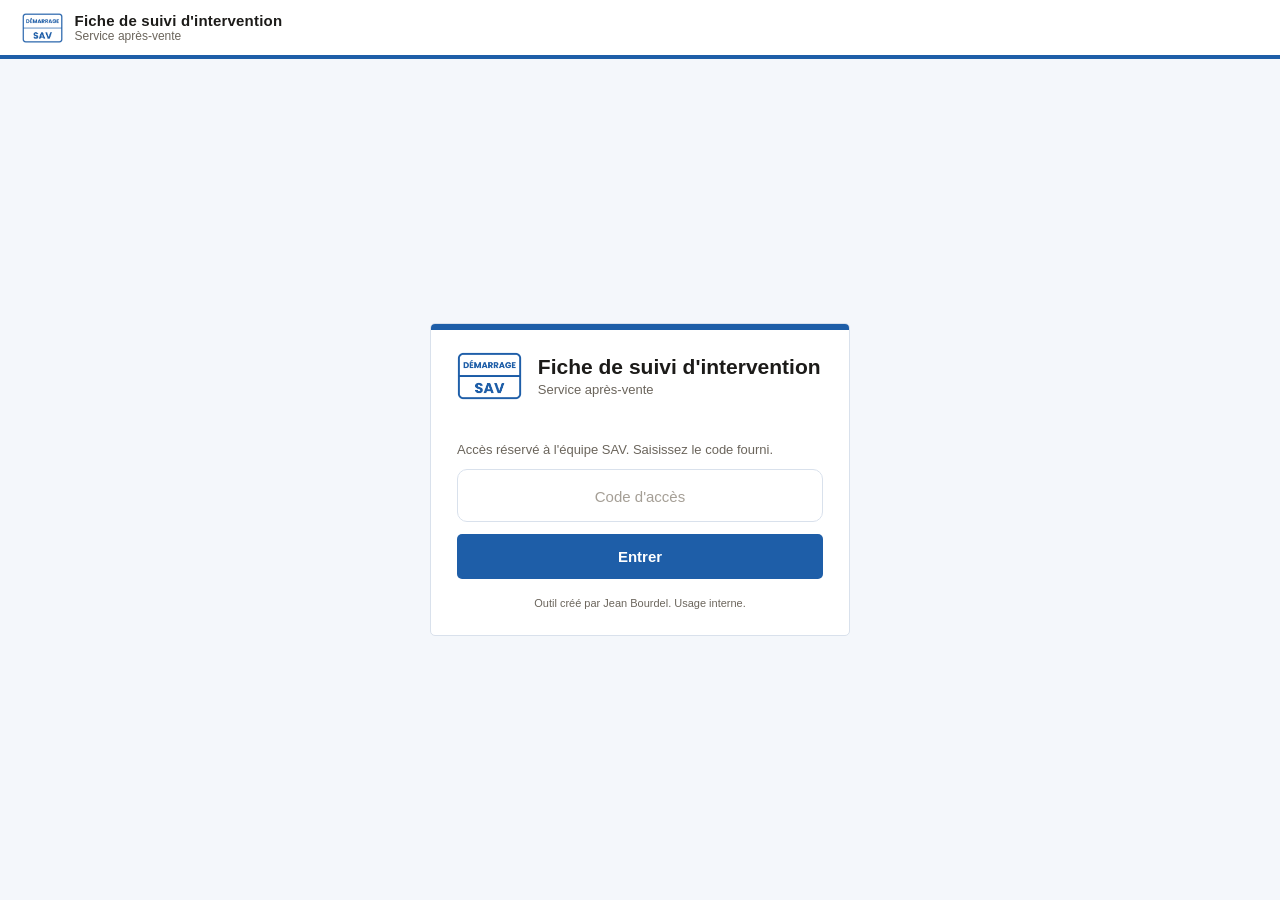
==== commit 8aa27da5: "App SAV V14 : coins nets, ombres retirées, boutons sans flèches Co-Authored-By: Claude Sonnet 5.5 <n" ====
--- a/index.html
+++ b/index.html
@@ -691,6 +691,33 @@
   .signed{color:var(--success);font-weight:700;font-size:13px}
   .pv canvas{width:100%;height:auto;border:1px solid var(--border);border-radius:8px;margin-bottom:10px;background:#fff;display:block}
   .row2{display:grid;grid-template-columns:1fr 1fr;gap:0 10px}
+  .mo{display:flex;gap:12px;align-items:flex-start;border:1.5px solid var(--border);border-radius:12px;padding:12px 14px;margin:8px 0;background:#fff;cursor:pointer}
+  .mo.sel{border-color:var(--accent);background:#EEF4FB}
+  .mo input{display:none}
+  .mo.sel::after{content:"✓";margin-left:auto;color:var(--accent);font-weight:800;font-size:20px;line-height:1}
+  .st-card.doc-fpi{background:#E3ECF8;border:2px solid #1E5EA8;border-left-width:8px;margin:26px 0 30px}
+  .st-card.doc-qh{background:#FDE9DD;border:2px solid #EA4F00;border-left-width:8px;margin:26px 0 30px}
+  .doc-tag{display:inline-block;font-size:11.5px;font-weight:800;letter-spacing:.06em;color:#fff;padding:4px 10px;border-radius:6px;margin-bottom:8px}
+  .doc-fpi .doc-tag{background:#1E5EA8}
+  .doc-qh .doc-tag{background:#EA4F00}
+  .doc-fpi textarea,.doc-qh textarea{overflow:hidden;resize:none}
+  .sig-zone{margin-top:18px;padding-top:14px;border-top:3px solid var(--accent)}
+  .sig-zone h3{margin:0 0 6px;font-size:18px}
+  .reader main{max-width:none;padding:0}
+  .reader .pdfcard{background:transparent;border:0;box-shadow:none;padding:0;margin:0;border-radius:0}
+  .reader .pdfcard>h2,.reader .pdfcard>.hint{display:none}
+  .reader .pv{background:#d9dbe1;padding:0;margin:0}
+  .reader .pv canvas{max-width:1100px;margin:0 auto 6px;border:0;border-radius:0;box-shadow:0 1px 4px rgba(0,0,0,.25)}
+  .reader iframe.pdf{width:100%;height:100vh;border:0}
+  .reader .sig-zone{background:#fff;padding:18px 16px;max-width:1100px;margin:0 auto;border-top:3px solid var(--accent)}
+  .reader .row-actions{max-width:1100px;margin:0 auto}
+
+  .mo,.st-card,label.tile,.pick-card,.card,.tile-ico,.menu-btn,.menu-pop,.inline-ai,.err-banner,.success-banner,.gate-card,.btn,.step-pill,.tab-btn,.sigbox,iframe.pdf{border-radius:5px!important}
+  .pick-card,.menu-pop,.gate-card{box-shadow:none!important}
+  .stepper{display:none!important}.stepper-m{display:block!important}
+  .backfab{position:fixed;top:10px;left:10px;z-index:60;width:42px;height:42px;border-radius:50%;border:0;background:rgba(30,94,168,.92);color:#fff;font-size:22px;box-shadow:0 2px 8px rgba(0,0,0,.3);cursor:pointer}
+  .mo b{display:block;font-size:14.5px}
+  .mo small{display:block;color:#666;margin-top:2px;font-size:12.5px;line-height:1.35}
   .inline-ai input,.inline-ai textarea{margin-bottom:10px}
   .inline-ai .grid2{row-gap:0}
   iframe.pdf{width:100%;height:70vh;border:1px solid var(--border);border-radius:10px;background:#fff}
@@ -814,7 +841,7 @@
     textes: {
       contraintesSite: "XXXX",
       attestation:
-        "Chaque compagnon, en signant ci-dessous, atteste avoir reçu et compris les consignes techniques et de sécurité liées à cette intervention."
+        "Chaque compagnon, en signant ci-dessous, atteste avoir reçu et compris les consignes techniques et de sécurité liées à cette intervention, et s'engage à les respecter."
     }
   };
 }
@@ -826,7 +853,7 @@
 let unlocked = false;
 let gateInput = "";
 let gateError = "";
-let currentStep = "chantier"; // clé parmi activeStepKeys()
+let currentStep = "select"; // clé parmi activeStepKeys()
 let settingsOpen = false;
 let menuOpen = false;
 
@@ -873,7 +900,7 @@
     siteIntervention: "",
     affaire:"", nomChantier:"", adresse:"", cdtNom:(function(){ try{ return localStorage.getItem("sav_cdt")||""; }catch(e){ return ""; } })(), codeAcces:"", dateDebut:defaultStartDate(), dateFin:"", nbZones:1,
     sousTraitants:[ makeSousTraitant() ],
-    quartHeure:{ presentateur:"", supportPar:"", themesText:"", groupe:"", sig:"", siteLine:"" },
+    quartHeure:{ participants:[], presentateur:"", supportPar:"", themesText:"", groupe:"", sig:"", siteLine:"" },
     risquesSpec:{ amiante:false, plomb:false, coactivite:false, chaleur:false, elecNonConsigne:false, gazAlimente:false, siteOccupe:false }
   };
 }
@@ -887,9 +914,10 @@
    son propre écran, sans passer par chantier/sous-traitants/aperçu/pdf.
    ========================================================================= */
 const STEP_LABELS = {
-  chantier: "Chantier", "sous-traitants": "Intervention", apercu: "Aperçu", pdf: "PDF", signatures: "Signatures"
+  select: "Documents", chantier: "Chantier", "sous-traitants": "Modes opératoires", apercu: "Aperçu", pdf: "PDF et signatures"
 };
-function activeStepKeys(){ return ["chantier","sous-traitants","apercu","pdf","signatures"]; }
+function activeStepKeys(){ return dossier.docs.fiche ? ["select","chantier","sous-traitants","apercu","pdf"] : ["select","chantier","apercu","pdf"]; }
+const SAV_VERSION = "V14";
 function goNext(){
   const keys = activeStepKeys();
   const i = keys.indexOf(currentStep);
@@ -1365,6 +1393,9 @@
       cx=this.margin;
       if(r%2===1){ p.setFillColor(250,244,238); p.rect(this.margin,this.y,totalW,rowH,"F"); }
       colW.forEach(w=>{ p.setDrawColor(210,206,199); p.rect(cx,this.y,w,rowH,"S"); cx+=w; });
+      if(pdfWithSigs && dossier.quartHeure.participants[r]){ const q=dossier.quartHeure.participants[r], nm=splitNom(q.nom); p.setFont("helvetica","normal"); p.setFontSize(SZ.body); p.setTextColor(30,30,30);
+        p.text(String(nm.prenom), this.margin+3, this.y+5.2); p.text(String(nm.nom), this.margin+colW[0]+3, this.y+5.2);
+        if(q.sig){ try{ p.addImage(q.sig,"PNG",this.margin+colW[0]+colW[1]+2,this.y+0.6,colW[2]-4,rowH-1.2); }catch(e){} } }
       this.y += rowH;
     }
   }
@@ -1598,7 +1629,7 @@
       const c = (pdfWithSigs && comps[r]) || null; let x=D.margin;
       cols.forEach(w=>{ p.setDrawColor(210,206,199); p.rect(x,D.y,w,rowH,"S"); x+=w; });
       if(c){ p.setFont("helvetica","normal"); p.setFontSize(9.5); p.setTextColor(30,30,30);
-        p.text(p.splitTextToSize(((c.prenom||"")+" "+(c.nom||"")).trim(),cols[0]-4),D.margin+2,D.y+5.5);
+        p.text(p.splitTextToSize(((c.nom||"")+" "+(c.prenom||"")).trim(),cols[0]-4),D.margin+2,D.y+5.5);
         p.text(todayFr(),D.margin+cols[0]+2,D.y+5.5);
         if(c.sig){ try{ p.addImage(c.sig,"PNG",D.margin+cols[0]+cols[1]+2,D.y+1.2,cols[2]-4,rowH-2.4); }catch(e){} } }
       D.y+=rowH;
@@ -1891,7 +1922,7 @@
 function updateThemesText(value){ dossier.quartHeure.themesText = value; }
 function newDossier(){
   if(confirm("Repartir sur un nouveau dossier ? Le dossier actuel (non enregistré) sera perdu.")){
-    dossier = makeDossier(); currentStep = "chantier"; signedDone=false; genMessage=null; lastPdfUrl=null; render();
+    dossier = makeDossier(); currentStep = "select"; genMessage=null; render();
   }
 }
 function toggleSettings(){ settingsOpen = !settingsOpen; if(!settingsOpen){ adminOk=false; settingsMsg=null; } render(); }
@@ -2063,9 +2094,9 @@
     '<div class="brand"><img src="data:image/png;base64,'+LOGO_SAV_B64+'" alt="Démarrage SAV" style="cursor:pointer;height:30px;width:auto;" title="Retour au début" onclick="goStep(\'chantier\')">'+
       '<div><div class="brand-text">Fiche de suivi d\'intervention</div><div class="brand-sub">Service après-vente</div></div>'+
     '</div>'+
-    (unlocked? '<div class="tb-actions" style="display:flex;gap:8px;"><button class="icon-btn" onclick="newDossier()">＋ Nouvelle fiche</button></div>'+
+    (unlocked? '<div class="tb-actions" style="display:flex;gap:8px;"><button class="icon-btn" onclick="newDossier()">Nouvelle fiche</button></div>'+
       '<div class="tb-menu"><button class="menu-btn" onclick="toggleMenu()" aria-label="Menu">⋯</button>'+
-      (menuOpen? '<div class="menu-pop"><button onclick="menuOpen=false;newDossier()">＋ Nouvelle fiche</button></div>' : '')+
+      (menuOpen? '<div class="menu-pop"><button onclick="menuOpen=false;newDossier()">Nouvelle fiche</button></div>' : '')+
       '</div>' : '')+
   '</div>';
 }
@@ -2106,17 +2137,14 @@
     '<label class="tile'+(checked?' sel':'')+'"><input type="checkbox" '+(checked?'checked':'')+' onchange="'+handler+'">'+
     '<span class="tile-ico">'+TILE_ICONS[key]+'</span>'+
     '<span class="tile-txt"><b>'+esc(label)+'</b><small>'+esc(desc)+'</small></span><span class="tile-chk"></span></label>';
-  let h = '<div class="pick-card"><div class="hero-band"><span class="logo-chip"><img src="data:image/png;base64,'+LOGO_BOX_B64+'" alt="Démarrage de chantier"></span>'+
-    '<div><h2>Que faut-il préparer ?</h2><p>Cochez tout pour le dossier complet habituel, ou seulement ce dont vous avez besoin.</p></div></div><div class="pick-body"><div class="tile-grid">';
-  h += tile("fiche","Fiche de 1ère intervention","Une fiche par sous-traitant (travaux, EPI, mode opératoire).",dossier.docs.fiche,"toggleDocOther('fiche', this.checked)");
-  h += tile("quartHeure","1/4h sécurité","Thèmes et feuille d'émargement, communs au chantier.",dossier.docs.quartHeure,"toggleDocOther('quartHeure', this.checked)");
-  h += tile("affichages","Affichages de chantier","Base vie, zone de stockage, et par zone : interdit au public + EPI.",dossier.docs.affichages,"toggleDocOther('affichages', this.checked)");
-  h += tile("urgence","Fiche d'urgence","Numéros d'urgence en gros, adresse du chantier, contacts. À afficher à la base vie.",dossier.docs.urgence,"toggleDocOther('urgence', this.checked)");
-  h += tile("materiel","Liste de matériel (OPC)","Commande par fournisseur pour une opération coup de poing. Incompatible avec les autres documents.",dossier.docs.materiel,"toggleDocMateriel(this.checked)");
+  let h = '<div class="pick-card"><div class="hero-band"><span class="logo-chip"><img src="data:image/png;base64,'+LOGO_SAV_B64+'" alt="Démarrage SAV"></span>'+
+    '<div><h2>Que faut-il préparer ?</h2><p>Cochez les deux pour le dossier complet, ou seulement ce dont vous avez besoin.</p></div></div><div class="pick-body"><div class="tile-grid">';
+  h += tile("fiche","Fiche de 1ère intervention","Fiche de suivi d'intervention SAV : mode opératoire, consignes de sécurité, signatures des compagnons.",dossier.docs.fiche,"toggleDocOther('fiche', this.checked)");
+  h += tile("quartHeure","1/4h sécurité","Thèmes et feuille d'émargement.",dossier.docs.quartHeure,"toggleDocOther('quartHeure', this.checked)");
   h += '</div>';
-  const noneChecked = !dossier.docs.fiche && !dossier.docs.quartHeure && !dossier.docs.affichages && !dossier.docs.urgence && !dossier.docs.materiel;
+  const noneChecked = !dossier.docs.fiche && !dossier.docs.quartHeure;
   if(noneChecked) h += '<div class="error-msg" style="margin-top:12px;">Cochez au moins un document à générer.</div>';
-  h += '<div class="row-actions"><span></span><button class="btn" '+(noneChecked?"disabled":"")+' onclick="goNext()">Continuer →</button></div>';
+  h += '<div class="row-actions"><span></span><button class="btn" '+(noneChecked?"disabled":"")+' onclick="goNext()">Continuer</button></div>';
   h += '</div></div>';
   return h;
 }
@@ -2578,26 +2606,27 @@
 
   h += '<div id="materiel-resultats">'+materielState.outputHtml+'</div>';
 
-  h += '<div class="row-actions"><button class="btn secondary" onclick="goPrev()">← Retour</button><span></span></div>';
+  h += '<div class="row-actions"><button class="btn secondary" onclick="goPrev()">Retour</button><span></span></div>';
   return h;
 }
 
 function renderStep1(){
   let h = '<div class="card"><h2>Informations chantier</h2><p class="hint">Ces informations seront reprises sur les documents du dossier.</p>';
-  h += '<div class="field"><label>Documents du PDF</label><label class="check-item"><input type="checkbox" checked disabled> Fiche de suivi d\'intervention</label><label class="check-item"><input type="checkbox" '+(dossier.docs.quartHeure?'checked':'')+' onchange="dossier.docs.quartHeure=this.checked; render()"> 1/4h sécurité (page d\'émargement)</label></div>';
   h += '<div class="grid2">';
   h += field("Nom du chantier", dossier.nomChantier, "nomChantier", "ex. Résidence Les Lilas");
-  h += field("Numéro affaire / code", dossier.affaire, "affaire", "ex. 1466-102");
   h += field("N° chrono (SAV)", dossier.chrono, "chrono", "ex. 2026-018");
   h += '</div>';
+  h += '<div class="grid2">';
   h += field("Responsable (votre nom)", dossier.cdtNom, "cdtNom", "ex. Jean Bourdel");
-  h += field("Téléphone du responsable", dossier.tel, "tel", "ex. 06 12 34 56 78", "tel");
+  h += field("Téléphone", dossier.tel, "tel", "ex. 06 12 34 56 78", "tel");
+  h += '</div>';
   h += field("Adresse du site d'intervention", dossier.adresse, "adresse", "ex. 12 rue de la Résidence, 75015 Paris");
   h += field("Contact sur place", dossier.contactSite, "contactSite", "ex. Mme Dupont, gardienne (nom et téléphone)");
   h += field("Nombre de compagnons", dossier.nbComp, "nbComp", "ex. 2", "number");
   if(dossier.docs.fiche){
     h += '<div class="grid3">';
     h += field("Code d'accès du chantier (porte)", dossier.codeAcces, "codeAcces", "ex. 3B45");
+    h += field("Numéro affaire / code", dossier.affaire, "affaire", "ex. 1466-102");
     h += field("Date de début", dossier.dateDebut, "dateDebut", "", "date");
     h += field("Date de fin (estimée)", dossier.dateFin, "dateFin", "", "date");
     h += '</div>';
@@ -2619,7 +2648,7 @@
     h += '<div class="field" style="max-width:220px;"><label>Nombre de zones (signalétique)</label><input type="number" min="0" value="'+esc(dossier.nbZones===undefined?1:dossier.nbZones)+'" oninput="updateDossier(\'nbZones\', Math.max(0, parseInt(this.value)||0))"></div>';
     h += '<p class="small-note">Chaque zone reçoit son propre panneau « interdit au public » et « EPI obligatoires ». Mettez 0 si aucun de ces deux panneaux n\'est nécessaire pour ce chantier — la base vie et la zone de stockage restent générées, elles, une seule fois pour tout le chantier.</p>';
   }
-  h += '<div class="row-actions"><button class="btn secondary" onclick="goPrev()">← Retour</button><button class="btn" onclick="goNext()">Continuer →</button></div>';
+  h += '<div class="row-actions"><button class="btn secondary" onclick="goPrev()">Retour</button><button class="btn" onclick="goNext()">Continuer</button></div>';
   h += '</div>';
   return h;
 }
@@ -2629,24 +2658,37 @@
 }
 
 function toggleST(id){ const st=dossier.sousTraitants.find(s=>s.id===id); if(st){ st.showST=!st.showST; render(); } }
+const MO_RESUME = {
+  peinture:"Reprise des enduits, ponçage, impression, peinture de finition, plinthes",
+  faience:"Préparation du support, pose des carreaux, joints, finitions",
+  voile:"Colmatage de la venue d'eau, reprofilage, étanchéité complémentaire",
+  fissure:"Ouverture et nettoyage de la fissure, remplissage au mastic, rebouchage, lissage"
+};
+function toggleCustom(id){ const st=dossier.sousTraitants.find(s=>s.id===id); if(st){ st.showCustom=!st.showCustom; render(); } }
 function renderStep2(){
-  let h = '<div class="card"><h2>Intervention SAV</h2><p class="hint">Choisissez le ou les modes opératoires. Une fiche sera générée par intervention.</p>';
+  let h = '<div class="card"><h2>Modes opératoires</h2><p class="hint">Choisissez le ou les modes opératoires de cette fiche.</p>';
   dossier.sousTraitants.forEach((st, idx)=>{
-    h += '<div class="st-card"><div class="st-card-head"><strong>Intervention '+(idx+1)+'</strong>';
+    h += '<div class="st-card"><div class="st-card-head"><strong>Fiche '+(idx+1)+'</strong>';
     h += dossier.sousTraitants.length>1 ? '<button class="btn ghost" onclick="removeSousTraitant(\''+st.id+'\')">Supprimer</button>' : '';
-    h += '</div><label>Mode(s) opératoire(s) SAV</label><div class="check-grid">';
-    CONFIG.corpsDeMetier.forEach(m=>{
+    h += '</div><label>Mode(s) opératoire(s) SAV</label>';
+    CONFIG.corpsDeMetier.forEach((m,k)=>{
       const checked = st.metiers.includes(m.id);
-      h += '<label class="check-item"><input type="checkbox" '+(checked?"checked":"")+' onchange="toggleMetier(\''+st.id+'\',\''+m.id+'\',this.checked)">'+esc(m.nom)+(m._custom?'<span class="tag">personnalisé</span>':'')+'</label>';
+      h += '<label class="mo'+(checked?' sel':'')+'"><input type="checkbox" '+(checked?"checked":"")+' onchange="toggleMetier(\''+st.id+'\',\''+m.id+'\',this.checked)">'
+        + '<span><b>'+(k+1)+'. '+esc(m.nom)+(m._custom?' <span class="tag">ajouté</span>':'')+'</b>'
+        + (MO_RESUME[m.id]?'<small>'+esc(MO_RESUME[m.id])+'</small>':(m.nature?'<small>'+esc(String(m.nature).split("\n")[0])+'</small>':''))+'</span></label>';
     });
-    h += '</div>';
-    h += '<div class="inline-ai"><label>Mode opératoire absent de la liste ? Ajoutez-le manuellement :</label>';
-    h += '<input type="text" placeholder="Nom du mode opératoire" value="'+esc(st.customNom||"")+'" oninput="updateST(\''+st.id+'\',\'customNom\',this.value)">';
-    h += '<input type="text" placeholder="Nature des travaux" value="'+esc(st.customNature||"")+'" oninput="updateST(\''+st.id+'\',\'customNature\',this.value)">';
-    h += '<input type="text" placeholder="Produits / matériaux" value="'+esc(st.customProduits||"")+'" oninput="updateST(\''+st.id+'\',\'customProduits\',this.value)">';
-    h += '<input type="text" placeholder="Outillage / matériel" value="'+esc(st.customOutillage||"")+'" oninput="updateST(\''+st.id+'\',\'customOutillage\',this.value)">';
-    h += '<textarea rows="3" placeholder="Étapes d\'intervention (une par ligne)" oninput="updateST(\''+st.id+'\',\'customEtapes\',this.value)">'+esc(st.customEtapes||"")+'</textarea>';
-    h += '<button class="btn secondary" onclick="addCustomMetier(\''+st.id+'\')">＋ Ajouter ce mode opératoire à la fiche</button></div>';
+    if(st.showCustom){
+      h += '<div class="inline-ai" style="margin-top:14px;"><label>Mode opératoire absent de la liste</label>';
+      h += '<input type="text" placeholder="Nom du mode opératoire" value="'+esc(st.customNom||"")+'" oninput="updateST(\''+st.id+'\',\'customNom\',this.value)">';
+      h += '<input type="text" placeholder="Nature des travaux" value="'+esc(st.customNature||"")+'" oninput="updateST(\''+st.id+'\',\'customNature\',this.value)">';
+      h += '<input type="text" placeholder="Produits / matériaux" value="'+esc(st.customProduits||"")+'" oninput="updateST(\''+st.id+'\',\'customProduits\',this.value)">';
+      h += '<input type="text" placeholder="Outillage / matériel" value="'+esc(st.customOutillage||"")+'" oninput="updateST(\''+st.id+'\',\'customOutillage\',this.value)">';
+      h += '<textarea rows="3" placeholder="Étapes d\'intervention (une par ligne)" oninput="updateST(\''+st.id+'\',\'customEtapes\',this.value)">'+esc(st.customEtapes||"")+'</textarea>';
+      h += '<button class="btn secondary" onclick="addCustomMetier(\''+st.id+'\');st.showCustom=false;render()">Ajouter ce mode opératoire à la fiche</button> ';
+      h += '<button class="btn ghost" onclick="toggleCustom(\''+st.id+'\')">Annuler</button></div>';
+    } else {
+      h += '<div style="margin-top:12px;"><button class="btn secondary" onclick="toggleCustom(\''+st.id+'\')">Ajouter un mode opératoire absent de la liste</button></div>';
+    }
     if(st.showST){
       h += '<div class="inline-ai" style="margin-top:14px;"><label>Entreprise sous-traitante</label>';
       h += '<input type="text" placeholder="Entreprise" value="'+esc(st.entreprise)+'" oninput="updateST(\''+st.id+'\',\'entreprise\',this.value)">';
@@ -2654,14 +2696,14 @@
       h += '<input type="tel" placeholder="Téléphone du contact" value="'+esc(st.contactTel)+'" oninput="updateST(\''+st.id+'\',\'contactTel\',this.value)">';
       h += '<button class="btn ghost" onclick="st=dossier.sousTraitants.find(s=>s.id===\''+st.id+'\');st.entreprise=\'\';st.contactNom=\'\';st.contactTel=\'\';toggleST(\''+st.id+'\')">Retirer l\'entreprise</button></div>';
     } else {
-      h += '<div style="margin-top:12px;"><button class="btn secondary" onclick="toggleST(\''+st.id+'\')">＋ Ajouter une entreprise sous-traitante</button></div>';
+      h += '<div style="margin-top:12px;"><button class="btn secondary" onclick="toggleST(\''+st.id+'\')">Ajouter une entreprise sous-traitante</button></div>';
     }
     h += '</div>';
   });
-  h += '<button class="btn secondary" onclick="addSousTraitant()">＋ Ajouter une intervention</button>';
+  h += '<button class="btn secondary" onclick="addSousTraitant()">Ajouter une intervention</button><p class="small-note">Ajoute une fiche complète (autres modes opératoires, autres compagnons) dans le même PDF.</p>';
   const manque = dossier.sousTraitants.some(s=>!s.metiers.length);
   if(manque) h += '<div class="error-msg" style="margin-top:12px;">Choisissez au moins un mode opératoire pour chaque intervention.</div>';
-  h += '<div class="row-actions"><button class="btn secondary" onclick="goPrev()">← Retour</button><button class="btn" '+(manque?"disabled":"")+' onclick="goNext()">Continuer vers l\'aperçu →</button></div>';
+  h += '<div class="row-actions"><button class="btn secondary" onclick="goPrev()">Retour</button><button class="btn" '+(manque?"disabled":"")+' onclick="goNext()">Continuer vers l\'aperçu</button></div>';
   h += '</div>';
   return h;
 }
@@ -2675,7 +2717,7 @@
   if(dossier.docs.fiche){
     dossier.sousTraitants.forEach((st,idx)=>{
       if(!st.preview) st.preview = computePreview(st);
-      h += '<div class="st-card"><div class="st-card-head"><strong>Fiche — '+esc(st.entreprise||("Intervention "+(idx+1)))+'</strong></div>';
+      h += '<div class="st-card doc-fpi"><div class="doc-tag">FICHE DE 1ÈRE INTERVENTION</div><div class="st-card-head"><strong>'+esc(st.entreprise||("Fiche "+(idx+1)))+'</strong></div>';
       h += previewField(st.id,"Nature des travaux","nature",st.preview.nature);
       h += previewField(st.id,"Étapes d'intervention","etapesText",st.preview.etapesText);
       h += '<div class="field"><label>Risques liés aux travaux (## = titre, - = consigne)</label><textarea rows="8" oninput="updatePreviewField(\''+st.id+'\',\'risquesMetierText\',this.value)">'+esc(st.preview.risquesMetierText||"")+'</textarea></div>';
@@ -2690,7 +2732,7 @@
     });
   }
   if(dossier.docs.quartHeure){
-    h += '<div class="st-card"><div class="st-card-head"><strong>Quart d\'heure sécurité (commun au chantier)</strong></div>';
+    h += '<div class="st-card doc-qh"><div class="doc-tag">1/4H SÉCURITÉ</div><div class="st-card-head"><strong>Quart d\'heure sécurité (commun au chantier)</strong></div>';
     h += '<div class="grid2">';
     h += '<div class="field"><label>Présentateur</label><input type="text" value="'+esc(dossier.quartHeure.presentateur)+'" placeholder="'+esc(dossier.cdtNom||"")+'" oninput="dossier.quartHeure.presentateur=this.value"></div>';
     h += '<div class="field"><label>Support fait par</label><input type="text" value="'+esc(dossier.quartHeure.supportPar)+'" placeholder="'+esc(dossier.cdtNom||"")+'" oninput="dossier.quartHeure.supportPar=this.value"></div>';
@@ -2700,7 +2742,7 @@
     h += '<div class="field"><label>Particularités du chantier (1 à 2 lignes)</label><textarea rows="2" placeholder="ex. Résidence occupée : prévenir le gardien avant de couper l\'eau." oninput="dossier.quartHeure.siteLine=this.value">'+esc(dossier.quartHeure.siteLine||"")+'</textarea><p class="small-note">Si vous laissez vide, le PDF imprime deux lignes pointillées à remplir à la main.</p></div>';
     h += '</div>';
   }
-  h += '<div class="row-actions"><button class="btn secondary" onclick="goPrev()">← Retour</button><button class="btn" onclick="goNext()">Continuer →</button></div>';
+  h += '<div class="row-actions"><button class="btn secondary" onclick="goPrev()">Retour</button><button class="btn" onclick="goNext()">Continuer</button></div>';
   h += '</div>';
   return h;
 }
@@ -2709,16 +2751,42 @@
 }
 
 let pdfWithSigs = false, lastPdfBlob = null, signedDone = false;
+function sigCardHtml(id,c,i,qh){
+  return '<div class="st-card"><strong>'+(qh?'Participant ':'Compagnon ')+(i+1)+'</strong><div>'
+    + '<div class="field"><label>Nom et prénom</label><input type="text" autocomplete="name" '+(qh?'id="qhn_'+i+'" ':'')+'value="'+esc(c.nom)+'" oninput="updateComp(\''+id+'\','+i+',\'nom\',this.value)"></div></div>'
+    + '<p class="small-note" style="margin:6px 0 10px;">En signant, je confirme '+(qh?'avoir assisté au quart d\'heure sécurité et en avoir compris les consignes.':'avoir lu et compris les consignes techniques et de sécurité de cette intervention, et je m\'engage à les respecter.')+'</p>'
+    + '<label>Signature (au doigt)</label><canvas class="sigbox" id="sig_'+id+'_'+i+'"></canvas>'
+    + '<div class="sig-actions"><button class="btn ghost" onclick="clearSig(\''+id+'\','+i+')">Effacer</button><span class="signed" id="sg_'+id+'_'+i+'">'+(c.sig?"Signature enregistrée":"")+'</span></div></div>';
+}
+function sigBlockHtml(){
+  let h = '<div class="sig-zone"><h3>Signatures des compagnons</h3><p class="hint">'+esc(CONFIG.textes.attestation)+' Chacun écrit son nom et prénom puis signe au doigt.</p>';
+  dossier.sousTraitants.forEach((st,si)=>{
+    if(dossier.sousTraitants.length>1) h += '<div class="st-card-head" style="margin-top:12px;"><strong>Fiche '+(si+1)+'</strong></div>';
+    st.compagnons.forEach((c,i)=>{ h += sigCardHtml(st.id,c,i,false); });
+    h += '<button class="btn secondary" onclick="addComp(\''+st.id+'\')">Ajouter un compagnon</button>';
+  });
+  return h+'</div>';
+}
+function sigBlockQhHtml(){
+  let h = '<div class="sig-zone"><h3>Signatures du 1/4h sécurité</h3><p class="hint">Chaque participant écrit son nom et prénom puis signe au doigt.</p>';
+  dossier.quartHeure.participants.forEach((c,i)=>{ h += sigCardHtml("QH",c,i,true); });
+  h += '<button class="btn secondary" onclick="addComp(\'QH\')">Ajouter un participant</button></div>';
+  return h;
+}
 function renderStep4(){
-  let h = '<div class="card"><h2>Relecture du PDF</h2><p class="hint">Lisez la fiche en entier avant de faire signer les compagnons.</p>';
+  if(signedDone) return renderStep5();
+  let h = '<div class="card pdfcard"><h2>PDF et signatures</h2>';
   if(genMessage) h += '<div class="err-banner">'+esc(genMessage.text)+'</div>';
-  h += '<div id="pv" class="pv"></div>';
-  h += '<div style="margin:10px 0;"><button class="btn secondary" onclick="window.open(lastPdfUrl,\'_blank\')">Ouvrir le PDF en plein écran</button></div>';
-  h += '<div class="row-actions"><button class="btn secondary" onclick="goPrev()">← Retour modifier</button><button class="btn" onclick="goNext()">Faire signer →</button></div></div>';
+  if(dossier.docs.fiche){ h += '<div id="pv1" class="pv"></div>'+sigBlockHtml(); }
+  if(dossier.docs.quartHeure){ h += '<div id="pv2" class="pv"></div>'+sigBlockQhHtml(); }
+  h += '<div class="row-actions"><button class="btn secondary" onclick="goPrev()">Retour modifier</button><button class="btn" onclick="saveSigned()">Enregistrer le PDF signé</button></div></div>';
   return h;
 }
-function updateComp(id,i,k,v){ const st=dossier.sousTraitants.find(s=>s.id===id); if(st&&st.compagnons[i]) st.compagnons[i][k]=v; }
-function addComp(id){ const st=dossier.sousTraitants.find(s=>s.id===id); st.compagnons.push({prenom:"",nom:"",sig:null}); render(); window.scrollTo(0,document.body.scrollHeight); }
+function getComps(id){ if(id==="QH") return dossier.quartHeure.participants; const st=dossier.sousTraitants.find(s=>s.id===id); return st?st.compagnons:null; }
+function splitNom(full){ const t=String(full||"").trim().replace(/\s+/g," "); const i=t.indexOf(" "); return i<0?{nom:t,prenom:""}:{nom:t.slice(0,i),prenom:t.slice(i+1)}; }
+function updateComp(id,i,k,v){ const cs=getComps(id); if(!cs||!cs[i]) return; const old=cs[i][k]; cs[i][k]=v;
+  if(id!=="QH" && k==="nom"){ const q=dossier.quartHeure.participants[i]; if(q && (q.nom===""||q.nom===old)){ q.nom=v; const el=document.getElementById("qhn_"+i); if(el) el.value=v; } } }
+function addComp(id){ const cs=getComps(id); cs.push({prenom:"",nom:"",sig:null}); render(); window.scrollTo(0,document.body.scrollHeight); }
 function renderStep5(){
   let h = '';
   if(signedDone){
@@ -2727,7 +2795,7 @@
       + '<button class="btn secondary" style="width:100%;" onclick="dlPdf()">Télécharger le PDF</button>'
       + '<p class="small-note">« Partager » ouvre le menu du téléphone : choisissez votre messagerie, le PDF part en pièce jointe.</p>'
       + '<div id="pv" class="pv" style="margin-top:12px;"></div>'
-      + '<div class="row-actions"><button class="btn secondary" onclick="signedDone=false;render()">← Revoir les signatures</button><button class="btn secondary" onclick="newDossier()">Nouveau dossier</button></div></div>';
+      + '<div class="row-actions"><button class="btn secondary" onclick="signedDone=false;generatePdf(false);render()">← Revoir les signatures</button><button class="btn secondary" onclick="newDossier()">Nouveau dossier</button></div></div>';
     return h;
   }
   h += '<div class="card"><h2>Signatures des compagnons</h2><p class="hint">'+esc(CONFIG.textes.attestation)+' Chacun écrit son nom puis signe au doigt.</p>';
@@ -2735,19 +2803,19 @@
     const t = CONFIG.corpsDeMetier.find(m=>m.id===(st.metiers||[])[0]);
     if(dossier.sousTraitants.length>1) h += '<div class="st-card-head" style="margin-top:12px;"><strong>Intervention '+(si+1)+(t?" : "+esc(t.nom):"")+'</strong></div>';
     st.compagnons.forEach((c,i)=>{
-      h += '<div class="st-card"><strong>Compagnon '+(i+1)+'</strong><div class="row2">'
-        + '<div class="field"><label>Prénom</label><input type="text" value="'+esc(c.prenom)+'" oninput="updateComp(\''+st.id+'\','+i+',\'prenom\',this.value)"></div>'
-        + '<div class="field"><label>Nom</label><input type="text" value="'+esc(c.nom)+'" oninput="updateComp(\''+st.id+'\','+i+',\'nom\',this.value)"></div></div>'
+      h += '<div class="st-card"><strong>Compagnon '+(i+1)+'</strong><div>'
+        + '<div class="field"><label>Nom et prénom</label><input type="text" autocomplete="name" value="'+esc(c.nom)+'" oninput="updateComp(\''+st.id+'\','+i+',\'nom\',this.value)"></div></div>'
+        + '<p class="small-note" style="margin:6px 0 10px;">En signant, je confirme avoir lu et compris les consignes techniques et de sécurité de cette intervention, et je m\'engage à les respecter.</p>'
         + '<label>Signature (au doigt)</label><canvas class="sigbox" id="sig_'+st.id+'_'+i+'"></canvas>'
         + '<div class="sig-actions"><button class="btn ghost" onclick="clearSig(\''+st.id+'\','+i+')">Effacer</button><span class="signed" id="sg_'+st.id+'_'+i+'">'+(c.sig?"Signature enregistrée":"")+'</span></div></div>';
     });
-    h += '<button class="btn secondary" onclick="addComp(\''+st.id+'\')">＋ Ajouter un compagnon</button>';
+    h += '<button class="btn secondary" onclick="addComp(\''+st.id+'\')">Ajouter un compagnon</button>';
   });
-  h += '<div class="row-actions"><button class="btn secondary" onclick="goPrev()">← Retour</button><button class="btn" onclick="saveSigned()">Enregistrer le PDF signé</button></div></div>';
+  h += '<div class="row-actions"><button class="btn secondary" onclick="goPrev()">Retour</button><button class="btn" onclick="saveSigned()">Enregistrer le PDF signé</button></div></div>';
   return h;
 }
 function initSig(stId, i){
-  const st = dossier.sousTraitants.find(s=>s.id===stId); const c = st&&st.compagnons[i];
+  const cs = getComps(stId); const c = cs&&cs[i];
   const cv = document.getElementById("sig_"+stId+"_"+i); if(!cv||!c) return;
   const r = cv.getBoundingClientRect(), dpr = Math.max(1, window.devicePixelRatio||1);
   cv.width = Math.round(r.width*dpr); cv.height = Math.round(r.height*dpr);
@@ -2761,12 +2829,12 @@
   cv.onpointerup=end; cv.onpointercancel=end; cv.onpointerleave=end;
 }
 function clearSig(stId,i){
-  const st=dossier.sousTraitants.find(s=>s.id===stId); const cv=document.getElementById("sig_"+stId+"_"+i); if(!cv||!st) return;
+  const cs=getComps(stId); const cv=document.getElementById("sig_"+stId+"_"+i); if(!cv||!cs) return;
   const g=cv.getContext("2d"); g.save(); g.setTransform(1,0,0,1,0,0); g.clearRect(0,0,cv.width,cv.height); g.restore();
-  st.compagnons[i].sig=null; const s=document.getElementById("sg_"+stId+"_"+i); if(s) s.textContent="";
+  cs[i].sig=null; const s=document.getElementById("sg_"+stId+"_"+i); if(s) s.textContent="";
 }
 function saveSigned(){
-  const all = dossier.sousTraitants.reduce((a,s)=>a.concat(s.compagnons),[]);
+  const all = (dossier.docs.fiche?dossier.sousTraitants.reduce((a,s)=>a.concat(s.compagnons),[]):[]).concat(dossier.docs.quartHeure?dossier.quartHeure.participants:[]);
   const manque = all.filter(c=>!c.sig || !((c.nom||"")+(c.prenom||"")).trim());
   if(manque.length && !confirm(manque.length+" compagnon(s) sans nom ou sans signature. Enregistrer quand même ?")) return;
   const btn=document.querySelector(".row-actions .btn:not(.secondary)"); if(btn){ btn.disabled=true; btn.textContent="Enregistrement…"; }
@@ -2780,13 +2848,17 @@
     .then(txt=>{ pdfjsLib.GlobalWorkerOptions.workerSrc = URL.createObjectURL(new Blob([txt],{type:"text/javascript"})); window.__pdfWorkerOk=true; ok(); }).catch(ko);
   if(window.pdfjsLib) return go();
   const s=document.createElement("script"); s.src=B+"pdf.min.js"; s.onload=go; s.onerror=ko; document.head.appendChild(s); }); }
+let fichePages = 0;
 async function showPdf(){
-  const box=document.getElementById("pv"); if(!box||!lastPdfBlob) return;
+  const box0=document.getElementById("pv"), b1=document.getElementById("pv1"), b2=document.getElementById("pv2"); if(!(box0||b1||b2)||!lastPdfBlob) return;
   const mine = lastPdfUrl;
-  try{ await loadPdfjs(); const doc=await pdfjsLib.getDocument({data:await lastPdfBlob.arrayBuffer()}).promise; if(mine!==lastPdfUrl) return; box.innerHTML="";
-    for(let n=1;n<=doc.numPages;n++){ const pg=await doc.getPage(n); const v0=pg.getViewport({scale:1}); const sc=Math.min(2.2,(box.clientWidth||360)*Math.max(1,window.devicePixelRatio||1)/v0.width); const vp=pg.getViewport({scale:sc});
+  try{ await loadPdfjs(); const doc=await pdfjsLib.getDocument({data:await lastPdfBlob.arrayBuffer()}).promise; if(mine!==lastPdfUrl) return;
+    [box0,b1,b2].forEach(b=>{ if(b) b.innerHTML=""; });
+    for(let n=1;n<=doc.numPages;n++){
+      const box = box0 || ((b1 && (n<=fichePages || !b2)) ? b1 : b2); if(!box) continue;
+      const pg=await doc.getPage(n); const v0=pg.getViewport({scale:1}); const sc=Math.min(2.2,Math.min(box.clientWidth||360,1100)*Math.max(1,window.devicePixelRatio||1)/v0.width); const vp=pg.getViewport({scale:sc});
       const cv=document.createElement("canvas"); cv.width=vp.width; cv.height=vp.height; box.appendChild(cv); await pg.render({canvasContext:cv.getContext("2d"),viewport:vp}).promise; }
-  }catch(e){ box.innerHTML='<iframe class="pdf" src="'+lastPdfUrl+'#view=FitH"></iframe>'; }
+  }catch(e){ const box=box0||b1||b2; if(box) box.innerHTML='<iframe class="pdf" src="'+lastPdfUrl+'#view=FitH"></iframe>'; }
 }
 function dlPdf(){ const a=document.createElement("a"); a.href=lastPdfUrl; a.download=lastPdfFilename; document.body.appendChild(a); a.click(); a.remove(); }
 async function sharePdf(){
@@ -2802,7 +2874,8 @@
     pdfWithSigs = !!withSigs;
     const { jsPDF } = window.jspdf; const pdf = new jsPDF({ unit:"mm", format:"a4", compress:true }); const D = new Doc(pdf);
     ensureThemes();
-    dossier.sousTraitants.forEach((st,i)=> renderFicheIntervention(D, st, i));
+    if(dossier.docs.fiche) dossier.sousTraitants.forEach((st,i)=> renderFicheIntervention(D, st, i));
+    fichePages = dossier.docs.fiche ? D.pageNum : 0;
     if(dossier.docs.quartHeure) renderQuartHeure(D);
     const safe = s=>String(s||"").normalize("NFD").replace(/[̀-ͯ]/g,"").replace(/[^a-z0-9\-]+/gi,"_").replace(/^_+|_+$/g,"");
     lastPdfFilename = "Fiche_SAV_"+([safe(dossier.affaire),safe(dossier.chrono),safe(dossier.nomChantier)].filter(Boolean).join("_")||"intervention")+(withSigs?"_signee":"")+".pdf";
@@ -2812,10 +2885,13 @@
 }
 function goStep(key){
   if(key==="apercu"){ dossier.sousTraitants.forEach(st=>{ if(!st.preview) st.preview = computePreview(st); }); ensureThemes(); }
-  if(key==="pdf" || (key==="signatures" && !lastPdfUrl)) generatePdf(false);
-  if(key==="signatures"){ signedDone=false; dossier.sousTraitants.forEach(st=>{ const n=Math.max(1,parseInt(dossier.nbComp)||1); while(st.compagnons.length<n) st.compagnons.push({prenom:"",nom:"",sig:null}); }); }
+  if(key==="pdf") generatePdf(false);
+  if(key==="pdf"){ signedDone=false; { const n=Math.max(1,parseInt(dossier.nbComp)||1); while(dossier.quartHeure.participants.length<n) dossier.quartHeure.participants.push({prenom:"",nom:"",sig:null}); } dossier.sousTraitants.forEach(st=>{ const n=Math.max(1,parseInt(dossier.nbComp)||1); while(st.compagnons.length<n) st.compagnons.push({prenom:"",nom:"",sig:null}); }); }
   currentStep = key; if(key!=="pdf") genMessage=null; window.scrollTo(0,0); render();
 }
+
+function autosizeAll(){ document.querySelectorAll("main textarea").forEach(t=>{ t.style.height="auto"; t.style.height=(t.scrollHeight+4)+"px"; }); }
+document.addEventListener("input", e=>{ const t=e.target; if(t && t.tagName==="TEXTAREA" && t.closest("main")){ t.style.height="auto"; t.style.height=(t.scrollHeight+4)+"px"; } });
 
 function renderAdminGate(){
   const first = !CONFIG.adminCodeHash;
@@ -2855,7 +2931,7 @@
       h += admField('EPI du métier (noms, virgules)','<textarea rows="2" oninput="updateMetierField('+q+',\'epi\',this.value)">'+esc(idsToNames(cur.epi,CONFIG.epi))+'</textarea>');
       h += admField('Risques liés (noms, virgules)','<textarea rows="2" oninput="updateMetierField('+q+',\'risques\',this.value)">'+esc(idsToNames(cur.risques,CONFIG.risques))+'</textarea>');
     }
-    h += '<div><button class="btn secondary" onclick="addMetierRow()">＋ Ajouter un métier</button> <button class="btn ghost" onclick="deleteMetierRow(\''+(cur?cur.id:'')+'\')">Retirer ce métier</button></div></div></div>';
+    h += '<div><button class="btn secondary" onclick="addMetierRow()">Ajouter un métier</button> <button class="btn ghost" onclick="deleteMetierRow(\''+(cur?cur.id:'')+'\')">Retirer ce métier</button></div></div></div>';
   }
   if(settingsTab==="risques"){
     const list = CONFIG.risques, cur = list.find(x=>x.id===selId(list,"risques"));
@@ -2868,7 +2944,7 @@
       h += admField('EPI ajoutés (noms, virgules)','<textarea rows="2" oninput="updateRisqueField('+q+',\'epi\',this.value)">'+esc(idsToNames(cur.epi,CONFIG.epi))+'</textarea>');
       h += admField('Équipements','<input type="text" value="'+esc(cur.equipements)+'" oninput="updateRisqueField('+q+',\'equipements\',this.value)">');
     }
-    h += '<div><button class="btn secondary" onclick="addRisqueRow()">＋ Ajouter un risque</button> <button class="btn ghost" onclick="deleteRisqueRow(\''+(cur?cur.id:'')+'\')">Retirer ce risque</button></div></div></div>';
+    h += '<div><button class="btn secondary" onclick="addRisqueRow()">Ajouter un risque</button> <button class="btn ghost" onclick="deleteRisqueRow(\''+(cur?cur.id:'')+'\')">Retirer ce risque</button></div></div></div>';
   }
   if(settingsTab==="epi"){
     h += '<table class="cfg"><tr><th>Nom</th><th>Statut</th><th></th></tr>';
@@ -2877,7 +2953,7 @@
         td('<select onchange="updateEpiField(\''+e.id+'\',\'statut\',this.value)"><option value="systematique" '+(e.statut==="systematique"?"selected":"")+'>Systématique</option><option value="conditionnel" '+(e.statut==="conditionnel"?"selected":"")+'>Conditionnel</option></select>')+
         td('<button class="btn ghost" onclick="deleteEpiRow(\''+e.id+'\')">✕</button>')+'</tr>';
     });
-    h += '</table><button class="btn secondary" onclick="addEpiRow()">＋ Ajouter un EPI</button>';
+    h += '</table><button class="btn secondary" onclick="addEpiRow()">Ajouter un EPI</button>';
   }
   if(settingsTab==="qh"){
     const items = QH_GROUPS.map((g,i)=>({id:"g"+i, nom:"Groupe "+(i+1)+" — "+g.nom, kind:"g", i:i}))
@@ -2914,22 +2990,25 @@
 function render(){
   const app = document.getElementById("app");
   if(!CONFIG){ app.innerHTML = "Chargement…"; return; }
-  let html = renderTopbar();
+  const reader = unlocked && currentStep==="pdf" && !signedDone;
+  let html = reader ? "" : renderTopbar();
   if(!unlocked){
     html += renderGate();
   } else {
-    html += '<main>'+renderStepper();
+    html += '<main>'+(reader?'<button class="backfab" onclick="goPrev()">←</button>':renderStepper());
+    if(currentStep==="select") html += renderStepSelect();
     if(currentStep==="chantier") html += renderStep1();
     if(currentStep==="sous-traitants") html += renderStep2();
     if(currentStep==="apercu") html += renderStep3();
     if(currentStep==="pdf") html += renderStep4();
-    if(currentStep==="signatures") html += renderStep5();
     html += '</main>';
-    html += '<div class="footer-note">Paris Ouest Construction — outil interne SAV créé par Jean Bourdel. Ne pas diffuser en dehors de l\'entreprise.</div>';
-  }
+    if(!reader) html += '<div class="footer-note">Paris Ouest Construction — outil interne SAV créé par Jean Bourdel. Ne pas diffuser en dehors de l\'entreprise.<br>Version '+SAV_VERSION+'</div>';
+  }
+  app.className = reader ? "reader" : "";
   app.innerHTML = html;
-  if(unlocked && (currentStep==="pdf" || (currentStep==="signatures" && signedDone))) showPdf();
-  if(unlocked && currentStep==="signatures" && !signedDone) dossier.sousTraitants.forEach(st=>st.compagnons.forEach((c,i)=>initSig(st.id,i)));
+  autosizeAll();
+  if(unlocked && currentStep==="pdf") showPdf();
+  if(unlocked && currentStep==="pdf" && !signedDone) { if(dossier.docs.fiche) dossier.sousTraitants.forEach(st=>st.compagnons.forEach((c,i)=>initSig(st.id,i))); if(dossier.docs.quartHeure) dossier.quartHeure.participants.forEach((c,i)=>initSig("QH",i)); }
 }
 
 /* =========================================================================
